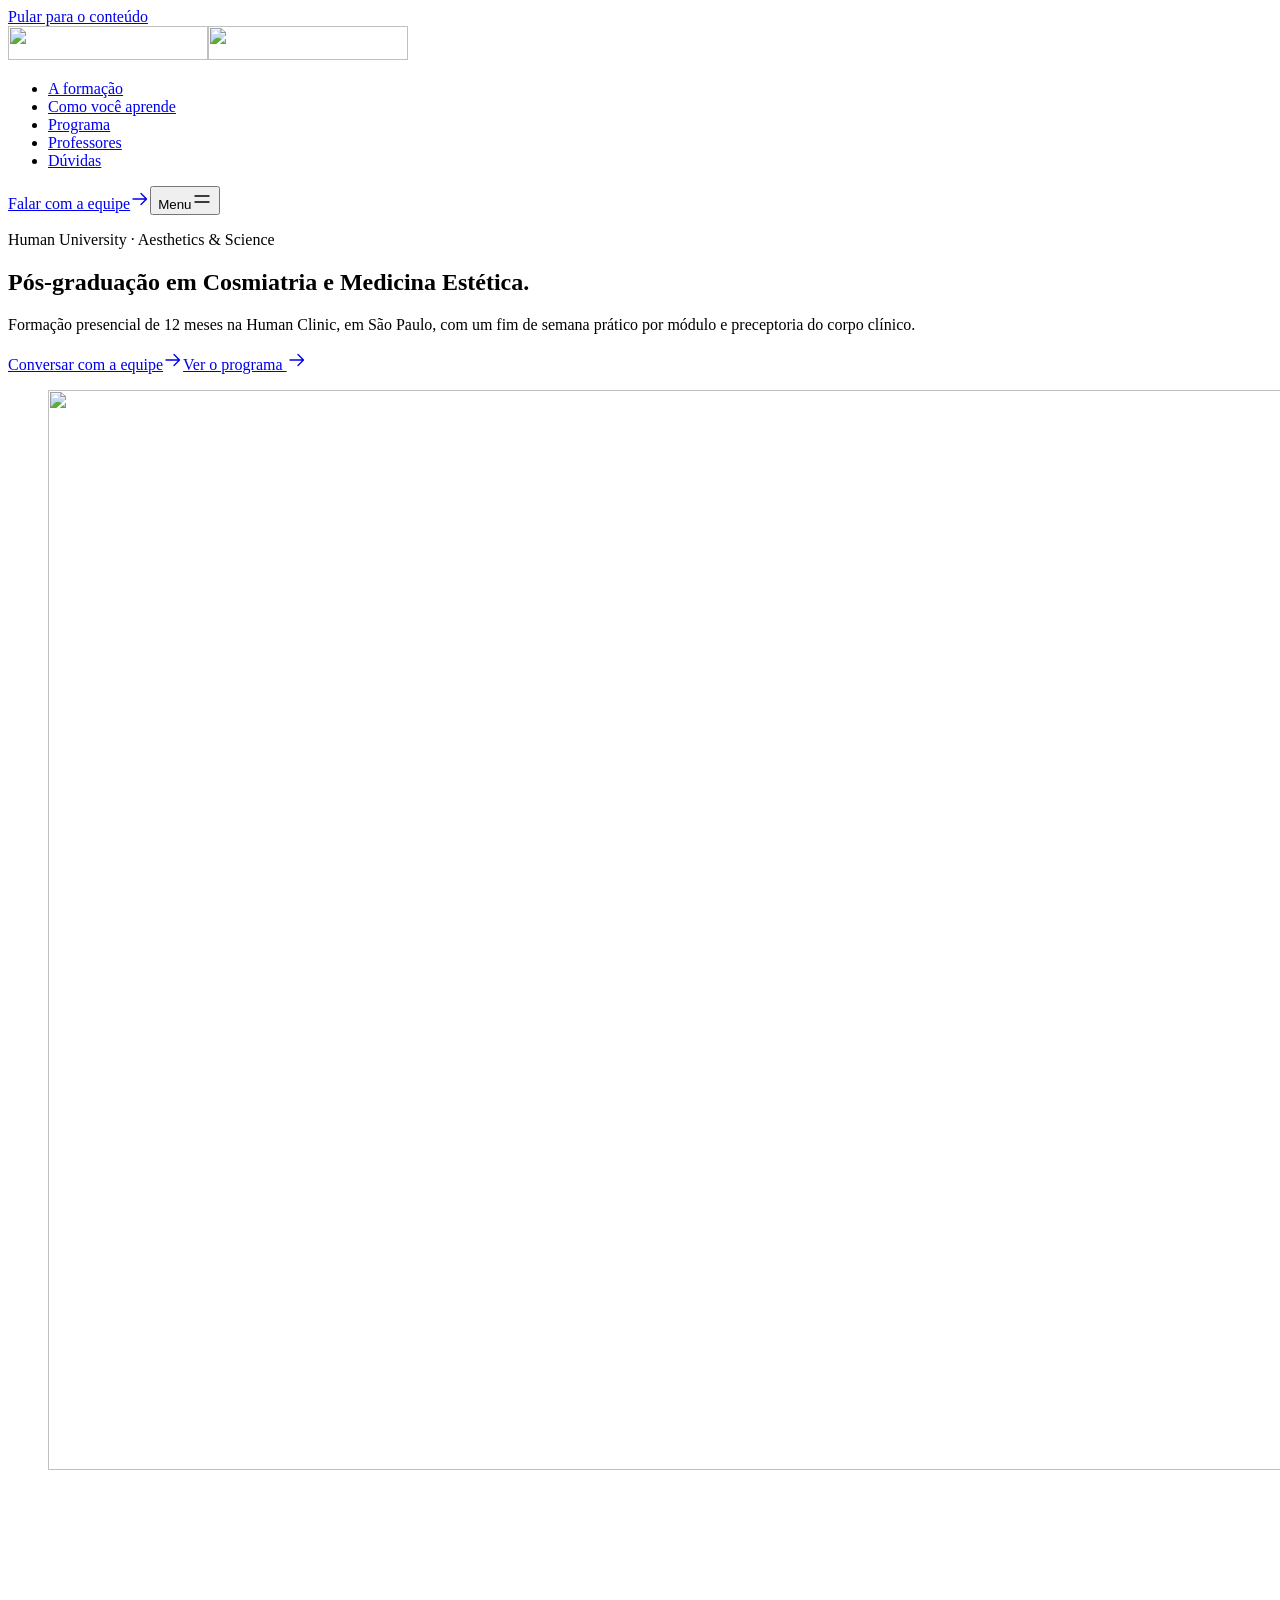
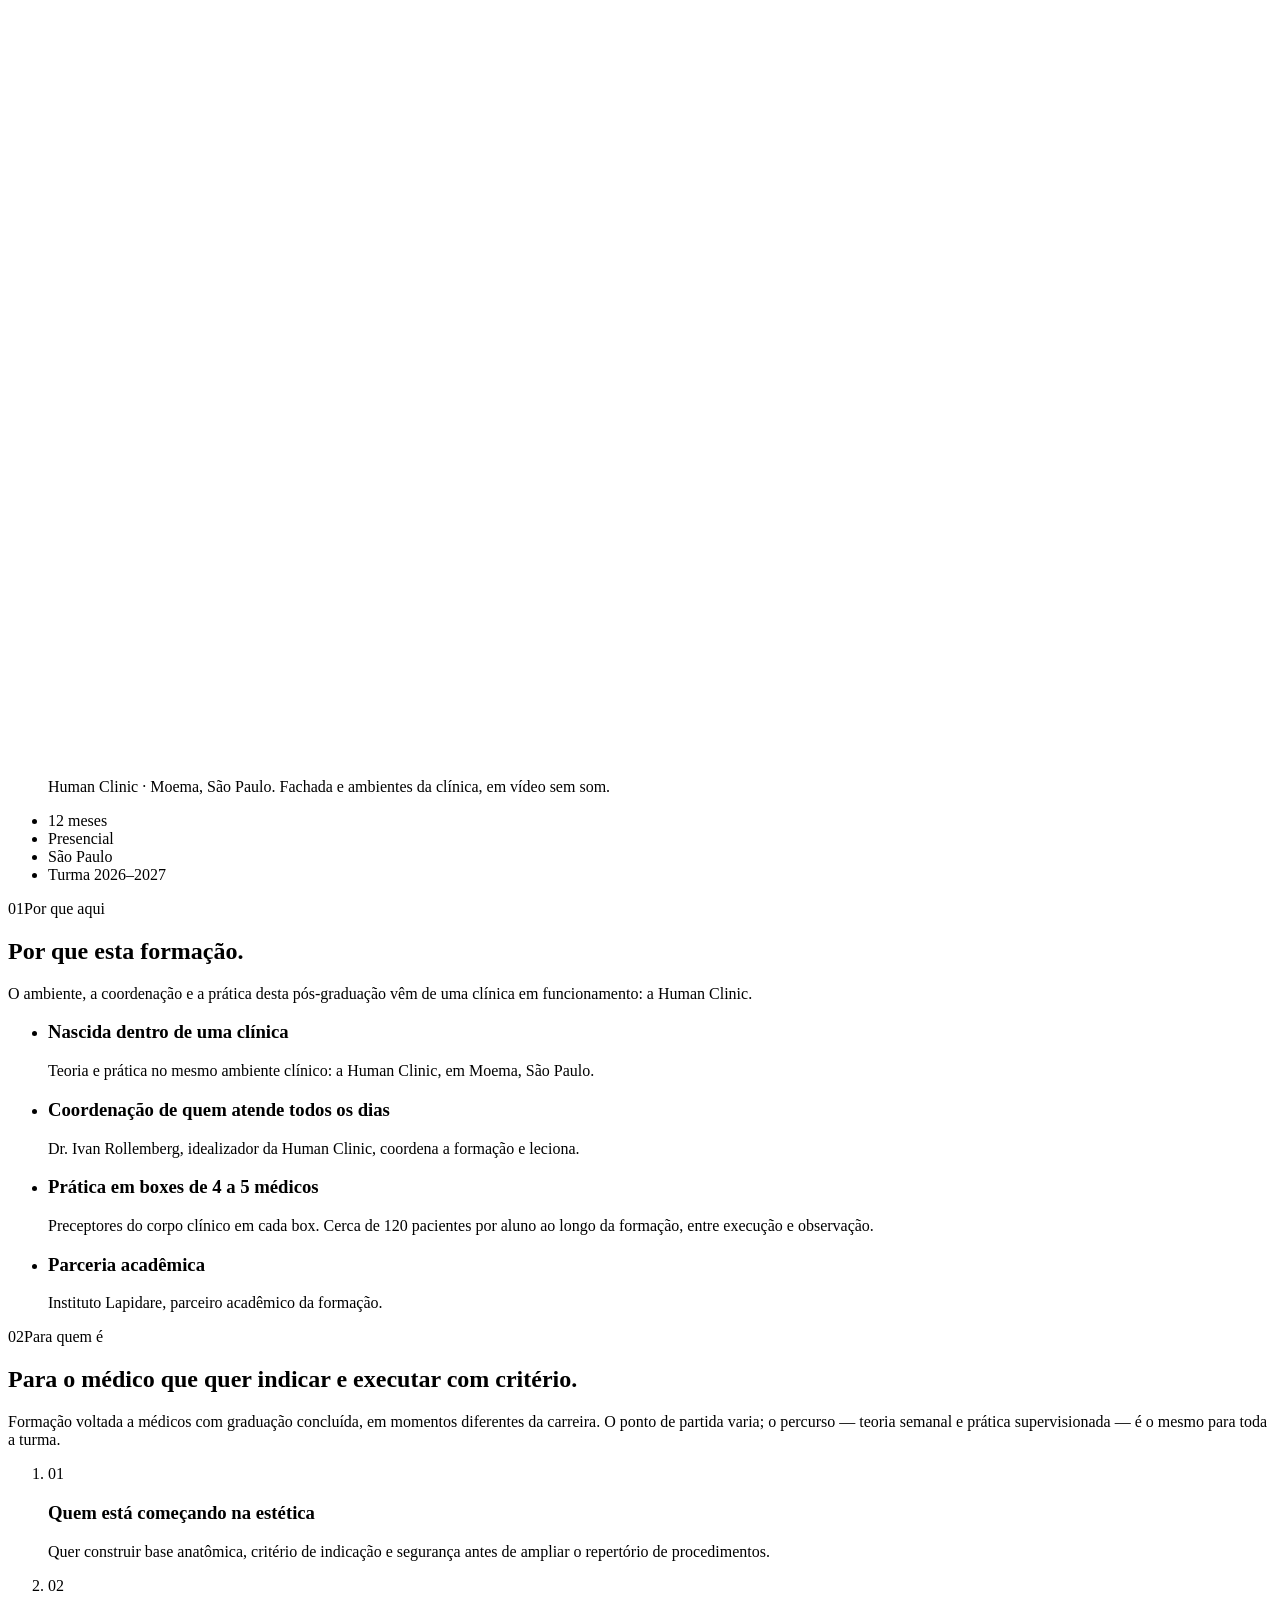
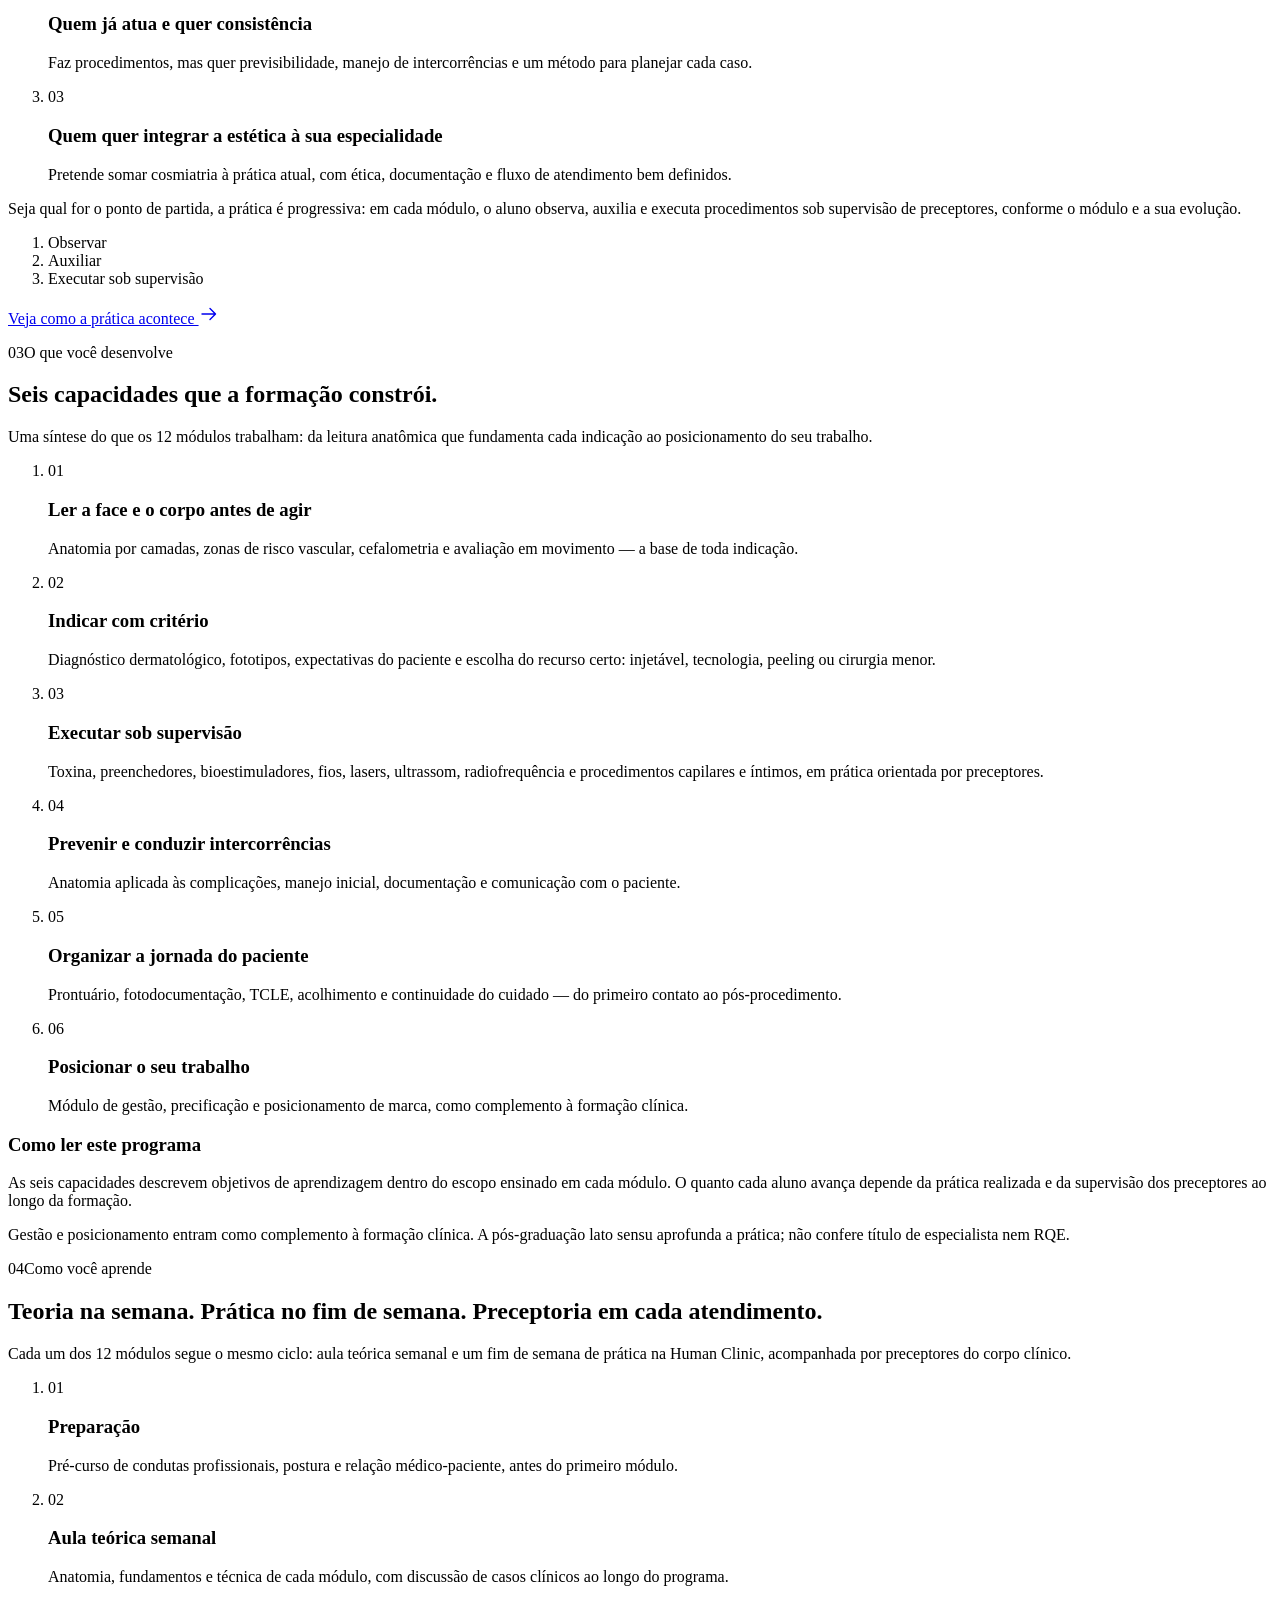
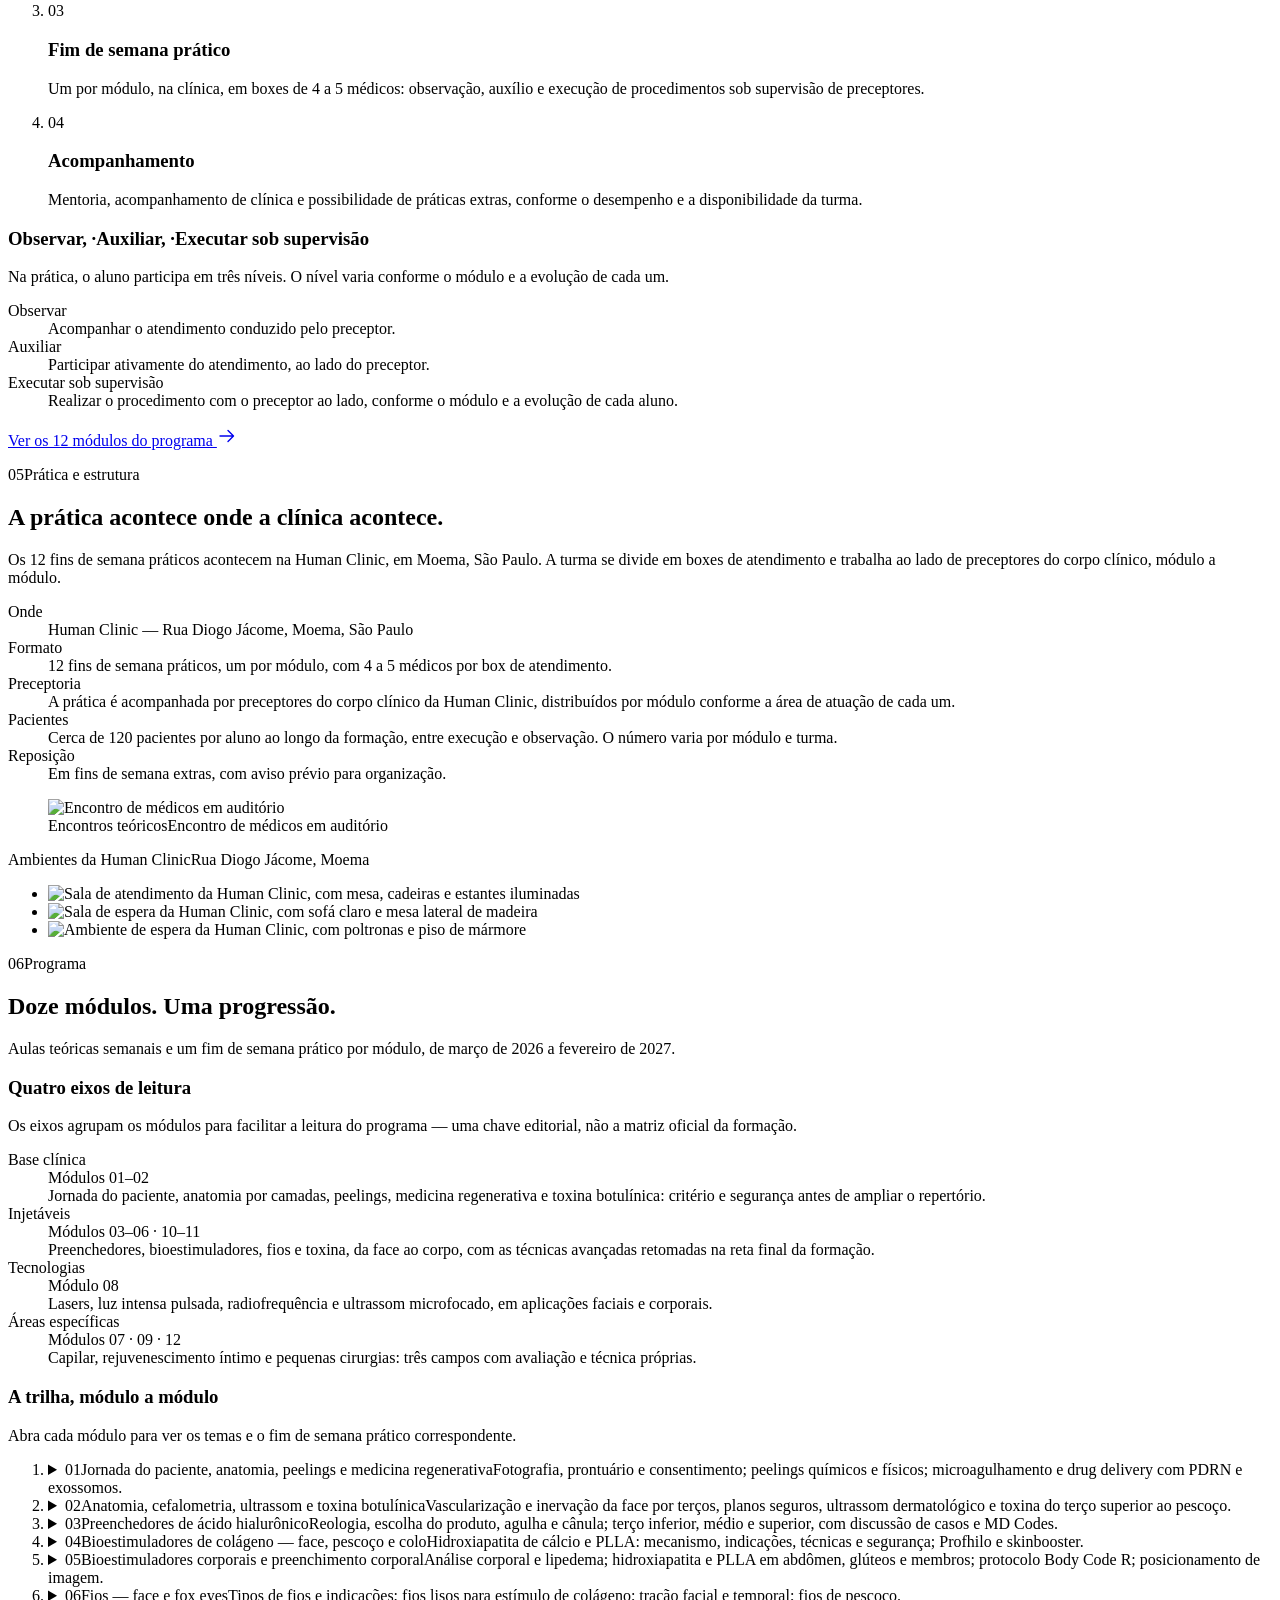
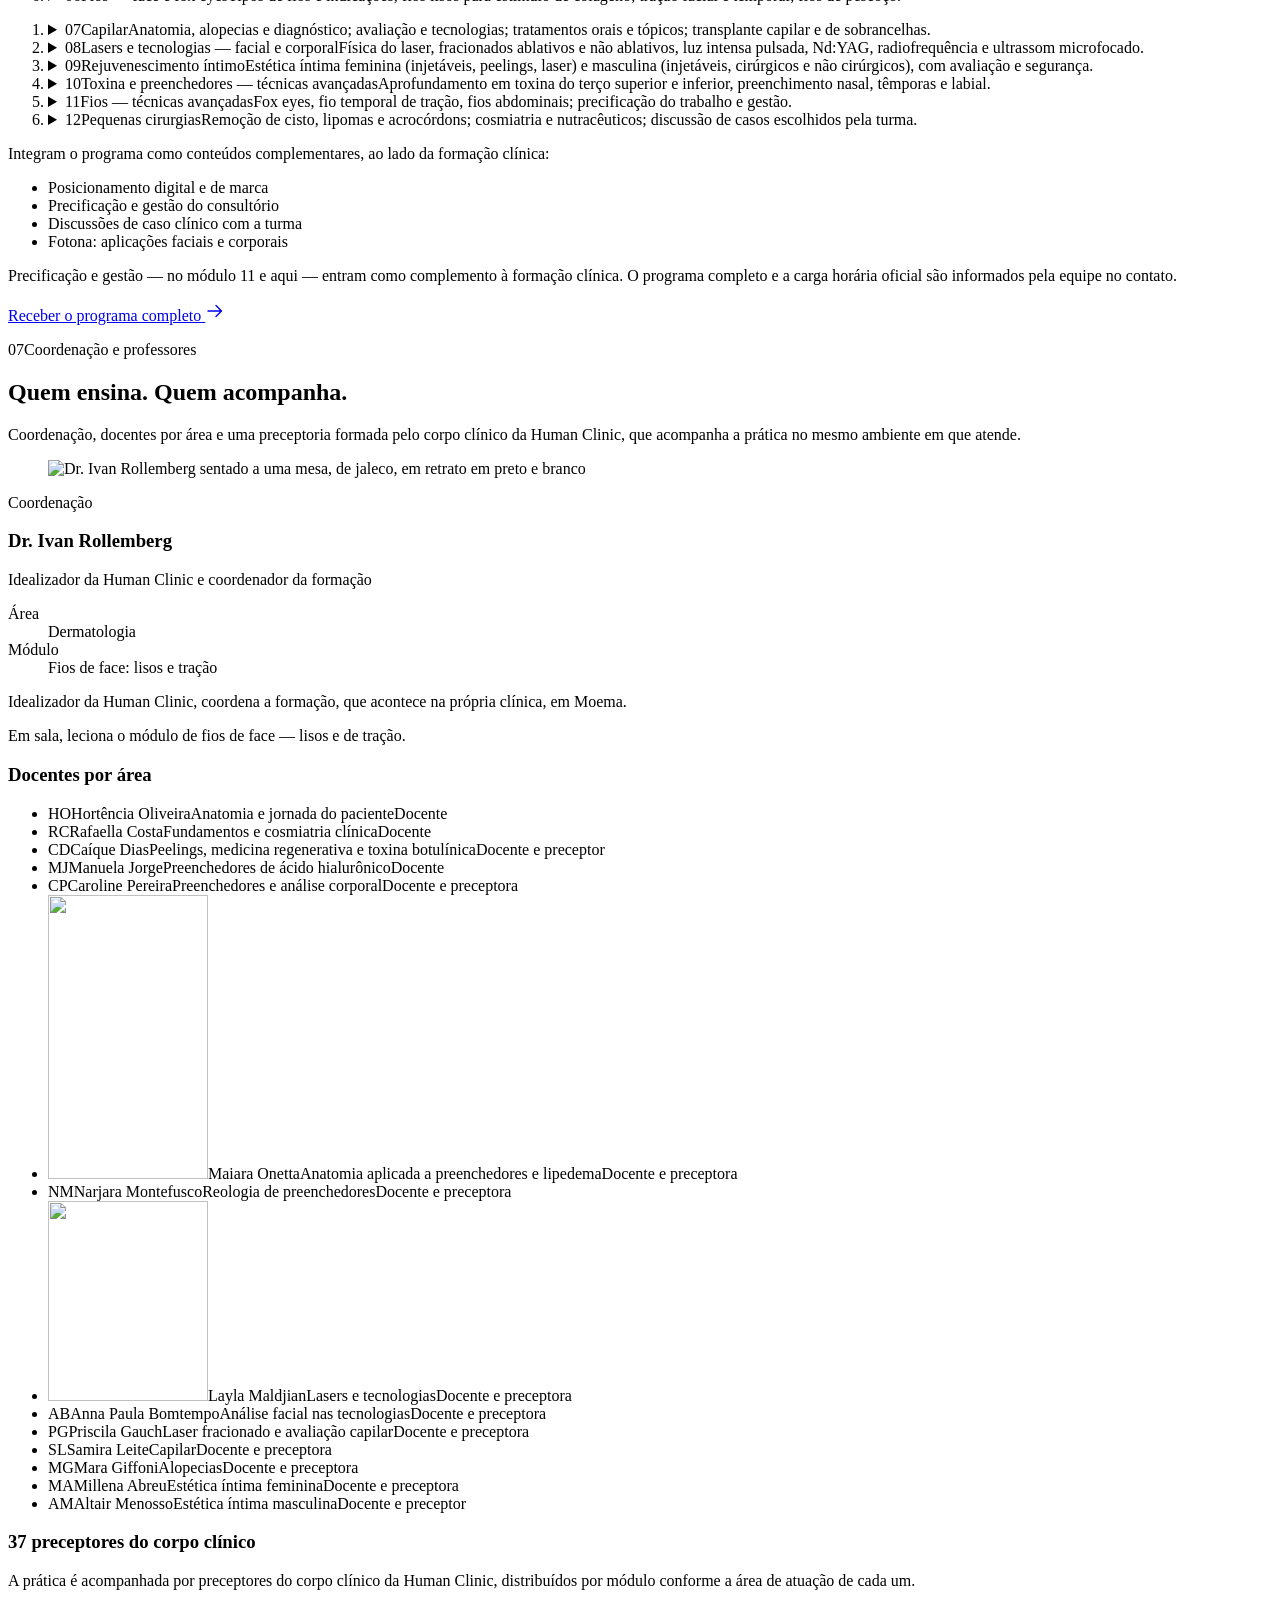
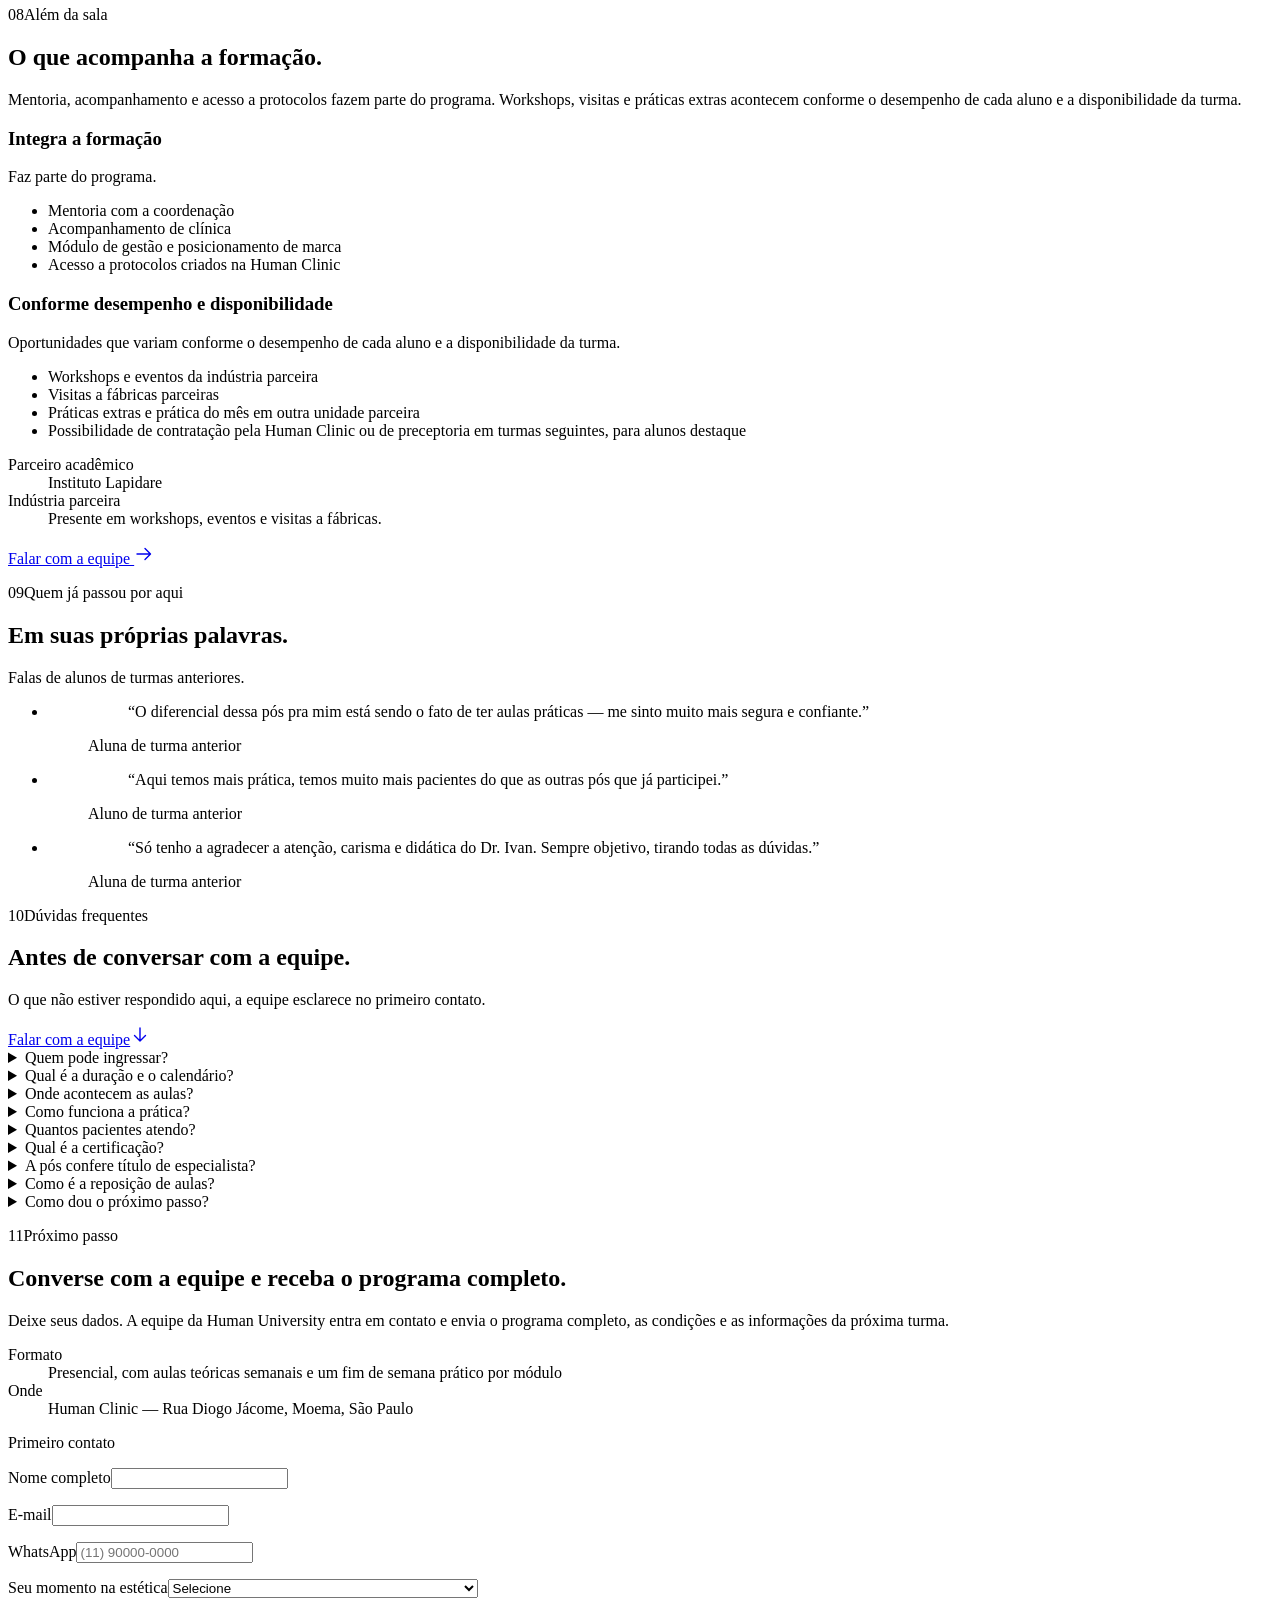
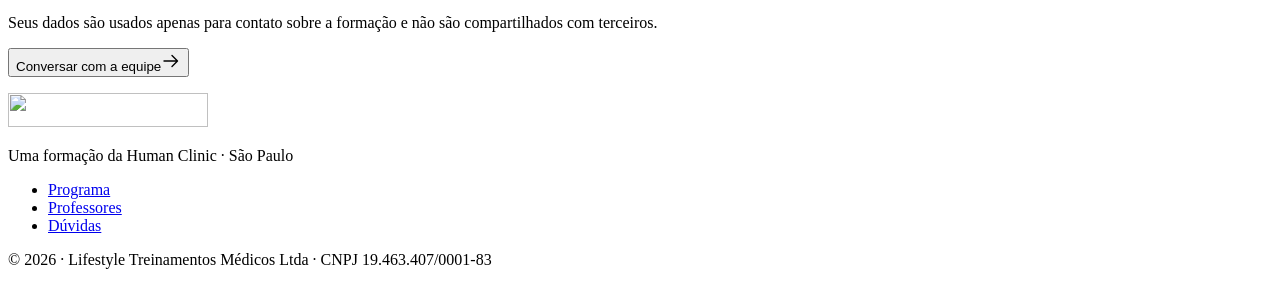
==== index.html @ 379305d4 "Primeira prévia da landing page Human University Co-Authored-By: Claude Fable 5.1 <noreply@anthropic" ====
<!DOCTYPE html><html lang="pt-BR"><head><meta charset="utf-8"><meta name="viewport" content="width=device-width, initial-scale=1, viewport-fit=cover"><title>Human University — Pós-graduação em Cosmiatria e Medicina Estética | Human Clinic, São Paulo</title><meta name="description" content="Pós-graduação presencial de 12 meses na Human Clinic, em São Paulo: 12 módulos, aula teórica semanal e um fim de semana prático por módulo, com preceptoria do corpo clínico. Turma 2026–2027."><link rel="canonical" href="https://rockandberg.github.io/human-university/"><meta name="robots" content="noindex, nofollow"><meta name="theme-color" content="#0a0a0a"><link rel="icon" href="/human-university/favicon.svg" type="image/svg+xml"><link rel="preload" href="/human-university/fonts/gemola-regular.woff2" as="font" type="font/woff2" crossorigin><link rel="preload" href="/human-university/fonts/aloevera-regular.woff2" as="font" type="font/woff2" crossorigin><link rel="preload" href="/human-university/fonts/aloevera-medium.woff2" as="font" type="font/woff2" crossorigin><meta property="og:type" content="website"><meta property="og:locale" content="pt_BR"><meta property="og:site_name" content="Human University"><meta property="og:title" content="Human University — Pós-graduação em Cosmiatria e Medicina Estética | Human Clinic, São Paulo"><meta property="og:description" content="Pós-graduação presencial de 12 meses na Human Clinic, em São Paulo: 12 módulos, aula teórica semanal e um fim de semana prático por módulo, com preceptoria do corpo clínico. Turma 2026–2027."><meta property="og:url" content="https://rockandberg.github.io/human-university/"><meta property="og:image" content="https://rockandberg.github.io/human-university/_astro/auditorio-palestra.WBL8OXZ9_Z1pyq3R.jpg"><meta property="og:image:width" content="1200"><meta property="og:image:height" content="630"><meta name="twitter:card" content="summary_large_image"><script>document.documentElement.classList.add('js');</script><script type="application/ld+json">[{"@context":"https://schema.org","@type":"Course","name":"Human University — Pós-graduação em Cosmiatria e Medicina Estética","description":"Pós-graduação presencial de 12 meses na Human Clinic, em São Paulo: 12 módulos, aula teórica semanal e um fim de semana prático por módulo, com preceptoria do corpo clínico. Turma 2026–2027.","provider":{"@type":"Organization","name":"Human University","url":"https://rockandberg.github.io/human-university/"},"hasCourseInstance":{"@type":"CourseInstance","courseMode":"Onsite","location":{"@type":"Place","name":"Human Clinic","address":{"@type":"PostalAddress","addressLocality":"São Paulo","addressRegion":"SP","addressCountry":"BR"}},"startDate":"2026-03","endDate":"2027-02"}}]</script><link rel="stylesheet" href="/human-university/_astro/index.FLG2MxoD.css"></head><body><a class="skip-link" href="#conteudo">Pular para o conteúdo</a><header class="hdr" data-header data-astro-cid-nen7h5rs><div class="hdr__bar container" data-astro-cid-nen7h5rs><a class="hdr__logo" href="#topo" aria-label="Human University — início da página" data-astro-cid-nen7h5rs><img class="hdr__logo-dark" src="/human-university/_astro/logo-hu-preto.BDN8ExL5.png" alt="" width="200" height="34" decoding="async" data-astro-cid-nen7h5rs><img class="hdr__logo-light" src="/human-university/_astro/logo-hu-branco.B-9GogjB.png" alt="" width="200" height="34" decoding="async" data-astro-cid-nen7h5rs></a><nav class="hdr__nav" aria-label="Seções da página" data-nav data-astro-cid-nen7h5rs><ul role="list" data-astro-cid-nen7h5rs><li data-astro-cid-nen7h5rs><a href="#formacao" data-astro-cid-nen7h5rs>A formação</a></li><li data-astro-cid-nen7h5rs><a href="#metodo" data-astro-cid-nen7h5rs>Como você aprende</a></li><li data-astro-cid-nen7h5rs><a href="#programa" data-astro-cid-nen7h5rs>Programa</a></li><li data-astro-cid-nen7h5rs><a href="#professores" data-astro-cid-nen7h5rs>Professores</a></li><li data-astro-cid-nen7h5rs><a href="#duvidas" data-astro-cid-nen7h5rs>Dúvidas</a></li></ul></nav><div class="hdr__actions" data-astro-cid-nen7h5rs><a class="btn hdr__cta" href="#contato" data-astro-cid-nen7h5rs><span data-astro-cid-nen7h5rs>Falar com a equipe</span><span class="btn__orb" aria-hidden="true" data-astro-cid-nen7h5rs><svg viewBox="0 0 20 20" width="20" height="20" fill="none" stroke="currentColor" stroke-width="1.4" stroke-linecap="round" stroke-linejoin="round" aria-hidden="true" focusable="false"><path d="M3 10h13M11 4.5 16.5 10 11 15.5"/></svg></span></a><button class="hdr__menu" type="button" aria-haspopup="dialog" aria-controls="menu" aria-expanded="false" data-menu-open data-astro-cid-nen7h5rs><span class="visually-hidden" data-astro-cid-nen7h5rs>Menu</span><svg viewBox="0 0 20 20" width="20" height="20" fill="none" stroke="currentColor" stroke-width="1.4" stroke-linecap="round" stroke-linejoin="round" aria-hidden="true" focusable="false"><path d="M3 7h14M3 13h14"/></svg></button></div></div></header><dialog class="menu tone-black" id="menu" aria-label="Menu" data-menu data-astro-cid-nen7h5rs><div class="menu__inner container" data-astro-cid-nen7h5rs><div class="menu__top" data-astro-cid-nen7h5rs><img src="/human-university/_astro/logo-hu-branco.B-9GogjB.png" alt="Human University" width="180" height="31" decoding="async" data-astro-cid-nen7h5rs><button class="menu__close" type="button" data-menu-close data-astro-cid-nen7h5rs><span data-astro-cid-nen7h5rs>Fechar</span><svg viewBox="0 0 20 20" width="20" height="20" fill="none" stroke="currentColor" stroke-width="1.4" stroke-linecap="round" stroke-linejoin="round" aria-hidden="true" focusable="false"><path d="M5 5l10 10M15 5 5 15"/></svg></button></div><nav aria-label="Seções da página (menu)" data-astro-cid-nen7h5rs><ol class="menu__list" role="list" data-astro-cid-nen7h5rs><li style="--i:0" data-astro-cid-nen7h5rs><a href="#formacao" data-astro-cid-nen7h5rs><span class="menu__num" aria-hidden="true" data-astro-cid-nen7h5rs>01</span><span class="menu__label" data-astro-cid-nen7h5rs>A formação</span></a></li><li style="--i:1" data-astro-cid-nen7h5rs><a href="#metodo" data-astro-cid-nen7h5rs><span class="menu__num" aria-hidden="true" data-astro-cid-nen7h5rs>02</span><span class="menu__label" data-astro-cid-nen7h5rs>Como você aprende</span></a></li><li style="--i:2" data-astro-cid-nen7h5rs><a href="#programa" data-astro-cid-nen7h5rs><span class="menu__num" aria-hidden="true" data-astro-cid-nen7h5rs>03</span><span class="menu__label" data-astro-cid-nen7h5rs>Programa</span></a></li><li style="--i:3" data-astro-cid-nen7h5rs><a href="#professores" data-astro-cid-nen7h5rs><span class="menu__num" aria-hidden="true" data-astro-cid-nen7h5rs>04</span><span class="menu__label" data-astro-cid-nen7h5rs>Professores</span></a></li><li style="--i:4" data-astro-cid-nen7h5rs><a href="#duvidas" data-astro-cid-nen7h5rs><span class="menu__num" aria-hidden="true" data-astro-cid-nen7h5rs>05</span><span class="menu__label" data-astro-cid-nen7h5rs>Dúvidas</span></a></li></ol></nav><div class="menu__foot" data-astro-cid-nen7h5rs><a class="btn btn--light" href="#contato" data-astro-cid-nen7h5rs><span data-astro-cid-nen7h5rs>Conversar com a equipe</span><span class="btn__orb" aria-hidden="true" data-astro-cid-nen7h5rs><svg viewBox="0 0 20 20" width="20" height="20" fill="none" stroke="currentColor" stroke-width="1.4" stroke-linecap="round" stroke-linejoin="round" aria-hidden="true" focusable="false"><path d="M3 10h13M11 4.5 16.5 10 11 15.5"/></svg></span></a></div></div></dialog><main id="conteudo" tabindex="-1"><section class="hero tone-black" id="topo" aria-labelledby="hero-title" data-hero data-astro-cid-yodha2z4><div class="hero__inner container" data-astro-cid-yodha2z4><div class="hero__grid" data-astro-cid-yodha2z4><div class="hero__copy" data-astro-cid-yodha2z4><p class="eyebrow hero__eyebrow" data-astro-cid-yodha2z4>Human University · Aesthetics &amp; Science</p><h1 class="hero__title" id="hero-title" data-astro-cid-yodha2z4><span class="line" data-astro-cid-yodha2z4><span data-astro-cid-yodha2z4>Pós-graduação em</span></span> <span class="line hero__title-step" data-astro-cid-yodha2z4><span data-astro-cid-yodha2z4>Cosmiatria e</span></span> <span class="line" data-astro-cid-yodha2z4><span data-astro-cid-yodha2z4>Medicina Estética.</span></span></h1><div class="hero__aside" data-astro-cid-yodha2z4><p class="hero__lead" data-astro-cid-yodha2z4>Formação presencial de 12 meses na Human Clinic, em São Paulo, com um fim de semana prático por módulo e preceptoria do corpo clínico.</p><div class="hero__ctas" data-astro-cid-yodha2z4><a class="btn btn--light" href="#contato" data-astro-cid-yodha2z4><span data-astro-cid-yodha2z4>Conversar com a equipe</span><span class="btn__orb" aria-hidden="true" data-astro-cid-yodha2z4><svg viewBox="0 0 20 20" width="20" height="20" fill="none" stroke="currentColor" stroke-width="1.4" stroke-linecap="round" stroke-linejoin="round" aria-hidden="true" focusable="false"><path d="M3 10h13M11 4.5 16.5 10 11 15.5"/></svg></span></a><a class="link-arrow" href="#programa" data-astro-cid-yodha2z4>Ver o programa <svg viewBox="0 0 20 20" width="20" height="20" fill="none" stroke="currentColor" stroke-width="1.4" stroke-linecap="round" stroke-linejoin="round" aria-hidden="true" focusable="false"><path d="M3 10h13M11 4.5 16.5 10 11 15.5"/></svg></a></div></div></div><figure class="hero__media" data-astro-cid-yodha2z4><div class="hero__frame" data-astro-cid-yodha2z4><picture data-astro-cid-yodha2z4="true"><source srcset="/human-university/_astro/estrutura-poster.BK77p-Gl_ZbtMuX.avif 480w, /human-university/_astro/estrutura-poster.BK77p-Gl_Z9onSG.avif 768w, /human-university/_astro/estrutura-poster.BK77p-Gl_Z1d8eRg.avif 1024w, /human-university/_astro/estrutura-poster.BK77p-Gl_NE4kd.avif 1600w, /human-university/_astro/estrutura-poster.BK77p-Gl_ZAS9b1.avif 1920w" type="image/avif" sizes="(min-width: 1440px) 560px, (min-width: 1024px) 38vw, calc(100vw - 2rem)"><source srcset="/human-university/_astro/estrutura-poster.BK77p-Gl_1vc7XD.webp 480w, /human-university/_astro/estrutura-poster.BK77p-Gl_1xhwzU.webp 768w, /human-university/_astro/estrutura-poster.BK77p-Gl_Cb0Yc.webp 1024w, /human-university/_astro/estrutura-poster.BK77p-Gl_Z2qdNCg.webp 1600w, /human-university/_astro/estrutura-poster.BK77p-Gl_wHjsV.webp 1920w" type="image/webp" sizes="(min-width: 1440px) 560px, (min-width: 1024px) 38vw, calc(100vw - 2rem)"><img src="/human-university/_astro/estrutura-poster.BK77p-Gl_ZYA26U.jpg" srcset="/human-university/_astro/estrutura-poster.BK77p-Gl_1QIqXE.jpg 480w, /human-university/_astro/estrutura-poster.BK77p-Gl_1SNPzV.jpg 768w, /human-university/_astro/estrutura-poster.BK77p-Gl_1ocnlP.jpg 1024w, /human-university/_astro/estrutura-poster.BK77p-Gl_Z1EcrfC.jpg 1600w, /human-university/_astro/estrutura-poster.BK77p-Gl_ZYA26U.jpg 1920w" sizes="(min-width: 1440px) 560px, (min-width: 1024px) 38vw, calc(100vw - 2rem)" alt loading="eager" fetchpriority="high" decoding="async" data-astro-cid-yodha2z4="true" width="1920" height="1080"></picture><video class="hero__video" muted playsinline loop preload="none" disablepictureinpicture disableremoteplayback aria-hidden="true" tabindex="-1" width="1600" height="900" data-video data-src-large="/human-university/media/estrutura-1600.mp4" data-src-small="/human-university/media/estrutura-768.mp4" data-astro-cid-yodha2z4></video><div class="hero__scrim" aria-hidden="true" data-astro-cid-yodha2z4></div></div><figcaption class="hero__caption" data-astro-cid-yodha2z4><span data-astro-cid-yodha2z4>Human Clinic · Moema, São Paulo</span><span class="visually-hidden" data-astro-cid-yodha2z4>. Fachada e ambientes da clínica, em vídeo sem som.</span></figcaption><button class="hero__toggle" type="button" data-video-toggle hidden data-astro-cid-yodha2z4><span class="hero__toggle-icon hero__toggle-icon--pause" data-astro-cid-yodha2z4><svg viewBox="0 0 20 20" width="20" height="20" fill="none" stroke="currentColor" stroke-width="1.4" stroke-linecap="round" stroke-linejoin="round" aria-hidden="true" focusable="false"><path d="M7 4.5v11M13 4.5v11"/></svg></span><span class="hero__toggle-icon hero__toggle-icon--play" data-astro-cid-yodha2z4><svg viewBox="0 0 20 20" width="20" height="20" fill="none" stroke="currentColor" stroke-width="1.4" stroke-linecap="round" stroke-linejoin="round" aria-hidden="true" focusable="false"><path d="M6.5 4.5v11l9-5.5-9-5.5Z" fill="currentColor" stroke="none"/></svg></span><span class="hero__toggle-label" data-video-label data-astro-cid-yodha2z4>Pausar vídeo</span></button></figure></div><ul class="hero__facts" role="list" aria-label="Dados essenciais da formação" data-astro-cid-yodha2z4><li data-astro-cid-yodha2z4>12 meses</li><li data-astro-cid-yodha2z4>Presencial</li><li data-astro-cid-yodha2z4>São Paulo</li><li class="hero__facts-turma" data-astro-cid-yodha2z4>Turma 2026–2027</li></ul></div></section><script type="module">var e=document.querySelector(`[data-hero]`);if(e){let t=e.querySelector(`[data-video]`),n=e.querySelector(`[data-video-toggle]`),r=e.querySelector(`[data-video-label]`),i=e.querySelector(`.hero__frame`),a=window.matchMedia(`(prefers-reduced-motion: reduce)`),o=navigator.connection,s=!!o&&(!!o.saveData||/(^|-)2g|3g/.test(o.effectiveType||``)),c=!!o&&(!!o.saveData||/(^|-)2g/.test(o.effectiveType||``)),l=!1,u=!0,d=!1,f=!1,p=t=>{e.classList.toggle(`is-paused`,t),r.textContent=t?`Reproduzir vídeo`:`Pausar vídeo`},m=()=>{if(d||f)return;d=!0;let e=window.innerWidth>=1024&&window.innerWidth*window.devicePixelRatio>1200&&!s;t.src=(e?t.dataset.srcLarge:t.dataset.srcSmall)||``,t.load()},h=async()=>{if(!(f||l||!u)){m();try{await t.play()}catch{p(!0)}}};t.addEventListener(`playing`,()=>{e.classList.add(`is-playing`),p(!1)}),t.addEventListener(`error`,()=>{f=!0,e.classList.remove(`is-playing`),n.hidden=!0}),n.addEventListener(`click`,()=>{t.paused?(l=!1,u=!0,h()):(l=!0,t.pause(),p(!0))});let g=()=>{n.hidden=!1,a.matches||c?(l=!0,p(!0)):`IntersectionObserver`in window?new IntersectionObserver(([e])=>{u=e.isIntersecting,u?h():t.paused||t.pause()},{threshold:.05}).observe(i):h()};document.readyState===`complete`?g():window.addEventListener(`load`,g,{once:!0})}</script><section class="cred tone-paper" id="credibilidade" aria-labelledby="cred-title" data-astro-cid-63ybecim><div class="container" data-astro-cid-63ybecim><div class="section-head section-head--split" data-astro-cid-63ybecim><div data-astro-cid-63ybecim><p class="chapter" data-astro-cid-63ybecim><span class="chapter__num" data-astro-cid-63ybecim>01</span><span class="chapter__rule" aria-hidden="true" data-astro-cid-63ybecim></span><span data-astro-cid-63ybecim>Por que aqui</span></p><h2 class="cred__title" id="cred-title" data-reveal="lines" data-astro-cid-63ybecim><span class="line" data-astro-cid-63ybecim><span data-astro-cid-63ybecim>Por que</span></span> <span class="line" data-astro-cid-63ybecim><span data-astro-cid-63ybecim>esta formação.</span></span></h2></div><p class="section-head__text" data-reveal style="--i:2" data-astro-cid-63ybecim>O ambiente, a coordenação e a prática desta pós-graduação vêm de uma clínica em funcionamento: a Human Clinic.</p></div><ul class="cred__list" role="list" data-astro-cid-63ybecim><li class="cred__item" data-reveal style="--i:0" data-astro-cid-63ybecim><h3 class="cred__label" data-astro-cid-63ybecim>Nascida dentro de uma clínica</h3><p class="cred__text" data-astro-cid-63ybecim>Teoria e prática no mesmo ambiente clínico: a Human Clinic, em Moema, São Paulo.</p></li><li class="cred__item" data-reveal style="--i:1" data-astro-cid-63ybecim><h3 class="cred__label" data-astro-cid-63ybecim>Coordenação de quem atende todos os dias</h3><p class="cred__text" data-astro-cid-63ybecim>Dr. Ivan Rollemberg, idealizador da Human Clinic, coordena a formação e leciona.</p></li><li class="cred__item" data-reveal style="--i:2" data-astro-cid-63ybecim><h3 class="cred__label" data-astro-cid-63ybecim>Prática em boxes de 4 a 5 médicos</h3><p class="cred__text" data-astro-cid-63ybecim>Preceptores do corpo clínico em cada box. Cerca de 120 pacientes por aluno ao longo da formação, entre execução e observação.</p></li><li class="cred__item" data-reveal style="--i:3" data-astro-cid-63ybecim><h3 class="cred__label" data-astro-cid-63ybecim>Parceria acadêmica</h3><p class="cred__text" data-astro-cid-63ybecim>Instituto Lapidare, parceiro acadêmico da formação.</p></li></ul></div></section><section id="para-quem" class="pq section tone-white" aria-labelledby="para-quem-title" data-astro-cid-qyt4bl3o><div class="container pq__grid" data-astro-cid-qyt4bl3o><div class="pq__head" data-astro-cid-qyt4bl3o><p class="chapter" data-astro-cid-qyt4bl3o><span class="chapter__num" data-astro-cid-qyt4bl3o>02</span><span class="chapter__rule" aria-hidden="true" data-astro-cid-qyt4bl3o></span><span data-astro-cid-qyt4bl3o>Para quem é</span></p><h2 id="para-quem-title" class="display pq__title" data-reveal="lines" data-astro-cid-qyt4bl3o><span class="line" data-astro-cid-qyt4bl3o><span data-astro-cid-qyt4bl3o>Para o médico</span></span> <span class="line" data-astro-cid-qyt4bl3o><span data-astro-cid-qyt4bl3o>que quer indicar</span></span> <span class="line" data-astro-cid-qyt4bl3o><span data-astro-cid-qyt4bl3o>e executar</span></span> <span class="line" data-astro-cid-qyt4bl3o><span data-astro-cid-qyt4bl3o>com critério.</span></span></h2><p class="lead pq__lead" data-reveal style="--i:1" data-astro-cid-qyt4bl3o>Formação voltada a médicos com graduação concluída, em momentos diferentes da carreira. O ponto de partida varia; o percurso — teoria semanal e prática supervisionada — é o mesmo para toda a turma.</p></div><ol class="perfis" role="list" aria-label="Perfis de quem procura a formação" data-astro-cid-qyt4bl3o><li class="perfis__item" data-reveal style="--i:0" data-astro-cid-qyt4bl3o><span class="perfis__num" aria-hidden="true" data-astro-cid-qyt4bl3o>01</span><h3 class="perfis__title" data-astro-cid-qyt4bl3o>Quem está começando na estética</h3><p class="perfis__text" data-astro-cid-qyt4bl3o>Quer construir base anatômica, critério de indicação e segurança antes de ampliar o repertório de procedimentos.</p></li><li class="perfis__item" data-reveal style="--i:1" data-astro-cid-qyt4bl3o><span class="perfis__num" aria-hidden="true" data-astro-cid-qyt4bl3o>02</span><h3 class="perfis__title" data-astro-cid-qyt4bl3o>Quem já atua e quer consistência</h3><p class="perfis__text" data-astro-cid-qyt4bl3o>Faz procedimentos, mas quer previsibilidade, manejo de intercorrências e um método para planejar cada caso.</p></li><li class="perfis__item" data-reveal style="--i:2" data-astro-cid-qyt4bl3o><span class="perfis__num" aria-hidden="true" data-astro-cid-qyt4bl3o>03</span><h3 class="perfis__title" data-astro-cid-qyt4bl3o>Quem quer integrar a estética à sua especialidade</h3><p class="perfis__text" data-astro-cid-qyt4bl3o>Pretende somar cosmiatria à prática atual, com ética, documentação e fluxo de atendimento bem definidos.</p></li></ol><div class="pq__foot" data-reveal data-astro-cid-qyt4bl3o><p class="pq__note" data-astro-cid-qyt4bl3o>Seja qual for o ponto de partida, a prática é progressiva: em cada módulo, o aluno observa, auxilia e executa procedimentos sob supervisão de preceptores, conforme o módulo e a sua evolução.</p><div class="pq__aside" data-astro-cid-qyt4bl3o><ol class="pq__steps" role="list" aria-label="Progressão da prática" data-astro-cid-qyt4bl3o><li data-astro-cid-qyt4bl3o>Observar</li><li data-astro-cid-qyt4bl3o>Auxiliar</li><li data-astro-cid-qyt4bl3o>Executar sob supervisão</li></ol><a class="link-arrow" href="#metodo" data-astro-cid-qyt4bl3o>Veja como a prática acontece <svg viewBox="0 0 20 20" width="20" height="20" fill="none" stroke="currentColor" stroke-width="1.4" stroke-linecap="round" stroke-linejoin="round" aria-hidden="true" focusable="false"><path d="M3 10h13M11 4.5 16.5 10 11 15.5"/></svg></a></div></div></div></section><section id="formacao" class="cap section tone-mist" aria-labelledby="formacao-title" data-astro-cid-uvaycssp><div class="container" data-astro-cid-uvaycssp><div class="section-head section-head--split cap__head" data-astro-cid-uvaycssp><div data-astro-cid-uvaycssp><p class="chapter" data-astro-cid-uvaycssp><span class="chapter__num" data-astro-cid-uvaycssp>03</span><span class="chapter__rule" aria-hidden="true" data-astro-cid-uvaycssp></span><span data-astro-cid-uvaycssp>O que você desenvolve</span></p><h2 id="formacao-title" class="display cap__title" data-reveal="lines" data-astro-cid-uvaycssp><span class="line" data-astro-cid-uvaycssp><span data-astro-cid-uvaycssp>Seis capacidades</span></span> <span class="line" data-astro-cid-uvaycssp><span data-astro-cid-uvaycssp>que a formação</span></span> <span class="line" data-astro-cid-uvaycssp><span data-astro-cid-uvaycssp>constrói.</span></span></h2></div><p class="section-head__text" data-reveal style="--i:2" data-astro-cid-uvaycssp>Uma síntese do que os 12 módulos trabalham: da leitura anatômica que fundamenta cada indicação ao posicionamento do seu trabalho.</p></div><ol class="cap__list" role="list" aria-label="Capacidades desenvolvidas na formação" data-astro-cid-uvaycssp><li class="cap__item" data-reveal style="--i:0" data-astro-cid-uvaycssp><span class="cap__num" aria-hidden="true" data-astro-cid-uvaycssp>01</span><h3 class="cap__item-title" data-astro-cid-uvaycssp>Ler a face e o corpo antes de agir</h3><p class="cap__text" data-astro-cid-uvaycssp>Anatomia por camadas, zonas de risco vascular, cefalometria e avaliação em movimento — a base de toda indicação.</p></li><li class="cap__item" data-reveal style="--i:1" data-astro-cid-uvaycssp><span class="cap__num" aria-hidden="true" data-astro-cid-uvaycssp>02</span><h3 class="cap__item-title" data-astro-cid-uvaycssp>Indicar com critério</h3><p class="cap__text" data-astro-cid-uvaycssp>Diagnóstico dermatológico, fototipos, expectativas do paciente e escolha do recurso certo: injetável, tecnologia, peeling ou cirurgia menor.</p></li><li class="cap__item" data-reveal style="--i:0" data-astro-cid-uvaycssp><span class="cap__num" aria-hidden="true" data-astro-cid-uvaycssp>03</span><h3 class="cap__item-title" data-astro-cid-uvaycssp>Executar sob supervisão</h3><p class="cap__text" data-astro-cid-uvaycssp>Toxina, preenchedores, bioestimuladores, fios, lasers, ultrassom, radiofrequência e procedimentos capilares e íntimos, em prática orientada por preceptores.</p></li><li class="cap__item" data-reveal style="--i:1" data-astro-cid-uvaycssp><span class="cap__num" aria-hidden="true" data-astro-cid-uvaycssp>04</span><h3 class="cap__item-title" data-astro-cid-uvaycssp>Prevenir e conduzir intercorrências</h3><p class="cap__text" data-astro-cid-uvaycssp>Anatomia aplicada às complicações, manejo inicial, documentação e comunicação com o paciente.</p></li><li class="cap__item" data-reveal style="--i:0" data-astro-cid-uvaycssp><span class="cap__num" aria-hidden="true" data-astro-cid-uvaycssp>05</span><h3 class="cap__item-title" data-astro-cid-uvaycssp>Organizar a jornada do paciente</h3><p class="cap__text" data-astro-cid-uvaycssp>Prontuário, fotodocumentação, TCLE, acolhimento e continuidade do cuidado — do primeiro contato ao pós-procedimento.</p></li><li class="cap__item" data-reveal style="--i:1" data-astro-cid-uvaycssp><span class="cap__num" aria-hidden="true" data-astro-cid-uvaycssp>06</span><h3 class="cap__item-title" data-astro-cid-uvaycssp>Posicionar o seu trabalho</h3><p class="cap__text" data-astro-cid-uvaycssp>Módulo de gestão, precificação e posicionamento de marca, como complemento à formação clínica.</p></li></ol><div class="cap__note" data-reveal data-astro-cid-uvaycssp><h3 class="cap__note-title" data-astro-cid-uvaycssp>Como ler este programa</h3><div class="cap__note-body prose" data-astro-cid-uvaycssp><p data-astro-cid-uvaycssp>As seis capacidades descrevem objetivos de aprendizagem dentro do escopo ensinado em cada módulo. O quanto cada aluno avança depende da prática realizada e da supervisão dos preceptores ao longo da formação.</p><p data-astro-cid-uvaycssp>Gestão e posicionamento entram como complemento à formação clínica. A pós-graduação lato sensu aprofunda a prática; não confere título de especialista nem RQE.</p></div></div></div></section><section id="metodo" class="metodo section tone-black" aria-labelledby="metodo-title" data-astro-cid-oaaa7dqn><div class="container" data-astro-cid-oaaa7dqn><div class="metodo__head" data-astro-cid-oaaa7dqn><p class="chapter" data-astro-cid-oaaa7dqn><span class="chapter__num" data-astro-cid-oaaa7dqn>04</span><span class="chapter__rule" aria-hidden="true" data-astro-cid-oaaa7dqn></span><span data-astro-cid-oaaa7dqn>Como você aprende</span></p><h2 id="metodo-title" class="metodo__title" data-reveal="lines" data-astro-cid-oaaa7dqn><span class="line" data-astro-cid-oaaa7dqn><span data-astro-cid-oaaa7dqn>Teoria na semana.</span></span> <span class="line" data-astro-cid-oaaa7dqn><span data-astro-cid-oaaa7dqn>Prática no fim de semana.</span></span> <span class="line" data-astro-cid-oaaa7dqn><span data-astro-cid-oaaa7dqn>Preceptoria em cada atendimento.</span></span></h2><p class="metodo__lead lead" data-reveal style="--i:2" data-astro-cid-oaaa7dqn>Cada um dos 12 módulos segue o mesmo ciclo: aula teórica semanal e um fim de semana de prática na Human Clinic, acompanhada por preceptores do corpo clínico.</p></div><ol class="passos" role="list" aria-label="Etapas de cada módulo" data-astro-cid-oaaa7dqn><li class="passo" style="--i:0" data-reveal data-astro-cid-oaaa7dqn><span class="passo__num" aria-hidden="true" data-astro-cid-oaaa7dqn>01</span><h3 class="passo__title" data-astro-cid-oaaa7dqn>Preparação</h3><p class="passo__text" data-astro-cid-oaaa7dqn>Pré-curso de condutas profissionais, postura e relação médico-paciente, antes do primeiro módulo.</p></li><li class="passo" style="--i:1" data-reveal data-astro-cid-oaaa7dqn><span class="passo__num" aria-hidden="true" data-astro-cid-oaaa7dqn>02</span><h3 class="passo__title" data-astro-cid-oaaa7dqn>Aula teórica semanal</h3><p class="passo__text" data-astro-cid-oaaa7dqn>Anatomia, fundamentos e técnica de cada módulo, com discussão de casos clínicos ao longo do programa.</p></li><li class="passo" style="--i:2" data-reveal data-astro-cid-oaaa7dqn><span class="passo__num" aria-hidden="true" data-astro-cid-oaaa7dqn>03</span><h3 class="passo__title" data-astro-cid-oaaa7dqn>Fim de semana prático</h3><p class="passo__text" data-astro-cid-oaaa7dqn>Um por módulo, na clínica, em boxes de 4 a 5 médicos: observação, auxílio e execução de procedimentos sob supervisão de preceptores.</p></li><li class="passo" style="--i:3" data-reveal data-astro-cid-oaaa7dqn><span class="passo__num" aria-hidden="true" data-astro-cid-oaaa7dqn>04</span><h3 class="passo__title" data-astro-cid-oaaa7dqn>Acompanhamento</h3><p class="passo__text" data-astro-cid-oaaa7dqn>Mentoria, acompanhamento de clínica e possibilidade de práticas extras, conforme o desempenho e a disponibilidade da turma.</p></li></ol><div class="niveis" data-astro-cid-oaaa7dqn><div class="niveis__head" data-reveal data-astro-cid-oaaa7dqn><h3 class="niveis__title" data-astro-cid-oaaa7dqn><span class="niveis__word" data-astro-cid-oaaa7dqn>Observar</span><span class="visually-hidden" data-astro-cid-oaaa7dqn>, </span><span class="niveis__sep" aria-hidden="true" data-astro-cid-oaaa7dqn>·</span><span class="niveis__word" data-astro-cid-oaaa7dqn>Auxiliar</span><span class="visually-hidden" data-astro-cid-oaaa7dqn>, </span><span class="niveis__sep" aria-hidden="true" data-astro-cid-oaaa7dqn>·</span><span class="niveis__word" data-astro-cid-oaaa7dqn>Executar sob supervisão</span></h3><p class="niveis__intro" data-astro-cid-oaaa7dqn>Na prática, o aluno participa em três níveis. O nível varia conforme o módulo e a evolução de cada um.</p></div><dl class="niveis__list" data-astro-cid-oaaa7dqn><div class="nivel" data-reveal style="--i:1" data-astro-cid-oaaa7dqn><dt data-astro-cid-oaaa7dqn>Observar</dt><dd data-astro-cid-oaaa7dqn>Acompanhar o atendimento conduzido pelo preceptor.</dd></div><div class="nivel" data-reveal style="--i:2" data-astro-cid-oaaa7dqn><dt data-astro-cid-oaaa7dqn>Auxiliar</dt><dd data-astro-cid-oaaa7dqn>Participar ativamente do atendimento, ao lado do preceptor.</dd></div><div class="nivel" data-reveal style="--i:3" data-astro-cid-oaaa7dqn><dt data-astro-cid-oaaa7dqn>Executar sob supervisão</dt><dd data-astro-cid-oaaa7dqn>Realizar o procedimento com o preceptor ao lado, conforme o módulo e a evolução de cada aluno.</dd></div></dl><p class="metodo__foot" data-reveal style="--i:4" data-astro-cid-oaaa7dqn><a class="link-arrow" href="#programa" data-astro-cid-oaaa7dqn>Ver os 12 módulos do programa <svg viewBox="0 0 20 20" width="20" height="20" fill="none" stroke="currentColor" stroke-width="1.4" stroke-linecap="round" stroke-linejoin="round" aria-hidden="true" focusable="false"><path d="M3 10h13M11 4.5 16.5 10 11 15.5"/></svg></a></p></div></div></section><section id="pratica" class="pratica section tone-paper" aria-labelledby="pratica-title" data-astro-cid-me53qv7q><div class="container" data-astro-cid-me53qv7q><div class="pratica__head" data-astro-cid-me53qv7q><p class="chapter" data-astro-cid-me53qv7q><span class="chapter__num" data-astro-cid-me53qv7q>05</span><span class="chapter__rule" aria-hidden="true" data-astro-cid-me53qv7q></span><span data-astro-cid-me53qv7q>Prática e estrutura</span></p><h2 id="pratica-title" class="display" data-reveal="lines" data-astro-cid-me53qv7q><span class="line" data-astro-cid-me53qv7q><span data-astro-cid-me53qv7q>A prática acontece</span></span> <span class="line" data-astro-cid-me53qv7q><span data-astro-cid-me53qv7q>onde a clínica acontece.</span></span></h2></div><div class="pratica__grid" data-astro-cid-me53qv7q><div class="pratica__body" data-astro-cid-me53qv7q><p class="lead" data-reveal style="--i:2" data-astro-cid-me53qv7q>Os 12 fins de semana práticos acontecem na Human Clinic, em Moema, São Paulo. A turma se divide em boxes de atendimento e trabalha ao lado de preceptores do corpo clínico, módulo a módulo.</p><dl class="fatos" data-astro-cid-me53qv7q><div class="fato" data-reveal style="--i:1" data-astro-cid-me53qv7q><dt data-astro-cid-me53qv7q>Onde</dt><dd data-astro-cid-me53qv7q>Human Clinic — Rua Diogo Jácome, Moema, São Paulo</dd></div><div class="fato" data-reveal style="--i:2" data-astro-cid-me53qv7q><dt data-astro-cid-me53qv7q>Formato</dt><dd data-astro-cid-me53qv7q>12 fins de semana práticos, um por módulo, com 4 a 5 médicos por box de atendimento.</dd></div><div class="fato" data-reveal style="--i:3" data-astro-cid-me53qv7q><dt data-astro-cid-me53qv7q>Preceptoria</dt><dd data-astro-cid-me53qv7q>A prática é acompanhada por preceptores do corpo clínico da Human Clinic, distribuídos por módulo conforme a área de atuação de cada um.</dd></div><div class="fato" data-reveal style="--i:4" data-astro-cid-me53qv7q><dt data-astro-cid-me53qv7q>Pacientes</dt><dd data-astro-cid-me53qv7q>Cerca de 120 pacientes por aluno ao longo da formação, entre execução e observação. O número varia por módulo e turma.</dd></div><div class="fato" data-reveal style="--i:5" data-astro-cid-me53qv7q><dt data-astro-cid-me53qv7q>Reposição</dt><dd data-astro-cid-me53qv7q>Em fins de semana extras, com aviso prévio para organização.</dd></div></dl></div><figure class="aud img-mono" data-reveal style="--i:2" data-astro-cid-me53qv7q><div class="aud__frame" data-astro-cid-me53qv7q><picture data-astro-cid-me53qv7q="true"><source srcset="/human-university/_astro/auditorio-plateia.CrV9U0sy_Ti3FF.avif 480w, /human-university/_astro/auditorio-plateia.CrV9U0sy_Z22444I.avif 720w, /human-university/_astro/auditorio-plateia.CrV9U0sy_66KCC.avif 960w, /human-university/_astro/auditorio-plateia.CrV9U0sy_Z12rODn.avif 1280w" type="image/avif" sizes="(min-width: 1024px) 38vw, (min-width: 640px) 70vw, 100vw"><source srcset="/human-university/_astro/auditorio-plateia.CrV9U0sy_Z2kzOgN.webp 480w, /human-university/_astro/auditorio-plateia.CrV9U0sy_ZSsApL.webp 720w, /human-university/_astro/auditorio-plateia.CrV9U0sy_1eHehz.webp 960w, /human-university/_astro/auditorio-plateia.CrV9U0sy_Z1gjh4r.webp 1280w" type="image/webp" sizes="(min-width: 1024px) 38vw, (min-width: 640px) 70vw, 100vw"><img src="/human-university/_astro/auditorio-plateia.CrV9U0sy_Z5r6Gq.jpg" srcset="/human-university/_astro/auditorio-plateia.CrV9U0sy_Z1yyrTa.jpg 480w, /human-university/_astro/auditorio-plateia.CrV9U0sy_Z2pKW0C.jpg 720w, /human-university/_astro/auditorio-plateia.CrV9U0sy_ZhA7ih.jpg 960w, /human-university/_astro/auditorio-plateia.CrV9U0sy_2albSt.jpg 1280w" sizes="(min-width: 1024px) 38vw, (min-width: 640px) 70vw, 100vw" alt="Encontro de médicos em auditório" loading="lazy" decoding="async" data-astro-cid-me53qv7q="true" width="1350" height="2400"></picture></div><figcaption class="aud__cap" data-astro-cid-me53qv7q><span class="aud__label" data-astro-cid-me53qv7q>Encontros teóricos</span><span class="aud__desc" data-astro-cid-me53qv7q>Encontro de médicos em auditório</span></figcaption></figure></div></div><div class="strips-wrap" data-astro-cid-me53qv7q><p class="strips__note meta" data-reveal data-astro-cid-me53qv7q><span data-astro-cid-me53qv7q>Ambientes da Human Clinic</span><span data-astro-cid-me53qv7q>Rua Diogo Jácome, Moema</span></p><ul class="strips" role="list" aria-label="Ambientes da Human Clinic" data-astro-cid-me53qv7q><li class="strip strip--1 img-mono" data-reveal style="--i:0" data-astro-cid-me53qv7q><picture data-astro-cid-me53qv7q="true"><source srcset="/human-university/_astro/espaco-01._fr4G5Md_28Ie.avif 640w, /human-university/_astro/espaco-01._fr4G5Md_lGv8E.avif 960w, /human-university/_astro/espaco-01._fr4G5Md_2caWdW.avif 1440w, /human-university/_astro/espaco-01._fr4G5Md_Z2g5Ko7.avif 1920w" type="image/avif" sizes="(min-width: 1024px) 82vw, (min-width: 768px) 100vw, 205vw"><source srcset="/human-university/_astro/espaco-01._fr4G5Md_1jq8k8.webp 640w, /human-university/_astro/espaco-01._fr4G5Md_1F5uJy.webp 960w, /human-university/_astro/espaco-01._fr4G5Md_2mLAqq.webp 1440w, /human-university/_astro/espaco-01._fr4G5Md_Z25u7bD.webp 1920w" type="image/webp" sizes="(min-width: 1024px) 82vw, (min-width: 768px) 100vw, 205vw"><img src="/human-university/_astro/espaco-01._fr4G5Md_1vQwWj.jpg" srcset="/human-university/_astro/espaco-01._fr4G5Md_Z1vzj6B.jpg 640w, /human-university/_astro/espaco-01._fr4G5Md_Z19TVGb.jpg 960w, /human-university/_astro/espaco-01._fr4G5Md_SV6Kr.jpg 1440w, /human-university/_astro/espaco-01._fr4G5Md_1vQwWj.jpg 1920w" sizes="(min-width: 1024px) 82vw, (min-width: 768px) 100vw, 205vw" alt="Sala de atendimento da Human Clinic, com mesa, cadeiras e estantes iluminadas" loading="lazy" decoding="async" data-astro-cid-me53qv7q="true" width="1920" height="470"></picture></li><li class="strip strip--2 img-mono" data-reveal style="--i:1" data-astro-cid-me53qv7q><picture data-astro-cid-me53qv7q="true"><source srcset="/human-university/_astro/espaco-02.bHMgxlSo_1iqNT8.avif 640w, /human-university/_astro/espaco-02.bHMgxlSo_1E6bjy.avif 960w, /human-university/_astro/espaco-02.bHMgxlSo_1R7Idq.avif 1440w, /human-university/_astro/espaco-02.bHMgxlSo_2u39pi.avif 1920w" type="image/avif" sizes="(min-width: 1024px) 82vw, (min-width: 768px) 100vw, 205vw"><source srcset="/human-university/_astro/espaco-02.bHMgxlSo_Z2smkiT.webp 640w, /human-university/_astro/espaco-02.bHMgxlSo_Z26GWSt.webp 960w, /human-university/_astro/espaco-02.bHMgxlSo_22ImpT.webp 1440w, /human-university/_astro/espaco-02.bHMgxlSo_Z2pxlca.webp 1920w" type="image/webp" sizes="(min-width: 1024px) 82vw, (min-width: 768px) 100vw, 205vw"><img src="/human-university/_astro/espaco-02.bHMgxlSo_1bNiVM.jpg" srcset="/human-university/_astro/espaco-02.bHMgxlSo_ZdaCUH.jpg 640w, /human-university/_astro/espaco-02.bHMgxlSo_8tItI.jpg 960w, /human-university/_astro/espaco-02.bHMgxlSo_yRRJU.jpg 1440w, /human-university/_astro/espaco-02.bHMgxlSo_1bNiVM.jpg 1920w" sizes="(min-width: 1024px) 82vw, (min-width: 768px) 100vw, 205vw" alt="Sala de espera da Human Clinic, com sofá claro e mesa lateral de madeira" loading="lazy" decoding="async" data-astro-cid-me53qv7q="true" width="1920" height="470"></picture></li><li class="strip strip--3 img-mono" data-reveal style="--i:2" data-astro-cid-me53qv7q><picture data-astro-cid-me53qv7q="true"><source srcset="/human-university/_astro/espaco-03.8awZ2hoX_ZKfqvz.avif 640w, /human-university/_astro/espaco-03.8awZ2hoX_ZoA469.avif 960w, /human-university/_astro/espaco-03.8awZ2hoX_ZXWn1d.avif 1440w, /human-university/_astro/espaco-03.8awZ2hoX_Zm1VOl.avif 1920w" type="image/avif" sizes="(min-width: 1024px) 82vw, (min-width: 768px) 100vw, 205vw"><source srcset="/human-university/_astro/espaco-03.8awZ2hoX_y8y5k.webp 640w, /human-university/_astro/espaco-03.8awZ2hoX_TMUuK.webp 960w, /human-university/_astro/espaco-03.8awZ2hoX_ZNlINJ.webp 1440w, /human-university/_astro/espaco-03.8awZ2hoX_ZbqiBR.webp 1920w" type="image/webp" sizes="(min-width: 1024px) 82vw, (min-width: 768px) 100vw, 205vw"><img src="/human-university/_astro/espaco-03.8awZ2hoX_Z1EgMhQ.jpg" srcset="/human-university/_astro/espaco-03.8awZ2hoX_Z2gQSlp.jpg 640w, /human-university/_astro/espaco-03.8awZ2hoX_Z1UcvUY.jpg 960w, /human-university/_astro/espaco-03.8awZ2hoX_Z2hcdtI.jpg 1440w, /human-university/_astro/espaco-03.8awZ2hoX_Z1EgMhQ.jpg 1920w" sizes="(min-width: 1024px) 82vw, (min-width: 768px) 100vw, 205vw" alt="Ambiente de espera da Human Clinic, com poltronas e piso de mármore" loading="lazy" decoding="async" data-astro-cid-me53qv7q="true" width="1920" height="470"></picture></li></ul></div></section><section id="programa" class="programa section tone-white" aria-labelledby="programa-title" data-astro-cid-3j57uzfg><div class="container" data-astro-cid-3j57uzfg><div class="section-head section-head--split" data-astro-cid-3j57uzfg><div data-astro-cid-3j57uzfg><p class="chapter" data-astro-cid-3j57uzfg><span class="chapter__num" data-astro-cid-3j57uzfg>06</span><span class="chapter__rule" aria-hidden="true" data-astro-cid-3j57uzfg></span><span data-astro-cid-3j57uzfg>Programa</span></p><h2 id="programa-title" class="display" data-reveal="lines" data-astro-cid-3j57uzfg><span class="line" data-astro-cid-3j57uzfg><span data-astro-cid-3j57uzfg>Doze módulos.</span></span> <span class="line" data-astro-cid-3j57uzfg><span data-astro-cid-3j57uzfg>Uma progressão.</span></span></h2></div><p class="section-head__text" data-reveal style="--i:2" data-astro-cid-3j57uzfg>Aulas teóricas semanais e um fim de semana prático por módulo, de março de 2026 a fevereiro de 2027.</p></div><div class="eixos" data-astro-cid-3j57uzfg><div class="eixos__head" data-reveal data-astro-cid-3j57uzfg><h3 class="eyebrow" data-astro-cid-3j57uzfg>Quatro eixos de leitura</h3><p class="eixos__note small" data-astro-cid-3j57uzfg>Os eixos agrupam os módulos para facilitar a leitura do programa — uma chave editorial, não a matriz oficial da formação.</p></div><dl class="eixos__list" data-astro-cid-3j57uzfg><div class="eixo" data-reveal style="--i:0" data-astro-cid-3j57uzfg><dt class="eixo__title" data-astro-cid-3j57uzfg>Base clínica</dt><dd class="eixo__mods" data-astro-cid-3j57uzfg>Módulos 01–02</dd><dd class="eixo__text" data-astro-cid-3j57uzfg>Jornada do paciente, anatomia por camadas, peelings, medicina regenerativa e toxina botulínica: critério e segurança antes de ampliar o repertório.</dd></div><div class="eixo" data-reveal style="--i:1" data-astro-cid-3j57uzfg><dt class="eixo__title" data-astro-cid-3j57uzfg>Injetáveis</dt><dd class="eixo__mods" data-astro-cid-3j57uzfg>Módulos 03–06 · 10–11</dd><dd class="eixo__text" data-astro-cid-3j57uzfg>Preenchedores, bioestimuladores, fios e toxina, da face ao corpo, com as técnicas avançadas retomadas na reta final da formação.</dd></div><div class="eixo" data-reveal style="--i:2" data-astro-cid-3j57uzfg><dt class="eixo__title" data-astro-cid-3j57uzfg>Tecnologias</dt><dd class="eixo__mods" data-astro-cid-3j57uzfg>Módulo 08</dd><dd class="eixo__text" data-astro-cid-3j57uzfg>Lasers, luz intensa pulsada, radiofrequência e ultrassom microfocado, em aplicações faciais e corporais.</dd></div><div class="eixo" data-reveal style="--i:3" data-astro-cid-3j57uzfg><dt class="eixo__title" data-astro-cid-3j57uzfg>Áreas específicas</dt><dd class="eixo__mods" data-astro-cid-3j57uzfg>Módulos 07 · 09 · 12</dd><dd class="eixo__text" data-astro-cid-3j57uzfg>Capilar, rejuvenescimento íntimo e pequenas cirurgias: três campos com avaliação e técnica próprias.</dd></div></dl></div><div class="trilha" data-astro-cid-3j57uzfg><div class="trilha__head" data-reveal data-astro-cid-3j57uzfg><h3 class="eyebrow" data-astro-cid-3j57uzfg>A trilha, módulo a módulo</h3><p class="trilha__hint small" data-astro-cid-3j57uzfg>Abra cada módulo para ver os temas e o fim de semana prático correspondente.</p></div><div class="trilha__cols" data-astro-cid-3j57uzfg><ol class="trilha__list" role="list" aria-label="Módulos 01 a 06" data-reveal style="--i:0" data-astro-cid-3j57uzfg><li data-astro-cid-3j57uzfg><details class="mod" id="modulo-01" data-tipo="base" data-astro-cid-3j57uzfg><summary class="mod__sum" data-astro-cid-3j57uzfg><span class="mod__n" data-astro-cid-3j57uzfg>01</span><span class="mod__text" data-astro-cid-3j57uzfg><span class="mod__title" data-astro-cid-3j57uzfg>Jornada do paciente, anatomia, peelings e medicina regenerativa</span><span class="mod__resumo" data-astro-cid-3j57uzfg>Fotografia, prontuário e consentimento; peelings químicos e físicos; microagulhamento e drug delivery com PDRN e exossomos.</span></span><span class="mod__icon" aria-hidden="true" data-astro-cid-3j57uzfg></span></summary><div class="mod__body" data-astro-cid-3j57uzfg><p class="mod__label" data-astro-cid-3j57uzfg>Temas</p><ul class="mod__temas" role="list" data-astro-cid-3j57uzfg><li data-astro-cid-3j57uzfg>Jornada do paciente, fotodocumentação e prontuário</li><li data-astro-cid-3j57uzfg>Peelings: classificação, indicação por fototipo, protocolos e intercorrências</li><li data-astro-cid-3j57uzfg>Microagulhamento, drug delivery, PDRN e exossomos</li></ul><p class="mod__pratica" data-astro-cid-3j57uzfg><span class="mod__label" data-astro-cid-3j57uzfg>Fim de semana prático:</span> <span data-astro-cid-3j57uzfg>Peelings e microagulhamento</span></p></div></details></li><li data-astro-cid-3j57uzfg><details class="mod" id="modulo-02" data-tipo="base" data-astro-cid-3j57uzfg><summary class="mod__sum" data-astro-cid-3j57uzfg><span class="mod__n" data-astro-cid-3j57uzfg>02</span><span class="mod__text" data-astro-cid-3j57uzfg><span class="mod__title" data-astro-cid-3j57uzfg>Anatomia, cefalometria, ultrassom e toxina botulínica</span><span class="mod__resumo" data-astro-cid-3j57uzfg>Vascularização e inervação da face por terços, planos seguros, ultrassom dermatológico e toxina do terço superior ao pescoço.</span></span><span class="mod__icon" aria-hidden="true" data-astro-cid-3j57uzfg></span></summary><div class="mod__body" data-astro-cid-3j57uzfg><p class="mod__label" data-astro-cid-3j57uzfg>Temas</p><ul class="mod__temas" role="list" data-astro-cid-3j57uzfg><li data-astro-cid-3j57uzfg>Cefalometria e fisiologia da pele</li><li data-astro-cid-3j57uzfg>Sistema vascular profundo e superficial, zonas de risco e ligamentos</li><li data-astro-cid-3j57uzfg>Ultrassom dermatológico</li><li data-astro-cid-3j57uzfg>Toxina: tipos, diluição, pontos, terço superior, axilas, palmo-plantar, sorriso gengival, masseter, pescoço</li></ul><p class="mod__pratica" data-astro-cid-3j57uzfg><span class="mod__label" data-astro-cid-3j57uzfg>Fim de semana prático:</span> <span data-astro-cid-3j57uzfg>Toxina botulínica</span></p></div></details></li><li data-astro-cid-3j57uzfg><details class="mod" id="modulo-03" data-tipo="injetaveis" data-astro-cid-3j57uzfg><summary class="mod__sum" data-astro-cid-3j57uzfg><span class="mod__n" data-astro-cid-3j57uzfg>03</span><span class="mod__text" data-astro-cid-3j57uzfg><span class="mod__title" data-astro-cid-3j57uzfg>Preenchedores de ácido hialurônico</span><span class="mod__resumo" data-astro-cid-3j57uzfg>Reologia, escolha do produto, agulha e cânula; terço inferior, médio e superior, com discussão de casos e MD Codes.</span></span><span class="mod__icon" aria-hidden="true" data-astro-cid-3j57uzfg></span></summary><div class="mod__body" data-astro-cid-3j57uzfg><p class="mod__label" data-astro-cid-3j57uzfg>Temas</p><ul class="mod__temas" role="list" data-astro-cid-3j57uzfg><li data-astro-cid-3j57uzfg>Reologia e tipos de preenchedores</li><li data-astro-cid-3j57uzfg>Sulco nasolabial, ângulo da mandíbula, mento e lóbulo</li><li data-astro-cid-3j57uzfg>Malar e olheiras</li><li data-astro-cid-3j57uzfg>Lábios e região perilabial</li><li data-astro-cid-3j57uzfg>Nariz e têmporas</li></ul><p class="mod__pratica" data-astro-cid-3j57uzfg><span class="mod__label" data-astro-cid-3j57uzfg>Fim de semana prático:</span> <span data-astro-cid-3j57uzfg>Preenchimento facial</span></p></div></details></li><li data-astro-cid-3j57uzfg><details class="mod" id="modulo-04" data-tipo="injetaveis" data-astro-cid-3j57uzfg><summary class="mod__sum" data-astro-cid-3j57uzfg><span class="mod__n" data-astro-cid-3j57uzfg>04</span><span class="mod__text" data-astro-cid-3j57uzfg><span class="mod__title" data-astro-cid-3j57uzfg>Bioestimuladores de colágeno — face, pescoço e colo</span><span class="mod__resumo" data-astro-cid-3j57uzfg>Hidroxiapatita de cálcio e PLLA: mecanismo, indicações, técnicas e segurança; Profhilo e skinbooster.</span></span><span class="mod__icon" aria-hidden="true" data-astro-cid-3j57uzfg></span></summary><div class="mod__body" data-astro-cid-3j57uzfg><p class="mod__label" data-astro-cid-3j57uzfg>Temas</p><ul class="mod__temas" role="list" data-astro-cid-3j57uzfg><li data-astro-cid-3j57uzfg>Análise facial, mãos, pescoço e colo</li><li data-astro-cid-3j57uzfg>Hidroxiapatita de cálcio</li><li data-astro-cid-3j57uzfg>Ácido poli-L-lático</li><li data-astro-cid-3j57uzfg>Profhilo e skinbooster</li></ul><p class="mod__pratica" data-astro-cid-3j57uzfg><span class="mod__label" data-astro-cid-3j57uzfg>Fim de semana prático:</span> <span data-astro-cid-3j57uzfg>Bioestimuladores em face, pescoço e colo</span></p></div></details></li><li data-astro-cid-3j57uzfg><details class="mod" id="modulo-05" data-tipo="injetaveis" data-astro-cid-3j57uzfg><summary class="mod__sum" data-astro-cid-3j57uzfg><span class="mod__n" data-astro-cid-3j57uzfg>05</span><span class="mod__text" data-astro-cid-3j57uzfg><span class="mod__title" data-astro-cid-3j57uzfg>Bioestimuladores corporais e preenchimento corporal</span><span class="mod__resumo" data-astro-cid-3j57uzfg>Análise corporal e lipedema; hidroxiapatita e PLLA em abdômen, glúteos e membros; protocolo Body Code R; posicionamento de imagem.</span></span><span class="mod__icon" aria-hidden="true" data-astro-cid-3j57uzfg></span></summary><div class="mod__body" data-astro-cid-3j57uzfg><p class="mod__label" data-astro-cid-3j57uzfg>Temas</p><ul class="mod__temas" role="list" data-astro-cid-3j57uzfg><li data-astro-cid-3j57uzfg>Análise corporal: abdômen, glúteos, mãos, membros, culote</li><li data-astro-cid-3j57uzfg>Lipedema na avaliação</li><li data-astro-cid-3j57uzfg>Bioestimuladores corporais</li><li data-astro-cid-3j57uzfg>Body Code R — associação de bioestimuladores e preenchedores</li><li data-astro-cid-3j57uzfg>Preenchimento glúteo: anatomia, planejamento, técnica e segurança</li></ul><p class="mod__pratica" data-astro-cid-3j57uzfg><span class="mod__label" data-astro-cid-3j57uzfg>Fim de semana prático:</span> <span data-astro-cid-3j57uzfg>Bioestímulo e preenchimento corporal</span></p></div></details></li><li data-astro-cid-3j57uzfg><details class="mod" id="modulo-06" data-tipo="injetaveis" data-astro-cid-3j57uzfg><summary class="mod__sum" data-astro-cid-3j57uzfg><span class="mod__n" data-astro-cid-3j57uzfg>06</span><span class="mod__text" data-astro-cid-3j57uzfg><span class="mod__title" data-astro-cid-3j57uzfg>Fios — face e fox eyes</span><span class="mod__resumo" data-astro-cid-3j57uzfg>Tipos de fios e indicações; fios lisos para estímulo de colágeno; tração facial e temporal; fios de pescoço.</span></span><span class="mod__icon" aria-hidden="true" data-astro-cid-3j57uzfg></span></summary><div class="mod__body" data-astro-cid-3j57uzfg><p class="mod__label" data-astro-cid-3j57uzfg>Temas</p><ul class="mod__temas" role="list" data-astro-cid-3j57uzfg><li data-astro-cid-3j57uzfg>Classificação, materiais e planejamento</li><li data-astro-cid-3j57uzfg>Fios lisos: eyebag e filler</li><li data-astro-cid-3j57uzfg>Fox eyes: anatomia temporal e periorbitária</li><li data-astro-cid-3j57uzfg>Tração facial e de pescoço</li></ul><p class="mod__pratica" data-astro-cid-3j57uzfg><span class="mod__label" data-astro-cid-3j57uzfg>Fim de semana prático:</span> <span data-astro-cid-3j57uzfg>Fios de face e fox eyes</span></p></div></details></li></ol><ol class="trilha__list" role="list" aria-label="Módulos 07 a 12" data-reveal style="--i:1" data-astro-cid-3j57uzfg><li data-astro-cid-3j57uzfg><details class="mod" id="modulo-07" data-tipo="areas" data-astro-cid-3j57uzfg><summary class="mod__sum" data-astro-cid-3j57uzfg><span class="mod__n" data-astro-cid-3j57uzfg>07</span><span class="mod__text" data-astro-cid-3j57uzfg><span class="mod__title" data-astro-cid-3j57uzfg>Capilar</span><span class="mod__resumo" data-astro-cid-3j57uzfg>Anatomia, alopecias e diagnóstico; avaliação e tecnologias; tratamentos orais e tópicos; transplante capilar e de sobrancelhas.</span></span><span class="mod__icon" aria-hidden="true" data-astro-cid-3j57uzfg></span></summary><div class="mod__body" data-astro-cid-3j57uzfg><p class="mod__label" data-astro-cid-3j57uzfg>Temas</p><ul class="mod__temas" role="list" data-astro-cid-3j57uzfg><li data-astro-cid-3j57uzfg>Patologias e tipos de alopecia</li><li data-astro-cid-3j57uzfg>Avaliação capilar e dermatoscopia</li><li data-astro-cid-3j57uzfg>Tratamentos medicamentosos e tecnologias</li><li data-astro-cid-3j57uzfg>Transplante capilar e de sobrancelhas</li></ul><p class="mod__pratica" data-astro-cid-3j57uzfg><span class="mod__label" data-astro-cid-3j57uzfg>Fim de semana prático:</span> <span data-astro-cid-3j57uzfg>Capilar</span></p></div></details></li><li data-astro-cid-3j57uzfg><details class="mod" id="modulo-08" data-tipo="tecnologias" data-astro-cid-3j57uzfg><summary class="mod__sum" data-astro-cid-3j57uzfg><span class="mod__n" data-astro-cid-3j57uzfg>08</span><span class="mod__text" data-astro-cid-3j57uzfg><span class="mod__title" data-astro-cid-3j57uzfg>Lasers e tecnologias — facial e corporal</span><span class="mod__resumo" data-astro-cid-3j57uzfg>Física do laser, fracionados ablativos e não ablativos, luz intensa pulsada, Nd:YAG, radiofrequência e ultrassom microfocado.</span></span><span class="mod__icon" aria-hidden="true" data-astro-cid-3j57uzfg></span></summary><div class="mod__body" data-astro-cid-3j57uzfg><p class="mod__label" data-astro-cid-3j57uzfg>Temas</p><ul class="mod__temas" role="list" data-astro-cid-3j57uzfg><li data-astro-cid-3j57uzfg>Fundamentos do laser e análise facial</li><li data-astro-cid-3j57uzfg>Fracionado ablativo e não ablativo</li><li data-astro-cid-3j57uzfg>Luz intensa pulsada</li><li data-astro-cid-3j57uzfg>Nd:YAG: vascular, depilação, rejuvenescimento, foliculite</li><li data-astro-cid-3j57uzfg>Radiofrequência microagulhada e monopolar</li><li data-astro-cid-3j57uzfg>Ultrassom microfocado facial e corporal</li></ul><p class="mod__pratica" data-astro-cid-3j57uzfg><span class="mod__label" data-astro-cid-3j57uzfg>Fim de semana prático:</span> <span data-astro-cid-3j57uzfg>Lasers e tecnologias</span></p></div></details></li><li data-astro-cid-3j57uzfg><details class="mod" id="modulo-09" data-tipo="areas" data-astro-cid-3j57uzfg><summary class="mod__sum" data-astro-cid-3j57uzfg><span class="mod__n" data-astro-cid-3j57uzfg>09</span><span class="mod__text" data-astro-cid-3j57uzfg><span class="mod__title" data-astro-cid-3j57uzfg>Rejuvenescimento íntimo</span><span class="mod__resumo" data-astro-cid-3j57uzfg>Estética íntima feminina (injetáveis, peelings, laser) e masculina (injetáveis, cirúrgicos e não cirúrgicos), com avaliação e segurança.</span></span><span class="mod__icon" aria-hidden="true" data-astro-cid-3j57uzfg></span></summary><div class="mod__body" data-astro-cid-3j57uzfg><p class="mod__label" data-astro-cid-3j57uzfg>Temas</p><ul class="mod__temas" role="list" data-astro-cid-3j57uzfg><li data-astro-cid-3j57uzfg>Feminina: anatomia, avaliação, peelings, bioestimuladores, AH e tecnologias</li><li data-astro-cid-3j57uzfg>Masculina: anatomia, avaliação, tratamentos cirúrgicos e não cirúrgicos</li></ul><p class="mod__pratica" data-astro-cid-3j57uzfg><span class="mod__label" data-astro-cid-3j57uzfg>Fim de semana prático:</span> <span data-astro-cid-3j57uzfg>Rejuvenescimento íntimo</span></p></div></details></li><li data-astro-cid-3j57uzfg><details class="mod" id="modulo-10" data-tipo="injetaveis" data-astro-cid-3j57uzfg><summary class="mod__sum" data-astro-cid-3j57uzfg><span class="mod__n" data-astro-cid-3j57uzfg>10</span><span class="mod__text" data-astro-cid-3j57uzfg><span class="mod__title" data-astro-cid-3j57uzfg>Toxina e preenchedores — técnicas avançadas</span><span class="mod__resumo" data-astro-cid-3j57uzfg>Aprofundamento em toxina do terço superior e inferior, preenchimento nasal, têmporas e labial.</span></span><span class="mod__icon" aria-hidden="true" data-astro-cid-3j57uzfg></span></summary><div class="mod__body" data-astro-cid-3j57uzfg><p class="mod__label" data-astro-cid-3j57uzfg>Temas</p><ul class="mod__temas" role="list" data-astro-cid-3j57uzfg><li data-astro-cid-3j57uzfg>Toxina: técnicas avançadas</li><li data-astro-cid-3j57uzfg>Preenchimento nasal e têmporas</li><li data-astro-cid-3j57uzfg>Preenchimento labial</li></ul><p class="mod__pratica" data-astro-cid-3j57uzfg><span class="mod__label" data-astro-cid-3j57uzfg>Fim de semana prático:</span> <span data-astro-cid-3j57uzfg>Toxina e preenchedores avançados</span></p></div></details></li><li data-astro-cid-3j57uzfg><details class="mod" id="modulo-11" data-tipo="injetaveis" data-astro-cid-3j57uzfg><summary class="mod__sum" data-astro-cid-3j57uzfg><span class="mod__n" data-astro-cid-3j57uzfg>11</span><span class="mod__text" data-astro-cid-3j57uzfg><span class="mod__title" data-astro-cid-3j57uzfg>Fios — técnicas avançadas</span><span class="mod__resumo" data-astro-cid-3j57uzfg>Fox eyes, fio temporal de tração, fios abdominais; precificação do trabalho e gestão.</span></span><span class="mod__icon" aria-hidden="true" data-astro-cid-3j57uzfg></span></summary><div class="mod__body" data-astro-cid-3j57uzfg><p class="mod__label" data-astro-cid-3j57uzfg>Temas</p><ul class="mod__temas" role="list" data-astro-cid-3j57uzfg><li data-astro-cid-3j57uzfg>Fox eyes e fio temporal</li><li data-astro-cid-3j57uzfg>Fios abdominais</li><li data-astro-cid-3j57uzfg>Precificação e gestão</li></ul><p class="mod__pratica" data-astro-cid-3j57uzfg><span class="mod__label" data-astro-cid-3j57uzfg>Fim de semana prático:</span> <span data-astro-cid-3j57uzfg>Fios — técnicas avançadas</span></p></div></details></li><li data-astro-cid-3j57uzfg><details class="mod" id="modulo-12" data-tipo="areas" data-astro-cid-3j57uzfg><summary class="mod__sum" data-astro-cid-3j57uzfg><span class="mod__n" data-astro-cid-3j57uzfg>12</span><span class="mod__text" data-astro-cid-3j57uzfg><span class="mod__title" data-astro-cid-3j57uzfg>Pequenas cirurgias</span><span class="mod__resumo" data-astro-cid-3j57uzfg>Remoção de cisto, lipomas e acrocórdons; cosmiatria e nutracêuticos; discussão de casos escolhidos pela turma.</span></span><span class="mod__icon" aria-hidden="true" data-astro-cid-3j57uzfg></span></summary><div class="mod__body" data-astro-cid-3j57uzfg><p class="mod__label" data-astro-cid-3j57uzfg>Temas</p><ul class="mod__temas" role="list" data-astro-cid-3j57uzfg><li data-astro-cid-3j57uzfg>Técnicas cirúrgicas para lesões benignas</li><li data-astro-cid-3j57uzfg>Cosmiatria e nutracêuticos</li><li data-astro-cid-3j57uzfg>Discussão de casos clínicos</li></ul><p class="mod__pratica" data-astro-cid-3j57uzfg><span class="mod__label" data-astro-cid-3j57uzfg>Fim de semana prático:</span> <span data-astro-cid-3j57uzfg>Pequenas cirurgias</span></p></div></details></li></ol></div></div><div class="complementos" data-reveal data-astro-cid-3j57uzfg><p class="complementos__lead" data-astro-cid-3j57uzfg>Integram o programa como conteúdos complementares, ao lado da formação clínica:</p><ul class="complementos__list" role="list" data-astro-cid-3j57uzfg><li data-astro-cid-3j57uzfg>Posicionamento digital e de marca</li><li data-astro-cid-3j57uzfg>Precificação e gestão do consultório</li><li data-astro-cid-3j57uzfg>Discussões de caso clínico com a turma</li><li data-astro-cid-3j57uzfg>Fotona: aplicações faciais e corporais</li></ul><div class="complementos__foot" data-astro-cid-3j57uzfg><p class="small complementos__note" data-astro-cid-3j57uzfg>Precificação e gestão — no módulo 11 e aqui — entram como complemento à formação clínica. O programa completo e a carga horária oficial são informados pela equipe no contato.</p><a class="link-arrow" href="#contato" data-astro-cid-3j57uzfg>Receber o programa completo <svg viewBox="0 0 20 20" width="20" height="20" fill="none" stroke="currentColor" stroke-width="1.4" stroke-linecap="round" stroke-linejoin="round" aria-hidden="true" focusable="false"><path d="M3 10h13M11 4.5 16.5 10 11 15.5"/></svg></a></div></div></div></section><section id="professores" class="pro section tone-black" aria-labelledby="professores-title" data-astro-cid-no4slhzy><div class="container" data-astro-cid-no4slhzy><div class="section-head section-head--split" data-astro-cid-no4slhzy><div data-astro-cid-no4slhzy><p class="chapter" data-astro-cid-no4slhzy><span class="chapter__num" data-astro-cid-no4slhzy>07</span><span class="chapter__rule" aria-hidden="true" data-astro-cid-no4slhzy></span><span data-astro-cid-no4slhzy>Coordenação e professores</span></p><h2 id="professores-title" class="display" data-reveal="lines" data-astro-cid-no4slhzy><span class="line" data-astro-cid-no4slhzy><span data-astro-cid-no4slhzy>Quem ensina.</span></span> <span class="line" data-astro-cid-no4slhzy><span data-astro-cid-no4slhzy>Quem acompanha.</span></span></h2></div><p class="section-head__text" data-reveal style="--i:2" data-astro-cid-no4slhzy>Coordenação, docentes por área e uma preceptoria formada pelo corpo clínico da Human Clinic, que acompanha a prática no mesmo ambiente em que atende.</p></div><!-- Coordenação --><article class="pro__feature" aria-labelledby="coordenacao-nome" data-astro-cid-no4slhzy><figure class="pro__media img-mono" data-reveal data-astro-cid-no4slhzy><picture data-astro-cid-no4slhzy="true"><source srcset="/human-university/_astro/fundador-pb.zqJpA3C__IKdBV.avif 480w, /human-university/_astro/fundador-pb.zqJpA3C__1ucacu.avif 720w, /human-university/_astro/fundador-pb.zqJpA3C__HzM1f.avif 960w, /human-university/_astro/fundador-pb.zqJpA3C__JxPkL.avif 1200w" type="image/avif" sizes="(min-width: 1440px) 560px, (min-width: 1024px) 40vw, (min-width: 768px) 72vw, 100vw"><source srcset="/human-university/_astro/fundador-pb.zqJpA3C__Z4wTQ2.webp 480w, /human-university/_astro/fundador-pb.zqJpA3C__FT1Iw.webp 720w, /human-university/_astro/fundador-pb.zqJpA3C__15mcnV.webp 960w, /human-university/_astro/fundador-pb.zqJpA3C__29fref.webp 1200w" type="image/webp" sizes="(min-width: 1440px) 560px, (min-width: 1024px) 40vw, (min-width: 768px) 72vw, 100vw"><img src="/human-university/_astro/fundador-pb.zqJpA3C__2qRRMv.jpg" srcset="/human-university/_astro/fundador-pb.zqJpA3C__Z1MjaVv.jpg 480w, /human-university/_astro/fundador-pb.zqJpA3C__Z11RelW.jpg 720w, /human-university/_astro/fundador-pb.zqJpA3C__Z1iEwcs.jpg 960w, /human-university/_astro/fundador-pb.zqJpA3C__ZQPbMR.jpg 1200w" sizes="(min-width: 1440px) 560px, (min-width: 1024px) 40vw, (min-width: 768px) 72vw, 100vw" alt="Dr. Ivan Rollemberg sentado a uma mesa, de jaleco, em retrato em preto e branco" loading="lazy" decoding="async" data-astro-cid-no4slhzy="true" width="2286" height="2400"></picture></figure><div class="pro__text" data-astro-cid-no4slhzy><p class="eyebrow" data-reveal data-astro-cid-no4slhzy>Coordenação</p><h3 id="coordenacao-nome" class="pro__name" data-reveal style="--i:1" data-astro-cid-no4slhzy>Dr. Ivan Rollemberg</h3><p class="pro__role lead" data-reveal style="--i:2" data-astro-cid-no4slhzy>Idealizador da Human Clinic e coordenador da formação</p><dl class="pro__facts" data-reveal style="--i:3" data-astro-cid-no4slhzy><div class="pro__fact" data-astro-cid-no4slhzy><dt data-astro-cid-no4slhzy>Área</dt><dd data-astro-cid-no4slhzy>Dermatologia</dd></div><div class="pro__fact" data-astro-cid-no4slhzy><dt data-astro-cid-no4slhzy>Módulo</dt><dd data-astro-cid-no4slhzy>Fios de face: lisos e tração</dd></div></dl><div class="prose pro__bio" data-reveal style="--i:4" data-astro-cid-no4slhzy><p data-astro-cid-no4slhzy>Idealizador da Human Clinic, coordena a formação, que acontece na própria clínica, em Moema.</p><p data-astro-cid-no4slhzy>Em sala, leciona o módulo de fios de face — lisos e de tração.</p></div></div></article><!-- Docentes --><div class="pro__docentes" data-astro-cid-no4slhzy><h3 class="pro__sub" data-reveal data-astro-cid-no4slhzy>Docentes por área</h3><ul class="pro__list" role="list" data-astro-cid-no4slhzy><li class="pro__row" data-reveal style="--i:0" data-astro-cid-no4slhzy><span class="pro__thumb pro__thumb--type" aria-hidden="true" data-astro-cid-no4slhzy><span class="pro__initials" data-astro-cid-no4slhzy>HO</span></span><span class="pro__row-name" data-astro-cid-no4slhzy>Hortência Oliveira</span><span class="pro__row-area" data-astro-cid-no4slhzy>Anatomia e jornada do paciente</span><span class="pro__row-role" data-astro-cid-no4slhzy>Docente</span></li><li class="pro__row" data-reveal style="--i:1" data-astro-cid-no4slhzy><span class="pro__thumb pro__thumb--type" aria-hidden="true" data-astro-cid-no4slhzy><span class="pro__initials" data-astro-cid-no4slhzy>RC</span></span><span class="pro__row-name" data-astro-cid-no4slhzy>Rafaella Costa</span><span class="pro__row-area" data-astro-cid-no4slhzy>Fundamentos e cosmiatria clínica</span><span class="pro__row-role" data-astro-cid-no4slhzy>Docente</span></li><li class="pro__row" data-reveal style="--i:2" data-astro-cid-no4slhzy><span class="pro__thumb pro__thumb--type" aria-hidden="true" data-astro-cid-no4slhzy><span class="pro__initials" data-astro-cid-no4slhzy>CD</span></span><span class="pro__row-name" data-astro-cid-no4slhzy>Caíque Dias</span><span class="pro__row-area" data-astro-cid-no4slhzy>Peelings, medicina regenerativa e toxina botulínica</span><span class="pro__row-role" data-astro-cid-no4slhzy>Docente e preceptor</span></li><li class="pro__row" data-reveal style="--i:3" data-astro-cid-no4slhzy><span class="pro__thumb pro__thumb--type" aria-hidden="true" data-astro-cid-no4slhzy><span class="pro__initials" data-astro-cid-no4slhzy>MJ</span></span><span class="pro__row-name" data-astro-cid-no4slhzy>Manuela Jorge</span><span class="pro__row-area" data-astro-cid-no4slhzy>Preenchedores de ácido hialurônico</span><span class="pro__row-role" data-astro-cid-no4slhzy>Docente</span></li><li class="pro__row" data-reveal style="--i:0" data-astro-cid-no4slhzy><span class="pro__thumb pro__thumb--type" aria-hidden="true" data-astro-cid-no4slhzy><span class="pro__initials" data-astro-cid-no4slhzy>CP</span></span><span class="pro__row-name" data-astro-cid-no4slhzy>Caroline Pereira</span><span class="pro__row-area" data-astro-cid-no4slhzy>Preenchedores e análise corporal</span><span class="pro__row-role" data-astro-cid-no4slhzy>Docente e preceptora</span></li><li class="pro__row" data-reveal style="--i:1" data-astro-cid-no4slhzy><span class="pro__thumb img-mono" aria-hidden="true" data-astro-cid-no4slhzy><img src="/human-university/_astro/maiara-onetta.bNiht1jC_Z1ur2zL.webp" srcset="/human-university/_astro/maiara-onetta.bNiht1jC_Z1ur2zL.webp 1x, /human-university/_astro/maiara-onetta.bNiht1jC_2qh5xO.webp 2x, /human-university/_astro/maiara-onetta.bNiht1jC_1yYHU8.webp 3x" alt style="object-position: 50% 0%; --tz: 2.3; --tx: -5%; --ty: 15%" loading="lazy" decoding="async" data-astro-cid-no4slhzy="true" width="160" height="284" class="is-zoom"></span><span class="pro__row-name" data-astro-cid-no4slhzy>Maiara Onetta</span><span class="pro__row-area" data-astro-cid-no4slhzy>Anatomia aplicada a preenchedores e lipedema</span><span class="pro__row-role" data-astro-cid-no4slhzy>Docente e preceptora</span></li><li class="pro__row" data-reveal style="--i:2" data-astro-cid-no4slhzy><span class="pro__thumb pro__thumb--type" aria-hidden="true" data-astro-cid-no4slhzy><span class="pro__initials" data-astro-cid-no4slhzy>NM</span></span><span class="pro__row-name" data-astro-cid-no4slhzy>Narjara Montefusco</span><span class="pro__row-area" data-astro-cid-no4slhzy>Reologia de preenchedores</span><span class="pro__row-role" data-astro-cid-no4slhzy>Docente e preceptora</span></li><li class="pro__row" data-reveal style="--i:3" data-astro-cid-no4slhzy><span class="pro__thumb img-mono" aria-hidden="true" data-astro-cid-no4slhzy><img src="/human-university/_astro/layla-maldjian.5-G1v3r8_ZxOl3E.webp" srcset="/human-university/_astro/layla-maldjian.5-G1v3r8_ZxOl3E.webp 1x, /human-university/_astro/layla-maldjian.5-G1v3r8_Z1te10S.webp 2x, /human-university/_astro/layla-maldjian.5-G1v3r8_1X8I6A.webp 3x" alt style="object-position: 50% 50%; --tz: 1.9; --tx: -15%; --ty: 0%" loading="lazy" decoding="async" data-astro-cid-no4slhzy="true" width="160" height="200" class="is-zoom"></span><span class="pro__row-name" data-astro-cid-no4slhzy>Layla Maldjian</span><span class="pro__row-area" data-astro-cid-no4slhzy>Lasers e tecnologias</span><span class="pro__row-role" data-astro-cid-no4slhzy>Docente e preceptora</span></li><li class="pro__row" data-reveal style="--i:0" data-astro-cid-no4slhzy><span class="pro__thumb pro__thumb--type" aria-hidden="true" data-astro-cid-no4slhzy><span class="pro__initials" data-astro-cid-no4slhzy>AB</span></span><span class="pro__row-name" data-astro-cid-no4slhzy>Anna Paula Bomtempo</span><span class="pro__row-area" data-astro-cid-no4slhzy>Análise facial nas tecnologias</span><span class="pro__row-role" data-astro-cid-no4slhzy>Docente e preceptora</span></li><li class="pro__row" data-reveal style="--i:1" data-astro-cid-no4slhzy><span class="pro__thumb pro__thumb--type" aria-hidden="true" data-astro-cid-no4slhzy><span class="pro__initials" data-astro-cid-no4slhzy>PG</span></span><span class="pro__row-name" data-astro-cid-no4slhzy>Priscila Gauch</span><span class="pro__row-area" data-astro-cid-no4slhzy>Laser fracionado e avaliação capilar</span><span class="pro__row-role" data-astro-cid-no4slhzy>Docente e preceptora</span></li><li class="pro__row" data-reveal style="--i:2" data-astro-cid-no4slhzy><span class="pro__thumb pro__thumb--type" aria-hidden="true" data-astro-cid-no4slhzy><span class="pro__initials" data-astro-cid-no4slhzy>SL</span></span><span class="pro__row-name" data-astro-cid-no4slhzy>Samira Leite</span><span class="pro__row-area" data-astro-cid-no4slhzy>Capilar</span><span class="pro__row-role" data-astro-cid-no4slhzy>Docente e preceptora</span></li><li class="pro__row" data-reveal style="--i:3" data-astro-cid-no4slhzy><span class="pro__thumb pro__thumb--type" aria-hidden="true" data-astro-cid-no4slhzy><span class="pro__initials" data-astro-cid-no4slhzy>MG</span></span><span class="pro__row-name" data-astro-cid-no4slhzy>Mara Giffoni</span><span class="pro__row-area" data-astro-cid-no4slhzy>Alopecias</span><span class="pro__row-role" data-astro-cid-no4slhzy>Docente e preceptora</span></li><li class="pro__row" data-reveal style="--i:0" data-astro-cid-no4slhzy><span class="pro__thumb pro__thumb--type" aria-hidden="true" data-astro-cid-no4slhzy><span class="pro__initials" data-astro-cid-no4slhzy>MA</span></span><span class="pro__row-name" data-astro-cid-no4slhzy>Millena Abreu</span><span class="pro__row-area" data-astro-cid-no4slhzy>Estética íntima feminina</span><span class="pro__row-role" data-astro-cid-no4slhzy>Docente e preceptora</span></li><li class="pro__row" data-reveal style="--i:1" data-astro-cid-no4slhzy><span class="pro__thumb pro__thumb--type" aria-hidden="true" data-astro-cid-no4slhzy><span class="pro__initials" data-astro-cid-no4slhzy>AM</span></span><span class="pro__row-name" data-astro-cid-no4slhzy>Altair Menosso</span><span class="pro__row-area" data-astro-cid-no4slhzy>Estética íntima masculina</span><span class="pro__row-role" data-astro-cid-no4slhzy>Docente e preceptor</span></li></ul></div><!-- Preceptoria --><div class="pro__closing" data-reveal data-astro-cid-no4slhzy><h3 class="pro__closing-title" data-astro-cid-no4slhzy><span class="pro__closing-num" data-astro-cid-no4slhzy>37</span> preceptores do corpo clínico</h3><p class="pro__closing-text" data-astro-cid-no4slhzy>A prática é acompanhada por preceptores do corpo clínico da Human Clinic, distribuídos por módulo conforme a área de atuação de cada um.</p></div></div></section><section id="ecossistema" class="eco section tone-paper" aria-labelledby="ecossistema-title" data-astro-cid-m77samvs><div class="container" data-astro-cid-m77samvs><div class="section-head section-head--split" data-astro-cid-m77samvs><div data-astro-cid-m77samvs><p class="chapter" data-astro-cid-m77samvs><span class="chapter__num" data-astro-cid-m77samvs>08</span><span class="chapter__rule" aria-hidden="true" data-astro-cid-m77samvs></span><span data-astro-cid-m77samvs>Além da sala</span></p><h2 id="ecossistema-title" class="display" data-reveal="lines" data-astro-cid-m77samvs><span class="line" data-astro-cid-m77samvs><span data-astro-cid-m77samvs>O que acompanha</span></span> <span class="line" data-astro-cid-m77samvs><span data-astro-cid-m77samvs>a formação.</span></span></h2></div><p class="section-head__text" data-reveal style="--i:2" data-astro-cid-m77samvs>Mentoria, acompanhamento e acesso a protocolos fazem parte do programa. Workshops, visitas e práticas extras acontecem conforme o desempenho de cada aluno e a disponibilidade da turma.</p></div><div class="eco__groups" data-astro-cid-m77samvs><div class="eco__group" data-reveal style="--i:0" data-astro-cid-m77samvs><div class="eco__label" data-astro-cid-m77samvs><h3 id="eco-integra" class="eco__title" data-astro-cid-m77samvs>Integra a formação</h3><p class="eco__note small" data-astro-cid-m77samvs>Faz parte do programa.</p></div><ul class="eco__list" role="list" aria-labelledby="eco-integra" data-astro-cid-m77samvs><li class="eco__item" data-astro-cid-m77samvs>Mentoria com a coordenação</li><li class="eco__item" data-astro-cid-m77samvs>Acompanhamento de clínica</li><li class="eco__item" data-astro-cid-m77samvs>Módulo de gestão e posicionamento de marca</li><li class="eco__item" data-astro-cid-m77samvs>Acesso a protocolos criados na Human Clinic</li></ul></div><div class="eco__group" data-reveal style="--i:1" data-astro-cid-m77samvs><div class="eco__label" data-astro-cid-m77samvs><h3 id="eco-conforme" class="eco__title" data-astro-cid-m77samvs>Conforme desempenho e disponibilidade</h3><p class="eco__note small" data-astro-cid-m77samvs>Oportunidades que variam conforme o desempenho de cada aluno e a disponibilidade da turma.</p></div><ul class="eco__list" role="list" aria-labelledby="eco-conforme" data-astro-cid-m77samvs><li class="eco__item" data-astro-cid-m77samvs>Workshops e eventos da indústria parceira</li><li class="eco__item" data-astro-cid-m77samvs>Visitas a fábricas parceiras</li><li class="eco__item" data-astro-cid-m77samvs>Práticas extras e prática do mês em outra unidade parceira</li><li class="eco__item" data-astro-cid-m77samvs>Possibilidade de contratação pela Human Clinic ou de preceptoria em turmas seguintes, para alunos destaque</li></ul></div></div><div class="eco__foot" data-reveal data-astro-cid-m77samvs><dl class="eco__partners" data-astro-cid-m77samvs><div class="eco__partner" data-astro-cid-m77samvs><dt data-astro-cid-m77samvs>Parceiro acadêmico</dt><dd data-astro-cid-m77samvs>Instituto Lapidare</dd></div><div class="eco__partner" data-astro-cid-m77samvs><dt data-astro-cid-m77samvs>Indústria parceira</dt><dd data-astro-cid-m77samvs>Presente em workshops, eventos e visitas a fábricas.</dd></div></dl><a class="link-arrow" href="#contato" data-astro-cid-m77samvs>Falar com a equipe <svg viewBox="0 0 20 20" width="20" height="20" fill="none" stroke="currentColor" stroke-width="1.4" stroke-linecap="round" stroke-linejoin="round" aria-hidden="true" focusable="false"><path d="M3 10h13M11 4.5 16.5 10 11 15.5"/></svg></a></div></div></section><section id="depoimentos" class="dep section tone-mist" aria-labelledby="dep-title" data-astro-cid-2uy5nwul><div class="container" data-astro-cid-2uy5nwul><div class="section-head section-head--split" data-astro-cid-2uy5nwul><div class="dep__head" data-astro-cid-2uy5nwul><p class="chapter" data-astro-cid-2uy5nwul><span class="chapter__num" data-astro-cid-2uy5nwul>09</span><span class="chapter__rule" aria-hidden="true" data-astro-cid-2uy5nwul></span><span data-astro-cid-2uy5nwul>Quem já passou por aqui</span></p><h2 id="dep-title" class="display" data-reveal="lines" data-astro-cid-2uy5nwul><span class="line" data-astro-cid-2uy5nwul><span data-astro-cid-2uy5nwul>Em suas</span></span> <span class="line" data-astro-cid-2uy5nwul><span data-astro-cid-2uy5nwul>próprias palavras.</span></span></h2></div><p class="section-head__text" data-reveal style="--i:2" data-astro-cid-2uy5nwul>Falas de alunos de turmas anteriores.</p></div><ul class="dep__list" role="list" data-astro-cid-2uy5nwul><li class="dep__item" data-reveal style="--i:0; --md:1 / 11; --lg:1 / 8" data-astro-cid-2uy5nwul><figure class="quote" data-astro-cid-2uy5nwul><blockquote class="quote__text" data-astro-cid-2uy5nwul><p data-astro-cid-2uy5nwul>“O diferencial dessa pós pra mim está sendo o fato de ter aulas práticas — me sinto muito mais segura e confiante.”</p></blockquote><figcaption class="quote__meta eyebrow" data-astro-cid-2uy5nwul>Aluna de turma anterior</figcaption></figure></li><li class="dep__item" data-reveal style="--i:1; --md:3 / 13; --lg:6 / 13" data-astro-cid-2uy5nwul><figure class="quote" data-astro-cid-2uy5nwul><blockquote class="quote__text" data-astro-cid-2uy5nwul><p data-astro-cid-2uy5nwul>“Aqui temos mais prática, temos muito mais pacientes do que as outras pós que já participei.”</p></blockquote><figcaption class="quote__meta eyebrow" data-astro-cid-2uy5nwul>Aluno de turma anterior</figcaption></figure></li><li class="dep__item" data-reveal style="--i:2; --md:2 / 12; --lg:2 / 9" data-astro-cid-2uy5nwul><figure class="quote" data-astro-cid-2uy5nwul><blockquote class="quote__text" data-astro-cid-2uy5nwul><p data-astro-cid-2uy5nwul>“Só tenho a agradecer a atenção, carisma e didática do Dr. Ivan. Sempre objetivo, tirando todas as dúvidas.”</p></blockquote><figcaption class="quote__meta eyebrow" data-astro-cid-2uy5nwul>Aluna de turma anterior</figcaption></figure></li></ul></div></section><section id="duvidas" class="faq section tone-white" aria-labelledby="faq-title" data-astro-cid-gfo3rpqg><div class="container faq__grid" data-astro-cid-gfo3rpqg><div class="faq__head" data-astro-cid-gfo3rpqg><p class="chapter" data-astro-cid-gfo3rpqg><span class="chapter__num" data-astro-cid-gfo3rpqg>10</span><span class="chapter__rule" aria-hidden="true" data-astro-cid-gfo3rpqg></span><span data-astro-cid-gfo3rpqg>Dúvidas frequentes</span></p><h2 id="faq-title" data-reveal="lines" data-astro-cid-gfo3rpqg><span class="line" data-astro-cid-gfo3rpqg><span data-astro-cid-gfo3rpqg>Antes de conversar</span></span> <span class="line" data-astro-cid-gfo3rpqg><span data-astro-cid-gfo3rpqg>com a equipe.</span></span></h2><p class="faq__note" data-reveal style="--i:1" data-astro-cid-gfo3rpqg>O que não estiver respondido aqui, a equipe esclarece no primeiro contato.</p><a class="link-arrow" href="#contato" data-reveal style="--i:2" data-astro-cid-gfo3rpqg>Falar com a equipe<svg viewBox="0 0 20 20" width="20" height="20" fill="none" stroke="currentColor" stroke-width="1.4" stroke-linecap="round" stroke-linejoin="round" aria-hidden="true" focusable="false"><path d="M10 3v13M4.5 10.5 10 16l5.5-5.5"/></svg></a></div><div class="faq__list" data-reveal style="--i:1" data-astro-cid-gfo3rpqg><details class="faq__item" data-astro-cid-gfo3rpqg><summary class="faq__q" data-astro-cid-gfo3rpqg><span class="faq__text" data-astro-cid-gfo3rpqg>Quem pode ingressar?</span><span class="faq__icon" aria-hidden="true" data-astro-cid-gfo3rpqg></span></summary><div class="faq__a" data-astro-cid-gfo3rpqg><p data-astro-cid-gfo3rpqg>A formação é voltada a médicos. Os requisitos de documentação e registro são confirmados com a equipe no primeiro contato.</p></div></details><details class="faq__item" data-astro-cid-gfo3rpqg><summary class="faq__q" data-astro-cid-gfo3rpqg><span class="faq__text" data-astro-cid-gfo3rpqg>Qual é a duração e o calendário?</span><span class="faq__icon" aria-hidden="true" data-astro-cid-gfo3rpqg></span></summary><div class="faq__a" data-astro-cid-gfo3rpqg><p data-astro-cid-gfo3rpqg>Doze meses, de março de 2026 a fevereiro de 2027, com aula teórica semanal e um fim de semana prático por módulo.</p></div></details><details class="faq__item" data-astro-cid-gfo3rpqg><summary class="faq__q" data-astro-cid-gfo3rpqg><span class="faq__text" data-astro-cid-gfo3rpqg>Onde acontecem as aulas?</span><span class="faq__icon" aria-hidden="true" data-astro-cid-gfo3rpqg></span></summary><div class="faq__a" data-astro-cid-gfo3rpqg><p data-astro-cid-gfo3rpqg>Na Human Clinic, em Moema, São Paulo — teoria e prática no mesmo ambiente clínico.</p></div></details><details class="faq__item" data-astro-cid-gfo3rpqg><summary class="faq__q" data-astro-cid-gfo3rpqg><span class="faq__text" data-astro-cid-gfo3rpqg>Como funciona a prática?</span><span class="faq__icon" aria-hidden="true" data-astro-cid-gfo3rpqg></span></summary><div class="faq__a" data-astro-cid-gfo3rpqg><p data-astro-cid-gfo3rpqg>Em cada módulo, um fim de semana de atendimento em boxes de 4 a 5 médicos, com preceptores do corpo clínico. O aluno observa, auxilia e executa procedimentos sob supervisão, conforme o módulo e sua evolução.</p></div></details><details class="faq__item" data-astro-cid-gfo3rpqg><summary class="faq__q" data-astro-cid-gfo3rpqg><span class="faq__text" data-astro-cid-gfo3rpqg>Quantos pacientes atendo?</span><span class="faq__icon" aria-hidden="true" data-astro-cid-gfo3rpqg></span></summary><div class="faq__a" data-astro-cid-gfo3rpqg><p data-astro-cid-gfo3rpqg>A média é de cerca de 120 pacientes por aluno ao longo da formação, somando execução e observação. O número varia por módulo e turma.</p></div></details><details class="faq__item" data-astro-cid-gfo3rpqg><summary class="faq__q" data-astro-cid-gfo3rpqg><span class="faq__text" data-astro-cid-gfo3rpqg>Qual é a certificação?</span><span class="faq__icon" aria-hidden="true" data-astro-cid-gfo3rpqg></span></summary><div class="faq__a" data-astro-cid-gfo3rpqg><p data-astro-cid-gfo3rpqg>Pós-graduação lato sensu com certificado de conclusão. A instituição certificadora e a carga horária oficial são informadas pela equipe no contato.</p></div></details><details class="faq__item" data-astro-cid-gfo3rpqg><summary class="faq__q" data-astro-cid-gfo3rpqg><span class="faq__text" data-astro-cid-gfo3rpqg>A pós confere título de especialista?</span><span class="faq__icon" aria-hidden="true" data-astro-cid-gfo3rpqg></span></summary><div class="faq__a" data-astro-cid-gfo3rpqg><p data-astro-cid-gfo3rpqg>Não. Pós-graduação lato sensu não concede título de especialista nem RQE; ela aprofunda a formação na área.</p></div></details><details class="faq__item" data-astro-cid-gfo3rpqg><summary class="faq__q" data-astro-cid-gfo3rpqg><span class="faq__text" data-astro-cid-gfo3rpqg>Como é a reposição de aulas?</span><span class="faq__icon" aria-hidden="true" data-astro-cid-gfo3rpqg></span></summary><div class="faq__a" data-astro-cid-gfo3rpqg><p data-astro-cid-gfo3rpqg>Em fins de semana extras, com aviso prévio para organização.</p></div></details><details class="faq__item" data-astro-cid-gfo3rpqg><summary class="faq__q" data-astro-cid-gfo3rpqg><span class="faq__text" data-astro-cid-gfo3rpqg>Como dou o próximo passo?</span><span class="faq__icon" aria-hidden="true" data-astro-cid-gfo3rpqg></span></summary><div class="faq__a" data-astro-cid-gfo3rpqg><p data-astro-cid-gfo3rpqg>Preencha o formulário ou fale com a equipe pelo WhatsApp. Você recebe o programa completo, as condições e as informações da próxima turma.</p></div></details></div></div></section><section id="contato" class="ctt tone-black" aria-labelledby="ctt-title" data-astro-cid-l4qf6wwk><div class="container ctt__grid" data-astro-cid-l4qf6wwk><div class="ctt__text" data-astro-cid-l4qf6wwk><p class="chapter" data-astro-cid-l4qf6wwk><span class="chapter__num" data-astro-cid-l4qf6wwk>11</span><span class="chapter__rule" aria-hidden="true" data-astro-cid-l4qf6wwk></span><span data-astro-cid-l4qf6wwk>Próximo passo</span></p><h2 id="ctt-title" class="ctt__title" data-reveal="lines" data-astro-cid-l4qf6wwk><span class="line" data-astro-cid-l4qf6wwk><span data-astro-cid-l4qf6wwk>Converse com a equipe</span></span> <span class="line" data-astro-cid-l4qf6wwk><span data-astro-cid-l4qf6wwk>e receba o programa</span></span> <span class="line" data-astro-cid-l4qf6wwk><span data-astro-cid-l4qf6wwk>completo.</span></span></h2><p class="ctt__lead" data-reveal style="--i:1" data-astro-cid-l4qf6wwk>Deixe seus dados. A equipe da Human University entra em contato e envia o programa completo, as condições e as informações da próxima turma.</p><dl class="ctt__facts" data-reveal style="--i:2" data-astro-cid-l4qf6wwk><div class="ctt__fact" data-astro-cid-l4qf6wwk><dt data-astro-cid-l4qf6wwk>Formato</dt><dd data-astro-cid-l4qf6wwk>Presencial, com aulas teóricas semanais e um fim de semana prático por módulo</dd></div><div class="ctt__fact" data-astro-cid-l4qf6wwk><dt data-astro-cid-l4qf6wwk>Onde</dt><dd data-astro-cid-l4qf6wwk>Human Clinic — Rua Diogo Jácome, Moema, São Paulo</dd></div></dl></div><div class="ctt__form" data-reveal style="--i:2" data-astro-cid-l4qf6wwk><p class="meta ctt__form-head" data-astro-cid-l4qf6wwk>Primeiro contato</p><form class="lead" id="lead-form" novalidate data-endpoint data-wa data-astro-cid-sevzbneq><div class="lead__grid" data-astro-cid-sevzbneq><div class="lead__field" data-astro-cid-sevzbneq><label for="lead-nome" data-astro-cid-sevzbneq>Nome completo</label><input id="lead-nome" name="nome" type="text" autocomplete="name" required minlength="3" aria-describedby="err-nome" data-astro-cid-sevzbneq><p class="lead__err" id="err-nome" aria-live="polite" data-astro-cid-sevzbneq></p></div><div class="lead__field" data-astro-cid-sevzbneq><label for="lead-email" data-astro-cid-sevzbneq>E-mail</label><input id="lead-email" name="email" type="email" autocomplete="email" required aria-describedby="err-email" data-astro-cid-sevzbneq><p class="lead__err" id="err-email" aria-live="polite" data-astro-cid-sevzbneq></p></div><div class="lead__field" data-astro-cid-sevzbneq><label for="lead-whatsapp" data-astro-cid-sevzbneq>WhatsApp</label><input id="lead-whatsapp" name="whatsapp" type="tel" inputmode="tel" autocomplete="tel" required pattern="[0-9\s()+-]{10,20}" placeholder="(11) 90000-0000" aria-describedby="err-whatsapp" data-astro-cid-sevzbneq><p class="lead__err" id="err-whatsapp" aria-live="polite" data-astro-cid-sevzbneq></p></div><div class="lead__field" data-astro-cid-sevzbneq><label for="lead-momento" data-astro-cid-sevzbneq>Seu momento na estética</label><select id="lead-momento" name="momento" required aria-describedby="err-momento" data-astro-cid-sevzbneq><option value="" data-astro-cid-sevzbneq>Selecione</option><option data-astro-cid-sevzbneq>Médico(a), ainda não atuo em estética</option><option data-astro-cid-sevzbneq>Médico(a), já atuo e quero aprofundar</option><option data-astro-cid-sevzbneq>Médico(a) de outra especialidade, quero integrar</option><option data-astro-cid-sevzbneq>Outro</option></select><p class="lead__err" id="err-momento" aria-live="polite" data-astro-cid-sevzbneq></p></div></div><p class="lead__privacy small" data-astro-cid-sevzbneq>Seus dados são usados apenas para contato sobre a formação e não são compartilhados com terceiros.</p><div class="lead__actions" data-astro-cid-sevzbneq><button class="btn btn--light" type="submit" data-submit data-astro-cid-sevzbneq><span data-label data-astro-cid-sevzbneq>Conversar com a equipe</span><span class="btn__orb" aria-hidden="true" data-astro-cid-sevzbneq><svg viewBox="0 0 20 20" width="20" height="20" fill="none" stroke="currentColor" stroke-width="1.4" stroke-linecap="round" stroke-linejoin="round" aria-hidden="true" focusable="false"><path d="M3 10h13M11 4.5 16.5 10 11 15.5"/></svg></span></button></div><p class="lead__status" role="status" aria-live="polite" data-status data-astro-cid-sevzbneq></p></form><script type="module">var e=document.getElementById(`lead-form`);if(e){let t=e.querySelector(`[data-status]`),n=e.querySelector(`[data-submit]`),r=n.querySelector(`[data-label]`),i=e.dataset.endpoint||``,a=e.dataset.wa||``,o={nome:`Informe seu nome completo.`,email:`Informe um e-mail válido.`,whatsapp:`Informe um WhatsApp com DDD.`,momento:`Escolha uma opção.`},s=[...e.querySelectorAll(`input, select`)],c=(e,t)=>{let n=document.getElementById(`err-`+e.name);n.textContent=t?``:o[e.name],e.setAttribute(`aria-invalid`,String(!t))};s.forEach(e=>e.addEventListener(`blur`,()=>c(e,e.checkValidity()))),e.addEventListener(`submit`,async o=>{o.preventDefault();let l=null;if(s.forEach(e=>{let t=e.checkValidity();c(e,t),!t&&!l&&(l=e)}),l){l.focus();return}let u=Object.fromEntries(new FormData(e).entries());if(!i)t.textContent=a?`O envio automático ainda não está ativo. Fale com a equipe pelo WhatsApp para receber o programa.`:`O envio automático ainda não está ativo nesta prévia. Em breve você poderá enviar seus dados por aqui.`;else{n.disabled=!0,r.textContent=`Enviando…`,t.textContent=``;try{let n=await fetch(i,{method:`POST`,headers:{"Content-Type":`application/json`},body:JSON.stringify({...u,origem:`humanuniversity.com.br`})});if(!n.ok)throw Error(String(n.status));e.reset(),t.textContent=`Recebemos seu contato. A equipe da Human University fala com você em breve.`,r.textContent=`Enviado`,window.dispatchEvent(new CustomEvent(`lead:sent`))}catch{t.textContent=`Não foi possível enviar agora. Tente novamente em instantes`+(a?` ou fale pelo WhatsApp.`:`.`),n.disabled=!1,r.textContent=e.dataset.cta||`Conversar com a equipe`}}}),e.dataset.cta=r.textContent||``}</script></div></div></section></main><footer id="rodape" class="foot tone-graphite" data-astro-cid-yvkg62gd><div class="container foot__inner" data-astro-cid-yvkg62gd><div class="foot__brand" data-astro-cid-yvkg62gd><a class="foot__logo" href="#topo" aria-label="Human University — início da página" data-astro-cid-yvkg62gd><img src="/human-university/_astro/logo-hu-branco.B-9GogjB_26aTTh.webp" srcset="/human-university/_astro/logo-hu-branco.B-9GogjB_26aTTh.webp 1x, /human-university/_astro/logo-hu-branco.B-9GogjB_Z21PF7c.webp 2x" alt loading="lazy" decoding="async" data-astro-cid-yvkg62gd="true" width="200" height="34"></a><p class="foot__origin" data-astro-cid-yvkg62gd>Uma formação da Human Clinic · São Paulo</p></div><nav class="foot__nav" aria-label="Atalhos da página" data-astro-cid-yvkg62gd><ul role="list" data-astro-cid-yvkg62gd><li data-astro-cid-yvkg62gd><a href="#programa" data-astro-cid-yvkg62gd>Programa</a></li><li data-astro-cid-yvkg62gd><a href="#professores" data-astro-cid-yvkg62gd>Professores</a></li><li data-astro-cid-yvkg62gd><a href="#duvidas" data-astro-cid-yvkg62gd>Dúvidas</a></li></ul></nav><p class="foot__legal" data-astro-cid-yvkg62gd>© 2026 · Lifestyle Treinamentos Médicos Ltda · CNPJ 19.463.407/0001-83</p></div></footer><script type="module">var e=window.matchMedia(`(prefers-reduced-motion: reduce)`),t=document.querySelector(`[data-header]`);if(t){let e=!1,n=()=>{e=!1,t.dataset.scrolled=String(window.scrollY>16)};window.addEventListener(`scroll`,()=>{e||(e=!0,requestAnimationFrame(n))},{passive:!0}),n()}var n=document.querySelectorAll(`[data-reveal]`);if(n.length){if(document.querySelectorAll(`[data-reveal="lines"]`).forEach(e=>e.querySelectorAll(`.line > span`).forEach((e,t)=>e.style.setProperty(`--l`,String(t)))),e.matches||!(`IntersectionObserver`in window))n.forEach(e=>e.classList.add(`is-in`));else{let e=new IntersectionObserver(t=>{for(let n of t)n.isIntersecting&&(n.target.classList.add(`is-in`),e.unobserve(n.target))},{rootMargin:`0px 0px -6% 0px`,threshold:.01});n.forEach(t=>e.observe(t)),window.setTimeout(()=>n.forEach(e=>{e.getBoundingClientRect().top<window.innerHeight&&e.classList.add(`is-in`)}),2500)}}var r=[...document.querySelectorAll(`[data-nav] a[href^="#"]`)],i=r.map(e=>document.querySelector(e.getAttribute(`href`))).filter(Boolean);if(i.length&&`IntersectionObserver`in window){let e=new IntersectionObserver(e=>{e.forEach(e=>{e.isIntersecting&&r.forEach(t=>t.toggleAttribute(`aria-current`,t.getAttribute(`href`)===`#`+e.target.id))})},{rootMargin:`-40% 0px -55% 0px`});i.forEach(t=>e.observe(t))}function a(e){let t=document.documentElement;e?(t.style.setProperty(`--sbw`,`${window.innerWidth-t.clientWidth}px`),t.classList.add(`is-locked`)):(t.classList.remove(`is-locked`),t.style.removeProperty(`--sbw`))}var o=document.querySelector(`[data-menu]`);if(o){let t=null,n=()=>{o.open&&(e.matches?o.close():(o.classList.add(`is-closing`),window.setTimeout(()=>{o.classList.remove(`is-closing`),o.open&&o.close()},240)))};o.addEventListener(`close`,()=>{a(!1),t?.focus({preventScroll:!0}),document.querySelectorAll(`[data-menu-open]`).forEach(e=>e.setAttribute(`aria-expanded`,`false`))}),o.addEventListener(`cancel`,e=>{e.preventDefault(),n()}),o.addEventListener(`click`,e=>{e.target===o&&n()}),document.addEventListener(`click`,e=>{let r=e.target,i=r.closest(`[data-menu-open]`);i?(e.preventDefault(),t=i,o.showModal(),a(!0),i.setAttribute(`aria-expanded`,`true`)):(r.closest(`[data-menu-close]`)||o.open&&r.closest(`a[href^="#"]`))&&n()}),window.matchMedia(`(min-width: 900px)`).addEventListener(`change`,e=>{e.matches&&o.open&&o.close()})}</script></body></html>
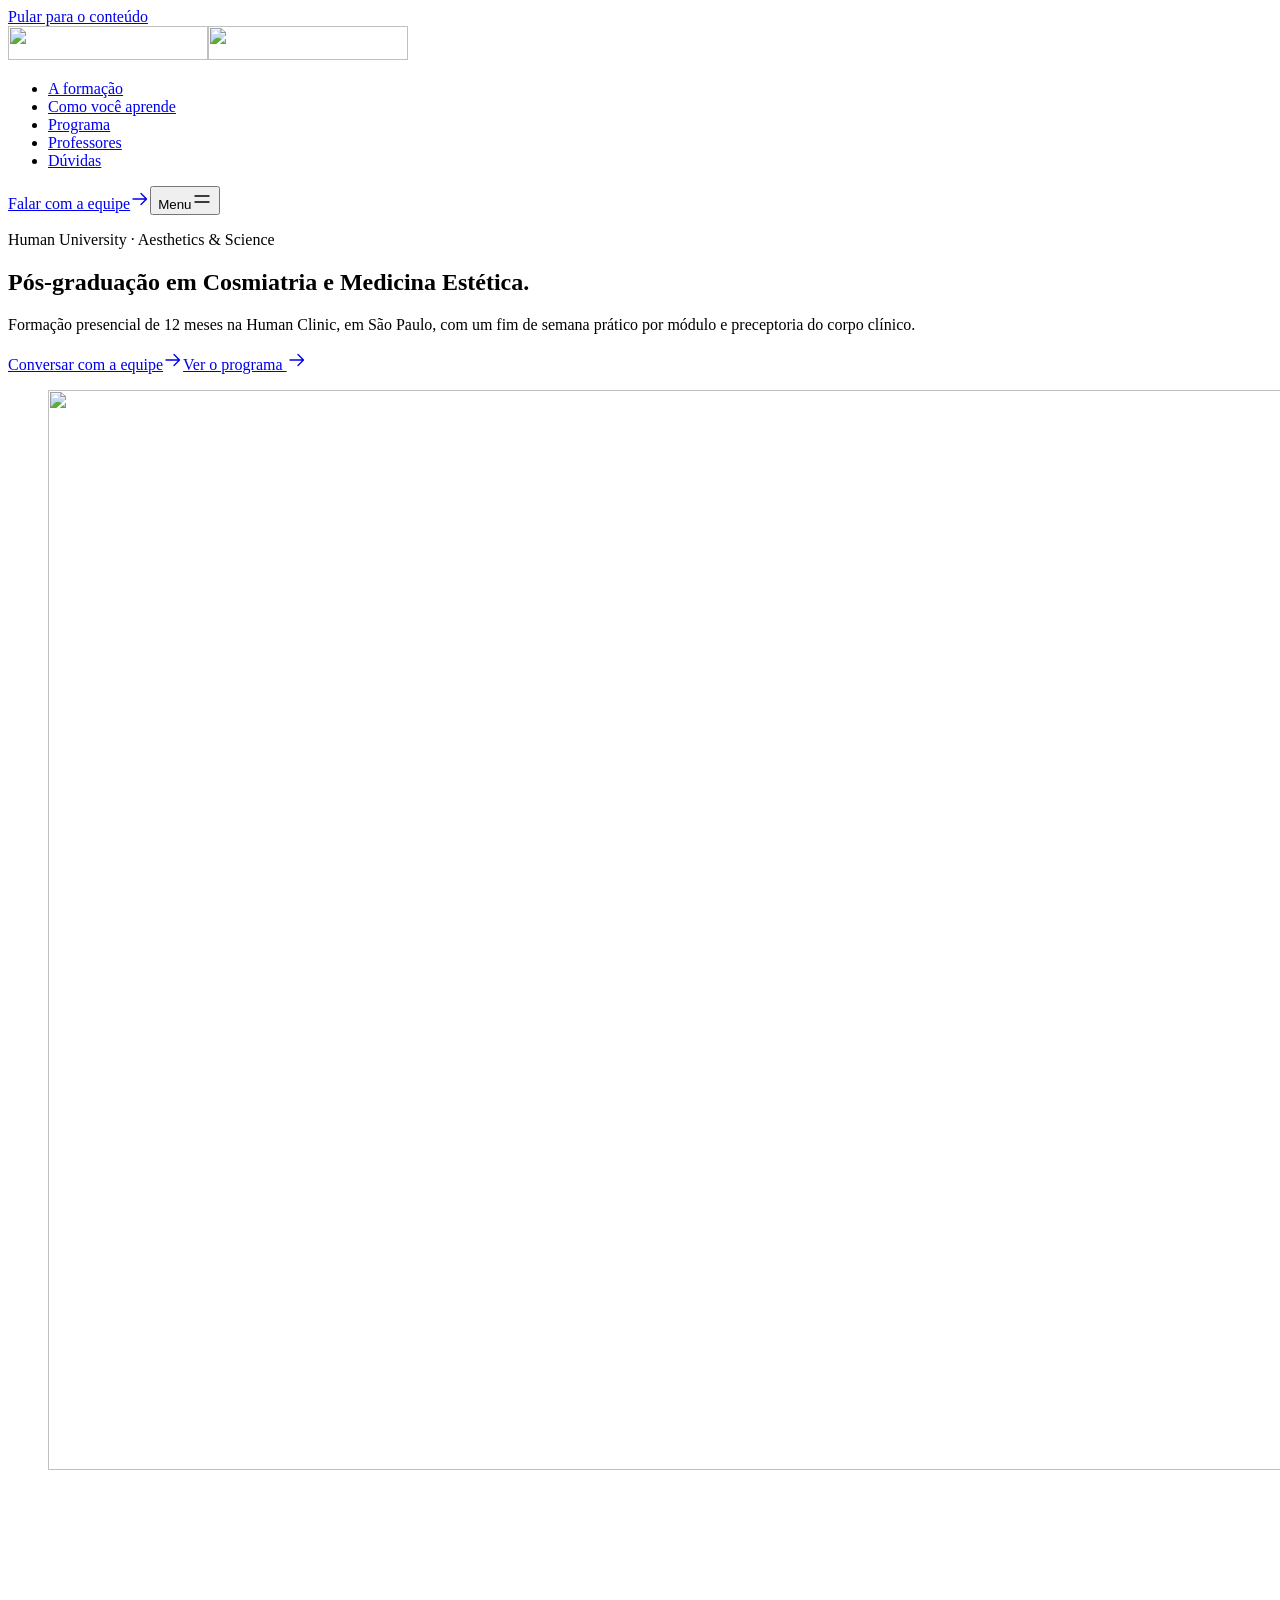
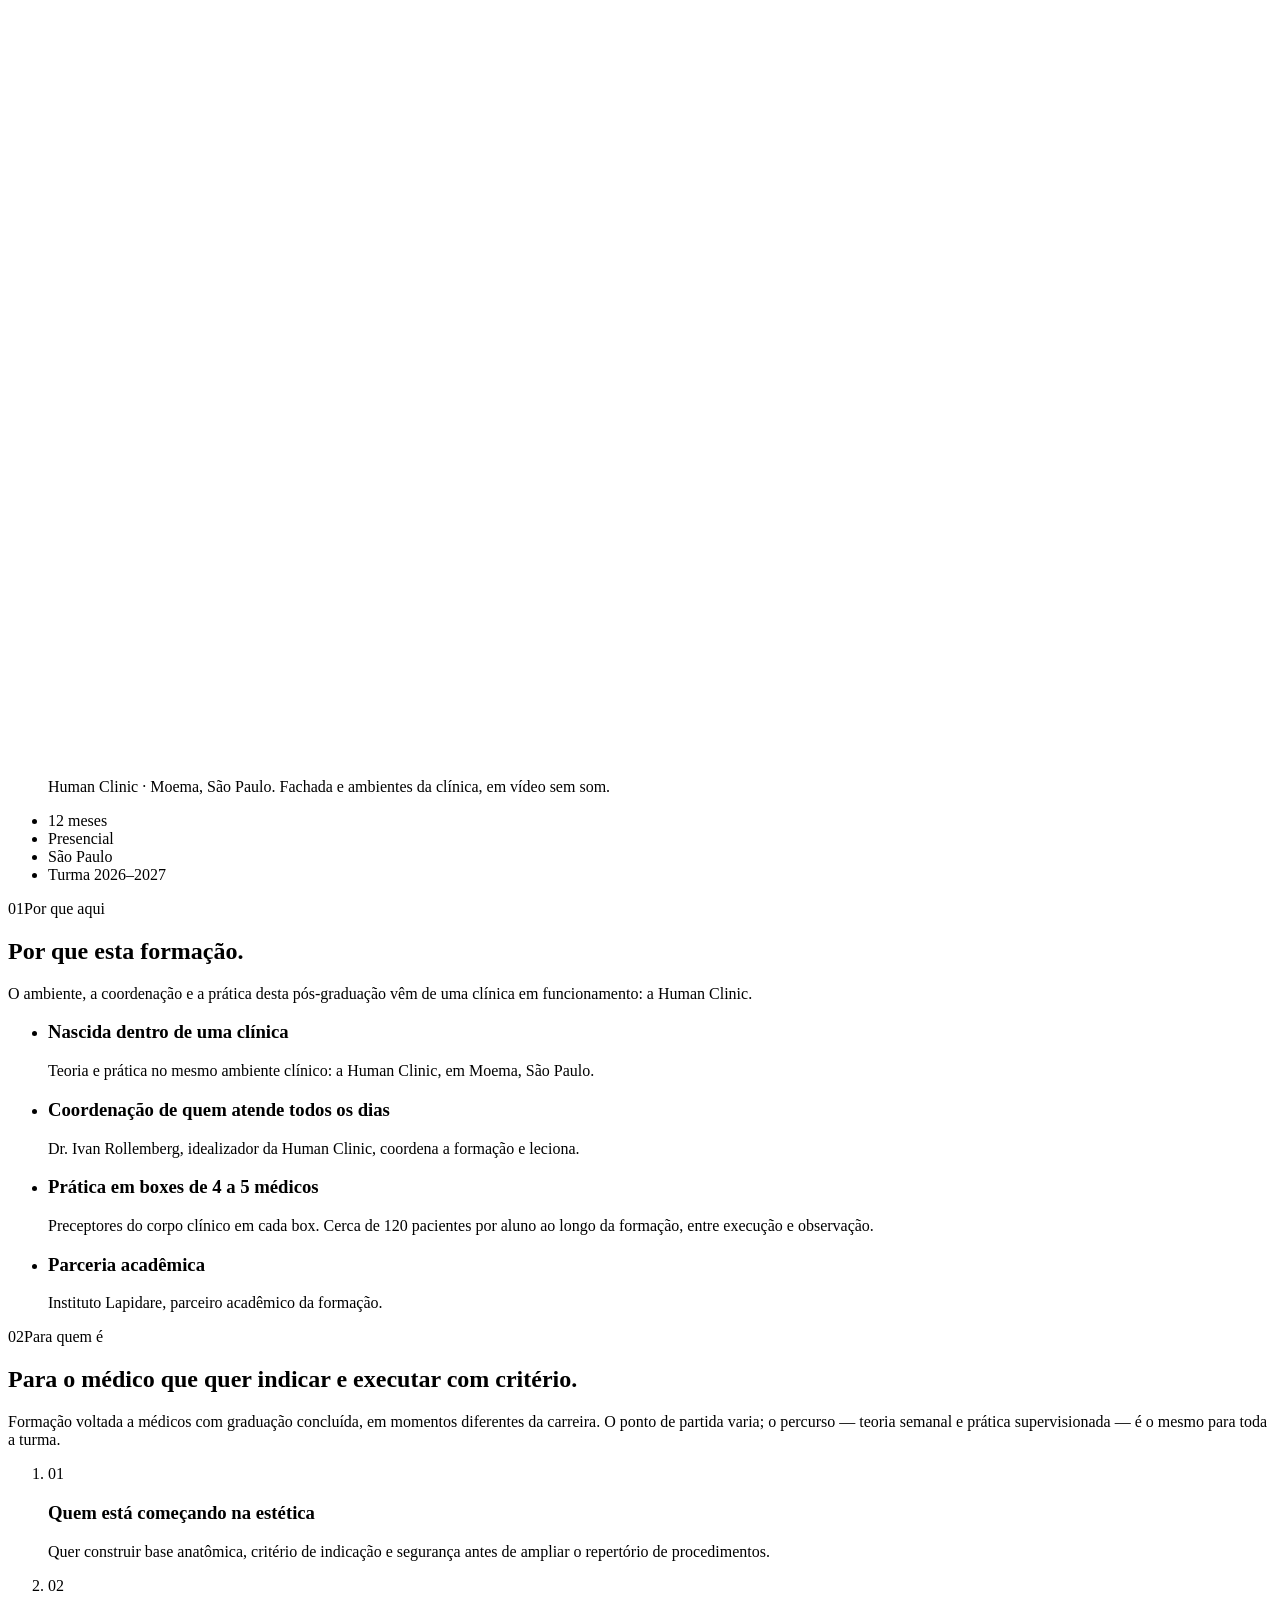
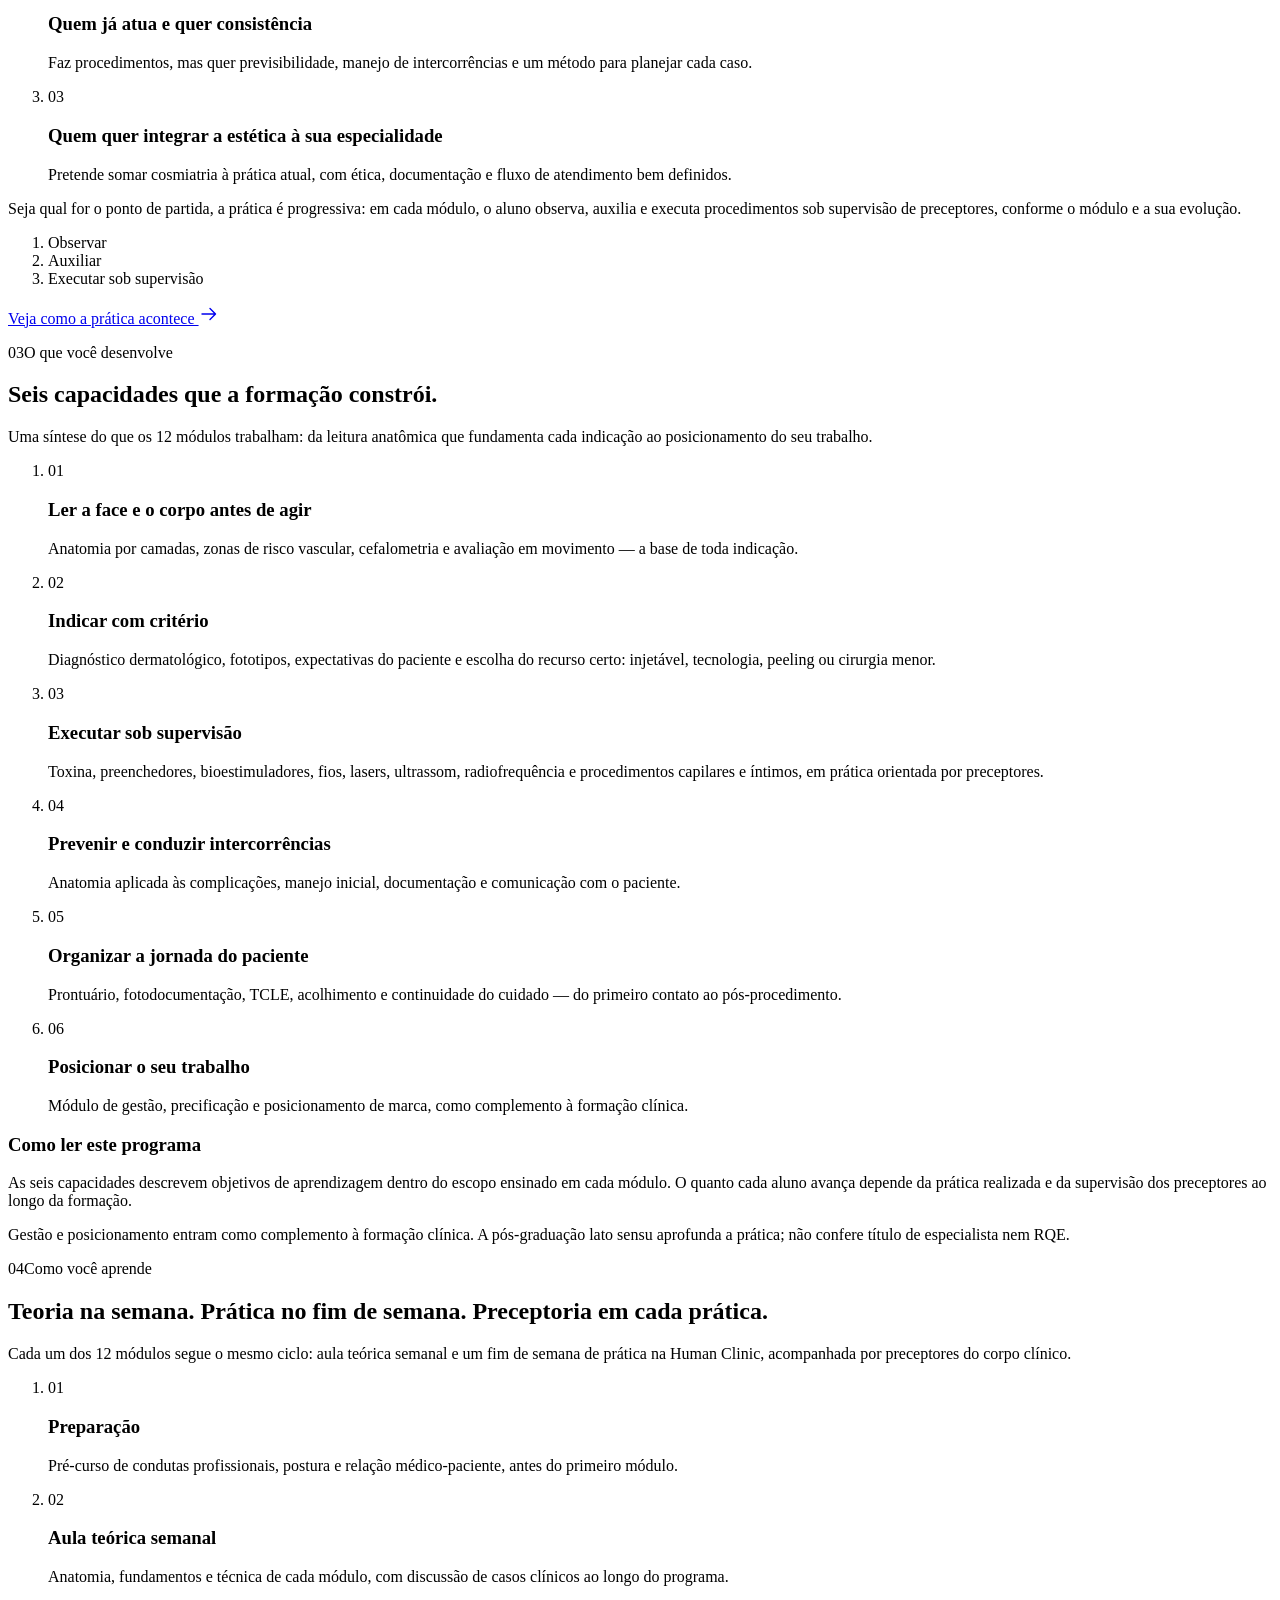
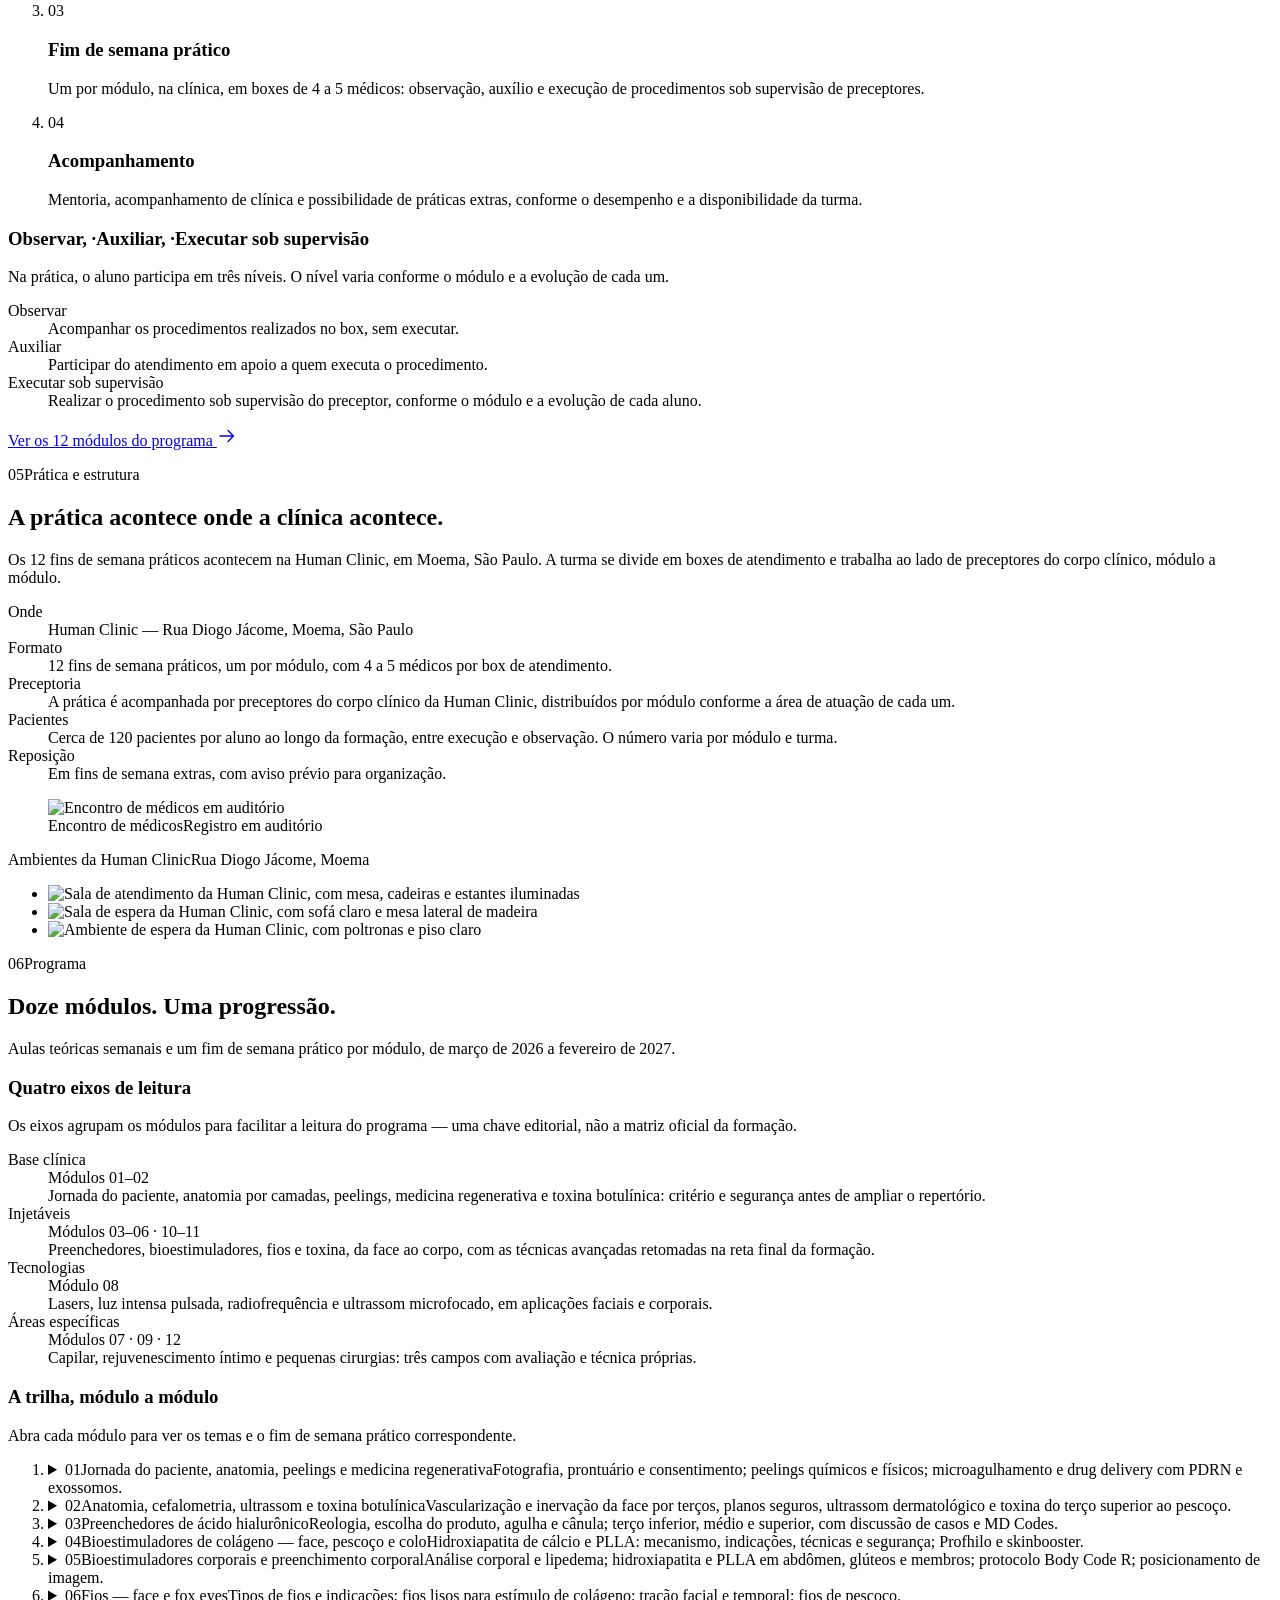
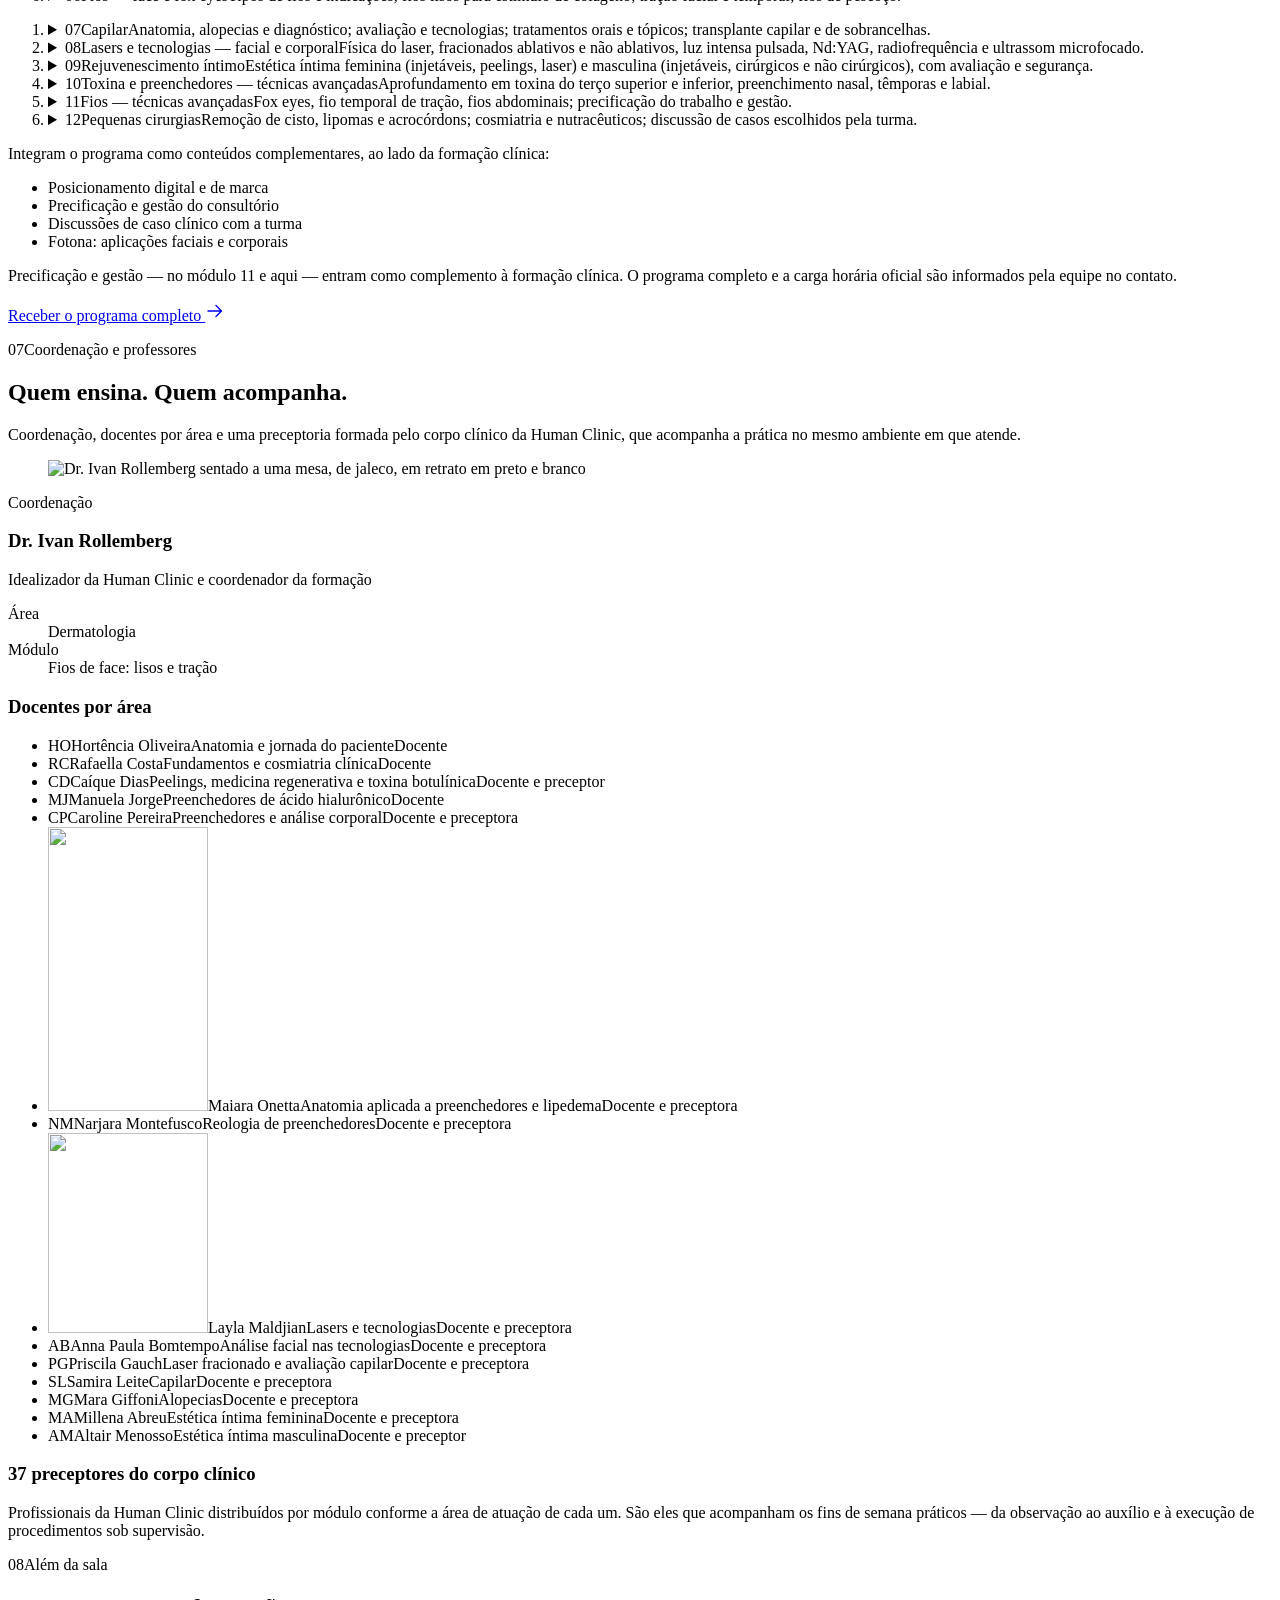
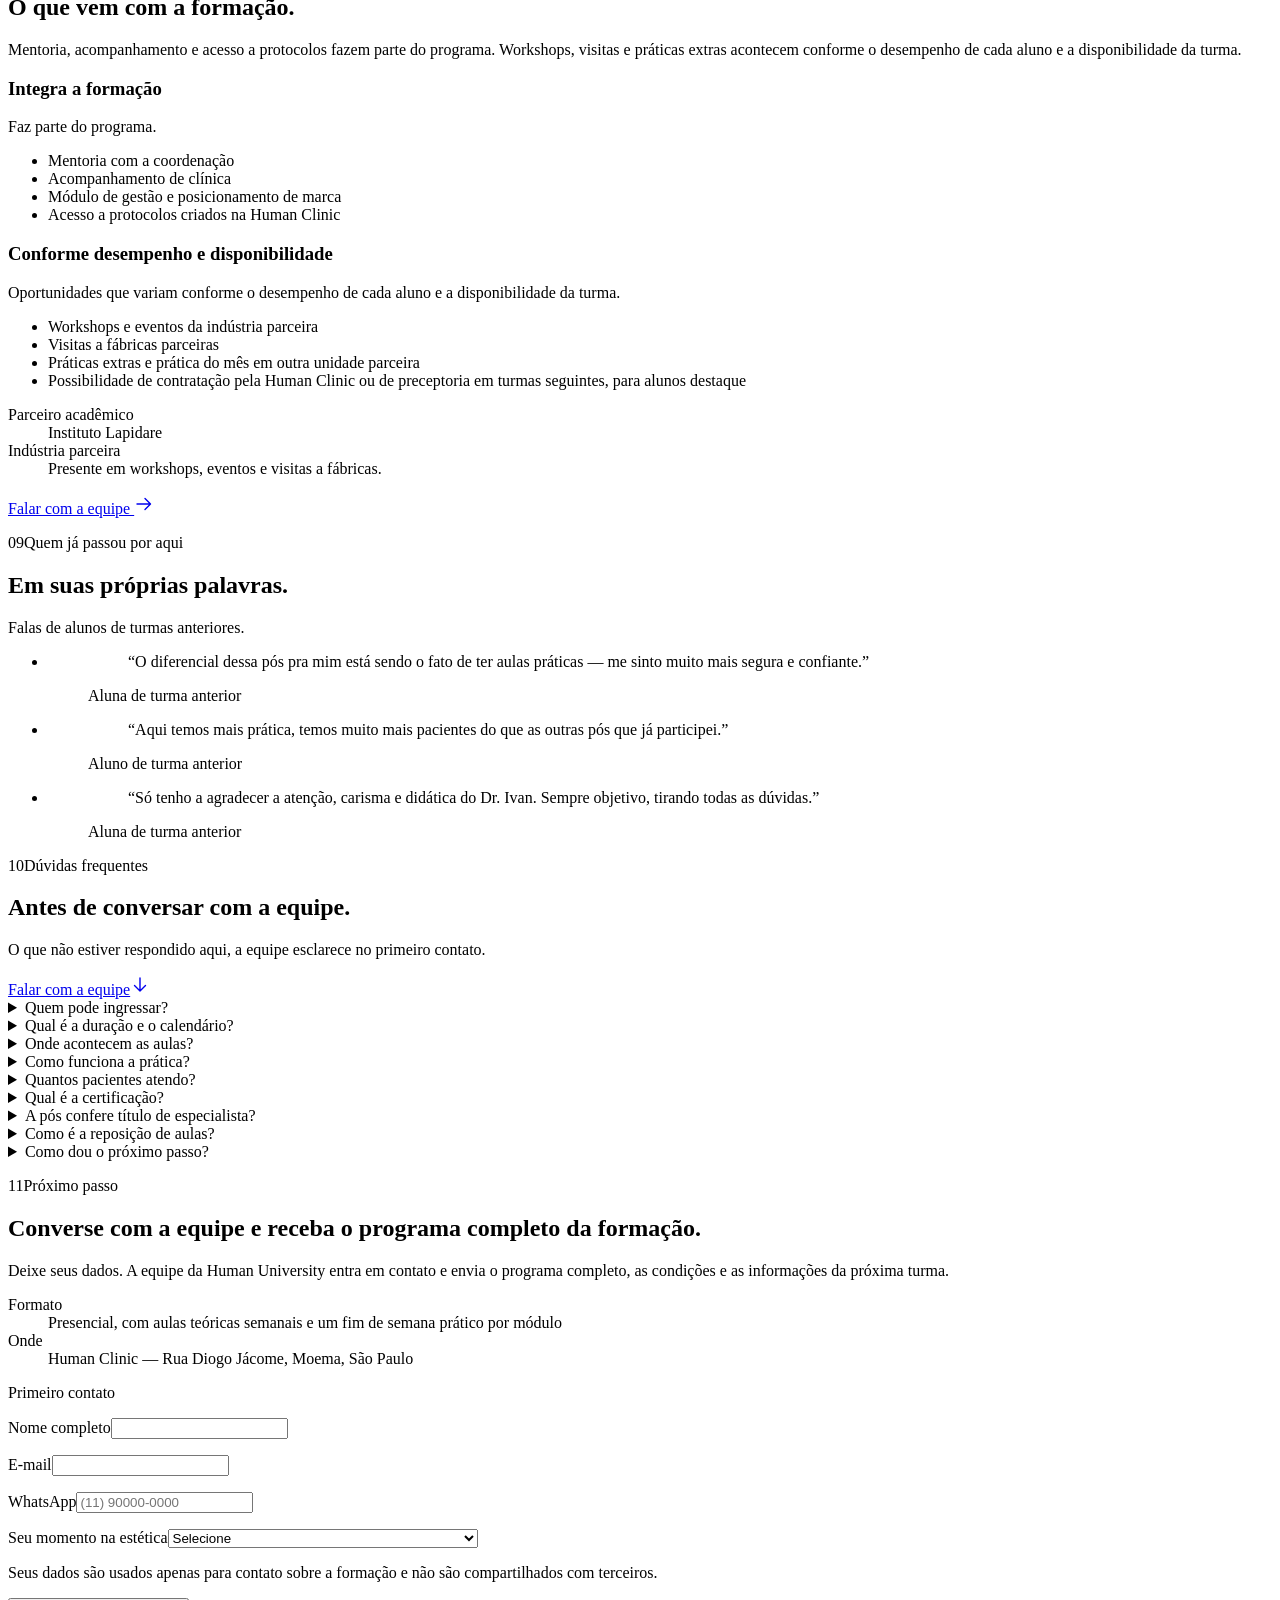
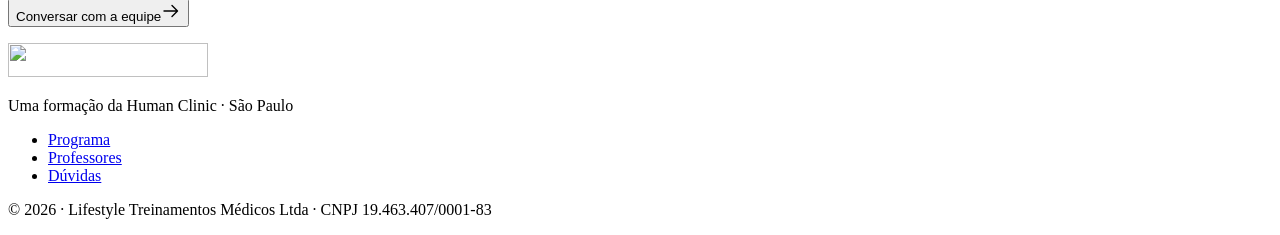
==== commit 085df22c: "Corrige overflow do contato/formulário; poster do hero com interior da clínica Co-Authored-By: Claud" ====
--- a/index.html
+++ b/index.html
@@ -1 +1 @@
-<!DOCTYPE html><html lang="pt-BR"><head><meta charset="utf-8"><meta name="viewport" content="width=device-width, initial-scale=1, viewport-fit=cover"><title>Human University — Pós-graduação em Cosmiatria e Medicina Estética | Human Clinic, São Paulo</title><meta name="description" content="Pós-graduação presencial de 12 meses na Human Clinic, em São Paulo: 12 módulos, aula teórica semanal e um fim de semana prático por módulo, com preceptoria do corpo clínico. Turma 2026–2027."><link rel="canonical" href="https://rockandberg.github.io/human-university/"><meta name="robots" content="noindex, nofollow"><meta name="theme-color" content="#0a0a0a"><link rel="icon" href="/human-university/favicon.svg" type="image/svg+xml"><link rel="preload" href="/human-university/fonts/gemola-regular.woff2" as="font" type="font/woff2" crossorigin><link rel="preload" href="/human-university/fonts/aloevera-regular.woff2" as="font" type="font/woff2" crossorigin><link rel="preload" href="/human-university/fonts/aloevera-medium.woff2" as="font" type="font/woff2" crossorigin><meta property="og:type" content="website"><meta property="og:locale" content="pt_BR"><meta property="og:site_name" content="Human University"><meta property="og:title" content="Human University — Pós-graduação em Cosmiatria e Medicina Estética | Human Clinic, São Paulo"><meta property="og:description" content="Pós-graduação presencial de 12 meses na Human Clinic, em São Paulo: 12 módulos, aula teórica semanal e um fim de semana prático por módulo, com preceptoria do corpo clínico. Turma 2026–2027."><meta property="og:url" content="https://rockandberg.github.io/human-university/"><meta property="og:image" content="https://rockandberg.github.io/human-university/_astro/auditorio-palestra.WBL8OXZ9_Z1pyq3R.jpg"><meta property="og:image:width" content="1200"><meta property="og:image:height" content="630"><meta name="twitter:card" content="summary_large_image"><script>document.documentElement.classList.add('js');</script><script type="application/ld+json">[{"@context":"https://schema.org","@type":"Course","name":"Human University — Pós-graduação em Cosmiatria e Medicina Estética","description":"Pós-graduação presencial de 12 meses na Human Clinic, em São Paulo: 12 módulos, aula teórica semanal e um fim de semana prático por módulo, com preceptoria do corpo clínico. Turma 2026–2027.","provider":{"@type":"Organization","name":"Human University","url":"https://rockandberg.github.io/human-university/"},"hasCourseInstance":{"@type":"CourseInstance","courseMode":"Onsite","location":{"@type":"Place","name":"Human Clinic","address":{"@type":"PostalAddress","addressLocality":"São Paulo","addressRegion":"SP","addressCountry":"BR"}},"startDate":"2026-03","endDate":"2027-02"}}]</script><link rel="stylesheet" href="/human-university/_astro/index.FLG2MxoD.css"></head><body><a class="skip-link" href="#conteudo">Pular para o conteúdo</a><header class="hdr" data-header data-astro-cid-nen7h5rs><div class="hdr__bar container" data-astro-cid-nen7h5rs><a class="hdr__logo" href="#topo" aria-label="Human University — início da página" data-astro-cid-nen7h5rs><img class="hdr__logo-dark" src="/human-university/_astro/logo-hu-preto.BDN8ExL5.png" alt="" width="200" height="34" decoding="async" data-astro-cid-nen7h5rs><img class="hdr__logo-light" src="/human-university/_astro/logo-hu-branco.B-9GogjB.png" alt="" width="200" height="34" decoding="async" data-astro-cid-nen7h5rs></a><nav class="hdr__nav" aria-label="Seções da página" data-nav data-astro-cid-nen7h5rs><ul role="list" data-astro-cid-nen7h5rs><li data-astro-cid-nen7h5rs><a href="#formacao" data-astro-cid-nen7h5rs>A formação</a></li><li data-astro-cid-nen7h5rs><a href="#metodo" data-astro-cid-nen7h5rs>Como você aprende</a></li><li data-astro-cid-nen7h5rs><a href="#programa" data-astro-cid-nen7h5rs>Programa</a></li><li data-astro-cid-nen7h5rs><a href="#professores" data-astro-cid-nen7h5rs>Professores</a></li><li data-astro-cid-nen7h5rs><a href="#duvidas" data-astro-cid-nen7h5rs>Dúvidas</a></li></ul></nav><div class="hdr__actions" data-astro-cid-nen7h5rs><a class="btn hdr__cta" href="#contato" data-astro-cid-nen7h5rs><span data-astro-cid-nen7h5rs>Falar com a equipe</span><span class="btn__orb" aria-hidden="true" data-astro-cid-nen7h5rs><svg viewBox="0 0 20 20" width="20" height="20" fill="none" stroke="currentColor" stroke-width="1.4" stroke-linecap="round" stroke-linejoin="round" aria-hidden="true" focusable="false"><path d="M3 10h13M11 4.5 16.5 10 11 15.5"/></svg></span></a><button class="hdr__menu" type="button" aria-haspopup="dialog" aria-controls="menu" aria-expanded="false" data-menu-open data-astro-cid-nen7h5rs><span class="visually-hidden" data-astro-cid-nen7h5rs>Menu</span><svg viewBox="0 0 20 20" width="20" height="20" fill="none" stroke="currentColor" stroke-width="1.4" stroke-linecap="round" stroke-linejoin="round" aria-hidden="true" focusable="false"><path d="M3 7h14M3 13h14"/></svg></button></div></div></header><dialog class="menu tone-black" id="menu" aria-label="Menu" data-menu data-astro-cid-nen7h5rs><div class="menu__inner container" data-astro-cid-nen7h5rs><div class="menu__top" data-astro-cid-nen7h5rs><img src="/human-university/_astro/logo-hu-branco.B-9GogjB.png" alt="Human University" width="180" height="31" decoding="async" data-astro-cid-nen7h5rs><button class="menu__close" type="button" data-menu-close data-astro-cid-nen7h5rs><span data-astro-cid-nen7h5rs>Fechar</span><svg viewBox="0 0 20 20" width="20" height="20" fill="none" stroke="currentColor" stroke-width="1.4" stroke-linecap="round" stroke-linejoin="round" aria-hidden="true" focusable="false"><path d="M5 5l10 10M15 5 5 15"/></svg></button></div><nav aria-label="Seções da página (menu)" data-astro-cid-nen7h5rs><ol class="menu__list" role="list" data-astro-cid-nen7h5rs><li style="--i:0" data-astro-cid-nen7h5rs><a href="#formacao" data-astro-cid-nen7h5rs><span class="menu__num" aria-hidden="true" data-astro-cid-nen7h5rs>01</span><span class="menu__label" data-astro-cid-nen7h5rs>A formação</span></a></li><li style="--i:1" data-astro-cid-nen7h5rs><a href="#metodo" data-astro-cid-nen7h5rs><span class="menu__num" aria-hidden="true" data-astro-cid-nen7h5rs>02</span><span class="menu__label" data-astro-cid-nen7h5rs>Como você aprende</span></a></li><li style="--i:2" data-astro-cid-nen7h5rs><a href="#programa" data-astro-cid-nen7h5rs><span class="menu__num" aria-hidden="true" data-astro-cid-nen7h5rs>03</span><span class="menu__label" data-astro-cid-nen7h5rs>Programa</span></a></li><li style="--i:3" data-astro-cid-nen7h5rs><a href="#professores" data-astro-cid-nen7h5rs><span class="menu__num" aria-hidden="true" data-astro-cid-nen7h5rs>04</span><span class="menu__label" data-astro-cid-nen7h5rs>Professores</span></a></li><li style="--i:4" data-astro-cid-nen7h5rs><a href="#duvidas" data-astro-cid-nen7h5rs><span class="menu__num" aria-hidden="true" data-astro-cid-nen7h5rs>05</span><span class="menu__label" data-astro-cid-nen7h5rs>Dúvidas</span></a></li></ol></nav><div class="menu__foot" data-astro-cid-nen7h5rs><a class="btn btn--light" href="#contato" data-astro-cid-nen7h5rs><span data-astro-cid-nen7h5rs>Conversar com a equipe</span><span class="btn__orb" aria-hidden="true" data-astro-cid-nen7h5rs><svg viewBox="0 0 20 20" width="20" height="20" fill="none" stroke="currentColor" stroke-width="1.4" stroke-linecap="round" stroke-linejoin="round" aria-hidden="true" focusable="false"><path d="M3 10h13M11 4.5 16.5 10 11 15.5"/></svg></span></a></div></div></dialog><main id="conteudo" tabindex="-1"><section class="hero tone-black" id="topo" aria-labelledby="hero-title" data-hero data-astro-cid-yodha2z4><div class="hero__inner container" data-astro-cid-yodha2z4><div class="hero__grid" data-astro-cid-yodha2z4><div class="hero__copy" data-astro-cid-yodha2z4><p class="eyebrow hero__eyebrow" data-astro-cid-yodha2z4>Human University · Aesthetics &amp; Science</p><h1 class="hero__title" id="hero-title" data-astro-cid-yodha2z4><span class="line" data-astro-cid-yodha2z4><span data-astro-cid-yodha2z4>Pós-graduação em</span></span> <span class="line hero__title-step" data-astro-cid-yodha2z4><span data-astro-cid-yodha2z4>Cosmiatria e</span></span> <span class="line" data-astro-cid-yodha2z4><span data-astro-cid-yodha2z4>Medicina Estética.</span></span></h1><div class="hero__aside" data-astro-cid-yodha2z4><p class="hero__lead" data-astro-cid-yodha2z4>Formação presencial de 12 meses na Human Clinic, em São Paulo, com um fim de semana prático por módulo e preceptoria do corpo clínico.</p><div class="hero__ctas" data-astro-cid-yodha2z4><a class="btn btn--light" href="#contato" data-astro-cid-yodha2z4><span data-astro-cid-yodha2z4>Conversar com a equipe</span><span class="btn__orb" aria-hidden="true" data-astro-cid-yodha2z4><svg viewBox="0 0 20 20" width="20" height="20" fill="none" stroke="currentColor" stroke-width="1.4" stroke-linecap="round" stroke-linejoin="round" aria-hidden="true" focusable="false"><path d="M3 10h13M11 4.5 16.5 10 11 15.5"/></svg></span></a><a class="link-arrow" href="#programa" data-astro-cid-yodha2z4>Ver o programa <svg viewBox="0 0 20 20" width="20" height="20" fill="none" stroke="currentColor" stroke-width="1.4" stroke-linecap="round" stroke-linejoin="round" aria-hidden="true" focusable="false"><path d="M3 10h13M11 4.5 16.5 10 11 15.5"/></svg></a></div></div></div><figure class="hero__media" data-astro-cid-yodha2z4><div class="hero__frame" data-astro-cid-yodha2z4><picture data-astro-cid-yodha2z4="true"><source srcset="/human-university/_astro/estrutura-poster.BK77p-Gl_ZbtMuX.avif 480w, /human-university/_astro/estrutura-poster.BK77p-Gl_Z9onSG.avif 768w, /human-university/_astro/estrutura-poster.BK77p-Gl_Z1d8eRg.avif 1024w, /human-university/_astro/estrutura-poster.BK77p-Gl_NE4kd.avif 1600w, /human-university/_astro/estrutura-poster.BK77p-Gl_ZAS9b1.avif 1920w" type="image/avif" sizes="(min-width: 1440px) 560px, (min-width: 1024px) 38vw, calc(100vw - 2rem)"><source srcset="/human-university/_astro/estrutura-poster.BK77p-Gl_1vc7XD.webp 480w, /human-university/_astro/estrutura-poster.BK77p-Gl_1xhwzU.webp 768w, /human-university/_astro/estrutura-poster.BK77p-Gl_Cb0Yc.webp 1024w, /human-university/_astro/estrutura-poster.BK77p-Gl_Z2qdNCg.webp 1600w, /human-university/_astro/estrutura-poster.BK77p-Gl_wHjsV.webp 1920w" type="image/webp" sizes="(min-width: 1440px) 560px, (min-width: 1024px) 38vw, calc(100vw - 2rem)"><img src="/human-university/_astro/estrutura-poster.BK77p-Gl_ZYA26U.jpg" srcset="/human-university/_astro/estrutura-poster.BK77p-Gl_1QIqXE.jpg 480w, /human-university/_astro/estrutura-poster.BK77p-Gl_1SNPzV.jpg 768w, /human-university/_astro/estrutura-poster.BK77p-Gl_1ocnlP.jpg 1024w, /human-university/_astro/estrutura-poster.BK77p-Gl_Z1EcrfC.jpg 1600w, /human-university/_astro/estrutura-poster.BK77p-Gl_ZYA26U.jpg 1920w" sizes="(min-width: 1440px) 560px, (min-width: 1024px) 38vw, calc(100vw - 2rem)" alt loading="eager" fetchpriority="high" decoding="async" data-astro-cid-yodha2z4="true" width="1920" height="1080"></picture><video class="hero__video" muted playsinline loop preload="none" disablepictureinpicture disableremoteplayback aria-hidden="true" tabindex="-1" width="1600" height="900" data-video data-src-large="/human-university/media/estrutura-1600.mp4" data-src-small="/human-university/media/estrutura-768.mp4" data-astro-cid-yodha2z4></video><div class="hero__scrim" aria-hidden="true" data-astro-cid-yodha2z4></div></div><figcaption class="hero__caption" data-astro-cid-yodha2z4><span data-astro-cid-yodha2z4>Human Clinic · Moema, São Paulo</span><span class="visually-hidden" data-astro-cid-yodha2z4>. Fachada e ambientes da clínica, em vídeo sem som.</span></figcaption><button class="hero__toggle" type="button" data-video-toggle hidden data-astro-cid-yodha2z4><span class="hero__toggle-icon hero__toggle-icon--pause" data-astro-cid-yodha2z4><svg viewBox="0 0 20 20" width="20" height="20" fill="none" stroke="currentColor" stroke-width="1.4" stroke-linecap="round" stroke-linejoin="round" aria-hidden="true" focusable="false"><path d="M7 4.5v11M13 4.5v11"/></svg></span><span class="hero__toggle-icon hero__toggle-icon--play" data-astro-cid-yodha2z4><svg viewBox="0 0 20 20" width="20" height="20" fill="none" stroke="currentColor" stroke-width="1.4" stroke-linecap="round" stroke-linejoin="round" aria-hidden="true" focusable="false"><path d="M6.5 4.5v11l9-5.5-9-5.5Z" fill="currentColor" stroke="none"/></svg></span><span class="hero__toggle-label" data-video-label data-astro-cid-yodha2z4>Pausar vídeo</span></button></figure></div><ul class="hero__facts" role="list" aria-label="Dados essenciais da formação" data-astro-cid-yodha2z4><li data-astro-cid-yodha2z4>12 meses</li><li data-astro-cid-yodha2z4>Presencial</li><li data-astro-cid-yodha2z4>São Paulo</li><li class="hero__facts-turma" data-astro-cid-yodha2z4>Turma 2026–2027</li></ul></div></section><script type="module">var e=document.querySelector(`[data-hero]`);if(e){let t=e.querySelector(`[data-video]`),n=e.querySelector(`[data-video-toggle]`),r=e.querySelector(`[data-video-label]`),i=e.querySelector(`.hero__frame`),a=window.matchMedia(`(prefers-reduced-motion: reduce)`),o=navigator.connection,s=!!o&&(!!o.saveData||/(^|-)2g|3g/.test(o.effectiveType||``)),c=!!o&&(!!o.saveData||/(^|-)2g/.test(o.effectiveType||``)),l=!1,u=!0,d=!1,f=!1,p=t=>{e.classList.toggle(`is-paused`,t),r.textContent=t?`Reproduzir vídeo`:`Pausar vídeo`},m=()=>{if(d||f)return;d=!0;let e=window.innerWidth>=1024&&window.innerWidth*window.devicePixelRatio>1200&&!s;t.src=(e?t.dataset.srcLarge:t.dataset.srcSmall)||``,t.load()},h=async()=>{if(!(f||l||!u)){m();try{await t.play()}catch{p(!0)}}};t.addEventListener(`playing`,()=>{e.classList.add(`is-playing`),p(!1)}),t.addEventListener(`error`,()=>{f=!0,e.classList.remove(`is-playing`),n.hidden=!0}),n.addEventListener(`click`,()=>{t.paused?(l=!1,u=!0,h()):(l=!0,t.pause(),p(!0))});let g=()=>{n.hidden=!1,a.matches||c?(l=!0,p(!0)):`IntersectionObserver`in window?new IntersectionObserver(([e])=>{u=e.isIntersecting,u?h():t.paused||t.pause()},{threshold:.05}).observe(i):h()};document.readyState===`complete`?g():window.addEventListener(`load`,g,{once:!0})}</script><section class="cred tone-paper" id="credibilidade" aria-labelledby="cred-title" data-astro-cid-63ybecim><div class="container" data-astro-cid-63ybecim><div class="section-head section-head--split" data-astro-cid-63ybecim><div data-astro-cid-63ybecim><p class="chapter" data-astro-cid-63ybecim><span class="chapter__num" data-astro-cid-63ybecim>01</span><span class="chapter__rule" aria-hidden="true" data-astro-cid-63ybecim></span><span data-astro-cid-63ybecim>Por que aqui</span></p><h2 class="cred__title" id="cred-title" data-reveal="lines" data-astro-cid-63ybecim><span class="line" data-astro-cid-63ybecim><span data-astro-cid-63ybecim>Por que</span></span> <span class="line" data-astro-cid-63ybecim><span data-astro-cid-63ybecim>esta formação.</span></span></h2></div><p class="section-head__text" data-reveal style="--i:2" data-astro-cid-63ybecim>O ambiente, a coordenação e a prática desta pós-graduação vêm de uma clínica em funcionamento: a Human Clinic.</p></div><ul class="cred__list" role="list" data-astro-cid-63ybecim><li class="cred__item" data-reveal style="--i:0" data-astro-cid-63ybecim><h3 class="cred__label" data-astro-cid-63ybecim>Nascida dentro de uma clínica</h3><p class="cred__text" data-astro-cid-63ybecim>Teoria e prática no mesmo ambiente clínico: a Human Clinic, em Moema, São Paulo.</p></li><li class="cred__item" data-reveal style="--i:1" data-astro-cid-63ybecim><h3 class="cred__label" data-astro-cid-63ybecim>Coordenação de quem atende todos os dias</h3><p class="cred__text" data-astro-cid-63ybecim>Dr. Ivan Rollemberg, idealizador da Human Clinic, coordena a formação e leciona.</p></li><li class="cred__item" data-reveal style="--i:2" data-astro-cid-63ybecim><h3 class="cred__label" data-astro-cid-63ybecim>Prática em boxes de 4 a 5 médicos</h3><p class="cred__text" data-astro-cid-63ybecim>Preceptores do corpo clínico em cada box. Cerca de 120 pacientes por aluno ao longo da formação, entre execução e observação.</p></li><li class="cred__item" data-reveal style="--i:3" data-astro-cid-63ybecim><h3 class="cred__label" data-astro-cid-63ybecim>Parceria acadêmica</h3><p class="cred__text" data-astro-cid-63ybecim>Instituto Lapidare, parceiro acadêmico da formação.</p></li></ul></div></section><section id="para-quem" class="pq section tone-white" aria-labelledby="para-quem-title" data-astro-cid-qyt4bl3o><div class="container pq__grid" data-astro-cid-qyt4bl3o><div class="pq__head" data-astro-cid-qyt4bl3o><p class="chapter" data-astro-cid-qyt4bl3o><span class="chapter__num" data-astro-cid-qyt4bl3o>02</span><span class="chapter__rule" aria-hidden="true" data-astro-cid-qyt4bl3o></span><span data-astro-cid-qyt4bl3o>Para quem é</span></p><h2 id="para-quem-title" class="display pq__title" data-reveal="lines" data-astro-cid-qyt4bl3o><span class="line" data-astro-cid-qyt4bl3o><span data-astro-cid-qyt4bl3o>Para o médico</span></span> <span class="line" data-astro-cid-qyt4bl3o><span data-astro-cid-qyt4bl3o>que quer indicar</span></span> <span class="line" data-astro-cid-qyt4bl3o><span data-astro-cid-qyt4bl3o>e executar</span></span> <span class="line" data-astro-cid-qyt4bl3o><span data-astro-cid-qyt4bl3o>com critério.</span></span></h2><p class="lead pq__lead" data-reveal style="--i:1" data-astro-cid-qyt4bl3o>Formação voltada a médicos com graduação concluída, em momentos diferentes da carreira. O ponto de partida varia; o percurso — teoria semanal e prática supervisionada — é o mesmo para toda a turma.</p></div><ol class="perfis" role="list" aria-label="Perfis de quem procura a formação" data-astro-cid-qyt4bl3o><li class="perfis__item" data-reveal style="--i:0" data-astro-cid-qyt4bl3o><span class="perfis__num" aria-hidden="true" data-astro-cid-qyt4bl3o>01</span><h3 class="perfis__title" data-astro-cid-qyt4bl3o>Quem está começando na estética</h3><p class="perfis__text" data-astro-cid-qyt4bl3o>Quer construir base anatômica, critério de indicação e segurança antes de ampliar o repertório de procedimentos.</p></li><li class="perfis__item" data-reveal style="--i:1" data-astro-cid-qyt4bl3o><span class="perfis__num" aria-hidden="true" data-astro-cid-qyt4bl3o>02</span><h3 class="perfis__title" data-astro-cid-qyt4bl3o>Quem já atua e quer consistência</h3><p class="perfis__text" data-astro-cid-qyt4bl3o>Faz procedimentos, mas quer previsibilidade, manejo de intercorrências e um método para planejar cada caso.</p></li><li class="perfis__item" data-reveal style="--i:2" data-astro-cid-qyt4bl3o><span class="perfis__num" aria-hidden="true" data-astro-cid-qyt4bl3o>03</span><h3 class="perfis__title" data-astro-cid-qyt4bl3o>Quem quer integrar a estética à sua especialidade</h3><p class="perfis__text" data-astro-cid-qyt4bl3o>Pretende somar cosmiatria à prática atual, com ética, documentação e fluxo de atendimento bem definidos.</p></li></ol><div class="pq__foot" data-reveal data-astro-cid-qyt4bl3o><p class="pq__note" data-astro-cid-qyt4bl3o>Seja qual for o ponto de partida, a prática é progressiva: em cada módulo, o aluno observa, auxilia e executa procedimentos sob supervisão de preceptores, conforme o módulo e a sua evolução.</p><div class="pq__aside" data-astro-cid-qyt4bl3o><ol class="pq__steps" role="list" aria-label="Progressão da prática" data-astro-cid-qyt4bl3o><li data-astro-cid-qyt4bl3o>Observar</li><li data-astro-cid-qyt4bl3o>Auxiliar</li><li data-astro-cid-qyt4bl3o>Executar sob supervisão</li></ol><a class="link-arrow" href="#metodo" data-astro-cid-qyt4bl3o>Veja como a prática acontece <svg viewBox="0 0 20 20" width="20" height="20" fill="none" stroke="currentColor" stroke-width="1.4" stroke-linecap="round" stroke-linejoin="round" aria-hidden="true" focusable="false"><path d="M3 10h13M11 4.5 16.5 10 11 15.5"/></svg></a></div></div></div></section><section id="formacao" class="cap section tone-mist" aria-labelledby="formacao-title" data-astro-cid-uvaycssp><div class="container" data-astro-cid-uvaycssp><div class="section-head section-head--split cap__head" data-astro-cid-uvaycssp><div data-astro-cid-uvaycssp><p class="chapter" data-astro-cid-uvaycssp><span class="chapter__num" data-astro-cid-uvaycssp>03</span><span class="chapter__rule" aria-hidden="true" data-astro-cid-uvaycssp></span><span data-astro-cid-uvaycssp>O que você desenvolve</span></p><h2 id="formacao-title" class="display cap__title" data-reveal="lines" data-astro-cid-uvaycssp><span class="line" data-astro-cid-uvaycssp><span data-astro-cid-uvaycssp>Seis capacidades</span></span> <span class="line" data-astro-cid-uvaycssp><span data-astro-cid-uvaycssp>que a formação</span></span> <span class="line" data-astro-cid-uvaycssp><span data-astro-cid-uvaycssp>constrói.</span></span></h2></div><p class="section-head__text" data-reveal style="--i:2" data-astro-cid-uvaycssp>Uma síntese do que os 12 módulos trabalham: da leitura anatômica que fundamenta cada indicação ao posicionamento do seu trabalho.</p></div><ol class="cap__list" role="list" aria-label="Capacidades desenvolvidas na formação" data-astro-cid-uvaycssp><li class="cap__item" data-reveal style="--i:0" data-astro-cid-uvaycssp><span class="cap__num" aria-hidden="true" data-astro-cid-uvaycssp>01</span><h3 class="cap__item-title" data-astro-cid-uvaycssp>Ler a face e o corpo antes de agir</h3><p class="cap__text" data-astro-cid-uvaycssp>Anatomia por camadas, zonas de risco vascular, cefalometria e avaliação em movimento — a base de toda indicação.</p></li><li class="cap__item" data-reveal style="--i:1" data-astro-cid-uvaycssp><span class="cap__num" aria-hidden="true" data-astro-cid-uvaycssp>02</span><h3 class="cap__item-title" data-astro-cid-uvaycssp>Indicar com critério</h3><p class="cap__text" data-astro-cid-uvaycssp>Diagnóstico dermatológico, fototipos, expectativas do paciente e escolha do recurso certo: injetável, tecnologia, peeling ou cirurgia menor.</p></li><li class="cap__item" data-reveal style="--i:0" data-astro-cid-uvaycssp><span class="cap__num" aria-hidden="true" data-astro-cid-uvaycssp>03</span><h3 class="cap__item-title" data-astro-cid-uvaycssp>Executar sob supervisão</h3><p class="cap__text" data-astro-cid-uvaycssp>Toxina, preenchedores, bioestimuladores, fios, lasers, ultrassom, radiofrequência e procedimentos capilares e íntimos, em prática orientada por preceptores.</p></li><li class="cap__item" data-reveal style="--i:1" data-astro-cid-uvaycssp><span class="cap__num" aria-hidden="true" data-astro-cid-uvaycssp>04</span><h3 class="cap__item-title" data-astro-cid-uvaycssp>Prevenir e conduzir intercorrências</h3><p class="cap__text" data-astro-cid-uvaycssp>Anatomia aplicada às complicações, manejo inicial, documentação e comunicação com o paciente.</p></li><li class="cap__item" data-reveal style="--i:0" data-astro-cid-uvaycssp><span class="cap__num" aria-hidden="true" data-astro-cid-uvaycssp>05</span><h3 class="cap__item-title" data-astro-cid-uvaycssp>Organizar a jornada do paciente</h3><p class="cap__text" data-astro-cid-uvaycssp>Prontuário, fotodocumentação, TCLE, acolhimento e continuidade do cuidado — do primeiro contato ao pós-procedimento.</p></li><li class="cap__item" data-reveal style="--i:1" data-astro-cid-uvaycssp><span class="cap__num" aria-hidden="true" data-astro-cid-uvaycssp>06</span><h3 class="cap__item-title" data-astro-cid-uvaycssp>Posicionar o seu trabalho</h3><p class="cap__text" data-astro-cid-uvaycssp>Módulo de gestão, precificação e posicionamento de marca, como complemento à formação clínica.</p></li></ol><div class="cap__note" data-reveal data-astro-cid-uvaycssp><h3 class="cap__note-title" data-astro-cid-uvaycssp>Como ler este programa</h3><div class="cap__note-body prose" data-astro-cid-uvaycssp><p data-astro-cid-uvaycssp>As seis capacidades descrevem objetivos de aprendizagem dentro do escopo ensinado em cada módulo. O quanto cada aluno avança depende da prática realizada e da supervisão dos preceptores ao longo da formação.</p><p data-astro-cid-uvaycssp>Gestão e posicionamento entram como complemento à formação clínica. A pós-graduação lato sensu aprofunda a prática; não confere título de especialista nem RQE.</p></div></div></div></section><section id="metodo" class="metodo section tone-black" aria-labelledby="metodo-title" data-astro-cid-oaaa7dqn><div class="container" data-astro-cid-oaaa7dqn><div class="metodo__head" data-astro-cid-oaaa7dqn><p class="chapter" data-astro-cid-oaaa7dqn><span class="chapter__num" data-astro-cid-oaaa7dqn>04</span><span class="chapter__rule" aria-hidden="true" data-astro-cid-oaaa7dqn></span><span data-astro-cid-oaaa7dqn>Como você aprende</span></p><h2 id="metodo-title" class="metodo__title" data-reveal="lines" data-astro-cid-oaaa7dqn><span class="line" data-astro-cid-oaaa7dqn><span data-astro-cid-oaaa7dqn>Teoria na semana.</span></span> <span class="line" data-astro-cid-oaaa7dqn><span data-astro-cid-oaaa7dqn>Prática no fim de semana.</span></span> <span class="line" data-astro-cid-oaaa7dqn><span data-astro-cid-oaaa7dqn>Preceptoria em cada atendimento.</span></span></h2><p class="metodo__lead lead" data-reveal style="--i:2" data-astro-cid-oaaa7dqn>Cada um dos 12 módulos segue o mesmo ciclo: aula teórica semanal e um fim de semana de prática na Human Clinic, acompanhada por preceptores do corpo clínico.</p></div><ol class="passos" role="list" aria-label="Etapas de cada módulo" data-astro-cid-oaaa7dqn><li class="passo" style="--i:0" data-reveal data-astro-cid-oaaa7dqn><span class="passo__num" aria-hidden="true" data-astro-cid-oaaa7dqn>01</span><h3 class="passo__title" data-astro-cid-oaaa7dqn>Preparação</h3><p class="passo__text" data-astro-cid-oaaa7dqn>Pré-curso de condutas profissionais, postura e relação médico-paciente, antes do primeiro módulo.</p></li><li class="passo" style="--i:1" data-reveal data-astro-cid-oaaa7dqn><span class="passo__num" aria-hidden="true" data-astro-cid-oaaa7dqn>02</span><h3 class="passo__title" data-astro-cid-oaaa7dqn>Aula teórica semanal</h3><p class="passo__text" data-astro-cid-oaaa7dqn>Anatomia, fundamentos e técnica de cada módulo, com discussão de casos clínicos ao longo do programa.</p></li><li class="passo" style="--i:2" data-reveal data-astro-cid-oaaa7dqn><span class="passo__num" aria-hidden="true" data-astro-cid-oaaa7dqn>03</span><h3 class="passo__title" data-astro-cid-oaaa7dqn>Fim de semana prático</h3><p class="passo__text" data-astro-cid-oaaa7dqn>Um por módulo, na clínica, em boxes de 4 a 5 médicos: observação, auxílio e execução de procedimentos sob supervisão de preceptores.</p></li><li class="passo" style="--i:3" data-reveal data-astro-cid-oaaa7dqn><span class="passo__num" aria-hidden="true" data-astro-cid-oaaa7dqn>04</span><h3 class="passo__title" data-astro-cid-oaaa7dqn>Acompanhamento</h3><p class="passo__text" data-astro-cid-oaaa7dqn>Mentoria, acompanhamento de clínica e possibilidade de práticas extras, conforme o desempenho e a disponibilidade da turma.</p></li></ol><div class="niveis" data-astro-cid-oaaa7dqn><div class="niveis__head" data-reveal data-astro-cid-oaaa7dqn><h3 class="niveis__title" data-astro-cid-oaaa7dqn><span class="niveis__word" data-astro-cid-oaaa7dqn>Observar</span><span class="visually-hidden" data-astro-cid-oaaa7dqn>, </span><span class="niveis__sep" aria-hidden="true" data-astro-cid-oaaa7dqn>·</span><span class="niveis__word" data-astro-cid-oaaa7dqn>Auxiliar</span><span class="visually-hidden" data-astro-cid-oaaa7dqn>, </span><span class="niveis__sep" aria-hidden="true" data-astro-cid-oaaa7dqn>·</span><span class="niveis__word" data-astro-cid-oaaa7dqn>Executar sob supervisão</span></h3><p class="niveis__intro" data-astro-cid-oaaa7dqn>Na prática, o aluno participa em três níveis. O nível varia conforme o módulo e a evolução de cada um.</p></div><dl class="niveis__list" data-astro-cid-oaaa7dqn><div class="nivel" data-reveal style="--i:1" data-astro-cid-oaaa7dqn><dt data-astro-cid-oaaa7dqn>Observar</dt><dd data-astro-cid-oaaa7dqn>Acompanhar o atendimento conduzido pelo preceptor.</dd></div><div class="nivel" data-reveal style="--i:2" data-astro-cid-oaaa7dqn><dt data-astro-cid-oaaa7dqn>Auxiliar</dt><dd data-astro-cid-oaaa7dqn>Participar ativamente do atendimento, ao lado do preceptor.</dd></div><div class="nivel" data-reveal style="--i:3" data-astro-cid-oaaa7dqn><dt data-astro-cid-oaaa7dqn>Executar sob supervisão</dt><dd data-astro-cid-oaaa7dqn>Realizar o procedimento com o preceptor ao lado, conforme o módulo e a evolução de cada aluno.</dd></div></dl><p class="metodo__foot" data-reveal style="--i:4" data-astro-cid-oaaa7dqn><a class="link-arrow" href="#programa" data-astro-cid-oaaa7dqn>Ver os 12 módulos do programa <svg viewBox="0 0 20 20" width="20" height="20" fill="none" stroke="currentColor" stroke-width="1.4" stroke-linecap="round" stroke-linejoin="round" aria-hidden="true" focusable="false"><path d="M3 10h13M11 4.5 16.5 10 11 15.5"/></svg></a></p></div></div></section><section id="pratica" class="pratica section tone-paper" aria-labelledby="pratica-title" data-astro-cid-me53qv7q><div class="container" data-astro-cid-me53qv7q><div class="pratica__head" data-astro-cid-me53qv7q><p class="chapter" data-astro-cid-me53qv7q><span class="chapter__num" data-astro-cid-me53qv7q>05</span><span class="chapter__rule" aria-hidden="true" data-astro-cid-me53qv7q></span><span data-astro-cid-me53qv7q>Prática e estrutura</span></p><h2 id="pratica-title" class="display" data-reveal="lines" data-astro-cid-me53qv7q><span class="line" data-astro-cid-me53qv7q><span data-astro-cid-me53qv7q>A prática acontece</span></span> <span class="line" data-astro-cid-me53qv7q><span data-astro-cid-me53qv7q>onde a clínica acontece.</span></span></h2></div><div class="pratica__grid" data-astro-cid-me53qv7q><div class="pratica__body" data-astro-cid-me53qv7q><p class="lead" data-reveal style="--i:2" data-astro-cid-me53qv7q>Os 12 fins de semana práticos acontecem na Human Clinic, em Moema, São Paulo. A turma se divide em boxes de atendimento e trabalha ao lado de preceptores do corpo clínico, módulo a módulo.</p><dl class="fatos" data-astro-cid-me53qv7q><div class="fato" data-reveal style="--i:1" data-astro-cid-me53qv7q><dt data-astro-cid-me53qv7q>Onde</dt><dd data-astro-cid-me53qv7q>Human Clinic — Rua Diogo Jácome, Moema, São Paulo</dd></div><div class="fato" data-reveal style="--i:2" data-astro-cid-me53qv7q><dt data-astro-cid-me53qv7q>Formato</dt><dd data-astro-cid-me53qv7q>12 fins de semana práticos, um por módulo, com 4 a 5 médicos por box de atendimento.</dd></div><div class="fato" data-reveal style="--i:3" data-astro-cid-me53qv7q><dt data-astro-cid-me53qv7q>Preceptoria</dt><dd data-astro-cid-me53qv7q>A prática é acompanhada por preceptores do corpo clínico da Human Clinic, distribuídos por módulo conforme a área de atuação de cada um.</dd></div><div class="fato" data-reveal style="--i:4" data-astro-cid-me53qv7q><dt data-astro-cid-me53qv7q>Pacientes</dt><dd data-astro-cid-me53qv7q>Cerca de 120 pacientes por aluno ao longo da formação, entre execução e observação. O número varia por módulo e turma.</dd></div><div class="fato" data-reveal style="--i:5" data-astro-cid-me53qv7q><dt data-astro-cid-me53qv7q>Reposição</dt><dd data-astro-cid-me53qv7q>Em fins de semana extras, com aviso prévio para organização.</dd></div></dl></div><figure class="aud img-mono" data-reveal style="--i:2" data-astro-cid-me53qv7q><div class="aud__frame" data-astro-cid-me53qv7q><picture data-astro-cid-me53qv7q="true"><source srcset="/human-university/_astro/auditorio-plateia.CrV9U0sy_Ti3FF.avif 480w, /human-university/_astro/auditorio-plateia.CrV9U0sy_Z22444I.avif 720w, /human-university/_astro/auditorio-plateia.CrV9U0sy_66KCC.avif 960w, /human-university/_astro/auditorio-plateia.CrV9U0sy_Z12rODn.avif 1280w" type="image/avif" sizes="(min-width: 1024px) 38vw, (min-width: 640px) 70vw, 100vw"><source srcset="/human-university/_astro/auditorio-plateia.CrV9U0sy_Z2kzOgN.webp 480w, /human-university/_astro/auditorio-plateia.CrV9U0sy_ZSsApL.webp 720w, /human-university/_astro/auditorio-plateia.CrV9U0sy_1eHehz.webp 960w, /human-university/_astro/auditorio-plateia.CrV9U0sy_Z1gjh4r.webp 1280w" type="image/webp" sizes="(min-width: 1024px) 38vw, (min-width: 640px) 70vw, 100vw"><img src="/human-university/_astro/auditorio-plateia.CrV9U0sy_Z5r6Gq.jpg" srcset="/human-university/_astro/auditorio-plateia.CrV9U0sy_Z1yyrTa.jpg 480w, /human-university/_astro/auditorio-plateia.CrV9U0sy_Z2pKW0C.jpg 720w, /human-university/_astro/auditorio-plateia.CrV9U0sy_ZhA7ih.jpg 960w, /human-university/_astro/auditorio-plateia.CrV9U0sy_2albSt.jpg 1280w" sizes="(min-width: 1024px) 38vw, (min-width: 640px) 70vw, 100vw" alt="Encontro de médicos em auditório" loading="lazy" decoding="async" data-astro-cid-me53qv7q="true" width="1350" height="2400"></picture></div><figcaption class="aud__cap" data-astro-cid-me53qv7q><span class="aud__label" data-astro-cid-me53qv7q>Encontros teóricos</span><span class="aud__desc" data-astro-cid-me53qv7q>Encontro de médicos em auditório</span></figcaption></figure></div></div><div class="strips-wrap" data-astro-cid-me53qv7q><p class="strips__note meta" data-reveal data-astro-cid-me53qv7q><span data-astro-cid-me53qv7q>Ambientes da Human Clinic</span><span data-astro-cid-me53qv7q>Rua Diogo Jácome, Moema</span></p><ul class="strips" role="list" aria-label="Ambientes da Human Clinic" data-astro-cid-me53qv7q><li class="strip strip--1 img-mono" data-reveal style="--i:0" data-astro-cid-me53qv7q><picture data-astro-cid-me53qv7q="true"><source srcset="/human-university/_astro/espaco-01._fr4G5Md_28Ie.avif 640w, /human-university/_astro/espaco-01._fr4G5Md_lGv8E.avif 960w, /human-university/_astro/espaco-01._fr4G5Md_2caWdW.avif 1440w, /human-university/_astro/espaco-01._fr4G5Md_Z2g5Ko7.avif 1920w" type="image/avif" sizes="(min-width: 1024px) 82vw, (min-width: 768px) 100vw, 205vw"><source srcset="/human-university/_astro/espaco-01._fr4G5Md_1jq8k8.webp 640w, /human-university/_astro/espaco-01._fr4G5Md_1F5uJy.webp 960w, /human-university/_astro/espaco-01._fr4G5Md_2mLAqq.webp 1440w, /human-university/_astro/espaco-01._fr4G5Md_Z25u7bD.webp 1920w" type="image/webp" sizes="(min-width: 1024px) 82vw, (min-width: 768px) 100vw, 205vw"><img src="/human-university/_astro/espaco-01._fr4G5Md_1vQwWj.jpg" srcset="/human-university/_astro/espaco-01._fr4G5Md_Z1vzj6B.jpg 640w, /human-university/_astro/espaco-01._fr4G5Md_Z19TVGb.jpg 960w, /human-university/_astro/espaco-01._fr4G5Md_SV6Kr.jpg 1440w, /human-university/_astro/espaco-01._fr4G5Md_1vQwWj.jpg 1920w" sizes="(min-width: 1024px) 82vw, (min-width: 768px) 100vw, 205vw" alt="Sala de atendimento da Human Clinic, com mesa, cadeiras e estantes iluminadas" loading="lazy" decoding="async" data-astro-cid-me53qv7q="true" width="1920" height="470"></picture></li><li class="strip strip--2 img-mono" data-reveal style="--i:1" data-astro-cid-me53qv7q><picture data-astro-cid-me53qv7q="true"><source srcset="/human-university/_astro/espaco-02.bHMgxlSo_1iqNT8.avif 640w, /human-university/_astro/espaco-02.bHMgxlSo_1E6bjy.avif 960w, /human-university/_astro/espaco-02.bHMgxlSo_1R7Idq.avif 1440w, /human-university/_astro/espaco-02.bHMgxlSo_2u39pi.avif 1920w" type="image/avif" sizes="(min-width: 1024px) 82vw, (min-width: 768px) 100vw, 205vw"><source srcset="/human-university/_astro/espaco-02.bHMgxlSo_Z2smkiT.webp 640w, /human-university/_astro/espaco-02.bHMgxlSo_Z26GWSt.webp 960w, /human-university/_astro/espaco-02.bHMgxlSo_22ImpT.webp 1440w, /human-university/_astro/espaco-02.bHMgxlSo_Z2pxlca.webp 1920w" type="image/webp" sizes="(min-width: 1024px) 82vw, (min-width: 768px) 100vw, 205vw"><img src="/human-university/_astro/espaco-02.bHMgxlSo_1bNiVM.jpg" srcset="/human-university/_astro/espaco-02.bHMgxlSo_ZdaCUH.jpg 640w, /human-university/_astro/espaco-02.bHMgxlSo_8tItI.jpg 960w, /human-university/_astro/espaco-02.bHMgxlSo_yRRJU.jpg 1440w, /human-university/_astro/espaco-02.bHMgxlSo_1bNiVM.jpg 1920w" sizes="(min-width: 1024px) 82vw, (min-width: 768px) 100vw, 205vw" alt="Sala de espera da Human Clinic, com sofá claro e mesa lateral de madeira" loading="lazy" decoding="async" data-astro-cid-me53qv7q="true" width="1920" height="470"></picture></li><li class="strip strip--3 img-mono" data-reveal style="--i:2" data-astro-cid-me53qv7q><picture data-astro-cid-me53qv7q="true"><source srcset="/human-university/_astro/espaco-03.8awZ2hoX_ZKfqvz.avif 640w, /human-university/_astro/espaco-03.8awZ2hoX_ZoA469.avif 960w, /human-university/_astro/espaco-03.8awZ2hoX_ZXWn1d.avif 1440w, /human-university/_astro/espaco-03.8awZ2hoX_Zm1VOl.avif 1920w" type="image/avif" sizes="(min-width: 1024px) 82vw, (min-width: 768px) 100vw, 205vw"><source srcset="/human-university/_astro/espaco-03.8awZ2hoX_y8y5k.webp 640w, /human-university/_astro/espaco-03.8awZ2hoX_TMUuK.webp 960w, /human-university/_astro/espaco-03.8awZ2hoX_ZNlINJ.webp 1440w, /human-university/_astro/espaco-03.8awZ2hoX_ZbqiBR.webp 1920w" type="image/webp" sizes="(min-width: 1024px) 82vw, (min-width: 768px) 100vw, 205vw"><img src="/human-university/_astro/espaco-03.8awZ2hoX_Z1EgMhQ.jpg" srcset="/human-university/_astro/espaco-03.8awZ2hoX_Z2gQSlp.jpg 640w, /human-university/_astro/espaco-03.8awZ2hoX_Z1UcvUY.jpg 960w, /human-university/_astro/espaco-03.8awZ2hoX_Z2hcdtI.jpg 1440w, /human-university/_astro/espaco-03.8awZ2hoX_Z1EgMhQ.jpg 1920w" sizes="(min-width: 1024px) 82vw, (min-width: 768px) 100vw, 205vw" alt="Ambiente de espera da Human Clinic, com poltronas e piso de mármore" loading="lazy" decoding="async" data-astro-cid-me53qv7q="true" width="1920" height="470"></picture></li></ul></div></section><section id="programa" class="programa section tone-white" aria-labelledby="programa-title" data-astro-cid-3j57uzfg><div class="container" data-astro-cid-3j57uzfg><div class="section-head section-head--split" data-astro-cid-3j57uzfg><div data-astro-cid-3j57uzfg><p class="chapter" data-astro-cid-3j57uzfg><span class="chapter__num" data-astro-cid-3j57uzfg>06</span><span class="chapter__rule" aria-hidden="true" data-astro-cid-3j57uzfg></span><span data-astro-cid-3j57uzfg>Programa</span></p><h2 id="programa-title" class="display" data-reveal="lines" data-astro-cid-3j57uzfg><span class="line" data-astro-cid-3j57uzfg><span data-astro-cid-3j57uzfg>Doze módulos.</span></span> <span class="line" data-astro-cid-3j57uzfg><span data-astro-cid-3j57uzfg>Uma progressão.</span></span></h2></div><p class="section-head__text" data-reveal style="--i:2" data-astro-cid-3j57uzfg>Aulas teóricas semanais e um fim de semana prático por módulo, de março de 2026 a fevereiro de 2027.</p></div><div class="eixos" data-astro-cid-3j57uzfg><div class="eixos__head" data-reveal data-astro-cid-3j57uzfg><h3 class="eyebrow" data-astro-cid-3j57uzfg>Quatro eixos de leitura</h3><p class="eixos__note small" data-astro-cid-3j57uzfg>Os eixos agrupam os módulos para facilitar a leitura do programa — uma chave editorial, não a matriz oficial da formação.</p></div><dl class="eixos__list" data-astro-cid-3j57uzfg><div class="eixo" data-reveal style="--i:0" data-astro-cid-3j57uzfg><dt class="eixo__title" data-astro-cid-3j57uzfg>Base clínica</dt><dd class="eixo__mods" data-astro-cid-3j57uzfg>Módulos 01–02</dd><dd class="eixo__text" data-astro-cid-3j57uzfg>Jornada do paciente, anatomia por camadas, peelings, medicina regenerativa e toxina botulínica: critério e segurança antes de ampliar o repertório.</dd></div><div class="eixo" data-reveal style="--i:1" data-astro-cid-3j57uzfg><dt class="eixo__title" data-astro-cid-3j57uzfg>Injetáveis</dt><dd class="eixo__mods" data-astro-cid-3j57uzfg>Módulos 03–06 · 10–11</dd><dd class="eixo__text" data-astro-cid-3j57uzfg>Preenchedores, bioestimuladores, fios e toxina, da face ao corpo, com as técnicas avançadas retomadas na reta final da formação.</dd></div><div class="eixo" data-reveal style="--i:2" data-astro-cid-3j57uzfg><dt class="eixo__title" data-astro-cid-3j57uzfg>Tecnologias</dt><dd class="eixo__mods" data-astro-cid-3j57uzfg>Módulo 08</dd><dd class="eixo__text" data-astro-cid-3j57uzfg>Lasers, luz intensa pulsada, radiofrequência e ultrassom microfocado, em aplicações faciais e corporais.</dd></div><div class="eixo" data-reveal style="--i:3" data-astro-cid-3j57uzfg><dt class="eixo__title" data-astro-cid-3j57uzfg>Áreas específicas</dt><dd class="eixo__mods" data-astro-cid-3j57uzfg>Módulos 07 · 09 · 12</dd><dd class="eixo__text" data-astro-cid-3j57uzfg>Capilar, rejuvenescimento íntimo e pequenas cirurgias: três campos com avaliação e técnica próprias.</dd></div></dl></div><div class="trilha" data-astro-cid-3j57uzfg><div class="trilha__head" data-reveal data-astro-cid-3j57uzfg><h3 class="eyebrow" data-astro-cid-3j57uzfg>A trilha, módulo a módulo</h3><p class="trilha__hint small" data-astro-cid-3j57uzfg>Abra cada módulo para ver os temas e o fim de semana prático correspondente.</p></div><div class="trilha__cols" data-astro-cid-3j57uzfg><ol class="trilha__list" role="list" aria-label="Módulos 01 a 06" data-reveal style="--i:0" data-astro-cid-3j57uzfg><li data-astro-cid-3j57uzfg><details class="mod" id="modulo-01" data-tipo="base" data-astro-cid-3j57uzfg><summary class="mod__sum" data-astro-cid-3j57uzfg><span class="mod__n" data-astro-cid-3j57uzfg>01</span><span class="mod__text" data-astro-cid-3j57uzfg><span class="mod__title" data-astro-cid-3j57uzfg>Jornada do paciente, anatomia, peelings e medicina regenerativa</span><span class="mod__resumo" data-astro-cid-3j57uzfg>Fotografia, prontuário e consentimento; peelings químicos e físicos; microagulhamento e drug delivery com PDRN e exossomos.</span></span><span class="mod__icon" aria-hidden="true" data-astro-cid-3j57uzfg></span></summary><div class="mod__body" data-astro-cid-3j57uzfg><p class="mod__label" data-astro-cid-3j57uzfg>Temas</p><ul class="mod__temas" role="list" data-astro-cid-3j57uzfg><li data-astro-cid-3j57uzfg>Jornada do paciente, fotodocumentação e prontuário</li><li data-astro-cid-3j57uzfg>Peelings: classificação, indicação por fototipo, protocolos e intercorrências</li><li data-astro-cid-3j57uzfg>Microagulhamento, drug delivery, PDRN e exossomos</li></ul><p class="mod__pratica" data-astro-cid-3j57uzfg><span class="mod__label" data-astro-cid-3j57uzfg>Fim de semana prático:</span> <span data-astro-cid-3j57uzfg>Peelings e microagulhamento</span></p></div></details></li><li data-astro-cid-3j57uzfg><details class="mod" id="modulo-02" data-tipo="base" data-astro-cid-3j57uzfg><summary class="mod__sum" data-astro-cid-3j57uzfg><span class="mod__n" data-astro-cid-3j57uzfg>02</span><span class="mod__text" data-astro-cid-3j57uzfg><span class="mod__title" data-astro-cid-3j57uzfg>Anatomia, cefalometria, ultrassom e toxina botulínica</span><span class="mod__resumo" data-astro-cid-3j57uzfg>Vascularização e inervação da face por terços, planos seguros, ultrassom dermatológico e toxina do terço superior ao pescoço.</span></span><span class="mod__icon" aria-hidden="true" data-astro-cid-3j57uzfg></span></summary><div class="mod__body" data-astro-cid-3j57uzfg><p class="mod__label" data-astro-cid-3j57uzfg>Temas</p><ul class="mod__temas" role="list" data-astro-cid-3j57uzfg><li data-astro-cid-3j57uzfg>Cefalometria e fisiologia da pele</li><li data-astro-cid-3j57uzfg>Sistema vascular profundo e superficial, zonas de risco e ligamentos</li><li data-astro-cid-3j57uzfg>Ultrassom dermatológico</li><li data-astro-cid-3j57uzfg>Toxina: tipos, diluição, pontos, terço superior, axilas, palmo-plantar, sorriso gengival, masseter, pescoço</li></ul><p class="mod__pratica" data-astro-cid-3j57uzfg><span class="mod__label" data-astro-cid-3j57uzfg>Fim de semana prático:</span> <span data-astro-cid-3j57uzfg>Toxina botulínica</span></p></div></details></li><li data-astro-cid-3j57uzfg><details class="mod" id="modulo-03" data-tipo="injetaveis" data-astro-cid-3j57uzfg><summary class="mod__sum" data-astro-cid-3j57uzfg><span class="mod__n" data-astro-cid-3j57uzfg>03</span><span class="mod__text" data-astro-cid-3j57uzfg><span class="mod__title" data-astro-cid-3j57uzfg>Preenchedores de ácido hialurônico</span><span class="mod__resumo" data-astro-cid-3j57uzfg>Reologia, escolha do produto, agulha e cânula; terço inferior, médio e superior, com discussão de casos e MD Codes.</span></span><span class="mod__icon" aria-hidden="true" data-astro-cid-3j57uzfg></span></summary><div class="mod__body" data-astro-cid-3j57uzfg><p class="mod__label" data-astro-cid-3j57uzfg>Temas</p><ul class="mod__temas" role="list" data-astro-cid-3j57uzfg><li data-astro-cid-3j57uzfg>Reologia e tipos de preenchedores</li><li data-astro-cid-3j57uzfg>Sulco nasolabial, ângulo da mandíbula, mento e lóbulo</li><li data-astro-cid-3j57uzfg>Malar e olheiras</li><li data-astro-cid-3j57uzfg>Lábios e região perilabial</li><li data-astro-cid-3j57uzfg>Nariz e têmporas</li></ul><p class="mod__pratica" data-astro-cid-3j57uzfg><span class="mod__label" data-astro-cid-3j57uzfg>Fim de semana prático:</span> <span data-astro-cid-3j57uzfg>Preenchimento facial</span></p></div></details></li><li data-astro-cid-3j57uzfg><details class="mod" id="modulo-04" data-tipo="injetaveis" data-astro-cid-3j57uzfg><summary class="mod__sum" data-astro-cid-3j57uzfg><span class="mod__n" data-astro-cid-3j57uzfg>04</span><span class="mod__text" data-astro-cid-3j57uzfg><span class="mod__title" data-astro-cid-3j57uzfg>Bioestimuladores de colágeno — face, pescoço e colo</span><span class="mod__resumo" data-astro-cid-3j57uzfg>Hidroxiapatita de cálcio e PLLA: mecanismo, indicações, técnicas e segurança; Profhilo e skinbooster.</span></span><span class="mod__icon" aria-hidden="true" data-astro-cid-3j57uzfg></span></summary><div class="mod__body" data-astro-cid-3j57uzfg><p class="mod__label" data-astro-cid-3j57uzfg>Temas</p><ul class="mod__temas" role="list" data-astro-cid-3j57uzfg><li data-astro-cid-3j57uzfg>Análise facial, mãos, pescoço e colo</li><li data-astro-cid-3j57uzfg>Hidroxiapatita de cálcio</li><li data-astro-cid-3j57uzfg>Ácido poli-L-lático</li><li data-astro-cid-3j57uzfg>Profhilo e skinbooster</li></ul><p class="mod__pratica" data-astro-cid-3j57uzfg><span class="mod__label" data-astro-cid-3j57uzfg>Fim de semana prático:</span> <span data-astro-cid-3j57uzfg>Bioestimuladores em face, pescoço e colo</span></p></div></details></li><li data-astro-cid-3j57uzfg><details class="mod" id="modulo-05" data-tipo="injetaveis" data-astro-cid-3j57uzfg><summary class="mod__sum" data-astro-cid-3j57uzfg><span class="mod__n" data-astro-cid-3j57uzfg>05</span><span class="mod__text" data-astro-cid-3j57uzfg><span class="mod__title" data-astro-cid-3j57uzfg>Bioestimuladores corporais e preenchimento corporal</span><span class="mod__resumo" data-astro-cid-3j57uzfg>Análise corporal e lipedema; hidroxiapatita e PLLA em abdômen, glúteos e membros; protocolo Body Code R; posicionamento de imagem.</span></span><span class="mod__icon" aria-hidden="true" data-astro-cid-3j57uzfg></span></summary><div class="mod__body" data-astro-cid-3j57uzfg><p class="mod__label" data-astro-cid-3j57uzfg>Temas</p><ul class="mod__temas" role="list" data-astro-cid-3j57uzfg><li data-astro-cid-3j57uzfg>Análise corporal: abdômen, glúteos, mãos, membros, culote</li><li data-astro-cid-3j57uzfg>Lipedema na avaliação</li><li data-astro-cid-3j57uzfg>Bioestimuladores corporais</li><li data-astro-cid-3j57uzfg>Body Code R — associação de bioestimuladores e preenchedores</li><li data-astro-cid-3j57uzfg>Preenchimento glúteo: anatomia, planejamento, técnica e segurança</li></ul><p class="mod__pratica" data-astro-cid-3j57uzfg><span class="mod__label" data-astro-cid-3j57uzfg>Fim de semana prático:</span> <span data-astro-cid-3j57uzfg>Bioestímulo e preenchimento corporal</span></p></div></details></li><li data-astro-cid-3j57uzfg><details class="mod" id="modulo-06" data-tipo="injetaveis" data-astro-cid-3j57uzfg><summary class="mod__sum" data-astro-cid-3j57uzfg><span class="mod__n" data-astro-cid-3j57uzfg>06</span><span class="mod__text" data-astro-cid-3j57uzfg><span class="mod__title" data-astro-cid-3j57uzfg>Fios — face e fox eyes</span><span class="mod__resumo" data-astro-cid-3j57uzfg>Tipos de fios e indicações; fios lisos para estímulo de colágeno; tração facial e temporal; fios de pescoço.</span></span><span class="mod__icon" aria-hidden="true" data-astro-cid-3j57uzfg></span></summary><div class="mod__body" data-astro-cid-3j57uzfg><p class="mod__label" data-astro-cid-3j57uzfg>Temas</p><ul class="mod__temas" role="list" data-astro-cid-3j57uzfg><li data-astro-cid-3j57uzfg>Classificação, materiais e planejamento</li><li data-astro-cid-3j57uzfg>Fios lisos: eyebag e filler</li><li data-astro-cid-3j57uzfg>Fox eyes: anatomia temporal e periorbitária</li><li data-astro-cid-3j57uzfg>Tração facial e de pescoço</li></ul><p class="mod__pratica" data-astro-cid-3j57uzfg><span class="mod__label" data-astro-cid-3j57uzfg>Fim de semana prático:</span> <span data-astro-cid-3j57uzfg>Fios de face e fox eyes</span></p></div></details></li></ol><ol class="trilha__list" role="list" aria-label="Módulos 07 a 12" data-reveal style="--i:1" data-astro-cid-3j57uzfg><li data-astro-cid-3j57uzfg><details class="mod" id="modulo-07" data-tipo="areas" data-astro-cid-3j57uzfg><summary class="mod__sum" data-astro-cid-3j57uzfg><span class="mod__n" data-astro-cid-3j57uzfg>07</span><span class="mod__text" data-astro-cid-3j57uzfg><span class="mod__title" data-astro-cid-3j57uzfg>Capilar</span><span class="mod__resumo" data-astro-cid-3j57uzfg>Anatomia, alopecias e diagnóstico; avaliação e tecnologias; tratamentos orais e tópicos; transplante capilar e de sobrancelhas.</span></span><span class="mod__icon" aria-hidden="true" data-astro-cid-3j57uzfg></span></summary><div class="mod__body" data-astro-cid-3j57uzfg><p class="mod__label" data-astro-cid-3j57uzfg>Temas</p><ul class="mod__temas" role="list" data-astro-cid-3j57uzfg><li data-astro-cid-3j57uzfg>Patologias e tipos de alopecia</li><li data-astro-cid-3j57uzfg>Avaliação capilar e dermatoscopia</li><li data-astro-cid-3j57uzfg>Tratamentos medicamentosos e tecnologias</li><li data-astro-cid-3j57uzfg>Transplante capilar e de sobrancelhas</li></ul><p class="mod__pratica" data-astro-cid-3j57uzfg><span class="mod__label" data-astro-cid-3j57uzfg>Fim de semana prático:</span> <span data-astro-cid-3j57uzfg>Capilar</span></p></div></details></li><li data-astro-cid-3j57uzfg><details class="mod" id="modulo-08" data-tipo="tecnologias" data-astro-cid-3j57uzfg><summary class="mod__sum" data-astro-cid-3j57uzfg><span class="mod__n" data-astro-cid-3j57uzfg>08</span><span class="mod__text" data-astro-cid-3j57uzfg><span class="mod__title" data-astro-cid-3j57uzfg>Lasers e tecnologias — facial e corporal</span><span class="mod__resumo" data-astro-cid-3j57uzfg>Física do laser, fracionados ablativos e não ablativos, luz intensa pulsada, Nd:YAG, radiofrequência e ultrassom microfocado.</span></span><span class="mod__icon" aria-hidden="true" data-astro-cid-3j57uzfg></span></summary><div class="mod__body" data-astro-cid-3j57uzfg><p class="mod__label" data-astro-cid-3j57uzfg>Temas</p><ul class="mod__temas" role="list" data-astro-cid-3j57uzfg><li data-astro-cid-3j57uzfg>Fundamentos do laser e análise facial</li><li data-astro-cid-3j57uzfg>Fracionado ablativo e não ablativo</li><li data-astro-cid-3j57uzfg>Luz intensa pulsada</li><li data-astro-cid-3j57uzfg>Nd:YAG: vascular, depilação, rejuvenescimento, foliculite</li><li data-astro-cid-3j57uzfg>Radiofrequência microagulhada e monopolar</li><li data-astro-cid-3j57uzfg>Ultrassom microfocado facial e corporal</li></ul><p class="mod__pratica" data-astro-cid-3j57uzfg><span class="mod__label" data-astro-cid-3j57uzfg>Fim de semana prático:</span> <span data-astro-cid-3j57uzfg>Lasers e tecnologias</span></p></div></details></li><li data-astro-cid-3j57uzfg><details class="mod" id="modulo-09" data-tipo="areas" data-astro-cid-3j57uzfg><summary class="mod__sum" data-astro-cid-3j57uzfg><span class="mod__n" data-astro-cid-3j57uzfg>09</span><span class="mod__text" data-astro-cid-3j57uzfg><span class="mod__title" data-astro-cid-3j57uzfg>Rejuvenescimento íntimo</span><span class="mod__resumo" data-astro-cid-3j57uzfg>Estética íntima feminina (injetáveis, peelings, laser) e masculina (injetáveis, cirúrgicos e não cirúrgicos), com avaliação e segurança.</span></span><span class="mod__icon" aria-hidden="true" data-astro-cid-3j57uzfg></span></summary><div class="mod__body" data-astro-cid-3j57uzfg><p class="mod__label" data-astro-cid-3j57uzfg>Temas</p><ul class="mod__temas" role="list" data-astro-cid-3j57uzfg><li data-astro-cid-3j57uzfg>Feminina: anatomia, avaliação, peelings, bioestimuladores, AH e tecnologias</li><li data-astro-cid-3j57uzfg>Masculina: anatomia, avaliação, tratamentos cirúrgicos e não cirúrgicos</li></ul><p class="mod__pratica" data-astro-cid-3j57uzfg><span class="mod__label" data-astro-cid-3j57uzfg>Fim de semana prático:</span> <span data-astro-cid-3j57uzfg>Rejuvenescimento íntimo</span></p></div></details></li><li data-astro-cid-3j57uzfg><details class="mod" id="modulo-10" data-tipo="injetaveis" data-astro-cid-3j57uzfg><summary class="mod__sum" data-astro-cid-3j57uzfg><span class="mod__n" data-astro-cid-3j57uzfg>10</span><span class="mod__text" data-astro-cid-3j57uzfg><span class="mod__title" data-astro-cid-3j57uzfg>Toxina e preenchedores — técnicas avançadas</span><span class="mod__resumo" data-astro-cid-3j57uzfg>Aprofundamento em toxina do terço superior e inferior, preenchimento nasal, têmporas e labial.</span></span><span class="mod__icon" aria-hidden="true" data-astro-cid-3j57uzfg></span></summary><div class="mod__body" data-astro-cid-3j57uzfg><p class="mod__label" data-astro-cid-3j57uzfg>Temas</p><ul class="mod__temas" role="list" data-astro-cid-3j57uzfg><li data-astro-cid-3j57uzfg>Toxina: técnicas avançadas</li><li data-astro-cid-3j57uzfg>Preenchimento nasal e têmporas</li><li data-astro-cid-3j57uzfg>Preenchimento labial</li></ul><p class="mod__pratica" data-astro-cid-3j57uzfg><span class="mod__label" data-astro-cid-3j57uzfg>Fim de semana prático:</span> <span data-astro-cid-3j57uzfg>Toxina e preenchedores avançados</span></p></div></details></li><li data-astro-cid-3j57uzfg><details class="mod" id="modulo-11" data-tipo="injetaveis" data-astro-cid-3j57uzfg><summary class="mod__sum" data-astro-cid-3j57uzfg><span class="mod__n" data-astro-cid-3j57uzfg>11</span><span class="mod__text" data-astro-cid-3j57uzfg><span class="mod__title" data-astro-cid-3j57uzfg>Fios — técnicas avançadas</span><span class="mod__resumo" data-astro-cid-3j57uzfg>Fox eyes, fio temporal de tração, fios abdominais; precificação do trabalho e gestão.</span></span><span class="mod__icon" aria-hidden="true" data-astro-cid-3j57uzfg></span></summary><div class="mod__body" data-astro-cid-3j57uzfg><p class="mod__label" data-astro-cid-3j57uzfg>Temas</p><ul class="mod__temas" role="list" data-astro-cid-3j57uzfg><li data-astro-cid-3j57uzfg>Fox eyes e fio temporal</li><li data-astro-cid-3j57uzfg>Fios abdominais</li><li data-astro-cid-3j57uzfg>Precificação e gestão</li></ul><p class="mod__pratica" data-astro-cid-3j57uzfg><span class="mod__label" data-astro-cid-3j57uzfg>Fim de semana prático:</span> <span data-astro-cid-3j57uzfg>Fios — técnicas avançadas</span></p></div></details></li><li data-astro-cid-3j57uzfg><details class="mod" id="modulo-12" data-tipo="areas" data-astro-cid-3j57uzfg><summary class="mod__sum" data-astro-cid-3j57uzfg><span class="mod__n" data-astro-cid-3j57uzfg>12</span><span class="mod__text" data-astro-cid-3j57uzfg><span class="mod__title" data-astro-cid-3j57uzfg>Pequenas cirurgias</span><span class="mod__resumo" data-astro-cid-3j57uzfg>Remoção de cisto, lipomas e acrocórdons; cosmiatria e nutracêuticos; discussão de casos escolhidos pela turma.</span></span><span class="mod__icon" aria-hidden="true" data-astro-cid-3j57uzfg></span></summary><div class="mod__body" data-astro-cid-3j57uzfg><p class="mod__label" data-astro-cid-3j57uzfg>Temas</p><ul class="mod__temas" role="list" data-astro-cid-3j57uzfg><li data-astro-cid-3j57uzfg>Técnicas cirúrgicas para lesões benignas</li><li data-astro-cid-3j57uzfg>Cosmiatria e nutracêuticos</li><li data-astro-cid-3j57uzfg>Discussão de casos clínicos</li></ul><p class="mod__pratica" data-astro-cid-3j57uzfg><span class="mod__label" data-astro-cid-3j57uzfg>Fim de semana prático:</span> <span data-astro-cid-3j57uzfg>Pequenas cirurgias</span></p></div></details></li></ol></div></div><div class="complementos" data-reveal data-astro-cid-3j57uzfg><p class="complementos__lead" data-astro-cid-3j57uzfg>Integram o programa como conteúdos complementares, ao lado da formação clínica:</p><ul class="complementos__list" role="list" data-astro-cid-3j57uzfg><li data-astro-cid-3j57uzfg>Posicionamento digital e de marca</li><li data-astro-cid-3j57uzfg>Precificação e gestão do consultório</li><li data-astro-cid-3j57uzfg>Discussões de caso clínico com a turma</li><li data-astro-cid-3j57uzfg>Fotona: aplicações faciais e corporais</li></ul><div class="complementos__foot" data-astro-cid-3j57uzfg><p class="small complementos__note" data-astro-cid-3j57uzfg>Precificação e gestão — no módulo 11 e aqui — entram como complemento à formação clínica. O programa completo e a carga horária oficial são informados pela equipe no contato.</p><a class="link-arrow" href="#contato" data-astro-cid-3j57uzfg>Receber o programa completo <svg viewBox="0 0 20 20" width="20" height="20" fill="none" stroke="currentColor" stroke-width="1.4" stroke-linecap="round" stroke-linejoin="round" aria-hidden="true" focusable="false"><path d="M3 10h13M11 4.5 16.5 10 11 15.5"/></svg></a></div></div></div></section><section id="professores" class="pro section tone-black" aria-labelledby="professores-title" data-astro-cid-no4slhzy><div class="container" data-astro-cid-no4slhzy><div class="section-head section-head--split" data-astro-cid-no4slhzy><div data-astro-cid-no4slhzy><p class="chapter" data-astro-cid-no4slhzy><span class="chapter__num" data-astro-cid-no4slhzy>07</span><span class="chapter__rule" aria-hidden="true" data-astro-cid-no4slhzy></span><span data-astro-cid-no4slhzy>Coordenação e professores</span></p><h2 id="professores-title" class="display" data-reveal="lines" data-astro-cid-no4slhzy><span class="line" data-astro-cid-no4slhzy><span data-astro-cid-no4slhzy>Quem ensina.</span></span> <span class="line" data-astro-cid-no4slhzy><span data-astro-cid-no4slhzy>Quem acompanha.</span></span></h2></div><p class="section-head__text" data-reveal style="--i:2" data-astro-cid-no4slhzy>Coordenação, docentes por área e uma preceptoria formada pelo corpo clínico da Human Clinic, que acompanha a prática no mesmo ambiente em que atende.</p></div><!-- Coordenação --><article class="pro__feature" aria-labelledby="coordenacao-nome" data-astro-cid-no4slhzy><figure class="pro__media img-mono" data-reveal data-astro-cid-no4slhzy><picture data-astro-cid-no4slhzy="true"><source srcset="/human-university/_astro/fundador-pb.zqJpA3C__IKdBV.avif 480w, /human-university/_astro/fundador-pb.zqJpA3C__1ucacu.avif 720w, /human-university/_astro/fundador-pb.zqJpA3C__HzM1f.avif 960w, /human-university/_astro/fundador-pb.zqJpA3C__JxPkL.avif 1200w" type="image/avif" sizes="(min-width: 1440px) 560px, (min-width: 1024px) 40vw, (min-width: 768px) 72vw, 100vw"><source srcset="/human-university/_astro/fundador-pb.zqJpA3C__Z4wTQ2.webp 480w, /human-university/_astro/fundador-pb.zqJpA3C__FT1Iw.webp 720w, /human-university/_astro/fundador-pb.zqJpA3C__15mcnV.webp 960w, /human-university/_astro/fundador-pb.zqJpA3C__29fref.webp 1200w" type="image/webp" sizes="(min-width: 1440px) 560px, (min-width: 1024px) 40vw, (min-width: 768px) 72vw, 100vw"><img src="/human-university/_astro/fundador-pb.zqJpA3C__2qRRMv.jpg" srcset="/human-university/_astro/fundador-pb.zqJpA3C__Z1MjaVv.jpg 480w, /human-university/_astro/fundador-pb.zqJpA3C__Z11RelW.jpg 720w, /human-university/_astro/fundador-pb.zqJpA3C__Z1iEwcs.jpg 960w, /human-university/_astro/fundador-pb.zqJpA3C__ZQPbMR.jpg 1200w" sizes="(min-width: 1440px) 560px, (min-width: 1024px) 40vw, (min-width: 768px) 72vw, 100vw" alt="Dr. Ivan Rollemberg sentado a uma mesa, de jaleco, em retrato em preto e branco" loading="lazy" decoding="async" data-astro-cid-no4slhzy="true" width="2286" height="2400"></picture></figure><div class="pro__text" data-astro-cid-no4slhzy><p class="eyebrow" data-reveal data-astro-cid-no4slhzy>Coordenação</p><h3 id="coordenacao-nome" class="pro__name" data-reveal style="--i:1" data-astro-cid-no4slhzy>Dr. Ivan Rollemberg</h3><p class="pro__role lead" data-reveal style="--i:2" data-astro-cid-no4slhzy>Idealizador da Human Clinic e coordenador da formação</p><dl class="pro__facts" data-reveal style="--i:3" data-astro-cid-no4slhzy><div class="pro__fact" data-astro-cid-no4slhzy><dt data-astro-cid-no4slhzy>Área</dt><dd data-astro-cid-no4slhzy>Dermatologia</dd></div><div class="pro__fact" data-astro-cid-no4slhzy><dt data-astro-cid-no4slhzy>Módulo</dt><dd data-astro-cid-no4slhzy>Fios de face: lisos e tração</dd></div></dl><div class="prose pro__bio" data-reveal style="--i:4" data-astro-cid-no4slhzy><p data-astro-cid-no4slhzy>Idealizador da Human Clinic, coordena a formação, que acontece na própria clínica, em Moema.</p><p data-astro-cid-no4slhzy>Em sala, leciona o módulo de fios de face — lisos e de tração.</p></div></div></article><!-- Docentes --><div class="pro__docentes" data-astro-cid-no4slhzy><h3 class="pro__sub" data-reveal data-astro-cid-no4slhzy>Docentes por área</h3><ul class="pro__list" role="list" data-astro-cid-no4slhzy><li class="pro__row" data-reveal style="--i:0" data-astro-cid-no4slhzy><span class="pro__thumb pro__thumb--type" aria-hidden="true" data-astro-cid-no4slhzy><span class="pro__initials" data-astro-cid-no4slhzy>HO</span></span><span class="pro__row-name" data-astro-cid-no4slhzy>Hortência Oliveira</span><span class="pro__row-area" data-astro-cid-no4slhzy>Anatomia e jornada do paciente</span><span class="pro__row-role" data-astro-cid-no4slhzy>Docente</span></li><li class="pro__row" data-reveal style="--i:1" data-astro-cid-no4slhzy><span class="pro__thumb pro__thumb--type" aria-hidden="true" data-astro-cid-no4slhzy><span class="pro__initials" data-astro-cid-no4slhzy>RC</span></span><span class="pro__row-name" data-astro-cid-no4slhzy>Rafaella Costa</span><span class="pro__row-area" data-astro-cid-no4slhzy>Fundamentos e cosmiatria clínica</span><span class="pro__row-role" data-astro-cid-no4slhzy>Docente</span></li><li class="pro__row" data-reveal style="--i:2" data-astro-cid-no4slhzy><span class="pro__thumb pro__thumb--type" aria-hidden="true" data-astro-cid-no4slhzy><span class="pro__initials" data-astro-cid-no4slhzy>CD</span></span><span class="pro__row-name" data-astro-cid-no4slhzy>Caíque Dias</span><span class="pro__row-area" data-astro-cid-no4slhzy>Peelings, medicina regenerativa e toxina botulínica</span><span class="pro__row-role" data-astro-cid-no4slhzy>Docente e preceptor</span></li><li class="pro__row" data-reveal style="--i:3" data-astro-cid-no4slhzy><span class="pro__thumb pro__thumb--type" aria-hidden="true" data-astro-cid-no4slhzy><span class="pro__initials" data-astro-cid-no4slhzy>MJ</span></span><span class="pro__row-name" data-astro-cid-no4slhzy>Manuela Jorge</span><span class="pro__row-area" data-astro-cid-no4slhzy>Preenchedores de ácido hialurônico</span><span class="pro__row-role" data-astro-cid-no4slhzy>Docente</span></li><li class="pro__row" data-reveal style="--i:0" data-astro-cid-no4slhzy><span class="pro__thumb pro__thumb--type" aria-hidden="true" data-astro-cid-no4slhzy><span class="pro__initials" data-astro-cid-no4slhzy>CP</span></span><span class="pro__row-name" data-astro-cid-no4slhzy>Caroline Pereira</span><span class="pro__row-area" data-astro-cid-no4slhzy>Preenchedores e análise corporal</span><span class="pro__row-role" data-astro-cid-no4slhzy>Docente e preceptora</span></li><li class="pro__row" data-reveal style="--i:1" data-astro-cid-no4slhzy><span class="pro__thumb img-mono" aria-hidden="true" data-astro-cid-no4slhzy><img src="/human-university/_astro/maiara-onetta.bNiht1jC_Z1ur2zL.webp" srcset="/human-university/_astro/maiara-onetta.bNiht1jC_Z1ur2zL.webp 1x, /human-university/_astro/maiara-onetta.bNiht1jC_2qh5xO.webp 2x, /human-university/_astro/maiara-onetta.bNiht1jC_1yYHU8.webp 3x" alt style="object-position: 50% 0%; --tz: 2.3; --tx: -5%; --ty: 15%" loading="lazy" decoding="async" data-astro-cid-no4slhzy="true" width="160" height="284" class="is-zoom"></span><span class="pro__row-name" data-astro-cid-no4slhzy>Maiara Onetta</span><span class="pro__row-area" data-astro-cid-no4slhzy>Anatomia aplicada a preenchedores e lipedema</span><span class="pro__row-role" data-astro-cid-no4slhzy>Docente e preceptora</span></li><li class="pro__row" data-reveal style="--i:2" data-astro-cid-no4slhzy><span class="pro__thumb pro__thumb--type" aria-hidden="true" data-astro-cid-no4slhzy><span class="pro__initials" data-astro-cid-no4slhzy>NM</span></span><span class="pro__row-name" data-astro-cid-no4slhzy>Narjara Montefusco</span><span class="pro__row-area" data-astro-cid-no4slhzy>Reologia de preenchedores</span><span class="pro__row-role" data-astro-cid-no4slhzy>Docente e preceptora</span></li><li class="pro__row" data-reveal style="--i:3" data-astro-cid-no4slhzy><span class="pro__thumb img-mono" aria-hidden="true" data-astro-cid-no4slhzy><img src="/human-university/_astro/layla-maldjian.5-G1v3r8_ZxOl3E.webp" srcset="/human-university/_astro/layla-maldjian.5-G1v3r8_ZxOl3E.webp 1x, /human-university/_astro/layla-maldjian.5-G1v3r8_Z1te10S.webp 2x, /human-university/_astro/layla-maldjian.5-G1v3r8_1X8I6A.webp 3x" alt style="object-position: 50% 50%; --tz: 1.9; --tx: -15%; --ty: 0%" loading="lazy" decoding="async" data-astro-cid-no4slhzy="true" width="160" height="200" class="is-zoom"></span><span class="pro__row-name" data-astro-cid-no4slhzy>Layla Maldjian</span><span class="pro__row-area" data-astro-cid-no4slhzy>Lasers e tecnologias</span><span class="pro__row-role" data-astro-cid-no4slhzy>Docente e preceptora</span></li><li class="pro__row" data-reveal style="--i:0" data-astro-cid-no4slhzy><span class="pro__thumb pro__thumb--type" aria-hidden="true" data-astro-cid-no4slhzy><span class="pro__initials" data-astro-cid-no4slhzy>AB</span></span><span class="pro__row-name" data-astro-cid-no4slhzy>Anna Paula Bomtempo</span><span class="pro__row-area" data-astro-cid-no4slhzy>Análise facial nas tecnologias</span><span class="pro__row-role" data-astro-cid-no4slhzy>Docente e preceptora</span></li><li class="pro__row" data-reveal style="--i:1" data-astro-cid-no4slhzy><span class="pro__thumb pro__thumb--type" aria-hidden="true" data-astro-cid-no4slhzy><span class="pro__initials" data-astro-cid-no4slhzy>PG</span></span><span class="pro__row-name" data-astro-cid-no4slhzy>Priscila Gauch</span><span class="pro__row-area" data-astro-cid-no4slhzy>Laser fracionado e avaliação capilar</span><span class="pro__row-role" data-astro-cid-no4slhzy>Docente e preceptora</span></li><li class="pro__row" data-reveal style="--i:2" data-astro-cid-no4slhzy><span class="pro__thumb pro__thumb--type" aria-hidden="true" data-astro-cid-no4slhzy><span class="pro__initials" data-astro-cid-no4slhzy>SL</span></span><span class="pro__row-name" data-astro-cid-no4slhzy>Samira Leite</span><span class="pro__row-area" data-astro-cid-no4slhzy>Capilar</span><span class="pro__row-role" data-astro-cid-no4slhzy>Docente e preceptora</span></li><li class="pro__row" data-reveal style="--i:3" data-astro-cid-no4slhzy><span class="pro__thumb pro__thumb--type" aria-hidden="true" data-astro-cid-no4slhzy><span class="pro__initials" data-astro-cid-no4slhzy>MG</span></span><span class="pro__row-name" data-astro-cid-no4slhzy>Mara Giffoni</span><span class="pro__row-area" data-astro-cid-no4slhzy>Alopecias</span><span class="pro__row-role" data-astro-cid-no4slhzy>Docente e preceptora</span></li><li class="pro__row" data-reveal style="--i:0" data-astro-cid-no4slhzy><span class="pro__thumb pro__thumb--type" aria-hidden="true" data-astro-cid-no4slhzy><span class="pro__initials" data-astro-cid-no4slhzy>MA</span></span><span class="pro__row-name" data-astro-cid-no4slhzy>Millena Abreu</span><span class="pro__row-area" data-astro-cid-no4slhzy>Estética íntima feminina</span><span class="pro__row-role" data-astro-cid-no4slhzy>Docente e preceptora</span></li><li class="pro__row" data-reveal style="--i:1" data-astro-cid-no4slhzy><span class="pro__thumb pro__thumb--type" aria-hidden="true" data-astro-cid-no4slhzy><span class="pro__initials" data-astro-cid-no4slhzy>AM</span></span><span class="pro__row-name" data-astro-cid-no4slhzy>Altair Menosso</span><span class="pro__row-area" data-astro-cid-no4slhzy>Estética íntima masculina</span><span class="pro__row-role" data-astro-cid-no4slhzy>Docente e preceptor</span></li></ul></div><!-- Preceptoria --><div class="pro__closing" data-reveal data-astro-cid-no4slhzy><h3 class="pro__closing-title" data-astro-cid-no4slhzy><span class="pro__closing-num" data-astro-cid-no4slhzy>37</span> preceptores do corpo clínico</h3><p class="pro__closing-text" data-astro-cid-no4slhzy>A prática é acompanhada por preceptores do corpo clínico da Human Clinic, distribuídos por módulo conforme a área de atuação de cada um.</p></div></div></section><section id="ecossistema" class="eco section tone-paper" aria-labelledby="ecossistema-title" data-astro-cid-m77samvs><div class="container" data-astro-cid-m77samvs><div class="section-head section-head--split" data-astro-cid-m77samvs><div data-astro-cid-m77samvs><p class="chapter" data-astro-cid-m77samvs><span class="chapter__num" data-astro-cid-m77samvs>08</span><span class="chapter__rule" aria-hidden="true" data-astro-cid-m77samvs></span><span data-astro-cid-m77samvs>Além da sala</span></p><h2 id="ecossistema-title" class="display" data-reveal="lines" data-astro-cid-m77samvs><span class="line" data-astro-cid-m77samvs><span data-astro-cid-m77samvs>O que acompanha</span></span> <span class="line" data-astro-cid-m77samvs><span data-astro-cid-m77samvs>a formação.</span></span></h2></div><p class="section-head__text" data-reveal style="--i:2" data-astro-cid-m77samvs>Mentoria, acompanhamento e acesso a protocolos fazem parte do programa. Workshops, visitas e práticas extras acontecem conforme o desempenho de cada aluno e a disponibilidade da turma.</p></div><div class="eco__groups" data-astro-cid-m77samvs><div class="eco__group" data-reveal style="--i:0" data-astro-cid-m77samvs><div class="eco__label" data-astro-cid-m77samvs><h3 id="eco-integra" class="eco__title" data-astro-cid-m77samvs>Integra a formação</h3><p class="eco__note small" data-astro-cid-m77samvs>Faz parte do programa.</p></div><ul class="eco__list" role="list" aria-labelledby="eco-integra" data-astro-cid-m77samvs><li class="eco__item" data-astro-cid-m77samvs>Mentoria com a coordenação</li><li class="eco__item" data-astro-cid-m77samvs>Acompanhamento de clínica</li><li class="eco__item" data-astro-cid-m77samvs>Módulo de gestão e posicionamento de marca</li><li class="eco__item" data-astro-cid-m77samvs>Acesso a protocolos criados na Human Clinic</li></ul></div><div class="eco__group" data-reveal style="--i:1" data-astro-cid-m77samvs><div class="eco__label" data-astro-cid-m77samvs><h3 id="eco-conforme" class="eco__title" data-astro-cid-m77samvs>Conforme desempenho e disponibilidade</h3><p class="eco__note small" data-astro-cid-m77samvs>Oportunidades que variam conforme o desempenho de cada aluno e a disponibilidade da turma.</p></div><ul class="eco__list" role="list" aria-labelledby="eco-conforme" data-astro-cid-m77samvs><li class="eco__item" data-astro-cid-m77samvs>Workshops e eventos da indústria parceira</li><li class="eco__item" data-astro-cid-m77samvs>Visitas a fábricas parceiras</li><li class="eco__item" data-astro-cid-m77samvs>Práticas extras e prática do mês em outra unidade parceira</li><li class="eco__item" data-astro-cid-m77samvs>Possibilidade de contratação pela Human Clinic ou de preceptoria em turmas seguintes, para alunos destaque</li></ul></div></div><div class="eco__foot" data-reveal data-astro-cid-m77samvs><dl class="eco__partners" data-astro-cid-m77samvs><div class="eco__partner" data-astro-cid-m77samvs><dt data-astro-cid-m77samvs>Parceiro acadêmico</dt><dd data-astro-cid-m77samvs>Instituto Lapidare</dd></div><div class="eco__partner" data-astro-cid-m77samvs><dt data-astro-cid-m77samvs>Indústria parceira</dt><dd data-astro-cid-m77samvs>Presente em workshops, eventos e visitas a fábricas.</dd></div></dl><a class="link-arrow" href="#contato" data-astro-cid-m77samvs>Falar com a equipe <svg viewBox="0 0 20 20" width="20" height="20" fill="none" stroke="currentColor" stroke-width="1.4" stroke-linecap="round" stroke-linejoin="round" aria-hidden="true" focusable="false"><path d="M3 10h13M11 4.5 16.5 10 11 15.5"/></svg></a></div></div></section><section id="depoimentos" class="dep section tone-mist" aria-labelledby="dep-title" data-astro-cid-2uy5nwul><div class="container" data-astro-cid-2uy5nwul><div class="section-head section-head--split" data-astro-cid-2uy5nwul><div class="dep__head" data-astro-cid-2uy5nwul><p class="chapter" data-astro-cid-2uy5nwul><span class="chapter__num" data-astro-cid-2uy5nwul>09</span><span class="chapter__rule" aria-hidden="true" data-astro-cid-2uy5nwul></span><span data-astro-cid-2uy5nwul>Quem já passou por aqui</span></p><h2 id="dep-title" class="display" data-reveal="lines" data-astro-cid-2uy5nwul><span class="line" data-astro-cid-2uy5nwul><span data-astro-cid-2uy5nwul>Em suas</span></span> <span class="line" data-astro-cid-2uy5nwul><span data-astro-cid-2uy5nwul>próprias palavras.</span></span></h2></div><p class="section-head__text" data-reveal style="--i:2" data-astro-cid-2uy5nwul>Falas de alunos de turmas anteriores.</p></div><ul class="dep__list" role="list" data-astro-cid-2uy5nwul><li class="dep__item" data-reveal style="--i:0; --md:1 / 11; --lg:1 / 8" data-astro-cid-2uy5nwul><figure class="quote" data-astro-cid-2uy5nwul><blockquote class="quote__text" data-astro-cid-2uy5nwul><p data-astro-cid-2uy5nwul>“O diferencial dessa pós pra mim está sendo o fato de ter aulas práticas — me sinto muito mais segura e confiante.”</p></blockquote><figcaption class="quote__meta eyebrow" data-astro-cid-2uy5nwul>Aluna de turma anterior</figcaption></figure></li><li class="dep__item" data-reveal style="--i:1; --md:3 / 13; --lg:6 / 13" data-astro-cid-2uy5nwul><figure class="quote" data-astro-cid-2uy5nwul><blockquote class="quote__text" data-astro-cid-2uy5nwul><p data-astro-cid-2uy5nwul>“Aqui temos mais prática, temos muito mais pacientes do que as outras pós que já participei.”</p></blockquote><figcaption class="quote__meta eyebrow" data-astro-cid-2uy5nwul>Aluno de turma anterior</figcaption></figure></li><li class="dep__item" data-reveal style="--i:2; --md:2 / 12; --lg:2 / 9" data-astro-cid-2uy5nwul><figure class="quote" data-astro-cid-2uy5nwul><blockquote class="quote__text" data-astro-cid-2uy5nwul><p data-astro-cid-2uy5nwul>“Só tenho a agradecer a atenção, carisma e didática do Dr. Ivan. Sempre objetivo, tirando todas as dúvidas.”</p></blockquote><figcaption class="quote__meta eyebrow" data-astro-cid-2uy5nwul>Aluna de turma anterior</figcaption></figure></li></ul></div></section><section id="duvidas" class="faq section tone-white" aria-labelledby="faq-title" data-astro-cid-gfo3rpqg><div class="container faq__grid" data-astro-cid-gfo3rpqg><div class="faq__head" data-astro-cid-gfo3rpqg><p class="chapter" data-astro-cid-gfo3rpqg><span class="chapter__num" data-astro-cid-gfo3rpqg>10</span><span class="chapter__rule" aria-hidden="true" data-astro-cid-gfo3rpqg></span><span data-astro-cid-gfo3rpqg>Dúvidas frequentes</span></p><h2 id="faq-title" data-reveal="lines" data-astro-cid-gfo3rpqg><span class="line" data-astro-cid-gfo3rpqg><span data-astro-cid-gfo3rpqg>Antes de conversar</span></span> <span class="line" data-astro-cid-gfo3rpqg><span data-astro-cid-gfo3rpqg>com a equipe.</span></span></h2><p class="faq__note" data-reveal style="--i:1" data-astro-cid-gfo3rpqg>O que não estiver respondido aqui, a equipe esclarece no primeiro contato.</p><a class="link-arrow" href="#contato" data-reveal style="--i:2" data-astro-cid-gfo3rpqg>Falar com a equipe<svg viewBox="0 0 20 20" width="20" height="20" fill="none" stroke="currentColor" stroke-width="1.4" stroke-linecap="round" stroke-linejoin="round" aria-hidden="true" focusable="false"><path d="M10 3v13M4.5 10.5 10 16l5.5-5.5"/></svg></a></div><div class="faq__list" data-reveal style="--i:1" data-astro-cid-gfo3rpqg><details class="faq__item" data-astro-cid-gfo3rpqg><summary class="faq__q" data-astro-cid-gfo3rpqg><span class="faq__text" data-astro-cid-gfo3rpqg>Quem pode ingressar?</span><span class="faq__icon" aria-hidden="true" data-astro-cid-gfo3rpqg></span></summary><div class="faq__a" data-astro-cid-gfo3rpqg><p data-astro-cid-gfo3rpqg>A formação é voltada a médicos. Os requisitos de documentação e registro são confirmados com a equipe no primeiro contato.</p></div></details><details class="faq__item" data-astro-cid-gfo3rpqg><summary class="faq__q" data-astro-cid-gfo3rpqg><span class="faq__text" data-astro-cid-gfo3rpqg>Qual é a duração e o calendário?</span><span class="faq__icon" aria-hidden="true" data-astro-cid-gfo3rpqg></span></summary><div class="faq__a" data-astro-cid-gfo3rpqg><p data-astro-cid-gfo3rpqg>Doze meses, de março de 2026 a fevereiro de 2027, com aula teórica semanal e um fim de semana prático por módulo.</p></div></details><details class="faq__item" data-astro-cid-gfo3rpqg><summary class="faq__q" data-astro-cid-gfo3rpqg><span class="faq__text" data-astro-cid-gfo3rpqg>Onde acontecem as aulas?</span><span class="faq__icon" aria-hidden="true" data-astro-cid-gfo3rpqg></span></summary><div class="faq__a" data-astro-cid-gfo3rpqg><p data-astro-cid-gfo3rpqg>Na Human Clinic, em Moema, São Paulo — teoria e prática no mesmo ambiente clínico.</p></div></details><details class="faq__item" data-astro-cid-gfo3rpqg><summary class="faq__q" data-astro-cid-gfo3rpqg><span class="faq__text" data-astro-cid-gfo3rpqg>Como funciona a prática?</span><span class="faq__icon" aria-hidden="true" data-astro-cid-gfo3rpqg></span></summary><div class="faq__a" data-astro-cid-gfo3rpqg><p data-astro-cid-gfo3rpqg>Em cada módulo, um fim de semana de atendimento em boxes de 4 a 5 médicos, com preceptores do corpo clínico. O aluno observa, auxilia e executa procedimentos sob supervisão, conforme o módulo e sua evolução.</p></div></details><details class="faq__item" data-astro-cid-gfo3rpqg><summary class="faq__q" data-astro-cid-gfo3rpqg><span class="faq__text" data-astro-cid-gfo3rpqg>Quantos pacientes atendo?</span><span class="faq__icon" aria-hidden="true" data-astro-cid-gfo3rpqg></span></summary><div class="faq__a" data-astro-cid-gfo3rpqg><p data-astro-cid-gfo3rpqg>A média é de cerca de 120 pacientes por aluno ao longo da formação, somando execução e observação. O número varia por módulo e turma.</p></div></details><details class="faq__item" data-astro-cid-gfo3rpqg><summary class="faq__q" data-astro-cid-gfo3rpqg><span class="faq__text" data-astro-cid-gfo3rpqg>Qual é a certificação?</span><span class="faq__icon" aria-hidden="true" data-astro-cid-gfo3rpqg></span></summary><div class="faq__a" data-astro-cid-gfo3rpqg><p data-astro-cid-gfo3rpqg>Pós-graduação lato sensu com certificado de conclusão. A instituição certificadora e a carga horária oficial são informadas pela equipe no contato.</p></div></details><details class="faq__item" data-astro-cid-gfo3rpqg><summary class="faq__q" data-astro-cid-gfo3rpqg><span class="faq__text" data-astro-cid-gfo3rpqg>A pós confere título de especialista?</span><span class="faq__icon" aria-hidden="true" data-astro-cid-gfo3rpqg></span></summary><div class="faq__a" data-astro-cid-gfo3rpqg><p data-astro-cid-gfo3rpqg>Não. Pós-graduação lato sensu não concede título de especialista nem RQE; ela aprofunda a formação na área.</p></div></details><details class="faq__item" data-astro-cid-gfo3rpqg><summary class="faq__q" data-astro-cid-gfo3rpqg><span class="faq__text" data-astro-cid-gfo3rpqg>Como é a reposição de aulas?</span><span class="faq__icon" aria-hidden="true" data-astro-cid-gfo3rpqg></span></summary><div class="faq__a" data-astro-cid-gfo3rpqg><p data-astro-cid-gfo3rpqg>Em fins de semana extras, com aviso prévio para organização.</p></div></details><details class="faq__item" data-astro-cid-gfo3rpqg><summary class="faq__q" data-astro-cid-gfo3rpqg><span class="faq__text" data-astro-cid-gfo3rpqg>Como dou o próximo passo?</span><span class="faq__icon" aria-hidden="true" data-astro-cid-gfo3rpqg></span></summary><div class="faq__a" data-astro-cid-gfo3rpqg><p data-astro-cid-gfo3rpqg>Preencha o formulário ou fale com a equipe pelo WhatsApp. Você recebe o programa completo, as condições e as informações da próxima turma.</p></div></details></div></div></section><section id="contato" class="ctt tone-black" aria-labelledby="ctt-title" data-astro-cid-l4qf6wwk><div class="container ctt__grid" data-astro-cid-l4qf6wwk><div class="ctt__text" data-astro-cid-l4qf6wwk><p class="chapter" data-astro-cid-l4qf6wwk><span class="chapter__num" data-astro-cid-l4qf6wwk>11</span><span class="chapter__rule" aria-hidden="true" data-astro-cid-l4qf6wwk></span><span data-astro-cid-l4qf6wwk>Próximo passo</span></p><h2 id="ctt-title" class="ctt__title" data-reveal="lines" data-astro-cid-l4qf6wwk><span class="line" data-astro-cid-l4qf6wwk><span data-astro-cid-l4qf6wwk>Converse com a equipe</span></span> <span class="line" data-astro-cid-l4qf6wwk><span data-astro-cid-l4qf6wwk>e receba o programa</span></span> <span class="line" data-astro-cid-l4qf6wwk><span data-astro-cid-l4qf6wwk>completo.</span></span></h2><p class="ctt__lead" data-reveal style="--i:1" data-astro-cid-l4qf6wwk>Deixe seus dados. A equipe da Human University entra em contato e envia o programa completo, as condições e as informações da próxima turma.</p><dl class="ctt__facts" data-reveal style="--i:2" data-astro-cid-l4qf6wwk><div class="ctt__fact" data-astro-cid-l4qf6wwk><dt data-astro-cid-l4qf6wwk>Formato</dt><dd data-astro-cid-l4qf6wwk>Presencial, com aulas teóricas semanais e um fim de semana prático por módulo</dd></div><div class="ctt__fact" data-astro-cid-l4qf6wwk><dt data-astro-cid-l4qf6wwk>Onde</dt><dd data-astro-cid-l4qf6wwk>Human Clinic — Rua Diogo Jácome, Moema, São Paulo</dd></div></dl></div><div class="ctt__form" data-reveal style="--i:2" data-astro-cid-l4qf6wwk><p class="meta ctt__form-head" data-astro-cid-l4qf6wwk>Primeiro contato</p><form class="lead" id="lead-form" novalidate data-endpoint data-wa data-astro-cid-sevzbneq><div class="lead__grid" data-astro-cid-sevzbneq><div class="lead__field" data-astro-cid-sevzbneq><label for="lead-nome" data-astro-cid-sevzbneq>Nome completo</label><input id="lead-nome" name="nome" type="text" autocomplete="name" required minlength="3" aria-describedby="err-nome" data-astro-cid-sevzbneq><p class="lead__err" id="err-nome" aria-live="polite" data-astro-cid-sevzbneq></p></div><div class="lead__field" data-astro-cid-sevzbneq><label for="lead-email" data-astro-cid-sevzbneq>E-mail</label><input id="lead-email" name="email" type="email" autocomplete="email" required aria-describedby="err-email" data-astro-cid-sevzbneq><p class="lead__err" id="err-email" aria-live="polite" data-astro-cid-sevzbneq></p></div><div class="lead__field" data-astro-cid-sevzbneq><label for="lead-whatsapp" data-astro-cid-sevzbneq>WhatsApp</label><input id="lead-whatsapp" name="whatsapp" type="tel" inputmode="tel" autocomplete="tel" required pattern="[0-9\s()+-]{10,20}" placeholder="(11) 90000-0000" aria-describedby="err-whatsapp" data-astro-cid-sevzbneq><p class="lead__err" id="err-whatsapp" aria-live="polite" data-astro-cid-sevzbneq></p></div><div class="lead__field" data-astro-cid-sevzbneq><label for="lead-momento" data-astro-cid-sevzbneq>Seu momento na estética</label><select id="lead-momento" name="momento" required aria-describedby="err-momento" data-astro-cid-sevzbneq><option value="" data-astro-cid-sevzbneq>Selecione</option><option data-astro-cid-sevzbneq>Médico(a), ainda não atuo em estética</option><option data-astro-cid-sevzbneq>Médico(a), já atuo e quero aprofundar</option><option data-astro-cid-sevzbneq>Médico(a) de outra especialidade, quero integrar</option><option data-astro-cid-sevzbneq>Outro</option></select><p class="lead__err" id="err-momento" aria-live="polite" data-astro-cid-sevzbneq></p></div></div><p class="lead__privacy small" data-astro-cid-sevzbneq>Seus dados são usados apenas para contato sobre a formação e não são compartilhados com terceiros.</p><div class="lead__actions" data-astro-cid-sevzbneq><button class="btn btn--light" type="submit" data-submit data-astro-cid-sevzbneq><span data-label data-astro-cid-sevzbneq>Conversar com a equipe</span><span class="btn__orb" aria-hidden="true" data-astro-cid-sevzbneq><svg viewBox="0 0 20 20" width="20" height="20" fill="none" stroke="currentColor" stroke-width="1.4" stroke-linecap="round" stroke-linejoin="round" aria-hidden="true" focusable="false"><path d="M3 10h13M11 4.5 16.5 10 11 15.5"/></svg></span></button></div><p class="lead__status" role="status" aria-live="polite" data-status data-astro-cid-sevzbneq></p></form><script type="module">var e=document.getElementById(`lead-form`);if(e){let t=e.querySelector(`[data-status]`),n=e.querySelector(`[data-submit]`),r=n.querySelector(`[data-label]`),i=e.dataset.endpoint||``,a=e.dataset.wa||``,o={nome:`Informe seu nome completo.`,email:`Informe um e-mail válido.`,whatsapp:`Informe um WhatsApp com DDD.`,momento:`Escolha uma opção.`},s=[...e.querySelectorAll(`input, select`)],c=(e,t)=>{let n=document.getElementById(`err-`+e.name);n.textContent=t?``:o[e.name],e.setAttribute(`aria-invalid`,String(!t))};s.forEach(e=>e.addEventListener(`blur`,()=>c(e,e.checkValidity()))),e.addEventListener(`submit`,async o=>{o.preventDefault();let l=null;if(s.forEach(e=>{let t=e.checkValidity();c(e,t),!t&&!l&&(l=e)}),l){l.focus();return}let u=Object.fromEntries(new FormData(e).entries());if(!i)t.textContent=a?`O envio automático ainda não está ativo. Fale com a equipe pelo WhatsApp para receber o programa.`:`O envio automático ainda não está ativo nesta prévia. Em breve você poderá enviar seus dados por aqui.`;else{n.disabled=!0,r.textContent=`Enviando…`,t.textContent=``;try{let n=await fetch(i,{method:`POST`,headers:{"Content-Type":`application/json`},body:JSON.stringify({...u,origem:`humanuniversity.com.br`})});if(!n.ok)throw Error(String(n.status));e.reset(),t.textContent=`Recebemos seu contato. A equipe da Human University fala com você em breve.`,r.textContent=`Enviado`,window.dispatchEvent(new CustomEvent(`lead:sent`))}catch{t.textContent=`Não foi possível enviar agora. Tente novamente em instantes`+(a?` ou fale pelo WhatsApp.`:`.`),n.disabled=!1,r.textContent=e.dataset.cta||`Conversar com a equipe`}}}),e.dataset.cta=r.textContent||``}</script></div></div></section></main><footer id="rodape" class="foot tone-graphite" data-astro-cid-yvkg62gd><div class="container foot__inner" data-astro-cid-yvkg62gd><div class="foot__brand" data-astro-cid-yvkg62gd><a class="foot__logo" href="#topo" aria-label="Human University — início da página" data-astro-cid-yvkg62gd><img src="/human-university/_astro/logo-hu-branco.B-9GogjB_26aTTh.webp" srcset="/human-university/_astro/logo-hu-branco.B-9GogjB_26aTTh.webp 1x, /human-university/_astro/logo-hu-branco.B-9GogjB_Z21PF7c.webp 2x" alt loading="lazy" decoding="async" data-astro-cid-yvkg62gd="true" width="200" height="34"></a><p class="foot__origin" data-astro-cid-yvkg62gd>Uma formação da Human Clinic · São Paulo</p></div><nav class="foot__nav" aria-label="Atalhos da página" data-astro-cid-yvkg62gd><ul role="list" data-astro-cid-yvkg62gd><li data-astro-cid-yvkg62gd><a href="#programa" data-astro-cid-yvkg62gd>Programa</a></li><li data-astro-cid-yvkg62gd><a href="#professores" data-astro-cid-yvkg62gd>Professores</a></li><li data-astro-cid-yvkg62gd><a href="#duvidas" data-astro-cid-yvkg62gd>Dúvidas</a></li></ul></nav><p class="foot__legal" data-astro-cid-yvkg62gd>© 2026 · Lifestyle Treinamentos Médicos Ltda · CNPJ 19.463.407/0001-83</p></div></footer><script type="module">var e=window.matchMedia(`(prefers-reduced-motion: reduce)`),t=document.querySelector(`[data-header]`);if(t){let e=!1,n=()=>{e=!1,t.dataset.scrolled=String(window.scrollY>16)};window.addEventListener(`scroll`,()=>{e||(e=!0,requestAnimationFrame(n))},{passive:!0}),n()}var n=document.querySelectorAll(`[data-reveal]`);if(n.length){if(document.querySelectorAll(`[data-reveal="lines"]`).forEach(e=>e.querySelectorAll(`.line > span`).forEach((e,t)=>e.style.setProperty(`--l`,String(t)))),e.matches||!(`IntersectionObserver`in window))n.forEach(e=>e.classList.add(`is-in`));else{let e=new IntersectionObserver(t=>{for(let n of t)n.isIntersecting&&(n.target.classList.add(`is-in`),e.unobserve(n.target))},{rootMargin:`0px 0px -6% 0px`,threshold:.01});n.forEach(t=>e.observe(t)),window.setTimeout(()=>n.forEach(e=>{e.getBoundingClientRect().top<window.innerHeight&&e.classList.add(`is-in`)}),2500)}}var r=[...document.querySelectorAll(`[data-nav] a[href^="#"]`)],i=r.map(e=>document.querySelector(e.getAttribute(`href`))).filter(Boolean);if(i.length&&`IntersectionObserver`in window){let e=new IntersectionObserver(e=>{e.forEach(e=>{e.isIntersecting&&r.forEach(t=>t.toggleAttribute(`aria-current`,t.getAttribute(`href`)===`#`+e.target.id))})},{rootMargin:`-40% 0px -55% 0px`});i.forEach(t=>e.observe(t))}function a(e){let t=document.documentElement;e?(t.style.setProperty(`--sbw`,`${window.innerWidth-t.clientWidth}px`),t.classList.add(`is-locked`)):(t.classList.remove(`is-locked`),t.style.removeProperty(`--sbw`))}var o=document.querySelector(`[data-menu]`);if(o){let t=null,n=()=>{o.open&&(e.matches?o.close():(o.classList.add(`is-closing`),window.setTimeout(()=>{o.classList.remove(`is-closing`),o.open&&o.close()},240)))};o.addEventListener(`close`,()=>{a(!1),t?.focus({preventScroll:!0}),document.querySelectorAll(`[data-menu-open]`).forEach(e=>e.setAttribute(`aria-expanded`,`false`))}),o.addEventListener(`cancel`,e=>{e.preventDefault(),n()}),o.addEventListener(`click`,e=>{e.target===o&&n()}),document.addEventListener(`click`,e=>{let r=e.target,i=r.closest(`[data-menu-open]`);i?(e.preventDefault(),t=i,o.showModal(),a(!0),i.setAttribute(`aria-expanded`,`true`)):(r.closest(`[data-menu-close]`)||o.open&&r.closest(`a[href^="#"]`))&&n()}),window.matchMedia(`(min-width: 900px)`).addEventListener(`change`,e=>{e.matches&&o.open&&o.close()})}</script></body></html>+<!DOCTYPE html><html lang="pt-BR"><head><meta charset="utf-8"><meta name="viewport" content="width=device-width, initial-scale=1, viewport-fit=cover"><title>Human University — Pós-graduação em Cosmiatria e Medicina Estética | Human Clinic, São Paulo</title><meta name="description" content="Pós-graduação presencial de 12 meses na Human Clinic, em São Paulo: 12 módulos, aula teórica semanal e um fim de semana prático por módulo, com preceptoria do corpo clínico. Turma 2026–2027."><link rel="canonical" href="https://rockandberg.github.io/human-university/"><meta name="robots" content="noindex, nofollow"><meta name="theme-color" content="#0a0a0a"><link rel="icon" href="/human-university/favicon.svg" type="image/svg+xml"><link rel="preload" href="/human-university/fonts/gemola-regular.woff2" as="font" type="font/woff2" crossorigin><link rel="preload" href="/human-university/fonts/aloevera-regular.woff2" as="font" type="font/woff2" crossorigin><link rel="preload" href="/human-university/fonts/aloevera-medium.woff2" as="font" type="font/woff2" crossorigin><meta property="og:type" content="website"><meta property="og:locale" content="pt_BR"><meta property="og:site_name" content="Human University"><meta property="og:title" content="Human University — Pós-graduação em Cosmiatria e Medicina Estética | Human Clinic, São Paulo"><meta property="og:description" content="Pós-graduação presencial de 12 meses na Human Clinic, em São Paulo: 12 módulos, aula teórica semanal e um fim de semana prático por módulo, com preceptoria do corpo clínico. Turma 2026–2027."><meta property="og:url" content="https://rockandberg.github.io/human-university/"><meta property="og:image" content="https://rockandberg.github.io/human-university/_astro/auditorio-palestra.WBL8OXZ9_Z1pyq3R.jpg"><meta property="og:image:width" content="1200"><meta property="og:image:height" content="630"><meta name="twitter:card" content="summary_large_image"><script>document.documentElement.classList.add('js');</script><script type="application/ld+json">[{"@context":"https://schema.org","@type":"Course","name":"Human University — Pós-graduação em Cosmiatria e Medicina Estética","description":"Pós-graduação presencial de 12 meses na Human Clinic, em São Paulo: 12 módulos, aula teórica semanal e um fim de semana prático por módulo, com preceptoria do corpo clínico. Turma 2026–2027.","provider":{"@type":"Organization","name":"Human University","url":"https://rockandberg.github.io/human-university/"},"hasCourseInstance":{"@type":"CourseInstance","courseMode":"Onsite","location":{"@type":"Place","name":"Human Clinic","address":{"@type":"PostalAddress","addressLocality":"São Paulo","addressRegion":"SP","addressCountry":"BR"}},"startDate":"2026-03","endDate":"2027-02"}}]</script><link rel="stylesheet" href="/human-university/_astro/index.DH92aLWG.css"></head><body><a class="skip-link" href="#conteudo">Pular para o conteúdo</a><header class="hdr" data-header data-astro-cid-nen7h5rs><div class="hdr__bar container" data-astro-cid-nen7h5rs><a class="hdr__logo" href="#topo" aria-label="Human University — início da página" data-astro-cid-nen7h5rs><img class="hdr__logo-dark" src="/human-university/_astro/logo-hu-preto.BDN8ExL5.png" alt="" width="200" height="34" decoding="async" data-astro-cid-nen7h5rs><img class="hdr__logo-light" src="/human-university/_astro/logo-hu-branco.B-9GogjB.png" alt="" width="200" height="34" decoding="async" data-astro-cid-nen7h5rs></a><nav class="hdr__nav" aria-label="Seções da página" data-nav data-astro-cid-nen7h5rs><ul role="list" data-astro-cid-nen7h5rs><li data-astro-cid-nen7h5rs><a href="#formacao" data-astro-cid-nen7h5rs>A formação</a></li><li data-astro-cid-nen7h5rs><a href="#metodo" data-astro-cid-nen7h5rs>Como você aprende</a></li><li data-astro-cid-nen7h5rs><a href="#programa" data-astro-cid-nen7h5rs>Programa</a></li><li data-astro-cid-nen7h5rs><a href="#professores" data-astro-cid-nen7h5rs>Professores</a></li><li data-astro-cid-nen7h5rs><a href="#duvidas" data-astro-cid-nen7h5rs>Dúvidas</a></li></ul></nav><div class="hdr__actions" data-astro-cid-nen7h5rs><a class="btn hdr__cta" href="#contato" data-astro-cid-nen7h5rs><span data-astro-cid-nen7h5rs>Falar com a equipe</span><span class="btn__orb" aria-hidden="true" data-astro-cid-nen7h5rs><svg viewBox="0 0 20 20" width="20" height="20" fill="none" stroke="currentColor" stroke-width="1.4" stroke-linecap="round" stroke-linejoin="round" aria-hidden="true" focusable="false"><path d="M3 10h13M11 4.5 16.5 10 11 15.5"/></svg></span></a><button class="hdr__menu" type="button" aria-haspopup="dialog" aria-controls="menu" aria-expanded="false" data-menu-open data-astro-cid-nen7h5rs><span class="visually-hidden" data-astro-cid-nen7h5rs>Menu</span><svg viewBox="0 0 20 20" width="20" height="20" fill="none" stroke="currentColor" stroke-width="1.4" stroke-linecap="round" stroke-linejoin="round" aria-hidden="true" focusable="false"><path d="M3 7h14M3 13h14"/></svg></button></div></div></header><dialog class="menu tone-black" id="menu" aria-label="Menu" data-menu data-astro-cid-nen7h5rs><div class="menu__inner container" data-astro-cid-nen7h5rs><div class="menu__top" data-astro-cid-nen7h5rs><img src="/human-university/_astro/logo-hu-branco.B-9GogjB.png" alt="Human University" width="180" height="31" decoding="async" data-astro-cid-nen7h5rs><button class="menu__close" type="button" data-menu-close data-astro-cid-nen7h5rs><span data-astro-cid-nen7h5rs>Fechar</span><svg viewBox="0 0 20 20" width="20" height="20" fill="none" stroke="currentColor" stroke-width="1.4" stroke-linecap="round" stroke-linejoin="round" aria-hidden="true" focusable="false"><path d="M5 5l10 10M15 5 5 15"/></svg></button></div><nav aria-label="Seções da página (menu)" data-astro-cid-nen7h5rs><ol class="menu__list" role="list" data-astro-cid-nen7h5rs><li style="--i:0" data-astro-cid-nen7h5rs><a href="#formacao" data-astro-cid-nen7h5rs><span class="menu__num" aria-hidden="true" data-astro-cid-nen7h5rs>01</span><span class="menu__label" data-astro-cid-nen7h5rs>A formação</span></a></li><li style="--i:1" data-astro-cid-nen7h5rs><a href="#metodo" data-astro-cid-nen7h5rs><span class="menu__num" aria-hidden="true" data-astro-cid-nen7h5rs>02</span><span class="menu__label" data-astro-cid-nen7h5rs>Como você aprende</span></a></li><li style="--i:2" data-astro-cid-nen7h5rs><a href="#programa" data-astro-cid-nen7h5rs><span class="menu__num" aria-hidden="true" data-astro-cid-nen7h5rs>03</span><span class="menu__label" data-astro-cid-nen7h5rs>Programa</span></a></li><li style="--i:3" data-astro-cid-nen7h5rs><a href="#professores" data-astro-cid-nen7h5rs><span class="menu__num" aria-hidden="true" data-astro-cid-nen7h5rs>04</span><span class="menu__label" data-astro-cid-nen7h5rs>Professores</span></a></li><li style="--i:4" data-astro-cid-nen7h5rs><a href="#duvidas" data-astro-cid-nen7h5rs><span class="menu__num" aria-hidden="true" data-astro-cid-nen7h5rs>05</span><span class="menu__label" data-astro-cid-nen7h5rs>Dúvidas</span></a></li></ol></nav><div class="menu__foot" data-astro-cid-nen7h5rs><a class="btn btn--light" href="#contato" data-astro-cid-nen7h5rs><span data-astro-cid-nen7h5rs>Conversar com a equipe</span><span class="btn__orb" aria-hidden="true" data-astro-cid-nen7h5rs><svg viewBox="0 0 20 20" width="20" height="20" fill="none" stroke="currentColor" stroke-width="1.4" stroke-linecap="round" stroke-linejoin="round" aria-hidden="true" focusable="false"><path d="M3 10h13M11 4.5 16.5 10 11 15.5"/></svg></span></a></div></div></dialog><main id="conteudo" tabindex="-1"><section class="hero tone-black" id="topo" aria-labelledby="hero-title" data-hero data-astro-cid-yodha2z4><div class="hero__inner container" data-astro-cid-yodha2z4><div class="hero__grid" data-astro-cid-yodha2z4><div class="hero__copy" data-astro-cid-yodha2z4><p class="eyebrow hero__eyebrow" data-astro-cid-yodha2z4>Human University · Aesthetics &amp; Science</p><h1 class="hero__title" id="hero-title" data-astro-cid-yodha2z4><span class="line" data-astro-cid-yodha2z4><span data-astro-cid-yodha2z4>Pós-graduação em</span></span> <span class="line hero__title-step" data-astro-cid-yodha2z4><span data-astro-cid-yodha2z4>Cosmiatria e</span></span> <span class="line" data-astro-cid-yodha2z4><span data-astro-cid-yodha2z4>Medicina Estética.</span></span></h1><div class="hero__aside" data-astro-cid-yodha2z4><p class="hero__lead" data-astro-cid-yodha2z4>Formação presencial de 12 meses na Human Clinic, em São Paulo, com um fim de semana prático por módulo e preceptoria do corpo clínico.</p><div class="hero__ctas" data-astro-cid-yodha2z4><a class="btn btn--light" href="#contato" data-astro-cid-yodha2z4><span data-astro-cid-yodha2z4>Conversar com a equipe</span><span class="btn__orb" aria-hidden="true" data-astro-cid-yodha2z4><svg viewBox="0 0 20 20" width="20" height="20" fill="none" stroke="currentColor" stroke-width="1.4" stroke-linecap="round" stroke-linejoin="round" aria-hidden="true" focusable="false"><path d="M3 10h13M11 4.5 16.5 10 11 15.5"/></svg></span></a><a class="link-arrow" href="#programa" data-astro-cid-yodha2z4>Ver o programa <svg viewBox="0 0 20 20" width="20" height="20" fill="none" stroke="currentColor" stroke-width="1.4" stroke-linecap="round" stroke-linejoin="round" aria-hidden="true" focusable="false"><path d="M3 10h13M11 4.5 16.5 10 11 15.5"/></svg></a></div></div></div><figure class="hero__media" data-astro-cid-yodha2z4><div class="hero__frame" data-astro-cid-yodha2z4><picture data-astro-cid-yodha2z4="true"><source srcset="/human-university/_astro/estrutura-poster.BYV4iz6R_Z1aC6CJ.avif 480w, /human-university/_astro/estrutura-poster.BYV4iz6R_Z18wH1s.avif 768w, /human-university/_astro/estrutura-poster.BYV4iz6R_Z1ga5Tx.avif 1024w, /human-university/_astro/estrutura-poster.BYV4iz6R_KCdhV.avif 1600w, /human-university/_astro/estrutura-poster.BYV4iz6R_ZDU0di.avif 1920w" type="image/avif" sizes="(min-width: 1440px) 560px, (min-width: 1024px) 38vw, calc(100vw - 2rem)"><source srcset="/human-university/_astro/estrutura-poster.BYV4iz6R_w3NPR.webp 480w, /human-university/_astro/estrutura-poster.BYV4iz6R_y9ds9.webp 768w, /human-university/_astro/estrutura-poster.BYV4iz6R_z99VU.webp 1024w, /human-university/_astro/estrutura-poster.BYV4iz6R_Z2tfEEx.webp 1600w, /human-university/_astro/estrutura-poster.BYV4iz6R_tFsqE.webp 1920w" type="image/webp" sizes="(min-width: 1440px) 560px, (min-width: 1024px) 38vw, calc(100vw - 2rem)"><img src="/human-university/_astro/estrutura-poster.BYV4iz6R_Z12BS9c.jpg" srcset="/human-university/_astro/estrutura-poster.BYV4iz6R_RA7PS.jpg 480w, /human-university/_astro/estrutura-poster.BYV4iz6R_TFwsa.jpg 768w, /human-university/_astro/estrutura-poster.BYV4iz6R_1lawjy.jpg 1024w, /human-university/_astro/estrutura-poster.BYV4iz6R_Z1HeihT.jpg 1600w, /human-university/_astro/estrutura-poster.BYV4iz6R_Z12BS9c.jpg 1920w" sizes="(min-width: 1440px) 560px, (min-width: 1024px) 38vw, calc(100vw - 2rem)" alt loading="eager" fetchpriority="high" decoding="async" data-astro-cid-yodha2z4="true" width="1920" height="1080"></picture><video class="hero__video" muted playsinline loop preload="none" disablepictureinpicture disableremoteplayback aria-hidden="true" tabindex="-1" width="1600" height="900" data-video data-src-large="/human-university/media/estrutura-1600.mp4" data-src-small="/human-university/media/estrutura-768.mp4" data-astro-cid-yodha2z4></video><div class="hero__scrim" aria-hidden="true" data-astro-cid-yodha2z4></div></div><figcaption class="hero__caption" data-astro-cid-yodha2z4><span data-astro-cid-yodha2z4>Human Clinic · Moema, São Paulo</span><span class="visually-hidden" data-astro-cid-yodha2z4>. Fachada e ambientes da clínica, em vídeo sem som.</span></figcaption><button class="hero__toggle" type="button" data-video-toggle hidden data-astro-cid-yodha2z4><span class="hero__toggle-icon hero__toggle-icon--pause" data-astro-cid-yodha2z4><svg viewBox="0 0 20 20" width="20" height="20" fill="none" stroke="currentColor" stroke-width="1.4" stroke-linecap="round" stroke-linejoin="round" aria-hidden="true" focusable="false"><path d="M7 4.5v11M13 4.5v11"/></svg></span><span class="hero__toggle-icon hero__toggle-icon--play" data-astro-cid-yodha2z4><svg viewBox="0 0 20 20" width="20" height="20" fill="none" stroke="currentColor" stroke-width="1.4" stroke-linecap="round" stroke-linejoin="round" aria-hidden="true" focusable="false"><path d="M6.5 4.5v11l9-5.5-9-5.5Z" fill="currentColor" stroke="none"/></svg></span><span class="hero__toggle-label" data-video-label data-astro-cid-yodha2z4>Pausar vídeo</span></button></figure></div><ul class="hero__facts" role="list" aria-label="Dados essenciais da formação" data-astro-cid-yodha2z4><li data-astro-cid-yodha2z4>12 meses</li><li data-astro-cid-yodha2z4>Presencial</li><li data-astro-cid-yodha2z4>São Paulo</li><li class="hero__facts-turma" data-astro-cid-yodha2z4>Turma 2026–2027</li></ul></div></section><script type="module">var e=document.querySelector(`[data-hero]`);if(e){let t=e.querySelector(`[data-video]`),n=e.querySelector(`[data-video-toggle]`),r=e.querySelector(`[data-video-label]`),i=e.querySelector(`.hero__frame`),a=window.matchMedia(`(prefers-reduced-motion: reduce)`),o=navigator.connection,s=!!o&&(!!o.saveData||/(^|-)2g|3g/.test(o.effectiveType||``)),c=!!o&&(!!o.saveData||/(^|-)2g/.test(o.effectiveType||``)),l=!1,u=!0,d=!1,f=!1,p=t=>{e.classList.toggle(`is-paused`,t),r.textContent=t?`Reproduzir vídeo`:`Pausar vídeo`},m=()=>{if(d||f)return;d=!0;let e=window.innerWidth>=1024&&window.innerWidth*window.devicePixelRatio>1200&&!s;t.src=(e?t.dataset.srcLarge:t.dataset.srcSmall)||``,t.load()},h=async()=>{if(!(f||l||!u)){m();try{await t.play()}catch{p(!0)}}};t.addEventListener(`playing`,()=>{e.classList.add(`is-playing`),p(!1)}),t.addEventListener(`error`,()=>{f=!0,e.classList.remove(`is-playing`),n.hidden=!0}),n.addEventListener(`click`,()=>{t.paused?(l=!1,u=!0,h()):(l=!0,t.pause(),p(!0))});let g=()=>{n.hidden=!1,a.matches||c?(l=!0,p(!0)):`IntersectionObserver`in window?new IntersectionObserver(([e])=>{u=e.isIntersecting,u?h():t.paused||t.pause()},{threshold:.05}).observe(i):h()};document.readyState===`complete`?g():window.addEventListener(`load`,g,{once:!0})}</script><section class="cred tone-paper" id="credibilidade" aria-labelledby="cred-title" data-astro-cid-63ybecim><div class="container" data-astro-cid-63ybecim><div class="section-head section-head--split" data-astro-cid-63ybecim><div data-astro-cid-63ybecim><p class="chapter" data-astro-cid-63ybecim><span class="chapter__num" data-astro-cid-63ybecim>01</span><span class="chapter__rule" aria-hidden="true" data-astro-cid-63ybecim></span><span data-astro-cid-63ybecim>Por que aqui</span></p><h2 class="cred__title" id="cred-title" data-reveal="lines" data-astro-cid-63ybecim><span class="line" data-astro-cid-63ybecim><span data-astro-cid-63ybecim>Por que</span></span> <span class="line" data-astro-cid-63ybecim><span data-astro-cid-63ybecim>esta formação.</span></span></h2></div><p class="section-head__text" data-reveal style="--i:2" data-astro-cid-63ybecim>O ambiente, a coordenação e a prática desta pós-graduação vêm de uma clínica em funcionamento: a Human Clinic.</p></div><ul class="cred__list" role="list" data-astro-cid-63ybecim><li class="cred__item" data-reveal style="--i:0" data-astro-cid-63ybecim><h3 class="cred__label" data-astro-cid-63ybecim>Nascida dentro de uma clínica</h3><p class="cred__text" data-astro-cid-63ybecim>Teoria e prática no mesmo ambiente clínico: a Human Clinic, em Moema, São Paulo.</p></li><li class="cred__item" data-reveal style="--i:1" data-astro-cid-63ybecim><h3 class="cred__label" data-astro-cid-63ybecim>Coordenação de quem atende todos os dias</h3><p class="cred__text" data-astro-cid-63ybecim>Dr. Ivan Rollemberg, idealizador da Human Clinic, coordena a formação e leciona.</p></li><li class="cred__item" data-reveal style="--i:2" data-astro-cid-63ybecim><h3 class="cred__label" data-astro-cid-63ybecim>Prática em boxes de 4 a 5 médicos</h3><p class="cred__text" data-astro-cid-63ybecim>Preceptores do corpo clínico em cada box. Cerca de 120 pacientes por aluno ao longo da formação, entre execução e observação.</p></li><li class="cred__item" data-reveal style="--i:3" data-astro-cid-63ybecim><h3 class="cred__label" data-astro-cid-63ybecim>Parceria acadêmica</h3><p class="cred__text" data-astro-cid-63ybecim>Instituto Lapidare, parceiro acadêmico da formação.</p></li></ul></div></section><section id="para-quem" class="pq section tone-white" aria-labelledby="para-quem-title" data-astro-cid-qyt4bl3o><div class="container pq__grid" data-astro-cid-qyt4bl3o><div class="pq__head" data-astro-cid-qyt4bl3o><p class="chapter" data-astro-cid-qyt4bl3o><span class="chapter__num" data-astro-cid-qyt4bl3o>02</span><span class="chapter__rule" aria-hidden="true" data-astro-cid-qyt4bl3o></span><span data-astro-cid-qyt4bl3o>Para quem é</span></p><h2 id="para-quem-title" class="display pq__title" data-reveal="lines" data-astro-cid-qyt4bl3o><span class="line" data-astro-cid-qyt4bl3o><span data-astro-cid-qyt4bl3o>Para o médico</span></span> <span class="line" data-astro-cid-qyt4bl3o><span data-astro-cid-qyt4bl3o>que quer indicar</span></span> <span class="line" data-astro-cid-qyt4bl3o><span data-astro-cid-qyt4bl3o>e executar</span></span> <span class="line" data-astro-cid-qyt4bl3o><span data-astro-cid-qyt4bl3o>com critério.</span></span></h2><p class="lead pq__lead" data-reveal style="--i:1" data-astro-cid-qyt4bl3o>Formação voltada a médicos com graduação concluída, em momentos diferentes da carreira. O ponto de partida varia; o percurso — teoria semanal e prática supervisionada — é o mesmo para toda a turma.</p></div><ol class="perfis" role="list" aria-label="Perfis de quem procura a formação" data-astro-cid-qyt4bl3o><li class="perfis__item" data-reveal style="--i:0" data-astro-cid-qyt4bl3o><span class="perfis__num" aria-hidden="true" data-astro-cid-qyt4bl3o>01</span><h3 class="perfis__title" data-astro-cid-qyt4bl3o>Quem está começando na estética</h3><p class="perfis__text" data-astro-cid-qyt4bl3o>Quer construir base anatômica, critério de indicação e segurança antes de ampliar o repertório de procedimentos.</p></li><li class="perfis__item" data-reveal style="--i:1" data-astro-cid-qyt4bl3o><span class="perfis__num" aria-hidden="true" data-astro-cid-qyt4bl3o>02</span><h3 class="perfis__title" data-astro-cid-qyt4bl3o>Quem já atua e quer consistência</h3><p class="perfis__text" data-astro-cid-qyt4bl3o>Faz procedimentos, mas quer previsibilidade, manejo de intercorrências e um método para planejar cada caso.</p></li><li class="perfis__item" data-reveal style="--i:2" data-astro-cid-qyt4bl3o><span class="perfis__num" aria-hidden="true" data-astro-cid-qyt4bl3o>03</span><h3 class="perfis__title" data-astro-cid-qyt4bl3o>Quem quer integrar a estética à sua especialidade</h3><p class="perfis__text" data-astro-cid-qyt4bl3o>Pretende somar cosmiatria à prática atual, com ética, documentação e fluxo de atendimento bem definidos.</p></li></ol><div class="pq__foot" data-reveal data-astro-cid-qyt4bl3o><p class="pq__note" data-astro-cid-qyt4bl3o>Seja qual for o ponto de partida, a prática é progressiva: em cada módulo, o aluno observa, auxilia e executa procedimentos sob supervisão de preceptores, conforme o módulo e a sua evolução.</p><div class="pq__aside" data-astro-cid-qyt4bl3o><ol class="pq__steps" role="list" aria-label="Progressão da prática" data-astro-cid-qyt4bl3o><li data-astro-cid-qyt4bl3o>Observar</li><li data-astro-cid-qyt4bl3o>Auxiliar</li><li data-astro-cid-qyt4bl3o>Executar sob supervisão</li></ol><a class="link-arrow" href="#metodo" data-astro-cid-qyt4bl3o>Veja como a prática acontece <svg viewBox="0 0 20 20" width="20" height="20" fill="none" stroke="currentColor" stroke-width="1.4" stroke-linecap="round" stroke-linejoin="round" aria-hidden="true" focusable="false"><path d="M3 10h13M11 4.5 16.5 10 11 15.5"/></svg></a></div></div></div></section><section id="formacao" class="cap section tone-mist" aria-labelledby="formacao-title" data-astro-cid-uvaycssp><div class="container" data-astro-cid-uvaycssp><div class="section-head section-head--split cap__head" data-astro-cid-uvaycssp><div data-astro-cid-uvaycssp><p class="chapter" data-astro-cid-uvaycssp><span class="chapter__num" data-astro-cid-uvaycssp>03</span><span class="chapter__rule" aria-hidden="true" data-astro-cid-uvaycssp></span><span data-astro-cid-uvaycssp>O que você desenvolve</span></p><h2 id="formacao-title" class="display cap__title" data-reveal="lines" data-astro-cid-uvaycssp><span class="line" data-astro-cid-uvaycssp><span data-astro-cid-uvaycssp>Seis capacidades</span></span> <span class="line" data-astro-cid-uvaycssp><span data-astro-cid-uvaycssp>que a formação</span></span> <span class="line" data-astro-cid-uvaycssp><span data-astro-cid-uvaycssp>constrói.</span></span></h2></div><p class="section-head__text" data-reveal style="--i:2" data-astro-cid-uvaycssp>Uma síntese do que os 12 módulos trabalham: da leitura anatômica que fundamenta cada indicação ao posicionamento do seu trabalho.</p></div><ol class="cap__list" role="list" aria-label="Capacidades desenvolvidas na formação" data-astro-cid-uvaycssp><li class="cap__item" data-reveal style="--i:0" data-astro-cid-uvaycssp><span class="cap__num" aria-hidden="true" data-astro-cid-uvaycssp>01</span><h3 class="cap__item-title" data-astro-cid-uvaycssp>Ler a face e o corpo antes de agir</h3><p class="cap__text" data-astro-cid-uvaycssp>Anatomia por camadas, zonas de risco vascular, cefalometria e avaliação em movimento — a base de toda indicação.</p></li><li class="cap__item" data-reveal style="--i:1" data-astro-cid-uvaycssp><span class="cap__num" aria-hidden="true" data-astro-cid-uvaycssp>02</span><h3 class="cap__item-title" data-astro-cid-uvaycssp>Indicar com critério</h3><p class="cap__text" data-astro-cid-uvaycssp>Diagnóstico dermatológico, fototipos, expectativas do paciente e escolha do recurso certo: injetável, tecnologia, peeling ou cirurgia menor.</p></li><li class="cap__item" data-reveal style="--i:0" data-astro-cid-uvaycssp><span class="cap__num" aria-hidden="true" data-astro-cid-uvaycssp>03</span><h3 class="cap__item-title" data-astro-cid-uvaycssp>Executar sob supervisão</h3><p class="cap__text" data-astro-cid-uvaycssp>Toxina, preenchedores, bioestimuladores, fios, lasers, ultrassom, radiofrequência e procedimentos capilares e íntimos, em prática orientada por preceptores.</p></li><li class="cap__item" data-reveal style="--i:1" data-astro-cid-uvaycssp><span class="cap__num" aria-hidden="true" data-astro-cid-uvaycssp>04</span><h3 class="cap__item-title" data-astro-cid-uvaycssp>Prevenir e conduzir intercorrências</h3><p class="cap__text" data-astro-cid-uvaycssp>Anatomia aplicada às complicações, manejo inicial, documentação e comunicação com o paciente.</p></li><li class="cap__item" data-reveal style="--i:0" data-astro-cid-uvaycssp><span class="cap__num" aria-hidden="true" data-astro-cid-uvaycssp>05</span><h3 class="cap__item-title" data-astro-cid-uvaycssp>Organizar a jornada do paciente</h3><p class="cap__text" data-astro-cid-uvaycssp>Prontuário, fotodocumentação, TCLE, acolhimento e continuidade do cuidado — do primeiro contato ao pós-procedimento.</p></li><li class="cap__item" data-reveal style="--i:1" data-astro-cid-uvaycssp><span class="cap__num" aria-hidden="true" data-astro-cid-uvaycssp>06</span><h3 class="cap__item-title" data-astro-cid-uvaycssp>Posicionar o seu trabalho</h3><p class="cap__text" data-astro-cid-uvaycssp>Módulo de gestão, precificação e posicionamento de marca, como complemento à formação clínica.</p></li></ol><div class="cap__note" data-reveal data-astro-cid-uvaycssp><h3 class="cap__note-title" data-astro-cid-uvaycssp>Como ler este programa</h3><div class="cap__note-body prose" data-astro-cid-uvaycssp><p data-astro-cid-uvaycssp>As seis capacidades descrevem objetivos de aprendizagem dentro do escopo ensinado em cada módulo. O quanto cada aluno avança depende da prática realizada e da supervisão dos preceptores ao longo da formação.</p><p data-astro-cid-uvaycssp>Gestão e posicionamento entram como complemento à formação clínica. A pós-graduação lato sensu aprofunda a prática; não confere título de especialista nem RQE.</p></div></div></div></section><section id="metodo" class="metodo section tone-black" aria-labelledby="metodo-title" data-astro-cid-oaaa7dqn><div class="container" data-astro-cid-oaaa7dqn><div class="metodo__head" data-astro-cid-oaaa7dqn><p class="chapter" data-astro-cid-oaaa7dqn><span class="chapter__num" data-astro-cid-oaaa7dqn>04</span><span class="chapter__rule" aria-hidden="true" data-astro-cid-oaaa7dqn></span><span data-astro-cid-oaaa7dqn>Como você aprende</span></p><h2 id="metodo-title" class="metodo__title" data-reveal="lines" data-astro-cid-oaaa7dqn><span class="line" data-astro-cid-oaaa7dqn><span data-astro-cid-oaaa7dqn>Teoria na semana.</span></span> <span class="line" data-astro-cid-oaaa7dqn><span data-astro-cid-oaaa7dqn>Prática no fim de semana.</span></span> <span class="line" data-astro-cid-oaaa7dqn><span data-astro-cid-oaaa7dqn>Preceptoria em cada prática.</span></span></h2><p class="metodo__lead lead" data-reveal style="--i:2" data-astro-cid-oaaa7dqn>Cada um dos 12 módulos segue o mesmo ciclo: aula teórica semanal e um fim de semana de prática na Human Clinic, acompanhada por preceptores do corpo clínico.</p></div><ol class="passos" role="list" aria-label="Etapas da formação" data-astro-cid-oaaa7dqn><li class="passo" style="--i:0" data-reveal data-astro-cid-oaaa7dqn><span class="passo__num" aria-hidden="true" data-astro-cid-oaaa7dqn>01</span><h3 class="passo__title" data-astro-cid-oaaa7dqn>Preparação</h3><p class="passo__text" data-astro-cid-oaaa7dqn>Pré-curso de condutas profissionais, postura e relação médico-paciente, antes do primeiro módulo.</p></li><li class="passo" style="--i:1" data-reveal data-astro-cid-oaaa7dqn><span class="passo__num" aria-hidden="true" data-astro-cid-oaaa7dqn>02</span><h3 class="passo__title" data-astro-cid-oaaa7dqn>Aula teórica semanal</h3><p class="passo__text" data-astro-cid-oaaa7dqn>Anatomia, fundamentos e técnica de cada módulo, com discussão de casos clínicos ao longo do programa.</p></li><li class="passo" style="--i:2" data-reveal data-astro-cid-oaaa7dqn><span class="passo__num" aria-hidden="true" data-astro-cid-oaaa7dqn>03</span><h3 class="passo__title" data-astro-cid-oaaa7dqn>Fim de semana prático</h3><p class="passo__text" data-astro-cid-oaaa7dqn>Um por módulo, na clínica, em boxes de 4 a 5 médicos: observação, auxílio e execução de procedimentos sob supervisão de preceptores.</p></li><li class="passo" style="--i:3" data-reveal data-astro-cid-oaaa7dqn><span class="passo__num" aria-hidden="true" data-astro-cid-oaaa7dqn>04</span><h3 class="passo__title" data-astro-cid-oaaa7dqn>Acompanhamento</h3><p class="passo__text" data-astro-cid-oaaa7dqn>Mentoria, acompanhamento de clínica e possibilidade de práticas extras, conforme o desempenho e a disponibilidade da turma.</p></li></ol><div class="niveis" data-astro-cid-oaaa7dqn><div class="niveis__head" data-reveal data-astro-cid-oaaa7dqn><h3 class="niveis__title" data-astro-cid-oaaa7dqn><span class="niveis__word" data-astro-cid-oaaa7dqn>Observar</span><span class="visually-hidden" data-astro-cid-oaaa7dqn>, </span><span class="niveis__sep" aria-hidden="true" data-astro-cid-oaaa7dqn>·</span><span class="niveis__word" data-astro-cid-oaaa7dqn>Auxiliar</span><span class="visually-hidden" data-astro-cid-oaaa7dqn>, </span><span class="niveis__sep" aria-hidden="true" data-astro-cid-oaaa7dqn>·</span><span class="niveis__word" data-astro-cid-oaaa7dqn>Executar sob supervisão</span></h3><p class="niveis__intro" data-astro-cid-oaaa7dqn>Na prática, o aluno participa em três níveis. O nível varia conforme o módulo e a evolução de cada um.</p></div><dl class="niveis__list" data-astro-cid-oaaa7dqn><div class="nivel" data-reveal style="--i:1" data-astro-cid-oaaa7dqn><dt data-astro-cid-oaaa7dqn>Observar</dt><dd data-astro-cid-oaaa7dqn>Acompanhar os procedimentos realizados no box, sem executar.</dd></div><div class="nivel" data-reveal style="--i:2" data-astro-cid-oaaa7dqn><dt data-astro-cid-oaaa7dqn>Auxiliar</dt><dd data-astro-cid-oaaa7dqn>Participar do atendimento em apoio a quem executa o procedimento.</dd></div><div class="nivel" data-reveal style="--i:3" data-astro-cid-oaaa7dqn><dt data-astro-cid-oaaa7dqn>Executar sob supervisão</dt><dd data-astro-cid-oaaa7dqn>Realizar o procedimento sob supervisão do preceptor, conforme o módulo e a evolução de cada aluno.</dd></div></dl><p class="metodo__foot" data-reveal style="--i:4" data-astro-cid-oaaa7dqn><a class="link-arrow" href="#programa" data-astro-cid-oaaa7dqn>Ver os 12 módulos do programa <svg viewBox="0 0 20 20" width="20" height="20" fill="none" stroke="currentColor" stroke-width="1.4" stroke-linecap="round" stroke-linejoin="round" aria-hidden="true" focusable="false"><path d="M3 10h13M11 4.5 16.5 10 11 15.5"/></svg></a></p></div></div></section><section id="pratica" class="pratica section tone-paper" aria-labelledby="pratica-title" data-astro-cid-me53qv7q><div class="container" data-astro-cid-me53qv7q><div class="pratica__head" data-astro-cid-me53qv7q><p class="chapter" data-astro-cid-me53qv7q><span class="chapter__num" data-astro-cid-me53qv7q>05</span><span class="chapter__rule" aria-hidden="true" data-astro-cid-me53qv7q></span><span data-astro-cid-me53qv7q>Prática e estrutura</span></p><h2 id="pratica-title" class="display" data-reveal="lines" data-astro-cid-me53qv7q><span class="line" data-astro-cid-me53qv7q><span data-astro-cid-me53qv7q>A prática acontece</span></span> <span class="line" data-astro-cid-me53qv7q><span data-astro-cid-me53qv7q>onde a clínica acontece.</span></span></h2></div><div class="pratica__grid" data-astro-cid-me53qv7q><div class="pratica__body" data-astro-cid-me53qv7q><p class="lead" data-reveal style="--i:2" data-astro-cid-me53qv7q>Os 12 fins de semana práticos acontecem na Human Clinic, em Moema, São Paulo. A turma se divide em boxes de atendimento e trabalha ao lado de preceptores do corpo clínico, módulo a módulo.</p><dl class="fatos" data-astro-cid-me53qv7q><div class="fato" data-reveal style="--i:1" data-astro-cid-me53qv7q><dt data-astro-cid-me53qv7q>Onde</dt><dd data-astro-cid-me53qv7q>Human Clinic — Rua Diogo Jácome, Moema, São Paulo</dd></div><div class="fato" data-reveal style="--i:2" data-astro-cid-me53qv7q><dt data-astro-cid-me53qv7q>Formato</dt><dd data-astro-cid-me53qv7q>12 fins de semana práticos, um por módulo, com 4 a 5 médicos por box de atendimento.</dd></div><div class="fato" data-reveal style="--i:3" data-astro-cid-me53qv7q><dt data-astro-cid-me53qv7q>Preceptoria</dt><dd data-astro-cid-me53qv7q>A prática é acompanhada por preceptores do corpo clínico da Human Clinic, distribuídos por módulo conforme a área de atuação de cada um.</dd></div><div class="fato" data-reveal style="--i:4" data-astro-cid-me53qv7q><dt data-astro-cid-me53qv7q>Pacientes</dt><dd data-astro-cid-me53qv7q>Cerca de 120 pacientes por aluno ao longo da formação, entre execução e observação. O número varia por módulo e turma.</dd></div><div class="fato" data-reveal style="--i:5" data-astro-cid-me53qv7q><dt data-astro-cid-me53qv7q>Reposição</dt><dd data-astro-cid-me53qv7q>Em fins de semana extras, com aviso prévio para organização.</dd></div></dl></div><figure class="aud img-mono" data-reveal style="--i:2" data-astro-cid-me53qv7q><div class="aud__frame" data-astro-cid-me53qv7q><picture data-astro-cid-me53qv7q="true"><source srcset="/human-university/_astro/auditorio-plateia.CrV9U0sy_Ti3FF.avif 480w, /human-university/_astro/auditorio-plateia.CrV9U0sy_Z22444I.avif 720w, /human-university/_astro/auditorio-plateia.CrV9U0sy_66KCC.avif 960w, /human-university/_astro/auditorio-plateia.CrV9U0sy_Z12rODn.avif 1280w" type="image/avif" sizes="(min-width: 1024px) 38vw, (min-width: 640px) 70vw, 100vw"><source srcset="/human-university/_astro/auditorio-plateia.CrV9U0sy_Z2kzOgN.webp 480w, /human-university/_astro/auditorio-plateia.CrV9U0sy_ZSsApL.webp 720w, /human-university/_astro/auditorio-plateia.CrV9U0sy_1eHehz.webp 960w, /human-university/_astro/auditorio-plateia.CrV9U0sy_Z1gjh4r.webp 1280w" type="image/webp" sizes="(min-width: 1024px) 38vw, (min-width: 640px) 70vw, 100vw"><img src="/human-university/_astro/auditorio-plateia.CrV9U0sy_Z5r6Gq.jpg" srcset="/human-university/_astro/auditorio-plateia.CrV9U0sy_Z1yyrTa.jpg 480w, /human-university/_astro/auditorio-plateia.CrV9U0sy_Z2pKW0C.jpg 720w, /human-university/_astro/auditorio-plateia.CrV9U0sy_ZhA7ih.jpg 960w, /human-university/_astro/auditorio-plateia.CrV9U0sy_2albSt.jpg 1280w" sizes="(min-width: 1024px) 38vw, (min-width: 640px) 70vw, 100vw" alt="Encontro de médicos em auditório" loading="lazy" decoding="async" data-astro-cid-me53qv7q="true" width="1350" height="2400"></picture></div><figcaption class="aud__cap" data-astro-cid-me53qv7q><span class="aud__label" data-astro-cid-me53qv7q>Encontro de médicos</span><span class="aud__desc" data-astro-cid-me53qv7q>Registro em auditório</span></figcaption></figure></div></div><div class="strips-wrap" data-astro-cid-me53qv7q><p class="strips__note meta" data-reveal data-astro-cid-me53qv7q><span id="strips-label" data-astro-cid-me53qv7q>Ambientes da Human Clinic</span><span data-astro-cid-me53qv7q>Rua Diogo Jácome, Moema</span></p><ul class="strips" role="list" aria-labelledby="strips-label" data-astro-cid-me53qv7q><li class="strip strip--1 img-mono" data-reveal style="--i:0" data-astro-cid-me53qv7q><picture data-astro-cid-me53qv7q="true"><source srcset="/human-university/_astro/espaco-01._fr4G5Md_28Ie.avif 640w, /human-university/_astro/espaco-01._fr4G5Md_lGv8E.avif 960w, /human-university/_astro/espaco-01._fr4G5Md_2caWdW.avif 1440w, /human-university/_astro/espaco-01._fr4G5Md_Z2g5Ko7.avif 1920w" type="image/avif" sizes="(min-width: 1024px) 82vw, (min-width: 768px) 100vw, 205vw"><source srcset="/human-university/_astro/espaco-01._fr4G5Md_1jq8k8.webp 640w, /human-university/_astro/espaco-01._fr4G5Md_1F5uJy.webp 960w, /human-university/_astro/espaco-01._fr4G5Md_2mLAqq.webp 1440w, /human-university/_astro/espaco-01._fr4G5Md_Z25u7bD.webp 1920w" type="image/webp" sizes="(min-width: 1024px) 82vw, (min-width: 768px) 100vw, 205vw"><img src="/human-university/_astro/espaco-01._fr4G5Md_1vQwWj.jpg" srcset="/human-university/_astro/espaco-01._fr4G5Md_Z1vzj6B.jpg 640w, /human-university/_astro/espaco-01._fr4G5Md_Z19TVGb.jpg 960w, /human-university/_astro/espaco-01._fr4G5Md_SV6Kr.jpg 1440w, /human-university/_astro/espaco-01._fr4G5Md_1vQwWj.jpg 1920w" sizes="(min-width: 1024px) 82vw, (min-width: 768px) 100vw, 205vw" alt="Sala de atendimento da Human Clinic, com mesa, cadeiras e estantes iluminadas" loading="lazy" decoding="async" data-astro-cid-me53qv7q="true" width="1920" height="470"></picture></li><li class="strip strip--2 img-mono" data-reveal style="--i:1" data-astro-cid-me53qv7q><picture data-astro-cid-me53qv7q="true"><source srcset="/human-university/_astro/espaco-02.bHMgxlSo_1iqNT8.avif 640w, /human-university/_astro/espaco-02.bHMgxlSo_1E6bjy.avif 960w, /human-university/_astro/espaco-02.bHMgxlSo_1R7Idq.avif 1440w, /human-university/_astro/espaco-02.bHMgxlSo_2u39pi.avif 1920w" type="image/avif" sizes="(min-width: 1024px) 82vw, (min-width: 768px) 100vw, 205vw"><source srcset="/human-university/_astro/espaco-02.bHMgxlSo_Z2smkiT.webp 640w, /human-university/_astro/espaco-02.bHMgxlSo_Z26GWSt.webp 960w, /human-university/_astro/espaco-02.bHMgxlSo_22ImpT.webp 1440w, /human-university/_astro/espaco-02.bHMgxlSo_Z2pxlca.webp 1920w" type="image/webp" sizes="(min-width: 1024px) 82vw, (min-width: 768px) 100vw, 205vw"><img src="/human-university/_astro/espaco-02.bHMgxlSo_1bNiVM.jpg" srcset="/human-university/_astro/espaco-02.bHMgxlSo_ZdaCUH.jpg 640w, /human-university/_astro/espaco-02.bHMgxlSo_8tItI.jpg 960w, /human-university/_astro/espaco-02.bHMgxlSo_yRRJU.jpg 1440w, /human-university/_astro/espaco-02.bHMgxlSo_1bNiVM.jpg 1920w" sizes="(min-width: 1024px) 82vw, (min-width: 768px) 100vw, 205vw" alt="Sala de espera da Human Clinic, com sofá claro e mesa lateral de madeira" loading="lazy" decoding="async" data-astro-cid-me53qv7q="true" width="1920" height="470"></picture></li><li class="strip strip--3 img-mono" data-reveal style="--i:2" data-astro-cid-me53qv7q><picture data-astro-cid-me53qv7q="true"><source srcset="/human-university/_astro/espaco-03.8awZ2hoX_ZKfqvz.avif 640w, /human-university/_astro/espaco-03.8awZ2hoX_ZoA469.avif 960w, /human-university/_astro/espaco-03.8awZ2hoX_ZXWn1d.avif 1440w, /human-university/_astro/espaco-03.8awZ2hoX_Zm1VOl.avif 1920w" type="image/avif" sizes="(min-width: 1024px) 82vw, (min-width: 768px) 100vw, 205vw"><source srcset="/human-university/_astro/espaco-03.8awZ2hoX_y8y5k.webp 640w, /human-university/_astro/espaco-03.8awZ2hoX_TMUuK.webp 960w, /human-university/_astro/espaco-03.8awZ2hoX_ZNlINJ.webp 1440w, /human-university/_astro/espaco-03.8awZ2hoX_ZbqiBR.webp 1920w" type="image/webp" sizes="(min-width: 1024px) 82vw, (min-width: 768px) 100vw, 205vw"><img src="/human-university/_astro/espaco-03.8awZ2hoX_Z1EgMhQ.jpg" srcset="/human-university/_astro/espaco-03.8awZ2hoX_Z2gQSlp.jpg 640w, /human-university/_astro/espaco-03.8awZ2hoX_Z1UcvUY.jpg 960w, /human-university/_astro/espaco-03.8awZ2hoX_Z2hcdtI.jpg 1440w, /human-university/_astro/espaco-03.8awZ2hoX_Z1EgMhQ.jpg 1920w" sizes="(min-width: 1024px) 82vw, (min-width: 768px) 100vw, 205vw" alt="Ambiente de espera da Human Clinic, com poltronas e piso claro" loading="lazy" decoding="async" data-astro-cid-me53qv7q="true" width="1920" height="470"></picture></li></ul></div></section><section id="programa" class="programa section tone-white" aria-labelledby="programa-title" data-astro-cid-3j57uzfg><div class="container" data-astro-cid-3j57uzfg><div class="section-head section-head--split" data-astro-cid-3j57uzfg><div data-astro-cid-3j57uzfg><p class="chapter" data-astro-cid-3j57uzfg><span class="chapter__num" data-astro-cid-3j57uzfg>06</span><span class="chapter__rule" aria-hidden="true" data-astro-cid-3j57uzfg></span><span data-astro-cid-3j57uzfg>Programa</span></p><h2 id="programa-title" class="display" data-reveal="lines" data-astro-cid-3j57uzfg><span class="line" data-astro-cid-3j57uzfg><span data-astro-cid-3j57uzfg>Doze módulos.</span></span> <span class="line" data-astro-cid-3j57uzfg><span data-astro-cid-3j57uzfg>Uma progressão.</span></span></h2></div><p class="section-head__text" data-reveal style="--i:2" data-astro-cid-3j57uzfg>Aulas teóricas semanais e um fim de semana prático por módulo, de março de 2026 a fevereiro de 2027.</p></div><div class="eixos" data-astro-cid-3j57uzfg><div class="eixos__head" data-reveal data-astro-cid-3j57uzfg><h3 class="eyebrow" data-astro-cid-3j57uzfg>Quatro eixos de leitura</h3><p class="eixos__note small" data-astro-cid-3j57uzfg>Os eixos agrupam os módulos para facilitar a leitura do programa — uma chave editorial, não a matriz oficial da formação.</p></div><dl class="eixos__list" data-astro-cid-3j57uzfg><div class="eixo" data-reveal style="--i:0" data-astro-cid-3j57uzfg><dt class="eixo__title" data-astro-cid-3j57uzfg>Base clínica</dt><dd class="eixo__mods" data-astro-cid-3j57uzfg>Módulos 01–02</dd><dd class="eixo__text" data-astro-cid-3j57uzfg>Jornada do paciente, anatomia por camadas, peelings, medicina regenerativa e toxina botulínica: critério e segurança antes de ampliar o repertório.</dd></div><div class="eixo" data-reveal style="--i:1" data-astro-cid-3j57uzfg><dt class="eixo__title" data-astro-cid-3j57uzfg>Injetáveis</dt><dd class="eixo__mods" data-astro-cid-3j57uzfg>Módulos 03–06 · 10–11</dd><dd class="eixo__text" data-astro-cid-3j57uzfg>Preenchedores, bioestimuladores, fios e toxina, da face ao corpo, com as técnicas avançadas retomadas na reta final da formação.</dd></div><div class="eixo" data-reveal style="--i:2" data-astro-cid-3j57uzfg><dt class="eixo__title" data-astro-cid-3j57uzfg>Tecnologias</dt><dd class="eixo__mods" data-astro-cid-3j57uzfg>Módulo 08</dd><dd class="eixo__text" data-astro-cid-3j57uzfg>Lasers, luz intensa pulsada, radiofrequência e ultrassom microfocado, em aplicações faciais e corporais.</dd></div><div class="eixo" data-reveal style="--i:3" data-astro-cid-3j57uzfg><dt class="eixo__title" data-astro-cid-3j57uzfg>Áreas específicas</dt><dd class="eixo__mods" data-astro-cid-3j57uzfg>Módulos 07 · 09 · 12</dd><dd class="eixo__text" data-astro-cid-3j57uzfg>Capilar, rejuvenescimento íntimo e pequenas cirurgias: três campos com avaliação e técnica próprias.</dd></div></dl></div><div class="trilha" data-astro-cid-3j57uzfg><div class="trilha__head" data-reveal data-astro-cid-3j57uzfg><h3 class="eyebrow" data-astro-cid-3j57uzfg>A trilha, módulo a módulo</h3><p class="trilha__hint small" data-astro-cid-3j57uzfg>Abra cada módulo para ver os temas e o fim de semana prático correspondente.</p></div><div class="trilha__cols" data-astro-cid-3j57uzfg><ol class="trilha__list" role="list" aria-label="Módulos 01 a 06" data-reveal style="--i:0" data-astro-cid-3j57uzfg><li data-astro-cid-3j57uzfg><details class="mod" id="modulo-01" data-tipo="base" data-astro-cid-3j57uzfg><summary class="mod__sum" data-astro-cid-3j57uzfg><span class="mod__n" data-astro-cid-3j57uzfg>01</span><span class="mod__text" data-astro-cid-3j57uzfg><span class="mod__title" data-astro-cid-3j57uzfg>Jornada do paciente, anatomia, peelings e medicina regenerativa</span><span class="mod__resumo" data-astro-cid-3j57uzfg>Fotografia, prontuário e consentimento; peelings químicos e físicos; microagulhamento e drug delivery com PDRN e exossomos.</span></span><span class="mod__icon" aria-hidden="true" data-astro-cid-3j57uzfg></span></summary><div class="mod__body" data-astro-cid-3j57uzfg><p class="mod__label" data-astro-cid-3j57uzfg>Temas</p><ul class="mod__temas" role="list" data-astro-cid-3j57uzfg><li data-astro-cid-3j57uzfg>Jornada do paciente, fotodocumentação e prontuário</li><li data-astro-cid-3j57uzfg>Peelings: classificação, indicação por fototipo, protocolos e intercorrências</li><li data-astro-cid-3j57uzfg>Microagulhamento, drug delivery, PDRN e exossomos</li></ul><p class="mod__pratica" data-astro-cid-3j57uzfg><span class="mod__label" data-astro-cid-3j57uzfg>Fim de semana prático:</span> <span data-astro-cid-3j57uzfg>Peelings e microagulhamento</span></p></div></details></li><li data-astro-cid-3j57uzfg><details class="mod" id="modulo-02" data-tipo="base" data-astro-cid-3j57uzfg><summary class="mod__sum" data-astro-cid-3j57uzfg><span class="mod__n" data-astro-cid-3j57uzfg>02</span><span class="mod__text" data-astro-cid-3j57uzfg><span class="mod__title" data-astro-cid-3j57uzfg>Anatomia, cefalometria, ultrassom e toxina botulínica</span><span class="mod__resumo" data-astro-cid-3j57uzfg>Vascularização e inervação da face por terços, planos seguros, ultrassom dermatológico e toxina do terço superior ao pescoço.</span></span><span class="mod__icon" aria-hidden="true" data-astro-cid-3j57uzfg></span></summary><div class="mod__body" data-astro-cid-3j57uzfg><p class="mod__label" data-astro-cid-3j57uzfg>Temas</p><ul class="mod__temas" role="list" data-astro-cid-3j57uzfg><li data-astro-cid-3j57uzfg>Cefalometria e fisiologia da pele</li><li data-astro-cid-3j57uzfg>Sistema vascular profundo e superficial, zonas de risco e ligamentos</li><li data-astro-cid-3j57uzfg>Ultrassom dermatológico</li><li data-astro-cid-3j57uzfg>Toxina: tipos, diluição, pontos, terço superior, axilas, palmo-plantar, sorriso gengival, masseter, pescoço</li></ul><p class="mod__pratica" data-astro-cid-3j57uzfg><span class="mod__label" data-astro-cid-3j57uzfg>Fim de semana prático:</span> <span data-astro-cid-3j57uzfg>Toxina botulínica</span></p></div></details></li><li data-astro-cid-3j57uzfg><details class="mod" id="modulo-03" data-tipo="injetaveis" data-astro-cid-3j57uzfg><summary class="mod__sum" data-astro-cid-3j57uzfg><span class="mod__n" data-astro-cid-3j57uzfg>03</span><span class="mod__text" data-astro-cid-3j57uzfg><span class="mod__title" data-astro-cid-3j57uzfg>Preenchedores de ácido hialurônico</span><span class="mod__resumo" data-astro-cid-3j57uzfg>Reologia, escolha do produto, agulha e cânula; terço inferior, médio e superior, com discussão de casos e MD Codes.</span></span><span class="mod__icon" aria-hidden="true" data-astro-cid-3j57uzfg></span></summary><div class="mod__body" data-astro-cid-3j57uzfg><p class="mod__label" data-astro-cid-3j57uzfg>Temas</p><ul class="mod__temas" role="list" data-astro-cid-3j57uzfg><li data-astro-cid-3j57uzfg>Reologia e tipos de preenchedores</li><li data-astro-cid-3j57uzfg>Sulco nasolabial, ângulo da mandíbula, mento e lóbulo</li><li data-astro-cid-3j57uzfg>Malar e olheiras</li><li data-astro-cid-3j57uzfg>Lábios e região perilabial</li><li data-astro-cid-3j57uzfg>Nariz e têmporas</li></ul><p class="mod__pratica" data-astro-cid-3j57uzfg><span class="mod__label" data-astro-cid-3j57uzfg>Fim de semana prático:</span> <span data-astro-cid-3j57uzfg>Preenchimento facial</span></p></div></details></li><li data-astro-cid-3j57uzfg><details class="mod" id="modulo-04" data-tipo="injetaveis" data-astro-cid-3j57uzfg><summary class="mod__sum" data-astro-cid-3j57uzfg><span class="mod__n" data-astro-cid-3j57uzfg>04</span><span class="mod__text" data-astro-cid-3j57uzfg><span class="mod__title" data-astro-cid-3j57uzfg>Bioestimuladores de colágeno — face, pescoço e colo</span><span class="mod__resumo" data-astro-cid-3j57uzfg>Hidroxiapatita de cálcio e PLLA: mecanismo, indicações, técnicas e segurança; Profhilo e skinbooster.</span></span><span class="mod__icon" aria-hidden="true" data-astro-cid-3j57uzfg></span></summary><div class="mod__body" data-astro-cid-3j57uzfg><p class="mod__label" data-astro-cid-3j57uzfg>Temas</p><ul class="mod__temas" role="list" data-astro-cid-3j57uzfg><li data-astro-cid-3j57uzfg>Análise facial, mãos, pescoço e colo</li><li data-astro-cid-3j57uzfg>Hidroxiapatita de cálcio</li><li data-astro-cid-3j57uzfg>Ácido poli-L-lático</li><li data-astro-cid-3j57uzfg>Profhilo e skinbooster</li></ul><p class="mod__pratica" data-astro-cid-3j57uzfg><span class="mod__label" data-astro-cid-3j57uzfg>Fim de semana prático:</span> <span data-astro-cid-3j57uzfg>Bioestimuladores em face, pescoço e colo</span></p></div></details></li><li data-astro-cid-3j57uzfg><details class="mod" id="modulo-05" data-tipo="injetaveis" data-astro-cid-3j57uzfg><summary class="mod__sum" data-astro-cid-3j57uzfg><span class="mod__n" data-astro-cid-3j57uzfg>05</span><span class="mod__text" data-astro-cid-3j57uzfg><span class="mod__title" data-astro-cid-3j57uzfg>Bioestimuladores corporais e preenchimento corporal</span><span class="mod__resumo" data-astro-cid-3j57uzfg>Análise corporal e lipedema; hidroxiapatita e PLLA em abdômen, glúteos e membros; protocolo Body Code R; posicionamento de imagem.</span></span><span class="mod__icon" aria-hidden="true" data-astro-cid-3j57uzfg></span></summary><div class="mod__body" data-astro-cid-3j57uzfg><p class="mod__label" data-astro-cid-3j57uzfg>Temas</p><ul class="mod__temas" role="list" data-astro-cid-3j57uzfg><li data-astro-cid-3j57uzfg>Análise corporal: abdômen, glúteos, mãos, membros, culote</li><li data-astro-cid-3j57uzfg>Lipedema na avaliação</li><li data-astro-cid-3j57uzfg>Bioestimuladores corporais</li><li data-astro-cid-3j57uzfg>Body Code R — associação de bioestimuladores e preenchedores</li><li data-astro-cid-3j57uzfg>Preenchimento glúteo: anatomia, planejamento, técnica e segurança</li></ul><p class="mod__pratica" data-astro-cid-3j57uzfg><span class="mod__label" data-astro-cid-3j57uzfg>Fim de semana prático:</span> <span data-astro-cid-3j57uzfg>Bioestímulo e preenchimento corporal</span></p></div></details></li><li data-astro-cid-3j57uzfg><details class="mod" id="modulo-06" data-tipo="injetaveis" data-astro-cid-3j57uzfg><summary class="mod__sum" data-astro-cid-3j57uzfg><span class="mod__n" data-astro-cid-3j57uzfg>06</span><span class="mod__text" data-astro-cid-3j57uzfg><span class="mod__title" data-astro-cid-3j57uzfg>Fios — face e fox eyes</span><span class="mod__resumo" data-astro-cid-3j57uzfg>Tipos de fios e indicações; fios lisos para estímulo de colágeno; tração facial e temporal; fios de pescoço.</span></span><span class="mod__icon" aria-hidden="true" data-astro-cid-3j57uzfg></span></summary><div class="mod__body" data-astro-cid-3j57uzfg><p class="mod__label" data-astro-cid-3j57uzfg>Temas</p><ul class="mod__temas" role="list" data-astro-cid-3j57uzfg><li data-astro-cid-3j57uzfg>Classificação, materiais e planejamento</li><li data-astro-cid-3j57uzfg>Fios lisos: eyebag e filler</li><li data-astro-cid-3j57uzfg>Fox eyes: anatomia temporal e periorbitária</li><li data-astro-cid-3j57uzfg>Tração facial e de pescoço</li></ul><p class="mod__pratica" data-astro-cid-3j57uzfg><span class="mod__label" data-astro-cid-3j57uzfg>Fim de semana prático:</span> <span data-astro-cid-3j57uzfg>Fios de face e fox eyes</span></p></div></details></li></ol><ol class="trilha__list" role="list" aria-label="Módulos 07 a 12" data-reveal style="--i:1" data-astro-cid-3j57uzfg><li data-astro-cid-3j57uzfg><details class="mod" id="modulo-07" data-tipo="areas" data-astro-cid-3j57uzfg><summary class="mod__sum" data-astro-cid-3j57uzfg><span class="mod__n" data-astro-cid-3j57uzfg>07</span><span class="mod__text" data-astro-cid-3j57uzfg><span class="mod__title" data-astro-cid-3j57uzfg>Capilar</span><span class="mod__resumo" data-astro-cid-3j57uzfg>Anatomia, alopecias e diagnóstico; avaliação e tecnologias; tratamentos orais e tópicos; transplante capilar e de sobrancelhas.</span></span><span class="mod__icon" aria-hidden="true" data-astro-cid-3j57uzfg></span></summary><div class="mod__body" data-astro-cid-3j57uzfg><p class="mod__label" data-astro-cid-3j57uzfg>Temas</p><ul class="mod__temas" role="list" data-astro-cid-3j57uzfg><li data-astro-cid-3j57uzfg>Patologias e tipos de alopecia</li><li data-astro-cid-3j57uzfg>Avaliação capilar e dermatoscopia</li><li data-astro-cid-3j57uzfg>Tratamentos medicamentosos e tecnologias</li><li data-astro-cid-3j57uzfg>Transplante capilar e de sobrancelhas</li></ul><p class="mod__pratica" data-astro-cid-3j57uzfg><span class="mod__label" data-astro-cid-3j57uzfg>Fim de semana prático:</span> <span data-astro-cid-3j57uzfg>Capilar</span></p></div></details></li><li data-astro-cid-3j57uzfg><details class="mod" id="modulo-08" data-tipo="tecnologias" data-astro-cid-3j57uzfg><summary class="mod__sum" data-astro-cid-3j57uzfg><span class="mod__n" data-astro-cid-3j57uzfg>08</span><span class="mod__text" data-astro-cid-3j57uzfg><span class="mod__title" data-astro-cid-3j57uzfg>Lasers e tecnologias — facial e corporal</span><span class="mod__resumo" data-astro-cid-3j57uzfg>Física do laser, fracionados ablativos e não ablativos, luz intensa pulsada, Nd:YAG, radiofrequência e ultrassom microfocado.</span></span><span class="mod__icon" aria-hidden="true" data-astro-cid-3j57uzfg></span></summary><div class="mod__body" data-astro-cid-3j57uzfg><p class="mod__label" data-astro-cid-3j57uzfg>Temas</p><ul class="mod__temas" role="list" data-astro-cid-3j57uzfg><li data-astro-cid-3j57uzfg>Fundamentos do laser e análise facial</li><li data-astro-cid-3j57uzfg>Fracionado ablativo e não ablativo</li><li data-astro-cid-3j57uzfg>Luz intensa pulsada</li><li data-astro-cid-3j57uzfg>Nd:YAG: vascular, depilação, rejuvenescimento, foliculite</li><li data-astro-cid-3j57uzfg>Radiofrequência microagulhada e monopolar</li><li data-astro-cid-3j57uzfg>Ultrassom microfocado facial e corporal</li></ul><p class="mod__pratica" data-astro-cid-3j57uzfg><span class="mod__label" data-astro-cid-3j57uzfg>Fim de semana prático:</span> <span data-astro-cid-3j57uzfg>Lasers e tecnologias</span></p></div></details></li><li data-astro-cid-3j57uzfg><details class="mod" id="modulo-09" data-tipo="areas" data-astro-cid-3j57uzfg><summary class="mod__sum" data-astro-cid-3j57uzfg><span class="mod__n" data-astro-cid-3j57uzfg>09</span><span class="mod__text" data-astro-cid-3j57uzfg><span class="mod__title" data-astro-cid-3j57uzfg>Rejuvenescimento íntimo</span><span class="mod__resumo" data-astro-cid-3j57uzfg>Estética íntima feminina (injetáveis, peelings, laser) e masculina (injetáveis, cirúrgicos e não cirúrgicos), com avaliação e segurança.</span></span><span class="mod__icon" aria-hidden="true" data-astro-cid-3j57uzfg></span></summary><div class="mod__body" data-astro-cid-3j57uzfg><p class="mod__label" data-astro-cid-3j57uzfg>Temas</p><ul class="mod__temas" role="list" data-astro-cid-3j57uzfg><li data-astro-cid-3j57uzfg>Feminina: anatomia, avaliação, peelings, bioestimuladores, AH e tecnologias</li><li data-astro-cid-3j57uzfg>Masculina: anatomia, avaliação, tratamentos cirúrgicos e não cirúrgicos</li></ul><p class="mod__pratica" data-astro-cid-3j57uzfg><span class="mod__label" data-astro-cid-3j57uzfg>Fim de semana prático:</span> <span data-astro-cid-3j57uzfg>Rejuvenescimento íntimo</span></p></div></details></li><li data-astro-cid-3j57uzfg><details class="mod" id="modulo-10" data-tipo="injetaveis" data-astro-cid-3j57uzfg><summary class="mod__sum" data-astro-cid-3j57uzfg><span class="mod__n" data-astro-cid-3j57uzfg>10</span><span class="mod__text" data-astro-cid-3j57uzfg><span class="mod__title" data-astro-cid-3j57uzfg>Toxina e preenchedores — técnicas avançadas</span><span class="mod__resumo" data-astro-cid-3j57uzfg>Aprofundamento em toxina do terço superior e inferior, preenchimento nasal, têmporas e labial.</span></span><span class="mod__icon" aria-hidden="true" data-astro-cid-3j57uzfg></span></summary><div class="mod__body" data-astro-cid-3j57uzfg><p class="mod__label" data-astro-cid-3j57uzfg>Temas</p><ul class="mod__temas" role="list" data-astro-cid-3j57uzfg><li data-astro-cid-3j57uzfg>Toxina: técnicas avançadas</li><li data-astro-cid-3j57uzfg>Preenchimento nasal e têmporas</li><li data-astro-cid-3j57uzfg>Preenchimento labial</li></ul><p class="mod__pratica" data-astro-cid-3j57uzfg><span class="mod__label" data-astro-cid-3j57uzfg>Fim de semana prático:</span> <span data-astro-cid-3j57uzfg>Toxina e preenchedores avançados</span></p></div></details></li><li data-astro-cid-3j57uzfg><details class="mod" id="modulo-11" data-tipo="injetaveis" data-astro-cid-3j57uzfg><summary class="mod__sum" data-astro-cid-3j57uzfg><span class="mod__n" data-astro-cid-3j57uzfg>11</span><span class="mod__text" data-astro-cid-3j57uzfg><span class="mod__title" data-astro-cid-3j57uzfg>Fios — técnicas avançadas</span><span class="mod__resumo" data-astro-cid-3j57uzfg>Fox eyes, fio temporal de tração, fios abdominais; precificação do trabalho e gestão.</span></span><span class="mod__icon" aria-hidden="true" data-astro-cid-3j57uzfg></span></summary><div class="mod__body" data-astro-cid-3j57uzfg><p class="mod__label" data-astro-cid-3j57uzfg>Temas</p><ul class="mod__temas" role="list" data-astro-cid-3j57uzfg><li data-astro-cid-3j57uzfg>Fox eyes e fio temporal</li><li data-astro-cid-3j57uzfg>Fios abdominais</li><li data-astro-cid-3j57uzfg>Precificação e gestão</li></ul><p class="mod__pratica" data-astro-cid-3j57uzfg><span class="mod__label" data-astro-cid-3j57uzfg>Fim de semana prático:</span> <span data-astro-cid-3j57uzfg>Fios — técnicas avançadas</span></p></div></details></li><li data-astro-cid-3j57uzfg><details class="mod" id="modulo-12" data-tipo="areas" data-astro-cid-3j57uzfg><summary class="mod__sum" data-astro-cid-3j57uzfg><span class="mod__n" data-astro-cid-3j57uzfg>12</span><span class="mod__text" data-astro-cid-3j57uzfg><span class="mod__title" data-astro-cid-3j57uzfg>Pequenas cirurgias</span><span class="mod__resumo" data-astro-cid-3j57uzfg>Remoção de cisto, lipomas e acrocórdons; cosmiatria e nutracêuticos; discussão de casos escolhidos pela turma.</span></span><span class="mod__icon" aria-hidden="true" data-astro-cid-3j57uzfg></span></summary><div class="mod__body" data-astro-cid-3j57uzfg><p class="mod__label" data-astro-cid-3j57uzfg>Temas</p><ul class="mod__temas" role="list" data-astro-cid-3j57uzfg><li data-astro-cid-3j57uzfg>Técnicas cirúrgicas para lesões benignas</li><li data-astro-cid-3j57uzfg>Cosmiatria e nutracêuticos</li><li data-astro-cid-3j57uzfg>Discussão de casos clínicos</li></ul><p class="mod__pratica" data-astro-cid-3j57uzfg><span class="mod__label" data-astro-cid-3j57uzfg>Fim de semana prático:</span> <span data-astro-cid-3j57uzfg>Pequenas cirurgias</span></p></div></details></li></ol></div></div><div class="complementos" data-reveal data-astro-cid-3j57uzfg><p class="complementos__lead" data-astro-cid-3j57uzfg>Integram o programa como conteúdos complementares, ao lado da formação clínica:</p><ul class="complementos__list" role="list" data-astro-cid-3j57uzfg><li data-astro-cid-3j57uzfg>Posicionamento digital e de marca</li><li data-astro-cid-3j57uzfg>Precificação e gestão do consultório</li><li data-astro-cid-3j57uzfg>Discussões de caso clínico com a turma</li><li data-astro-cid-3j57uzfg>Fotona: aplicações faciais e corporais</li></ul><div class="complementos__foot" data-astro-cid-3j57uzfg><p class="small complementos__note" data-astro-cid-3j57uzfg>Precificação e gestão — no módulo 11 e aqui — entram como complemento à formação clínica. O programa completo e a carga horária oficial são informados pela equipe no contato.</p><a class="link-arrow" href="#contato" data-astro-cid-3j57uzfg>Receber o programa completo <svg viewBox="0 0 20 20" width="20" height="20" fill="none" stroke="currentColor" stroke-width="1.4" stroke-linecap="round" stroke-linejoin="round" aria-hidden="true" focusable="false"><path d="M3 10h13M11 4.5 16.5 10 11 15.5"/></svg></a></div></div></div></section><section id="professores" class="pro section tone-black" aria-labelledby="professores-title" data-astro-cid-no4slhzy><div class="container" data-astro-cid-no4slhzy><div class="section-head section-head--split" data-astro-cid-no4slhzy><div data-astro-cid-no4slhzy><p class="chapter" data-astro-cid-no4slhzy><span class="chapter__num" data-astro-cid-no4slhzy>07</span><span class="chapter__rule" aria-hidden="true" data-astro-cid-no4slhzy></span><span data-astro-cid-no4slhzy>Coordenação e professores</span></p><h2 id="professores-title" class="display" data-reveal="lines" data-astro-cid-no4slhzy><span class="line" data-astro-cid-no4slhzy><span data-astro-cid-no4slhzy>Quem ensina.</span></span> <span class="line" data-astro-cid-no4slhzy><span data-astro-cid-no4slhzy>Quem acompanha.</span></span></h2></div><p class="section-head__text" data-reveal style="--i:2" data-astro-cid-no4slhzy>Coordenação, docentes por área e uma preceptoria formada pelo corpo clínico da Human Clinic, que acompanha a prática no mesmo ambiente em que atende.</p></div><!-- Coordenação --><article class="pro__feature" aria-labelledby="coordenacao-nome" data-astro-cid-no4slhzy><figure class="pro__media img-mono" data-reveal data-astro-cid-no4slhzy><picture data-astro-cid-no4slhzy="true"><source srcset="/human-university/_astro/fundador-pb.zqJpA3C__IKdBV.avif 480w, /human-university/_astro/fundador-pb.zqJpA3C__1ucacu.avif 720w, /human-university/_astro/fundador-pb.zqJpA3C__HzM1f.avif 960w, /human-university/_astro/fundador-pb.zqJpA3C__JxPkL.avif 1200w" type="image/avif" sizes="(min-width: 1440px) 560px, (min-width: 1024px) 40vw, (min-width: 768px) 72vw, 100vw"><source srcset="/human-university/_astro/fundador-pb.zqJpA3C__Z4wTQ2.webp 480w, /human-university/_astro/fundador-pb.zqJpA3C__FT1Iw.webp 720w, /human-university/_astro/fundador-pb.zqJpA3C__15mcnV.webp 960w, /human-university/_astro/fundador-pb.zqJpA3C__29fref.webp 1200w" type="image/webp" sizes="(min-width: 1440px) 560px, (min-width: 1024px) 40vw, (min-width: 768px) 72vw, 100vw"><img src="/human-university/_astro/fundador-pb.zqJpA3C__2qRRMv.jpg" srcset="/human-university/_astro/fundador-pb.zqJpA3C__Z1MjaVv.jpg 480w, /human-university/_astro/fundador-pb.zqJpA3C__Z11RelW.jpg 720w, /human-university/_astro/fundador-pb.zqJpA3C__Z1iEwcs.jpg 960w, /human-university/_astro/fundador-pb.zqJpA3C__ZQPbMR.jpg 1200w" sizes="(min-width: 1440px) 560px, (min-width: 1024px) 40vw, (min-width: 768px) 72vw, 100vw" alt="Dr. Ivan Rollemberg sentado a uma mesa, de jaleco, em retrato em preto e branco" loading="lazy" decoding="async" data-astro-cid-no4slhzy="true" width="2286" height="2400"></picture></figure><div class="pro__text" data-astro-cid-no4slhzy><p class="eyebrow" data-reveal data-astro-cid-no4slhzy>Coordenação</p><h3 id="coordenacao-nome" class="pro__name" data-reveal style="--i:1" data-astro-cid-no4slhzy>Dr. Ivan Rollemberg</h3><p class="pro__role lead" data-reveal style="--i:2" data-astro-cid-no4slhzy>Idealizador da Human Clinic e coordenador da formação</p><dl class="pro__facts" data-reveal style="--i:3" data-astro-cid-no4slhzy><div class="pro__fact" data-astro-cid-no4slhzy><dt data-astro-cid-no4slhzy>Área</dt><dd data-astro-cid-no4slhzy>Dermatologia</dd></div><div class="pro__fact" data-astro-cid-no4slhzy><dt data-astro-cid-no4slhzy>Módulo</dt><dd data-astro-cid-no4slhzy>Fios de face: lisos e tração</dd></div></dl></div></article><!-- Docentes --><div class="pro__docentes" data-astro-cid-no4slhzy><h3 class="pro__sub" data-reveal data-astro-cid-no4slhzy>Docentes por área</h3><ul class="pro__list" role="list" data-astro-cid-no4slhzy><li class="pro__row" data-reveal style="--i:0" data-astro-cid-no4slhzy><span class="pro__thumb pro__thumb--type" aria-hidden="true" data-astro-cid-no4slhzy><span class="pro__initials" data-astro-cid-no4slhzy>HO</span></span><span class="pro__row-name" data-astro-cid-no4slhzy>Hortência Oliveira</span><span class="pro__row-area" data-astro-cid-no4slhzy>Anatomia e jornada do paciente</span><span class="pro__row-role" data-astro-cid-no4slhzy>Docente</span></li><li class="pro__row" data-reveal style="--i:1" data-astro-cid-no4slhzy><span class="pro__thumb pro__thumb--type" aria-hidden="true" data-astro-cid-no4slhzy><span class="pro__initials" data-astro-cid-no4slhzy>RC</span></span><span class="pro__row-name" data-astro-cid-no4slhzy>Rafaella Costa</span><span class="pro__row-area" data-astro-cid-no4slhzy>Fundamentos e cosmiatria clínica</span><span class="pro__row-role" data-astro-cid-no4slhzy>Docente</span></li><li class="pro__row" data-reveal style="--i:2" data-astro-cid-no4slhzy><span class="pro__thumb pro__thumb--type" aria-hidden="true" data-astro-cid-no4slhzy><span class="pro__initials" data-astro-cid-no4slhzy>CD</span></span><span class="pro__row-name" data-astro-cid-no4slhzy>Caíque Dias</span><span class="pro__row-area" data-astro-cid-no4slhzy>Peelings, medicina regenerativa e toxina botulínica</span><span class="pro__row-role" data-astro-cid-no4slhzy>Docente e preceptor</span></li><li class="pro__row" data-reveal style="--i:3" data-astro-cid-no4slhzy><span class="pro__thumb pro__thumb--type" aria-hidden="true" data-astro-cid-no4slhzy><span class="pro__initials" data-astro-cid-no4slhzy>MJ</span></span><span class="pro__row-name" data-astro-cid-no4slhzy>Manuela Jorge</span><span class="pro__row-area" data-astro-cid-no4slhzy>Preenchedores de ácido hialurônico</span><span class="pro__row-role" data-astro-cid-no4slhzy>Docente</span></li><li class="pro__row" data-reveal style="--i:0" data-astro-cid-no4slhzy><span class="pro__thumb pro__thumb--type" aria-hidden="true" data-astro-cid-no4slhzy><span class="pro__initials" data-astro-cid-no4slhzy>CP</span></span><span class="pro__row-name" data-astro-cid-no4slhzy>Caroline Pereira</span><span class="pro__row-area" data-astro-cid-no4slhzy>Preenchedores e análise corporal</span><span class="pro__row-role" data-astro-cid-no4slhzy>Docente e preceptora</span></li><li class="pro__row" data-reveal style="--i:1" data-astro-cid-no4slhzy><span class="pro__thumb img-mono" aria-hidden="true" data-astro-cid-no4slhzy><img src="/human-university/_astro/maiara-onetta.bNiht1jC_Z1ur2zL.webp" srcset="/human-university/_astro/maiara-onetta.bNiht1jC_Z1ur2zL.webp 1x, /human-university/_astro/maiara-onetta.bNiht1jC_2qh5xO.webp 2x, /human-university/_astro/maiara-onetta.bNiht1jC_1yYHU8.webp 3x" alt style="object-position: 50% 0%; --tz: 2.3; --tx: -5%; --ty: 12%" loading="lazy" decoding="async" data-astro-cid-no4slhzy="true" width="160" height="284" class="is-zoom"></span><span class="pro__row-name" data-astro-cid-no4slhzy>Maiara Onetta</span><span class="pro__row-area" data-astro-cid-no4slhzy>Anatomia aplicada a preenchedores e lipedema</span><span class="pro__row-role" data-astro-cid-no4slhzy>Docente e preceptora</span></li><li class="pro__row" data-reveal style="--i:2" data-astro-cid-no4slhzy><span class="pro__thumb pro__thumb--type" aria-hidden="true" data-astro-cid-no4slhzy><span class="pro__initials" data-astro-cid-no4slhzy>NM</span></span><span class="pro__row-name" data-astro-cid-no4slhzy>Narjara Montefusco</span><span class="pro__row-area" data-astro-cid-no4slhzy>Reologia de preenchedores</span><span class="pro__row-role" data-astro-cid-no4slhzy>Docente e preceptora</span></li><li class="pro__row" data-reveal style="--i:3" data-astro-cid-no4slhzy><span class="pro__thumb img-mono" aria-hidden="true" data-astro-cid-no4slhzy><img src="/human-university/_astro/layla-maldjian.5-G1v3r8_ZxOl3E.webp" srcset="/human-university/_astro/layla-maldjian.5-G1v3r8_ZxOl3E.webp 1x, /human-university/_astro/layla-maldjian.5-G1v3r8_Z1te10S.webp 2x, /human-university/_astro/layla-maldjian.5-G1v3r8_1X8I6A.webp 3x" alt style="object-position: 50% 50%; --tz: 1.5; --tx: -18%; --ty: 0%" loading="lazy" decoding="async" data-astro-cid-no4slhzy="true" width="160" height="200" class="is-zoom"></span><span class="pro__row-name" data-astro-cid-no4slhzy>Layla Maldjian</span><span class="pro__row-area" data-astro-cid-no4slhzy>Lasers e tecnologias</span><span class="pro__row-role" data-astro-cid-no4slhzy>Docente e preceptora</span></li><li class="pro__row" data-reveal style="--i:0" data-astro-cid-no4slhzy><span class="pro__thumb pro__thumb--type" aria-hidden="true" data-astro-cid-no4slhzy><span class="pro__initials" data-astro-cid-no4slhzy>AB</span></span><span class="pro__row-name" data-astro-cid-no4slhzy>Anna Paula Bomtempo</span><span class="pro__row-area" data-astro-cid-no4slhzy>Análise facial nas tecnologias</span><span class="pro__row-role" data-astro-cid-no4slhzy>Docente e preceptora</span></li><li class="pro__row" data-reveal style="--i:1" data-astro-cid-no4slhzy><span class="pro__thumb pro__thumb--type" aria-hidden="true" data-astro-cid-no4slhzy><span class="pro__initials" data-astro-cid-no4slhzy>PG</span></span><span class="pro__row-name" data-astro-cid-no4slhzy>Priscila Gauch</span><span class="pro__row-area" data-astro-cid-no4slhzy>Laser fracionado e avaliação capilar</span><span class="pro__row-role" data-astro-cid-no4slhzy>Docente e preceptora</span></li><li class="pro__row" data-reveal style="--i:2" data-astro-cid-no4slhzy><span class="pro__thumb pro__thumb--type" aria-hidden="true" data-astro-cid-no4slhzy><span class="pro__initials" data-astro-cid-no4slhzy>SL</span></span><span class="pro__row-name" data-astro-cid-no4slhzy>Samira Leite</span><span class="pro__row-area" data-astro-cid-no4slhzy>Capilar</span><span class="pro__row-role" data-astro-cid-no4slhzy>Docente e preceptora</span></li><li class="pro__row" data-reveal style="--i:3" data-astro-cid-no4slhzy><span class="pro__thumb pro__thumb--type" aria-hidden="true" data-astro-cid-no4slhzy><span class="pro__initials" data-astro-cid-no4slhzy>MG</span></span><span class="pro__row-name" data-astro-cid-no4slhzy>Mara Giffoni</span><span class="pro__row-area" data-astro-cid-no4slhzy>Alopecias</span><span class="pro__row-role" data-astro-cid-no4slhzy>Docente e preceptora</span></li><li class="pro__row" data-reveal style="--i:0" data-astro-cid-no4slhzy><span class="pro__thumb pro__thumb--type" aria-hidden="true" data-astro-cid-no4slhzy><span class="pro__initials" data-astro-cid-no4slhzy>MA</span></span><span class="pro__row-name" data-astro-cid-no4slhzy>Millena Abreu</span><span class="pro__row-area" data-astro-cid-no4slhzy>Estética íntima feminina</span><span class="pro__row-role" data-astro-cid-no4slhzy>Docente e preceptora</span></li><li class="pro__row" data-reveal style="--i:1" data-astro-cid-no4slhzy><span class="pro__thumb pro__thumb--type" aria-hidden="true" data-astro-cid-no4slhzy><span class="pro__initials" data-astro-cid-no4slhzy>AM</span></span><span class="pro__row-name" data-astro-cid-no4slhzy>Altair Menosso</span><span class="pro__row-area" data-astro-cid-no4slhzy>Estética íntima masculina</span><span class="pro__row-role" data-astro-cid-no4slhzy>Docente e preceptor</span></li></ul></div><!-- Preceptoria --><div class="pro__closing" data-reveal data-astro-cid-no4slhzy><h3 class="pro__closing-title" data-astro-cid-no4slhzy><span class="pro__closing-num" data-astro-cid-no4slhzy>37</span> preceptores do corpo clínico</h3><p class="pro__closing-text" data-astro-cid-no4slhzy>Profissionais da Human Clinic distribuídos por módulo conforme a área de atuação de cada um. São eles que acompanham os fins de semana práticos — da observação ao auxílio e à execução de procedimentos sob supervisão.</p></div></div></section><section id="ecossistema" class="eco section tone-paper" aria-labelledby="ecossistema-title" data-astro-cid-m77samvs><div class="container" data-astro-cid-m77samvs><div class="section-head section-head--split" data-astro-cid-m77samvs><div data-astro-cid-m77samvs><p class="chapter" data-astro-cid-m77samvs><span class="chapter__num" data-astro-cid-m77samvs>08</span><span class="chapter__rule" aria-hidden="true" data-astro-cid-m77samvs></span><span data-astro-cid-m77samvs>Além da sala</span></p><h2 id="ecossistema-title" class="display" data-reveal="lines" data-astro-cid-m77samvs><span class="line" data-astro-cid-m77samvs><span data-astro-cid-m77samvs>O que vem</span></span> <span class="line" data-astro-cid-m77samvs><span data-astro-cid-m77samvs>com a formação.</span></span></h2></div><p class="section-head__text" data-reveal style="--i:2" data-astro-cid-m77samvs>Mentoria, acompanhamento e acesso a protocolos fazem parte do programa. Workshops, visitas e práticas extras acontecem conforme o desempenho de cada aluno e a disponibilidade da turma.</p></div><div class="eco__groups" data-astro-cid-m77samvs><div class="eco__group" data-reveal style="--i:0" data-astro-cid-m77samvs><div class="eco__label" data-astro-cid-m77samvs><h3 id="eco-integra" class="eco__title" data-astro-cid-m77samvs>Integra a formação</h3><p class="eco__note small" data-astro-cid-m77samvs>Faz parte do programa.</p></div><ul class="eco__list" role="list" aria-labelledby="eco-integra" data-astro-cid-m77samvs><li class="eco__item" data-astro-cid-m77samvs>Mentoria com a coordenação</li><li class="eco__item" data-astro-cid-m77samvs>Acompanhamento de clínica</li><li class="eco__item" data-astro-cid-m77samvs>Módulo de gestão e posicionamento de marca</li><li class="eco__item" data-astro-cid-m77samvs>Acesso a protocolos criados na Human Clinic</li></ul></div><div class="eco__group" data-reveal style="--i:1" data-astro-cid-m77samvs><div class="eco__label" data-astro-cid-m77samvs><h3 id="eco-conforme" class="eco__title" data-astro-cid-m77samvs>Conforme desempenho e disponibilidade</h3><p class="eco__note small" data-astro-cid-m77samvs>Oportunidades que variam conforme o desempenho de cada aluno e a disponibilidade da turma.</p></div><ul class="eco__list" role="list" aria-labelledby="eco-conforme" data-astro-cid-m77samvs><li class="eco__item" data-astro-cid-m77samvs>Workshops e eventos da indústria parceira</li><li class="eco__item" data-astro-cid-m77samvs>Visitas a fábricas parceiras</li><li class="eco__item" data-astro-cid-m77samvs>Práticas extras e prática do mês em outra unidade parceira</li><li class="eco__item" data-astro-cid-m77samvs>Possibilidade de contratação pela Human Clinic ou de preceptoria em turmas seguintes, para alunos destaque</li></ul></div></div><div class="eco__foot" data-reveal data-astro-cid-m77samvs><dl class="eco__partners" data-astro-cid-m77samvs><div class="eco__partner" data-astro-cid-m77samvs><dt data-astro-cid-m77samvs>Parceiro acadêmico</dt><dd data-astro-cid-m77samvs>Instituto Lapidare</dd></div><div class="eco__partner" data-astro-cid-m77samvs><dt data-astro-cid-m77samvs>Indústria parceira</dt><dd data-astro-cid-m77samvs>Presente em workshops, eventos e visitas a fábricas.</dd></div></dl><a class="link-arrow" href="#contato" data-astro-cid-m77samvs>Falar com a equipe <svg viewBox="0 0 20 20" width="20" height="20" fill="none" stroke="currentColor" stroke-width="1.4" stroke-linecap="round" stroke-linejoin="round" aria-hidden="true" focusable="false"><path d="M3 10h13M11 4.5 16.5 10 11 15.5"/></svg></a></div></div></section><section id="depoimentos" class="dep section tone-mist" aria-labelledby="dep-title" data-astro-cid-2uy5nwul><div class="container" data-astro-cid-2uy5nwul><div class="section-head section-head--split" data-astro-cid-2uy5nwul><div class="dep__head" data-astro-cid-2uy5nwul><p class="chapter" data-astro-cid-2uy5nwul><span class="chapter__num" data-astro-cid-2uy5nwul>09</span><span class="chapter__rule" aria-hidden="true" data-astro-cid-2uy5nwul></span><span data-astro-cid-2uy5nwul>Quem já passou por aqui</span></p><h2 id="dep-title" class="display" data-reveal="lines" data-astro-cid-2uy5nwul><span class="line" data-astro-cid-2uy5nwul><span data-astro-cid-2uy5nwul>Em suas</span></span> <span class="line" data-astro-cid-2uy5nwul><span data-astro-cid-2uy5nwul>próprias palavras.</span></span></h2></div><p class="section-head__text" data-reveal style="--i:2" data-astro-cid-2uy5nwul>Falas de alunos de turmas anteriores.</p></div><ul class="dep__list" role="list" data-astro-cid-2uy5nwul><li class="dep__item" data-reveal style="--i:0; --md:1 / 11; --lg:1 / 8" data-astro-cid-2uy5nwul><figure class="quote" data-astro-cid-2uy5nwul><blockquote class="quote__text" data-astro-cid-2uy5nwul><p data-astro-cid-2uy5nwul>“O diferencial dessa pós pra mim está sendo o fato de ter aulas práticas — me sinto muito mais segura e confiante.”</p></blockquote><figcaption class="quote__meta eyebrow" data-astro-cid-2uy5nwul>Aluna de turma anterior</figcaption></figure></li><li class="dep__item" data-reveal style="--i:1; --md:3 / 13; --lg:6 / 13" data-astro-cid-2uy5nwul><figure class="quote" data-astro-cid-2uy5nwul><blockquote class="quote__text" data-astro-cid-2uy5nwul><p data-astro-cid-2uy5nwul>“Aqui temos mais prática, temos muito mais pacientes do que as outras pós que já participei.”</p></blockquote><figcaption class="quote__meta eyebrow" data-astro-cid-2uy5nwul>Aluno de turma anterior</figcaption></figure></li><li class="dep__item" data-reveal style="--i:2; --md:2 / 12; --lg:2 / 9" data-astro-cid-2uy5nwul><figure class="quote" data-astro-cid-2uy5nwul><blockquote class="quote__text" data-astro-cid-2uy5nwul><p data-astro-cid-2uy5nwul>“Só tenho a agradecer a atenção, carisma e didática do Dr. Ivan. Sempre objetivo, tirando todas as dúvidas.”</p></blockquote><figcaption class="quote__meta eyebrow" data-astro-cid-2uy5nwul>Aluna de turma anterior</figcaption></figure></li></ul></div></section><section id="duvidas" class="faq section tone-white" aria-labelledby="faq-title" data-astro-cid-gfo3rpqg><div class="container faq__grid" data-astro-cid-gfo3rpqg><div class="faq__head" data-astro-cid-gfo3rpqg><p class="chapter" data-astro-cid-gfo3rpqg><span class="chapter__num" data-astro-cid-gfo3rpqg>10</span><span class="chapter__rule" aria-hidden="true" data-astro-cid-gfo3rpqg></span><span data-astro-cid-gfo3rpqg>Dúvidas frequentes</span></p><h2 id="faq-title" data-reveal="lines" data-astro-cid-gfo3rpqg><span class="line" data-astro-cid-gfo3rpqg><span data-astro-cid-gfo3rpqg>Antes de conversar</span></span> <span class="line" data-astro-cid-gfo3rpqg><span data-astro-cid-gfo3rpqg>com a equipe.</span></span></h2><p class="faq__note" data-reveal style="--i:1" data-astro-cid-gfo3rpqg>O que não estiver respondido aqui, a equipe esclarece no primeiro contato.</p><a class="link-arrow" href="#contato" data-reveal style="--i:2" data-astro-cid-gfo3rpqg>Falar com a equipe<svg viewBox="0 0 20 20" width="20" height="20" fill="none" stroke="currentColor" stroke-width="1.4" stroke-linecap="round" stroke-linejoin="round" aria-hidden="true" focusable="false"><path d="M10 3v13M4.5 10.5 10 16l5.5-5.5"/></svg></a></div><div class="faq__list" data-reveal style="--i:1" data-astro-cid-gfo3rpqg><details class="faq__item" data-astro-cid-gfo3rpqg><summary class="faq__q" data-astro-cid-gfo3rpqg><span class="faq__text" data-astro-cid-gfo3rpqg>Quem pode ingressar?</span><span class="faq__icon" aria-hidden="true" data-astro-cid-gfo3rpqg></span></summary><div class="faq__a" data-astro-cid-gfo3rpqg><p data-astro-cid-gfo3rpqg>A formação é voltada a médicos. Os requisitos de documentação e registro são confirmados com a equipe no primeiro contato.</p></div></details><details class="faq__item" data-astro-cid-gfo3rpqg><summary class="faq__q" data-astro-cid-gfo3rpqg><span class="faq__text" data-astro-cid-gfo3rpqg>Qual é a duração e o calendário?</span><span class="faq__icon" aria-hidden="true" data-astro-cid-gfo3rpqg></span></summary><div class="faq__a" data-astro-cid-gfo3rpqg><p data-astro-cid-gfo3rpqg>Doze meses, de março de 2026 a fevereiro de 2027, com aula teórica semanal e um fim de semana prático por módulo.</p></div></details><details class="faq__item" data-astro-cid-gfo3rpqg><summary class="faq__q" data-astro-cid-gfo3rpqg><span class="faq__text" data-astro-cid-gfo3rpqg>Onde acontecem as aulas?</span><span class="faq__icon" aria-hidden="true" data-astro-cid-gfo3rpqg></span></summary><div class="faq__a" data-astro-cid-gfo3rpqg><p data-astro-cid-gfo3rpqg>Na Human Clinic, em Moema, São Paulo — teoria e prática no mesmo ambiente clínico.</p></div></details><details class="faq__item" data-astro-cid-gfo3rpqg><summary class="faq__q" data-astro-cid-gfo3rpqg><span class="faq__text" data-astro-cid-gfo3rpqg>Como funciona a prática?</span><span class="faq__icon" aria-hidden="true" data-astro-cid-gfo3rpqg></span></summary><div class="faq__a" data-astro-cid-gfo3rpqg><p data-astro-cid-gfo3rpqg>Em cada módulo, um fim de semana de atendimento em boxes de 4 a 5 médicos, com preceptores do corpo clínico. O aluno observa, auxilia e executa procedimentos sob supervisão, conforme o módulo e sua evolução.</p></div></details><details class="faq__item" data-astro-cid-gfo3rpqg><summary class="faq__q" data-astro-cid-gfo3rpqg><span class="faq__text" data-astro-cid-gfo3rpqg>Quantos pacientes atendo?</span><span class="faq__icon" aria-hidden="true" data-astro-cid-gfo3rpqg></span></summary><div class="faq__a" data-astro-cid-gfo3rpqg><p data-astro-cid-gfo3rpqg>A média é de cerca de 120 pacientes por aluno ao longo da formação, somando execução e observação. O número varia por módulo e turma.</p></div></details><details class="faq__item" data-astro-cid-gfo3rpqg><summary class="faq__q" data-astro-cid-gfo3rpqg><span class="faq__text" data-astro-cid-gfo3rpqg>Qual é a certificação?</span><span class="faq__icon" aria-hidden="true" data-astro-cid-gfo3rpqg></span></summary><div class="faq__a" data-astro-cid-gfo3rpqg><p data-astro-cid-gfo3rpqg>Pós-graduação lato sensu com certificado de conclusão. A instituição certificadora e a carga horária oficial são informadas pela equipe no contato.</p></div></details><details class="faq__item" data-astro-cid-gfo3rpqg><summary class="faq__q" data-astro-cid-gfo3rpqg><span class="faq__text" data-astro-cid-gfo3rpqg>A pós confere título de especialista?</span><span class="faq__icon" aria-hidden="true" data-astro-cid-gfo3rpqg></span></summary><div class="faq__a" data-astro-cid-gfo3rpqg><p data-astro-cid-gfo3rpqg>Não. Pós-graduação lato sensu não concede título de especialista nem RQE; ela aprofunda a formação na área.</p></div></details><details class="faq__item" data-astro-cid-gfo3rpqg><summary class="faq__q" data-astro-cid-gfo3rpqg><span class="faq__text" data-astro-cid-gfo3rpqg>Como é a reposição de aulas?</span><span class="faq__icon" aria-hidden="true" data-astro-cid-gfo3rpqg></span></summary><div class="faq__a" data-astro-cid-gfo3rpqg><p data-astro-cid-gfo3rpqg>Em fins de semana extras, com aviso prévio para organização.</p></div></details><details class="faq__item" data-astro-cid-gfo3rpqg><summary class="faq__q" data-astro-cid-gfo3rpqg><span class="faq__text" data-astro-cid-gfo3rpqg>Como dou o próximo passo?</span><span class="faq__icon" aria-hidden="true" data-astro-cid-gfo3rpqg></span></summary><div class="faq__a" data-astro-cid-gfo3rpqg><p data-astro-cid-gfo3rpqg>Preencha o formulário ou fale com a equipe pelo WhatsApp. Você recebe o programa completo, as condições e as informações da próxima turma.</p></div></details></div></div></section><section id="contato" class="ctt tone-black" aria-labelledby="ctt-title" data-astro-cid-l4qf6wwk><div class="container ctt__grid" data-astro-cid-l4qf6wwk><div class="ctt__text" data-astro-cid-l4qf6wwk><p class="chapter" data-astro-cid-l4qf6wwk><span class="chapter__num" data-astro-cid-l4qf6wwk>11</span><span class="chapter__rule" aria-hidden="true" data-astro-cid-l4qf6wwk></span><span data-astro-cid-l4qf6wwk>Próximo passo</span></p><h2 id="ctt-title" class="ctt__title" data-reveal="lines" data-astro-cid-l4qf6wwk><span class="line" data-astro-cid-l4qf6wwk><span data-astro-cid-l4qf6wwk>Converse com a equipe</span></span> <span class="line" data-astro-cid-l4qf6wwk><span data-astro-cid-l4qf6wwk>e receba o programa</span></span> <span class="line" data-astro-cid-l4qf6wwk><span data-astro-cid-l4qf6wwk>completo da formação.</span></span></h2><p class="ctt__lead" data-reveal style="--i:1" data-astro-cid-l4qf6wwk>Deixe seus dados. A equipe da Human University entra em contato e envia o programa completo, as condições e as informações da próxima turma.</p><dl class="ctt__facts" data-reveal style="--i:2" data-astro-cid-l4qf6wwk><div class="ctt__fact" data-astro-cid-l4qf6wwk><dt data-astro-cid-l4qf6wwk>Formato</dt><dd data-astro-cid-l4qf6wwk>Presencial, com aulas teóricas semanais e um fim de semana prático por módulo</dd></div><div class="ctt__fact" data-astro-cid-l4qf6wwk><dt data-astro-cid-l4qf6wwk>Onde</dt><dd data-astro-cid-l4qf6wwk>Human Clinic — Rua Diogo Jácome, Moema, São Paulo</dd></div></dl></div><div class="ctt__form" data-reveal style="--i:2" data-astro-cid-l4qf6wwk><p class="meta ctt__form-head" data-astro-cid-l4qf6wwk>Primeiro contato</p><form class="lead" id="lead-form" novalidate data-endpoint data-wa data-astro-cid-sevzbneq><div class="lead__grid" data-astro-cid-sevzbneq><div class="lead__field" data-astro-cid-sevzbneq><label for="lead-nome" data-astro-cid-sevzbneq>Nome completo</label><input id="lead-nome" name="nome" type="text" autocomplete="name" required minlength="3" aria-describedby="err-nome" data-astro-cid-sevzbneq><p class="lead__err" id="err-nome" aria-live="polite" data-astro-cid-sevzbneq></p></div><div class="lead__field" data-astro-cid-sevzbneq><label for="lead-email" data-astro-cid-sevzbneq>E-mail</label><input id="lead-email" name="email" type="email" autocomplete="email" required aria-describedby="err-email" data-astro-cid-sevzbneq><p class="lead__err" id="err-email" aria-live="polite" data-astro-cid-sevzbneq></p></div><div class="lead__field" data-astro-cid-sevzbneq><label for="lead-whatsapp" data-astro-cid-sevzbneq>WhatsApp</label><input id="lead-whatsapp" name="whatsapp" type="tel" inputmode="tel" autocomplete="tel" required pattern="[0-9\s()+-]{10,20}" placeholder="(11) 90000-0000" aria-describedby="err-whatsapp" data-astro-cid-sevzbneq><p class="lead__err" id="err-whatsapp" aria-live="polite" data-astro-cid-sevzbneq></p></div><div class="lead__field" data-astro-cid-sevzbneq><label for="lead-momento" data-astro-cid-sevzbneq>Seu momento na estética</label><select id="lead-momento" name="momento" required aria-describedby="err-momento" data-astro-cid-sevzbneq><option value="" data-astro-cid-sevzbneq>Selecione</option><option data-astro-cid-sevzbneq>Médico(a), ainda não atuo em estética</option><option data-astro-cid-sevzbneq>Médico(a), já atuo e quero aprofundar</option><option data-astro-cid-sevzbneq>Médico(a) de outra especialidade, quero integrar</option><option data-astro-cid-sevzbneq>Outro</option></select><p class="lead__err" id="err-momento" aria-live="polite" data-astro-cid-sevzbneq></p></div></div><p class="lead__privacy small" data-astro-cid-sevzbneq>Seus dados são usados apenas para contato sobre a formação e não são compartilhados com terceiros.</p><div class="lead__actions" data-astro-cid-sevzbneq><button class="btn btn--light" type="submit" data-submit data-astro-cid-sevzbneq><span data-label data-astro-cid-sevzbneq>Conversar com a equipe</span><span class="btn__orb" aria-hidden="true" data-astro-cid-sevzbneq><svg viewBox="0 0 20 20" width="20" height="20" fill="none" stroke="currentColor" stroke-width="1.4" stroke-linecap="round" stroke-linejoin="round" aria-hidden="true" focusable="false"><path d="M3 10h13M11 4.5 16.5 10 11 15.5"/></svg></span></button></div><p class="lead__status" role="status" aria-live="polite" data-status data-astro-cid-sevzbneq></p></form><script type="module">var e=document.getElementById(`lead-form`);if(e){let t=e.querySelector(`[data-status]`),n=e.querySelector(`[data-submit]`),r=n.querySelector(`[data-label]`),i=e.dataset.endpoint||``,a=e.dataset.wa||``,o={nome:`Informe seu nome completo.`,email:`Informe um e-mail válido.`,whatsapp:`Informe um WhatsApp com DDD.`,momento:`Escolha uma opção.`},s=[...e.querySelectorAll(`input, select`)],c=(e,t)=>{let n=document.getElementById(`err-`+e.name);n.textContent=t?``:o[e.name],e.setAttribute(`aria-invalid`,String(!t))};s.forEach(e=>e.addEventListener(`blur`,()=>c(e,e.checkValidity()))),e.addEventListener(`submit`,async o=>{o.preventDefault();let l=null;if(s.forEach(e=>{let t=e.checkValidity();c(e,t),!t&&!l&&(l=e)}),l){l.focus();return}let u=Object.fromEntries(new FormData(e).entries());if(!i)t.textContent=a?`O envio automático ainda não está ativo. Fale com a equipe pelo WhatsApp para receber o programa.`:`O envio automático ainda não está ativo nesta prévia. Em breve você poderá enviar seus dados por aqui.`;else{n.disabled=!0,r.textContent=`Enviando…`,t.textContent=``;try{let n=await fetch(i,{method:`POST`,headers:{"Content-Type":`application/json`},body:JSON.stringify({...u,origem:`humanuniversity.com.br`})});if(!n.ok)throw Error(String(n.status));e.reset(),t.textContent=`Recebemos seu contato. A equipe da Human University fala com você em breve.`,r.textContent=`Enviado`,window.dispatchEvent(new CustomEvent(`lead:sent`))}catch{t.textContent=`Não foi possível enviar agora. Tente novamente em instantes`+(a?` ou fale pelo WhatsApp.`:`.`),n.disabled=!1,r.textContent=e.dataset.cta||`Conversar com a equipe`}}}),e.dataset.cta=r.textContent||``}</script></div></div></section></main><footer id="rodape" class="foot tone-graphite" data-astro-cid-yvkg62gd><div class="container foot__inner" data-astro-cid-yvkg62gd><div class="foot__brand" data-astro-cid-yvkg62gd><a class="foot__logo" href="#topo" aria-label="Human University — início da página" data-astro-cid-yvkg62gd><img src="/human-university/_astro/logo-hu-branco.B-9GogjB_26aTTh.webp" srcset="/human-university/_astro/logo-hu-branco.B-9GogjB_26aTTh.webp 1x, /human-university/_astro/logo-hu-branco.B-9GogjB_Z21PF7c.webp 2x" alt loading="lazy" decoding="async" data-astro-cid-yvkg62gd="true" width="200" height="34"></a><p class="foot__origin" data-astro-cid-yvkg62gd>Uma formação da Human Clinic · São Paulo</p></div><nav class="foot__nav" aria-label="Atalhos da página" data-astro-cid-yvkg62gd><ul role="list" data-astro-cid-yvkg62gd><li data-astro-cid-yvkg62gd><a href="#programa" data-astro-cid-yvkg62gd>Programa</a></li><li data-astro-cid-yvkg62gd><a href="#professores" data-astro-cid-yvkg62gd>Professores</a></li><li data-astro-cid-yvkg62gd><a href="#duvidas" data-astro-cid-yvkg62gd>Dúvidas</a></li></ul></nav><p class="foot__legal" data-astro-cid-yvkg62gd>© 2026 · Lifestyle Treinamentos Médicos Ltda · CNPJ 19.463.407/0001-83</p></div></footer><script type="module">var e=window.matchMedia(`(prefers-reduced-motion: reduce)`),t=document.querySelector(`[data-header]`);if(t){let e=!1,n=()=>{e=!1,t.dataset.scrolled=String(window.scrollY>16)};window.addEventListener(`scroll`,()=>{e||(e=!0,requestAnimationFrame(n))},{passive:!0}),n()}var n=document.querySelectorAll(`[data-reveal]`);if(n.length){if(document.querySelectorAll(`[data-reveal="lines"]`).forEach(e=>e.querySelectorAll(`.line > span`).forEach((e,t)=>e.style.setProperty(`--l`,String(t)))),e.matches||!(`IntersectionObserver`in window))n.forEach(e=>e.classList.add(`is-in`));else{let e=new IntersectionObserver(t=>{for(let n of t)n.isIntersecting&&(n.target.classList.add(`is-in`),e.unobserve(n.target))},{rootMargin:`0px 0px -6% 0px`,threshold:.01});n.forEach(t=>e.observe(t)),window.setTimeout(()=>n.forEach(e=>{e.getBoundingClientRect().top<window.innerHeight&&e.classList.add(`is-in`)}),2500)}}var r=[...document.querySelectorAll(`[data-nav] a[href^="#"]`)],i=r.map(e=>document.querySelector(e.getAttribute(`href`))).filter(Boolean);if(i.length&&`IntersectionObserver`in window){let e=new IntersectionObserver(e=>{e.forEach(e=>{e.isIntersecting&&r.forEach(t=>t.toggleAttribute(`aria-current`,t.getAttribute(`href`)===`#`+e.target.id))})},{rootMargin:`-40% 0px -55% 0px`});i.forEach(t=>e.observe(t))}function a(e){let t=document.documentElement;e?(t.style.setProperty(`--sbw`,`${window.innerWidth-t.clientWidth}px`),t.classList.add(`is-locked`)):(t.classList.remove(`is-locked`),t.style.removeProperty(`--sbw`))}var o=document.querySelector(`[data-menu]`);if(o){let t=null,n=()=>{o.open&&(e.matches?o.close():(o.classList.add(`is-closing`),window.setTimeout(()=>{o.classList.remove(`is-closing`),o.open&&o.close()},240)))};o.addEventListener(`close`,()=>{a(!1),t?.focus({preventScroll:!0}),document.querySelectorAll(`[data-menu-open]`).forEach(e=>e.setAttribute(`aria-expanded`,`false`))}),o.addEventListener(`cancel`,e=>{e.preventDefault(),n()}),o.addEventListener(`click`,e=>{e.target===o&&n()}),document.addEventListener(`click`,e=>{let r=e.target,i=r.closest(`[data-menu-open]`);i?(e.preventDefault(),t=i,o.showModal(),a(!0),i.setAttribute(`aria-expanded`,`true`)):(r.closest(`[data-menu-close]`)||o.open&&r.closest(`a[href^="#"]`))&&n()}),window.matchMedia(`(min-width: 900px)`).addEventListener(`change`,e=>{e.matches&&o.open&&o.close()})}</script></body></html>
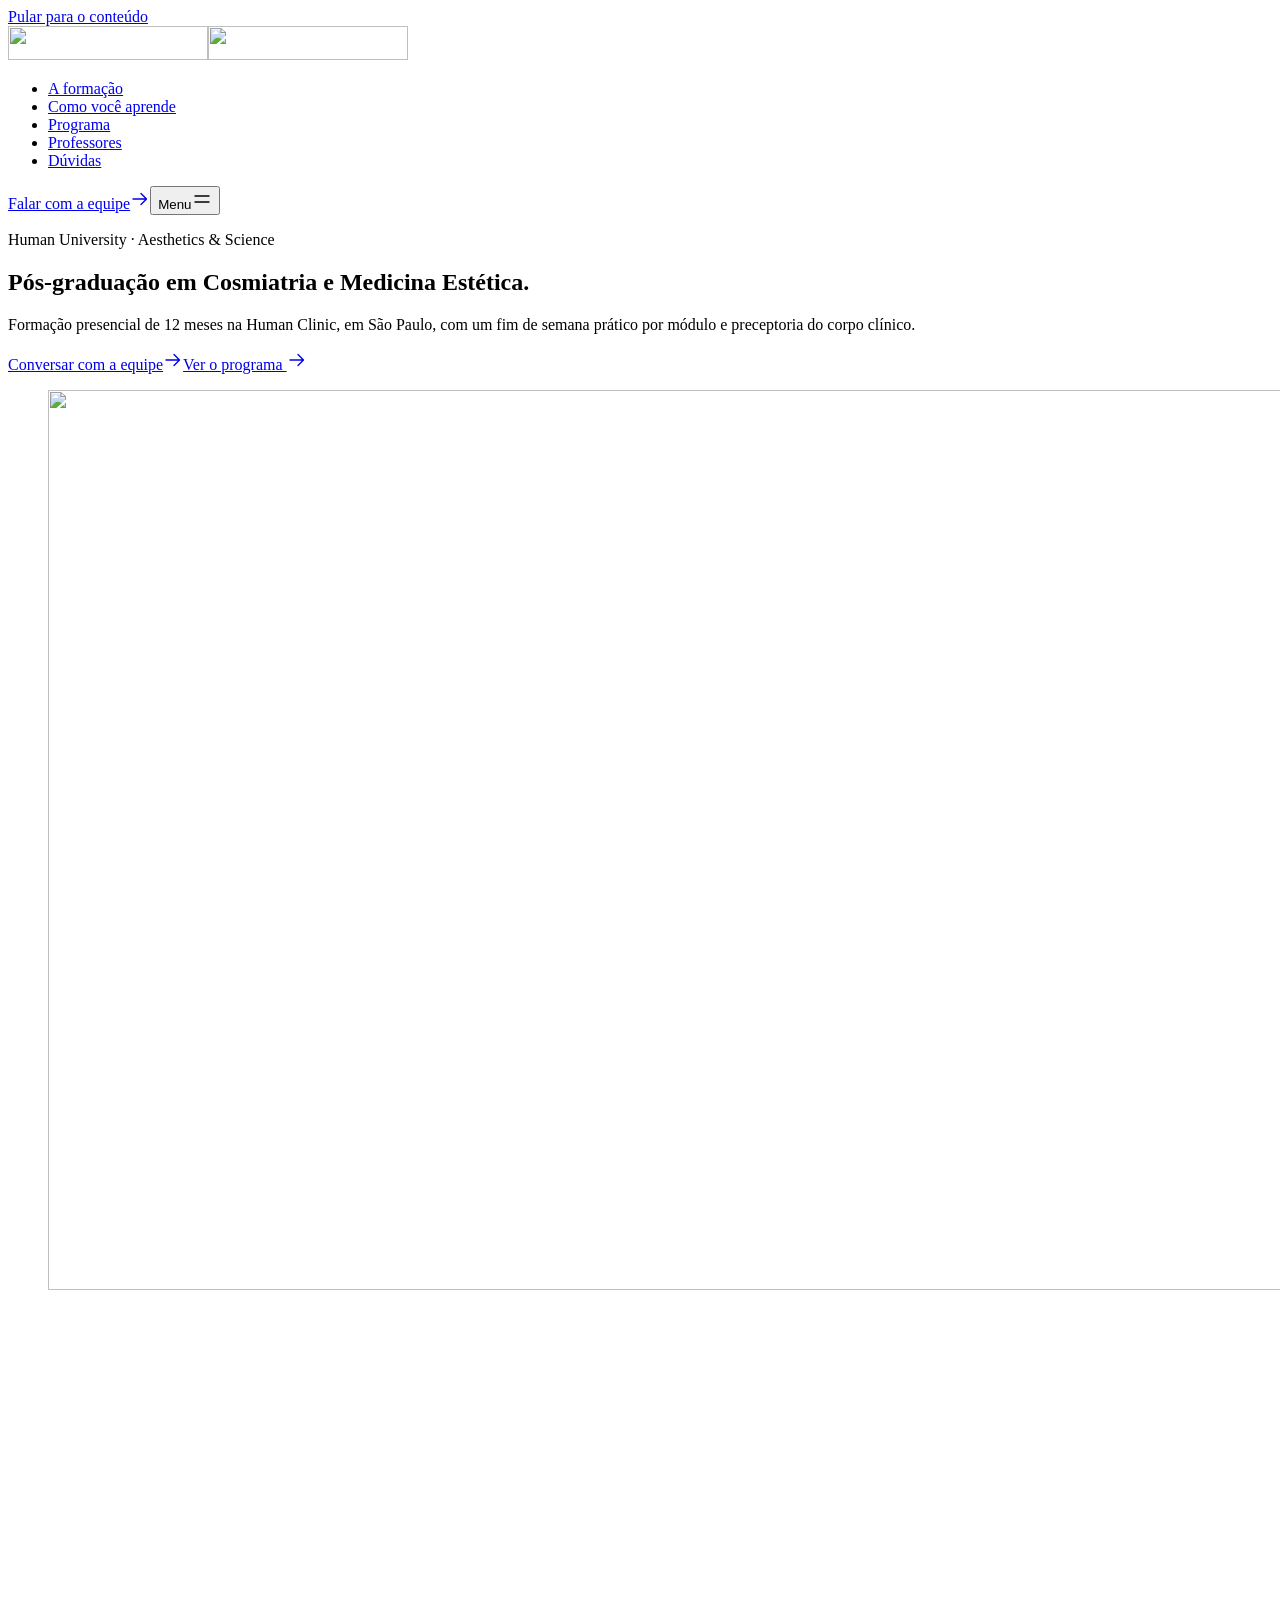
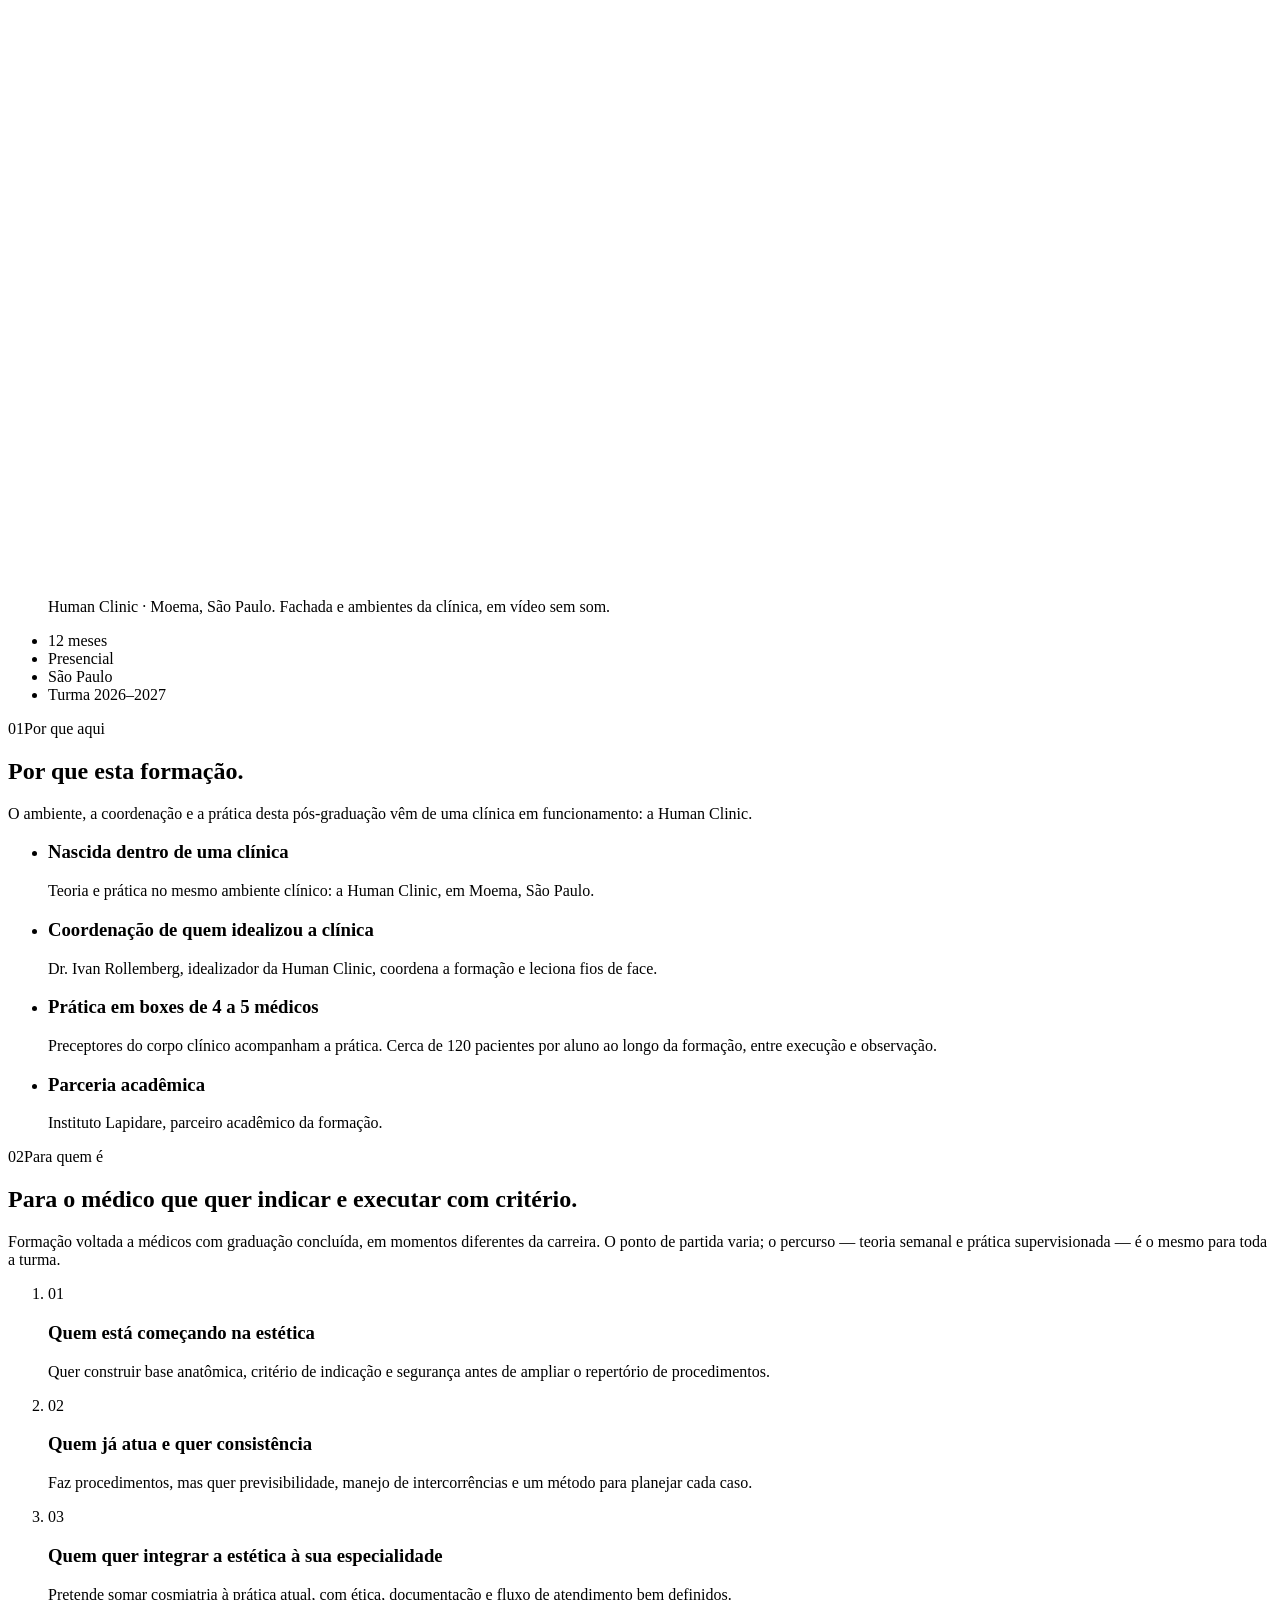
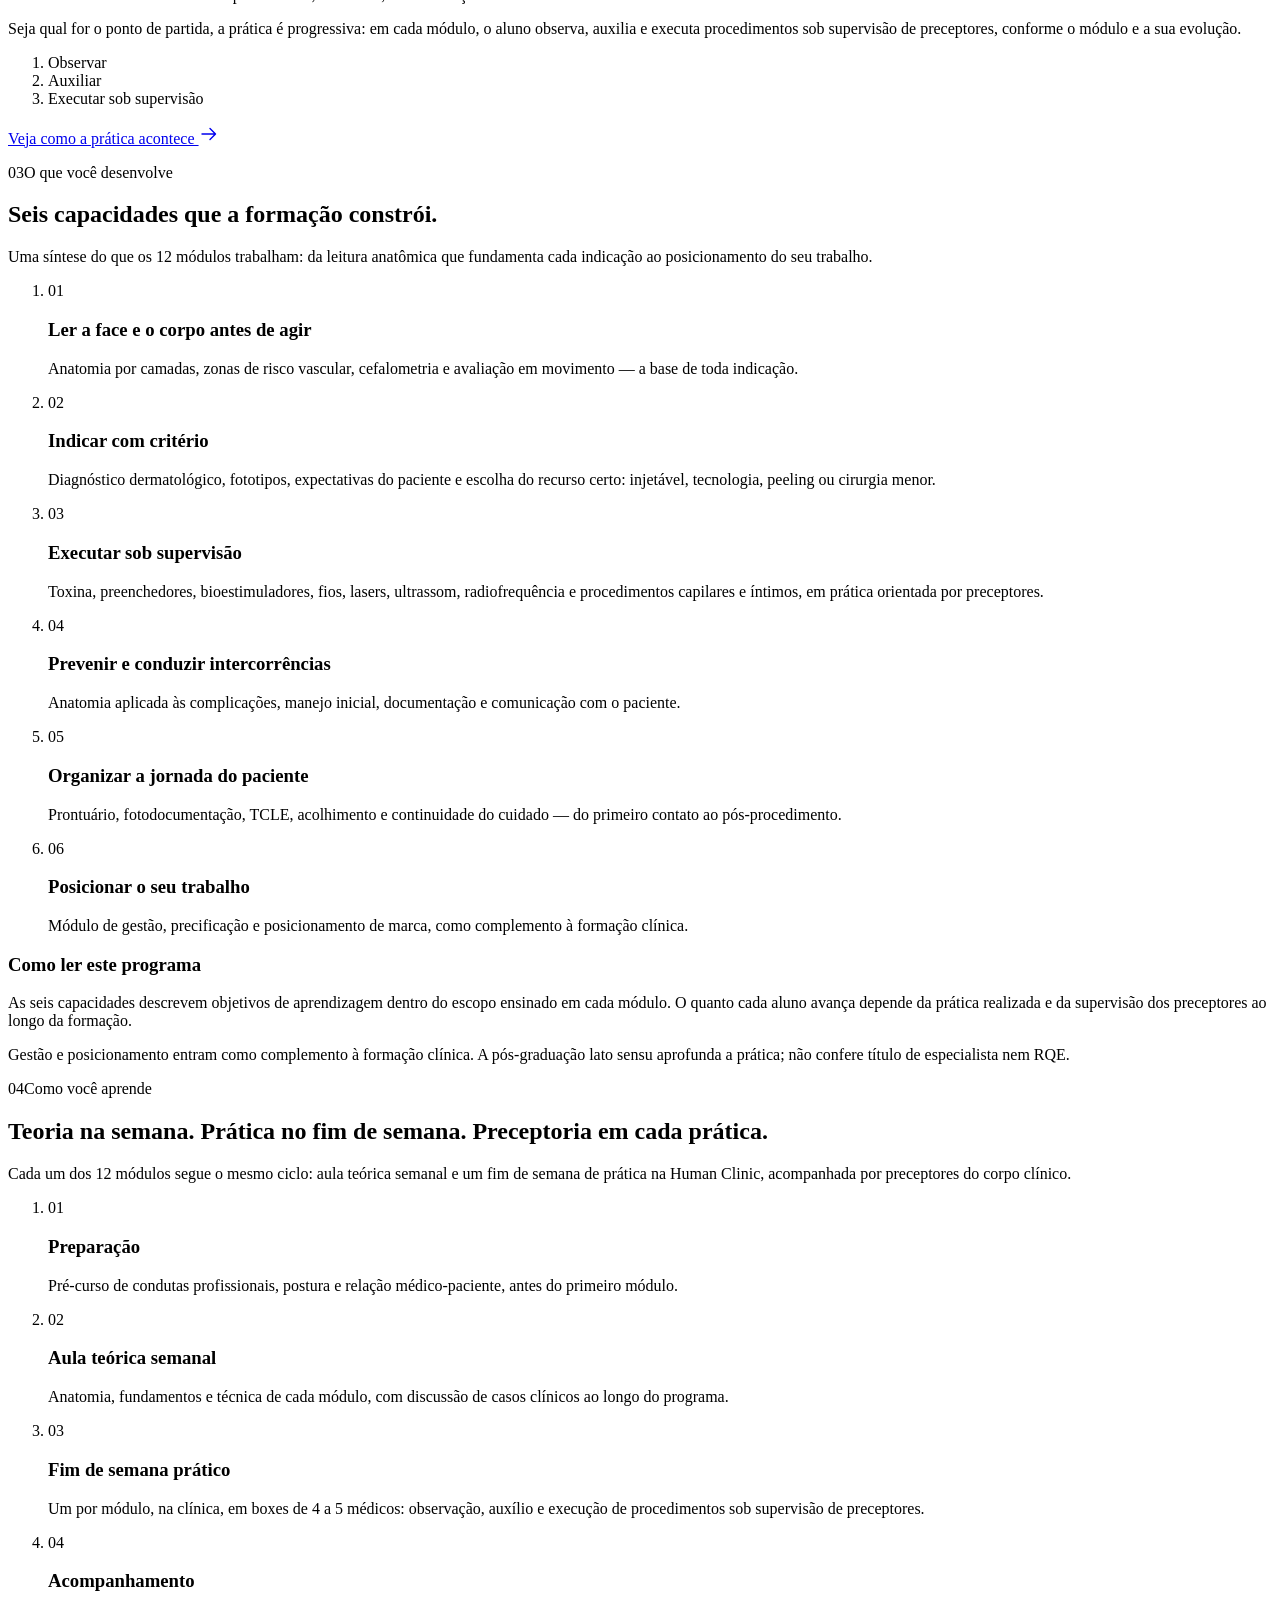
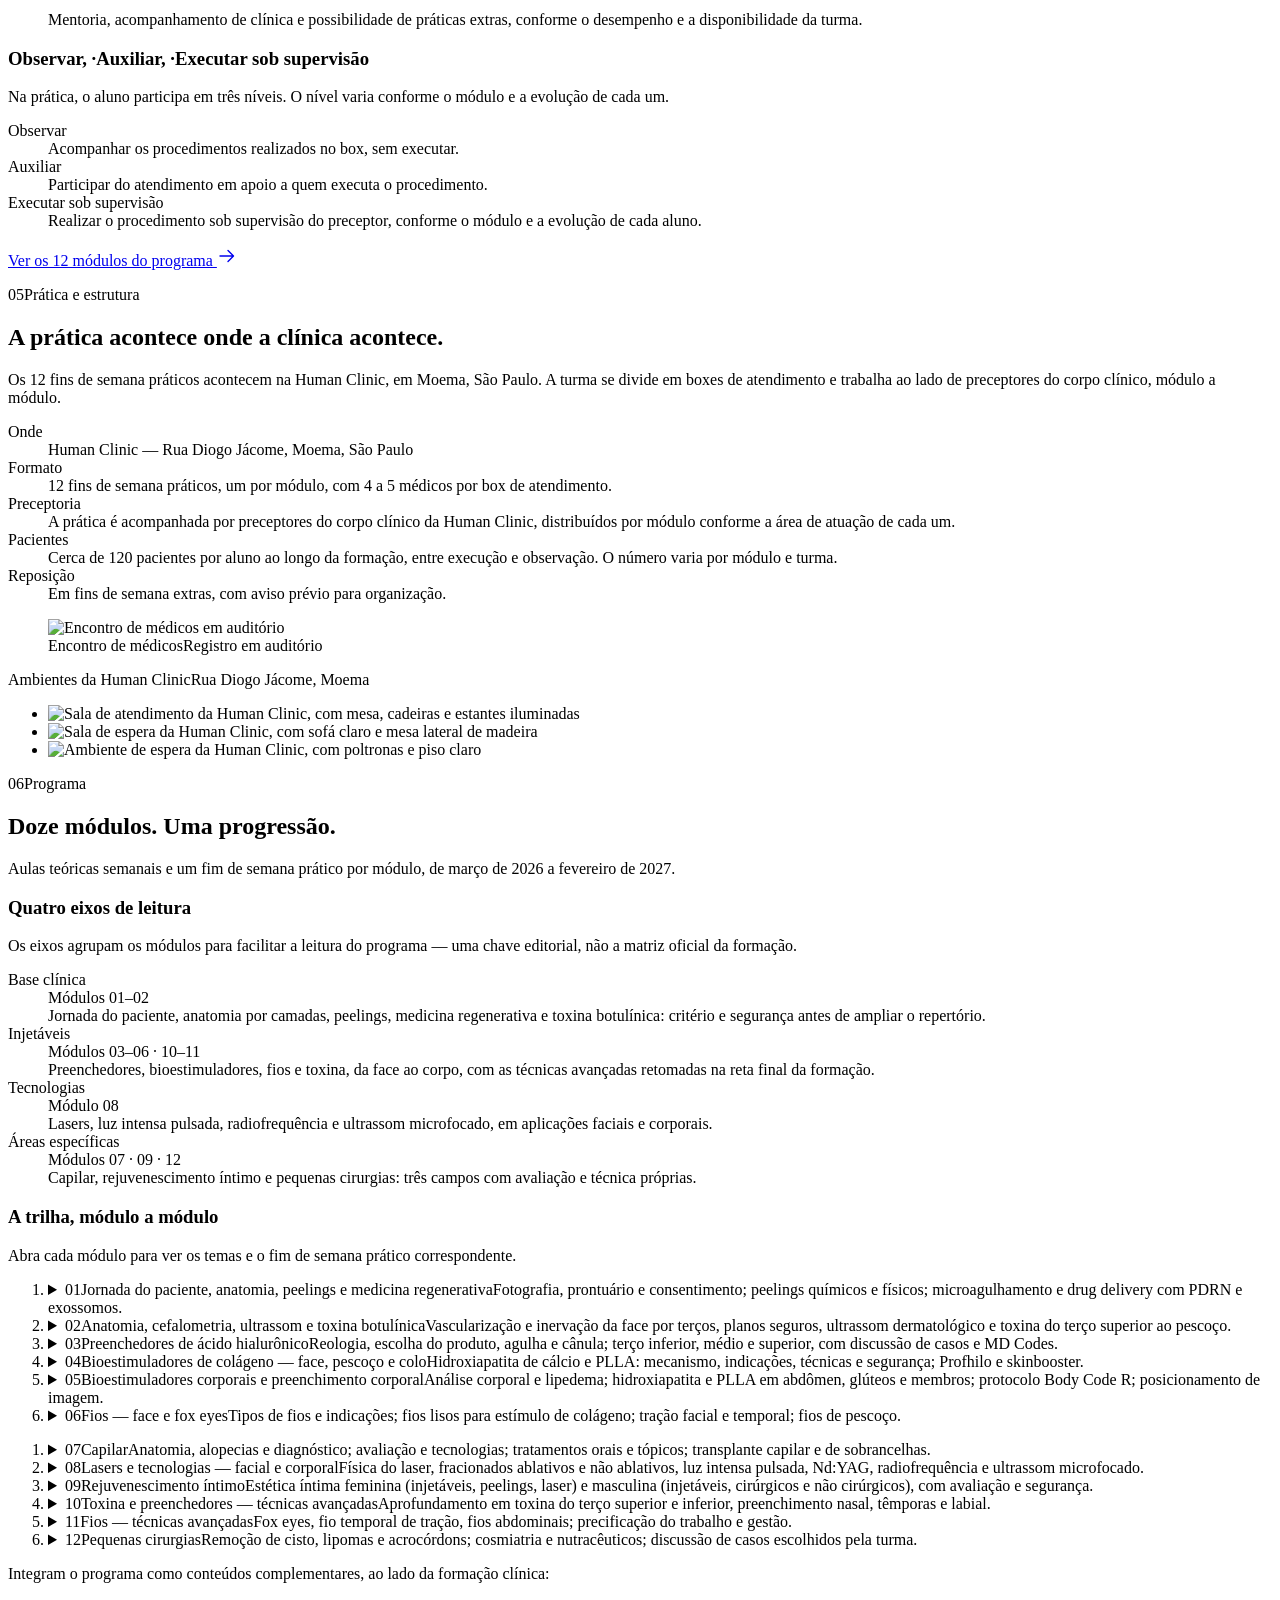
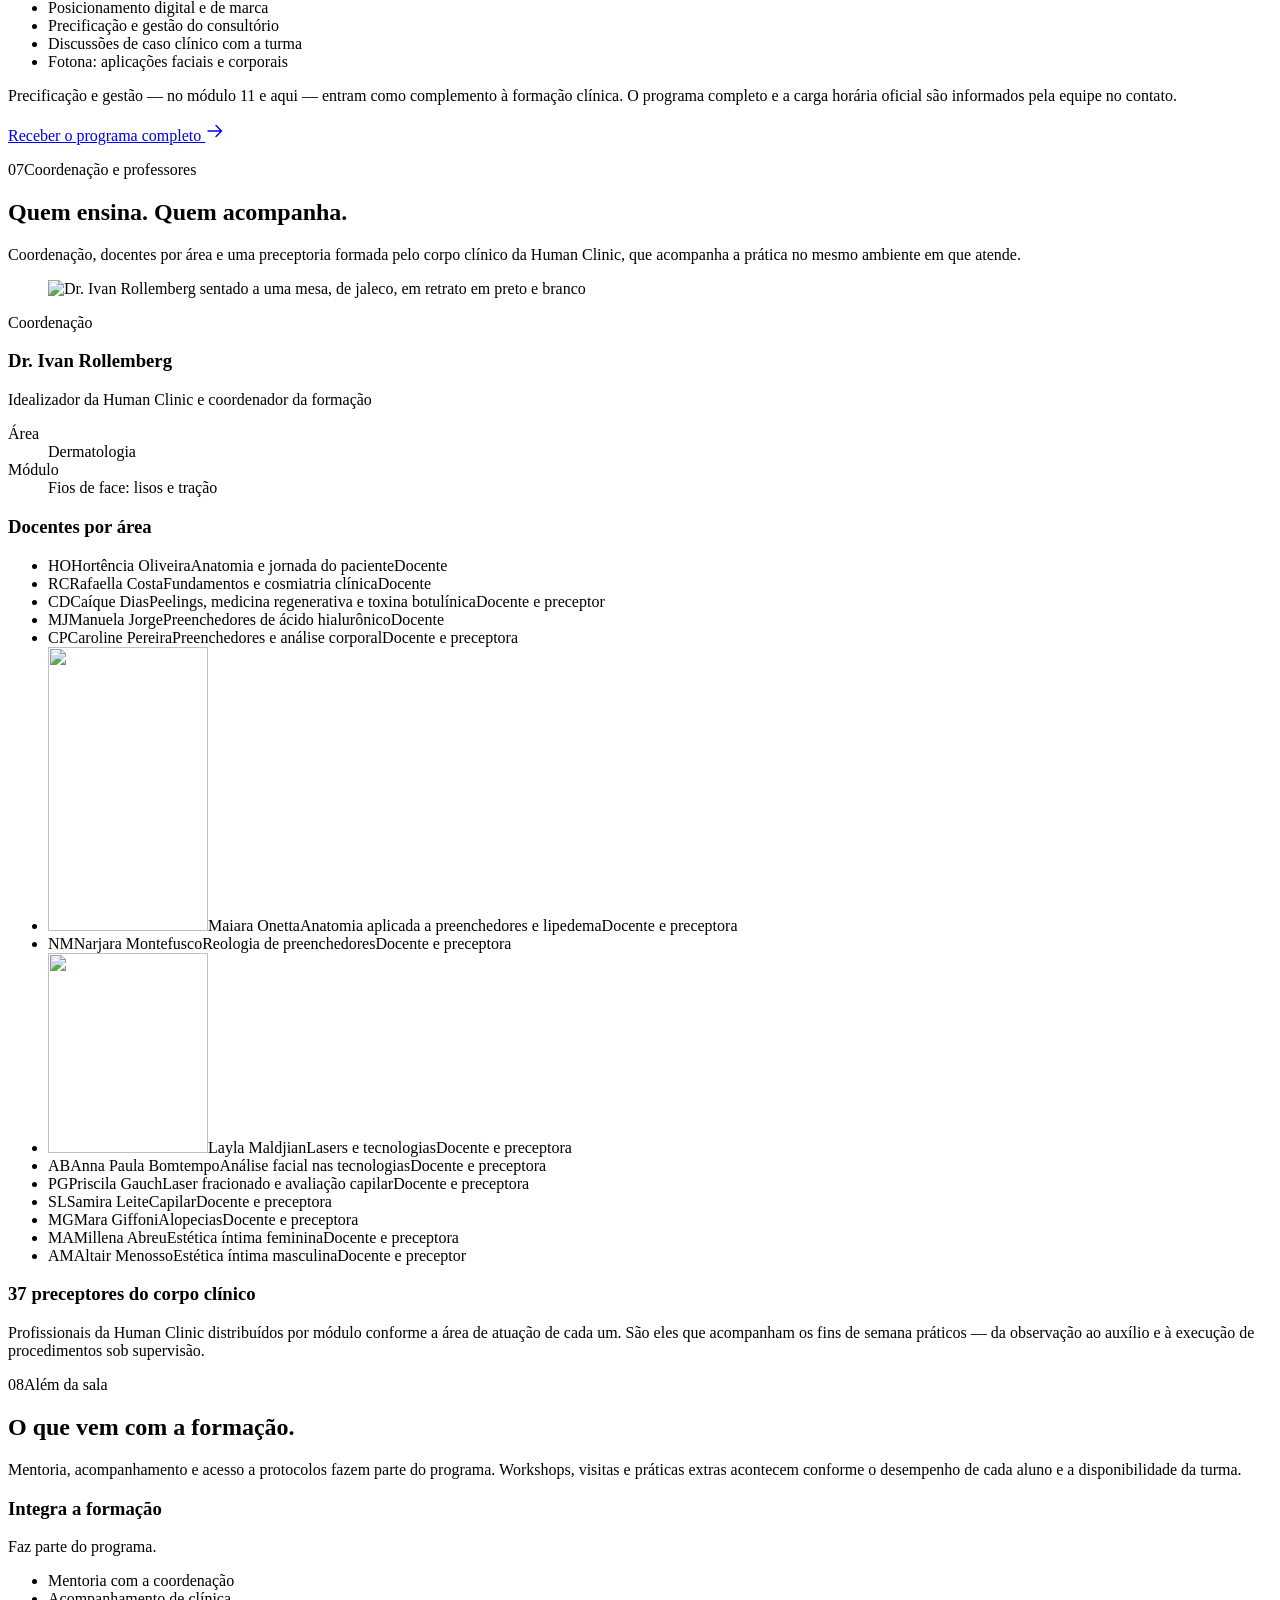
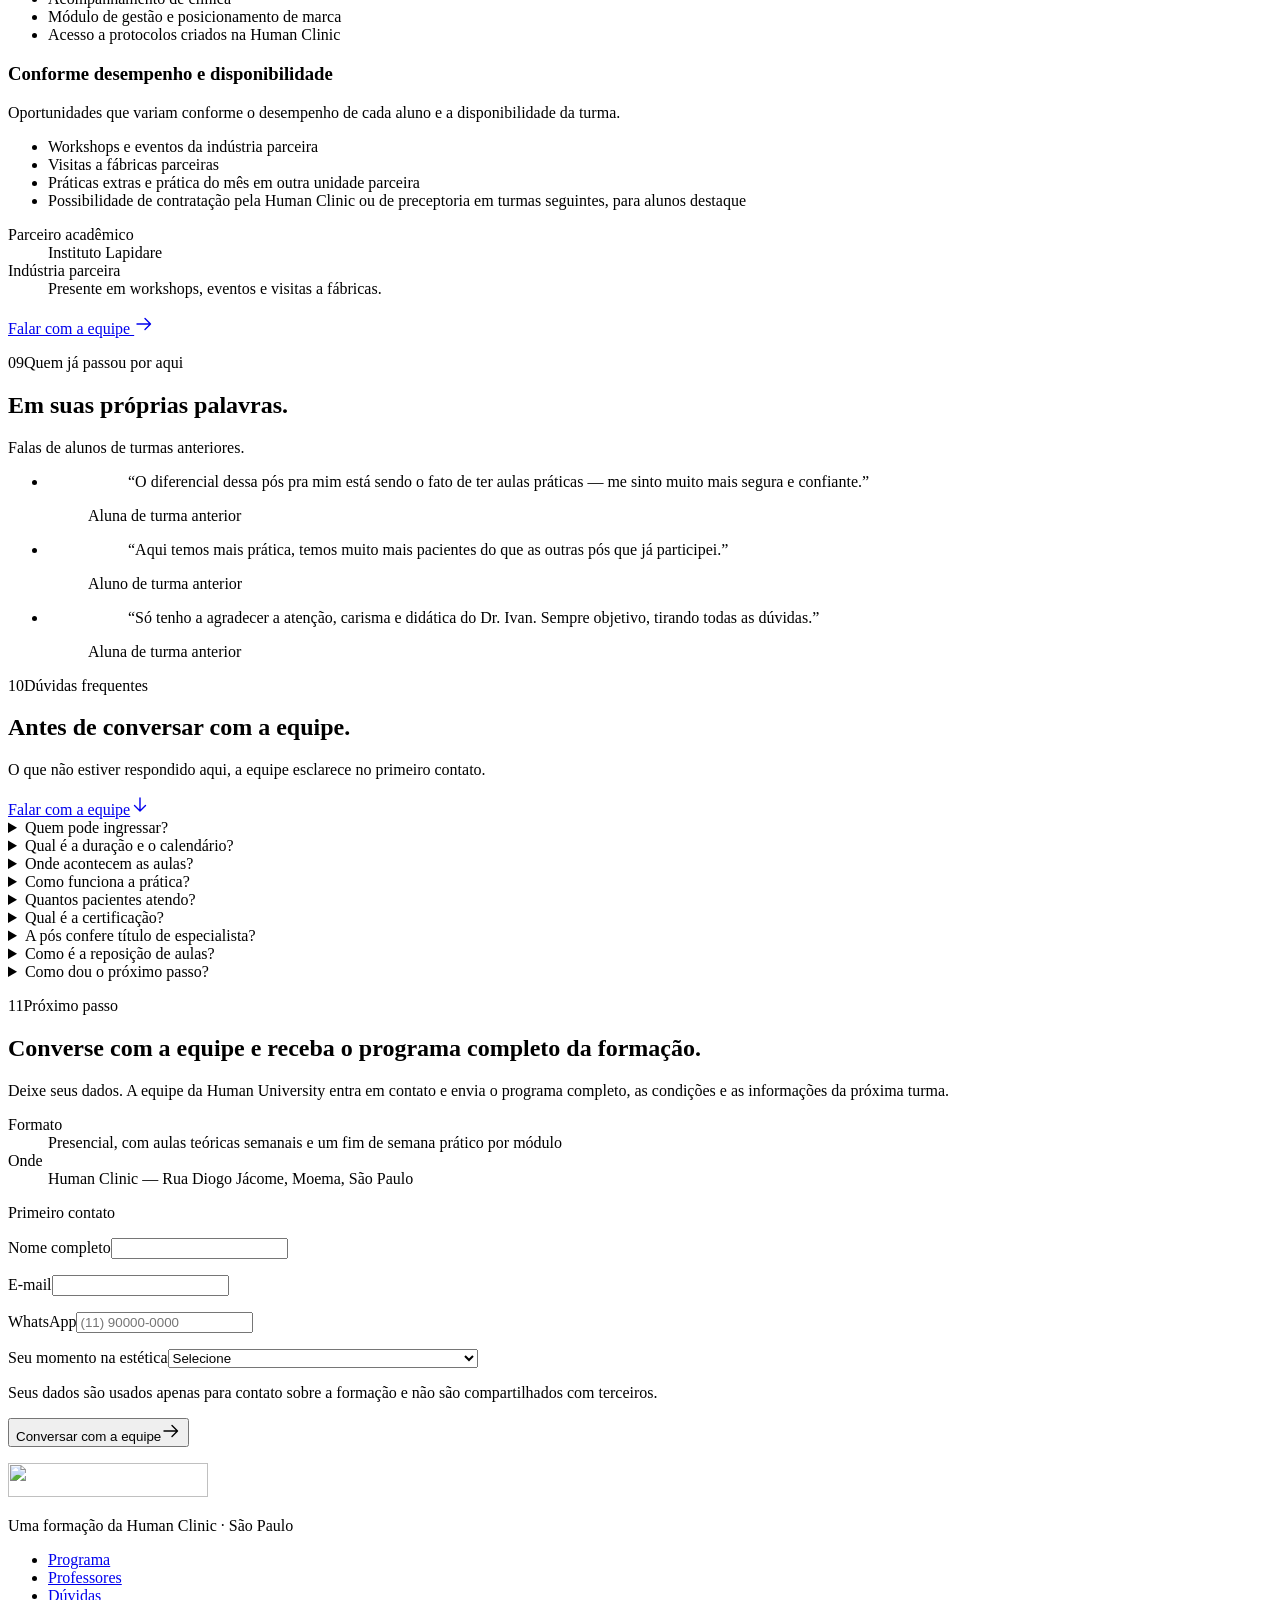
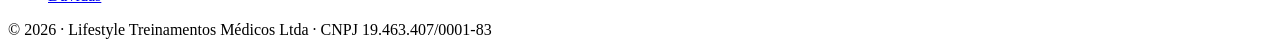
==== commit 648b4fa4: "Hero abre no interior da clínica (vídeo a partir de 0:14) Co-Authored-By: Claude Fable 5.1 <noreply@" ====
--- a/index.html
+++ b/index.html
@@ -1 +1 @@
-<!DOCTYPE html><html lang="pt-BR"><head><meta charset="utf-8"><meta name="viewport" content="width=device-width, initial-scale=1, viewport-fit=cover"><title>Human University — Pós-graduação em Cosmiatria e Medicina Estética | Human Clinic, São Paulo</title><meta name="description" content="Pós-graduação presencial de 12 meses na Human Clinic, em São Paulo: 12 módulos, aula teórica semanal e um fim de semana prático por módulo, com preceptoria do corpo clínico. Turma 2026–2027."><link rel="canonical" href="https://rockandberg.github.io/human-university/"><meta name="robots" content="noindex, nofollow"><meta name="theme-color" content="#0a0a0a"><link rel="icon" href="/human-university/favicon.svg" type="image/svg+xml"><link rel="preload" href="/human-university/fonts/gemola-regular.woff2" as="font" type="font/woff2" crossorigin><link rel="preload" href="/human-university/fonts/aloevera-regular.woff2" as="font" type="font/woff2" crossorigin><link rel="preload" href="/human-university/fonts/aloevera-medium.woff2" as="font" type="font/woff2" crossorigin><meta property="og:type" content="website"><meta property="og:locale" content="pt_BR"><meta property="og:site_name" content="Human University"><meta property="og:title" content="Human University — Pós-graduação em Cosmiatria e Medicina Estética | Human Clinic, São Paulo"><meta property="og:description" content="Pós-graduação presencial de 12 meses na Human Clinic, em São Paulo: 12 módulos, aula teórica semanal e um fim de semana prático por módulo, com preceptoria do corpo clínico. Turma 2026–2027."><meta property="og:url" content="https://rockandberg.github.io/human-university/"><meta property="og:image" content="https://rockandberg.github.io/human-university/_astro/auditorio-palestra.WBL8OXZ9_Z1pyq3R.jpg"><meta property="og:image:width" content="1200"><meta property="og:image:height" content="630"><meta name="twitter:card" content="summary_large_image"><script>document.documentElement.classList.add('js');</script><script type="application/ld+json">[{"@context":"https://schema.org","@type":"Course","name":"Human University — Pós-graduação em Cosmiatria e Medicina Estética","description":"Pós-graduação presencial de 12 meses na Human Clinic, em São Paulo: 12 módulos, aula teórica semanal e um fim de semana prático por módulo, com preceptoria do corpo clínico. Turma 2026–2027.","provider":{"@type":"Organization","name":"Human University","url":"https://rockandberg.github.io/human-university/"},"hasCourseInstance":{"@type":"CourseInstance","courseMode":"Onsite","location":{"@type":"Place","name":"Human Clinic","address":{"@type":"PostalAddress","addressLocality":"São Paulo","addressRegion":"SP","addressCountry":"BR"}},"startDate":"2026-03","endDate":"2027-02"}}]</script><link rel="stylesheet" href="/human-university/_astro/index.DH92aLWG.css"></head><body><a class="skip-link" href="#conteudo">Pular para o conteúdo</a><header class="hdr" data-header data-astro-cid-nen7h5rs><div class="hdr__bar container" data-astro-cid-nen7h5rs><a class="hdr__logo" href="#topo" aria-label="Human University — início da página" data-astro-cid-nen7h5rs><img class="hdr__logo-dark" src="/human-university/_astro/logo-hu-preto.BDN8ExL5.png" alt="" width="200" height="34" decoding="async" data-astro-cid-nen7h5rs><img class="hdr__logo-light" src="/human-university/_astro/logo-hu-branco.B-9GogjB.png" alt="" width="200" height="34" decoding="async" data-astro-cid-nen7h5rs></a><nav class="hdr__nav" aria-label="Seções da página" data-nav data-astro-cid-nen7h5rs><ul role="list" data-astro-cid-nen7h5rs><li data-astro-cid-nen7h5rs><a href="#formacao" data-astro-cid-nen7h5rs>A formação</a></li><li data-astro-cid-nen7h5rs><a href="#metodo" data-astro-cid-nen7h5rs>Como você aprende</a></li><li data-astro-cid-nen7h5rs><a href="#programa" data-astro-cid-nen7h5rs>Programa</a></li><li data-astro-cid-nen7h5rs><a href="#professores" data-astro-cid-nen7h5rs>Professores</a></li><li data-astro-cid-nen7h5rs><a href="#duvidas" data-astro-cid-nen7h5rs>Dúvidas</a></li></ul></nav><div class="hdr__actions" data-astro-cid-nen7h5rs><a class="btn hdr__cta" href="#contato" data-astro-cid-nen7h5rs><span data-astro-cid-nen7h5rs>Falar com a equipe</span><span class="btn__orb" aria-hidden="true" data-astro-cid-nen7h5rs><svg viewBox="0 0 20 20" width="20" height="20" fill="none" stroke="currentColor" stroke-width="1.4" stroke-linecap="round" stroke-linejoin="round" aria-hidden="true" focusable="false"><path d="M3 10h13M11 4.5 16.5 10 11 15.5"/></svg></span></a><button class="hdr__menu" type="button" aria-haspopup="dialog" aria-controls="menu" aria-expanded="false" data-menu-open data-astro-cid-nen7h5rs><span class="visually-hidden" data-astro-cid-nen7h5rs>Menu</span><svg viewBox="0 0 20 20" width="20" height="20" fill="none" stroke="currentColor" stroke-width="1.4" stroke-linecap="round" stroke-linejoin="round" aria-hidden="true" focusable="false"><path d="M3 7h14M3 13h14"/></svg></button></div></div></header><dialog class="menu tone-black" id="menu" aria-label="Menu" data-menu data-astro-cid-nen7h5rs><div class="menu__inner container" data-astro-cid-nen7h5rs><div class="menu__top" data-astro-cid-nen7h5rs><img src="/human-university/_astro/logo-hu-branco.B-9GogjB.png" alt="Human University" width="180" height="31" decoding="async" data-astro-cid-nen7h5rs><button class="menu__close" type="button" data-menu-close data-astro-cid-nen7h5rs><span data-astro-cid-nen7h5rs>Fechar</span><svg viewBox="0 0 20 20" width="20" height="20" fill="none" stroke="currentColor" stroke-width="1.4" stroke-linecap="round" stroke-linejoin="round" aria-hidden="true" focusable="false"><path d="M5 5l10 10M15 5 5 15"/></svg></button></div><nav aria-label="Seções da página (menu)" data-astro-cid-nen7h5rs><ol class="menu__list" role="list" data-astro-cid-nen7h5rs><li style="--i:0" data-astro-cid-nen7h5rs><a href="#formacao" data-astro-cid-nen7h5rs><span class="menu__num" aria-hidden="true" data-astro-cid-nen7h5rs>01</span><span class="menu__label" data-astro-cid-nen7h5rs>A formação</span></a></li><li style="--i:1" data-astro-cid-nen7h5rs><a href="#metodo" data-astro-cid-nen7h5rs><span class="menu__num" aria-hidden="true" data-astro-cid-nen7h5rs>02</span><span class="menu__label" data-astro-cid-nen7h5rs>Como você aprende</span></a></li><li style="--i:2" data-astro-cid-nen7h5rs><a href="#programa" data-astro-cid-nen7h5rs><span class="menu__num" aria-hidden="true" data-astro-cid-nen7h5rs>03</span><span class="menu__label" data-astro-cid-nen7h5rs>Programa</span></a></li><li style="--i:3" data-astro-cid-nen7h5rs><a href="#professores" data-astro-cid-nen7h5rs><span class="menu__num" aria-hidden="true" data-astro-cid-nen7h5rs>04</span><span class="menu__label" data-astro-cid-nen7h5rs>Professores</span></a></li><li style="--i:4" data-astro-cid-nen7h5rs><a href="#duvidas" data-astro-cid-nen7h5rs><span class="menu__num" aria-hidden="true" data-astro-cid-nen7h5rs>05</span><span class="menu__label" data-astro-cid-nen7h5rs>Dúvidas</span></a></li></ol></nav><div class="menu__foot" data-astro-cid-nen7h5rs><a class="btn btn--light" href="#contato" data-astro-cid-nen7h5rs><span data-astro-cid-nen7h5rs>Conversar com a equipe</span><span class="btn__orb" aria-hidden="true" data-astro-cid-nen7h5rs><svg viewBox="0 0 20 20" width="20" height="20" fill="none" stroke="currentColor" stroke-width="1.4" stroke-linecap="round" stroke-linejoin="round" aria-hidden="true" focusable="false"><path d="M3 10h13M11 4.5 16.5 10 11 15.5"/></svg></span></a></div></div></dialog><main id="conteudo" tabindex="-1"><section class="hero tone-black" id="topo" aria-labelledby="hero-title" data-hero data-astro-cid-yodha2z4><div class="hero__inner container" data-astro-cid-yodha2z4><div class="hero__grid" data-astro-cid-yodha2z4><div class="hero__copy" data-astro-cid-yodha2z4><p class="eyebrow hero__eyebrow" data-astro-cid-yodha2z4>Human University · Aesthetics &amp; Science</p><h1 class="hero__title" id="hero-title" data-astro-cid-yodha2z4><span class="line" data-astro-cid-yodha2z4><span data-astro-cid-yodha2z4>Pós-graduação em</span></span> <span class="line hero__title-step" data-astro-cid-yodha2z4><span data-astro-cid-yodha2z4>Cosmiatria e</span></span> <span class="line" data-astro-cid-yodha2z4><span data-astro-cid-yodha2z4>Medicina Estética.</span></span></h1><div class="hero__aside" data-astro-cid-yodha2z4><p class="hero__lead" data-astro-cid-yodha2z4>Formação presencial de 12 meses na Human Clinic, em São Paulo, com um fim de semana prático por módulo e preceptoria do corpo clínico.</p><div class="hero__ctas" data-astro-cid-yodha2z4><a class="btn btn--light" href="#contato" data-astro-cid-yodha2z4><span data-astro-cid-yodha2z4>Conversar com a equipe</span><span class="btn__orb" aria-hidden="true" data-astro-cid-yodha2z4><svg viewBox="0 0 20 20" width="20" height="20" fill="none" stroke="currentColor" stroke-width="1.4" stroke-linecap="round" stroke-linejoin="round" aria-hidden="true" focusable="false"><path d="M3 10h13M11 4.5 16.5 10 11 15.5"/></svg></span></a><a class="link-arrow" href="#programa" data-astro-cid-yodha2z4>Ver o programa <svg viewBox="0 0 20 20" width="20" height="20" fill="none" stroke="currentColor" stroke-width="1.4" stroke-linecap="round" stroke-linejoin="round" aria-hidden="true" focusable="false"><path d="M3 10h13M11 4.5 16.5 10 11 15.5"/></svg></a></div></div></div><figure class="hero__media" data-astro-cid-yodha2z4><div class="hero__frame" data-astro-cid-yodha2z4><picture data-astro-cid-yodha2z4="true"><source srcset="/human-university/_astro/estrutura-poster.BYV4iz6R_Z1aC6CJ.avif 480w, /human-university/_astro/estrutura-poster.BYV4iz6R_Z18wH1s.avif 768w, /human-university/_astro/estrutura-poster.BYV4iz6R_Z1ga5Tx.avif 1024w, /human-university/_astro/estrutura-poster.BYV4iz6R_KCdhV.avif 1600w, /human-university/_astro/estrutura-poster.BYV4iz6R_ZDU0di.avif 1920w" type="image/avif" sizes="(min-width: 1440px) 560px, (min-width: 1024px) 38vw, calc(100vw - 2rem)"><source srcset="/human-university/_astro/estrutura-poster.BYV4iz6R_w3NPR.webp 480w, /human-university/_astro/estrutura-poster.BYV4iz6R_y9ds9.webp 768w, /human-university/_astro/estrutura-poster.BYV4iz6R_z99VU.webp 1024w, /human-university/_astro/estrutura-poster.BYV4iz6R_Z2tfEEx.webp 1600w, /human-university/_astro/estrutura-poster.BYV4iz6R_tFsqE.webp 1920w" type="image/webp" sizes="(min-width: 1440px) 560px, (min-width: 1024px) 38vw, calc(100vw - 2rem)"><img src="/human-university/_astro/estrutura-poster.BYV4iz6R_Z12BS9c.jpg" srcset="/human-university/_astro/estrutura-poster.BYV4iz6R_RA7PS.jpg 480w, /human-university/_astro/estrutura-poster.BYV4iz6R_TFwsa.jpg 768w, /human-university/_astro/estrutura-poster.BYV4iz6R_1lawjy.jpg 1024w, /human-university/_astro/estrutura-poster.BYV4iz6R_Z1HeihT.jpg 1600w, /human-university/_astro/estrutura-poster.BYV4iz6R_Z12BS9c.jpg 1920w" sizes="(min-width: 1440px) 560px, (min-width: 1024px) 38vw, calc(100vw - 2rem)" alt loading="eager" fetchpriority="high" decoding="async" data-astro-cid-yodha2z4="true" width="1920" height="1080"></picture><video class="hero__video" muted playsinline loop preload="none" disablepictureinpicture disableremoteplayback aria-hidden="true" tabindex="-1" width="1600" height="900" data-video data-src-large="/human-university/media/estrutura-1600.mp4" data-src-small="/human-university/media/estrutura-768.mp4" data-astro-cid-yodha2z4></video><div class="hero__scrim" aria-hidden="true" data-astro-cid-yodha2z4></div></div><figcaption class="hero__caption" data-astro-cid-yodha2z4><span data-astro-cid-yodha2z4>Human Clinic · Moema, São Paulo</span><span class="visually-hidden" data-astro-cid-yodha2z4>. Fachada e ambientes da clínica, em vídeo sem som.</span></figcaption><button class="hero__toggle" type="button" data-video-toggle hidden data-astro-cid-yodha2z4><span class="hero__toggle-icon hero__toggle-icon--pause" data-astro-cid-yodha2z4><svg viewBox="0 0 20 20" width="20" height="20" fill="none" stroke="currentColor" stroke-width="1.4" stroke-linecap="round" stroke-linejoin="round" aria-hidden="true" focusable="false"><path d="M7 4.5v11M13 4.5v11"/></svg></span><span class="hero__toggle-icon hero__toggle-icon--play" data-astro-cid-yodha2z4><svg viewBox="0 0 20 20" width="20" height="20" fill="none" stroke="currentColor" stroke-width="1.4" stroke-linecap="round" stroke-linejoin="round" aria-hidden="true" focusable="false"><path d="M6.5 4.5v11l9-5.5-9-5.5Z" fill="currentColor" stroke="none"/></svg></span><span class="hero__toggle-label" data-video-label data-astro-cid-yodha2z4>Pausar vídeo</span></button></figure></div><ul class="hero__facts" role="list" aria-label="Dados essenciais da formação" data-astro-cid-yodha2z4><li data-astro-cid-yodha2z4>12 meses</li><li data-astro-cid-yodha2z4>Presencial</li><li data-astro-cid-yodha2z4>São Paulo</li><li class="hero__facts-turma" data-astro-cid-yodha2z4>Turma 2026–2027</li></ul></div></section><script type="module">var e=document.querySelector(`[data-hero]`);if(e){let t=e.querySelector(`[data-video]`),n=e.querySelector(`[data-video-toggle]`),r=e.querySelector(`[data-video-label]`),i=e.querySelector(`.hero__frame`),a=window.matchMedia(`(prefers-reduced-motion: reduce)`),o=navigator.connection,s=!!o&&(!!o.saveData||/(^|-)2g|3g/.test(o.effectiveType||``)),c=!!o&&(!!o.saveData||/(^|-)2g/.test(o.effectiveType||``)),l=!1,u=!0,d=!1,f=!1,p=t=>{e.classList.toggle(`is-paused`,t),r.textContent=t?`Reproduzir vídeo`:`Pausar vídeo`},m=()=>{if(d||f)return;d=!0;let e=window.innerWidth>=1024&&window.innerWidth*window.devicePixelRatio>1200&&!s;t.src=(e?t.dataset.srcLarge:t.dataset.srcSmall)||``,t.load()},h=async()=>{if(!(f||l||!u)){m();try{await t.play()}catch{p(!0)}}};t.addEventListener(`playing`,()=>{e.classList.add(`is-playing`),p(!1)}),t.addEventListener(`error`,()=>{f=!0,e.classList.remove(`is-playing`),n.hidden=!0}),n.addEventListener(`click`,()=>{t.paused?(l=!1,u=!0,h()):(l=!0,t.pause(),p(!0))});let g=()=>{n.hidden=!1,a.matches||c?(l=!0,p(!0)):`IntersectionObserver`in window?new IntersectionObserver(([e])=>{u=e.isIntersecting,u?h():t.paused||t.pause()},{threshold:.05}).observe(i):h()};document.readyState===`complete`?g():window.addEventListener(`load`,g,{once:!0})}</script><section class="cred tone-paper" id="credibilidade" aria-labelledby="cred-title" data-astro-cid-63ybecim><div class="container" data-astro-cid-63ybecim><div class="section-head section-head--split" data-astro-cid-63ybecim><div data-astro-cid-63ybecim><p class="chapter" data-astro-cid-63ybecim><span class="chapter__num" data-astro-cid-63ybecim>01</span><span class="chapter__rule" aria-hidden="true" data-astro-cid-63ybecim></span><span data-astro-cid-63ybecim>Por que aqui</span></p><h2 class="cred__title" id="cred-title" data-reveal="lines" data-astro-cid-63ybecim><span class="line" data-astro-cid-63ybecim><span data-astro-cid-63ybecim>Por que</span></span> <span class="line" data-astro-cid-63ybecim><span data-astro-cid-63ybecim>esta formação.</span></span></h2></div><p class="section-head__text" data-reveal style="--i:2" data-astro-cid-63ybecim>O ambiente, a coordenação e a prática desta pós-graduação vêm de uma clínica em funcionamento: a Human Clinic.</p></div><ul class="cred__list" role="list" data-astro-cid-63ybecim><li class="cred__item" data-reveal style="--i:0" data-astro-cid-63ybecim><h3 class="cred__label" data-astro-cid-63ybecim>Nascida dentro de uma clínica</h3><p class="cred__text" data-astro-cid-63ybecim>Teoria e prática no mesmo ambiente clínico: a Human Clinic, em Moema, São Paulo.</p></li><li class="cred__item" data-reveal style="--i:1" data-astro-cid-63ybecim><h3 class="cred__label" data-astro-cid-63ybecim>Coordenação de quem atende todos os dias</h3><p class="cred__text" data-astro-cid-63ybecim>Dr. Ivan Rollemberg, idealizador da Human Clinic, coordena a formação e leciona.</p></li><li class="cred__item" data-reveal style="--i:2" data-astro-cid-63ybecim><h3 class="cred__label" data-astro-cid-63ybecim>Prática em boxes de 4 a 5 médicos</h3><p class="cred__text" data-astro-cid-63ybecim>Preceptores do corpo clínico em cada box. Cerca de 120 pacientes por aluno ao longo da formação, entre execução e observação.</p></li><li class="cred__item" data-reveal style="--i:3" data-astro-cid-63ybecim><h3 class="cred__label" data-astro-cid-63ybecim>Parceria acadêmica</h3><p class="cred__text" data-astro-cid-63ybecim>Instituto Lapidare, parceiro acadêmico da formação.</p></li></ul></div></section><section id="para-quem" class="pq section tone-white" aria-labelledby="para-quem-title" data-astro-cid-qyt4bl3o><div class="container pq__grid" data-astro-cid-qyt4bl3o><div class="pq__head" data-astro-cid-qyt4bl3o><p class="chapter" data-astro-cid-qyt4bl3o><span class="chapter__num" data-astro-cid-qyt4bl3o>02</span><span class="chapter__rule" aria-hidden="true" data-astro-cid-qyt4bl3o></span><span data-astro-cid-qyt4bl3o>Para quem é</span></p><h2 id="para-quem-title" class="display pq__title" data-reveal="lines" data-astro-cid-qyt4bl3o><span class="line" data-astro-cid-qyt4bl3o><span data-astro-cid-qyt4bl3o>Para o médico</span></span> <span class="line" data-astro-cid-qyt4bl3o><span data-astro-cid-qyt4bl3o>que quer indicar</span></span> <span class="line" data-astro-cid-qyt4bl3o><span data-astro-cid-qyt4bl3o>e executar</span></span> <span class="line" data-astro-cid-qyt4bl3o><span data-astro-cid-qyt4bl3o>com critério.</span></span></h2><p class="lead pq__lead" data-reveal style="--i:1" data-astro-cid-qyt4bl3o>Formação voltada a médicos com graduação concluída, em momentos diferentes da carreira. O ponto de partida varia; o percurso — teoria semanal e prática supervisionada — é o mesmo para toda a turma.</p></div><ol class="perfis" role="list" aria-label="Perfis de quem procura a formação" data-astro-cid-qyt4bl3o><li class="perfis__item" data-reveal style="--i:0" data-astro-cid-qyt4bl3o><span class="perfis__num" aria-hidden="true" data-astro-cid-qyt4bl3o>01</span><h3 class="perfis__title" data-astro-cid-qyt4bl3o>Quem está começando na estética</h3><p class="perfis__text" data-astro-cid-qyt4bl3o>Quer construir base anatômica, critério de indicação e segurança antes de ampliar o repertório de procedimentos.</p></li><li class="perfis__item" data-reveal style="--i:1" data-astro-cid-qyt4bl3o><span class="perfis__num" aria-hidden="true" data-astro-cid-qyt4bl3o>02</span><h3 class="perfis__title" data-astro-cid-qyt4bl3o>Quem já atua e quer consistência</h3><p class="perfis__text" data-astro-cid-qyt4bl3o>Faz procedimentos, mas quer previsibilidade, manejo de intercorrências e um método para planejar cada caso.</p></li><li class="perfis__item" data-reveal style="--i:2" data-astro-cid-qyt4bl3o><span class="perfis__num" aria-hidden="true" data-astro-cid-qyt4bl3o>03</span><h3 class="perfis__title" data-astro-cid-qyt4bl3o>Quem quer integrar a estética à sua especialidade</h3><p class="perfis__text" data-astro-cid-qyt4bl3o>Pretende somar cosmiatria à prática atual, com ética, documentação e fluxo de atendimento bem definidos.</p></li></ol><div class="pq__foot" data-reveal data-astro-cid-qyt4bl3o><p class="pq__note" data-astro-cid-qyt4bl3o>Seja qual for o ponto de partida, a prática é progressiva: em cada módulo, o aluno observa, auxilia e executa procedimentos sob supervisão de preceptores, conforme o módulo e a sua evolução.</p><div class="pq__aside" data-astro-cid-qyt4bl3o><ol class="pq__steps" role="list" aria-label="Progressão da prática" data-astro-cid-qyt4bl3o><li data-astro-cid-qyt4bl3o>Observar</li><li data-astro-cid-qyt4bl3o>Auxiliar</li><li data-astro-cid-qyt4bl3o>Executar sob supervisão</li></ol><a class="link-arrow" href="#metodo" data-astro-cid-qyt4bl3o>Veja como a prática acontece <svg viewBox="0 0 20 20" width="20" height="20" fill="none" stroke="currentColor" stroke-width="1.4" stroke-linecap="round" stroke-linejoin="round" aria-hidden="true" focusable="false"><path d="M3 10h13M11 4.5 16.5 10 11 15.5"/></svg></a></div></div></div></section><section id="formacao" class="cap section tone-mist" aria-labelledby="formacao-title" data-astro-cid-uvaycssp><div class="container" data-astro-cid-uvaycssp><div class="section-head section-head--split cap__head" data-astro-cid-uvaycssp><div data-astro-cid-uvaycssp><p class="chapter" data-astro-cid-uvaycssp><span class="chapter__num" data-astro-cid-uvaycssp>03</span><span class="chapter__rule" aria-hidden="true" data-astro-cid-uvaycssp></span><span data-astro-cid-uvaycssp>O que você desenvolve</span></p><h2 id="formacao-title" class="display cap__title" data-reveal="lines" data-astro-cid-uvaycssp><span class="line" data-astro-cid-uvaycssp><span data-astro-cid-uvaycssp>Seis capacidades</span></span> <span class="line" data-astro-cid-uvaycssp><span data-astro-cid-uvaycssp>que a formação</span></span> <span class="line" data-astro-cid-uvaycssp><span data-astro-cid-uvaycssp>constrói.</span></span></h2></div><p class="section-head__text" data-reveal style="--i:2" data-astro-cid-uvaycssp>Uma síntese do que os 12 módulos trabalham: da leitura anatômica que fundamenta cada indicação ao posicionamento do seu trabalho.</p></div><ol class="cap__list" role="list" aria-label="Capacidades desenvolvidas na formação" data-astro-cid-uvaycssp><li class="cap__item" data-reveal style="--i:0" data-astro-cid-uvaycssp><span class="cap__num" aria-hidden="true" data-astro-cid-uvaycssp>01</span><h3 class="cap__item-title" data-astro-cid-uvaycssp>Ler a face e o corpo antes de agir</h3><p class="cap__text" data-astro-cid-uvaycssp>Anatomia por camadas, zonas de risco vascular, cefalometria e avaliação em movimento — a base de toda indicação.</p></li><li class="cap__item" data-reveal style="--i:1" data-astro-cid-uvaycssp><span class="cap__num" aria-hidden="true" data-astro-cid-uvaycssp>02</span><h3 class="cap__item-title" data-astro-cid-uvaycssp>Indicar com critério</h3><p class="cap__text" data-astro-cid-uvaycssp>Diagnóstico dermatológico, fototipos, expectativas do paciente e escolha do recurso certo: injetável, tecnologia, peeling ou cirurgia menor.</p></li><li class="cap__item" data-reveal style="--i:0" data-astro-cid-uvaycssp><span class="cap__num" aria-hidden="true" data-astro-cid-uvaycssp>03</span><h3 class="cap__item-title" data-astro-cid-uvaycssp>Executar sob supervisão</h3><p class="cap__text" data-astro-cid-uvaycssp>Toxina, preenchedores, bioestimuladores, fios, lasers, ultrassom, radiofrequência e procedimentos capilares e íntimos, em prática orientada por preceptores.</p></li><li class="cap__item" data-reveal style="--i:1" data-astro-cid-uvaycssp><span class="cap__num" aria-hidden="true" data-astro-cid-uvaycssp>04</span><h3 class="cap__item-title" data-astro-cid-uvaycssp>Prevenir e conduzir intercorrências</h3><p class="cap__text" data-astro-cid-uvaycssp>Anatomia aplicada às complicações, manejo inicial, documentação e comunicação com o paciente.</p></li><li class="cap__item" data-reveal style="--i:0" data-astro-cid-uvaycssp><span class="cap__num" aria-hidden="true" data-astro-cid-uvaycssp>05</span><h3 class="cap__item-title" data-astro-cid-uvaycssp>Organizar a jornada do paciente</h3><p class="cap__text" data-astro-cid-uvaycssp>Prontuário, fotodocumentação, TCLE, acolhimento e continuidade do cuidado — do primeiro contato ao pós-procedimento.</p></li><li class="cap__item" data-reveal style="--i:1" data-astro-cid-uvaycssp><span class="cap__num" aria-hidden="true" data-astro-cid-uvaycssp>06</span><h3 class="cap__item-title" data-astro-cid-uvaycssp>Posicionar o seu trabalho</h3><p class="cap__text" data-astro-cid-uvaycssp>Módulo de gestão, precificação e posicionamento de marca, como complemento à formação clínica.</p></li></ol><div class="cap__note" data-reveal data-astro-cid-uvaycssp><h3 class="cap__note-title" data-astro-cid-uvaycssp>Como ler este programa</h3><div class="cap__note-body prose" data-astro-cid-uvaycssp><p data-astro-cid-uvaycssp>As seis capacidades descrevem objetivos de aprendizagem dentro do escopo ensinado em cada módulo. O quanto cada aluno avança depende da prática realizada e da supervisão dos preceptores ao longo da formação.</p><p data-astro-cid-uvaycssp>Gestão e posicionamento entram como complemento à formação clínica. A pós-graduação lato sensu aprofunda a prática; não confere título de especialista nem RQE.</p></div></div></div></section><section id="metodo" class="metodo section tone-black" aria-labelledby="metodo-title" data-astro-cid-oaaa7dqn><div class="container" data-astro-cid-oaaa7dqn><div class="metodo__head" data-astro-cid-oaaa7dqn><p class="chapter" data-astro-cid-oaaa7dqn><span class="chapter__num" data-astro-cid-oaaa7dqn>04</span><span class="chapter__rule" aria-hidden="true" data-astro-cid-oaaa7dqn></span><span data-astro-cid-oaaa7dqn>Como você aprende</span></p><h2 id="metodo-title" class="metodo__title" data-reveal="lines" data-astro-cid-oaaa7dqn><span class="line" data-astro-cid-oaaa7dqn><span data-astro-cid-oaaa7dqn>Teoria na semana.</span></span> <span class="line" data-astro-cid-oaaa7dqn><span data-astro-cid-oaaa7dqn>Prática no fim de semana.</span></span> <span class="line" data-astro-cid-oaaa7dqn><span data-astro-cid-oaaa7dqn>Preceptoria em cada prática.</span></span></h2><p class="metodo__lead lead" data-reveal style="--i:2" data-astro-cid-oaaa7dqn>Cada um dos 12 módulos segue o mesmo ciclo: aula teórica semanal e um fim de semana de prática na Human Clinic, acompanhada por preceptores do corpo clínico.</p></div><ol class="passos" role="list" aria-label="Etapas da formação" data-astro-cid-oaaa7dqn><li class="passo" style="--i:0" data-reveal data-astro-cid-oaaa7dqn><span class="passo__num" aria-hidden="true" data-astro-cid-oaaa7dqn>01</span><h3 class="passo__title" data-astro-cid-oaaa7dqn>Preparação</h3><p class="passo__text" data-astro-cid-oaaa7dqn>Pré-curso de condutas profissionais, postura e relação médico-paciente, antes do primeiro módulo.</p></li><li class="passo" style="--i:1" data-reveal data-astro-cid-oaaa7dqn><span class="passo__num" aria-hidden="true" data-astro-cid-oaaa7dqn>02</span><h3 class="passo__title" data-astro-cid-oaaa7dqn>Aula teórica semanal</h3><p class="passo__text" data-astro-cid-oaaa7dqn>Anatomia, fundamentos e técnica de cada módulo, com discussão de casos clínicos ao longo do programa.</p></li><li class="passo" style="--i:2" data-reveal data-astro-cid-oaaa7dqn><span class="passo__num" aria-hidden="true" data-astro-cid-oaaa7dqn>03</span><h3 class="passo__title" data-astro-cid-oaaa7dqn>Fim de semana prático</h3><p class="passo__text" data-astro-cid-oaaa7dqn>Um por módulo, na clínica, em boxes de 4 a 5 médicos: observação, auxílio e execução de procedimentos sob supervisão de preceptores.</p></li><li class="passo" style="--i:3" data-reveal data-astro-cid-oaaa7dqn><span class="passo__num" aria-hidden="true" data-astro-cid-oaaa7dqn>04</span><h3 class="passo__title" data-astro-cid-oaaa7dqn>Acompanhamento</h3><p class="passo__text" data-astro-cid-oaaa7dqn>Mentoria, acompanhamento de clínica e possibilidade de práticas extras, conforme o desempenho e a disponibilidade da turma.</p></li></ol><div class="niveis" data-astro-cid-oaaa7dqn><div class="niveis__head" data-reveal data-astro-cid-oaaa7dqn><h3 class="niveis__title" data-astro-cid-oaaa7dqn><span class="niveis__word" data-astro-cid-oaaa7dqn>Observar</span><span class="visually-hidden" data-astro-cid-oaaa7dqn>, </span><span class="niveis__sep" aria-hidden="true" data-astro-cid-oaaa7dqn>·</span><span class="niveis__word" data-astro-cid-oaaa7dqn>Auxiliar</span><span class="visually-hidden" data-astro-cid-oaaa7dqn>, </span><span class="niveis__sep" aria-hidden="true" data-astro-cid-oaaa7dqn>·</span><span class="niveis__word" data-astro-cid-oaaa7dqn>Executar sob supervisão</span></h3><p class="niveis__intro" data-astro-cid-oaaa7dqn>Na prática, o aluno participa em três níveis. O nível varia conforme o módulo e a evolução de cada um.</p></div><dl class="niveis__list" data-astro-cid-oaaa7dqn><div class="nivel" data-reveal style="--i:1" data-astro-cid-oaaa7dqn><dt data-astro-cid-oaaa7dqn>Observar</dt><dd data-astro-cid-oaaa7dqn>Acompanhar os procedimentos realizados no box, sem executar.</dd></div><div class="nivel" data-reveal style="--i:2" data-astro-cid-oaaa7dqn><dt data-astro-cid-oaaa7dqn>Auxiliar</dt><dd data-astro-cid-oaaa7dqn>Participar do atendimento em apoio a quem executa o procedimento.</dd></div><div class="nivel" data-reveal style="--i:3" data-astro-cid-oaaa7dqn><dt data-astro-cid-oaaa7dqn>Executar sob supervisão</dt><dd data-astro-cid-oaaa7dqn>Realizar o procedimento sob supervisão do preceptor, conforme o módulo e a evolução de cada aluno.</dd></div></dl><p class="metodo__foot" data-reveal style="--i:4" data-astro-cid-oaaa7dqn><a class="link-arrow" href="#programa" data-astro-cid-oaaa7dqn>Ver os 12 módulos do programa <svg viewBox="0 0 20 20" width="20" height="20" fill="none" stroke="currentColor" stroke-width="1.4" stroke-linecap="round" stroke-linejoin="round" aria-hidden="true" focusable="false"><path d="M3 10h13M11 4.5 16.5 10 11 15.5"/></svg></a></p></div></div></section><section id="pratica" class="pratica section tone-paper" aria-labelledby="pratica-title" data-astro-cid-me53qv7q><div class="container" data-astro-cid-me53qv7q><div class="pratica__head" data-astro-cid-me53qv7q><p class="chapter" data-astro-cid-me53qv7q><span class="chapter__num" data-astro-cid-me53qv7q>05</span><span class="chapter__rule" aria-hidden="true" data-astro-cid-me53qv7q></span><span data-astro-cid-me53qv7q>Prática e estrutura</span></p><h2 id="pratica-title" class="display" data-reveal="lines" data-astro-cid-me53qv7q><span class="line" data-astro-cid-me53qv7q><span data-astro-cid-me53qv7q>A prática acontece</span></span> <span class="line" data-astro-cid-me53qv7q><span data-astro-cid-me53qv7q>onde a clínica acontece.</span></span></h2></div><div class="pratica__grid" data-astro-cid-me53qv7q><div class="pratica__body" data-astro-cid-me53qv7q><p class="lead" data-reveal style="--i:2" data-astro-cid-me53qv7q>Os 12 fins de semana práticos acontecem na Human Clinic, em Moema, São Paulo. A turma se divide em boxes de atendimento e trabalha ao lado de preceptores do corpo clínico, módulo a módulo.</p><dl class="fatos" data-astro-cid-me53qv7q><div class="fato" data-reveal style="--i:1" data-astro-cid-me53qv7q><dt data-astro-cid-me53qv7q>Onde</dt><dd data-astro-cid-me53qv7q>Human Clinic — Rua Diogo Jácome, Moema, São Paulo</dd></div><div class="fato" data-reveal style="--i:2" data-astro-cid-me53qv7q><dt data-astro-cid-me53qv7q>Formato</dt><dd data-astro-cid-me53qv7q>12 fins de semana práticos, um por módulo, com 4 a 5 médicos por box de atendimento.</dd></div><div class="fato" data-reveal style="--i:3" data-astro-cid-me53qv7q><dt data-astro-cid-me53qv7q>Preceptoria</dt><dd data-astro-cid-me53qv7q>A prática é acompanhada por preceptores do corpo clínico da Human Clinic, distribuídos por módulo conforme a área de atuação de cada um.</dd></div><div class="fato" data-reveal style="--i:4" data-astro-cid-me53qv7q><dt data-astro-cid-me53qv7q>Pacientes</dt><dd data-astro-cid-me53qv7q>Cerca de 120 pacientes por aluno ao longo da formação, entre execução e observação. O número varia por módulo e turma.</dd></div><div class="fato" data-reveal style="--i:5" data-astro-cid-me53qv7q><dt data-astro-cid-me53qv7q>Reposição</dt><dd data-astro-cid-me53qv7q>Em fins de semana extras, com aviso prévio para organização.</dd></div></dl></div><figure class="aud img-mono" data-reveal style="--i:2" data-astro-cid-me53qv7q><div class="aud__frame" data-astro-cid-me53qv7q><picture data-astro-cid-me53qv7q="true"><source srcset="/human-university/_astro/auditorio-plateia.CrV9U0sy_Ti3FF.avif 480w, /human-university/_astro/auditorio-plateia.CrV9U0sy_Z22444I.avif 720w, /human-university/_astro/auditorio-plateia.CrV9U0sy_66KCC.avif 960w, /human-university/_astro/auditorio-plateia.CrV9U0sy_Z12rODn.avif 1280w" type="image/avif" sizes="(min-width: 1024px) 38vw, (min-width: 640px) 70vw, 100vw"><source srcset="/human-university/_astro/auditorio-plateia.CrV9U0sy_Z2kzOgN.webp 480w, /human-university/_astro/auditorio-plateia.CrV9U0sy_ZSsApL.webp 720w, /human-university/_astro/auditorio-plateia.CrV9U0sy_1eHehz.webp 960w, /human-university/_astro/auditorio-plateia.CrV9U0sy_Z1gjh4r.webp 1280w" type="image/webp" sizes="(min-width: 1024px) 38vw, (min-width: 640px) 70vw, 100vw"><img src="/human-university/_astro/auditorio-plateia.CrV9U0sy_Z5r6Gq.jpg" srcset="/human-university/_astro/auditorio-plateia.CrV9U0sy_Z1yyrTa.jpg 480w, /human-university/_astro/auditorio-plateia.CrV9U0sy_Z2pKW0C.jpg 720w, /human-university/_astro/auditorio-plateia.CrV9U0sy_ZhA7ih.jpg 960w, /human-university/_astro/auditorio-plateia.CrV9U0sy_2albSt.jpg 1280w" sizes="(min-width: 1024px) 38vw, (min-width: 640px) 70vw, 100vw" alt="Encontro de médicos em auditório" loading="lazy" decoding="async" data-astro-cid-me53qv7q="true" width="1350" height="2400"></picture></div><figcaption class="aud__cap" data-astro-cid-me53qv7q><span class="aud__label" data-astro-cid-me53qv7q>Encontro de médicos</span><span class="aud__desc" data-astro-cid-me53qv7q>Registro em auditório</span></figcaption></figure></div></div><div class="strips-wrap" data-astro-cid-me53qv7q><p class="strips__note meta" data-reveal data-astro-cid-me53qv7q><span id="strips-label" data-astro-cid-me53qv7q>Ambientes da Human Clinic</span><span data-astro-cid-me53qv7q>Rua Diogo Jácome, Moema</span></p><ul class="strips" role="list" aria-labelledby="strips-label" data-astro-cid-me53qv7q><li class="strip strip--1 img-mono" data-reveal style="--i:0" data-astro-cid-me53qv7q><picture data-astro-cid-me53qv7q="true"><source srcset="/human-university/_astro/espaco-01._fr4G5Md_28Ie.avif 640w, /human-university/_astro/espaco-01._fr4G5Md_lGv8E.avif 960w, /human-university/_astro/espaco-01._fr4G5Md_2caWdW.avif 1440w, /human-university/_astro/espaco-01._fr4G5Md_Z2g5Ko7.avif 1920w" type="image/avif" sizes="(min-width: 1024px) 82vw, (min-width: 768px) 100vw, 205vw"><source srcset="/human-university/_astro/espaco-01._fr4G5Md_1jq8k8.webp 640w, /human-university/_astro/espaco-01._fr4G5Md_1F5uJy.webp 960w, /human-university/_astro/espaco-01._fr4G5Md_2mLAqq.webp 1440w, /human-university/_astro/espaco-01._fr4G5Md_Z25u7bD.webp 1920w" type="image/webp" sizes="(min-width: 1024px) 82vw, (min-width: 768px) 100vw, 205vw"><img src="/human-university/_astro/espaco-01._fr4G5Md_1vQwWj.jpg" srcset="/human-university/_astro/espaco-01._fr4G5Md_Z1vzj6B.jpg 640w, /human-university/_astro/espaco-01._fr4G5Md_Z19TVGb.jpg 960w, /human-university/_astro/espaco-01._fr4G5Md_SV6Kr.jpg 1440w, /human-university/_astro/espaco-01._fr4G5Md_1vQwWj.jpg 1920w" sizes="(min-width: 1024px) 82vw, (min-width: 768px) 100vw, 205vw" alt="Sala de atendimento da Human Clinic, com mesa, cadeiras e estantes iluminadas" loading="lazy" decoding="async" data-astro-cid-me53qv7q="true" width="1920" height="470"></picture></li><li class="strip strip--2 img-mono" data-reveal style="--i:1" data-astro-cid-me53qv7q><picture data-astro-cid-me53qv7q="true"><source srcset="/human-university/_astro/espaco-02.bHMgxlSo_1iqNT8.avif 640w, /human-university/_astro/espaco-02.bHMgxlSo_1E6bjy.avif 960w, /human-university/_astro/espaco-02.bHMgxlSo_1R7Idq.avif 1440w, /human-university/_astro/espaco-02.bHMgxlSo_2u39pi.avif 1920w" type="image/avif" sizes="(min-width: 1024px) 82vw, (min-width: 768px) 100vw, 205vw"><source srcset="/human-university/_astro/espaco-02.bHMgxlSo_Z2smkiT.webp 640w, /human-university/_astro/espaco-02.bHMgxlSo_Z26GWSt.webp 960w, /human-university/_astro/espaco-02.bHMgxlSo_22ImpT.webp 1440w, /human-university/_astro/espaco-02.bHMgxlSo_Z2pxlca.webp 1920w" type="image/webp" sizes="(min-width: 1024px) 82vw, (min-width: 768px) 100vw, 205vw"><img src="/human-university/_astro/espaco-02.bHMgxlSo_1bNiVM.jpg" srcset="/human-university/_astro/espaco-02.bHMgxlSo_ZdaCUH.jpg 640w, /human-university/_astro/espaco-02.bHMgxlSo_8tItI.jpg 960w, /human-university/_astro/espaco-02.bHMgxlSo_yRRJU.jpg 1440w, /human-university/_astro/espaco-02.bHMgxlSo_1bNiVM.jpg 1920w" sizes="(min-width: 1024px) 82vw, (min-width: 768px) 100vw, 205vw" alt="Sala de espera da Human Clinic, com sofá claro e mesa lateral de madeira" loading="lazy" decoding="async" data-astro-cid-me53qv7q="true" width="1920" height="470"></picture></li><li class="strip strip--3 img-mono" data-reveal style="--i:2" data-astro-cid-me53qv7q><picture data-astro-cid-me53qv7q="true"><source srcset="/human-university/_astro/espaco-03.8awZ2hoX_ZKfqvz.avif 640w, /human-university/_astro/espaco-03.8awZ2hoX_ZoA469.avif 960w, /human-university/_astro/espaco-03.8awZ2hoX_ZXWn1d.avif 1440w, /human-university/_astro/espaco-03.8awZ2hoX_Zm1VOl.avif 1920w" type="image/avif" sizes="(min-width: 1024px) 82vw, (min-width: 768px) 100vw, 205vw"><source srcset="/human-university/_astro/espaco-03.8awZ2hoX_y8y5k.webp 640w, /human-university/_astro/espaco-03.8awZ2hoX_TMUuK.webp 960w, /human-university/_astro/espaco-03.8awZ2hoX_ZNlINJ.webp 1440w, /human-university/_astro/espaco-03.8awZ2hoX_ZbqiBR.webp 1920w" type="image/webp" sizes="(min-width: 1024px) 82vw, (min-width: 768px) 100vw, 205vw"><img src="/human-university/_astro/espaco-03.8awZ2hoX_Z1EgMhQ.jpg" srcset="/human-university/_astro/espaco-03.8awZ2hoX_Z2gQSlp.jpg 640w, /human-university/_astro/espaco-03.8awZ2hoX_Z1UcvUY.jpg 960w, /human-university/_astro/espaco-03.8awZ2hoX_Z2hcdtI.jpg 1440w, /human-university/_astro/espaco-03.8awZ2hoX_Z1EgMhQ.jpg 1920w" sizes="(min-width: 1024px) 82vw, (min-width: 768px) 100vw, 205vw" alt="Ambiente de espera da Human Clinic, com poltronas e piso claro" loading="lazy" decoding="async" data-astro-cid-me53qv7q="true" width="1920" height="470"></picture></li></ul></div></section><section id="programa" class="programa section tone-white" aria-labelledby="programa-title" data-astro-cid-3j57uzfg><div class="container" data-astro-cid-3j57uzfg><div class="section-head section-head--split" data-astro-cid-3j57uzfg><div data-astro-cid-3j57uzfg><p class="chapter" data-astro-cid-3j57uzfg><span class="chapter__num" data-astro-cid-3j57uzfg>06</span><span class="chapter__rule" aria-hidden="true" data-astro-cid-3j57uzfg></span><span data-astro-cid-3j57uzfg>Programa</span></p><h2 id="programa-title" class="display" data-reveal="lines" data-astro-cid-3j57uzfg><span class="line" data-astro-cid-3j57uzfg><span data-astro-cid-3j57uzfg>Doze módulos.</span></span> <span class="line" data-astro-cid-3j57uzfg><span data-astro-cid-3j57uzfg>Uma progressão.</span></span></h2></div><p class="section-head__text" data-reveal style="--i:2" data-astro-cid-3j57uzfg>Aulas teóricas semanais e um fim de semana prático por módulo, de março de 2026 a fevereiro de 2027.</p></div><div class="eixos" data-astro-cid-3j57uzfg><div class="eixos__head" data-reveal data-astro-cid-3j57uzfg><h3 class="eyebrow" data-astro-cid-3j57uzfg>Quatro eixos de leitura</h3><p class="eixos__note small" data-astro-cid-3j57uzfg>Os eixos agrupam os módulos para facilitar a leitura do programa — uma chave editorial, não a matriz oficial da formação.</p></div><dl class="eixos__list" data-astro-cid-3j57uzfg><div class="eixo" data-reveal style="--i:0" data-astro-cid-3j57uzfg><dt class="eixo__title" data-astro-cid-3j57uzfg>Base clínica</dt><dd class="eixo__mods" data-astro-cid-3j57uzfg>Módulos 01–02</dd><dd class="eixo__text" data-astro-cid-3j57uzfg>Jornada do paciente, anatomia por camadas, peelings, medicina regenerativa e toxina botulínica: critério e segurança antes de ampliar o repertório.</dd></div><div class="eixo" data-reveal style="--i:1" data-astro-cid-3j57uzfg><dt class="eixo__title" data-astro-cid-3j57uzfg>Injetáveis</dt><dd class="eixo__mods" data-astro-cid-3j57uzfg>Módulos 03–06 · 10–11</dd><dd class="eixo__text" data-astro-cid-3j57uzfg>Preenchedores, bioestimuladores, fios e toxina, da face ao corpo, com as técnicas avançadas retomadas na reta final da formação.</dd></div><div class="eixo" data-reveal style="--i:2" data-astro-cid-3j57uzfg><dt class="eixo__title" data-astro-cid-3j57uzfg>Tecnologias</dt><dd class="eixo__mods" data-astro-cid-3j57uzfg>Módulo 08</dd><dd class="eixo__text" data-astro-cid-3j57uzfg>Lasers, luz intensa pulsada, radiofrequência e ultrassom microfocado, em aplicações faciais e corporais.</dd></div><div class="eixo" data-reveal style="--i:3" data-astro-cid-3j57uzfg><dt class="eixo__title" data-astro-cid-3j57uzfg>Áreas específicas</dt><dd class="eixo__mods" data-astro-cid-3j57uzfg>Módulos 07 · 09 · 12</dd><dd class="eixo__text" data-astro-cid-3j57uzfg>Capilar, rejuvenescimento íntimo e pequenas cirurgias: três campos com avaliação e técnica próprias.</dd></div></dl></div><div class="trilha" data-astro-cid-3j57uzfg><div class="trilha__head" data-reveal data-astro-cid-3j57uzfg><h3 class="eyebrow" data-astro-cid-3j57uzfg>A trilha, módulo a módulo</h3><p class="trilha__hint small" data-astro-cid-3j57uzfg>Abra cada módulo para ver os temas e o fim de semana prático correspondente.</p></div><div class="trilha__cols" data-astro-cid-3j57uzfg><ol class="trilha__list" role="list" aria-label="Módulos 01 a 06" data-reveal style="--i:0" data-astro-cid-3j57uzfg><li data-astro-cid-3j57uzfg><details class="mod" id="modulo-01" data-tipo="base" data-astro-cid-3j57uzfg><summary class="mod__sum" data-astro-cid-3j57uzfg><span class="mod__n" data-astro-cid-3j57uzfg>01</span><span class="mod__text" data-astro-cid-3j57uzfg><span class="mod__title" data-astro-cid-3j57uzfg>Jornada do paciente, anatomia, peelings e medicina regenerativa</span><span class="mod__resumo" data-astro-cid-3j57uzfg>Fotografia, prontuário e consentimento; peelings químicos e físicos; microagulhamento e drug delivery com PDRN e exossomos.</span></span><span class="mod__icon" aria-hidden="true" data-astro-cid-3j57uzfg></span></summary><div class="mod__body" data-astro-cid-3j57uzfg><p class="mod__label" data-astro-cid-3j57uzfg>Temas</p><ul class="mod__temas" role="list" data-astro-cid-3j57uzfg><li data-astro-cid-3j57uzfg>Jornada do paciente, fotodocumentação e prontuário</li><li data-astro-cid-3j57uzfg>Peelings: classificação, indicação por fototipo, protocolos e intercorrências</li><li data-astro-cid-3j57uzfg>Microagulhamento, drug delivery, PDRN e exossomos</li></ul><p class="mod__pratica" data-astro-cid-3j57uzfg><span class="mod__label" data-astro-cid-3j57uzfg>Fim de semana prático:</span> <span data-astro-cid-3j57uzfg>Peelings e microagulhamento</span></p></div></details></li><li data-astro-cid-3j57uzfg><details class="mod" id="modulo-02" data-tipo="base" data-astro-cid-3j57uzfg><summary class="mod__sum" data-astro-cid-3j57uzfg><span class="mod__n" data-astro-cid-3j57uzfg>02</span><span class="mod__text" data-astro-cid-3j57uzfg><span class="mod__title" data-astro-cid-3j57uzfg>Anatomia, cefalometria, ultrassom e toxina botulínica</span><span class="mod__resumo" data-astro-cid-3j57uzfg>Vascularização e inervação da face por terços, planos seguros, ultrassom dermatológico e toxina do terço superior ao pescoço.</span></span><span class="mod__icon" aria-hidden="true" data-astro-cid-3j57uzfg></span></summary><div class="mod__body" data-astro-cid-3j57uzfg><p class="mod__label" data-astro-cid-3j57uzfg>Temas</p><ul class="mod__temas" role="list" data-astro-cid-3j57uzfg><li data-astro-cid-3j57uzfg>Cefalometria e fisiologia da pele</li><li data-astro-cid-3j57uzfg>Sistema vascular profundo e superficial, zonas de risco e ligamentos</li><li data-astro-cid-3j57uzfg>Ultrassom dermatológico</li><li data-astro-cid-3j57uzfg>Toxina: tipos, diluição, pontos, terço superior, axilas, palmo-plantar, sorriso gengival, masseter, pescoço</li></ul><p class="mod__pratica" data-astro-cid-3j57uzfg><span class="mod__label" data-astro-cid-3j57uzfg>Fim de semana prático:</span> <span data-astro-cid-3j57uzfg>Toxina botulínica</span></p></div></details></li><li data-astro-cid-3j57uzfg><details class="mod" id="modulo-03" data-tipo="injetaveis" data-astro-cid-3j57uzfg><summary class="mod__sum" data-astro-cid-3j57uzfg><span class="mod__n" data-astro-cid-3j57uzfg>03</span><span class="mod__text" data-astro-cid-3j57uzfg><span class="mod__title" data-astro-cid-3j57uzfg>Preenchedores de ácido hialurônico</span><span class="mod__resumo" data-astro-cid-3j57uzfg>Reologia, escolha do produto, agulha e cânula; terço inferior, médio e superior, com discussão de casos e MD Codes.</span></span><span class="mod__icon" aria-hidden="true" data-astro-cid-3j57uzfg></span></summary><div class="mod__body" data-astro-cid-3j57uzfg><p class="mod__label" data-astro-cid-3j57uzfg>Temas</p><ul class="mod__temas" role="list" data-astro-cid-3j57uzfg><li data-astro-cid-3j57uzfg>Reologia e tipos de preenchedores</li><li data-astro-cid-3j57uzfg>Sulco nasolabial, ângulo da mandíbula, mento e lóbulo</li><li data-astro-cid-3j57uzfg>Malar e olheiras</li><li data-astro-cid-3j57uzfg>Lábios e região perilabial</li><li data-astro-cid-3j57uzfg>Nariz e têmporas</li></ul><p class="mod__pratica" data-astro-cid-3j57uzfg><span class="mod__label" data-astro-cid-3j57uzfg>Fim de semana prático:</span> <span data-astro-cid-3j57uzfg>Preenchimento facial</span></p></div></details></li><li data-astro-cid-3j57uzfg><details class="mod" id="modulo-04" data-tipo="injetaveis" data-astro-cid-3j57uzfg><summary class="mod__sum" data-astro-cid-3j57uzfg><span class="mod__n" data-astro-cid-3j57uzfg>04</span><span class="mod__text" data-astro-cid-3j57uzfg><span class="mod__title" data-astro-cid-3j57uzfg>Bioestimuladores de colágeno — face, pescoço e colo</span><span class="mod__resumo" data-astro-cid-3j57uzfg>Hidroxiapatita de cálcio e PLLA: mecanismo, indicações, técnicas e segurança; Profhilo e skinbooster.</span></span><span class="mod__icon" aria-hidden="true" data-astro-cid-3j57uzfg></span></summary><div class="mod__body" data-astro-cid-3j57uzfg><p class="mod__label" data-astro-cid-3j57uzfg>Temas</p><ul class="mod__temas" role="list" data-astro-cid-3j57uzfg><li data-astro-cid-3j57uzfg>Análise facial, mãos, pescoço e colo</li><li data-astro-cid-3j57uzfg>Hidroxiapatita de cálcio</li><li data-astro-cid-3j57uzfg>Ácido poli-L-lático</li><li data-astro-cid-3j57uzfg>Profhilo e skinbooster</li></ul><p class="mod__pratica" data-astro-cid-3j57uzfg><span class="mod__label" data-astro-cid-3j57uzfg>Fim de semana prático:</span> <span data-astro-cid-3j57uzfg>Bioestimuladores em face, pescoço e colo</span></p></div></details></li><li data-astro-cid-3j57uzfg><details class="mod" id="modulo-05" data-tipo="injetaveis" data-astro-cid-3j57uzfg><summary class="mod__sum" data-astro-cid-3j57uzfg><span class="mod__n" data-astro-cid-3j57uzfg>05</span><span class="mod__text" data-astro-cid-3j57uzfg><span class="mod__title" data-astro-cid-3j57uzfg>Bioestimuladores corporais e preenchimento corporal</span><span class="mod__resumo" data-astro-cid-3j57uzfg>Análise corporal e lipedema; hidroxiapatita e PLLA em abdômen, glúteos e membros; protocolo Body Code R; posicionamento de imagem.</span></span><span class="mod__icon" aria-hidden="true" data-astro-cid-3j57uzfg></span></summary><div class="mod__body" data-astro-cid-3j57uzfg><p class="mod__label" data-astro-cid-3j57uzfg>Temas</p><ul class="mod__temas" role="list" data-astro-cid-3j57uzfg><li data-astro-cid-3j57uzfg>Análise corporal: abdômen, glúteos, mãos, membros, culote</li><li data-astro-cid-3j57uzfg>Lipedema na avaliação</li><li data-astro-cid-3j57uzfg>Bioestimuladores corporais</li><li data-astro-cid-3j57uzfg>Body Code R — associação de bioestimuladores e preenchedores</li><li data-astro-cid-3j57uzfg>Preenchimento glúteo: anatomia, planejamento, técnica e segurança</li></ul><p class="mod__pratica" data-astro-cid-3j57uzfg><span class="mod__label" data-astro-cid-3j57uzfg>Fim de semana prático:</span> <span data-astro-cid-3j57uzfg>Bioestímulo e preenchimento corporal</span></p></div></details></li><li data-astro-cid-3j57uzfg><details class="mod" id="modulo-06" data-tipo="injetaveis" data-astro-cid-3j57uzfg><summary class="mod__sum" data-astro-cid-3j57uzfg><span class="mod__n" data-astro-cid-3j57uzfg>06</span><span class="mod__text" data-astro-cid-3j57uzfg><span class="mod__title" data-astro-cid-3j57uzfg>Fios — face e fox eyes</span><span class="mod__resumo" data-astro-cid-3j57uzfg>Tipos de fios e indicações; fios lisos para estímulo de colágeno; tração facial e temporal; fios de pescoço.</span></span><span class="mod__icon" aria-hidden="true" data-astro-cid-3j57uzfg></span></summary><div class="mod__body" data-astro-cid-3j57uzfg><p class="mod__label" data-astro-cid-3j57uzfg>Temas</p><ul class="mod__temas" role="list" data-astro-cid-3j57uzfg><li data-astro-cid-3j57uzfg>Classificação, materiais e planejamento</li><li data-astro-cid-3j57uzfg>Fios lisos: eyebag e filler</li><li data-astro-cid-3j57uzfg>Fox eyes: anatomia temporal e periorbitária</li><li data-astro-cid-3j57uzfg>Tração facial e de pescoço</li></ul><p class="mod__pratica" data-astro-cid-3j57uzfg><span class="mod__label" data-astro-cid-3j57uzfg>Fim de semana prático:</span> <span data-astro-cid-3j57uzfg>Fios de face e fox eyes</span></p></div></details></li></ol><ol class="trilha__list" role="list" aria-label="Módulos 07 a 12" data-reveal style="--i:1" data-astro-cid-3j57uzfg><li data-astro-cid-3j57uzfg><details class="mod" id="modulo-07" data-tipo="areas" data-astro-cid-3j57uzfg><summary class="mod__sum" data-astro-cid-3j57uzfg><span class="mod__n" data-astro-cid-3j57uzfg>07</span><span class="mod__text" data-astro-cid-3j57uzfg><span class="mod__title" data-astro-cid-3j57uzfg>Capilar</span><span class="mod__resumo" data-astro-cid-3j57uzfg>Anatomia, alopecias e diagnóstico; avaliação e tecnologias; tratamentos orais e tópicos; transplante capilar e de sobrancelhas.</span></span><span class="mod__icon" aria-hidden="true" data-astro-cid-3j57uzfg></span></summary><div class="mod__body" data-astro-cid-3j57uzfg><p class="mod__label" data-astro-cid-3j57uzfg>Temas</p><ul class="mod__temas" role="list" data-astro-cid-3j57uzfg><li data-astro-cid-3j57uzfg>Patologias e tipos de alopecia</li><li data-astro-cid-3j57uzfg>Avaliação capilar e dermatoscopia</li><li data-astro-cid-3j57uzfg>Tratamentos medicamentosos e tecnologias</li><li data-astro-cid-3j57uzfg>Transplante capilar e de sobrancelhas</li></ul><p class="mod__pratica" data-astro-cid-3j57uzfg><span class="mod__label" data-astro-cid-3j57uzfg>Fim de semana prático:</span> <span data-astro-cid-3j57uzfg>Capilar</span></p></div></details></li><li data-astro-cid-3j57uzfg><details class="mod" id="modulo-08" data-tipo="tecnologias" data-astro-cid-3j57uzfg><summary class="mod__sum" data-astro-cid-3j57uzfg><span class="mod__n" data-astro-cid-3j57uzfg>08</span><span class="mod__text" data-astro-cid-3j57uzfg><span class="mod__title" data-astro-cid-3j57uzfg>Lasers e tecnologias — facial e corporal</span><span class="mod__resumo" data-astro-cid-3j57uzfg>Física do laser, fracionados ablativos e não ablativos, luz intensa pulsada, Nd:YAG, radiofrequência e ultrassom microfocado.</span></span><span class="mod__icon" aria-hidden="true" data-astro-cid-3j57uzfg></span></summary><div class="mod__body" data-astro-cid-3j57uzfg><p class="mod__label" data-astro-cid-3j57uzfg>Temas</p><ul class="mod__temas" role="list" data-astro-cid-3j57uzfg><li data-astro-cid-3j57uzfg>Fundamentos do laser e análise facial</li><li data-astro-cid-3j57uzfg>Fracionado ablativo e não ablativo</li><li data-astro-cid-3j57uzfg>Luz intensa pulsada</li><li data-astro-cid-3j57uzfg>Nd:YAG: vascular, depilação, rejuvenescimento, foliculite</li><li data-astro-cid-3j57uzfg>Radiofrequência microagulhada e monopolar</li><li data-astro-cid-3j57uzfg>Ultrassom microfocado facial e corporal</li></ul><p class="mod__pratica" data-astro-cid-3j57uzfg><span class="mod__label" data-astro-cid-3j57uzfg>Fim de semana prático:</span> <span data-astro-cid-3j57uzfg>Lasers e tecnologias</span></p></div></details></li><li data-astro-cid-3j57uzfg><details class="mod" id="modulo-09" data-tipo="areas" data-astro-cid-3j57uzfg><summary class="mod__sum" data-astro-cid-3j57uzfg><span class="mod__n" data-astro-cid-3j57uzfg>09</span><span class="mod__text" data-astro-cid-3j57uzfg><span class="mod__title" data-astro-cid-3j57uzfg>Rejuvenescimento íntimo</span><span class="mod__resumo" data-astro-cid-3j57uzfg>Estética íntima feminina (injetáveis, peelings, laser) e masculina (injetáveis, cirúrgicos e não cirúrgicos), com avaliação e segurança.</span></span><span class="mod__icon" aria-hidden="true" data-astro-cid-3j57uzfg></span></summary><div class="mod__body" data-astro-cid-3j57uzfg><p class="mod__label" data-astro-cid-3j57uzfg>Temas</p><ul class="mod__temas" role="list" data-astro-cid-3j57uzfg><li data-astro-cid-3j57uzfg>Feminina: anatomia, avaliação, peelings, bioestimuladores, AH e tecnologias</li><li data-astro-cid-3j57uzfg>Masculina: anatomia, avaliação, tratamentos cirúrgicos e não cirúrgicos</li></ul><p class="mod__pratica" data-astro-cid-3j57uzfg><span class="mod__label" data-astro-cid-3j57uzfg>Fim de semana prático:</span> <span data-astro-cid-3j57uzfg>Rejuvenescimento íntimo</span></p></div></details></li><li data-astro-cid-3j57uzfg><details class="mod" id="modulo-10" data-tipo="injetaveis" data-astro-cid-3j57uzfg><summary class="mod__sum" data-astro-cid-3j57uzfg><span class="mod__n" data-astro-cid-3j57uzfg>10</span><span class="mod__text" data-astro-cid-3j57uzfg><span class="mod__title" data-astro-cid-3j57uzfg>Toxina e preenchedores — técnicas avançadas</span><span class="mod__resumo" data-astro-cid-3j57uzfg>Aprofundamento em toxina do terço superior e inferior, preenchimento nasal, têmporas e labial.</span></span><span class="mod__icon" aria-hidden="true" data-astro-cid-3j57uzfg></span></summary><div class="mod__body" data-astro-cid-3j57uzfg><p class="mod__label" data-astro-cid-3j57uzfg>Temas</p><ul class="mod__temas" role="list" data-astro-cid-3j57uzfg><li data-astro-cid-3j57uzfg>Toxina: técnicas avançadas</li><li data-astro-cid-3j57uzfg>Preenchimento nasal e têmporas</li><li data-astro-cid-3j57uzfg>Preenchimento labial</li></ul><p class="mod__pratica" data-astro-cid-3j57uzfg><span class="mod__label" data-astro-cid-3j57uzfg>Fim de semana prático:</span> <span data-astro-cid-3j57uzfg>Toxina e preenchedores avançados</span></p></div></details></li><li data-astro-cid-3j57uzfg><details class="mod" id="modulo-11" data-tipo="injetaveis" data-astro-cid-3j57uzfg><summary class="mod__sum" data-astro-cid-3j57uzfg><span class="mod__n" data-astro-cid-3j57uzfg>11</span><span class="mod__text" data-astro-cid-3j57uzfg><span class="mod__title" data-astro-cid-3j57uzfg>Fios — técnicas avançadas</span><span class="mod__resumo" data-astro-cid-3j57uzfg>Fox eyes, fio temporal de tração, fios abdominais; precificação do trabalho e gestão.</span></span><span class="mod__icon" aria-hidden="true" data-astro-cid-3j57uzfg></span></summary><div class="mod__body" data-astro-cid-3j57uzfg><p class="mod__label" data-astro-cid-3j57uzfg>Temas</p><ul class="mod__temas" role="list" data-astro-cid-3j57uzfg><li data-astro-cid-3j57uzfg>Fox eyes e fio temporal</li><li data-astro-cid-3j57uzfg>Fios abdominais</li><li data-astro-cid-3j57uzfg>Precificação e gestão</li></ul><p class="mod__pratica" data-astro-cid-3j57uzfg><span class="mod__label" data-astro-cid-3j57uzfg>Fim de semana prático:</span> <span data-astro-cid-3j57uzfg>Fios — técnicas avançadas</span></p></div></details></li><li data-astro-cid-3j57uzfg><details class="mod" id="modulo-12" data-tipo="areas" data-astro-cid-3j57uzfg><summary class="mod__sum" data-astro-cid-3j57uzfg><span class="mod__n" data-astro-cid-3j57uzfg>12</span><span class="mod__text" data-astro-cid-3j57uzfg><span class="mod__title" data-astro-cid-3j57uzfg>Pequenas cirurgias</span><span class="mod__resumo" data-astro-cid-3j57uzfg>Remoção de cisto, lipomas e acrocórdons; cosmiatria e nutracêuticos; discussão de casos escolhidos pela turma.</span></span><span class="mod__icon" aria-hidden="true" data-astro-cid-3j57uzfg></span></summary><div class="mod__body" data-astro-cid-3j57uzfg><p class="mod__label" data-astro-cid-3j57uzfg>Temas</p><ul class="mod__temas" role="list" data-astro-cid-3j57uzfg><li data-astro-cid-3j57uzfg>Técnicas cirúrgicas para lesões benignas</li><li data-astro-cid-3j57uzfg>Cosmiatria e nutracêuticos</li><li data-astro-cid-3j57uzfg>Discussão de casos clínicos</li></ul><p class="mod__pratica" data-astro-cid-3j57uzfg><span class="mod__label" data-astro-cid-3j57uzfg>Fim de semana prático:</span> <span data-astro-cid-3j57uzfg>Pequenas cirurgias</span></p></div></details></li></ol></div></div><div class="complementos" data-reveal data-astro-cid-3j57uzfg><p class="complementos__lead" data-astro-cid-3j57uzfg>Integram o programa como conteúdos complementares, ao lado da formação clínica:</p><ul class="complementos__list" role="list" data-astro-cid-3j57uzfg><li data-astro-cid-3j57uzfg>Posicionamento digital e de marca</li><li data-astro-cid-3j57uzfg>Precificação e gestão do consultório</li><li data-astro-cid-3j57uzfg>Discussões de caso clínico com a turma</li><li data-astro-cid-3j57uzfg>Fotona: aplicações faciais e corporais</li></ul><div class="complementos__foot" data-astro-cid-3j57uzfg><p class="small complementos__note" data-astro-cid-3j57uzfg>Precificação e gestão — no módulo 11 e aqui — entram como complemento à formação clínica. O programa completo e a carga horária oficial são informados pela equipe no contato.</p><a class="link-arrow" href="#contato" data-astro-cid-3j57uzfg>Receber o programa completo <svg viewBox="0 0 20 20" width="20" height="20" fill="none" stroke="currentColor" stroke-width="1.4" stroke-linecap="round" stroke-linejoin="round" aria-hidden="true" focusable="false"><path d="M3 10h13M11 4.5 16.5 10 11 15.5"/></svg></a></div></div></div></section><section id="professores" class="pro section tone-black" aria-labelledby="professores-title" data-astro-cid-no4slhzy><div class="container" data-astro-cid-no4slhzy><div class="section-head section-head--split" data-astro-cid-no4slhzy><div data-astro-cid-no4slhzy><p class="chapter" data-astro-cid-no4slhzy><span class="chapter__num" data-astro-cid-no4slhzy>07</span><span class="chapter__rule" aria-hidden="true" data-astro-cid-no4slhzy></span><span data-astro-cid-no4slhzy>Coordenação e professores</span></p><h2 id="professores-title" class="display" data-reveal="lines" data-astro-cid-no4slhzy><span class="line" data-astro-cid-no4slhzy><span data-astro-cid-no4slhzy>Quem ensina.</span></span> <span class="line" data-astro-cid-no4slhzy><span data-astro-cid-no4slhzy>Quem acompanha.</span></span></h2></div><p class="section-head__text" data-reveal style="--i:2" data-astro-cid-no4slhzy>Coordenação, docentes por área e uma preceptoria formada pelo corpo clínico da Human Clinic, que acompanha a prática no mesmo ambiente em que atende.</p></div><!-- Coordenação --><article class="pro__feature" aria-labelledby="coordenacao-nome" data-astro-cid-no4slhzy><figure class="pro__media img-mono" data-reveal data-astro-cid-no4slhzy><picture data-astro-cid-no4slhzy="true"><source srcset="/human-university/_astro/fundador-pb.zqJpA3C__IKdBV.avif 480w, /human-university/_astro/fundador-pb.zqJpA3C__1ucacu.avif 720w, /human-university/_astro/fundador-pb.zqJpA3C__HzM1f.avif 960w, /human-university/_astro/fundador-pb.zqJpA3C__JxPkL.avif 1200w" type="image/avif" sizes="(min-width: 1440px) 560px, (min-width: 1024px) 40vw, (min-width: 768px) 72vw, 100vw"><source srcset="/human-university/_astro/fundador-pb.zqJpA3C__Z4wTQ2.webp 480w, /human-university/_astro/fundador-pb.zqJpA3C__FT1Iw.webp 720w, /human-university/_astro/fundador-pb.zqJpA3C__15mcnV.webp 960w, /human-university/_astro/fundador-pb.zqJpA3C__29fref.webp 1200w" type="image/webp" sizes="(min-width: 1440px) 560px, (min-width: 1024px) 40vw, (min-width: 768px) 72vw, 100vw"><img src="/human-university/_astro/fundador-pb.zqJpA3C__2qRRMv.jpg" srcset="/human-university/_astro/fundador-pb.zqJpA3C__Z1MjaVv.jpg 480w, /human-university/_astro/fundador-pb.zqJpA3C__Z11RelW.jpg 720w, /human-university/_astro/fundador-pb.zqJpA3C__Z1iEwcs.jpg 960w, /human-university/_astro/fundador-pb.zqJpA3C__ZQPbMR.jpg 1200w" sizes="(min-width: 1440px) 560px, (min-width: 1024px) 40vw, (min-width: 768px) 72vw, 100vw" alt="Dr. Ivan Rollemberg sentado a uma mesa, de jaleco, em retrato em preto e branco" loading="lazy" decoding="async" data-astro-cid-no4slhzy="true" width="2286" height="2400"></picture></figure><div class="pro__text" data-astro-cid-no4slhzy><p class="eyebrow" data-reveal data-astro-cid-no4slhzy>Coordenação</p><h3 id="coordenacao-nome" class="pro__name" data-reveal style="--i:1" data-astro-cid-no4slhzy>Dr. Ivan Rollemberg</h3><p class="pro__role lead" data-reveal style="--i:2" data-astro-cid-no4slhzy>Idealizador da Human Clinic e coordenador da formação</p><dl class="pro__facts" data-reveal style="--i:3" data-astro-cid-no4slhzy><div class="pro__fact" data-astro-cid-no4slhzy><dt data-astro-cid-no4slhzy>Área</dt><dd data-astro-cid-no4slhzy>Dermatologia</dd></div><div class="pro__fact" data-astro-cid-no4slhzy><dt data-astro-cid-no4slhzy>Módulo</dt><dd data-astro-cid-no4slhzy>Fios de face: lisos e tração</dd></div></dl></div></article><!-- Docentes --><div class="pro__docentes" data-astro-cid-no4slhzy><h3 class="pro__sub" data-reveal data-astro-cid-no4slhzy>Docentes por área</h3><ul class="pro__list" role="list" data-astro-cid-no4slhzy><li class="pro__row" data-reveal style="--i:0" data-astro-cid-no4slhzy><span class="pro__thumb pro__thumb--type" aria-hidden="true" data-astro-cid-no4slhzy><span class="pro__initials" data-astro-cid-no4slhzy>HO</span></span><span class="pro__row-name" data-astro-cid-no4slhzy>Hortência Oliveira</span><span class="pro__row-area" data-astro-cid-no4slhzy>Anatomia e jornada do paciente</span><span class="pro__row-role" data-astro-cid-no4slhzy>Docente</span></li><li class="pro__row" data-reveal style="--i:1" data-astro-cid-no4slhzy><span class="pro__thumb pro__thumb--type" aria-hidden="true" data-astro-cid-no4slhzy><span class="pro__initials" data-astro-cid-no4slhzy>RC</span></span><span class="pro__row-name" data-astro-cid-no4slhzy>Rafaella Costa</span><span class="pro__row-area" data-astro-cid-no4slhzy>Fundamentos e cosmiatria clínica</span><span class="pro__row-role" data-astro-cid-no4slhzy>Docente</span></li><li class="pro__row" data-reveal style="--i:2" data-astro-cid-no4slhzy><span class="pro__thumb pro__thumb--type" aria-hidden="true" data-astro-cid-no4slhzy><span class="pro__initials" data-astro-cid-no4slhzy>CD</span></span><span class="pro__row-name" data-astro-cid-no4slhzy>Caíque Dias</span><span class="pro__row-area" data-astro-cid-no4slhzy>Peelings, medicina regenerativa e toxina botulínica</span><span class="pro__row-role" data-astro-cid-no4slhzy>Docente e preceptor</span></li><li class="pro__row" data-reveal style="--i:3" data-astro-cid-no4slhzy><span class="pro__thumb pro__thumb--type" aria-hidden="true" data-astro-cid-no4slhzy><span class="pro__initials" data-astro-cid-no4slhzy>MJ</span></span><span class="pro__row-name" data-astro-cid-no4slhzy>Manuela Jorge</span><span class="pro__row-area" data-astro-cid-no4slhzy>Preenchedores de ácido hialurônico</span><span class="pro__row-role" data-astro-cid-no4slhzy>Docente</span></li><li class="pro__row" data-reveal style="--i:0" data-astro-cid-no4slhzy><span class="pro__thumb pro__thumb--type" aria-hidden="true" data-astro-cid-no4slhzy><span class="pro__initials" data-astro-cid-no4slhzy>CP</span></span><span class="pro__row-name" data-astro-cid-no4slhzy>Caroline Pereira</span><span class="pro__row-area" data-astro-cid-no4slhzy>Preenchedores e análise corporal</span><span class="pro__row-role" data-astro-cid-no4slhzy>Docente e preceptora</span></li><li class="pro__row" data-reveal style="--i:1" data-astro-cid-no4slhzy><span class="pro__thumb img-mono" aria-hidden="true" data-astro-cid-no4slhzy><img src="/human-university/_astro/maiara-onetta.bNiht1jC_Z1ur2zL.webp" srcset="/human-university/_astro/maiara-onetta.bNiht1jC_Z1ur2zL.webp 1x, /human-university/_astro/maiara-onetta.bNiht1jC_2qh5xO.webp 2x, /human-university/_astro/maiara-onetta.bNiht1jC_1yYHU8.webp 3x" alt style="object-position: 50% 0%; --tz: 2.3; --tx: -5%; --ty: 12%" loading="lazy" decoding="async" data-astro-cid-no4slhzy="true" width="160" height="284" class="is-zoom"></span><span class="pro__row-name" data-astro-cid-no4slhzy>Maiara Onetta</span><span class="pro__row-area" data-astro-cid-no4slhzy>Anatomia aplicada a preenchedores e lipedema</span><span class="pro__row-role" data-astro-cid-no4slhzy>Docente e preceptora</span></li><li class="pro__row" data-reveal style="--i:2" data-astro-cid-no4slhzy><span class="pro__thumb pro__thumb--type" aria-hidden="true" data-astro-cid-no4slhzy><span class="pro__initials" data-astro-cid-no4slhzy>NM</span></span><span class="pro__row-name" data-astro-cid-no4slhzy>Narjara Montefusco</span><span class="pro__row-area" data-astro-cid-no4slhzy>Reologia de preenchedores</span><span class="pro__row-role" data-astro-cid-no4slhzy>Docente e preceptora</span></li><li class="pro__row" data-reveal style="--i:3" data-astro-cid-no4slhzy><span class="pro__thumb img-mono" aria-hidden="true" data-astro-cid-no4slhzy><img src="/human-university/_astro/layla-maldjian.5-G1v3r8_ZxOl3E.webp" srcset="/human-university/_astro/layla-maldjian.5-G1v3r8_ZxOl3E.webp 1x, /human-university/_astro/layla-maldjian.5-G1v3r8_Z1te10S.webp 2x, /human-university/_astro/layla-maldjian.5-G1v3r8_1X8I6A.webp 3x" alt style="object-position: 50% 50%; --tz: 1.5; --tx: -18%; --ty: 0%" loading="lazy" decoding="async" data-astro-cid-no4slhzy="true" width="160" height="200" class="is-zoom"></span><span class="pro__row-name" data-astro-cid-no4slhzy>Layla Maldjian</span><span class="pro__row-area" data-astro-cid-no4slhzy>Lasers e tecnologias</span><span class="pro__row-role" data-astro-cid-no4slhzy>Docente e preceptora</span></li><li class="pro__row" data-reveal style="--i:0" data-astro-cid-no4slhzy><span class="pro__thumb pro__thumb--type" aria-hidden="true" data-astro-cid-no4slhzy><span class="pro__initials" data-astro-cid-no4slhzy>AB</span></span><span class="pro__row-name" data-astro-cid-no4slhzy>Anna Paula Bomtempo</span><span class="pro__row-area" data-astro-cid-no4slhzy>Análise facial nas tecnologias</span><span class="pro__row-role" data-astro-cid-no4slhzy>Docente e preceptora</span></li><li class="pro__row" data-reveal style="--i:1" data-astro-cid-no4slhzy><span class="pro__thumb pro__thumb--type" aria-hidden="true" data-astro-cid-no4slhzy><span class="pro__initials" data-astro-cid-no4slhzy>PG</span></span><span class="pro__row-name" data-astro-cid-no4slhzy>Priscila Gauch</span><span class="pro__row-area" data-astro-cid-no4slhzy>Laser fracionado e avaliação capilar</span><span class="pro__row-role" data-astro-cid-no4slhzy>Docente e preceptora</span></li><li class="pro__row" data-reveal style="--i:2" data-astro-cid-no4slhzy><span class="pro__thumb pro__thumb--type" aria-hidden="true" data-astro-cid-no4slhzy><span class="pro__initials" data-astro-cid-no4slhzy>SL</span></span><span class="pro__row-name" data-astro-cid-no4slhzy>Samira Leite</span><span class="pro__row-area" data-astro-cid-no4slhzy>Capilar</span><span class="pro__row-role" data-astro-cid-no4slhzy>Docente e preceptora</span></li><li class="pro__row" data-reveal style="--i:3" data-astro-cid-no4slhzy><span class="pro__thumb pro__thumb--type" aria-hidden="true" data-astro-cid-no4slhzy><span class="pro__initials" data-astro-cid-no4slhzy>MG</span></span><span class="pro__row-name" data-astro-cid-no4slhzy>Mara Giffoni</span><span class="pro__row-area" data-astro-cid-no4slhzy>Alopecias</span><span class="pro__row-role" data-astro-cid-no4slhzy>Docente e preceptora</span></li><li class="pro__row" data-reveal style="--i:0" data-astro-cid-no4slhzy><span class="pro__thumb pro__thumb--type" aria-hidden="true" data-astro-cid-no4slhzy><span class="pro__initials" data-astro-cid-no4slhzy>MA</span></span><span class="pro__row-name" data-astro-cid-no4slhzy>Millena Abreu</span><span class="pro__row-area" data-astro-cid-no4slhzy>Estética íntima feminina</span><span class="pro__row-role" data-astro-cid-no4slhzy>Docente e preceptora</span></li><li class="pro__row" data-reveal style="--i:1" data-astro-cid-no4slhzy><span class="pro__thumb pro__thumb--type" aria-hidden="true" data-astro-cid-no4slhzy><span class="pro__initials" data-astro-cid-no4slhzy>AM</span></span><span class="pro__row-name" data-astro-cid-no4slhzy>Altair Menosso</span><span class="pro__row-area" data-astro-cid-no4slhzy>Estética íntima masculina</span><span class="pro__row-role" data-astro-cid-no4slhzy>Docente e preceptor</span></li></ul></div><!-- Preceptoria --><div class="pro__closing" data-reveal data-astro-cid-no4slhzy><h3 class="pro__closing-title" data-astro-cid-no4slhzy><span class="pro__closing-num" data-astro-cid-no4slhzy>37</span> preceptores do corpo clínico</h3><p class="pro__closing-text" data-astro-cid-no4slhzy>Profissionais da Human Clinic distribuídos por módulo conforme a área de atuação de cada um. São eles que acompanham os fins de semana práticos — da observação ao auxílio e à execução de procedimentos sob supervisão.</p></div></div></section><section id="ecossistema" class="eco section tone-paper" aria-labelledby="ecossistema-title" data-astro-cid-m77samvs><div class="container" data-astro-cid-m77samvs><div class="section-head section-head--split" data-astro-cid-m77samvs><div data-astro-cid-m77samvs><p class="chapter" data-astro-cid-m77samvs><span class="chapter__num" data-astro-cid-m77samvs>08</span><span class="chapter__rule" aria-hidden="true" data-astro-cid-m77samvs></span><span data-astro-cid-m77samvs>Além da sala</span></p><h2 id="ecossistema-title" class="display" data-reveal="lines" data-astro-cid-m77samvs><span class="line" data-astro-cid-m77samvs><span data-astro-cid-m77samvs>O que vem</span></span> <span class="line" data-astro-cid-m77samvs><span data-astro-cid-m77samvs>com a formação.</span></span></h2></div><p class="section-head__text" data-reveal style="--i:2" data-astro-cid-m77samvs>Mentoria, acompanhamento e acesso a protocolos fazem parte do programa. Workshops, visitas e práticas extras acontecem conforme o desempenho de cada aluno e a disponibilidade da turma.</p></div><div class="eco__groups" data-astro-cid-m77samvs><div class="eco__group" data-reveal style="--i:0" data-astro-cid-m77samvs><div class="eco__label" data-astro-cid-m77samvs><h3 id="eco-integra" class="eco__title" data-astro-cid-m77samvs>Integra a formação</h3><p class="eco__note small" data-astro-cid-m77samvs>Faz parte do programa.</p></div><ul class="eco__list" role="list" aria-labelledby="eco-integra" data-astro-cid-m77samvs><li class="eco__item" data-astro-cid-m77samvs>Mentoria com a coordenação</li><li class="eco__item" data-astro-cid-m77samvs>Acompanhamento de clínica</li><li class="eco__item" data-astro-cid-m77samvs>Módulo de gestão e posicionamento de marca</li><li class="eco__item" data-astro-cid-m77samvs>Acesso a protocolos criados na Human Clinic</li></ul></div><div class="eco__group" data-reveal style="--i:1" data-astro-cid-m77samvs><div class="eco__label" data-astro-cid-m77samvs><h3 id="eco-conforme" class="eco__title" data-astro-cid-m77samvs>Conforme desempenho e disponibilidade</h3><p class="eco__note small" data-astro-cid-m77samvs>Oportunidades que variam conforme o desempenho de cada aluno e a disponibilidade da turma.</p></div><ul class="eco__list" role="list" aria-labelledby="eco-conforme" data-astro-cid-m77samvs><li class="eco__item" data-astro-cid-m77samvs>Workshops e eventos da indústria parceira</li><li class="eco__item" data-astro-cid-m77samvs>Visitas a fábricas parceiras</li><li class="eco__item" data-astro-cid-m77samvs>Práticas extras e prática do mês em outra unidade parceira</li><li class="eco__item" data-astro-cid-m77samvs>Possibilidade de contratação pela Human Clinic ou de preceptoria em turmas seguintes, para alunos destaque</li></ul></div></div><div class="eco__foot" data-reveal data-astro-cid-m77samvs><dl class="eco__partners" data-astro-cid-m77samvs><div class="eco__partner" data-astro-cid-m77samvs><dt data-astro-cid-m77samvs>Parceiro acadêmico</dt><dd data-astro-cid-m77samvs>Instituto Lapidare</dd></div><div class="eco__partner" data-astro-cid-m77samvs><dt data-astro-cid-m77samvs>Indústria parceira</dt><dd data-astro-cid-m77samvs>Presente em workshops, eventos e visitas a fábricas.</dd></div></dl><a class="link-arrow" href="#contato" data-astro-cid-m77samvs>Falar com a equipe <svg viewBox="0 0 20 20" width="20" height="20" fill="none" stroke="currentColor" stroke-width="1.4" stroke-linecap="round" stroke-linejoin="round" aria-hidden="true" focusable="false"><path d="M3 10h13M11 4.5 16.5 10 11 15.5"/></svg></a></div></div></section><section id="depoimentos" class="dep section tone-mist" aria-labelledby="dep-title" data-astro-cid-2uy5nwul><div class="container" data-astro-cid-2uy5nwul><div class="section-head section-head--split" data-astro-cid-2uy5nwul><div class="dep__head" data-astro-cid-2uy5nwul><p class="chapter" data-astro-cid-2uy5nwul><span class="chapter__num" data-astro-cid-2uy5nwul>09</span><span class="chapter__rule" aria-hidden="true" data-astro-cid-2uy5nwul></span><span data-astro-cid-2uy5nwul>Quem já passou por aqui</span></p><h2 id="dep-title" class="display" data-reveal="lines" data-astro-cid-2uy5nwul><span class="line" data-astro-cid-2uy5nwul><span data-astro-cid-2uy5nwul>Em suas</span></span> <span class="line" data-astro-cid-2uy5nwul><span data-astro-cid-2uy5nwul>próprias palavras.</span></span></h2></div><p class="section-head__text" data-reveal style="--i:2" data-astro-cid-2uy5nwul>Falas de alunos de turmas anteriores.</p></div><ul class="dep__list" role="list" data-astro-cid-2uy5nwul><li class="dep__item" data-reveal style="--i:0; --md:1 / 11; --lg:1 / 8" data-astro-cid-2uy5nwul><figure class="quote" data-astro-cid-2uy5nwul><blockquote class="quote__text" data-astro-cid-2uy5nwul><p data-astro-cid-2uy5nwul>“O diferencial dessa pós pra mim está sendo o fato de ter aulas práticas — me sinto muito mais segura e confiante.”</p></blockquote><figcaption class="quote__meta eyebrow" data-astro-cid-2uy5nwul>Aluna de turma anterior</figcaption></figure></li><li class="dep__item" data-reveal style="--i:1; --md:3 / 13; --lg:6 / 13" data-astro-cid-2uy5nwul><figure class="quote" data-astro-cid-2uy5nwul><blockquote class="quote__text" data-astro-cid-2uy5nwul><p data-astro-cid-2uy5nwul>“Aqui temos mais prática, temos muito mais pacientes do que as outras pós que já participei.”</p></blockquote><figcaption class="quote__meta eyebrow" data-astro-cid-2uy5nwul>Aluno de turma anterior</figcaption></figure></li><li class="dep__item" data-reveal style="--i:2; --md:2 / 12; --lg:2 / 9" data-astro-cid-2uy5nwul><figure class="quote" data-astro-cid-2uy5nwul><blockquote class="quote__text" data-astro-cid-2uy5nwul><p data-astro-cid-2uy5nwul>“Só tenho a agradecer a atenção, carisma e didática do Dr. Ivan. Sempre objetivo, tirando todas as dúvidas.”</p></blockquote><figcaption class="quote__meta eyebrow" data-astro-cid-2uy5nwul>Aluna de turma anterior</figcaption></figure></li></ul></div></section><section id="duvidas" class="faq section tone-white" aria-labelledby="faq-title" data-astro-cid-gfo3rpqg><div class="container faq__grid" data-astro-cid-gfo3rpqg><div class="faq__head" data-astro-cid-gfo3rpqg><p class="chapter" data-astro-cid-gfo3rpqg><span class="chapter__num" data-astro-cid-gfo3rpqg>10</span><span class="chapter__rule" aria-hidden="true" data-astro-cid-gfo3rpqg></span><span data-astro-cid-gfo3rpqg>Dúvidas frequentes</span></p><h2 id="faq-title" data-reveal="lines" data-astro-cid-gfo3rpqg><span class="line" data-astro-cid-gfo3rpqg><span data-astro-cid-gfo3rpqg>Antes de conversar</span></span> <span class="line" data-astro-cid-gfo3rpqg><span data-astro-cid-gfo3rpqg>com a equipe.</span></span></h2><p class="faq__note" data-reveal style="--i:1" data-astro-cid-gfo3rpqg>O que não estiver respondido aqui, a equipe esclarece no primeiro contato.</p><a class="link-arrow" href="#contato" data-reveal style="--i:2" data-astro-cid-gfo3rpqg>Falar com a equipe<svg viewBox="0 0 20 20" width="20" height="20" fill="none" stroke="currentColor" stroke-width="1.4" stroke-linecap="round" stroke-linejoin="round" aria-hidden="true" focusable="false"><path d="M10 3v13M4.5 10.5 10 16l5.5-5.5"/></svg></a></div><div class="faq__list" data-reveal style="--i:1" data-astro-cid-gfo3rpqg><details class="faq__item" data-astro-cid-gfo3rpqg><summary class="faq__q" data-astro-cid-gfo3rpqg><span class="faq__text" data-astro-cid-gfo3rpqg>Quem pode ingressar?</span><span class="faq__icon" aria-hidden="true" data-astro-cid-gfo3rpqg></span></summary><div class="faq__a" data-astro-cid-gfo3rpqg><p data-astro-cid-gfo3rpqg>A formação é voltada a médicos. Os requisitos de documentação e registro são confirmados com a equipe no primeiro contato.</p></div></details><details class="faq__item" data-astro-cid-gfo3rpqg><summary class="faq__q" data-astro-cid-gfo3rpqg><span class="faq__text" data-astro-cid-gfo3rpqg>Qual é a duração e o calendário?</span><span class="faq__icon" aria-hidden="true" data-astro-cid-gfo3rpqg></span></summary><div class="faq__a" data-astro-cid-gfo3rpqg><p data-astro-cid-gfo3rpqg>Doze meses, de março de 2026 a fevereiro de 2027, com aula teórica semanal e um fim de semana prático por módulo.</p></div></details><details class="faq__item" data-astro-cid-gfo3rpqg><summary class="faq__q" data-astro-cid-gfo3rpqg><span class="faq__text" data-astro-cid-gfo3rpqg>Onde acontecem as aulas?</span><span class="faq__icon" aria-hidden="true" data-astro-cid-gfo3rpqg></span></summary><div class="faq__a" data-astro-cid-gfo3rpqg><p data-astro-cid-gfo3rpqg>Na Human Clinic, em Moema, São Paulo — teoria e prática no mesmo ambiente clínico.</p></div></details><details class="faq__item" data-astro-cid-gfo3rpqg><summary class="faq__q" data-astro-cid-gfo3rpqg><span class="faq__text" data-astro-cid-gfo3rpqg>Como funciona a prática?</span><span class="faq__icon" aria-hidden="true" data-astro-cid-gfo3rpqg></span></summary><div class="faq__a" data-astro-cid-gfo3rpqg><p data-astro-cid-gfo3rpqg>Em cada módulo, um fim de semana de atendimento em boxes de 4 a 5 médicos, com preceptores do corpo clínico. O aluno observa, auxilia e executa procedimentos sob supervisão, conforme o módulo e sua evolução.</p></div></details><details class="faq__item" data-astro-cid-gfo3rpqg><summary class="faq__q" data-astro-cid-gfo3rpqg><span class="faq__text" data-astro-cid-gfo3rpqg>Quantos pacientes atendo?</span><span class="faq__icon" aria-hidden="true" data-astro-cid-gfo3rpqg></span></summary><div class="faq__a" data-astro-cid-gfo3rpqg><p data-astro-cid-gfo3rpqg>A média é de cerca de 120 pacientes por aluno ao longo da formação, somando execução e observação. O número varia por módulo e turma.</p></div></details><details class="faq__item" data-astro-cid-gfo3rpqg><summary class="faq__q" data-astro-cid-gfo3rpqg><span class="faq__text" data-astro-cid-gfo3rpqg>Qual é a certificação?</span><span class="faq__icon" aria-hidden="true" data-astro-cid-gfo3rpqg></span></summary><div class="faq__a" data-astro-cid-gfo3rpqg><p data-astro-cid-gfo3rpqg>Pós-graduação lato sensu com certificado de conclusão. A instituição certificadora e a carga horária oficial são informadas pela equipe no contato.</p></div></details><details class="faq__item" data-astro-cid-gfo3rpqg><summary class="faq__q" data-astro-cid-gfo3rpqg><span class="faq__text" data-astro-cid-gfo3rpqg>A pós confere título de especialista?</span><span class="faq__icon" aria-hidden="true" data-astro-cid-gfo3rpqg></span></summary><div class="faq__a" data-astro-cid-gfo3rpqg><p data-astro-cid-gfo3rpqg>Não. Pós-graduação lato sensu não concede título de especialista nem RQE; ela aprofunda a formação na área.</p></div></details><details class="faq__item" data-astro-cid-gfo3rpqg><summary class="faq__q" data-astro-cid-gfo3rpqg><span class="faq__text" data-astro-cid-gfo3rpqg>Como é a reposição de aulas?</span><span class="faq__icon" aria-hidden="true" data-astro-cid-gfo3rpqg></span></summary><div class="faq__a" data-astro-cid-gfo3rpqg><p data-astro-cid-gfo3rpqg>Em fins de semana extras, com aviso prévio para organização.</p></div></details><details class="faq__item" data-astro-cid-gfo3rpqg><summary class="faq__q" data-astro-cid-gfo3rpqg><span class="faq__text" data-astro-cid-gfo3rpqg>Como dou o próximo passo?</span><span class="faq__icon" aria-hidden="true" data-astro-cid-gfo3rpqg></span></summary><div class="faq__a" data-astro-cid-gfo3rpqg><p data-astro-cid-gfo3rpqg>Preencha o formulário ou fale com a equipe pelo WhatsApp. Você recebe o programa completo, as condições e as informações da próxima turma.</p></div></details></div></div></section><section id="contato" class="ctt tone-black" aria-labelledby="ctt-title" data-astro-cid-l4qf6wwk><div class="container ctt__grid" data-astro-cid-l4qf6wwk><div class="ctt__text" data-astro-cid-l4qf6wwk><p class="chapter" data-astro-cid-l4qf6wwk><span class="chapter__num" data-astro-cid-l4qf6wwk>11</span><span class="chapter__rule" aria-hidden="true" data-astro-cid-l4qf6wwk></span><span data-astro-cid-l4qf6wwk>Próximo passo</span></p><h2 id="ctt-title" class="ctt__title" data-reveal="lines" data-astro-cid-l4qf6wwk><span class="line" data-astro-cid-l4qf6wwk><span data-astro-cid-l4qf6wwk>Converse com a equipe</span></span> <span class="line" data-astro-cid-l4qf6wwk><span data-astro-cid-l4qf6wwk>e receba o programa</span></span> <span class="line" data-astro-cid-l4qf6wwk><span data-astro-cid-l4qf6wwk>completo da formação.</span></span></h2><p class="ctt__lead" data-reveal style="--i:1" data-astro-cid-l4qf6wwk>Deixe seus dados. A equipe da Human University entra em contato e envia o programa completo, as condições e as informações da próxima turma.</p><dl class="ctt__facts" data-reveal style="--i:2" data-astro-cid-l4qf6wwk><div class="ctt__fact" data-astro-cid-l4qf6wwk><dt data-astro-cid-l4qf6wwk>Formato</dt><dd data-astro-cid-l4qf6wwk>Presencial, com aulas teóricas semanais e um fim de semana prático por módulo</dd></div><div class="ctt__fact" data-astro-cid-l4qf6wwk><dt data-astro-cid-l4qf6wwk>Onde</dt><dd data-astro-cid-l4qf6wwk>Human Clinic — Rua Diogo Jácome, Moema, São Paulo</dd></div></dl></div><div class="ctt__form" data-reveal style="--i:2" data-astro-cid-l4qf6wwk><p class="meta ctt__form-head" data-astro-cid-l4qf6wwk>Primeiro contato</p><form class="lead" id="lead-form" novalidate data-endpoint data-wa data-astro-cid-sevzbneq><div class="lead__grid" data-astro-cid-sevzbneq><div class="lead__field" data-astro-cid-sevzbneq><label for="lead-nome" data-astro-cid-sevzbneq>Nome completo</label><input id="lead-nome" name="nome" type="text" autocomplete="name" required minlength="3" aria-describedby="err-nome" data-astro-cid-sevzbneq><p class="lead__err" id="err-nome" aria-live="polite" data-astro-cid-sevzbneq></p></div><div class="lead__field" data-astro-cid-sevzbneq><label for="lead-email" data-astro-cid-sevzbneq>E-mail</label><input id="lead-email" name="email" type="email" autocomplete="email" required aria-describedby="err-email" data-astro-cid-sevzbneq><p class="lead__err" id="err-email" aria-live="polite" data-astro-cid-sevzbneq></p></div><div class="lead__field" data-astro-cid-sevzbneq><label for="lead-whatsapp" data-astro-cid-sevzbneq>WhatsApp</label><input id="lead-whatsapp" name="whatsapp" type="tel" inputmode="tel" autocomplete="tel" required pattern="[0-9\s()+-]{10,20}" placeholder="(11) 90000-0000" aria-describedby="err-whatsapp" data-astro-cid-sevzbneq><p class="lead__err" id="err-whatsapp" aria-live="polite" data-astro-cid-sevzbneq></p></div><div class="lead__field" data-astro-cid-sevzbneq><label for="lead-momento" data-astro-cid-sevzbneq>Seu momento na estética</label><select id="lead-momento" name="momento" required aria-describedby="err-momento" data-astro-cid-sevzbneq><option value="" data-astro-cid-sevzbneq>Selecione</option><option data-astro-cid-sevzbneq>Médico(a), ainda não atuo em estética</option><option data-astro-cid-sevzbneq>Médico(a), já atuo e quero aprofundar</option><option data-astro-cid-sevzbneq>Médico(a) de outra especialidade, quero integrar</option><option data-astro-cid-sevzbneq>Outro</option></select><p class="lead__err" id="err-momento" aria-live="polite" data-astro-cid-sevzbneq></p></div></div><p class="lead__privacy small" data-astro-cid-sevzbneq>Seus dados são usados apenas para contato sobre a formação e não são compartilhados com terceiros.</p><div class="lead__actions" data-astro-cid-sevzbneq><button class="btn btn--light" type="submit" data-submit data-astro-cid-sevzbneq><span data-label data-astro-cid-sevzbneq>Conversar com a equipe</span><span class="btn__orb" aria-hidden="true" data-astro-cid-sevzbneq><svg viewBox="0 0 20 20" width="20" height="20" fill="none" stroke="currentColor" stroke-width="1.4" stroke-linecap="round" stroke-linejoin="round" aria-hidden="true" focusable="false"><path d="M3 10h13M11 4.5 16.5 10 11 15.5"/></svg></span></button></div><p class="lead__status" role="status" aria-live="polite" data-status data-astro-cid-sevzbneq></p></form><script type="module">var e=document.getElementById(`lead-form`);if(e){let t=e.querySelector(`[data-status]`),n=e.querySelector(`[data-submit]`),r=n.querySelector(`[data-label]`),i=e.dataset.endpoint||``,a=e.dataset.wa||``,o={nome:`Informe seu nome completo.`,email:`Informe um e-mail válido.`,whatsapp:`Informe um WhatsApp com DDD.`,momento:`Escolha uma opção.`},s=[...e.querySelectorAll(`input, select`)],c=(e,t)=>{let n=document.getElementById(`err-`+e.name);n.textContent=t?``:o[e.name],e.setAttribute(`aria-invalid`,String(!t))};s.forEach(e=>e.addEventListener(`blur`,()=>c(e,e.checkValidity()))),e.addEventListener(`submit`,async o=>{o.preventDefault();let l=null;if(s.forEach(e=>{let t=e.checkValidity();c(e,t),!t&&!l&&(l=e)}),l){l.focus();return}let u=Object.fromEntries(new FormData(e).entries());if(!i)t.textContent=a?`O envio automático ainda não está ativo. Fale com a equipe pelo WhatsApp para receber o programa.`:`O envio automático ainda não está ativo nesta prévia. Em breve você poderá enviar seus dados por aqui.`;else{n.disabled=!0,r.textContent=`Enviando…`,t.textContent=``;try{let n=await fetch(i,{method:`POST`,headers:{"Content-Type":`application/json`},body:JSON.stringify({...u,origem:`humanuniversity.com.br`})});if(!n.ok)throw Error(String(n.status));e.reset(),t.textContent=`Recebemos seu contato. A equipe da Human University fala com você em breve.`,r.textContent=`Enviado`,window.dispatchEvent(new CustomEvent(`lead:sent`))}catch{t.textContent=`Não foi possível enviar agora. Tente novamente em instantes`+(a?` ou fale pelo WhatsApp.`:`.`),n.disabled=!1,r.textContent=e.dataset.cta||`Conversar com a equipe`}}}),e.dataset.cta=r.textContent||``}</script></div></div></section></main><footer id="rodape" class="foot tone-graphite" data-astro-cid-yvkg62gd><div class="container foot__inner" data-astro-cid-yvkg62gd><div class="foot__brand" data-astro-cid-yvkg62gd><a class="foot__logo" href="#topo" aria-label="Human University — início da página" data-astro-cid-yvkg62gd><img src="/human-university/_astro/logo-hu-branco.B-9GogjB_26aTTh.webp" srcset="/human-university/_astro/logo-hu-branco.B-9GogjB_26aTTh.webp 1x, /human-university/_astro/logo-hu-branco.B-9GogjB_Z21PF7c.webp 2x" alt loading="lazy" decoding="async" data-astro-cid-yvkg62gd="true" width="200" height="34"></a><p class="foot__origin" data-astro-cid-yvkg62gd>Uma formação da Human Clinic · São Paulo</p></div><nav class="foot__nav" aria-label="Atalhos da página" data-astro-cid-yvkg62gd><ul role="list" data-astro-cid-yvkg62gd><li data-astro-cid-yvkg62gd><a href="#programa" data-astro-cid-yvkg62gd>Programa</a></li><li data-astro-cid-yvkg62gd><a href="#professores" data-astro-cid-yvkg62gd>Professores</a></li><li data-astro-cid-yvkg62gd><a href="#duvidas" data-astro-cid-yvkg62gd>Dúvidas</a></li></ul></nav><p class="foot__legal" data-astro-cid-yvkg62gd>© 2026 · Lifestyle Treinamentos Médicos Ltda · CNPJ 19.463.407/0001-83</p></div></footer><script type="module">var e=window.matchMedia(`(prefers-reduced-motion: reduce)`),t=document.querySelector(`[data-header]`);if(t){let e=!1,n=()=>{e=!1,t.dataset.scrolled=String(window.scrollY>16)};window.addEventListener(`scroll`,()=>{e||(e=!0,requestAnimationFrame(n))},{passive:!0}),n()}var n=document.querySelectorAll(`[data-reveal]`);if(n.length){if(document.querySelectorAll(`[data-reveal="lines"]`).forEach(e=>e.querySelectorAll(`.line > span`).forEach((e,t)=>e.style.setProperty(`--l`,String(t)))),e.matches||!(`IntersectionObserver`in window))n.forEach(e=>e.classList.add(`is-in`));else{let e=new IntersectionObserver(t=>{for(let n of t)n.isIntersecting&&(n.target.classList.add(`is-in`),e.unobserve(n.target))},{rootMargin:`0px 0px -6% 0px`,threshold:.01});n.forEach(t=>e.observe(t)),window.setTimeout(()=>n.forEach(e=>{e.getBoundingClientRect().top<window.innerHeight&&e.classList.add(`is-in`)}),2500)}}var r=[...document.querySelectorAll(`[data-nav] a[href^="#"]`)],i=r.map(e=>document.querySelector(e.getAttribute(`href`))).filter(Boolean);if(i.length&&`IntersectionObserver`in window){let e=new IntersectionObserver(e=>{e.forEach(e=>{e.isIntersecting&&r.forEach(t=>t.toggleAttribute(`aria-current`,t.getAttribute(`href`)===`#`+e.target.id))})},{rootMargin:`-40% 0px -55% 0px`});i.forEach(t=>e.observe(t))}function a(e){let t=document.documentElement;e?(t.style.setProperty(`--sbw`,`${window.innerWidth-t.clientWidth}px`),t.classList.add(`is-locked`)):(t.classList.remove(`is-locked`),t.style.removeProperty(`--sbw`))}var o=document.querySelector(`[data-menu]`);if(o){let t=null,n=()=>{o.open&&(e.matches?o.close():(o.classList.add(`is-closing`),window.setTimeout(()=>{o.classList.remove(`is-closing`),o.open&&o.close()},240)))};o.addEventListener(`close`,()=>{a(!1),t?.focus({preventScroll:!0}),document.querySelectorAll(`[data-menu-open]`).forEach(e=>e.setAttribute(`aria-expanded`,`false`))}),o.addEventListener(`cancel`,e=>{e.preventDefault(),n()}),o.addEventListener(`click`,e=>{e.target===o&&n()}),document.addEventListener(`click`,e=>{let r=e.target,i=r.closest(`[data-menu-open]`);i?(e.preventDefault(),t=i,o.showModal(),a(!0),i.setAttribute(`aria-expanded`,`true`)):(r.closest(`[data-menu-close]`)||o.open&&r.closest(`a[href^="#"]`))&&n()}),window.matchMedia(`(min-width: 900px)`).addEventListener(`change`,e=>{e.matches&&o.open&&o.close()})}</script></body></html>+<!DOCTYPE html><html lang="pt-BR"><head><meta charset="utf-8"><meta name="viewport" content="width=device-width, initial-scale=1, viewport-fit=cover"><title>Human University — Pós-graduação em Cosmiatria e Medicina Estética | Human Clinic, São Paulo</title><meta name="description" content="Pós-graduação presencial de 12 meses na Human Clinic, em São Paulo: 12 módulos, aula teórica semanal e fim de semana prático por módulo, com preceptoria."><link rel="canonical" href="https://rockandberg.github.io/human-university/"><meta name="robots" content="noindex, nofollow"><meta name="theme-color" content="#0a0a0a"><link rel="icon" href="/human-university/favicon.svg" type="image/svg+xml"><link rel="preload" href="/human-university/fonts/gemola-regular.woff2" as="font" type="font/woff2" crossorigin><link rel="preload" href="/human-university/fonts/aloevera-regular.woff2" as="font" type="font/woff2" crossorigin><link rel="preload" href="/human-university/fonts/aloevera-medium.woff2" as="font" type="font/woff2" crossorigin><meta property="og:type" content="website"><meta property="og:locale" content="pt_BR"><meta property="og:site_name" content="Human University"><meta property="og:title" content="Human University — Pós-graduação em Cosmiatria e Medicina Estética | Human Clinic, São Paulo"><meta property="og:description" content="Pós-graduação presencial de 12 meses na Human Clinic, em São Paulo: 12 módulos, aula teórica semanal e fim de semana prático por módulo, com preceptoria."><meta property="og:url" content="https://rockandberg.github.io/human-university/"><meta property="og:image" content="https://rockandberg.github.io/human-university/_astro/auditorio-palestra.WBL8OXZ9_Z1pyq3R.jpg"><meta property="og:image:width" content="1200"><meta property="og:image:height" content="630"><meta name="twitter:card" content="summary_large_image"><script>document.documentElement.classList.add('js');</script><script type="application/ld+json">[{"@context":"https://schema.org","@type":"Course","name":"Human University — Pós-graduação em Cosmiatria e Medicina Estética","description":"Pós-graduação presencial de 12 meses na Human Clinic, em São Paulo: 12 módulos, aula teórica semanal e fim de semana prático por módulo, com preceptoria.","provider":{"@type":"Organization","name":"Human University","url":"https://rockandberg.github.io/human-university/"},"hasCourseInstance":{"@type":"CourseInstance","courseMode":"Onsite","location":{"@type":"Place","name":"Human Clinic","address":{"@type":"PostalAddress","addressLocality":"São Paulo","addressRegion":"SP","addressCountry":"BR"}},"startDate":"2026-03","endDate":"2027-02"}}]</script><link rel="stylesheet" href="/human-university/_astro/index.DeNVOTBO.css"></head><body><a class="skip-link" href="#conteudo">Pular para o conteúdo</a><header class="hdr" data-header data-astro-cid-nen7h5rs><div class="hdr__bar container" data-astro-cid-nen7h5rs><a class="hdr__logo" href="#topo" aria-label="Human University — início da página" data-astro-cid-nen7h5rs><img class="hdr__logo-dark" src="/human-university/_astro/logo-hu-preto.BDN8ExL5.png" alt="" width="200" height="34" decoding="async" data-astro-cid-nen7h5rs><img class="hdr__logo-light" src="/human-university/_astro/logo-hu-branco.B-9GogjB.png" alt="" width="200" height="34" decoding="async" data-astro-cid-nen7h5rs></a><nav class="hdr__nav" aria-label="Seções da página" data-nav data-astro-cid-nen7h5rs><ul role="list" data-astro-cid-nen7h5rs><li data-astro-cid-nen7h5rs><a href="#formacao" data-astro-cid-nen7h5rs>A formação</a></li><li data-astro-cid-nen7h5rs><a href="#metodo" data-astro-cid-nen7h5rs>Como você aprende</a></li><li data-astro-cid-nen7h5rs><a href="#programa" data-astro-cid-nen7h5rs>Programa</a></li><li data-astro-cid-nen7h5rs><a href="#professores" data-astro-cid-nen7h5rs>Professores</a></li><li data-astro-cid-nen7h5rs><a href="#duvidas" data-astro-cid-nen7h5rs>Dúvidas</a></li></ul></nav><div class="hdr__actions" data-astro-cid-nen7h5rs><a class="btn hdr__cta" href="#contato" data-astro-cid-nen7h5rs><span data-astro-cid-nen7h5rs>Falar com a equipe</span><span class="btn__orb" aria-hidden="true" data-astro-cid-nen7h5rs><svg viewBox="0 0 20 20" width="20" height="20" fill="none" stroke="currentColor" stroke-width="1.4" stroke-linecap="round" stroke-linejoin="round" aria-hidden="true" focusable="false"><path d="M3 10h13M11 4.5 16.5 10 11 15.5"/></svg></span></a><button class="hdr__menu" type="button" aria-haspopup="dialog" aria-controls="menu" aria-expanded="false" data-menu-open data-astro-cid-nen7h5rs><span class="visually-hidden" data-astro-cid-nen7h5rs>Menu</span><svg viewBox="0 0 20 20" width="20" height="20" fill="none" stroke="currentColor" stroke-width="1.4" stroke-linecap="round" stroke-linejoin="round" aria-hidden="true" focusable="false"><path d="M3 7h14M3 13h14"/></svg></button></div></div></header><dialog class="menu tone-black" id="menu" aria-label="Menu" data-menu data-astro-cid-nen7h5rs><div class="menu__inner container" data-astro-cid-nen7h5rs><div class="menu__top" data-astro-cid-nen7h5rs><img src="/human-university/_astro/logo-hu-branco.B-9GogjB.png" alt="Human University" width="180" height="31" decoding="async" data-astro-cid-nen7h5rs><button class="menu__close" type="button" data-menu-close data-astro-cid-nen7h5rs><span data-astro-cid-nen7h5rs>Fechar</span><svg viewBox="0 0 20 20" width="20" height="20" fill="none" stroke="currentColor" stroke-width="1.4" stroke-linecap="round" stroke-linejoin="round" aria-hidden="true" focusable="false"><path d="M5 5l10 10M15 5 5 15"/></svg></button></div><nav aria-label="Seções da página (menu)" data-astro-cid-nen7h5rs><ol class="menu__list" role="list" data-astro-cid-nen7h5rs><li style="--i:0" data-astro-cid-nen7h5rs><a href="#formacao" data-astro-cid-nen7h5rs><span class="menu__num" aria-hidden="true" data-astro-cid-nen7h5rs>01</span><span class="menu__label" data-astro-cid-nen7h5rs>A formação</span></a></li><li style="--i:1" data-astro-cid-nen7h5rs><a href="#metodo" data-astro-cid-nen7h5rs><span class="menu__num" aria-hidden="true" data-astro-cid-nen7h5rs>02</span><span class="menu__label" data-astro-cid-nen7h5rs>Como você aprende</span></a></li><li style="--i:2" data-astro-cid-nen7h5rs><a href="#programa" data-astro-cid-nen7h5rs><span class="menu__num" aria-hidden="true" data-astro-cid-nen7h5rs>03</span><span class="menu__label" data-astro-cid-nen7h5rs>Programa</span></a></li><li style="--i:3" data-astro-cid-nen7h5rs><a href="#professores" data-astro-cid-nen7h5rs><span class="menu__num" aria-hidden="true" data-astro-cid-nen7h5rs>04</span><span class="menu__label" data-astro-cid-nen7h5rs>Professores</span></a></li><li style="--i:4" data-astro-cid-nen7h5rs><a href="#duvidas" data-astro-cid-nen7h5rs><span class="menu__num" aria-hidden="true" data-astro-cid-nen7h5rs>05</span><span class="menu__label" data-astro-cid-nen7h5rs>Dúvidas</span></a></li></ol></nav><div class="menu__foot" data-astro-cid-nen7h5rs><a class="btn btn--light" href="#contato" data-astro-cid-nen7h5rs><span data-astro-cid-nen7h5rs>Conversar com a equipe</span><span class="btn__orb" aria-hidden="true" data-astro-cid-nen7h5rs><svg viewBox="0 0 20 20" width="20" height="20" fill="none" stroke="currentColor" stroke-width="1.4" stroke-linecap="round" stroke-linejoin="round" aria-hidden="true" focusable="false"><path d="M3 10h13M11 4.5 16.5 10 11 15.5"/></svg></span></a></div></div></dialog><main id="conteudo" tabindex="-1"><section class="hero tone-black" id="topo" aria-labelledby="hero-title" data-hero data-astro-cid-yodha2z4><div class="hero__inner container" data-astro-cid-yodha2z4><div class="hero__grid" data-astro-cid-yodha2z4><div class="hero__copy" data-astro-cid-yodha2z4><p class="eyebrow hero__eyebrow" data-astro-cid-yodha2z4>Human University · Aesthetics &amp; Science</p><h1 class="hero__title" id="hero-title" data-astro-cid-yodha2z4><span class="line" data-astro-cid-yodha2z4><span data-astro-cid-yodha2z4>Pós-graduação em</span></span> <span class="line hero__title-step" data-astro-cid-yodha2z4><span data-astro-cid-yodha2z4>Cosmiatria e</span></span> <span class="line" data-astro-cid-yodha2z4><span data-astro-cid-yodha2z4>Medicina Estética.</span></span></h1><div class="hero__aside" data-astro-cid-yodha2z4><p class="hero__lead" data-astro-cid-yodha2z4>Formação presencial de 12 meses na Human Clinic, em São Paulo, com um fim de semana prático por módulo e preceptoria do corpo clínico.</p><div class="hero__ctas" data-astro-cid-yodha2z4><a class="btn btn--light" href="#contato" data-astro-cid-yodha2z4><span data-astro-cid-yodha2z4>Conversar com a equipe</span><span class="btn__orb" aria-hidden="true" data-astro-cid-yodha2z4><svg viewBox="0 0 20 20" width="20" height="20" fill="none" stroke="currentColor" stroke-width="1.4" stroke-linecap="round" stroke-linejoin="round" aria-hidden="true" focusable="false"><path d="M3 10h13M11 4.5 16.5 10 11 15.5"/></svg></span></a><a class="link-arrow" href="#programa" data-astro-cid-yodha2z4>Ver o programa <svg viewBox="0 0 20 20" width="20" height="20" fill="none" stroke="currentColor" stroke-width="1.4" stroke-linecap="round" stroke-linejoin="round" aria-hidden="true" focusable="false"><path d="M3 10h13M11 4.5 16.5 10 11 15.5"/></svg></a></div></div></div><figure class="hero__media" data-astro-cid-yodha2z4><div class="hero__frame" data-astro-cid-yodha2z4><picture data-astro-cid-yodha2z4="true"><source srcset="/human-university/_astro/estrutura-poster.Dl2CGXJk_Z1YRNtQ.avif 480w, /human-university/_astro/estrutura-poster.Dl2CGXJk_ZjfJn5.avif 768w, /human-university/_astro/estrutura-poster.Dl2CGXJk_1JN4OL.avif 1024w, /human-university/_astro/estrutura-poster.Dl2CGXJk_ZvAJUb.avif 1600w" type="image/avif" sizes="(min-width: 1440px) 560px, (min-width: 1024px) 38vw, calc(100vw - 2rem)"><source srcset="/human-university/_astro/estrutura-poster.Dl2CGXJk_vy5Mo.webp 480w, /human-university/_astro/estrutura-poster.Dl2CGXJk_2cb9Ta.webp 768w, /human-university/_astro/estrutura-poster.Dl2CGXJk_Z1CH8uy.webp 1024w, /human-university/_astro/estrutura-poster.Dl2CGXJk_1b5ayq.webp 1600w" type="image/webp" sizes="(min-width: 1440px) 560px, (min-width: 1024px) 38vw, calc(100vw - 2rem)"><img src="/human-university/_astro/estrutura-poster.Dl2CGXJk_1wBtyr.jpg" srcset="/human-university/_astro/estrutura-poster.Dl2CGXJk_Z16NrUg.jpg 480w, /human-university/_astro/estrutura-poster.Dl2CGXJk_yNBbv.jpg 768w, /human-university/_astro/estrutura-poster.Dl2CGXJk_Z1haOux.jpg 1024w, /human-university/_astro/estrutura-poster.Dl2CGXJk_1wBtyr.jpg 1600w" sizes="(min-width: 1440px) 560px, (min-width: 1024px) 38vw, calc(100vw - 2rem)" alt loading="eager" fetchpriority="high" decoding="async" data-astro-cid-yodha2z4="true" width="1600" height="900"></picture><video class="hero__video" muted playsinline loop preload="none" disablepictureinpicture disableRemotePlayback aria-hidden="true" tabindex="-1" width="1600" height="900" data-video data-src-large="/human-university/media/estrutura-1600.mp4" data-src-small="/human-university/media/estrutura-768.mp4" data-astro-cid-yodha2z4></video><div class="hero__scrim" aria-hidden="true" data-astro-cid-yodha2z4></div></div><figcaption class="hero__caption" data-astro-cid-yodha2z4><span data-astro-cid-yodha2z4>Human Clinic · Moema, São Paulo</span><span class="visually-hidden" data-astro-cid-yodha2z4>. Fachada e ambientes da clínica, em vídeo sem som.</span></figcaption><button class="hero__toggle" type="button" data-video-toggle hidden data-astro-cid-yodha2z4><span class="hero__toggle-icon hero__toggle-icon--pause" data-astro-cid-yodha2z4><svg viewBox="0 0 20 20" width="20" height="20" fill="none" stroke="currentColor" stroke-width="1.4" stroke-linecap="round" stroke-linejoin="round" aria-hidden="true" focusable="false"><path d="M7 4.5v11M13 4.5v11"/></svg></span><span class="hero__toggle-icon hero__toggle-icon--play" data-astro-cid-yodha2z4><svg viewBox="0 0 20 20" width="20" height="20" fill="none" stroke="currentColor" stroke-width="1.4" stroke-linecap="round" stroke-linejoin="round" aria-hidden="true" focusable="false"><path d="M6.5 4.5v11l9-5.5-9-5.5Z" fill="currentColor" stroke="none"/></svg></span><span class="hero__toggle-label" data-video-label data-astro-cid-yodha2z4>Pausar vídeo</span></button></figure></div><ul class="hero__facts" role="list" aria-label="Dados essenciais da formação" data-astro-cid-yodha2z4><li data-astro-cid-yodha2z4>12 meses</li><li data-astro-cid-yodha2z4>Presencial</li><li data-astro-cid-yodha2z4>São Paulo</li><li class="hero__facts-turma" data-astro-cid-yodha2z4>Turma 2026–2027</li></ul></div></section><script type="module">var e=document.querySelector(`[data-hero]`);if(e){let t=e.querySelector(`[data-video]`),n=e.querySelector(`[data-video-toggle]`),r=e.querySelector(`[data-video-label]`),i=e.querySelector(`.hero__frame`),a=window.matchMedia(`(prefers-reduced-motion: reduce)`),o=navigator.connection,s=!!o&&(!!o.saveData||/(^|-)2g|3g/.test(o.effectiveType||``)),c=!!o&&(!!o.saveData||/(^|-)2g/.test(o.effectiveType||``)),l=!1,u=!0,d=!1,f=!1,p=t=>{e.classList.toggle(`is-paused`,t),r.textContent=t?`Reproduzir vídeo`:`Pausar vídeo`},m=()=>{if(d||f)return;d=!0;let e=window.innerWidth>=1024&&window.innerWidth*window.devicePixelRatio>1200&&!s;t.src=(e?t.dataset.srcLarge:t.dataset.srcSmall)||``,t.load()},h=async()=>{if(!(f||l||!u)){m();try{await t.play()}catch{p(!0)}}};t.addEventListener(`playing`,()=>{e.classList.add(`is-playing`),p(!1)}),t.addEventListener(`error`,()=>{f=!0,e.classList.remove(`is-playing`),n.hidden=!0}),n.addEventListener(`click`,()=>{t.paused?(l=!1,u=!0,h()):(l=!0,t.pause(),p(!0))});let g=()=>{n.hidden=!1,a.matches||c?(l=!0,p(!0)):`IntersectionObserver`in window?new IntersectionObserver(([e])=>{u=e.isIntersecting,u?h():t.paused||t.pause()},{threshold:.05}).observe(i):h()};document.readyState===`complete`?g():window.addEventListener(`load`,g,{once:!0})}</script><section class="cred tone-paper" id="credibilidade" aria-labelledby="cred-title" data-astro-cid-63ybecim><div class="container" data-astro-cid-63ybecim><div class="section-head section-head--split" data-astro-cid-63ybecim><div data-astro-cid-63ybecim><p class="chapter" data-astro-cid-63ybecim><span class="chapter__num" data-astro-cid-63ybecim>01</span><span class="chapter__rule" aria-hidden="true" data-astro-cid-63ybecim></span><span data-astro-cid-63ybecim>Por que aqui</span></p><h2 class="cred__title" id="cred-title" data-reveal="lines" data-astro-cid-63ybecim><span class="line" data-astro-cid-63ybecim><span data-astro-cid-63ybecim>Por que</span></span> <span class="line" data-astro-cid-63ybecim><span data-astro-cid-63ybecim>esta formação.</span></span></h2></div><p class="section-head__text" data-reveal style="--i:2" data-astro-cid-63ybecim>O ambiente, a coordenação e a prática desta pós-graduação vêm de uma clínica em funcionamento: a Human Clinic.</p></div><ul class="cred__list" role="list" data-astro-cid-63ybecim><li class="cred__item" data-reveal style="--i:0" data-astro-cid-63ybecim><h3 class="cred__label" data-astro-cid-63ybecim>Nascida dentro de uma clínica</h3><p class="cred__text" data-astro-cid-63ybecim>Teoria e prática no mesmo ambiente clínico: a Human Clinic, em Moema, São Paulo.</p></li><li class="cred__item" data-reveal style="--i:1" data-astro-cid-63ybecim><h3 class="cred__label" data-astro-cid-63ybecim>Coordenação de quem idealizou a clínica</h3><p class="cred__text" data-astro-cid-63ybecim>Dr. Ivan Rollemberg, idealizador da Human Clinic, coordena a formação e leciona fios de face.</p></li><li class="cred__item" data-reveal style="--i:2" data-astro-cid-63ybecim><h3 class="cred__label" data-astro-cid-63ybecim>Prática em boxes de 4 a 5 médicos</h3><p class="cred__text" data-astro-cid-63ybecim>Preceptores do corpo clínico acompanham a prática. Cerca de 120 pacientes por aluno ao longo da formação, entre execução e observação.</p></li><li class="cred__item" data-reveal style="--i:3" data-astro-cid-63ybecim><h3 class="cred__label" data-astro-cid-63ybecim>Parceria acadêmica</h3><p class="cred__text" data-astro-cid-63ybecim>Instituto Lapidare, parceiro acadêmico da formação.</p></li></ul></div></section><section id="para-quem" class="pq section tone-white" aria-labelledby="para-quem-title" data-astro-cid-qyt4bl3o><div class="container pq__grid" data-astro-cid-qyt4bl3o><div class="pq__head" data-astro-cid-qyt4bl3o><p class="chapter" data-astro-cid-qyt4bl3o><span class="chapter__num" data-astro-cid-qyt4bl3o>02</span><span class="chapter__rule" aria-hidden="true" data-astro-cid-qyt4bl3o></span><span data-astro-cid-qyt4bl3o>Para quem é</span></p><h2 id="para-quem-title" class="display pq__title" data-reveal="lines" data-astro-cid-qyt4bl3o><span class="line" data-astro-cid-qyt4bl3o><span data-astro-cid-qyt4bl3o>Para o médico</span></span> <span class="line" data-astro-cid-qyt4bl3o><span data-astro-cid-qyt4bl3o>que quer indicar</span></span> <span class="line" data-astro-cid-qyt4bl3o><span data-astro-cid-qyt4bl3o>e executar</span></span> <span class="line" data-astro-cid-qyt4bl3o><span data-astro-cid-qyt4bl3o>com critério.</span></span></h2><p class="lead pq__lead" data-reveal style="--i:1" data-astro-cid-qyt4bl3o>Formação voltada a médicos com graduação concluída, em momentos diferentes da carreira. O ponto de partida varia; o percurso — teoria semanal e prática supervisionada — é o mesmo para toda a turma.</p></div><ol class="perfis" role="list" aria-label="Perfis de quem procura a formação" data-astro-cid-qyt4bl3o><li class="perfis__item" data-reveal style="--i:0" data-astro-cid-qyt4bl3o><span class="perfis__num" aria-hidden="true" data-astro-cid-qyt4bl3o>01</span><h3 class="perfis__title" data-astro-cid-qyt4bl3o>Quem está começando na estética</h3><p class="perfis__text" data-astro-cid-qyt4bl3o>Quer construir base anatômica, critério de indicação e segurança antes de ampliar o repertório de procedimentos.</p></li><li class="perfis__item" data-reveal style="--i:1" data-astro-cid-qyt4bl3o><span class="perfis__num" aria-hidden="true" data-astro-cid-qyt4bl3o>02</span><h3 class="perfis__title" data-astro-cid-qyt4bl3o>Quem já atua e quer consistência</h3><p class="perfis__text" data-astro-cid-qyt4bl3o>Faz procedimentos, mas quer previsibilidade, manejo de intercorrências e um método para planejar cada caso.</p></li><li class="perfis__item" data-reveal style="--i:2" data-astro-cid-qyt4bl3o><span class="perfis__num" aria-hidden="true" data-astro-cid-qyt4bl3o>03</span><h3 class="perfis__title" data-astro-cid-qyt4bl3o>Quem quer integrar a estética à sua especialidade</h3><p class="perfis__text" data-astro-cid-qyt4bl3o>Pretende somar cosmiatria à prática atual, com ética, documentação e fluxo de atendimento bem definidos.</p></li></ol><div class="pq__foot" data-reveal data-astro-cid-qyt4bl3o><p class="pq__note" data-astro-cid-qyt4bl3o>Seja qual for o ponto de partida, a prática é progressiva: em cada módulo, o aluno observa, auxilia e executa procedimentos sob supervisão de preceptores, conforme o módulo e a sua evolução.</p><div class="pq__aside" data-astro-cid-qyt4bl3o><ol class="pq__steps" role="list" aria-label="Progressão da prática" data-astro-cid-qyt4bl3o><li data-astro-cid-qyt4bl3o>Observar</li><li data-astro-cid-qyt4bl3o>Auxiliar</li><li data-astro-cid-qyt4bl3o>Executar sob supervisão</li></ol><a class="link-arrow" href="#metodo" data-astro-cid-qyt4bl3o>Veja como a prática acontece <svg viewBox="0 0 20 20" width="20" height="20" fill="none" stroke="currentColor" stroke-width="1.4" stroke-linecap="round" stroke-linejoin="round" aria-hidden="true" focusable="false"><path d="M3 10h13M11 4.5 16.5 10 11 15.5"/></svg></a></div></div></div></section><section id="formacao" class="cap section tone-mist" aria-labelledby="formacao-title" data-astro-cid-uvaycssp><div class="container" data-astro-cid-uvaycssp><div class="section-head section-head--split cap__head" data-astro-cid-uvaycssp><div data-astro-cid-uvaycssp><p class="chapter" data-astro-cid-uvaycssp><span class="chapter__num" data-astro-cid-uvaycssp>03</span><span class="chapter__rule" aria-hidden="true" data-astro-cid-uvaycssp></span><span data-astro-cid-uvaycssp>O que você desenvolve</span></p><h2 id="formacao-title" class="display cap__title" data-reveal="lines" data-astro-cid-uvaycssp><span class="line" data-astro-cid-uvaycssp><span data-astro-cid-uvaycssp>Seis capacidades</span></span> <span class="line" data-astro-cid-uvaycssp><span data-astro-cid-uvaycssp>que a formação</span></span> <span class="line" data-astro-cid-uvaycssp><span data-astro-cid-uvaycssp>constrói.</span></span></h2></div><p class="section-head__text" data-reveal style="--i:2" data-astro-cid-uvaycssp>Uma síntese do que os 12 módulos trabalham: da leitura anatômica que fundamenta cada indicação ao posicionamento do seu trabalho.</p></div><ol class="cap__list" role="list" aria-label="Capacidades desenvolvidas na formação" data-astro-cid-uvaycssp><li class="cap__item" data-reveal style="--i:0" data-astro-cid-uvaycssp><span class="cap__num" aria-hidden="true" data-astro-cid-uvaycssp>01</span><h3 class="cap__item-title" data-astro-cid-uvaycssp>Ler a face e o corpo antes de agir</h3><p class="cap__text" data-astro-cid-uvaycssp>Anatomia por camadas, zonas de risco vascular, cefalometria e avaliação em movimento — a base de toda indicação.</p></li><li class="cap__item" data-reveal style="--i:1" data-astro-cid-uvaycssp><span class="cap__num" aria-hidden="true" data-astro-cid-uvaycssp>02</span><h3 class="cap__item-title" data-astro-cid-uvaycssp>Indicar com critério</h3><p class="cap__text" data-astro-cid-uvaycssp>Diagnóstico dermatológico, fototipos, expectativas do paciente e escolha do recurso certo: injetável, tecnologia, peeling ou cirurgia menor.</p></li><li class="cap__item" data-reveal style="--i:0" data-astro-cid-uvaycssp><span class="cap__num" aria-hidden="true" data-astro-cid-uvaycssp>03</span><h3 class="cap__item-title" data-astro-cid-uvaycssp>Executar sob supervisão</h3><p class="cap__text" data-astro-cid-uvaycssp>Toxina, preenchedores, bioestimuladores, fios, lasers, ultrassom, radiofrequência e procedimentos capilares e íntimos, em prática orientada por preceptores.</p></li><li class="cap__item" data-reveal style="--i:1" data-astro-cid-uvaycssp><span class="cap__num" aria-hidden="true" data-astro-cid-uvaycssp>04</span><h3 class="cap__item-title" data-astro-cid-uvaycssp>Prevenir e conduzir intercorrências</h3><p class="cap__text" data-astro-cid-uvaycssp>Anatomia aplicada às complicações, manejo inicial, documentação e comunicação com o paciente.</p></li><li class="cap__item" data-reveal style="--i:0" data-astro-cid-uvaycssp><span class="cap__num" aria-hidden="true" data-astro-cid-uvaycssp>05</span><h3 class="cap__item-title" data-astro-cid-uvaycssp>Organizar a jornada do paciente</h3><p class="cap__text" data-astro-cid-uvaycssp>Prontuário, fotodocumentação, TCLE, acolhimento e continuidade do cuidado — do primeiro contato ao pós-procedimento.</p></li><li class="cap__item" data-reveal style="--i:1" data-astro-cid-uvaycssp><span class="cap__num" aria-hidden="true" data-astro-cid-uvaycssp>06</span><h3 class="cap__item-title" data-astro-cid-uvaycssp>Posicionar o seu trabalho</h3><p class="cap__text" data-astro-cid-uvaycssp>Módulo de gestão, precificação e posicionamento de marca, como complemento à formação clínica.</p></li></ol><div class="cap__note" data-reveal data-astro-cid-uvaycssp><h3 class="cap__note-title" data-astro-cid-uvaycssp>Como ler este programa</h3><div class="cap__note-body prose" data-astro-cid-uvaycssp><p data-astro-cid-uvaycssp>As seis capacidades descrevem objetivos de aprendizagem dentro do escopo ensinado em cada módulo. O quanto cada aluno avança depende da prática realizada e da supervisão dos preceptores ao longo da formação.</p><p data-astro-cid-uvaycssp>Gestão e posicionamento entram como complemento à formação clínica. A pós-graduação lato sensu aprofunda a prática; não confere título de especialista nem RQE.</p></div></div></div></section><section id="metodo" class="metodo section tone-black" aria-labelledby="metodo-title" data-astro-cid-oaaa7dqn><div class="container" data-astro-cid-oaaa7dqn><div class="metodo__head" data-astro-cid-oaaa7dqn><p class="chapter" data-astro-cid-oaaa7dqn><span class="chapter__num" data-astro-cid-oaaa7dqn>04</span><span class="chapter__rule" aria-hidden="true" data-astro-cid-oaaa7dqn></span><span data-astro-cid-oaaa7dqn>Como você aprende</span></p><h2 id="metodo-title" class="metodo__title" data-reveal="lines" data-astro-cid-oaaa7dqn><span class="line" data-astro-cid-oaaa7dqn><span data-astro-cid-oaaa7dqn>Teoria na semana.</span></span> <span class="line" data-astro-cid-oaaa7dqn><span data-astro-cid-oaaa7dqn>Prática no fim de semana.</span></span> <span class="line" data-astro-cid-oaaa7dqn><span data-astro-cid-oaaa7dqn>Preceptoria em cada prática.</span></span></h2><p class="metodo__lead lead" data-reveal style="--i:2" data-astro-cid-oaaa7dqn>Cada um dos 12 módulos segue o mesmo ciclo: aula teórica semanal e um fim de semana de prática na Human Clinic, acompanhada por preceptores do corpo clínico.</p></div><ol class="passos" role="list" aria-label="Etapas da formação" data-astro-cid-oaaa7dqn><li class="passo" style="--i:0" data-reveal data-astro-cid-oaaa7dqn><span class="passo__num" aria-hidden="true" data-astro-cid-oaaa7dqn>01</span><h3 class="passo__title" data-astro-cid-oaaa7dqn>Preparação</h3><p class="passo__text" data-astro-cid-oaaa7dqn>Pré-curso de condutas profissionais, postura e relação médico-paciente, antes do primeiro módulo.</p></li><li class="passo" style="--i:1" data-reveal data-astro-cid-oaaa7dqn><span class="passo__num" aria-hidden="true" data-astro-cid-oaaa7dqn>02</span><h3 class="passo__title" data-astro-cid-oaaa7dqn>Aula teórica semanal</h3><p class="passo__text" data-astro-cid-oaaa7dqn>Anatomia, fundamentos e técnica de cada módulo, com discussão de casos clínicos ao longo do programa.</p></li><li class="passo" style="--i:2" data-reveal data-astro-cid-oaaa7dqn><span class="passo__num" aria-hidden="true" data-astro-cid-oaaa7dqn>03</span><h3 class="passo__title" data-astro-cid-oaaa7dqn>Fim de semana prático</h3><p class="passo__text" data-astro-cid-oaaa7dqn>Um por módulo, na clínica, em boxes de 4 a 5 médicos: observação, auxílio e execução de procedimentos sob supervisão de preceptores.</p></li><li class="passo" style="--i:3" data-reveal data-astro-cid-oaaa7dqn><span class="passo__num" aria-hidden="true" data-astro-cid-oaaa7dqn>04</span><h3 class="passo__title" data-astro-cid-oaaa7dqn>Acompanhamento</h3><p class="passo__text" data-astro-cid-oaaa7dqn>Mentoria, acompanhamento de clínica e possibilidade de práticas extras, conforme o desempenho e a disponibilidade da turma.</p></li></ol><div class="niveis" data-astro-cid-oaaa7dqn><div class="niveis__head" data-reveal data-astro-cid-oaaa7dqn><h3 class="niveis__title" data-astro-cid-oaaa7dqn><span class="niveis__word" data-astro-cid-oaaa7dqn>Observar</span><span class="visually-hidden" data-astro-cid-oaaa7dqn>, </span><span class="niveis__sep" aria-hidden="true" data-astro-cid-oaaa7dqn>·</span><span class="niveis__word" data-astro-cid-oaaa7dqn>Auxiliar</span><span class="visually-hidden" data-astro-cid-oaaa7dqn>, </span><span class="niveis__sep" aria-hidden="true" data-astro-cid-oaaa7dqn>·</span><span class="niveis__word" data-astro-cid-oaaa7dqn>Executar sob supervisão</span></h3><p class="niveis__intro" data-astro-cid-oaaa7dqn>Na prática, o aluno participa em três níveis. O nível varia conforme o módulo e a evolução de cada um.</p></div><dl class="niveis__list" data-astro-cid-oaaa7dqn><div class="nivel" data-reveal style="--i:1" data-astro-cid-oaaa7dqn><dt data-astro-cid-oaaa7dqn>Observar</dt><dd data-astro-cid-oaaa7dqn>Acompanhar os procedimentos realizados no box, sem executar.</dd></div><div class="nivel" data-reveal style="--i:2" data-astro-cid-oaaa7dqn><dt data-astro-cid-oaaa7dqn>Auxiliar</dt><dd data-astro-cid-oaaa7dqn>Participar do atendimento em apoio a quem executa o procedimento.</dd></div><div class="nivel" data-reveal style="--i:3" data-astro-cid-oaaa7dqn><dt data-astro-cid-oaaa7dqn>Executar sob supervisão</dt><dd data-astro-cid-oaaa7dqn>Realizar o procedimento sob supervisão do preceptor, conforme o módulo e a evolução de cada aluno.</dd></div></dl><p class="metodo__foot" data-reveal style="--i:4" data-astro-cid-oaaa7dqn><a class="link-arrow" href="#programa" data-astro-cid-oaaa7dqn>Ver os 12 módulos do programa <svg viewBox="0 0 20 20" width="20" height="20" fill="none" stroke="currentColor" stroke-width="1.4" stroke-linecap="round" stroke-linejoin="round" aria-hidden="true" focusable="false"><path d="M3 10h13M11 4.5 16.5 10 11 15.5"/></svg></a></p></div></div></section><section id="pratica" class="pratica section tone-paper" aria-labelledby="pratica-title" data-astro-cid-me53qv7q><div class="container" data-astro-cid-me53qv7q><div class="pratica__head" data-astro-cid-me53qv7q><p class="chapter" data-astro-cid-me53qv7q><span class="chapter__num" data-astro-cid-me53qv7q>05</span><span class="chapter__rule" aria-hidden="true" data-astro-cid-me53qv7q></span><span data-astro-cid-me53qv7q>Prática e estrutura</span></p><h2 id="pratica-title" class="display" data-reveal="lines" data-astro-cid-me53qv7q><span class="line" data-astro-cid-me53qv7q><span data-astro-cid-me53qv7q>A prática acontece</span></span> <span class="line" data-astro-cid-me53qv7q><span data-astro-cid-me53qv7q>onde a clínica acontece.</span></span></h2></div><div class="pratica__grid" data-astro-cid-me53qv7q><div class="pratica__body" data-astro-cid-me53qv7q><p class="lead" data-reveal style="--i:2" data-astro-cid-me53qv7q>Os 12 fins de semana práticos acontecem na Human Clinic, em Moema, São Paulo. A turma se divide em boxes de atendimento e trabalha ao lado de preceptores do corpo clínico, módulo a módulo.</p><dl class="fatos" data-astro-cid-me53qv7q><div class="fato" data-reveal style="--i:1" data-astro-cid-me53qv7q><dt data-astro-cid-me53qv7q>Onde</dt><dd data-astro-cid-me53qv7q>Human Clinic — Rua Diogo Jácome, Moema, São Paulo</dd></div><div class="fato" data-reveal style="--i:2" data-astro-cid-me53qv7q><dt data-astro-cid-me53qv7q>Formato</dt><dd data-astro-cid-me53qv7q>12 fins de semana práticos, um por módulo, com 4 a 5 médicos por box de atendimento.</dd></div><div class="fato" data-reveal style="--i:3" data-astro-cid-me53qv7q><dt data-astro-cid-me53qv7q>Preceptoria</dt><dd data-astro-cid-me53qv7q>A prática é acompanhada por preceptores do corpo clínico da Human Clinic, distribuídos por módulo conforme a área de atuação de cada um.</dd></div><div class="fato" data-reveal style="--i:4" data-astro-cid-me53qv7q><dt data-astro-cid-me53qv7q>Pacientes</dt><dd data-astro-cid-me53qv7q>Cerca de 120 pacientes por aluno ao longo da formação, entre execução e observação. O número varia por módulo e turma.</dd></div><div class="fato" data-reveal style="--i:5" data-astro-cid-me53qv7q><dt data-astro-cid-me53qv7q>Reposição</dt><dd data-astro-cid-me53qv7q>Em fins de semana extras, com aviso prévio para organização.</dd></div></dl></div><figure class="aud img-mono" data-reveal style="--i:2" data-astro-cid-me53qv7q><div class="aud__frame" data-astro-cid-me53qv7q><picture data-astro-cid-me53qv7q="true"><source srcset="/human-university/_astro/auditorio-plateia.CrV9U0sy_Ti3FF.avif 480w, /human-university/_astro/auditorio-plateia.CrV9U0sy_Z22444I.avif 720w, /human-university/_astro/auditorio-plateia.CrV9U0sy_66KCC.avif 960w, /human-university/_astro/auditorio-plateia.CrV9U0sy_Z12rODn.avif 1280w" type="image/avif" sizes="(min-width: 1024px) 38vw, (min-width: 640px) 70vw, 100vw"><source srcset="/human-university/_astro/auditorio-plateia.CrV9U0sy_Z2kzOgN.webp 480w, /human-university/_astro/auditorio-plateia.CrV9U0sy_ZSsApL.webp 720w, /human-university/_astro/auditorio-plateia.CrV9U0sy_1eHehz.webp 960w, /human-university/_astro/auditorio-plateia.CrV9U0sy_Z1gjh4r.webp 1280w" type="image/webp" sizes="(min-width: 1024px) 38vw, (min-width: 640px) 70vw, 100vw"><img src="/human-university/_astro/auditorio-plateia.CrV9U0sy_Z5r6Gq.jpg" srcset="/human-university/_astro/auditorio-plateia.CrV9U0sy_Z1yyrTa.jpg 480w, /human-university/_astro/auditorio-plateia.CrV9U0sy_Z2pKW0C.jpg 720w, /human-university/_astro/auditorio-plateia.CrV9U0sy_ZhA7ih.jpg 960w, /human-university/_astro/auditorio-plateia.CrV9U0sy_2albSt.jpg 1280w" sizes="(min-width: 1024px) 38vw, (min-width: 640px) 70vw, 100vw" alt="Encontro de médicos em auditório" loading="lazy" decoding="async" data-astro-cid-me53qv7q="true" width="1350" height="2400"></picture></div><figcaption class="aud__cap" data-astro-cid-me53qv7q><span class="aud__label" data-astro-cid-me53qv7q>Encontro de médicos</span><span class="aud__desc" data-astro-cid-me53qv7q>Registro em auditório</span></figcaption></figure></div></div><div class="strips-wrap" data-astro-cid-me53qv7q><p class="strips__note meta" data-reveal data-astro-cid-me53qv7q><span id="strips-label" data-astro-cid-me53qv7q>Ambientes da Human Clinic</span><span data-astro-cid-me53qv7q>Rua Diogo Jácome, Moema</span></p><ul class="strips" role="list" aria-labelledby="strips-label" data-astro-cid-me53qv7q><li class="strip strip--1 img-mono" data-reveal style="--i:0" data-astro-cid-me53qv7q><picture data-astro-cid-me53qv7q="true"><source srcset="/human-university/_astro/espaco-01._fr4G5Md_28Ie.avif 640w, /human-university/_astro/espaco-01._fr4G5Md_lGv8E.avif 960w, /human-university/_astro/espaco-01._fr4G5Md_2caWdW.avif 1440w, /human-university/_astro/espaco-01._fr4G5Md_Z2g5Ko7.avif 1920w" type="image/avif" sizes="(min-width: 1024px) 82vw, (min-width: 768px) 100vw, 205vw"><source srcset="/human-university/_astro/espaco-01._fr4G5Md_1jq8k8.webp 640w, /human-university/_astro/espaco-01._fr4G5Md_1F5uJy.webp 960w, /human-university/_astro/espaco-01._fr4G5Md_2mLAqq.webp 1440w, /human-university/_astro/espaco-01._fr4G5Md_Z25u7bD.webp 1920w" type="image/webp" sizes="(min-width: 1024px) 82vw, (min-width: 768px) 100vw, 205vw"><img src="/human-university/_astro/espaco-01._fr4G5Md_1vQwWj.jpg" srcset="/human-university/_astro/espaco-01._fr4G5Md_Z1vzj6B.jpg 640w, /human-university/_astro/espaco-01._fr4G5Md_Z19TVGb.jpg 960w, /human-university/_astro/espaco-01._fr4G5Md_SV6Kr.jpg 1440w, /human-university/_astro/espaco-01._fr4G5Md_1vQwWj.jpg 1920w" sizes="(min-width: 1024px) 82vw, (min-width: 768px) 100vw, 205vw" alt="Sala de atendimento da Human Clinic, com mesa, cadeiras e estantes iluminadas" loading="lazy" decoding="async" data-astro-cid-me53qv7q="true" width="1920" height="470"></picture></li><li class="strip strip--2 img-mono" data-reveal style="--i:1" data-astro-cid-me53qv7q><picture data-astro-cid-me53qv7q="true"><source srcset="/human-university/_astro/espaco-02.bHMgxlSo_1iqNT8.avif 640w, /human-university/_astro/espaco-02.bHMgxlSo_1E6bjy.avif 960w, /human-university/_astro/espaco-02.bHMgxlSo_1R7Idq.avif 1440w, /human-university/_astro/espaco-02.bHMgxlSo_2u39pi.avif 1920w" type="image/avif" sizes="(min-width: 1024px) 82vw, (min-width: 768px) 100vw, 205vw"><source srcset="/human-university/_astro/espaco-02.bHMgxlSo_Z2smkiT.webp 640w, /human-university/_astro/espaco-02.bHMgxlSo_Z26GWSt.webp 960w, /human-university/_astro/espaco-02.bHMgxlSo_22ImpT.webp 1440w, /human-university/_astro/espaco-02.bHMgxlSo_Z2pxlca.webp 1920w" type="image/webp" sizes="(min-width: 1024px) 82vw, (min-width: 768px) 100vw, 205vw"><img src="/human-university/_astro/espaco-02.bHMgxlSo_1bNiVM.jpg" srcset="/human-university/_astro/espaco-02.bHMgxlSo_ZdaCUH.jpg 640w, /human-university/_astro/espaco-02.bHMgxlSo_8tItI.jpg 960w, /human-university/_astro/espaco-02.bHMgxlSo_yRRJU.jpg 1440w, /human-university/_astro/espaco-02.bHMgxlSo_1bNiVM.jpg 1920w" sizes="(min-width: 1024px) 82vw, (min-width: 768px) 100vw, 205vw" alt="Sala de espera da Human Clinic, com sofá claro e mesa lateral de madeira" loading="lazy" decoding="async" data-astro-cid-me53qv7q="true" width="1920" height="470"></picture></li><li class="strip strip--3 img-mono" data-reveal style="--i:2" data-astro-cid-me53qv7q><picture data-astro-cid-me53qv7q="true"><source srcset="/human-university/_astro/espaco-03.8awZ2hoX_ZKfqvz.avif 640w, /human-university/_astro/espaco-03.8awZ2hoX_ZoA469.avif 960w, /human-university/_astro/espaco-03.8awZ2hoX_ZXWn1d.avif 1440w, /human-university/_astro/espaco-03.8awZ2hoX_Zm1VOl.avif 1920w" type="image/avif" sizes="(min-width: 1024px) 82vw, (min-width: 768px) 100vw, 205vw"><source srcset="/human-university/_astro/espaco-03.8awZ2hoX_y8y5k.webp 640w, /human-university/_astro/espaco-03.8awZ2hoX_TMUuK.webp 960w, /human-university/_astro/espaco-03.8awZ2hoX_ZNlINJ.webp 1440w, /human-university/_astro/espaco-03.8awZ2hoX_ZbqiBR.webp 1920w" type="image/webp" sizes="(min-width: 1024px) 82vw, (min-width: 768px) 100vw, 205vw"><img src="/human-university/_astro/espaco-03.8awZ2hoX_Z1EgMhQ.jpg" srcset="/human-university/_astro/espaco-03.8awZ2hoX_Z2gQSlp.jpg 640w, /human-university/_astro/espaco-03.8awZ2hoX_Z1UcvUY.jpg 960w, /human-university/_astro/espaco-03.8awZ2hoX_Z2hcdtI.jpg 1440w, /human-university/_astro/espaco-03.8awZ2hoX_Z1EgMhQ.jpg 1920w" sizes="(min-width: 1024px) 82vw, (min-width: 768px) 100vw, 205vw" alt="Ambiente de espera da Human Clinic, com poltronas e piso claro" loading="lazy" decoding="async" data-astro-cid-me53qv7q="true" width="1920" height="470"></picture></li></ul></div></section><section id="programa" class="programa section tone-white" aria-labelledby="programa-title" data-astro-cid-3j57uzfg><div class="container" data-astro-cid-3j57uzfg><div class="section-head section-head--split" data-astro-cid-3j57uzfg><div data-astro-cid-3j57uzfg><p class="chapter" data-astro-cid-3j57uzfg><span class="chapter__num" data-astro-cid-3j57uzfg>06</span><span class="chapter__rule" aria-hidden="true" data-astro-cid-3j57uzfg></span><span data-astro-cid-3j57uzfg>Programa</span></p><h2 id="programa-title" class="display" data-reveal="lines" data-astro-cid-3j57uzfg><span class="line" data-astro-cid-3j57uzfg><span data-astro-cid-3j57uzfg>Doze módulos.</span></span> <span class="line" data-astro-cid-3j57uzfg><span data-astro-cid-3j57uzfg>Uma progressão.</span></span></h2></div><p class="section-head__text" data-reveal style="--i:2" data-astro-cid-3j57uzfg>Aulas teóricas semanais e um fim de semana prático por módulo, de março de 2026 a fevereiro de 2027.</p></div><div class="eixos" data-astro-cid-3j57uzfg><div class="eixos__head" data-reveal data-astro-cid-3j57uzfg><h3 class="eyebrow" data-astro-cid-3j57uzfg>Quatro eixos de leitura</h3><p class="eixos__note small" data-astro-cid-3j57uzfg>Os eixos agrupam os módulos para facilitar a leitura do programa — uma chave editorial, não a matriz oficial da formação.</p></div><dl class="eixos__list" data-astro-cid-3j57uzfg><div class="eixo" data-reveal style="--i:0" data-astro-cid-3j57uzfg><dt class="eixo__title" data-astro-cid-3j57uzfg>Base clínica</dt><dd class="eixo__mods" data-astro-cid-3j57uzfg>Módulos 01–02</dd><dd class="eixo__text" data-astro-cid-3j57uzfg>Jornada do paciente, anatomia por camadas, peelings, medicina regenerativa e toxina botulínica: critério e segurança antes de ampliar o repertório.</dd></div><div class="eixo" data-reveal style="--i:1" data-astro-cid-3j57uzfg><dt class="eixo__title" data-astro-cid-3j57uzfg>Injetáveis</dt><dd class="eixo__mods" data-astro-cid-3j57uzfg>Módulos 03–06 · 10–11</dd><dd class="eixo__text" data-astro-cid-3j57uzfg>Preenchedores, bioestimuladores, fios e toxina, da face ao corpo, com as técnicas avançadas retomadas na reta final da formação.</dd></div><div class="eixo" data-reveal style="--i:2" data-astro-cid-3j57uzfg><dt class="eixo__title" data-astro-cid-3j57uzfg>Tecnologias</dt><dd class="eixo__mods" data-astro-cid-3j57uzfg>Módulo 08</dd><dd class="eixo__text" data-astro-cid-3j57uzfg>Lasers, luz intensa pulsada, radiofrequência e ultrassom microfocado, em aplicações faciais e corporais.</dd></div><div class="eixo" data-reveal style="--i:3" data-astro-cid-3j57uzfg><dt class="eixo__title" data-astro-cid-3j57uzfg>Áreas específicas</dt><dd class="eixo__mods" data-astro-cid-3j57uzfg>Módulos 07 · 09 · 12</dd><dd class="eixo__text" data-astro-cid-3j57uzfg>Capilar, rejuvenescimento íntimo e pequenas cirurgias: três campos com avaliação e técnica próprias.</dd></div></dl></div><div class="trilha" data-astro-cid-3j57uzfg><div class="trilha__head" data-reveal data-astro-cid-3j57uzfg><h3 class="eyebrow" data-astro-cid-3j57uzfg>A trilha, módulo a módulo</h3><p class="trilha__hint small" data-astro-cid-3j57uzfg>Abra cada módulo para ver os temas e o fim de semana prático correspondente.</p></div><div class="trilha__cols" data-astro-cid-3j57uzfg><ol class="trilha__list" role="list" aria-label="Módulos 01 a 06" data-reveal style="--i:0" data-astro-cid-3j57uzfg><li data-astro-cid-3j57uzfg><details class="mod" id="modulo-01" data-tipo="base" data-astro-cid-3j57uzfg><summary class="mod__sum" data-astro-cid-3j57uzfg><span class="mod__n" data-astro-cid-3j57uzfg>01</span><span class="mod__text" data-astro-cid-3j57uzfg><span class="mod__title" data-astro-cid-3j57uzfg>Jornada do paciente, anatomia, peelings e medicina regenerativa</span><span class="mod__resumo" data-astro-cid-3j57uzfg>Fotografia, prontuário e consentimento; peelings químicos e físicos; microagulhamento e drug delivery com PDRN e exossomos.</span></span><span class="mod__icon" aria-hidden="true" data-astro-cid-3j57uzfg></span></summary><div class="mod__body" data-astro-cid-3j57uzfg><p class="mod__label" data-astro-cid-3j57uzfg>Temas</p><ul class="mod__temas" role="list" data-astro-cid-3j57uzfg><li data-astro-cid-3j57uzfg>Jornada do paciente, fotodocumentação e prontuário</li><li data-astro-cid-3j57uzfg>Peelings: classificação, indicação por fototipo, protocolos e intercorrências</li><li data-astro-cid-3j57uzfg>Microagulhamento, drug delivery, PDRN e exossomos</li></ul><p class="mod__pratica" data-astro-cid-3j57uzfg><span class="mod__label" data-astro-cid-3j57uzfg>Fim de semana prático:</span> <span data-astro-cid-3j57uzfg>Peelings e microagulhamento</span></p></div></details></li><li data-astro-cid-3j57uzfg><details class="mod" id="modulo-02" data-tipo="base" data-astro-cid-3j57uzfg><summary class="mod__sum" data-astro-cid-3j57uzfg><span class="mod__n" data-astro-cid-3j57uzfg>02</span><span class="mod__text" data-astro-cid-3j57uzfg><span class="mod__title" data-astro-cid-3j57uzfg>Anatomia, cefalometria, ultrassom e toxina botulínica</span><span class="mod__resumo" data-astro-cid-3j57uzfg>Vascularização e inervação da face por terços, planos seguros, ultrassom dermatológico e toxina do terço superior ao pescoço.</span></span><span class="mod__icon" aria-hidden="true" data-astro-cid-3j57uzfg></span></summary><div class="mod__body" data-astro-cid-3j57uzfg><p class="mod__label" data-astro-cid-3j57uzfg>Temas</p><ul class="mod__temas" role="list" data-astro-cid-3j57uzfg><li data-astro-cid-3j57uzfg>Cefalometria e fisiologia da pele</li><li data-astro-cid-3j57uzfg>Sistema vascular profundo e superficial, zonas de risco e ligamentos</li><li data-astro-cid-3j57uzfg>Ultrassom dermatológico</li><li data-astro-cid-3j57uzfg>Toxina: tipos, diluição, pontos, terço superior, axilas, palmo-plantar, sorriso gengival, masseter, pescoço</li></ul><p class="mod__pratica" data-astro-cid-3j57uzfg><span class="mod__label" data-astro-cid-3j57uzfg>Fim de semana prático:</span> <span data-astro-cid-3j57uzfg>Toxina botulínica</span></p></div></details></li><li data-astro-cid-3j57uzfg><details class="mod" id="modulo-03" data-tipo="injetaveis" data-astro-cid-3j57uzfg><summary class="mod__sum" data-astro-cid-3j57uzfg><span class="mod__n" data-astro-cid-3j57uzfg>03</span><span class="mod__text" data-astro-cid-3j57uzfg><span class="mod__title" data-astro-cid-3j57uzfg>Preenchedores de ácido hialurônico</span><span class="mod__resumo" data-astro-cid-3j57uzfg>Reologia, escolha do produto, agulha e cânula; terço inferior, médio e superior, com discussão de casos e MD Codes.</span></span><span class="mod__icon" aria-hidden="true" data-astro-cid-3j57uzfg></span></summary><div class="mod__body" data-astro-cid-3j57uzfg><p class="mod__label" data-astro-cid-3j57uzfg>Temas</p><ul class="mod__temas" role="list" data-astro-cid-3j57uzfg><li data-astro-cid-3j57uzfg>Reologia e tipos de preenchedores</li><li data-astro-cid-3j57uzfg>Sulco nasolabial, ângulo da mandíbula, mento e lóbulo</li><li data-astro-cid-3j57uzfg>Malar e olheiras</li><li data-astro-cid-3j57uzfg>Lábios e região perilabial</li><li data-astro-cid-3j57uzfg>Nariz e têmporas</li></ul><p class="mod__pratica" data-astro-cid-3j57uzfg><span class="mod__label" data-astro-cid-3j57uzfg>Fim de semana prático:</span> <span data-astro-cid-3j57uzfg>Preenchimento facial</span></p></div></details></li><li data-astro-cid-3j57uzfg><details class="mod" id="modulo-04" data-tipo="injetaveis" data-astro-cid-3j57uzfg><summary class="mod__sum" data-astro-cid-3j57uzfg><span class="mod__n" data-astro-cid-3j57uzfg>04</span><span class="mod__text" data-astro-cid-3j57uzfg><span class="mod__title" data-astro-cid-3j57uzfg>Bioestimuladores de colágeno — face, pescoço e colo</span><span class="mod__resumo" data-astro-cid-3j57uzfg>Hidroxiapatita de cálcio e PLLA: mecanismo, indicações, técnicas e segurança; Profhilo e skinbooster.</span></span><span class="mod__icon" aria-hidden="true" data-astro-cid-3j57uzfg></span></summary><div class="mod__body" data-astro-cid-3j57uzfg><p class="mod__label" data-astro-cid-3j57uzfg>Temas</p><ul class="mod__temas" role="list" data-astro-cid-3j57uzfg><li data-astro-cid-3j57uzfg>Análise facial, mãos, pescoço e colo</li><li data-astro-cid-3j57uzfg>Hidroxiapatita de cálcio</li><li data-astro-cid-3j57uzfg>Ácido poli-L-lático</li><li data-astro-cid-3j57uzfg>Profhilo e skinbooster</li></ul><p class="mod__pratica" data-astro-cid-3j57uzfg><span class="mod__label" data-astro-cid-3j57uzfg>Fim de semana prático:</span> <span data-astro-cid-3j57uzfg>Bioestimuladores em face, pescoço e colo</span></p></div></details></li><li data-astro-cid-3j57uzfg><details class="mod" id="modulo-05" data-tipo="injetaveis" data-astro-cid-3j57uzfg><summary class="mod__sum" data-astro-cid-3j57uzfg><span class="mod__n" data-astro-cid-3j57uzfg>05</span><span class="mod__text" data-astro-cid-3j57uzfg><span class="mod__title" data-astro-cid-3j57uzfg>Bioestimuladores corporais e preenchimento corporal</span><span class="mod__resumo" data-astro-cid-3j57uzfg>Análise corporal e lipedema; hidroxiapatita e PLLA em abdômen, glúteos e membros; protocolo Body Code R; posicionamento de imagem.</span></span><span class="mod__icon" aria-hidden="true" data-astro-cid-3j57uzfg></span></summary><div class="mod__body" data-astro-cid-3j57uzfg><p class="mod__label" data-astro-cid-3j57uzfg>Temas</p><ul class="mod__temas" role="list" data-astro-cid-3j57uzfg><li data-astro-cid-3j57uzfg>Análise corporal: abdômen, glúteos, mãos, membros, culote</li><li data-astro-cid-3j57uzfg>Lipedema na avaliação</li><li data-astro-cid-3j57uzfg>Bioestimuladores corporais</li><li data-astro-cid-3j57uzfg>Body Code R — associação de bioestimuladores e preenchedores</li><li data-astro-cid-3j57uzfg>Preenchimento glúteo: anatomia, planejamento, técnica e segurança</li></ul><p class="mod__pratica" data-astro-cid-3j57uzfg><span class="mod__label" data-astro-cid-3j57uzfg>Fim de semana prático:</span> <span data-astro-cid-3j57uzfg>Bioestímulo e preenchimento corporal</span></p></div></details></li><li data-astro-cid-3j57uzfg><details class="mod" id="modulo-06" data-tipo="injetaveis" data-astro-cid-3j57uzfg><summary class="mod__sum" data-astro-cid-3j57uzfg><span class="mod__n" data-astro-cid-3j57uzfg>06</span><span class="mod__text" data-astro-cid-3j57uzfg><span class="mod__title" data-astro-cid-3j57uzfg>Fios — face e fox eyes</span><span class="mod__resumo" data-astro-cid-3j57uzfg>Tipos de fios e indicações; fios lisos para estímulo de colágeno; tração facial e temporal; fios de pescoço.</span></span><span class="mod__icon" aria-hidden="true" data-astro-cid-3j57uzfg></span></summary><div class="mod__body" data-astro-cid-3j57uzfg><p class="mod__label" data-astro-cid-3j57uzfg>Temas</p><ul class="mod__temas" role="list" data-astro-cid-3j57uzfg><li data-astro-cid-3j57uzfg>Classificação, materiais e planejamento</li><li data-astro-cid-3j57uzfg>Fios lisos: eyebag e filler</li><li data-astro-cid-3j57uzfg>Fox eyes: anatomia temporal e periorbitária</li><li data-astro-cid-3j57uzfg>Tração facial e de pescoço</li></ul><p class="mod__pratica" data-astro-cid-3j57uzfg><span class="mod__label" data-astro-cid-3j57uzfg>Fim de semana prático:</span> <span data-astro-cid-3j57uzfg>Fios de face e fox eyes</span></p></div></details></li></ol><ol class="trilha__list" role="list" aria-label="Módulos 07 a 12" data-reveal style="--i:1" data-astro-cid-3j57uzfg><li data-astro-cid-3j57uzfg><details class="mod" id="modulo-07" data-tipo="areas" data-astro-cid-3j57uzfg><summary class="mod__sum" data-astro-cid-3j57uzfg><span class="mod__n" data-astro-cid-3j57uzfg>07</span><span class="mod__text" data-astro-cid-3j57uzfg><span class="mod__title" data-astro-cid-3j57uzfg>Capilar</span><span class="mod__resumo" data-astro-cid-3j57uzfg>Anatomia, alopecias e diagnóstico; avaliação e tecnologias; tratamentos orais e tópicos; transplante capilar e de sobrancelhas.</span></span><span class="mod__icon" aria-hidden="true" data-astro-cid-3j57uzfg></span></summary><div class="mod__body" data-astro-cid-3j57uzfg><p class="mod__label" data-astro-cid-3j57uzfg>Temas</p><ul class="mod__temas" role="list" data-astro-cid-3j57uzfg><li data-astro-cid-3j57uzfg>Patologias e tipos de alopecia</li><li data-astro-cid-3j57uzfg>Avaliação capilar e dermatoscopia</li><li data-astro-cid-3j57uzfg>Tratamentos medicamentosos e tecnologias</li><li data-astro-cid-3j57uzfg>Transplante capilar e de sobrancelhas</li></ul><p class="mod__pratica" data-astro-cid-3j57uzfg><span class="mod__label" data-astro-cid-3j57uzfg>Fim de semana prático:</span> <span data-astro-cid-3j57uzfg>Capilar</span></p></div></details></li><li data-astro-cid-3j57uzfg><details class="mod" id="modulo-08" data-tipo="tecnologias" data-astro-cid-3j57uzfg><summary class="mod__sum" data-astro-cid-3j57uzfg><span class="mod__n" data-astro-cid-3j57uzfg>08</span><span class="mod__text" data-astro-cid-3j57uzfg><span class="mod__title" data-astro-cid-3j57uzfg>Lasers e tecnologias — facial e corporal</span><span class="mod__resumo" data-astro-cid-3j57uzfg>Física do laser, fracionados ablativos e não ablativos, luz intensa pulsada, Nd:YAG, radiofrequência e ultrassom microfocado.</span></span><span class="mod__icon" aria-hidden="true" data-astro-cid-3j57uzfg></span></summary><div class="mod__body" data-astro-cid-3j57uzfg><p class="mod__label" data-astro-cid-3j57uzfg>Temas</p><ul class="mod__temas" role="list" data-astro-cid-3j57uzfg><li data-astro-cid-3j57uzfg>Fundamentos do laser e análise facial</li><li data-astro-cid-3j57uzfg>Fracionado ablativo e não ablativo</li><li data-astro-cid-3j57uzfg>Luz intensa pulsada</li><li data-astro-cid-3j57uzfg>Nd:YAG: vascular, depilação, rejuvenescimento, foliculite</li><li data-astro-cid-3j57uzfg>Radiofrequência microagulhada e monopolar</li><li data-astro-cid-3j57uzfg>Ultrassom microfocado facial e corporal</li></ul><p class="mod__pratica" data-astro-cid-3j57uzfg><span class="mod__label" data-astro-cid-3j57uzfg>Fim de semana prático:</span> <span data-astro-cid-3j57uzfg>Lasers e tecnologias</span></p></div></details></li><li data-astro-cid-3j57uzfg><details class="mod" id="modulo-09" data-tipo="areas" data-astro-cid-3j57uzfg><summary class="mod__sum" data-astro-cid-3j57uzfg><span class="mod__n" data-astro-cid-3j57uzfg>09</span><span class="mod__text" data-astro-cid-3j57uzfg><span class="mod__title" data-astro-cid-3j57uzfg>Rejuvenescimento íntimo</span><span class="mod__resumo" data-astro-cid-3j57uzfg>Estética íntima feminina (injetáveis, peelings, laser) e masculina (injetáveis, cirúrgicos e não cirúrgicos), com avaliação e segurança.</span></span><span class="mod__icon" aria-hidden="true" data-astro-cid-3j57uzfg></span></summary><div class="mod__body" data-astro-cid-3j57uzfg><p class="mod__label" data-astro-cid-3j57uzfg>Temas</p><ul class="mod__temas" role="list" data-astro-cid-3j57uzfg><li data-astro-cid-3j57uzfg>Feminina: anatomia, avaliação, peelings, bioestimuladores, AH e tecnologias</li><li data-astro-cid-3j57uzfg>Masculina: anatomia, avaliação, tratamentos cirúrgicos e não cirúrgicos</li></ul><p class="mod__pratica" data-astro-cid-3j57uzfg><span class="mod__label" data-astro-cid-3j57uzfg>Fim de semana prático:</span> <span data-astro-cid-3j57uzfg>Rejuvenescimento íntimo</span></p></div></details></li><li data-astro-cid-3j57uzfg><details class="mod" id="modulo-10" data-tipo="injetaveis" data-astro-cid-3j57uzfg><summary class="mod__sum" data-astro-cid-3j57uzfg><span class="mod__n" data-astro-cid-3j57uzfg>10</span><span class="mod__text" data-astro-cid-3j57uzfg><span class="mod__title" data-astro-cid-3j57uzfg>Toxina e preenchedores — técnicas avançadas</span><span class="mod__resumo" data-astro-cid-3j57uzfg>Aprofundamento em toxina do terço superior e inferior, preenchimento nasal, têmporas e labial.</span></span><span class="mod__icon" aria-hidden="true" data-astro-cid-3j57uzfg></span></summary><div class="mod__body" data-astro-cid-3j57uzfg><p class="mod__label" data-astro-cid-3j57uzfg>Temas</p><ul class="mod__temas" role="list" data-astro-cid-3j57uzfg><li data-astro-cid-3j57uzfg>Toxina: técnicas avançadas</li><li data-astro-cid-3j57uzfg>Preenchimento nasal e têmporas</li><li data-astro-cid-3j57uzfg>Preenchimento labial</li></ul><p class="mod__pratica" data-astro-cid-3j57uzfg><span class="mod__label" data-astro-cid-3j57uzfg>Fim de semana prático:</span> <span data-astro-cid-3j57uzfg>Toxina e preenchedores avançados</span></p></div></details></li><li data-astro-cid-3j57uzfg><details class="mod" id="modulo-11" data-tipo="injetaveis" data-astro-cid-3j57uzfg><summary class="mod__sum" data-astro-cid-3j57uzfg><span class="mod__n" data-astro-cid-3j57uzfg>11</span><span class="mod__text" data-astro-cid-3j57uzfg><span class="mod__title" data-astro-cid-3j57uzfg>Fios — técnicas avançadas</span><span class="mod__resumo" data-astro-cid-3j57uzfg>Fox eyes, fio temporal de tração, fios abdominais; precificação do trabalho e gestão.</span></span><span class="mod__icon" aria-hidden="true" data-astro-cid-3j57uzfg></span></summary><div class="mod__body" data-astro-cid-3j57uzfg><p class="mod__label" data-astro-cid-3j57uzfg>Temas</p><ul class="mod__temas" role="list" data-astro-cid-3j57uzfg><li data-astro-cid-3j57uzfg>Fox eyes e fio temporal</li><li data-astro-cid-3j57uzfg>Fios abdominais</li><li data-astro-cid-3j57uzfg>Precificação e gestão</li></ul><p class="mod__pratica" data-astro-cid-3j57uzfg><span class="mod__label" data-astro-cid-3j57uzfg>Fim de semana prático:</span> <span data-astro-cid-3j57uzfg>Fios — técnicas avançadas</span></p></div></details></li><li data-astro-cid-3j57uzfg><details class="mod" id="modulo-12" data-tipo="areas" data-astro-cid-3j57uzfg><summary class="mod__sum" data-astro-cid-3j57uzfg><span class="mod__n" data-astro-cid-3j57uzfg>12</span><span class="mod__text" data-astro-cid-3j57uzfg><span class="mod__title" data-astro-cid-3j57uzfg>Pequenas cirurgias</span><span class="mod__resumo" data-astro-cid-3j57uzfg>Remoção de cisto, lipomas e acrocórdons; cosmiatria e nutracêuticos; discussão de casos escolhidos pela turma.</span></span><span class="mod__icon" aria-hidden="true" data-astro-cid-3j57uzfg></span></summary><div class="mod__body" data-astro-cid-3j57uzfg><p class="mod__label" data-astro-cid-3j57uzfg>Temas</p><ul class="mod__temas" role="list" data-astro-cid-3j57uzfg><li data-astro-cid-3j57uzfg>Técnicas cirúrgicas para lesões benignas</li><li data-astro-cid-3j57uzfg>Cosmiatria e nutracêuticos</li><li data-astro-cid-3j57uzfg>Discussão de casos clínicos</li></ul><p class="mod__pratica" data-astro-cid-3j57uzfg><span class="mod__label" data-astro-cid-3j57uzfg>Fim de semana prático:</span> <span data-astro-cid-3j57uzfg>Pequenas cirurgias</span></p></div></details></li></ol></div></div><div class="complementos" data-reveal data-astro-cid-3j57uzfg><p class="complementos__lead" data-astro-cid-3j57uzfg>Integram o programa como conteúdos complementares, ao lado da formação clínica:</p><ul class="complementos__list" role="list" data-astro-cid-3j57uzfg><li data-astro-cid-3j57uzfg>Posicionamento digital e de marca</li><li data-astro-cid-3j57uzfg>Precificação e gestão do consultório</li><li data-astro-cid-3j57uzfg>Discussões de caso clínico com a turma</li><li data-astro-cid-3j57uzfg>Fotona: aplicações faciais e corporais</li></ul><div class="complementos__foot" data-astro-cid-3j57uzfg><p class="small complementos__note" data-astro-cid-3j57uzfg>Precificação e gestão — no módulo 11 e aqui — entram como complemento à formação clínica. O programa completo e a carga horária oficial são informados pela equipe no contato.</p><a class="link-arrow" href="#contato" data-astro-cid-3j57uzfg>Receber o programa completo <svg viewBox="0 0 20 20" width="20" height="20" fill="none" stroke="currentColor" stroke-width="1.4" stroke-linecap="round" stroke-linejoin="round" aria-hidden="true" focusable="false"><path d="M3 10h13M11 4.5 16.5 10 11 15.5"/></svg></a></div></div></div></section><section id="professores" class="pro section tone-black" aria-labelledby="professores-title" data-astro-cid-no4slhzy><div class="container" data-astro-cid-no4slhzy><div class="section-head section-head--split" data-astro-cid-no4slhzy><div data-astro-cid-no4slhzy><p class="chapter" data-astro-cid-no4slhzy><span class="chapter__num" data-astro-cid-no4slhzy>07</span><span class="chapter__rule" aria-hidden="true" data-astro-cid-no4slhzy></span><span data-astro-cid-no4slhzy>Coordenação e professores</span></p><h2 id="professores-title" class="display" data-reveal="lines" data-astro-cid-no4slhzy><span class="line" data-astro-cid-no4slhzy><span data-astro-cid-no4slhzy>Quem ensina.</span></span> <span class="line" data-astro-cid-no4slhzy><span data-astro-cid-no4slhzy>Quem acompanha.</span></span></h2></div><p class="section-head__text" data-reveal style="--i:2" data-astro-cid-no4slhzy>Coordenação, docentes por área e uma preceptoria formada pelo corpo clínico da Human Clinic, que acompanha a prática no mesmo ambiente em que atende.</p></div><!-- Coordenação --><article class="pro__feature" aria-labelledby="coordenacao-nome" data-astro-cid-no4slhzy><figure class="pro__media img-mono" data-reveal data-astro-cid-no4slhzy><picture data-astro-cid-no4slhzy="true"><source srcset="/human-university/_astro/fundador-pb.zqJpA3C__IKdBV.avif 480w, /human-university/_astro/fundador-pb.zqJpA3C__1ucacu.avif 720w, /human-university/_astro/fundador-pb.zqJpA3C__HzM1f.avif 960w, /human-university/_astro/fundador-pb.zqJpA3C__JxPkL.avif 1200w" type="image/avif" sizes="(min-width: 1440px) 560px, (min-width: 1024px) 40vw, (min-width: 768px) 72vw, 100vw"><source srcset="/human-university/_astro/fundador-pb.zqJpA3C__Z4wTQ2.webp 480w, /human-university/_astro/fundador-pb.zqJpA3C__FT1Iw.webp 720w, /human-university/_astro/fundador-pb.zqJpA3C__15mcnV.webp 960w, /human-university/_astro/fundador-pb.zqJpA3C__29fref.webp 1200w" type="image/webp" sizes="(min-width: 1440px) 560px, (min-width: 1024px) 40vw, (min-width: 768px) 72vw, 100vw"><img src="/human-university/_astro/fundador-pb.zqJpA3C__2qRRMv.jpg" srcset="/human-university/_astro/fundador-pb.zqJpA3C__Z1MjaVv.jpg 480w, /human-university/_astro/fundador-pb.zqJpA3C__Z11RelW.jpg 720w, /human-university/_astro/fundador-pb.zqJpA3C__Z1iEwcs.jpg 960w, /human-university/_astro/fundador-pb.zqJpA3C__ZQPbMR.jpg 1200w" sizes="(min-width: 1440px) 560px, (min-width: 1024px) 40vw, (min-width: 768px) 72vw, 100vw" alt="Dr. Ivan Rollemberg sentado a uma mesa, de jaleco, em retrato em preto e branco" loading="lazy" decoding="async" data-astro-cid-no4slhzy="true" width="2286" height="2400"></picture></figure><div class="pro__text" data-astro-cid-no4slhzy><p class="eyebrow" data-reveal data-astro-cid-no4slhzy>Coordenação</p><h3 id="coordenacao-nome" class="pro__name" data-reveal style="--i:1" data-astro-cid-no4slhzy>Dr. Ivan Rollemberg</h3><p class="pro__role lead" data-reveal style="--i:2" data-astro-cid-no4slhzy>Idealizador da Human Clinic e coordenador da formação</p><dl class="pro__facts" data-reveal style="--i:3" data-astro-cid-no4slhzy><div class="pro__fact" data-astro-cid-no4slhzy><dt data-astro-cid-no4slhzy>Área</dt><dd data-astro-cid-no4slhzy>Dermatologia</dd></div><div class="pro__fact" data-astro-cid-no4slhzy><dt data-astro-cid-no4slhzy>Módulo</dt><dd data-astro-cid-no4slhzy>Fios de face: lisos e tração</dd></div></dl></div></article><!-- Docentes --><div class="pro__docentes" data-astro-cid-no4slhzy><h3 class="pro__sub" data-reveal data-astro-cid-no4slhzy>Docentes por área</h3><ul class="pro__list" role="list" data-astro-cid-no4slhzy><li class="pro__row" data-reveal style="--i:0" data-astro-cid-no4slhzy><span class="pro__thumb pro__thumb--type" aria-hidden="true" data-astro-cid-no4slhzy><span class="pro__initials" data-astro-cid-no4slhzy>HO</span></span><span class="pro__row-name" data-astro-cid-no4slhzy>Hortência Oliveira</span><span class="pro__row-area" data-astro-cid-no4slhzy>Anatomia e jornada do paciente</span><span class="pro__row-role" data-astro-cid-no4slhzy>Docente</span></li><li class="pro__row" data-reveal style="--i:1" data-astro-cid-no4slhzy><span class="pro__thumb pro__thumb--type" aria-hidden="true" data-astro-cid-no4slhzy><span class="pro__initials" data-astro-cid-no4slhzy>RC</span></span><span class="pro__row-name" data-astro-cid-no4slhzy>Rafaella Costa</span><span class="pro__row-area" data-astro-cid-no4slhzy>Fundamentos e cosmiatria clínica</span><span class="pro__row-role" data-astro-cid-no4slhzy>Docente</span></li><li class="pro__row" data-reveal style="--i:2" data-astro-cid-no4slhzy><span class="pro__thumb pro__thumb--type" aria-hidden="true" data-astro-cid-no4slhzy><span class="pro__initials" data-astro-cid-no4slhzy>CD</span></span><span class="pro__row-name" data-astro-cid-no4slhzy>Caíque Dias</span><span class="pro__row-area" data-astro-cid-no4slhzy>Peelings, medicina regenerativa e toxina botulínica</span><span class="pro__row-role" data-astro-cid-no4slhzy>Docente e preceptor</span></li><li class="pro__row" data-reveal style="--i:3" data-astro-cid-no4slhzy><span class="pro__thumb pro__thumb--type" aria-hidden="true" data-astro-cid-no4slhzy><span class="pro__initials" data-astro-cid-no4slhzy>MJ</span></span><span class="pro__row-name" data-astro-cid-no4slhzy>Manuela Jorge</span><span class="pro__row-area" data-astro-cid-no4slhzy>Preenchedores de ácido hialurônico</span><span class="pro__row-role" data-astro-cid-no4slhzy>Docente</span></li><li class="pro__row" data-reveal style="--i:0" data-astro-cid-no4slhzy><span class="pro__thumb pro__thumb--type" aria-hidden="true" data-astro-cid-no4slhzy><span class="pro__initials" data-astro-cid-no4slhzy>CP</span></span><span class="pro__row-name" data-astro-cid-no4slhzy>Caroline Pereira</span><span class="pro__row-area" data-astro-cid-no4slhzy>Preenchedores e análise corporal</span><span class="pro__row-role" data-astro-cid-no4slhzy>Docente e preceptora</span></li><li class="pro__row" data-reveal style="--i:1" data-astro-cid-no4slhzy><span class="pro__thumb img-mono" aria-hidden="true" data-astro-cid-no4slhzy><img src="/human-university/_astro/maiara-onetta.bNiht1jC_Z1ur2zL.webp" srcset="/human-university/_astro/maiara-onetta.bNiht1jC_Z1ur2zL.webp 1x, /human-university/_astro/maiara-onetta.bNiht1jC_2qh5xO.webp 2x, /human-university/_astro/maiara-onetta.bNiht1jC_1yYHU8.webp 3x" alt style="object-position: 50% 0%; --tz: 2.3; --tx: -5%; --ty: 12%" loading="lazy" decoding="async" data-astro-cid-no4slhzy="true" width="160" height="284" class="is-zoom"></span><span class="pro__row-name" data-astro-cid-no4slhzy>Maiara Onetta</span><span class="pro__row-area" data-astro-cid-no4slhzy>Anatomia aplicada a preenchedores e lipedema</span><span class="pro__row-role" data-astro-cid-no4slhzy>Docente e preceptora</span></li><li class="pro__row" data-reveal style="--i:2" data-astro-cid-no4slhzy><span class="pro__thumb pro__thumb--type" aria-hidden="true" data-astro-cid-no4slhzy><span class="pro__initials" data-astro-cid-no4slhzy>NM</span></span><span class="pro__row-name" data-astro-cid-no4slhzy>Narjara Montefusco</span><span class="pro__row-area" data-astro-cid-no4slhzy>Reologia de preenchedores</span><span class="pro__row-role" data-astro-cid-no4slhzy>Docente e preceptora</span></li><li class="pro__row" data-reveal style="--i:3" data-astro-cid-no4slhzy><span class="pro__thumb img-mono" aria-hidden="true" data-astro-cid-no4slhzy><img src="/human-university/_astro/layla-maldjian.5-G1v3r8_ZxOl3E.webp" srcset="/human-university/_astro/layla-maldjian.5-G1v3r8_ZxOl3E.webp 1x, /human-university/_astro/layla-maldjian.5-G1v3r8_Z1te10S.webp 2x, /human-university/_astro/layla-maldjian.5-G1v3r8_1X8I6A.webp 3x" alt style="object-position: 50% 50%; --tz: 1.5; --tx: -18%; --ty: 0%" loading="lazy" decoding="async" data-astro-cid-no4slhzy="true" width="160" height="200" class="is-zoom"></span><span class="pro__row-name" data-astro-cid-no4slhzy>Layla Maldjian</span><span class="pro__row-area" data-astro-cid-no4slhzy>Lasers e tecnologias</span><span class="pro__row-role" data-astro-cid-no4slhzy>Docente e preceptora</span></li><li class="pro__row" data-reveal style="--i:0" data-astro-cid-no4slhzy><span class="pro__thumb pro__thumb--type" aria-hidden="true" data-astro-cid-no4slhzy><span class="pro__initials" data-astro-cid-no4slhzy>AB</span></span><span class="pro__row-name" data-astro-cid-no4slhzy>Anna Paula Bomtempo</span><span class="pro__row-area" data-astro-cid-no4slhzy>Análise facial nas tecnologias</span><span class="pro__row-role" data-astro-cid-no4slhzy>Docente e preceptora</span></li><li class="pro__row" data-reveal style="--i:1" data-astro-cid-no4slhzy><span class="pro__thumb pro__thumb--type" aria-hidden="true" data-astro-cid-no4slhzy><span class="pro__initials" data-astro-cid-no4slhzy>PG</span></span><span class="pro__row-name" data-astro-cid-no4slhzy>Priscila Gauch</span><span class="pro__row-area" data-astro-cid-no4slhzy>Laser fracionado e avaliação capilar</span><span class="pro__row-role" data-astro-cid-no4slhzy>Docente e preceptora</span></li><li class="pro__row" data-reveal style="--i:2" data-astro-cid-no4slhzy><span class="pro__thumb pro__thumb--type" aria-hidden="true" data-astro-cid-no4slhzy><span class="pro__initials" data-astro-cid-no4slhzy>SL</span></span><span class="pro__row-name" data-astro-cid-no4slhzy>Samira Leite</span><span class="pro__row-area" data-astro-cid-no4slhzy>Capilar</span><span class="pro__row-role" data-astro-cid-no4slhzy>Docente e preceptora</span></li><li class="pro__row" data-reveal style="--i:3" data-astro-cid-no4slhzy><span class="pro__thumb pro__thumb--type" aria-hidden="true" data-astro-cid-no4slhzy><span class="pro__initials" data-astro-cid-no4slhzy>MG</span></span><span class="pro__row-name" data-astro-cid-no4slhzy>Mara Giffoni</span><span class="pro__row-area" data-astro-cid-no4slhzy>Alopecias</span><span class="pro__row-role" data-astro-cid-no4slhzy>Docente e preceptora</span></li><li class="pro__row" data-reveal style="--i:0" data-astro-cid-no4slhzy><span class="pro__thumb pro__thumb--type" aria-hidden="true" data-astro-cid-no4slhzy><span class="pro__initials" data-astro-cid-no4slhzy>MA</span></span><span class="pro__row-name" data-astro-cid-no4slhzy>Millena Abreu</span><span class="pro__row-area" data-astro-cid-no4slhzy>Estética íntima feminina</span><span class="pro__row-role" data-astro-cid-no4slhzy>Docente e preceptora</span></li><li class="pro__row" data-reveal style="--i:1" data-astro-cid-no4slhzy><span class="pro__thumb pro__thumb--type" aria-hidden="true" data-astro-cid-no4slhzy><span class="pro__initials" data-astro-cid-no4slhzy>AM</span></span><span class="pro__row-name" data-astro-cid-no4slhzy>Altair Menosso</span><span class="pro__row-area" data-astro-cid-no4slhzy>Estética íntima masculina</span><span class="pro__row-role" data-astro-cid-no4slhzy>Docente e preceptor</span></li></ul></div><!-- Preceptoria --><div class="pro__closing" data-reveal data-astro-cid-no4slhzy><h3 class="pro__closing-title" data-astro-cid-no4slhzy><span class="pro__closing-num" data-astro-cid-no4slhzy>37</span> preceptores do corpo clínico</h3><p class="pro__closing-text" data-astro-cid-no4slhzy>Profissionais da Human Clinic distribuídos por módulo conforme a área de atuação de cada um. São eles que acompanham os fins de semana práticos — da observação ao auxílio e à execução de procedimentos sob supervisão.</p></div></div></section><section id="ecossistema" class="eco section tone-paper" aria-labelledby="ecossistema-title" data-astro-cid-m77samvs><div class="container" data-astro-cid-m77samvs><div class="section-head section-head--split" data-astro-cid-m77samvs><div data-astro-cid-m77samvs><p class="chapter" data-astro-cid-m77samvs><span class="chapter__num" data-astro-cid-m77samvs>08</span><span class="chapter__rule" aria-hidden="true" data-astro-cid-m77samvs></span><span data-astro-cid-m77samvs>Além da sala</span></p><h2 id="ecossistema-title" class="display" data-reveal="lines" data-astro-cid-m77samvs><span class="line" data-astro-cid-m77samvs><span data-astro-cid-m77samvs>O que vem</span></span> <span class="line" data-astro-cid-m77samvs><span data-astro-cid-m77samvs>com a formação.</span></span></h2></div><p class="section-head__text" data-reveal style="--i:2" data-astro-cid-m77samvs>Mentoria, acompanhamento e acesso a protocolos fazem parte do programa. Workshops, visitas e práticas extras acontecem conforme o desempenho de cada aluno e a disponibilidade da turma.</p></div><div class="eco__groups" data-astro-cid-m77samvs><div class="eco__group" data-reveal style="--i:0" data-astro-cid-m77samvs><div class="eco__label" data-astro-cid-m77samvs><h3 id="eco-integra" class="eco__title" data-astro-cid-m77samvs>Integra a formação</h3><p class="eco__note small" data-astro-cid-m77samvs>Faz parte do programa.</p></div><ul class="eco__list" role="list" aria-labelledby="eco-integra" data-astro-cid-m77samvs><li class="eco__item" data-astro-cid-m77samvs>Mentoria com a coordenação</li><li class="eco__item" data-astro-cid-m77samvs>Acompanhamento de clínica</li><li class="eco__item" data-astro-cid-m77samvs>Módulo de gestão e posicionamento de marca</li><li class="eco__item" data-astro-cid-m77samvs>Acesso a protocolos criados na Human Clinic</li></ul></div><div class="eco__group" data-reveal style="--i:1" data-astro-cid-m77samvs><div class="eco__label" data-astro-cid-m77samvs><h3 id="eco-conforme" class="eco__title" data-astro-cid-m77samvs>Conforme desempenho e disponibilidade</h3><p class="eco__note small" data-astro-cid-m77samvs>Oportunidades que variam conforme o desempenho de cada aluno e a disponibilidade da turma.</p></div><ul class="eco__list" role="list" aria-labelledby="eco-conforme" data-astro-cid-m77samvs><li class="eco__item" data-astro-cid-m77samvs>Workshops e eventos da indústria parceira</li><li class="eco__item" data-astro-cid-m77samvs>Visitas a fábricas parceiras</li><li class="eco__item" data-astro-cid-m77samvs>Práticas extras e prática do mês em outra unidade parceira</li><li class="eco__item" data-astro-cid-m77samvs>Possibilidade de contratação pela Human Clinic ou de preceptoria em turmas seguintes, para alunos destaque</li></ul></div></div><div class="eco__foot" data-reveal data-astro-cid-m77samvs><dl class="eco__partners" data-astro-cid-m77samvs><div class="eco__partner" data-astro-cid-m77samvs><dt data-astro-cid-m77samvs>Parceiro acadêmico</dt><dd data-astro-cid-m77samvs>Instituto Lapidare</dd></div><div class="eco__partner" data-astro-cid-m77samvs><dt data-astro-cid-m77samvs>Indústria parceira</dt><dd data-astro-cid-m77samvs>Presente em workshops, eventos e visitas a fábricas.</dd></div></dl><a class="link-arrow" href="#contato" data-astro-cid-m77samvs>Falar com a equipe <svg viewBox="0 0 20 20" width="20" height="20" fill="none" stroke="currentColor" stroke-width="1.4" stroke-linecap="round" stroke-linejoin="round" aria-hidden="true" focusable="false"><path d="M3 10h13M11 4.5 16.5 10 11 15.5"/></svg></a></div></div></section><section id="depoimentos" class="dep section tone-mist" aria-labelledby="dep-title" data-astro-cid-2uy5nwul><div class="container" data-astro-cid-2uy5nwul><div class="section-head section-head--split" data-astro-cid-2uy5nwul><div class="dep__head" data-astro-cid-2uy5nwul><p class="chapter" data-astro-cid-2uy5nwul><span class="chapter__num" data-astro-cid-2uy5nwul>09</span><span class="chapter__rule" aria-hidden="true" data-astro-cid-2uy5nwul></span><span data-astro-cid-2uy5nwul>Quem já passou por aqui</span></p><h2 id="dep-title" class="display" data-reveal="lines" data-astro-cid-2uy5nwul><span class="line" data-astro-cid-2uy5nwul><span data-astro-cid-2uy5nwul>Em suas</span></span> <span class="line" data-astro-cid-2uy5nwul><span data-astro-cid-2uy5nwul>próprias palavras.</span></span></h2></div><p class="section-head__text" data-reveal style="--i:2" data-astro-cid-2uy5nwul>Falas de alunos de turmas anteriores.</p></div><ul class="dep__list" role="list" data-astro-cid-2uy5nwul><li class="dep__item" data-reveal style="--i:0; --md:1 / 11; --lg:1 / 8" data-astro-cid-2uy5nwul><figure class="quote" data-astro-cid-2uy5nwul><blockquote class="quote__text" data-astro-cid-2uy5nwul><p data-astro-cid-2uy5nwul>“O diferencial dessa pós pra mim está sendo o fato de ter aulas práticas — me sinto muito mais segura e confiante.”</p></blockquote><figcaption class="quote__meta eyebrow" data-astro-cid-2uy5nwul>Aluna de turma anterior</figcaption></figure></li><li class="dep__item" data-reveal style="--i:1; --md:3 / 13; --lg:6 / 13" data-astro-cid-2uy5nwul><figure class="quote" data-astro-cid-2uy5nwul><blockquote class="quote__text" data-astro-cid-2uy5nwul><p data-astro-cid-2uy5nwul>“Aqui temos mais prática, temos muito mais pacientes do que as outras pós que já participei.”</p></blockquote><figcaption class="quote__meta eyebrow" data-astro-cid-2uy5nwul>Aluno de turma anterior</figcaption></figure></li><li class="dep__item" data-reveal style="--i:2; --md:2 / 12; --lg:2 / 9" data-astro-cid-2uy5nwul><figure class="quote" data-astro-cid-2uy5nwul><blockquote class="quote__text" data-astro-cid-2uy5nwul><p data-astro-cid-2uy5nwul>“Só tenho a agradecer a atenção, carisma e didática do Dr. Ivan. Sempre objetivo, tirando todas as dúvidas.”</p></blockquote><figcaption class="quote__meta eyebrow" data-astro-cid-2uy5nwul>Aluna de turma anterior</figcaption></figure></li></ul></div></section><section id="duvidas" class="faq section tone-white" aria-labelledby="faq-title" data-astro-cid-gfo3rpqg><div class="container faq__grid" data-astro-cid-gfo3rpqg><div class="faq__head" data-astro-cid-gfo3rpqg><p class="chapter" data-astro-cid-gfo3rpqg><span class="chapter__num" data-astro-cid-gfo3rpqg>10</span><span class="chapter__rule" aria-hidden="true" data-astro-cid-gfo3rpqg></span><span data-astro-cid-gfo3rpqg>Dúvidas frequentes</span></p><h2 id="faq-title" data-reveal="lines" data-astro-cid-gfo3rpqg><span class="line" data-astro-cid-gfo3rpqg><span data-astro-cid-gfo3rpqg>Antes de conversar</span></span> <span class="line" data-astro-cid-gfo3rpqg><span data-astro-cid-gfo3rpqg>com a equipe.</span></span></h2><p class="faq__note" data-reveal style="--i:1" data-astro-cid-gfo3rpqg>O que não estiver respondido aqui, a equipe esclarece no primeiro contato.</p><a class="link-arrow" href="#contato" data-reveal style="--i:2" data-astro-cid-gfo3rpqg>Falar com a equipe<svg viewBox="0 0 20 20" width="20" height="20" fill="none" stroke="currentColor" stroke-width="1.4" stroke-linecap="round" stroke-linejoin="round" aria-hidden="true" focusable="false"><path d="M10 3v13M4.5 10.5 10 16l5.5-5.5"/></svg></a></div><div class="faq__list" data-reveal style="--i:1" data-astro-cid-gfo3rpqg><details class="faq__item" data-astro-cid-gfo3rpqg><summary class="faq__q" data-astro-cid-gfo3rpqg><span class="faq__text" data-astro-cid-gfo3rpqg>Quem pode ingressar?</span><span class="faq__icon" aria-hidden="true" data-astro-cid-gfo3rpqg></span></summary><div class="faq__a" data-astro-cid-gfo3rpqg><p data-astro-cid-gfo3rpqg>A formação é voltada a médicos. Os requisitos de documentação e registro são confirmados com a equipe no primeiro contato.</p></div></details><details class="faq__item" data-astro-cid-gfo3rpqg><summary class="faq__q" data-astro-cid-gfo3rpqg><span class="faq__text" data-astro-cid-gfo3rpqg>Qual é a duração e o calendário?</span><span class="faq__icon" aria-hidden="true" data-astro-cid-gfo3rpqg></span></summary><div class="faq__a" data-astro-cid-gfo3rpqg><p data-astro-cid-gfo3rpqg>Doze meses, de março de 2026 a fevereiro de 2027, com aula teórica semanal e um fim de semana prático por módulo.</p></div></details><details class="faq__item" data-astro-cid-gfo3rpqg><summary class="faq__q" data-astro-cid-gfo3rpqg><span class="faq__text" data-astro-cid-gfo3rpqg>Onde acontecem as aulas?</span><span class="faq__icon" aria-hidden="true" data-astro-cid-gfo3rpqg></span></summary><div class="faq__a" data-astro-cid-gfo3rpqg><p data-astro-cid-gfo3rpqg>Na Human Clinic, em Moema, São Paulo — teoria e prática no mesmo ambiente clínico.</p></div></details><details class="faq__item" data-astro-cid-gfo3rpqg><summary class="faq__q" data-astro-cid-gfo3rpqg><span class="faq__text" data-astro-cid-gfo3rpqg>Como funciona a prática?</span><span class="faq__icon" aria-hidden="true" data-astro-cid-gfo3rpqg></span></summary><div class="faq__a" data-astro-cid-gfo3rpqg><p data-astro-cid-gfo3rpqg>Em cada módulo, um fim de semana de atendimento em boxes de 4 a 5 médicos, com preceptores do corpo clínico. O aluno observa, auxilia e executa procedimentos sob supervisão, conforme o módulo e sua evolução.</p></div></details><details class="faq__item" data-astro-cid-gfo3rpqg><summary class="faq__q" data-astro-cid-gfo3rpqg><span class="faq__text" data-astro-cid-gfo3rpqg>Quantos pacientes atendo?</span><span class="faq__icon" aria-hidden="true" data-astro-cid-gfo3rpqg></span></summary><div class="faq__a" data-astro-cid-gfo3rpqg><p data-astro-cid-gfo3rpqg>A média é de cerca de 120 pacientes por aluno ao longo da formação, somando execução e observação. O número varia por módulo e turma.</p></div></details><details class="faq__item" data-astro-cid-gfo3rpqg><summary class="faq__q" data-astro-cid-gfo3rpqg><span class="faq__text" data-astro-cid-gfo3rpqg>Qual é a certificação?</span><span class="faq__icon" aria-hidden="true" data-astro-cid-gfo3rpqg></span></summary><div class="faq__a" data-astro-cid-gfo3rpqg><p data-astro-cid-gfo3rpqg>Pós-graduação lato sensu com certificado de conclusão. A instituição certificadora e a carga horária oficial são informadas pela equipe no contato.</p></div></details><details class="faq__item" data-astro-cid-gfo3rpqg><summary class="faq__q" data-astro-cid-gfo3rpqg><span class="faq__text" data-astro-cid-gfo3rpqg>A pós confere título de especialista?</span><span class="faq__icon" aria-hidden="true" data-astro-cid-gfo3rpqg></span></summary><div class="faq__a" data-astro-cid-gfo3rpqg><p data-astro-cid-gfo3rpqg>Não. Pós-graduação lato sensu não concede título de especialista nem RQE; ela aprofunda a formação na área.</p></div></details><details class="faq__item" data-astro-cid-gfo3rpqg><summary class="faq__q" data-astro-cid-gfo3rpqg><span class="faq__text" data-astro-cid-gfo3rpqg>Como é a reposição de aulas?</span><span class="faq__icon" aria-hidden="true" data-astro-cid-gfo3rpqg></span></summary><div class="faq__a" data-astro-cid-gfo3rpqg><p data-astro-cid-gfo3rpqg>Em fins de semana extras, com aviso prévio para organização.</p></div></details><details class="faq__item" data-astro-cid-gfo3rpqg><summary class="faq__q" data-astro-cid-gfo3rpqg><span class="faq__text" data-astro-cid-gfo3rpqg>Como dou o próximo passo?</span><span class="faq__icon" aria-hidden="true" data-astro-cid-gfo3rpqg></span></summary><div class="faq__a" data-astro-cid-gfo3rpqg><p data-astro-cid-gfo3rpqg>Preencha o formulário ou fale com a equipe pelo WhatsApp. Você recebe o programa completo, as condições e as informações da próxima turma.</p></div></details></div></div></section><section id="contato" class="ctt tone-black" aria-labelledby="ctt-title" data-astro-cid-l4qf6wwk><div class="container ctt__grid" data-astro-cid-l4qf6wwk><div class="ctt__text" data-astro-cid-l4qf6wwk><p class="chapter" data-astro-cid-l4qf6wwk><span class="chapter__num" data-astro-cid-l4qf6wwk>11</span><span class="chapter__rule" aria-hidden="true" data-astro-cid-l4qf6wwk></span><span data-astro-cid-l4qf6wwk>Próximo passo</span></p><h2 id="ctt-title" class="ctt__title" data-reveal="lines" data-astro-cid-l4qf6wwk><span class="line" data-astro-cid-l4qf6wwk><span data-astro-cid-l4qf6wwk>Converse com a equipe</span></span> <span class="line" data-astro-cid-l4qf6wwk><span data-astro-cid-l4qf6wwk>e receba o programa</span></span> <span class="line" data-astro-cid-l4qf6wwk><span data-astro-cid-l4qf6wwk>completo da formação.</span></span></h2><p class="ctt__lead" data-reveal style="--i:1" data-astro-cid-l4qf6wwk>Deixe seus dados. A equipe da Human University entra em contato e envia o programa completo, as condições e as informações da próxima turma.</p><dl class="ctt__facts" data-reveal style="--i:2" data-astro-cid-l4qf6wwk><div class="ctt__fact" data-astro-cid-l4qf6wwk><dt data-astro-cid-l4qf6wwk>Formato</dt><dd data-astro-cid-l4qf6wwk>Presencial, com aulas teóricas semanais e um fim de semana prático por módulo</dd></div><div class="ctt__fact" data-astro-cid-l4qf6wwk><dt data-astro-cid-l4qf6wwk>Onde</dt><dd data-astro-cid-l4qf6wwk>Human Clinic — Rua Diogo Jácome, Moema, São Paulo</dd></div></dl></div><div class="ctt__form" data-reveal style="--i:2" data-astro-cid-l4qf6wwk><p class="meta ctt__form-head" data-astro-cid-l4qf6wwk>Primeiro contato</p><form class="lead" id="lead-form" novalidate data-endpoint data-wa data-astro-cid-sevzbneq><div class="lead__grid" data-astro-cid-sevzbneq><div class="lead__field" data-astro-cid-sevzbneq><label for="lead-nome" data-astro-cid-sevzbneq>Nome completo</label><input id="lead-nome" name="nome" type="text" autocomplete="name" required minlength="3" aria-describedby="err-nome" data-astro-cid-sevzbneq><p class="lead__err" id="err-nome" aria-live="polite" data-astro-cid-sevzbneq></p></div><div class="lead__field" data-astro-cid-sevzbneq><label for="lead-email" data-astro-cid-sevzbneq>E-mail</label><input id="lead-email" name="email" type="email" autocomplete="email" required aria-describedby="err-email" data-astro-cid-sevzbneq><p class="lead__err" id="err-email" aria-live="polite" data-astro-cid-sevzbneq></p></div><div class="lead__field" data-astro-cid-sevzbneq><label for="lead-whatsapp" data-astro-cid-sevzbneq>WhatsApp</label><input id="lead-whatsapp" name="whatsapp" type="tel" inputmode="tel" autocomplete="tel" required pattern="[0-9\s()+-]{10,20}" placeholder="(11) 90000-0000" aria-describedby="err-whatsapp" data-astro-cid-sevzbneq><p class="lead__err" id="err-whatsapp" aria-live="polite" data-astro-cid-sevzbneq></p></div><div class="lead__field" data-astro-cid-sevzbneq><label for="lead-momento" data-astro-cid-sevzbneq>Seu momento na estética</label><select id="lead-momento" name="momento" required aria-describedby="err-momento" data-astro-cid-sevzbneq><option value="" data-astro-cid-sevzbneq>Selecione</option><option data-astro-cid-sevzbneq>Médico(a), ainda não atuo em estética</option><option data-astro-cid-sevzbneq>Médico(a), já atuo e quero aprofundar</option><option data-astro-cid-sevzbneq>Médico(a) de outra especialidade, quero integrar</option><option data-astro-cid-sevzbneq>Outro</option></select><p class="lead__err" id="err-momento" aria-live="polite" data-astro-cid-sevzbneq></p></div></div><p class="lead__privacy small" data-astro-cid-sevzbneq>Seus dados são usados apenas para contato sobre a formação e não são compartilhados com terceiros.</p><div class="lead__actions" data-astro-cid-sevzbneq><button class="btn btn--light" type="submit" data-submit data-astro-cid-sevzbneq><span data-label data-astro-cid-sevzbneq>Conversar com a equipe</span><span class="btn__orb" aria-hidden="true" data-astro-cid-sevzbneq><svg viewBox="0 0 20 20" width="20" height="20" fill="none" stroke="currentColor" stroke-width="1.4" stroke-linecap="round" stroke-linejoin="round" aria-hidden="true" focusable="false"><path d="M3 10h13M11 4.5 16.5 10 11 15.5"/></svg></span></button></div><p class="lead__status" role="status" aria-live="polite" data-status data-astro-cid-sevzbneq></p></form><script type="module">var e=document.getElementById(`lead-form`);if(e){let t=e.querySelector(`[data-status]`),n=e.querySelector(`[data-submit]`),r=n.querySelector(`[data-label]`),i=e.dataset.endpoint||``,a=e.dataset.wa||``,o={nome:`Informe seu nome completo.`,email:`Informe um e-mail válido.`,whatsapp:`Informe um WhatsApp com DDD.`,momento:`Escolha uma opção.`},s=[...e.querySelectorAll(`input, select`)],c=(e,t)=>{let n=document.getElementById(`err-`+e.name);n.textContent=t?``:o[e.name],e.setAttribute(`aria-invalid`,String(!t))};s.forEach(e=>e.addEventListener(`blur`,()=>c(e,e.checkValidity()))),e.addEventListener(`submit`,async o=>{o.preventDefault();let l=null;if(s.forEach(e=>{let t=e.checkValidity();c(e,t),!t&&!l&&(l=e)}),l){l.focus();return}let u=Object.fromEntries(new FormData(e).entries());if(!i)t.textContent=a?`O envio automático ainda não está ativo. Fale com a equipe pelo WhatsApp para receber o programa.`:`O envio automático ainda não está ativo nesta prévia. Em breve você poderá enviar seus dados por aqui.`;else{n.disabled=!0,r.textContent=`Enviando…`,t.textContent=``;try{let n=await fetch(i,{method:`POST`,headers:{"Content-Type":`application/json`},body:JSON.stringify({...u,origem:`humanuniversity.com.br`})});if(!n.ok)throw Error(String(n.status));e.reset(),t.textContent=`Recebemos seu contato. A equipe da Human University fala com você em breve.`,r.textContent=`Enviado`,window.dispatchEvent(new CustomEvent(`lead:sent`))}catch{t.textContent=`Não foi possível enviar agora. Tente novamente em instantes`+(a?` ou fale pelo WhatsApp.`:`.`),n.disabled=!1,r.textContent=e.dataset.cta||`Conversar com a equipe`}}}),e.dataset.cta=r.textContent||``}</script></div></div></section></main><footer id="rodape" class="foot tone-graphite" data-astro-cid-yvkg62gd><div class="container foot__inner" data-astro-cid-yvkg62gd><div class="foot__brand" data-astro-cid-yvkg62gd><a class="foot__logo" href="#topo" aria-label="Human University — início da página" data-astro-cid-yvkg62gd><img src="/human-university/_astro/logo-hu-branco.B-9GogjB_26aTTh.webp" srcset="/human-university/_astro/logo-hu-branco.B-9GogjB_26aTTh.webp 1x, /human-university/_astro/logo-hu-branco.B-9GogjB_Z21PF7c.webp 2x" alt loading="lazy" decoding="async" data-astro-cid-yvkg62gd="true" width="200" height="34"></a><p class="foot__origin" data-astro-cid-yvkg62gd>Uma formação da Human Clinic · São Paulo</p></div><nav class="foot__nav" aria-label="Atalhos da página" data-astro-cid-yvkg62gd><ul role="list" data-astro-cid-yvkg62gd><li data-astro-cid-yvkg62gd><a href="#programa" data-astro-cid-yvkg62gd>Programa</a></li><li data-astro-cid-yvkg62gd><a href="#professores" data-astro-cid-yvkg62gd>Professores</a></li><li data-astro-cid-yvkg62gd><a href="#duvidas" data-astro-cid-yvkg62gd>Dúvidas</a></li></ul></nav><p class="foot__legal" data-astro-cid-yvkg62gd>© 2026 · Lifestyle Treinamentos Médicos Ltda · CNPJ 19.463.407/0001-83</p></div></footer><script type="module">var e=window.matchMedia(`(prefers-reduced-motion: reduce)`),t=document.querySelector(`[data-header]`);if(t){let e=!1,n=()=>{e=!1,t.dataset.scrolled=String(window.scrollY>16)};window.addEventListener(`scroll`,()=>{e||(e=!0,requestAnimationFrame(n))},{passive:!0}),n()}var n=document.querySelectorAll(`[data-reveal]`);if(n.length){if(document.querySelectorAll(`[data-reveal="lines"]`).forEach(e=>e.querySelectorAll(`.line > span`).forEach((e,t)=>e.style.setProperty(`--l`,String(t)))),e.matches||!(`IntersectionObserver`in window))n.forEach(e=>e.classList.add(`is-in`));else{let e=new IntersectionObserver(t=>{for(let n of t)n.isIntersecting&&(n.target.classList.add(`is-in`),e.unobserve(n.target))},{rootMargin:`0px 0px -6% 0px`,threshold:.01});n.forEach(t=>e.observe(t)),window.setTimeout(()=>n.forEach(e=>{e.getBoundingClientRect().top<window.innerHeight&&e.classList.add(`is-in`)}),2500)}}var r=[...document.querySelectorAll(`[data-nav] a[href^="#"]`)],i=r.map(e=>document.querySelector(e.getAttribute(`href`))).filter(Boolean);if(i.length&&`IntersectionObserver`in window){let e=new IntersectionObserver(e=>{e.forEach(e=>{e.isIntersecting&&r.forEach(t=>t.toggleAttribute(`aria-current`,t.getAttribute(`href`)===`#`+e.target.id))})},{rootMargin:`-40% 0px -55% 0px`});i.forEach(t=>e.observe(t))}function a(e){let t=document.documentElement;e?(t.style.setProperty(`--sbw`,`${window.innerWidth-t.clientWidth}px`),t.classList.add(`is-locked`)):(t.classList.remove(`is-locked`),t.style.removeProperty(`--sbw`))}var o=document.querySelector(`[data-menu]`);if(o){let t=null,n=()=>{o.open&&(e.matches?o.close():(o.classList.add(`is-closing`),window.setTimeout(()=>{o.classList.remove(`is-closing`),o.open&&o.close()},240)))};o.addEventListener(`close`,()=>{a(!1),t?.focus({preventScroll:!0}),document.querySelectorAll(`[data-menu-open]`).forEach(e=>e.setAttribute(`aria-expanded`,`false`))}),o.addEventListener(`cancel`,e=>{e.preventDefault(),n()}),o.addEventListener(`click`,e=>{e.target===o&&n()}),document.addEventListener(`click`,e=>{let r=e.target,i=r.closest(`[data-menu-open]`);i?(e.preventDefault(),t=i,o.showModal(),a(!0),i.setAttribute(`aria-expanded`,`true`)):(r.closest(`[data-menu-close]`)||o.open&&r.closest(`a[href^="#"]`))&&n()}),window.matchMedia(`(min-width: 900px)`).addEventListener(`change`,e=>{e.matches&&o.open&&o.close()})}</script></body></html>
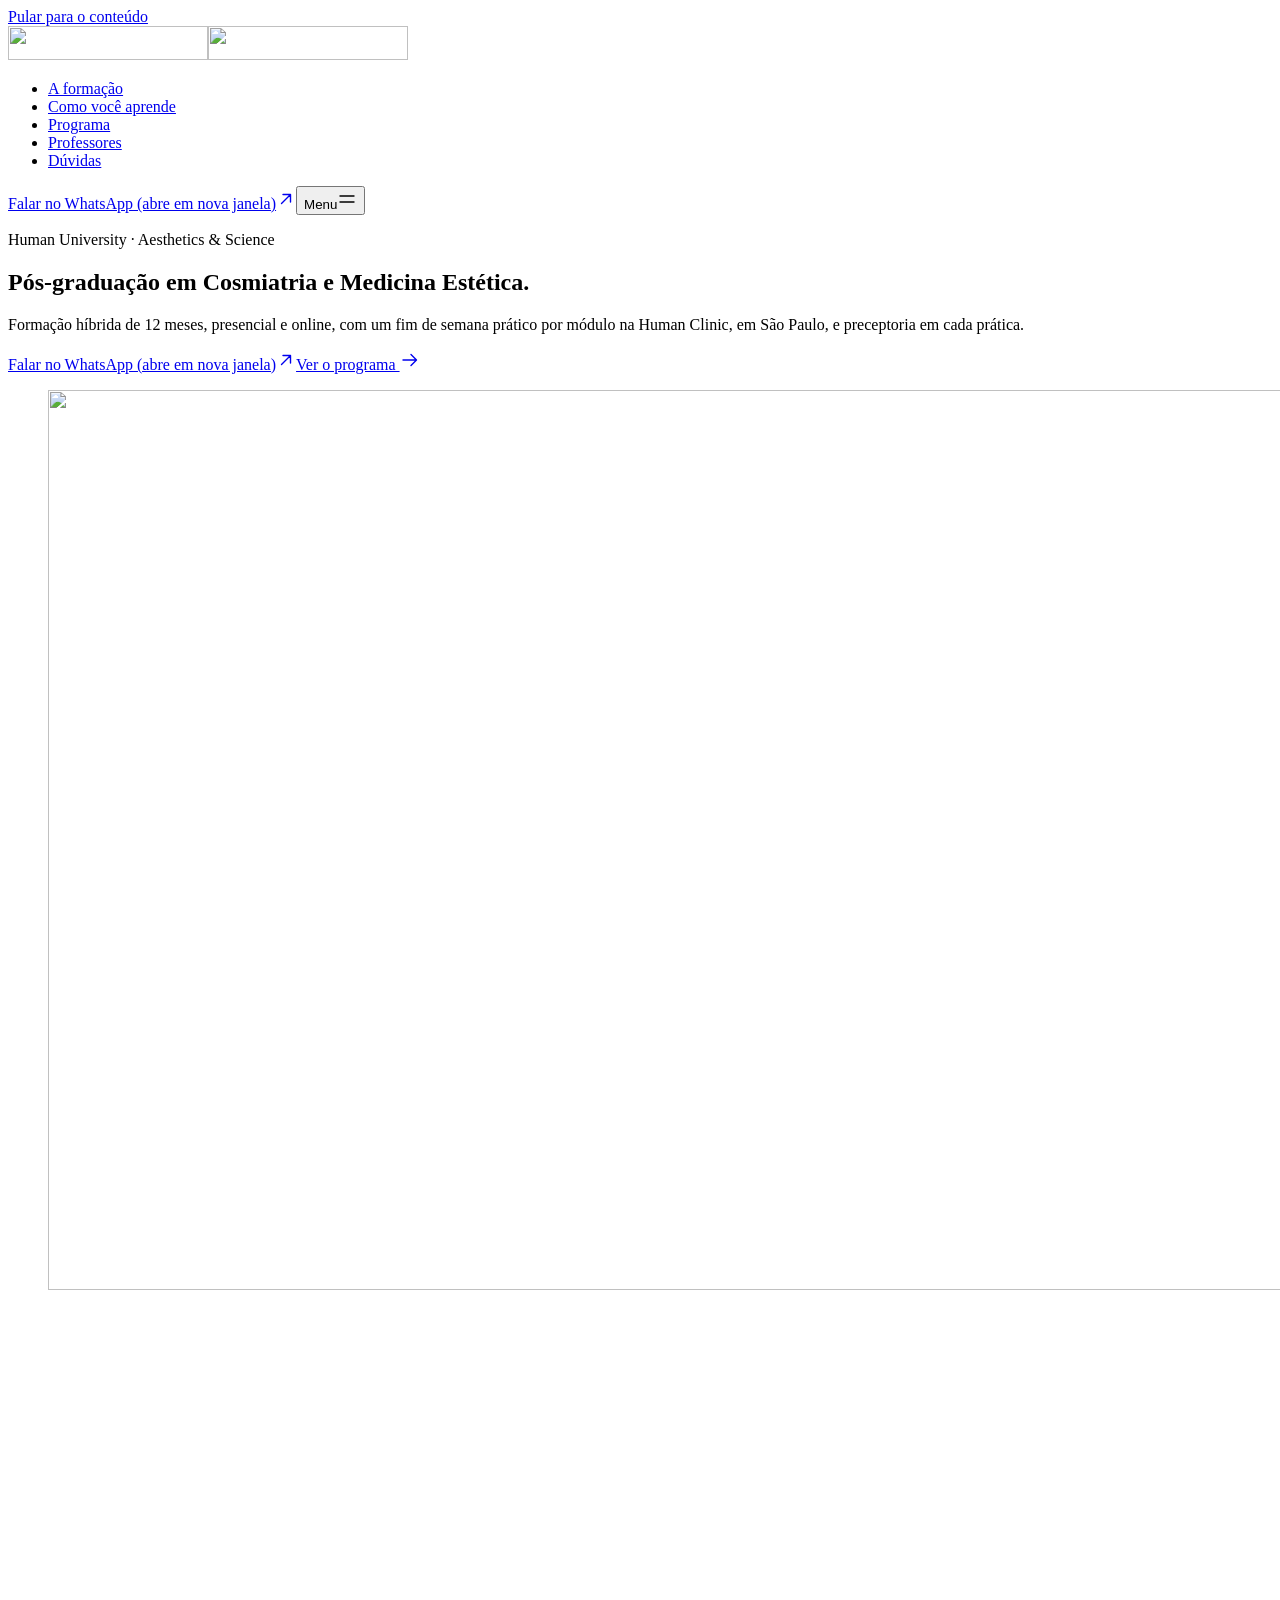
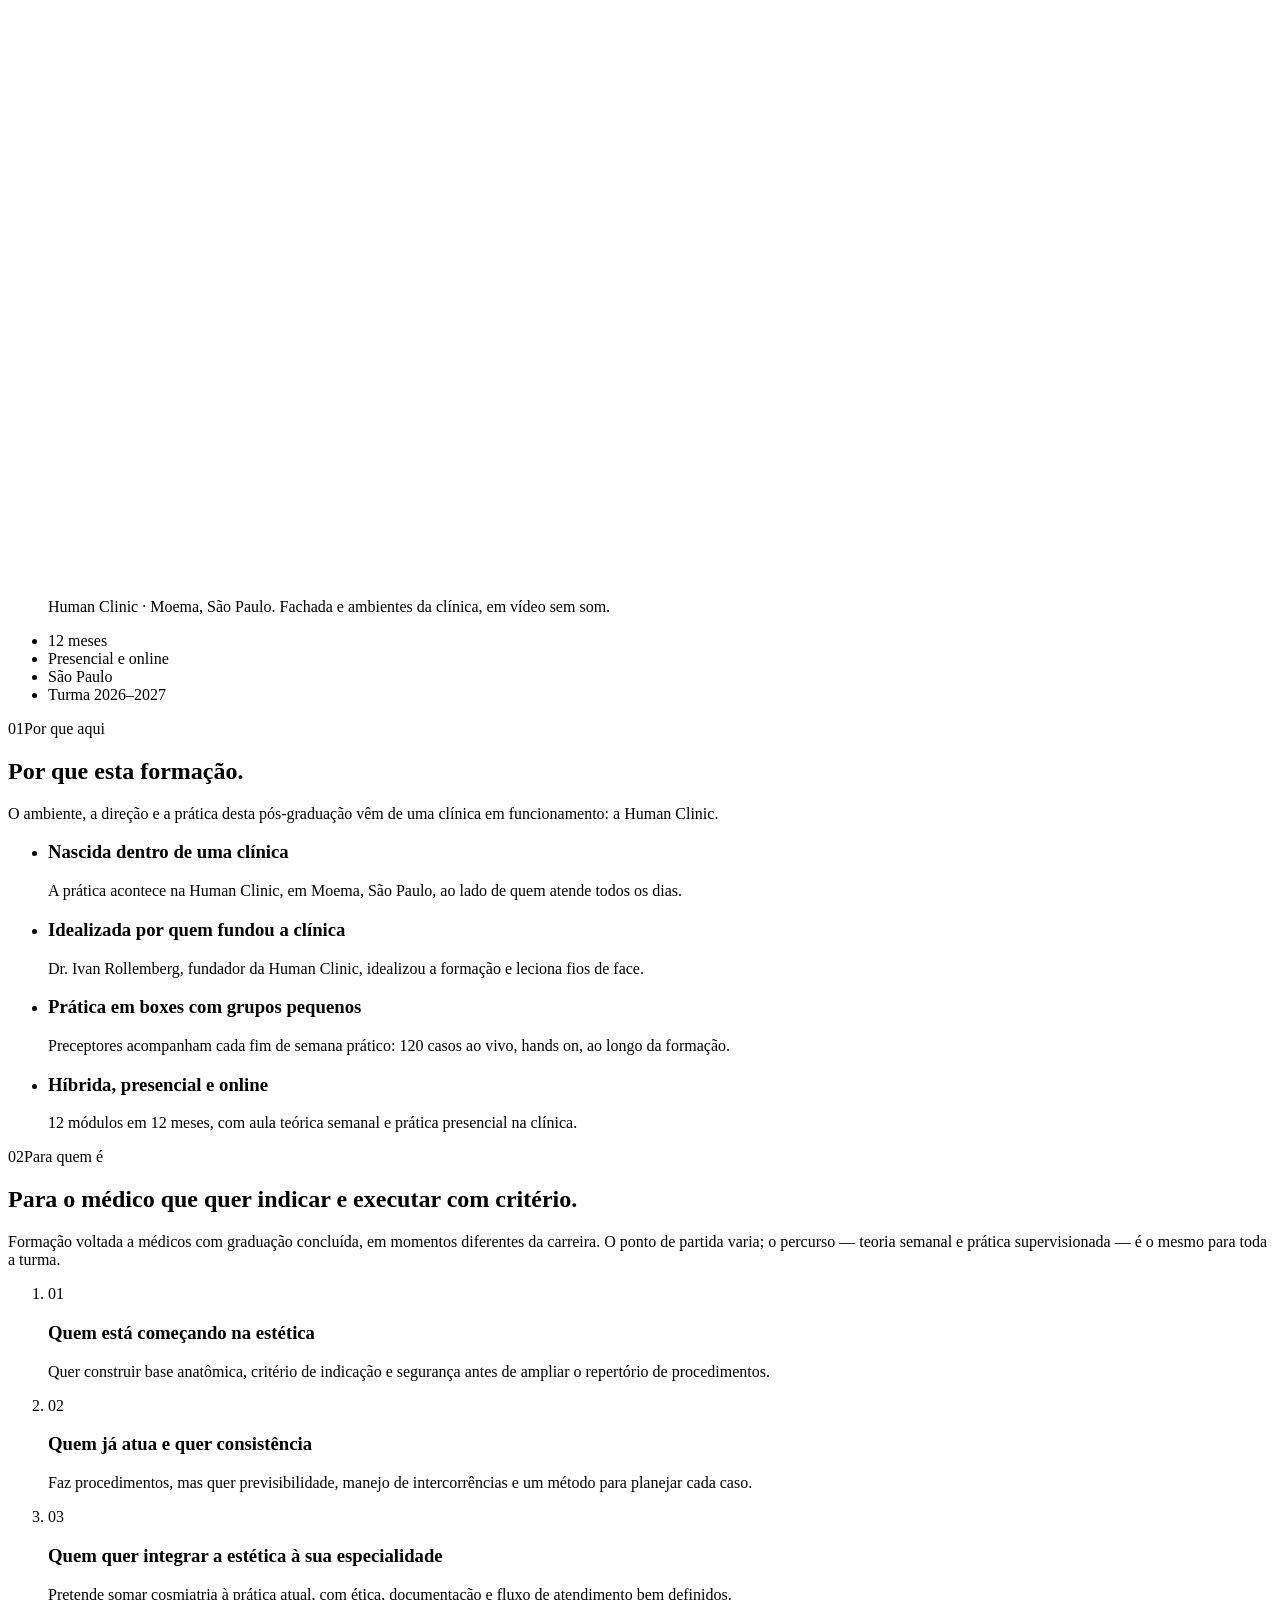
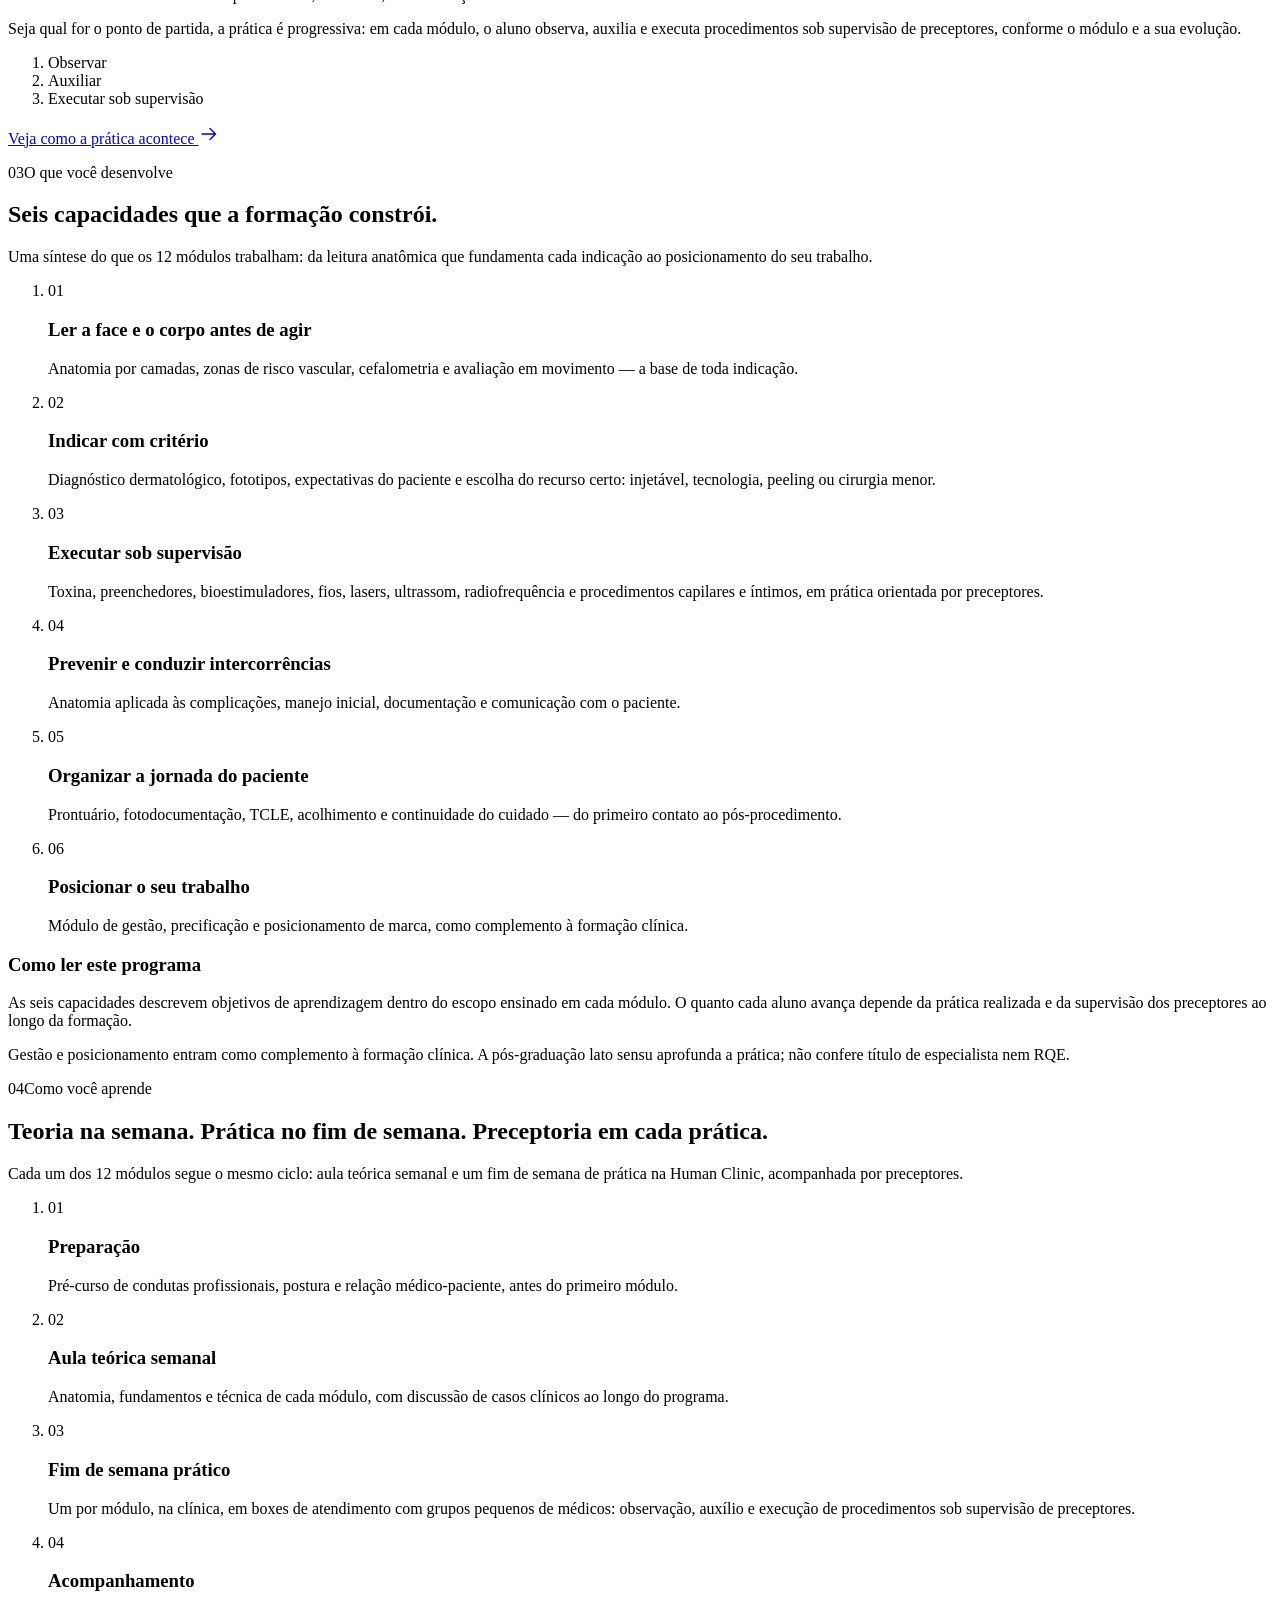
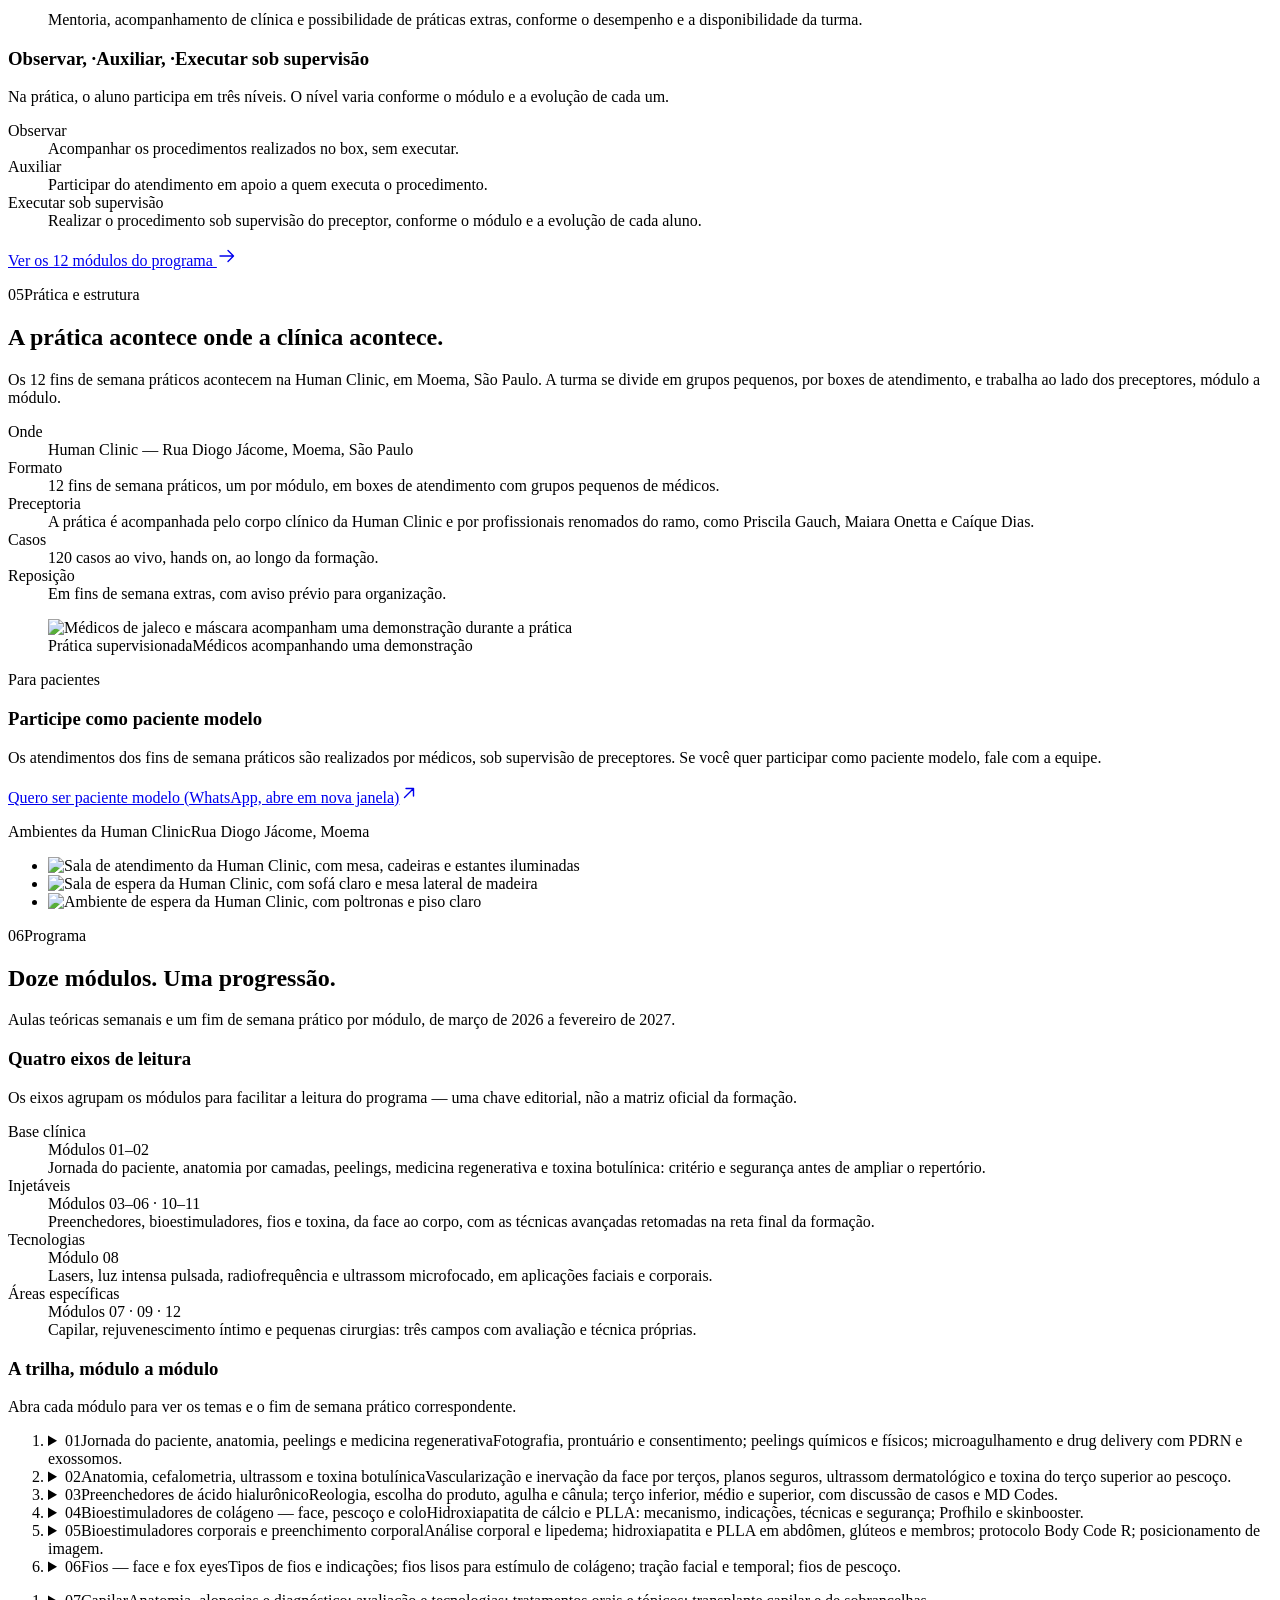
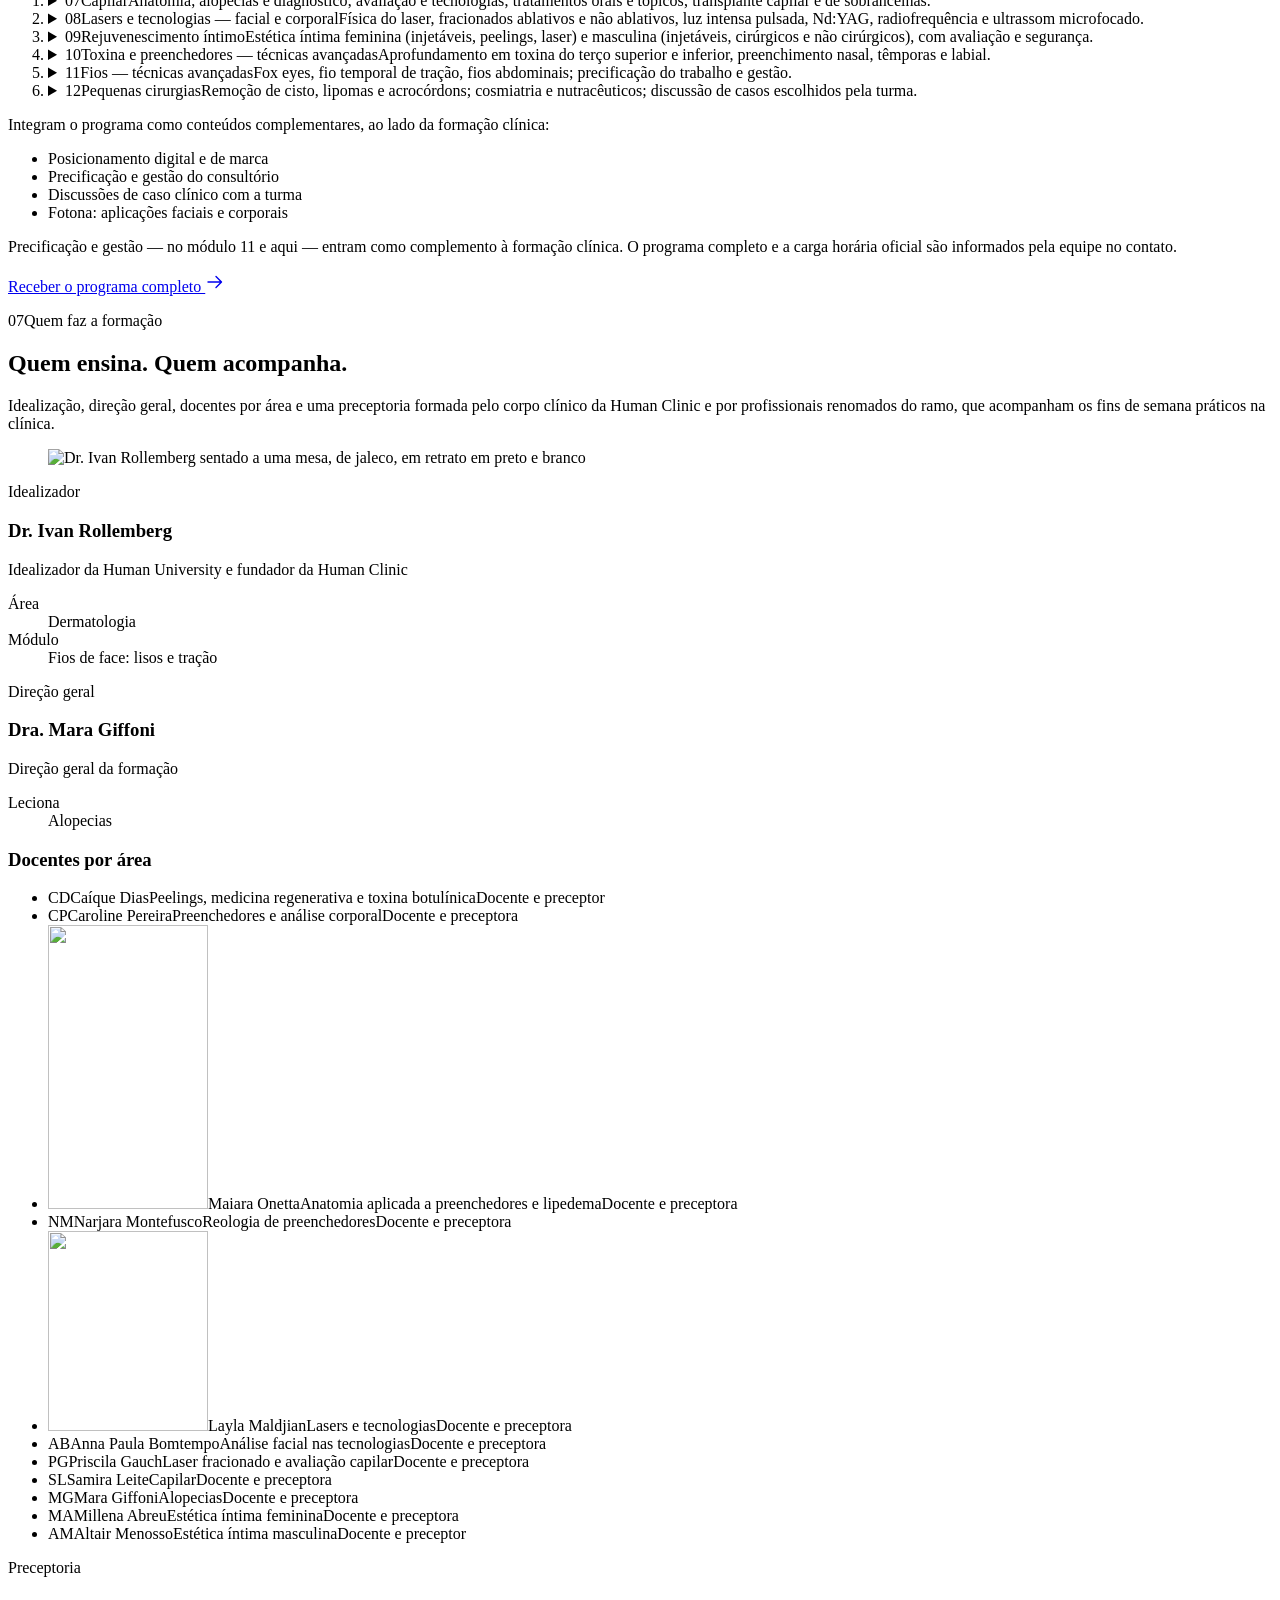
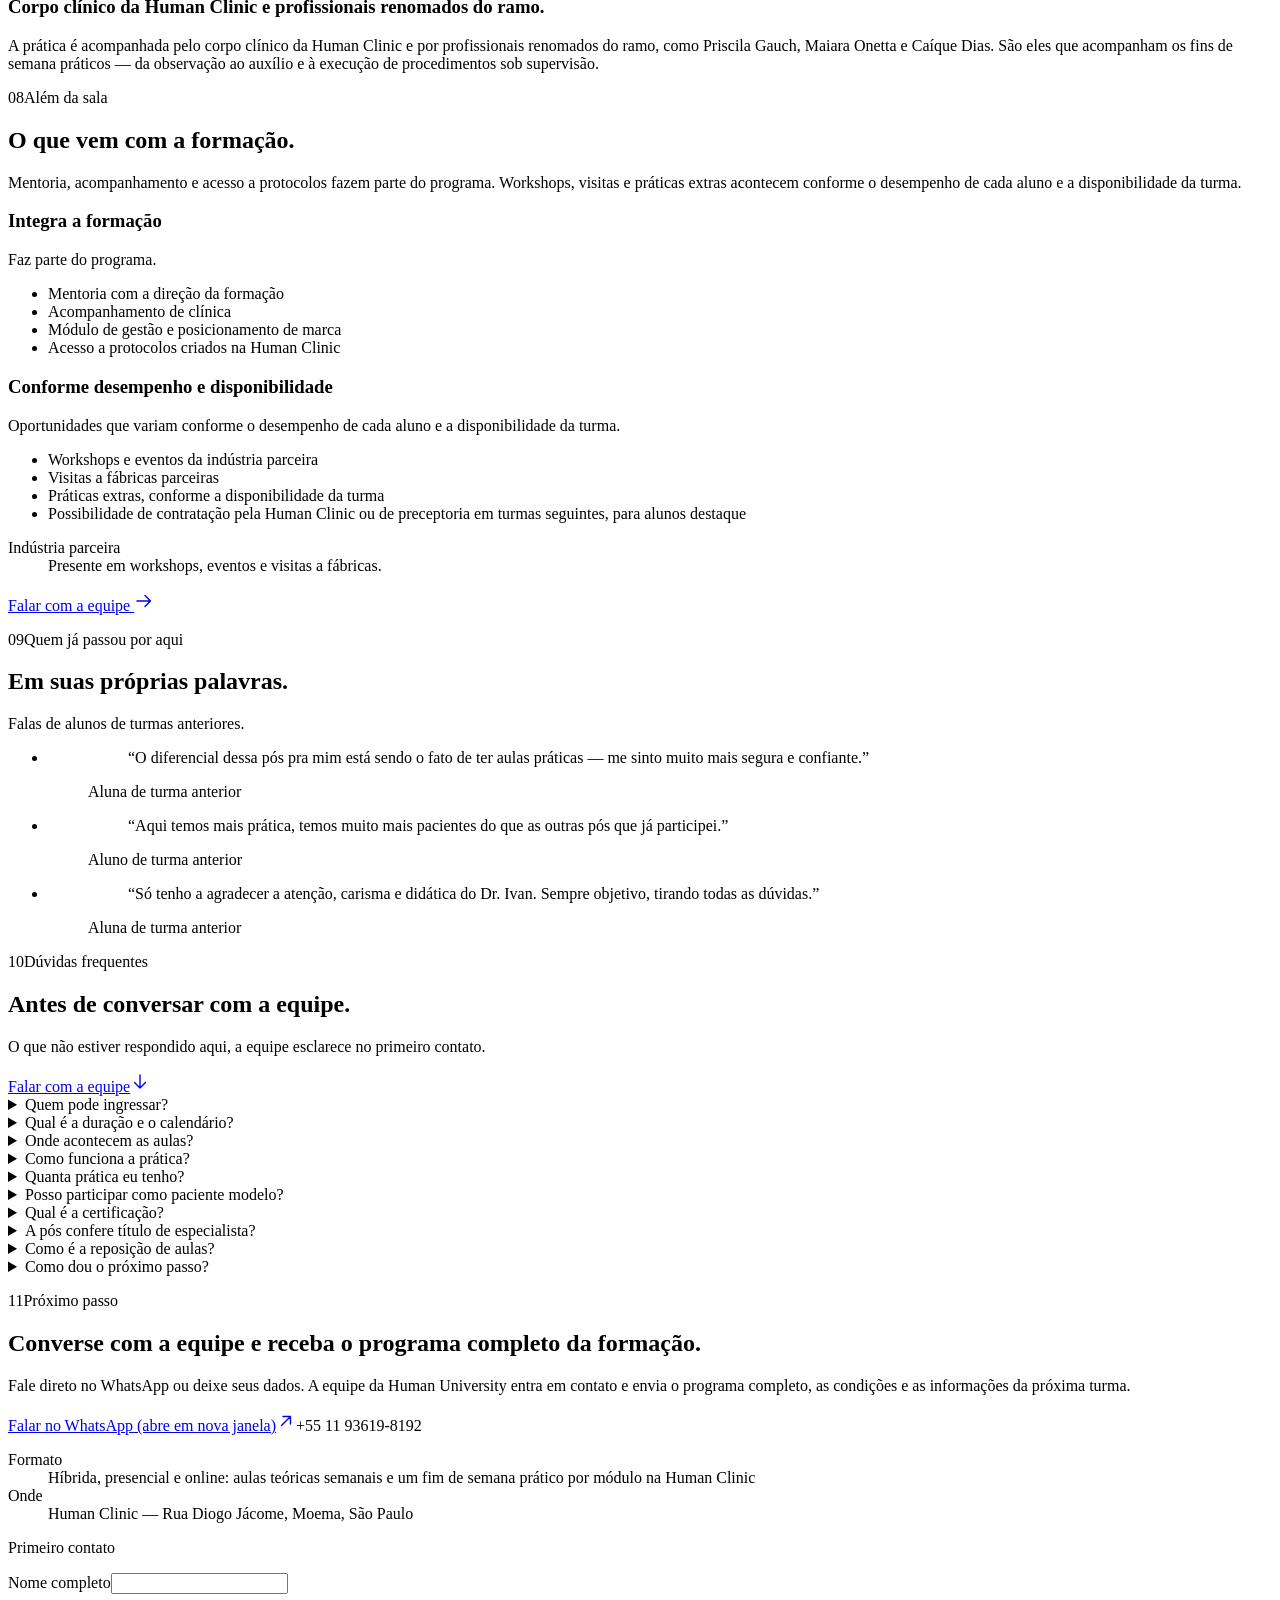
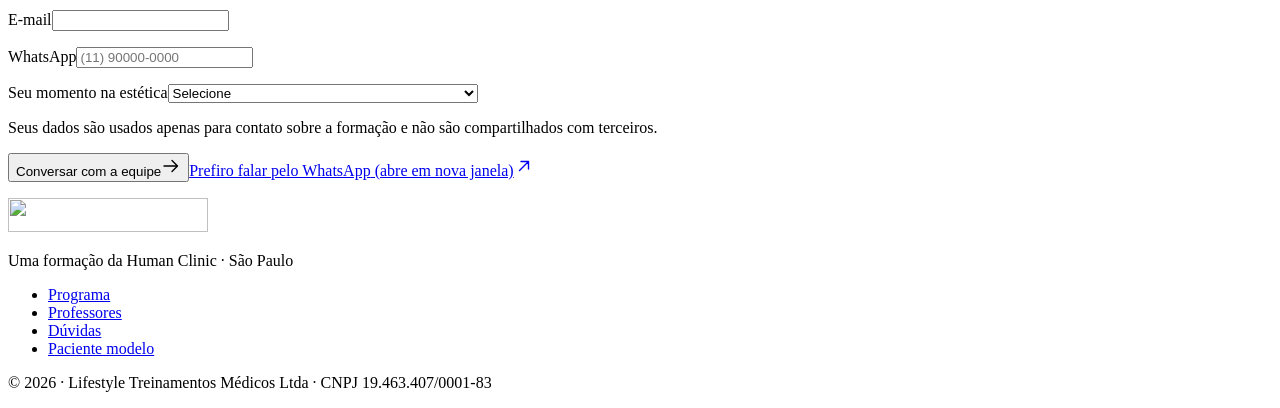
==== commit 689928b8: "Ajustes do cliente (09/11): híbrida, idealizador/direção geral, boxes sem número, 120 casos, sem Lap" ====
--- a/index.html
+++ b/index.html
@@ -1 +1 @@
-<!DOCTYPE html><html lang="pt-BR"><head><meta charset="utf-8"><meta name="viewport" content="width=device-width, initial-scale=1, viewport-fit=cover"><title>Human University — Pós-graduação em Cosmiatria e Medicina Estética | Human Clinic, São Paulo</title><meta name="description" content="Pós-graduação presencial de 12 meses na Human Clinic, em São Paulo: 12 módulos, aula teórica semanal e fim de semana prático por módulo, com preceptoria."><link rel="canonical" href="https://rockandberg.github.io/human-university/"><meta name="robots" content="noindex, nofollow"><meta name="theme-color" content="#0a0a0a"><link rel="icon" href="/human-university/favicon.svg" type="image/svg+xml"><link rel="preload" href="/human-university/fonts/gemola-regular.woff2" as="font" type="font/woff2" crossorigin><link rel="preload" href="/human-university/fonts/aloevera-regular.woff2" as="font" type="font/woff2" crossorigin><link rel="preload" href="/human-university/fonts/aloevera-medium.woff2" as="font" type="font/woff2" crossorigin><meta property="og:type" content="website"><meta property="og:locale" content="pt_BR"><meta property="og:site_name" content="Human University"><meta property="og:title" content="Human University — Pós-graduação em Cosmiatria e Medicina Estética | Human Clinic, São Paulo"><meta property="og:description" content="Pós-graduação presencial de 12 meses na Human Clinic, em São Paulo: 12 módulos, aula teórica semanal e fim de semana prático por módulo, com preceptoria."><meta property="og:url" content="https://rockandberg.github.io/human-university/"><meta property="og:image" content="https://rockandberg.github.io/human-university/_astro/auditorio-palestra.WBL8OXZ9_Z1pyq3R.jpg"><meta property="og:image:width" content="1200"><meta property="og:image:height" content="630"><meta name="twitter:card" content="summary_large_image"><script>document.documentElement.classList.add('js');</script><script type="application/ld+json">[{"@context":"https://schema.org","@type":"Course","name":"Human University — Pós-graduação em Cosmiatria e Medicina Estética","description":"Pós-graduação presencial de 12 meses na Human Clinic, em São Paulo: 12 módulos, aula teórica semanal e fim de semana prático por módulo, com preceptoria.","provider":{"@type":"Organization","name":"Human University","url":"https://rockandberg.github.io/human-university/"},"hasCourseInstance":{"@type":"CourseInstance","courseMode":"Onsite","location":{"@type":"Place","name":"Human Clinic","address":{"@type":"PostalAddress","addressLocality":"São Paulo","addressRegion":"SP","addressCountry":"BR"}},"startDate":"2026-03","endDate":"2027-02"}}]</script><link rel="stylesheet" href="/human-university/_astro/index.DeNVOTBO.css"></head><body><a class="skip-link" href="#conteudo">Pular para o conteúdo</a><header class="hdr" data-header data-astro-cid-nen7h5rs><div class="hdr__bar container" data-astro-cid-nen7h5rs><a class="hdr__logo" href="#topo" aria-label="Human University — início da página" data-astro-cid-nen7h5rs><img class="hdr__logo-dark" src="/human-university/_astro/logo-hu-preto.BDN8ExL5.png" alt="" width="200" height="34" decoding="async" data-astro-cid-nen7h5rs><img class="hdr__logo-light" src="/human-university/_astro/logo-hu-branco.B-9GogjB.png" alt="" width="200" height="34" decoding="async" data-astro-cid-nen7h5rs></a><nav class="hdr__nav" aria-label="Seções da página" data-nav data-astro-cid-nen7h5rs><ul role="list" data-astro-cid-nen7h5rs><li data-astro-cid-nen7h5rs><a href="#formacao" data-astro-cid-nen7h5rs>A formação</a></li><li data-astro-cid-nen7h5rs><a href="#metodo" data-astro-cid-nen7h5rs>Como você aprende</a></li><li data-astro-cid-nen7h5rs><a href="#programa" data-astro-cid-nen7h5rs>Programa</a></li><li data-astro-cid-nen7h5rs><a href="#professores" data-astro-cid-nen7h5rs>Professores</a></li><li data-astro-cid-nen7h5rs><a href="#duvidas" data-astro-cid-nen7h5rs>Dúvidas</a></li></ul></nav><div class="hdr__actions" data-astro-cid-nen7h5rs><a class="btn hdr__cta" href="#contato" data-astro-cid-nen7h5rs><span data-astro-cid-nen7h5rs>Falar com a equipe</span><span class="btn__orb" aria-hidden="true" data-astro-cid-nen7h5rs><svg viewBox="0 0 20 20" width="20" height="20" fill="none" stroke="currentColor" stroke-width="1.4" stroke-linecap="round" stroke-linejoin="round" aria-hidden="true" focusable="false"><path d="M3 10h13M11 4.5 16.5 10 11 15.5"/></svg></span></a><button class="hdr__menu" type="button" aria-haspopup="dialog" aria-controls="menu" aria-expanded="false" data-menu-open data-astro-cid-nen7h5rs><span class="visually-hidden" data-astro-cid-nen7h5rs>Menu</span><svg viewBox="0 0 20 20" width="20" height="20" fill="none" stroke="currentColor" stroke-width="1.4" stroke-linecap="round" stroke-linejoin="round" aria-hidden="true" focusable="false"><path d="M3 7h14M3 13h14"/></svg></button></div></div></header><dialog class="menu tone-black" id="menu" aria-label="Menu" data-menu data-astro-cid-nen7h5rs><div class="menu__inner container" data-astro-cid-nen7h5rs><div class="menu__top" data-astro-cid-nen7h5rs><img src="/human-university/_astro/logo-hu-branco.B-9GogjB.png" alt="Human University" width="180" height="31" decoding="async" data-astro-cid-nen7h5rs><button class="menu__close" type="button" data-menu-close data-astro-cid-nen7h5rs><span data-astro-cid-nen7h5rs>Fechar</span><svg viewBox="0 0 20 20" width="20" height="20" fill="none" stroke="currentColor" stroke-width="1.4" stroke-linecap="round" stroke-linejoin="round" aria-hidden="true" focusable="false"><path d="M5 5l10 10M15 5 5 15"/></svg></button></div><nav aria-label="Seções da página (menu)" data-astro-cid-nen7h5rs><ol class="menu__list" role="list" data-astro-cid-nen7h5rs><li style="--i:0" data-astro-cid-nen7h5rs><a href="#formacao" data-astro-cid-nen7h5rs><span class="menu__num" aria-hidden="true" data-astro-cid-nen7h5rs>01</span><span class="menu__label" data-astro-cid-nen7h5rs>A formação</span></a></li><li style="--i:1" data-astro-cid-nen7h5rs><a href="#metodo" data-astro-cid-nen7h5rs><span class="menu__num" aria-hidden="true" data-astro-cid-nen7h5rs>02</span><span class="menu__label" data-astro-cid-nen7h5rs>Como você aprende</span></a></li><li style="--i:2" data-astro-cid-nen7h5rs><a href="#programa" data-astro-cid-nen7h5rs><span class="menu__num" aria-hidden="true" data-astro-cid-nen7h5rs>03</span><span class="menu__label" data-astro-cid-nen7h5rs>Programa</span></a></li><li style="--i:3" data-astro-cid-nen7h5rs><a href="#professores" data-astro-cid-nen7h5rs><span class="menu__num" aria-hidden="true" data-astro-cid-nen7h5rs>04</span><span class="menu__label" data-astro-cid-nen7h5rs>Professores</span></a></li><li style="--i:4" data-astro-cid-nen7h5rs><a href="#duvidas" data-astro-cid-nen7h5rs><span class="menu__num" aria-hidden="true" data-astro-cid-nen7h5rs>05</span><span class="menu__label" data-astro-cid-nen7h5rs>Dúvidas</span></a></li></ol></nav><div class="menu__foot" data-astro-cid-nen7h5rs><a class="btn btn--light" href="#contato" data-astro-cid-nen7h5rs><span data-astro-cid-nen7h5rs>Conversar com a equipe</span><span class="btn__orb" aria-hidden="true" data-astro-cid-nen7h5rs><svg viewBox="0 0 20 20" width="20" height="20" fill="none" stroke="currentColor" stroke-width="1.4" stroke-linecap="round" stroke-linejoin="round" aria-hidden="true" focusable="false"><path d="M3 10h13M11 4.5 16.5 10 11 15.5"/></svg></span></a></div></div></dialog><main id="conteudo" tabindex="-1"><section class="hero tone-black" id="topo" aria-labelledby="hero-title" data-hero data-astro-cid-yodha2z4><div class="hero__inner container" data-astro-cid-yodha2z4><div class="hero__grid" data-astro-cid-yodha2z4><div class="hero__copy" data-astro-cid-yodha2z4><p class="eyebrow hero__eyebrow" data-astro-cid-yodha2z4>Human University · Aesthetics &amp; Science</p><h1 class="hero__title" id="hero-title" data-astro-cid-yodha2z4><span class="line" data-astro-cid-yodha2z4><span data-astro-cid-yodha2z4>Pós-graduação em</span></span> <span class="line hero__title-step" data-astro-cid-yodha2z4><span data-astro-cid-yodha2z4>Cosmiatria e</span></span> <span class="line" data-astro-cid-yodha2z4><span data-astro-cid-yodha2z4>Medicina Estética.</span></span></h1><div class="hero__aside" data-astro-cid-yodha2z4><p class="hero__lead" data-astro-cid-yodha2z4>Formação presencial de 12 meses na Human Clinic, em São Paulo, com um fim de semana prático por módulo e preceptoria do corpo clínico.</p><div class="hero__ctas" data-astro-cid-yodha2z4><a class="btn btn--light" href="#contato" data-astro-cid-yodha2z4><span data-astro-cid-yodha2z4>Conversar com a equipe</span><span class="btn__orb" aria-hidden="true" data-astro-cid-yodha2z4><svg viewBox="0 0 20 20" width="20" height="20" fill="none" stroke="currentColor" stroke-width="1.4" stroke-linecap="round" stroke-linejoin="round" aria-hidden="true" focusable="false"><path d="M3 10h13M11 4.5 16.5 10 11 15.5"/></svg></span></a><a class="link-arrow" href="#programa" data-astro-cid-yodha2z4>Ver o programa <svg viewBox="0 0 20 20" width="20" height="20" fill="none" stroke="currentColor" stroke-width="1.4" stroke-linecap="round" stroke-linejoin="round" aria-hidden="true" focusable="false"><path d="M3 10h13M11 4.5 16.5 10 11 15.5"/></svg></a></div></div></div><figure class="hero__media" data-astro-cid-yodha2z4><div class="hero__frame" data-astro-cid-yodha2z4><picture data-astro-cid-yodha2z4="true"><source srcset="/human-university/_astro/estrutura-poster.Dl2CGXJk_Z1YRNtQ.avif 480w, /human-university/_astro/estrutura-poster.Dl2CGXJk_ZjfJn5.avif 768w, /human-university/_astro/estrutura-poster.Dl2CGXJk_1JN4OL.avif 1024w, /human-university/_astro/estrutura-poster.Dl2CGXJk_ZvAJUb.avif 1600w" type="image/avif" sizes="(min-width: 1440px) 560px, (min-width: 1024px) 38vw, calc(100vw - 2rem)"><source srcset="/human-university/_astro/estrutura-poster.Dl2CGXJk_vy5Mo.webp 480w, /human-university/_astro/estrutura-poster.Dl2CGXJk_2cb9Ta.webp 768w, /human-university/_astro/estrutura-poster.Dl2CGXJk_Z1CH8uy.webp 1024w, /human-university/_astro/estrutura-poster.Dl2CGXJk_1b5ayq.webp 1600w" type="image/webp" sizes="(min-width: 1440px) 560px, (min-width: 1024px) 38vw, calc(100vw - 2rem)"><img src="/human-university/_astro/estrutura-poster.Dl2CGXJk_1wBtyr.jpg" srcset="/human-university/_astro/estrutura-poster.Dl2CGXJk_Z16NrUg.jpg 480w, /human-university/_astro/estrutura-poster.Dl2CGXJk_yNBbv.jpg 768w, /human-university/_astro/estrutura-poster.Dl2CGXJk_Z1haOux.jpg 1024w, /human-university/_astro/estrutura-poster.Dl2CGXJk_1wBtyr.jpg 1600w" sizes="(min-width: 1440px) 560px, (min-width: 1024px) 38vw, calc(100vw - 2rem)" alt loading="eager" fetchpriority="high" decoding="async" data-astro-cid-yodha2z4="true" width="1600" height="900"></picture><video class="hero__video" muted playsinline loop preload="none" disablepictureinpicture disableRemotePlayback aria-hidden="true" tabindex="-1" width="1600" height="900" data-video data-src-large="/human-university/media/estrutura-1600.mp4" data-src-small="/human-university/media/estrutura-768.mp4" data-astro-cid-yodha2z4></video><div class="hero__scrim" aria-hidden="true" data-astro-cid-yodha2z4></div></div><figcaption class="hero__caption" data-astro-cid-yodha2z4><span data-astro-cid-yodha2z4>Human Clinic · Moema, São Paulo</span><span class="visually-hidden" data-astro-cid-yodha2z4>. Fachada e ambientes da clínica, em vídeo sem som.</span></figcaption><button class="hero__toggle" type="button" data-video-toggle hidden data-astro-cid-yodha2z4><span class="hero__toggle-icon hero__toggle-icon--pause" data-astro-cid-yodha2z4><svg viewBox="0 0 20 20" width="20" height="20" fill="none" stroke="currentColor" stroke-width="1.4" stroke-linecap="round" stroke-linejoin="round" aria-hidden="true" focusable="false"><path d="M7 4.5v11M13 4.5v11"/></svg></span><span class="hero__toggle-icon hero__toggle-icon--play" data-astro-cid-yodha2z4><svg viewBox="0 0 20 20" width="20" height="20" fill="none" stroke="currentColor" stroke-width="1.4" stroke-linecap="round" stroke-linejoin="round" aria-hidden="true" focusable="false"><path d="M6.5 4.5v11l9-5.5-9-5.5Z" fill="currentColor" stroke="none"/></svg></span><span class="hero__toggle-label" data-video-label data-astro-cid-yodha2z4>Pausar vídeo</span></button></figure></div><ul class="hero__facts" role="list" aria-label="Dados essenciais da formação" data-astro-cid-yodha2z4><li data-astro-cid-yodha2z4>12 meses</li><li data-astro-cid-yodha2z4>Presencial</li><li data-astro-cid-yodha2z4>São Paulo</li><li class="hero__facts-turma" data-astro-cid-yodha2z4>Turma 2026–2027</li></ul></div></section><script type="module">var e=document.querySelector(`[data-hero]`);if(e){let t=e.querySelector(`[data-video]`),n=e.querySelector(`[data-video-toggle]`),r=e.querySelector(`[data-video-label]`),i=e.querySelector(`.hero__frame`),a=window.matchMedia(`(prefers-reduced-motion: reduce)`),o=navigator.connection,s=!!o&&(!!o.saveData||/(^|-)2g|3g/.test(o.effectiveType||``)),c=!!o&&(!!o.saveData||/(^|-)2g/.test(o.effectiveType||``)),l=!1,u=!0,d=!1,f=!1,p=t=>{e.classList.toggle(`is-paused`,t),r.textContent=t?`Reproduzir vídeo`:`Pausar vídeo`},m=()=>{if(d||f)return;d=!0;let e=window.innerWidth>=1024&&window.innerWidth*window.devicePixelRatio>1200&&!s;t.src=(e?t.dataset.srcLarge:t.dataset.srcSmall)||``,t.load()},h=async()=>{if(!(f||l||!u)){m();try{await t.play()}catch{p(!0)}}};t.addEventListener(`playing`,()=>{e.classList.add(`is-playing`),p(!1)}),t.addEventListener(`error`,()=>{f=!0,e.classList.remove(`is-playing`),n.hidden=!0}),n.addEventListener(`click`,()=>{t.paused?(l=!1,u=!0,h()):(l=!0,t.pause(),p(!0))});let g=()=>{n.hidden=!1,a.matches||c?(l=!0,p(!0)):`IntersectionObserver`in window?new IntersectionObserver(([e])=>{u=e.isIntersecting,u?h():t.paused||t.pause()},{threshold:.05}).observe(i):h()};document.readyState===`complete`?g():window.addEventListener(`load`,g,{once:!0})}</script><section class="cred tone-paper" id="credibilidade" aria-labelledby="cred-title" data-astro-cid-63ybecim><div class="container" data-astro-cid-63ybecim><div class="section-head section-head--split" data-astro-cid-63ybecim><div data-astro-cid-63ybecim><p class="chapter" data-astro-cid-63ybecim><span class="chapter__num" data-astro-cid-63ybecim>01</span><span class="chapter__rule" aria-hidden="true" data-astro-cid-63ybecim></span><span data-astro-cid-63ybecim>Por que aqui</span></p><h2 class="cred__title" id="cred-title" data-reveal="lines" data-astro-cid-63ybecim><span class="line" data-astro-cid-63ybecim><span data-astro-cid-63ybecim>Por que</span></span> <span class="line" data-astro-cid-63ybecim><span data-astro-cid-63ybecim>esta formação.</span></span></h2></div><p class="section-head__text" data-reveal style="--i:2" data-astro-cid-63ybecim>O ambiente, a coordenação e a prática desta pós-graduação vêm de uma clínica em funcionamento: a Human Clinic.</p></div><ul class="cred__list" role="list" data-astro-cid-63ybecim><li class="cred__item" data-reveal style="--i:0" data-astro-cid-63ybecim><h3 class="cred__label" data-astro-cid-63ybecim>Nascida dentro de uma clínica</h3><p class="cred__text" data-astro-cid-63ybecim>Teoria e prática no mesmo ambiente clínico: a Human Clinic, em Moema, São Paulo.</p></li><li class="cred__item" data-reveal style="--i:1" data-astro-cid-63ybecim><h3 class="cred__label" data-astro-cid-63ybecim>Coordenação de quem idealizou a clínica</h3><p class="cred__text" data-astro-cid-63ybecim>Dr. Ivan Rollemberg, idealizador da Human Clinic, coordena a formação e leciona fios de face.</p></li><li class="cred__item" data-reveal style="--i:2" data-astro-cid-63ybecim><h3 class="cred__label" data-astro-cid-63ybecim>Prática em boxes de 4 a 5 médicos</h3><p class="cred__text" data-astro-cid-63ybecim>Preceptores do corpo clínico acompanham a prática. Cerca de 120 pacientes por aluno ao longo da formação, entre execução e observação.</p></li><li class="cred__item" data-reveal style="--i:3" data-astro-cid-63ybecim><h3 class="cred__label" data-astro-cid-63ybecim>Parceria acadêmica</h3><p class="cred__text" data-astro-cid-63ybecim>Instituto Lapidare, parceiro acadêmico da formação.</p></li></ul></div></section><section id="para-quem" class="pq section tone-white" aria-labelledby="para-quem-title" data-astro-cid-qyt4bl3o><div class="container pq__grid" data-astro-cid-qyt4bl3o><div class="pq__head" data-astro-cid-qyt4bl3o><p class="chapter" data-astro-cid-qyt4bl3o><span class="chapter__num" data-astro-cid-qyt4bl3o>02</span><span class="chapter__rule" aria-hidden="true" data-astro-cid-qyt4bl3o></span><span data-astro-cid-qyt4bl3o>Para quem é</span></p><h2 id="para-quem-title" class="display pq__title" data-reveal="lines" data-astro-cid-qyt4bl3o><span class="line" data-astro-cid-qyt4bl3o><span data-astro-cid-qyt4bl3o>Para o médico</span></span> <span class="line" data-astro-cid-qyt4bl3o><span data-astro-cid-qyt4bl3o>que quer indicar</span></span> <span class="line" data-astro-cid-qyt4bl3o><span data-astro-cid-qyt4bl3o>e executar</span></span> <span class="line" data-astro-cid-qyt4bl3o><span data-astro-cid-qyt4bl3o>com critério.</span></span></h2><p class="lead pq__lead" data-reveal style="--i:1" data-astro-cid-qyt4bl3o>Formação voltada a médicos com graduação concluída, em momentos diferentes da carreira. O ponto de partida varia; o percurso — teoria semanal e prática supervisionada — é o mesmo para toda a turma.</p></div><ol class="perfis" role="list" aria-label="Perfis de quem procura a formação" data-astro-cid-qyt4bl3o><li class="perfis__item" data-reveal style="--i:0" data-astro-cid-qyt4bl3o><span class="perfis__num" aria-hidden="true" data-astro-cid-qyt4bl3o>01</span><h3 class="perfis__title" data-astro-cid-qyt4bl3o>Quem está começando na estética</h3><p class="perfis__text" data-astro-cid-qyt4bl3o>Quer construir base anatômica, critério de indicação e segurança antes de ampliar o repertório de procedimentos.</p></li><li class="perfis__item" data-reveal style="--i:1" data-astro-cid-qyt4bl3o><span class="perfis__num" aria-hidden="true" data-astro-cid-qyt4bl3o>02</span><h3 class="perfis__title" data-astro-cid-qyt4bl3o>Quem já atua e quer consistência</h3><p class="perfis__text" data-astro-cid-qyt4bl3o>Faz procedimentos, mas quer previsibilidade, manejo de intercorrências e um método para planejar cada caso.</p></li><li class="perfis__item" data-reveal style="--i:2" data-astro-cid-qyt4bl3o><span class="perfis__num" aria-hidden="true" data-astro-cid-qyt4bl3o>03</span><h3 class="perfis__title" data-astro-cid-qyt4bl3o>Quem quer integrar a estética à sua especialidade</h3><p class="perfis__text" data-astro-cid-qyt4bl3o>Pretende somar cosmiatria à prática atual, com ética, documentação e fluxo de atendimento bem definidos.</p></li></ol><div class="pq__foot" data-reveal data-astro-cid-qyt4bl3o><p class="pq__note" data-astro-cid-qyt4bl3o>Seja qual for o ponto de partida, a prática é progressiva: em cada módulo, o aluno observa, auxilia e executa procedimentos sob supervisão de preceptores, conforme o módulo e a sua evolução.</p><div class="pq__aside" data-astro-cid-qyt4bl3o><ol class="pq__steps" role="list" aria-label="Progressão da prática" data-astro-cid-qyt4bl3o><li data-astro-cid-qyt4bl3o>Observar</li><li data-astro-cid-qyt4bl3o>Auxiliar</li><li data-astro-cid-qyt4bl3o>Executar sob supervisão</li></ol><a class="link-arrow" href="#metodo" data-astro-cid-qyt4bl3o>Veja como a prática acontece <svg viewBox="0 0 20 20" width="20" height="20" fill="none" stroke="currentColor" stroke-width="1.4" stroke-linecap="round" stroke-linejoin="round" aria-hidden="true" focusable="false"><path d="M3 10h13M11 4.5 16.5 10 11 15.5"/></svg></a></div></div></div></section><section id="formacao" class="cap section tone-mist" aria-labelledby="formacao-title" data-astro-cid-uvaycssp><div class="container" data-astro-cid-uvaycssp><div class="section-head section-head--split cap__head" data-astro-cid-uvaycssp><div data-astro-cid-uvaycssp><p class="chapter" data-astro-cid-uvaycssp><span class="chapter__num" data-astro-cid-uvaycssp>03</span><span class="chapter__rule" aria-hidden="true" data-astro-cid-uvaycssp></span><span data-astro-cid-uvaycssp>O que você desenvolve</span></p><h2 id="formacao-title" class="display cap__title" data-reveal="lines" data-astro-cid-uvaycssp><span class="line" data-astro-cid-uvaycssp><span data-astro-cid-uvaycssp>Seis capacidades</span></span> <span class="line" data-astro-cid-uvaycssp><span data-astro-cid-uvaycssp>que a formação</span></span> <span class="line" data-astro-cid-uvaycssp><span data-astro-cid-uvaycssp>constrói.</span></span></h2></div><p class="section-head__text" data-reveal style="--i:2" data-astro-cid-uvaycssp>Uma síntese do que os 12 módulos trabalham: da leitura anatômica que fundamenta cada indicação ao posicionamento do seu trabalho.</p></div><ol class="cap__list" role="list" aria-label="Capacidades desenvolvidas na formação" data-astro-cid-uvaycssp><li class="cap__item" data-reveal style="--i:0" data-astro-cid-uvaycssp><span class="cap__num" aria-hidden="true" data-astro-cid-uvaycssp>01</span><h3 class="cap__item-title" data-astro-cid-uvaycssp>Ler a face e o corpo antes de agir</h3><p class="cap__text" data-astro-cid-uvaycssp>Anatomia por camadas, zonas de risco vascular, cefalometria e avaliação em movimento — a base de toda indicação.</p></li><li class="cap__item" data-reveal style="--i:1" data-astro-cid-uvaycssp><span class="cap__num" aria-hidden="true" data-astro-cid-uvaycssp>02</span><h3 class="cap__item-title" data-astro-cid-uvaycssp>Indicar com critério</h3><p class="cap__text" data-astro-cid-uvaycssp>Diagnóstico dermatológico, fototipos, expectativas do paciente e escolha do recurso certo: injetável, tecnologia, peeling ou cirurgia menor.</p></li><li class="cap__item" data-reveal style="--i:0" data-astro-cid-uvaycssp><span class="cap__num" aria-hidden="true" data-astro-cid-uvaycssp>03</span><h3 class="cap__item-title" data-astro-cid-uvaycssp>Executar sob supervisão</h3><p class="cap__text" data-astro-cid-uvaycssp>Toxina, preenchedores, bioestimuladores, fios, lasers, ultrassom, radiofrequência e procedimentos capilares e íntimos, em prática orientada por preceptores.</p></li><li class="cap__item" data-reveal style="--i:1" data-astro-cid-uvaycssp><span class="cap__num" aria-hidden="true" data-astro-cid-uvaycssp>04</span><h3 class="cap__item-title" data-astro-cid-uvaycssp>Prevenir e conduzir intercorrências</h3><p class="cap__text" data-astro-cid-uvaycssp>Anatomia aplicada às complicações, manejo inicial, documentação e comunicação com o paciente.</p></li><li class="cap__item" data-reveal style="--i:0" data-astro-cid-uvaycssp><span class="cap__num" aria-hidden="true" data-astro-cid-uvaycssp>05</span><h3 class="cap__item-title" data-astro-cid-uvaycssp>Organizar a jornada do paciente</h3><p class="cap__text" data-astro-cid-uvaycssp>Prontuário, fotodocumentação, TCLE, acolhimento e continuidade do cuidado — do primeiro contato ao pós-procedimento.</p></li><li class="cap__item" data-reveal style="--i:1" data-astro-cid-uvaycssp><span class="cap__num" aria-hidden="true" data-astro-cid-uvaycssp>06</span><h3 class="cap__item-title" data-astro-cid-uvaycssp>Posicionar o seu trabalho</h3><p class="cap__text" data-astro-cid-uvaycssp>Módulo de gestão, precificação e posicionamento de marca, como complemento à formação clínica.</p></li></ol><div class="cap__note" data-reveal data-astro-cid-uvaycssp><h3 class="cap__note-title" data-astro-cid-uvaycssp>Como ler este programa</h3><div class="cap__note-body prose" data-astro-cid-uvaycssp><p data-astro-cid-uvaycssp>As seis capacidades descrevem objetivos de aprendizagem dentro do escopo ensinado em cada módulo. O quanto cada aluno avança depende da prática realizada e da supervisão dos preceptores ao longo da formação.</p><p data-astro-cid-uvaycssp>Gestão e posicionamento entram como complemento à formação clínica. A pós-graduação lato sensu aprofunda a prática; não confere título de especialista nem RQE.</p></div></div></div></section><section id="metodo" class="metodo section tone-black" aria-labelledby="metodo-title" data-astro-cid-oaaa7dqn><div class="container" data-astro-cid-oaaa7dqn><div class="metodo__head" data-astro-cid-oaaa7dqn><p class="chapter" data-astro-cid-oaaa7dqn><span class="chapter__num" data-astro-cid-oaaa7dqn>04</span><span class="chapter__rule" aria-hidden="true" data-astro-cid-oaaa7dqn></span><span data-astro-cid-oaaa7dqn>Como você aprende</span></p><h2 id="metodo-title" class="metodo__title" data-reveal="lines" data-astro-cid-oaaa7dqn><span class="line" data-astro-cid-oaaa7dqn><span data-astro-cid-oaaa7dqn>Teoria na semana.</span></span> <span class="line" data-astro-cid-oaaa7dqn><span data-astro-cid-oaaa7dqn>Prática no fim de semana.</span></span> <span class="line" data-astro-cid-oaaa7dqn><span data-astro-cid-oaaa7dqn>Preceptoria em cada prática.</span></span></h2><p class="metodo__lead lead" data-reveal style="--i:2" data-astro-cid-oaaa7dqn>Cada um dos 12 módulos segue o mesmo ciclo: aula teórica semanal e um fim de semana de prática na Human Clinic, acompanhada por preceptores do corpo clínico.</p></div><ol class="passos" role="list" aria-label="Etapas da formação" data-astro-cid-oaaa7dqn><li class="passo" style="--i:0" data-reveal data-astro-cid-oaaa7dqn><span class="passo__num" aria-hidden="true" data-astro-cid-oaaa7dqn>01</span><h3 class="passo__title" data-astro-cid-oaaa7dqn>Preparação</h3><p class="passo__text" data-astro-cid-oaaa7dqn>Pré-curso de condutas profissionais, postura e relação médico-paciente, antes do primeiro módulo.</p></li><li class="passo" style="--i:1" data-reveal data-astro-cid-oaaa7dqn><span class="passo__num" aria-hidden="true" data-astro-cid-oaaa7dqn>02</span><h3 class="passo__title" data-astro-cid-oaaa7dqn>Aula teórica semanal</h3><p class="passo__text" data-astro-cid-oaaa7dqn>Anatomia, fundamentos e técnica de cada módulo, com discussão de casos clínicos ao longo do programa.</p></li><li class="passo" style="--i:2" data-reveal data-astro-cid-oaaa7dqn><span class="passo__num" aria-hidden="true" data-astro-cid-oaaa7dqn>03</span><h3 class="passo__title" data-astro-cid-oaaa7dqn>Fim de semana prático</h3><p class="passo__text" data-astro-cid-oaaa7dqn>Um por módulo, na clínica, em boxes de 4 a 5 médicos: observação, auxílio e execução de procedimentos sob supervisão de preceptores.</p></li><li class="passo" style="--i:3" data-reveal data-astro-cid-oaaa7dqn><span class="passo__num" aria-hidden="true" data-astro-cid-oaaa7dqn>04</span><h3 class="passo__title" data-astro-cid-oaaa7dqn>Acompanhamento</h3><p class="passo__text" data-astro-cid-oaaa7dqn>Mentoria, acompanhamento de clínica e possibilidade de práticas extras, conforme o desempenho e a disponibilidade da turma.</p></li></ol><div class="niveis" data-astro-cid-oaaa7dqn><div class="niveis__head" data-reveal data-astro-cid-oaaa7dqn><h3 class="niveis__title" data-astro-cid-oaaa7dqn><span class="niveis__word" data-astro-cid-oaaa7dqn>Observar</span><span class="visually-hidden" data-astro-cid-oaaa7dqn>, </span><span class="niveis__sep" aria-hidden="true" data-astro-cid-oaaa7dqn>·</span><span class="niveis__word" data-astro-cid-oaaa7dqn>Auxiliar</span><span class="visually-hidden" data-astro-cid-oaaa7dqn>, </span><span class="niveis__sep" aria-hidden="true" data-astro-cid-oaaa7dqn>·</span><span class="niveis__word" data-astro-cid-oaaa7dqn>Executar sob supervisão</span></h3><p class="niveis__intro" data-astro-cid-oaaa7dqn>Na prática, o aluno participa em três níveis. O nível varia conforme o módulo e a evolução de cada um.</p></div><dl class="niveis__list" data-astro-cid-oaaa7dqn><div class="nivel" data-reveal style="--i:1" data-astro-cid-oaaa7dqn><dt data-astro-cid-oaaa7dqn>Observar</dt><dd data-astro-cid-oaaa7dqn>Acompanhar os procedimentos realizados no box, sem executar.</dd></div><div class="nivel" data-reveal style="--i:2" data-astro-cid-oaaa7dqn><dt data-astro-cid-oaaa7dqn>Auxiliar</dt><dd data-astro-cid-oaaa7dqn>Participar do atendimento em apoio a quem executa o procedimento.</dd></div><div class="nivel" data-reveal style="--i:3" data-astro-cid-oaaa7dqn><dt data-astro-cid-oaaa7dqn>Executar sob supervisão</dt><dd data-astro-cid-oaaa7dqn>Realizar o procedimento sob supervisão do preceptor, conforme o módulo e a evolução de cada aluno.</dd></div></dl><p class="metodo__foot" data-reveal style="--i:4" data-astro-cid-oaaa7dqn><a class="link-arrow" href="#programa" data-astro-cid-oaaa7dqn>Ver os 12 módulos do programa <svg viewBox="0 0 20 20" width="20" height="20" fill="none" stroke="currentColor" stroke-width="1.4" stroke-linecap="round" stroke-linejoin="round" aria-hidden="true" focusable="false"><path d="M3 10h13M11 4.5 16.5 10 11 15.5"/></svg></a></p></div></div></section><section id="pratica" class="pratica section tone-paper" aria-labelledby="pratica-title" data-astro-cid-me53qv7q><div class="container" data-astro-cid-me53qv7q><div class="pratica__head" data-astro-cid-me53qv7q><p class="chapter" data-astro-cid-me53qv7q><span class="chapter__num" data-astro-cid-me53qv7q>05</span><span class="chapter__rule" aria-hidden="true" data-astro-cid-me53qv7q></span><span data-astro-cid-me53qv7q>Prática e estrutura</span></p><h2 id="pratica-title" class="display" data-reveal="lines" data-astro-cid-me53qv7q><span class="line" data-astro-cid-me53qv7q><span data-astro-cid-me53qv7q>A prática acontece</span></span> <span class="line" data-astro-cid-me53qv7q><span data-astro-cid-me53qv7q>onde a clínica acontece.</span></span></h2></div><div class="pratica__grid" data-astro-cid-me53qv7q><div class="pratica__body" data-astro-cid-me53qv7q><p class="lead" data-reveal style="--i:2" data-astro-cid-me53qv7q>Os 12 fins de semana práticos acontecem na Human Clinic, em Moema, São Paulo. A turma se divide em boxes de atendimento e trabalha ao lado de preceptores do corpo clínico, módulo a módulo.</p><dl class="fatos" data-astro-cid-me53qv7q><div class="fato" data-reveal style="--i:1" data-astro-cid-me53qv7q><dt data-astro-cid-me53qv7q>Onde</dt><dd data-astro-cid-me53qv7q>Human Clinic — Rua Diogo Jácome, Moema, São Paulo</dd></div><div class="fato" data-reveal style="--i:2" data-astro-cid-me53qv7q><dt data-astro-cid-me53qv7q>Formato</dt><dd data-astro-cid-me53qv7q>12 fins de semana práticos, um por módulo, com 4 a 5 médicos por box de atendimento.</dd></div><div class="fato" data-reveal style="--i:3" data-astro-cid-me53qv7q><dt data-astro-cid-me53qv7q>Preceptoria</dt><dd data-astro-cid-me53qv7q>A prática é acompanhada por preceptores do corpo clínico da Human Clinic, distribuídos por módulo conforme a área de atuação de cada um.</dd></div><div class="fato" data-reveal style="--i:4" data-astro-cid-me53qv7q><dt data-astro-cid-me53qv7q>Pacientes</dt><dd data-astro-cid-me53qv7q>Cerca de 120 pacientes por aluno ao longo da formação, entre execução e observação. O número varia por módulo e turma.</dd></div><div class="fato" data-reveal style="--i:5" data-astro-cid-me53qv7q><dt data-astro-cid-me53qv7q>Reposição</dt><dd data-astro-cid-me53qv7q>Em fins de semana extras, com aviso prévio para organização.</dd></div></dl></div><figure class="aud img-mono" data-reveal style="--i:2" data-astro-cid-me53qv7q><div class="aud__frame" data-astro-cid-me53qv7q><picture data-astro-cid-me53qv7q="true"><source srcset="/human-university/_astro/auditorio-plateia.CrV9U0sy_Ti3FF.avif 480w, /human-university/_astro/auditorio-plateia.CrV9U0sy_Z22444I.avif 720w, /human-university/_astro/auditorio-plateia.CrV9U0sy_66KCC.avif 960w, /human-university/_astro/auditorio-plateia.CrV9U0sy_Z12rODn.avif 1280w" type="image/avif" sizes="(min-width: 1024px) 38vw, (min-width: 640px) 70vw, 100vw"><source srcset="/human-university/_astro/auditorio-plateia.CrV9U0sy_Z2kzOgN.webp 480w, /human-university/_astro/auditorio-plateia.CrV9U0sy_ZSsApL.webp 720w, /human-university/_astro/auditorio-plateia.CrV9U0sy_1eHehz.webp 960w, /human-university/_astro/auditorio-plateia.CrV9U0sy_Z1gjh4r.webp 1280w" type="image/webp" sizes="(min-width: 1024px) 38vw, (min-width: 640px) 70vw, 100vw"><img src="/human-university/_astro/auditorio-plateia.CrV9U0sy_Z5r6Gq.jpg" srcset="/human-university/_astro/auditorio-plateia.CrV9U0sy_Z1yyrTa.jpg 480w, /human-university/_astro/auditorio-plateia.CrV9U0sy_Z2pKW0C.jpg 720w, /human-university/_astro/auditorio-plateia.CrV9U0sy_ZhA7ih.jpg 960w, /human-university/_astro/auditorio-plateia.CrV9U0sy_2albSt.jpg 1280w" sizes="(min-width: 1024px) 38vw, (min-width: 640px) 70vw, 100vw" alt="Encontro de médicos em auditório" loading="lazy" decoding="async" data-astro-cid-me53qv7q="true" width="1350" height="2400"></picture></div><figcaption class="aud__cap" data-astro-cid-me53qv7q><span class="aud__label" data-astro-cid-me53qv7q>Encontro de médicos</span><span class="aud__desc" data-astro-cid-me53qv7q>Registro em auditório</span></figcaption></figure></div></div><div class="strips-wrap" data-astro-cid-me53qv7q><p class="strips__note meta" data-reveal data-astro-cid-me53qv7q><span id="strips-label" data-astro-cid-me53qv7q>Ambientes da Human Clinic</span><span data-astro-cid-me53qv7q>Rua Diogo Jácome, Moema</span></p><ul class="strips" role="list" aria-labelledby="strips-label" data-astro-cid-me53qv7q><li class="strip strip--1 img-mono" data-reveal style="--i:0" data-astro-cid-me53qv7q><picture data-astro-cid-me53qv7q="true"><source srcset="/human-university/_astro/espaco-01._fr4G5Md_28Ie.avif 640w, /human-university/_astro/espaco-01._fr4G5Md_lGv8E.avif 960w, /human-university/_astro/espaco-01._fr4G5Md_2caWdW.avif 1440w, /human-university/_astro/espaco-01._fr4G5Md_Z2g5Ko7.avif 1920w" type="image/avif" sizes="(min-width: 1024px) 82vw, (min-width: 768px) 100vw, 205vw"><source srcset="/human-university/_astro/espaco-01._fr4G5Md_1jq8k8.webp 640w, /human-university/_astro/espaco-01._fr4G5Md_1F5uJy.webp 960w, /human-university/_astro/espaco-01._fr4G5Md_2mLAqq.webp 1440w, /human-university/_astro/espaco-01._fr4G5Md_Z25u7bD.webp 1920w" type="image/webp" sizes="(min-width: 1024px) 82vw, (min-width: 768px) 100vw, 205vw"><img src="/human-university/_astro/espaco-01._fr4G5Md_1vQwWj.jpg" srcset="/human-university/_astro/espaco-01._fr4G5Md_Z1vzj6B.jpg 640w, /human-university/_astro/espaco-01._fr4G5Md_Z19TVGb.jpg 960w, /human-university/_astro/espaco-01._fr4G5Md_SV6Kr.jpg 1440w, /human-university/_astro/espaco-01._fr4G5Md_1vQwWj.jpg 1920w" sizes="(min-width: 1024px) 82vw, (min-width: 768px) 100vw, 205vw" alt="Sala de atendimento da Human Clinic, com mesa, cadeiras e estantes iluminadas" loading="lazy" decoding="async" data-astro-cid-me53qv7q="true" width="1920" height="470"></picture></li><li class="strip strip--2 img-mono" data-reveal style="--i:1" data-astro-cid-me53qv7q><picture data-astro-cid-me53qv7q="true"><source srcset="/human-university/_astro/espaco-02.bHMgxlSo_1iqNT8.avif 640w, /human-university/_astro/espaco-02.bHMgxlSo_1E6bjy.avif 960w, /human-university/_astro/espaco-02.bHMgxlSo_1R7Idq.avif 1440w, /human-university/_astro/espaco-02.bHMgxlSo_2u39pi.avif 1920w" type="image/avif" sizes="(min-width: 1024px) 82vw, (min-width: 768px) 100vw, 205vw"><source srcset="/human-university/_astro/espaco-02.bHMgxlSo_Z2smkiT.webp 640w, /human-university/_astro/espaco-02.bHMgxlSo_Z26GWSt.webp 960w, /human-university/_astro/espaco-02.bHMgxlSo_22ImpT.webp 1440w, /human-university/_astro/espaco-02.bHMgxlSo_Z2pxlca.webp 1920w" type="image/webp" sizes="(min-width: 1024px) 82vw, (min-width: 768px) 100vw, 205vw"><img src="/human-university/_astro/espaco-02.bHMgxlSo_1bNiVM.jpg" srcset="/human-university/_astro/espaco-02.bHMgxlSo_ZdaCUH.jpg 640w, /human-university/_astro/espaco-02.bHMgxlSo_8tItI.jpg 960w, /human-university/_astro/espaco-02.bHMgxlSo_yRRJU.jpg 1440w, /human-university/_astro/espaco-02.bHMgxlSo_1bNiVM.jpg 1920w" sizes="(min-width: 1024px) 82vw, (min-width: 768px) 100vw, 205vw" alt="Sala de espera da Human Clinic, com sofá claro e mesa lateral de madeira" loading="lazy" decoding="async" data-astro-cid-me53qv7q="true" width="1920" height="470"></picture></li><li class="strip strip--3 img-mono" data-reveal style="--i:2" data-astro-cid-me53qv7q><picture data-astro-cid-me53qv7q="true"><source srcset="/human-university/_astro/espaco-03.8awZ2hoX_ZKfqvz.avif 640w, /human-university/_astro/espaco-03.8awZ2hoX_ZoA469.avif 960w, /human-university/_astro/espaco-03.8awZ2hoX_ZXWn1d.avif 1440w, /human-university/_astro/espaco-03.8awZ2hoX_Zm1VOl.avif 1920w" type="image/avif" sizes="(min-width: 1024px) 82vw, (min-width: 768px) 100vw, 205vw"><source srcset="/human-university/_astro/espaco-03.8awZ2hoX_y8y5k.webp 640w, /human-university/_astro/espaco-03.8awZ2hoX_TMUuK.webp 960w, /human-university/_astro/espaco-03.8awZ2hoX_ZNlINJ.webp 1440w, /human-university/_astro/espaco-03.8awZ2hoX_ZbqiBR.webp 1920w" type="image/webp" sizes="(min-width: 1024px) 82vw, (min-width: 768px) 100vw, 205vw"><img src="/human-university/_astro/espaco-03.8awZ2hoX_Z1EgMhQ.jpg" srcset="/human-university/_astro/espaco-03.8awZ2hoX_Z2gQSlp.jpg 640w, /human-university/_astro/espaco-03.8awZ2hoX_Z1UcvUY.jpg 960w, /human-university/_astro/espaco-03.8awZ2hoX_Z2hcdtI.jpg 1440w, /human-university/_astro/espaco-03.8awZ2hoX_Z1EgMhQ.jpg 1920w" sizes="(min-width: 1024px) 82vw, (min-width: 768px) 100vw, 205vw" alt="Ambiente de espera da Human Clinic, com poltronas e piso claro" loading="lazy" decoding="async" data-astro-cid-me53qv7q="true" width="1920" height="470"></picture></li></ul></div></section><section id="programa" class="programa section tone-white" aria-labelledby="programa-title" data-astro-cid-3j57uzfg><div class="container" data-astro-cid-3j57uzfg><div class="section-head section-head--split" data-astro-cid-3j57uzfg><div data-astro-cid-3j57uzfg><p class="chapter" data-astro-cid-3j57uzfg><span class="chapter__num" data-astro-cid-3j57uzfg>06</span><span class="chapter__rule" aria-hidden="true" data-astro-cid-3j57uzfg></span><span data-astro-cid-3j57uzfg>Programa</span></p><h2 id="programa-title" class="display" data-reveal="lines" data-astro-cid-3j57uzfg><span class="line" data-astro-cid-3j57uzfg><span data-astro-cid-3j57uzfg>Doze módulos.</span></span> <span class="line" data-astro-cid-3j57uzfg><span data-astro-cid-3j57uzfg>Uma progressão.</span></span></h2></div><p class="section-head__text" data-reveal style="--i:2" data-astro-cid-3j57uzfg>Aulas teóricas semanais e um fim de semana prático por módulo, de março de 2026 a fevereiro de 2027.</p></div><div class="eixos" data-astro-cid-3j57uzfg><div class="eixos__head" data-reveal data-astro-cid-3j57uzfg><h3 class="eyebrow" data-astro-cid-3j57uzfg>Quatro eixos de leitura</h3><p class="eixos__note small" data-astro-cid-3j57uzfg>Os eixos agrupam os módulos para facilitar a leitura do programa — uma chave editorial, não a matriz oficial da formação.</p></div><dl class="eixos__list" data-astro-cid-3j57uzfg><div class="eixo" data-reveal style="--i:0" data-astro-cid-3j57uzfg><dt class="eixo__title" data-astro-cid-3j57uzfg>Base clínica</dt><dd class="eixo__mods" data-astro-cid-3j57uzfg>Módulos 01–02</dd><dd class="eixo__text" data-astro-cid-3j57uzfg>Jornada do paciente, anatomia por camadas, peelings, medicina regenerativa e toxina botulínica: critério e segurança antes de ampliar o repertório.</dd></div><div class="eixo" data-reveal style="--i:1" data-astro-cid-3j57uzfg><dt class="eixo__title" data-astro-cid-3j57uzfg>Injetáveis</dt><dd class="eixo__mods" data-astro-cid-3j57uzfg>Módulos 03–06 · 10–11</dd><dd class="eixo__text" data-astro-cid-3j57uzfg>Preenchedores, bioestimuladores, fios e toxina, da face ao corpo, com as técnicas avançadas retomadas na reta final da formação.</dd></div><div class="eixo" data-reveal style="--i:2" data-astro-cid-3j57uzfg><dt class="eixo__title" data-astro-cid-3j57uzfg>Tecnologias</dt><dd class="eixo__mods" data-astro-cid-3j57uzfg>Módulo 08</dd><dd class="eixo__text" data-astro-cid-3j57uzfg>Lasers, luz intensa pulsada, radiofrequência e ultrassom microfocado, em aplicações faciais e corporais.</dd></div><div class="eixo" data-reveal style="--i:3" data-astro-cid-3j57uzfg><dt class="eixo__title" data-astro-cid-3j57uzfg>Áreas específicas</dt><dd class="eixo__mods" data-astro-cid-3j57uzfg>Módulos 07 · 09 · 12</dd><dd class="eixo__text" data-astro-cid-3j57uzfg>Capilar, rejuvenescimento íntimo e pequenas cirurgias: três campos com avaliação e técnica próprias.</dd></div></dl></div><div class="trilha" data-astro-cid-3j57uzfg><div class="trilha__head" data-reveal data-astro-cid-3j57uzfg><h3 class="eyebrow" data-astro-cid-3j57uzfg>A trilha, módulo a módulo</h3><p class="trilha__hint small" data-astro-cid-3j57uzfg>Abra cada módulo para ver os temas e o fim de semana prático correspondente.</p></div><div class="trilha__cols" data-astro-cid-3j57uzfg><ol class="trilha__list" role="list" aria-label="Módulos 01 a 06" data-reveal style="--i:0" data-astro-cid-3j57uzfg><li data-astro-cid-3j57uzfg><details class="mod" id="modulo-01" data-tipo="base" data-astro-cid-3j57uzfg><summary class="mod__sum" data-astro-cid-3j57uzfg><span class="mod__n" data-astro-cid-3j57uzfg>01</span><span class="mod__text" data-astro-cid-3j57uzfg><span class="mod__title" data-astro-cid-3j57uzfg>Jornada do paciente, anatomia, peelings e medicina regenerativa</span><span class="mod__resumo" data-astro-cid-3j57uzfg>Fotografia, prontuário e consentimento; peelings químicos e físicos; microagulhamento e drug delivery com PDRN e exossomos.</span></span><span class="mod__icon" aria-hidden="true" data-astro-cid-3j57uzfg></span></summary><div class="mod__body" data-astro-cid-3j57uzfg><p class="mod__label" data-astro-cid-3j57uzfg>Temas</p><ul class="mod__temas" role="list" data-astro-cid-3j57uzfg><li data-astro-cid-3j57uzfg>Jornada do paciente, fotodocumentação e prontuário</li><li data-astro-cid-3j57uzfg>Peelings: classificação, indicação por fototipo, protocolos e intercorrências</li><li data-astro-cid-3j57uzfg>Microagulhamento, drug delivery, PDRN e exossomos</li></ul><p class="mod__pratica" data-astro-cid-3j57uzfg><span class="mod__label" data-astro-cid-3j57uzfg>Fim de semana prático:</span> <span data-astro-cid-3j57uzfg>Peelings e microagulhamento</span></p></div></details></li><li data-astro-cid-3j57uzfg><details class="mod" id="modulo-02" data-tipo="base" data-astro-cid-3j57uzfg><summary class="mod__sum" data-astro-cid-3j57uzfg><span class="mod__n" data-astro-cid-3j57uzfg>02</span><span class="mod__text" data-astro-cid-3j57uzfg><span class="mod__title" data-astro-cid-3j57uzfg>Anatomia, cefalometria, ultrassom e toxina botulínica</span><span class="mod__resumo" data-astro-cid-3j57uzfg>Vascularização e inervação da face por terços, planos seguros, ultrassom dermatológico e toxina do terço superior ao pescoço.</span></span><span class="mod__icon" aria-hidden="true" data-astro-cid-3j57uzfg></span></summary><div class="mod__body" data-astro-cid-3j57uzfg><p class="mod__label" data-astro-cid-3j57uzfg>Temas</p><ul class="mod__temas" role="list" data-astro-cid-3j57uzfg><li data-astro-cid-3j57uzfg>Cefalometria e fisiologia da pele</li><li data-astro-cid-3j57uzfg>Sistema vascular profundo e superficial, zonas de risco e ligamentos</li><li data-astro-cid-3j57uzfg>Ultrassom dermatológico</li><li data-astro-cid-3j57uzfg>Toxina: tipos, diluição, pontos, terço superior, axilas, palmo-plantar, sorriso gengival, masseter, pescoço</li></ul><p class="mod__pratica" data-astro-cid-3j57uzfg><span class="mod__label" data-astro-cid-3j57uzfg>Fim de semana prático:</span> <span data-astro-cid-3j57uzfg>Toxina botulínica</span></p></div></details></li><li data-astro-cid-3j57uzfg><details class="mod" id="modulo-03" data-tipo="injetaveis" data-astro-cid-3j57uzfg><summary class="mod__sum" data-astro-cid-3j57uzfg><span class="mod__n" data-astro-cid-3j57uzfg>03</span><span class="mod__text" data-astro-cid-3j57uzfg><span class="mod__title" data-astro-cid-3j57uzfg>Preenchedores de ácido hialurônico</span><span class="mod__resumo" data-astro-cid-3j57uzfg>Reologia, escolha do produto, agulha e cânula; terço inferior, médio e superior, com discussão de casos e MD Codes.</span></span><span class="mod__icon" aria-hidden="true" data-astro-cid-3j57uzfg></span></summary><div class="mod__body" data-astro-cid-3j57uzfg><p class="mod__label" data-astro-cid-3j57uzfg>Temas</p><ul class="mod__temas" role="list" data-astro-cid-3j57uzfg><li data-astro-cid-3j57uzfg>Reologia e tipos de preenchedores</li><li data-astro-cid-3j57uzfg>Sulco nasolabial, ângulo da mandíbula, mento e lóbulo</li><li data-astro-cid-3j57uzfg>Malar e olheiras</li><li data-astro-cid-3j57uzfg>Lábios e região perilabial</li><li data-astro-cid-3j57uzfg>Nariz e têmporas</li></ul><p class="mod__pratica" data-astro-cid-3j57uzfg><span class="mod__label" data-astro-cid-3j57uzfg>Fim de semana prático:</span> <span data-astro-cid-3j57uzfg>Preenchimento facial</span></p></div></details></li><li data-astro-cid-3j57uzfg><details class="mod" id="modulo-04" data-tipo="injetaveis" data-astro-cid-3j57uzfg><summary class="mod__sum" data-astro-cid-3j57uzfg><span class="mod__n" data-astro-cid-3j57uzfg>04</span><span class="mod__text" data-astro-cid-3j57uzfg><span class="mod__title" data-astro-cid-3j57uzfg>Bioestimuladores de colágeno — face, pescoço e colo</span><span class="mod__resumo" data-astro-cid-3j57uzfg>Hidroxiapatita de cálcio e PLLA: mecanismo, indicações, técnicas e segurança; Profhilo e skinbooster.</span></span><span class="mod__icon" aria-hidden="true" data-astro-cid-3j57uzfg></span></summary><div class="mod__body" data-astro-cid-3j57uzfg><p class="mod__label" data-astro-cid-3j57uzfg>Temas</p><ul class="mod__temas" role="list" data-astro-cid-3j57uzfg><li data-astro-cid-3j57uzfg>Análise facial, mãos, pescoço e colo</li><li data-astro-cid-3j57uzfg>Hidroxiapatita de cálcio</li><li data-astro-cid-3j57uzfg>Ácido poli-L-lático</li><li data-astro-cid-3j57uzfg>Profhilo e skinbooster</li></ul><p class="mod__pratica" data-astro-cid-3j57uzfg><span class="mod__label" data-astro-cid-3j57uzfg>Fim de semana prático:</span> <span data-astro-cid-3j57uzfg>Bioestimuladores em face, pescoço e colo</span></p></div></details></li><li data-astro-cid-3j57uzfg><details class="mod" id="modulo-05" data-tipo="injetaveis" data-astro-cid-3j57uzfg><summary class="mod__sum" data-astro-cid-3j57uzfg><span class="mod__n" data-astro-cid-3j57uzfg>05</span><span class="mod__text" data-astro-cid-3j57uzfg><span class="mod__title" data-astro-cid-3j57uzfg>Bioestimuladores corporais e preenchimento corporal</span><span class="mod__resumo" data-astro-cid-3j57uzfg>Análise corporal e lipedema; hidroxiapatita e PLLA em abdômen, glúteos e membros; protocolo Body Code R; posicionamento de imagem.</span></span><span class="mod__icon" aria-hidden="true" data-astro-cid-3j57uzfg></span></summary><div class="mod__body" data-astro-cid-3j57uzfg><p class="mod__label" data-astro-cid-3j57uzfg>Temas</p><ul class="mod__temas" role="list" data-astro-cid-3j57uzfg><li data-astro-cid-3j57uzfg>Análise corporal: abdômen, glúteos, mãos, membros, culote</li><li data-astro-cid-3j57uzfg>Lipedema na avaliação</li><li data-astro-cid-3j57uzfg>Bioestimuladores corporais</li><li data-astro-cid-3j57uzfg>Body Code R — associação de bioestimuladores e preenchedores</li><li data-astro-cid-3j57uzfg>Preenchimento glúteo: anatomia, planejamento, técnica e segurança</li></ul><p class="mod__pratica" data-astro-cid-3j57uzfg><span class="mod__label" data-astro-cid-3j57uzfg>Fim de semana prático:</span> <span data-astro-cid-3j57uzfg>Bioestímulo e preenchimento corporal</span></p></div></details></li><li data-astro-cid-3j57uzfg><details class="mod" id="modulo-06" data-tipo="injetaveis" data-astro-cid-3j57uzfg><summary class="mod__sum" data-astro-cid-3j57uzfg><span class="mod__n" data-astro-cid-3j57uzfg>06</span><span class="mod__text" data-astro-cid-3j57uzfg><span class="mod__title" data-astro-cid-3j57uzfg>Fios — face e fox eyes</span><span class="mod__resumo" data-astro-cid-3j57uzfg>Tipos de fios e indicações; fios lisos para estímulo de colágeno; tração facial e temporal; fios de pescoço.</span></span><span class="mod__icon" aria-hidden="true" data-astro-cid-3j57uzfg></span></summary><div class="mod__body" data-astro-cid-3j57uzfg><p class="mod__label" data-astro-cid-3j57uzfg>Temas</p><ul class="mod__temas" role="list" data-astro-cid-3j57uzfg><li data-astro-cid-3j57uzfg>Classificação, materiais e planejamento</li><li data-astro-cid-3j57uzfg>Fios lisos: eyebag e filler</li><li data-astro-cid-3j57uzfg>Fox eyes: anatomia temporal e periorbitária</li><li data-astro-cid-3j57uzfg>Tração facial e de pescoço</li></ul><p class="mod__pratica" data-astro-cid-3j57uzfg><span class="mod__label" data-astro-cid-3j57uzfg>Fim de semana prático:</span> <span data-astro-cid-3j57uzfg>Fios de face e fox eyes</span></p></div></details></li></ol><ol class="trilha__list" role="list" aria-label="Módulos 07 a 12" data-reveal style="--i:1" data-astro-cid-3j57uzfg><li data-astro-cid-3j57uzfg><details class="mod" id="modulo-07" data-tipo="areas" data-astro-cid-3j57uzfg><summary class="mod__sum" data-astro-cid-3j57uzfg><span class="mod__n" data-astro-cid-3j57uzfg>07</span><span class="mod__text" data-astro-cid-3j57uzfg><span class="mod__title" data-astro-cid-3j57uzfg>Capilar</span><span class="mod__resumo" data-astro-cid-3j57uzfg>Anatomia, alopecias e diagnóstico; avaliação e tecnologias; tratamentos orais e tópicos; transplante capilar e de sobrancelhas.</span></span><span class="mod__icon" aria-hidden="true" data-astro-cid-3j57uzfg></span></summary><div class="mod__body" data-astro-cid-3j57uzfg><p class="mod__label" data-astro-cid-3j57uzfg>Temas</p><ul class="mod__temas" role="list" data-astro-cid-3j57uzfg><li data-astro-cid-3j57uzfg>Patologias e tipos de alopecia</li><li data-astro-cid-3j57uzfg>Avaliação capilar e dermatoscopia</li><li data-astro-cid-3j57uzfg>Tratamentos medicamentosos e tecnologias</li><li data-astro-cid-3j57uzfg>Transplante capilar e de sobrancelhas</li></ul><p class="mod__pratica" data-astro-cid-3j57uzfg><span class="mod__label" data-astro-cid-3j57uzfg>Fim de semana prático:</span> <span data-astro-cid-3j57uzfg>Capilar</span></p></div></details></li><li data-astro-cid-3j57uzfg><details class="mod" id="modulo-08" data-tipo="tecnologias" data-astro-cid-3j57uzfg><summary class="mod__sum" data-astro-cid-3j57uzfg><span class="mod__n" data-astro-cid-3j57uzfg>08</span><span class="mod__text" data-astro-cid-3j57uzfg><span class="mod__title" data-astro-cid-3j57uzfg>Lasers e tecnologias — facial e corporal</span><span class="mod__resumo" data-astro-cid-3j57uzfg>Física do laser, fracionados ablativos e não ablativos, luz intensa pulsada, Nd:YAG, radiofrequência e ultrassom microfocado.</span></span><span class="mod__icon" aria-hidden="true" data-astro-cid-3j57uzfg></span></summary><div class="mod__body" data-astro-cid-3j57uzfg><p class="mod__label" data-astro-cid-3j57uzfg>Temas</p><ul class="mod__temas" role="list" data-astro-cid-3j57uzfg><li data-astro-cid-3j57uzfg>Fundamentos do laser e análise facial</li><li data-astro-cid-3j57uzfg>Fracionado ablativo e não ablativo</li><li data-astro-cid-3j57uzfg>Luz intensa pulsada</li><li data-astro-cid-3j57uzfg>Nd:YAG: vascular, depilação, rejuvenescimento, foliculite</li><li data-astro-cid-3j57uzfg>Radiofrequência microagulhada e monopolar</li><li data-astro-cid-3j57uzfg>Ultrassom microfocado facial e corporal</li></ul><p class="mod__pratica" data-astro-cid-3j57uzfg><span class="mod__label" data-astro-cid-3j57uzfg>Fim de semana prático:</span> <span data-astro-cid-3j57uzfg>Lasers e tecnologias</span></p></div></details></li><li data-astro-cid-3j57uzfg><details class="mod" id="modulo-09" data-tipo="areas" data-astro-cid-3j57uzfg><summary class="mod__sum" data-astro-cid-3j57uzfg><span class="mod__n" data-astro-cid-3j57uzfg>09</span><span class="mod__text" data-astro-cid-3j57uzfg><span class="mod__title" data-astro-cid-3j57uzfg>Rejuvenescimento íntimo</span><span class="mod__resumo" data-astro-cid-3j57uzfg>Estética íntima feminina (injetáveis, peelings, laser) e masculina (injetáveis, cirúrgicos e não cirúrgicos), com avaliação e segurança.</span></span><span class="mod__icon" aria-hidden="true" data-astro-cid-3j57uzfg></span></summary><div class="mod__body" data-astro-cid-3j57uzfg><p class="mod__label" data-astro-cid-3j57uzfg>Temas</p><ul class="mod__temas" role="list" data-astro-cid-3j57uzfg><li data-astro-cid-3j57uzfg>Feminina: anatomia, avaliação, peelings, bioestimuladores, AH e tecnologias</li><li data-astro-cid-3j57uzfg>Masculina: anatomia, avaliação, tratamentos cirúrgicos e não cirúrgicos</li></ul><p class="mod__pratica" data-astro-cid-3j57uzfg><span class="mod__label" data-astro-cid-3j57uzfg>Fim de semana prático:</span> <span data-astro-cid-3j57uzfg>Rejuvenescimento íntimo</span></p></div></details></li><li data-astro-cid-3j57uzfg><details class="mod" id="modulo-10" data-tipo="injetaveis" data-astro-cid-3j57uzfg><summary class="mod__sum" data-astro-cid-3j57uzfg><span class="mod__n" data-astro-cid-3j57uzfg>10</span><span class="mod__text" data-astro-cid-3j57uzfg><span class="mod__title" data-astro-cid-3j57uzfg>Toxina e preenchedores — técnicas avançadas</span><span class="mod__resumo" data-astro-cid-3j57uzfg>Aprofundamento em toxina do terço superior e inferior, preenchimento nasal, têmporas e labial.</span></span><span class="mod__icon" aria-hidden="true" data-astro-cid-3j57uzfg></span></summary><div class="mod__body" data-astro-cid-3j57uzfg><p class="mod__label" data-astro-cid-3j57uzfg>Temas</p><ul class="mod__temas" role="list" data-astro-cid-3j57uzfg><li data-astro-cid-3j57uzfg>Toxina: técnicas avançadas</li><li data-astro-cid-3j57uzfg>Preenchimento nasal e têmporas</li><li data-astro-cid-3j57uzfg>Preenchimento labial</li></ul><p class="mod__pratica" data-astro-cid-3j57uzfg><span class="mod__label" data-astro-cid-3j57uzfg>Fim de semana prático:</span> <span data-astro-cid-3j57uzfg>Toxina e preenchedores avançados</span></p></div></details></li><li data-astro-cid-3j57uzfg><details class="mod" id="modulo-11" data-tipo="injetaveis" data-astro-cid-3j57uzfg><summary class="mod__sum" data-astro-cid-3j57uzfg><span class="mod__n" data-astro-cid-3j57uzfg>11</span><span class="mod__text" data-astro-cid-3j57uzfg><span class="mod__title" data-astro-cid-3j57uzfg>Fios — técnicas avançadas</span><span class="mod__resumo" data-astro-cid-3j57uzfg>Fox eyes, fio temporal de tração, fios abdominais; precificação do trabalho e gestão.</span></span><span class="mod__icon" aria-hidden="true" data-astro-cid-3j57uzfg></span></summary><div class="mod__body" data-astro-cid-3j57uzfg><p class="mod__label" data-astro-cid-3j57uzfg>Temas</p><ul class="mod__temas" role="list" data-astro-cid-3j57uzfg><li data-astro-cid-3j57uzfg>Fox eyes e fio temporal</li><li data-astro-cid-3j57uzfg>Fios abdominais</li><li data-astro-cid-3j57uzfg>Precificação e gestão</li></ul><p class="mod__pratica" data-astro-cid-3j57uzfg><span class="mod__label" data-astro-cid-3j57uzfg>Fim de semana prático:</span> <span data-astro-cid-3j57uzfg>Fios — técnicas avançadas</span></p></div></details></li><li data-astro-cid-3j57uzfg><details class="mod" id="modulo-12" data-tipo="areas" data-astro-cid-3j57uzfg><summary class="mod__sum" data-astro-cid-3j57uzfg><span class="mod__n" data-astro-cid-3j57uzfg>12</span><span class="mod__text" data-astro-cid-3j57uzfg><span class="mod__title" data-astro-cid-3j57uzfg>Pequenas cirurgias</span><span class="mod__resumo" data-astro-cid-3j57uzfg>Remoção de cisto, lipomas e acrocórdons; cosmiatria e nutracêuticos; discussão de casos escolhidos pela turma.</span></span><span class="mod__icon" aria-hidden="true" data-astro-cid-3j57uzfg></span></summary><div class="mod__body" data-astro-cid-3j57uzfg><p class="mod__label" data-astro-cid-3j57uzfg>Temas</p><ul class="mod__temas" role="list" data-astro-cid-3j57uzfg><li data-astro-cid-3j57uzfg>Técnicas cirúrgicas para lesões benignas</li><li data-astro-cid-3j57uzfg>Cosmiatria e nutracêuticos</li><li data-astro-cid-3j57uzfg>Discussão de casos clínicos</li></ul><p class="mod__pratica" data-astro-cid-3j57uzfg><span class="mod__label" data-astro-cid-3j57uzfg>Fim de semana prático:</span> <span data-astro-cid-3j57uzfg>Pequenas cirurgias</span></p></div></details></li></ol></div></div><div class="complementos" data-reveal data-astro-cid-3j57uzfg><p class="complementos__lead" data-astro-cid-3j57uzfg>Integram o programa como conteúdos complementares, ao lado da formação clínica:</p><ul class="complementos__list" role="list" data-astro-cid-3j57uzfg><li data-astro-cid-3j57uzfg>Posicionamento digital e de marca</li><li data-astro-cid-3j57uzfg>Precificação e gestão do consultório</li><li data-astro-cid-3j57uzfg>Discussões de caso clínico com a turma</li><li data-astro-cid-3j57uzfg>Fotona: aplicações faciais e corporais</li></ul><div class="complementos__foot" data-astro-cid-3j57uzfg><p class="small complementos__note" data-astro-cid-3j57uzfg>Precificação e gestão — no módulo 11 e aqui — entram como complemento à formação clínica. O programa completo e a carga horária oficial são informados pela equipe no contato.</p><a class="link-arrow" href="#contato" data-astro-cid-3j57uzfg>Receber o programa completo <svg viewBox="0 0 20 20" width="20" height="20" fill="none" stroke="currentColor" stroke-width="1.4" stroke-linecap="round" stroke-linejoin="round" aria-hidden="true" focusable="false"><path d="M3 10h13M11 4.5 16.5 10 11 15.5"/></svg></a></div></div></div></section><section id="professores" class="pro section tone-black" aria-labelledby="professores-title" data-astro-cid-no4slhzy><div class="container" data-astro-cid-no4slhzy><div class="section-head section-head--split" data-astro-cid-no4slhzy><div data-astro-cid-no4slhzy><p class="chapter" data-astro-cid-no4slhzy><span class="chapter__num" data-astro-cid-no4slhzy>07</span><span class="chapter__rule" aria-hidden="true" data-astro-cid-no4slhzy></span><span data-astro-cid-no4slhzy>Coordenação e professores</span></p><h2 id="professores-title" class="display" data-reveal="lines" data-astro-cid-no4slhzy><span class="line" data-astro-cid-no4slhzy><span data-astro-cid-no4slhzy>Quem ensina.</span></span> <span class="line" data-astro-cid-no4slhzy><span data-astro-cid-no4slhzy>Quem acompanha.</span></span></h2></div><p class="section-head__text" data-reveal style="--i:2" data-astro-cid-no4slhzy>Coordenação, docentes por área e uma preceptoria formada pelo corpo clínico da Human Clinic, que acompanha a prática no mesmo ambiente em que atende.</p></div><!-- Coordenação --><article class="pro__feature" aria-labelledby="coordenacao-nome" data-astro-cid-no4slhzy><figure class="pro__media img-mono" data-reveal data-astro-cid-no4slhzy><picture data-astro-cid-no4slhzy="true"><source srcset="/human-university/_astro/fundador-pb.zqJpA3C__IKdBV.avif 480w, /human-university/_astro/fundador-pb.zqJpA3C__1ucacu.avif 720w, /human-university/_astro/fundador-pb.zqJpA3C__HzM1f.avif 960w, /human-university/_astro/fundador-pb.zqJpA3C__JxPkL.avif 1200w" type="image/avif" sizes="(min-width: 1440px) 560px, (min-width: 1024px) 40vw, (min-width: 768px) 72vw, 100vw"><source srcset="/human-university/_astro/fundador-pb.zqJpA3C__Z4wTQ2.webp 480w, /human-university/_astro/fundador-pb.zqJpA3C__FT1Iw.webp 720w, /human-university/_astro/fundador-pb.zqJpA3C__15mcnV.webp 960w, /human-university/_astro/fundador-pb.zqJpA3C__29fref.webp 1200w" type="image/webp" sizes="(min-width: 1440px) 560px, (min-width: 1024px) 40vw, (min-width: 768px) 72vw, 100vw"><img src="/human-university/_astro/fundador-pb.zqJpA3C__2qRRMv.jpg" srcset="/human-university/_astro/fundador-pb.zqJpA3C__Z1MjaVv.jpg 480w, /human-university/_astro/fundador-pb.zqJpA3C__Z11RelW.jpg 720w, /human-university/_astro/fundador-pb.zqJpA3C__Z1iEwcs.jpg 960w, /human-university/_astro/fundador-pb.zqJpA3C__ZQPbMR.jpg 1200w" sizes="(min-width: 1440px) 560px, (min-width: 1024px) 40vw, (min-width: 768px) 72vw, 100vw" alt="Dr. Ivan Rollemberg sentado a uma mesa, de jaleco, em retrato em preto e branco" loading="lazy" decoding="async" data-astro-cid-no4slhzy="true" width="2286" height="2400"></picture></figure><div class="pro__text" data-astro-cid-no4slhzy><p class="eyebrow" data-reveal data-astro-cid-no4slhzy>Coordenação</p><h3 id="coordenacao-nome" class="pro__name" data-reveal style="--i:1" data-astro-cid-no4slhzy>Dr. Ivan Rollemberg</h3><p class="pro__role lead" data-reveal style="--i:2" data-astro-cid-no4slhzy>Idealizador da Human Clinic e coordenador da formação</p><dl class="pro__facts" data-reveal style="--i:3" data-astro-cid-no4slhzy><div class="pro__fact" data-astro-cid-no4slhzy><dt data-astro-cid-no4slhzy>Área</dt><dd data-astro-cid-no4slhzy>Dermatologia</dd></div><div class="pro__fact" data-astro-cid-no4slhzy><dt data-astro-cid-no4slhzy>Módulo</dt><dd data-astro-cid-no4slhzy>Fios de face: lisos e tração</dd></div></dl></div></article><!-- Docentes --><div class="pro__docentes" data-astro-cid-no4slhzy><h3 class="pro__sub" data-reveal data-astro-cid-no4slhzy>Docentes por área</h3><ul class="pro__list" role="list" data-astro-cid-no4slhzy><li class="pro__row" data-reveal style="--i:0" data-astro-cid-no4slhzy><span class="pro__thumb pro__thumb--type" aria-hidden="true" data-astro-cid-no4slhzy><span class="pro__initials" data-astro-cid-no4slhzy>HO</span></span><span class="pro__row-name" data-astro-cid-no4slhzy>Hortência Oliveira</span><span class="pro__row-area" data-astro-cid-no4slhzy>Anatomia e jornada do paciente</span><span class="pro__row-role" data-astro-cid-no4slhzy>Docente</span></li><li class="pro__row" data-reveal style="--i:1" data-astro-cid-no4slhzy><span class="pro__thumb pro__thumb--type" aria-hidden="true" data-astro-cid-no4slhzy><span class="pro__initials" data-astro-cid-no4slhzy>RC</span></span><span class="pro__row-name" data-astro-cid-no4slhzy>Rafaella Costa</span><span class="pro__row-area" data-astro-cid-no4slhzy>Fundamentos e cosmiatria clínica</span><span class="pro__row-role" data-astro-cid-no4slhzy>Docente</span></li><li class="pro__row" data-reveal style="--i:2" data-astro-cid-no4slhzy><span class="pro__thumb pro__thumb--type" aria-hidden="true" data-astro-cid-no4slhzy><span class="pro__initials" data-astro-cid-no4slhzy>CD</span></span><span class="pro__row-name" data-astro-cid-no4slhzy>Caíque Dias</span><span class="pro__row-area" data-astro-cid-no4slhzy>Peelings, medicina regenerativa e toxina botulínica</span><span class="pro__row-role" data-astro-cid-no4slhzy>Docente e preceptor</span></li><li class="pro__row" data-reveal style="--i:3" data-astro-cid-no4slhzy><span class="pro__thumb pro__thumb--type" aria-hidden="true" data-astro-cid-no4slhzy><span class="pro__initials" data-astro-cid-no4slhzy>MJ</span></span><span class="pro__row-name" data-astro-cid-no4slhzy>Manuela Jorge</span><span class="pro__row-area" data-astro-cid-no4slhzy>Preenchedores de ácido hialurônico</span><span class="pro__row-role" data-astro-cid-no4slhzy>Docente</span></li><li class="pro__row" data-reveal style="--i:0" data-astro-cid-no4slhzy><span class="pro__thumb pro__thumb--type" aria-hidden="true" data-astro-cid-no4slhzy><span class="pro__initials" data-astro-cid-no4slhzy>CP</span></span><span class="pro__row-name" data-astro-cid-no4slhzy>Caroline Pereira</span><span class="pro__row-area" data-astro-cid-no4slhzy>Preenchedores e análise corporal</span><span class="pro__row-role" data-astro-cid-no4slhzy>Docente e preceptora</span></li><li class="pro__row" data-reveal style="--i:1" data-astro-cid-no4slhzy><span class="pro__thumb img-mono" aria-hidden="true" data-astro-cid-no4slhzy><img src="/human-university/_astro/maiara-onetta.bNiht1jC_Z1ur2zL.webp" srcset="/human-university/_astro/maiara-onetta.bNiht1jC_Z1ur2zL.webp 1x, /human-university/_astro/maiara-onetta.bNiht1jC_2qh5xO.webp 2x, /human-university/_astro/maiara-onetta.bNiht1jC_1yYHU8.webp 3x" alt style="object-position: 50% 0%; --tz: 2.3; --tx: -5%; --ty: 12%" loading="lazy" decoding="async" data-astro-cid-no4slhzy="true" width="160" height="284" class="is-zoom"></span><span class="pro__row-name" data-astro-cid-no4slhzy>Maiara Onetta</span><span class="pro__row-area" data-astro-cid-no4slhzy>Anatomia aplicada a preenchedores e lipedema</span><span class="pro__row-role" data-astro-cid-no4slhzy>Docente e preceptora</span></li><li class="pro__row" data-reveal style="--i:2" data-astro-cid-no4slhzy><span class="pro__thumb pro__thumb--type" aria-hidden="true" data-astro-cid-no4slhzy><span class="pro__initials" data-astro-cid-no4slhzy>NM</span></span><span class="pro__row-name" data-astro-cid-no4slhzy>Narjara Montefusco</span><span class="pro__row-area" data-astro-cid-no4slhzy>Reologia de preenchedores</span><span class="pro__row-role" data-astro-cid-no4slhzy>Docente e preceptora</span></li><li class="pro__row" data-reveal style="--i:3" data-astro-cid-no4slhzy><span class="pro__thumb img-mono" aria-hidden="true" data-astro-cid-no4slhzy><img src="/human-university/_astro/layla-maldjian.5-G1v3r8_ZxOl3E.webp" srcset="/human-university/_astro/layla-maldjian.5-G1v3r8_ZxOl3E.webp 1x, /human-university/_astro/layla-maldjian.5-G1v3r8_Z1te10S.webp 2x, /human-university/_astro/layla-maldjian.5-G1v3r8_1X8I6A.webp 3x" alt style="object-position: 50% 50%; --tz: 1.5; --tx: -18%; --ty: 0%" loading="lazy" decoding="async" data-astro-cid-no4slhzy="true" width="160" height="200" class="is-zoom"></span><span class="pro__row-name" data-astro-cid-no4slhzy>Layla Maldjian</span><span class="pro__row-area" data-astro-cid-no4slhzy>Lasers e tecnologias</span><span class="pro__row-role" data-astro-cid-no4slhzy>Docente e preceptora</span></li><li class="pro__row" data-reveal style="--i:0" data-astro-cid-no4slhzy><span class="pro__thumb pro__thumb--type" aria-hidden="true" data-astro-cid-no4slhzy><span class="pro__initials" data-astro-cid-no4slhzy>AB</span></span><span class="pro__row-name" data-astro-cid-no4slhzy>Anna Paula Bomtempo</span><span class="pro__row-area" data-astro-cid-no4slhzy>Análise facial nas tecnologias</span><span class="pro__row-role" data-astro-cid-no4slhzy>Docente e preceptora</span></li><li class="pro__row" data-reveal style="--i:1" data-astro-cid-no4slhzy><span class="pro__thumb pro__thumb--type" aria-hidden="true" data-astro-cid-no4slhzy><span class="pro__initials" data-astro-cid-no4slhzy>PG</span></span><span class="pro__row-name" data-astro-cid-no4slhzy>Priscila Gauch</span><span class="pro__row-area" data-astro-cid-no4slhzy>Laser fracionado e avaliação capilar</span><span class="pro__row-role" data-astro-cid-no4slhzy>Docente e preceptora</span></li><li class="pro__row" data-reveal style="--i:2" data-astro-cid-no4slhzy><span class="pro__thumb pro__thumb--type" aria-hidden="true" data-astro-cid-no4slhzy><span class="pro__initials" data-astro-cid-no4slhzy>SL</span></span><span class="pro__row-name" data-astro-cid-no4slhzy>Samira Leite</span><span class="pro__row-area" data-astro-cid-no4slhzy>Capilar</span><span class="pro__row-role" data-astro-cid-no4slhzy>Docente e preceptora</span></li><li class="pro__row" data-reveal style="--i:3" data-astro-cid-no4slhzy><span class="pro__thumb pro__thumb--type" aria-hidden="true" data-astro-cid-no4slhzy><span class="pro__initials" data-astro-cid-no4slhzy>MG</span></span><span class="pro__row-name" data-astro-cid-no4slhzy>Mara Giffoni</span><span class="pro__row-area" data-astro-cid-no4slhzy>Alopecias</span><span class="pro__row-role" data-astro-cid-no4slhzy>Docente e preceptora</span></li><li class="pro__row" data-reveal style="--i:0" data-astro-cid-no4slhzy><span class="pro__thumb pro__thumb--type" aria-hidden="true" data-astro-cid-no4slhzy><span class="pro__initials" data-astro-cid-no4slhzy>MA</span></span><span class="pro__row-name" data-astro-cid-no4slhzy>Millena Abreu</span><span class="pro__row-area" data-astro-cid-no4slhzy>Estética íntima feminina</span><span class="pro__row-role" data-astro-cid-no4slhzy>Docente e preceptora</span></li><li class="pro__row" data-reveal style="--i:1" data-astro-cid-no4slhzy><span class="pro__thumb pro__thumb--type" aria-hidden="true" data-astro-cid-no4slhzy><span class="pro__initials" data-astro-cid-no4slhzy>AM</span></span><span class="pro__row-name" data-astro-cid-no4slhzy>Altair Menosso</span><span class="pro__row-area" data-astro-cid-no4slhzy>Estética íntima masculina</span><span class="pro__row-role" data-astro-cid-no4slhzy>Docente e preceptor</span></li></ul></div><!-- Preceptoria --><div class="pro__closing" data-reveal data-astro-cid-no4slhzy><h3 class="pro__closing-title" data-astro-cid-no4slhzy><span class="pro__closing-num" data-astro-cid-no4slhzy>37</span> preceptores do corpo clínico</h3><p class="pro__closing-text" data-astro-cid-no4slhzy>Profissionais da Human Clinic distribuídos por módulo conforme a área de atuação de cada um. São eles que acompanham os fins de semana práticos — da observação ao auxílio e à execução de procedimentos sob supervisão.</p></div></div></section><section id="ecossistema" class="eco section tone-paper" aria-labelledby="ecossistema-title" data-astro-cid-m77samvs><div class="container" data-astro-cid-m77samvs><div class="section-head section-head--split" data-astro-cid-m77samvs><div data-astro-cid-m77samvs><p class="chapter" data-astro-cid-m77samvs><span class="chapter__num" data-astro-cid-m77samvs>08</span><span class="chapter__rule" aria-hidden="true" data-astro-cid-m77samvs></span><span data-astro-cid-m77samvs>Além da sala</span></p><h2 id="ecossistema-title" class="display" data-reveal="lines" data-astro-cid-m77samvs><span class="line" data-astro-cid-m77samvs><span data-astro-cid-m77samvs>O que vem</span></span> <span class="line" data-astro-cid-m77samvs><span data-astro-cid-m77samvs>com a formação.</span></span></h2></div><p class="section-head__text" data-reveal style="--i:2" data-astro-cid-m77samvs>Mentoria, acompanhamento e acesso a protocolos fazem parte do programa. Workshops, visitas e práticas extras acontecem conforme o desempenho de cada aluno e a disponibilidade da turma.</p></div><div class="eco__groups" data-astro-cid-m77samvs><div class="eco__group" data-reveal style="--i:0" data-astro-cid-m77samvs><div class="eco__label" data-astro-cid-m77samvs><h3 id="eco-integra" class="eco__title" data-astro-cid-m77samvs>Integra a formação</h3><p class="eco__note small" data-astro-cid-m77samvs>Faz parte do programa.</p></div><ul class="eco__list" role="list" aria-labelledby="eco-integra" data-astro-cid-m77samvs><li class="eco__item" data-astro-cid-m77samvs>Mentoria com a coordenação</li><li class="eco__item" data-astro-cid-m77samvs>Acompanhamento de clínica</li><li class="eco__item" data-astro-cid-m77samvs>Módulo de gestão e posicionamento de marca</li><li class="eco__item" data-astro-cid-m77samvs>Acesso a protocolos criados na Human Clinic</li></ul></div><div class="eco__group" data-reveal style="--i:1" data-astro-cid-m77samvs><div class="eco__label" data-astro-cid-m77samvs><h3 id="eco-conforme" class="eco__title" data-astro-cid-m77samvs>Conforme desempenho e disponibilidade</h3><p class="eco__note small" data-astro-cid-m77samvs>Oportunidades que variam conforme o desempenho de cada aluno e a disponibilidade da turma.</p></div><ul class="eco__list" role="list" aria-labelledby="eco-conforme" data-astro-cid-m77samvs><li class="eco__item" data-astro-cid-m77samvs>Workshops e eventos da indústria parceira</li><li class="eco__item" data-astro-cid-m77samvs>Visitas a fábricas parceiras</li><li class="eco__item" data-astro-cid-m77samvs>Práticas extras e prática do mês em outra unidade parceira</li><li class="eco__item" data-astro-cid-m77samvs>Possibilidade de contratação pela Human Clinic ou de preceptoria em turmas seguintes, para alunos destaque</li></ul></div></div><div class="eco__foot" data-reveal data-astro-cid-m77samvs><dl class="eco__partners" data-astro-cid-m77samvs><div class="eco__partner" data-astro-cid-m77samvs><dt data-astro-cid-m77samvs>Parceiro acadêmico</dt><dd data-astro-cid-m77samvs>Instituto Lapidare</dd></div><div class="eco__partner" data-astro-cid-m77samvs><dt data-astro-cid-m77samvs>Indústria parceira</dt><dd data-astro-cid-m77samvs>Presente em workshops, eventos e visitas a fábricas.</dd></div></dl><a class="link-arrow" href="#contato" data-astro-cid-m77samvs>Falar com a equipe <svg viewBox="0 0 20 20" width="20" height="20" fill="none" stroke="currentColor" stroke-width="1.4" stroke-linecap="round" stroke-linejoin="round" aria-hidden="true" focusable="false"><path d="M3 10h13M11 4.5 16.5 10 11 15.5"/></svg></a></div></div></section><section id="depoimentos" class="dep section tone-mist" aria-labelledby="dep-title" data-astro-cid-2uy5nwul><div class="container" data-astro-cid-2uy5nwul><div class="section-head section-head--split" data-astro-cid-2uy5nwul><div class="dep__head" data-astro-cid-2uy5nwul><p class="chapter" data-astro-cid-2uy5nwul><span class="chapter__num" data-astro-cid-2uy5nwul>09</span><span class="chapter__rule" aria-hidden="true" data-astro-cid-2uy5nwul></span><span data-astro-cid-2uy5nwul>Quem já passou por aqui</span></p><h2 id="dep-title" class="display" data-reveal="lines" data-astro-cid-2uy5nwul><span class="line" data-astro-cid-2uy5nwul><span data-astro-cid-2uy5nwul>Em suas</span></span> <span class="line" data-astro-cid-2uy5nwul><span data-astro-cid-2uy5nwul>próprias palavras.</span></span></h2></div><p class="section-head__text" data-reveal style="--i:2" data-astro-cid-2uy5nwul>Falas de alunos de turmas anteriores.</p></div><ul class="dep__list" role="list" data-astro-cid-2uy5nwul><li class="dep__item" data-reveal style="--i:0; --md:1 / 11; --lg:1 / 8" data-astro-cid-2uy5nwul><figure class="quote" data-astro-cid-2uy5nwul><blockquote class="quote__text" data-astro-cid-2uy5nwul><p data-astro-cid-2uy5nwul>“O diferencial dessa pós pra mim está sendo o fato de ter aulas práticas — me sinto muito mais segura e confiante.”</p></blockquote><figcaption class="quote__meta eyebrow" data-astro-cid-2uy5nwul>Aluna de turma anterior</figcaption></figure></li><li class="dep__item" data-reveal style="--i:1; --md:3 / 13; --lg:6 / 13" data-astro-cid-2uy5nwul><figure class="quote" data-astro-cid-2uy5nwul><blockquote class="quote__text" data-astro-cid-2uy5nwul><p data-astro-cid-2uy5nwul>“Aqui temos mais prática, temos muito mais pacientes do que as outras pós que já participei.”</p></blockquote><figcaption class="quote__meta eyebrow" data-astro-cid-2uy5nwul>Aluno de turma anterior</figcaption></figure></li><li class="dep__item" data-reveal style="--i:2; --md:2 / 12; --lg:2 / 9" data-astro-cid-2uy5nwul><figure class="quote" data-astro-cid-2uy5nwul><blockquote class="quote__text" data-astro-cid-2uy5nwul><p data-astro-cid-2uy5nwul>“Só tenho a agradecer a atenção, carisma e didática do Dr. Ivan. Sempre objetivo, tirando todas as dúvidas.”</p></blockquote><figcaption class="quote__meta eyebrow" data-astro-cid-2uy5nwul>Aluna de turma anterior</figcaption></figure></li></ul></div></section><section id="duvidas" class="faq section tone-white" aria-labelledby="faq-title" data-astro-cid-gfo3rpqg><div class="container faq__grid" data-astro-cid-gfo3rpqg><div class="faq__head" data-astro-cid-gfo3rpqg><p class="chapter" data-astro-cid-gfo3rpqg><span class="chapter__num" data-astro-cid-gfo3rpqg>10</span><span class="chapter__rule" aria-hidden="true" data-astro-cid-gfo3rpqg></span><span data-astro-cid-gfo3rpqg>Dúvidas frequentes</span></p><h2 id="faq-title" data-reveal="lines" data-astro-cid-gfo3rpqg><span class="line" data-astro-cid-gfo3rpqg><span data-astro-cid-gfo3rpqg>Antes de conversar</span></span> <span class="line" data-astro-cid-gfo3rpqg><span data-astro-cid-gfo3rpqg>com a equipe.</span></span></h2><p class="faq__note" data-reveal style="--i:1" data-astro-cid-gfo3rpqg>O que não estiver respondido aqui, a equipe esclarece no primeiro contato.</p><a class="link-arrow" href="#contato" data-reveal style="--i:2" data-astro-cid-gfo3rpqg>Falar com a equipe<svg viewBox="0 0 20 20" width="20" height="20" fill="none" stroke="currentColor" stroke-width="1.4" stroke-linecap="round" stroke-linejoin="round" aria-hidden="true" focusable="false"><path d="M10 3v13M4.5 10.5 10 16l5.5-5.5"/></svg></a></div><div class="faq__list" data-reveal style="--i:1" data-astro-cid-gfo3rpqg><details class="faq__item" data-astro-cid-gfo3rpqg><summary class="faq__q" data-astro-cid-gfo3rpqg><span class="faq__text" data-astro-cid-gfo3rpqg>Quem pode ingressar?</span><span class="faq__icon" aria-hidden="true" data-astro-cid-gfo3rpqg></span></summary><div class="faq__a" data-astro-cid-gfo3rpqg><p data-astro-cid-gfo3rpqg>A formação é voltada a médicos. Os requisitos de documentação e registro são confirmados com a equipe no primeiro contato.</p></div></details><details class="faq__item" data-astro-cid-gfo3rpqg><summary class="faq__q" data-astro-cid-gfo3rpqg><span class="faq__text" data-astro-cid-gfo3rpqg>Qual é a duração e o calendário?</span><span class="faq__icon" aria-hidden="true" data-astro-cid-gfo3rpqg></span></summary><div class="faq__a" data-astro-cid-gfo3rpqg><p data-astro-cid-gfo3rpqg>Doze meses, de março de 2026 a fevereiro de 2027, com aula teórica semanal e um fim de semana prático por módulo.</p></div></details><details class="faq__item" data-astro-cid-gfo3rpqg><summary class="faq__q" data-astro-cid-gfo3rpqg><span class="faq__text" data-astro-cid-gfo3rpqg>Onde acontecem as aulas?</span><span class="faq__icon" aria-hidden="true" data-astro-cid-gfo3rpqg></span></summary><div class="faq__a" data-astro-cid-gfo3rpqg><p data-astro-cid-gfo3rpqg>Na Human Clinic, em Moema, São Paulo — teoria e prática no mesmo ambiente clínico.</p></div></details><details class="faq__item" data-astro-cid-gfo3rpqg><summary class="faq__q" data-astro-cid-gfo3rpqg><span class="faq__text" data-astro-cid-gfo3rpqg>Como funciona a prática?</span><span class="faq__icon" aria-hidden="true" data-astro-cid-gfo3rpqg></span></summary><div class="faq__a" data-astro-cid-gfo3rpqg><p data-astro-cid-gfo3rpqg>Em cada módulo, um fim de semana de atendimento em boxes de 4 a 5 médicos, com preceptores do corpo clínico. O aluno observa, auxilia e executa procedimentos sob supervisão, conforme o módulo e sua evolução.</p></div></details><details class="faq__item" data-astro-cid-gfo3rpqg><summary class="faq__q" data-astro-cid-gfo3rpqg><span class="faq__text" data-astro-cid-gfo3rpqg>Quantos pacientes atendo?</span><span class="faq__icon" aria-hidden="true" data-astro-cid-gfo3rpqg></span></summary><div class="faq__a" data-astro-cid-gfo3rpqg><p data-astro-cid-gfo3rpqg>A média é de cerca de 120 pacientes por aluno ao longo da formação, somando execução e observação. O número varia por módulo e turma.</p></div></details><details class="faq__item" data-astro-cid-gfo3rpqg><summary class="faq__q" data-astro-cid-gfo3rpqg><span class="faq__text" data-astro-cid-gfo3rpqg>Qual é a certificação?</span><span class="faq__icon" aria-hidden="true" data-astro-cid-gfo3rpqg></span></summary><div class="faq__a" data-astro-cid-gfo3rpqg><p data-astro-cid-gfo3rpqg>Pós-graduação lato sensu com certificado de conclusão. A instituição certificadora e a carga horária oficial são informadas pela equipe no contato.</p></div></details><details class="faq__item" data-astro-cid-gfo3rpqg><summary class="faq__q" data-astro-cid-gfo3rpqg><span class="faq__text" data-astro-cid-gfo3rpqg>A pós confere título de especialista?</span><span class="faq__icon" aria-hidden="true" data-astro-cid-gfo3rpqg></span></summary><div class="faq__a" data-astro-cid-gfo3rpqg><p data-astro-cid-gfo3rpqg>Não. Pós-graduação lato sensu não concede título de especialista nem RQE; ela aprofunda a formação na área.</p></div></details><details class="faq__item" data-astro-cid-gfo3rpqg><summary class="faq__q" data-astro-cid-gfo3rpqg><span class="faq__text" data-astro-cid-gfo3rpqg>Como é a reposição de aulas?</span><span class="faq__icon" aria-hidden="true" data-astro-cid-gfo3rpqg></span></summary><div class="faq__a" data-astro-cid-gfo3rpqg><p data-astro-cid-gfo3rpqg>Em fins de semana extras, com aviso prévio para organização.</p></div></details><details class="faq__item" data-astro-cid-gfo3rpqg><summary class="faq__q" data-astro-cid-gfo3rpqg><span class="faq__text" data-astro-cid-gfo3rpqg>Como dou o próximo passo?</span><span class="faq__icon" aria-hidden="true" data-astro-cid-gfo3rpqg></span></summary><div class="faq__a" data-astro-cid-gfo3rpqg><p data-astro-cid-gfo3rpqg>Preencha o formulário ou fale com a equipe pelo WhatsApp. Você recebe o programa completo, as condições e as informações da próxima turma.</p></div></details></div></div></section><section id="contato" class="ctt tone-black" aria-labelledby="ctt-title" data-astro-cid-l4qf6wwk><div class="container ctt__grid" data-astro-cid-l4qf6wwk><div class="ctt__text" data-astro-cid-l4qf6wwk><p class="chapter" data-astro-cid-l4qf6wwk><span class="chapter__num" data-astro-cid-l4qf6wwk>11</span><span class="chapter__rule" aria-hidden="true" data-astro-cid-l4qf6wwk></span><span data-astro-cid-l4qf6wwk>Próximo passo</span></p><h2 id="ctt-title" class="ctt__title" data-reveal="lines" data-astro-cid-l4qf6wwk><span class="line" data-astro-cid-l4qf6wwk><span data-astro-cid-l4qf6wwk>Converse com a equipe</span></span> <span class="line" data-astro-cid-l4qf6wwk><span data-astro-cid-l4qf6wwk>e receba o programa</span></span> <span class="line" data-astro-cid-l4qf6wwk><span data-astro-cid-l4qf6wwk>completo da formação.</span></span></h2><p class="ctt__lead" data-reveal style="--i:1" data-astro-cid-l4qf6wwk>Deixe seus dados. A equipe da Human University entra em contato e envia o programa completo, as condições e as informações da próxima turma.</p><dl class="ctt__facts" data-reveal style="--i:2" data-astro-cid-l4qf6wwk><div class="ctt__fact" data-astro-cid-l4qf6wwk><dt data-astro-cid-l4qf6wwk>Formato</dt><dd data-astro-cid-l4qf6wwk>Presencial, com aulas teóricas semanais e um fim de semana prático por módulo</dd></div><div class="ctt__fact" data-astro-cid-l4qf6wwk><dt data-astro-cid-l4qf6wwk>Onde</dt><dd data-astro-cid-l4qf6wwk>Human Clinic — Rua Diogo Jácome, Moema, São Paulo</dd></div></dl></div><div class="ctt__form" data-reveal style="--i:2" data-astro-cid-l4qf6wwk><p class="meta ctt__form-head" data-astro-cid-l4qf6wwk>Primeiro contato</p><form class="lead" id="lead-form" novalidate data-endpoint data-wa data-astro-cid-sevzbneq><div class="lead__grid" data-astro-cid-sevzbneq><div class="lead__field" data-astro-cid-sevzbneq><label for="lead-nome" data-astro-cid-sevzbneq>Nome completo</label><input id="lead-nome" name="nome" type="text" autocomplete="name" required minlength="3" aria-describedby="err-nome" data-astro-cid-sevzbneq><p class="lead__err" id="err-nome" aria-live="polite" data-astro-cid-sevzbneq></p></div><div class="lead__field" data-astro-cid-sevzbneq><label for="lead-email" data-astro-cid-sevzbneq>E-mail</label><input id="lead-email" name="email" type="email" autocomplete="email" required aria-describedby="err-email" data-astro-cid-sevzbneq><p class="lead__err" id="err-email" aria-live="polite" data-astro-cid-sevzbneq></p></div><div class="lead__field" data-astro-cid-sevzbneq><label for="lead-whatsapp" data-astro-cid-sevzbneq>WhatsApp</label><input id="lead-whatsapp" name="whatsapp" type="tel" inputmode="tel" autocomplete="tel" required pattern="[0-9\s()+-]{10,20}" placeholder="(11) 90000-0000" aria-describedby="err-whatsapp" data-astro-cid-sevzbneq><p class="lead__err" id="err-whatsapp" aria-live="polite" data-astro-cid-sevzbneq></p></div><div class="lead__field" data-astro-cid-sevzbneq><label for="lead-momento" data-astro-cid-sevzbneq>Seu momento na estética</label><select id="lead-momento" name="momento" required aria-describedby="err-momento" data-astro-cid-sevzbneq><option value="" data-astro-cid-sevzbneq>Selecione</option><option data-astro-cid-sevzbneq>Médico(a), ainda não atuo em estética</option><option data-astro-cid-sevzbneq>Médico(a), já atuo e quero aprofundar</option><option data-astro-cid-sevzbneq>Médico(a) de outra especialidade, quero integrar</option><option data-astro-cid-sevzbneq>Outro</option></select><p class="lead__err" id="err-momento" aria-live="polite" data-astro-cid-sevzbneq></p></div></div><p class="lead__privacy small" data-astro-cid-sevzbneq>Seus dados são usados apenas para contato sobre a formação e não são compartilhados com terceiros.</p><div class="lead__actions" data-astro-cid-sevzbneq><button class="btn btn--light" type="submit" data-submit data-astro-cid-sevzbneq><span data-label data-astro-cid-sevzbneq>Conversar com a equipe</span><span class="btn__orb" aria-hidden="true" data-astro-cid-sevzbneq><svg viewBox="0 0 20 20" width="20" height="20" fill="none" stroke="currentColor" stroke-width="1.4" stroke-linecap="round" stroke-linejoin="round" aria-hidden="true" focusable="false"><path d="M3 10h13M11 4.5 16.5 10 11 15.5"/></svg></span></button></div><p class="lead__status" role="status" aria-live="polite" data-status data-astro-cid-sevzbneq></p></form><script type="module">var e=document.getElementById(`lead-form`);if(e){let t=e.querySelector(`[data-status]`),n=e.querySelector(`[data-submit]`),r=n.querySelector(`[data-label]`),i=e.dataset.endpoint||``,a=e.dataset.wa||``,o={nome:`Informe seu nome completo.`,email:`Informe um e-mail válido.`,whatsapp:`Informe um WhatsApp com DDD.`,momento:`Escolha uma opção.`},s=[...e.querySelectorAll(`input, select`)],c=(e,t)=>{let n=document.getElementById(`err-`+e.name);n.textContent=t?``:o[e.name],e.setAttribute(`aria-invalid`,String(!t))};s.forEach(e=>e.addEventListener(`blur`,()=>c(e,e.checkValidity()))),e.addEventListener(`submit`,async o=>{o.preventDefault();let l=null;if(s.forEach(e=>{let t=e.checkValidity();c(e,t),!t&&!l&&(l=e)}),l){l.focus();return}let u=Object.fromEntries(new FormData(e).entries());if(!i)t.textContent=a?`O envio automático ainda não está ativo. Fale com a equipe pelo WhatsApp para receber o programa.`:`O envio automático ainda não está ativo nesta prévia. Em breve você poderá enviar seus dados por aqui.`;else{n.disabled=!0,r.textContent=`Enviando…`,t.textContent=``;try{let n=await fetch(i,{method:`POST`,headers:{"Content-Type":`application/json`},body:JSON.stringify({...u,origem:`humanuniversity.com.br`})});if(!n.ok)throw Error(String(n.status));e.reset(),t.textContent=`Recebemos seu contato. A equipe da Human University fala com você em breve.`,r.textContent=`Enviado`,window.dispatchEvent(new CustomEvent(`lead:sent`))}catch{t.textContent=`Não foi possível enviar agora. Tente novamente em instantes`+(a?` ou fale pelo WhatsApp.`:`.`),n.disabled=!1,r.textContent=e.dataset.cta||`Conversar com a equipe`}}}),e.dataset.cta=r.textContent||``}</script></div></div></section></main><footer id="rodape" class="foot tone-graphite" data-astro-cid-yvkg62gd><div class="container foot__inner" data-astro-cid-yvkg62gd><div class="foot__brand" data-astro-cid-yvkg62gd><a class="foot__logo" href="#topo" aria-label="Human University — início da página" data-astro-cid-yvkg62gd><img src="/human-university/_astro/logo-hu-branco.B-9GogjB_26aTTh.webp" srcset="/human-university/_astro/logo-hu-branco.B-9GogjB_26aTTh.webp 1x, /human-university/_astro/logo-hu-branco.B-9GogjB_Z21PF7c.webp 2x" alt loading="lazy" decoding="async" data-astro-cid-yvkg62gd="true" width="200" height="34"></a><p class="foot__origin" data-astro-cid-yvkg62gd>Uma formação da Human Clinic · São Paulo</p></div><nav class="foot__nav" aria-label="Atalhos da página" data-astro-cid-yvkg62gd><ul role="list" data-astro-cid-yvkg62gd><li data-astro-cid-yvkg62gd><a href="#programa" data-astro-cid-yvkg62gd>Programa</a></li><li data-astro-cid-yvkg62gd><a href="#professores" data-astro-cid-yvkg62gd>Professores</a></li><li data-astro-cid-yvkg62gd><a href="#duvidas" data-astro-cid-yvkg62gd>Dúvidas</a></li></ul></nav><p class="foot__legal" data-astro-cid-yvkg62gd>© 2026 · Lifestyle Treinamentos Médicos Ltda · CNPJ 19.463.407/0001-83</p></div></footer><script type="module">var e=window.matchMedia(`(prefers-reduced-motion: reduce)`),t=document.querySelector(`[data-header]`);if(t){let e=!1,n=()=>{e=!1,t.dataset.scrolled=String(window.scrollY>16)};window.addEventListener(`scroll`,()=>{e||(e=!0,requestAnimationFrame(n))},{passive:!0}),n()}var n=document.querySelectorAll(`[data-reveal]`);if(n.length){if(document.querySelectorAll(`[data-reveal="lines"]`).forEach(e=>e.querySelectorAll(`.line > span`).forEach((e,t)=>e.style.setProperty(`--l`,String(t)))),e.matches||!(`IntersectionObserver`in window))n.forEach(e=>e.classList.add(`is-in`));else{let e=new IntersectionObserver(t=>{for(let n of t)n.isIntersecting&&(n.target.classList.add(`is-in`),e.unobserve(n.target))},{rootMargin:`0px 0px -6% 0px`,threshold:.01});n.forEach(t=>e.observe(t)),window.setTimeout(()=>n.forEach(e=>{e.getBoundingClientRect().top<window.innerHeight&&e.classList.add(`is-in`)}),2500)}}var r=[...document.querySelectorAll(`[data-nav] a[href^="#"]`)],i=r.map(e=>document.querySelector(e.getAttribute(`href`))).filter(Boolean);if(i.length&&`IntersectionObserver`in window){let e=new IntersectionObserver(e=>{e.forEach(e=>{e.isIntersecting&&r.forEach(t=>t.toggleAttribute(`aria-current`,t.getAttribute(`href`)===`#`+e.target.id))})},{rootMargin:`-40% 0px -55% 0px`});i.forEach(t=>e.observe(t))}function a(e){let t=document.documentElement;e?(t.style.setProperty(`--sbw`,`${window.innerWidth-t.clientWidth}px`),t.classList.add(`is-locked`)):(t.classList.remove(`is-locked`),t.style.removeProperty(`--sbw`))}var o=document.querySelector(`[data-menu]`);if(o){let t=null,n=()=>{o.open&&(e.matches?o.close():(o.classList.add(`is-closing`),window.setTimeout(()=>{o.classList.remove(`is-closing`),o.open&&o.close()},240)))};o.addEventListener(`close`,()=>{a(!1),t?.focus({preventScroll:!0}),document.querySelectorAll(`[data-menu-open]`).forEach(e=>e.setAttribute(`aria-expanded`,`false`))}),o.addEventListener(`cancel`,e=>{e.preventDefault(),n()}),o.addEventListener(`click`,e=>{e.target===o&&n()}),document.addEventListener(`click`,e=>{let r=e.target,i=r.closest(`[data-menu-open]`);i?(e.preventDefault(),t=i,o.showModal(),a(!0),i.setAttribute(`aria-expanded`,`true`)):(r.closest(`[data-menu-close]`)||o.open&&r.closest(`a[href^="#"]`))&&n()}),window.matchMedia(`(min-width: 900px)`).addEventListener(`change`,e=>{e.matches&&o.open&&o.close()})}</script></body></html>+<!DOCTYPE html><html lang="pt-BR"><head><meta charset="utf-8"><meta name="viewport" content="width=device-width, initial-scale=1, viewport-fit=cover"><title>Human University — Pós-graduação em Cosmiatria e Medicina Estética | Human Clinic, São Paulo</title><meta name="description" content="Pós-graduação híbrida de 12 meses na Human Clinic, em São Paulo: 12 módulos, aula teórica semanal e fim de semana prático por módulo, com preceptoria."><link rel="canonical" href="https://rockandberg.github.io/human-university/"><meta name="robots" content="noindex, nofollow"><meta name="theme-color" content="#0a0a0a"><link rel="icon" href="/human-university/favicon.svg" type="image/svg+xml"><link rel="preload" href="/human-university/fonts/gemola-regular.woff2" as="font" type="font/woff2" crossorigin><link rel="preload" href="/human-university/fonts/aloevera-regular.woff2" as="font" type="font/woff2" crossorigin><link rel="preload" href="/human-university/fonts/aloevera-medium.woff2" as="font" type="font/woff2" crossorigin><meta property="og:type" content="website"><meta property="og:locale" content="pt_BR"><meta property="og:site_name" content="Human University"><meta property="og:title" content="Human University — Pós-graduação em Cosmiatria e Medicina Estética | Human Clinic, São Paulo"><meta property="og:description" content="Pós-graduação híbrida de 12 meses na Human Clinic, em São Paulo: 12 módulos, aula teórica semanal e fim de semana prático por módulo, com preceptoria."><meta property="og:url" content="https://rockandberg.github.io/human-university/"><meta property="og:image" content="https://rockandberg.github.io/human-university/_astro/og-ivan.C09MLGwA_zGoud.jpg"><meta property="og:image:width" content="1200"><meta property="og:image:height" content="630"><meta property="og:image:alt" content="Dr. Ivan Rollemberg, idealizador da Human University, e a marca Human University"><meta name="twitter:card" content="summary_large_image"><script>document.documentElement.classList.add('js');</script><script type="application/ld+json">[{"@context":"https://schema.org","@type":"Course","name":"Human University — Pós-graduação em Cosmiatria e Medicina Estética","description":"Pós-graduação híbrida de 12 meses na Human Clinic, em São Paulo: 12 módulos, aula teórica semanal e fim de semana prático por módulo, com preceptoria.","provider":{"@type":"Organization","name":"Human University","url":"https://rockandberg.github.io/human-university/"},"hasCourseInstance":{"@type":"CourseInstance","courseMode":"Blended","location":{"@type":"Place","name":"Human Clinic","address":{"@type":"PostalAddress","addressLocality":"São Paulo","addressRegion":"SP","addressCountry":"BR"}},"startDate":"2026-03","endDate":"2027-02"}}]</script><link rel="stylesheet" href="/human-university/_astro/index.CTjgYPsc.css"></head><body><a class="skip-link" href="#conteudo">Pular para o conteúdo</a><header class="hdr" data-header data-astro-cid-nen7h5rs><div class="hdr__bar container" data-astro-cid-nen7h5rs><a class="hdr__logo" href="#topo" aria-label="Human University — início da página" data-astro-cid-nen7h5rs><img class="hdr__logo-dark" src="/human-university/_astro/logo-hu-preto.BDN8ExL5.png" alt="" width="200" height="34" decoding="async" data-astro-cid-nen7h5rs><img class="hdr__logo-light" src="/human-university/_astro/logo-hu-branco.B-9GogjB.png" alt="" width="200" height="34" decoding="async" data-astro-cid-nen7h5rs></a><nav class="hdr__nav" aria-label="Seções da página" data-nav data-astro-cid-nen7h5rs><ul role="list" data-astro-cid-nen7h5rs><li data-astro-cid-nen7h5rs><a href="#formacao" data-astro-cid-nen7h5rs>A formação</a></li><li data-astro-cid-nen7h5rs><a href="#metodo" data-astro-cid-nen7h5rs>Como você aprende</a></li><li data-astro-cid-nen7h5rs><a href="#programa" data-astro-cid-nen7h5rs>Programa</a></li><li data-astro-cid-nen7h5rs><a href="#professores" data-astro-cid-nen7h5rs>Professores</a></li><li data-astro-cid-nen7h5rs><a href="#duvidas" data-astro-cid-nen7h5rs>Dúvidas</a></li></ul></nav><div class="hdr__actions" data-astro-cid-nen7h5rs><a class="btn hdr__cta" href="https://wa.me/5511936198192?text=Ol%C3%A1!%20Quero%20saber%20mais%20sobre%20a%20p%C3%B3s-gradua%C3%A7%C3%A3o%20em%20Cosmiatria%20e%20Medicina%20Est%C3%A9tica%20da%20Human%20University." target="_blank" rel="noopener" data-astro-cid-nen7h5rs><span data-astro-cid-nen7h5rs>Falar no WhatsApp</span><span class="visually-hidden" data-astro-cid-nen7h5rs> (abre em nova janela)</span><span class="btn__orb" aria-hidden="true" data-astro-cid-nen7h5rs><svg viewBox="0 0 20 20" width="20" height="20" fill="none" stroke="currentColor" stroke-width="1.4" stroke-linecap="round" stroke-linejoin="round" aria-hidden="true" focusable="false"><path d="M5.5 14.5 14.5 5.5M7 5.5h7.5V13"/></svg></span></a><button class="hdr__menu" type="button" aria-haspopup="dialog" aria-controls="menu" aria-expanded="false" data-menu-open data-astro-cid-nen7h5rs><span class="visually-hidden" data-astro-cid-nen7h5rs>Menu</span><svg viewBox="0 0 20 20" width="20" height="20" fill="none" stroke="currentColor" stroke-width="1.4" stroke-linecap="round" stroke-linejoin="round" aria-hidden="true" focusable="false"><path d="M3 7h14M3 13h14"/></svg></button></div></div></header><dialog class="menu tone-black" id="menu" aria-label="Menu" data-menu data-astro-cid-nen7h5rs><div class="menu__inner container" data-astro-cid-nen7h5rs><div class="menu__top" data-astro-cid-nen7h5rs><img src="/human-university/_astro/logo-hu-branco.B-9GogjB.png" alt="Human University" width="180" height="31" decoding="async" data-astro-cid-nen7h5rs><button class="menu__close" type="button" data-menu-close data-astro-cid-nen7h5rs><span data-astro-cid-nen7h5rs>Fechar</span><svg viewBox="0 0 20 20" width="20" height="20" fill="none" stroke="currentColor" stroke-width="1.4" stroke-linecap="round" stroke-linejoin="round" aria-hidden="true" focusable="false"><path d="M5 5l10 10M15 5 5 15"/></svg></button></div><nav aria-label="Seções da página (menu)" data-astro-cid-nen7h5rs><ol class="menu__list" role="list" data-astro-cid-nen7h5rs><li style="--i:0" data-astro-cid-nen7h5rs><a href="#formacao" data-astro-cid-nen7h5rs><span class="menu__num" aria-hidden="true" data-astro-cid-nen7h5rs>01</span><span class="menu__label" data-astro-cid-nen7h5rs>A formação</span></a></li><li style="--i:1" data-astro-cid-nen7h5rs><a href="#metodo" data-astro-cid-nen7h5rs><span class="menu__num" aria-hidden="true" data-astro-cid-nen7h5rs>02</span><span class="menu__label" data-astro-cid-nen7h5rs>Como você aprende</span></a></li><li style="--i:2" data-astro-cid-nen7h5rs><a href="#programa" data-astro-cid-nen7h5rs><span class="menu__num" aria-hidden="true" data-astro-cid-nen7h5rs>03</span><span class="menu__label" data-astro-cid-nen7h5rs>Programa</span></a></li><li style="--i:3" data-astro-cid-nen7h5rs><a href="#professores" data-astro-cid-nen7h5rs><span class="menu__num" aria-hidden="true" data-astro-cid-nen7h5rs>04</span><span class="menu__label" data-astro-cid-nen7h5rs>Professores</span></a></li><li style="--i:4" data-astro-cid-nen7h5rs><a href="#duvidas" data-astro-cid-nen7h5rs><span class="menu__num" aria-hidden="true" data-astro-cid-nen7h5rs>05</span><span class="menu__label" data-astro-cid-nen7h5rs>Dúvidas</span></a></li></ol></nav><div class="menu__foot" data-astro-cid-nen7h5rs><a class="btn btn--light" href="https://wa.me/5511936198192?text=Ol%C3%A1!%20Quero%20saber%20mais%20sobre%20a%20p%C3%B3s-gradua%C3%A7%C3%A3o%20em%20Cosmiatria%20e%20Medicina%20Est%C3%A9tica%20da%20Human%20University." target="_blank" rel="noopener" data-menu-close data-astro-cid-nen7h5rs><span data-astro-cid-nen7h5rs>Falar no WhatsApp</span><span class="visually-hidden" data-astro-cid-nen7h5rs> (abre em nova janela)</span><span class="btn__orb" aria-hidden="true" data-astro-cid-nen7h5rs><svg viewBox="0 0 20 20" width="20" height="20" fill="none" stroke="currentColor" stroke-width="1.4" stroke-linecap="round" stroke-linejoin="round" aria-hidden="true" focusable="false"><path d="M5.5 14.5 14.5 5.5M7 5.5h7.5V13"/></svg></span></a></div></div></dialog><main id="conteudo" tabindex="-1"><section class="hero tone-black" id="topo" aria-labelledby="hero-title" data-hero data-astro-cid-yodha2z4><div class="hero__inner container" data-astro-cid-yodha2z4><div class="hero__grid" data-astro-cid-yodha2z4><div class="hero__copy" data-astro-cid-yodha2z4><p class="eyebrow hero__eyebrow" data-astro-cid-yodha2z4><span class="hero__eyebrow-text" data-astro-cid-yodha2z4><span data-astro-cid-yodha2z4>Human University</span><span class="hero__eyebrow-sep" aria-hidden="true" data-astro-cid-yodha2z4> · </span><span data-astro-cid-yodha2z4>Aesthetics &amp; Science</span></span></p><h1 class="hero__title" id="hero-title" data-astro-cid-yodha2z4><span class="line" data-astro-cid-yodha2z4><span data-astro-cid-yodha2z4>Pós-graduação em</span></span> <span class="line hero__title-step" data-astro-cid-yodha2z4><span data-astro-cid-yodha2z4>Cosmiatria e</span></span> <span class="line" data-astro-cid-yodha2z4><span data-astro-cid-yodha2z4>Medicina Estética.</span></span></h1><div class="hero__aside" data-astro-cid-yodha2z4><p class="hero__lead" data-astro-cid-yodha2z4>Formação híbrida de 12 meses, presencial e online, com um fim de semana prático por módulo na Human Clinic, em São Paulo, e preceptoria em cada prática.</p><div class="hero__ctas" data-astro-cid-yodha2z4><a class="btn btn--light" href="https://wa.me/5511936198192?text=Ol%C3%A1!%20Quero%20saber%20mais%20sobre%20a%20p%C3%B3s-gradua%C3%A7%C3%A3o%20em%20Cosmiatria%20e%20Medicina%20Est%C3%A9tica%20da%20Human%20University." target="_blank" rel="noopener" data-astro-cid-yodha2z4><span data-astro-cid-yodha2z4>Falar no WhatsApp</span><span class="visually-hidden" data-astro-cid-yodha2z4> (abre em nova janela)</span><span class="btn__orb" aria-hidden="true" data-astro-cid-yodha2z4><svg viewBox="0 0 20 20" width="20" height="20" fill="none" stroke="currentColor" stroke-width="1.4" stroke-linecap="round" stroke-linejoin="round" aria-hidden="true" focusable="false"><path d="M5.5 14.5 14.5 5.5M7 5.5h7.5V13"/></svg></span></a><a class="link-arrow" href="#programa" data-astro-cid-yodha2z4>Ver o programa <svg viewBox="0 0 20 20" width="20" height="20" fill="none" stroke="currentColor" stroke-width="1.4" stroke-linecap="round" stroke-linejoin="round" aria-hidden="true" focusable="false"><path d="M3 10h13M11 4.5 16.5 10 11 15.5"/></svg></a></div></div></div><figure class="hero__media" data-astro-cid-yodha2z4><div class="hero__frame" data-astro-cid-yodha2z4><picture data-astro-cid-yodha2z4="true"><source srcset="/human-university/_astro/estrutura-poster.Dl2CGXJk_Z1YRNtQ.avif 480w, /human-university/_astro/estrutura-poster.Dl2CGXJk_ZjfJn5.avif 768w, /human-university/_astro/estrutura-poster.Dl2CGXJk_1JN4OL.avif 1024w, /human-university/_astro/estrutura-poster.Dl2CGXJk_ZvAJUb.avif 1600w" type="image/avif" sizes="(min-width: 1440px) 560px, (min-width: 1024px) 38vw, calc(100vw - 2rem)"><source srcset="/human-university/_astro/estrutura-poster.Dl2CGXJk_vy5Mo.webp 480w, /human-university/_astro/estrutura-poster.Dl2CGXJk_2cb9Ta.webp 768w, /human-university/_astro/estrutura-poster.Dl2CGXJk_Z1CH8uy.webp 1024w, /human-university/_astro/estrutura-poster.Dl2CGXJk_1b5ayq.webp 1600w" type="image/webp" sizes="(min-width: 1440px) 560px, (min-width: 1024px) 38vw, calc(100vw - 2rem)"><img src="/human-university/_astro/estrutura-poster.Dl2CGXJk_1wBtyr.jpg" srcset="/human-university/_astro/estrutura-poster.Dl2CGXJk_Z16NrUg.jpg 480w, /human-university/_astro/estrutura-poster.Dl2CGXJk_yNBbv.jpg 768w, /human-university/_astro/estrutura-poster.Dl2CGXJk_Z1haOux.jpg 1024w, /human-university/_astro/estrutura-poster.Dl2CGXJk_1wBtyr.jpg 1600w" sizes="(min-width: 1440px) 560px, (min-width: 1024px) 38vw, calc(100vw - 2rem)" alt loading="eager" fetchpriority="high" decoding="async" data-astro-cid-yodha2z4="true" width="1600" height="900"></picture><video class="hero__video" muted playsinline loop preload="none" disablepictureinpicture disableRemotePlayback aria-hidden="true" tabindex="-1" width="1600" height="900" data-video data-src-large="/human-university/media/estrutura-1600.mp4" data-src-small="/human-university/media/estrutura-768.mp4" data-astro-cid-yodha2z4></video><div class="hero__scrim" aria-hidden="true" data-astro-cid-yodha2z4></div></div><figcaption class="hero__caption" data-astro-cid-yodha2z4><span data-astro-cid-yodha2z4>Human Clinic · Moema, São Paulo</span><span class="visually-hidden" data-astro-cid-yodha2z4>. Fachada e ambientes da clínica, em vídeo sem som.</span></figcaption><button class="hero__toggle" type="button" data-video-toggle hidden data-astro-cid-yodha2z4><span class="hero__toggle-icon hero__toggle-icon--pause" data-astro-cid-yodha2z4><svg viewBox="0 0 20 20" width="20" height="20" fill="none" stroke="currentColor" stroke-width="1.4" stroke-linecap="round" stroke-linejoin="round" aria-hidden="true" focusable="false"><path d="M7 4.5v11M13 4.5v11"/></svg></span><span class="hero__toggle-icon hero__toggle-icon--play" data-astro-cid-yodha2z4><svg viewBox="0 0 20 20" width="20" height="20" fill="none" stroke="currentColor" stroke-width="1.4" stroke-linecap="round" stroke-linejoin="round" aria-hidden="true" focusable="false"><path d="M6.5 4.5v11l9-5.5-9-5.5Z" fill="currentColor" stroke="none"/></svg></span><span class="hero__toggle-label" data-video-label data-astro-cid-yodha2z4>Pausar vídeo</span></button></figure></div><ul class="hero__facts" role="list" aria-label="Dados essenciais da formação" data-astro-cid-yodha2z4><li data-astro-cid-yodha2z4>12 meses</li><li data-astro-cid-yodha2z4>Presencial e online</li><li data-astro-cid-yodha2z4>São Paulo</li><li class="hero__facts-turma" data-astro-cid-yodha2z4>Turma 2026–2027</li></ul></div></section><script type="module">var e=document.querySelector(`[data-hero]`);if(e){let t=e.querySelector(`[data-video]`),n=e.querySelector(`[data-video-toggle]`),r=e.querySelector(`[data-video-label]`),i=e.querySelector(`.hero__frame`),a=window.matchMedia(`(prefers-reduced-motion: reduce)`),o=navigator.connection,s=!!o&&(!!o.saveData||/(^|-)2g|3g/.test(o.effectiveType||``)),c=!!o&&(!!o.saveData||/(^|-)2g/.test(o.effectiveType||``)),l=!1,u=!0,d=!1,f=!1,p=t=>{e.classList.toggle(`is-paused`,t),r.textContent=t?`Reproduzir vídeo`:`Pausar vídeo`},m=()=>{if(d||f)return;d=!0;let e=window.innerWidth>=1024&&window.innerWidth*window.devicePixelRatio>1200&&!s;t.src=(e?t.dataset.srcLarge:t.dataset.srcSmall)||``,t.load()},h=async()=>{if(!(f||l||!u)){m();try{await t.play()}catch{p(!0)}}};t.addEventListener(`playing`,()=>{e.classList.add(`is-playing`),p(!1)}),t.addEventListener(`error`,()=>{f=!0,e.classList.remove(`is-playing`),n.hidden=!0}),n.addEventListener(`click`,()=>{t.paused?(l=!1,u=!0,h()):(l=!0,t.pause(),p(!0))});let g=()=>{n.hidden=!1,a.matches||c?(l=!0,p(!0)):`IntersectionObserver`in window?new IntersectionObserver(([e])=>{u=e.isIntersecting,u?h():t.paused||t.pause()},{threshold:.05}).observe(i):h()};document.readyState===`complete`?g():window.addEventListener(`load`,g,{once:!0})}</script><section class="cred tone-paper" id="credibilidade" aria-labelledby="cred-title" data-astro-cid-63ybecim><div class="container" data-astro-cid-63ybecim><div class="section-head section-head--split" data-astro-cid-63ybecim><div data-astro-cid-63ybecim><p class="chapter" data-astro-cid-63ybecim><span class="chapter__num" data-astro-cid-63ybecim>01</span><span class="chapter__rule" aria-hidden="true" data-astro-cid-63ybecim></span><span data-astro-cid-63ybecim>Por que aqui</span></p><h2 class="cred__title" id="cred-title" data-reveal="lines" data-astro-cid-63ybecim><span class="line" data-astro-cid-63ybecim><span data-astro-cid-63ybecim>Por que</span></span> <span class="line" data-astro-cid-63ybecim><span data-astro-cid-63ybecim>esta formação.</span></span></h2></div><p class="section-head__text" data-reveal style="--i:2" data-astro-cid-63ybecim>O ambiente, a direção e a prática desta pós-graduação vêm de uma clínica em funcionamento: a Human Clinic.</p></div><ul class="cred__list" role="list" data-astro-cid-63ybecim><li class="cred__item" data-reveal style="--i:0" data-astro-cid-63ybecim><h3 class="cred__label" data-astro-cid-63ybecim>Nascida dentro de uma clínica</h3><p class="cred__text" data-astro-cid-63ybecim>A prática acontece na Human Clinic, em Moema, São Paulo, ao lado de quem atende todos os dias.</p></li><li class="cred__item" data-reveal style="--i:1" data-astro-cid-63ybecim><h3 class="cred__label" data-astro-cid-63ybecim>Idealizada por quem fundou a clínica</h3><p class="cred__text" data-astro-cid-63ybecim>Dr. Ivan Rollemberg, fundador da Human Clinic, idealizou a formação e leciona fios de face.</p></li><li class="cred__item" data-reveal style="--i:2" data-astro-cid-63ybecim><h3 class="cred__label" data-astro-cid-63ybecim>Prática em boxes com grupos pequenos</h3><p class="cred__text" data-astro-cid-63ybecim>Preceptores acompanham cada fim de semana prático: 120 casos ao vivo, hands on, ao longo da formação.</p></li><li class="cred__item" data-reveal style="--i:3" data-astro-cid-63ybecim><h3 class="cred__label" data-astro-cid-63ybecim>Híbrida, presencial e online</h3><p class="cred__text" data-astro-cid-63ybecim>12 módulos em 12 meses, com aula teórica semanal e prática presencial na clínica.</p></li></ul></div></section><section id="para-quem" class="pq section tone-white" aria-labelledby="para-quem-title" data-astro-cid-qyt4bl3o><div class="container pq__grid" data-astro-cid-qyt4bl3o><div class="pq__head" data-astro-cid-qyt4bl3o><p class="chapter" data-astro-cid-qyt4bl3o><span class="chapter__num" data-astro-cid-qyt4bl3o>02</span><span class="chapter__rule" aria-hidden="true" data-astro-cid-qyt4bl3o></span><span data-astro-cid-qyt4bl3o>Para quem é</span></p><h2 id="para-quem-title" class="display pq__title" data-reveal="lines" data-astro-cid-qyt4bl3o><span class="line" data-astro-cid-qyt4bl3o><span data-astro-cid-qyt4bl3o>Para o médico</span></span> <span class="line" data-astro-cid-qyt4bl3o><span data-astro-cid-qyt4bl3o>que quer indicar</span></span> <span class="line" data-astro-cid-qyt4bl3o><span data-astro-cid-qyt4bl3o>e executar</span></span> <span class="line" data-astro-cid-qyt4bl3o><span data-astro-cid-qyt4bl3o>com critério.</span></span></h2><p class="lead pq__lead" data-reveal style="--i:1" data-astro-cid-qyt4bl3o>Formação voltada a médicos com graduação concluída, em momentos diferentes da carreira. O ponto de partida varia; o percurso — teoria semanal e prática supervisionada — é o mesmo para toda a turma.</p></div><ol class="perfis" role="list" aria-label="Perfis de quem procura a formação" data-astro-cid-qyt4bl3o><li class="perfis__item" data-reveal style="--i:0" data-astro-cid-qyt4bl3o><span class="perfis__num" aria-hidden="true" data-astro-cid-qyt4bl3o>01</span><h3 class="perfis__title" data-astro-cid-qyt4bl3o>Quem está começando na estética</h3><p class="perfis__text" data-astro-cid-qyt4bl3o>Quer construir base anatômica, critério de indicação e segurança antes de ampliar o repertório de procedimentos.</p></li><li class="perfis__item" data-reveal style="--i:1" data-astro-cid-qyt4bl3o><span class="perfis__num" aria-hidden="true" data-astro-cid-qyt4bl3o>02</span><h3 class="perfis__title" data-astro-cid-qyt4bl3o>Quem já atua e quer consistência</h3><p class="perfis__text" data-astro-cid-qyt4bl3o>Faz procedimentos, mas quer previsibilidade, manejo de intercorrências e um método para planejar cada caso.</p></li><li class="perfis__item" data-reveal style="--i:2" data-astro-cid-qyt4bl3o><span class="perfis__num" aria-hidden="true" data-astro-cid-qyt4bl3o>03</span><h3 class="perfis__title" data-astro-cid-qyt4bl3o>Quem quer integrar a estética à sua especialidade</h3><p class="perfis__text" data-astro-cid-qyt4bl3o>Pretende somar cosmiatria à prática atual, com ética, documentação e fluxo de atendimento bem definidos.</p></li></ol><div class="pq__foot" data-reveal data-astro-cid-qyt4bl3o><p class="pq__note" data-astro-cid-qyt4bl3o>Seja qual for o ponto de partida, a prática é progressiva: em cada módulo, o aluno observa, auxilia e executa procedimentos sob supervisão de preceptores, conforme o módulo e a sua evolução.</p><div class="pq__aside" data-astro-cid-qyt4bl3o><ol class="pq__steps" role="list" aria-label="Progressão da prática" data-astro-cid-qyt4bl3o><li data-astro-cid-qyt4bl3o>Observar</li><li data-astro-cid-qyt4bl3o>Auxiliar</li><li data-astro-cid-qyt4bl3o>Executar sob supervisão</li></ol><a class="link-arrow" href="#metodo" data-astro-cid-qyt4bl3o>Veja como a prática acontece <svg viewBox="0 0 20 20" width="20" height="20" fill="none" stroke="currentColor" stroke-width="1.4" stroke-linecap="round" stroke-linejoin="round" aria-hidden="true" focusable="false"><path d="M3 10h13M11 4.5 16.5 10 11 15.5"/></svg></a></div></div></div></section><section id="formacao" class="cap section tone-mist" aria-labelledby="formacao-title" data-astro-cid-uvaycssp><div class="container" data-astro-cid-uvaycssp><div class="section-head section-head--split cap__head" data-astro-cid-uvaycssp><div data-astro-cid-uvaycssp><p class="chapter" data-astro-cid-uvaycssp><span class="chapter__num" data-astro-cid-uvaycssp>03</span><span class="chapter__rule" aria-hidden="true" data-astro-cid-uvaycssp></span><span data-astro-cid-uvaycssp>O que você desenvolve</span></p><h2 id="formacao-title" class="display cap__title" data-reveal="lines" data-astro-cid-uvaycssp><span class="line" data-astro-cid-uvaycssp><span data-astro-cid-uvaycssp>Seis capacidades</span></span> <span class="line" data-astro-cid-uvaycssp><span data-astro-cid-uvaycssp>que a formação</span></span> <span class="line" data-astro-cid-uvaycssp><span data-astro-cid-uvaycssp>constrói.</span></span></h2></div><p class="section-head__text" data-reveal style="--i:2" data-astro-cid-uvaycssp>Uma síntese do que os 12 módulos trabalham: da leitura anatômica que fundamenta cada indicação ao posicionamento do seu trabalho.</p></div><ol class="cap__list" role="list" aria-label="Capacidades desenvolvidas na formação" data-astro-cid-uvaycssp><li class="cap__item" data-reveal style="--i:0" data-astro-cid-uvaycssp><span class="cap__num" aria-hidden="true" data-astro-cid-uvaycssp>01</span><h3 class="cap__item-title" data-astro-cid-uvaycssp>Ler a face e o corpo antes de agir</h3><p class="cap__text" data-astro-cid-uvaycssp>Anatomia por camadas, zonas de risco vascular, cefalometria e avaliação em movimento — a base de toda indicação.</p></li><li class="cap__item" data-reveal style="--i:1" data-astro-cid-uvaycssp><span class="cap__num" aria-hidden="true" data-astro-cid-uvaycssp>02</span><h3 class="cap__item-title" data-astro-cid-uvaycssp>Indicar com critério</h3><p class="cap__text" data-astro-cid-uvaycssp>Diagnóstico dermatológico, fototipos, expectativas do paciente e escolha do recurso certo: injetável, tecnologia, peeling ou cirurgia menor.</p></li><li class="cap__item" data-reveal style="--i:0" data-astro-cid-uvaycssp><span class="cap__num" aria-hidden="true" data-astro-cid-uvaycssp>03</span><h3 class="cap__item-title" data-astro-cid-uvaycssp>Executar sob supervisão</h3><p class="cap__text" data-astro-cid-uvaycssp>Toxina, preenchedores, bioestimuladores, fios, lasers, ultrassom, radiofrequência e procedimentos capilares e íntimos, em prática orientada por preceptores.</p></li><li class="cap__item" data-reveal style="--i:1" data-astro-cid-uvaycssp><span class="cap__num" aria-hidden="true" data-astro-cid-uvaycssp>04</span><h3 class="cap__item-title" data-astro-cid-uvaycssp>Prevenir e conduzir intercorrências</h3><p class="cap__text" data-astro-cid-uvaycssp>Anatomia aplicada às complicações, manejo inicial, documentação e comunicação com o paciente.</p></li><li class="cap__item" data-reveal style="--i:0" data-astro-cid-uvaycssp><span class="cap__num" aria-hidden="true" data-astro-cid-uvaycssp>05</span><h3 class="cap__item-title" data-astro-cid-uvaycssp>Organizar a jornada do paciente</h3><p class="cap__text" data-astro-cid-uvaycssp>Prontuário, fotodocumentação, TCLE, acolhimento e continuidade do cuidado — do primeiro contato ao pós-procedimento.</p></li><li class="cap__item" data-reveal style="--i:1" data-astro-cid-uvaycssp><span class="cap__num" aria-hidden="true" data-astro-cid-uvaycssp>06</span><h3 class="cap__item-title" data-astro-cid-uvaycssp>Posicionar o seu trabalho</h3><p class="cap__text" data-astro-cid-uvaycssp>Módulo de gestão, precificação e posicionamento de marca, como complemento à formação clínica.</p></li></ol><div class="cap__note" data-reveal data-astro-cid-uvaycssp><h3 class="cap__note-title" data-astro-cid-uvaycssp>Como ler este programa</h3><div class="cap__note-body prose" data-astro-cid-uvaycssp><p data-astro-cid-uvaycssp>As seis capacidades descrevem objetivos de aprendizagem dentro do escopo ensinado em cada módulo. O quanto cada aluno avança depende da prática realizada e da supervisão dos preceptores ao longo da formação.</p><p data-astro-cid-uvaycssp>Gestão e posicionamento entram como complemento à formação clínica. A pós-graduação lato sensu aprofunda a prática; não confere título de especialista nem RQE.</p></div></div></div></section><section id="metodo" class="metodo section tone-black" aria-labelledby="metodo-title" data-astro-cid-oaaa7dqn><div class="container" data-astro-cid-oaaa7dqn><div class="metodo__head" data-astro-cid-oaaa7dqn><p class="chapter" data-astro-cid-oaaa7dqn><span class="chapter__num" data-astro-cid-oaaa7dqn>04</span><span class="chapter__rule" aria-hidden="true" data-astro-cid-oaaa7dqn></span><span data-astro-cid-oaaa7dqn>Como você aprende</span></p><h2 id="metodo-title" class="metodo__title" data-reveal="lines" data-astro-cid-oaaa7dqn><span class="line" data-astro-cid-oaaa7dqn><span data-astro-cid-oaaa7dqn>Teoria na semana.</span></span> <span class="line" data-astro-cid-oaaa7dqn><span data-astro-cid-oaaa7dqn>Prática no fim de semana.</span></span> <span class="line" data-astro-cid-oaaa7dqn><span data-astro-cid-oaaa7dqn>Preceptoria em cada prática.</span></span></h2><p class="metodo__lead lead" data-reveal style="--i:2" data-astro-cid-oaaa7dqn>Cada um dos 12 módulos segue o mesmo ciclo: aula teórica semanal e um fim de semana de prática na Human Clinic, acompanhada por preceptores.</p></div><ol class="passos" role="list" aria-label="Etapas da formação" data-astro-cid-oaaa7dqn><li class="passo" style="--i:0" data-reveal data-astro-cid-oaaa7dqn><span class="passo__num" aria-hidden="true" data-astro-cid-oaaa7dqn>01</span><h3 class="passo__title" data-astro-cid-oaaa7dqn>Preparação</h3><p class="passo__text" data-astro-cid-oaaa7dqn>Pré-curso de condutas profissionais, postura e relação médico-paciente, antes do primeiro módulo.</p></li><li class="passo" style="--i:1" data-reveal data-astro-cid-oaaa7dqn><span class="passo__num" aria-hidden="true" data-astro-cid-oaaa7dqn>02</span><h3 class="passo__title" data-astro-cid-oaaa7dqn>Aula teórica semanal</h3><p class="passo__text" data-astro-cid-oaaa7dqn>Anatomia, fundamentos e técnica de cada módulo, com discussão de casos clínicos ao longo do programa.</p></li><li class="passo" style="--i:2" data-reveal data-astro-cid-oaaa7dqn><span class="passo__num" aria-hidden="true" data-astro-cid-oaaa7dqn>03</span><h3 class="passo__title" data-astro-cid-oaaa7dqn>Fim de semana prático</h3><p class="passo__text" data-astro-cid-oaaa7dqn>Um por módulo, na clínica, em boxes de atendimento com grupos pequenos de médicos: observação, auxílio e execução de procedimentos sob supervisão de preceptores.</p></li><li class="passo" style="--i:3" data-reveal data-astro-cid-oaaa7dqn><span class="passo__num" aria-hidden="true" data-astro-cid-oaaa7dqn>04</span><h3 class="passo__title" data-astro-cid-oaaa7dqn>Acompanhamento</h3><p class="passo__text" data-astro-cid-oaaa7dqn>Mentoria, acompanhamento de clínica e possibilidade de práticas extras, conforme o desempenho e a disponibilidade da turma.</p></li></ol><div class="niveis" data-astro-cid-oaaa7dqn><div class="niveis__head" data-reveal data-astro-cid-oaaa7dqn><h3 class="niveis__title" data-astro-cid-oaaa7dqn><span class="niveis__word" data-astro-cid-oaaa7dqn>Observar</span><span class="visually-hidden" data-astro-cid-oaaa7dqn>, </span><span class="niveis__sep" aria-hidden="true" data-astro-cid-oaaa7dqn>·</span><span class="niveis__word" data-astro-cid-oaaa7dqn>Auxiliar</span><span class="visually-hidden" data-astro-cid-oaaa7dqn>, </span><span class="niveis__sep" aria-hidden="true" data-astro-cid-oaaa7dqn>·</span><span class="niveis__word" data-astro-cid-oaaa7dqn>Executar sob supervisão</span></h3><p class="niveis__intro" data-astro-cid-oaaa7dqn>Na prática, o aluno participa em três níveis. O nível varia conforme o módulo e a evolução de cada um.</p></div><dl class="niveis__list" data-astro-cid-oaaa7dqn><div class="nivel" data-reveal style="--i:1" data-astro-cid-oaaa7dqn><dt data-astro-cid-oaaa7dqn>Observar</dt><dd data-astro-cid-oaaa7dqn>Acompanhar os procedimentos realizados no box, sem executar.</dd></div><div class="nivel" data-reveal style="--i:2" data-astro-cid-oaaa7dqn><dt data-astro-cid-oaaa7dqn>Auxiliar</dt><dd data-astro-cid-oaaa7dqn>Participar do atendimento em apoio a quem executa o procedimento.</dd></div><div class="nivel" data-reveal style="--i:3" data-astro-cid-oaaa7dqn><dt data-astro-cid-oaaa7dqn>Executar sob supervisão</dt><dd data-astro-cid-oaaa7dqn>Realizar o procedimento sob supervisão do preceptor, conforme o módulo e a evolução de cada aluno.</dd></div></dl><p class="metodo__foot" data-reveal style="--i:4" data-astro-cid-oaaa7dqn><a class="link-arrow" href="#programa" data-astro-cid-oaaa7dqn>Ver os 12 módulos do programa <svg viewBox="0 0 20 20" width="20" height="20" fill="none" stroke="currentColor" stroke-width="1.4" stroke-linecap="round" stroke-linejoin="round" aria-hidden="true" focusable="false"><path d="M3 10h13M11 4.5 16.5 10 11 15.5"/></svg></a></p></div></div></section><section id="pratica" class="pratica section tone-paper" aria-labelledby="pratica-title" data-astro-cid-me53qv7q><div class="container" data-astro-cid-me53qv7q><div class="pratica__head" data-astro-cid-me53qv7q><p class="chapter" data-astro-cid-me53qv7q><span class="chapter__num" data-astro-cid-me53qv7q>05</span><span class="chapter__rule" aria-hidden="true" data-astro-cid-me53qv7q></span><span data-astro-cid-me53qv7q>Prática e estrutura</span></p><h2 id="pratica-title" class="display" data-reveal="lines" data-astro-cid-me53qv7q><span class="line" data-astro-cid-me53qv7q><span data-astro-cid-me53qv7q>A prática acontece</span></span> <span class="line" data-astro-cid-me53qv7q><span data-astro-cid-me53qv7q>onde a clínica acontece.</span></span></h2></div><div class="pratica__grid" data-astro-cid-me53qv7q><div class="pratica__body" data-astro-cid-me53qv7q><p class="lead" data-reveal style="--i:2" data-astro-cid-me53qv7q>Os 12 fins de semana práticos acontecem na Human Clinic, em Moema, São Paulo. A turma se divide em grupos pequenos, por boxes de atendimento, e trabalha ao lado dos preceptores, módulo a módulo.</p><dl class="fatos" data-astro-cid-me53qv7q><div class="fato" data-reveal style="--i:1" data-astro-cid-me53qv7q><dt data-astro-cid-me53qv7q>Onde</dt><dd data-astro-cid-me53qv7q>Human Clinic — Rua Diogo Jácome, Moema, São Paulo</dd></div><div class="fato" data-reveal style="--i:2" data-astro-cid-me53qv7q><dt data-astro-cid-me53qv7q>Formato</dt><dd data-astro-cid-me53qv7q>12 fins de semana práticos, um por módulo, em boxes de atendimento com grupos pequenos de médicos.</dd></div><div class="fato" data-reveal style="--i:3" data-astro-cid-me53qv7q><dt data-astro-cid-me53qv7q>Preceptoria</dt><dd data-astro-cid-me53qv7q>A prática é acompanhada pelo corpo clínico da Human Clinic e por profissionais renomados do ramo, como Priscila Gauch, Maiara Onetta e Caíque Dias.</dd></div><div class="fato" data-reveal style="--i:4" data-astro-cid-me53qv7q><dt data-astro-cid-me53qv7q>Casos</dt><dd data-astro-cid-me53qv7q>120 casos ao vivo, hands on, ao longo da formação.</dd></div><div class="fato" data-reveal style="--i:5" data-astro-cid-me53qv7q><dt data-astro-cid-me53qv7q>Reposição</dt><dd data-astro-cid-me53qv7q>Em fins de semana extras, com aviso prévio para organização.</dd></div></dl></div><figure class="aud img-mono" data-reveal style="--i:2" data-astro-cid-me53qv7q><div class="aud__frame" data-astro-cid-me53qv7q><picture data-astro-cid-me53qv7q="true"><source srcset="/human-university/_astro/pratica-observacao-02.D09K6pVg_Z2htQyD.avif 480w, /human-university/_astro/pratica-observacao-02.D09K6pVg_Z1GBCPb.avif 720w, /human-university/_astro/pratica-observacao-02.D09K6pVg_Z1Oa8PW.avif 960w, /human-university/_astro/pratica-observacao-02.D09K6pVg_ZAsReB.avif 1280w, /human-university/_astro/pratica-observacao-02.D09K6pVg_eWqUj.avif 1620w" type="image/avif" sizes="(min-width: 1024px) 38vw, (min-width: 640px) 80vw, 100vw"><source srcset="/human-university/_astro/pratica-observacao-02.D09K6pVg_PftOc.webp 480w, /human-university/_astro/pratica-observacao-02.D09K6pVg_1q7HxE.webp 720w, /human-university/_astro/pratica-observacao-02.D09K6pVg_1izcwS.webp 960w, /human-university/_astro/pratica-observacao-02.D09K6pVg_ZhcJFr.webp 1280w, /human-university/_astro/pratica-observacao-02.D09K6pVg_ydytt.webp 1620w" type="image/webp" sizes="(min-width: 1024px) 38vw, (min-width: 640px) 80vw, 100vw"><img src="/human-university/_astro/pratica-observacao-02.D09K6pVg_Z1Lx4oF.jpg" srcset="/human-university/_astro/pratica-observacao-02.D09K6pVg_ADaz2.jpg 480w, /human-university/_astro/pratica-observacao-02.D09K6pVg_1bvoiu.jpg 720w, /human-university/_astro/pratica-observacao-02.D09K6pVg_13WShI.jpg 960w, /human-university/_astro/pratica-observacao-02.D09K6pVg_2sdKfl.jpg 1280w, /human-university/_astro/pratica-observacao-02.D09K6pVg_Z1Lx4oF.jpg 1620w" sizes="(min-width: 1024px) 38vw, (min-width: 640px) 80vw, 100vw" alt="Médicos de jaleco e máscara acompanham uma demonstração durante a prática" loading="lazy" decoding="async" data-astro-cid-me53qv7q="true" width="1620" height="669"></picture></div><figcaption class="aud__cap" data-astro-cid-me53qv7q><span class="aud__label" data-astro-cid-me53qv7q>Prática supervisionada</span><span class="aud__desc" data-astro-cid-me53qv7q>Médicos acompanhando uma demonstração</span></figcaption></figure></div><aside class="modelo" id="paciente-modelo" aria-labelledby="modelo-title" data-reveal data-astro-cid-me53qv7q><div class="modelo__text" data-astro-cid-me53qv7q><p class="eyebrow" data-astro-cid-me53qv7q>Para pacientes</p><h3 id="modelo-title" class="modelo__title" data-astro-cid-me53qv7q>Participe como paciente modelo</h3><p class="modelo__desc" data-astro-cid-me53qv7q>Os atendimentos dos fins de semana práticos são realizados por médicos, sob supervisão de preceptores. Se você quer participar como paciente modelo, fale com a equipe.</p></div><a class="btn modelo__cta" href="https://wa.me/5511936198192?text=Ol%C3%A1!%20Quero%20ser%20paciente%20modelo%20nos%20atendimentos%20pr%C3%A1ticos%20da%20Human%20University." target="_blank" rel="noopener" data-astro-cid-me53qv7q><span data-astro-cid-me53qv7q>Quero ser paciente modelo</span><span class="visually-hidden" data-astro-cid-me53qv7q> (WhatsApp, abre em nova janela)</span><span class="btn__orb" aria-hidden="true" data-astro-cid-me53qv7q><svg viewBox="0 0 20 20" width="20" height="20" fill="none" stroke="currentColor" stroke-width="1.4" stroke-linecap="round" stroke-linejoin="round" aria-hidden="true" focusable="false"><path d="M5.5 14.5 14.5 5.5M7 5.5h7.5V13"/></svg></span></a></aside></div><div class="strips-wrap" data-astro-cid-me53qv7q><p class="strips__note meta" data-reveal data-astro-cid-me53qv7q><span id="strips-label" data-astro-cid-me53qv7q>Ambientes da Human Clinic</span><span data-astro-cid-me53qv7q>Rua Diogo Jácome, Moema</span></p><ul class="strips" role="list" aria-labelledby="strips-label" data-astro-cid-me53qv7q><li class="strip strip--1 img-mono" data-reveal style="--i:0" data-astro-cid-me53qv7q><picture data-astro-cid-me53qv7q="true"><source srcset="/human-university/_astro/espaco-01._fr4G5Md_28Ie.avif 640w, /human-university/_astro/espaco-01._fr4G5Md_lGv8E.avif 960w, /human-university/_astro/espaco-01._fr4G5Md_2caWdW.avif 1440w, /human-university/_astro/espaco-01._fr4G5Md_Z2g5Ko7.avif 1920w" type="image/avif" sizes="(min-width: 1024px) 82vw, (min-width: 768px) 100vw, 205vw"><source srcset="/human-university/_astro/espaco-01._fr4G5Md_1jq8k8.webp 640w, /human-university/_astro/espaco-01._fr4G5Md_1F5uJy.webp 960w, /human-university/_astro/espaco-01._fr4G5Md_2mLAqq.webp 1440w, /human-university/_astro/espaco-01._fr4G5Md_Z25u7bD.webp 1920w" type="image/webp" sizes="(min-width: 1024px) 82vw, (min-width: 768px) 100vw, 205vw"><img src="/human-university/_astro/espaco-01._fr4G5Md_1vQwWj.jpg" srcset="/human-university/_astro/espaco-01._fr4G5Md_Z1vzj6B.jpg 640w, /human-university/_astro/espaco-01._fr4G5Md_Z19TVGb.jpg 960w, /human-university/_astro/espaco-01._fr4G5Md_SV6Kr.jpg 1440w, /human-university/_astro/espaco-01._fr4G5Md_1vQwWj.jpg 1920w" sizes="(min-width: 1024px) 82vw, (min-width: 768px) 100vw, 205vw" alt="Sala de atendimento da Human Clinic, com mesa, cadeiras e estantes iluminadas" loading="lazy" decoding="async" data-astro-cid-me53qv7q="true" width="1920" height="470"></picture></li><li class="strip strip--2 img-mono" data-reveal style="--i:1" data-astro-cid-me53qv7q><picture data-astro-cid-me53qv7q="true"><source srcset="/human-university/_astro/espaco-02.bHMgxlSo_1iqNT8.avif 640w, /human-university/_astro/espaco-02.bHMgxlSo_1E6bjy.avif 960w, /human-university/_astro/espaco-02.bHMgxlSo_1R7Idq.avif 1440w, /human-university/_astro/espaco-02.bHMgxlSo_2u39pi.avif 1920w" type="image/avif" sizes="(min-width: 1024px) 82vw, (min-width: 768px) 100vw, 205vw"><source srcset="/human-university/_astro/espaco-02.bHMgxlSo_Z2smkiT.webp 640w, /human-university/_astro/espaco-02.bHMgxlSo_Z26GWSt.webp 960w, /human-university/_astro/espaco-02.bHMgxlSo_22ImpT.webp 1440w, /human-university/_astro/espaco-02.bHMgxlSo_Z2pxlca.webp 1920w" type="image/webp" sizes="(min-width: 1024px) 82vw, (min-width: 768px) 100vw, 205vw"><img src="/human-university/_astro/espaco-02.bHMgxlSo_1bNiVM.jpg" srcset="/human-university/_astro/espaco-02.bHMgxlSo_ZdaCUH.jpg 640w, /human-university/_astro/espaco-02.bHMgxlSo_8tItI.jpg 960w, /human-university/_astro/espaco-02.bHMgxlSo_yRRJU.jpg 1440w, /human-university/_astro/espaco-02.bHMgxlSo_1bNiVM.jpg 1920w" sizes="(min-width: 1024px) 82vw, (min-width: 768px) 100vw, 205vw" alt="Sala de espera da Human Clinic, com sofá claro e mesa lateral de madeira" loading="lazy" decoding="async" data-astro-cid-me53qv7q="true" width="1920" height="470"></picture></li><li class="strip strip--3 img-mono" data-reveal style="--i:2" data-astro-cid-me53qv7q><picture data-astro-cid-me53qv7q="true"><source srcset="/human-university/_astro/espaco-03.8awZ2hoX_ZKfqvz.avif 640w, /human-university/_astro/espaco-03.8awZ2hoX_ZoA469.avif 960w, /human-university/_astro/espaco-03.8awZ2hoX_ZXWn1d.avif 1440w, /human-university/_astro/espaco-03.8awZ2hoX_Zm1VOl.avif 1920w" type="image/avif" sizes="(min-width: 1024px) 82vw, (min-width: 768px) 100vw, 205vw"><source srcset="/human-university/_astro/espaco-03.8awZ2hoX_y8y5k.webp 640w, /human-university/_astro/espaco-03.8awZ2hoX_TMUuK.webp 960w, /human-university/_astro/espaco-03.8awZ2hoX_ZNlINJ.webp 1440w, /human-university/_astro/espaco-03.8awZ2hoX_ZbqiBR.webp 1920w" type="image/webp" sizes="(min-width: 1024px) 82vw, (min-width: 768px) 100vw, 205vw"><img src="/human-university/_astro/espaco-03.8awZ2hoX_Z1EgMhQ.jpg" srcset="/human-university/_astro/espaco-03.8awZ2hoX_Z2gQSlp.jpg 640w, /human-university/_astro/espaco-03.8awZ2hoX_Z1UcvUY.jpg 960w, /human-university/_astro/espaco-03.8awZ2hoX_Z2hcdtI.jpg 1440w, /human-university/_astro/espaco-03.8awZ2hoX_Z1EgMhQ.jpg 1920w" sizes="(min-width: 1024px) 82vw, (min-width: 768px) 100vw, 205vw" alt="Ambiente de espera da Human Clinic, com poltronas e piso claro" loading="lazy" decoding="async" data-astro-cid-me53qv7q="true" width="1920" height="470"></picture></li></ul></div></section><section id="programa" class="programa section tone-white" aria-labelledby="programa-title" data-astro-cid-3j57uzfg><div class="container" data-astro-cid-3j57uzfg><div class="section-head section-head--split" data-astro-cid-3j57uzfg><div data-astro-cid-3j57uzfg><p class="chapter" data-astro-cid-3j57uzfg><span class="chapter__num" data-astro-cid-3j57uzfg>06</span><span class="chapter__rule" aria-hidden="true" data-astro-cid-3j57uzfg></span><span data-astro-cid-3j57uzfg>Programa</span></p><h2 id="programa-title" class="display" data-reveal="lines" data-astro-cid-3j57uzfg><span class="line" data-astro-cid-3j57uzfg><span data-astro-cid-3j57uzfg>Doze módulos.</span></span> <span class="line" data-astro-cid-3j57uzfg><span data-astro-cid-3j57uzfg>Uma progressão.</span></span></h2></div><p class="section-head__text" data-reveal style="--i:2" data-astro-cid-3j57uzfg>Aulas teóricas semanais e um fim de semana prático por módulo, de março de 2026 a fevereiro de 2027.</p></div><div class="eixos" data-astro-cid-3j57uzfg><div class="eixos__head" data-reveal data-astro-cid-3j57uzfg><h3 class="eyebrow" data-astro-cid-3j57uzfg>Quatro eixos de leitura</h3><p class="eixos__note small" data-astro-cid-3j57uzfg>Os eixos agrupam os módulos para facilitar a leitura do programa — uma chave editorial, não a matriz oficial da formação.</p></div><dl class="eixos__list" data-astro-cid-3j57uzfg><div class="eixo" data-reveal style="--i:0" data-astro-cid-3j57uzfg><dt class="eixo__title" data-astro-cid-3j57uzfg>Base clínica</dt><dd class="eixo__mods" data-astro-cid-3j57uzfg>Módulos 01–02</dd><dd class="eixo__text" data-astro-cid-3j57uzfg>Jornada do paciente, anatomia por camadas, peelings, medicina regenerativa e toxina botulínica: critério e segurança antes de ampliar o repertório.</dd></div><div class="eixo" data-reveal style="--i:1" data-astro-cid-3j57uzfg><dt class="eixo__title" data-astro-cid-3j57uzfg>Injetáveis</dt><dd class="eixo__mods" data-astro-cid-3j57uzfg>Módulos 03–06 · 10–11</dd><dd class="eixo__text" data-astro-cid-3j57uzfg>Preenchedores, bioestimuladores, fios e toxina, da face ao corpo, com as técnicas avançadas retomadas na reta final da formação.</dd></div><div class="eixo" data-reveal style="--i:2" data-astro-cid-3j57uzfg><dt class="eixo__title" data-astro-cid-3j57uzfg>Tecnologias</dt><dd class="eixo__mods" data-astro-cid-3j57uzfg>Módulo 08</dd><dd class="eixo__text" data-astro-cid-3j57uzfg>Lasers, luz intensa pulsada, radiofrequência e ultrassom microfocado, em aplicações faciais e corporais.</dd></div><div class="eixo" data-reveal style="--i:3" data-astro-cid-3j57uzfg><dt class="eixo__title" data-astro-cid-3j57uzfg>Áreas específicas</dt><dd class="eixo__mods" data-astro-cid-3j57uzfg>Módulos 07 · 09 · 12</dd><dd class="eixo__text" data-astro-cid-3j57uzfg>Capilar, rejuvenescimento íntimo e pequenas cirurgias: três campos com avaliação e técnica próprias.</dd></div></dl></div><div class="trilha" data-astro-cid-3j57uzfg><div class="trilha__head" data-reveal data-astro-cid-3j57uzfg><h3 class="eyebrow" data-astro-cid-3j57uzfg>A trilha, módulo a módulo</h3><p class="trilha__hint small" data-astro-cid-3j57uzfg>Abra cada módulo para ver os temas e o fim de semana prático correspondente.</p></div><div class="trilha__cols" data-astro-cid-3j57uzfg><ol class="trilha__list" role="list" aria-label="Módulos 01 a 06" data-reveal style="--i:0" data-astro-cid-3j57uzfg><li data-astro-cid-3j57uzfg><details class="mod" id="modulo-01" data-tipo="base" data-astro-cid-3j57uzfg><summary class="mod__sum" data-astro-cid-3j57uzfg><span class="mod__n" data-astro-cid-3j57uzfg>01</span><span class="mod__text" data-astro-cid-3j57uzfg><span class="mod__title" data-astro-cid-3j57uzfg>Jornada do paciente, anatomia, peelings e medicina regenerativa</span><span class="mod__resumo" data-astro-cid-3j57uzfg>Fotografia, prontuário e consentimento; peelings químicos e físicos; microagulhamento e drug delivery com PDRN e exossomos.</span></span><span class="mod__icon" aria-hidden="true" data-astro-cid-3j57uzfg></span></summary><div class="mod__body" data-astro-cid-3j57uzfg><p class="mod__label" data-astro-cid-3j57uzfg>Temas</p><ul class="mod__temas" role="list" data-astro-cid-3j57uzfg><li data-astro-cid-3j57uzfg>Jornada do paciente, fotodocumentação e prontuário</li><li data-astro-cid-3j57uzfg>Peelings: classificação, indicação por fototipo, protocolos e intercorrências</li><li data-astro-cid-3j57uzfg>Microagulhamento, drug delivery, PDRN e exossomos</li></ul><p class="mod__pratica" data-astro-cid-3j57uzfg><span class="mod__label" data-astro-cid-3j57uzfg>Fim de semana prático:</span> <span data-astro-cid-3j57uzfg>Peelings e microagulhamento</span></p></div></details></li><li data-astro-cid-3j57uzfg><details class="mod" id="modulo-02" data-tipo="base" data-astro-cid-3j57uzfg><summary class="mod__sum" data-astro-cid-3j57uzfg><span class="mod__n" data-astro-cid-3j57uzfg>02</span><span class="mod__text" data-astro-cid-3j57uzfg><span class="mod__title" data-astro-cid-3j57uzfg>Anatomia, cefalometria, ultrassom e toxina botulínica</span><span class="mod__resumo" data-astro-cid-3j57uzfg>Vascularização e inervação da face por terços, planos seguros, ultrassom dermatológico e toxina do terço superior ao pescoço.</span></span><span class="mod__icon" aria-hidden="true" data-astro-cid-3j57uzfg></span></summary><div class="mod__body" data-astro-cid-3j57uzfg><p class="mod__label" data-astro-cid-3j57uzfg>Temas</p><ul class="mod__temas" role="list" data-astro-cid-3j57uzfg><li data-astro-cid-3j57uzfg>Cefalometria e fisiologia da pele</li><li data-astro-cid-3j57uzfg>Sistema vascular profundo e superficial, zonas de risco e ligamentos</li><li data-astro-cid-3j57uzfg>Ultrassom dermatológico</li><li data-astro-cid-3j57uzfg>Toxina: tipos, diluição, pontos, terço superior, axilas, palmo-plantar, sorriso gengival, masseter, pescoço</li></ul><p class="mod__pratica" data-astro-cid-3j57uzfg><span class="mod__label" data-astro-cid-3j57uzfg>Fim de semana prático:</span> <span data-astro-cid-3j57uzfg>Toxina botulínica</span></p></div></details></li><li data-astro-cid-3j57uzfg><details class="mod" id="modulo-03" data-tipo="injetaveis" data-astro-cid-3j57uzfg><summary class="mod__sum" data-astro-cid-3j57uzfg><span class="mod__n" data-astro-cid-3j57uzfg>03</span><span class="mod__text" data-astro-cid-3j57uzfg><span class="mod__title" data-astro-cid-3j57uzfg>Preenchedores de ácido hialurônico</span><span class="mod__resumo" data-astro-cid-3j57uzfg>Reologia, escolha do produto, agulha e cânula; terço inferior, médio e superior, com discussão de casos e MD Codes.</span></span><span class="mod__icon" aria-hidden="true" data-astro-cid-3j57uzfg></span></summary><div class="mod__body" data-astro-cid-3j57uzfg><p class="mod__label" data-astro-cid-3j57uzfg>Temas</p><ul class="mod__temas" role="list" data-astro-cid-3j57uzfg><li data-astro-cid-3j57uzfg>Reologia e tipos de preenchedores</li><li data-astro-cid-3j57uzfg>Sulco nasolabial, ângulo da mandíbula, mento e lóbulo</li><li data-astro-cid-3j57uzfg>Malar e olheiras</li><li data-astro-cid-3j57uzfg>Lábios e região perilabial</li><li data-astro-cid-3j57uzfg>Nariz e têmporas</li></ul><p class="mod__pratica" data-astro-cid-3j57uzfg><span class="mod__label" data-astro-cid-3j57uzfg>Fim de semana prático:</span> <span data-astro-cid-3j57uzfg>Preenchimento facial</span></p></div></details></li><li data-astro-cid-3j57uzfg><details class="mod" id="modulo-04" data-tipo="injetaveis" data-astro-cid-3j57uzfg><summary class="mod__sum" data-astro-cid-3j57uzfg><span class="mod__n" data-astro-cid-3j57uzfg>04</span><span class="mod__text" data-astro-cid-3j57uzfg><span class="mod__title" data-astro-cid-3j57uzfg>Bioestimuladores de colágeno — face, pescoço e colo</span><span class="mod__resumo" data-astro-cid-3j57uzfg>Hidroxiapatita de cálcio e PLLA: mecanismo, indicações, técnicas e segurança; Profhilo e skinbooster.</span></span><span class="mod__icon" aria-hidden="true" data-astro-cid-3j57uzfg></span></summary><div class="mod__body" data-astro-cid-3j57uzfg><p class="mod__label" data-astro-cid-3j57uzfg>Temas</p><ul class="mod__temas" role="list" data-astro-cid-3j57uzfg><li data-astro-cid-3j57uzfg>Análise facial, mãos, pescoço e colo</li><li data-astro-cid-3j57uzfg>Hidroxiapatita de cálcio</li><li data-astro-cid-3j57uzfg>Ácido poli-L-lático</li><li data-astro-cid-3j57uzfg>Profhilo e skinbooster</li></ul><p class="mod__pratica" data-astro-cid-3j57uzfg><span class="mod__label" data-astro-cid-3j57uzfg>Fim de semana prático:</span> <span data-astro-cid-3j57uzfg>Bioestimuladores em face, pescoço e colo</span></p></div></details></li><li data-astro-cid-3j57uzfg><details class="mod" id="modulo-05" data-tipo="injetaveis" data-astro-cid-3j57uzfg><summary class="mod__sum" data-astro-cid-3j57uzfg><span class="mod__n" data-astro-cid-3j57uzfg>05</span><span class="mod__text" data-astro-cid-3j57uzfg><span class="mod__title" data-astro-cid-3j57uzfg>Bioestimuladores corporais e preenchimento corporal</span><span class="mod__resumo" data-astro-cid-3j57uzfg>Análise corporal e lipedema; hidroxiapatita e PLLA em abdômen, glúteos e membros; protocolo Body Code R; posicionamento de imagem.</span></span><span class="mod__icon" aria-hidden="true" data-astro-cid-3j57uzfg></span></summary><div class="mod__body" data-astro-cid-3j57uzfg><p class="mod__label" data-astro-cid-3j57uzfg>Temas</p><ul class="mod__temas" role="list" data-astro-cid-3j57uzfg><li data-astro-cid-3j57uzfg>Análise corporal: abdômen, glúteos, mãos, membros, culote</li><li data-astro-cid-3j57uzfg>Lipedema na avaliação</li><li data-astro-cid-3j57uzfg>Bioestimuladores corporais</li><li data-astro-cid-3j57uzfg>Body Code R — associação de bioestimuladores e preenchedores</li><li data-astro-cid-3j57uzfg>Preenchimento glúteo: anatomia, planejamento, técnica e segurança</li></ul><p class="mod__pratica" data-astro-cid-3j57uzfg><span class="mod__label" data-astro-cid-3j57uzfg>Fim de semana prático:</span> <span data-astro-cid-3j57uzfg>Bioestímulo e preenchimento corporal</span></p></div></details></li><li data-astro-cid-3j57uzfg><details class="mod" id="modulo-06" data-tipo="injetaveis" data-astro-cid-3j57uzfg><summary class="mod__sum" data-astro-cid-3j57uzfg><span class="mod__n" data-astro-cid-3j57uzfg>06</span><span class="mod__text" data-astro-cid-3j57uzfg><span class="mod__title" data-astro-cid-3j57uzfg>Fios — face e fox eyes</span><span class="mod__resumo" data-astro-cid-3j57uzfg>Tipos de fios e indicações; fios lisos para estímulo de colágeno; tração facial e temporal; fios de pescoço.</span></span><span class="mod__icon" aria-hidden="true" data-astro-cid-3j57uzfg></span></summary><div class="mod__body" data-astro-cid-3j57uzfg><p class="mod__label" data-astro-cid-3j57uzfg>Temas</p><ul class="mod__temas" role="list" data-astro-cid-3j57uzfg><li data-astro-cid-3j57uzfg>Classificação, materiais e planejamento</li><li data-astro-cid-3j57uzfg>Fios lisos: eyebag e filler</li><li data-astro-cid-3j57uzfg>Fox eyes: anatomia temporal e periorbitária</li><li data-astro-cid-3j57uzfg>Tração facial e de pescoço</li></ul><p class="mod__pratica" data-astro-cid-3j57uzfg><span class="mod__label" data-astro-cid-3j57uzfg>Fim de semana prático:</span> <span data-astro-cid-3j57uzfg>Fios de face e fox eyes</span></p></div></details></li></ol><ol class="trilha__list" role="list" aria-label="Módulos 07 a 12" data-reveal style="--i:1" data-astro-cid-3j57uzfg><li data-astro-cid-3j57uzfg><details class="mod" id="modulo-07" data-tipo="areas" data-astro-cid-3j57uzfg><summary class="mod__sum" data-astro-cid-3j57uzfg><span class="mod__n" data-astro-cid-3j57uzfg>07</span><span class="mod__text" data-astro-cid-3j57uzfg><span class="mod__title" data-astro-cid-3j57uzfg>Capilar</span><span class="mod__resumo" data-astro-cid-3j57uzfg>Anatomia, alopecias e diagnóstico; avaliação e tecnologias; tratamentos orais e tópicos; transplante capilar e de sobrancelhas.</span></span><span class="mod__icon" aria-hidden="true" data-astro-cid-3j57uzfg></span></summary><div class="mod__body" data-astro-cid-3j57uzfg><p class="mod__label" data-astro-cid-3j57uzfg>Temas</p><ul class="mod__temas" role="list" data-astro-cid-3j57uzfg><li data-astro-cid-3j57uzfg>Patologias e tipos de alopecia</li><li data-astro-cid-3j57uzfg>Avaliação capilar e dermatoscopia</li><li data-astro-cid-3j57uzfg>Tratamentos medicamentosos e tecnologias</li><li data-astro-cid-3j57uzfg>Transplante capilar e de sobrancelhas</li></ul><p class="mod__pratica" data-astro-cid-3j57uzfg><span class="mod__label" data-astro-cid-3j57uzfg>Fim de semana prático:</span> <span data-astro-cid-3j57uzfg>Capilar</span></p></div></details></li><li data-astro-cid-3j57uzfg><details class="mod" id="modulo-08" data-tipo="tecnologias" data-astro-cid-3j57uzfg><summary class="mod__sum" data-astro-cid-3j57uzfg><span class="mod__n" data-astro-cid-3j57uzfg>08</span><span class="mod__text" data-astro-cid-3j57uzfg><span class="mod__title" data-astro-cid-3j57uzfg>Lasers e tecnologias — facial e corporal</span><span class="mod__resumo" data-astro-cid-3j57uzfg>Física do laser, fracionados ablativos e não ablativos, luz intensa pulsada, Nd:YAG, radiofrequência e ultrassom microfocado.</span></span><span class="mod__icon" aria-hidden="true" data-astro-cid-3j57uzfg></span></summary><div class="mod__body" data-astro-cid-3j57uzfg><p class="mod__label" data-astro-cid-3j57uzfg>Temas</p><ul class="mod__temas" role="list" data-astro-cid-3j57uzfg><li data-astro-cid-3j57uzfg>Fundamentos do laser e análise facial</li><li data-astro-cid-3j57uzfg>Fracionado ablativo e não ablativo</li><li data-astro-cid-3j57uzfg>Luz intensa pulsada</li><li data-astro-cid-3j57uzfg>Nd:YAG: vascular, depilação, rejuvenescimento, foliculite</li><li data-astro-cid-3j57uzfg>Radiofrequência microagulhada e monopolar</li><li data-astro-cid-3j57uzfg>Ultrassom microfocado facial e corporal</li></ul><p class="mod__pratica" data-astro-cid-3j57uzfg><span class="mod__label" data-astro-cid-3j57uzfg>Fim de semana prático:</span> <span data-astro-cid-3j57uzfg>Lasers e tecnologias</span></p></div></details></li><li data-astro-cid-3j57uzfg><details class="mod" id="modulo-09" data-tipo="areas" data-astro-cid-3j57uzfg><summary class="mod__sum" data-astro-cid-3j57uzfg><span class="mod__n" data-astro-cid-3j57uzfg>09</span><span class="mod__text" data-astro-cid-3j57uzfg><span class="mod__title" data-astro-cid-3j57uzfg>Rejuvenescimento íntimo</span><span class="mod__resumo" data-astro-cid-3j57uzfg>Estética íntima feminina (injetáveis, peelings, laser) e masculina (injetáveis, cirúrgicos e não cirúrgicos), com avaliação e segurança.</span></span><span class="mod__icon" aria-hidden="true" data-astro-cid-3j57uzfg></span></summary><div class="mod__body" data-astro-cid-3j57uzfg><p class="mod__label" data-astro-cid-3j57uzfg>Temas</p><ul class="mod__temas" role="list" data-astro-cid-3j57uzfg><li data-astro-cid-3j57uzfg>Feminina: anatomia, avaliação, peelings, bioestimuladores, AH e tecnologias</li><li data-astro-cid-3j57uzfg>Masculina: anatomia, avaliação, tratamentos cirúrgicos e não cirúrgicos</li></ul><p class="mod__pratica" data-astro-cid-3j57uzfg><span class="mod__label" data-astro-cid-3j57uzfg>Fim de semana prático:</span> <span data-astro-cid-3j57uzfg>Rejuvenescimento íntimo</span></p></div></details></li><li data-astro-cid-3j57uzfg><details class="mod" id="modulo-10" data-tipo="injetaveis" data-astro-cid-3j57uzfg><summary class="mod__sum" data-astro-cid-3j57uzfg><span class="mod__n" data-astro-cid-3j57uzfg>10</span><span class="mod__text" data-astro-cid-3j57uzfg><span class="mod__title" data-astro-cid-3j57uzfg>Toxina e preenchedores — técnicas avançadas</span><span class="mod__resumo" data-astro-cid-3j57uzfg>Aprofundamento em toxina do terço superior e inferior, preenchimento nasal, têmporas e labial.</span></span><span class="mod__icon" aria-hidden="true" data-astro-cid-3j57uzfg></span></summary><div class="mod__body" data-astro-cid-3j57uzfg><p class="mod__label" data-astro-cid-3j57uzfg>Temas</p><ul class="mod__temas" role="list" data-astro-cid-3j57uzfg><li data-astro-cid-3j57uzfg>Toxina: técnicas avançadas</li><li data-astro-cid-3j57uzfg>Preenchimento nasal e têmporas</li><li data-astro-cid-3j57uzfg>Preenchimento labial</li></ul><p class="mod__pratica" data-astro-cid-3j57uzfg><span class="mod__label" data-astro-cid-3j57uzfg>Fim de semana prático:</span> <span data-astro-cid-3j57uzfg>Toxina e preenchedores avançados</span></p></div></details></li><li data-astro-cid-3j57uzfg><details class="mod" id="modulo-11" data-tipo="injetaveis" data-astro-cid-3j57uzfg><summary class="mod__sum" data-astro-cid-3j57uzfg><span class="mod__n" data-astro-cid-3j57uzfg>11</span><span class="mod__text" data-astro-cid-3j57uzfg><span class="mod__title" data-astro-cid-3j57uzfg>Fios — técnicas avançadas</span><span class="mod__resumo" data-astro-cid-3j57uzfg>Fox eyes, fio temporal de tração, fios abdominais; precificação do trabalho e gestão.</span></span><span class="mod__icon" aria-hidden="true" data-astro-cid-3j57uzfg></span></summary><div class="mod__body" data-astro-cid-3j57uzfg><p class="mod__label" data-astro-cid-3j57uzfg>Temas</p><ul class="mod__temas" role="list" data-astro-cid-3j57uzfg><li data-astro-cid-3j57uzfg>Fox eyes e fio temporal</li><li data-astro-cid-3j57uzfg>Fios abdominais</li><li data-astro-cid-3j57uzfg>Precificação e gestão</li></ul><p class="mod__pratica" data-astro-cid-3j57uzfg><span class="mod__label" data-astro-cid-3j57uzfg>Fim de semana prático:</span> <span data-astro-cid-3j57uzfg>Fios — técnicas avançadas</span></p></div></details></li><li data-astro-cid-3j57uzfg><details class="mod" id="modulo-12" data-tipo="areas" data-astro-cid-3j57uzfg><summary class="mod__sum" data-astro-cid-3j57uzfg><span class="mod__n" data-astro-cid-3j57uzfg>12</span><span class="mod__text" data-astro-cid-3j57uzfg><span class="mod__title" data-astro-cid-3j57uzfg>Pequenas cirurgias</span><span class="mod__resumo" data-astro-cid-3j57uzfg>Remoção de cisto, lipomas e acrocórdons; cosmiatria e nutracêuticos; discussão de casos escolhidos pela turma.</span></span><span class="mod__icon" aria-hidden="true" data-astro-cid-3j57uzfg></span></summary><div class="mod__body" data-astro-cid-3j57uzfg><p class="mod__label" data-astro-cid-3j57uzfg>Temas</p><ul class="mod__temas" role="list" data-astro-cid-3j57uzfg><li data-astro-cid-3j57uzfg>Técnicas cirúrgicas para lesões benignas</li><li data-astro-cid-3j57uzfg>Cosmiatria e nutracêuticos</li><li data-astro-cid-3j57uzfg>Discussão de casos clínicos</li></ul><p class="mod__pratica" data-astro-cid-3j57uzfg><span class="mod__label" data-astro-cid-3j57uzfg>Fim de semana prático:</span> <span data-astro-cid-3j57uzfg>Pequenas cirurgias</span></p></div></details></li></ol></div></div><div class="complementos" data-reveal data-astro-cid-3j57uzfg><p class="complementos__lead" data-astro-cid-3j57uzfg>Integram o programa como conteúdos complementares, ao lado da formação clínica:</p><ul class="complementos__list" role="list" data-astro-cid-3j57uzfg><li data-astro-cid-3j57uzfg>Posicionamento digital e de marca</li><li data-astro-cid-3j57uzfg>Precificação e gestão do consultório</li><li data-astro-cid-3j57uzfg>Discussões de caso clínico com a turma</li><li data-astro-cid-3j57uzfg>Fotona: aplicações faciais e corporais</li></ul><div class="complementos__foot" data-astro-cid-3j57uzfg><p class="small complementos__note" data-astro-cid-3j57uzfg>Precificação e gestão — no módulo 11 e aqui — entram como complemento à formação clínica. O programa completo e a carga horária oficial são informados pela equipe no contato.</p><a class="link-arrow" href="#contato" data-astro-cid-3j57uzfg>Receber o programa completo <svg viewBox="0 0 20 20" width="20" height="20" fill="none" stroke="currentColor" stroke-width="1.4" stroke-linecap="round" stroke-linejoin="round" aria-hidden="true" focusable="false"><path d="M3 10h13M11 4.5 16.5 10 11 15.5"/></svg></a></div></div></div></section><section id="professores" class="pro section tone-black" aria-labelledby="professores-title" data-astro-cid-no4slhzy><div class="container" data-astro-cid-no4slhzy><div class="section-head section-head--split" data-astro-cid-no4slhzy><div data-astro-cid-no4slhzy><p class="chapter" data-astro-cid-no4slhzy><span class="chapter__num" data-astro-cid-no4slhzy>07</span><span class="chapter__rule" aria-hidden="true" data-astro-cid-no4slhzy></span><span data-astro-cid-no4slhzy>Quem faz a formação</span></p><h2 id="professores-title" class="display" data-reveal="lines" data-astro-cid-no4slhzy><span class="line" data-astro-cid-no4slhzy><span data-astro-cid-no4slhzy>Quem ensina.</span></span> <span class="line" data-astro-cid-no4slhzy><span data-astro-cid-no4slhzy>Quem acompanha.</span></span></h2></div><p class="section-head__text" data-reveal style="--i:2" data-astro-cid-no4slhzy>Idealização, direção geral, docentes por área e uma preceptoria formada pelo corpo clínico da Human Clinic e por profissionais renomados do ramo, que acompanham os fins de semana práticos na clínica.</p></div><!-- Idealizador --><article class="pro__feature" aria-labelledby="idealizador-nome" data-astro-cid-no4slhzy><figure class="pro__media img-mono" data-reveal data-astro-cid-no4slhzy><picture data-astro-cid-no4slhzy="true"><source srcset="/human-university/_astro/fundador-pb.zqJpA3C__IKdBV.avif 480w, /human-university/_astro/fundador-pb.zqJpA3C__1ucacu.avif 720w, /human-university/_astro/fundador-pb.zqJpA3C__HzM1f.avif 960w, /human-university/_astro/fundador-pb.zqJpA3C__JxPkL.avif 1200w" type="image/avif" sizes="(min-width: 1440px) 560px, (min-width: 1024px) 40vw, (min-width: 768px) 72vw, 100vw"><source srcset="/human-university/_astro/fundador-pb.zqJpA3C__Z4wTQ2.webp 480w, /human-university/_astro/fundador-pb.zqJpA3C__FT1Iw.webp 720w, /human-university/_astro/fundador-pb.zqJpA3C__15mcnV.webp 960w, /human-university/_astro/fundador-pb.zqJpA3C__29fref.webp 1200w" type="image/webp" sizes="(min-width: 1440px) 560px, (min-width: 1024px) 40vw, (min-width: 768px) 72vw, 100vw"><img src="/human-university/_astro/fundador-pb.zqJpA3C__2qRRMv.jpg" srcset="/human-university/_astro/fundador-pb.zqJpA3C__Z1MjaVv.jpg 480w, /human-university/_astro/fundador-pb.zqJpA3C__Z11RelW.jpg 720w, /human-university/_astro/fundador-pb.zqJpA3C__Z1iEwcs.jpg 960w, /human-university/_astro/fundador-pb.zqJpA3C__ZQPbMR.jpg 1200w" sizes="(min-width: 1440px) 560px, (min-width: 1024px) 40vw, (min-width: 768px) 72vw, 100vw" alt="Dr. Ivan Rollemberg sentado a uma mesa, de jaleco, em retrato em preto e branco" loading="lazy" decoding="async" data-astro-cid-no4slhzy="true" width="2286" height="2400"></picture></figure><div class="pro__text" data-astro-cid-no4slhzy><p class="eyebrow" data-reveal data-astro-cid-no4slhzy>Idealizador</p><h3 id="idealizador-nome" class="pro__name" data-reveal style="--i:1" data-astro-cid-no4slhzy>Dr. Ivan Rollemberg</h3><p class="pro__role lead" data-reveal style="--i:2" data-astro-cid-no4slhzy>Idealizador da Human University e fundador da Human Clinic</p><dl class="pro__facts" data-reveal style="--i:3" data-astro-cid-no4slhzy><div class="pro__fact" data-astro-cid-no4slhzy><dt data-astro-cid-no4slhzy>Área</dt><dd data-astro-cid-no4slhzy>Dermatologia</dd></div><div class="pro__fact" data-astro-cid-no4slhzy><dt data-astro-cid-no4slhzy>Módulo</dt><dd data-astro-cid-no4slhzy>Fios de face: lisos e tração</dd></div></dl></div></article><!-- Direção geral --><article class="pro__direcao" aria-labelledby="direcao-nome" data-reveal data-astro-cid-no4slhzy><div class="pro__direcao-head" data-astro-cid-no4slhzy><p class="eyebrow" data-astro-cid-no4slhzy>Direção geral</p><h3 id="direcao-nome" class="pro__direcao-name" data-astro-cid-no4slhzy>Dra. Mara Giffoni</h3></div><div class="pro__direcao-body" data-astro-cid-no4slhzy><p class="pro__role lead" data-astro-cid-no4slhzy>Direção geral da formação</p><dl class="pro__facts" data-astro-cid-no4slhzy><div class="pro__fact" data-astro-cid-no4slhzy><dt data-astro-cid-no4slhzy>Leciona</dt><dd data-astro-cid-no4slhzy>Alopecias</dd></div></dl></div></article><!-- Docentes --><div class="pro__docentes" data-astro-cid-no4slhzy><h3 class="pro__sub" data-reveal data-astro-cid-no4slhzy>Docentes por área</h3><ul class="pro__list" role="list" data-astro-cid-no4slhzy><li class="pro__row" data-reveal style="--i:0" data-astro-cid-no4slhzy><span class="pro__thumb pro__thumb--type" aria-hidden="true" data-astro-cid-no4slhzy><span class="pro__initials" data-astro-cid-no4slhzy>CD</span></span><span class="pro__row-name" data-astro-cid-no4slhzy>Caíque Dias</span><span class="pro__row-area" data-astro-cid-no4slhzy>Peelings, medicina regenerativa e toxina botulínica</span><span class="pro__row-role" data-astro-cid-no4slhzy>Docente e preceptor</span></li><li class="pro__row" data-reveal style="--i:1" data-astro-cid-no4slhzy><span class="pro__thumb pro__thumb--type" aria-hidden="true" data-astro-cid-no4slhzy><span class="pro__initials" data-astro-cid-no4slhzy>CP</span></span><span class="pro__row-name" data-astro-cid-no4slhzy>Caroline Pereira</span><span class="pro__row-area" data-astro-cid-no4slhzy>Preenchedores e análise corporal</span><span class="pro__row-role" data-astro-cid-no4slhzy>Docente e preceptora</span></li><li class="pro__row" data-reveal style="--i:2" data-astro-cid-no4slhzy><span class="pro__thumb img-mono" aria-hidden="true" data-astro-cid-no4slhzy><img src="/human-university/_astro/maiara-onetta.bNiht1jC_Z1ur2zL.webp" srcset="/human-university/_astro/maiara-onetta.bNiht1jC_Z1ur2zL.webp 1x, /human-university/_astro/maiara-onetta.bNiht1jC_2qh5xO.webp 2x, /human-university/_astro/maiara-onetta.bNiht1jC_1yYHU8.webp 3x" alt style="object-position: 50% 0%; --tz: 2.3; --tx: -5%; --ty: 12%" loading="lazy" decoding="async" data-astro-cid-no4slhzy="true" width="160" height="284" class="is-zoom"></span><span class="pro__row-name" data-astro-cid-no4slhzy>Maiara Onetta</span><span class="pro__row-area" data-astro-cid-no4slhzy>Anatomia aplicada a preenchedores e lipedema</span><span class="pro__row-role" data-astro-cid-no4slhzy>Docente e preceptora</span></li><li class="pro__row" data-reveal style="--i:3" data-astro-cid-no4slhzy><span class="pro__thumb pro__thumb--type" aria-hidden="true" data-astro-cid-no4slhzy><span class="pro__initials" data-astro-cid-no4slhzy>NM</span></span><span class="pro__row-name" data-astro-cid-no4slhzy>Narjara Montefusco</span><span class="pro__row-area" data-astro-cid-no4slhzy>Reologia de preenchedores</span><span class="pro__row-role" data-astro-cid-no4slhzy>Docente e preceptora</span></li><li class="pro__row" data-reveal style="--i:0" data-astro-cid-no4slhzy><span class="pro__thumb img-mono" aria-hidden="true" data-astro-cid-no4slhzy><img src="/human-university/_astro/layla-maldjian.5-G1v3r8_ZxOl3E.webp" srcset="/human-university/_astro/layla-maldjian.5-G1v3r8_ZxOl3E.webp 1x, /human-university/_astro/layla-maldjian.5-G1v3r8_Z1te10S.webp 2x, /human-university/_astro/layla-maldjian.5-G1v3r8_1X8I6A.webp 3x" alt style="object-position: 50% 50%; --tz: 1.5; --tx: -18%; --ty: 0%" loading="lazy" decoding="async" data-astro-cid-no4slhzy="true" width="160" height="200" class="is-zoom"></span><span class="pro__row-name" data-astro-cid-no4slhzy>Layla Maldjian</span><span class="pro__row-area" data-astro-cid-no4slhzy>Lasers e tecnologias</span><span class="pro__row-role" data-astro-cid-no4slhzy>Docente e preceptora</span></li><li class="pro__row" data-reveal style="--i:1" data-astro-cid-no4slhzy><span class="pro__thumb pro__thumb--type" aria-hidden="true" data-astro-cid-no4slhzy><span class="pro__initials" data-astro-cid-no4slhzy>AB</span></span><span class="pro__row-name" data-astro-cid-no4slhzy>Anna Paula Bomtempo</span><span class="pro__row-area" data-astro-cid-no4slhzy>Análise facial nas tecnologias</span><span class="pro__row-role" data-astro-cid-no4slhzy>Docente e preceptora</span></li><li class="pro__row" data-reveal style="--i:2" data-astro-cid-no4slhzy><span class="pro__thumb pro__thumb--type" aria-hidden="true" data-astro-cid-no4slhzy><span class="pro__initials" data-astro-cid-no4slhzy>PG</span></span><span class="pro__row-name" data-astro-cid-no4slhzy>Priscila Gauch</span><span class="pro__row-area" data-astro-cid-no4slhzy>Laser fracionado e avaliação capilar</span><span class="pro__row-role" data-astro-cid-no4slhzy>Docente e preceptora</span></li><li class="pro__row" data-reveal style="--i:3" data-astro-cid-no4slhzy><span class="pro__thumb pro__thumb--type" aria-hidden="true" data-astro-cid-no4slhzy><span class="pro__initials" data-astro-cid-no4slhzy>SL</span></span><span class="pro__row-name" data-astro-cid-no4slhzy>Samira Leite</span><span class="pro__row-area" data-astro-cid-no4slhzy>Capilar</span><span class="pro__row-role" data-astro-cid-no4slhzy>Docente e preceptora</span></li><li class="pro__row" data-reveal style="--i:0" data-astro-cid-no4slhzy><span class="pro__thumb pro__thumb--type" aria-hidden="true" data-astro-cid-no4slhzy><span class="pro__initials" data-astro-cid-no4slhzy>MG</span></span><span class="pro__row-name" data-astro-cid-no4slhzy>Mara Giffoni</span><span class="pro__row-area" data-astro-cid-no4slhzy>Alopecias</span><span class="pro__row-role" data-astro-cid-no4slhzy>Docente e preceptora</span></li><li class="pro__row" data-reveal style="--i:1" data-astro-cid-no4slhzy><span class="pro__thumb pro__thumb--type" aria-hidden="true" data-astro-cid-no4slhzy><span class="pro__initials" data-astro-cid-no4slhzy>MA</span></span><span class="pro__row-name" data-astro-cid-no4slhzy>Millena Abreu</span><span class="pro__row-area" data-astro-cid-no4slhzy>Estética íntima feminina</span><span class="pro__row-role" data-astro-cid-no4slhzy>Docente e preceptora</span></li><li class="pro__row" data-reveal style="--i:2" data-astro-cid-no4slhzy><span class="pro__thumb pro__thumb--type" aria-hidden="true" data-astro-cid-no4slhzy><span class="pro__initials" data-astro-cid-no4slhzy>AM</span></span><span class="pro__row-name" data-astro-cid-no4slhzy>Altair Menosso</span><span class="pro__row-area" data-astro-cid-no4slhzy>Estética íntima masculina</span><span class="pro__row-role" data-astro-cid-no4slhzy>Docente e preceptor</span></li></ul></div><!-- Preceptoria --><div class="pro__closing" data-reveal data-astro-cid-no4slhzy><div data-astro-cid-no4slhzy><p class="eyebrow" data-astro-cid-no4slhzy>Preceptoria</p><h3 class="pro__closing-title" data-astro-cid-no4slhzy>Corpo clínico da Human Clinic e profissionais renomados do ramo.</h3></div><p class="pro__closing-text" data-astro-cid-no4slhzy>A prática é acompanhada pelo corpo clínico da Human Clinic e por profissionais renomados do ramo, como Priscila Gauch, Maiara Onetta e Caíque Dias. São eles que acompanham os fins de semana práticos — da observação ao auxílio e à execução de procedimentos sob supervisão.</p></div></div></section><section id="ecossistema" class="eco section tone-paper" aria-labelledby="ecossistema-title" data-astro-cid-m77samvs><div class="container" data-astro-cid-m77samvs><div class="section-head section-head--split" data-astro-cid-m77samvs><div data-astro-cid-m77samvs><p class="chapter" data-astro-cid-m77samvs><span class="chapter__num" data-astro-cid-m77samvs>08</span><span class="chapter__rule" aria-hidden="true" data-astro-cid-m77samvs></span><span data-astro-cid-m77samvs>Além da sala</span></p><h2 id="ecossistema-title" class="display" data-reveal="lines" data-astro-cid-m77samvs><span class="line" data-astro-cid-m77samvs><span data-astro-cid-m77samvs>O que vem</span></span> <span class="line" data-astro-cid-m77samvs><span data-astro-cid-m77samvs>com a formação.</span></span></h2></div><p class="section-head__text" data-reveal style="--i:2" data-astro-cid-m77samvs>Mentoria, acompanhamento e acesso a protocolos fazem parte do programa. Workshops, visitas e práticas extras acontecem conforme o desempenho de cada aluno e a disponibilidade da turma.</p></div><div class="eco__groups" data-astro-cid-m77samvs><div class="eco__group" data-reveal style="--i:0" data-astro-cid-m77samvs><div class="eco__label" data-astro-cid-m77samvs><h3 id="eco-integra" class="eco__title" data-astro-cid-m77samvs>Integra a formação</h3><p class="eco__note small" data-astro-cid-m77samvs>Faz parte do programa.</p></div><ul class="eco__list" role="list" aria-labelledby="eco-integra" data-astro-cid-m77samvs><li class="eco__item" data-astro-cid-m77samvs>Mentoria com a direção da formação</li><li class="eco__item" data-astro-cid-m77samvs>Acompanhamento de clínica</li><li class="eco__item" data-astro-cid-m77samvs>Módulo de gestão e posicionamento de marca</li><li class="eco__item" data-astro-cid-m77samvs>Acesso a protocolos criados na Human Clinic</li></ul></div><div class="eco__group" data-reveal style="--i:1" data-astro-cid-m77samvs><div class="eco__label" data-astro-cid-m77samvs><h3 id="eco-conforme" class="eco__title" data-astro-cid-m77samvs>Conforme desempenho e disponibilidade</h3><p class="eco__note small" data-astro-cid-m77samvs>Oportunidades que variam conforme o desempenho de cada aluno e a disponibilidade da turma.</p></div><ul class="eco__list" role="list" aria-labelledby="eco-conforme" data-astro-cid-m77samvs><li class="eco__item" data-astro-cid-m77samvs>Workshops e eventos da indústria parceira</li><li class="eco__item" data-astro-cid-m77samvs>Visitas a fábricas parceiras</li><li class="eco__item" data-astro-cid-m77samvs>Práticas extras, conforme a disponibilidade da turma</li><li class="eco__item" data-astro-cid-m77samvs>Possibilidade de contratação pela Human Clinic ou de preceptoria em turmas seguintes, para alunos destaque</li></ul></div></div><div class="eco__foot" data-reveal data-astro-cid-m77samvs><dl class="eco__partners" data-astro-cid-m77samvs><div class="eco__partner" data-astro-cid-m77samvs><dt data-astro-cid-m77samvs>Indústria parceira</dt><dd data-astro-cid-m77samvs>Presente em workshops, eventos e visitas a fábricas.</dd></div></dl><a class="link-arrow" href="#contato" data-astro-cid-m77samvs>Falar com a equipe <svg viewBox="0 0 20 20" width="20" height="20" fill="none" stroke="currentColor" stroke-width="1.4" stroke-linecap="round" stroke-linejoin="round" aria-hidden="true" focusable="false"><path d="M3 10h13M11 4.5 16.5 10 11 15.5"/></svg></a></div></div></section><section id="depoimentos" class="dep section tone-mist" aria-labelledby="dep-title" data-astro-cid-2uy5nwul><div class="container" data-astro-cid-2uy5nwul><div class="section-head section-head--split" data-astro-cid-2uy5nwul><div class="dep__head" data-astro-cid-2uy5nwul><p class="chapter" data-astro-cid-2uy5nwul><span class="chapter__num" data-astro-cid-2uy5nwul>09</span><span class="chapter__rule" aria-hidden="true" data-astro-cid-2uy5nwul></span><span data-astro-cid-2uy5nwul>Quem já passou por aqui</span></p><h2 id="dep-title" class="display" data-reveal="lines" data-astro-cid-2uy5nwul><span class="line" data-astro-cid-2uy5nwul><span data-astro-cid-2uy5nwul>Em suas</span></span> <span class="line" data-astro-cid-2uy5nwul><span data-astro-cid-2uy5nwul>próprias palavras.</span></span></h2></div><p class="section-head__text" data-reveal style="--i:2" data-astro-cid-2uy5nwul>Falas de alunos de turmas anteriores.</p></div><ul class="dep__list" role="list" data-astro-cid-2uy5nwul><li class="dep__item" data-reveal style="--i:0; --md:1 / 11; --lg:1 / 8" data-astro-cid-2uy5nwul><figure class="quote" data-astro-cid-2uy5nwul><blockquote class="quote__text" data-astro-cid-2uy5nwul><p data-astro-cid-2uy5nwul>“O diferencial dessa pós pra mim está sendo o fato de ter aulas práticas — me sinto muito mais segura e confiante.”</p></blockquote><figcaption class="quote__meta eyebrow" data-astro-cid-2uy5nwul>Aluna de turma anterior</figcaption></figure></li><li class="dep__item" data-reveal style="--i:1; --md:3 / 13; --lg:6 / 13" data-astro-cid-2uy5nwul><figure class="quote" data-astro-cid-2uy5nwul><blockquote class="quote__text" data-astro-cid-2uy5nwul><p data-astro-cid-2uy5nwul>“Aqui temos mais prática, temos muito mais pacientes do que as outras pós que já participei.”</p></blockquote><figcaption class="quote__meta eyebrow" data-astro-cid-2uy5nwul>Aluno de turma anterior</figcaption></figure></li><li class="dep__item" data-reveal style="--i:2; --md:2 / 12; --lg:2 / 9" data-astro-cid-2uy5nwul><figure class="quote" data-astro-cid-2uy5nwul><blockquote class="quote__text" data-astro-cid-2uy5nwul><p data-astro-cid-2uy5nwul>“Só tenho a agradecer a atenção, carisma e didática do Dr. Ivan. Sempre objetivo, tirando todas as dúvidas.”</p></blockquote><figcaption class="quote__meta eyebrow" data-astro-cid-2uy5nwul>Aluna de turma anterior</figcaption></figure></li></ul></div></section><section id="duvidas" class="faq section tone-white" aria-labelledby="faq-title" data-astro-cid-gfo3rpqg><div class="container faq__grid" data-astro-cid-gfo3rpqg><div class="faq__head" data-astro-cid-gfo3rpqg><p class="chapter" data-astro-cid-gfo3rpqg><span class="chapter__num" data-astro-cid-gfo3rpqg>10</span><span class="chapter__rule" aria-hidden="true" data-astro-cid-gfo3rpqg></span><span data-astro-cid-gfo3rpqg>Dúvidas frequentes</span></p><h2 id="faq-title" data-reveal="lines" data-astro-cid-gfo3rpqg><span class="line" data-astro-cid-gfo3rpqg><span data-astro-cid-gfo3rpqg>Antes de conversar</span></span> <span class="line" data-astro-cid-gfo3rpqg><span data-astro-cid-gfo3rpqg>com a equipe.</span></span></h2><p class="faq__note" data-reveal style="--i:1" data-astro-cid-gfo3rpqg>O que não estiver respondido aqui, a equipe esclarece no primeiro contato.</p><a class="link-arrow" href="#contato" data-reveal style="--i:2" data-astro-cid-gfo3rpqg>Falar com a equipe<svg viewBox="0 0 20 20" width="20" height="20" fill="none" stroke="currentColor" stroke-width="1.4" stroke-linecap="round" stroke-linejoin="round" aria-hidden="true" focusable="false"><path d="M10 3v13M4.5 10.5 10 16l5.5-5.5"/></svg></a></div><div class="faq__list" data-reveal style="--i:1" data-astro-cid-gfo3rpqg><details class="faq__item" data-astro-cid-gfo3rpqg><summary class="faq__q" data-astro-cid-gfo3rpqg><span class="faq__text" data-astro-cid-gfo3rpqg>Quem pode ingressar?</span><span class="faq__icon" aria-hidden="true" data-astro-cid-gfo3rpqg></span></summary><div class="faq__a" data-astro-cid-gfo3rpqg><p data-astro-cid-gfo3rpqg>A formação é voltada a médicos. Os requisitos de documentação e registro são confirmados com a equipe no primeiro contato.</p></div></details><details class="faq__item" data-astro-cid-gfo3rpqg><summary class="faq__q" data-astro-cid-gfo3rpqg><span class="faq__text" data-astro-cid-gfo3rpqg>Qual é a duração e o calendário?</span><span class="faq__icon" aria-hidden="true" data-astro-cid-gfo3rpqg></span></summary><div class="faq__a" data-astro-cid-gfo3rpqg><p data-astro-cid-gfo3rpqg>Doze meses, de março de 2026 a fevereiro de 2027, com aula teórica semanal e um fim de semana prático por módulo.</p></div></details><details class="faq__item" data-astro-cid-gfo3rpqg><summary class="faq__q" data-astro-cid-gfo3rpqg><span class="faq__text" data-astro-cid-gfo3rpqg>Onde acontecem as aulas?</span><span class="faq__icon" aria-hidden="true" data-astro-cid-gfo3rpqg></span></summary><div class="faq__a" data-astro-cid-gfo3rpqg><p data-astro-cid-gfo3rpqg>A formação é híbrida, presencial e online. Os fins de semana práticos acontecem na Human Clinic, em Moema, São Paulo.</p></div></details><details class="faq__item" data-astro-cid-gfo3rpqg><summary class="faq__q" data-astro-cid-gfo3rpqg><span class="faq__text" data-astro-cid-gfo3rpqg>Como funciona a prática?</span><span class="faq__icon" aria-hidden="true" data-astro-cid-gfo3rpqg></span></summary><div class="faq__a" data-astro-cid-gfo3rpqg><p data-astro-cid-gfo3rpqg>Em cada módulo, um fim de semana de prática em boxes de atendimento com grupos pequenos de médicos, acompanhados por preceptores. O aluno observa, auxilia e executa procedimentos sob supervisão, conforme o módulo e sua evolução.</p></div></details><details class="faq__item" data-astro-cid-gfo3rpqg><summary class="faq__q" data-astro-cid-gfo3rpqg><span class="faq__text" data-astro-cid-gfo3rpqg>Quanta prática eu tenho?</span><span class="faq__icon" aria-hidden="true" data-astro-cid-gfo3rpqg></span></summary><div class="faq__a" data-astro-cid-gfo3rpqg><p data-astro-cid-gfo3rpqg>São 120 casos ao vivo, hands on, ao longo da formação, distribuídos pelos fins de semana práticos de cada módulo.</p></div></details><details class="faq__item" data-astro-cid-gfo3rpqg><summary class="faq__q" data-astro-cid-gfo3rpqg><span class="faq__text" data-astro-cid-gfo3rpqg>Posso participar como paciente modelo?</span><span class="faq__icon" aria-hidden="true" data-astro-cid-gfo3rpqg></span></summary><div class="faq__a" data-astro-cid-gfo3rpqg><p data-astro-cid-gfo3rpqg>Sim. Os atendimentos dos fins de semana práticos são realizados por médicos, sob supervisão de preceptores. Fale com a equipe pelo WhatsApp para saber como participar.</p></div></details><details class="faq__item" data-astro-cid-gfo3rpqg><summary class="faq__q" data-astro-cid-gfo3rpqg><span class="faq__text" data-astro-cid-gfo3rpqg>Qual é a certificação?</span><span class="faq__icon" aria-hidden="true" data-astro-cid-gfo3rpqg></span></summary><div class="faq__a" data-astro-cid-gfo3rpqg><p data-astro-cid-gfo3rpqg>Pós-graduação lato sensu com certificado de conclusão. A instituição certificadora e a carga horária oficial são informadas pela equipe no contato.</p></div></details><details class="faq__item" data-astro-cid-gfo3rpqg><summary class="faq__q" data-astro-cid-gfo3rpqg><span class="faq__text" data-astro-cid-gfo3rpqg>A pós confere título de especialista?</span><span class="faq__icon" aria-hidden="true" data-astro-cid-gfo3rpqg></span></summary><div class="faq__a" data-astro-cid-gfo3rpqg><p data-astro-cid-gfo3rpqg>Não. Pós-graduação lato sensu não concede título de especialista nem RQE; ela aprofunda a formação na área.</p></div></details><details class="faq__item" data-astro-cid-gfo3rpqg><summary class="faq__q" data-astro-cid-gfo3rpqg><span class="faq__text" data-astro-cid-gfo3rpqg>Como é a reposição de aulas?</span><span class="faq__icon" aria-hidden="true" data-astro-cid-gfo3rpqg></span></summary><div class="faq__a" data-astro-cid-gfo3rpqg><p data-astro-cid-gfo3rpqg>Em fins de semana extras, com aviso prévio para organização.</p></div></details><details class="faq__item" data-astro-cid-gfo3rpqg><summary class="faq__q" data-astro-cid-gfo3rpqg><span class="faq__text" data-astro-cid-gfo3rpqg>Como dou o próximo passo?</span><span class="faq__icon" aria-hidden="true" data-astro-cid-gfo3rpqg></span></summary><div class="faq__a" data-astro-cid-gfo3rpqg><p data-astro-cid-gfo3rpqg>Preencha o formulário ou fale com a equipe pelo WhatsApp. Você recebe o programa completo, as condições e as informações da próxima turma.</p></div></details></div></div></section><section id="contato" class="ctt tone-black" aria-labelledby="ctt-title" data-astro-cid-l4qf6wwk><div class="container ctt__grid" data-astro-cid-l4qf6wwk><div class="ctt__text" data-astro-cid-l4qf6wwk><p class="chapter" data-astro-cid-l4qf6wwk><span class="chapter__num" data-astro-cid-l4qf6wwk>11</span><span class="chapter__rule" aria-hidden="true" data-astro-cid-l4qf6wwk></span><span data-astro-cid-l4qf6wwk>Próximo passo</span></p><h2 id="ctt-title" class="ctt__title" data-reveal="lines" data-astro-cid-l4qf6wwk><span class="line" data-astro-cid-l4qf6wwk><span data-astro-cid-l4qf6wwk>Converse com a equipe</span></span> <span class="line" data-astro-cid-l4qf6wwk><span data-astro-cid-l4qf6wwk>e receba o programa</span></span> <span class="line" data-astro-cid-l4qf6wwk><span data-astro-cid-l4qf6wwk>completo da formação.</span></span></h2><p class="ctt__lead" data-reveal style="--i:1" data-astro-cid-l4qf6wwk>Fale direto no WhatsApp ou deixe seus dados. A equipe da Human University entra em contato e envia o programa completo, as condições e as informações da próxima turma.</p><div class="ctt__direct" data-reveal style="--i:1" data-astro-cid-l4qf6wwk><a class="btn btn--light" href="https://wa.me/5511936198192?text=Ol%C3%A1!%20Quero%20saber%20mais%20sobre%20a%20p%C3%B3s-gradua%C3%A7%C3%A3o%20em%20Cosmiatria%20e%20Medicina%20Est%C3%A9tica%20da%20Human%20University." target="_blank" rel="noopener" data-astro-cid-l4qf6wwk><span data-astro-cid-l4qf6wwk>Falar no WhatsApp</span><span class="visually-hidden" data-astro-cid-l4qf6wwk> (abre em nova janela)</span><span class="btn__orb" aria-hidden="true" data-astro-cid-l4qf6wwk><svg viewBox="0 0 20 20" width="20" height="20" fill="none" stroke="currentColor" stroke-width="1.4" stroke-linecap="round" stroke-linejoin="round" aria-hidden="true" focusable="false"><path d="M5.5 14.5 14.5 5.5M7 5.5h7.5V13"/></svg></span></a><span class="ctt__direct-num" data-astro-cid-l4qf6wwk>+55 11 93619-8192</span></div><dl class="ctt__facts" data-reveal style="--i:2" data-astro-cid-l4qf6wwk><div class="ctt__fact" data-astro-cid-l4qf6wwk><dt data-astro-cid-l4qf6wwk>Formato</dt><dd data-astro-cid-l4qf6wwk>Híbrida, presencial e online: aulas teóricas semanais e um fim de semana prático por módulo na Human Clinic</dd></div><div class="ctt__fact" data-astro-cid-l4qf6wwk><dt data-astro-cid-l4qf6wwk>Onde</dt><dd data-astro-cid-l4qf6wwk>Human Clinic — Rua Diogo Jácome, Moema, São Paulo</dd></div></dl></div><div class="ctt__form" data-reveal style="--i:2" data-astro-cid-l4qf6wwk><p class="meta ctt__form-head" data-astro-cid-l4qf6wwk>Primeiro contato</p><form class="lead" id="lead-form" novalidate data-endpoint data-wa="https://wa.me/5511936198192?text=Ol%C3%A1!%20Quero%20saber%20mais%20sobre%20a%20p%C3%B3s-gradua%C3%A7%C3%A3o%20em%20Cosmiatria%20e%20Medicina%20Est%C3%A9tica%20da%20Human%20University." data-astro-cid-sevzbneq><div class="lead__grid" data-astro-cid-sevzbneq><div class="lead__field" data-astro-cid-sevzbneq><label for="lead-nome" data-astro-cid-sevzbneq>Nome completo</label><input id="lead-nome" name="nome" type="text" autocomplete="name" required minlength="3" aria-describedby="err-nome" data-astro-cid-sevzbneq><p class="lead__err" id="err-nome" aria-live="polite" data-astro-cid-sevzbneq></p></div><div class="lead__field" data-astro-cid-sevzbneq><label for="lead-email" data-astro-cid-sevzbneq>E-mail</label><input id="lead-email" name="email" type="email" autocomplete="email" required aria-describedby="err-email" data-astro-cid-sevzbneq><p class="lead__err" id="err-email" aria-live="polite" data-astro-cid-sevzbneq></p></div><div class="lead__field" data-astro-cid-sevzbneq><label for="lead-whatsapp" data-astro-cid-sevzbneq>WhatsApp</label><input id="lead-whatsapp" name="whatsapp" type="tel" inputmode="tel" autocomplete="tel" required pattern="[0-9\s()+-]{10,20}" placeholder="(11) 90000-0000" aria-describedby="err-whatsapp" data-astro-cid-sevzbneq><p class="lead__err" id="err-whatsapp" aria-live="polite" data-astro-cid-sevzbneq></p></div><div class="lead__field" data-astro-cid-sevzbneq><label for="lead-momento" data-astro-cid-sevzbneq>Seu momento na estética</label><select id="lead-momento" name="momento" required aria-describedby="err-momento" data-astro-cid-sevzbneq><option value="" data-astro-cid-sevzbneq>Selecione</option><option data-astro-cid-sevzbneq>Médico(a), ainda não atuo em estética</option><option data-astro-cid-sevzbneq>Médico(a), já atuo e quero aprofundar</option><option data-astro-cid-sevzbneq>Médico(a) de outra especialidade, quero integrar</option><option data-astro-cid-sevzbneq>Outro</option></select><p class="lead__err" id="err-momento" aria-live="polite" data-astro-cid-sevzbneq></p></div></div><p class="lead__privacy small" data-astro-cid-sevzbneq>Seus dados são usados apenas para contato sobre a formação e não são compartilhados com terceiros.</p><div class="lead__actions" data-astro-cid-sevzbneq><button class="btn btn--light" type="submit" data-submit data-astro-cid-sevzbneq><span data-label data-astro-cid-sevzbneq>Conversar com a equipe</span><span class="btn__orb" aria-hidden="true" data-astro-cid-sevzbneq><svg viewBox="0 0 20 20" width="20" height="20" fill="none" stroke="currentColor" stroke-width="1.4" stroke-linecap="round" stroke-linejoin="round" aria-hidden="true" focusable="false"><path d="M3 10h13M11 4.5 16.5 10 11 15.5"/></svg></span></button><a class="link-arrow" href="https://wa.me/5511936198192?text=Ol%C3%A1!%20Quero%20saber%20mais%20sobre%20a%20p%C3%B3s-gradua%C3%A7%C3%A3o%20em%20Cosmiatria%20e%20Medicina%20Est%C3%A9tica%20da%20Human%20University." target="_blank" rel="noopener" data-astro-cid-sevzbneq>Prefiro falar pelo WhatsApp<span class="visually-hidden" data-astro-cid-sevzbneq> (abre em nova janela)</span><svg viewBox="0 0 20 20" width="20" height="20" fill="none" stroke="currentColor" stroke-width="1.4" stroke-linecap="round" stroke-linejoin="round" aria-hidden="true" focusable="false"><path d="M5.5 14.5 14.5 5.5M7 5.5h7.5V13"/></svg></a></div><p class="lead__status" role="status" aria-live="polite" data-status data-astro-cid-sevzbneq></p></form><script type="module">var e=document.getElementById(`lead-form`);if(e){let t=e.querySelector(`[data-status]`),n=e.querySelector(`[data-submit]`),r=n.querySelector(`[data-label]`),i=e.dataset.endpoint||``,a=e.dataset.wa||``,o={nome:`Informe seu nome completo.`,email:`Informe um e-mail válido.`,whatsapp:`Informe um WhatsApp com DDD.`,momento:`Escolha uma opção.`},s=[...e.querySelectorAll(`input, select`)],c=(e,t)=>{let n=document.getElementById(`err-`+e.name);n.textContent=t?``:o[e.name],e.setAttribute(`aria-invalid`,String(!t))};s.forEach(e=>e.addEventListener(`blur`,()=>c(e,e.checkValidity()))),e.addEventListener(`submit`,async o=>{o.preventDefault();let l=null;if(s.forEach(e=>{let t=e.checkValidity();c(e,t),!t&&!l&&(l=e)}),l){l.focus();return}let u=Object.fromEntries(new FormData(e).entries());if(!i)t.textContent=a?`O envio automático ainda não está ativo. Fale com a equipe pelo WhatsApp para receber o programa.`:`O envio automático ainda não está ativo nesta prévia. Em breve você poderá enviar seus dados por aqui.`;else{n.disabled=!0,r.textContent=`Enviando…`,t.textContent=``;try{let n=await fetch(i,{method:`POST`,headers:{"Content-Type":`application/json`},body:JSON.stringify({...u,origem:`humanuniversity.com.br`})});if(!n.ok)throw Error(String(n.status));e.reset(),t.textContent=`Recebemos seu contato. A equipe da Human University fala com você em breve.`,r.textContent=`Enviado`,window.dispatchEvent(new CustomEvent(`lead:sent`))}catch{t.textContent=`Não foi possível enviar agora. Tente novamente em instantes`+(a?` ou fale pelo WhatsApp.`:`.`),n.disabled=!1,r.textContent=e.dataset.cta||`Conversar com a equipe`}}}),e.dataset.cta=r.textContent||``}</script></div></div></section></main><footer id="rodape" class="foot tone-graphite" data-astro-cid-yvkg62gd><div class="container foot__inner" data-astro-cid-yvkg62gd><div class="foot__brand" data-astro-cid-yvkg62gd><a class="foot__logo" href="#topo" aria-label="Human University — início da página" data-astro-cid-yvkg62gd><img src="/human-university/_astro/logo-hu-branco.B-9GogjB_26aTTh.webp" srcset="/human-university/_astro/logo-hu-branco.B-9GogjB_26aTTh.webp 1x, /human-university/_astro/logo-hu-branco.B-9GogjB_Z21PF7c.webp 2x" alt loading="lazy" decoding="async" data-astro-cid-yvkg62gd="true" width="200" height="34"></a><p class="foot__origin" data-astro-cid-yvkg62gd>Uma formação da Human Clinic · São Paulo</p></div><nav class="foot__nav" aria-label="Atalhos da página" data-astro-cid-yvkg62gd><ul role="list" data-astro-cid-yvkg62gd><li data-astro-cid-yvkg62gd><a href="#programa" data-astro-cid-yvkg62gd>Programa</a></li><li data-astro-cid-yvkg62gd><a href="#professores" data-astro-cid-yvkg62gd>Professores</a></li><li data-astro-cid-yvkg62gd><a href="#duvidas" data-astro-cid-yvkg62gd>Dúvidas</a></li><li data-astro-cid-yvkg62gd><a href="#paciente-modelo" data-astro-cid-yvkg62gd>Paciente modelo</a></li></ul></nav><p class="foot__legal" data-astro-cid-yvkg62gd>© 2026 · Lifestyle Treinamentos Médicos Ltda · CNPJ 19.463.407/0001-83</p></div></footer><script type="module">var e=window.matchMedia(`(prefers-reduced-motion: reduce)`),t=document.querySelector(`[data-header]`);if(t){let e=!1,n=()=>{e=!1,t.dataset.scrolled=String(window.scrollY>16)};window.addEventListener(`scroll`,()=>{e||(e=!0,requestAnimationFrame(n))},{passive:!0}),n()}var n=document.querySelectorAll(`[data-reveal]`);if(n.length){if(document.querySelectorAll(`[data-reveal="lines"]`).forEach(e=>e.querySelectorAll(`.line > span`).forEach((e,t)=>e.style.setProperty(`--l`,String(t)))),e.matches||!(`IntersectionObserver`in window))n.forEach(e=>e.classList.add(`is-in`));else{let e=new IntersectionObserver(t=>{for(let n of t)n.isIntersecting&&(n.target.classList.add(`is-in`),e.unobserve(n.target))},{rootMargin:`0px 0px -6% 0px`,threshold:.01});n.forEach(t=>e.observe(t)),window.setTimeout(()=>n.forEach(e=>{e.getBoundingClientRect().top<window.innerHeight&&e.classList.add(`is-in`)}),2500)}}var r=[...document.querySelectorAll(`[data-nav] a[href^="#"]`)],i=r.map(e=>document.querySelector(e.getAttribute(`href`))).filter(Boolean);if(i.length&&`IntersectionObserver`in window){let e=new IntersectionObserver(e=>{e.forEach(e=>{let t=`#`+e.target.id;e.isIntersecting?r.forEach(e=>{e.getAttribute(`href`)===t?e.setAttribute(`aria-current`,`true`):e.removeAttribute(`aria-current`)}):r.forEach(e=>{e.getAttribute(`href`)===t&&e.removeAttribute(`aria-current`)})})},{rootMargin:`-40% 0px -55% 0px`});i.forEach(t=>e.observe(t))}function a(e){let t=document.documentElement;e?(t.style.setProperty(`--sbw`,`${window.innerWidth-t.clientWidth}px`),t.classList.add(`is-locked`)):(t.classList.remove(`is-locked`),t.style.removeProperty(`--sbw`))}var o=document.querySelector(`[data-menu]`);if(o){let t=null,n=()=>{o.open&&(e.matches?o.close():(o.classList.add(`is-closing`),window.setTimeout(()=>{o.classList.remove(`is-closing`),o.open&&o.close()},240)))};o.addEventListener(`close`,()=>{a(!1),t?.focus({preventScroll:!0}),document.querySelectorAll(`[data-menu-open]`).forEach(e=>e.setAttribute(`aria-expanded`,`false`))}),o.addEventListener(`cancel`,e=>{e.preventDefault(),n()}),o.addEventListener(`click`,e=>{e.target===o&&n()}),document.addEventListener(`click`,e=>{let r=e.target,i=r.closest(`[data-menu-open]`);i?(e.preventDefault(),t=i,o.showModal(),a(!0),i.setAttribute(`aria-expanded`,`true`)):(r.closest(`[data-menu-close]`)||o.open&&r.closest(`a[href^="#"]`))&&n()}),window.matchMedia(`(min-width: 900px)`).addEventListener(`change`,e=>{e.matches&&o.open&&o.close()})}</script></body></html>
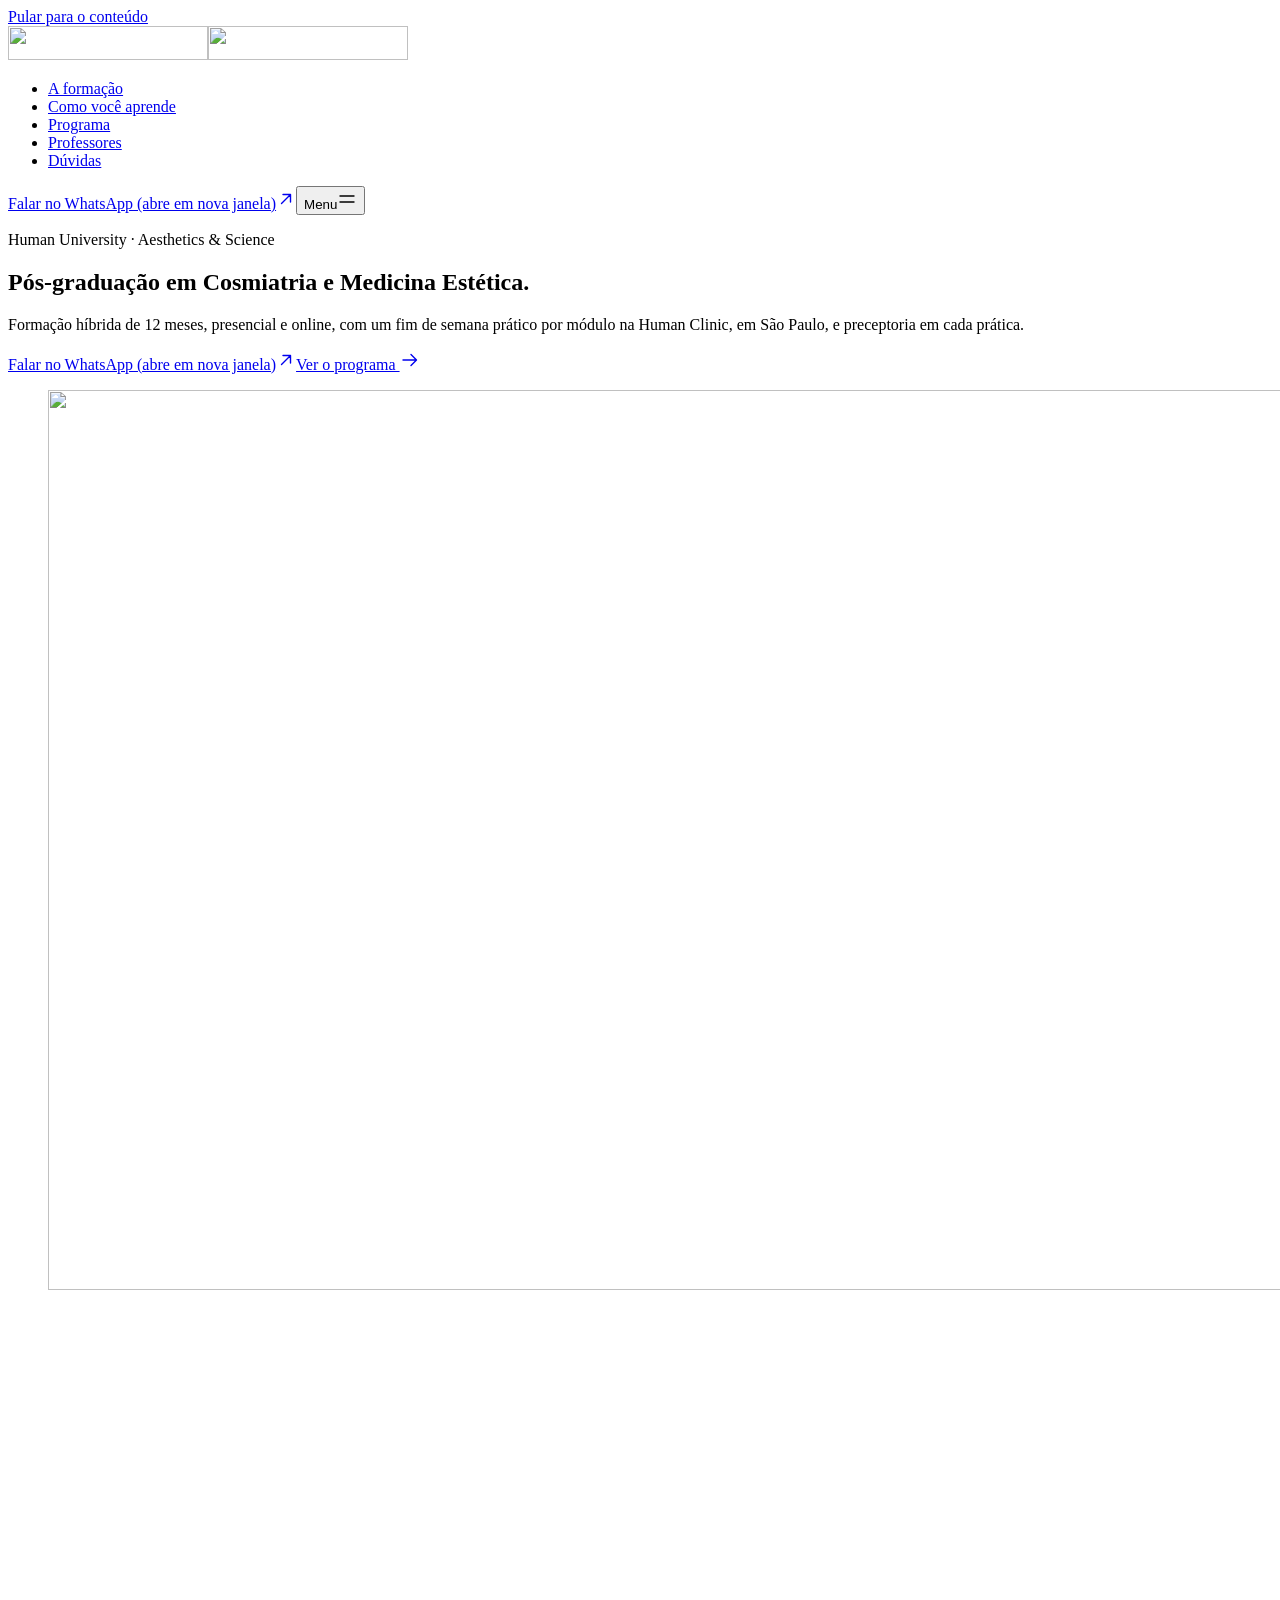
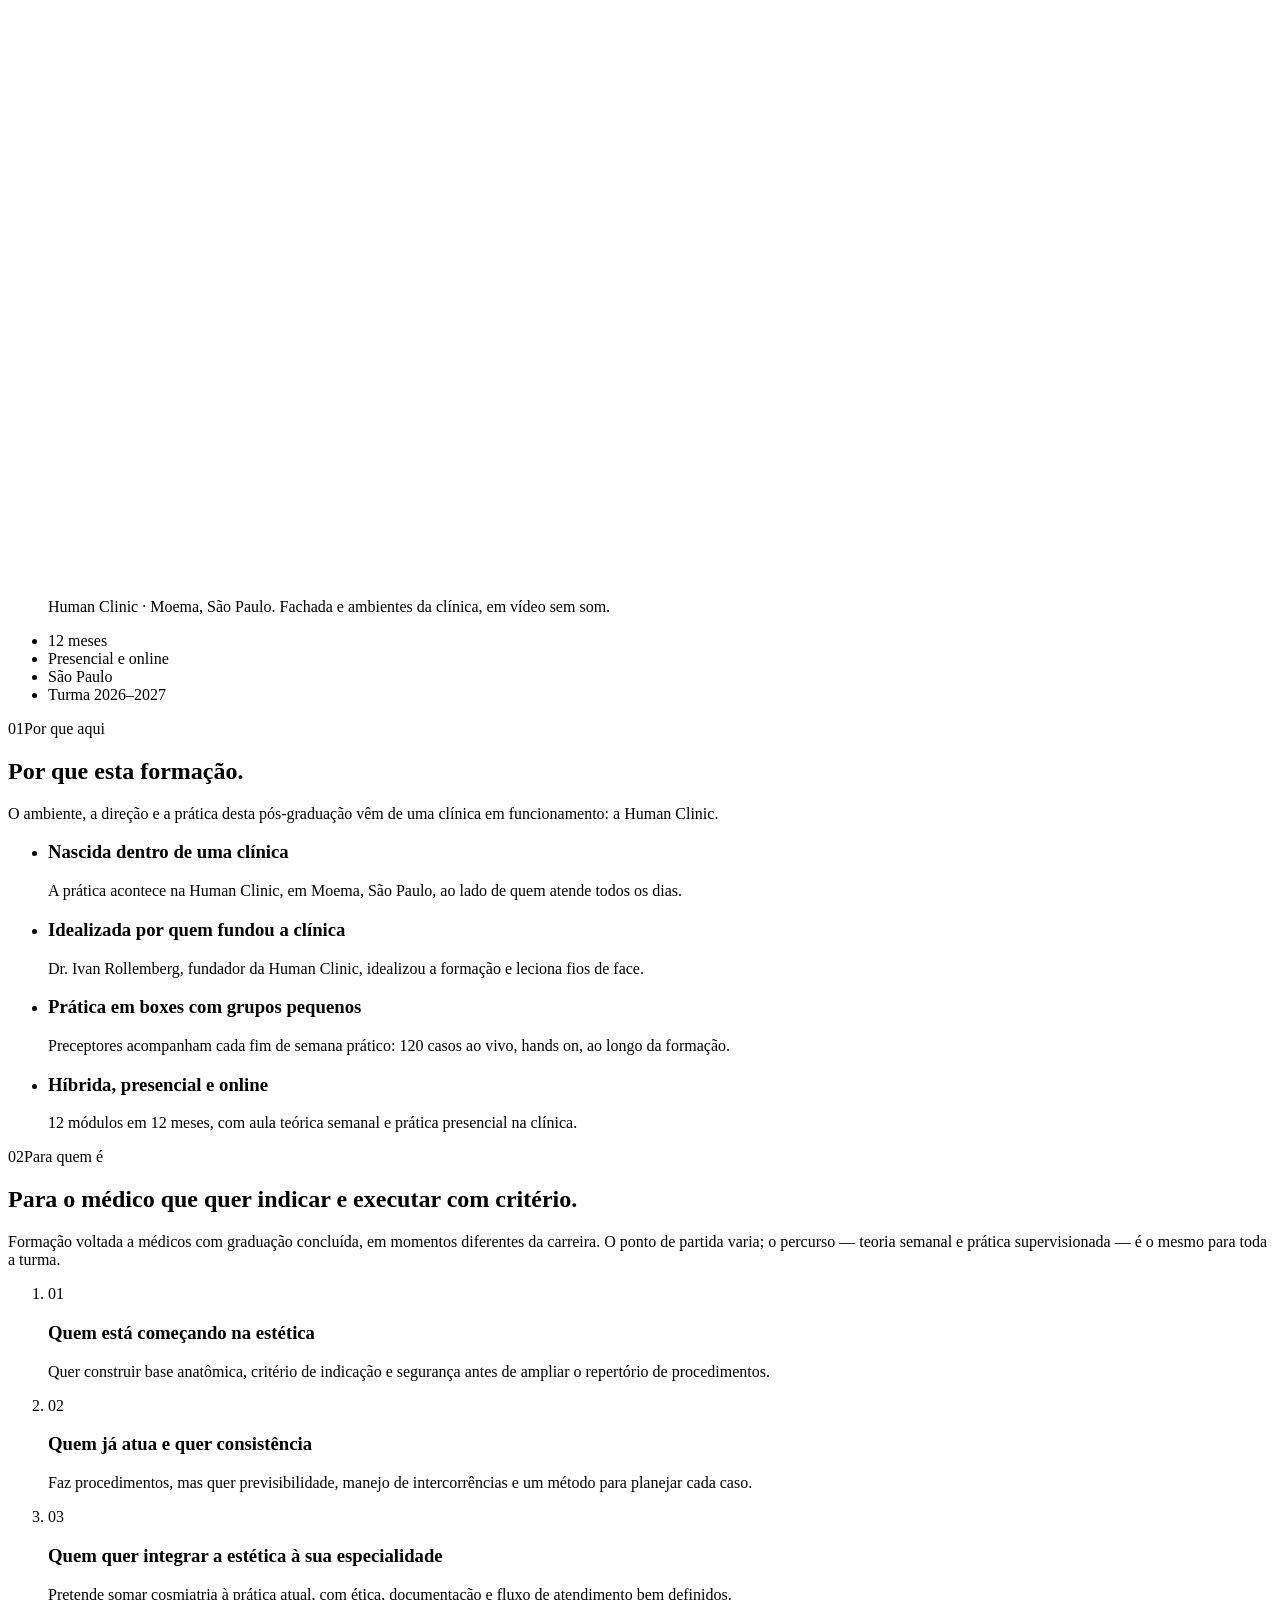
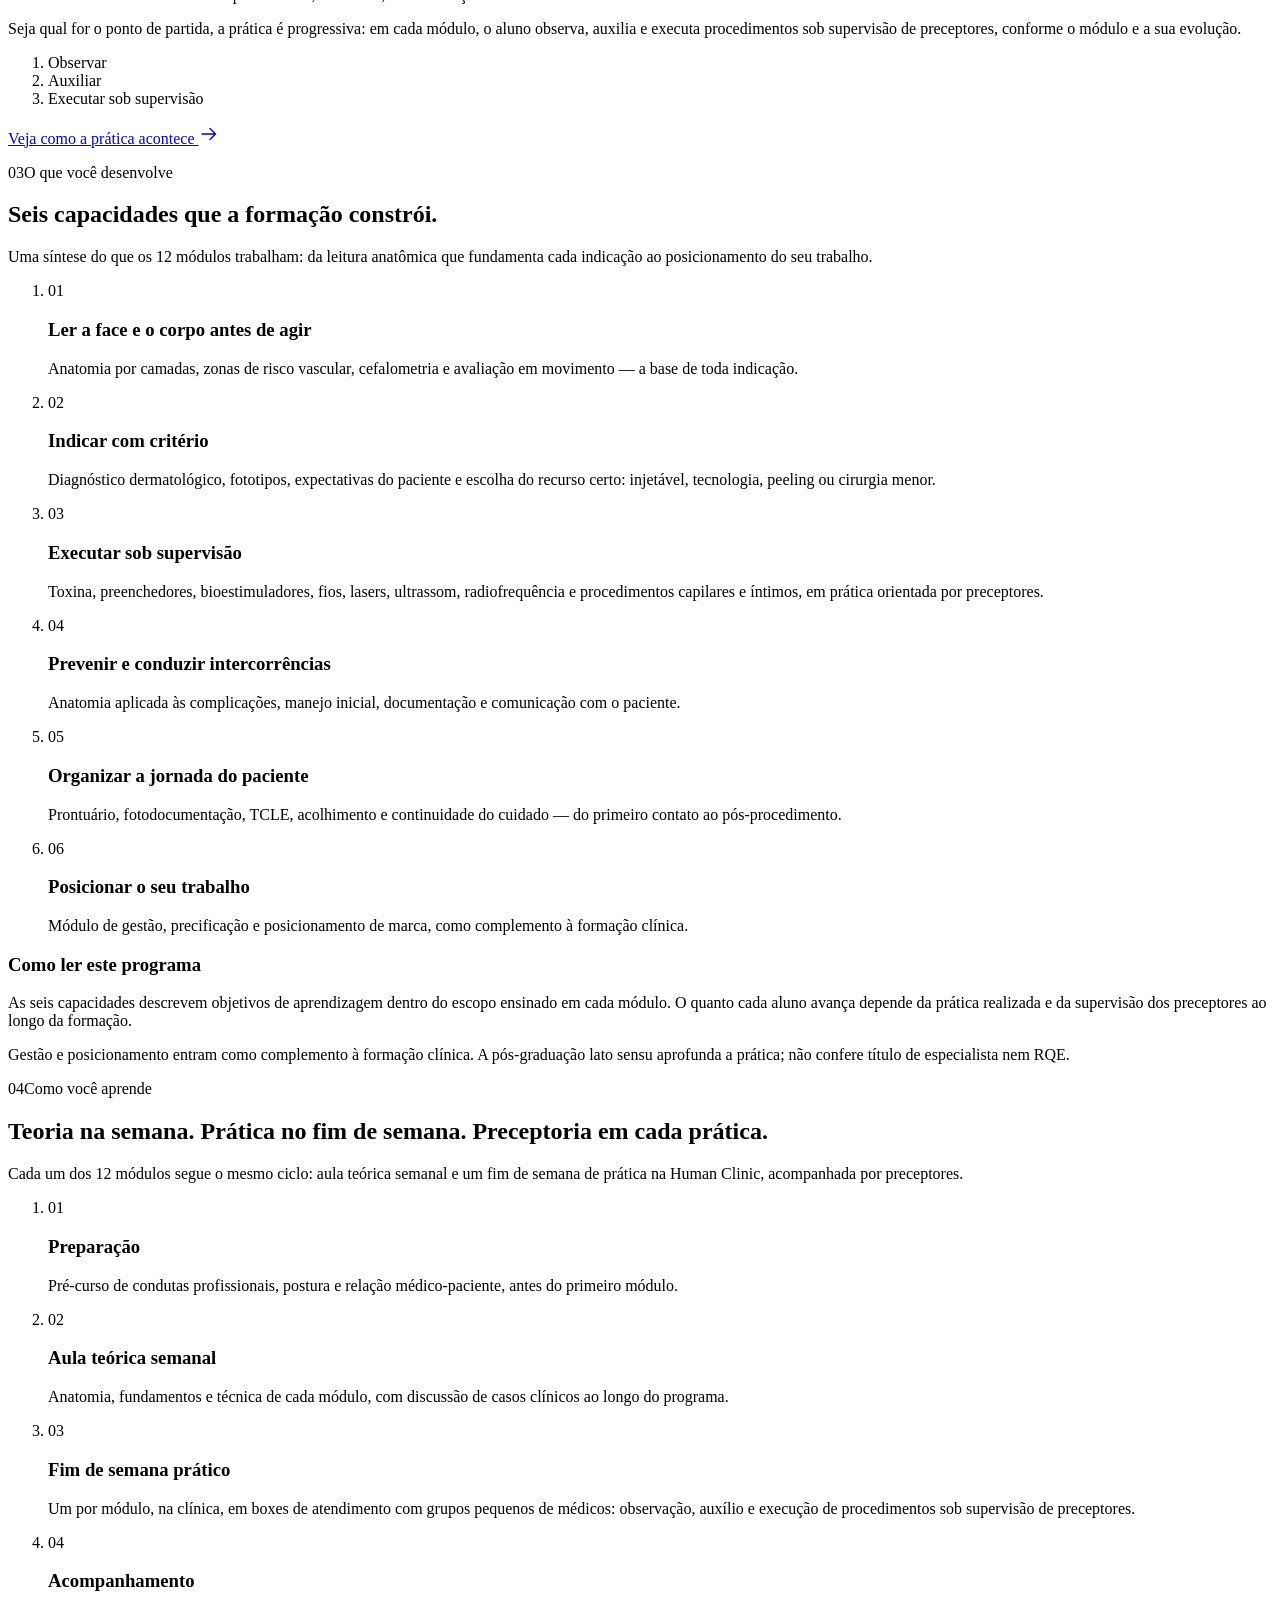
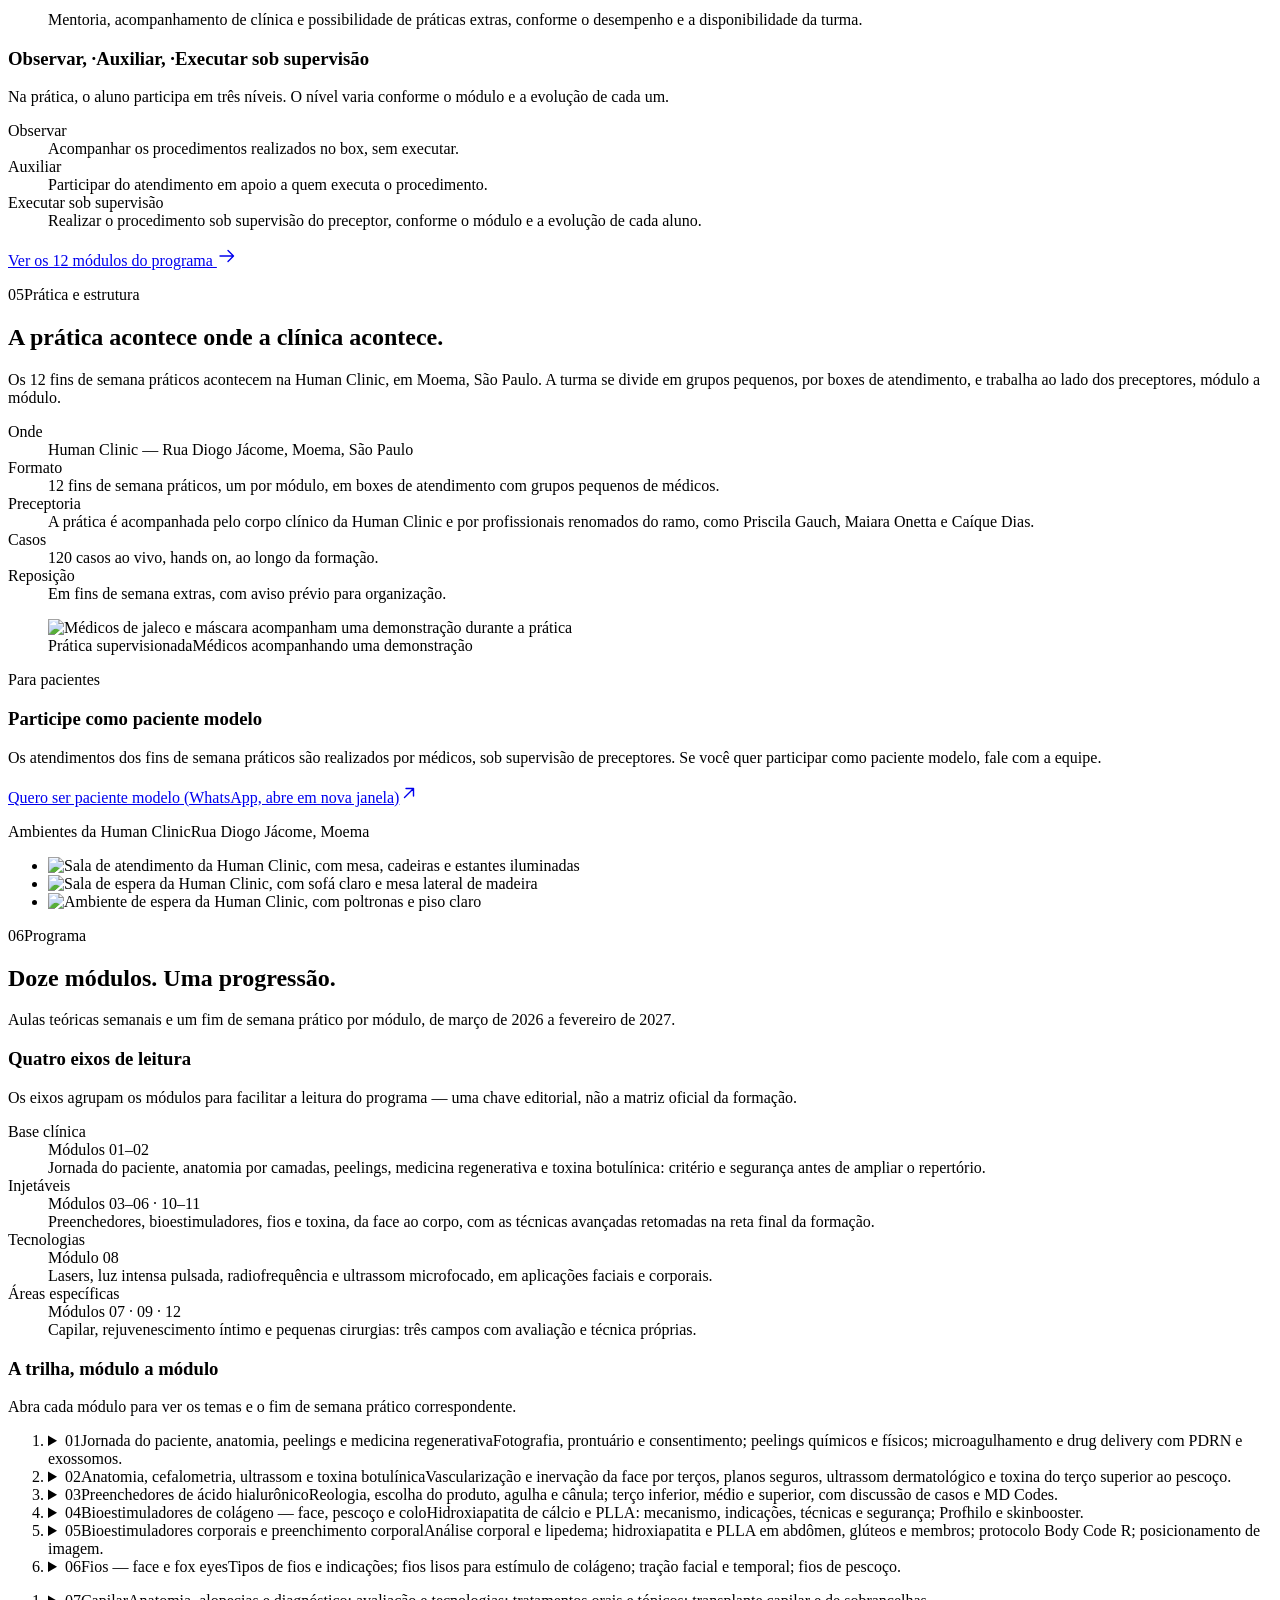
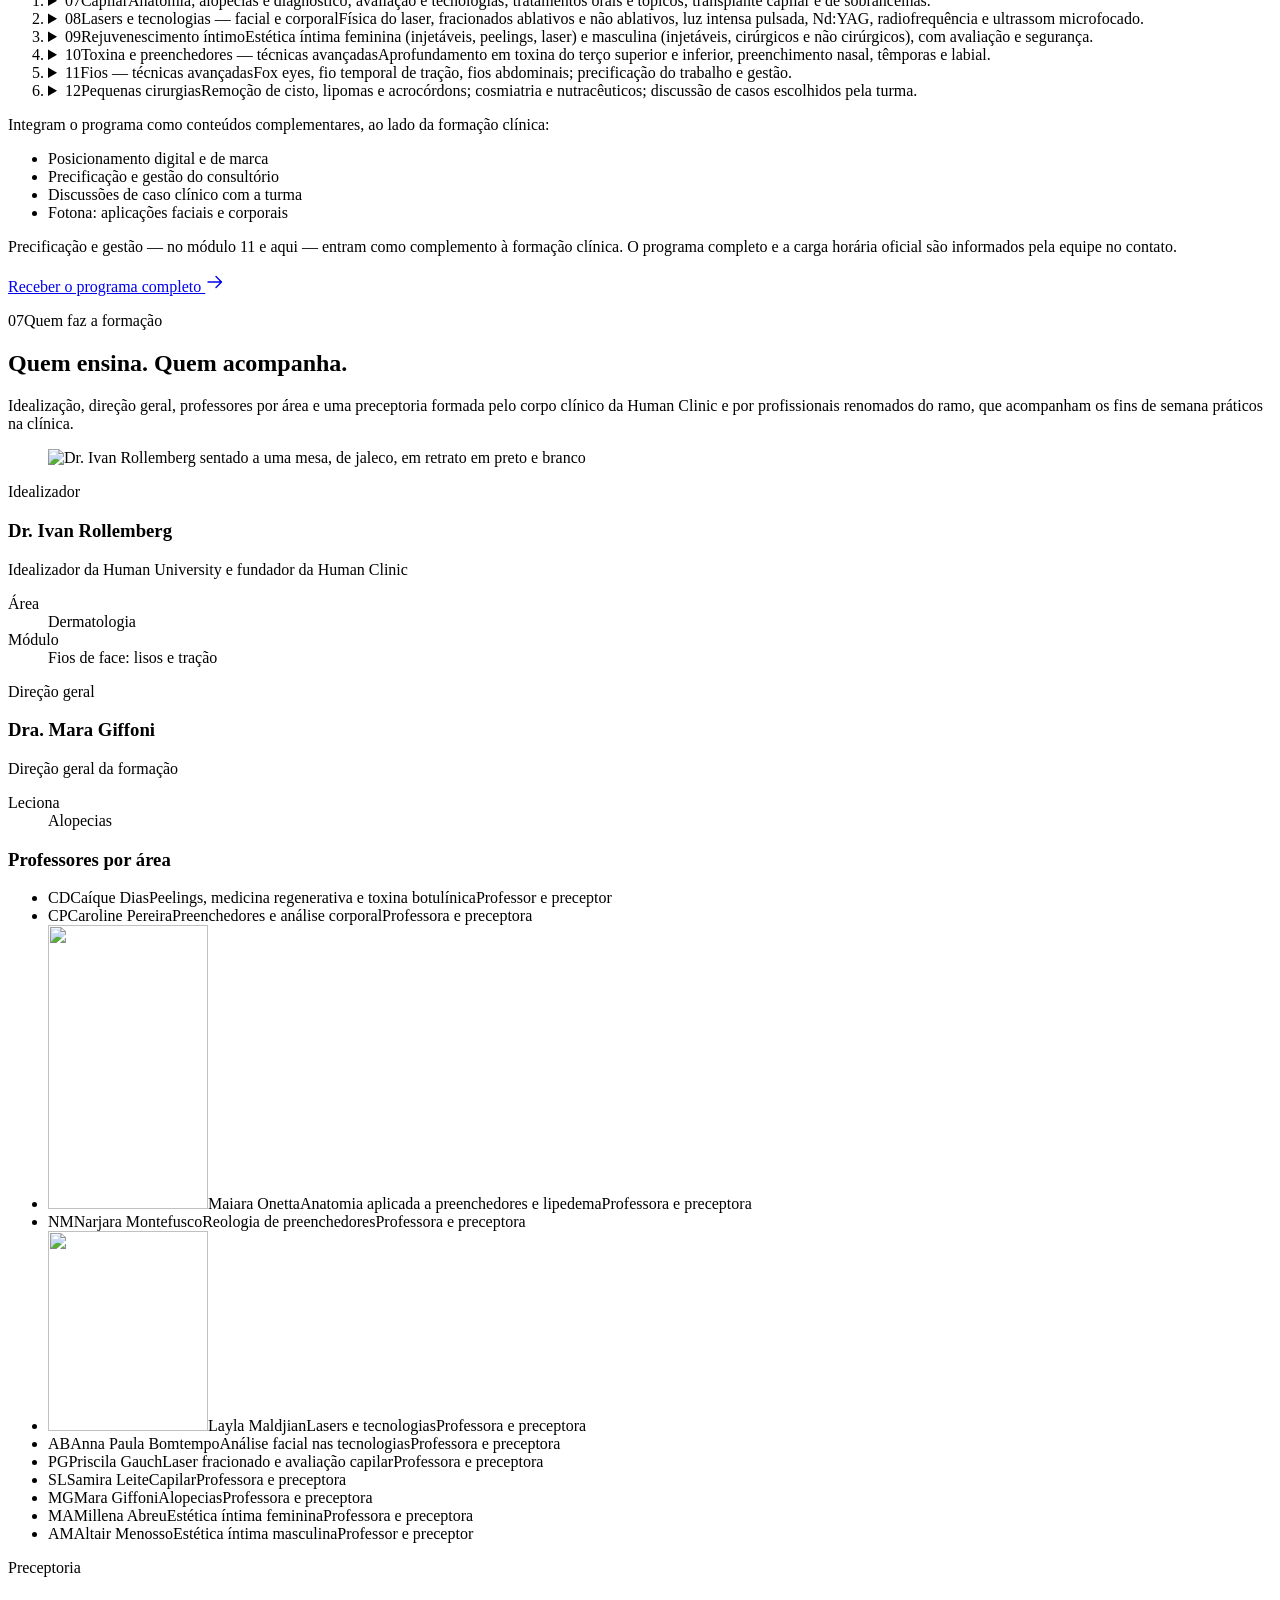
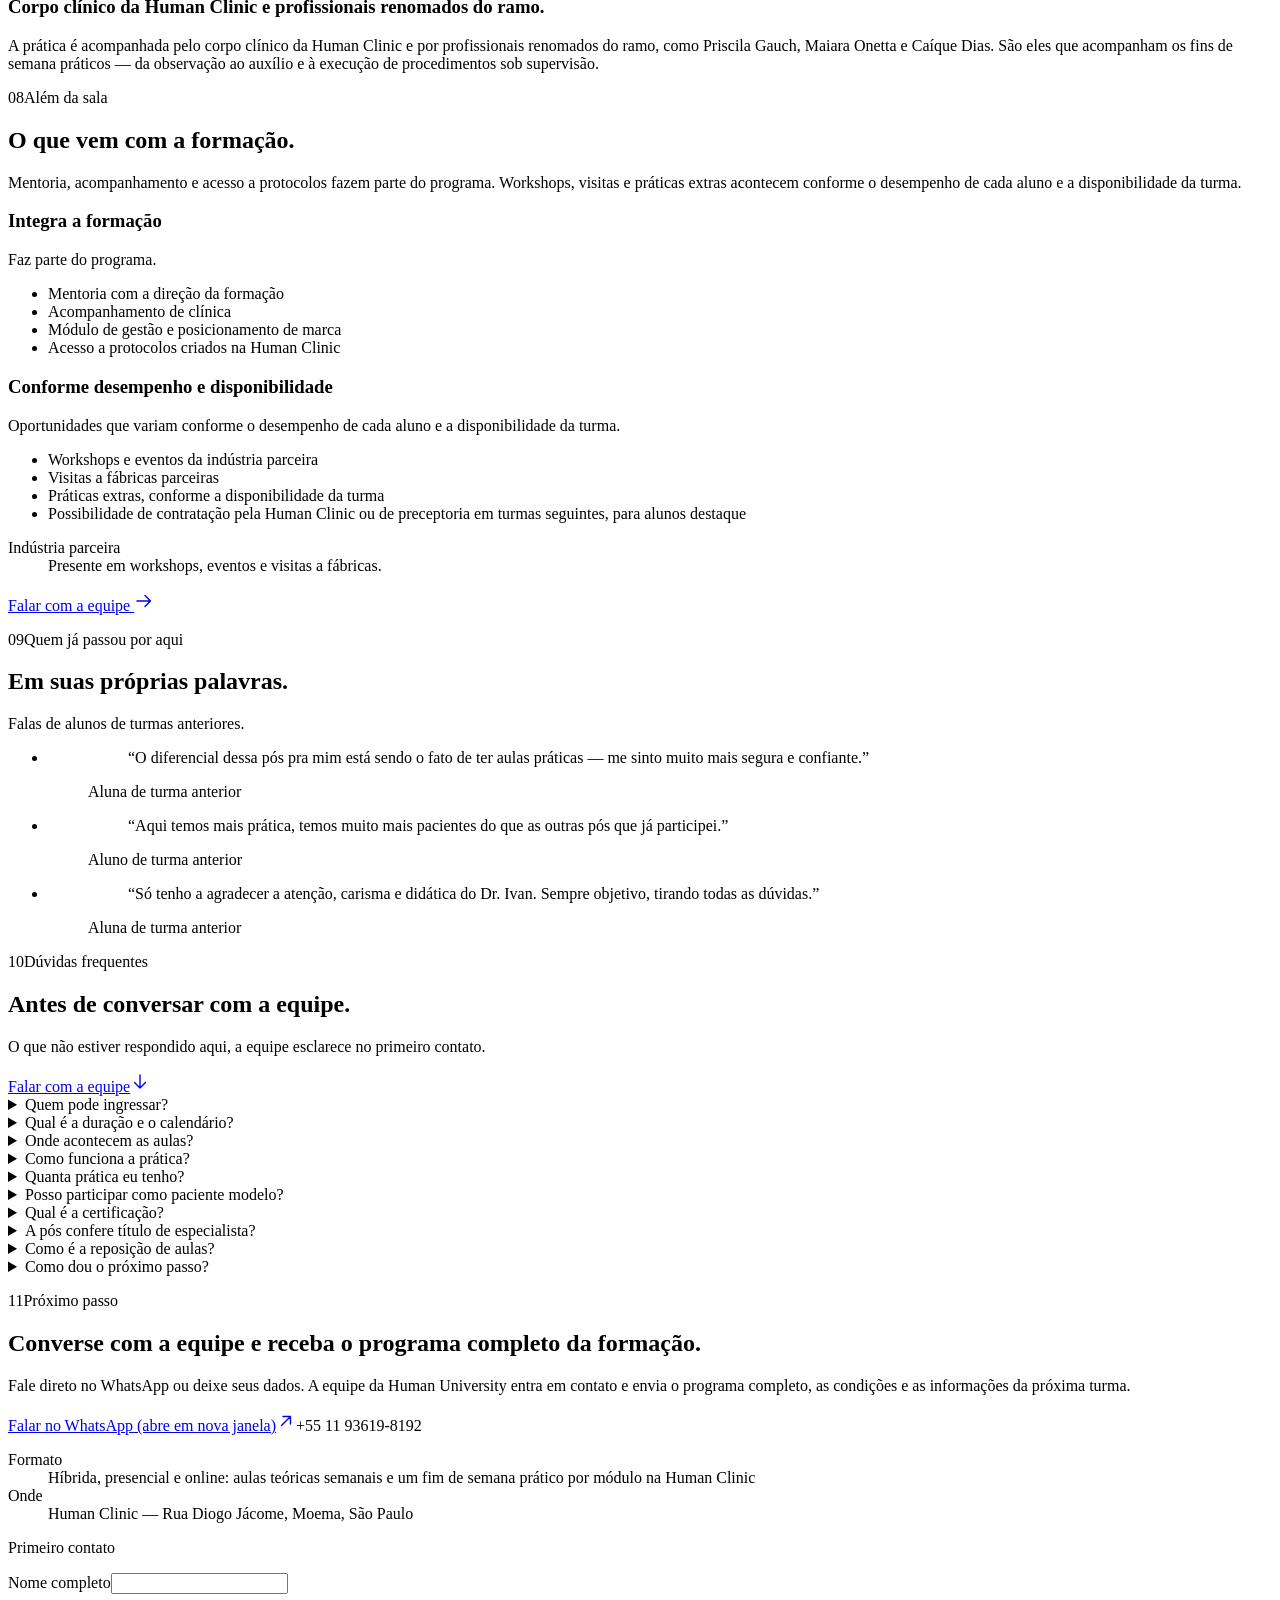
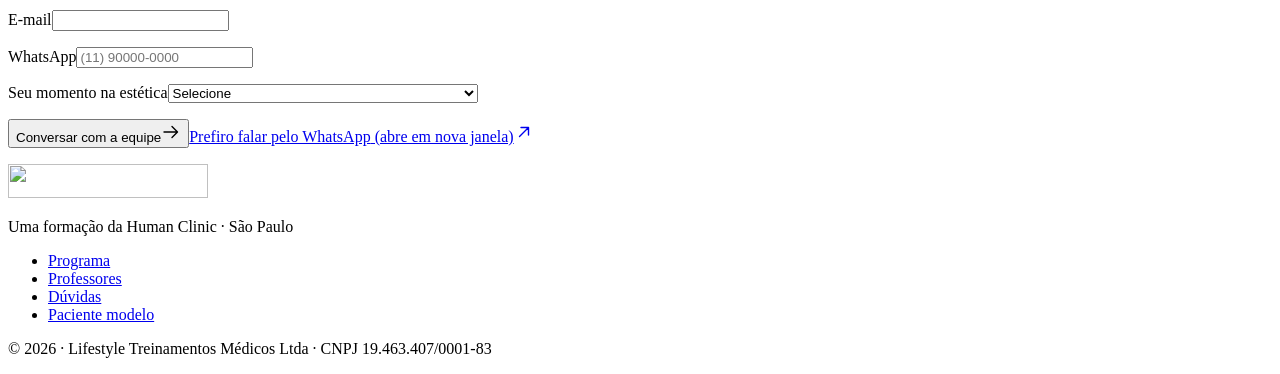
==== commit 05510fd0: "Contato só por WhatsApp (sem formulário), botão voltar ao topo, 'docente' → 'professor(a)' Co-Author" ====
--- a/index.html
+++ b/index.html
@@ -1 +1 @@
-<!DOCTYPE html><html lang="pt-BR"><head><meta charset="utf-8"><meta name="viewport" content="width=device-width, initial-scale=1, viewport-fit=cover"><title>Human University — Pós-graduação em Cosmiatria e Medicina Estética | Human Clinic, São Paulo</title><meta name="description" content="Pós-graduação híbrida de 12 meses na Human Clinic, em São Paulo: 12 módulos, aula teórica semanal e fim de semana prático por módulo, com preceptoria."><link rel="canonical" href="https://rockandberg.github.io/human-university/"><meta name="robots" content="noindex, nofollow"><meta name="theme-color" content="#0a0a0a"><link rel="icon" href="/human-university/favicon.svg" type="image/svg+xml"><link rel="preload" href="/human-university/fonts/gemola-regular.woff2" as="font" type="font/woff2" crossorigin><link rel="preload" href="/human-university/fonts/aloevera-regular.woff2" as="font" type="font/woff2" crossorigin><link rel="preload" href="/human-university/fonts/aloevera-medium.woff2" as="font" type="font/woff2" crossorigin><meta property="og:type" content="website"><meta property="og:locale" content="pt_BR"><meta property="og:site_name" content="Human University"><meta property="og:title" content="Human University — Pós-graduação em Cosmiatria e Medicina Estética | Human Clinic, São Paulo"><meta property="og:description" content="Pós-graduação híbrida de 12 meses na Human Clinic, em São Paulo: 12 módulos, aula teórica semanal e fim de semana prático por módulo, com preceptoria."><meta property="og:url" content="https://rockandberg.github.io/human-university/"><meta property="og:image" content="https://rockandberg.github.io/human-university/_astro/og-ivan.C09MLGwA_zGoud.jpg"><meta property="og:image:width" content="1200"><meta property="og:image:height" content="630"><meta property="og:image:alt" content="Dr. Ivan Rollemberg, idealizador da Human University, e a marca Human University"><meta name="twitter:card" content="summary_large_image"><script>document.documentElement.classList.add('js');</script><script type="application/ld+json">[{"@context":"https://schema.org","@type":"Course","name":"Human University — Pós-graduação em Cosmiatria e Medicina Estética","description":"Pós-graduação híbrida de 12 meses na Human Clinic, em São Paulo: 12 módulos, aula teórica semanal e fim de semana prático por módulo, com preceptoria.","provider":{"@type":"Organization","name":"Human University","url":"https://rockandberg.github.io/human-university/"},"hasCourseInstance":{"@type":"CourseInstance","courseMode":"Blended","location":{"@type":"Place","name":"Human Clinic","address":{"@type":"PostalAddress","addressLocality":"São Paulo","addressRegion":"SP","addressCountry":"BR"}},"startDate":"2026-03","endDate":"2027-02"}}]</script><link rel="stylesheet" href="/human-university/_astro/index.CTjgYPsc.css"></head><body><a class="skip-link" href="#conteudo">Pular para o conteúdo</a><header class="hdr" data-header data-astro-cid-nen7h5rs><div class="hdr__bar container" data-astro-cid-nen7h5rs><a class="hdr__logo" href="#topo" aria-label="Human University — início da página" data-astro-cid-nen7h5rs><img class="hdr__logo-dark" src="/human-university/_astro/logo-hu-preto.BDN8ExL5.png" alt="" width="200" height="34" decoding="async" data-astro-cid-nen7h5rs><img class="hdr__logo-light" src="/human-university/_astro/logo-hu-branco.B-9GogjB.png" alt="" width="200" height="34" decoding="async" data-astro-cid-nen7h5rs></a><nav class="hdr__nav" aria-label="Seções da página" data-nav data-astro-cid-nen7h5rs><ul role="list" data-astro-cid-nen7h5rs><li data-astro-cid-nen7h5rs><a href="#formacao" data-astro-cid-nen7h5rs>A formação</a></li><li data-astro-cid-nen7h5rs><a href="#metodo" data-astro-cid-nen7h5rs>Como você aprende</a></li><li data-astro-cid-nen7h5rs><a href="#programa" data-astro-cid-nen7h5rs>Programa</a></li><li data-astro-cid-nen7h5rs><a href="#professores" data-astro-cid-nen7h5rs>Professores</a></li><li data-astro-cid-nen7h5rs><a href="#duvidas" data-astro-cid-nen7h5rs>Dúvidas</a></li></ul></nav><div class="hdr__actions" data-astro-cid-nen7h5rs><a class="btn hdr__cta" href="https://wa.me/5511936198192?text=Ol%C3%A1!%20Quero%20saber%20mais%20sobre%20a%20p%C3%B3s-gradua%C3%A7%C3%A3o%20em%20Cosmiatria%20e%20Medicina%20Est%C3%A9tica%20da%20Human%20University." target="_blank" rel="noopener" data-astro-cid-nen7h5rs><span data-astro-cid-nen7h5rs>Falar no WhatsApp</span><span class="visually-hidden" data-astro-cid-nen7h5rs> (abre em nova janela)</span><span class="btn__orb" aria-hidden="true" data-astro-cid-nen7h5rs><svg viewBox="0 0 20 20" width="20" height="20" fill="none" stroke="currentColor" stroke-width="1.4" stroke-linecap="round" stroke-linejoin="round" aria-hidden="true" focusable="false"><path d="M5.5 14.5 14.5 5.5M7 5.5h7.5V13"/></svg></span></a><button class="hdr__menu" type="button" aria-haspopup="dialog" aria-controls="menu" aria-expanded="false" data-menu-open data-astro-cid-nen7h5rs><span class="visually-hidden" data-astro-cid-nen7h5rs>Menu</span><svg viewBox="0 0 20 20" width="20" height="20" fill="none" stroke="currentColor" stroke-width="1.4" stroke-linecap="round" stroke-linejoin="round" aria-hidden="true" focusable="false"><path d="M3 7h14M3 13h14"/></svg></button></div></div></header><dialog class="menu tone-black" id="menu" aria-label="Menu" data-menu data-astro-cid-nen7h5rs><div class="menu__inner container" data-astro-cid-nen7h5rs><div class="menu__top" data-astro-cid-nen7h5rs><img src="/human-university/_astro/logo-hu-branco.B-9GogjB.png" alt="Human University" width="180" height="31" decoding="async" data-astro-cid-nen7h5rs><button class="menu__close" type="button" data-menu-close data-astro-cid-nen7h5rs><span data-astro-cid-nen7h5rs>Fechar</span><svg viewBox="0 0 20 20" width="20" height="20" fill="none" stroke="currentColor" stroke-width="1.4" stroke-linecap="round" stroke-linejoin="round" aria-hidden="true" focusable="false"><path d="M5 5l10 10M15 5 5 15"/></svg></button></div><nav aria-label="Seções da página (menu)" data-astro-cid-nen7h5rs><ol class="menu__list" role="list" data-astro-cid-nen7h5rs><li style="--i:0" data-astro-cid-nen7h5rs><a href="#formacao" data-astro-cid-nen7h5rs><span class="menu__num" aria-hidden="true" data-astro-cid-nen7h5rs>01</span><span class="menu__label" data-astro-cid-nen7h5rs>A formação</span></a></li><li style="--i:1" data-astro-cid-nen7h5rs><a href="#metodo" data-astro-cid-nen7h5rs><span class="menu__num" aria-hidden="true" data-astro-cid-nen7h5rs>02</span><span class="menu__label" data-astro-cid-nen7h5rs>Como você aprende</span></a></li><li style="--i:2" data-astro-cid-nen7h5rs><a href="#programa" data-astro-cid-nen7h5rs><span class="menu__num" aria-hidden="true" data-astro-cid-nen7h5rs>03</span><span class="menu__label" data-astro-cid-nen7h5rs>Programa</span></a></li><li style="--i:3" data-astro-cid-nen7h5rs><a href="#professores" data-astro-cid-nen7h5rs><span class="menu__num" aria-hidden="true" data-astro-cid-nen7h5rs>04</span><span class="menu__label" data-astro-cid-nen7h5rs>Professores</span></a></li><li style="--i:4" data-astro-cid-nen7h5rs><a href="#duvidas" data-astro-cid-nen7h5rs><span class="menu__num" aria-hidden="true" data-astro-cid-nen7h5rs>05</span><span class="menu__label" data-astro-cid-nen7h5rs>Dúvidas</span></a></li></ol></nav><div class="menu__foot" data-astro-cid-nen7h5rs><a class="btn btn--light" href="https://wa.me/5511936198192?text=Ol%C3%A1!%20Quero%20saber%20mais%20sobre%20a%20p%C3%B3s-gradua%C3%A7%C3%A3o%20em%20Cosmiatria%20e%20Medicina%20Est%C3%A9tica%20da%20Human%20University." target="_blank" rel="noopener" data-menu-close data-astro-cid-nen7h5rs><span data-astro-cid-nen7h5rs>Falar no WhatsApp</span><span class="visually-hidden" data-astro-cid-nen7h5rs> (abre em nova janela)</span><span class="btn__orb" aria-hidden="true" data-astro-cid-nen7h5rs><svg viewBox="0 0 20 20" width="20" height="20" fill="none" stroke="currentColor" stroke-width="1.4" stroke-linecap="round" stroke-linejoin="round" aria-hidden="true" focusable="false"><path d="M5.5 14.5 14.5 5.5M7 5.5h7.5V13"/></svg></span></a></div></div></dialog><main id="conteudo" tabindex="-1"><section class="hero tone-black" id="topo" aria-labelledby="hero-title" data-hero data-astro-cid-yodha2z4><div class="hero__inner container" data-astro-cid-yodha2z4><div class="hero__grid" data-astro-cid-yodha2z4><div class="hero__copy" data-astro-cid-yodha2z4><p class="eyebrow hero__eyebrow" data-astro-cid-yodha2z4><span class="hero__eyebrow-text" data-astro-cid-yodha2z4><span data-astro-cid-yodha2z4>Human University</span><span class="hero__eyebrow-sep" aria-hidden="true" data-astro-cid-yodha2z4> · </span><span data-astro-cid-yodha2z4>Aesthetics &amp; Science</span></span></p><h1 class="hero__title" id="hero-title" data-astro-cid-yodha2z4><span class="line" data-astro-cid-yodha2z4><span data-astro-cid-yodha2z4>Pós-graduação em</span></span> <span class="line hero__title-step" data-astro-cid-yodha2z4><span data-astro-cid-yodha2z4>Cosmiatria e</span></span> <span class="line" data-astro-cid-yodha2z4><span data-astro-cid-yodha2z4>Medicina Estética.</span></span></h1><div class="hero__aside" data-astro-cid-yodha2z4><p class="hero__lead" data-astro-cid-yodha2z4>Formação híbrida de 12 meses, presencial e online, com um fim de semana prático por módulo na Human Clinic, em São Paulo, e preceptoria em cada prática.</p><div class="hero__ctas" data-astro-cid-yodha2z4><a class="btn btn--light" href="https://wa.me/5511936198192?text=Ol%C3%A1!%20Quero%20saber%20mais%20sobre%20a%20p%C3%B3s-gradua%C3%A7%C3%A3o%20em%20Cosmiatria%20e%20Medicina%20Est%C3%A9tica%20da%20Human%20University." target="_blank" rel="noopener" data-astro-cid-yodha2z4><span data-astro-cid-yodha2z4>Falar no WhatsApp</span><span class="visually-hidden" data-astro-cid-yodha2z4> (abre em nova janela)</span><span class="btn__orb" aria-hidden="true" data-astro-cid-yodha2z4><svg viewBox="0 0 20 20" width="20" height="20" fill="none" stroke="currentColor" stroke-width="1.4" stroke-linecap="round" stroke-linejoin="round" aria-hidden="true" focusable="false"><path d="M5.5 14.5 14.5 5.5M7 5.5h7.5V13"/></svg></span></a><a class="link-arrow" href="#programa" data-astro-cid-yodha2z4>Ver o programa <svg viewBox="0 0 20 20" width="20" height="20" fill="none" stroke="currentColor" stroke-width="1.4" stroke-linecap="round" stroke-linejoin="round" aria-hidden="true" focusable="false"><path d="M3 10h13M11 4.5 16.5 10 11 15.5"/></svg></a></div></div></div><figure class="hero__media" data-astro-cid-yodha2z4><div class="hero__frame" data-astro-cid-yodha2z4><picture data-astro-cid-yodha2z4="true"><source srcset="/human-university/_astro/estrutura-poster.Dl2CGXJk_Z1YRNtQ.avif 480w, /human-university/_astro/estrutura-poster.Dl2CGXJk_ZjfJn5.avif 768w, /human-university/_astro/estrutura-poster.Dl2CGXJk_1JN4OL.avif 1024w, /human-university/_astro/estrutura-poster.Dl2CGXJk_ZvAJUb.avif 1600w" type="image/avif" sizes="(min-width: 1440px) 560px, (min-width: 1024px) 38vw, calc(100vw - 2rem)"><source srcset="/human-university/_astro/estrutura-poster.Dl2CGXJk_vy5Mo.webp 480w, /human-university/_astro/estrutura-poster.Dl2CGXJk_2cb9Ta.webp 768w, /human-university/_astro/estrutura-poster.Dl2CGXJk_Z1CH8uy.webp 1024w, /human-university/_astro/estrutura-poster.Dl2CGXJk_1b5ayq.webp 1600w" type="image/webp" sizes="(min-width: 1440px) 560px, (min-width: 1024px) 38vw, calc(100vw - 2rem)"><img src="/human-university/_astro/estrutura-poster.Dl2CGXJk_1wBtyr.jpg" srcset="/human-university/_astro/estrutura-poster.Dl2CGXJk_Z16NrUg.jpg 480w, /human-university/_astro/estrutura-poster.Dl2CGXJk_yNBbv.jpg 768w, /human-university/_astro/estrutura-poster.Dl2CGXJk_Z1haOux.jpg 1024w, /human-university/_astro/estrutura-poster.Dl2CGXJk_1wBtyr.jpg 1600w" sizes="(min-width: 1440px) 560px, (min-width: 1024px) 38vw, calc(100vw - 2rem)" alt loading="eager" fetchpriority="high" decoding="async" data-astro-cid-yodha2z4="true" width="1600" height="900"></picture><video class="hero__video" muted playsinline loop preload="none" disablepictureinpicture disableRemotePlayback aria-hidden="true" tabindex="-1" width="1600" height="900" data-video data-src-large="/human-university/media/estrutura-1600.mp4" data-src-small="/human-university/media/estrutura-768.mp4" data-astro-cid-yodha2z4></video><div class="hero__scrim" aria-hidden="true" data-astro-cid-yodha2z4></div></div><figcaption class="hero__caption" data-astro-cid-yodha2z4><span data-astro-cid-yodha2z4>Human Clinic · Moema, São Paulo</span><span class="visually-hidden" data-astro-cid-yodha2z4>. Fachada e ambientes da clínica, em vídeo sem som.</span></figcaption><button class="hero__toggle" type="button" data-video-toggle hidden data-astro-cid-yodha2z4><span class="hero__toggle-icon hero__toggle-icon--pause" data-astro-cid-yodha2z4><svg viewBox="0 0 20 20" width="20" height="20" fill="none" stroke="currentColor" stroke-width="1.4" stroke-linecap="round" stroke-linejoin="round" aria-hidden="true" focusable="false"><path d="M7 4.5v11M13 4.5v11"/></svg></span><span class="hero__toggle-icon hero__toggle-icon--play" data-astro-cid-yodha2z4><svg viewBox="0 0 20 20" width="20" height="20" fill="none" stroke="currentColor" stroke-width="1.4" stroke-linecap="round" stroke-linejoin="round" aria-hidden="true" focusable="false"><path d="M6.5 4.5v11l9-5.5-9-5.5Z" fill="currentColor" stroke="none"/></svg></span><span class="hero__toggle-label" data-video-label data-astro-cid-yodha2z4>Pausar vídeo</span></button></figure></div><ul class="hero__facts" role="list" aria-label="Dados essenciais da formação" data-astro-cid-yodha2z4><li data-astro-cid-yodha2z4>12 meses</li><li data-astro-cid-yodha2z4>Presencial e online</li><li data-astro-cid-yodha2z4>São Paulo</li><li class="hero__facts-turma" data-astro-cid-yodha2z4>Turma 2026–2027</li></ul></div></section><script type="module">var e=document.querySelector(`[data-hero]`);if(e){let t=e.querySelector(`[data-video]`),n=e.querySelector(`[data-video-toggle]`),r=e.querySelector(`[data-video-label]`),i=e.querySelector(`.hero__frame`),a=window.matchMedia(`(prefers-reduced-motion: reduce)`),o=navigator.connection,s=!!o&&(!!o.saveData||/(^|-)2g|3g/.test(o.effectiveType||``)),c=!!o&&(!!o.saveData||/(^|-)2g/.test(o.effectiveType||``)),l=!1,u=!0,d=!1,f=!1,p=t=>{e.classList.toggle(`is-paused`,t),r.textContent=t?`Reproduzir vídeo`:`Pausar vídeo`},m=()=>{if(d||f)return;d=!0;let e=window.innerWidth>=1024&&window.innerWidth*window.devicePixelRatio>1200&&!s;t.src=(e?t.dataset.srcLarge:t.dataset.srcSmall)||``,t.load()},h=async()=>{if(!(f||l||!u)){m();try{await t.play()}catch{p(!0)}}};t.addEventListener(`playing`,()=>{e.classList.add(`is-playing`),p(!1)}),t.addEventListener(`error`,()=>{f=!0,e.classList.remove(`is-playing`),n.hidden=!0}),n.addEventListener(`click`,()=>{t.paused?(l=!1,u=!0,h()):(l=!0,t.pause(),p(!0))});let g=()=>{n.hidden=!1,a.matches||c?(l=!0,p(!0)):`IntersectionObserver`in window?new IntersectionObserver(([e])=>{u=e.isIntersecting,u?h():t.paused||t.pause()},{threshold:.05}).observe(i):h()};document.readyState===`complete`?g():window.addEventListener(`load`,g,{once:!0})}</script><section class="cred tone-paper" id="credibilidade" aria-labelledby="cred-title" data-astro-cid-63ybecim><div class="container" data-astro-cid-63ybecim><div class="section-head section-head--split" data-astro-cid-63ybecim><div data-astro-cid-63ybecim><p class="chapter" data-astro-cid-63ybecim><span class="chapter__num" data-astro-cid-63ybecim>01</span><span class="chapter__rule" aria-hidden="true" data-astro-cid-63ybecim></span><span data-astro-cid-63ybecim>Por que aqui</span></p><h2 class="cred__title" id="cred-title" data-reveal="lines" data-astro-cid-63ybecim><span class="line" data-astro-cid-63ybecim><span data-astro-cid-63ybecim>Por que</span></span> <span class="line" data-astro-cid-63ybecim><span data-astro-cid-63ybecim>esta formação.</span></span></h2></div><p class="section-head__text" data-reveal style="--i:2" data-astro-cid-63ybecim>O ambiente, a direção e a prática desta pós-graduação vêm de uma clínica em funcionamento: a Human Clinic.</p></div><ul class="cred__list" role="list" data-astro-cid-63ybecim><li class="cred__item" data-reveal style="--i:0" data-astro-cid-63ybecim><h3 class="cred__label" data-astro-cid-63ybecim>Nascida dentro de uma clínica</h3><p class="cred__text" data-astro-cid-63ybecim>A prática acontece na Human Clinic, em Moema, São Paulo, ao lado de quem atende todos os dias.</p></li><li class="cred__item" data-reveal style="--i:1" data-astro-cid-63ybecim><h3 class="cred__label" data-astro-cid-63ybecim>Idealizada por quem fundou a clínica</h3><p class="cred__text" data-astro-cid-63ybecim>Dr. Ivan Rollemberg, fundador da Human Clinic, idealizou a formação e leciona fios de face.</p></li><li class="cred__item" data-reveal style="--i:2" data-astro-cid-63ybecim><h3 class="cred__label" data-astro-cid-63ybecim>Prática em boxes com grupos pequenos</h3><p class="cred__text" data-astro-cid-63ybecim>Preceptores acompanham cada fim de semana prático: 120 casos ao vivo, hands on, ao longo da formação.</p></li><li class="cred__item" data-reveal style="--i:3" data-astro-cid-63ybecim><h3 class="cred__label" data-astro-cid-63ybecim>Híbrida, presencial e online</h3><p class="cred__text" data-astro-cid-63ybecim>12 módulos em 12 meses, com aula teórica semanal e prática presencial na clínica.</p></li></ul></div></section><section id="para-quem" class="pq section tone-white" aria-labelledby="para-quem-title" data-astro-cid-qyt4bl3o><div class="container pq__grid" data-astro-cid-qyt4bl3o><div class="pq__head" data-astro-cid-qyt4bl3o><p class="chapter" data-astro-cid-qyt4bl3o><span class="chapter__num" data-astro-cid-qyt4bl3o>02</span><span class="chapter__rule" aria-hidden="true" data-astro-cid-qyt4bl3o></span><span data-astro-cid-qyt4bl3o>Para quem é</span></p><h2 id="para-quem-title" class="display pq__title" data-reveal="lines" data-astro-cid-qyt4bl3o><span class="line" data-astro-cid-qyt4bl3o><span data-astro-cid-qyt4bl3o>Para o médico</span></span> <span class="line" data-astro-cid-qyt4bl3o><span data-astro-cid-qyt4bl3o>que quer indicar</span></span> <span class="line" data-astro-cid-qyt4bl3o><span data-astro-cid-qyt4bl3o>e executar</span></span> <span class="line" data-astro-cid-qyt4bl3o><span data-astro-cid-qyt4bl3o>com critério.</span></span></h2><p class="lead pq__lead" data-reveal style="--i:1" data-astro-cid-qyt4bl3o>Formação voltada a médicos com graduação concluída, em momentos diferentes da carreira. O ponto de partida varia; o percurso — teoria semanal e prática supervisionada — é o mesmo para toda a turma.</p></div><ol class="perfis" role="list" aria-label="Perfis de quem procura a formação" data-astro-cid-qyt4bl3o><li class="perfis__item" data-reveal style="--i:0" data-astro-cid-qyt4bl3o><span class="perfis__num" aria-hidden="true" data-astro-cid-qyt4bl3o>01</span><h3 class="perfis__title" data-astro-cid-qyt4bl3o>Quem está começando na estética</h3><p class="perfis__text" data-astro-cid-qyt4bl3o>Quer construir base anatômica, critério de indicação e segurança antes de ampliar o repertório de procedimentos.</p></li><li class="perfis__item" data-reveal style="--i:1" data-astro-cid-qyt4bl3o><span class="perfis__num" aria-hidden="true" data-astro-cid-qyt4bl3o>02</span><h3 class="perfis__title" data-astro-cid-qyt4bl3o>Quem já atua e quer consistência</h3><p class="perfis__text" data-astro-cid-qyt4bl3o>Faz procedimentos, mas quer previsibilidade, manejo de intercorrências e um método para planejar cada caso.</p></li><li class="perfis__item" data-reveal style="--i:2" data-astro-cid-qyt4bl3o><span class="perfis__num" aria-hidden="true" data-astro-cid-qyt4bl3o>03</span><h3 class="perfis__title" data-astro-cid-qyt4bl3o>Quem quer integrar a estética à sua especialidade</h3><p class="perfis__text" data-astro-cid-qyt4bl3o>Pretende somar cosmiatria à prática atual, com ética, documentação e fluxo de atendimento bem definidos.</p></li></ol><div class="pq__foot" data-reveal data-astro-cid-qyt4bl3o><p class="pq__note" data-astro-cid-qyt4bl3o>Seja qual for o ponto de partida, a prática é progressiva: em cada módulo, o aluno observa, auxilia e executa procedimentos sob supervisão de preceptores, conforme o módulo e a sua evolução.</p><div class="pq__aside" data-astro-cid-qyt4bl3o><ol class="pq__steps" role="list" aria-label="Progressão da prática" data-astro-cid-qyt4bl3o><li data-astro-cid-qyt4bl3o>Observar</li><li data-astro-cid-qyt4bl3o>Auxiliar</li><li data-astro-cid-qyt4bl3o>Executar sob supervisão</li></ol><a class="link-arrow" href="#metodo" data-astro-cid-qyt4bl3o>Veja como a prática acontece <svg viewBox="0 0 20 20" width="20" height="20" fill="none" stroke="currentColor" stroke-width="1.4" stroke-linecap="round" stroke-linejoin="round" aria-hidden="true" focusable="false"><path d="M3 10h13M11 4.5 16.5 10 11 15.5"/></svg></a></div></div></div></section><section id="formacao" class="cap section tone-mist" aria-labelledby="formacao-title" data-astro-cid-uvaycssp><div class="container" data-astro-cid-uvaycssp><div class="section-head section-head--split cap__head" data-astro-cid-uvaycssp><div data-astro-cid-uvaycssp><p class="chapter" data-astro-cid-uvaycssp><span class="chapter__num" data-astro-cid-uvaycssp>03</span><span class="chapter__rule" aria-hidden="true" data-astro-cid-uvaycssp></span><span data-astro-cid-uvaycssp>O que você desenvolve</span></p><h2 id="formacao-title" class="display cap__title" data-reveal="lines" data-astro-cid-uvaycssp><span class="line" data-astro-cid-uvaycssp><span data-astro-cid-uvaycssp>Seis capacidades</span></span> <span class="line" data-astro-cid-uvaycssp><span data-astro-cid-uvaycssp>que a formação</span></span> <span class="line" data-astro-cid-uvaycssp><span data-astro-cid-uvaycssp>constrói.</span></span></h2></div><p class="section-head__text" data-reveal style="--i:2" data-astro-cid-uvaycssp>Uma síntese do que os 12 módulos trabalham: da leitura anatômica que fundamenta cada indicação ao posicionamento do seu trabalho.</p></div><ol class="cap__list" role="list" aria-label="Capacidades desenvolvidas na formação" data-astro-cid-uvaycssp><li class="cap__item" data-reveal style="--i:0" data-astro-cid-uvaycssp><span class="cap__num" aria-hidden="true" data-astro-cid-uvaycssp>01</span><h3 class="cap__item-title" data-astro-cid-uvaycssp>Ler a face e o corpo antes de agir</h3><p class="cap__text" data-astro-cid-uvaycssp>Anatomia por camadas, zonas de risco vascular, cefalometria e avaliação em movimento — a base de toda indicação.</p></li><li class="cap__item" data-reveal style="--i:1" data-astro-cid-uvaycssp><span class="cap__num" aria-hidden="true" data-astro-cid-uvaycssp>02</span><h3 class="cap__item-title" data-astro-cid-uvaycssp>Indicar com critério</h3><p class="cap__text" data-astro-cid-uvaycssp>Diagnóstico dermatológico, fototipos, expectativas do paciente e escolha do recurso certo: injetável, tecnologia, peeling ou cirurgia menor.</p></li><li class="cap__item" data-reveal style="--i:0" data-astro-cid-uvaycssp><span class="cap__num" aria-hidden="true" data-astro-cid-uvaycssp>03</span><h3 class="cap__item-title" data-astro-cid-uvaycssp>Executar sob supervisão</h3><p class="cap__text" data-astro-cid-uvaycssp>Toxina, preenchedores, bioestimuladores, fios, lasers, ultrassom, radiofrequência e procedimentos capilares e íntimos, em prática orientada por preceptores.</p></li><li class="cap__item" data-reveal style="--i:1" data-astro-cid-uvaycssp><span class="cap__num" aria-hidden="true" data-astro-cid-uvaycssp>04</span><h3 class="cap__item-title" data-astro-cid-uvaycssp>Prevenir e conduzir intercorrências</h3><p class="cap__text" data-astro-cid-uvaycssp>Anatomia aplicada às complicações, manejo inicial, documentação e comunicação com o paciente.</p></li><li class="cap__item" data-reveal style="--i:0" data-astro-cid-uvaycssp><span class="cap__num" aria-hidden="true" data-astro-cid-uvaycssp>05</span><h3 class="cap__item-title" data-astro-cid-uvaycssp>Organizar a jornada do paciente</h3><p class="cap__text" data-astro-cid-uvaycssp>Prontuário, fotodocumentação, TCLE, acolhimento e continuidade do cuidado — do primeiro contato ao pós-procedimento.</p></li><li class="cap__item" data-reveal style="--i:1" data-astro-cid-uvaycssp><span class="cap__num" aria-hidden="true" data-astro-cid-uvaycssp>06</span><h3 class="cap__item-title" data-astro-cid-uvaycssp>Posicionar o seu trabalho</h3><p class="cap__text" data-astro-cid-uvaycssp>Módulo de gestão, precificação e posicionamento de marca, como complemento à formação clínica.</p></li></ol><div class="cap__note" data-reveal data-astro-cid-uvaycssp><h3 class="cap__note-title" data-astro-cid-uvaycssp>Como ler este programa</h3><div class="cap__note-body prose" data-astro-cid-uvaycssp><p data-astro-cid-uvaycssp>As seis capacidades descrevem objetivos de aprendizagem dentro do escopo ensinado em cada módulo. O quanto cada aluno avança depende da prática realizada e da supervisão dos preceptores ao longo da formação.</p><p data-astro-cid-uvaycssp>Gestão e posicionamento entram como complemento à formação clínica. A pós-graduação lato sensu aprofunda a prática; não confere título de especialista nem RQE.</p></div></div></div></section><section id="metodo" class="metodo section tone-black" aria-labelledby="metodo-title" data-astro-cid-oaaa7dqn><div class="container" data-astro-cid-oaaa7dqn><div class="metodo__head" data-astro-cid-oaaa7dqn><p class="chapter" data-astro-cid-oaaa7dqn><span class="chapter__num" data-astro-cid-oaaa7dqn>04</span><span class="chapter__rule" aria-hidden="true" data-astro-cid-oaaa7dqn></span><span data-astro-cid-oaaa7dqn>Como você aprende</span></p><h2 id="metodo-title" class="metodo__title" data-reveal="lines" data-astro-cid-oaaa7dqn><span class="line" data-astro-cid-oaaa7dqn><span data-astro-cid-oaaa7dqn>Teoria na semana.</span></span> <span class="line" data-astro-cid-oaaa7dqn><span data-astro-cid-oaaa7dqn>Prática no fim de semana.</span></span> <span class="line" data-astro-cid-oaaa7dqn><span data-astro-cid-oaaa7dqn>Preceptoria em cada prática.</span></span></h2><p class="metodo__lead lead" data-reveal style="--i:2" data-astro-cid-oaaa7dqn>Cada um dos 12 módulos segue o mesmo ciclo: aula teórica semanal e um fim de semana de prática na Human Clinic, acompanhada por preceptores.</p></div><ol class="passos" role="list" aria-label="Etapas da formação" data-astro-cid-oaaa7dqn><li class="passo" style="--i:0" data-reveal data-astro-cid-oaaa7dqn><span class="passo__num" aria-hidden="true" data-astro-cid-oaaa7dqn>01</span><h3 class="passo__title" data-astro-cid-oaaa7dqn>Preparação</h3><p class="passo__text" data-astro-cid-oaaa7dqn>Pré-curso de condutas profissionais, postura e relação médico-paciente, antes do primeiro módulo.</p></li><li class="passo" style="--i:1" data-reveal data-astro-cid-oaaa7dqn><span class="passo__num" aria-hidden="true" data-astro-cid-oaaa7dqn>02</span><h3 class="passo__title" data-astro-cid-oaaa7dqn>Aula teórica semanal</h3><p class="passo__text" data-astro-cid-oaaa7dqn>Anatomia, fundamentos e técnica de cada módulo, com discussão de casos clínicos ao longo do programa.</p></li><li class="passo" style="--i:2" data-reveal data-astro-cid-oaaa7dqn><span class="passo__num" aria-hidden="true" data-astro-cid-oaaa7dqn>03</span><h3 class="passo__title" data-astro-cid-oaaa7dqn>Fim de semana prático</h3><p class="passo__text" data-astro-cid-oaaa7dqn>Um por módulo, na clínica, em boxes de atendimento com grupos pequenos de médicos: observação, auxílio e execução de procedimentos sob supervisão de preceptores.</p></li><li class="passo" style="--i:3" data-reveal data-astro-cid-oaaa7dqn><span class="passo__num" aria-hidden="true" data-astro-cid-oaaa7dqn>04</span><h3 class="passo__title" data-astro-cid-oaaa7dqn>Acompanhamento</h3><p class="passo__text" data-astro-cid-oaaa7dqn>Mentoria, acompanhamento de clínica e possibilidade de práticas extras, conforme o desempenho e a disponibilidade da turma.</p></li></ol><div class="niveis" data-astro-cid-oaaa7dqn><div class="niveis__head" data-reveal data-astro-cid-oaaa7dqn><h3 class="niveis__title" data-astro-cid-oaaa7dqn><span class="niveis__word" data-astro-cid-oaaa7dqn>Observar</span><span class="visually-hidden" data-astro-cid-oaaa7dqn>, </span><span class="niveis__sep" aria-hidden="true" data-astro-cid-oaaa7dqn>·</span><span class="niveis__word" data-astro-cid-oaaa7dqn>Auxiliar</span><span class="visually-hidden" data-astro-cid-oaaa7dqn>, </span><span class="niveis__sep" aria-hidden="true" data-astro-cid-oaaa7dqn>·</span><span class="niveis__word" data-astro-cid-oaaa7dqn>Executar sob supervisão</span></h3><p class="niveis__intro" data-astro-cid-oaaa7dqn>Na prática, o aluno participa em três níveis. O nível varia conforme o módulo e a evolução de cada um.</p></div><dl class="niveis__list" data-astro-cid-oaaa7dqn><div class="nivel" data-reveal style="--i:1" data-astro-cid-oaaa7dqn><dt data-astro-cid-oaaa7dqn>Observar</dt><dd data-astro-cid-oaaa7dqn>Acompanhar os procedimentos realizados no box, sem executar.</dd></div><div class="nivel" data-reveal style="--i:2" data-astro-cid-oaaa7dqn><dt data-astro-cid-oaaa7dqn>Auxiliar</dt><dd data-astro-cid-oaaa7dqn>Participar do atendimento em apoio a quem executa o procedimento.</dd></div><div class="nivel" data-reveal style="--i:3" data-astro-cid-oaaa7dqn><dt data-astro-cid-oaaa7dqn>Executar sob supervisão</dt><dd data-astro-cid-oaaa7dqn>Realizar o procedimento sob supervisão do preceptor, conforme o módulo e a evolução de cada aluno.</dd></div></dl><p class="metodo__foot" data-reveal style="--i:4" data-astro-cid-oaaa7dqn><a class="link-arrow" href="#programa" data-astro-cid-oaaa7dqn>Ver os 12 módulos do programa <svg viewBox="0 0 20 20" width="20" height="20" fill="none" stroke="currentColor" stroke-width="1.4" stroke-linecap="round" stroke-linejoin="round" aria-hidden="true" focusable="false"><path d="M3 10h13M11 4.5 16.5 10 11 15.5"/></svg></a></p></div></div></section><section id="pratica" class="pratica section tone-paper" aria-labelledby="pratica-title" data-astro-cid-me53qv7q><div class="container" data-astro-cid-me53qv7q><div class="pratica__head" data-astro-cid-me53qv7q><p class="chapter" data-astro-cid-me53qv7q><span class="chapter__num" data-astro-cid-me53qv7q>05</span><span class="chapter__rule" aria-hidden="true" data-astro-cid-me53qv7q></span><span data-astro-cid-me53qv7q>Prática e estrutura</span></p><h2 id="pratica-title" class="display" data-reveal="lines" data-astro-cid-me53qv7q><span class="line" data-astro-cid-me53qv7q><span data-astro-cid-me53qv7q>A prática acontece</span></span> <span class="line" data-astro-cid-me53qv7q><span data-astro-cid-me53qv7q>onde a clínica acontece.</span></span></h2></div><div class="pratica__grid" data-astro-cid-me53qv7q><div class="pratica__body" data-astro-cid-me53qv7q><p class="lead" data-reveal style="--i:2" data-astro-cid-me53qv7q>Os 12 fins de semana práticos acontecem na Human Clinic, em Moema, São Paulo. A turma se divide em grupos pequenos, por boxes de atendimento, e trabalha ao lado dos preceptores, módulo a módulo.</p><dl class="fatos" data-astro-cid-me53qv7q><div class="fato" data-reveal style="--i:1" data-astro-cid-me53qv7q><dt data-astro-cid-me53qv7q>Onde</dt><dd data-astro-cid-me53qv7q>Human Clinic — Rua Diogo Jácome, Moema, São Paulo</dd></div><div class="fato" data-reveal style="--i:2" data-astro-cid-me53qv7q><dt data-astro-cid-me53qv7q>Formato</dt><dd data-astro-cid-me53qv7q>12 fins de semana práticos, um por módulo, em boxes de atendimento com grupos pequenos de médicos.</dd></div><div class="fato" data-reveal style="--i:3" data-astro-cid-me53qv7q><dt data-astro-cid-me53qv7q>Preceptoria</dt><dd data-astro-cid-me53qv7q>A prática é acompanhada pelo corpo clínico da Human Clinic e por profissionais renomados do ramo, como Priscila Gauch, Maiara Onetta e Caíque Dias.</dd></div><div class="fato" data-reveal style="--i:4" data-astro-cid-me53qv7q><dt data-astro-cid-me53qv7q>Casos</dt><dd data-astro-cid-me53qv7q>120 casos ao vivo, hands on, ao longo da formação.</dd></div><div class="fato" data-reveal style="--i:5" data-astro-cid-me53qv7q><dt data-astro-cid-me53qv7q>Reposição</dt><dd data-astro-cid-me53qv7q>Em fins de semana extras, com aviso prévio para organização.</dd></div></dl></div><figure class="aud img-mono" data-reveal style="--i:2" data-astro-cid-me53qv7q><div class="aud__frame" data-astro-cid-me53qv7q><picture data-astro-cid-me53qv7q="true"><source srcset="/human-university/_astro/pratica-observacao-02.D09K6pVg_Z2htQyD.avif 480w, /human-university/_astro/pratica-observacao-02.D09K6pVg_Z1GBCPb.avif 720w, /human-university/_astro/pratica-observacao-02.D09K6pVg_Z1Oa8PW.avif 960w, /human-university/_astro/pratica-observacao-02.D09K6pVg_ZAsReB.avif 1280w, /human-university/_astro/pratica-observacao-02.D09K6pVg_eWqUj.avif 1620w" type="image/avif" sizes="(min-width: 1024px) 38vw, (min-width: 640px) 80vw, 100vw"><source srcset="/human-university/_astro/pratica-observacao-02.D09K6pVg_PftOc.webp 480w, /human-university/_astro/pratica-observacao-02.D09K6pVg_1q7HxE.webp 720w, /human-university/_astro/pratica-observacao-02.D09K6pVg_1izcwS.webp 960w, /human-university/_astro/pratica-observacao-02.D09K6pVg_ZhcJFr.webp 1280w, /human-university/_astro/pratica-observacao-02.D09K6pVg_ydytt.webp 1620w" type="image/webp" sizes="(min-width: 1024px) 38vw, (min-width: 640px) 80vw, 100vw"><img src="/human-university/_astro/pratica-observacao-02.D09K6pVg_Z1Lx4oF.jpg" srcset="/human-university/_astro/pratica-observacao-02.D09K6pVg_ADaz2.jpg 480w, /human-university/_astro/pratica-observacao-02.D09K6pVg_1bvoiu.jpg 720w, /human-university/_astro/pratica-observacao-02.D09K6pVg_13WShI.jpg 960w, /human-university/_astro/pratica-observacao-02.D09K6pVg_2sdKfl.jpg 1280w, /human-university/_astro/pratica-observacao-02.D09K6pVg_Z1Lx4oF.jpg 1620w" sizes="(min-width: 1024px) 38vw, (min-width: 640px) 80vw, 100vw" alt="Médicos de jaleco e máscara acompanham uma demonstração durante a prática" loading="lazy" decoding="async" data-astro-cid-me53qv7q="true" width="1620" height="669"></picture></div><figcaption class="aud__cap" data-astro-cid-me53qv7q><span class="aud__label" data-astro-cid-me53qv7q>Prática supervisionada</span><span class="aud__desc" data-astro-cid-me53qv7q>Médicos acompanhando uma demonstração</span></figcaption></figure></div><aside class="modelo" id="paciente-modelo" aria-labelledby="modelo-title" data-reveal data-astro-cid-me53qv7q><div class="modelo__text" data-astro-cid-me53qv7q><p class="eyebrow" data-astro-cid-me53qv7q>Para pacientes</p><h3 id="modelo-title" class="modelo__title" data-astro-cid-me53qv7q>Participe como paciente modelo</h3><p class="modelo__desc" data-astro-cid-me53qv7q>Os atendimentos dos fins de semana práticos são realizados por médicos, sob supervisão de preceptores. Se você quer participar como paciente modelo, fale com a equipe.</p></div><a class="btn modelo__cta" href="https://wa.me/5511936198192?text=Ol%C3%A1!%20Quero%20ser%20paciente%20modelo%20nos%20atendimentos%20pr%C3%A1ticos%20da%20Human%20University." target="_blank" rel="noopener" data-astro-cid-me53qv7q><span data-astro-cid-me53qv7q>Quero ser paciente modelo</span><span class="visually-hidden" data-astro-cid-me53qv7q> (WhatsApp, abre em nova janela)</span><span class="btn__orb" aria-hidden="true" data-astro-cid-me53qv7q><svg viewBox="0 0 20 20" width="20" height="20" fill="none" stroke="currentColor" stroke-width="1.4" stroke-linecap="round" stroke-linejoin="round" aria-hidden="true" focusable="false"><path d="M5.5 14.5 14.5 5.5M7 5.5h7.5V13"/></svg></span></a></aside></div><div class="strips-wrap" data-astro-cid-me53qv7q><p class="strips__note meta" data-reveal data-astro-cid-me53qv7q><span id="strips-label" data-astro-cid-me53qv7q>Ambientes da Human Clinic</span><span data-astro-cid-me53qv7q>Rua Diogo Jácome, Moema</span></p><ul class="strips" role="list" aria-labelledby="strips-label" data-astro-cid-me53qv7q><li class="strip strip--1 img-mono" data-reveal style="--i:0" data-astro-cid-me53qv7q><picture data-astro-cid-me53qv7q="true"><source srcset="/human-university/_astro/espaco-01._fr4G5Md_28Ie.avif 640w, /human-university/_astro/espaco-01._fr4G5Md_lGv8E.avif 960w, /human-university/_astro/espaco-01._fr4G5Md_2caWdW.avif 1440w, /human-university/_astro/espaco-01._fr4G5Md_Z2g5Ko7.avif 1920w" type="image/avif" sizes="(min-width: 1024px) 82vw, (min-width: 768px) 100vw, 205vw"><source srcset="/human-university/_astro/espaco-01._fr4G5Md_1jq8k8.webp 640w, /human-university/_astro/espaco-01._fr4G5Md_1F5uJy.webp 960w, /human-university/_astro/espaco-01._fr4G5Md_2mLAqq.webp 1440w, /human-university/_astro/espaco-01._fr4G5Md_Z25u7bD.webp 1920w" type="image/webp" sizes="(min-width: 1024px) 82vw, (min-width: 768px) 100vw, 205vw"><img src="/human-university/_astro/espaco-01._fr4G5Md_1vQwWj.jpg" srcset="/human-university/_astro/espaco-01._fr4G5Md_Z1vzj6B.jpg 640w, /human-university/_astro/espaco-01._fr4G5Md_Z19TVGb.jpg 960w, /human-university/_astro/espaco-01._fr4G5Md_SV6Kr.jpg 1440w, /human-university/_astro/espaco-01._fr4G5Md_1vQwWj.jpg 1920w" sizes="(min-width: 1024px) 82vw, (min-width: 768px) 100vw, 205vw" alt="Sala de atendimento da Human Clinic, com mesa, cadeiras e estantes iluminadas" loading="lazy" decoding="async" data-astro-cid-me53qv7q="true" width="1920" height="470"></picture></li><li class="strip strip--2 img-mono" data-reveal style="--i:1" data-astro-cid-me53qv7q><picture data-astro-cid-me53qv7q="true"><source srcset="/human-university/_astro/espaco-02.bHMgxlSo_1iqNT8.avif 640w, /human-university/_astro/espaco-02.bHMgxlSo_1E6bjy.avif 960w, /human-university/_astro/espaco-02.bHMgxlSo_1R7Idq.avif 1440w, /human-university/_astro/espaco-02.bHMgxlSo_2u39pi.avif 1920w" type="image/avif" sizes="(min-width: 1024px) 82vw, (min-width: 768px) 100vw, 205vw"><source srcset="/human-university/_astro/espaco-02.bHMgxlSo_Z2smkiT.webp 640w, /human-university/_astro/espaco-02.bHMgxlSo_Z26GWSt.webp 960w, /human-university/_astro/espaco-02.bHMgxlSo_22ImpT.webp 1440w, /human-university/_astro/espaco-02.bHMgxlSo_Z2pxlca.webp 1920w" type="image/webp" sizes="(min-width: 1024px) 82vw, (min-width: 768px) 100vw, 205vw"><img src="/human-university/_astro/espaco-02.bHMgxlSo_1bNiVM.jpg" srcset="/human-university/_astro/espaco-02.bHMgxlSo_ZdaCUH.jpg 640w, /human-university/_astro/espaco-02.bHMgxlSo_8tItI.jpg 960w, /human-university/_astro/espaco-02.bHMgxlSo_yRRJU.jpg 1440w, /human-university/_astro/espaco-02.bHMgxlSo_1bNiVM.jpg 1920w" sizes="(min-width: 1024px) 82vw, (min-width: 768px) 100vw, 205vw" alt="Sala de espera da Human Clinic, com sofá claro e mesa lateral de madeira" loading="lazy" decoding="async" data-astro-cid-me53qv7q="true" width="1920" height="470"></picture></li><li class="strip strip--3 img-mono" data-reveal style="--i:2" data-astro-cid-me53qv7q><picture data-astro-cid-me53qv7q="true"><source srcset="/human-university/_astro/espaco-03.8awZ2hoX_ZKfqvz.avif 640w, /human-university/_astro/espaco-03.8awZ2hoX_ZoA469.avif 960w, /human-university/_astro/espaco-03.8awZ2hoX_ZXWn1d.avif 1440w, /human-university/_astro/espaco-03.8awZ2hoX_Zm1VOl.avif 1920w" type="image/avif" sizes="(min-width: 1024px) 82vw, (min-width: 768px) 100vw, 205vw"><source srcset="/human-university/_astro/espaco-03.8awZ2hoX_y8y5k.webp 640w, /human-university/_astro/espaco-03.8awZ2hoX_TMUuK.webp 960w, /human-university/_astro/espaco-03.8awZ2hoX_ZNlINJ.webp 1440w, /human-university/_astro/espaco-03.8awZ2hoX_ZbqiBR.webp 1920w" type="image/webp" sizes="(min-width: 1024px) 82vw, (min-width: 768px) 100vw, 205vw"><img src="/human-university/_astro/espaco-03.8awZ2hoX_Z1EgMhQ.jpg" srcset="/human-university/_astro/espaco-03.8awZ2hoX_Z2gQSlp.jpg 640w, /human-university/_astro/espaco-03.8awZ2hoX_Z1UcvUY.jpg 960w, /human-university/_astro/espaco-03.8awZ2hoX_Z2hcdtI.jpg 1440w, /human-university/_astro/espaco-03.8awZ2hoX_Z1EgMhQ.jpg 1920w" sizes="(min-width: 1024px) 82vw, (min-width: 768px) 100vw, 205vw" alt="Ambiente de espera da Human Clinic, com poltronas e piso claro" loading="lazy" decoding="async" data-astro-cid-me53qv7q="true" width="1920" height="470"></picture></li></ul></div></section><section id="programa" class="programa section tone-white" aria-labelledby="programa-title" data-astro-cid-3j57uzfg><div class="container" data-astro-cid-3j57uzfg><div class="section-head section-head--split" data-astro-cid-3j57uzfg><div data-astro-cid-3j57uzfg><p class="chapter" data-astro-cid-3j57uzfg><span class="chapter__num" data-astro-cid-3j57uzfg>06</span><span class="chapter__rule" aria-hidden="true" data-astro-cid-3j57uzfg></span><span data-astro-cid-3j57uzfg>Programa</span></p><h2 id="programa-title" class="display" data-reveal="lines" data-astro-cid-3j57uzfg><span class="line" data-astro-cid-3j57uzfg><span data-astro-cid-3j57uzfg>Doze módulos.</span></span> <span class="line" data-astro-cid-3j57uzfg><span data-astro-cid-3j57uzfg>Uma progressão.</span></span></h2></div><p class="section-head__text" data-reveal style="--i:2" data-astro-cid-3j57uzfg>Aulas teóricas semanais e um fim de semana prático por módulo, de março de 2026 a fevereiro de 2027.</p></div><div class="eixos" data-astro-cid-3j57uzfg><div class="eixos__head" data-reveal data-astro-cid-3j57uzfg><h3 class="eyebrow" data-astro-cid-3j57uzfg>Quatro eixos de leitura</h3><p class="eixos__note small" data-astro-cid-3j57uzfg>Os eixos agrupam os módulos para facilitar a leitura do programa — uma chave editorial, não a matriz oficial da formação.</p></div><dl class="eixos__list" data-astro-cid-3j57uzfg><div class="eixo" data-reveal style="--i:0" data-astro-cid-3j57uzfg><dt class="eixo__title" data-astro-cid-3j57uzfg>Base clínica</dt><dd class="eixo__mods" data-astro-cid-3j57uzfg>Módulos 01–02</dd><dd class="eixo__text" data-astro-cid-3j57uzfg>Jornada do paciente, anatomia por camadas, peelings, medicina regenerativa e toxina botulínica: critério e segurança antes de ampliar o repertório.</dd></div><div class="eixo" data-reveal style="--i:1" data-astro-cid-3j57uzfg><dt class="eixo__title" data-astro-cid-3j57uzfg>Injetáveis</dt><dd class="eixo__mods" data-astro-cid-3j57uzfg>Módulos 03–06 · 10–11</dd><dd class="eixo__text" data-astro-cid-3j57uzfg>Preenchedores, bioestimuladores, fios e toxina, da face ao corpo, com as técnicas avançadas retomadas na reta final da formação.</dd></div><div class="eixo" data-reveal style="--i:2" data-astro-cid-3j57uzfg><dt class="eixo__title" data-astro-cid-3j57uzfg>Tecnologias</dt><dd class="eixo__mods" data-astro-cid-3j57uzfg>Módulo 08</dd><dd class="eixo__text" data-astro-cid-3j57uzfg>Lasers, luz intensa pulsada, radiofrequência e ultrassom microfocado, em aplicações faciais e corporais.</dd></div><div class="eixo" data-reveal style="--i:3" data-astro-cid-3j57uzfg><dt class="eixo__title" data-astro-cid-3j57uzfg>Áreas específicas</dt><dd class="eixo__mods" data-astro-cid-3j57uzfg>Módulos 07 · 09 · 12</dd><dd class="eixo__text" data-astro-cid-3j57uzfg>Capilar, rejuvenescimento íntimo e pequenas cirurgias: três campos com avaliação e técnica próprias.</dd></div></dl></div><div class="trilha" data-astro-cid-3j57uzfg><div class="trilha__head" data-reveal data-astro-cid-3j57uzfg><h3 class="eyebrow" data-astro-cid-3j57uzfg>A trilha, módulo a módulo</h3><p class="trilha__hint small" data-astro-cid-3j57uzfg>Abra cada módulo para ver os temas e o fim de semana prático correspondente.</p></div><div class="trilha__cols" data-astro-cid-3j57uzfg><ol class="trilha__list" role="list" aria-label="Módulos 01 a 06" data-reveal style="--i:0" data-astro-cid-3j57uzfg><li data-astro-cid-3j57uzfg><details class="mod" id="modulo-01" data-tipo="base" data-astro-cid-3j57uzfg><summary class="mod__sum" data-astro-cid-3j57uzfg><span class="mod__n" data-astro-cid-3j57uzfg>01</span><span class="mod__text" data-astro-cid-3j57uzfg><span class="mod__title" data-astro-cid-3j57uzfg>Jornada do paciente, anatomia, peelings e medicina regenerativa</span><span class="mod__resumo" data-astro-cid-3j57uzfg>Fotografia, prontuário e consentimento; peelings químicos e físicos; microagulhamento e drug delivery com PDRN e exossomos.</span></span><span class="mod__icon" aria-hidden="true" data-astro-cid-3j57uzfg></span></summary><div class="mod__body" data-astro-cid-3j57uzfg><p class="mod__label" data-astro-cid-3j57uzfg>Temas</p><ul class="mod__temas" role="list" data-astro-cid-3j57uzfg><li data-astro-cid-3j57uzfg>Jornada do paciente, fotodocumentação e prontuário</li><li data-astro-cid-3j57uzfg>Peelings: classificação, indicação por fototipo, protocolos e intercorrências</li><li data-astro-cid-3j57uzfg>Microagulhamento, drug delivery, PDRN e exossomos</li></ul><p class="mod__pratica" data-astro-cid-3j57uzfg><span class="mod__label" data-astro-cid-3j57uzfg>Fim de semana prático:</span> <span data-astro-cid-3j57uzfg>Peelings e microagulhamento</span></p></div></details></li><li data-astro-cid-3j57uzfg><details class="mod" id="modulo-02" data-tipo="base" data-astro-cid-3j57uzfg><summary class="mod__sum" data-astro-cid-3j57uzfg><span class="mod__n" data-astro-cid-3j57uzfg>02</span><span class="mod__text" data-astro-cid-3j57uzfg><span class="mod__title" data-astro-cid-3j57uzfg>Anatomia, cefalometria, ultrassom e toxina botulínica</span><span class="mod__resumo" data-astro-cid-3j57uzfg>Vascularização e inervação da face por terços, planos seguros, ultrassom dermatológico e toxina do terço superior ao pescoço.</span></span><span class="mod__icon" aria-hidden="true" data-astro-cid-3j57uzfg></span></summary><div class="mod__body" data-astro-cid-3j57uzfg><p class="mod__label" data-astro-cid-3j57uzfg>Temas</p><ul class="mod__temas" role="list" data-astro-cid-3j57uzfg><li data-astro-cid-3j57uzfg>Cefalometria e fisiologia da pele</li><li data-astro-cid-3j57uzfg>Sistema vascular profundo e superficial, zonas de risco e ligamentos</li><li data-astro-cid-3j57uzfg>Ultrassom dermatológico</li><li data-astro-cid-3j57uzfg>Toxina: tipos, diluição, pontos, terço superior, axilas, palmo-plantar, sorriso gengival, masseter, pescoço</li></ul><p class="mod__pratica" data-astro-cid-3j57uzfg><span class="mod__label" data-astro-cid-3j57uzfg>Fim de semana prático:</span> <span data-astro-cid-3j57uzfg>Toxina botulínica</span></p></div></details></li><li data-astro-cid-3j57uzfg><details class="mod" id="modulo-03" data-tipo="injetaveis" data-astro-cid-3j57uzfg><summary class="mod__sum" data-astro-cid-3j57uzfg><span class="mod__n" data-astro-cid-3j57uzfg>03</span><span class="mod__text" data-astro-cid-3j57uzfg><span class="mod__title" data-astro-cid-3j57uzfg>Preenchedores de ácido hialurônico</span><span class="mod__resumo" data-astro-cid-3j57uzfg>Reologia, escolha do produto, agulha e cânula; terço inferior, médio e superior, com discussão de casos e MD Codes.</span></span><span class="mod__icon" aria-hidden="true" data-astro-cid-3j57uzfg></span></summary><div class="mod__body" data-astro-cid-3j57uzfg><p class="mod__label" data-astro-cid-3j57uzfg>Temas</p><ul class="mod__temas" role="list" data-astro-cid-3j57uzfg><li data-astro-cid-3j57uzfg>Reologia e tipos de preenchedores</li><li data-astro-cid-3j57uzfg>Sulco nasolabial, ângulo da mandíbula, mento e lóbulo</li><li data-astro-cid-3j57uzfg>Malar e olheiras</li><li data-astro-cid-3j57uzfg>Lábios e região perilabial</li><li data-astro-cid-3j57uzfg>Nariz e têmporas</li></ul><p class="mod__pratica" data-astro-cid-3j57uzfg><span class="mod__label" data-astro-cid-3j57uzfg>Fim de semana prático:</span> <span data-astro-cid-3j57uzfg>Preenchimento facial</span></p></div></details></li><li data-astro-cid-3j57uzfg><details class="mod" id="modulo-04" data-tipo="injetaveis" data-astro-cid-3j57uzfg><summary class="mod__sum" data-astro-cid-3j57uzfg><span class="mod__n" data-astro-cid-3j57uzfg>04</span><span class="mod__text" data-astro-cid-3j57uzfg><span class="mod__title" data-astro-cid-3j57uzfg>Bioestimuladores de colágeno — face, pescoço e colo</span><span class="mod__resumo" data-astro-cid-3j57uzfg>Hidroxiapatita de cálcio e PLLA: mecanismo, indicações, técnicas e segurança; Profhilo e skinbooster.</span></span><span class="mod__icon" aria-hidden="true" data-astro-cid-3j57uzfg></span></summary><div class="mod__body" data-astro-cid-3j57uzfg><p class="mod__label" data-astro-cid-3j57uzfg>Temas</p><ul class="mod__temas" role="list" data-astro-cid-3j57uzfg><li data-astro-cid-3j57uzfg>Análise facial, mãos, pescoço e colo</li><li data-astro-cid-3j57uzfg>Hidroxiapatita de cálcio</li><li data-astro-cid-3j57uzfg>Ácido poli-L-lático</li><li data-astro-cid-3j57uzfg>Profhilo e skinbooster</li></ul><p class="mod__pratica" data-astro-cid-3j57uzfg><span class="mod__label" data-astro-cid-3j57uzfg>Fim de semana prático:</span> <span data-astro-cid-3j57uzfg>Bioestimuladores em face, pescoço e colo</span></p></div></details></li><li data-astro-cid-3j57uzfg><details class="mod" id="modulo-05" data-tipo="injetaveis" data-astro-cid-3j57uzfg><summary class="mod__sum" data-astro-cid-3j57uzfg><span class="mod__n" data-astro-cid-3j57uzfg>05</span><span class="mod__text" data-astro-cid-3j57uzfg><span class="mod__title" data-astro-cid-3j57uzfg>Bioestimuladores corporais e preenchimento corporal</span><span class="mod__resumo" data-astro-cid-3j57uzfg>Análise corporal e lipedema; hidroxiapatita e PLLA em abdômen, glúteos e membros; protocolo Body Code R; posicionamento de imagem.</span></span><span class="mod__icon" aria-hidden="true" data-astro-cid-3j57uzfg></span></summary><div class="mod__body" data-astro-cid-3j57uzfg><p class="mod__label" data-astro-cid-3j57uzfg>Temas</p><ul class="mod__temas" role="list" data-astro-cid-3j57uzfg><li data-astro-cid-3j57uzfg>Análise corporal: abdômen, glúteos, mãos, membros, culote</li><li data-astro-cid-3j57uzfg>Lipedema na avaliação</li><li data-astro-cid-3j57uzfg>Bioestimuladores corporais</li><li data-astro-cid-3j57uzfg>Body Code R — associação de bioestimuladores e preenchedores</li><li data-astro-cid-3j57uzfg>Preenchimento glúteo: anatomia, planejamento, técnica e segurança</li></ul><p class="mod__pratica" data-astro-cid-3j57uzfg><span class="mod__label" data-astro-cid-3j57uzfg>Fim de semana prático:</span> <span data-astro-cid-3j57uzfg>Bioestímulo e preenchimento corporal</span></p></div></details></li><li data-astro-cid-3j57uzfg><details class="mod" id="modulo-06" data-tipo="injetaveis" data-astro-cid-3j57uzfg><summary class="mod__sum" data-astro-cid-3j57uzfg><span class="mod__n" data-astro-cid-3j57uzfg>06</span><span class="mod__text" data-astro-cid-3j57uzfg><span class="mod__title" data-astro-cid-3j57uzfg>Fios — face e fox eyes</span><span class="mod__resumo" data-astro-cid-3j57uzfg>Tipos de fios e indicações; fios lisos para estímulo de colágeno; tração facial e temporal; fios de pescoço.</span></span><span class="mod__icon" aria-hidden="true" data-astro-cid-3j57uzfg></span></summary><div class="mod__body" data-astro-cid-3j57uzfg><p class="mod__label" data-astro-cid-3j57uzfg>Temas</p><ul class="mod__temas" role="list" data-astro-cid-3j57uzfg><li data-astro-cid-3j57uzfg>Classificação, materiais e planejamento</li><li data-astro-cid-3j57uzfg>Fios lisos: eyebag e filler</li><li data-astro-cid-3j57uzfg>Fox eyes: anatomia temporal e periorbitária</li><li data-astro-cid-3j57uzfg>Tração facial e de pescoço</li></ul><p class="mod__pratica" data-astro-cid-3j57uzfg><span class="mod__label" data-astro-cid-3j57uzfg>Fim de semana prático:</span> <span data-astro-cid-3j57uzfg>Fios de face e fox eyes</span></p></div></details></li></ol><ol class="trilha__list" role="list" aria-label="Módulos 07 a 12" data-reveal style="--i:1" data-astro-cid-3j57uzfg><li data-astro-cid-3j57uzfg><details class="mod" id="modulo-07" data-tipo="areas" data-astro-cid-3j57uzfg><summary class="mod__sum" data-astro-cid-3j57uzfg><span class="mod__n" data-astro-cid-3j57uzfg>07</span><span class="mod__text" data-astro-cid-3j57uzfg><span class="mod__title" data-astro-cid-3j57uzfg>Capilar</span><span class="mod__resumo" data-astro-cid-3j57uzfg>Anatomia, alopecias e diagnóstico; avaliação e tecnologias; tratamentos orais e tópicos; transplante capilar e de sobrancelhas.</span></span><span class="mod__icon" aria-hidden="true" data-astro-cid-3j57uzfg></span></summary><div class="mod__body" data-astro-cid-3j57uzfg><p class="mod__label" data-astro-cid-3j57uzfg>Temas</p><ul class="mod__temas" role="list" data-astro-cid-3j57uzfg><li data-astro-cid-3j57uzfg>Patologias e tipos de alopecia</li><li data-astro-cid-3j57uzfg>Avaliação capilar e dermatoscopia</li><li data-astro-cid-3j57uzfg>Tratamentos medicamentosos e tecnologias</li><li data-astro-cid-3j57uzfg>Transplante capilar e de sobrancelhas</li></ul><p class="mod__pratica" data-astro-cid-3j57uzfg><span class="mod__label" data-astro-cid-3j57uzfg>Fim de semana prático:</span> <span data-astro-cid-3j57uzfg>Capilar</span></p></div></details></li><li data-astro-cid-3j57uzfg><details class="mod" id="modulo-08" data-tipo="tecnologias" data-astro-cid-3j57uzfg><summary class="mod__sum" data-astro-cid-3j57uzfg><span class="mod__n" data-astro-cid-3j57uzfg>08</span><span class="mod__text" data-astro-cid-3j57uzfg><span class="mod__title" data-astro-cid-3j57uzfg>Lasers e tecnologias — facial e corporal</span><span class="mod__resumo" data-astro-cid-3j57uzfg>Física do laser, fracionados ablativos e não ablativos, luz intensa pulsada, Nd:YAG, radiofrequência e ultrassom microfocado.</span></span><span class="mod__icon" aria-hidden="true" data-astro-cid-3j57uzfg></span></summary><div class="mod__body" data-astro-cid-3j57uzfg><p class="mod__label" data-astro-cid-3j57uzfg>Temas</p><ul class="mod__temas" role="list" data-astro-cid-3j57uzfg><li data-astro-cid-3j57uzfg>Fundamentos do laser e análise facial</li><li data-astro-cid-3j57uzfg>Fracionado ablativo e não ablativo</li><li data-astro-cid-3j57uzfg>Luz intensa pulsada</li><li data-astro-cid-3j57uzfg>Nd:YAG: vascular, depilação, rejuvenescimento, foliculite</li><li data-astro-cid-3j57uzfg>Radiofrequência microagulhada e monopolar</li><li data-astro-cid-3j57uzfg>Ultrassom microfocado facial e corporal</li></ul><p class="mod__pratica" data-astro-cid-3j57uzfg><span class="mod__label" data-astro-cid-3j57uzfg>Fim de semana prático:</span> <span data-astro-cid-3j57uzfg>Lasers e tecnologias</span></p></div></details></li><li data-astro-cid-3j57uzfg><details class="mod" id="modulo-09" data-tipo="areas" data-astro-cid-3j57uzfg><summary class="mod__sum" data-astro-cid-3j57uzfg><span class="mod__n" data-astro-cid-3j57uzfg>09</span><span class="mod__text" data-astro-cid-3j57uzfg><span class="mod__title" data-astro-cid-3j57uzfg>Rejuvenescimento íntimo</span><span class="mod__resumo" data-astro-cid-3j57uzfg>Estética íntima feminina (injetáveis, peelings, laser) e masculina (injetáveis, cirúrgicos e não cirúrgicos), com avaliação e segurança.</span></span><span class="mod__icon" aria-hidden="true" data-astro-cid-3j57uzfg></span></summary><div class="mod__body" data-astro-cid-3j57uzfg><p class="mod__label" data-astro-cid-3j57uzfg>Temas</p><ul class="mod__temas" role="list" data-astro-cid-3j57uzfg><li data-astro-cid-3j57uzfg>Feminina: anatomia, avaliação, peelings, bioestimuladores, AH e tecnologias</li><li data-astro-cid-3j57uzfg>Masculina: anatomia, avaliação, tratamentos cirúrgicos e não cirúrgicos</li></ul><p class="mod__pratica" data-astro-cid-3j57uzfg><span class="mod__label" data-astro-cid-3j57uzfg>Fim de semana prático:</span> <span data-astro-cid-3j57uzfg>Rejuvenescimento íntimo</span></p></div></details></li><li data-astro-cid-3j57uzfg><details class="mod" id="modulo-10" data-tipo="injetaveis" data-astro-cid-3j57uzfg><summary class="mod__sum" data-astro-cid-3j57uzfg><span class="mod__n" data-astro-cid-3j57uzfg>10</span><span class="mod__text" data-astro-cid-3j57uzfg><span class="mod__title" data-astro-cid-3j57uzfg>Toxina e preenchedores — técnicas avançadas</span><span class="mod__resumo" data-astro-cid-3j57uzfg>Aprofundamento em toxina do terço superior e inferior, preenchimento nasal, têmporas e labial.</span></span><span class="mod__icon" aria-hidden="true" data-astro-cid-3j57uzfg></span></summary><div class="mod__body" data-astro-cid-3j57uzfg><p class="mod__label" data-astro-cid-3j57uzfg>Temas</p><ul class="mod__temas" role="list" data-astro-cid-3j57uzfg><li data-astro-cid-3j57uzfg>Toxina: técnicas avançadas</li><li data-astro-cid-3j57uzfg>Preenchimento nasal e têmporas</li><li data-astro-cid-3j57uzfg>Preenchimento labial</li></ul><p class="mod__pratica" data-astro-cid-3j57uzfg><span class="mod__label" data-astro-cid-3j57uzfg>Fim de semana prático:</span> <span data-astro-cid-3j57uzfg>Toxina e preenchedores avançados</span></p></div></details></li><li data-astro-cid-3j57uzfg><details class="mod" id="modulo-11" data-tipo="injetaveis" data-astro-cid-3j57uzfg><summary class="mod__sum" data-astro-cid-3j57uzfg><span class="mod__n" data-astro-cid-3j57uzfg>11</span><span class="mod__text" data-astro-cid-3j57uzfg><span class="mod__title" data-astro-cid-3j57uzfg>Fios — técnicas avançadas</span><span class="mod__resumo" data-astro-cid-3j57uzfg>Fox eyes, fio temporal de tração, fios abdominais; precificação do trabalho e gestão.</span></span><span class="mod__icon" aria-hidden="true" data-astro-cid-3j57uzfg></span></summary><div class="mod__body" data-astro-cid-3j57uzfg><p class="mod__label" data-astro-cid-3j57uzfg>Temas</p><ul class="mod__temas" role="list" data-astro-cid-3j57uzfg><li data-astro-cid-3j57uzfg>Fox eyes e fio temporal</li><li data-astro-cid-3j57uzfg>Fios abdominais</li><li data-astro-cid-3j57uzfg>Precificação e gestão</li></ul><p class="mod__pratica" data-astro-cid-3j57uzfg><span class="mod__label" data-astro-cid-3j57uzfg>Fim de semana prático:</span> <span data-astro-cid-3j57uzfg>Fios — técnicas avançadas</span></p></div></details></li><li data-astro-cid-3j57uzfg><details class="mod" id="modulo-12" data-tipo="areas" data-astro-cid-3j57uzfg><summary class="mod__sum" data-astro-cid-3j57uzfg><span class="mod__n" data-astro-cid-3j57uzfg>12</span><span class="mod__text" data-astro-cid-3j57uzfg><span class="mod__title" data-astro-cid-3j57uzfg>Pequenas cirurgias</span><span class="mod__resumo" data-astro-cid-3j57uzfg>Remoção de cisto, lipomas e acrocórdons; cosmiatria e nutracêuticos; discussão de casos escolhidos pela turma.</span></span><span class="mod__icon" aria-hidden="true" data-astro-cid-3j57uzfg></span></summary><div class="mod__body" data-astro-cid-3j57uzfg><p class="mod__label" data-astro-cid-3j57uzfg>Temas</p><ul class="mod__temas" role="list" data-astro-cid-3j57uzfg><li data-astro-cid-3j57uzfg>Técnicas cirúrgicas para lesões benignas</li><li data-astro-cid-3j57uzfg>Cosmiatria e nutracêuticos</li><li data-astro-cid-3j57uzfg>Discussão de casos clínicos</li></ul><p class="mod__pratica" data-astro-cid-3j57uzfg><span class="mod__label" data-astro-cid-3j57uzfg>Fim de semana prático:</span> <span data-astro-cid-3j57uzfg>Pequenas cirurgias</span></p></div></details></li></ol></div></div><div class="complementos" data-reveal data-astro-cid-3j57uzfg><p class="complementos__lead" data-astro-cid-3j57uzfg>Integram o programa como conteúdos complementares, ao lado da formação clínica:</p><ul class="complementos__list" role="list" data-astro-cid-3j57uzfg><li data-astro-cid-3j57uzfg>Posicionamento digital e de marca</li><li data-astro-cid-3j57uzfg>Precificação e gestão do consultório</li><li data-astro-cid-3j57uzfg>Discussões de caso clínico com a turma</li><li data-astro-cid-3j57uzfg>Fotona: aplicações faciais e corporais</li></ul><div class="complementos__foot" data-astro-cid-3j57uzfg><p class="small complementos__note" data-astro-cid-3j57uzfg>Precificação e gestão — no módulo 11 e aqui — entram como complemento à formação clínica. O programa completo e a carga horária oficial são informados pela equipe no contato.</p><a class="link-arrow" href="#contato" data-astro-cid-3j57uzfg>Receber o programa completo <svg viewBox="0 0 20 20" width="20" height="20" fill="none" stroke="currentColor" stroke-width="1.4" stroke-linecap="round" stroke-linejoin="round" aria-hidden="true" focusable="false"><path d="M3 10h13M11 4.5 16.5 10 11 15.5"/></svg></a></div></div></div></section><section id="professores" class="pro section tone-black" aria-labelledby="professores-title" data-astro-cid-no4slhzy><div class="container" data-astro-cid-no4slhzy><div class="section-head section-head--split" data-astro-cid-no4slhzy><div data-astro-cid-no4slhzy><p class="chapter" data-astro-cid-no4slhzy><span class="chapter__num" data-astro-cid-no4slhzy>07</span><span class="chapter__rule" aria-hidden="true" data-astro-cid-no4slhzy></span><span data-astro-cid-no4slhzy>Quem faz a formação</span></p><h2 id="professores-title" class="display" data-reveal="lines" data-astro-cid-no4slhzy><span class="line" data-astro-cid-no4slhzy><span data-astro-cid-no4slhzy>Quem ensina.</span></span> <span class="line" data-astro-cid-no4slhzy><span data-astro-cid-no4slhzy>Quem acompanha.</span></span></h2></div><p class="section-head__text" data-reveal style="--i:2" data-astro-cid-no4slhzy>Idealização, direção geral, docentes por área e uma preceptoria formada pelo corpo clínico da Human Clinic e por profissionais renomados do ramo, que acompanham os fins de semana práticos na clínica.</p></div><!-- Idealizador --><article class="pro__feature" aria-labelledby="idealizador-nome" data-astro-cid-no4slhzy><figure class="pro__media img-mono" data-reveal data-astro-cid-no4slhzy><picture data-astro-cid-no4slhzy="true"><source srcset="/human-university/_astro/fundador-pb.zqJpA3C__IKdBV.avif 480w, /human-university/_astro/fundador-pb.zqJpA3C__1ucacu.avif 720w, /human-university/_astro/fundador-pb.zqJpA3C__HzM1f.avif 960w, /human-university/_astro/fundador-pb.zqJpA3C__JxPkL.avif 1200w" type="image/avif" sizes="(min-width: 1440px) 560px, (min-width: 1024px) 40vw, (min-width: 768px) 72vw, 100vw"><source srcset="/human-university/_astro/fundador-pb.zqJpA3C__Z4wTQ2.webp 480w, /human-university/_astro/fundador-pb.zqJpA3C__FT1Iw.webp 720w, /human-university/_astro/fundador-pb.zqJpA3C__15mcnV.webp 960w, /human-university/_astro/fundador-pb.zqJpA3C__29fref.webp 1200w" type="image/webp" sizes="(min-width: 1440px) 560px, (min-width: 1024px) 40vw, (min-width: 768px) 72vw, 100vw"><img src="/human-university/_astro/fundador-pb.zqJpA3C__2qRRMv.jpg" srcset="/human-university/_astro/fundador-pb.zqJpA3C__Z1MjaVv.jpg 480w, /human-university/_astro/fundador-pb.zqJpA3C__Z11RelW.jpg 720w, /human-university/_astro/fundador-pb.zqJpA3C__Z1iEwcs.jpg 960w, /human-university/_astro/fundador-pb.zqJpA3C__ZQPbMR.jpg 1200w" sizes="(min-width: 1440px) 560px, (min-width: 1024px) 40vw, (min-width: 768px) 72vw, 100vw" alt="Dr. Ivan Rollemberg sentado a uma mesa, de jaleco, em retrato em preto e branco" loading="lazy" decoding="async" data-astro-cid-no4slhzy="true" width="2286" height="2400"></picture></figure><div class="pro__text" data-astro-cid-no4slhzy><p class="eyebrow" data-reveal data-astro-cid-no4slhzy>Idealizador</p><h3 id="idealizador-nome" class="pro__name" data-reveal style="--i:1" data-astro-cid-no4slhzy>Dr. Ivan Rollemberg</h3><p class="pro__role lead" data-reveal style="--i:2" data-astro-cid-no4slhzy>Idealizador da Human University e fundador da Human Clinic</p><dl class="pro__facts" data-reveal style="--i:3" data-astro-cid-no4slhzy><div class="pro__fact" data-astro-cid-no4slhzy><dt data-astro-cid-no4slhzy>Área</dt><dd data-astro-cid-no4slhzy>Dermatologia</dd></div><div class="pro__fact" data-astro-cid-no4slhzy><dt data-astro-cid-no4slhzy>Módulo</dt><dd data-astro-cid-no4slhzy>Fios de face: lisos e tração</dd></div></dl></div></article><!-- Direção geral --><article class="pro__direcao" aria-labelledby="direcao-nome" data-reveal data-astro-cid-no4slhzy><div class="pro__direcao-head" data-astro-cid-no4slhzy><p class="eyebrow" data-astro-cid-no4slhzy>Direção geral</p><h3 id="direcao-nome" class="pro__direcao-name" data-astro-cid-no4slhzy>Dra. Mara Giffoni</h3></div><div class="pro__direcao-body" data-astro-cid-no4slhzy><p class="pro__role lead" data-astro-cid-no4slhzy>Direção geral da formação</p><dl class="pro__facts" data-astro-cid-no4slhzy><div class="pro__fact" data-astro-cid-no4slhzy><dt data-astro-cid-no4slhzy>Leciona</dt><dd data-astro-cid-no4slhzy>Alopecias</dd></div></dl></div></article><!-- Docentes --><div class="pro__docentes" data-astro-cid-no4slhzy><h3 class="pro__sub" data-reveal data-astro-cid-no4slhzy>Docentes por área</h3><ul class="pro__list" role="list" data-astro-cid-no4slhzy><li class="pro__row" data-reveal style="--i:0" data-astro-cid-no4slhzy><span class="pro__thumb pro__thumb--type" aria-hidden="true" data-astro-cid-no4slhzy><span class="pro__initials" data-astro-cid-no4slhzy>CD</span></span><span class="pro__row-name" data-astro-cid-no4slhzy>Caíque Dias</span><span class="pro__row-area" data-astro-cid-no4slhzy>Peelings, medicina regenerativa e toxina botulínica</span><span class="pro__row-role" data-astro-cid-no4slhzy>Docente e preceptor</span></li><li class="pro__row" data-reveal style="--i:1" data-astro-cid-no4slhzy><span class="pro__thumb pro__thumb--type" aria-hidden="true" data-astro-cid-no4slhzy><span class="pro__initials" data-astro-cid-no4slhzy>CP</span></span><span class="pro__row-name" data-astro-cid-no4slhzy>Caroline Pereira</span><span class="pro__row-area" data-astro-cid-no4slhzy>Preenchedores e análise corporal</span><span class="pro__row-role" data-astro-cid-no4slhzy>Docente e preceptora</span></li><li class="pro__row" data-reveal style="--i:2" data-astro-cid-no4slhzy><span class="pro__thumb img-mono" aria-hidden="true" data-astro-cid-no4slhzy><img src="/human-university/_astro/maiara-onetta.bNiht1jC_Z1ur2zL.webp" srcset="/human-university/_astro/maiara-onetta.bNiht1jC_Z1ur2zL.webp 1x, /human-university/_astro/maiara-onetta.bNiht1jC_2qh5xO.webp 2x, /human-university/_astro/maiara-onetta.bNiht1jC_1yYHU8.webp 3x" alt style="object-position: 50% 0%; --tz: 2.3; --tx: -5%; --ty: 12%" loading="lazy" decoding="async" data-astro-cid-no4slhzy="true" width="160" height="284" class="is-zoom"></span><span class="pro__row-name" data-astro-cid-no4slhzy>Maiara Onetta</span><span class="pro__row-area" data-astro-cid-no4slhzy>Anatomia aplicada a preenchedores e lipedema</span><span class="pro__row-role" data-astro-cid-no4slhzy>Docente e preceptora</span></li><li class="pro__row" data-reveal style="--i:3" data-astro-cid-no4slhzy><span class="pro__thumb pro__thumb--type" aria-hidden="true" data-astro-cid-no4slhzy><span class="pro__initials" data-astro-cid-no4slhzy>NM</span></span><span class="pro__row-name" data-astro-cid-no4slhzy>Narjara Montefusco</span><span class="pro__row-area" data-astro-cid-no4slhzy>Reologia de preenchedores</span><span class="pro__row-role" data-astro-cid-no4slhzy>Docente e preceptora</span></li><li class="pro__row" data-reveal style="--i:0" data-astro-cid-no4slhzy><span class="pro__thumb img-mono" aria-hidden="true" data-astro-cid-no4slhzy><img src="/human-university/_astro/layla-maldjian.5-G1v3r8_ZxOl3E.webp" srcset="/human-university/_astro/layla-maldjian.5-G1v3r8_ZxOl3E.webp 1x, /human-university/_astro/layla-maldjian.5-G1v3r8_Z1te10S.webp 2x, /human-university/_astro/layla-maldjian.5-G1v3r8_1X8I6A.webp 3x" alt style="object-position: 50% 50%; --tz: 1.5; --tx: -18%; --ty: 0%" loading="lazy" decoding="async" data-astro-cid-no4slhzy="true" width="160" height="200" class="is-zoom"></span><span class="pro__row-name" data-astro-cid-no4slhzy>Layla Maldjian</span><span class="pro__row-area" data-astro-cid-no4slhzy>Lasers e tecnologias</span><span class="pro__row-role" data-astro-cid-no4slhzy>Docente e preceptora</span></li><li class="pro__row" data-reveal style="--i:1" data-astro-cid-no4slhzy><span class="pro__thumb pro__thumb--type" aria-hidden="true" data-astro-cid-no4slhzy><span class="pro__initials" data-astro-cid-no4slhzy>AB</span></span><span class="pro__row-name" data-astro-cid-no4slhzy>Anna Paula Bomtempo</span><span class="pro__row-area" data-astro-cid-no4slhzy>Análise facial nas tecnologias</span><span class="pro__row-role" data-astro-cid-no4slhzy>Docente e preceptora</span></li><li class="pro__row" data-reveal style="--i:2" data-astro-cid-no4slhzy><span class="pro__thumb pro__thumb--type" aria-hidden="true" data-astro-cid-no4slhzy><span class="pro__initials" data-astro-cid-no4slhzy>PG</span></span><span class="pro__row-name" data-astro-cid-no4slhzy>Priscila Gauch</span><span class="pro__row-area" data-astro-cid-no4slhzy>Laser fracionado e avaliação capilar</span><span class="pro__row-role" data-astro-cid-no4slhzy>Docente e preceptora</span></li><li class="pro__row" data-reveal style="--i:3" data-astro-cid-no4slhzy><span class="pro__thumb pro__thumb--type" aria-hidden="true" data-astro-cid-no4slhzy><span class="pro__initials" data-astro-cid-no4slhzy>SL</span></span><span class="pro__row-name" data-astro-cid-no4slhzy>Samira Leite</span><span class="pro__row-area" data-astro-cid-no4slhzy>Capilar</span><span class="pro__row-role" data-astro-cid-no4slhzy>Docente e preceptora</span></li><li class="pro__row" data-reveal style="--i:0" data-astro-cid-no4slhzy><span class="pro__thumb pro__thumb--type" aria-hidden="true" data-astro-cid-no4slhzy><span class="pro__initials" data-astro-cid-no4slhzy>MG</span></span><span class="pro__row-name" data-astro-cid-no4slhzy>Mara Giffoni</span><span class="pro__row-area" data-astro-cid-no4slhzy>Alopecias</span><span class="pro__row-role" data-astro-cid-no4slhzy>Docente e preceptora</span></li><li class="pro__row" data-reveal style="--i:1" data-astro-cid-no4slhzy><span class="pro__thumb pro__thumb--type" aria-hidden="true" data-astro-cid-no4slhzy><span class="pro__initials" data-astro-cid-no4slhzy>MA</span></span><span class="pro__row-name" data-astro-cid-no4slhzy>Millena Abreu</span><span class="pro__row-area" data-astro-cid-no4slhzy>Estética íntima feminina</span><span class="pro__row-role" data-astro-cid-no4slhzy>Docente e preceptora</span></li><li class="pro__row" data-reveal style="--i:2" data-astro-cid-no4slhzy><span class="pro__thumb pro__thumb--type" aria-hidden="true" data-astro-cid-no4slhzy><span class="pro__initials" data-astro-cid-no4slhzy>AM</span></span><span class="pro__row-name" data-astro-cid-no4slhzy>Altair Menosso</span><span class="pro__row-area" data-astro-cid-no4slhzy>Estética íntima masculina</span><span class="pro__row-role" data-astro-cid-no4slhzy>Docente e preceptor</span></li></ul></div><!-- Preceptoria --><div class="pro__closing" data-reveal data-astro-cid-no4slhzy><div data-astro-cid-no4slhzy><p class="eyebrow" data-astro-cid-no4slhzy>Preceptoria</p><h3 class="pro__closing-title" data-astro-cid-no4slhzy>Corpo clínico da Human Clinic e profissionais renomados do ramo.</h3></div><p class="pro__closing-text" data-astro-cid-no4slhzy>A prática é acompanhada pelo corpo clínico da Human Clinic e por profissionais renomados do ramo, como Priscila Gauch, Maiara Onetta e Caíque Dias. São eles que acompanham os fins de semana práticos — da observação ao auxílio e à execução de procedimentos sob supervisão.</p></div></div></section><section id="ecossistema" class="eco section tone-paper" aria-labelledby="ecossistema-title" data-astro-cid-m77samvs><div class="container" data-astro-cid-m77samvs><div class="section-head section-head--split" data-astro-cid-m77samvs><div data-astro-cid-m77samvs><p class="chapter" data-astro-cid-m77samvs><span class="chapter__num" data-astro-cid-m77samvs>08</span><span class="chapter__rule" aria-hidden="true" data-astro-cid-m77samvs></span><span data-astro-cid-m77samvs>Além da sala</span></p><h2 id="ecossistema-title" class="display" data-reveal="lines" data-astro-cid-m77samvs><span class="line" data-astro-cid-m77samvs><span data-astro-cid-m77samvs>O que vem</span></span> <span class="line" data-astro-cid-m77samvs><span data-astro-cid-m77samvs>com a formação.</span></span></h2></div><p class="section-head__text" data-reveal style="--i:2" data-astro-cid-m77samvs>Mentoria, acompanhamento e acesso a protocolos fazem parte do programa. Workshops, visitas e práticas extras acontecem conforme o desempenho de cada aluno e a disponibilidade da turma.</p></div><div class="eco__groups" data-astro-cid-m77samvs><div class="eco__group" data-reveal style="--i:0" data-astro-cid-m77samvs><div class="eco__label" data-astro-cid-m77samvs><h3 id="eco-integra" class="eco__title" data-astro-cid-m77samvs>Integra a formação</h3><p class="eco__note small" data-astro-cid-m77samvs>Faz parte do programa.</p></div><ul class="eco__list" role="list" aria-labelledby="eco-integra" data-astro-cid-m77samvs><li class="eco__item" data-astro-cid-m77samvs>Mentoria com a direção da formação</li><li class="eco__item" data-astro-cid-m77samvs>Acompanhamento de clínica</li><li class="eco__item" data-astro-cid-m77samvs>Módulo de gestão e posicionamento de marca</li><li class="eco__item" data-astro-cid-m77samvs>Acesso a protocolos criados na Human Clinic</li></ul></div><div class="eco__group" data-reveal style="--i:1" data-astro-cid-m77samvs><div class="eco__label" data-astro-cid-m77samvs><h3 id="eco-conforme" class="eco__title" data-astro-cid-m77samvs>Conforme desempenho e disponibilidade</h3><p class="eco__note small" data-astro-cid-m77samvs>Oportunidades que variam conforme o desempenho de cada aluno e a disponibilidade da turma.</p></div><ul class="eco__list" role="list" aria-labelledby="eco-conforme" data-astro-cid-m77samvs><li class="eco__item" data-astro-cid-m77samvs>Workshops e eventos da indústria parceira</li><li class="eco__item" data-astro-cid-m77samvs>Visitas a fábricas parceiras</li><li class="eco__item" data-astro-cid-m77samvs>Práticas extras, conforme a disponibilidade da turma</li><li class="eco__item" data-astro-cid-m77samvs>Possibilidade de contratação pela Human Clinic ou de preceptoria em turmas seguintes, para alunos destaque</li></ul></div></div><div class="eco__foot" data-reveal data-astro-cid-m77samvs><dl class="eco__partners" data-astro-cid-m77samvs><div class="eco__partner" data-astro-cid-m77samvs><dt data-astro-cid-m77samvs>Indústria parceira</dt><dd data-astro-cid-m77samvs>Presente em workshops, eventos e visitas a fábricas.</dd></div></dl><a class="link-arrow" href="#contato" data-astro-cid-m77samvs>Falar com a equipe <svg viewBox="0 0 20 20" width="20" height="20" fill="none" stroke="currentColor" stroke-width="1.4" stroke-linecap="round" stroke-linejoin="round" aria-hidden="true" focusable="false"><path d="M3 10h13M11 4.5 16.5 10 11 15.5"/></svg></a></div></div></section><section id="depoimentos" class="dep section tone-mist" aria-labelledby="dep-title" data-astro-cid-2uy5nwul><div class="container" data-astro-cid-2uy5nwul><div class="section-head section-head--split" data-astro-cid-2uy5nwul><div class="dep__head" data-astro-cid-2uy5nwul><p class="chapter" data-astro-cid-2uy5nwul><span class="chapter__num" data-astro-cid-2uy5nwul>09</span><span class="chapter__rule" aria-hidden="true" data-astro-cid-2uy5nwul></span><span data-astro-cid-2uy5nwul>Quem já passou por aqui</span></p><h2 id="dep-title" class="display" data-reveal="lines" data-astro-cid-2uy5nwul><span class="line" data-astro-cid-2uy5nwul><span data-astro-cid-2uy5nwul>Em suas</span></span> <span class="line" data-astro-cid-2uy5nwul><span data-astro-cid-2uy5nwul>próprias palavras.</span></span></h2></div><p class="section-head__text" data-reveal style="--i:2" data-astro-cid-2uy5nwul>Falas de alunos de turmas anteriores.</p></div><ul class="dep__list" role="list" data-astro-cid-2uy5nwul><li class="dep__item" data-reveal style="--i:0; --md:1 / 11; --lg:1 / 8" data-astro-cid-2uy5nwul><figure class="quote" data-astro-cid-2uy5nwul><blockquote class="quote__text" data-astro-cid-2uy5nwul><p data-astro-cid-2uy5nwul>“O diferencial dessa pós pra mim está sendo o fato de ter aulas práticas — me sinto muito mais segura e confiante.”</p></blockquote><figcaption class="quote__meta eyebrow" data-astro-cid-2uy5nwul>Aluna de turma anterior</figcaption></figure></li><li class="dep__item" data-reveal style="--i:1; --md:3 / 13; --lg:6 / 13" data-astro-cid-2uy5nwul><figure class="quote" data-astro-cid-2uy5nwul><blockquote class="quote__text" data-astro-cid-2uy5nwul><p data-astro-cid-2uy5nwul>“Aqui temos mais prática, temos muito mais pacientes do que as outras pós que já participei.”</p></blockquote><figcaption class="quote__meta eyebrow" data-astro-cid-2uy5nwul>Aluno de turma anterior</figcaption></figure></li><li class="dep__item" data-reveal style="--i:2; --md:2 / 12; --lg:2 / 9" data-astro-cid-2uy5nwul><figure class="quote" data-astro-cid-2uy5nwul><blockquote class="quote__text" data-astro-cid-2uy5nwul><p data-astro-cid-2uy5nwul>“Só tenho a agradecer a atenção, carisma e didática do Dr. Ivan. Sempre objetivo, tirando todas as dúvidas.”</p></blockquote><figcaption class="quote__meta eyebrow" data-astro-cid-2uy5nwul>Aluna de turma anterior</figcaption></figure></li></ul></div></section><section id="duvidas" class="faq section tone-white" aria-labelledby="faq-title" data-astro-cid-gfo3rpqg><div class="container faq__grid" data-astro-cid-gfo3rpqg><div class="faq__head" data-astro-cid-gfo3rpqg><p class="chapter" data-astro-cid-gfo3rpqg><span class="chapter__num" data-astro-cid-gfo3rpqg>10</span><span class="chapter__rule" aria-hidden="true" data-astro-cid-gfo3rpqg></span><span data-astro-cid-gfo3rpqg>Dúvidas frequentes</span></p><h2 id="faq-title" data-reveal="lines" data-astro-cid-gfo3rpqg><span class="line" data-astro-cid-gfo3rpqg><span data-astro-cid-gfo3rpqg>Antes de conversar</span></span> <span class="line" data-astro-cid-gfo3rpqg><span data-astro-cid-gfo3rpqg>com a equipe.</span></span></h2><p class="faq__note" data-reveal style="--i:1" data-astro-cid-gfo3rpqg>O que não estiver respondido aqui, a equipe esclarece no primeiro contato.</p><a class="link-arrow" href="#contato" data-reveal style="--i:2" data-astro-cid-gfo3rpqg>Falar com a equipe<svg viewBox="0 0 20 20" width="20" height="20" fill="none" stroke="currentColor" stroke-width="1.4" stroke-linecap="round" stroke-linejoin="round" aria-hidden="true" focusable="false"><path d="M10 3v13M4.5 10.5 10 16l5.5-5.5"/></svg></a></div><div class="faq__list" data-reveal style="--i:1" data-astro-cid-gfo3rpqg><details class="faq__item" data-astro-cid-gfo3rpqg><summary class="faq__q" data-astro-cid-gfo3rpqg><span class="faq__text" data-astro-cid-gfo3rpqg>Quem pode ingressar?</span><span class="faq__icon" aria-hidden="true" data-astro-cid-gfo3rpqg></span></summary><div class="faq__a" data-astro-cid-gfo3rpqg><p data-astro-cid-gfo3rpqg>A formação é voltada a médicos. Os requisitos de documentação e registro são confirmados com a equipe no primeiro contato.</p></div></details><details class="faq__item" data-astro-cid-gfo3rpqg><summary class="faq__q" data-astro-cid-gfo3rpqg><span class="faq__text" data-astro-cid-gfo3rpqg>Qual é a duração e o calendário?</span><span class="faq__icon" aria-hidden="true" data-astro-cid-gfo3rpqg></span></summary><div class="faq__a" data-astro-cid-gfo3rpqg><p data-astro-cid-gfo3rpqg>Doze meses, de março de 2026 a fevereiro de 2027, com aula teórica semanal e um fim de semana prático por módulo.</p></div></details><details class="faq__item" data-astro-cid-gfo3rpqg><summary class="faq__q" data-astro-cid-gfo3rpqg><span class="faq__text" data-astro-cid-gfo3rpqg>Onde acontecem as aulas?</span><span class="faq__icon" aria-hidden="true" data-astro-cid-gfo3rpqg></span></summary><div class="faq__a" data-astro-cid-gfo3rpqg><p data-astro-cid-gfo3rpqg>A formação é híbrida, presencial e online. Os fins de semana práticos acontecem na Human Clinic, em Moema, São Paulo.</p></div></details><details class="faq__item" data-astro-cid-gfo3rpqg><summary class="faq__q" data-astro-cid-gfo3rpqg><span class="faq__text" data-astro-cid-gfo3rpqg>Como funciona a prática?</span><span class="faq__icon" aria-hidden="true" data-astro-cid-gfo3rpqg></span></summary><div class="faq__a" data-astro-cid-gfo3rpqg><p data-astro-cid-gfo3rpqg>Em cada módulo, um fim de semana de prática em boxes de atendimento com grupos pequenos de médicos, acompanhados por preceptores. O aluno observa, auxilia e executa procedimentos sob supervisão, conforme o módulo e sua evolução.</p></div></details><details class="faq__item" data-astro-cid-gfo3rpqg><summary class="faq__q" data-astro-cid-gfo3rpqg><span class="faq__text" data-astro-cid-gfo3rpqg>Quanta prática eu tenho?</span><span class="faq__icon" aria-hidden="true" data-astro-cid-gfo3rpqg></span></summary><div class="faq__a" data-astro-cid-gfo3rpqg><p data-astro-cid-gfo3rpqg>São 120 casos ao vivo, hands on, ao longo da formação, distribuídos pelos fins de semana práticos de cada módulo.</p></div></details><details class="faq__item" data-astro-cid-gfo3rpqg><summary class="faq__q" data-astro-cid-gfo3rpqg><span class="faq__text" data-astro-cid-gfo3rpqg>Posso participar como paciente modelo?</span><span class="faq__icon" aria-hidden="true" data-astro-cid-gfo3rpqg></span></summary><div class="faq__a" data-astro-cid-gfo3rpqg><p data-astro-cid-gfo3rpqg>Sim. Os atendimentos dos fins de semana práticos são realizados por médicos, sob supervisão de preceptores. Fale com a equipe pelo WhatsApp para saber como participar.</p></div></details><details class="faq__item" data-astro-cid-gfo3rpqg><summary class="faq__q" data-astro-cid-gfo3rpqg><span class="faq__text" data-astro-cid-gfo3rpqg>Qual é a certificação?</span><span class="faq__icon" aria-hidden="true" data-astro-cid-gfo3rpqg></span></summary><div class="faq__a" data-astro-cid-gfo3rpqg><p data-astro-cid-gfo3rpqg>Pós-graduação lato sensu com certificado de conclusão. A instituição certificadora e a carga horária oficial são informadas pela equipe no contato.</p></div></details><details class="faq__item" data-astro-cid-gfo3rpqg><summary class="faq__q" data-astro-cid-gfo3rpqg><span class="faq__text" data-astro-cid-gfo3rpqg>A pós confere título de especialista?</span><span class="faq__icon" aria-hidden="true" data-astro-cid-gfo3rpqg></span></summary><div class="faq__a" data-astro-cid-gfo3rpqg><p data-astro-cid-gfo3rpqg>Não. Pós-graduação lato sensu não concede título de especialista nem RQE; ela aprofunda a formação na área.</p></div></details><details class="faq__item" data-astro-cid-gfo3rpqg><summary class="faq__q" data-astro-cid-gfo3rpqg><span class="faq__text" data-astro-cid-gfo3rpqg>Como é a reposição de aulas?</span><span class="faq__icon" aria-hidden="true" data-astro-cid-gfo3rpqg></span></summary><div class="faq__a" data-astro-cid-gfo3rpqg><p data-astro-cid-gfo3rpqg>Em fins de semana extras, com aviso prévio para organização.</p></div></details><details class="faq__item" data-astro-cid-gfo3rpqg><summary class="faq__q" data-astro-cid-gfo3rpqg><span class="faq__text" data-astro-cid-gfo3rpqg>Como dou o próximo passo?</span><span class="faq__icon" aria-hidden="true" data-astro-cid-gfo3rpqg></span></summary><div class="faq__a" data-astro-cid-gfo3rpqg><p data-astro-cid-gfo3rpqg>Preencha o formulário ou fale com a equipe pelo WhatsApp. Você recebe o programa completo, as condições e as informações da próxima turma.</p></div></details></div></div></section><section id="contato" class="ctt tone-black" aria-labelledby="ctt-title" data-astro-cid-l4qf6wwk><div class="container ctt__grid" data-astro-cid-l4qf6wwk><div class="ctt__text" data-astro-cid-l4qf6wwk><p class="chapter" data-astro-cid-l4qf6wwk><span class="chapter__num" data-astro-cid-l4qf6wwk>11</span><span class="chapter__rule" aria-hidden="true" data-astro-cid-l4qf6wwk></span><span data-astro-cid-l4qf6wwk>Próximo passo</span></p><h2 id="ctt-title" class="ctt__title" data-reveal="lines" data-astro-cid-l4qf6wwk><span class="line" data-astro-cid-l4qf6wwk><span data-astro-cid-l4qf6wwk>Converse com a equipe</span></span> <span class="line" data-astro-cid-l4qf6wwk><span data-astro-cid-l4qf6wwk>e receba o programa</span></span> <span class="line" data-astro-cid-l4qf6wwk><span data-astro-cid-l4qf6wwk>completo da formação.</span></span></h2><p class="ctt__lead" data-reveal style="--i:1" data-astro-cid-l4qf6wwk>Fale direto no WhatsApp ou deixe seus dados. A equipe da Human University entra em contato e envia o programa completo, as condições e as informações da próxima turma.</p><div class="ctt__direct" data-reveal style="--i:1" data-astro-cid-l4qf6wwk><a class="btn btn--light" href="https://wa.me/5511936198192?text=Ol%C3%A1!%20Quero%20saber%20mais%20sobre%20a%20p%C3%B3s-gradua%C3%A7%C3%A3o%20em%20Cosmiatria%20e%20Medicina%20Est%C3%A9tica%20da%20Human%20University." target="_blank" rel="noopener" data-astro-cid-l4qf6wwk><span data-astro-cid-l4qf6wwk>Falar no WhatsApp</span><span class="visually-hidden" data-astro-cid-l4qf6wwk> (abre em nova janela)</span><span class="btn__orb" aria-hidden="true" data-astro-cid-l4qf6wwk><svg viewBox="0 0 20 20" width="20" height="20" fill="none" stroke="currentColor" stroke-width="1.4" stroke-linecap="round" stroke-linejoin="round" aria-hidden="true" focusable="false"><path d="M5.5 14.5 14.5 5.5M7 5.5h7.5V13"/></svg></span></a><span class="ctt__direct-num" data-astro-cid-l4qf6wwk>+55 11 93619-8192</span></div><dl class="ctt__facts" data-reveal style="--i:2" data-astro-cid-l4qf6wwk><div class="ctt__fact" data-astro-cid-l4qf6wwk><dt data-astro-cid-l4qf6wwk>Formato</dt><dd data-astro-cid-l4qf6wwk>Híbrida, presencial e online: aulas teóricas semanais e um fim de semana prático por módulo na Human Clinic</dd></div><div class="ctt__fact" data-astro-cid-l4qf6wwk><dt data-astro-cid-l4qf6wwk>Onde</dt><dd data-astro-cid-l4qf6wwk>Human Clinic — Rua Diogo Jácome, Moema, São Paulo</dd></div></dl></div><div class="ctt__form" data-reveal style="--i:2" data-astro-cid-l4qf6wwk><p class="meta ctt__form-head" data-astro-cid-l4qf6wwk>Primeiro contato</p><form class="lead" id="lead-form" novalidate data-endpoint data-wa="https://wa.me/5511936198192?text=Ol%C3%A1!%20Quero%20saber%20mais%20sobre%20a%20p%C3%B3s-gradua%C3%A7%C3%A3o%20em%20Cosmiatria%20e%20Medicina%20Est%C3%A9tica%20da%20Human%20University." data-astro-cid-sevzbneq><div class="lead__grid" data-astro-cid-sevzbneq><div class="lead__field" data-astro-cid-sevzbneq><label for="lead-nome" data-astro-cid-sevzbneq>Nome completo</label><input id="lead-nome" name="nome" type="text" autocomplete="name" required minlength="3" aria-describedby="err-nome" data-astro-cid-sevzbneq><p class="lead__err" id="err-nome" aria-live="polite" data-astro-cid-sevzbneq></p></div><div class="lead__field" data-astro-cid-sevzbneq><label for="lead-email" data-astro-cid-sevzbneq>E-mail</label><input id="lead-email" name="email" type="email" autocomplete="email" required aria-describedby="err-email" data-astro-cid-sevzbneq><p class="lead__err" id="err-email" aria-live="polite" data-astro-cid-sevzbneq></p></div><div class="lead__field" data-astro-cid-sevzbneq><label for="lead-whatsapp" data-astro-cid-sevzbneq>WhatsApp</label><input id="lead-whatsapp" name="whatsapp" type="tel" inputmode="tel" autocomplete="tel" required pattern="[0-9\s()+-]{10,20}" placeholder="(11) 90000-0000" aria-describedby="err-whatsapp" data-astro-cid-sevzbneq><p class="lead__err" id="err-whatsapp" aria-live="polite" data-astro-cid-sevzbneq></p></div><div class="lead__field" data-astro-cid-sevzbneq><label for="lead-momento" data-astro-cid-sevzbneq>Seu momento na estética</label><select id="lead-momento" name="momento" required aria-describedby="err-momento" data-astro-cid-sevzbneq><option value="" data-astro-cid-sevzbneq>Selecione</option><option data-astro-cid-sevzbneq>Médico(a), ainda não atuo em estética</option><option data-astro-cid-sevzbneq>Médico(a), já atuo e quero aprofundar</option><option data-astro-cid-sevzbneq>Médico(a) de outra especialidade, quero integrar</option><option data-astro-cid-sevzbneq>Outro</option></select><p class="lead__err" id="err-momento" aria-live="polite" data-astro-cid-sevzbneq></p></div></div><p class="lead__privacy small" data-astro-cid-sevzbneq>Seus dados são usados apenas para contato sobre a formação e não são compartilhados com terceiros.</p><div class="lead__actions" data-astro-cid-sevzbneq><button class="btn btn--light" type="submit" data-submit data-astro-cid-sevzbneq><span data-label data-astro-cid-sevzbneq>Conversar com a equipe</span><span class="btn__orb" aria-hidden="true" data-astro-cid-sevzbneq><svg viewBox="0 0 20 20" width="20" height="20" fill="none" stroke="currentColor" stroke-width="1.4" stroke-linecap="round" stroke-linejoin="round" aria-hidden="true" focusable="false"><path d="M3 10h13M11 4.5 16.5 10 11 15.5"/></svg></span></button><a class="link-arrow" href="https://wa.me/5511936198192?text=Ol%C3%A1!%20Quero%20saber%20mais%20sobre%20a%20p%C3%B3s-gradua%C3%A7%C3%A3o%20em%20Cosmiatria%20e%20Medicina%20Est%C3%A9tica%20da%20Human%20University." target="_blank" rel="noopener" data-astro-cid-sevzbneq>Prefiro falar pelo WhatsApp<span class="visually-hidden" data-astro-cid-sevzbneq> (abre em nova janela)</span><svg viewBox="0 0 20 20" width="20" height="20" fill="none" stroke="currentColor" stroke-width="1.4" stroke-linecap="round" stroke-linejoin="round" aria-hidden="true" focusable="false"><path d="M5.5 14.5 14.5 5.5M7 5.5h7.5V13"/></svg></a></div><p class="lead__status" role="status" aria-live="polite" data-status data-astro-cid-sevzbneq></p></form><script type="module">var e=document.getElementById(`lead-form`);if(e){let t=e.querySelector(`[data-status]`),n=e.querySelector(`[data-submit]`),r=n.querySelector(`[data-label]`),i=e.dataset.endpoint||``,a=e.dataset.wa||``,o={nome:`Informe seu nome completo.`,email:`Informe um e-mail válido.`,whatsapp:`Informe um WhatsApp com DDD.`,momento:`Escolha uma opção.`},s=[...e.querySelectorAll(`input, select`)],c=(e,t)=>{let n=document.getElementById(`err-`+e.name);n.textContent=t?``:o[e.name],e.setAttribute(`aria-invalid`,String(!t))};s.forEach(e=>e.addEventListener(`blur`,()=>c(e,e.checkValidity()))),e.addEventListener(`submit`,async o=>{o.preventDefault();let l=null;if(s.forEach(e=>{let t=e.checkValidity();c(e,t),!t&&!l&&(l=e)}),l){l.focus();return}let u=Object.fromEntries(new FormData(e).entries());if(!i)t.textContent=a?`O envio automático ainda não está ativo. Fale com a equipe pelo WhatsApp para receber o programa.`:`O envio automático ainda não está ativo nesta prévia. Em breve você poderá enviar seus dados por aqui.`;else{n.disabled=!0,r.textContent=`Enviando…`,t.textContent=``;try{let n=await fetch(i,{method:`POST`,headers:{"Content-Type":`application/json`},body:JSON.stringify({...u,origem:`humanuniversity.com.br`})});if(!n.ok)throw Error(String(n.status));e.reset(),t.textContent=`Recebemos seu contato. A equipe da Human University fala com você em breve.`,r.textContent=`Enviado`,window.dispatchEvent(new CustomEvent(`lead:sent`))}catch{t.textContent=`Não foi possível enviar agora. Tente novamente em instantes`+(a?` ou fale pelo WhatsApp.`:`.`),n.disabled=!1,r.textContent=e.dataset.cta||`Conversar com a equipe`}}}),e.dataset.cta=r.textContent||``}</script></div></div></section></main><footer id="rodape" class="foot tone-graphite" data-astro-cid-yvkg62gd><div class="container foot__inner" data-astro-cid-yvkg62gd><div class="foot__brand" data-astro-cid-yvkg62gd><a class="foot__logo" href="#topo" aria-label="Human University — início da página" data-astro-cid-yvkg62gd><img src="/human-university/_astro/logo-hu-branco.B-9GogjB_26aTTh.webp" srcset="/human-university/_astro/logo-hu-branco.B-9GogjB_26aTTh.webp 1x, /human-university/_astro/logo-hu-branco.B-9GogjB_Z21PF7c.webp 2x" alt loading="lazy" decoding="async" data-astro-cid-yvkg62gd="true" width="200" height="34"></a><p class="foot__origin" data-astro-cid-yvkg62gd>Uma formação da Human Clinic · São Paulo</p></div><nav class="foot__nav" aria-label="Atalhos da página" data-astro-cid-yvkg62gd><ul role="list" data-astro-cid-yvkg62gd><li data-astro-cid-yvkg62gd><a href="#programa" data-astro-cid-yvkg62gd>Programa</a></li><li data-astro-cid-yvkg62gd><a href="#professores" data-astro-cid-yvkg62gd>Professores</a></li><li data-astro-cid-yvkg62gd><a href="#duvidas" data-astro-cid-yvkg62gd>Dúvidas</a></li><li data-astro-cid-yvkg62gd><a href="#paciente-modelo" data-astro-cid-yvkg62gd>Paciente modelo</a></li></ul></nav><p class="foot__legal" data-astro-cid-yvkg62gd>© 2026 · Lifestyle Treinamentos Médicos Ltda · CNPJ 19.463.407/0001-83</p></div></footer><script type="module">var e=window.matchMedia(`(prefers-reduced-motion: reduce)`),t=document.querySelector(`[data-header]`);if(t){let e=!1,n=()=>{e=!1,t.dataset.scrolled=String(window.scrollY>16)};window.addEventListener(`scroll`,()=>{e||(e=!0,requestAnimationFrame(n))},{passive:!0}),n()}var n=document.querySelectorAll(`[data-reveal]`);if(n.length){if(document.querySelectorAll(`[data-reveal="lines"]`).forEach(e=>e.querySelectorAll(`.line > span`).forEach((e,t)=>e.style.setProperty(`--l`,String(t)))),e.matches||!(`IntersectionObserver`in window))n.forEach(e=>e.classList.add(`is-in`));else{let e=new IntersectionObserver(t=>{for(let n of t)n.isIntersecting&&(n.target.classList.add(`is-in`),e.unobserve(n.target))},{rootMargin:`0px 0px -6% 0px`,threshold:.01});n.forEach(t=>e.observe(t)),window.setTimeout(()=>n.forEach(e=>{e.getBoundingClientRect().top<window.innerHeight&&e.classList.add(`is-in`)}),2500)}}var r=[...document.querySelectorAll(`[data-nav] a[href^="#"]`)],i=r.map(e=>document.querySelector(e.getAttribute(`href`))).filter(Boolean);if(i.length&&`IntersectionObserver`in window){let e=new IntersectionObserver(e=>{e.forEach(e=>{let t=`#`+e.target.id;e.isIntersecting?r.forEach(e=>{e.getAttribute(`href`)===t?e.setAttribute(`aria-current`,`true`):e.removeAttribute(`aria-current`)}):r.forEach(e=>{e.getAttribute(`href`)===t&&e.removeAttribute(`aria-current`)})})},{rootMargin:`-40% 0px -55% 0px`});i.forEach(t=>e.observe(t))}function a(e){let t=document.documentElement;e?(t.style.setProperty(`--sbw`,`${window.innerWidth-t.clientWidth}px`),t.classList.add(`is-locked`)):(t.classList.remove(`is-locked`),t.style.removeProperty(`--sbw`))}var o=document.querySelector(`[data-menu]`);if(o){let t=null,n=()=>{o.open&&(e.matches?o.close():(o.classList.add(`is-closing`),window.setTimeout(()=>{o.classList.remove(`is-closing`),o.open&&o.close()},240)))};o.addEventListener(`close`,()=>{a(!1),t?.focus({preventScroll:!0}),document.querySelectorAll(`[data-menu-open]`).forEach(e=>e.setAttribute(`aria-expanded`,`false`))}),o.addEventListener(`cancel`,e=>{e.preventDefault(),n()}),o.addEventListener(`click`,e=>{e.target===o&&n()}),document.addEventListener(`click`,e=>{let r=e.target,i=r.closest(`[data-menu-open]`);i?(e.preventDefault(),t=i,o.showModal(),a(!0),i.setAttribute(`aria-expanded`,`true`)):(r.closest(`[data-menu-close]`)||o.open&&r.closest(`a[href^="#"]`))&&n()}),window.matchMedia(`(min-width: 900px)`).addEventListener(`change`,e=>{e.matches&&o.open&&o.close()})}</script></body></html>+<!DOCTYPE html><html lang="pt-BR"><head><meta charset="utf-8"><meta name="viewport" content="width=device-width, initial-scale=1, viewport-fit=cover"><title>Human University — Pós-graduação em Cosmiatria e Medicina Estética | Human Clinic, São Paulo</title><meta name="description" content="Pós-graduação híbrida de 12 meses na Human Clinic, em São Paulo: 12 módulos, aula teórica semanal e fim de semana prático por módulo, com preceptoria."><link rel="canonical" href="https://rockandberg.github.io/human-university/"><meta name="robots" content="noindex, nofollow"><meta name="theme-color" content="#0a0a0a"><link rel="icon" href="/human-university/favicon.svg" type="image/svg+xml"><link rel="preload" href="/human-university/fonts/gemola-regular.woff2" as="font" type="font/woff2" crossorigin><link rel="preload" href="/human-university/fonts/aloevera-regular.woff2" as="font" type="font/woff2" crossorigin><link rel="preload" href="/human-university/fonts/aloevera-medium.woff2" as="font" type="font/woff2" crossorigin><meta property="og:type" content="website"><meta property="og:locale" content="pt_BR"><meta property="og:site_name" content="Human University"><meta property="og:title" content="Human University — Pós-graduação em Cosmiatria e Medicina Estética | Human Clinic, São Paulo"><meta property="og:description" content="Pós-graduação híbrida de 12 meses na Human Clinic, em São Paulo: 12 módulos, aula teórica semanal e fim de semana prático por módulo, com preceptoria."><meta property="og:url" content="https://rockandberg.github.io/human-university/"><meta property="og:image" content="https://rockandberg.github.io/human-university/_astro/og-ivan.C09MLGwA_zGoud.jpg"><meta property="og:image:width" content="1200"><meta property="og:image:height" content="630"><meta property="og:image:alt" content="Dr. Ivan Rollemberg, idealizador da Human University, e a marca Human University"><meta name="twitter:card" content="summary_large_image"><script>document.documentElement.classList.add('js');</script><script type="application/ld+json">[{"@context":"https://schema.org","@type":"Course","name":"Human University — Pós-graduação em Cosmiatria e Medicina Estética","description":"Pós-graduação híbrida de 12 meses na Human Clinic, em São Paulo: 12 módulos, aula teórica semanal e fim de semana prático por módulo, com preceptoria.","provider":{"@type":"Organization","name":"Human University","url":"https://rockandberg.github.io/human-university/"},"hasCourseInstance":{"@type":"CourseInstance","courseMode":"Blended","location":{"@type":"Place","name":"Human Clinic","address":{"@type":"PostalAddress","addressLocality":"São Paulo","addressRegion":"SP","addressCountry":"BR"}},"startDate":"2026-03","endDate":"2027-02"}}]</script><link rel="stylesheet" href="/human-university/_astro/index.CTjgYPsc.css"></head><body><a class="skip-link" href="#conteudo">Pular para o conteúdo</a><header class="hdr" data-header data-astro-cid-nen7h5rs><div class="hdr__bar container" data-astro-cid-nen7h5rs><a class="hdr__logo" href="#topo" aria-label="Human University — início da página" data-astro-cid-nen7h5rs><img class="hdr__logo-dark" src="/human-university/_astro/logo-hu-preto.BDN8ExL5.png" alt="" width="200" height="34" decoding="async" data-astro-cid-nen7h5rs><img class="hdr__logo-light" src="/human-university/_astro/logo-hu-branco.B-9GogjB.png" alt="" width="200" height="34" decoding="async" data-astro-cid-nen7h5rs></a><nav class="hdr__nav" aria-label="Seções da página" data-nav data-astro-cid-nen7h5rs><ul role="list" data-astro-cid-nen7h5rs><li data-astro-cid-nen7h5rs><a href="#formacao" data-astro-cid-nen7h5rs>A formação</a></li><li data-astro-cid-nen7h5rs><a href="#metodo" data-astro-cid-nen7h5rs>Como você aprende</a></li><li data-astro-cid-nen7h5rs><a href="#programa" data-astro-cid-nen7h5rs>Programa</a></li><li data-astro-cid-nen7h5rs><a href="#professores" data-astro-cid-nen7h5rs>Professores</a></li><li data-astro-cid-nen7h5rs><a href="#duvidas" data-astro-cid-nen7h5rs>Dúvidas</a></li></ul></nav><div class="hdr__actions" data-astro-cid-nen7h5rs><a class="btn hdr__cta" href="https://wa.me/5511936198192?text=Ol%C3%A1!%20Quero%20saber%20mais%20sobre%20a%20p%C3%B3s-gradua%C3%A7%C3%A3o%20em%20Cosmiatria%20e%20Medicina%20Est%C3%A9tica%20da%20Human%20University." target="_blank" rel="noopener" data-astro-cid-nen7h5rs><span data-astro-cid-nen7h5rs>Falar no WhatsApp</span><span class="visually-hidden" data-astro-cid-nen7h5rs> (abre em nova janela)</span><span class="btn__orb" aria-hidden="true" data-astro-cid-nen7h5rs><svg viewBox="0 0 20 20" width="20" height="20" fill="none" stroke="currentColor" stroke-width="1.4" stroke-linecap="round" stroke-linejoin="round" aria-hidden="true" focusable="false"><path d="M5.5 14.5 14.5 5.5M7 5.5h7.5V13"/></svg></span></a><button class="hdr__menu" type="button" aria-haspopup="dialog" aria-controls="menu" aria-expanded="false" data-menu-open data-astro-cid-nen7h5rs><span class="visually-hidden" data-astro-cid-nen7h5rs>Menu</span><svg viewBox="0 0 20 20" width="20" height="20" fill="none" stroke="currentColor" stroke-width="1.4" stroke-linecap="round" stroke-linejoin="round" aria-hidden="true" focusable="false"><path d="M3 7h14M3 13h14"/></svg></button></div></div></header><dialog class="menu tone-black" id="menu" aria-label="Menu" data-menu data-astro-cid-nen7h5rs><div class="menu__inner container" data-astro-cid-nen7h5rs><div class="menu__top" data-astro-cid-nen7h5rs><img src="/human-university/_astro/logo-hu-branco.B-9GogjB.png" alt="Human University" width="180" height="31" decoding="async" data-astro-cid-nen7h5rs><button class="menu__close" type="button" data-menu-close data-astro-cid-nen7h5rs><span data-astro-cid-nen7h5rs>Fechar</span><svg viewBox="0 0 20 20" width="20" height="20" fill="none" stroke="currentColor" stroke-width="1.4" stroke-linecap="round" stroke-linejoin="round" aria-hidden="true" focusable="false"><path d="M5 5l10 10M15 5 5 15"/></svg></button></div><nav aria-label="Seções da página (menu)" data-astro-cid-nen7h5rs><ol class="menu__list" role="list" data-astro-cid-nen7h5rs><li style="--i:0" data-astro-cid-nen7h5rs><a href="#formacao" data-astro-cid-nen7h5rs><span class="menu__num" aria-hidden="true" data-astro-cid-nen7h5rs>01</span><span class="menu__label" data-astro-cid-nen7h5rs>A formação</span></a></li><li style="--i:1" data-astro-cid-nen7h5rs><a href="#metodo" data-astro-cid-nen7h5rs><span class="menu__num" aria-hidden="true" data-astro-cid-nen7h5rs>02</span><span class="menu__label" data-astro-cid-nen7h5rs>Como você aprende</span></a></li><li style="--i:2" data-astro-cid-nen7h5rs><a href="#programa" data-astro-cid-nen7h5rs><span class="menu__num" aria-hidden="true" data-astro-cid-nen7h5rs>03</span><span class="menu__label" data-astro-cid-nen7h5rs>Programa</span></a></li><li style="--i:3" data-astro-cid-nen7h5rs><a href="#professores" data-astro-cid-nen7h5rs><span class="menu__num" aria-hidden="true" data-astro-cid-nen7h5rs>04</span><span class="menu__label" data-astro-cid-nen7h5rs>Professores</span></a></li><li style="--i:4" data-astro-cid-nen7h5rs><a href="#duvidas" data-astro-cid-nen7h5rs><span class="menu__num" aria-hidden="true" data-astro-cid-nen7h5rs>05</span><span class="menu__label" data-astro-cid-nen7h5rs>Dúvidas</span></a></li></ol></nav><div class="menu__foot" data-astro-cid-nen7h5rs><a class="btn btn--light" href="https://wa.me/5511936198192?text=Ol%C3%A1!%20Quero%20saber%20mais%20sobre%20a%20p%C3%B3s-gradua%C3%A7%C3%A3o%20em%20Cosmiatria%20e%20Medicina%20Est%C3%A9tica%20da%20Human%20University." target="_blank" rel="noopener" data-menu-close data-astro-cid-nen7h5rs><span data-astro-cid-nen7h5rs>Falar no WhatsApp</span><span class="visually-hidden" data-astro-cid-nen7h5rs> (abre em nova janela)</span><span class="btn__orb" aria-hidden="true" data-astro-cid-nen7h5rs><svg viewBox="0 0 20 20" width="20" height="20" fill="none" stroke="currentColor" stroke-width="1.4" stroke-linecap="round" stroke-linejoin="round" aria-hidden="true" focusable="false"><path d="M5.5 14.5 14.5 5.5M7 5.5h7.5V13"/></svg></span></a></div></div></dialog><main id="conteudo" tabindex="-1"><section class="hero tone-black" id="topo" aria-labelledby="hero-title" data-hero data-astro-cid-yodha2z4><div class="hero__inner container" data-astro-cid-yodha2z4><div class="hero__grid" data-astro-cid-yodha2z4><div class="hero__copy" data-astro-cid-yodha2z4><p class="eyebrow hero__eyebrow" data-astro-cid-yodha2z4><span class="hero__eyebrow-text" data-astro-cid-yodha2z4><span data-astro-cid-yodha2z4>Human University</span><span class="hero__eyebrow-sep" aria-hidden="true" data-astro-cid-yodha2z4> · </span><span data-astro-cid-yodha2z4>Aesthetics &amp; Science</span></span></p><h1 class="hero__title" id="hero-title" data-astro-cid-yodha2z4><span class="line" data-astro-cid-yodha2z4><span data-astro-cid-yodha2z4>Pós-graduação em</span></span> <span class="line hero__title-step" data-astro-cid-yodha2z4><span data-astro-cid-yodha2z4>Cosmiatria e</span></span> <span class="line" data-astro-cid-yodha2z4><span data-astro-cid-yodha2z4>Medicina Estética.</span></span></h1><div class="hero__aside" data-astro-cid-yodha2z4><p class="hero__lead" data-astro-cid-yodha2z4>Formação híbrida de 12 meses, presencial e online, com um fim de semana prático por módulo na Human Clinic, em São Paulo, e preceptoria em cada prática.</p><div class="hero__ctas" data-astro-cid-yodha2z4><a class="btn btn--light" href="https://wa.me/5511936198192?text=Ol%C3%A1!%20Quero%20saber%20mais%20sobre%20a%20p%C3%B3s-gradua%C3%A7%C3%A3o%20em%20Cosmiatria%20e%20Medicina%20Est%C3%A9tica%20da%20Human%20University." target="_blank" rel="noopener" data-astro-cid-yodha2z4><span data-astro-cid-yodha2z4>Falar no WhatsApp</span><span class="visually-hidden" data-astro-cid-yodha2z4> (abre em nova janela)</span><span class="btn__orb" aria-hidden="true" data-astro-cid-yodha2z4><svg viewBox="0 0 20 20" width="20" height="20" fill="none" stroke="currentColor" stroke-width="1.4" stroke-linecap="round" stroke-linejoin="round" aria-hidden="true" focusable="false"><path d="M5.5 14.5 14.5 5.5M7 5.5h7.5V13"/></svg></span></a><a class="link-arrow" href="#programa" data-astro-cid-yodha2z4>Ver o programa <svg viewBox="0 0 20 20" width="20" height="20" fill="none" stroke="currentColor" stroke-width="1.4" stroke-linecap="round" stroke-linejoin="round" aria-hidden="true" focusable="false"><path d="M3 10h13M11 4.5 16.5 10 11 15.5"/></svg></a></div></div></div><figure class="hero__media" data-astro-cid-yodha2z4><div class="hero__frame" data-astro-cid-yodha2z4><picture data-astro-cid-yodha2z4="true"><source srcset="/human-university/_astro/estrutura-poster.Dl2CGXJk_Z1YRNtQ.avif 480w, /human-university/_astro/estrutura-poster.Dl2CGXJk_ZjfJn5.avif 768w, /human-university/_astro/estrutura-poster.Dl2CGXJk_1JN4OL.avif 1024w, /human-university/_astro/estrutura-poster.Dl2CGXJk_ZvAJUb.avif 1600w" type="image/avif" sizes="(min-width: 1440px) 560px, (min-width: 1024px) 38vw, calc(100vw - 2rem)"><source srcset="/human-university/_astro/estrutura-poster.Dl2CGXJk_vy5Mo.webp 480w, /human-university/_astro/estrutura-poster.Dl2CGXJk_2cb9Ta.webp 768w, /human-university/_astro/estrutura-poster.Dl2CGXJk_Z1CH8uy.webp 1024w, /human-university/_astro/estrutura-poster.Dl2CGXJk_1b5ayq.webp 1600w" type="image/webp" sizes="(min-width: 1440px) 560px, (min-width: 1024px) 38vw, calc(100vw - 2rem)"><img src="/human-university/_astro/estrutura-poster.Dl2CGXJk_1wBtyr.jpg" srcset="/human-university/_astro/estrutura-poster.Dl2CGXJk_Z16NrUg.jpg 480w, /human-university/_astro/estrutura-poster.Dl2CGXJk_yNBbv.jpg 768w, /human-university/_astro/estrutura-poster.Dl2CGXJk_Z1haOux.jpg 1024w, /human-university/_astro/estrutura-poster.Dl2CGXJk_1wBtyr.jpg 1600w" sizes="(min-width: 1440px) 560px, (min-width: 1024px) 38vw, calc(100vw - 2rem)" alt loading="eager" fetchpriority="high" decoding="async" data-astro-cid-yodha2z4="true" width="1600" height="900"></picture><video class="hero__video" muted playsinline loop preload="none" disablepictureinpicture disableRemotePlayback aria-hidden="true" tabindex="-1" width="1600" height="900" data-video data-src-large="/human-university/media/estrutura-1600.mp4" data-src-small="/human-university/media/estrutura-768.mp4" data-astro-cid-yodha2z4></video><div class="hero__scrim" aria-hidden="true" data-astro-cid-yodha2z4></div></div><figcaption class="hero__caption" data-astro-cid-yodha2z4><span data-astro-cid-yodha2z4>Human Clinic · Moema, São Paulo</span><span class="visually-hidden" data-astro-cid-yodha2z4>. Fachada e ambientes da clínica, em vídeo sem som.</span></figcaption><button class="hero__toggle" type="button" data-video-toggle hidden data-astro-cid-yodha2z4><span class="hero__toggle-icon hero__toggle-icon--pause" data-astro-cid-yodha2z4><svg viewBox="0 0 20 20" width="20" height="20" fill="none" stroke="currentColor" stroke-width="1.4" stroke-linecap="round" stroke-linejoin="round" aria-hidden="true" focusable="false"><path d="M7 4.5v11M13 4.5v11"/></svg></span><span class="hero__toggle-icon hero__toggle-icon--play" data-astro-cid-yodha2z4><svg viewBox="0 0 20 20" width="20" height="20" fill="none" stroke="currentColor" stroke-width="1.4" stroke-linecap="round" stroke-linejoin="round" aria-hidden="true" focusable="false"><path d="M6.5 4.5v11l9-5.5-9-5.5Z" fill="currentColor" stroke="none"/></svg></span><span class="hero__toggle-label" data-video-label data-astro-cid-yodha2z4>Pausar vídeo</span></button></figure></div><ul class="hero__facts" role="list" aria-label="Dados essenciais da formação" data-astro-cid-yodha2z4><li data-astro-cid-yodha2z4>12 meses</li><li data-astro-cid-yodha2z4>Presencial e online</li><li data-astro-cid-yodha2z4>São Paulo</li><li class="hero__facts-turma" data-astro-cid-yodha2z4>Turma 2026–2027</li></ul></div></section><script type="module">var e=document.querySelector(`[data-hero]`);if(e){let t=e.querySelector(`[data-video]`),n=e.querySelector(`[data-video-toggle]`),r=e.querySelector(`[data-video-label]`),i=e.querySelector(`.hero__frame`),a=window.matchMedia(`(prefers-reduced-motion: reduce)`),o=navigator.connection,s=!!o&&(!!o.saveData||/(^|-)2g|3g/.test(o.effectiveType||``)),c=!!o&&(!!o.saveData||/(^|-)2g/.test(o.effectiveType||``)),l=!1,u=!0,d=!1,f=!1,p=t=>{e.classList.toggle(`is-paused`,t),r.textContent=t?`Reproduzir vídeo`:`Pausar vídeo`},m=()=>{if(d||f)return;d=!0;let e=window.innerWidth>=1024&&window.innerWidth*window.devicePixelRatio>1200&&!s;t.src=(e?t.dataset.srcLarge:t.dataset.srcSmall)||``,t.load()},h=async()=>{if(!(f||l||!u)){m();try{await t.play()}catch{p(!0)}}};t.addEventListener(`playing`,()=>{e.classList.add(`is-playing`),p(!1)}),t.addEventListener(`error`,()=>{f=!0,e.classList.remove(`is-playing`),n.hidden=!0}),n.addEventListener(`click`,()=>{t.paused?(l=!1,u=!0,h()):(l=!0,t.pause(),p(!0))});let g=()=>{n.hidden=!1,a.matches||c?(l=!0,p(!0)):`IntersectionObserver`in window?new IntersectionObserver(([e])=>{u=e.isIntersecting,u?h():t.paused||t.pause()},{threshold:.05}).observe(i):h()};document.readyState===`complete`?g():window.addEventListener(`load`,g,{once:!0})}</script><section class="cred tone-paper" id="credibilidade" aria-labelledby="cred-title" data-astro-cid-63ybecim><div class="container" data-astro-cid-63ybecim><div class="section-head section-head--split" data-astro-cid-63ybecim><div data-astro-cid-63ybecim><p class="chapter" data-astro-cid-63ybecim><span class="chapter__num" data-astro-cid-63ybecim>01</span><span class="chapter__rule" aria-hidden="true" data-astro-cid-63ybecim></span><span data-astro-cid-63ybecim>Por que aqui</span></p><h2 class="cred__title" id="cred-title" data-reveal="lines" data-astro-cid-63ybecim><span class="line" data-astro-cid-63ybecim><span data-astro-cid-63ybecim>Por que</span></span> <span class="line" data-astro-cid-63ybecim><span data-astro-cid-63ybecim>esta formação.</span></span></h2></div><p class="section-head__text" data-reveal style="--i:2" data-astro-cid-63ybecim>O ambiente, a direção e a prática desta pós-graduação vêm de uma clínica em funcionamento: a Human Clinic.</p></div><ul class="cred__list" role="list" data-astro-cid-63ybecim><li class="cred__item" data-reveal style="--i:0" data-astro-cid-63ybecim><h3 class="cred__label" data-astro-cid-63ybecim>Nascida dentro de uma clínica</h3><p class="cred__text" data-astro-cid-63ybecim>A prática acontece na Human Clinic, em Moema, São Paulo, ao lado de quem atende todos os dias.</p></li><li class="cred__item" data-reveal style="--i:1" data-astro-cid-63ybecim><h3 class="cred__label" data-astro-cid-63ybecim>Idealizada por quem fundou a clínica</h3><p class="cred__text" data-astro-cid-63ybecim>Dr. Ivan Rollemberg, fundador da Human Clinic, idealizou a formação e leciona fios de face.</p></li><li class="cred__item" data-reveal style="--i:2" data-astro-cid-63ybecim><h3 class="cred__label" data-astro-cid-63ybecim>Prática em boxes com grupos pequenos</h3><p class="cred__text" data-astro-cid-63ybecim>Preceptores acompanham cada fim de semana prático: 120 casos ao vivo, hands on, ao longo da formação.</p></li><li class="cred__item" data-reveal style="--i:3" data-astro-cid-63ybecim><h3 class="cred__label" data-astro-cid-63ybecim>Híbrida, presencial e online</h3><p class="cred__text" data-astro-cid-63ybecim>12 módulos em 12 meses, com aula teórica semanal e prática presencial na clínica.</p></li></ul></div></section><section id="para-quem" class="pq section tone-white" aria-labelledby="para-quem-title" data-astro-cid-qyt4bl3o><div class="container pq__grid" data-astro-cid-qyt4bl3o><div class="pq__head" data-astro-cid-qyt4bl3o><p class="chapter" data-astro-cid-qyt4bl3o><span class="chapter__num" data-astro-cid-qyt4bl3o>02</span><span class="chapter__rule" aria-hidden="true" data-astro-cid-qyt4bl3o></span><span data-astro-cid-qyt4bl3o>Para quem é</span></p><h2 id="para-quem-title" class="display pq__title" data-reveal="lines" data-astro-cid-qyt4bl3o><span class="line" data-astro-cid-qyt4bl3o><span data-astro-cid-qyt4bl3o>Para o médico</span></span> <span class="line" data-astro-cid-qyt4bl3o><span data-astro-cid-qyt4bl3o>que quer indicar</span></span> <span class="line" data-astro-cid-qyt4bl3o><span data-astro-cid-qyt4bl3o>e executar</span></span> <span class="line" data-astro-cid-qyt4bl3o><span data-astro-cid-qyt4bl3o>com critério.</span></span></h2><p class="lead pq__lead" data-reveal style="--i:1" data-astro-cid-qyt4bl3o>Formação voltada a médicos com graduação concluída, em momentos diferentes da carreira. O ponto de partida varia; o percurso — teoria semanal e prática supervisionada — é o mesmo para toda a turma.</p></div><ol class="perfis" role="list" aria-label="Perfis de quem procura a formação" data-astro-cid-qyt4bl3o><li class="perfis__item" data-reveal style="--i:0" data-astro-cid-qyt4bl3o><span class="perfis__num" aria-hidden="true" data-astro-cid-qyt4bl3o>01</span><h3 class="perfis__title" data-astro-cid-qyt4bl3o>Quem está começando na estética</h3><p class="perfis__text" data-astro-cid-qyt4bl3o>Quer construir base anatômica, critério de indicação e segurança antes de ampliar o repertório de procedimentos.</p></li><li class="perfis__item" data-reveal style="--i:1" data-astro-cid-qyt4bl3o><span class="perfis__num" aria-hidden="true" data-astro-cid-qyt4bl3o>02</span><h3 class="perfis__title" data-astro-cid-qyt4bl3o>Quem já atua e quer consistência</h3><p class="perfis__text" data-astro-cid-qyt4bl3o>Faz procedimentos, mas quer previsibilidade, manejo de intercorrências e um método para planejar cada caso.</p></li><li class="perfis__item" data-reveal style="--i:2" data-astro-cid-qyt4bl3o><span class="perfis__num" aria-hidden="true" data-astro-cid-qyt4bl3o>03</span><h3 class="perfis__title" data-astro-cid-qyt4bl3o>Quem quer integrar a estética à sua especialidade</h3><p class="perfis__text" data-astro-cid-qyt4bl3o>Pretende somar cosmiatria à prática atual, com ética, documentação e fluxo de atendimento bem definidos.</p></li></ol><div class="pq__foot" data-reveal data-astro-cid-qyt4bl3o><p class="pq__note" data-astro-cid-qyt4bl3o>Seja qual for o ponto de partida, a prática é progressiva: em cada módulo, o aluno observa, auxilia e executa procedimentos sob supervisão de preceptores, conforme o módulo e a sua evolução.</p><div class="pq__aside" data-astro-cid-qyt4bl3o><ol class="pq__steps" role="list" aria-label="Progressão da prática" data-astro-cid-qyt4bl3o><li data-astro-cid-qyt4bl3o>Observar</li><li data-astro-cid-qyt4bl3o>Auxiliar</li><li data-astro-cid-qyt4bl3o>Executar sob supervisão</li></ol><a class="link-arrow" href="#metodo" data-astro-cid-qyt4bl3o>Veja como a prática acontece <svg viewBox="0 0 20 20" width="20" height="20" fill="none" stroke="currentColor" stroke-width="1.4" stroke-linecap="round" stroke-linejoin="round" aria-hidden="true" focusable="false"><path d="M3 10h13M11 4.5 16.5 10 11 15.5"/></svg></a></div></div></div></section><section id="formacao" class="cap section tone-mist" aria-labelledby="formacao-title" data-astro-cid-uvaycssp><div class="container" data-astro-cid-uvaycssp><div class="section-head section-head--split cap__head" data-astro-cid-uvaycssp><div data-astro-cid-uvaycssp><p class="chapter" data-astro-cid-uvaycssp><span class="chapter__num" data-astro-cid-uvaycssp>03</span><span class="chapter__rule" aria-hidden="true" data-astro-cid-uvaycssp></span><span data-astro-cid-uvaycssp>O que você desenvolve</span></p><h2 id="formacao-title" class="display cap__title" data-reveal="lines" data-astro-cid-uvaycssp><span class="line" data-astro-cid-uvaycssp><span data-astro-cid-uvaycssp>Seis capacidades</span></span> <span class="line" data-astro-cid-uvaycssp><span data-astro-cid-uvaycssp>que a formação</span></span> <span class="line" data-astro-cid-uvaycssp><span data-astro-cid-uvaycssp>constrói.</span></span></h2></div><p class="section-head__text" data-reveal style="--i:2" data-astro-cid-uvaycssp>Uma síntese do que os 12 módulos trabalham: da leitura anatômica que fundamenta cada indicação ao posicionamento do seu trabalho.</p></div><ol class="cap__list" role="list" aria-label="Capacidades desenvolvidas na formação" data-astro-cid-uvaycssp><li class="cap__item" data-reveal style="--i:0" data-astro-cid-uvaycssp><span class="cap__num" aria-hidden="true" data-astro-cid-uvaycssp>01</span><h3 class="cap__item-title" data-astro-cid-uvaycssp>Ler a face e o corpo antes de agir</h3><p class="cap__text" data-astro-cid-uvaycssp>Anatomia por camadas, zonas de risco vascular, cefalometria e avaliação em movimento — a base de toda indicação.</p></li><li class="cap__item" data-reveal style="--i:1" data-astro-cid-uvaycssp><span class="cap__num" aria-hidden="true" data-astro-cid-uvaycssp>02</span><h3 class="cap__item-title" data-astro-cid-uvaycssp>Indicar com critério</h3><p class="cap__text" data-astro-cid-uvaycssp>Diagnóstico dermatológico, fototipos, expectativas do paciente e escolha do recurso certo: injetável, tecnologia, peeling ou cirurgia menor.</p></li><li class="cap__item" data-reveal style="--i:0" data-astro-cid-uvaycssp><span class="cap__num" aria-hidden="true" data-astro-cid-uvaycssp>03</span><h3 class="cap__item-title" data-astro-cid-uvaycssp>Executar sob supervisão</h3><p class="cap__text" data-astro-cid-uvaycssp>Toxina, preenchedores, bioestimuladores, fios, lasers, ultrassom, radiofrequência e procedimentos capilares e íntimos, em prática orientada por preceptores.</p></li><li class="cap__item" data-reveal style="--i:1" data-astro-cid-uvaycssp><span class="cap__num" aria-hidden="true" data-astro-cid-uvaycssp>04</span><h3 class="cap__item-title" data-astro-cid-uvaycssp>Prevenir e conduzir intercorrências</h3><p class="cap__text" data-astro-cid-uvaycssp>Anatomia aplicada às complicações, manejo inicial, documentação e comunicação com o paciente.</p></li><li class="cap__item" data-reveal style="--i:0" data-astro-cid-uvaycssp><span class="cap__num" aria-hidden="true" data-astro-cid-uvaycssp>05</span><h3 class="cap__item-title" data-astro-cid-uvaycssp>Organizar a jornada do paciente</h3><p class="cap__text" data-astro-cid-uvaycssp>Prontuário, fotodocumentação, TCLE, acolhimento e continuidade do cuidado — do primeiro contato ao pós-procedimento.</p></li><li class="cap__item" data-reveal style="--i:1" data-astro-cid-uvaycssp><span class="cap__num" aria-hidden="true" data-astro-cid-uvaycssp>06</span><h3 class="cap__item-title" data-astro-cid-uvaycssp>Posicionar o seu trabalho</h3><p class="cap__text" data-astro-cid-uvaycssp>Módulo de gestão, precificação e posicionamento de marca, como complemento à formação clínica.</p></li></ol><div class="cap__note" data-reveal data-astro-cid-uvaycssp><h3 class="cap__note-title" data-astro-cid-uvaycssp>Como ler este programa</h3><div class="cap__note-body prose" data-astro-cid-uvaycssp><p data-astro-cid-uvaycssp>As seis capacidades descrevem objetivos de aprendizagem dentro do escopo ensinado em cada módulo. O quanto cada aluno avança depende da prática realizada e da supervisão dos preceptores ao longo da formação.</p><p data-astro-cid-uvaycssp>Gestão e posicionamento entram como complemento à formação clínica. A pós-graduação lato sensu aprofunda a prática; não confere título de especialista nem RQE.</p></div></div></div></section><section id="metodo" class="metodo section tone-black" aria-labelledby="metodo-title" data-astro-cid-oaaa7dqn><div class="container" data-astro-cid-oaaa7dqn><div class="metodo__head" data-astro-cid-oaaa7dqn><p class="chapter" data-astro-cid-oaaa7dqn><span class="chapter__num" data-astro-cid-oaaa7dqn>04</span><span class="chapter__rule" aria-hidden="true" data-astro-cid-oaaa7dqn></span><span data-astro-cid-oaaa7dqn>Como você aprende</span></p><h2 id="metodo-title" class="metodo__title" data-reveal="lines" data-astro-cid-oaaa7dqn><span class="line" data-astro-cid-oaaa7dqn><span data-astro-cid-oaaa7dqn>Teoria na semana.</span></span> <span class="line" data-astro-cid-oaaa7dqn><span data-astro-cid-oaaa7dqn>Prática no fim de semana.</span></span> <span class="line" data-astro-cid-oaaa7dqn><span data-astro-cid-oaaa7dqn>Preceptoria em cada prática.</span></span></h2><p class="metodo__lead lead" data-reveal style="--i:2" data-astro-cid-oaaa7dqn>Cada um dos 12 módulos segue o mesmo ciclo: aula teórica semanal e um fim de semana de prática na Human Clinic, acompanhada por preceptores.</p></div><ol class="passos" role="list" aria-label="Etapas da formação" data-astro-cid-oaaa7dqn><li class="passo" style="--i:0" data-reveal data-astro-cid-oaaa7dqn><span class="passo__num" aria-hidden="true" data-astro-cid-oaaa7dqn>01</span><h3 class="passo__title" data-astro-cid-oaaa7dqn>Preparação</h3><p class="passo__text" data-astro-cid-oaaa7dqn>Pré-curso de condutas profissionais, postura e relação médico-paciente, antes do primeiro módulo.</p></li><li class="passo" style="--i:1" data-reveal data-astro-cid-oaaa7dqn><span class="passo__num" aria-hidden="true" data-astro-cid-oaaa7dqn>02</span><h3 class="passo__title" data-astro-cid-oaaa7dqn>Aula teórica semanal</h3><p class="passo__text" data-astro-cid-oaaa7dqn>Anatomia, fundamentos e técnica de cada módulo, com discussão de casos clínicos ao longo do programa.</p></li><li class="passo" style="--i:2" data-reveal data-astro-cid-oaaa7dqn><span class="passo__num" aria-hidden="true" data-astro-cid-oaaa7dqn>03</span><h3 class="passo__title" data-astro-cid-oaaa7dqn>Fim de semana prático</h3><p class="passo__text" data-astro-cid-oaaa7dqn>Um por módulo, na clínica, em boxes de atendimento com grupos pequenos de médicos: observação, auxílio e execução de procedimentos sob supervisão de preceptores.</p></li><li class="passo" style="--i:3" data-reveal data-astro-cid-oaaa7dqn><span class="passo__num" aria-hidden="true" data-astro-cid-oaaa7dqn>04</span><h3 class="passo__title" data-astro-cid-oaaa7dqn>Acompanhamento</h3><p class="passo__text" data-astro-cid-oaaa7dqn>Mentoria, acompanhamento de clínica e possibilidade de práticas extras, conforme o desempenho e a disponibilidade da turma.</p></li></ol><div class="niveis" data-astro-cid-oaaa7dqn><div class="niveis__head" data-reveal data-astro-cid-oaaa7dqn><h3 class="niveis__title" data-astro-cid-oaaa7dqn><span class="niveis__word" data-astro-cid-oaaa7dqn>Observar</span><span class="visually-hidden" data-astro-cid-oaaa7dqn>, </span><span class="niveis__sep" aria-hidden="true" data-astro-cid-oaaa7dqn>·</span><span class="niveis__word" data-astro-cid-oaaa7dqn>Auxiliar</span><span class="visually-hidden" data-astro-cid-oaaa7dqn>, </span><span class="niveis__sep" aria-hidden="true" data-astro-cid-oaaa7dqn>·</span><span class="niveis__word" data-astro-cid-oaaa7dqn>Executar sob supervisão</span></h3><p class="niveis__intro" data-astro-cid-oaaa7dqn>Na prática, o aluno participa em três níveis. O nível varia conforme o módulo e a evolução de cada um.</p></div><dl class="niveis__list" data-astro-cid-oaaa7dqn><div class="nivel" data-reveal style="--i:1" data-astro-cid-oaaa7dqn><dt data-astro-cid-oaaa7dqn>Observar</dt><dd data-astro-cid-oaaa7dqn>Acompanhar os procedimentos realizados no box, sem executar.</dd></div><div class="nivel" data-reveal style="--i:2" data-astro-cid-oaaa7dqn><dt data-astro-cid-oaaa7dqn>Auxiliar</dt><dd data-astro-cid-oaaa7dqn>Participar do atendimento em apoio a quem executa o procedimento.</dd></div><div class="nivel" data-reveal style="--i:3" data-astro-cid-oaaa7dqn><dt data-astro-cid-oaaa7dqn>Executar sob supervisão</dt><dd data-astro-cid-oaaa7dqn>Realizar o procedimento sob supervisão do preceptor, conforme o módulo e a evolução de cada aluno.</dd></div></dl><p class="metodo__foot" data-reveal style="--i:4" data-astro-cid-oaaa7dqn><a class="link-arrow" href="#programa" data-astro-cid-oaaa7dqn>Ver os 12 módulos do programa <svg viewBox="0 0 20 20" width="20" height="20" fill="none" stroke="currentColor" stroke-width="1.4" stroke-linecap="round" stroke-linejoin="round" aria-hidden="true" focusable="false"><path d="M3 10h13M11 4.5 16.5 10 11 15.5"/></svg></a></p></div></div></section><section id="pratica" class="pratica section tone-paper" aria-labelledby="pratica-title" data-astro-cid-me53qv7q><div class="container" data-astro-cid-me53qv7q><div class="pratica__head" data-astro-cid-me53qv7q><p class="chapter" data-astro-cid-me53qv7q><span class="chapter__num" data-astro-cid-me53qv7q>05</span><span class="chapter__rule" aria-hidden="true" data-astro-cid-me53qv7q></span><span data-astro-cid-me53qv7q>Prática e estrutura</span></p><h2 id="pratica-title" class="display" data-reveal="lines" data-astro-cid-me53qv7q><span class="line" data-astro-cid-me53qv7q><span data-astro-cid-me53qv7q>A prática acontece</span></span> <span class="line" data-astro-cid-me53qv7q><span data-astro-cid-me53qv7q>onde a clínica acontece.</span></span></h2></div><div class="pratica__grid" data-astro-cid-me53qv7q><div class="pratica__body" data-astro-cid-me53qv7q><p class="lead" data-reveal style="--i:2" data-astro-cid-me53qv7q>Os 12 fins de semana práticos acontecem na Human Clinic, em Moema, São Paulo. A turma se divide em grupos pequenos, por boxes de atendimento, e trabalha ao lado dos preceptores, módulo a módulo.</p><dl class="fatos" data-astro-cid-me53qv7q><div class="fato" data-reveal style="--i:1" data-astro-cid-me53qv7q><dt data-astro-cid-me53qv7q>Onde</dt><dd data-astro-cid-me53qv7q>Human Clinic — Rua Diogo Jácome, Moema, São Paulo</dd></div><div class="fato" data-reveal style="--i:2" data-astro-cid-me53qv7q><dt data-astro-cid-me53qv7q>Formato</dt><dd data-astro-cid-me53qv7q>12 fins de semana práticos, um por módulo, em boxes de atendimento com grupos pequenos de médicos.</dd></div><div class="fato" data-reveal style="--i:3" data-astro-cid-me53qv7q><dt data-astro-cid-me53qv7q>Preceptoria</dt><dd data-astro-cid-me53qv7q>A prática é acompanhada pelo corpo clínico da Human Clinic e por profissionais renomados do ramo, como Priscila Gauch, Maiara Onetta e Caíque Dias.</dd></div><div class="fato" data-reveal style="--i:4" data-astro-cid-me53qv7q><dt data-astro-cid-me53qv7q>Casos</dt><dd data-astro-cid-me53qv7q>120 casos ao vivo, hands on, ao longo da formação.</dd></div><div class="fato" data-reveal style="--i:5" data-astro-cid-me53qv7q><dt data-astro-cid-me53qv7q>Reposição</dt><dd data-astro-cid-me53qv7q>Em fins de semana extras, com aviso prévio para organização.</dd></div></dl></div><figure class="aud img-mono" data-reveal style="--i:2" data-astro-cid-me53qv7q><div class="aud__frame" data-astro-cid-me53qv7q><picture data-astro-cid-me53qv7q="true"><source srcset="/human-university/_astro/pratica-observacao-02.D09K6pVg_Z2htQyD.avif 480w, /human-university/_astro/pratica-observacao-02.D09K6pVg_Z1GBCPb.avif 720w, /human-university/_astro/pratica-observacao-02.D09K6pVg_Z1Oa8PW.avif 960w, /human-university/_astro/pratica-observacao-02.D09K6pVg_ZAsReB.avif 1280w, /human-university/_astro/pratica-observacao-02.D09K6pVg_eWqUj.avif 1620w" type="image/avif" sizes="(min-width: 1024px) 38vw, (min-width: 640px) 80vw, 100vw"><source srcset="/human-university/_astro/pratica-observacao-02.D09K6pVg_PftOc.webp 480w, /human-university/_astro/pratica-observacao-02.D09K6pVg_1q7HxE.webp 720w, /human-university/_astro/pratica-observacao-02.D09K6pVg_1izcwS.webp 960w, /human-university/_astro/pratica-observacao-02.D09K6pVg_ZhcJFr.webp 1280w, /human-university/_astro/pratica-observacao-02.D09K6pVg_ydytt.webp 1620w" type="image/webp" sizes="(min-width: 1024px) 38vw, (min-width: 640px) 80vw, 100vw"><img src="/human-university/_astro/pratica-observacao-02.D09K6pVg_Z1Lx4oF.jpg" srcset="/human-university/_astro/pratica-observacao-02.D09K6pVg_ADaz2.jpg 480w, /human-university/_astro/pratica-observacao-02.D09K6pVg_1bvoiu.jpg 720w, /human-university/_astro/pratica-observacao-02.D09K6pVg_13WShI.jpg 960w, /human-university/_astro/pratica-observacao-02.D09K6pVg_2sdKfl.jpg 1280w, /human-university/_astro/pratica-observacao-02.D09K6pVg_Z1Lx4oF.jpg 1620w" sizes="(min-width: 1024px) 38vw, (min-width: 640px) 80vw, 100vw" alt="Médicos de jaleco e máscara acompanham uma demonstração durante a prática" loading="lazy" decoding="async" data-astro-cid-me53qv7q="true" width="1620" height="669"></picture></div><figcaption class="aud__cap" data-astro-cid-me53qv7q><span class="aud__label" data-astro-cid-me53qv7q>Prática supervisionada</span><span class="aud__desc" data-astro-cid-me53qv7q>Médicos acompanhando uma demonstração</span></figcaption></figure></div><aside class="modelo" id="paciente-modelo" aria-labelledby="modelo-title" data-reveal data-astro-cid-me53qv7q><div class="modelo__text" data-astro-cid-me53qv7q><p class="eyebrow" data-astro-cid-me53qv7q>Para pacientes</p><h3 id="modelo-title" class="modelo__title" data-astro-cid-me53qv7q>Participe como paciente modelo</h3><p class="modelo__desc" data-astro-cid-me53qv7q>Os atendimentos dos fins de semana práticos são realizados por médicos, sob supervisão de preceptores. Se você quer participar como paciente modelo, fale com a equipe.</p></div><a class="btn modelo__cta" href="https://wa.me/5511936198192?text=Ol%C3%A1!%20Quero%20ser%20paciente%20modelo%20nos%20atendimentos%20pr%C3%A1ticos%20da%20Human%20University." target="_blank" rel="noopener" data-astro-cid-me53qv7q><span data-astro-cid-me53qv7q>Quero ser paciente modelo</span><span class="visually-hidden" data-astro-cid-me53qv7q> (WhatsApp, abre em nova janela)</span><span class="btn__orb" aria-hidden="true" data-astro-cid-me53qv7q><svg viewBox="0 0 20 20" width="20" height="20" fill="none" stroke="currentColor" stroke-width="1.4" stroke-linecap="round" stroke-linejoin="round" aria-hidden="true" focusable="false"><path d="M5.5 14.5 14.5 5.5M7 5.5h7.5V13"/></svg></span></a></aside></div><div class="strips-wrap" data-astro-cid-me53qv7q><p class="strips__note meta" data-reveal data-astro-cid-me53qv7q><span id="strips-label" data-astro-cid-me53qv7q>Ambientes da Human Clinic</span><span data-astro-cid-me53qv7q>Rua Diogo Jácome, Moema</span></p><ul class="strips" role="list" aria-labelledby="strips-label" data-astro-cid-me53qv7q><li class="strip strip--1 img-mono" data-reveal style="--i:0" data-astro-cid-me53qv7q><picture data-astro-cid-me53qv7q="true"><source srcset="/human-university/_astro/espaco-01._fr4G5Md_28Ie.avif 640w, /human-university/_astro/espaco-01._fr4G5Md_lGv8E.avif 960w, /human-university/_astro/espaco-01._fr4G5Md_2caWdW.avif 1440w, /human-university/_astro/espaco-01._fr4G5Md_Z2g5Ko7.avif 1920w" type="image/avif" sizes="(min-width: 1024px) 82vw, (min-width: 768px) 100vw, 205vw"><source srcset="/human-university/_astro/espaco-01._fr4G5Md_1jq8k8.webp 640w, /human-university/_astro/espaco-01._fr4G5Md_1F5uJy.webp 960w, /human-university/_astro/espaco-01._fr4G5Md_2mLAqq.webp 1440w, /human-university/_astro/espaco-01._fr4G5Md_Z25u7bD.webp 1920w" type="image/webp" sizes="(min-width: 1024px) 82vw, (min-width: 768px) 100vw, 205vw"><img src="/human-university/_astro/espaco-01._fr4G5Md_1vQwWj.jpg" srcset="/human-university/_astro/espaco-01._fr4G5Md_Z1vzj6B.jpg 640w, /human-university/_astro/espaco-01._fr4G5Md_Z19TVGb.jpg 960w, /human-university/_astro/espaco-01._fr4G5Md_SV6Kr.jpg 1440w, /human-university/_astro/espaco-01._fr4G5Md_1vQwWj.jpg 1920w" sizes="(min-width: 1024px) 82vw, (min-width: 768px) 100vw, 205vw" alt="Sala de atendimento da Human Clinic, com mesa, cadeiras e estantes iluminadas" loading="lazy" decoding="async" data-astro-cid-me53qv7q="true" width="1920" height="470"></picture></li><li class="strip strip--2 img-mono" data-reveal style="--i:1" data-astro-cid-me53qv7q><picture data-astro-cid-me53qv7q="true"><source srcset="/human-university/_astro/espaco-02.bHMgxlSo_1iqNT8.avif 640w, /human-university/_astro/espaco-02.bHMgxlSo_1E6bjy.avif 960w, /human-university/_astro/espaco-02.bHMgxlSo_1R7Idq.avif 1440w, /human-university/_astro/espaco-02.bHMgxlSo_2u39pi.avif 1920w" type="image/avif" sizes="(min-width: 1024px) 82vw, (min-width: 768px) 100vw, 205vw"><source srcset="/human-university/_astro/espaco-02.bHMgxlSo_Z2smkiT.webp 640w, /human-university/_astro/espaco-02.bHMgxlSo_Z26GWSt.webp 960w, /human-university/_astro/espaco-02.bHMgxlSo_22ImpT.webp 1440w, /human-university/_astro/espaco-02.bHMgxlSo_Z2pxlca.webp 1920w" type="image/webp" sizes="(min-width: 1024px) 82vw, (min-width: 768px) 100vw, 205vw"><img src="/human-university/_astro/espaco-02.bHMgxlSo_1bNiVM.jpg" srcset="/human-university/_astro/espaco-02.bHMgxlSo_ZdaCUH.jpg 640w, /human-university/_astro/espaco-02.bHMgxlSo_8tItI.jpg 960w, /human-university/_astro/espaco-02.bHMgxlSo_yRRJU.jpg 1440w, /human-university/_astro/espaco-02.bHMgxlSo_1bNiVM.jpg 1920w" sizes="(min-width: 1024px) 82vw, (min-width: 768px) 100vw, 205vw" alt="Sala de espera da Human Clinic, com sofá claro e mesa lateral de madeira" loading="lazy" decoding="async" data-astro-cid-me53qv7q="true" width="1920" height="470"></picture></li><li class="strip strip--3 img-mono" data-reveal style="--i:2" data-astro-cid-me53qv7q><picture data-astro-cid-me53qv7q="true"><source srcset="/human-university/_astro/espaco-03.8awZ2hoX_ZKfqvz.avif 640w, /human-university/_astro/espaco-03.8awZ2hoX_ZoA469.avif 960w, /human-university/_astro/espaco-03.8awZ2hoX_ZXWn1d.avif 1440w, /human-university/_astro/espaco-03.8awZ2hoX_Zm1VOl.avif 1920w" type="image/avif" sizes="(min-width: 1024px) 82vw, (min-width: 768px) 100vw, 205vw"><source srcset="/human-university/_astro/espaco-03.8awZ2hoX_y8y5k.webp 640w, /human-university/_astro/espaco-03.8awZ2hoX_TMUuK.webp 960w, /human-university/_astro/espaco-03.8awZ2hoX_ZNlINJ.webp 1440w, /human-university/_astro/espaco-03.8awZ2hoX_ZbqiBR.webp 1920w" type="image/webp" sizes="(min-width: 1024px) 82vw, (min-width: 768px) 100vw, 205vw"><img src="/human-university/_astro/espaco-03.8awZ2hoX_Z1EgMhQ.jpg" srcset="/human-university/_astro/espaco-03.8awZ2hoX_Z2gQSlp.jpg 640w, /human-university/_astro/espaco-03.8awZ2hoX_Z1UcvUY.jpg 960w, /human-university/_astro/espaco-03.8awZ2hoX_Z2hcdtI.jpg 1440w, /human-university/_astro/espaco-03.8awZ2hoX_Z1EgMhQ.jpg 1920w" sizes="(min-width: 1024px) 82vw, (min-width: 768px) 100vw, 205vw" alt="Ambiente de espera da Human Clinic, com poltronas e piso claro" loading="lazy" decoding="async" data-astro-cid-me53qv7q="true" width="1920" height="470"></picture></li></ul></div></section><section id="programa" class="programa section tone-white" aria-labelledby="programa-title" data-astro-cid-3j57uzfg><div class="container" data-astro-cid-3j57uzfg><div class="section-head section-head--split" data-astro-cid-3j57uzfg><div data-astro-cid-3j57uzfg><p class="chapter" data-astro-cid-3j57uzfg><span class="chapter__num" data-astro-cid-3j57uzfg>06</span><span class="chapter__rule" aria-hidden="true" data-astro-cid-3j57uzfg></span><span data-astro-cid-3j57uzfg>Programa</span></p><h2 id="programa-title" class="display" data-reveal="lines" data-astro-cid-3j57uzfg><span class="line" data-astro-cid-3j57uzfg><span data-astro-cid-3j57uzfg>Doze módulos.</span></span> <span class="line" data-astro-cid-3j57uzfg><span data-astro-cid-3j57uzfg>Uma progressão.</span></span></h2></div><p class="section-head__text" data-reveal style="--i:2" data-astro-cid-3j57uzfg>Aulas teóricas semanais e um fim de semana prático por módulo, de março de 2026 a fevereiro de 2027.</p></div><div class="eixos" data-astro-cid-3j57uzfg><div class="eixos__head" data-reveal data-astro-cid-3j57uzfg><h3 class="eyebrow" data-astro-cid-3j57uzfg>Quatro eixos de leitura</h3><p class="eixos__note small" data-astro-cid-3j57uzfg>Os eixos agrupam os módulos para facilitar a leitura do programa — uma chave editorial, não a matriz oficial da formação.</p></div><dl class="eixos__list" data-astro-cid-3j57uzfg><div class="eixo" data-reveal style="--i:0" data-astro-cid-3j57uzfg><dt class="eixo__title" data-astro-cid-3j57uzfg>Base clínica</dt><dd class="eixo__mods" data-astro-cid-3j57uzfg>Módulos 01–02</dd><dd class="eixo__text" data-astro-cid-3j57uzfg>Jornada do paciente, anatomia por camadas, peelings, medicina regenerativa e toxina botulínica: critério e segurança antes de ampliar o repertório.</dd></div><div class="eixo" data-reveal style="--i:1" data-astro-cid-3j57uzfg><dt class="eixo__title" data-astro-cid-3j57uzfg>Injetáveis</dt><dd class="eixo__mods" data-astro-cid-3j57uzfg>Módulos 03–06 · 10–11</dd><dd class="eixo__text" data-astro-cid-3j57uzfg>Preenchedores, bioestimuladores, fios e toxina, da face ao corpo, com as técnicas avançadas retomadas na reta final da formação.</dd></div><div class="eixo" data-reveal style="--i:2" data-astro-cid-3j57uzfg><dt class="eixo__title" data-astro-cid-3j57uzfg>Tecnologias</dt><dd class="eixo__mods" data-astro-cid-3j57uzfg>Módulo 08</dd><dd class="eixo__text" data-astro-cid-3j57uzfg>Lasers, luz intensa pulsada, radiofrequência e ultrassom microfocado, em aplicações faciais e corporais.</dd></div><div class="eixo" data-reveal style="--i:3" data-astro-cid-3j57uzfg><dt class="eixo__title" data-astro-cid-3j57uzfg>Áreas específicas</dt><dd class="eixo__mods" data-astro-cid-3j57uzfg>Módulos 07 · 09 · 12</dd><dd class="eixo__text" data-astro-cid-3j57uzfg>Capilar, rejuvenescimento íntimo e pequenas cirurgias: três campos com avaliação e técnica próprias.</dd></div></dl></div><div class="trilha" data-astro-cid-3j57uzfg><div class="trilha__head" data-reveal data-astro-cid-3j57uzfg><h3 class="eyebrow" data-astro-cid-3j57uzfg>A trilha, módulo a módulo</h3><p class="trilha__hint small" data-astro-cid-3j57uzfg>Abra cada módulo para ver os temas e o fim de semana prático correspondente.</p></div><div class="trilha__cols" data-astro-cid-3j57uzfg><ol class="trilha__list" role="list" aria-label="Módulos 01 a 06" data-reveal style="--i:0" data-astro-cid-3j57uzfg><li data-astro-cid-3j57uzfg><details class="mod" id="modulo-01" data-tipo="base" data-astro-cid-3j57uzfg><summary class="mod__sum" data-astro-cid-3j57uzfg><span class="mod__n" data-astro-cid-3j57uzfg>01</span><span class="mod__text" data-astro-cid-3j57uzfg><span class="mod__title" data-astro-cid-3j57uzfg>Jornada do paciente, anatomia, peelings e medicina regenerativa</span><span class="mod__resumo" data-astro-cid-3j57uzfg>Fotografia, prontuário e consentimento; peelings químicos e físicos; microagulhamento e drug delivery com PDRN e exossomos.</span></span><span class="mod__icon" aria-hidden="true" data-astro-cid-3j57uzfg></span></summary><div class="mod__body" data-astro-cid-3j57uzfg><p class="mod__label" data-astro-cid-3j57uzfg>Temas</p><ul class="mod__temas" role="list" data-astro-cid-3j57uzfg><li data-astro-cid-3j57uzfg>Jornada do paciente, fotodocumentação e prontuário</li><li data-astro-cid-3j57uzfg>Peelings: classificação, indicação por fototipo, protocolos e intercorrências</li><li data-astro-cid-3j57uzfg>Microagulhamento, drug delivery, PDRN e exossomos</li></ul><p class="mod__pratica" data-astro-cid-3j57uzfg><span class="mod__label" data-astro-cid-3j57uzfg>Fim de semana prático:</span> <span data-astro-cid-3j57uzfg>Peelings e microagulhamento</span></p></div></details></li><li data-astro-cid-3j57uzfg><details class="mod" id="modulo-02" data-tipo="base" data-astro-cid-3j57uzfg><summary class="mod__sum" data-astro-cid-3j57uzfg><span class="mod__n" data-astro-cid-3j57uzfg>02</span><span class="mod__text" data-astro-cid-3j57uzfg><span class="mod__title" data-astro-cid-3j57uzfg>Anatomia, cefalometria, ultrassom e toxina botulínica</span><span class="mod__resumo" data-astro-cid-3j57uzfg>Vascularização e inervação da face por terços, planos seguros, ultrassom dermatológico e toxina do terço superior ao pescoço.</span></span><span class="mod__icon" aria-hidden="true" data-astro-cid-3j57uzfg></span></summary><div class="mod__body" data-astro-cid-3j57uzfg><p class="mod__label" data-astro-cid-3j57uzfg>Temas</p><ul class="mod__temas" role="list" data-astro-cid-3j57uzfg><li data-astro-cid-3j57uzfg>Cefalometria e fisiologia da pele</li><li data-astro-cid-3j57uzfg>Sistema vascular profundo e superficial, zonas de risco e ligamentos</li><li data-astro-cid-3j57uzfg>Ultrassom dermatológico</li><li data-astro-cid-3j57uzfg>Toxina: tipos, diluição, pontos, terço superior, axilas, palmo-plantar, sorriso gengival, masseter, pescoço</li></ul><p class="mod__pratica" data-astro-cid-3j57uzfg><span class="mod__label" data-astro-cid-3j57uzfg>Fim de semana prático:</span> <span data-astro-cid-3j57uzfg>Toxina botulínica</span></p></div></details></li><li data-astro-cid-3j57uzfg><details class="mod" id="modulo-03" data-tipo="injetaveis" data-astro-cid-3j57uzfg><summary class="mod__sum" data-astro-cid-3j57uzfg><span class="mod__n" data-astro-cid-3j57uzfg>03</span><span class="mod__text" data-astro-cid-3j57uzfg><span class="mod__title" data-astro-cid-3j57uzfg>Preenchedores de ácido hialurônico</span><span class="mod__resumo" data-astro-cid-3j57uzfg>Reologia, escolha do produto, agulha e cânula; terço inferior, médio e superior, com discussão de casos e MD Codes.</span></span><span class="mod__icon" aria-hidden="true" data-astro-cid-3j57uzfg></span></summary><div class="mod__body" data-astro-cid-3j57uzfg><p class="mod__label" data-astro-cid-3j57uzfg>Temas</p><ul class="mod__temas" role="list" data-astro-cid-3j57uzfg><li data-astro-cid-3j57uzfg>Reologia e tipos de preenchedores</li><li data-astro-cid-3j57uzfg>Sulco nasolabial, ângulo da mandíbula, mento e lóbulo</li><li data-astro-cid-3j57uzfg>Malar e olheiras</li><li data-astro-cid-3j57uzfg>Lábios e região perilabial</li><li data-astro-cid-3j57uzfg>Nariz e têmporas</li></ul><p class="mod__pratica" data-astro-cid-3j57uzfg><span class="mod__label" data-astro-cid-3j57uzfg>Fim de semana prático:</span> <span data-astro-cid-3j57uzfg>Preenchimento facial</span></p></div></details></li><li data-astro-cid-3j57uzfg><details class="mod" id="modulo-04" data-tipo="injetaveis" data-astro-cid-3j57uzfg><summary class="mod__sum" data-astro-cid-3j57uzfg><span class="mod__n" data-astro-cid-3j57uzfg>04</span><span class="mod__text" data-astro-cid-3j57uzfg><span class="mod__title" data-astro-cid-3j57uzfg>Bioestimuladores de colágeno — face, pescoço e colo</span><span class="mod__resumo" data-astro-cid-3j57uzfg>Hidroxiapatita de cálcio e PLLA: mecanismo, indicações, técnicas e segurança; Profhilo e skinbooster.</span></span><span class="mod__icon" aria-hidden="true" data-astro-cid-3j57uzfg></span></summary><div class="mod__body" data-astro-cid-3j57uzfg><p class="mod__label" data-astro-cid-3j57uzfg>Temas</p><ul class="mod__temas" role="list" data-astro-cid-3j57uzfg><li data-astro-cid-3j57uzfg>Análise facial, mãos, pescoço e colo</li><li data-astro-cid-3j57uzfg>Hidroxiapatita de cálcio</li><li data-astro-cid-3j57uzfg>Ácido poli-L-lático</li><li data-astro-cid-3j57uzfg>Profhilo e skinbooster</li></ul><p class="mod__pratica" data-astro-cid-3j57uzfg><span class="mod__label" data-astro-cid-3j57uzfg>Fim de semana prático:</span> <span data-astro-cid-3j57uzfg>Bioestimuladores em face, pescoço e colo</span></p></div></details></li><li data-astro-cid-3j57uzfg><details class="mod" id="modulo-05" data-tipo="injetaveis" data-astro-cid-3j57uzfg><summary class="mod__sum" data-astro-cid-3j57uzfg><span class="mod__n" data-astro-cid-3j57uzfg>05</span><span class="mod__text" data-astro-cid-3j57uzfg><span class="mod__title" data-astro-cid-3j57uzfg>Bioestimuladores corporais e preenchimento corporal</span><span class="mod__resumo" data-astro-cid-3j57uzfg>Análise corporal e lipedema; hidroxiapatita e PLLA em abdômen, glúteos e membros; protocolo Body Code R; posicionamento de imagem.</span></span><span class="mod__icon" aria-hidden="true" data-astro-cid-3j57uzfg></span></summary><div class="mod__body" data-astro-cid-3j57uzfg><p class="mod__label" data-astro-cid-3j57uzfg>Temas</p><ul class="mod__temas" role="list" data-astro-cid-3j57uzfg><li data-astro-cid-3j57uzfg>Análise corporal: abdômen, glúteos, mãos, membros, culote</li><li data-astro-cid-3j57uzfg>Lipedema na avaliação</li><li data-astro-cid-3j57uzfg>Bioestimuladores corporais</li><li data-astro-cid-3j57uzfg>Body Code R — associação de bioestimuladores e preenchedores</li><li data-astro-cid-3j57uzfg>Preenchimento glúteo: anatomia, planejamento, técnica e segurança</li></ul><p class="mod__pratica" data-astro-cid-3j57uzfg><span class="mod__label" data-astro-cid-3j57uzfg>Fim de semana prático:</span> <span data-astro-cid-3j57uzfg>Bioestímulo e preenchimento corporal</span></p></div></details></li><li data-astro-cid-3j57uzfg><details class="mod" id="modulo-06" data-tipo="injetaveis" data-astro-cid-3j57uzfg><summary class="mod__sum" data-astro-cid-3j57uzfg><span class="mod__n" data-astro-cid-3j57uzfg>06</span><span class="mod__text" data-astro-cid-3j57uzfg><span class="mod__title" data-astro-cid-3j57uzfg>Fios — face e fox eyes</span><span class="mod__resumo" data-astro-cid-3j57uzfg>Tipos de fios e indicações; fios lisos para estímulo de colágeno; tração facial e temporal; fios de pescoço.</span></span><span class="mod__icon" aria-hidden="true" data-astro-cid-3j57uzfg></span></summary><div class="mod__body" data-astro-cid-3j57uzfg><p class="mod__label" data-astro-cid-3j57uzfg>Temas</p><ul class="mod__temas" role="list" data-astro-cid-3j57uzfg><li data-astro-cid-3j57uzfg>Classificação, materiais e planejamento</li><li data-astro-cid-3j57uzfg>Fios lisos: eyebag e filler</li><li data-astro-cid-3j57uzfg>Fox eyes: anatomia temporal e periorbitária</li><li data-astro-cid-3j57uzfg>Tração facial e de pescoço</li></ul><p class="mod__pratica" data-astro-cid-3j57uzfg><span class="mod__label" data-astro-cid-3j57uzfg>Fim de semana prático:</span> <span data-astro-cid-3j57uzfg>Fios de face e fox eyes</span></p></div></details></li></ol><ol class="trilha__list" role="list" aria-label="Módulos 07 a 12" data-reveal style="--i:1" data-astro-cid-3j57uzfg><li data-astro-cid-3j57uzfg><details class="mod" id="modulo-07" data-tipo="areas" data-astro-cid-3j57uzfg><summary class="mod__sum" data-astro-cid-3j57uzfg><span class="mod__n" data-astro-cid-3j57uzfg>07</span><span class="mod__text" data-astro-cid-3j57uzfg><span class="mod__title" data-astro-cid-3j57uzfg>Capilar</span><span class="mod__resumo" data-astro-cid-3j57uzfg>Anatomia, alopecias e diagnóstico; avaliação e tecnologias; tratamentos orais e tópicos; transplante capilar e de sobrancelhas.</span></span><span class="mod__icon" aria-hidden="true" data-astro-cid-3j57uzfg></span></summary><div class="mod__body" data-astro-cid-3j57uzfg><p class="mod__label" data-astro-cid-3j57uzfg>Temas</p><ul class="mod__temas" role="list" data-astro-cid-3j57uzfg><li data-astro-cid-3j57uzfg>Patologias e tipos de alopecia</li><li data-astro-cid-3j57uzfg>Avaliação capilar e dermatoscopia</li><li data-astro-cid-3j57uzfg>Tratamentos medicamentosos e tecnologias</li><li data-astro-cid-3j57uzfg>Transplante capilar e de sobrancelhas</li></ul><p class="mod__pratica" data-astro-cid-3j57uzfg><span class="mod__label" data-astro-cid-3j57uzfg>Fim de semana prático:</span> <span data-astro-cid-3j57uzfg>Capilar</span></p></div></details></li><li data-astro-cid-3j57uzfg><details class="mod" id="modulo-08" data-tipo="tecnologias" data-astro-cid-3j57uzfg><summary class="mod__sum" data-astro-cid-3j57uzfg><span class="mod__n" data-astro-cid-3j57uzfg>08</span><span class="mod__text" data-astro-cid-3j57uzfg><span class="mod__title" data-astro-cid-3j57uzfg>Lasers e tecnologias — facial e corporal</span><span class="mod__resumo" data-astro-cid-3j57uzfg>Física do laser, fracionados ablativos e não ablativos, luz intensa pulsada, Nd:YAG, radiofrequência e ultrassom microfocado.</span></span><span class="mod__icon" aria-hidden="true" data-astro-cid-3j57uzfg></span></summary><div class="mod__body" data-astro-cid-3j57uzfg><p class="mod__label" data-astro-cid-3j57uzfg>Temas</p><ul class="mod__temas" role="list" data-astro-cid-3j57uzfg><li data-astro-cid-3j57uzfg>Fundamentos do laser e análise facial</li><li data-astro-cid-3j57uzfg>Fracionado ablativo e não ablativo</li><li data-astro-cid-3j57uzfg>Luz intensa pulsada</li><li data-astro-cid-3j57uzfg>Nd:YAG: vascular, depilação, rejuvenescimento, foliculite</li><li data-astro-cid-3j57uzfg>Radiofrequência microagulhada e monopolar</li><li data-astro-cid-3j57uzfg>Ultrassom microfocado facial e corporal</li></ul><p class="mod__pratica" data-astro-cid-3j57uzfg><span class="mod__label" data-astro-cid-3j57uzfg>Fim de semana prático:</span> <span data-astro-cid-3j57uzfg>Lasers e tecnologias</span></p></div></details></li><li data-astro-cid-3j57uzfg><details class="mod" id="modulo-09" data-tipo="areas" data-astro-cid-3j57uzfg><summary class="mod__sum" data-astro-cid-3j57uzfg><span class="mod__n" data-astro-cid-3j57uzfg>09</span><span class="mod__text" data-astro-cid-3j57uzfg><span class="mod__title" data-astro-cid-3j57uzfg>Rejuvenescimento íntimo</span><span class="mod__resumo" data-astro-cid-3j57uzfg>Estética íntima feminina (injetáveis, peelings, laser) e masculina (injetáveis, cirúrgicos e não cirúrgicos), com avaliação e segurança.</span></span><span class="mod__icon" aria-hidden="true" data-astro-cid-3j57uzfg></span></summary><div class="mod__body" data-astro-cid-3j57uzfg><p class="mod__label" data-astro-cid-3j57uzfg>Temas</p><ul class="mod__temas" role="list" data-astro-cid-3j57uzfg><li data-astro-cid-3j57uzfg>Feminina: anatomia, avaliação, peelings, bioestimuladores, AH e tecnologias</li><li data-astro-cid-3j57uzfg>Masculina: anatomia, avaliação, tratamentos cirúrgicos e não cirúrgicos</li></ul><p class="mod__pratica" data-astro-cid-3j57uzfg><span class="mod__label" data-astro-cid-3j57uzfg>Fim de semana prático:</span> <span data-astro-cid-3j57uzfg>Rejuvenescimento íntimo</span></p></div></details></li><li data-astro-cid-3j57uzfg><details class="mod" id="modulo-10" data-tipo="injetaveis" data-astro-cid-3j57uzfg><summary class="mod__sum" data-astro-cid-3j57uzfg><span class="mod__n" data-astro-cid-3j57uzfg>10</span><span class="mod__text" data-astro-cid-3j57uzfg><span class="mod__title" data-astro-cid-3j57uzfg>Toxina e preenchedores — técnicas avançadas</span><span class="mod__resumo" data-astro-cid-3j57uzfg>Aprofundamento em toxina do terço superior e inferior, preenchimento nasal, têmporas e labial.</span></span><span class="mod__icon" aria-hidden="true" data-astro-cid-3j57uzfg></span></summary><div class="mod__body" data-astro-cid-3j57uzfg><p class="mod__label" data-astro-cid-3j57uzfg>Temas</p><ul class="mod__temas" role="list" data-astro-cid-3j57uzfg><li data-astro-cid-3j57uzfg>Toxina: técnicas avançadas</li><li data-astro-cid-3j57uzfg>Preenchimento nasal e têmporas</li><li data-astro-cid-3j57uzfg>Preenchimento labial</li></ul><p class="mod__pratica" data-astro-cid-3j57uzfg><span class="mod__label" data-astro-cid-3j57uzfg>Fim de semana prático:</span> <span data-astro-cid-3j57uzfg>Toxina e preenchedores avançados</span></p></div></details></li><li data-astro-cid-3j57uzfg><details class="mod" id="modulo-11" data-tipo="injetaveis" data-astro-cid-3j57uzfg><summary class="mod__sum" data-astro-cid-3j57uzfg><span class="mod__n" data-astro-cid-3j57uzfg>11</span><span class="mod__text" data-astro-cid-3j57uzfg><span class="mod__title" data-astro-cid-3j57uzfg>Fios — técnicas avançadas</span><span class="mod__resumo" data-astro-cid-3j57uzfg>Fox eyes, fio temporal de tração, fios abdominais; precificação do trabalho e gestão.</span></span><span class="mod__icon" aria-hidden="true" data-astro-cid-3j57uzfg></span></summary><div class="mod__body" data-astro-cid-3j57uzfg><p class="mod__label" data-astro-cid-3j57uzfg>Temas</p><ul class="mod__temas" role="list" data-astro-cid-3j57uzfg><li data-astro-cid-3j57uzfg>Fox eyes e fio temporal</li><li data-astro-cid-3j57uzfg>Fios abdominais</li><li data-astro-cid-3j57uzfg>Precificação e gestão</li></ul><p class="mod__pratica" data-astro-cid-3j57uzfg><span class="mod__label" data-astro-cid-3j57uzfg>Fim de semana prático:</span> <span data-astro-cid-3j57uzfg>Fios — técnicas avançadas</span></p></div></details></li><li data-astro-cid-3j57uzfg><details class="mod" id="modulo-12" data-tipo="areas" data-astro-cid-3j57uzfg><summary class="mod__sum" data-astro-cid-3j57uzfg><span class="mod__n" data-astro-cid-3j57uzfg>12</span><span class="mod__text" data-astro-cid-3j57uzfg><span class="mod__title" data-astro-cid-3j57uzfg>Pequenas cirurgias</span><span class="mod__resumo" data-astro-cid-3j57uzfg>Remoção de cisto, lipomas e acrocórdons; cosmiatria e nutracêuticos; discussão de casos escolhidos pela turma.</span></span><span class="mod__icon" aria-hidden="true" data-astro-cid-3j57uzfg></span></summary><div class="mod__body" data-astro-cid-3j57uzfg><p class="mod__label" data-astro-cid-3j57uzfg>Temas</p><ul class="mod__temas" role="list" data-astro-cid-3j57uzfg><li data-astro-cid-3j57uzfg>Técnicas cirúrgicas para lesões benignas</li><li data-astro-cid-3j57uzfg>Cosmiatria e nutracêuticos</li><li data-astro-cid-3j57uzfg>Discussão de casos clínicos</li></ul><p class="mod__pratica" data-astro-cid-3j57uzfg><span class="mod__label" data-astro-cid-3j57uzfg>Fim de semana prático:</span> <span data-astro-cid-3j57uzfg>Pequenas cirurgias</span></p></div></details></li></ol></div></div><div class="complementos" data-reveal data-astro-cid-3j57uzfg><p class="complementos__lead" data-astro-cid-3j57uzfg>Integram o programa como conteúdos complementares, ao lado da formação clínica:</p><ul class="complementos__list" role="list" data-astro-cid-3j57uzfg><li data-astro-cid-3j57uzfg>Posicionamento digital e de marca</li><li data-astro-cid-3j57uzfg>Precificação e gestão do consultório</li><li data-astro-cid-3j57uzfg>Discussões de caso clínico com a turma</li><li data-astro-cid-3j57uzfg>Fotona: aplicações faciais e corporais</li></ul><div class="complementos__foot" data-astro-cid-3j57uzfg><p class="small complementos__note" data-astro-cid-3j57uzfg>Precificação e gestão — no módulo 11 e aqui — entram como complemento à formação clínica. O programa completo e a carga horária oficial são informados pela equipe no contato.</p><a class="link-arrow" href="#contato" data-astro-cid-3j57uzfg>Receber o programa completo <svg viewBox="0 0 20 20" width="20" height="20" fill="none" stroke="currentColor" stroke-width="1.4" stroke-linecap="round" stroke-linejoin="round" aria-hidden="true" focusable="false"><path d="M3 10h13M11 4.5 16.5 10 11 15.5"/></svg></a></div></div></div></section><section id="professores" class="pro section tone-black" aria-labelledby="professores-title" data-astro-cid-no4slhzy><div class="container" data-astro-cid-no4slhzy><div class="section-head section-head--split" data-astro-cid-no4slhzy><div data-astro-cid-no4slhzy><p class="chapter" data-astro-cid-no4slhzy><span class="chapter__num" data-astro-cid-no4slhzy>07</span><span class="chapter__rule" aria-hidden="true" data-astro-cid-no4slhzy></span><span data-astro-cid-no4slhzy>Quem faz a formação</span></p><h2 id="professores-title" class="display" data-reveal="lines" data-astro-cid-no4slhzy><span class="line" data-astro-cid-no4slhzy><span data-astro-cid-no4slhzy>Quem ensina.</span></span> <span class="line" data-astro-cid-no4slhzy><span data-astro-cid-no4slhzy>Quem acompanha.</span></span></h2></div><p class="section-head__text" data-reveal style="--i:2" data-astro-cid-no4slhzy>Idealização, direção geral, professores por área e uma preceptoria formada pelo corpo clínico da Human Clinic e por profissionais renomados do ramo, que acompanham os fins de semana práticos na clínica.</p></div><!-- Idealizador --><article class="pro__feature" aria-labelledby="idealizador-nome" data-astro-cid-no4slhzy><figure class="pro__media img-mono" data-reveal data-astro-cid-no4slhzy><picture data-astro-cid-no4slhzy="true"><source srcset="/human-university/_astro/fundador-pb.zqJpA3C__IKdBV.avif 480w, /human-university/_astro/fundador-pb.zqJpA3C__1ucacu.avif 720w, /human-university/_astro/fundador-pb.zqJpA3C__HzM1f.avif 960w, /human-university/_astro/fundador-pb.zqJpA3C__JxPkL.avif 1200w" type="image/avif" sizes="(min-width: 1440px) 560px, (min-width: 1024px) 40vw, (min-width: 768px) 72vw, 100vw"><source srcset="/human-university/_astro/fundador-pb.zqJpA3C__Z4wTQ2.webp 480w, /human-university/_astro/fundador-pb.zqJpA3C__FT1Iw.webp 720w, /human-university/_astro/fundador-pb.zqJpA3C__15mcnV.webp 960w, /human-university/_astro/fundador-pb.zqJpA3C__29fref.webp 1200w" type="image/webp" sizes="(min-width: 1440px) 560px, (min-width: 1024px) 40vw, (min-width: 768px) 72vw, 100vw"><img src="/human-university/_astro/fundador-pb.zqJpA3C__2qRRMv.jpg" srcset="/human-university/_astro/fundador-pb.zqJpA3C__Z1MjaVv.jpg 480w, /human-university/_astro/fundador-pb.zqJpA3C__Z11RelW.jpg 720w, /human-university/_astro/fundador-pb.zqJpA3C__Z1iEwcs.jpg 960w, /human-university/_astro/fundador-pb.zqJpA3C__ZQPbMR.jpg 1200w" sizes="(min-width: 1440px) 560px, (min-width: 1024px) 40vw, (min-width: 768px) 72vw, 100vw" alt="Dr. Ivan Rollemberg sentado a uma mesa, de jaleco, em retrato em preto e branco" loading="lazy" decoding="async" data-astro-cid-no4slhzy="true" width="2286" height="2400"></picture></figure><div class="pro__text" data-astro-cid-no4slhzy><p class="eyebrow" data-reveal data-astro-cid-no4slhzy>Idealizador</p><h3 id="idealizador-nome" class="pro__name" data-reveal style="--i:1" data-astro-cid-no4slhzy>Dr. Ivan Rollemberg</h3><p class="pro__role lead" data-reveal style="--i:2" data-astro-cid-no4slhzy>Idealizador da Human University e fundador da Human Clinic</p><dl class="pro__facts" data-reveal style="--i:3" data-astro-cid-no4slhzy><div class="pro__fact" data-astro-cid-no4slhzy><dt data-astro-cid-no4slhzy>Área</dt><dd data-astro-cid-no4slhzy>Dermatologia</dd></div><div class="pro__fact" data-astro-cid-no4slhzy><dt data-astro-cid-no4slhzy>Módulo</dt><dd data-astro-cid-no4slhzy>Fios de face: lisos e tração</dd></div></dl></div></article><!-- Direção geral --><article class="pro__direcao" aria-labelledby="direcao-nome" data-reveal data-astro-cid-no4slhzy><div class="pro__direcao-head" data-astro-cid-no4slhzy><p class="eyebrow" data-astro-cid-no4slhzy>Direção geral</p><h3 id="direcao-nome" class="pro__direcao-name" data-astro-cid-no4slhzy>Dra. Mara Giffoni</h3></div><div class="pro__direcao-body" data-astro-cid-no4slhzy><p class="pro__role lead" data-astro-cid-no4slhzy>Direção geral da formação</p><dl class="pro__facts" data-astro-cid-no4slhzy><div class="pro__fact" data-astro-cid-no4slhzy><dt data-astro-cid-no4slhzy>Leciona</dt><dd data-astro-cid-no4slhzy>Alopecias</dd></div></dl></div></article><!-- Professores --><div class="pro__docentes" data-astro-cid-no4slhzy><h3 class="pro__sub" data-reveal data-astro-cid-no4slhzy>Professores por área</h3><ul class="pro__list" role="list" data-astro-cid-no4slhzy><li class="pro__row" data-reveal style="--i:0" data-astro-cid-no4slhzy><span class="pro__thumb pro__thumb--type" aria-hidden="true" data-astro-cid-no4slhzy><span class="pro__initials" data-astro-cid-no4slhzy>CD</span></span><span class="pro__row-name" data-astro-cid-no4slhzy>Caíque Dias</span><span class="pro__row-area" data-astro-cid-no4slhzy>Peelings, medicina regenerativa e toxina botulínica</span><span class="pro__row-role" data-astro-cid-no4slhzy>Professor e preceptor</span></li><li class="pro__row" data-reveal style="--i:1" data-astro-cid-no4slhzy><span class="pro__thumb pro__thumb--type" aria-hidden="true" data-astro-cid-no4slhzy><span class="pro__initials" data-astro-cid-no4slhzy>CP</span></span><span class="pro__row-name" data-astro-cid-no4slhzy>Caroline Pereira</span><span class="pro__row-area" data-astro-cid-no4slhzy>Preenchedores e análise corporal</span><span class="pro__row-role" data-astro-cid-no4slhzy>Professora e preceptora</span></li><li class="pro__row" data-reveal style="--i:2" data-astro-cid-no4slhzy><span class="pro__thumb img-mono" aria-hidden="true" data-astro-cid-no4slhzy><img src="/human-university/_astro/maiara-onetta.bNiht1jC_Z1ur2zL.webp" srcset="/human-university/_astro/maiara-onetta.bNiht1jC_Z1ur2zL.webp 1x, /human-university/_astro/maiara-onetta.bNiht1jC_2qh5xO.webp 2x, /human-university/_astro/maiara-onetta.bNiht1jC_1yYHU8.webp 3x" alt style="object-position: 50% 0%; --tz: 2.3; --tx: -5%; --ty: 12%" loading="lazy" decoding="async" data-astro-cid-no4slhzy="true" width="160" height="284" class="is-zoom"></span><span class="pro__row-name" data-astro-cid-no4slhzy>Maiara Onetta</span><span class="pro__row-area" data-astro-cid-no4slhzy>Anatomia aplicada a preenchedores e lipedema</span><span class="pro__row-role" data-astro-cid-no4slhzy>Professora e preceptora</span></li><li class="pro__row" data-reveal style="--i:3" data-astro-cid-no4slhzy><span class="pro__thumb pro__thumb--type" aria-hidden="true" data-astro-cid-no4slhzy><span class="pro__initials" data-astro-cid-no4slhzy>NM</span></span><span class="pro__row-name" data-astro-cid-no4slhzy>Narjara Montefusco</span><span class="pro__row-area" data-astro-cid-no4slhzy>Reologia de preenchedores</span><span class="pro__row-role" data-astro-cid-no4slhzy>Professora e preceptora</span></li><li class="pro__row" data-reveal style="--i:0" data-astro-cid-no4slhzy><span class="pro__thumb img-mono" aria-hidden="true" data-astro-cid-no4slhzy><img src="/human-university/_astro/layla-maldjian.5-G1v3r8_ZxOl3E.webp" srcset="/human-university/_astro/layla-maldjian.5-G1v3r8_ZxOl3E.webp 1x, /human-university/_astro/layla-maldjian.5-G1v3r8_Z1te10S.webp 2x, /human-university/_astro/layla-maldjian.5-G1v3r8_1X8I6A.webp 3x" alt style="object-position: 50% 50%; --tz: 1.5; --tx: -18%; --ty: 0%" loading="lazy" decoding="async" data-astro-cid-no4slhzy="true" width="160" height="200" class="is-zoom"></span><span class="pro__row-name" data-astro-cid-no4slhzy>Layla Maldjian</span><span class="pro__row-area" data-astro-cid-no4slhzy>Lasers e tecnologias</span><span class="pro__row-role" data-astro-cid-no4slhzy>Professora e preceptora</span></li><li class="pro__row" data-reveal style="--i:1" data-astro-cid-no4slhzy><span class="pro__thumb pro__thumb--type" aria-hidden="true" data-astro-cid-no4slhzy><span class="pro__initials" data-astro-cid-no4slhzy>AB</span></span><span class="pro__row-name" data-astro-cid-no4slhzy>Anna Paula Bomtempo</span><span class="pro__row-area" data-astro-cid-no4slhzy>Análise facial nas tecnologias</span><span class="pro__row-role" data-astro-cid-no4slhzy>Professora e preceptora</span></li><li class="pro__row" data-reveal style="--i:2" data-astro-cid-no4slhzy><span class="pro__thumb pro__thumb--type" aria-hidden="true" data-astro-cid-no4slhzy><span class="pro__initials" data-astro-cid-no4slhzy>PG</span></span><span class="pro__row-name" data-astro-cid-no4slhzy>Priscila Gauch</span><span class="pro__row-area" data-astro-cid-no4slhzy>Laser fracionado e avaliação capilar</span><span class="pro__row-role" data-astro-cid-no4slhzy>Professora e preceptora</span></li><li class="pro__row" data-reveal style="--i:3" data-astro-cid-no4slhzy><span class="pro__thumb pro__thumb--type" aria-hidden="true" data-astro-cid-no4slhzy><span class="pro__initials" data-astro-cid-no4slhzy>SL</span></span><span class="pro__row-name" data-astro-cid-no4slhzy>Samira Leite</span><span class="pro__row-area" data-astro-cid-no4slhzy>Capilar</span><span class="pro__row-role" data-astro-cid-no4slhzy>Professora e preceptora</span></li><li class="pro__row" data-reveal style="--i:0" data-astro-cid-no4slhzy><span class="pro__thumb pro__thumb--type" aria-hidden="true" data-astro-cid-no4slhzy><span class="pro__initials" data-astro-cid-no4slhzy>MG</span></span><span class="pro__row-name" data-astro-cid-no4slhzy>Mara Giffoni</span><span class="pro__row-area" data-astro-cid-no4slhzy>Alopecias</span><span class="pro__row-role" data-astro-cid-no4slhzy>Professora e preceptora</span></li><li class="pro__row" data-reveal style="--i:1" data-astro-cid-no4slhzy><span class="pro__thumb pro__thumb--type" aria-hidden="true" data-astro-cid-no4slhzy><span class="pro__initials" data-astro-cid-no4slhzy>MA</span></span><span class="pro__row-name" data-astro-cid-no4slhzy>Millena Abreu</span><span class="pro__row-area" data-astro-cid-no4slhzy>Estética íntima feminina</span><span class="pro__row-role" data-astro-cid-no4slhzy>Professora e preceptora</span></li><li class="pro__row" data-reveal style="--i:2" data-astro-cid-no4slhzy><span class="pro__thumb pro__thumb--type" aria-hidden="true" data-astro-cid-no4slhzy><span class="pro__initials" data-astro-cid-no4slhzy>AM</span></span><span class="pro__row-name" data-astro-cid-no4slhzy>Altair Menosso</span><span class="pro__row-area" data-astro-cid-no4slhzy>Estética íntima masculina</span><span class="pro__row-role" data-astro-cid-no4slhzy>Professor e preceptor</span></li></ul></div><!-- Preceptoria --><div class="pro__closing" data-reveal data-astro-cid-no4slhzy><div data-astro-cid-no4slhzy><p class="eyebrow" data-astro-cid-no4slhzy>Preceptoria</p><h3 class="pro__closing-title" data-astro-cid-no4slhzy>Corpo clínico da Human Clinic e profissionais renomados do ramo.</h3></div><p class="pro__closing-text" data-astro-cid-no4slhzy>A prática é acompanhada pelo corpo clínico da Human Clinic e por profissionais renomados do ramo, como Priscila Gauch, Maiara Onetta e Caíque Dias. São eles que acompanham os fins de semana práticos — da observação ao auxílio e à execução de procedimentos sob supervisão.</p></div></div></section><section id="ecossistema" class="eco section tone-paper" aria-labelledby="ecossistema-title" data-astro-cid-m77samvs><div class="container" data-astro-cid-m77samvs><div class="section-head section-head--split" data-astro-cid-m77samvs><div data-astro-cid-m77samvs><p class="chapter" data-astro-cid-m77samvs><span class="chapter__num" data-astro-cid-m77samvs>08</span><span class="chapter__rule" aria-hidden="true" data-astro-cid-m77samvs></span><span data-astro-cid-m77samvs>Além da sala</span></p><h2 id="ecossistema-title" class="display" data-reveal="lines" data-astro-cid-m77samvs><span class="line" data-astro-cid-m77samvs><span data-astro-cid-m77samvs>O que vem</span></span> <span class="line" data-astro-cid-m77samvs><span data-astro-cid-m77samvs>com a formação.</span></span></h2></div><p class="section-head__text" data-reveal style="--i:2" data-astro-cid-m77samvs>Mentoria, acompanhamento e acesso a protocolos fazem parte do programa. Workshops, visitas e práticas extras acontecem conforme o desempenho de cada aluno e a disponibilidade da turma.</p></div><div class="eco__groups" data-astro-cid-m77samvs><div class="eco__group" data-reveal style="--i:0" data-astro-cid-m77samvs><div class="eco__label" data-astro-cid-m77samvs><h3 id="eco-integra" class="eco__title" data-astro-cid-m77samvs>Integra a formação</h3><p class="eco__note small" data-astro-cid-m77samvs>Faz parte do programa.</p></div><ul class="eco__list" role="list" aria-labelledby="eco-integra" data-astro-cid-m77samvs><li class="eco__item" data-astro-cid-m77samvs>Mentoria com a direção da formação</li><li class="eco__item" data-astro-cid-m77samvs>Acompanhamento de clínica</li><li class="eco__item" data-astro-cid-m77samvs>Módulo de gestão e posicionamento de marca</li><li class="eco__item" data-astro-cid-m77samvs>Acesso a protocolos criados na Human Clinic</li></ul></div><div class="eco__group" data-reveal style="--i:1" data-astro-cid-m77samvs><div class="eco__label" data-astro-cid-m77samvs><h3 id="eco-conforme" class="eco__title" data-astro-cid-m77samvs>Conforme desempenho e disponibilidade</h3><p class="eco__note small" data-astro-cid-m77samvs>Oportunidades que variam conforme o desempenho de cada aluno e a disponibilidade da turma.</p></div><ul class="eco__list" role="list" aria-labelledby="eco-conforme" data-astro-cid-m77samvs><li class="eco__item" data-astro-cid-m77samvs>Workshops e eventos da indústria parceira</li><li class="eco__item" data-astro-cid-m77samvs>Visitas a fábricas parceiras</li><li class="eco__item" data-astro-cid-m77samvs>Práticas extras, conforme a disponibilidade da turma</li><li class="eco__item" data-astro-cid-m77samvs>Possibilidade de contratação pela Human Clinic ou de preceptoria em turmas seguintes, para alunos destaque</li></ul></div></div><div class="eco__foot" data-reveal data-astro-cid-m77samvs><dl class="eco__partners" data-astro-cid-m77samvs><div class="eco__partner" data-astro-cid-m77samvs><dt data-astro-cid-m77samvs>Indústria parceira</dt><dd data-astro-cid-m77samvs>Presente em workshops, eventos e visitas a fábricas.</dd></div></dl><a class="link-arrow" href="#contato" data-astro-cid-m77samvs>Falar com a equipe <svg viewBox="0 0 20 20" width="20" height="20" fill="none" stroke="currentColor" stroke-width="1.4" stroke-linecap="round" stroke-linejoin="round" aria-hidden="true" focusable="false"><path d="M3 10h13M11 4.5 16.5 10 11 15.5"/></svg></a></div></div></section><section id="depoimentos" class="dep section tone-mist" aria-labelledby="dep-title" data-astro-cid-2uy5nwul><div class="container" data-astro-cid-2uy5nwul><div class="section-head section-head--split" data-astro-cid-2uy5nwul><div class="dep__head" data-astro-cid-2uy5nwul><p class="chapter" data-astro-cid-2uy5nwul><span class="chapter__num" data-astro-cid-2uy5nwul>09</span><span class="chapter__rule" aria-hidden="true" data-astro-cid-2uy5nwul></span><span data-astro-cid-2uy5nwul>Quem já passou por aqui</span></p><h2 id="dep-title" class="display" data-reveal="lines" data-astro-cid-2uy5nwul><span class="line" data-astro-cid-2uy5nwul><span data-astro-cid-2uy5nwul>Em suas</span></span> <span class="line" data-astro-cid-2uy5nwul><span data-astro-cid-2uy5nwul>próprias palavras.</span></span></h2></div><p class="section-head__text" data-reveal style="--i:2" data-astro-cid-2uy5nwul>Falas de alunos de turmas anteriores.</p></div><ul class="dep__list" role="list" data-astro-cid-2uy5nwul><li class="dep__item" data-reveal style="--i:0; --md:1 / 11; --lg:1 / 8" data-astro-cid-2uy5nwul><figure class="quote" data-astro-cid-2uy5nwul><blockquote class="quote__text" data-astro-cid-2uy5nwul><p data-astro-cid-2uy5nwul>“O diferencial dessa pós pra mim está sendo o fato de ter aulas práticas — me sinto muito mais segura e confiante.”</p></blockquote><figcaption class="quote__meta eyebrow" data-astro-cid-2uy5nwul>Aluna de turma anterior</figcaption></figure></li><li class="dep__item" data-reveal style="--i:1; --md:3 / 13; --lg:6 / 13" data-astro-cid-2uy5nwul><figure class="quote" data-astro-cid-2uy5nwul><blockquote class="quote__text" data-astro-cid-2uy5nwul><p data-astro-cid-2uy5nwul>“Aqui temos mais prática, temos muito mais pacientes do que as outras pós que já participei.”</p></blockquote><figcaption class="quote__meta eyebrow" data-astro-cid-2uy5nwul>Aluno de turma anterior</figcaption></figure></li><li class="dep__item" data-reveal style="--i:2; --md:2 / 12; --lg:2 / 9" data-astro-cid-2uy5nwul><figure class="quote" data-astro-cid-2uy5nwul><blockquote class="quote__text" data-astro-cid-2uy5nwul><p data-astro-cid-2uy5nwul>“Só tenho a agradecer a atenção, carisma e didática do Dr. Ivan. Sempre objetivo, tirando todas as dúvidas.”</p></blockquote><figcaption class="quote__meta eyebrow" data-astro-cid-2uy5nwul>Aluna de turma anterior</figcaption></figure></li></ul></div></section><section id="duvidas" class="faq section tone-white" aria-labelledby="faq-title" data-astro-cid-gfo3rpqg><div class="container faq__grid" data-astro-cid-gfo3rpqg><div class="faq__head" data-astro-cid-gfo3rpqg><p class="chapter" data-astro-cid-gfo3rpqg><span class="chapter__num" data-astro-cid-gfo3rpqg>10</span><span class="chapter__rule" aria-hidden="true" data-astro-cid-gfo3rpqg></span><span data-astro-cid-gfo3rpqg>Dúvidas frequentes</span></p><h2 id="faq-title" data-reveal="lines" data-astro-cid-gfo3rpqg><span class="line" data-astro-cid-gfo3rpqg><span data-astro-cid-gfo3rpqg>Antes de conversar</span></span> <span class="line" data-astro-cid-gfo3rpqg><span data-astro-cid-gfo3rpqg>com a equipe.</span></span></h2><p class="faq__note" data-reveal style="--i:1" data-astro-cid-gfo3rpqg>O que não estiver respondido aqui, a equipe esclarece no primeiro contato.</p><a class="link-arrow" href="#contato" data-reveal style="--i:2" data-astro-cid-gfo3rpqg>Falar com a equipe<svg viewBox="0 0 20 20" width="20" height="20" fill="none" stroke="currentColor" stroke-width="1.4" stroke-linecap="round" stroke-linejoin="round" aria-hidden="true" focusable="false"><path d="M10 3v13M4.5 10.5 10 16l5.5-5.5"/></svg></a></div><div class="faq__list" data-reveal style="--i:1" data-astro-cid-gfo3rpqg><details class="faq__item" data-astro-cid-gfo3rpqg><summary class="faq__q" data-astro-cid-gfo3rpqg><span class="faq__text" data-astro-cid-gfo3rpqg>Quem pode ingressar?</span><span class="faq__icon" aria-hidden="true" data-astro-cid-gfo3rpqg></span></summary><div class="faq__a" data-astro-cid-gfo3rpqg><p data-astro-cid-gfo3rpqg>A formação é voltada a médicos. Os requisitos de documentação e registro são confirmados com a equipe no primeiro contato.</p></div></details><details class="faq__item" data-astro-cid-gfo3rpqg><summary class="faq__q" data-astro-cid-gfo3rpqg><span class="faq__text" data-astro-cid-gfo3rpqg>Qual é a duração e o calendário?</span><span class="faq__icon" aria-hidden="true" data-astro-cid-gfo3rpqg></span></summary><div class="faq__a" data-astro-cid-gfo3rpqg><p data-astro-cid-gfo3rpqg>Doze meses, de março de 2026 a fevereiro de 2027, com aula teórica semanal e um fim de semana prático por módulo.</p></div></details><details class="faq__item" data-astro-cid-gfo3rpqg><summary class="faq__q" data-astro-cid-gfo3rpqg><span class="faq__text" data-astro-cid-gfo3rpqg>Onde acontecem as aulas?</span><span class="faq__icon" aria-hidden="true" data-astro-cid-gfo3rpqg></span></summary><div class="faq__a" data-astro-cid-gfo3rpqg><p data-astro-cid-gfo3rpqg>A formação é híbrida, presencial e online. Os fins de semana práticos acontecem na Human Clinic, em Moema, São Paulo.</p></div></details><details class="faq__item" data-astro-cid-gfo3rpqg><summary class="faq__q" data-astro-cid-gfo3rpqg><span class="faq__text" data-astro-cid-gfo3rpqg>Como funciona a prática?</span><span class="faq__icon" aria-hidden="true" data-astro-cid-gfo3rpqg></span></summary><div class="faq__a" data-astro-cid-gfo3rpqg><p data-astro-cid-gfo3rpqg>Em cada módulo, um fim de semana de prática em boxes de atendimento com grupos pequenos de médicos, acompanhados por preceptores. O aluno observa, auxilia e executa procedimentos sob supervisão, conforme o módulo e sua evolução.</p></div></details><details class="faq__item" data-astro-cid-gfo3rpqg><summary class="faq__q" data-astro-cid-gfo3rpqg><span class="faq__text" data-astro-cid-gfo3rpqg>Quanta prática eu tenho?</span><span class="faq__icon" aria-hidden="true" data-astro-cid-gfo3rpqg></span></summary><div class="faq__a" data-astro-cid-gfo3rpqg><p data-astro-cid-gfo3rpqg>São 120 casos ao vivo, hands on, ao longo da formação, distribuídos pelos fins de semana práticos de cada módulo.</p></div></details><details class="faq__item" data-astro-cid-gfo3rpqg><summary class="faq__q" data-astro-cid-gfo3rpqg><span class="faq__text" data-astro-cid-gfo3rpqg>Posso participar como paciente modelo?</span><span class="faq__icon" aria-hidden="true" data-astro-cid-gfo3rpqg></span></summary><div class="faq__a" data-astro-cid-gfo3rpqg><p data-astro-cid-gfo3rpqg>Sim. Os atendimentos dos fins de semana práticos são realizados por médicos, sob supervisão de preceptores. Fale com a equipe pelo WhatsApp para saber como participar.</p></div></details><details class="faq__item" data-astro-cid-gfo3rpqg><summary class="faq__q" data-astro-cid-gfo3rpqg><span class="faq__text" data-astro-cid-gfo3rpqg>Qual é a certificação?</span><span class="faq__icon" aria-hidden="true" data-astro-cid-gfo3rpqg></span></summary><div class="faq__a" data-astro-cid-gfo3rpqg><p data-astro-cid-gfo3rpqg>Pós-graduação lato sensu com certificado de conclusão. A instituição certificadora e a carga horária oficial são informadas pela equipe no contato.</p></div></details><details class="faq__item" data-astro-cid-gfo3rpqg><summary class="faq__q" data-astro-cid-gfo3rpqg><span class="faq__text" data-astro-cid-gfo3rpqg>A pós confere título de especialista?</span><span class="faq__icon" aria-hidden="true" data-astro-cid-gfo3rpqg></span></summary><div class="faq__a" data-astro-cid-gfo3rpqg><p data-astro-cid-gfo3rpqg>Não. Pós-graduação lato sensu não concede título de especialista nem RQE; ela aprofunda a formação na área.</p></div></details><details class="faq__item" data-astro-cid-gfo3rpqg><summary class="faq__q" data-astro-cid-gfo3rpqg><span class="faq__text" data-astro-cid-gfo3rpqg>Como é a reposição de aulas?</span><span class="faq__icon" aria-hidden="true" data-astro-cid-gfo3rpqg></span></summary><div class="faq__a" data-astro-cid-gfo3rpqg><p data-astro-cid-gfo3rpqg>Em fins de semana extras, com aviso prévio para organização.</p></div></details><details class="faq__item" data-astro-cid-gfo3rpqg><summary class="faq__q" data-astro-cid-gfo3rpqg><span class="faq__text" data-astro-cid-gfo3rpqg>Como dou o próximo passo?</span><span class="faq__icon" aria-hidden="true" data-astro-cid-gfo3rpqg></span></summary><div class="faq__a" data-astro-cid-gfo3rpqg><p data-astro-cid-gfo3rpqg>Fale com a equipe pelo WhatsApp. Você recebe o programa completo, as condições e as informações da próxima turma.</p></div></details></div></div></section><section id="contato" class="ctt tone-black" aria-labelledby="ctt-title" data-astro-cid-l4qf6wwk><div class="container ctt__grid" data-astro-cid-l4qf6wwk><div class="ctt__text" data-astro-cid-l4qf6wwk><p class="chapter" data-astro-cid-l4qf6wwk><span class="chapter__num" data-astro-cid-l4qf6wwk>11</span><span class="chapter__rule" aria-hidden="true" data-astro-cid-l4qf6wwk></span><span data-astro-cid-l4qf6wwk>Próximo passo</span></p><h2 id="ctt-title" class="ctt__title" data-reveal="lines" data-astro-cid-l4qf6wwk><span class="line" data-astro-cid-l4qf6wwk><span data-astro-cid-l4qf6wwk>Converse com a equipe</span></span> <span class="line" data-astro-cid-l4qf6wwk><span data-astro-cid-l4qf6wwk>e receba o programa</span></span> <span class="line" data-astro-cid-l4qf6wwk><span data-astro-cid-l4qf6wwk>completo da formação.</span></span></h2><p class="ctt__lead" data-reveal style="--i:1" data-astro-cid-l4qf6wwk>Fale direto no WhatsApp ou deixe seus dados. A equipe da Human University entra em contato e envia o programa completo, as condições e as informações da próxima turma.</p><div class="ctt__direct" data-reveal style="--i:1" data-astro-cid-l4qf6wwk><a class="btn btn--light" href="https://wa.me/5511936198192?text=Ol%C3%A1!%20Quero%20saber%20mais%20sobre%20a%20p%C3%B3s-gradua%C3%A7%C3%A3o%20em%20Cosmiatria%20e%20Medicina%20Est%C3%A9tica%20da%20Human%20University." target="_blank" rel="noopener" data-astro-cid-l4qf6wwk><span data-astro-cid-l4qf6wwk>Falar no WhatsApp</span><span class="visually-hidden" data-astro-cid-l4qf6wwk> (abre em nova janela)</span><span class="btn__orb" aria-hidden="true" data-astro-cid-l4qf6wwk><svg viewBox="0 0 20 20" width="20" height="20" fill="none" stroke="currentColor" stroke-width="1.4" stroke-linecap="round" stroke-linejoin="round" aria-hidden="true" focusable="false"><path d="M5.5 14.5 14.5 5.5M7 5.5h7.5V13"/></svg></span></a><span class="ctt__direct-num" data-astro-cid-l4qf6wwk>+55 11 93619-8192</span></div><dl class="ctt__facts" data-reveal style="--i:2" data-astro-cid-l4qf6wwk><div class="ctt__fact" data-astro-cid-l4qf6wwk><dt data-astro-cid-l4qf6wwk>Formato</dt><dd data-astro-cid-l4qf6wwk>Híbrida, presencial e online: aulas teóricas semanais e um fim de semana prático por módulo na Human Clinic</dd></div><div class="ctt__fact" data-astro-cid-l4qf6wwk><dt data-astro-cid-l4qf6wwk>Onde</dt><dd data-astro-cid-l4qf6wwk>Human Clinic — Rua Diogo Jácome, Moema, São Paulo</dd></div></dl></div><div class="ctt__form" data-reveal style="--i:2" data-astro-cid-l4qf6wwk><p class="meta ctt__form-head" data-astro-cid-l4qf6wwk>Primeiro contato</p><form class="lead" id="lead-form" novalidate data-endpoint data-wa="https://wa.me/5511936198192?text=Ol%C3%A1!%20Quero%20saber%20mais%20sobre%20a%20p%C3%B3s-gradua%C3%A7%C3%A3o%20em%20Cosmiatria%20e%20Medicina%20Est%C3%A9tica%20da%20Human%20University." data-astro-cid-sevzbneq><div class="lead__grid" data-astro-cid-sevzbneq><div class="lead__field" data-astro-cid-sevzbneq><label for="lead-nome" data-astro-cid-sevzbneq>Nome completo</label><input id="lead-nome" name="nome" type="text" autocomplete="name" required minlength="3" aria-describedby="err-nome" data-astro-cid-sevzbneq><p class="lead__err" id="err-nome" aria-live="polite" data-astro-cid-sevzbneq></p></div><div class="lead__field" data-astro-cid-sevzbneq><label for="lead-email" data-astro-cid-sevzbneq>E-mail</label><input id="lead-email" name="email" type="email" autocomplete="email" required aria-describedby="err-email" data-astro-cid-sevzbneq><p class="lead__err" id="err-email" aria-live="polite" data-astro-cid-sevzbneq></p></div><div class="lead__field" data-astro-cid-sevzbneq><label for="lead-whatsapp" data-astro-cid-sevzbneq>WhatsApp</label><input id="lead-whatsapp" name="whatsapp" type="tel" inputmode="tel" autocomplete="tel" required pattern="[0-9\s()+-]{10,20}" placeholder="(11) 90000-0000" aria-describedby="err-whatsapp" data-astro-cid-sevzbneq><p class="lead__err" id="err-whatsapp" aria-live="polite" data-astro-cid-sevzbneq></p></div><div class="lead__field" data-astro-cid-sevzbneq><label for="lead-momento" data-astro-cid-sevzbneq>Seu momento na estética</label><select id="lead-momento" name="momento" required aria-describedby="err-momento" data-astro-cid-sevzbneq><option value="" data-astro-cid-sevzbneq>Selecione</option><option data-astro-cid-sevzbneq>Médico(a), ainda não atuo em estética</option><option data-astro-cid-sevzbneq>Médico(a), já atuo e quero aprofundar</option><option data-astro-cid-sevzbneq>Médico(a) de outra especialidade, quero integrar</option><option data-astro-cid-sevzbneq>Outro</option></select><p class="lead__err" id="err-momento" aria-live="polite" data-astro-cid-sevzbneq></p></div></div><p class="lead__privacy small" data-astro-cid-sevzbneq></p><div class="lead__actions" data-astro-cid-sevzbneq><button class="btn btn--light" type="submit" data-submit data-astro-cid-sevzbneq><span data-label data-astro-cid-sevzbneq>Conversar com a equipe</span><span class="btn__orb" aria-hidden="true" data-astro-cid-sevzbneq><svg viewBox="0 0 20 20" width="20" height="20" fill="none" stroke="currentColor" stroke-width="1.4" stroke-linecap="round" stroke-linejoin="round" aria-hidden="true" focusable="false"><path d="M3 10h13M11 4.5 16.5 10 11 15.5"/></svg></span></button><a class="link-arrow" href="https://wa.me/5511936198192?text=Ol%C3%A1!%20Quero%20saber%20mais%20sobre%20a%20p%C3%B3s-gradua%C3%A7%C3%A3o%20em%20Cosmiatria%20e%20Medicina%20Est%C3%A9tica%20da%20Human%20University." target="_blank" rel="noopener" data-astro-cid-sevzbneq>Prefiro falar pelo WhatsApp<span class="visually-hidden" data-astro-cid-sevzbneq> (abre em nova janela)</span><svg viewBox="0 0 20 20" width="20" height="20" fill="none" stroke="currentColor" stroke-width="1.4" stroke-linecap="round" stroke-linejoin="round" aria-hidden="true" focusable="false"><path d="M5.5 14.5 14.5 5.5M7 5.5h7.5V13"/></svg></a></div><p class="lead__status" role="status" aria-live="polite" data-status data-astro-cid-sevzbneq></p></form><script type="module">var e=document.getElementById(`lead-form`);if(e){let t=e.querySelector(`[data-status]`),n=e.querySelector(`[data-submit]`),r=n.querySelector(`[data-label]`),i=e.dataset.endpoint||``,a=e.dataset.wa||``,o={nome:`Informe seu nome completo.`,email:`Informe um e-mail válido.`,whatsapp:`Informe um WhatsApp com DDD.`,momento:`Escolha uma opção.`},s=[...e.querySelectorAll(`input, select`)],c=(e,t)=>{let n=document.getElementById(`err-`+e.name);n.textContent=t?``:o[e.name],e.setAttribute(`aria-invalid`,String(!t))};s.forEach(e=>e.addEventListener(`blur`,()=>c(e,e.checkValidity()))),e.addEventListener(`submit`,async o=>{o.preventDefault();let l=null;if(s.forEach(e=>{let t=e.checkValidity();c(e,t),!t&&!l&&(l=e)}),l){l.focus();return}let u=Object.fromEntries(new FormData(e).entries());if(!i)t.textContent=a?`O envio automático ainda não está ativo. Fale com a equipe pelo WhatsApp para receber o programa.`:`O envio automático ainda não está ativo nesta prévia. Em breve você poderá enviar seus dados por aqui.`;else{n.disabled=!0,r.textContent=`Enviando…`,t.textContent=``;try{let n=await fetch(i,{method:`POST`,headers:{"Content-Type":`application/json`},body:JSON.stringify({...u,origem:`humanuniversity.com.br`})});if(!n.ok)throw Error(String(n.status));e.reset(),t.textContent=`Recebemos seu contato. A equipe da Human University fala com você em breve.`,r.textContent=`Enviado`,window.dispatchEvent(new CustomEvent(`lead:sent`))}catch{t.textContent=`Não foi possível enviar agora. Tente novamente em instantes`+(a?` ou fale pelo WhatsApp.`:`.`),n.disabled=!1,r.textContent=e.dataset.cta||`Conversar com a equipe`}}}),e.dataset.cta=r.textContent||``}</script></div></div></section></main><footer id="rodape" class="foot tone-graphite" data-astro-cid-yvkg62gd><div class="container foot__inner" data-astro-cid-yvkg62gd><div class="foot__brand" data-astro-cid-yvkg62gd><a class="foot__logo" href="#topo" aria-label="Human University — início da página" data-astro-cid-yvkg62gd><img src="/human-university/_astro/logo-hu-branco.B-9GogjB_26aTTh.webp" srcset="/human-university/_astro/logo-hu-branco.B-9GogjB_26aTTh.webp 1x, /human-university/_astro/logo-hu-branco.B-9GogjB_Z21PF7c.webp 2x" alt loading="lazy" decoding="async" data-astro-cid-yvkg62gd="true" width="200" height="34"></a><p class="foot__origin" data-astro-cid-yvkg62gd>Uma formação da Human Clinic · São Paulo</p></div><nav class="foot__nav" aria-label="Atalhos da página" data-astro-cid-yvkg62gd><ul role="list" data-astro-cid-yvkg62gd><li data-astro-cid-yvkg62gd><a href="#programa" data-astro-cid-yvkg62gd>Programa</a></li><li data-astro-cid-yvkg62gd><a href="#professores" data-astro-cid-yvkg62gd>Professores</a></li><li data-astro-cid-yvkg62gd><a href="#duvidas" data-astro-cid-yvkg62gd>Dúvidas</a></li><li data-astro-cid-yvkg62gd><a href="#paciente-modelo" data-astro-cid-yvkg62gd>Paciente modelo</a></li></ul></nav><p class="foot__legal" data-astro-cid-yvkg62gd>© 2026 · Lifestyle Treinamentos Médicos Ltda · CNPJ 19.463.407/0001-83</p></div></footer><script type="module">var e=window.matchMedia(`(prefers-reduced-motion: reduce)`),t=document.querySelector(`[data-header]`);if(t){let e=!1,n=()=>{e=!1,t.dataset.scrolled=String(window.scrollY>16)};window.addEventListener(`scroll`,()=>{e||(e=!0,requestAnimationFrame(n))},{passive:!0}),n()}var n=document.querySelectorAll(`[data-reveal]`);if(n.length){if(document.querySelectorAll(`[data-reveal="lines"]`).forEach(e=>e.querySelectorAll(`.line > span`).forEach((e,t)=>e.style.setProperty(`--l`,String(t)))),e.matches||!(`IntersectionObserver`in window))n.forEach(e=>e.classList.add(`is-in`));else{let e=new IntersectionObserver(t=>{for(let n of t)n.isIntersecting&&(n.target.classList.add(`is-in`),e.unobserve(n.target))},{rootMargin:`0px 0px -6% 0px`,threshold:.01});n.forEach(t=>e.observe(t)),window.setTimeout(()=>n.forEach(e=>{e.getBoundingClientRect().top<window.innerHeight&&e.classList.add(`is-in`)}),2500)}}var r=[...document.querySelectorAll(`[data-nav] a[href^="#"]`)],i=r.map(e=>document.querySelector(e.getAttribute(`href`))).filter(Boolean);if(i.length&&`IntersectionObserver`in window){let e=new IntersectionObserver(e=>{e.forEach(e=>{let t=`#`+e.target.id;e.isIntersecting?r.forEach(e=>{e.getAttribute(`href`)===t?e.setAttribute(`aria-current`,`true`):e.removeAttribute(`aria-current`)}):r.forEach(e=>{e.getAttribute(`href`)===t&&e.removeAttribute(`aria-current`)})})},{rootMargin:`-40% 0px -55% 0px`});i.forEach(t=>e.observe(t))}function a(e){let t=document.documentElement;e?(t.style.setProperty(`--sbw`,`${window.innerWidth-t.clientWidth}px`),t.classList.add(`is-locked`)):(t.classList.remove(`is-locked`),t.style.removeProperty(`--sbw`))}var o=document.querySelector(`[data-menu]`);if(o){let t=null,n=()=>{o.open&&(e.matches?o.close():(o.classList.add(`is-closing`),window.setTimeout(()=>{o.classList.remove(`is-closing`),o.open&&o.close()},240)))};o.addEventListener(`close`,()=>{a(!1),t?.focus({preventScroll:!0}),document.querySelectorAll(`[data-menu-open]`).forEach(e=>e.setAttribute(`aria-expanded`,`false`))}),o.addEventListener(`cancel`,e=>{e.preventDefault(),n()}),o.addEventListener(`click`,e=>{e.target===o&&n()}),document.addEventListener(`click`,e=>{let r=e.target,i=r.closest(`[data-menu-open]`);i?(e.preventDefault(),t=i,o.showModal(),a(!0),i.setAttribute(`aria-expanded`,`true`)):(r.closest(`[data-menu-close]`)||o.open&&r.closest(`a[href^="#"]`))&&n()}),window.matchMedia(`(min-width: 900px)`).addEventListener(`change`,e=>{e.matches&&o.open&&o.close()})}</script></body></html>
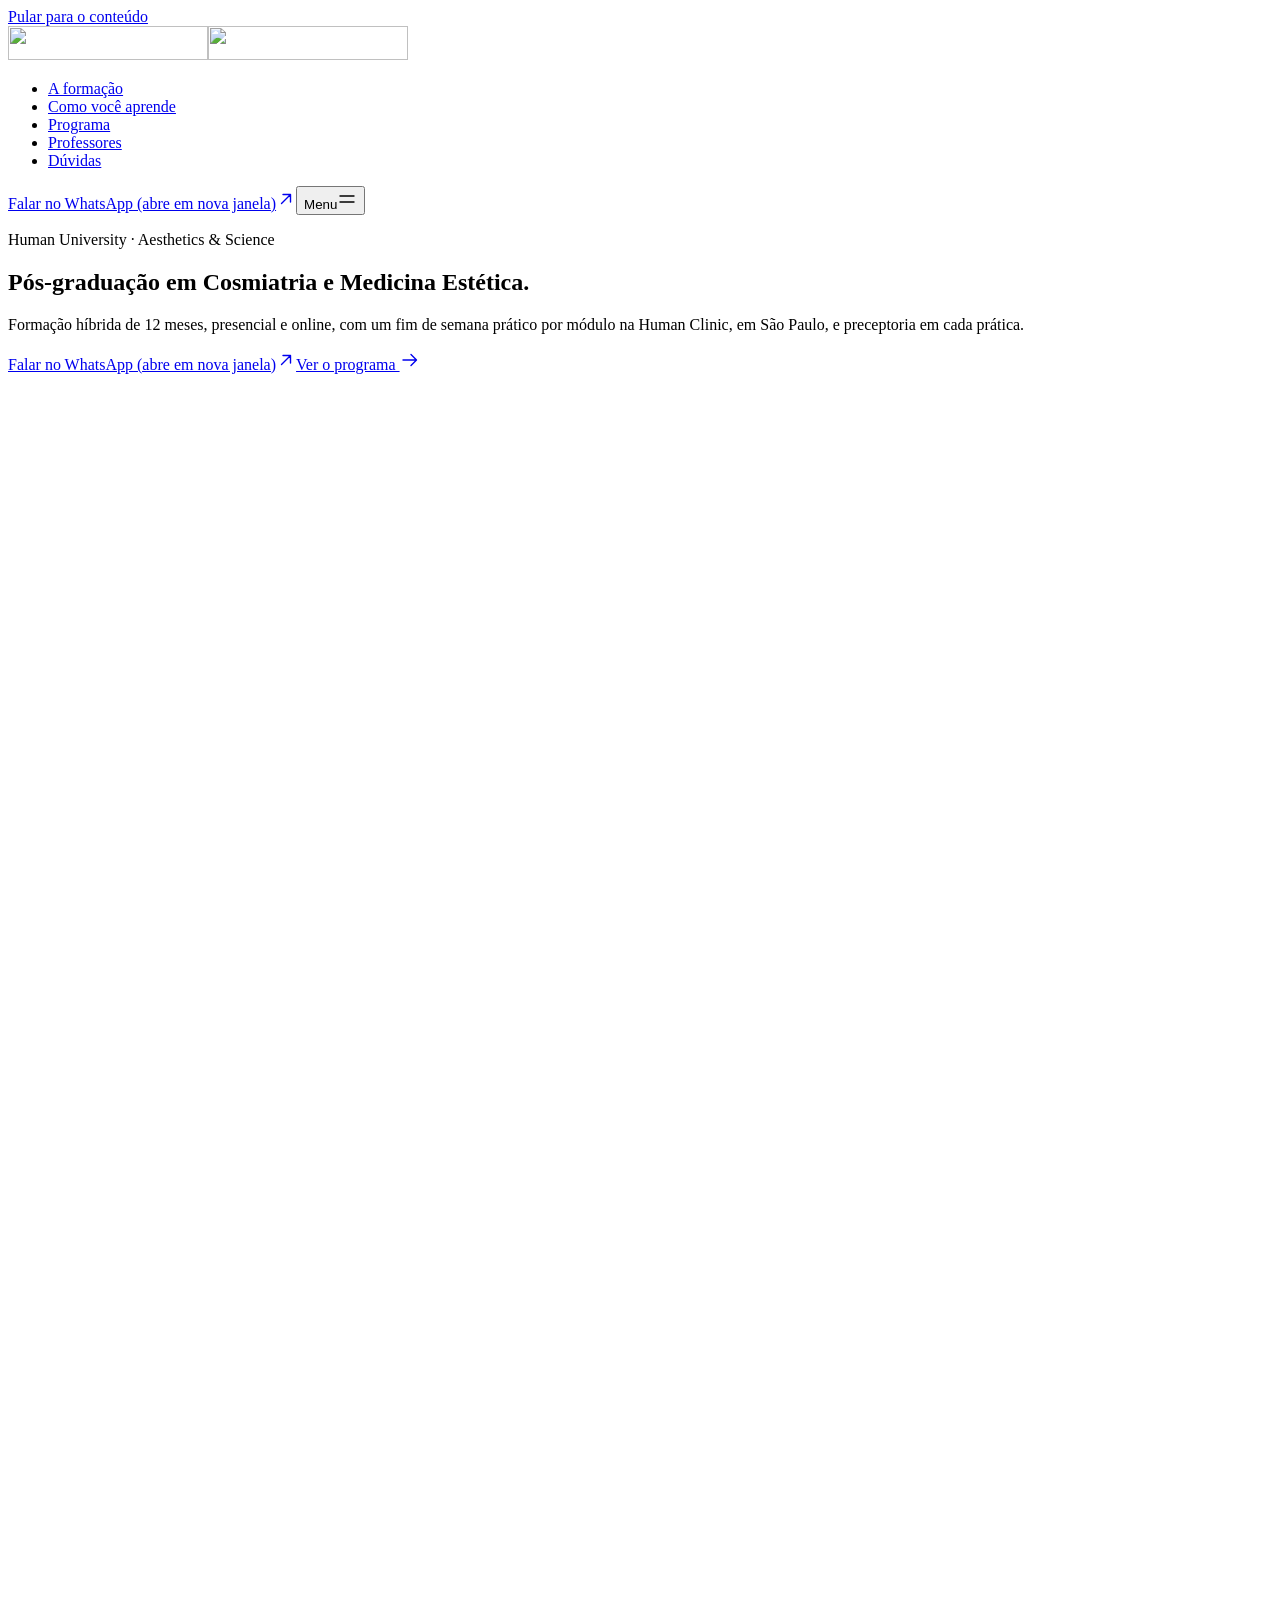
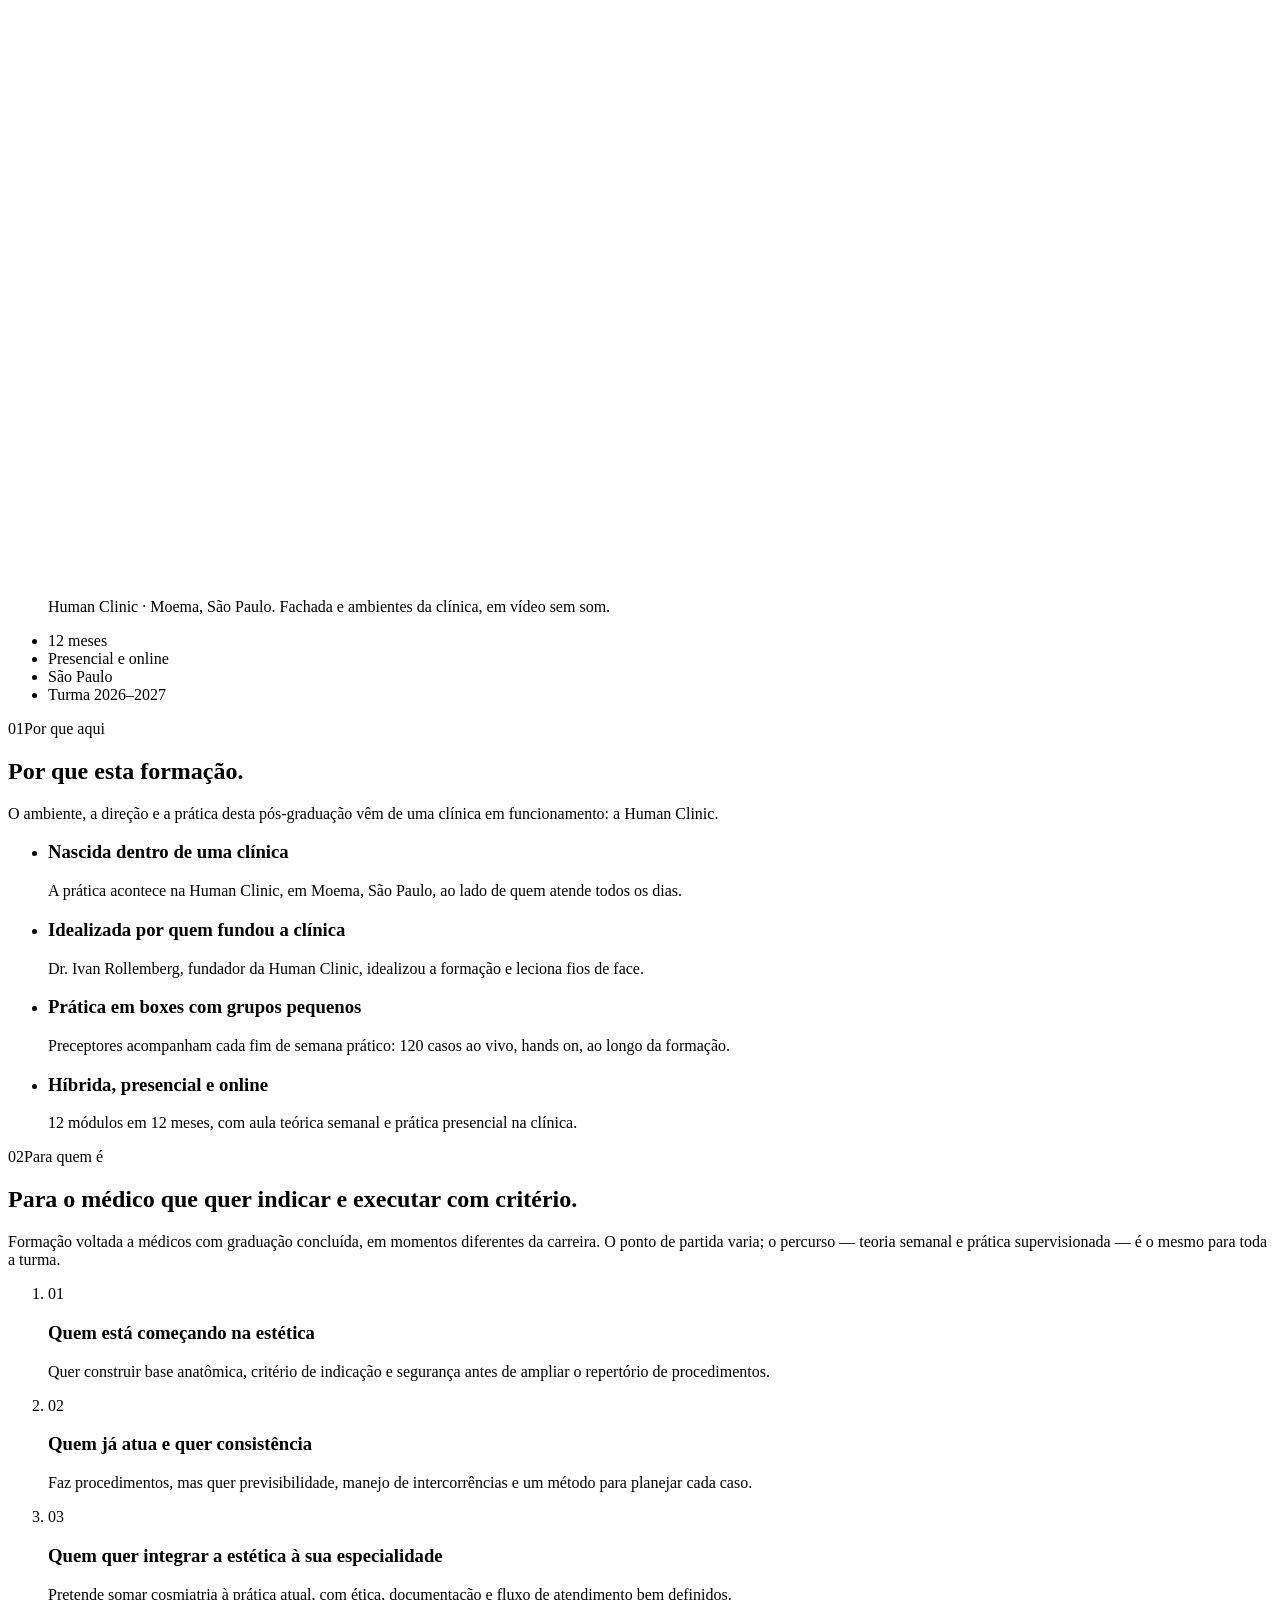
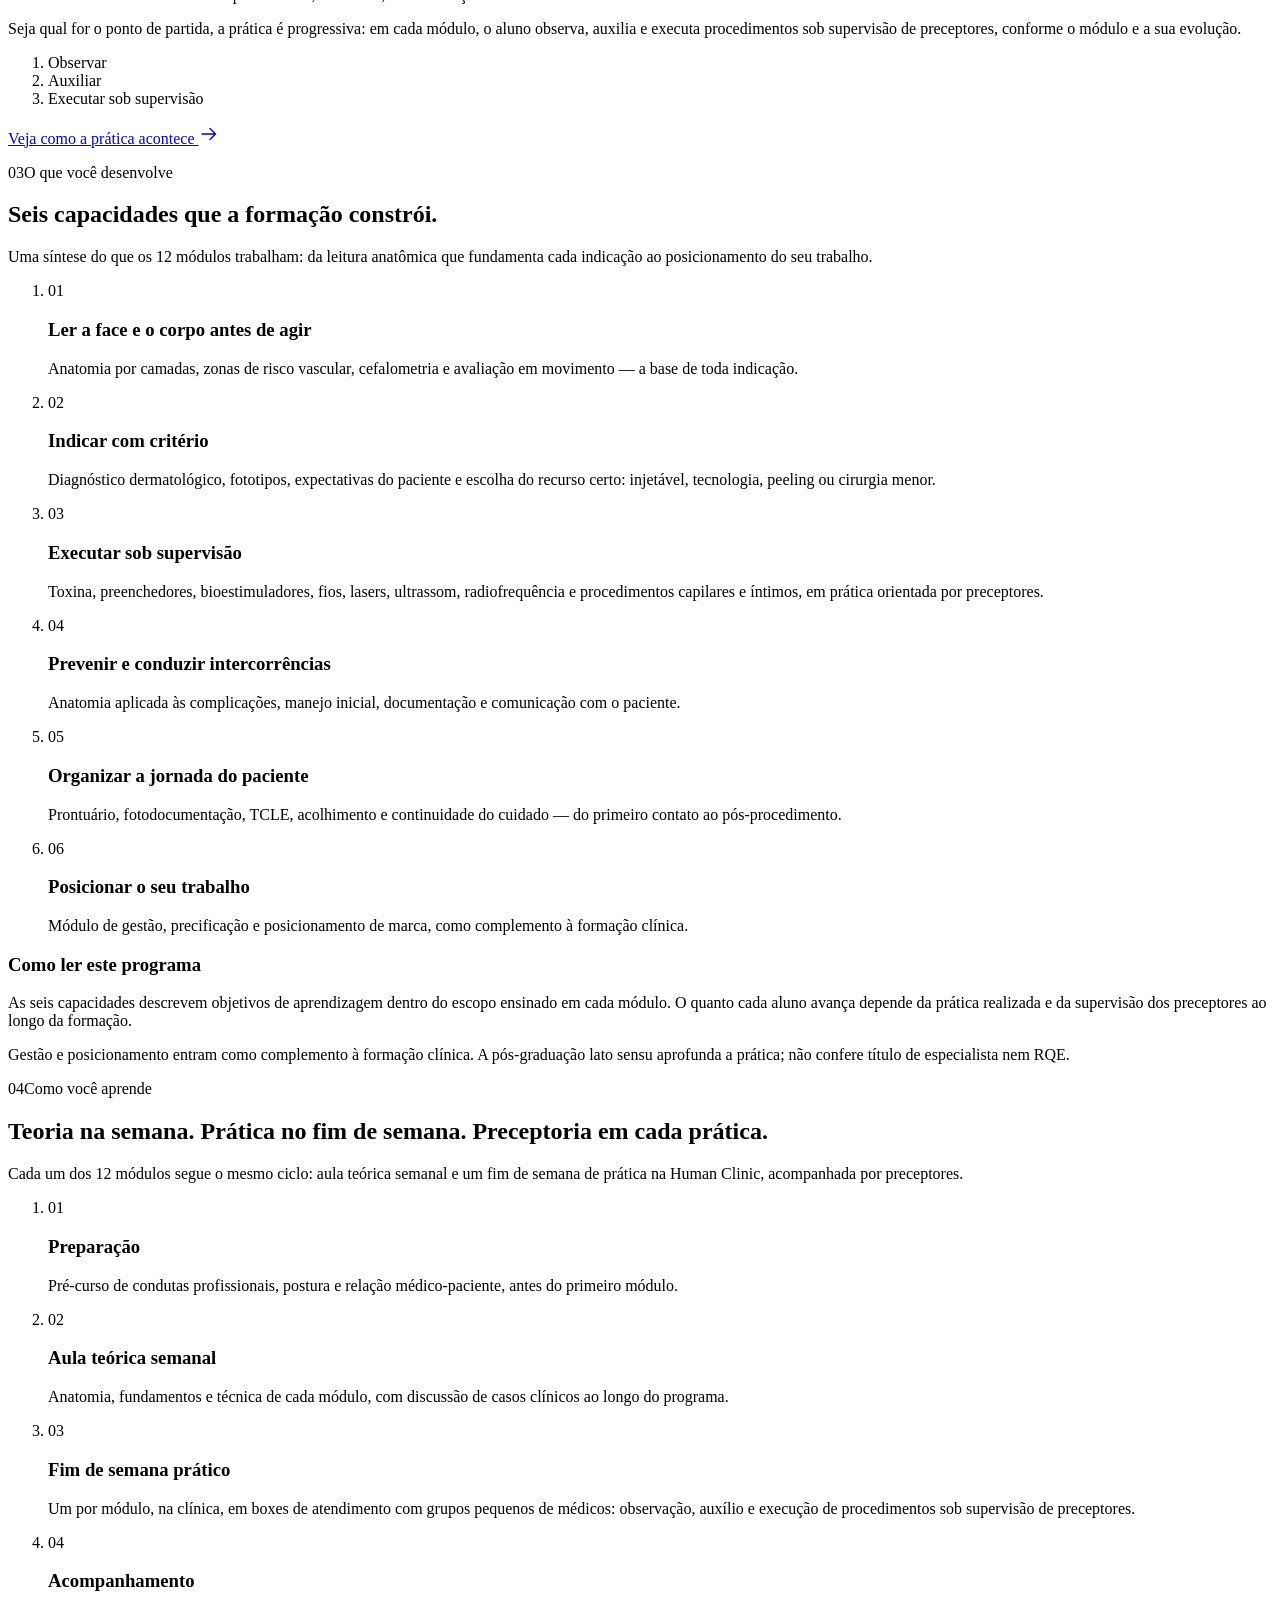
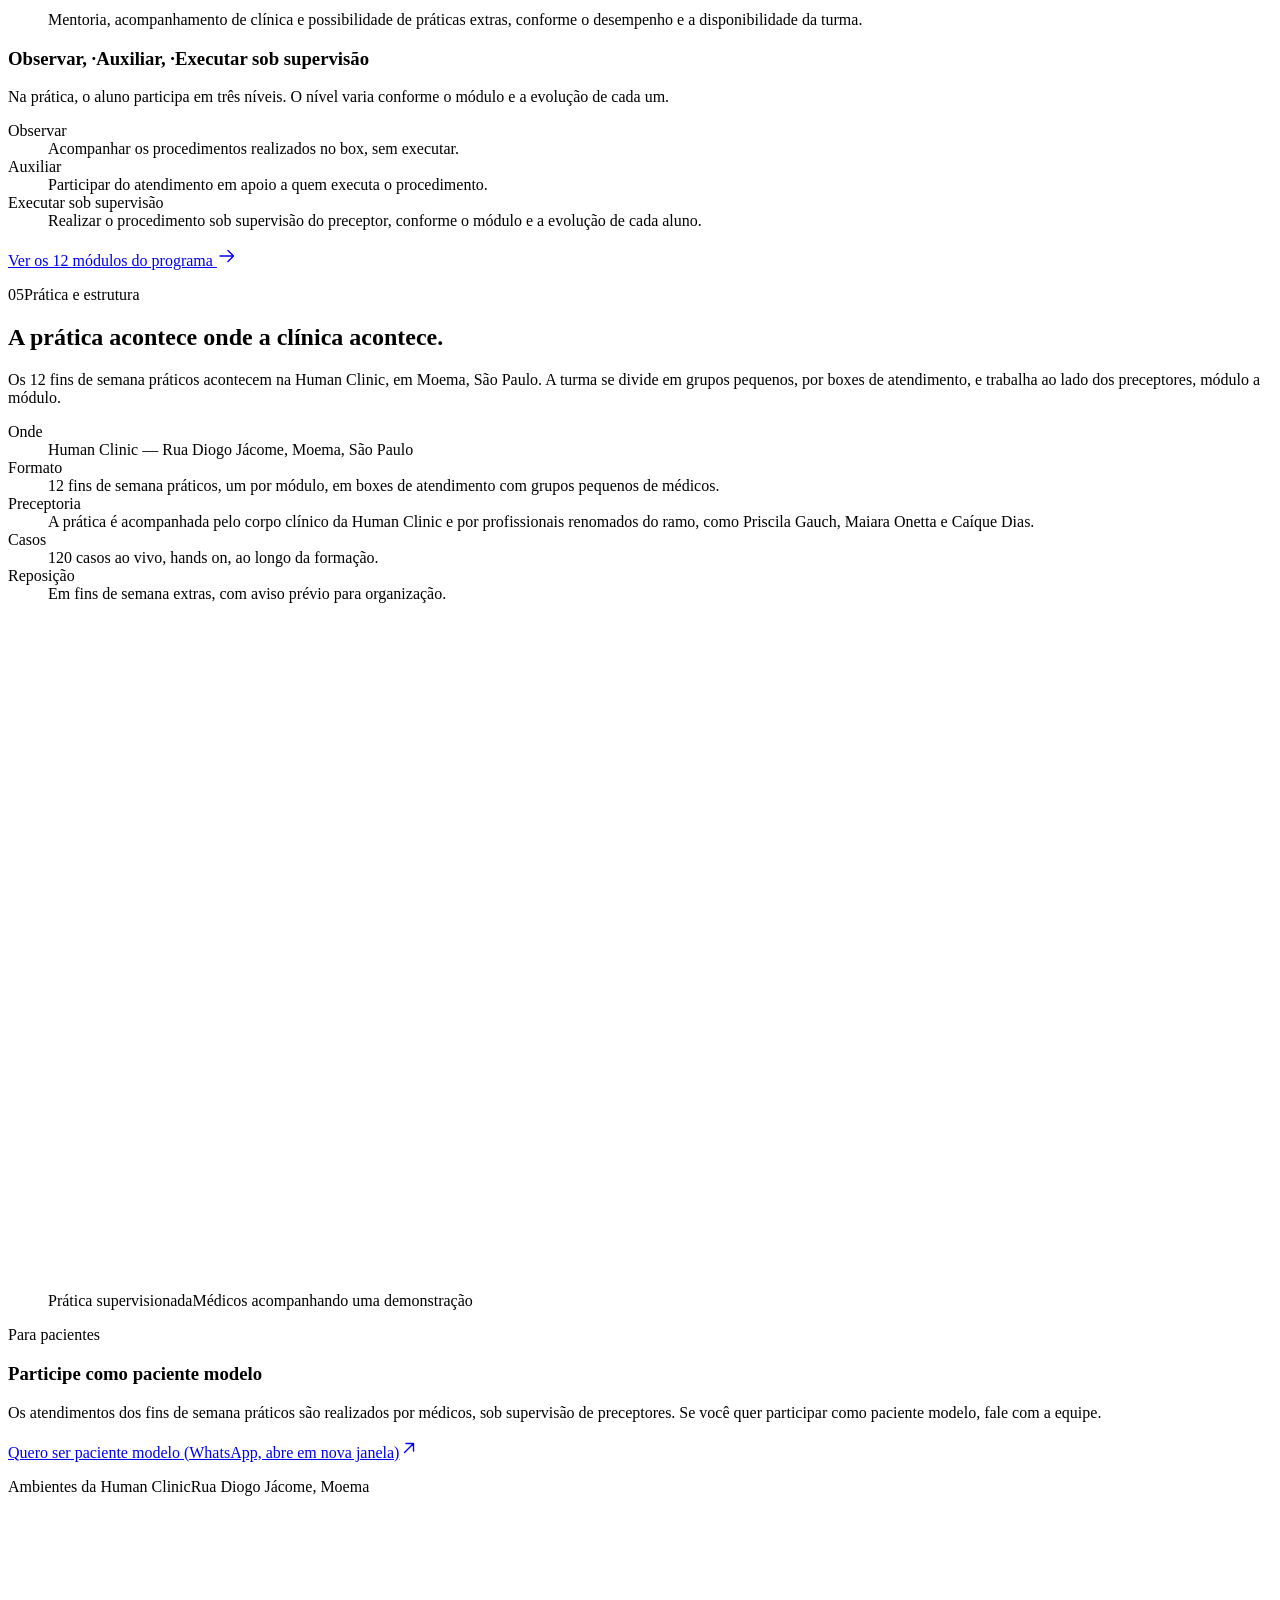
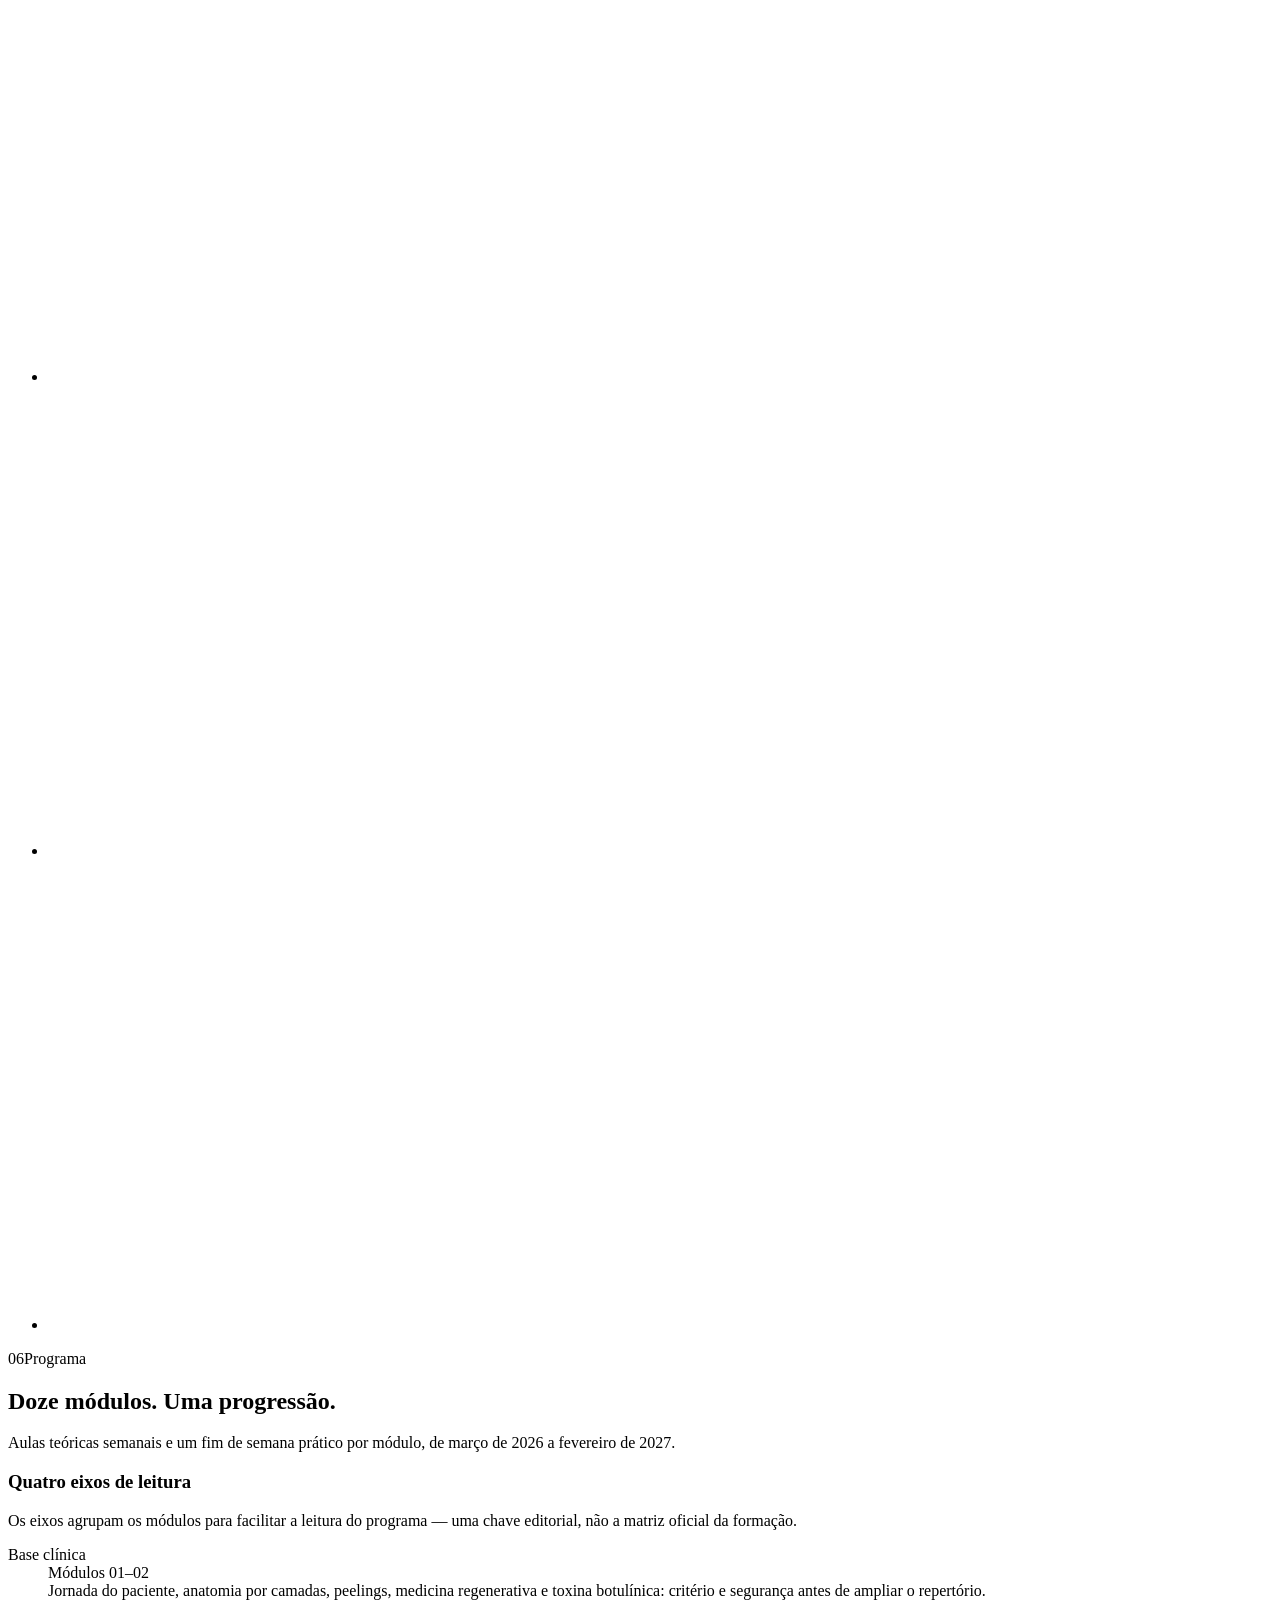
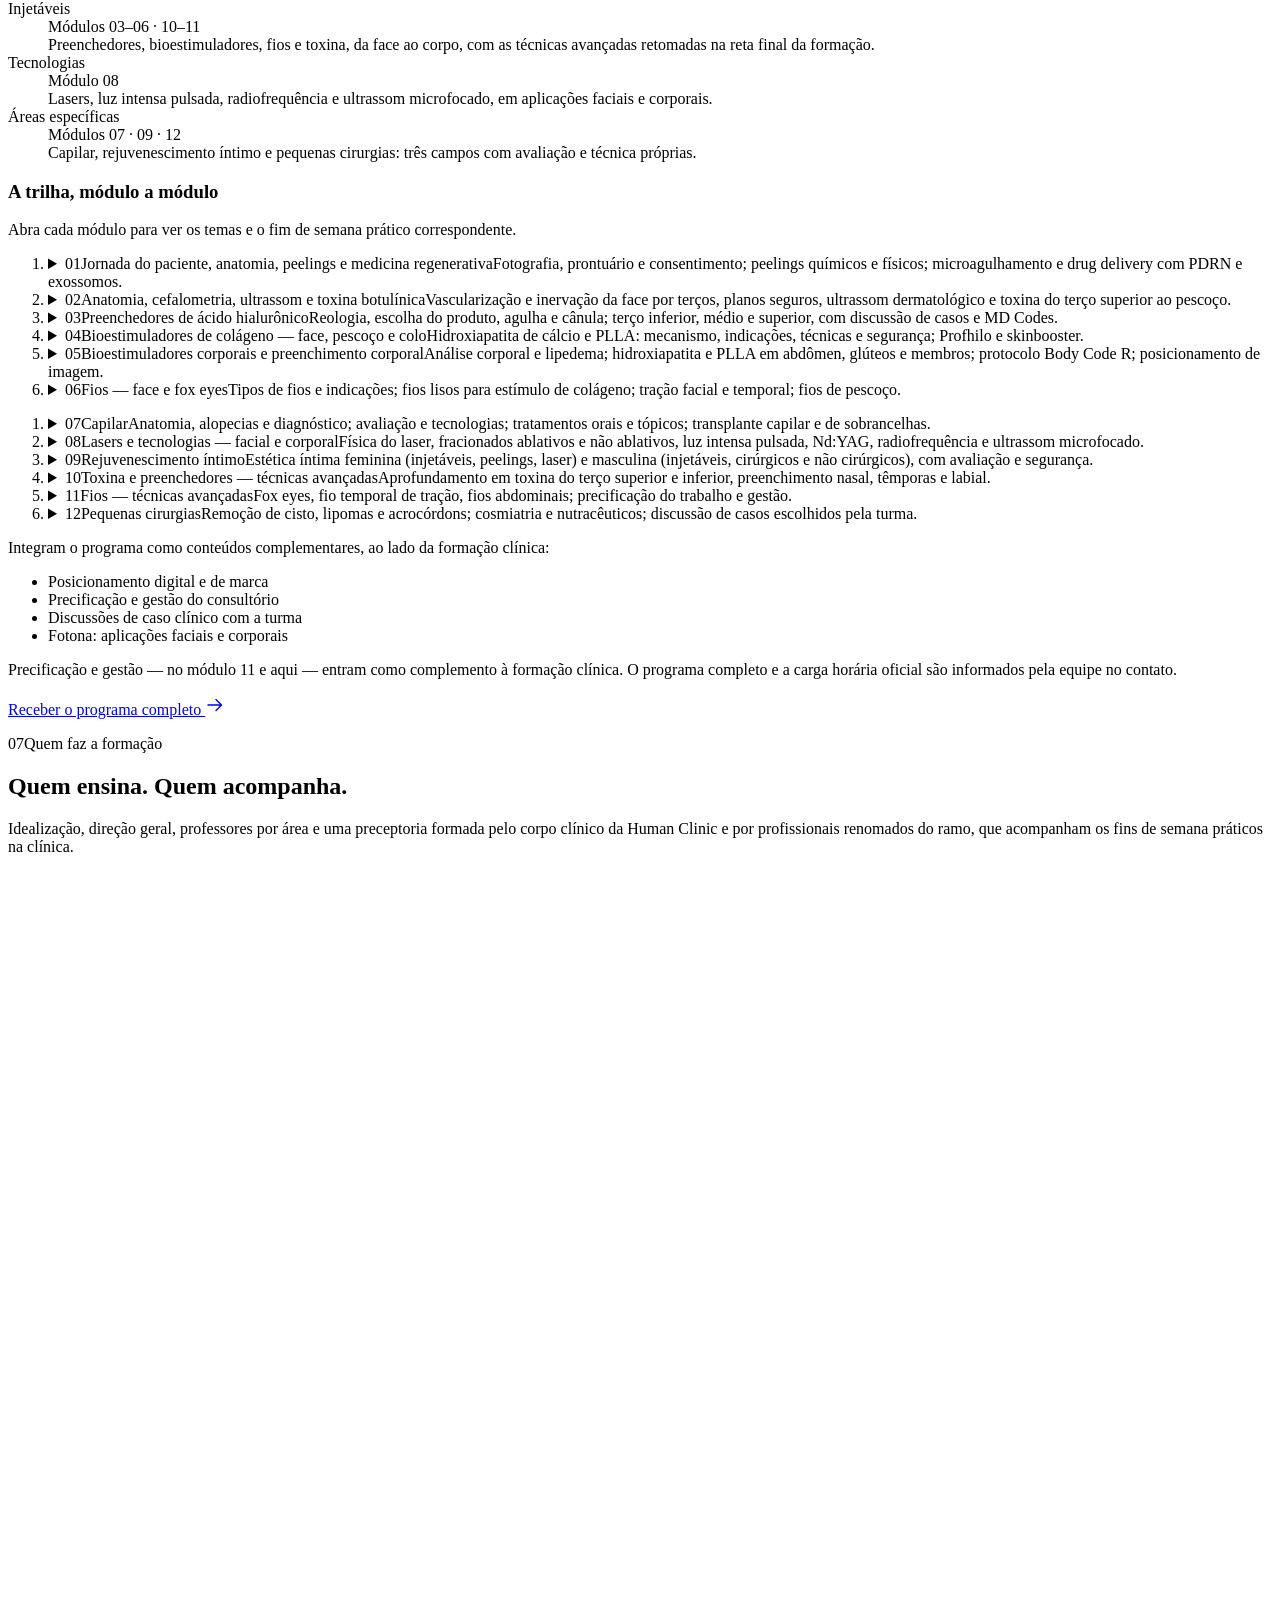
==== commit 99a55a43: "Contato só por WhatsApp (sem formulário), botão voltar ao topo, 'docente' → 'professor(a)' Co-Author" ====
--- a/index.html
+++ b/index.html
@@ -1 +1 @@
-<!DOCTYPE html><html lang="pt-BR"><head><meta charset="utf-8"><meta name="viewport" content="width=device-width, initial-scale=1, viewport-fit=cover"><title>Human University — Pós-graduação em Cosmiatria e Medicina Estética | Human Clinic, São Paulo</title><meta name="description" content="Pós-graduação híbrida de 12 meses na Human Clinic, em São Paulo: 12 módulos, aula teórica semanal e fim de semana prático por módulo, com preceptoria."><link rel="canonical" href="https://rockandberg.github.io/human-university/"><meta name="robots" content="noindex, nofollow"><meta name="theme-color" content="#0a0a0a"><link rel="icon" href="/human-university/favicon.svg" type="image/svg+xml"><link rel="preload" href="/human-university/fonts/gemola-regular.woff2" as="font" type="font/woff2" crossorigin><link rel="preload" href="/human-university/fonts/aloevera-regular.woff2" as="font" type="font/woff2" crossorigin><link rel="preload" href="/human-university/fonts/aloevera-medium.woff2" as="font" type="font/woff2" crossorigin><meta property="og:type" content="website"><meta property="og:locale" content="pt_BR"><meta property="og:site_name" content="Human University"><meta property="og:title" content="Human University — Pós-graduação em Cosmiatria e Medicina Estética | Human Clinic, São Paulo"><meta property="og:description" content="Pós-graduação híbrida de 12 meses na Human Clinic, em São Paulo: 12 módulos, aula teórica semanal e fim de semana prático por módulo, com preceptoria."><meta property="og:url" content="https://rockandberg.github.io/human-university/"><meta property="og:image" content="https://rockandberg.github.io/human-university/_astro/og-ivan.C09MLGwA_zGoud.jpg"><meta property="og:image:width" content="1200"><meta property="og:image:height" content="630"><meta property="og:image:alt" content="Dr. Ivan Rollemberg, idealizador da Human University, e a marca Human University"><meta name="twitter:card" content="summary_large_image"><script>document.documentElement.classList.add('js');</script><script type="application/ld+json">[{"@context":"https://schema.org","@type":"Course","name":"Human University — Pós-graduação em Cosmiatria e Medicina Estética","description":"Pós-graduação híbrida de 12 meses na Human Clinic, em São Paulo: 12 módulos, aula teórica semanal e fim de semana prático por módulo, com preceptoria.","provider":{"@type":"Organization","name":"Human University","url":"https://rockandberg.github.io/human-university/"},"hasCourseInstance":{"@type":"CourseInstance","courseMode":"Blended","location":{"@type":"Place","name":"Human Clinic","address":{"@type":"PostalAddress","addressLocality":"São Paulo","addressRegion":"SP","addressCountry":"BR"}},"startDate":"2026-03","endDate":"2027-02"}}]</script><link rel="stylesheet" href="/human-university/_astro/index.CTjgYPsc.css"></head><body><a class="skip-link" href="#conteudo">Pular para o conteúdo</a><header class="hdr" data-header data-astro-cid-nen7h5rs><div class="hdr__bar container" data-astro-cid-nen7h5rs><a class="hdr__logo" href="#topo" aria-label="Human University — início da página" data-astro-cid-nen7h5rs><img class="hdr__logo-dark" src="/human-university/_astro/logo-hu-preto.BDN8ExL5.png" alt="" width="200" height="34" decoding="async" data-astro-cid-nen7h5rs><img class="hdr__logo-light" src="/human-university/_astro/logo-hu-branco.B-9GogjB.png" alt="" width="200" height="34" decoding="async" data-astro-cid-nen7h5rs></a><nav class="hdr__nav" aria-label="Seções da página" data-nav data-astro-cid-nen7h5rs><ul role="list" data-astro-cid-nen7h5rs><li data-astro-cid-nen7h5rs><a href="#formacao" data-astro-cid-nen7h5rs>A formação</a></li><li data-astro-cid-nen7h5rs><a href="#metodo" data-astro-cid-nen7h5rs>Como você aprende</a></li><li data-astro-cid-nen7h5rs><a href="#programa" data-astro-cid-nen7h5rs>Programa</a></li><li data-astro-cid-nen7h5rs><a href="#professores" data-astro-cid-nen7h5rs>Professores</a></li><li data-astro-cid-nen7h5rs><a href="#duvidas" data-astro-cid-nen7h5rs>Dúvidas</a></li></ul></nav><div class="hdr__actions" data-astro-cid-nen7h5rs><a class="btn hdr__cta" href="https://wa.me/5511936198192?text=Ol%C3%A1!%20Quero%20saber%20mais%20sobre%20a%20p%C3%B3s-gradua%C3%A7%C3%A3o%20em%20Cosmiatria%20e%20Medicina%20Est%C3%A9tica%20da%20Human%20University." target="_blank" rel="noopener" data-astro-cid-nen7h5rs><span data-astro-cid-nen7h5rs>Falar no WhatsApp</span><span class="visually-hidden" data-astro-cid-nen7h5rs> (abre em nova janela)</span><span class="btn__orb" aria-hidden="true" data-astro-cid-nen7h5rs><svg viewBox="0 0 20 20" width="20" height="20" fill="none" stroke="currentColor" stroke-width="1.4" stroke-linecap="round" stroke-linejoin="round" aria-hidden="true" focusable="false"><path d="M5.5 14.5 14.5 5.5M7 5.5h7.5V13"/></svg></span></a><button class="hdr__menu" type="button" aria-haspopup="dialog" aria-controls="menu" aria-expanded="false" data-menu-open data-astro-cid-nen7h5rs><span class="visually-hidden" data-astro-cid-nen7h5rs>Menu</span><svg viewBox="0 0 20 20" width="20" height="20" fill="none" stroke="currentColor" stroke-width="1.4" stroke-linecap="round" stroke-linejoin="round" aria-hidden="true" focusable="false"><path d="M3 7h14M3 13h14"/></svg></button></div></div></header><dialog class="menu tone-black" id="menu" aria-label="Menu" data-menu data-astro-cid-nen7h5rs><div class="menu__inner container" data-astro-cid-nen7h5rs><div class="menu__top" data-astro-cid-nen7h5rs><img src="/human-university/_astro/logo-hu-branco.B-9GogjB.png" alt="Human University" width="180" height="31" decoding="async" data-astro-cid-nen7h5rs><button class="menu__close" type="button" data-menu-close data-astro-cid-nen7h5rs><span data-astro-cid-nen7h5rs>Fechar</span><svg viewBox="0 0 20 20" width="20" height="20" fill="none" stroke="currentColor" stroke-width="1.4" stroke-linecap="round" stroke-linejoin="round" aria-hidden="true" focusable="false"><path d="M5 5l10 10M15 5 5 15"/></svg></button></div><nav aria-label="Seções da página (menu)" data-astro-cid-nen7h5rs><ol class="menu__list" role="list" data-astro-cid-nen7h5rs><li style="--i:0" data-astro-cid-nen7h5rs><a href="#formacao" data-astro-cid-nen7h5rs><span class="menu__num" aria-hidden="true" data-astro-cid-nen7h5rs>01</span><span class="menu__label" data-astro-cid-nen7h5rs>A formação</span></a></li><li style="--i:1" data-astro-cid-nen7h5rs><a href="#metodo" data-astro-cid-nen7h5rs><span class="menu__num" aria-hidden="true" data-astro-cid-nen7h5rs>02</span><span class="menu__label" data-astro-cid-nen7h5rs>Como você aprende</span></a></li><li style="--i:2" data-astro-cid-nen7h5rs><a href="#programa" data-astro-cid-nen7h5rs><span class="menu__num" aria-hidden="true" data-astro-cid-nen7h5rs>03</span><span class="menu__label" data-astro-cid-nen7h5rs>Programa</span></a></li><li style="--i:3" data-astro-cid-nen7h5rs><a href="#professores" data-astro-cid-nen7h5rs><span class="menu__num" aria-hidden="true" data-astro-cid-nen7h5rs>04</span><span class="menu__label" data-astro-cid-nen7h5rs>Professores</span></a></li><li style="--i:4" data-astro-cid-nen7h5rs><a href="#duvidas" data-astro-cid-nen7h5rs><span class="menu__num" aria-hidden="true" data-astro-cid-nen7h5rs>05</span><span class="menu__label" data-astro-cid-nen7h5rs>Dúvidas</span></a></li></ol></nav><div class="menu__foot" data-astro-cid-nen7h5rs><a class="btn btn--light" href="https://wa.me/5511936198192?text=Ol%C3%A1!%20Quero%20saber%20mais%20sobre%20a%20p%C3%B3s-gradua%C3%A7%C3%A3o%20em%20Cosmiatria%20e%20Medicina%20Est%C3%A9tica%20da%20Human%20University." target="_blank" rel="noopener" data-menu-close data-astro-cid-nen7h5rs><span data-astro-cid-nen7h5rs>Falar no WhatsApp</span><span class="visually-hidden" data-astro-cid-nen7h5rs> (abre em nova janela)</span><span class="btn__orb" aria-hidden="true" data-astro-cid-nen7h5rs><svg viewBox="0 0 20 20" width="20" height="20" fill="none" stroke="currentColor" stroke-width="1.4" stroke-linecap="round" stroke-linejoin="round" aria-hidden="true" focusable="false"><path d="M5.5 14.5 14.5 5.5M7 5.5h7.5V13"/></svg></span></a></div></div></dialog><main id="conteudo" tabindex="-1"><section class="hero tone-black" id="topo" aria-labelledby="hero-title" data-hero data-astro-cid-yodha2z4><div class="hero__inner container" data-astro-cid-yodha2z4><div class="hero__grid" data-astro-cid-yodha2z4><div class="hero__copy" data-astro-cid-yodha2z4><p class="eyebrow hero__eyebrow" data-astro-cid-yodha2z4><span class="hero__eyebrow-text" data-astro-cid-yodha2z4><span data-astro-cid-yodha2z4>Human University</span><span class="hero__eyebrow-sep" aria-hidden="true" data-astro-cid-yodha2z4> · </span><span data-astro-cid-yodha2z4>Aesthetics &amp; Science</span></span></p><h1 class="hero__title" id="hero-title" data-astro-cid-yodha2z4><span class="line" data-astro-cid-yodha2z4><span data-astro-cid-yodha2z4>Pós-graduação em</span></span> <span class="line hero__title-step" data-astro-cid-yodha2z4><span data-astro-cid-yodha2z4>Cosmiatria e</span></span> <span class="line" data-astro-cid-yodha2z4><span data-astro-cid-yodha2z4>Medicina Estética.</span></span></h1><div class="hero__aside" data-astro-cid-yodha2z4><p class="hero__lead" data-astro-cid-yodha2z4>Formação híbrida de 12 meses, presencial e online, com um fim de semana prático por módulo na Human Clinic, em São Paulo, e preceptoria em cada prática.</p><div class="hero__ctas" data-astro-cid-yodha2z4><a class="btn btn--light" href="https://wa.me/5511936198192?text=Ol%C3%A1!%20Quero%20saber%20mais%20sobre%20a%20p%C3%B3s-gradua%C3%A7%C3%A3o%20em%20Cosmiatria%20e%20Medicina%20Est%C3%A9tica%20da%20Human%20University." target="_blank" rel="noopener" data-astro-cid-yodha2z4><span data-astro-cid-yodha2z4>Falar no WhatsApp</span><span class="visually-hidden" data-astro-cid-yodha2z4> (abre em nova janela)</span><span class="btn__orb" aria-hidden="true" data-astro-cid-yodha2z4><svg viewBox="0 0 20 20" width="20" height="20" fill="none" stroke="currentColor" stroke-width="1.4" stroke-linecap="round" stroke-linejoin="round" aria-hidden="true" focusable="false"><path d="M5.5 14.5 14.5 5.5M7 5.5h7.5V13"/></svg></span></a><a class="link-arrow" href="#programa" data-astro-cid-yodha2z4>Ver o programa <svg viewBox="0 0 20 20" width="20" height="20" fill="none" stroke="currentColor" stroke-width="1.4" stroke-linecap="round" stroke-linejoin="round" aria-hidden="true" focusable="false"><path d="M3 10h13M11 4.5 16.5 10 11 15.5"/></svg></a></div></div></div><figure class="hero__media" data-astro-cid-yodha2z4><div class="hero__frame" data-astro-cid-yodha2z4><picture data-astro-cid-yodha2z4="true"><source srcset="/human-university/_astro/estrutura-poster.Dl2CGXJk_Z1YRNtQ.avif 480w, /human-university/_astro/estrutura-poster.Dl2CGXJk_ZjfJn5.avif 768w, /human-university/_astro/estrutura-poster.Dl2CGXJk_1JN4OL.avif 1024w, /human-university/_astro/estrutura-poster.Dl2CGXJk_ZvAJUb.avif 1600w" type="image/avif" sizes="(min-width: 1440px) 560px, (min-width: 1024px) 38vw, calc(100vw - 2rem)"><source srcset="/human-university/_astro/estrutura-poster.Dl2CGXJk_vy5Mo.webp 480w, /human-university/_astro/estrutura-poster.Dl2CGXJk_2cb9Ta.webp 768w, /human-university/_astro/estrutura-poster.Dl2CGXJk_Z1CH8uy.webp 1024w, /human-university/_astro/estrutura-poster.Dl2CGXJk_1b5ayq.webp 1600w" type="image/webp" sizes="(min-width: 1440px) 560px, (min-width: 1024px) 38vw, calc(100vw - 2rem)"><img src="/human-university/_astro/estrutura-poster.Dl2CGXJk_1wBtyr.jpg" srcset="/human-university/_astro/estrutura-poster.Dl2CGXJk_Z16NrUg.jpg 480w, /human-university/_astro/estrutura-poster.Dl2CGXJk_yNBbv.jpg 768w, /human-university/_astro/estrutura-poster.Dl2CGXJk_Z1haOux.jpg 1024w, /human-university/_astro/estrutura-poster.Dl2CGXJk_1wBtyr.jpg 1600w" sizes="(min-width: 1440px) 560px, (min-width: 1024px) 38vw, calc(100vw - 2rem)" alt loading="eager" fetchpriority="high" decoding="async" data-astro-cid-yodha2z4="true" width="1600" height="900"></picture><video class="hero__video" muted playsinline loop preload="none" disablepictureinpicture disableRemotePlayback aria-hidden="true" tabindex="-1" width="1600" height="900" data-video data-src-large="/human-university/media/estrutura-1600.mp4" data-src-small="/human-university/media/estrutura-768.mp4" data-astro-cid-yodha2z4></video><div class="hero__scrim" aria-hidden="true" data-astro-cid-yodha2z4></div></div><figcaption class="hero__caption" data-astro-cid-yodha2z4><span data-astro-cid-yodha2z4>Human Clinic · Moema, São Paulo</span><span class="visually-hidden" data-astro-cid-yodha2z4>. Fachada e ambientes da clínica, em vídeo sem som.</span></figcaption><button class="hero__toggle" type="button" data-video-toggle hidden data-astro-cid-yodha2z4><span class="hero__toggle-icon hero__toggle-icon--pause" data-astro-cid-yodha2z4><svg viewBox="0 0 20 20" width="20" height="20" fill="none" stroke="currentColor" stroke-width="1.4" stroke-linecap="round" stroke-linejoin="round" aria-hidden="true" focusable="false"><path d="M7 4.5v11M13 4.5v11"/></svg></span><span class="hero__toggle-icon hero__toggle-icon--play" data-astro-cid-yodha2z4><svg viewBox="0 0 20 20" width="20" height="20" fill="none" stroke="currentColor" stroke-width="1.4" stroke-linecap="round" stroke-linejoin="round" aria-hidden="true" focusable="false"><path d="M6.5 4.5v11l9-5.5-9-5.5Z" fill="currentColor" stroke="none"/></svg></span><span class="hero__toggle-label" data-video-label data-astro-cid-yodha2z4>Pausar vídeo</span></button></figure></div><ul class="hero__facts" role="list" aria-label="Dados essenciais da formação" data-astro-cid-yodha2z4><li data-astro-cid-yodha2z4>12 meses</li><li data-astro-cid-yodha2z4>Presencial e online</li><li data-astro-cid-yodha2z4>São Paulo</li><li class="hero__facts-turma" data-astro-cid-yodha2z4>Turma 2026–2027</li></ul></div></section><script type="module">var e=document.querySelector(`[data-hero]`);if(e){let t=e.querySelector(`[data-video]`),n=e.querySelector(`[data-video-toggle]`),r=e.querySelector(`[data-video-label]`),i=e.querySelector(`.hero__frame`),a=window.matchMedia(`(prefers-reduced-motion: reduce)`),o=navigator.connection,s=!!o&&(!!o.saveData||/(^|-)2g|3g/.test(o.effectiveType||``)),c=!!o&&(!!o.saveData||/(^|-)2g/.test(o.effectiveType||``)),l=!1,u=!0,d=!1,f=!1,p=t=>{e.classList.toggle(`is-paused`,t),r.textContent=t?`Reproduzir vídeo`:`Pausar vídeo`},m=()=>{if(d||f)return;d=!0;let e=window.innerWidth>=1024&&window.innerWidth*window.devicePixelRatio>1200&&!s;t.src=(e?t.dataset.srcLarge:t.dataset.srcSmall)||``,t.load()},h=async()=>{if(!(f||l||!u)){m();try{await t.play()}catch{p(!0)}}};t.addEventListener(`playing`,()=>{e.classList.add(`is-playing`),p(!1)}),t.addEventListener(`error`,()=>{f=!0,e.classList.remove(`is-playing`),n.hidden=!0}),n.addEventListener(`click`,()=>{t.paused?(l=!1,u=!0,h()):(l=!0,t.pause(),p(!0))});let g=()=>{n.hidden=!1,a.matches||c?(l=!0,p(!0)):`IntersectionObserver`in window?new IntersectionObserver(([e])=>{u=e.isIntersecting,u?h():t.paused||t.pause()},{threshold:.05}).observe(i):h()};document.readyState===`complete`?g():window.addEventListener(`load`,g,{once:!0})}</script><section class="cred tone-paper" id="credibilidade" aria-labelledby="cred-title" data-astro-cid-63ybecim><div class="container" data-astro-cid-63ybecim><div class="section-head section-head--split" data-astro-cid-63ybecim><div data-astro-cid-63ybecim><p class="chapter" data-astro-cid-63ybecim><span class="chapter__num" data-astro-cid-63ybecim>01</span><span class="chapter__rule" aria-hidden="true" data-astro-cid-63ybecim></span><span data-astro-cid-63ybecim>Por que aqui</span></p><h2 class="cred__title" id="cred-title" data-reveal="lines" data-astro-cid-63ybecim><span class="line" data-astro-cid-63ybecim><span data-astro-cid-63ybecim>Por que</span></span> <span class="line" data-astro-cid-63ybecim><span data-astro-cid-63ybecim>esta formação.</span></span></h2></div><p class="section-head__text" data-reveal style="--i:2" data-astro-cid-63ybecim>O ambiente, a direção e a prática desta pós-graduação vêm de uma clínica em funcionamento: a Human Clinic.</p></div><ul class="cred__list" role="list" data-astro-cid-63ybecim><li class="cred__item" data-reveal style="--i:0" data-astro-cid-63ybecim><h3 class="cred__label" data-astro-cid-63ybecim>Nascida dentro de uma clínica</h3><p class="cred__text" data-astro-cid-63ybecim>A prática acontece na Human Clinic, em Moema, São Paulo, ao lado de quem atende todos os dias.</p></li><li class="cred__item" data-reveal style="--i:1" data-astro-cid-63ybecim><h3 class="cred__label" data-astro-cid-63ybecim>Idealizada por quem fundou a clínica</h3><p class="cred__text" data-astro-cid-63ybecim>Dr. Ivan Rollemberg, fundador da Human Clinic, idealizou a formação e leciona fios de face.</p></li><li class="cred__item" data-reveal style="--i:2" data-astro-cid-63ybecim><h3 class="cred__label" data-astro-cid-63ybecim>Prática em boxes com grupos pequenos</h3><p class="cred__text" data-astro-cid-63ybecim>Preceptores acompanham cada fim de semana prático: 120 casos ao vivo, hands on, ao longo da formação.</p></li><li class="cred__item" data-reveal style="--i:3" data-astro-cid-63ybecim><h3 class="cred__label" data-astro-cid-63ybecim>Híbrida, presencial e online</h3><p class="cred__text" data-astro-cid-63ybecim>12 módulos em 12 meses, com aula teórica semanal e prática presencial na clínica.</p></li></ul></div></section><section id="para-quem" class="pq section tone-white" aria-labelledby="para-quem-title" data-astro-cid-qyt4bl3o><div class="container pq__grid" data-astro-cid-qyt4bl3o><div class="pq__head" data-astro-cid-qyt4bl3o><p class="chapter" data-astro-cid-qyt4bl3o><span class="chapter__num" data-astro-cid-qyt4bl3o>02</span><span class="chapter__rule" aria-hidden="true" data-astro-cid-qyt4bl3o></span><span data-astro-cid-qyt4bl3o>Para quem é</span></p><h2 id="para-quem-title" class="display pq__title" data-reveal="lines" data-astro-cid-qyt4bl3o><span class="line" data-astro-cid-qyt4bl3o><span data-astro-cid-qyt4bl3o>Para o médico</span></span> <span class="line" data-astro-cid-qyt4bl3o><span data-astro-cid-qyt4bl3o>que quer indicar</span></span> <span class="line" data-astro-cid-qyt4bl3o><span data-astro-cid-qyt4bl3o>e executar</span></span> <span class="line" data-astro-cid-qyt4bl3o><span data-astro-cid-qyt4bl3o>com critério.</span></span></h2><p class="lead pq__lead" data-reveal style="--i:1" data-astro-cid-qyt4bl3o>Formação voltada a médicos com graduação concluída, em momentos diferentes da carreira. O ponto de partida varia; o percurso — teoria semanal e prática supervisionada — é o mesmo para toda a turma.</p></div><ol class="perfis" role="list" aria-label="Perfis de quem procura a formação" data-astro-cid-qyt4bl3o><li class="perfis__item" data-reveal style="--i:0" data-astro-cid-qyt4bl3o><span class="perfis__num" aria-hidden="true" data-astro-cid-qyt4bl3o>01</span><h3 class="perfis__title" data-astro-cid-qyt4bl3o>Quem está começando na estética</h3><p class="perfis__text" data-astro-cid-qyt4bl3o>Quer construir base anatômica, critério de indicação e segurança antes de ampliar o repertório de procedimentos.</p></li><li class="perfis__item" data-reveal style="--i:1" data-astro-cid-qyt4bl3o><span class="perfis__num" aria-hidden="true" data-astro-cid-qyt4bl3o>02</span><h3 class="perfis__title" data-astro-cid-qyt4bl3o>Quem já atua e quer consistência</h3><p class="perfis__text" data-astro-cid-qyt4bl3o>Faz procedimentos, mas quer previsibilidade, manejo de intercorrências e um método para planejar cada caso.</p></li><li class="perfis__item" data-reveal style="--i:2" data-astro-cid-qyt4bl3o><span class="perfis__num" aria-hidden="true" data-astro-cid-qyt4bl3o>03</span><h3 class="perfis__title" data-astro-cid-qyt4bl3o>Quem quer integrar a estética à sua especialidade</h3><p class="perfis__text" data-astro-cid-qyt4bl3o>Pretende somar cosmiatria à prática atual, com ética, documentação e fluxo de atendimento bem definidos.</p></li></ol><div class="pq__foot" data-reveal data-astro-cid-qyt4bl3o><p class="pq__note" data-astro-cid-qyt4bl3o>Seja qual for o ponto de partida, a prática é progressiva: em cada módulo, o aluno observa, auxilia e executa procedimentos sob supervisão de preceptores, conforme o módulo e a sua evolução.</p><div class="pq__aside" data-astro-cid-qyt4bl3o><ol class="pq__steps" role="list" aria-label="Progressão da prática" data-astro-cid-qyt4bl3o><li data-astro-cid-qyt4bl3o>Observar</li><li data-astro-cid-qyt4bl3o>Auxiliar</li><li data-astro-cid-qyt4bl3o>Executar sob supervisão</li></ol><a class="link-arrow" href="#metodo" data-astro-cid-qyt4bl3o>Veja como a prática acontece <svg viewBox="0 0 20 20" width="20" height="20" fill="none" stroke="currentColor" stroke-width="1.4" stroke-linecap="round" stroke-linejoin="round" aria-hidden="true" focusable="false"><path d="M3 10h13M11 4.5 16.5 10 11 15.5"/></svg></a></div></div></div></section><section id="formacao" class="cap section tone-mist" aria-labelledby="formacao-title" data-astro-cid-uvaycssp><div class="container" data-astro-cid-uvaycssp><div class="section-head section-head--split cap__head" data-astro-cid-uvaycssp><div data-astro-cid-uvaycssp><p class="chapter" data-astro-cid-uvaycssp><span class="chapter__num" data-astro-cid-uvaycssp>03</span><span class="chapter__rule" aria-hidden="true" data-astro-cid-uvaycssp></span><span data-astro-cid-uvaycssp>O que você desenvolve</span></p><h2 id="formacao-title" class="display cap__title" data-reveal="lines" data-astro-cid-uvaycssp><span class="line" data-astro-cid-uvaycssp><span data-astro-cid-uvaycssp>Seis capacidades</span></span> <span class="line" data-astro-cid-uvaycssp><span data-astro-cid-uvaycssp>que a formação</span></span> <span class="line" data-astro-cid-uvaycssp><span data-astro-cid-uvaycssp>constrói.</span></span></h2></div><p class="section-head__text" data-reveal style="--i:2" data-astro-cid-uvaycssp>Uma síntese do que os 12 módulos trabalham: da leitura anatômica que fundamenta cada indicação ao posicionamento do seu trabalho.</p></div><ol class="cap__list" role="list" aria-label="Capacidades desenvolvidas na formação" data-astro-cid-uvaycssp><li class="cap__item" data-reveal style="--i:0" data-astro-cid-uvaycssp><span class="cap__num" aria-hidden="true" data-astro-cid-uvaycssp>01</span><h3 class="cap__item-title" data-astro-cid-uvaycssp>Ler a face e o corpo antes de agir</h3><p class="cap__text" data-astro-cid-uvaycssp>Anatomia por camadas, zonas de risco vascular, cefalometria e avaliação em movimento — a base de toda indicação.</p></li><li class="cap__item" data-reveal style="--i:1" data-astro-cid-uvaycssp><span class="cap__num" aria-hidden="true" data-astro-cid-uvaycssp>02</span><h3 class="cap__item-title" data-astro-cid-uvaycssp>Indicar com critério</h3><p class="cap__text" data-astro-cid-uvaycssp>Diagnóstico dermatológico, fototipos, expectativas do paciente e escolha do recurso certo: injetável, tecnologia, peeling ou cirurgia menor.</p></li><li class="cap__item" data-reveal style="--i:0" data-astro-cid-uvaycssp><span class="cap__num" aria-hidden="true" data-astro-cid-uvaycssp>03</span><h3 class="cap__item-title" data-astro-cid-uvaycssp>Executar sob supervisão</h3><p class="cap__text" data-astro-cid-uvaycssp>Toxina, preenchedores, bioestimuladores, fios, lasers, ultrassom, radiofrequência e procedimentos capilares e íntimos, em prática orientada por preceptores.</p></li><li class="cap__item" data-reveal style="--i:1" data-astro-cid-uvaycssp><span class="cap__num" aria-hidden="true" data-astro-cid-uvaycssp>04</span><h3 class="cap__item-title" data-astro-cid-uvaycssp>Prevenir e conduzir intercorrências</h3><p class="cap__text" data-astro-cid-uvaycssp>Anatomia aplicada às complicações, manejo inicial, documentação e comunicação com o paciente.</p></li><li class="cap__item" data-reveal style="--i:0" data-astro-cid-uvaycssp><span class="cap__num" aria-hidden="true" data-astro-cid-uvaycssp>05</span><h3 class="cap__item-title" data-astro-cid-uvaycssp>Organizar a jornada do paciente</h3><p class="cap__text" data-astro-cid-uvaycssp>Prontuário, fotodocumentação, TCLE, acolhimento e continuidade do cuidado — do primeiro contato ao pós-procedimento.</p></li><li class="cap__item" data-reveal style="--i:1" data-astro-cid-uvaycssp><span class="cap__num" aria-hidden="true" data-astro-cid-uvaycssp>06</span><h3 class="cap__item-title" data-astro-cid-uvaycssp>Posicionar o seu trabalho</h3><p class="cap__text" data-astro-cid-uvaycssp>Módulo de gestão, precificação e posicionamento de marca, como complemento à formação clínica.</p></li></ol><div class="cap__note" data-reveal data-astro-cid-uvaycssp><h3 class="cap__note-title" data-astro-cid-uvaycssp>Como ler este programa</h3><div class="cap__note-body prose" data-astro-cid-uvaycssp><p data-astro-cid-uvaycssp>As seis capacidades descrevem objetivos de aprendizagem dentro do escopo ensinado em cada módulo. O quanto cada aluno avança depende da prática realizada e da supervisão dos preceptores ao longo da formação.</p><p data-astro-cid-uvaycssp>Gestão e posicionamento entram como complemento à formação clínica. A pós-graduação lato sensu aprofunda a prática; não confere título de especialista nem RQE.</p></div></div></div></section><section id="metodo" class="metodo section tone-black" aria-labelledby="metodo-title" data-astro-cid-oaaa7dqn><div class="container" data-astro-cid-oaaa7dqn><div class="metodo__head" data-astro-cid-oaaa7dqn><p class="chapter" data-astro-cid-oaaa7dqn><span class="chapter__num" data-astro-cid-oaaa7dqn>04</span><span class="chapter__rule" aria-hidden="true" data-astro-cid-oaaa7dqn></span><span data-astro-cid-oaaa7dqn>Como você aprende</span></p><h2 id="metodo-title" class="metodo__title" data-reveal="lines" data-astro-cid-oaaa7dqn><span class="line" data-astro-cid-oaaa7dqn><span data-astro-cid-oaaa7dqn>Teoria na semana.</span></span> <span class="line" data-astro-cid-oaaa7dqn><span data-astro-cid-oaaa7dqn>Prática no fim de semana.</span></span> <span class="line" data-astro-cid-oaaa7dqn><span data-astro-cid-oaaa7dqn>Preceptoria em cada prática.</span></span></h2><p class="metodo__lead lead" data-reveal style="--i:2" data-astro-cid-oaaa7dqn>Cada um dos 12 módulos segue o mesmo ciclo: aula teórica semanal e um fim de semana de prática na Human Clinic, acompanhada por preceptores.</p></div><ol class="passos" role="list" aria-label="Etapas da formação" data-astro-cid-oaaa7dqn><li class="passo" style="--i:0" data-reveal data-astro-cid-oaaa7dqn><span class="passo__num" aria-hidden="true" data-astro-cid-oaaa7dqn>01</span><h3 class="passo__title" data-astro-cid-oaaa7dqn>Preparação</h3><p class="passo__text" data-astro-cid-oaaa7dqn>Pré-curso de condutas profissionais, postura e relação médico-paciente, antes do primeiro módulo.</p></li><li class="passo" style="--i:1" data-reveal data-astro-cid-oaaa7dqn><span class="passo__num" aria-hidden="true" data-astro-cid-oaaa7dqn>02</span><h3 class="passo__title" data-astro-cid-oaaa7dqn>Aula teórica semanal</h3><p class="passo__text" data-astro-cid-oaaa7dqn>Anatomia, fundamentos e técnica de cada módulo, com discussão de casos clínicos ao longo do programa.</p></li><li class="passo" style="--i:2" data-reveal data-astro-cid-oaaa7dqn><span class="passo__num" aria-hidden="true" data-astro-cid-oaaa7dqn>03</span><h3 class="passo__title" data-astro-cid-oaaa7dqn>Fim de semana prático</h3><p class="passo__text" data-astro-cid-oaaa7dqn>Um por módulo, na clínica, em boxes de atendimento com grupos pequenos de médicos: observação, auxílio e execução de procedimentos sob supervisão de preceptores.</p></li><li class="passo" style="--i:3" data-reveal data-astro-cid-oaaa7dqn><span class="passo__num" aria-hidden="true" data-astro-cid-oaaa7dqn>04</span><h3 class="passo__title" data-astro-cid-oaaa7dqn>Acompanhamento</h3><p class="passo__text" data-astro-cid-oaaa7dqn>Mentoria, acompanhamento de clínica e possibilidade de práticas extras, conforme o desempenho e a disponibilidade da turma.</p></li></ol><div class="niveis" data-astro-cid-oaaa7dqn><div class="niveis__head" data-reveal data-astro-cid-oaaa7dqn><h3 class="niveis__title" data-astro-cid-oaaa7dqn><span class="niveis__word" data-astro-cid-oaaa7dqn>Observar</span><span class="visually-hidden" data-astro-cid-oaaa7dqn>, </span><span class="niveis__sep" aria-hidden="true" data-astro-cid-oaaa7dqn>·</span><span class="niveis__word" data-astro-cid-oaaa7dqn>Auxiliar</span><span class="visually-hidden" data-astro-cid-oaaa7dqn>, </span><span class="niveis__sep" aria-hidden="true" data-astro-cid-oaaa7dqn>·</span><span class="niveis__word" data-astro-cid-oaaa7dqn>Executar sob supervisão</span></h3><p class="niveis__intro" data-astro-cid-oaaa7dqn>Na prática, o aluno participa em três níveis. O nível varia conforme o módulo e a evolução de cada um.</p></div><dl class="niveis__list" data-astro-cid-oaaa7dqn><div class="nivel" data-reveal style="--i:1" data-astro-cid-oaaa7dqn><dt data-astro-cid-oaaa7dqn>Observar</dt><dd data-astro-cid-oaaa7dqn>Acompanhar os procedimentos realizados no box, sem executar.</dd></div><div class="nivel" data-reveal style="--i:2" data-astro-cid-oaaa7dqn><dt data-astro-cid-oaaa7dqn>Auxiliar</dt><dd data-astro-cid-oaaa7dqn>Participar do atendimento em apoio a quem executa o procedimento.</dd></div><div class="nivel" data-reveal style="--i:3" data-astro-cid-oaaa7dqn><dt data-astro-cid-oaaa7dqn>Executar sob supervisão</dt><dd data-astro-cid-oaaa7dqn>Realizar o procedimento sob supervisão do preceptor, conforme o módulo e a evolução de cada aluno.</dd></div></dl><p class="metodo__foot" data-reveal style="--i:4" data-astro-cid-oaaa7dqn><a class="link-arrow" href="#programa" data-astro-cid-oaaa7dqn>Ver os 12 módulos do programa <svg viewBox="0 0 20 20" width="20" height="20" fill="none" stroke="currentColor" stroke-width="1.4" stroke-linecap="round" stroke-linejoin="round" aria-hidden="true" focusable="false"><path d="M3 10h13M11 4.5 16.5 10 11 15.5"/></svg></a></p></div></div></section><section id="pratica" class="pratica section tone-paper" aria-labelledby="pratica-title" data-astro-cid-me53qv7q><div class="container" data-astro-cid-me53qv7q><div class="pratica__head" data-astro-cid-me53qv7q><p class="chapter" data-astro-cid-me53qv7q><span class="chapter__num" data-astro-cid-me53qv7q>05</span><span class="chapter__rule" aria-hidden="true" data-astro-cid-me53qv7q></span><span data-astro-cid-me53qv7q>Prática e estrutura</span></p><h2 id="pratica-title" class="display" data-reveal="lines" data-astro-cid-me53qv7q><span class="line" data-astro-cid-me53qv7q><span data-astro-cid-me53qv7q>A prática acontece</span></span> <span class="line" data-astro-cid-me53qv7q><span data-astro-cid-me53qv7q>onde a clínica acontece.</span></span></h2></div><div class="pratica__grid" data-astro-cid-me53qv7q><div class="pratica__body" data-astro-cid-me53qv7q><p class="lead" data-reveal style="--i:2" data-astro-cid-me53qv7q>Os 12 fins de semana práticos acontecem na Human Clinic, em Moema, São Paulo. A turma se divide em grupos pequenos, por boxes de atendimento, e trabalha ao lado dos preceptores, módulo a módulo.</p><dl class="fatos" data-astro-cid-me53qv7q><div class="fato" data-reveal style="--i:1" data-astro-cid-me53qv7q><dt data-astro-cid-me53qv7q>Onde</dt><dd data-astro-cid-me53qv7q>Human Clinic — Rua Diogo Jácome, Moema, São Paulo</dd></div><div class="fato" data-reveal style="--i:2" data-astro-cid-me53qv7q><dt data-astro-cid-me53qv7q>Formato</dt><dd data-astro-cid-me53qv7q>12 fins de semana práticos, um por módulo, em boxes de atendimento com grupos pequenos de médicos.</dd></div><div class="fato" data-reveal style="--i:3" data-astro-cid-me53qv7q><dt data-astro-cid-me53qv7q>Preceptoria</dt><dd data-astro-cid-me53qv7q>A prática é acompanhada pelo corpo clínico da Human Clinic e por profissionais renomados do ramo, como Priscila Gauch, Maiara Onetta e Caíque Dias.</dd></div><div class="fato" data-reveal style="--i:4" data-astro-cid-me53qv7q><dt data-astro-cid-me53qv7q>Casos</dt><dd data-astro-cid-me53qv7q>120 casos ao vivo, hands on, ao longo da formação.</dd></div><div class="fato" data-reveal style="--i:5" data-astro-cid-me53qv7q><dt data-astro-cid-me53qv7q>Reposição</dt><dd data-astro-cid-me53qv7q>Em fins de semana extras, com aviso prévio para organização.</dd></div></dl></div><figure class="aud img-mono" data-reveal style="--i:2" data-astro-cid-me53qv7q><div class="aud__frame" data-astro-cid-me53qv7q><picture data-astro-cid-me53qv7q="true"><source srcset="/human-university/_astro/pratica-observacao-02.D09K6pVg_Z2htQyD.avif 480w, /human-university/_astro/pratica-observacao-02.D09K6pVg_Z1GBCPb.avif 720w, /human-university/_astro/pratica-observacao-02.D09K6pVg_Z1Oa8PW.avif 960w, /human-university/_astro/pratica-observacao-02.D09K6pVg_ZAsReB.avif 1280w, /human-university/_astro/pratica-observacao-02.D09K6pVg_eWqUj.avif 1620w" type="image/avif" sizes="(min-width: 1024px) 38vw, (min-width: 640px) 80vw, 100vw"><source srcset="/human-university/_astro/pratica-observacao-02.D09K6pVg_PftOc.webp 480w, /human-university/_astro/pratica-observacao-02.D09K6pVg_1q7HxE.webp 720w, /human-university/_astro/pratica-observacao-02.D09K6pVg_1izcwS.webp 960w, /human-university/_astro/pratica-observacao-02.D09K6pVg_ZhcJFr.webp 1280w, /human-university/_astro/pratica-observacao-02.D09K6pVg_ydytt.webp 1620w" type="image/webp" sizes="(min-width: 1024px) 38vw, (min-width: 640px) 80vw, 100vw"><img src="/human-university/_astro/pratica-observacao-02.D09K6pVg_Z1Lx4oF.jpg" srcset="/human-university/_astro/pratica-observacao-02.D09K6pVg_ADaz2.jpg 480w, /human-university/_astro/pratica-observacao-02.D09K6pVg_1bvoiu.jpg 720w, /human-university/_astro/pratica-observacao-02.D09K6pVg_13WShI.jpg 960w, /human-university/_astro/pratica-observacao-02.D09K6pVg_2sdKfl.jpg 1280w, /human-university/_astro/pratica-observacao-02.D09K6pVg_Z1Lx4oF.jpg 1620w" sizes="(min-width: 1024px) 38vw, (min-width: 640px) 80vw, 100vw" alt="Médicos de jaleco e máscara acompanham uma demonstração durante a prática" loading="lazy" decoding="async" data-astro-cid-me53qv7q="true" width="1620" height="669"></picture></div><figcaption class="aud__cap" data-astro-cid-me53qv7q><span class="aud__label" data-astro-cid-me53qv7q>Prática supervisionada</span><span class="aud__desc" data-astro-cid-me53qv7q>Médicos acompanhando uma demonstração</span></figcaption></figure></div><aside class="modelo" id="paciente-modelo" aria-labelledby="modelo-title" data-reveal data-astro-cid-me53qv7q><div class="modelo__text" data-astro-cid-me53qv7q><p class="eyebrow" data-astro-cid-me53qv7q>Para pacientes</p><h3 id="modelo-title" class="modelo__title" data-astro-cid-me53qv7q>Participe como paciente modelo</h3><p class="modelo__desc" data-astro-cid-me53qv7q>Os atendimentos dos fins de semana práticos são realizados por médicos, sob supervisão de preceptores. Se você quer participar como paciente modelo, fale com a equipe.</p></div><a class="btn modelo__cta" href="https://wa.me/5511936198192?text=Ol%C3%A1!%20Quero%20ser%20paciente%20modelo%20nos%20atendimentos%20pr%C3%A1ticos%20da%20Human%20University." target="_blank" rel="noopener" data-astro-cid-me53qv7q><span data-astro-cid-me53qv7q>Quero ser paciente modelo</span><span class="visually-hidden" data-astro-cid-me53qv7q> (WhatsApp, abre em nova janela)</span><span class="btn__orb" aria-hidden="true" data-astro-cid-me53qv7q><svg viewBox="0 0 20 20" width="20" height="20" fill="none" stroke="currentColor" stroke-width="1.4" stroke-linecap="round" stroke-linejoin="round" aria-hidden="true" focusable="false"><path d="M5.5 14.5 14.5 5.5M7 5.5h7.5V13"/></svg></span></a></aside></div><div class="strips-wrap" data-astro-cid-me53qv7q><p class="strips__note meta" data-reveal data-astro-cid-me53qv7q><span id="strips-label" data-astro-cid-me53qv7q>Ambientes da Human Clinic</span><span data-astro-cid-me53qv7q>Rua Diogo Jácome, Moema</span></p><ul class="strips" role="list" aria-labelledby="strips-label" data-astro-cid-me53qv7q><li class="strip strip--1 img-mono" data-reveal style="--i:0" data-astro-cid-me53qv7q><picture data-astro-cid-me53qv7q="true"><source srcset="/human-university/_astro/espaco-01._fr4G5Md_28Ie.avif 640w, /human-university/_astro/espaco-01._fr4G5Md_lGv8E.avif 960w, /human-university/_astro/espaco-01._fr4G5Md_2caWdW.avif 1440w, /human-university/_astro/espaco-01._fr4G5Md_Z2g5Ko7.avif 1920w" type="image/avif" sizes="(min-width: 1024px) 82vw, (min-width: 768px) 100vw, 205vw"><source srcset="/human-university/_astro/espaco-01._fr4G5Md_1jq8k8.webp 640w, /human-university/_astro/espaco-01._fr4G5Md_1F5uJy.webp 960w, /human-university/_astro/espaco-01._fr4G5Md_2mLAqq.webp 1440w, /human-university/_astro/espaco-01._fr4G5Md_Z25u7bD.webp 1920w" type="image/webp" sizes="(min-width: 1024px) 82vw, (min-width: 768px) 100vw, 205vw"><img src="/human-university/_astro/espaco-01._fr4G5Md_1vQwWj.jpg" srcset="/human-university/_astro/espaco-01._fr4G5Md_Z1vzj6B.jpg 640w, /human-university/_astro/espaco-01._fr4G5Md_Z19TVGb.jpg 960w, /human-university/_astro/espaco-01._fr4G5Md_SV6Kr.jpg 1440w, /human-university/_astro/espaco-01._fr4G5Md_1vQwWj.jpg 1920w" sizes="(min-width: 1024px) 82vw, (min-width: 768px) 100vw, 205vw" alt="Sala de atendimento da Human Clinic, com mesa, cadeiras e estantes iluminadas" loading="lazy" decoding="async" data-astro-cid-me53qv7q="true" width="1920" height="470"></picture></li><li class="strip strip--2 img-mono" data-reveal style="--i:1" data-astro-cid-me53qv7q><picture data-astro-cid-me53qv7q="true"><source srcset="/human-university/_astro/espaco-02.bHMgxlSo_1iqNT8.avif 640w, /human-university/_astro/espaco-02.bHMgxlSo_1E6bjy.avif 960w, /human-university/_astro/espaco-02.bHMgxlSo_1R7Idq.avif 1440w, /human-university/_astro/espaco-02.bHMgxlSo_2u39pi.avif 1920w" type="image/avif" sizes="(min-width: 1024px) 82vw, (min-width: 768px) 100vw, 205vw"><source srcset="/human-university/_astro/espaco-02.bHMgxlSo_Z2smkiT.webp 640w, /human-university/_astro/espaco-02.bHMgxlSo_Z26GWSt.webp 960w, /human-university/_astro/espaco-02.bHMgxlSo_22ImpT.webp 1440w, /human-university/_astro/espaco-02.bHMgxlSo_Z2pxlca.webp 1920w" type="image/webp" sizes="(min-width: 1024px) 82vw, (min-width: 768px) 100vw, 205vw"><img src="/human-university/_astro/espaco-02.bHMgxlSo_1bNiVM.jpg" srcset="/human-university/_astro/espaco-02.bHMgxlSo_ZdaCUH.jpg 640w, /human-university/_astro/espaco-02.bHMgxlSo_8tItI.jpg 960w, /human-university/_astro/espaco-02.bHMgxlSo_yRRJU.jpg 1440w, /human-university/_astro/espaco-02.bHMgxlSo_1bNiVM.jpg 1920w" sizes="(min-width: 1024px) 82vw, (min-width: 768px) 100vw, 205vw" alt="Sala de espera da Human Clinic, com sofá claro e mesa lateral de madeira" loading="lazy" decoding="async" data-astro-cid-me53qv7q="true" width="1920" height="470"></picture></li><li class="strip strip--3 img-mono" data-reveal style="--i:2" data-astro-cid-me53qv7q><picture data-astro-cid-me53qv7q="true"><source srcset="/human-university/_astro/espaco-03.8awZ2hoX_ZKfqvz.avif 640w, /human-university/_astro/espaco-03.8awZ2hoX_ZoA469.avif 960w, /human-university/_astro/espaco-03.8awZ2hoX_ZXWn1d.avif 1440w, /human-university/_astro/espaco-03.8awZ2hoX_Zm1VOl.avif 1920w" type="image/avif" sizes="(min-width: 1024px) 82vw, (min-width: 768px) 100vw, 205vw"><source srcset="/human-university/_astro/espaco-03.8awZ2hoX_y8y5k.webp 640w, /human-university/_astro/espaco-03.8awZ2hoX_TMUuK.webp 960w, /human-university/_astro/espaco-03.8awZ2hoX_ZNlINJ.webp 1440w, /human-university/_astro/espaco-03.8awZ2hoX_ZbqiBR.webp 1920w" type="image/webp" sizes="(min-width: 1024px) 82vw, (min-width: 768px) 100vw, 205vw"><img src="/human-university/_astro/espaco-03.8awZ2hoX_Z1EgMhQ.jpg" srcset="/human-university/_astro/espaco-03.8awZ2hoX_Z2gQSlp.jpg 640w, /human-university/_astro/espaco-03.8awZ2hoX_Z1UcvUY.jpg 960w, /human-university/_astro/espaco-03.8awZ2hoX_Z2hcdtI.jpg 1440w, /human-university/_astro/espaco-03.8awZ2hoX_Z1EgMhQ.jpg 1920w" sizes="(min-width: 1024px) 82vw, (min-width: 768px) 100vw, 205vw" alt="Ambiente de espera da Human Clinic, com poltronas e piso claro" loading="lazy" decoding="async" data-astro-cid-me53qv7q="true" width="1920" height="470"></picture></li></ul></div></section><section id="programa" class="programa section tone-white" aria-labelledby="programa-title" data-astro-cid-3j57uzfg><div class="container" data-astro-cid-3j57uzfg><div class="section-head section-head--split" data-astro-cid-3j57uzfg><div data-astro-cid-3j57uzfg><p class="chapter" data-astro-cid-3j57uzfg><span class="chapter__num" data-astro-cid-3j57uzfg>06</span><span class="chapter__rule" aria-hidden="true" data-astro-cid-3j57uzfg></span><span data-astro-cid-3j57uzfg>Programa</span></p><h2 id="programa-title" class="display" data-reveal="lines" data-astro-cid-3j57uzfg><span class="line" data-astro-cid-3j57uzfg><span data-astro-cid-3j57uzfg>Doze módulos.</span></span> <span class="line" data-astro-cid-3j57uzfg><span data-astro-cid-3j57uzfg>Uma progressão.</span></span></h2></div><p class="section-head__text" data-reveal style="--i:2" data-astro-cid-3j57uzfg>Aulas teóricas semanais e um fim de semana prático por módulo, de março de 2026 a fevereiro de 2027.</p></div><div class="eixos" data-astro-cid-3j57uzfg><div class="eixos__head" data-reveal data-astro-cid-3j57uzfg><h3 class="eyebrow" data-astro-cid-3j57uzfg>Quatro eixos de leitura</h3><p class="eixos__note small" data-astro-cid-3j57uzfg>Os eixos agrupam os módulos para facilitar a leitura do programa — uma chave editorial, não a matriz oficial da formação.</p></div><dl class="eixos__list" data-astro-cid-3j57uzfg><div class="eixo" data-reveal style="--i:0" data-astro-cid-3j57uzfg><dt class="eixo__title" data-astro-cid-3j57uzfg>Base clínica</dt><dd class="eixo__mods" data-astro-cid-3j57uzfg>Módulos 01–02</dd><dd class="eixo__text" data-astro-cid-3j57uzfg>Jornada do paciente, anatomia por camadas, peelings, medicina regenerativa e toxina botulínica: critério e segurança antes de ampliar o repertório.</dd></div><div class="eixo" data-reveal style="--i:1" data-astro-cid-3j57uzfg><dt class="eixo__title" data-astro-cid-3j57uzfg>Injetáveis</dt><dd class="eixo__mods" data-astro-cid-3j57uzfg>Módulos 03–06 · 10–11</dd><dd class="eixo__text" data-astro-cid-3j57uzfg>Preenchedores, bioestimuladores, fios e toxina, da face ao corpo, com as técnicas avançadas retomadas na reta final da formação.</dd></div><div class="eixo" data-reveal style="--i:2" data-astro-cid-3j57uzfg><dt class="eixo__title" data-astro-cid-3j57uzfg>Tecnologias</dt><dd class="eixo__mods" data-astro-cid-3j57uzfg>Módulo 08</dd><dd class="eixo__text" data-astro-cid-3j57uzfg>Lasers, luz intensa pulsada, radiofrequência e ultrassom microfocado, em aplicações faciais e corporais.</dd></div><div class="eixo" data-reveal style="--i:3" data-astro-cid-3j57uzfg><dt class="eixo__title" data-astro-cid-3j57uzfg>Áreas específicas</dt><dd class="eixo__mods" data-astro-cid-3j57uzfg>Módulos 07 · 09 · 12</dd><dd class="eixo__text" data-astro-cid-3j57uzfg>Capilar, rejuvenescimento íntimo e pequenas cirurgias: três campos com avaliação e técnica próprias.</dd></div></dl></div><div class="trilha" data-astro-cid-3j57uzfg><div class="trilha__head" data-reveal data-astro-cid-3j57uzfg><h3 class="eyebrow" data-astro-cid-3j57uzfg>A trilha, módulo a módulo</h3><p class="trilha__hint small" data-astro-cid-3j57uzfg>Abra cada módulo para ver os temas e o fim de semana prático correspondente.</p></div><div class="trilha__cols" data-astro-cid-3j57uzfg><ol class="trilha__list" role="list" aria-label="Módulos 01 a 06" data-reveal style="--i:0" data-astro-cid-3j57uzfg><li data-astro-cid-3j57uzfg><details class="mod" id="modulo-01" data-tipo="base" data-astro-cid-3j57uzfg><summary class="mod__sum" data-astro-cid-3j57uzfg><span class="mod__n" data-astro-cid-3j57uzfg>01</span><span class="mod__text" data-astro-cid-3j57uzfg><span class="mod__title" data-astro-cid-3j57uzfg>Jornada do paciente, anatomia, peelings e medicina regenerativa</span><span class="mod__resumo" data-astro-cid-3j57uzfg>Fotografia, prontuário e consentimento; peelings químicos e físicos; microagulhamento e drug delivery com PDRN e exossomos.</span></span><span class="mod__icon" aria-hidden="true" data-astro-cid-3j57uzfg></span></summary><div class="mod__body" data-astro-cid-3j57uzfg><p class="mod__label" data-astro-cid-3j57uzfg>Temas</p><ul class="mod__temas" role="list" data-astro-cid-3j57uzfg><li data-astro-cid-3j57uzfg>Jornada do paciente, fotodocumentação e prontuário</li><li data-astro-cid-3j57uzfg>Peelings: classificação, indicação por fototipo, protocolos e intercorrências</li><li data-astro-cid-3j57uzfg>Microagulhamento, drug delivery, PDRN e exossomos</li></ul><p class="mod__pratica" data-astro-cid-3j57uzfg><span class="mod__label" data-astro-cid-3j57uzfg>Fim de semana prático:</span> <span data-astro-cid-3j57uzfg>Peelings e microagulhamento</span></p></div></details></li><li data-astro-cid-3j57uzfg><details class="mod" id="modulo-02" data-tipo="base" data-astro-cid-3j57uzfg><summary class="mod__sum" data-astro-cid-3j57uzfg><span class="mod__n" data-astro-cid-3j57uzfg>02</span><span class="mod__text" data-astro-cid-3j57uzfg><span class="mod__title" data-astro-cid-3j57uzfg>Anatomia, cefalometria, ultrassom e toxina botulínica</span><span class="mod__resumo" data-astro-cid-3j57uzfg>Vascularização e inervação da face por terços, planos seguros, ultrassom dermatológico e toxina do terço superior ao pescoço.</span></span><span class="mod__icon" aria-hidden="true" data-astro-cid-3j57uzfg></span></summary><div class="mod__body" data-astro-cid-3j57uzfg><p class="mod__label" data-astro-cid-3j57uzfg>Temas</p><ul class="mod__temas" role="list" data-astro-cid-3j57uzfg><li data-astro-cid-3j57uzfg>Cefalometria e fisiologia da pele</li><li data-astro-cid-3j57uzfg>Sistema vascular profundo e superficial, zonas de risco e ligamentos</li><li data-astro-cid-3j57uzfg>Ultrassom dermatológico</li><li data-astro-cid-3j57uzfg>Toxina: tipos, diluição, pontos, terço superior, axilas, palmo-plantar, sorriso gengival, masseter, pescoço</li></ul><p class="mod__pratica" data-astro-cid-3j57uzfg><span class="mod__label" data-astro-cid-3j57uzfg>Fim de semana prático:</span> <span data-astro-cid-3j57uzfg>Toxina botulínica</span></p></div></details></li><li data-astro-cid-3j57uzfg><details class="mod" id="modulo-03" data-tipo="injetaveis" data-astro-cid-3j57uzfg><summary class="mod__sum" data-astro-cid-3j57uzfg><span class="mod__n" data-astro-cid-3j57uzfg>03</span><span class="mod__text" data-astro-cid-3j57uzfg><span class="mod__title" data-astro-cid-3j57uzfg>Preenchedores de ácido hialurônico</span><span class="mod__resumo" data-astro-cid-3j57uzfg>Reologia, escolha do produto, agulha e cânula; terço inferior, médio e superior, com discussão de casos e MD Codes.</span></span><span class="mod__icon" aria-hidden="true" data-astro-cid-3j57uzfg></span></summary><div class="mod__body" data-astro-cid-3j57uzfg><p class="mod__label" data-astro-cid-3j57uzfg>Temas</p><ul class="mod__temas" role="list" data-astro-cid-3j57uzfg><li data-astro-cid-3j57uzfg>Reologia e tipos de preenchedores</li><li data-astro-cid-3j57uzfg>Sulco nasolabial, ângulo da mandíbula, mento e lóbulo</li><li data-astro-cid-3j57uzfg>Malar e olheiras</li><li data-astro-cid-3j57uzfg>Lábios e região perilabial</li><li data-astro-cid-3j57uzfg>Nariz e têmporas</li></ul><p class="mod__pratica" data-astro-cid-3j57uzfg><span class="mod__label" data-astro-cid-3j57uzfg>Fim de semana prático:</span> <span data-astro-cid-3j57uzfg>Preenchimento facial</span></p></div></details></li><li data-astro-cid-3j57uzfg><details class="mod" id="modulo-04" data-tipo="injetaveis" data-astro-cid-3j57uzfg><summary class="mod__sum" data-astro-cid-3j57uzfg><span class="mod__n" data-astro-cid-3j57uzfg>04</span><span class="mod__text" data-astro-cid-3j57uzfg><span class="mod__title" data-astro-cid-3j57uzfg>Bioestimuladores de colágeno — face, pescoço e colo</span><span class="mod__resumo" data-astro-cid-3j57uzfg>Hidroxiapatita de cálcio e PLLA: mecanismo, indicações, técnicas e segurança; Profhilo e skinbooster.</span></span><span class="mod__icon" aria-hidden="true" data-astro-cid-3j57uzfg></span></summary><div class="mod__body" data-astro-cid-3j57uzfg><p class="mod__label" data-astro-cid-3j57uzfg>Temas</p><ul class="mod__temas" role="list" data-astro-cid-3j57uzfg><li data-astro-cid-3j57uzfg>Análise facial, mãos, pescoço e colo</li><li data-astro-cid-3j57uzfg>Hidroxiapatita de cálcio</li><li data-astro-cid-3j57uzfg>Ácido poli-L-lático</li><li data-astro-cid-3j57uzfg>Profhilo e skinbooster</li></ul><p class="mod__pratica" data-astro-cid-3j57uzfg><span class="mod__label" data-astro-cid-3j57uzfg>Fim de semana prático:</span> <span data-astro-cid-3j57uzfg>Bioestimuladores em face, pescoço e colo</span></p></div></details></li><li data-astro-cid-3j57uzfg><details class="mod" id="modulo-05" data-tipo="injetaveis" data-astro-cid-3j57uzfg><summary class="mod__sum" data-astro-cid-3j57uzfg><span class="mod__n" data-astro-cid-3j57uzfg>05</span><span class="mod__text" data-astro-cid-3j57uzfg><span class="mod__title" data-astro-cid-3j57uzfg>Bioestimuladores corporais e preenchimento corporal</span><span class="mod__resumo" data-astro-cid-3j57uzfg>Análise corporal e lipedema; hidroxiapatita e PLLA em abdômen, glúteos e membros; protocolo Body Code R; posicionamento de imagem.</span></span><span class="mod__icon" aria-hidden="true" data-astro-cid-3j57uzfg></span></summary><div class="mod__body" data-astro-cid-3j57uzfg><p class="mod__label" data-astro-cid-3j57uzfg>Temas</p><ul class="mod__temas" role="list" data-astro-cid-3j57uzfg><li data-astro-cid-3j57uzfg>Análise corporal: abdômen, glúteos, mãos, membros, culote</li><li data-astro-cid-3j57uzfg>Lipedema na avaliação</li><li data-astro-cid-3j57uzfg>Bioestimuladores corporais</li><li data-astro-cid-3j57uzfg>Body Code R — associação de bioestimuladores e preenchedores</li><li data-astro-cid-3j57uzfg>Preenchimento glúteo: anatomia, planejamento, técnica e segurança</li></ul><p class="mod__pratica" data-astro-cid-3j57uzfg><span class="mod__label" data-astro-cid-3j57uzfg>Fim de semana prático:</span> <span data-astro-cid-3j57uzfg>Bioestímulo e preenchimento corporal</span></p></div></details></li><li data-astro-cid-3j57uzfg><details class="mod" id="modulo-06" data-tipo="injetaveis" data-astro-cid-3j57uzfg><summary class="mod__sum" data-astro-cid-3j57uzfg><span class="mod__n" data-astro-cid-3j57uzfg>06</span><span class="mod__text" data-astro-cid-3j57uzfg><span class="mod__title" data-astro-cid-3j57uzfg>Fios — face e fox eyes</span><span class="mod__resumo" data-astro-cid-3j57uzfg>Tipos de fios e indicações; fios lisos para estímulo de colágeno; tração facial e temporal; fios de pescoço.</span></span><span class="mod__icon" aria-hidden="true" data-astro-cid-3j57uzfg></span></summary><div class="mod__body" data-astro-cid-3j57uzfg><p class="mod__label" data-astro-cid-3j57uzfg>Temas</p><ul class="mod__temas" role="list" data-astro-cid-3j57uzfg><li data-astro-cid-3j57uzfg>Classificação, materiais e planejamento</li><li data-astro-cid-3j57uzfg>Fios lisos: eyebag e filler</li><li data-astro-cid-3j57uzfg>Fox eyes: anatomia temporal e periorbitária</li><li data-astro-cid-3j57uzfg>Tração facial e de pescoço</li></ul><p class="mod__pratica" data-astro-cid-3j57uzfg><span class="mod__label" data-astro-cid-3j57uzfg>Fim de semana prático:</span> <span data-astro-cid-3j57uzfg>Fios de face e fox eyes</span></p></div></details></li></ol><ol class="trilha__list" role="list" aria-label="Módulos 07 a 12" data-reveal style="--i:1" data-astro-cid-3j57uzfg><li data-astro-cid-3j57uzfg><details class="mod" id="modulo-07" data-tipo="areas" data-astro-cid-3j57uzfg><summary class="mod__sum" data-astro-cid-3j57uzfg><span class="mod__n" data-astro-cid-3j57uzfg>07</span><span class="mod__text" data-astro-cid-3j57uzfg><span class="mod__title" data-astro-cid-3j57uzfg>Capilar</span><span class="mod__resumo" data-astro-cid-3j57uzfg>Anatomia, alopecias e diagnóstico; avaliação e tecnologias; tratamentos orais e tópicos; transplante capilar e de sobrancelhas.</span></span><span class="mod__icon" aria-hidden="true" data-astro-cid-3j57uzfg></span></summary><div class="mod__body" data-astro-cid-3j57uzfg><p class="mod__label" data-astro-cid-3j57uzfg>Temas</p><ul class="mod__temas" role="list" data-astro-cid-3j57uzfg><li data-astro-cid-3j57uzfg>Patologias e tipos de alopecia</li><li data-astro-cid-3j57uzfg>Avaliação capilar e dermatoscopia</li><li data-astro-cid-3j57uzfg>Tratamentos medicamentosos e tecnologias</li><li data-astro-cid-3j57uzfg>Transplante capilar e de sobrancelhas</li></ul><p class="mod__pratica" data-astro-cid-3j57uzfg><span class="mod__label" data-astro-cid-3j57uzfg>Fim de semana prático:</span> <span data-astro-cid-3j57uzfg>Capilar</span></p></div></details></li><li data-astro-cid-3j57uzfg><details class="mod" id="modulo-08" data-tipo="tecnologias" data-astro-cid-3j57uzfg><summary class="mod__sum" data-astro-cid-3j57uzfg><span class="mod__n" data-astro-cid-3j57uzfg>08</span><span class="mod__text" data-astro-cid-3j57uzfg><span class="mod__title" data-astro-cid-3j57uzfg>Lasers e tecnologias — facial e corporal</span><span class="mod__resumo" data-astro-cid-3j57uzfg>Física do laser, fracionados ablativos e não ablativos, luz intensa pulsada, Nd:YAG, radiofrequência e ultrassom microfocado.</span></span><span class="mod__icon" aria-hidden="true" data-astro-cid-3j57uzfg></span></summary><div class="mod__body" data-astro-cid-3j57uzfg><p class="mod__label" data-astro-cid-3j57uzfg>Temas</p><ul class="mod__temas" role="list" data-astro-cid-3j57uzfg><li data-astro-cid-3j57uzfg>Fundamentos do laser e análise facial</li><li data-astro-cid-3j57uzfg>Fracionado ablativo e não ablativo</li><li data-astro-cid-3j57uzfg>Luz intensa pulsada</li><li data-astro-cid-3j57uzfg>Nd:YAG: vascular, depilação, rejuvenescimento, foliculite</li><li data-astro-cid-3j57uzfg>Radiofrequência microagulhada e monopolar</li><li data-astro-cid-3j57uzfg>Ultrassom microfocado facial e corporal</li></ul><p class="mod__pratica" data-astro-cid-3j57uzfg><span class="mod__label" data-astro-cid-3j57uzfg>Fim de semana prático:</span> <span data-astro-cid-3j57uzfg>Lasers e tecnologias</span></p></div></details></li><li data-astro-cid-3j57uzfg><details class="mod" id="modulo-09" data-tipo="areas" data-astro-cid-3j57uzfg><summary class="mod__sum" data-astro-cid-3j57uzfg><span class="mod__n" data-astro-cid-3j57uzfg>09</span><span class="mod__text" data-astro-cid-3j57uzfg><span class="mod__title" data-astro-cid-3j57uzfg>Rejuvenescimento íntimo</span><span class="mod__resumo" data-astro-cid-3j57uzfg>Estética íntima feminina (injetáveis, peelings, laser) e masculina (injetáveis, cirúrgicos e não cirúrgicos), com avaliação e segurança.</span></span><span class="mod__icon" aria-hidden="true" data-astro-cid-3j57uzfg></span></summary><div class="mod__body" data-astro-cid-3j57uzfg><p class="mod__label" data-astro-cid-3j57uzfg>Temas</p><ul class="mod__temas" role="list" data-astro-cid-3j57uzfg><li data-astro-cid-3j57uzfg>Feminina: anatomia, avaliação, peelings, bioestimuladores, AH e tecnologias</li><li data-astro-cid-3j57uzfg>Masculina: anatomia, avaliação, tratamentos cirúrgicos e não cirúrgicos</li></ul><p class="mod__pratica" data-astro-cid-3j57uzfg><span class="mod__label" data-astro-cid-3j57uzfg>Fim de semana prático:</span> <span data-astro-cid-3j57uzfg>Rejuvenescimento íntimo</span></p></div></details></li><li data-astro-cid-3j57uzfg><details class="mod" id="modulo-10" data-tipo="injetaveis" data-astro-cid-3j57uzfg><summary class="mod__sum" data-astro-cid-3j57uzfg><span class="mod__n" data-astro-cid-3j57uzfg>10</span><span class="mod__text" data-astro-cid-3j57uzfg><span class="mod__title" data-astro-cid-3j57uzfg>Toxina e preenchedores — técnicas avançadas</span><span class="mod__resumo" data-astro-cid-3j57uzfg>Aprofundamento em toxina do terço superior e inferior, preenchimento nasal, têmporas e labial.</span></span><span class="mod__icon" aria-hidden="true" data-astro-cid-3j57uzfg></span></summary><div class="mod__body" data-astro-cid-3j57uzfg><p class="mod__label" data-astro-cid-3j57uzfg>Temas</p><ul class="mod__temas" role="list" data-astro-cid-3j57uzfg><li data-astro-cid-3j57uzfg>Toxina: técnicas avançadas</li><li data-astro-cid-3j57uzfg>Preenchimento nasal e têmporas</li><li data-astro-cid-3j57uzfg>Preenchimento labial</li></ul><p class="mod__pratica" data-astro-cid-3j57uzfg><span class="mod__label" data-astro-cid-3j57uzfg>Fim de semana prático:</span> <span data-astro-cid-3j57uzfg>Toxina e preenchedores avançados</span></p></div></details></li><li data-astro-cid-3j57uzfg><details class="mod" id="modulo-11" data-tipo="injetaveis" data-astro-cid-3j57uzfg><summary class="mod__sum" data-astro-cid-3j57uzfg><span class="mod__n" data-astro-cid-3j57uzfg>11</span><span class="mod__text" data-astro-cid-3j57uzfg><span class="mod__title" data-astro-cid-3j57uzfg>Fios — técnicas avançadas</span><span class="mod__resumo" data-astro-cid-3j57uzfg>Fox eyes, fio temporal de tração, fios abdominais; precificação do trabalho e gestão.</span></span><span class="mod__icon" aria-hidden="true" data-astro-cid-3j57uzfg></span></summary><div class="mod__body" data-astro-cid-3j57uzfg><p class="mod__label" data-astro-cid-3j57uzfg>Temas</p><ul class="mod__temas" role="list" data-astro-cid-3j57uzfg><li data-astro-cid-3j57uzfg>Fox eyes e fio temporal</li><li data-astro-cid-3j57uzfg>Fios abdominais</li><li data-astro-cid-3j57uzfg>Precificação e gestão</li></ul><p class="mod__pratica" data-astro-cid-3j57uzfg><span class="mod__label" data-astro-cid-3j57uzfg>Fim de semana prático:</span> <span data-astro-cid-3j57uzfg>Fios — técnicas avançadas</span></p></div></details></li><li data-astro-cid-3j57uzfg><details class="mod" id="modulo-12" data-tipo="areas" data-astro-cid-3j57uzfg><summary class="mod__sum" data-astro-cid-3j57uzfg><span class="mod__n" data-astro-cid-3j57uzfg>12</span><span class="mod__text" data-astro-cid-3j57uzfg><span class="mod__title" data-astro-cid-3j57uzfg>Pequenas cirurgias</span><span class="mod__resumo" data-astro-cid-3j57uzfg>Remoção de cisto, lipomas e acrocórdons; cosmiatria e nutracêuticos; discussão de casos escolhidos pela turma.</span></span><span class="mod__icon" aria-hidden="true" data-astro-cid-3j57uzfg></span></summary><div class="mod__body" data-astro-cid-3j57uzfg><p class="mod__label" data-astro-cid-3j57uzfg>Temas</p><ul class="mod__temas" role="list" data-astro-cid-3j57uzfg><li data-astro-cid-3j57uzfg>Técnicas cirúrgicas para lesões benignas</li><li data-astro-cid-3j57uzfg>Cosmiatria e nutracêuticos</li><li data-astro-cid-3j57uzfg>Discussão de casos clínicos</li></ul><p class="mod__pratica" data-astro-cid-3j57uzfg><span class="mod__label" data-astro-cid-3j57uzfg>Fim de semana prático:</span> <span data-astro-cid-3j57uzfg>Pequenas cirurgias</span></p></div></details></li></ol></div></div><div class="complementos" data-reveal data-astro-cid-3j57uzfg><p class="complementos__lead" data-astro-cid-3j57uzfg>Integram o programa como conteúdos complementares, ao lado da formação clínica:</p><ul class="complementos__list" role="list" data-astro-cid-3j57uzfg><li data-astro-cid-3j57uzfg>Posicionamento digital e de marca</li><li data-astro-cid-3j57uzfg>Precificação e gestão do consultório</li><li data-astro-cid-3j57uzfg>Discussões de caso clínico com a turma</li><li data-astro-cid-3j57uzfg>Fotona: aplicações faciais e corporais</li></ul><div class="complementos__foot" data-astro-cid-3j57uzfg><p class="small complementos__note" data-astro-cid-3j57uzfg>Precificação e gestão — no módulo 11 e aqui — entram como complemento à formação clínica. O programa completo e a carga horária oficial são informados pela equipe no contato.</p><a class="link-arrow" href="#contato" data-astro-cid-3j57uzfg>Receber o programa completo <svg viewBox="0 0 20 20" width="20" height="20" fill="none" stroke="currentColor" stroke-width="1.4" stroke-linecap="round" stroke-linejoin="round" aria-hidden="true" focusable="false"><path d="M3 10h13M11 4.5 16.5 10 11 15.5"/></svg></a></div></div></div></section><section id="professores" class="pro section tone-black" aria-labelledby="professores-title" data-astro-cid-no4slhzy><div class="container" data-astro-cid-no4slhzy><div class="section-head section-head--split" data-astro-cid-no4slhzy><div data-astro-cid-no4slhzy><p class="chapter" data-astro-cid-no4slhzy><span class="chapter__num" data-astro-cid-no4slhzy>07</span><span class="chapter__rule" aria-hidden="true" data-astro-cid-no4slhzy></span><span data-astro-cid-no4slhzy>Quem faz a formação</span></p><h2 id="professores-title" class="display" data-reveal="lines" data-astro-cid-no4slhzy><span class="line" data-astro-cid-no4slhzy><span data-astro-cid-no4slhzy>Quem ensina.</span></span> <span class="line" data-astro-cid-no4slhzy><span data-astro-cid-no4slhzy>Quem acompanha.</span></span></h2></div><p class="section-head__text" data-reveal style="--i:2" data-astro-cid-no4slhzy>Idealização, direção geral, professores por área e uma preceptoria formada pelo corpo clínico da Human Clinic e por profissionais renomados do ramo, que acompanham os fins de semana práticos na clínica.</p></div><!-- Idealizador --><article class="pro__feature" aria-labelledby="idealizador-nome" data-astro-cid-no4slhzy><figure class="pro__media img-mono" data-reveal data-astro-cid-no4slhzy><picture data-astro-cid-no4slhzy="true"><source srcset="/human-university/_astro/fundador-pb.zqJpA3C__IKdBV.avif 480w, /human-university/_astro/fundador-pb.zqJpA3C__1ucacu.avif 720w, /human-university/_astro/fundador-pb.zqJpA3C__HzM1f.avif 960w, /human-university/_astro/fundador-pb.zqJpA3C__JxPkL.avif 1200w" type="image/avif" sizes="(min-width: 1440px) 560px, (min-width: 1024px) 40vw, (min-width: 768px) 72vw, 100vw"><source srcset="/human-university/_astro/fundador-pb.zqJpA3C__Z4wTQ2.webp 480w, /human-university/_astro/fundador-pb.zqJpA3C__FT1Iw.webp 720w, /human-university/_astro/fundador-pb.zqJpA3C__15mcnV.webp 960w, /human-university/_astro/fundador-pb.zqJpA3C__29fref.webp 1200w" type="image/webp" sizes="(min-width: 1440px) 560px, (min-width: 1024px) 40vw, (min-width: 768px) 72vw, 100vw"><img src="/human-university/_astro/fundador-pb.zqJpA3C__2qRRMv.jpg" srcset="/human-university/_astro/fundador-pb.zqJpA3C__Z1MjaVv.jpg 480w, /human-university/_astro/fundador-pb.zqJpA3C__Z11RelW.jpg 720w, /human-university/_astro/fundador-pb.zqJpA3C__Z1iEwcs.jpg 960w, /human-university/_astro/fundador-pb.zqJpA3C__ZQPbMR.jpg 1200w" sizes="(min-width: 1440px) 560px, (min-width: 1024px) 40vw, (min-width: 768px) 72vw, 100vw" alt="Dr. Ivan Rollemberg sentado a uma mesa, de jaleco, em retrato em preto e branco" loading="lazy" decoding="async" data-astro-cid-no4slhzy="true" width="2286" height="2400"></picture></figure><div class="pro__text" data-astro-cid-no4slhzy><p class="eyebrow" data-reveal data-astro-cid-no4slhzy>Idealizador</p><h3 id="idealizador-nome" class="pro__name" data-reveal style="--i:1" data-astro-cid-no4slhzy>Dr. Ivan Rollemberg</h3><p class="pro__role lead" data-reveal style="--i:2" data-astro-cid-no4slhzy>Idealizador da Human University e fundador da Human Clinic</p><dl class="pro__facts" data-reveal style="--i:3" data-astro-cid-no4slhzy><div class="pro__fact" data-astro-cid-no4slhzy><dt data-astro-cid-no4slhzy>Área</dt><dd data-astro-cid-no4slhzy>Dermatologia</dd></div><div class="pro__fact" data-astro-cid-no4slhzy><dt data-astro-cid-no4slhzy>Módulo</dt><dd data-astro-cid-no4slhzy>Fios de face: lisos e tração</dd></div></dl></div></article><!-- Direção geral --><article class="pro__direcao" aria-labelledby="direcao-nome" data-reveal data-astro-cid-no4slhzy><div class="pro__direcao-head" data-astro-cid-no4slhzy><p class="eyebrow" data-astro-cid-no4slhzy>Direção geral</p><h3 id="direcao-nome" class="pro__direcao-name" data-astro-cid-no4slhzy>Dra. Mara Giffoni</h3></div><div class="pro__direcao-body" data-astro-cid-no4slhzy><p class="pro__role lead" data-astro-cid-no4slhzy>Direção geral da formação</p><dl class="pro__facts" data-astro-cid-no4slhzy><div class="pro__fact" data-astro-cid-no4slhzy><dt data-astro-cid-no4slhzy>Leciona</dt><dd data-astro-cid-no4slhzy>Alopecias</dd></div></dl></div></article><!-- Professores --><div class="pro__docentes" data-astro-cid-no4slhzy><h3 class="pro__sub" data-reveal data-astro-cid-no4slhzy>Professores por área</h3><ul class="pro__list" role="list" data-astro-cid-no4slhzy><li class="pro__row" data-reveal style="--i:0" data-astro-cid-no4slhzy><span class="pro__thumb pro__thumb--type" aria-hidden="true" data-astro-cid-no4slhzy><span class="pro__initials" data-astro-cid-no4slhzy>CD</span></span><span class="pro__row-name" data-astro-cid-no4slhzy>Caíque Dias</span><span class="pro__row-area" data-astro-cid-no4slhzy>Peelings, medicina regenerativa e toxina botulínica</span><span class="pro__row-role" data-astro-cid-no4slhzy>Professor e preceptor</span></li><li class="pro__row" data-reveal style="--i:1" data-astro-cid-no4slhzy><span class="pro__thumb pro__thumb--type" aria-hidden="true" data-astro-cid-no4slhzy><span class="pro__initials" data-astro-cid-no4slhzy>CP</span></span><span class="pro__row-name" data-astro-cid-no4slhzy>Caroline Pereira</span><span class="pro__row-area" data-astro-cid-no4slhzy>Preenchedores e análise corporal</span><span class="pro__row-role" data-astro-cid-no4slhzy>Professora e preceptora</span></li><li class="pro__row" data-reveal style="--i:2" data-astro-cid-no4slhzy><span class="pro__thumb img-mono" aria-hidden="true" data-astro-cid-no4slhzy><img src="/human-university/_astro/maiara-onetta.bNiht1jC_Z1ur2zL.webp" srcset="/human-university/_astro/maiara-onetta.bNiht1jC_Z1ur2zL.webp 1x, /human-university/_astro/maiara-onetta.bNiht1jC_2qh5xO.webp 2x, /human-university/_astro/maiara-onetta.bNiht1jC_1yYHU8.webp 3x" alt style="object-position: 50% 0%; --tz: 2.3; --tx: -5%; --ty: 12%" loading="lazy" decoding="async" data-astro-cid-no4slhzy="true" width="160" height="284" class="is-zoom"></span><span class="pro__row-name" data-astro-cid-no4slhzy>Maiara Onetta</span><span class="pro__row-area" data-astro-cid-no4slhzy>Anatomia aplicada a preenchedores e lipedema</span><span class="pro__row-role" data-astro-cid-no4slhzy>Professora e preceptora</span></li><li class="pro__row" data-reveal style="--i:3" data-astro-cid-no4slhzy><span class="pro__thumb pro__thumb--type" aria-hidden="true" data-astro-cid-no4slhzy><span class="pro__initials" data-astro-cid-no4slhzy>NM</span></span><span class="pro__row-name" data-astro-cid-no4slhzy>Narjara Montefusco</span><span class="pro__row-area" data-astro-cid-no4slhzy>Reologia de preenchedores</span><span class="pro__row-role" data-astro-cid-no4slhzy>Professora e preceptora</span></li><li class="pro__row" data-reveal style="--i:0" data-astro-cid-no4slhzy><span class="pro__thumb img-mono" aria-hidden="true" data-astro-cid-no4slhzy><img src="/human-university/_astro/layla-maldjian.5-G1v3r8_ZxOl3E.webp" srcset="/human-university/_astro/layla-maldjian.5-G1v3r8_ZxOl3E.webp 1x, /human-university/_astro/layla-maldjian.5-G1v3r8_Z1te10S.webp 2x, /human-university/_astro/layla-maldjian.5-G1v3r8_1X8I6A.webp 3x" alt style="object-position: 50% 50%; --tz: 1.5; --tx: -18%; --ty: 0%" loading="lazy" decoding="async" data-astro-cid-no4slhzy="true" width="160" height="200" class="is-zoom"></span><span class="pro__row-name" data-astro-cid-no4slhzy>Layla Maldjian</span><span class="pro__row-area" data-astro-cid-no4slhzy>Lasers e tecnologias</span><span class="pro__row-role" data-astro-cid-no4slhzy>Professora e preceptora</span></li><li class="pro__row" data-reveal style="--i:1" data-astro-cid-no4slhzy><span class="pro__thumb pro__thumb--type" aria-hidden="true" data-astro-cid-no4slhzy><span class="pro__initials" data-astro-cid-no4slhzy>AB</span></span><span class="pro__row-name" data-astro-cid-no4slhzy>Anna Paula Bomtempo</span><span class="pro__row-area" data-astro-cid-no4slhzy>Análise facial nas tecnologias</span><span class="pro__row-role" data-astro-cid-no4slhzy>Professora e preceptora</span></li><li class="pro__row" data-reveal style="--i:2" data-astro-cid-no4slhzy><span class="pro__thumb pro__thumb--type" aria-hidden="true" data-astro-cid-no4slhzy><span class="pro__initials" data-astro-cid-no4slhzy>PG</span></span><span class="pro__row-name" data-astro-cid-no4slhzy>Priscila Gauch</span><span class="pro__row-area" data-astro-cid-no4slhzy>Laser fracionado e avaliação capilar</span><span class="pro__row-role" data-astro-cid-no4slhzy>Professora e preceptora</span></li><li class="pro__row" data-reveal style="--i:3" data-astro-cid-no4slhzy><span class="pro__thumb pro__thumb--type" aria-hidden="true" data-astro-cid-no4slhzy><span class="pro__initials" data-astro-cid-no4slhzy>SL</span></span><span class="pro__row-name" data-astro-cid-no4slhzy>Samira Leite</span><span class="pro__row-area" data-astro-cid-no4slhzy>Capilar</span><span class="pro__row-role" data-astro-cid-no4slhzy>Professora e preceptora</span></li><li class="pro__row" data-reveal style="--i:0" data-astro-cid-no4slhzy><span class="pro__thumb pro__thumb--type" aria-hidden="true" data-astro-cid-no4slhzy><span class="pro__initials" data-astro-cid-no4slhzy>MG</span></span><span class="pro__row-name" data-astro-cid-no4slhzy>Mara Giffoni</span><span class="pro__row-area" data-astro-cid-no4slhzy>Alopecias</span><span class="pro__row-role" data-astro-cid-no4slhzy>Professora e preceptora</span></li><li class="pro__row" data-reveal style="--i:1" data-astro-cid-no4slhzy><span class="pro__thumb pro__thumb--type" aria-hidden="true" data-astro-cid-no4slhzy><span class="pro__initials" data-astro-cid-no4slhzy>MA</span></span><span class="pro__row-name" data-astro-cid-no4slhzy>Millena Abreu</span><span class="pro__row-area" data-astro-cid-no4slhzy>Estética íntima feminina</span><span class="pro__row-role" data-astro-cid-no4slhzy>Professora e preceptora</span></li><li class="pro__row" data-reveal style="--i:2" data-astro-cid-no4slhzy><span class="pro__thumb pro__thumb--type" aria-hidden="true" data-astro-cid-no4slhzy><span class="pro__initials" data-astro-cid-no4slhzy>AM</span></span><span class="pro__row-name" data-astro-cid-no4slhzy>Altair Menosso</span><span class="pro__row-area" data-astro-cid-no4slhzy>Estética íntima masculina</span><span class="pro__row-role" data-astro-cid-no4slhzy>Professor e preceptor</span></li></ul></div><!-- Preceptoria --><div class="pro__closing" data-reveal data-astro-cid-no4slhzy><div data-astro-cid-no4slhzy><p class="eyebrow" data-astro-cid-no4slhzy>Preceptoria</p><h3 class="pro__closing-title" data-astro-cid-no4slhzy>Corpo clínico da Human Clinic e profissionais renomados do ramo.</h3></div><p class="pro__closing-text" data-astro-cid-no4slhzy>A prática é acompanhada pelo corpo clínico da Human Clinic e por profissionais renomados do ramo, como Priscila Gauch, Maiara Onetta e Caíque Dias. São eles que acompanham os fins de semana práticos — da observação ao auxílio e à execução de procedimentos sob supervisão.</p></div></div></section><section id="ecossistema" class="eco section tone-paper" aria-labelledby="ecossistema-title" data-astro-cid-m77samvs><div class="container" data-astro-cid-m77samvs><div class="section-head section-head--split" data-astro-cid-m77samvs><div data-astro-cid-m77samvs><p class="chapter" data-astro-cid-m77samvs><span class="chapter__num" data-astro-cid-m77samvs>08</span><span class="chapter__rule" aria-hidden="true" data-astro-cid-m77samvs></span><span data-astro-cid-m77samvs>Além da sala</span></p><h2 id="ecossistema-title" class="display" data-reveal="lines" data-astro-cid-m77samvs><span class="line" data-astro-cid-m77samvs><span data-astro-cid-m77samvs>O que vem</span></span> <span class="line" data-astro-cid-m77samvs><span data-astro-cid-m77samvs>com a formação.</span></span></h2></div><p class="section-head__text" data-reveal style="--i:2" data-astro-cid-m77samvs>Mentoria, acompanhamento e acesso a protocolos fazem parte do programa. Workshops, visitas e práticas extras acontecem conforme o desempenho de cada aluno e a disponibilidade da turma.</p></div><div class="eco__groups" data-astro-cid-m77samvs><div class="eco__group" data-reveal style="--i:0" data-astro-cid-m77samvs><div class="eco__label" data-astro-cid-m77samvs><h3 id="eco-integra" class="eco__title" data-astro-cid-m77samvs>Integra a formação</h3><p class="eco__note small" data-astro-cid-m77samvs>Faz parte do programa.</p></div><ul class="eco__list" role="list" aria-labelledby="eco-integra" data-astro-cid-m77samvs><li class="eco__item" data-astro-cid-m77samvs>Mentoria com a direção da formação</li><li class="eco__item" data-astro-cid-m77samvs>Acompanhamento de clínica</li><li class="eco__item" data-astro-cid-m77samvs>Módulo de gestão e posicionamento de marca</li><li class="eco__item" data-astro-cid-m77samvs>Acesso a protocolos criados na Human Clinic</li></ul></div><div class="eco__group" data-reveal style="--i:1" data-astro-cid-m77samvs><div class="eco__label" data-astro-cid-m77samvs><h3 id="eco-conforme" class="eco__title" data-astro-cid-m77samvs>Conforme desempenho e disponibilidade</h3><p class="eco__note small" data-astro-cid-m77samvs>Oportunidades que variam conforme o desempenho de cada aluno e a disponibilidade da turma.</p></div><ul class="eco__list" role="list" aria-labelledby="eco-conforme" data-astro-cid-m77samvs><li class="eco__item" data-astro-cid-m77samvs>Workshops e eventos da indústria parceira</li><li class="eco__item" data-astro-cid-m77samvs>Visitas a fábricas parceiras</li><li class="eco__item" data-astro-cid-m77samvs>Práticas extras, conforme a disponibilidade da turma</li><li class="eco__item" data-astro-cid-m77samvs>Possibilidade de contratação pela Human Clinic ou de preceptoria em turmas seguintes, para alunos destaque</li></ul></div></div><div class="eco__foot" data-reveal data-astro-cid-m77samvs><dl class="eco__partners" data-astro-cid-m77samvs><div class="eco__partner" data-astro-cid-m77samvs><dt data-astro-cid-m77samvs>Indústria parceira</dt><dd data-astro-cid-m77samvs>Presente em workshops, eventos e visitas a fábricas.</dd></div></dl><a class="link-arrow" href="#contato" data-astro-cid-m77samvs>Falar com a equipe <svg viewBox="0 0 20 20" width="20" height="20" fill="none" stroke="currentColor" stroke-width="1.4" stroke-linecap="round" stroke-linejoin="round" aria-hidden="true" focusable="false"><path d="M3 10h13M11 4.5 16.5 10 11 15.5"/></svg></a></div></div></section><section id="depoimentos" class="dep section tone-mist" aria-labelledby="dep-title" data-astro-cid-2uy5nwul><div class="container" data-astro-cid-2uy5nwul><div class="section-head section-head--split" data-astro-cid-2uy5nwul><div class="dep__head" data-astro-cid-2uy5nwul><p class="chapter" data-astro-cid-2uy5nwul><span class="chapter__num" data-astro-cid-2uy5nwul>09</span><span class="chapter__rule" aria-hidden="true" data-astro-cid-2uy5nwul></span><span data-astro-cid-2uy5nwul>Quem já passou por aqui</span></p><h2 id="dep-title" class="display" data-reveal="lines" data-astro-cid-2uy5nwul><span class="line" data-astro-cid-2uy5nwul><span data-astro-cid-2uy5nwul>Em suas</span></span> <span class="line" data-astro-cid-2uy5nwul><span data-astro-cid-2uy5nwul>próprias palavras.</span></span></h2></div><p class="section-head__text" data-reveal style="--i:2" data-astro-cid-2uy5nwul>Falas de alunos de turmas anteriores.</p></div><ul class="dep__list" role="list" data-astro-cid-2uy5nwul><li class="dep__item" data-reveal style="--i:0; --md:1 / 11; --lg:1 / 8" data-astro-cid-2uy5nwul><figure class="quote" data-astro-cid-2uy5nwul><blockquote class="quote__text" data-astro-cid-2uy5nwul><p data-astro-cid-2uy5nwul>“O diferencial dessa pós pra mim está sendo o fato de ter aulas práticas — me sinto muito mais segura e confiante.”</p></blockquote><figcaption class="quote__meta eyebrow" data-astro-cid-2uy5nwul>Aluna de turma anterior</figcaption></figure></li><li class="dep__item" data-reveal style="--i:1; --md:3 / 13; --lg:6 / 13" data-astro-cid-2uy5nwul><figure class="quote" data-astro-cid-2uy5nwul><blockquote class="quote__text" data-astro-cid-2uy5nwul><p data-astro-cid-2uy5nwul>“Aqui temos mais prática, temos muito mais pacientes do que as outras pós que já participei.”</p></blockquote><figcaption class="quote__meta eyebrow" data-astro-cid-2uy5nwul>Aluno de turma anterior</figcaption></figure></li><li class="dep__item" data-reveal style="--i:2; --md:2 / 12; --lg:2 / 9" data-astro-cid-2uy5nwul><figure class="quote" data-astro-cid-2uy5nwul><blockquote class="quote__text" data-astro-cid-2uy5nwul><p data-astro-cid-2uy5nwul>“Só tenho a agradecer a atenção, carisma e didática do Dr. Ivan. Sempre objetivo, tirando todas as dúvidas.”</p></blockquote><figcaption class="quote__meta eyebrow" data-astro-cid-2uy5nwul>Aluna de turma anterior</figcaption></figure></li></ul></div></section><section id="duvidas" class="faq section tone-white" aria-labelledby="faq-title" data-astro-cid-gfo3rpqg><div class="container faq__grid" data-astro-cid-gfo3rpqg><div class="faq__head" data-astro-cid-gfo3rpqg><p class="chapter" data-astro-cid-gfo3rpqg><span class="chapter__num" data-astro-cid-gfo3rpqg>10</span><span class="chapter__rule" aria-hidden="true" data-astro-cid-gfo3rpqg></span><span data-astro-cid-gfo3rpqg>Dúvidas frequentes</span></p><h2 id="faq-title" data-reveal="lines" data-astro-cid-gfo3rpqg><span class="line" data-astro-cid-gfo3rpqg><span data-astro-cid-gfo3rpqg>Antes de conversar</span></span> <span class="line" data-astro-cid-gfo3rpqg><span data-astro-cid-gfo3rpqg>com a equipe.</span></span></h2><p class="faq__note" data-reveal style="--i:1" data-astro-cid-gfo3rpqg>O que não estiver respondido aqui, a equipe esclarece no primeiro contato.</p><a class="link-arrow" href="#contato" data-reveal style="--i:2" data-astro-cid-gfo3rpqg>Falar com a equipe<svg viewBox="0 0 20 20" width="20" height="20" fill="none" stroke="currentColor" stroke-width="1.4" stroke-linecap="round" stroke-linejoin="round" aria-hidden="true" focusable="false"><path d="M10 3v13M4.5 10.5 10 16l5.5-5.5"/></svg></a></div><div class="faq__list" data-reveal style="--i:1" data-astro-cid-gfo3rpqg><details class="faq__item" data-astro-cid-gfo3rpqg><summary class="faq__q" data-astro-cid-gfo3rpqg><span class="faq__text" data-astro-cid-gfo3rpqg>Quem pode ingressar?</span><span class="faq__icon" aria-hidden="true" data-astro-cid-gfo3rpqg></span></summary><div class="faq__a" data-astro-cid-gfo3rpqg><p data-astro-cid-gfo3rpqg>A formação é voltada a médicos. Os requisitos de documentação e registro são confirmados com a equipe no primeiro contato.</p></div></details><details class="faq__item" data-astro-cid-gfo3rpqg><summary class="faq__q" data-astro-cid-gfo3rpqg><span class="faq__text" data-astro-cid-gfo3rpqg>Qual é a duração e o calendário?</span><span class="faq__icon" aria-hidden="true" data-astro-cid-gfo3rpqg></span></summary><div class="faq__a" data-astro-cid-gfo3rpqg><p data-astro-cid-gfo3rpqg>Doze meses, de março de 2026 a fevereiro de 2027, com aula teórica semanal e um fim de semana prático por módulo.</p></div></details><details class="faq__item" data-astro-cid-gfo3rpqg><summary class="faq__q" data-astro-cid-gfo3rpqg><span class="faq__text" data-astro-cid-gfo3rpqg>Onde acontecem as aulas?</span><span class="faq__icon" aria-hidden="true" data-astro-cid-gfo3rpqg></span></summary><div class="faq__a" data-astro-cid-gfo3rpqg><p data-astro-cid-gfo3rpqg>A formação é híbrida, presencial e online. Os fins de semana práticos acontecem na Human Clinic, em Moema, São Paulo.</p></div></details><details class="faq__item" data-astro-cid-gfo3rpqg><summary class="faq__q" data-astro-cid-gfo3rpqg><span class="faq__text" data-astro-cid-gfo3rpqg>Como funciona a prática?</span><span class="faq__icon" aria-hidden="true" data-astro-cid-gfo3rpqg></span></summary><div class="faq__a" data-astro-cid-gfo3rpqg><p data-astro-cid-gfo3rpqg>Em cada módulo, um fim de semana de prática em boxes de atendimento com grupos pequenos de médicos, acompanhados por preceptores. O aluno observa, auxilia e executa procedimentos sob supervisão, conforme o módulo e sua evolução.</p></div></details><details class="faq__item" data-astro-cid-gfo3rpqg><summary class="faq__q" data-astro-cid-gfo3rpqg><span class="faq__text" data-astro-cid-gfo3rpqg>Quanta prática eu tenho?</span><span class="faq__icon" aria-hidden="true" data-astro-cid-gfo3rpqg></span></summary><div class="faq__a" data-astro-cid-gfo3rpqg><p data-astro-cid-gfo3rpqg>São 120 casos ao vivo, hands on, ao longo da formação, distribuídos pelos fins de semana práticos de cada módulo.</p></div></details><details class="faq__item" data-astro-cid-gfo3rpqg><summary class="faq__q" data-astro-cid-gfo3rpqg><span class="faq__text" data-astro-cid-gfo3rpqg>Posso participar como paciente modelo?</span><span class="faq__icon" aria-hidden="true" data-astro-cid-gfo3rpqg></span></summary><div class="faq__a" data-astro-cid-gfo3rpqg><p data-astro-cid-gfo3rpqg>Sim. Os atendimentos dos fins de semana práticos são realizados por médicos, sob supervisão de preceptores. Fale com a equipe pelo WhatsApp para saber como participar.</p></div></details><details class="faq__item" data-astro-cid-gfo3rpqg><summary class="faq__q" data-astro-cid-gfo3rpqg><span class="faq__text" data-astro-cid-gfo3rpqg>Qual é a certificação?</span><span class="faq__icon" aria-hidden="true" data-astro-cid-gfo3rpqg></span></summary><div class="faq__a" data-astro-cid-gfo3rpqg><p data-astro-cid-gfo3rpqg>Pós-graduação lato sensu com certificado de conclusão. A instituição certificadora e a carga horária oficial são informadas pela equipe no contato.</p></div></details><details class="faq__item" data-astro-cid-gfo3rpqg><summary class="faq__q" data-astro-cid-gfo3rpqg><span class="faq__text" data-astro-cid-gfo3rpqg>A pós confere título de especialista?</span><span class="faq__icon" aria-hidden="true" data-astro-cid-gfo3rpqg></span></summary><div class="faq__a" data-astro-cid-gfo3rpqg><p data-astro-cid-gfo3rpqg>Não. Pós-graduação lato sensu não concede título de especialista nem RQE; ela aprofunda a formação na área.</p></div></details><details class="faq__item" data-astro-cid-gfo3rpqg><summary class="faq__q" data-astro-cid-gfo3rpqg><span class="faq__text" data-astro-cid-gfo3rpqg>Como é a reposição de aulas?</span><span class="faq__icon" aria-hidden="true" data-astro-cid-gfo3rpqg></span></summary><div class="faq__a" data-astro-cid-gfo3rpqg><p data-astro-cid-gfo3rpqg>Em fins de semana extras, com aviso prévio para organização.</p></div></details><details class="faq__item" data-astro-cid-gfo3rpqg><summary class="faq__q" data-astro-cid-gfo3rpqg><span class="faq__text" data-astro-cid-gfo3rpqg>Como dou o próximo passo?</span><span class="faq__icon" aria-hidden="true" data-astro-cid-gfo3rpqg></span></summary><div class="faq__a" data-astro-cid-gfo3rpqg><p data-astro-cid-gfo3rpqg>Fale com a equipe pelo WhatsApp. Você recebe o programa completo, as condições e as informações da próxima turma.</p></div></details></div></div></section><section id="contato" class="ctt tone-black" aria-labelledby="ctt-title" data-astro-cid-l4qf6wwk><div class="container ctt__grid" data-astro-cid-l4qf6wwk><div class="ctt__text" data-astro-cid-l4qf6wwk><p class="chapter" data-astro-cid-l4qf6wwk><span class="chapter__num" data-astro-cid-l4qf6wwk>11</span><span class="chapter__rule" aria-hidden="true" data-astro-cid-l4qf6wwk></span><span data-astro-cid-l4qf6wwk>Próximo passo</span></p><h2 id="ctt-title" class="ctt__title" data-reveal="lines" data-astro-cid-l4qf6wwk><span class="line" data-astro-cid-l4qf6wwk><span data-astro-cid-l4qf6wwk>Converse com a equipe</span></span> <span class="line" data-astro-cid-l4qf6wwk><span data-astro-cid-l4qf6wwk>e receba o programa</span></span> <span class="line" data-astro-cid-l4qf6wwk><span data-astro-cid-l4qf6wwk>completo da formação.</span></span></h2><p class="ctt__lead" data-reveal style="--i:1" data-astro-cid-l4qf6wwk>Fale direto no WhatsApp ou deixe seus dados. A equipe da Human University entra em contato e envia o programa completo, as condições e as informações da próxima turma.</p><div class="ctt__direct" data-reveal style="--i:1" data-astro-cid-l4qf6wwk><a class="btn btn--light" href="https://wa.me/5511936198192?text=Ol%C3%A1!%20Quero%20saber%20mais%20sobre%20a%20p%C3%B3s-gradua%C3%A7%C3%A3o%20em%20Cosmiatria%20e%20Medicina%20Est%C3%A9tica%20da%20Human%20University." target="_blank" rel="noopener" data-astro-cid-l4qf6wwk><span data-astro-cid-l4qf6wwk>Falar no WhatsApp</span><span class="visually-hidden" data-astro-cid-l4qf6wwk> (abre em nova janela)</span><span class="btn__orb" aria-hidden="true" data-astro-cid-l4qf6wwk><svg viewBox="0 0 20 20" width="20" height="20" fill="none" stroke="currentColor" stroke-width="1.4" stroke-linecap="round" stroke-linejoin="round" aria-hidden="true" focusable="false"><path d="M5.5 14.5 14.5 5.5M7 5.5h7.5V13"/></svg></span></a><span class="ctt__direct-num" data-astro-cid-l4qf6wwk>+55 11 93619-8192</span></div><dl class="ctt__facts" data-reveal style="--i:2" data-astro-cid-l4qf6wwk><div class="ctt__fact" data-astro-cid-l4qf6wwk><dt data-astro-cid-l4qf6wwk>Formato</dt><dd data-astro-cid-l4qf6wwk>Híbrida, presencial e online: aulas teóricas semanais e um fim de semana prático por módulo na Human Clinic</dd></div><div class="ctt__fact" data-astro-cid-l4qf6wwk><dt data-astro-cid-l4qf6wwk>Onde</dt><dd data-astro-cid-l4qf6wwk>Human Clinic — Rua Diogo Jácome, Moema, São Paulo</dd></div></dl></div><div class="ctt__form" data-reveal style="--i:2" data-astro-cid-l4qf6wwk><p class="meta ctt__form-head" data-astro-cid-l4qf6wwk>Primeiro contato</p><form class="lead" id="lead-form" novalidate data-endpoint data-wa="https://wa.me/5511936198192?text=Ol%C3%A1!%20Quero%20saber%20mais%20sobre%20a%20p%C3%B3s-gradua%C3%A7%C3%A3o%20em%20Cosmiatria%20e%20Medicina%20Est%C3%A9tica%20da%20Human%20University." data-astro-cid-sevzbneq><div class="lead__grid" data-astro-cid-sevzbneq><div class="lead__field" data-astro-cid-sevzbneq><label for="lead-nome" data-astro-cid-sevzbneq>Nome completo</label><input id="lead-nome" name="nome" type="text" autocomplete="name" required minlength="3" aria-describedby="err-nome" data-astro-cid-sevzbneq><p class="lead__err" id="err-nome" aria-live="polite" data-astro-cid-sevzbneq></p></div><div class="lead__field" data-astro-cid-sevzbneq><label for="lead-email" data-astro-cid-sevzbneq>E-mail</label><input id="lead-email" name="email" type="email" autocomplete="email" required aria-describedby="err-email" data-astro-cid-sevzbneq><p class="lead__err" id="err-email" aria-live="polite" data-astro-cid-sevzbneq></p></div><div class="lead__field" data-astro-cid-sevzbneq><label for="lead-whatsapp" data-astro-cid-sevzbneq>WhatsApp</label><input id="lead-whatsapp" name="whatsapp" type="tel" inputmode="tel" autocomplete="tel" required pattern="[0-9\s()+-]{10,20}" placeholder="(11) 90000-0000" aria-describedby="err-whatsapp" data-astro-cid-sevzbneq><p class="lead__err" id="err-whatsapp" aria-live="polite" data-astro-cid-sevzbneq></p></div><div class="lead__field" data-astro-cid-sevzbneq><label for="lead-momento" data-astro-cid-sevzbneq>Seu momento na estética</label><select id="lead-momento" name="momento" required aria-describedby="err-momento" data-astro-cid-sevzbneq><option value="" data-astro-cid-sevzbneq>Selecione</option><option data-astro-cid-sevzbneq>Médico(a), ainda não atuo em estética</option><option data-astro-cid-sevzbneq>Médico(a), já atuo e quero aprofundar</option><option data-astro-cid-sevzbneq>Médico(a) de outra especialidade, quero integrar</option><option data-astro-cid-sevzbneq>Outro</option></select><p class="lead__err" id="err-momento" aria-live="polite" data-astro-cid-sevzbneq></p></div></div><p class="lead__privacy small" data-astro-cid-sevzbneq></p><div class="lead__actions" data-astro-cid-sevzbneq><button class="btn btn--light" type="submit" data-submit data-astro-cid-sevzbneq><span data-label data-astro-cid-sevzbneq>Conversar com a equipe</span><span class="btn__orb" aria-hidden="true" data-astro-cid-sevzbneq><svg viewBox="0 0 20 20" width="20" height="20" fill="none" stroke="currentColor" stroke-width="1.4" stroke-linecap="round" stroke-linejoin="round" aria-hidden="true" focusable="false"><path d="M3 10h13M11 4.5 16.5 10 11 15.5"/></svg></span></button><a class="link-arrow" href="https://wa.me/5511936198192?text=Ol%C3%A1!%20Quero%20saber%20mais%20sobre%20a%20p%C3%B3s-gradua%C3%A7%C3%A3o%20em%20Cosmiatria%20e%20Medicina%20Est%C3%A9tica%20da%20Human%20University." target="_blank" rel="noopener" data-astro-cid-sevzbneq>Prefiro falar pelo WhatsApp<span class="visually-hidden" data-astro-cid-sevzbneq> (abre em nova janela)</span><svg viewBox="0 0 20 20" width="20" height="20" fill="none" stroke="currentColor" stroke-width="1.4" stroke-linecap="round" stroke-linejoin="round" aria-hidden="true" focusable="false"><path d="M5.5 14.5 14.5 5.5M7 5.5h7.5V13"/></svg></a></div><p class="lead__status" role="status" aria-live="polite" data-status data-astro-cid-sevzbneq></p></form><script type="module">var e=document.getElementById(`lead-form`);if(e){let t=e.querySelector(`[data-status]`),n=e.querySelector(`[data-submit]`),r=n.querySelector(`[data-label]`),i=e.dataset.endpoint||``,a=e.dataset.wa||``,o={nome:`Informe seu nome completo.`,email:`Informe um e-mail válido.`,whatsapp:`Informe um WhatsApp com DDD.`,momento:`Escolha uma opção.`},s=[...e.querySelectorAll(`input, select`)],c=(e,t)=>{let n=document.getElementById(`err-`+e.name);n.textContent=t?``:o[e.name],e.setAttribute(`aria-invalid`,String(!t))};s.forEach(e=>e.addEventListener(`blur`,()=>c(e,e.checkValidity()))),e.addEventListener(`submit`,async o=>{o.preventDefault();let l=null;if(s.forEach(e=>{let t=e.checkValidity();c(e,t),!t&&!l&&(l=e)}),l){l.focus();return}let u=Object.fromEntries(new FormData(e).entries());if(!i)t.textContent=a?`O envio automático ainda não está ativo. Fale com a equipe pelo WhatsApp para receber o programa.`:`O envio automático ainda não está ativo nesta prévia. Em breve você poderá enviar seus dados por aqui.`;else{n.disabled=!0,r.textContent=`Enviando…`,t.textContent=``;try{let n=await fetch(i,{method:`POST`,headers:{"Content-Type":`application/json`},body:JSON.stringify({...u,origem:`humanuniversity.com.br`})});if(!n.ok)throw Error(String(n.status));e.reset(),t.textContent=`Recebemos seu contato. A equipe da Human University fala com você em breve.`,r.textContent=`Enviado`,window.dispatchEvent(new CustomEvent(`lead:sent`))}catch{t.textContent=`Não foi possível enviar agora. Tente novamente em instantes`+(a?` ou fale pelo WhatsApp.`:`.`),n.disabled=!1,r.textContent=e.dataset.cta||`Conversar com a equipe`}}}),e.dataset.cta=r.textContent||``}</script></div></div></section></main><footer id="rodape" class="foot tone-graphite" data-astro-cid-yvkg62gd><div class="container foot__inner" data-astro-cid-yvkg62gd><div class="foot__brand" data-astro-cid-yvkg62gd><a class="foot__logo" href="#topo" aria-label="Human University — início da página" data-astro-cid-yvkg62gd><img src="/human-university/_astro/logo-hu-branco.B-9GogjB_26aTTh.webp" srcset="/human-university/_astro/logo-hu-branco.B-9GogjB_26aTTh.webp 1x, /human-university/_astro/logo-hu-branco.B-9GogjB_Z21PF7c.webp 2x" alt loading="lazy" decoding="async" data-astro-cid-yvkg62gd="true" width="200" height="34"></a><p class="foot__origin" data-astro-cid-yvkg62gd>Uma formação da Human Clinic · São Paulo</p></div><nav class="foot__nav" aria-label="Atalhos da página" data-astro-cid-yvkg62gd><ul role="list" data-astro-cid-yvkg62gd><li data-astro-cid-yvkg62gd><a href="#programa" data-astro-cid-yvkg62gd>Programa</a></li><li data-astro-cid-yvkg62gd><a href="#professores" data-astro-cid-yvkg62gd>Professores</a></li><li data-astro-cid-yvkg62gd><a href="#duvidas" data-astro-cid-yvkg62gd>Dúvidas</a></li><li data-astro-cid-yvkg62gd><a href="#paciente-modelo" data-astro-cid-yvkg62gd>Paciente modelo</a></li></ul></nav><p class="foot__legal" data-astro-cid-yvkg62gd>© 2026 · Lifestyle Treinamentos Médicos Ltda · CNPJ 19.463.407/0001-83</p></div></footer><script type="module">var e=window.matchMedia(`(prefers-reduced-motion: reduce)`),t=document.querySelector(`[data-header]`);if(t){let e=!1,n=()=>{e=!1,t.dataset.scrolled=String(window.scrollY>16)};window.addEventListener(`scroll`,()=>{e||(e=!0,requestAnimationFrame(n))},{passive:!0}),n()}var n=document.querySelectorAll(`[data-reveal]`);if(n.length){if(document.querySelectorAll(`[data-reveal="lines"]`).forEach(e=>e.querySelectorAll(`.line > span`).forEach((e,t)=>e.style.setProperty(`--l`,String(t)))),e.matches||!(`IntersectionObserver`in window))n.forEach(e=>e.classList.add(`is-in`));else{let e=new IntersectionObserver(t=>{for(let n of t)n.isIntersecting&&(n.target.classList.add(`is-in`),e.unobserve(n.target))},{rootMargin:`0px 0px -6% 0px`,threshold:.01});n.forEach(t=>e.observe(t)),window.setTimeout(()=>n.forEach(e=>{e.getBoundingClientRect().top<window.innerHeight&&e.classList.add(`is-in`)}),2500)}}var r=[...document.querySelectorAll(`[data-nav] a[href^="#"]`)],i=r.map(e=>document.querySelector(e.getAttribute(`href`))).filter(Boolean);if(i.length&&`IntersectionObserver`in window){let e=new IntersectionObserver(e=>{e.forEach(e=>{let t=`#`+e.target.id;e.isIntersecting?r.forEach(e=>{e.getAttribute(`href`)===t?e.setAttribute(`aria-current`,`true`):e.removeAttribute(`aria-current`)}):r.forEach(e=>{e.getAttribute(`href`)===t&&e.removeAttribute(`aria-current`)})})},{rootMargin:`-40% 0px -55% 0px`});i.forEach(t=>e.observe(t))}function a(e){let t=document.documentElement;e?(t.style.setProperty(`--sbw`,`${window.innerWidth-t.clientWidth}px`),t.classList.add(`is-locked`)):(t.classList.remove(`is-locked`),t.style.removeProperty(`--sbw`))}var o=document.querySelector(`[data-menu]`);if(o){let t=null,n=()=>{o.open&&(e.matches?o.close():(o.classList.add(`is-closing`),window.setTimeout(()=>{o.classList.remove(`is-closing`),o.open&&o.close()},240)))};o.addEventListener(`close`,()=>{a(!1),t?.focus({preventScroll:!0}),document.querySelectorAll(`[data-menu-open]`).forEach(e=>e.setAttribute(`aria-expanded`,`false`))}),o.addEventListener(`cancel`,e=>{e.preventDefault(),n()}),o.addEventListener(`click`,e=>{e.target===o&&n()}),document.addEventListener(`click`,e=>{let r=e.target,i=r.closest(`[data-menu-open]`);i?(e.preventDefault(),t=i,o.showModal(),a(!0),i.setAttribute(`aria-expanded`,`true`)):(r.closest(`[data-menu-close]`)||o.open&&r.closest(`a[href^="#"]`))&&n()}),window.matchMedia(`(min-width: 900px)`).addEventListener(`change`,e=>{e.matches&&o.open&&o.close()})}</script></body></html>+<!DOCTYPE html><html lang="pt-BR"><head><meta charset="utf-8"><meta name="viewport" content="width=device-width, initial-scale=1, viewport-fit=cover"><title>Human University — Pós-graduação em Cosmiatria e Medicina Estética | Human Clinic, São Paulo</title><meta name="description" content="Pós-graduação híbrida de 12 meses na Human Clinic, em São Paulo: 12 módulos, aula teórica semanal e fim de semana prático por módulo, com preceptoria."><link rel="canonical" href="https://rockandberg.github.io/human-university/"><meta name="robots" content="noindex, nofollow"><meta name="theme-color" content="#0a0a0a"><link rel="icon" href="/human-university/favicon.svg" type="image/svg+xml"><link rel="preload" href="/human-university/fonts/gemola-regular.woff2" as="font" type="font/woff2" crossorigin><link rel="preload" href="/human-university/fonts/aloevera-regular.woff2" as="font" type="font/woff2" crossorigin><link rel="preload" href="/human-university/fonts/aloevera-medium.woff2" as="font" type="font/woff2" crossorigin><meta property="og:type" content="website"><meta property="og:locale" content="pt_BR"><meta property="og:site_name" content="Human University"><meta property="og:title" content="Human University — Pós-graduação em Cosmiatria e Medicina Estética | Human Clinic, São Paulo"><meta property="og:description" content="Pós-graduação híbrida de 12 meses na Human Clinic, em São Paulo: 12 módulos, aula teórica semanal e fim de semana prático por módulo, com preceptoria."><meta property="og:url" content="https://rockandberg.github.io/human-university/"><meta property="og:image" content="https://rockandberg.github.io/human-university/_astro/og-ivan.C09MLGwA_zGoud.jpg"><meta property="og:image:width" content="1200"><meta property="og:image:height" content="630"><meta property="og:image:alt" content="Dr. Ivan Rollemberg, idealizador da Human University, e a marca Human University"><meta name="twitter:card" content="summary_large_image"><script>document.documentElement.classList.add('js');</script><script type="application/ld+json">[{"@context":"https://schema.org","@type":"Course","name":"Human University — Pós-graduação em Cosmiatria e Medicina Estética","description":"Pós-graduação híbrida de 12 meses na Human Clinic, em São Paulo: 12 módulos, aula teórica semanal e fim de semana prático por módulo, com preceptoria.","provider":{"@type":"Organization","name":"Human University","url":"https://rockandberg.github.io/human-university/"},"hasCourseInstance":{"@type":"CourseInstance","courseMode":"Blended","location":{"@type":"Place","name":"Human Clinic","address":{"@type":"PostalAddress","addressLocality":"São Paulo","addressRegion":"SP","addressCountry":"BR"}},"startDate":"2026-03","endDate":"2027-02"}}]</script><link rel="stylesheet" href="/human-university/_astro/index.DbXZHhqZ.css"></head><body><a class="skip-link" href="#conteudo">Pular para o conteúdo</a><header class="hdr" data-header data-astro-cid-nen7h5rs><div class="hdr__bar container" data-astro-cid-nen7h5rs><a class="hdr__logo" href="#topo" aria-label="Human University — início da página" data-astro-cid-nen7h5rs><img class="hdr__logo-dark" src="/human-university/_astro/logo-hu-preto.BDN8ExL5.png" alt="" width="200" height="34" decoding="async" data-astro-cid-nen7h5rs><img class="hdr__logo-light" src="/human-university/_astro/logo-hu-branco.B-9GogjB.png" alt="" width="200" height="34" decoding="async" data-astro-cid-nen7h5rs></a><nav class="hdr__nav" aria-label="Seções da página" data-nav data-astro-cid-nen7h5rs><ul role="list" data-astro-cid-nen7h5rs><li data-astro-cid-nen7h5rs><a href="#formacao" data-astro-cid-nen7h5rs>A formação</a></li><li data-astro-cid-nen7h5rs><a href="#metodo" data-astro-cid-nen7h5rs>Como você aprende</a></li><li data-astro-cid-nen7h5rs><a href="#programa" data-astro-cid-nen7h5rs>Programa</a></li><li data-astro-cid-nen7h5rs><a href="#professores" data-astro-cid-nen7h5rs>Professores</a></li><li data-astro-cid-nen7h5rs><a href="#duvidas" data-astro-cid-nen7h5rs>Dúvidas</a></li></ul></nav><div class="hdr__actions" data-astro-cid-nen7h5rs><a class="btn hdr__cta" href="https://wa.me/5511936198192?text=Ol%C3%A1!%20Quero%20saber%20mais%20sobre%20a%20p%C3%B3s-gradua%C3%A7%C3%A3o%20em%20Cosmiatria%20e%20Medicina%20Est%C3%A9tica%20da%20Human%20University." target="_blank" rel="noopener" data-astro-cid-nen7h5rs><span data-astro-cid-nen7h5rs>Falar no WhatsApp</span><span class="visually-hidden" data-astro-cid-nen7h5rs> (abre em nova janela)</span><span class="btn__orb" aria-hidden="true" data-astro-cid-nen7h5rs><svg viewBox="0 0 20 20" width="20" height="20" fill="none" stroke="currentColor" stroke-width="1.4" stroke-linecap="round" stroke-linejoin="round" aria-hidden="true" focusable="false"><path d="M5.5 14.5 14.5 5.5M7 5.5h7.5V13"/></svg></span></a><button class="hdr__menu" type="button" aria-haspopup="dialog" aria-controls="menu" aria-expanded="false" data-menu-open data-astro-cid-nen7h5rs><span class="visually-hidden" data-astro-cid-nen7h5rs>Menu</span><svg viewBox="0 0 20 20" width="20" height="20" fill="none" stroke="currentColor" stroke-width="1.4" stroke-linecap="round" stroke-linejoin="round" aria-hidden="true" focusable="false"><path d="M3 7h14M3 13h14"/></svg></button></div></div></header><dialog class="menu tone-black" id="menu" aria-label="Menu" data-menu data-astro-cid-nen7h5rs><div class="menu__inner container" data-astro-cid-nen7h5rs><div class="menu__top" data-astro-cid-nen7h5rs><img src="/human-university/_astro/logo-hu-branco.B-9GogjB.png" alt="Human University" width="180" height="31" decoding="async" data-astro-cid-nen7h5rs><button class="menu__close" type="button" data-menu-close data-astro-cid-nen7h5rs><span data-astro-cid-nen7h5rs>Fechar</span><svg viewBox="0 0 20 20" width="20" height="20" fill="none" stroke="currentColor" stroke-width="1.4" stroke-linecap="round" stroke-linejoin="round" aria-hidden="true" focusable="false"><path d="M5 5l10 10M15 5 5 15"/></svg></button></div><nav aria-label="Seções da página (menu)" data-astro-cid-nen7h5rs><ol class="menu__list" role="list" data-astro-cid-nen7h5rs><li style="--i:0" data-astro-cid-nen7h5rs><a href="#formacao" data-astro-cid-nen7h5rs><span class="menu__num" aria-hidden="true" data-astro-cid-nen7h5rs>01</span><span class="menu__label" data-astro-cid-nen7h5rs>A formação</span></a></li><li style="--i:1" data-astro-cid-nen7h5rs><a href="#metodo" data-astro-cid-nen7h5rs><span class="menu__num" aria-hidden="true" data-astro-cid-nen7h5rs>02</span><span class="menu__label" data-astro-cid-nen7h5rs>Como você aprende</span></a></li><li style="--i:2" data-astro-cid-nen7h5rs><a href="#programa" data-astro-cid-nen7h5rs><span class="menu__num" aria-hidden="true" data-astro-cid-nen7h5rs>03</span><span class="menu__label" data-astro-cid-nen7h5rs>Programa</span></a></li><li style="--i:3" data-astro-cid-nen7h5rs><a href="#professores" data-astro-cid-nen7h5rs><span class="menu__num" aria-hidden="true" data-astro-cid-nen7h5rs>04</span><span class="menu__label" data-astro-cid-nen7h5rs>Professores</span></a></li><li style="--i:4" data-astro-cid-nen7h5rs><a href="#duvidas" data-astro-cid-nen7h5rs><span class="menu__num" aria-hidden="true" data-astro-cid-nen7h5rs>05</span><span class="menu__label" data-astro-cid-nen7h5rs>Dúvidas</span></a></li></ol></nav><div class="menu__foot" data-astro-cid-nen7h5rs><a class="btn btn--light" href="https://wa.me/5511936198192?text=Ol%C3%A1!%20Quero%20saber%20mais%20sobre%20a%20p%C3%B3s-gradua%C3%A7%C3%A3o%20em%20Cosmiatria%20e%20Medicina%20Est%C3%A9tica%20da%20Human%20University." target="_blank" rel="noopener" data-menu-close data-astro-cid-nen7h5rs><span data-astro-cid-nen7h5rs>Falar no WhatsApp</span><span class="visually-hidden" data-astro-cid-nen7h5rs> (abre em nova janela)</span><span class="btn__orb" aria-hidden="true" data-astro-cid-nen7h5rs><svg viewBox="0 0 20 20" width="20" height="20" fill="none" stroke="currentColor" stroke-width="1.4" stroke-linecap="round" stroke-linejoin="round" aria-hidden="true" focusable="false"><path d="M5.5 14.5 14.5 5.5M7 5.5h7.5V13"/></svg></span></a></div></div></dialog><main id="conteudo" tabindex="-1"><section class="hero tone-black" id="topo" aria-labelledby="hero-title" data-hero data-astro-cid-yodha2z4><div class="hero__inner container" data-astro-cid-yodha2z4><div class="hero__grid" data-astro-cid-yodha2z4><div class="hero__copy" data-astro-cid-yodha2z4><p class="eyebrow hero__eyebrow" data-astro-cid-yodha2z4><span class="hero__eyebrow-text" data-astro-cid-yodha2z4><span data-astro-cid-yodha2z4>Human University</span><span class="hero__eyebrow-sep" aria-hidden="true" data-astro-cid-yodha2z4> · </span><span data-astro-cid-yodha2z4>Aesthetics &amp; Science</span></span></p><h1 class="hero__title" id="hero-title" data-astro-cid-yodha2z4><span class="line" data-astro-cid-yodha2z4><span data-astro-cid-yodha2z4>Pós-graduação em</span></span> <span class="line hero__title-step" data-astro-cid-yodha2z4><span data-astro-cid-yodha2z4>Cosmiatria e</span></span> <span class="line" data-astro-cid-yodha2z4><span data-astro-cid-yodha2z4>Medicina Estética.</span></span></h1><div class="hero__aside" data-astro-cid-yodha2z4><p class="hero__lead" data-astro-cid-yodha2z4>Formação híbrida de 12 meses, presencial e online, com um fim de semana prático por módulo na Human Clinic, em São Paulo, e preceptoria em cada prática.</p><div class="hero__ctas" data-astro-cid-yodha2z4><a class="btn btn--light" href="https://wa.me/5511936198192?text=Ol%C3%A1!%20Quero%20saber%20mais%20sobre%20a%20p%C3%B3s-gradua%C3%A7%C3%A3o%20em%20Cosmiatria%20e%20Medicina%20Est%C3%A9tica%20da%20Human%20University." target="_blank" rel="noopener" data-astro-cid-yodha2z4><span data-astro-cid-yodha2z4>Falar no WhatsApp</span><span class="visually-hidden" data-astro-cid-yodha2z4> (abre em nova janela)</span><span class="btn__orb" aria-hidden="true" data-astro-cid-yodha2z4><svg viewBox="0 0 20 20" width="20" height="20" fill="none" stroke="currentColor" stroke-width="1.4" stroke-linecap="round" stroke-linejoin="round" aria-hidden="true" focusable="false"><path d="M5.5 14.5 14.5 5.5M7 5.5h7.5V13"/></svg></span></a><a class="link-arrow" href="#programa" data-astro-cid-yodha2z4>Ver o programa <svg viewBox="0 0 20 20" width="20" height="20" fill="none" stroke="currentColor" stroke-width="1.4" stroke-linecap="round" stroke-linejoin="round" aria-hidden="true" focusable="false"><path d="M3 10h13M11 4.5 16.5 10 11 15.5"/></svg></a></div></div></div><figure class="hero__media" data-astro-cid-yodha2z4><div class="hero__frame" data-astro-cid-yodha2z4><picture data-astro-cid-yodha2z4="true"><source srcset="/human-university/_astro/estrutura-poster.Dl2CGXJk_Z1YRNtQ.avif 480w, /human-university/_astro/estrutura-poster.Dl2CGXJk_ZjfJn5.avif 768w, /human-university/_astro/estrutura-poster.Dl2CGXJk_1JN4OL.avif 1024w, /human-university/_astro/estrutura-poster.Dl2CGXJk_ZvAJUb.avif 1600w" type="image/avif" sizes="(min-width: 1440px) 560px, (min-width: 1024px) 38vw, calc(100vw - 2rem)"><source srcset="/human-university/_astro/estrutura-poster.Dl2CGXJk_vy5Mo.webp 480w, /human-university/_astro/estrutura-poster.Dl2CGXJk_2cb9Ta.webp 768w, /human-university/_astro/estrutura-poster.Dl2CGXJk_Z1CH8uy.webp 1024w, /human-university/_astro/estrutura-poster.Dl2CGXJk_1b5ayq.webp 1600w" type="image/webp" sizes="(min-width: 1440px) 560px, (min-width: 1024px) 38vw, calc(100vw - 2rem)"><img src="/human-university/_astro/estrutura-poster.Dl2CGXJk_1wBtyr.jpg" srcset="/human-university/_astro/estrutura-poster.Dl2CGXJk_Z16NrUg.jpg 480w, /human-university/_astro/estrutura-poster.Dl2CGXJk_yNBbv.jpg 768w, /human-university/_astro/estrutura-poster.Dl2CGXJk_Z1haOux.jpg 1024w, /human-university/_astro/estrutura-poster.Dl2CGXJk_1wBtyr.jpg 1600w" sizes="(min-width: 1440px) 560px, (min-width: 1024px) 38vw, calc(100vw - 2rem)" alt loading="eager" fetchpriority="high" decoding="async" data-astro-cid-yodha2z4="true" width="1600" height="900"></picture><video class="hero__video" muted playsinline loop preload="none" disablepictureinpicture disableRemotePlayback aria-hidden="true" tabindex="-1" width="1600" height="900" data-video data-src-large="/human-university/media/estrutura-1600.mp4" data-src-small="/human-university/media/estrutura-768.mp4" data-astro-cid-yodha2z4></video><div class="hero__scrim" aria-hidden="true" data-astro-cid-yodha2z4></div></div><figcaption class="hero__caption" data-astro-cid-yodha2z4><span data-astro-cid-yodha2z4>Human Clinic · Moema, São Paulo</span><span class="visually-hidden" data-astro-cid-yodha2z4>. Fachada e ambientes da clínica, em vídeo sem som.</span></figcaption><button class="hero__toggle" type="button" data-video-toggle hidden data-astro-cid-yodha2z4><span class="hero__toggle-icon hero__toggle-icon--pause" data-astro-cid-yodha2z4><svg viewBox="0 0 20 20" width="20" height="20" fill="none" stroke="currentColor" stroke-width="1.4" stroke-linecap="round" stroke-linejoin="round" aria-hidden="true" focusable="false"><path d="M7 4.5v11M13 4.5v11"/></svg></span><span class="hero__toggle-icon hero__toggle-icon--play" data-astro-cid-yodha2z4><svg viewBox="0 0 20 20" width="20" height="20" fill="none" stroke="currentColor" stroke-width="1.4" stroke-linecap="round" stroke-linejoin="round" aria-hidden="true" focusable="false"><path d="M6.5 4.5v11l9-5.5-9-5.5Z" fill="currentColor" stroke="none"/></svg></span><span class="hero__toggle-label" data-video-label data-astro-cid-yodha2z4>Pausar vídeo</span></button></figure></div><ul class="hero__facts" role="list" aria-label="Dados essenciais da formação" data-astro-cid-yodha2z4><li data-astro-cid-yodha2z4>12 meses</li><li data-astro-cid-yodha2z4>Presencial e online</li><li data-astro-cid-yodha2z4>São Paulo</li><li class="hero__facts-turma" data-astro-cid-yodha2z4>Turma 2026–2027</li></ul></div></section><script type="module">var e=document.querySelector(`[data-hero]`);if(e){let t=e.querySelector(`[data-video]`),n=e.querySelector(`[data-video-toggle]`),r=e.querySelector(`[data-video-label]`),i=e.querySelector(`.hero__frame`),a=window.matchMedia(`(prefers-reduced-motion: reduce)`),o=navigator.connection,s=!!o&&(!!o.saveData||/(^|-)2g|3g/.test(o.effectiveType||``)),c=!!o&&(!!o.saveData||/(^|-)2g/.test(o.effectiveType||``)),l=!1,u=!0,d=!1,f=!1,p=t=>{e.classList.toggle(`is-paused`,t),r.textContent=t?`Reproduzir vídeo`:`Pausar vídeo`},m=()=>{if(d||f)return;d=!0;let e=window.innerWidth>=1024&&window.innerWidth*window.devicePixelRatio>1200&&!s;t.src=(e?t.dataset.srcLarge:t.dataset.srcSmall)||``,t.load()},h=async()=>{if(!(f||l||!u)){m();try{await t.play()}catch{p(!0)}}};t.addEventListener(`playing`,()=>{e.classList.add(`is-playing`),p(!1)}),t.addEventListener(`error`,()=>{f=!0,e.classList.remove(`is-playing`),n.hidden=!0}),n.addEventListener(`click`,()=>{t.paused?(l=!1,u=!0,h()):(l=!0,t.pause(),p(!0))});let g=()=>{n.hidden=!1,a.matches||c?(l=!0,p(!0)):`IntersectionObserver`in window?new IntersectionObserver(([e])=>{u=e.isIntersecting,u?h():t.paused||t.pause()},{threshold:.05}).observe(i):h()};document.readyState===`complete`?g():window.addEventListener(`load`,g,{once:!0})}</script><section class="cred tone-paper" id="credibilidade" aria-labelledby="cred-title" data-astro-cid-63ybecim><div class="container" data-astro-cid-63ybecim><div class="section-head section-head--split" data-astro-cid-63ybecim><div data-astro-cid-63ybecim><p class="chapter" data-astro-cid-63ybecim><span class="chapter__num" data-astro-cid-63ybecim>01</span><span class="chapter__rule" aria-hidden="true" data-astro-cid-63ybecim></span><span data-astro-cid-63ybecim>Por que aqui</span></p><h2 class="cred__title" id="cred-title" data-reveal="lines" data-astro-cid-63ybecim><span class="line" data-astro-cid-63ybecim><span data-astro-cid-63ybecim>Por que</span></span> <span class="line" data-astro-cid-63ybecim><span data-astro-cid-63ybecim>esta formação.</span></span></h2></div><p class="section-head__text" data-reveal style="--i:2" data-astro-cid-63ybecim>O ambiente, a direção e a prática desta pós-graduação vêm de uma clínica em funcionamento: a Human Clinic.</p></div><ul class="cred__list" role="list" data-astro-cid-63ybecim><li class="cred__item" data-reveal style="--i:0" data-astro-cid-63ybecim><h3 class="cred__label" data-astro-cid-63ybecim>Nascida dentro de uma clínica</h3><p class="cred__text" data-astro-cid-63ybecim>A prática acontece na Human Clinic, em Moema, São Paulo, ao lado de quem atende todos os dias.</p></li><li class="cred__item" data-reveal style="--i:1" data-astro-cid-63ybecim><h3 class="cred__label" data-astro-cid-63ybecim>Idealizada por quem fundou a clínica</h3><p class="cred__text" data-astro-cid-63ybecim>Dr. Ivan Rollemberg, fundador da Human Clinic, idealizou a formação e leciona fios de face.</p></li><li class="cred__item" data-reveal style="--i:2" data-astro-cid-63ybecim><h3 class="cred__label" data-astro-cid-63ybecim>Prática em boxes com grupos pequenos</h3><p class="cred__text" data-astro-cid-63ybecim>Preceptores acompanham cada fim de semana prático: 120 casos ao vivo, hands on, ao longo da formação.</p></li><li class="cred__item" data-reveal style="--i:3" data-astro-cid-63ybecim><h3 class="cred__label" data-astro-cid-63ybecim>Híbrida, presencial e online</h3><p class="cred__text" data-astro-cid-63ybecim>12 módulos em 12 meses, com aula teórica semanal e prática presencial na clínica.</p></li></ul></div></section><section id="para-quem" class="pq section tone-white" aria-labelledby="para-quem-title" data-astro-cid-qyt4bl3o><div class="container pq__grid" data-astro-cid-qyt4bl3o><div class="pq__head" data-astro-cid-qyt4bl3o><p class="chapter" data-astro-cid-qyt4bl3o><span class="chapter__num" data-astro-cid-qyt4bl3o>02</span><span class="chapter__rule" aria-hidden="true" data-astro-cid-qyt4bl3o></span><span data-astro-cid-qyt4bl3o>Para quem é</span></p><h2 id="para-quem-title" class="display pq__title" data-reveal="lines" data-astro-cid-qyt4bl3o><span class="line" data-astro-cid-qyt4bl3o><span data-astro-cid-qyt4bl3o>Para o médico</span></span> <span class="line" data-astro-cid-qyt4bl3o><span data-astro-cid-qyt4bl3o>que quer indicar</span></span> <span class="line" data-astro-cid-qyt4bl3o><span data-astro-cid-qyt4bl3o>e executar</span></span> <span class="line" data-astro-cid-qyt4bl3o><span data-astro-cid-qyt4bl3o>com critério.</span></span></h2><p class="lead pq__lead" data-reveal style="--i:1" data-astro-cid-qyt4bl3o>Formação voltada a médicos com graduação concluída, em momentos diferentes da carreira. O ponto de partida varia; o percurso — teoria semanal e prática supervisionada — é o mesmo para toda a turma.</p></div><ol class="perfis" role="list" aria-label="Perfis de quem procura a formação" data-astro-cid-qyt4bl3o><li class="perfis__item" data-reveal style="--i:0" data-astro-cid-qyt4bl3o><span class="perfis__num" aria-hidden="true" data-astro-cid-qyt4bl3o>01</span><h3 class="perfis__title" data-astro-cid-qyt4bl3o>Quem está começando na estética</h3><p class="perfis__text" data-astro-cid-qyt4bl3o>Quer construir base anatômica, critério de indicação e segurança antes de ampliar o repertório de procedimentos.</p></li><li class="perfis__item" data-reveal style="--i:1" data-astro-cid-qyt4bl3o><span class="perfis__num" aria-hidden="true" data-astro-cid-qyt4bl3o>02</span><h3 class="perfis__title" data-astro-cid-qyt4bl3o>Quem já atua e quer consistência</h3><p class="perfis__text" data-astro-cid-qyt4bl3o>Faz procedimentos, mas quer previsibilidade, manejo de intercorrências e um método para planejar cada caso.</p></li><li class="perfis__item" data-reveal style="--i:2" data-astro-cid-qyt4bl3o><span class="perfis__num" aria-hidden="true" data-astro-cid-qyt4bl3o>03</span><h3 class="perfis__title" data-astro-cid-qyt4bl3o>Quem quer integrar a estética à sua especialidade</h3><p class="perfis__text" data-astro-cid-qyt4bl3o>Pretende somar cosmiatria à prática atual, com ética, documentação e fluxo de atendimento bem definidos.</p></li></ol><div class="pq__foot" data-reveal data-astro-cid-qyt4bl3o><p class="pq__note" data-astro-cid-qyt4bl3o>Seja qual for o ponto de partida, a prática é progressiva: em cada módulo, o aluno observa, auxilia e executa procedimentos sob supervisão de preceptores, conforme o módulo e a sua evolução.</p><div class="pq__aside" data-astro-cid-qyt4bl3o><ol class="pq__steps" role="list" aria-label="Progressão da prática" data-astro-cid-qyt4bl3o><li data-astro-cid-qyt4bl3o>Observar</li><li data-astro-cid-qyt4bl3o>Auxiliar</li><li data-astro-cid-qyt4bl3o>Executar sob supervisão</li></ol><a class="link-arrow" href="#metodo" data-astro-cid-qyt4bl3o>Veja como a prática acontece <svg viewBox="0 0 20 20" width="20" height="20" fill="none" stroke="currentColor" stroke-width="1.4" stroke-linecap="round" stroke-linejoin="round" aria-hidden="true" focusable="false"><path d="M3 10h13M11 4.5 16.5 10 11 15.5"/></svg></a></div></div></div></section><section id="formacao" class="cap section tone-mist" aria-labelledby="formacao-title" data-astro-cid-uvaycssp><div class="container" data-astro-cid-uvaycssp><div class="section-head section-head--split cap__head" data-astro-cid-uvaycssp><div data-astro-cid-uvaycssp><p class="chapter" data-astro-cid-uvaycssp><span class="chapter__num" data-astro-cid-uvaycssp>03</span><span class="chapter__rule" aria-hidden="true" data-astro-cid-uvaycssp></span><span data-astro-cid-uvaycssp>O que você desenvolve</span></p><h2 id="formacao-title" class="display cap__title" data-reveal="lines" data-astro-cid-uvaycssp><span class="line" data-astro-cid-uvaycssp><span data-astro-cid-uvaycssp>Seis capacidades</span></span> <span class="line" data-astro-cid-uvaycssp><span data-astro-cid-uvaycssp>que a formação</span></span> <span class="line" data-astro-cid-uvaycssp><span data-astro-cid-uvaycssp>constrói.</span></span></h2></div><p class="section-head__text" data-reveal style="--i:2" data-astro-cid-uvaycssp>Uma síntese do que os 12 módulos trabalham: da leitura anatômica que fundamenta cada indicação ao posicionamento do seu trabalho.</p></div><ol class="cap__list" role="list" aria-label="Capacidades desenvolvidas na formação" data-astro-cid-uvaycssp><li class="cap__item" data-reveal style="--i:0" data-astro-cid-uvaycssp><span class="cap__num" aria-hidden="true" data-astro-cid-uvaycssp>01</span><h3 class="cap__item-title" data-astro-cid-uvaycssp>Ler a face e o corpo antes de agir</h3><p class="cap__text" data-astro-cid-uvaycssp>Anatomia por camadas, zonas de risco vascular, cefalometria e avaliação em movimento — a base de toda indicação.</p></li><li class="cap__item" data-reveal style="--i:1" data-astro-cid-uvaycssp><span class="cap__num" aria-hidden="true" data-astro-cid-uvaycssp>02</span><h3 class="cap__item-title" data-astro-cid-uvaycssp>Indicar com critério</h3><p class="cap__text" data-astro-cid-uvaycssp>Diagnóstico dermatológico, fototipos, expectativas do paciente e escolha do recurso certo: injetável, tecnologia, peeling ou cirurgia menor.</p></li><li class="cap__item" data-reveal style="--i:0" data-astro-cid-uvaycssp><span class="cap__num" aria-hidden="true" data-astro-cid-uvaycssp>03</span><h3 class="cap__item-title" data-astro-cid-uvaycssp>Executar sob supervisão</h3><p class="cap__text" data-astro-cid-uvaycssp>Toxina, preenchedores, bioestimuladores, fios, lasers, ultrassom, radiofrequência e procedimentos capilares e íntimos, em prática orientada por preceptores.</p></li><li class="cap__item" data-reveal style="--i:1" data-astro-cid-uvaycssp><span class="cap__num" aria-hidden="true" data-astro-cid-uvaycssp>04</span><h3 class="cap__item-title" data-astro-cid-uvaycssp>Prevenir e conduzir intercorrências</h3><p class="cap__text" data-astro-cid-uvaycssp>Anatomia aplicada às complicações, manejo inicial, documentação e comunicação com o paciente.</p></li><li class="cap__item" data-reveal style="--i:0" data-astro-cid-uvaycssp><span class="cap__num" aria-hidden="true" data-astro-cid-uvaycssp>05</span><h3 class="cap__item-title" data-astro-cid-uvaycssp>Organizar a jornada do paciente</h3><p class="cap__text" data-astro-cid-uvaycssp>Prontuário, fotodocumentação, TCLE, acolhimento e continuidade do cuidado — do primeiro contato ao pós-procedimento.</p></li><li class="cap__item" data-reveal style="--i:1" data-astro-cid-uvaycssp><span class="cap__num" aria-hidden="true" data-astro-cid-uvaycssp>06</span><h3 class="cap__item-title" data-astro-cid-uvaycssp>Posicionar o seu trabalho</h3><p class="cap__text" data-astro-cid-uvaycssp>Módulo de gestão, precificação e posicionamento de marca, como complemento à formação clínica.</p></li></ol><div class="cap__note" data-reveal data-astro-cid-uvaycssp><h3 class="cap__note-title" data-astro-cid-uvaycssp>Como ler este programa</h3><div class="cap__note-body prose" data-astro-cid-uvaycssp><p data-astro-cid-uvaycssp>As seis capacidades descrevem objetivos de aprendizagem dentro do escopo ensinado em cada módulo. O quanto cada aluno avança depende da prática realizada e da supervisão dos preceptores ao longo da formação.</p><p data-astro-cid-uvaycssp>Gestão e posicionamento entram como complemento à formação clínica. A pós-graduação lato sensu aprofunda a prática; não confere título de especialista nem RQE.</p></div></div></div></section><section id="metodo" class="metodo section tone-black" aria-labelledby="metodo-title" data-astro-cid-oaaa7dqn><div class="container" data-astro-cid-oaaa7dqn><div class="metodo__head" data-astro-cid-oaaa7dqn><p class="chapter" data-astro-cid-oaaa7dqn><span class="chapter__num" data-astro-cid-oaaa7dqn>04</span><span class="chapter__rule" aria-hidden="true" data-astro-cid-oaaa7dqn></span><span data-astro-cid-oaaa7dqn>Como você aprende</span></p><h2 id="metodo-title" class="metodo__title" data-reveal="lines" data-astro-cid-oaaa7dqn><span class="line" data-astro-cid-oaaa7dqn><span data-astro-cid-oaaa7dqn>Teoria na semana.</span></span> <span class="line" data-astro-cid-oaaa7dqn><span data-astro-cid-oaaa7dqn>Prática no fim de semana.</span></span> <span class="line" data-astro-cid-oaaa7dqn><span data-astro-cid-oaaa7dqn>Preceptoria em cada prática.</span></span></h2><p class="metodo__lead lead" data-reveal style="--i:2" data-astro-cid-oaaa7dqn>Cada um dos 12 módulos segue o mesmo ciclo: aula teórica semanal e um fim de semana de prática na Human Clinic, acompanhada por preceptores.</p></div><ol class="passos" role="list" aria-label="Etapas da formação" data-astro-cid-oaaa7dqn><li class="passo" style="--i:0" data-reveal data-astro-cid-oaaa7dqn><span class="passo__num" aria-hidden="true" data-astro-cid-oaaa7dqn>01</span><h3 class="passo__title" data-astro-cid-oaaa7dqn>Preparação</h3><p class="passo__text" data-astro-cid-oaaa7dqn>Pré-curso de condutas profissionais, postura e relação médico-paciente, antes do primeiro módulo.</p></li><li class="passo" style="--i:1" data-reveal data-astro-cid-oaaa7dqn><span class="passo__num" aria-hidden="true" data-astro-cid-oaaa7dqn>02</span><h3 class="passo__title" data-astro-cid-oaaa7dqn>Aula teórica semanal</h3><p class="passo__text" data-astro-cid-oaaa7dqn>Anatomia, fundamentos e técnica de cada módulo, com discussão de casos clínicos ao longo do programa.</p></li><li class="passo" style="--i:2" data-reveal data-astro-cid-oaaa7dqn><span class="passo__num" aria-hidden="true" data-astro-cid-oaaa7dqn>03</span><h3 class="passo__title" data-astro-cid-oaaa7dqn>Fim de semana prático</h3><p class="passo__text" data-astro-cid-oaaa7dqn>Um por módulo, na clínica, em boxes de atendimento com grupos pequenos de médicos: observação, auxílio e execução de procedimentos sob supervisão de preceptores.</p></li><li class="passo" style="--i:3" data-reveal data-astro-cid-oaaa7dqn><span class="passo__num" aria-hidden="true" data-astro-cid-oaaa7dqn>04</span><h3 class="passo__title" data-astro-cid-oaaa7dqn>Acompanhamento</h3><p class="passo__text" data-astro-cid-oaaa7dqn>Mentoria, acompanhamento de clínica e possibilidade de práticas extras, conforme o desempenho e a disponibilidade da turma.</p></li></ol><div class="niveis" data-astro-cid-oaaa7dqn><div class="niveis__head" data-reveal data-astro-cid-oaaa7dqn><h3 class="niveis__title" data-astro-cid-oaaa7dqn><span class="niveis__word" data-astro-cid-oaaa7dqn>Observar</span><span class="visually-hidden" data-astro-cid-oaaa7dqn>, </span><span class="niveis__sep" aria-hidden="true" data-astro-cid-oaaa7dqn>·</span><span class="niveis__word" data-astro-cid-oaaa7dqn>Auxiliar</span><span class="visually-hidden" data-astro-cid-oaaa7dqn>, </span><span class="niveis__sep" aria-hidden="true" data-astro-cid-oaaa7dqn>·</span><span class="niveis__word" data-astro-cid-oaaa7dqn>Executar sob supervisão</span></h3><p class="niveis__intro" data-astro-cid-oaaa7dqn>Na prática, o aluno participa em três níveis. O nível varia conforme o módulo e a evolução de cada um.</p></div><dl class="niveis__list" data-astro-cid-oaaa7dqn><div class="nivel" data-reveal style="--i:1" data-astro-cid-oaaa7dqn><dt data-astro-cid-oaaa7dqn>Observar</dt><dd data-astro-cid-oaaa7dqn>Acompanhar os procedimentos realizados no box, sem executar.</dd></div><div class="nivel" data-reveal style="--i:2" data-astro-cid-oaaa7dqn><dt data-astro-cid-oaaa7dqn>Auxiliar</dt><dd data-astro-cid-oaaa7dqn>Participar do atendimento em apoio a quem executa o procedimento.</dd></div><div class="nivel" data-reveal style="--i:3" data-astro-cid-oaaa7dqn><dt data-astro-cid-oaaa7dqn>Executar sob supervisão</dt><dd data-astro-cid-oaaa7dqn>Realizar o procedimento sob supervisão do preceptor, conforme o módulo e a evolução de cada aluno.</dd></div></dl><p class="metodo__foot" data-reveal style="--i:4" data-astro-cid-oaaa7dqn><a class="link-arrow" href="#programa" data-astro-cid-oaaa7dqn>Ver os 12 módulos do programa <svg viewBox="0 0 20 20" width="20" height="20" fill="none" stroke="currentColor" stroke-width="1.4" stroke-linecap="round" stroke-linejoin="round" aria-hidden="true" focusable="false"><path d="M3 10h13M11 4.5 16.5 10 11 15.5"/></svg></a></p></div></div></section><section id="pratica" class="pratica section tone-paper" aria-labelledby="pratica-title" data-astro-cid-me53qv7q><div class="container" data-astro-cid-me53qv7q><div class="pratica__head" data-astro-cid-me53qv7q><p class="chapter" data-astro-cid-me53qv7q><span class="chapter__num" data-astro-cid-me53qv7q>05</span><span class="chapter__rule" aria-hidden="true" data-astro-cid-me53qv7q></span><span data-astro-cid-me53qv7q>Prática e estrutura</span></p><h2 id="pratica-title" class="display" data-reveal="lines" data-astro-cid-me53qv7q><span class="line" data-astro-cid-me53qv7q><span data-astro-cid-me53qv7q>A prática acontece</span></span> <span class="line" data-astro-cid-me53qv7q><span data-astro-cid-me53qv7q>onde a clínica acontece.</span></span></h2></div><div class="pratica__grid" data-astro-cid-me53qv7q><div class="pratica__body" data-astro-cid-me53qv7q><p class="lead" data-reveal style="--i:2" data-astro-cid-me53qv7q>Os 12 fins de semana práticos acontecem na Human Clinic, em Moema, São Paulo. A turma se divide em grupos pequenos, por boxes de atendimento, e trabalha ao lado dos preceptores, módulo a módulo.</p><dl class="fatos" data-astro-cid-me53qv7q><div class="fato" data-reveal style="--i:1" data-astro-cid-me53qv7q><dt data-astro-cid-me53qv7q>Onde</dt><dd data-astro-cid-me53qv7q>Human Clinic — Rua Diogo Jácome, Moema, São Paulo</dd></div><div class="fato" data-reveal style="--i:2" data-astro-cid-me53qv7q><dt data-astro-cid-me53qv7q>Formato</dt><dd data-astro-cid-me53qv7q>12 fins de semana práticos, um por módulo, em boxes de atendimento com grupos pequenos de médicos.</dd></div><div class="fato" data-reveal style="--i:3" data-astro-cid-me53qv7q><dt data-astro-cid-me53qv7q>Preceptoria</dt><dd data-astro-cid-me53qv7q>A prática é acompanhada pelo corpo clínico da Human Clinic e por profissionais renomados do ramo, como Priscila Gauch, Maiara Onetta e Caíque Dias.</dd></div><div class="fato" data-reveal style="--i:4" data-astro-cid-me53qv7q><dt data-astro-cid-me53qv7q>Casos</dt><dd data-astro-cid-me53qv7q>120 casos ao vivo, hands on, ao longo da formação.</dd></div><div class="fato" data-reveal style="--i:5" data-astro-cid-me53qv7q><dt data-astro-cid-me53qv7q>Reposição</dt><dd data-astro-cid-me53qv7q>Em fins de semana extras, com aviso prévio para organização.</dd></div></dl></div><figure class="aud img-mono" data-reveal style="--i:2" data-astro-cid-me53qv7q><div class="aud__frame" data-astro-cid-me53qv7q><picture data-astro-cid-me53qv7q="true"><source srcset="/human-university/_astro/pratica-observacao-02.D09K6pVg_Z2htQyD.avif 480w, /human-university/_astro/pratica-observacao-02.D09K6pVg_Z1GBCPb.avif 720w, /human-university/_astro/pratica-observacao-02.D09K6pVg_Z1Oa8PW.avif 960w, /human-university/_astro/pratica-observacao-02.D09K6pVg_ZAsReB.avif 1280w, /human-university/_astro/pratica-observacao-02.D09K6pVg_eWqUj.avif 1620w" type="image/avif" sizes="(min-width: 1024px) 38vw, (min-width: 640px) 80vw, 100vw"><source srcset="/human-university/_astro/pratica-observacao-02.D09K6pVg_PftOc.webp 480w, /human-university/_astro/pratica-observacao-02.D09K6pVg_1q7HxE.webp 720w, /human-university/_astro/pratica-observacao-02.D09K6pVg_1izcwS.webp 960w, /human-university/_astro/pratica-observacao-02.D09K6pVg_ZhcJFr.webp 1280w, /human-university/_astro/pratica-observacao-02.D09K6pVg_ydytt.webp 1620w" type="image/webp" sizes="(min-width: 1024px) 38vw, (min-width: 640px) 80vw, 100vw"><img src="/human-university/_astro/pratica-observacao-02.D09K6pVg_Z1Lx4oF.jpg" srcset="/human-university/_astro/pratica-observacao-02.D09K6pVg_ADaz2.jpg 480w, /human-university/_astro/pratica-observacao-02.D09K6pVg_1bvoiu.jpg 720w, /human-university/_astro/pratica-observacao-02.D09K6pVg_13WShI.jpg 960w, /human-university/_astro/pratica-observacao-02.D09K6pVg_2sdKfl.jpg 1280w, /human-university/_astro/pratica-observacao-02.D09K6pVg_Z1Lx4oF.jpg 1620w" sizes="(min-width: 1024px) 38vw, (min-width: 640px) 80vw, 100vw" alt="Médicos de jaleco e máscara acompanham uma demonstração durante a prática" loading="lazy" decoding="async" data-astro-cid-me53qv7q="true" width="1620" height="669"></picture></div><figcaption class="aud__cap" data-astro-cid-me53qv7q><span class="aud__label" data-astro-cid-me53qv7q>Prática supervisionada</span><span class="aud__desc" data-astro-cid-me53qv7q>Médicos acompanhando uma demonstração</span></figcaption></figure></div><aside class="modelo" id="paciente-modelo" aria-labelledby="modelo-title" data-reveal data-astro-cid-me53qv7q><div class="modelo__text" data-astro-cid-me53qv7q><p class="eyebrow" data-astro-cid-me53qv7q>Para pacientes</p><h3 id="modelo-title" class="modelo__title" data-astro-cid-me53qv7q>Participe como paciente modelo</h3><p class="modelo__desc" data-astro-cid-me53qv7q>Os atendimentos dos fins de semana práticos são realizados por médicos, sob supervisão de preceptores. Se você quer participar como paciente modelo, fale com a equipe.</p></div><a class="btn modelo__cta" href="https://wa.me/5511936198192?text=Ol%C3%A1!%20Quero%20ser%20paciente%20modelo%20nos%20atendimentos%20pr%C3%A1ticos%20da%20Human%20University." target="_blank" rel="noopener" data-astro-cid-me53qv7q><span data-astro-cid-me53qv7q>Quero ser paciente modelo</span><span class="visually-hidden" data-astro-cid-me53qv7q> (WhatsApp, abre em nova janela)</span><span class="btn__orb" aria-hidden="true" data-astro-cid-me53qv7q><svg viewBox="0 0 20 20" width="20" height="20" fill="none" stroke="currentColor" stroke-width="1.4" stroke-linecap="round" stroke-linejoin="round" aria-hidden="true" focusable="false"><path d="M5.5 14.5 14.5 5.5M7 5.5h7.5V13"/></svg></span></a></aside></div><div class="strips-wrap" data-astro-cid-me53qv7q><p class="strips__note meta" data-reveal data-astro-cid-me53qv7q><span id="strips-label" data-astro-cid-me53qv7q>Ambientes da Human Clinic</span><span data-astro-cid-me53qv7q>Rua Diogo Jácome, Moema</span></p><ul class="strips" role="list" aria-labelledby="strips-label" data-astro-cid-me53qv7q><li class="strip strip--1 img-mono" data-reveal style="--i:0" data-astro-cid-me53qv7q><picture data-astro-cid-me53qv7q="true"><source srcset="/human-university/_astro/espaco-01._fr4G5Md_28Ie.avif 640w, /human-university/_astro/espaco-01._fr4G5Md_lGv8E.avif 960w, /human-university/_astro/espaco-01._fr4G5Md_2caWdW.avif 1440w, /human-university/_astro/espaco-01._fr4G5Md_Z2g5Ko7.avif 1920w" type="image/avif" sizes="(min-width: 1024px) 82vw, (min-width: 768px) 100vw, 205vw"><source srcset="/human-university/_astro/espaco-01._fr4G5Md_1jq8k8.webp 640w, /human-university/_astro/espaco-01._fr4G5Md_1F5uJy.webp 960w, /human-university/_astro/espaco-01._fr4G5Md_2mLAqq.webp 1440w, /human-university/_astro/espaco-01._fr4G5Md_Z25u7bD.webp 1920w" type="image/webp" sizes="(min-width: 1024px) 82vw, (min-width: 768px) 100vw, 205vw"><img src="/human-university/_astro/espaco-01._fr4G5Md_1vQwWj.jpg" srcset="/human-university/_astro/espaco-01._fr4G5Md_Z1vzj6B.jpg 640w, /human-university/_astro/espaco-01._fr4G5Md_Z19TVGb.jpg 960w, /human-university/_astro/espaco-01._fr4G5Md_SV6Kr.jpg 1440w, /human-university/_astro/espaco-01._fr4G5Md_1vQwWj.jpg 1920w" sizes="(min-width: 1024px) 82vw, (min-width: 768px) 100vw, 205vw" alt="Sala de atendimento da Human Clinic, com mesa, cadeiras e estantes iluminadas" loading="lazy" decoding="async" data-astro-cid-me53qv7q="true" width="1920" height="470"></picture></li><li class="strip strip--2 img-mono" data-reveal style="--i:1" data-astro-cid-me53qv7q><picture data-astro-cid-me53qv7q="true"><source srcset="/human-university/_astro/espaco-02.bHMgxlSo_1iqNT8.avif 640w, /human-university/_astro/espaco-02.bHMgxlSo_1E6bjy.avif 960w, /human-university/_astro/espaco-02.bHMgxlSo_1R7Idq.avif 1440w, /human-university/_astro/espaco-02.bHMgxlSo_2u39pi.avif 1920w" type="image/avif" sizes="(min-width: 1024px) 82vw, (min-width: 768px) 100vw, 205vw"><source srcset="/human-university/_astro/espaco-02.bHMgxlSo_Z2smkiT.webp 640w, /human-university/_astro/espaco-02.bHMgxlSo_Z26GWSt.webp 960w, /human-university/_astro/espaco-02.bHMgxlSo_22ImpT.webp 1440w, /human-university/_astro/espaco-02.bHMgxlSo_Z2pxlca.webp 1920w" type="image/webp" sizes="(min-width: 1024px) 82vw, (min-width: 768px) 100vw, 205vw"><img src="/human-university/_astro/espaco-02.bHMgxlSo_1bNiVM.jpg" srcset="/human-university/_astro/espaco-02.bHMgxlSo_ZdaCUH.jpg 640w, /human-university/_astro/espaco-02.bHMgxlSo_8tItI.jpg 960w, /human-university/_astro/espaco-02.bHMgxlSo_yRRJU.jpg 1440w, /human-university/_astro/espaco-02.bHMgxlSo_1bNiVM.jpg 1920w" sizes="(min-width: 1024px) 82vw, (min-width: 768px) 100vw, 205vw" alt="Sala de espera da Human Clinic, com sofá claro e mesa lateral de madeira" loading="lazy" decoding="async" data-astro-cid-me53qv7q="true" width="1920" height="470"></picture></li><li class="strip strip--3 img-mono" data-reveal style="--i:2" data-astro-cid-me53qv7q><picture data-astro-cid-me53qv7q="true"><source srcset="/human-university/_astro/espaco-03.8awZ2hoX_ZKfqvz.avif 640w, /human-university/_astro/espaco-03.8awZ2hoX_ZoA469.avif 960w, /human-university/_astro/espaco-03.8awZ2hoX_ZXWn1d.avif 1440w, /human-university/_astro/espaco-03.8awZ2hoX_Zm1VOl.avif 1920w" type="image/avif" sizes="(min-width: 1024px) 82vw, (min-width: 768px) 100vw, 205vw"><source srcset="/human-university/_astro/espaco-03.8awZ2hoX_y8y5k.webp 640w, /human-university/_astro/espaco-03.8awZ2hoX_TMUuK.webp 960w, /human-university/_astro/espaco-03.8awZ2hoX_ZNlINJ.webp 1440w, /human-university/_astro/espaco-03.8awZ2hoX_ZbqiBR.webp 1920w" type="image/webp" sizes="(min-width: 1024px) 82vw, (min-width: 768px) 100vw, 205vw"><img src="/human-university/_astro/espaco-03.8awZ2hoX_Z1EgMhQ.jpg" srcset="/human-university/_astro/espaco-03.8awZ2hoX_Z2gQSlp.jpg 640w, /human-university/_astro/espaco-03.8awZ2hoX_Z1UcvUY.jpg 960w, /human-university/_astro/espaco-03.8awZ2hoX_Z2hcdtI.jpg 1440w, /human-university/_astro/espaco-03.8awZ2hoX_Z1EgMhQ.jpg 1920w" sizes="(min-width: 1024px) 82vw, (min-width: 768px) 100vw, 205vw" alt="Ambiente de espera da Human Clinic, com poltronas e piso claro" loading="lazy" decoding="async" data-astro-cid-me53qv7q="true" width="1920" height="470"></picture></li></ul></div></section><section id="programa" class="programa section tone-white" aria-labelledby="programa-title" data-astro-cid-3j57uzfg><div class="container" data-astro-cid-3j57uzfg><div class="section-head section-head--split" data-astro-cid-3j57uzfg><div data-astro-cid-3j57uzfg><p class="chapter" data-astro-cid-3j57uzfg><span class="chapter__num" data-astro-cid-3j57uzfg>06</span><span class="chapter__rule" aria-hidden="true" data-astro-cid-3j57uzfg></span><span data-astro-cid-3j57uzfg>Programa</span></p><h2 id="programa-title" class="display" data-reveal="lines" data-astro-cid-3j57uzfg><span class="line" data-astro-cid-3j57uzfg><span data-astro-cid-3j57uzfg>Doze módulos.</span></span> <span class="line" data-astro-cid-3j57uzfg><span data-astro-cid-3j57uzfg>Uma progressão.</span></span></h2></div><p class="section-head__text" data-reveal style="--i:2" data-astro-cid-3j57uzfg>Aulas teóricas semanais e um fim de semana prático por módulo, de março de 2026 a fevereiro de 2027.</p></div><div class="eixos" data-astro-cid-3j57uzfg><div class="eixos__head" data-reveal data-astro-cid-3j57uzfg><h3 class="eyebrow" data-astro-cid-3j57uzfg>Quatro eixos de leitura</h3><p class="eixos__note small" data-astro-cid-3j57uzfg>Os eixos agrupam os módulos para facilitar a leitura do programa — uma chave editorial, não a matriz oficial da formação.</p></div><dl class="eixos__list" data-astro-cid-3j57uzfg><div class="eixo" data-reveal style="--i:0" data-astro-cid-3j57uzfg><dt class="eixo__title" data-astro-cid-3j57uzfg>Base clínica</dt><dd class="eixo__mods" data-astro-cid-3j57uzfg>Módulos 01–02</dd><dd class="eixo__text" data-astro-cid-3j57uzfg>Jornada do paciente, anatomia por camadas, peelings, medicina regenerativa e toxina botulínica: critério e segurança antes de ampliar o repertório.</dd></div><div class="eixo" data-reveal style="--i:1" data-astro-cid-3j57uzfg><dt class="eixo__title" data-astro-cid-3j57uzfg>Injetáveis</dt><dd class="eixo__mods" data-astro-cid-3j57uzfg>Módulos 03–06 · 10–11</dd><dd class="eixo__text" data-astro-cid-3j57uzfg>Preenchedores, bioestimuladores, fios e toxina, da face ao corpo, com as técnicas avançadas retomadas na reta final da formação.</dd></div><div class="eixo" data-reveal style="--i:2" data-astro-cid-3j57uzfg><dt class="eixo__title" data-astro-cid-3j57uzfg>Tecnologias</dt><dd class="eixo__mods" data-astro-cid-3j57uzfg>Módulo 08</dd><dd class="eixo__text" data-astro-cid-3j57uzfg>Lasers, luz intensa pulsada, radiofrequência e ultrassom microfocado, em aplicações faciais e corporais.</dd></div><div class="eixo" data-reveal style="--i:3" data-astro-cid-3j57uzfg><dt class="eixo__title" data-astro-cid-3j57uzfg>Áreas específicas</dt><dd class="eixo__mods" data-astro-cid-3j57uzfg>Módulos 07 · 09 · 12</dd><dd class="eixo__text" data-astro-cid-3j57uzfg>Capilar, rejuvenescimento íntimo e pequenas cirurgias: três campos com avaliação e técnica próprias.</dd></div></dl></div><div class="trilha" data-astro-cid-3j57uzfg><div class="trilha__head" data-reveal data-astro-cid-3j57uzfg><h3 class="eyebrow" data-astro-cid-3j57uzfg>A trilha, módulo a módulo</h3><p class="trilha__hint small" data-astro-cid-3j57uzfg>Abra cada módulo para ver os temas e o fim de semana prático correspondente.</p></div><div class="trilha__cols" data-astro-cid-3j57uzfg><ol class="trilha__list" role="list" aria-label="Módulos 01 a 06" data-reveal style="--i:0" data-astro-cid-3j57uzfg><li data-astro-cid-3j57uzfg><details class="mod" id="modulo-01" data-tipo="base" data-astro-cid-3j57uzfg><summary class="mod__sum" data-astro-cid-3j57uzfg><span class="mod__n" data-astro-cid-3j57uzfg>01</span><span class="mod__text" data-astro-cid-3j57uzfg><span class="mod__title" data-astro-cid-3j57uzfg>Jornada do paciente, anatomia, peelings e medicina regenerativa</span><span class="mod__resumo" data-astro-cid-3j57uzfg>Fotografia, prontuário e consentimento; peelings químicos e físicos; microagulhamento e drug delivery com PDRN e exossomos.</span></span><span class="mod__icon" aria-hidden="true" data-astro-cid-3j57uzfg></span></summary><div class="mod__body" data-astro-cid-3j57uzfg><p class="mod__label" data-astro-cid-3j57uzfg>Temas</p><ul class="mod__temas" role="list" data-astro-cid-3j57uzfg><li data-astro-cid-3j57uzfg>Jornada do paciente, fotodocumentação e prontuário</li><li data-astro-cid-3j57uzfg>Peelings: classificação, indicação por fototipo, protocolos e intercorrências</li><li data-astro-cid-3j57uzfg>Microagulhamento, drug delivery, PDRN e exossomos</li></ul><p class="mod__pratica" data-astro-cid-3j57uzfg><span class="mod__label" data-astro-cid-3j57uzfg>Fim de semana prático:</span> <span data-astro-cid-3j57uzfg>Peelings e microagulhamento</span></p></div></details></li><li data-astro-cid-3j57uzfg><details class="mod" id="modulo-02" data-tipo="base" data-astro-cid-3j57uzfg><summary class="mod__sum" data-astro-cid-3j57uzfg><span class="mod__n" data-astro-cid-3j57uzfg>02</span><span class="mod__text" data-astro-cid-3j57uzfg><span class="mod__title" data-astro-cid-3j57uzfg>Anatomia, cefalometria, ultrassom e toxina botulínica</span><span class="mod__resumo" data-astro-cid-3j57uzfg>Vascularização e inervação da face por terços, planos seguros, ultrassom dermatológico e toxina do terço superior ao pescoço.</span></span><span class="mod__icon" aria-hidden="true" data-astro-cid-3j57uzfg></span></summary><div class="mod__body" data-astro-cid-3j57uzfg><p class="mod__label" data-astro-cid-3j57uzfg>Temas</p><ul class="mod__temas" role="list" data-astro-cid-3j57uzfg><li data-astro-cid-3j57uzfg>Cefalometria e fisiologia da pele</li><li data-astro-cid-3j57uzfg>Sistema vascular profundo e superficial, zonas de risco e ligamentos</li><li data-astro-cid-3j57uzfg>Ultrassom dermatológico</li><li data-astro-cid-3j57uzfg>Toxina: tipos, diluição, pontos, terço superior, axilas, palmo-plantar, sorriso gengival, masseter, pescoço</li></ul><p class="mod__pratica" data-astro-cid-3j57uzfg><span class="mod__label" data-astro-cid-3j57uzfg>Fim de semana prático:</span> <span data-astro-cid-3j57uzfg>Toxina botulínica</span></p></div></details></li><li data-astro-cid-3j57uzfg><details class="mod" id="modulo-03" data-tipo="injetaveis" data-astro-cid-3j57uzfg><summary class="mod__sum" data-astro-cid-3j57uzfg><span class="mod__n" data-astro-cid-3j57uzfg>03</span><span class="mod__text" data-astro-cid-3j57uzfg><span class="mod__title" data-astro-cid-3j57uzfg>Preenchedores de ácido hialurônico</span><span class="mod__resumo" data-astro-cid-3j57uzfg>Reologia, escolha do produto, agulha e cânula; terço inferior, médio e superior, com discussão de casos e MD Codes.</span></span><span class="mod__icon" aria-hidden="true" data-astro-cid-3j57uzfg></span></summary><div class="mod__body" data-astro-cid-3j57uzfg><p class="mod__label" data-astro-cid-3j57uzfg>Temas</p><ul class="mod__temas" role="list" data-astro-cid-3j57uzfg><li data-astro-cid-3j57uzfg>Reologia e tipos de preenchedores</li><li data-astro-cid-3j57uzfg>Sulco nasolabial, ângulo da mandíbula, mento e lóbulo</li><li data-astro-cid-3j57uzfg>Malar e olheiras</li><li data-astro-cid-3j57uzfg>Lábios e região perilabial</li><li data-astro-cid-3j57uzfg>Nariz e têmporas</li></ul><p class="mod__pratica" data-astro-cid-3j57uzfg><span class="mod__label" data-astro-cid-3j57uzfg>Fim de semana prático:</span> <span data-astro-cid-3j57uzfg>Preenchimento facial</span></p></div></details></li><li data-astro-cid-3j57uzfg><details class="mod" id="modulo-04" data-tipo="injetaveis" data-astro-cid-3j57uzfg><summary class="mod__sum" data-astro-cid-3j57uzfg><span class="mod__n" data-astro-cid-3j57uzfg>04</span><span class="mod__text" data-astro-cid-3j57uzfg><span class="mod__title" data-astro-cid-3j57uzfg>Bioestimuladores de colágeno — face, pescoço e colo</span><span class="mod__resumo" data-astro-cid-3j57uzfg>Hidroxiapatita de cálcio e PLLA: mecanismo, indicações, técnicas e segurança; Profhilo e skinbooster.</span></span><span class="mod__icon" aria-hidden="true" data-astro-cid-3j57uzfg></span></summary><div class="mod__body" data-astro-cid-3j57uzfg><p class="mod__label" data-astro-cid-3j57uzfg>Temas</p><ul class="mod__temas" role="list" data-astro-cid-3j57uzfg><li data-astro-cid-3j57uzfg>Análise facial, mãos, pescoço e colo</li><li data-astro-cid-3j57uzfg>Hidroxiapatita de cálcio</li><li data-astro-cid-3j57uzfg>Ácido poli-L-lático</li><li data-astro-cid-3j57uzfg>Profhilo e skinbooster</li></ul><p class="mod__pratica" data-astro-cid-3j57uzfg><span class="mod__label" data-astro-cid-3j57uzfg>Fim de semana prático:</span> <span data-astro-cid-3j57uzfg>Bioestimuladores em face, pescoço e colo</span></p></div></details></li><li data-astro-cid-3j57uzfg><details class="mod" id="modulo-05" data-tipo="injetaveis" data-astro-cid-3j57uzfg><summary class="mod__sum" data-astro-cid-3j57uzfg><span class="mod__n" data-astro-cid-3j57uzfg>05</span><span class="mod__text" data-astro-cid-3j57uzfg><span class="mod__title" data-astro-cid-3j57uzfg>Bioestimuladores corporais e preenchimento corporal</span><span class="mod__resumo" data-astro-cid-3j57uzfg>Análise corporal e lipedema; hidroxiapatita e PLLA em abdômen, glúteos e membros; protocolo Body Code R; posicionamento de imagem.</span></span><span class="mod__icon" aria-hidden="true" data-astro-cid-3j57uzfg></span></summary><div class="mod__body" data-astro-cid-3j57uzfg><p class="mod__label" data-astro-cid-3j57uzfg>Temas</p><ul class="mod__temas" role="list" data-astro-cid-3j57uzfg><li data-astro-cid-3j57uzfg>Análise corporal: abdômen, glúteos, mãos, membros, culote</li><li data-astro-cid-3j57uzfg>Lipedema na avaliação</li><li data-astro-cid-3j57uzfg>Bioestimuladores corporais</li><li data-astro-cid-3j57uzfg>Body Code R — associação de bioestimuladores e preenchedores</li><li data-astro-cid-3j57uzfg>Preenchimento glúteo: anatomia, planejamento, técnica e segurança</li></ul><p class="mod__pratica" data-astro-cid-3j57uzfg><span class="mod__label" data-astro-cid-3j57uzfg>Fim de semana prático:</span> <span data-astro-cid-3j57uzfg>Bioestímulo e preenchimento corporal</span></p></div></details></li><li data-astro-cid-3j57uzfg><details class="mod" id="modulo-06" data-tipo="injetaveis" data-astro-cid-3j57uzfg><summary class="mod__sum" data-astro-cid-3j57uzfg><span class="mod__n" data-astro-cid-3j57uzfg>06</span><span class="mod__text" data-astro-cid-3j57uzfg><span class="mod__title" data-astro-cid-3j57uzfg>Fios — face e fox eyes</span><span class="mod__resumo" data-astro-cid-3j57uzfg>Tipos de fios e indicações; fios lisos para estímulo de colágeno; tração facial e temporal; fios de pescoço.</span></span><span class="mod__icon" aria-hidden="true" data-astro-cid-3j57uzfg></span></summary><div class="mod__body" data-astro-cid-3j57uzfg><p class="mod__label" data-astro-cid-3j57uzfg>Temas</p><ul class="mod__temas" role="list" data-astro-cid-3j57uzfg><li data-astro-cid-3j57uzfg>Classificação, materiais e planejamento</li><li data-astro-cid-3j57uzfg>Fios lisos: eyebag e filler</li><li data-astro-cid-3j57uzfg>Fox eyes: anatomia temporal e periorbitária</li><li data-astro-cid-3j57uzfg>Tração facial e de pescoço</li></ul><p class="mod__pratica" data-astro-cid-3j57uzfg><span class="mod__label" data-astro-cid-3j57uzfg>Fim de semana prático:</span> <span data-astro-cid-3j57uzfg>Fios de face e fox eyes</span></p></div></details></li></ol><ol class="trilha__list" role="list" aria-label="Módulos 07 a 12" data-reveal style="--i:1" data-astro-cid-3j57uzfg><li data-astro-cid-3j57uzfg><details class="mod" id="modulo-07" data-tipo="areas" data-astro-cid-3j57uzfg><summary class="mod__sum" data-astro-cid-3j57uzfg><span class="mod__n" data-astro-cid-3j57uzfg>07</span><span class="mod__text" data-astro-cid-3j57uzfg><span class="mod__title" data-astro-cid-3j57uzfg>Capilar</span><span class="mod__resumo" data-astro-cid-3j57uzfg>Anatomia, alopecias e diagnóstico; avaliação e tecnologias; tratamentos orais e tópicos; transplante capilar e de sobrancelhas.</span></span><span class="mod__icon" aria-hidden="true" data-astro-cid-3j57uzfg></span></summary><div class="mod__body" data-astro-cid-3j57uzfg><p class="mod__label" data-astro-cid-3j57uzfg>Temas</p><ul class="mod__temas" role="list" data-astro-cid-3j57uzfg><li data-astro-cid-3j57uzfg>Patologias e tipos de alopecia</li><li data-astro-cid-3j57uzfg>Avaliação capilar e dermatoscopia</li><li data-astro-cid-3j57uzfg>Tratamentos medicamentosos e tecnologias</li><li data-astro-cid-3j57uzfg>Transplante capilar e de sobrancelhas</li></ul><p class="mod__pratica" data-astro-cid-3j57uzfg><span class="mod__label" data-astro-cid-3j57uzfg>Fim de semana prático:</span> <span data-astro-cid-3j57uzfg>Capilar</span></p></div></details></li><li data-astro-cid-3j57uzfg><details class="mod" id="modulo-08" data-tipo="tecnologias" data-astro-cid-3j57uzfg><summary class="mod__sum" data-astro-cid-3j57uzfg><span class="mod__n" data-astro-cid-3j57uzfg>08</span><span class="mod__text" data-astro-cid-3j57uzfg><span class="mod__title" data-astro-cid-3j57uzfg>Lasers e tecnologias — facial e corporal</span><span class="mod__resumo" data-astro-cid-3j57uzfg>Física do laser, fracionados ablativos e não ablativos, luz intensa pulsada, Nd:YAG, radiofrequência e ultrassom microfocado.</span></span><span class="mod__icon" aria-hidden="true" data-astro-cid-3j57uzfg></span></summary><div class="mod__body" data-astro-cid-3j57uzfg><p class="mod__label" data-astro-cid-3j57uzfg>Temas</p><ul class="mod__temas" role="list" data-astro-cid-3j57uzfg><li data-astro-cid-3j57uzfg>Fundamentos do laser e análise facial</li><li data-astro-cid-3j57uzfg>Fracionado ablativo e não ablativo</li><li data-astro-cid-3j57uzfg>Luz intensa pulsada</li><li data-astro-cid-3j57uzfg>Nd:YAG: vascular, depilação, rejuvenescimento, foliculite</li><li data-astro-cid-3j57uzfg>Radiofrequência microagulhada e monopolar</li><li data-astro-cid-3j57uzfg>Ultrassom microfocado facial e corporal</li></ul><p class="mod__pratica" data-astro-cid-3j57uzfg><span class="mod__label" data-astro-cid-3j57uzfg>Fim de semana prático:</span> <span data-astro-cid-3j57uzfg>Lasers e tecnologias</span></p></div></details></li><li data-astro-cid-3j57uzfg><details class="mod" id="modulo-09" data-tipo="areas" data-astro-cid-3j57uzfg><summary class="mod__sum" data-astro-cid-3j57uzfg><span class="mod__n" data-astro-cid-3j57uzfg>09</span><span class="mod__text" data-astro-cid-3j57uzfg><span class="mod__title" data-astro-cid-3j57uzfg>Rejuvenescimento íntimo</span><span class="mod__resumo" data-astro-cid-3j57uzfg>Estética íntima feminina (injetáveis, peelings, laser) e masculina (injetáveis, cirúrgicos e não cirúrgicos), com avaliação e segurança.</span></span><span class="mod__icon" aria-hidden="true" data-astro-cid-3j57uzfg></span></summary><div class="mod__body" data-astro-cid-3j57uzfg><p class="mod__label" data-astro-cid-3j57uzfg>Temas</p><ul class="mod__temas" role="list" data-astro-cid-3j57uzfg><li data-astro-cid-3j57uzfg>Feminina: anatomia, avaliação, peelings, bioestimuladores, AH e tecnologias</li><li data-astro-cid-3j57uzfg>Masculina: anatomia, avaliação, tratamentos cirúrgicos e não cirúrgicos</li></ul><p class="mod__pratica" data-astro-cid-3j57uzfg><span class="mod__label" data-astro-cid-3j57uzfg>Fim de semana prático:</span> <span data-astro-cid-3j57uzfg>Rejuvenescimento íntimo</span></p></div></details></li><li data-astro-cid-3j57uzfg><details class="mod" id="modulo-10" data-tipo="injetaveis" data-astro-cid-3j57uzfg><summary class="mod__sum" data-astro-cid-3j57uzfg><span class="mod__n" data-astro-cid-3j57uzfg>10</span><span class="mod__text" data-astro-cid-3j57uzfg><span class="mod__title" data-astro-cid-3j57uzfg>Toxina e preenchedores — técnicas avançadas</span><span class="mod__resumo" data-astro-cid-3j57uzfg>Aprofundamento em toxina do terço superior e inferior, preenchimento nasal, têmporas e labial.</span></span><span class="mod__icon" aria-hidden="true" data-astro-cid-3j57uzfg></span></summary><div class="mod__body" data-astro-cid-3j57uzfg><p class="mod__label" data-astro-cid-3j57uzfg>Temas</p><ul class="mod__temas" role="list" data-astro-cid-3j57uzfg><li data-astro-cid-3j57uzfg>Toxina: técnicas avançadas</li><li data-astro-cid-3j57uzfg>Preenchimento nasal e têmporas</li><li data-astro-cid-3j57uzfg>Preenchimento labial</li></ul><p class="mod__pratica" data-astro-cid-3j57uzfg><span class="mod__label" data-astro-cid-3j57uzfg>Fim de semana prático:</span> <span data-astro-cid-3j57uzfg>Toxina e preenchedores avançados</span></p></div></details></li><li data-astro-cid-3j57uzfg><details class="mod" id="modulo-11" data-tipo="injetaveis" data-astro-cid-3j57uzfg><summary class="mod__sum" data-astro-cid-3j57uzfg><span class="mod__n" data-astro-cid-3j57uzfg>11</span><span class="mod__text" data-astro-cid-3j57uzfg><span class="mod__title" data-astro-cid-3j57uzfg>Fios — técnicas avançadas</span><span class="mod__resumo" data-astro-cid-3j57uzfg>Fox eyes, fio temporal de tração, fios abdominais; precificação do trabalho e gestão.</span></span><span class="mod__icon" aria-hidden="true" data-astro-cid-3j57uzfg></span></summary><div class="mod__body" data-astro-cid-3j57uzfg><p class="mod__label" data-astro-cid-3j57uzfg>Temas</p><ul class="mod__temas" role="list" data-astro-cid-3j57uzfg><li data-astro-cid-3j57uzfg>Fox eyes e fio temporal</li><li data-astro-cid-3j57uzfg>Fios abdominais</li><li data-astro-cid-3j57uzfg>Precificação e gestão</li></ul><p class="mod__pratica" data-astro-cid-3j57uzfg><span class="mod__label" data-astro-cid-3j57uzfg>Fim de semana prático:</span> <span data-astro-cid-3j57uzfg>Fios — técnicas avançadas</span></p></div></details></li><li data-astro-cid-3j57uzfg><details class="mod" id="modulo-12" data-tipo="areas" data-astro-cid-3j57uzfg><summary class="mod__sum" data-astro-cid-3j57uzfg><span class="mod__n" data-astro-cid-3j57uzfg>12</span><span class="mod__text" data-astro-cid-3j57uzfg><span class="mod__title" data-astro-cid-3j57uzfg>Pequenas cirurgias</span><span class="mod__resumo" data-astro-cid-3j57uzfg>Remoção de cisto, lipomas e acrocórdons; cosmiatria e nutracêuticos; discussão de casos escolhidos pela turma.</span></span><span class="mod__icon" aria-hidden="true" data-astro-cid-3j57uzfg></span></summary><div class="mod__body" data-astro-cid-3j57uzfg><p class="mod__label" data-astro-cid-3j57uzfg>Temas</p><ul class="mod__temas" role="list" data-astro-cid-3j57uzfg><li data-astro-cid-3j57uzfg>Técnicas cirúrgicas para lesões benignas</li><li data-astro-cid-3j57uzfg>Cosmiatria e nutracêuticos</li><li data-astro-cid-3j57uzfg>Discussão de casos clínicos</li></ul><p class="mod__pratica" data-astro-cid-3j57uzfg><span class="mod__label" data-astro-cid-3j57uzfg>Fim de semana prático:</span> <span data-astro-cid-3j57uzfg>Pequenas cirurgias</span></p></div></details></li></ol></div></div><div class="complementos" data-reveal data-astro-cid-3j57uzfg><p class="complementos__lead" data-astro-cid-3j57uzfg>Integram o programa como conteúdos complementares, ao lado da formação clínica:</p><ul class="complementos__list" role="list" data-astro-cid-3j57uzfg><li data-astro-cid-3j57uzfg>Posicionamento digital e de marca</li><li data-astro-cid-3j57uzfg>Precificação e gestão do consultório</li><li data-astro-cid-3j57uzfg>Discussões de caso clínico com a turma</li><li data-astro-cid-3j57uzfg>Fotona: aplicações faciais e corporais</li></ul><div class="complementos__foot" data-astro-cid-3j57uzfg><p class="small complementos__note" data-astro-cid-3j57uzfg>Precificação e gestão — no módulo 11 e aqui — entram como complemento à formação clínica. O programa completo e a carga horária oficial são informados pela equipe no contato.</p><a class="link-arrow" href="#contato" data-astro-cid-3j57uzfg>Receber o programa completo <svg viewBox="0 0 20 20" width="20" height="20" fill="none" stroke="currentColor" stroke-width="1.4" stroke-linecap="round" stroke-linejoin="round" aria-hidden="true" focusable="false"><path d="M3 10h13M11 4.5 16.5 10 11 15.5"/></svg></a></div></div></div></section><section id="professores" class="pro section tone-black" aria-labelledby="professores-title" data-astro-cid-no4slhzy><div class="container" data-astro-cid-no4slhzy><div class="section-head section-head--split" data-astro-cid-no4slhzy><div data-astro-cid-no4slhzy><p class="chapter" data-astro-cid-no4slhzy><span class="chapter__num" data-astro-cid-no4slhzy>07</span><span class="chapter__rule" aria-hidden="true" data-astro-cid-no4slhzy></span><span data-astro-cid-no4slhzy>Quem faz a formação</span></p><h2 id="professores-title" class="display" data-reveal="lines" data-astro-cid-no4slhzy><span class="line" data-astro-cid-no4slhzy><span data-astro-cid-no4slhzy>Quem ensina.</span></span> <span class="line" data-astro-cid-no4slhzy><span data-astro-cid-no4slhzy>Quem acompanha.</span></span></h2></div><p class="section-head__text" data-reveal style="--i:2" data-astro-cid-no4slhzy>Idealização, direção geral, professores por área e uma preceptoria formada pelo corpo clínico da Human Clinic e por profissionais renomados do ramo, que acompanham os fins de semana práticos na clínica.</p></div><!-- Idealizador --><article class="pro__feature" aria-labelledby="idealizador-nome" data-astro-cid-no4slhzy><figure class="pro__media img-mono" data-reveal data-astro-cid-no4slhzy><picture data-astro-cid-no4slhzy="true"><source srcset="/human-university/_astro/fundador-pb.zqJpA3C__IKdBV.avif 480w, /human-university/_astro/fundador-pb.zqJpA3C__1ucacu.avif 720w, /human-university/_astro/fundador-pb.zqJpA3C__HzM1f.avif 960w, /human-university/_astro/fundador-pb.zqJpA3C__JxPkL.avif 1200w" type="image/avif" sizes="(min-width: 1440px) 560px, (min-width: 1024px) 40vw, (min-width: 768px) 72vw, 100vw"><source srcset="/human-university/_astro/fundador-pb.zqJpA3C__Z4wTQ2.webp 480w, /human-university/_astro/fundador-pb.zqJpA3C__FT1Iw.webp 720w, /human-university/_astro/fundador-pb.zqJpA3C__15mcnV.webp 960w, /human-university/_astro/fundador-pb.zqJpA3C__29fref.webp 1200w" type="image/webp" sizes="(min-width: 1440px) 560px, (min-width: 1024px) 40vw, (min-width: 768px) 72vw, 100vw"><img src="/human-university/_astro/fundador-pb.zqJpA3C__2qRRMv.jpg" srcset="/human-university/_astro/fundador-pb.zqJpA3C__Z1MjaVv.jpg 480w, /human-university/_astro/fundador-pb.zqJpA3C__Z11RelW.jpg 720w, /human-university/_astro/fundador-pb.zqJpA3C__Z1iEwcs.jpg 960w, /human-university/_astro/fundador-pb.zqJpA3C__ZQPbMR.jpg 1200w" sizes="(min-width: 1440px) 560px, (min-width: 1024px) 40vw, (min-width: 768px) 72vw, 100vw" alt="Dr. Ivan Rollemberg sentado a uma mesa, de jaleco, em retrato em preto e branco" loading="lazy" decoding="async" data-astro-cid-no4slhzy="true" width="2286" height="2400"></picture></figure><div class="pro__text" data-astro-cid-no4slhzy><p class="eyebrow" data-reveal data-astro-cid-no4slhzy>Idealizador</p><h3 id="idealizador-nome" class="pro__name" data-reveal style="--i:1" data-astro-cid-no4slhzy>Dr. Ivan Rollemberg</h3><p class="pro__role lead" data-reveal style="--i:2" data-astro-cid-no4slhzy>Idealizador da Human University e fundador da Human Clinic</p><dl class="pro__facts" data-reveal style="--i:3" data-astro-cid-no4slhzy><div class="pro__fact" data-astro-cid-no4slhzy><dt data-astro-cid-no4slhzy>Área</dt><dd data-astro-cid-no4slhzy>Dermatologia</dd></div><div class="pro__fact" data-astro-cid-no4slhzy><dt data-astro-cid-no4slhzy>Módulo</dt><dd data-astro-cid-no4slhzy>Fios de face: lisos e tração</dd></div></dl></div></article><!-- Direção geral --><article class="pro__direcao" aria-labelledby="direcao-nome" data-reveal data-astro-cid-no4slhzy><div class="pro__direcao-head" data-astro-cid-no4slhzy><p class="eyebrow" data-astro-cid-no4slhzy>Direção geral</p><h3 id="direcao-nome" class="pro__direcao-name" data-astro-cid-no4slhzy>Dra. Mara Giffoni</h3></div><div class="pro__direcao-body" data-astro-cid-no4slhzy><p class="pro__role lead" data-astro-cid-no4slhzy>Direção geral da formação</p><dl class="pro__facts" data-astro-cid-no4slhzy><div class="pro__fact" data-astro-cid-no4slhzy><dt data-astro-cid-no4slhzy>Leciona</dt><dd data-astro-cid-no4slhzy>Alopecias</dd></div></dl></div></article><!-- Professores --><div class="pro__lista" data-astro-cid-no4slhzy><h3 class="pro__sub" data-reveal data-astro-cid-no4slhzy>Professores por área</h3><ul class="pro__list" role="list" data-astro-cid-no4slhzy><li class="pro__row" data-reveal style="--i:0" data-astro-cid-no4slhzy><span class="pro__thumb pro__thumb--type" aria-hidden="true" data-astro-cid-no4slhzy><span class="pro__initials" data-astro-cid-no4slhzy>CD</span></span><span class="pro__row-name" data-astro-cid-no4slhzy>Caíque Dias</span><span class="pro__row-area" data-astro-cid-no4slhzy>Peelings, medicina regenerativa e toxina botulínica</span><span class="pro__row-role" data-astro-cid-no4slhzy>Professor e preceptor</span></li><li class="pro__row" data-reveal style="--i:1" data-astro-cid-no4slhzy><span class="pro__thumb pro__thumb--type" aria-hidden="true" data-astro-cid-no4slhzy><span class="pro__initials" data-astro-cid-no4slhzy>CP</span></span><span class="pro__row-name" data-astro-cid-no4slhzy>Caroline Pereira</span><span class="pro__row-area" data-astro-cid-no4slhzy>Preenchedores e análise corporal</span><span class="pro__row-role" data-astro-cid-no4slhzy>Professora e preceptora</span></li><li class="pro__row" data-reveal style="--i:2" data-astro-cid-no4slhzy><span class="pro__thumb img-mono" aria-hidden="true" data-astro-cid-no4slhzy><img src="/human-university/_astro/maiara-onetta.bNiht1jC_Z1ur2zL.webp" srcset="/human-university/_astro/maiara-onetta.bNiht1jC_Z1ur2zL.webp 1x, /human-university/_astro/maiara-onetta.bNiht1jC_2qh5xO.webp 2x, /human-university/_astro/maiara-onetta.bNiht1jC_1yYHU8.webp 3x" alt style="object-position: 50% 0%; --tz: 2.3; --tx: -5%; --ty: 12%" loading="lazy" decoding="async" data-astro-cid-no4slhzy="true" width="160" height="284" class="is-zoom"></span><span class="pro__row-name" data-astro-cid-no4slhzy>Maiara Onetta</span><span class="pro__row-area" data-astro-cid-no4slhzy>Anatomia aplicada a preenchedores e lipedema</span><span class="pro__row-role" data-astro-cid-no4slhzy>Professora e preceptora</span></li><li class="pro__row" data-reveal style="--i:3" data-astro-cid-no4slhzy><span class="pro__thumb pro__thumb--type" aria-hidden="true" data-astro-cid-no4slhzy><span class="pro__initials" data-astro-cid-no4slhzy>NM</span></span><span class="pro__row-name" data-astro-cid-no4slhzy>Narjara Montefusco</span><span class="pro__row-area" data-astro-cid-no4slhzy>Reologia de preenchedores</span><span class="pro__row-role" data-astro-cid-no4slhzy>Professora e preceptora</span></li><li class="pro__row" data-reveal style="--i:0" data-astro-cid-no4slhzy><span class="pro__thumb img-mono" aria-hidden="true" data-astro-cid-no4slhzy><img src="/human-university/_astro/layla-maldjian.5-G1v3r8_ZxOl3E.webp" srcset="/human-university/_astro/layla-maldjian.5-G1v3r8_ZxOl3E.webp 1x, /human-university/_astro/layla-maldjian.5-G1v3r8_Z1te10S.webp 2x, /human-university/_astro/layla-maldjian.5-G1v3r8_1X8I6A.webp 3x" alt style="object-position: 50% 50%; --tz: 1.5; --tx: -18%; --ty: 0%" loading="lazy" decoding="async" data-astro-cid-no4slhzy="true" width="160" height="200" class="is-zoom"></span><span class="pro__row-name" data-astro-cid-no4slhzy>Layla Maldjian</span><span class="pro__row-area" data-astro-cid-no4slhzy>Lasers e tecnologias</span><span class="pro__row-role" data-astro-cid-no4slhzy>Professora e preceptora</span></li><li class="pro__row" data-reveal style="--i:1" data-astro-cid-no4slhzy><span class="pro__thumb pro__thumb--type" aria-hidden="true" data-astro-cid-no4slhzy><span class="pro__initials" data-astro-cid-no4slhzy>AB</span></span><span class="pro__row-name" data-astro-cid-no4slhzy>Anna Paula Bomtempo</span><span class="pro__row-area" data-astro-cid-no4slhzy>Análise facial nas tecnologias</span><span class="pro__row-role" data-astro-cid-no4slhzy>Professora e preceptora</span></li><li class="pro__row" data-reveal style="--i:2" data-astro-cid-no4slhzy><span class="pro__thumb pro__thumb--type" aria-hidden="true" data-astro-cid-no4slhzy><span class="pro__initials" data-astro-cid-no4slhzy>PG</span></span><span class="pro__row-name" data-astro-cid-no4slhzy>Priscila Gauch</span><span class="pro__row-area" data-astro-cid-no4slhzy>Laser fracionado e avaliação capilar</span><span class="pro__row-role" data-astro-cid-no4slhzy>Professora e preceptora</span></li><li class="pro__row" data-reveal style="--i:3" data-astro-cid-no4slhzy><span class="pro__thumb pro__thumb--type" aria-hidden="true" data-astro-cid-no4slhzy><span class="pro__initials" data-astro-cid-no4slhzy>SL</span></span><span class="pro__row-name" data-astro-cid-no4slhzy>Samira Leite</span><span class="pro__row-area" data-astro-cid-no4slhzy>Capilar</span><span class="pro__row-role" data-astro-cid-no4slhzy>Professora e preceptora</span></li><li class="pro__row" data-reveal style="--i:0" data-astro-cid-no4slhzy><span class="pro__thumb pro__thumb--type" aria-hidden="true" data-astro-cid-no4slhzy><span class="pro__initials" data-astro-cid-no4slhzy>MG</span></span><span class="pro__row-name" data-astro-cid-no4slhzy>Mara Giffoni</span><span class="pro__row-area" data-astro-cid-no4slhzy>Alopecias</span><span class="pro__row-role" data-astro-cid-no4slhzy>Professora e preceptora</span></li><li class="pro__row" data-reveal style="--i:1" data-astro-cid-no4slhzy><span class="pro__thumb pro__thumb--type" aria-hidden="true" data-astro-cid-no4slhzy><span class="pro__initials" data-astro-cid-no4slhzy>MA</span></span><span class="pro__row-name" data-astro-cid-no4slhzy>Millena Abreu</span><span class="pro__row-area" data-astro-cid-no4slhzy>Estética íntima feminina</span><span class="pro__row-role" data-astro-cid-no4slhzy>Professora e preceptora</span></li><li class="pro__row" data-reveal style="--i:2" data-astro-cid-no4slhzy><span class="pro__thumb pro__thumb--type" aria-hidden="true" data-astro-cid-no4slhzy><span class="pro__initials" data-astro-cid-no4slhzy>AM</span></span><span class="pro__row-name" data-astro-cid-no4slhzy>Altair Menosso</span><span class="pro__row-area" data-astro-cid-no4slhzy>Estética íntima masculina</span><span class="pro__row-role" data-astro-cid-no4slhzy>Professor e preceptor</span></li></ul></div><!-- Preceptoria --><div class="pro__closing" data-reveal data-astro-cid-no4slhzy><div data-astro-cid-no4slhzy><p class="eyebrow" data-astro-cid-no4slhzy>Preceptoria</p><h3 class="pro__closing-title" data-astro-cid-no4slhzy>Corpo clínico da Human Clinic e profissionais renomados do ramo.</h3></div><p class="pro__closing-text" data-astro-cid-no4slhzy>A prática é acompanhada pelo corpo clínico da Human Clinic e por profissionais renomados do ramo, como Priscila Gauch, Maiara Onetta e Caíque Dias. São eles que acompanham os fins de semana práticos — da observação ao auxílio e à execução de procedimentos sob supervisão.</p></div></div></section><section id="ecossistema" class="eco section tone-paper" aria-labelledby="ecossistema-title" data-astro-cid-m77samvs><div class="container" data-astro-cid-m77samvs><div class="section-head section-head--split" data-astro-cid-m77samvs><div data-astro-cid-m77samvs><p class="chapter" data-astro-cid-m77samvs><span class="chapter__num" data-astro-cid-m77samvs>08</span><span class="chapter__rule" aria-hidden="true" data-astro-cid-m77samvs></span><span data-astro-cid-m77samvs>Além da sala</span></p><h2 id="ecossistema-title" class="display" data-reveal="lines" data-astro-cid-m77samvs><span class="line" data-astro-cid-m77samvs><span data-astro-cid-m77samvs>O que vem</span></span> <span class="line" data-astro-cid-m77samvs><span data-astro-cid-m77samvs>com a formação.</span></span></h2></div><p class="section-head__text" data-reveal style="--i:2" data-astro-cid-m77samvs>Mentoria, acompanhamento e acesso a protocolos fazem parte do programa. Workshops, visitas e práticas extras acontecem conforme o desempenho de cada aluno e a disponibilidade da turma.</p></div><div class="eco__groups" data-astro-cid-m77samvs><div class="eco__group" data-reveal style="--i:0" data-astro-cid-m77samvs><div class="eco__label" data-astro-cid-m77samvs><h3 id="eco-integra" class="eco__title" data-astro-cid-m77samvs>Integra a formação</h3><p class="eco__note small" data-astro-cid-m77samvs>Faz parte do programa.</p></div><ul class="eco__list" role="list" aria-labelledby="eco-integra" data-astro-cid-m77samvs><li class="eco__item" data-astro-cid-m77samvs>Mentoria com a direção da formação</li><li class="eco__item" data-astro-cid-m77samvs>Acompanhamento de clínica</li><li class="eco__item" data-astro-cid-m77samvs>Módulo de gestão e posicionamento de marca</li><li class="eco__item" data-astro-cid-m77samvs>Acesso a protocolos criados na Human Clinic</li></ul></div><div class="eco__group" data-reveal style="--i:1" data-astro-cid-m77samvs><div class="eco__label" data-astro-cid-m77samvs><h3 id="eco-conforme" class="eco__title" data-astro-cid-m77samvs>Conforme desempenho e disponibilidade</h3><p class="eco__note small" data-astro-cid-m77samvs>Oportunidades que variam conforme o desempenho de cada aluno e a disponibilidade da turma.</p></div><ul class="eco__list" role="list" aria-labelledby="eco-conforme" data-astro-cid-m77samvs><li class="eco__item" data-astro-cid-m77samvs>Workshops e eventos da indústria parceira</li><li class="eco__item" data-astro-cid-m77samvs>Visitas a fábricas parceiras</li><li class="eco__item" data-astro-cid-m77samvs>Práticas extras, conforme a disponibilidade da turma</li><li class="eco__item" data-astro-cid-m77samvs>Possibilidade de contratação pela Human Clinic ou de preceptoria em turmas seguintes, para alunos destaque</li></ul></div></div><div class="eco__foot" data-reveal data-astro-cid-m77samvs><dl class="eco__partners" data-astro-cid-m77samvs><div class="eco__partner" data-astro-cid-m77samvs><dt data-astro-cid-m77samvs>Indústria parceira</dt><dd data-astro-cid-m77samvs>Presente em workshops, eventos e visitas a fábricas.</dd></div></dl><a class="link-arrow" href="#contato" data-astro-cid-m77samvs>Falar com a equipe <svg viewBox="0 0 20 20" width="20" height="20" fill="none" stroke="currentColor" stroke-width="1.4" stroke-linecap="round" stroke-linejoin="round" aria-hidden="true" focusable="false"><path d="M3 10h13M11 4.5 16.5 10 11 15.5"/></svg></a></div></div></section><section id="depoimentos" class="dep section tone-mist" aria-labelledby="dep-title" data-astro-cid-2uy5nwul><div class="container" data-astro-cid-2uy5nwul><div class="section-head section-head--split" data-astro-cid-2uy5nwul><div class="dep__head" data-astro-cid-2uy5nwul><p class="chapter" data-astro-cid-2uy5nwul><span class="chapter__num" data-astro-cid-2uy5nwul>09</span><span class="chapter__rule" aria-hidden="true" data-astro-cid-2uy5nwul></span><span data-astro-cid-2uy5nwul>Quem já passou por aqui</span></p><h2 id="dep-title" class="display" data-reveal="lines" data-astro-cid-2uy5nwul><span class="line" data-astro-cid-2uy5nwul><span data-astro-cid-2uy5nwul>Em suas</span></span> <span class="line" data-astro-cid-2uy5nwul><span data-astro-cid-2uy5nwul>próprias palavras.</span></span></h2></div><p class="section-head__text" data-reveal style="--i:2" data-astro-cid-2uy5nwul>Falas de alunos de turmas anteriores.</p></div><ul class="dep__list" role="list" data-astro-cid-2uy5nwul><li class="dep__item" data-reveal style="--i:0; --md:1 / 11; --lg:1 / 8" data-astro-cid-2uy5nwul><figure class="quote" data-astro-cid-2uy5nwul><blockquote class="quote__text" data-astro-cid-2uy5nwul><p data-astro-cid-2uy5nwul>“O diferencial dessa pós pra mim está sendo o fato de ter aulas práticas — me sinto muito mais segura e confiante.”</p></blockquote><figcaption class="quote__meta eyebrow" data-astro-cid-2uy5nwul>Aluna de turma anterior</figcaption></figure></li><li class="dep__item" data-reveal style="--i:1; --md:3 / 13; --lg:6 / 13" data-astro-cid-2uy5nwul><figure class="quote" data-astro-cid-2uy5nwul><blockquote class="quote__text" data-astro-cid-2uy5nwul><p data-astro-cid-2uy5nwul>“Aqui temos mais prática, temos muito mais pacientes do que as outras pós que já participei.”</p></blockquote><figcaption class="quote__meta eyebrow" data-astro-cid-2uy5nwul>Aluno de turma anterior</figcaption></figure></li><li class="dep__item" data-reveal style="--i:2; --md:2 / 12; --lg:2 / 9" data-astro-cid-2uy5nwul><figure class="quote" data-astro-cid-2uy5nwul><blockquote class="quote__text" data-astro-cid-2uy5nwul><p data-astro-cid-2uy5nwul>“Só tenho a agradecer a atenção, carisma e didática do Dr. Ivan. Sempre objetivo, tirando todas as dúvidas.”</p></blockquote><figcaption class="quote__meta eyebrow" data-astro-cid-2uy5nwul>Aluna de turma anterior</figcaption></figure></li></ul></div></section><section id="duvidas" class="faq section tone-white" aria-labelledby="faq-title" data-astro-cid-gfo3rpqg><div class="container faq__grid" data-astro-cid-gfo3rpqg><div class="faq__head" data-astro-cid-gfo3rpqg><p class="chapter" data-astro-cid-gfo3rpqg><span class="chapter__num" data-astro-cid-gfo3rpqg>10</span><span class="chapter__rule" aria-hidden="true" data-astro-cid-gfo3rpqg></span><span data-astro-cid-gfo3rpqg>Dúvidas frequentes</span></p><h2 id="faq-title" data-reveal="lines" data-astro-cid-gfo3rpqg><span class="line" data-astro-cid-gfo3rpqg><span data-astro-cid-gfo3rpqg>Antes de conversar</span></span> <span class="line" data-astro-cid-gfo3rpqg><span data-astro-cid-gfo3rpqg>com a equipe.</span></span></h2><p class="faq__note" data-reveal style="--i:1" data-astro-cid-gfo3rpqg>O que não estiver respondido aqui, a equipe esclarece no primeiro contato.</p><a class="link-arrow" href="#contato" data-reveal style="--i:2" data-astro-cid-gfo3rpqg>Falar com a equipe<svg viewBox="0 0 20 20" width="20" height="20" fill="none" stroke="currentColor" stroke-width="1.4" stroke-linecap="round" stroke-linejoin="round" aria-hidden="true" focusable="false"><path d="M10 3v13M4.5 10.5 10 16l5.5-5.5"/></svg></a></div><div class="faq__list" data-reveal style="--i:1" data-astro-cid-gfo3rpqg><details class="faq__item" data-astro-cid-gfo3rpqg><summary class="faq__q" data-astro-cid-gfo3rpqg><span class="faq__text" data-astro-cid-gfo3rpqg>Quem pode ingressar?</span><span class="faq__icon" aria-hidden="true" data-astro-cid-gfo3rpqg></span></summary><div class="faq__a" data-astro-cid-gfo3rpqg><p data-astro-cid-gfo3rpqg>A formação é voltada a médicos. Os requisitos de documentação e registro são confirmados com a equipe no primeiro contato.</p></div></details><details class="faq__item" data-astro-cid-gfo3rpqg><summary class="faq__q" data-astro-cid-gfo3rpqg><span class="faq__text" data-astro-cid-gfo3rpqg>Qual é a duração e o calendário?</span><span class="faq__icon" aria-hidden="true" data-astro-cid-gfo3rpqg></span></summary><div class="faq__a" data-astro-cid-gfo3rpqg><p data-astro-cid-gfo3rpqg>Doze meses, de março de 2026 a fevereiro de 2027, com aula teórica semanal e um fim de semana prático por módulo.</p></div></details><details class="faq__item" data-astro-cid-gfo3rpqg><summary class="faq__q" data-astro-cid-gfo3rpqg><span class="faq__text" data-astro-cid-gfo3rpqg>Onde acontecem as aulas?</span><span class="faq__icon" aria-hidden="true" data-astro-cid-gfo3rpqg></span></summary><div class="faq__a" data-astro-cid-gfo3rpqg><p data-astro-cid-gfo3rpqg>A formação é híbrida, presencial e online. Os fins de semana práticos acontecem na Human Clinic, em Moema, São Paulo.</p></div></details><details class="faq__item" data-astro-cid-gfo3rpqg><summary class="faq__q" data-astro-cid-gfo3rpqg><span class="faq__text" data-astro-cid-gfo3rpqg>Como funciona a prática?</span><span class="faq__icon" aria-hidden="true" data-astro-cid-gfo3rpqg></span></summary><div class="faq__a" data-astro-cid-gfo3rpqg><p data-astro-cid-gfo3rpqg>Em cada módulo, um fim de semana de prática em boxes de atendimento com grupos pequenos de médicos, acompanhados por preceptores. O aluno observa, auxilia e executa procedimentos sob supervisão, conforme o módulo e sua evolução.</p></div></details><details class="faq__item" data-astro-cid-gfo3rpqg><summary class="faq__q" data-astro-cid-gfo3rpqg><span class="faq__text" data-astro-cid-gfo3rpqg>Quanta prática eu tenho?</span><span class="faq__icon" aria-hidden="true" data-astro-cid-gfo3rpqg></span></summary><div class="faq__a" data-astro-cid-gfo3rpqg><p data-astro-cid-gfo3rpqg>São 120 casos ao vivo, hands on, ao longo da formação, distribuídos pelos fins de semana práticos de cada módulo.</p></div></details><details class="faq__item" data-astro-cid-gfo3rpqg><summary class="faq__q" data-astro-cid-gfo3rpqg><span class="faq__text" data-astro-cid-gfo3rpqg>Posso participar como paciente modelo?</span><span class="faq__icon" aria-hidden="true" data-astro-cid-gfo3rpqg></span></summary><div class="faq__a" data-astro-cid-gfo3rpqg><p data-astro-cid-gfo3rpqg>Sim. Os atendimentos dos fins de semana práticos são realizados por médicos, sob supervisão de preceptores. Fale com a equipe pelo WhatsApp para saber como participar.</p></div></details><details class="faq__item" data-astro-cid-gfo3rpqg><summary class="faq__q" data-astro-cid-gfo3rpqg><span class="faq__text" data-astro-cid-gfo3rpqg>Qual é a certificação?</span><span class="faq__icon" aria-hidden="true" data-astro-cid-gfo3rpqg></span></summary><div class="faq__a" data-astro-cid-gfo3rpqg><p data-astro-cid-gfo3rpqg>Pós-graduação lato sensu com certificado de conclusão. A instituição certificadora e a carga horária oficial são informadas pela equipe no contato.</p></div></details><details class="faq__item" data-astro-cid-gfo3rpqg><summary class="faq__q" data-astro-cid-gfo3rpqg><span class="faq__text" data-astro-cid-gfo3rpqg>A pós confere título de especialista?</span><span class="faq__icon" aria-hidden="true" data-astro-cid-gfo3rpqg></span></summary><div class="faq__a" data-astro-cid-gfo3rpqg><p data-astro-cid-gfo3rpqg>Não. Pós-graduação lato sensu não concede título de especialista nem RQE; ela aprofunda a formação na área.</p></div></details><details class="faq__item" data-astro-cid-gfo3rpqg><summary class="faq__q" data-astro-cid-gfo3rpqg><span class="faq__text" data-astro-cid-gfo3rpqg>Como é a reposição de aulas?</span><span class="faq__icon" aria-hidden="true" data-astro-cid-gfo3rpqg></span></summary><div class="faq__a" data-astro-cid-gfo3rpqg><p data-astro-cid-gfo3rpqg>Em fins de semana extras, com aviso prévio para organização.</p></div></details><details class="faq__item" data-astro-cid-gfo3rpqg><summary class="faq__q" data-astro-cid-gfo3rpqg><span class="faq__text" data-astro-cid-gfo3rpqg>Como dou o próximo passo?</span><span class="faq__icon" aria-hidden="true" data-astro-cid-gfo3rpqg></span></summary><div class="faq__a" data-astro-cid-gfo3rpqg><p data-astro-cid-gfo3rpqg>Fale com a equipe pelo WhatsApp. Você recebe o programa completo, as condições e as informações da próxima turma.</p></div></details></div></div></section><section id="contato" class="ctt tone-black" aria-labelledby="ctt-title" data-astro-cid-l4qf6wwk><div class="container ctt__grid" data-astro-cid-l4qf6wwk><div class="ctt__text" data-astro-cid-l4qf6wwk><p class="chapter" data-astro-cid-l4qf6wwk><span class="chapter__num" data-astro-cid-l4qf6wwk>11</span><span class="chapter__rule" aria-hidden="true" data-astro-cid-l4qf6wwk></span><span data-astro-cid-l4qf6wwk>Próximo passo</span></p><h2 id="ctt-title" class="ctt__title" data-reveal="lines" data-astro-cid-l4qf6wwk><span class="line" data-astro-cid-l4qf6wwk><span data-astro-cid-l4qf6wwk>Converse com a equipe</span></span> <span class="line" data-astro-cid-l4qf6wwk><span data-astro-cid-l4qf6wwk>e receba o programa</span></span> <span class="line" data-astro-cid-l4qf6wwk><span data-astro-cid-l4qf6wwk>completo da formação.</span></span></h2><p class="ctt__lead" data-reveal style="--i:1" data-astro-cid-l4qf6wwk>O primeiro contato é pelo WhatsApp. A equipe da Human University envia o programa completo, as condições e as informações da próxima turma.</p><dl class="ctt__facts" data-reveal style="--i:2" data-astro-cid-l4qf6wwk><div class="ctt__fact" data-astro-cid-l4qf6wwk><dt data-astro-cid-l4qf6wwk>Formato</dt><dd data-astro-cid-l4qf6wwk>Híbrida, presencial e online: aulas teóricas semanais e um fim de semana prático por módulo na Human Clinic</dd></div><div class="ctt__fact" data-astro-cid-l4qf6wwk><dt data-astro-cid-l4qf6wwk>Onde</dt><dd data-astro-cid-l4qf6wwk>Human Clinic — Rua Diogo Jácome, Moema, São Paulo</dd></div></dl></div><div class="ctt__wa" data-reveal style="--i:2" data-astro-cid-l4qf6wwk><p class="meta ctt__wa-head" data-astro-cid-l4qf6wwk>WhatsApp comercial</p><a class="ctt__wa-num" href="https://wa.me/5511936198192?text=Ol%C3%A1!%20Quero%20saber%20mais%20sobre%20a%20p%C3%B3s-gradua%C3%A7%C3%A3o%20em%20Cosmiatria%20e%20Medicina%20Est%C3%A9tica%20da%20Human%20University." target="_blank" rel="noopener" data-astro-cid-l4qf6wwk>+55 11 93619-8192<span class="visually-hidden" data-astro-cid-l4qf6wwk> (WhatsApp, abre em nova janela)</span></a><p class="ctt__wa-text" data-astro-cid-l4qf6wwk>A conversa abre com uma mensagem pronta. É só enviar para receber o programa e as condições.</p><a class="btn btn--light ctt__wa-cta" href="https://wa.me/5511936198192?text=Ol%C3%A1!%20Quero%20saber%20mais%20sobre%20a%20p%C3%B3s-gradua%C3%A7%C3%A3o%20em%20Cosmiatria%20e%20Medicina%20Est%C3%A9tica%20da%20Human%20University." target="_blank" rel="noopener" data-astro-cid-l4qf6wwk><span data-astro-cid-l4qf6wwk>Falar no WhatsApp</span><span class="visually-hidden" data-astro-cid-l4qf6wwk> (abre em nova janela)</span><span class="btn__orb" aria-hidden="true" data-astro-cid-l4qf6wwk><svg viewBox="0 0 20 20" width="20" height="20" fill="none" stroke="currentColor" stroke-width="1.4" stroke-linecap="round" stroke-linejoin="round" aria-hidden="true" focusable="false"><path d="M5.5 14.5 14.5 5.5M7 5.5h7.5V13"/></svg></span></a></div></div></section></main><footer id="rodape" class="foot tone-graphite" data-astro-cid-yvkg62gd><div class="container foot__inner" data-astro-cid-yvkg62gd><div class="foot__brand" data-astro-cid-yvkg62gd><a class="foot__logo" href="#topo" aria-label="Human University — início da página" data-astro-cid-yvkg62gd><img src="/human-university/_astro/logo-hu-branco.B-9GogjB_26aTTh.webp" srcset="/human-university/_astro/logo-hu-branco.B-9GogjB_26aTTh.webp 1x, /human-university/_astro/logo-hu-branco.B-9GogjB_Z21PF7c.webp 2x" alt loading="lazy" decoding="async" data-astro-cid-yvkg62gd="true" width="200" height="34"></a><p class="foot__origin" data-astro-cid-yvkg62gd>Uma formação da Human Clinic · São Paulo</p></div><nav class="foot__nav" aria-label="Atalhos da página" data-astro-cid-yvkg62gd><ul role="list" data-astro-cid-yvkg62gd><li data-astro-cid-yvkg62gd><a href="#programa" data-astro-cid-yvkg62gd>Programa</a></li><li data-astro-cid-yvkg62gd><a href="#professores" data-astro-cid-yvkg62gd>Professores</a></li><li data-astro-cid-yvkg62gd><a href="#duvidas" data-astro-cid-yvkg62gd>Dúvidas</a></li><li data-astro-cid-yvkg62gd><a href="#paciente-modelo" data-astro-cid-yvkg62gd>Paciente modelo</a></li></ul></nav><p class="foot__legal" data-astro-cid-yvkg62gd>© 2026 · Lifestyle Treinamentos Médicos Ltda · CNPJ 19.463.407/0001-83</p></div></footer><button class="to-top" type="button" data-to-top aria-label="Voltar ao topo da página" data-astro-cid-vy5be4ad><svg class="to-top__ring" viewBox="0 0 48 48" aria-hidden="true" focusable="false" data-astro-cid-vy5be4ad><circle class="to-top__track" cx="24" cy="24" r="22.5" data-astro-cid-vy5be4ad></circle><circle class="to-top__progress" cx="24" cy="24" r="22.5" pathLength="100" data-astro-cid-vy5be4ad></circle></svg><svg class="to-top__arrow" viewBox="0 0 20 20" aria-hidden="true" focusable="false" data-astro-cid-vy5be4ad><path d="M10 16.5V3.5M4.5 9 10 3.5 15.5 9" data-astro-cid-vy5be4ad></path></svg><span class="to-top__label" aria-hidden="true" data-astro-cid-vy5be4ad>Topo</span></button><script type="module">var e=document.querySelector(`[data-to-top]`);if(e){let t=window.matchMedia(`(prefers-reduced-motion: reduce)`),n=!1,r=()=>{n=!1;let t=document.documentElement.scrollHeight-window.innerHeight,r=window.scrollY,i=t>0?Math.min(1,Math.max(0,r/t)):0;e.style.setProperty(`--progress`,i.toFixed(4)),e.dataset.visible=String(r>window.innerHeight*.9)},i=()=>{n||(n=!0,requestAnimationFrame(r))};window.addEventListener(`scroll`,i,{passive:!0}),window.addEventListener(`resize`,i,{passive:!0}),r(),e.addEventListener(`click`,()=>{window.scrollTo({top:0,behavior:t.matches?`auto`:`smooth`}),document.getElementById(`conteudo`)?.focus({preventScroll:!0})})}</script><script type="module">var e=window.matchMedia(`(prefers-reduced-motion: reduce)`),t=document.querySelector(`[data-header]`);if(t){let e=!1,n=()=>{e=!1,t.dataset.scrolled=String(window.scrollY>16)};window.addEventListener(`scroll`,()=>{e||(e=!0,requestAnimationFrame(n))},{passive:!0}),n()}var n=document.querySelectorAll(`[data-reveal]`);if(n.length){if(document.querySelectorAll(`[data-reveal="lines"]`).forEach(e=>e.querySelectorAll(`.line > span`).forEach((e,t)=>e.style.setProperty(`--l`,String(t)))),e.matches||!(`IntersectionObserver`in window))n.forEach(e=>e.classList.add(`is-in`));else{let e=new IntersectionObserver(t=>{for(let n of t)n.isIntersecting&&(n.target.classList.add(`is-in`),e.unobserve(n.target))},{rootMargin:`0px 0px -6% 0px`,threshold:.01});n.forEach(t=>e.observe(t)),window.setTimeout(()=>n.forEach(e=>{e.getBoundingClientRect().top<window.innerHeight&&e.classList.add(`is-in`)}),2500)}}var r=[...document.querySelectorAll(`[data-nav] a[href^="#"]`)],i=r.map(e=>document.querySelector(e.getAttribute(`href`))).filter(Boolean);if(i.length&&`IntersectionObserver`in window){let e=new IntersectionObserver(e=>{e.forEach(e=>{let t=`#`+e.target.id;e.isIntersecting?r.forEach(e=>{e.getAttribute(`href`)===t?e.setAttribute(`aria-current`,`true`):e.removeAttribute(`aria-current`)}):r.forEach(e=>{e.getAttribute(`href`)===t&&e.removeAttribute(`aria-current`)})})},{rootMargin:`-40% 0px -55% 0px`});i.forEach(t=>e.observe(t))}function a(e){let t=document.documentElement;e?(t.style.setProperty(`--sbw`,`${window.innerWidth-t.clientWidth}px`),t.classList.add(`is-locked`)):(t.classList.remove(`is-locked`),t.style.removeProperty(`--sbw`))}var o=document.querySelector(`[data-menu]`);if(o){let t=null,n=()=>{o.open&&(e.matches?o.close():(o.classList.add(`is-closing`),window.setTimeout(()=>{o.classList.remove(`is-closing`),o.open&&o.close()},240)))};o.addEventListener(`close`,()=>{a(!1),t?.focus({preventScroll:!0}),document.querySelectorAll(`[data-menu-open]`).forEach(e=>e.setAttribute(`aria-expanded`,`false`))}),o.addEventListener(`cancel`,e=>{e.preventDefault(),n()}),o.addEventListener(`click`,e=>{e.target===o&&n()}),document.addEventListener(`click`,e=>{let r=e.target,i=r.closest(`[data-menu-open]`);i?(e.preventDefault(),t=i,o.showModal(),a(!0),i.setAttribute(`aria-expanded`,`true`)):(r.closest(`[data-menu-close]`)||o.open&&r.closest(`a[href^="#"]`))&&n()}),window.matchMedia(`(min-width: 900px)`).addEventListener(`change`,e=>{e.matches&&o.open&&o.close()})}</script></body></html>
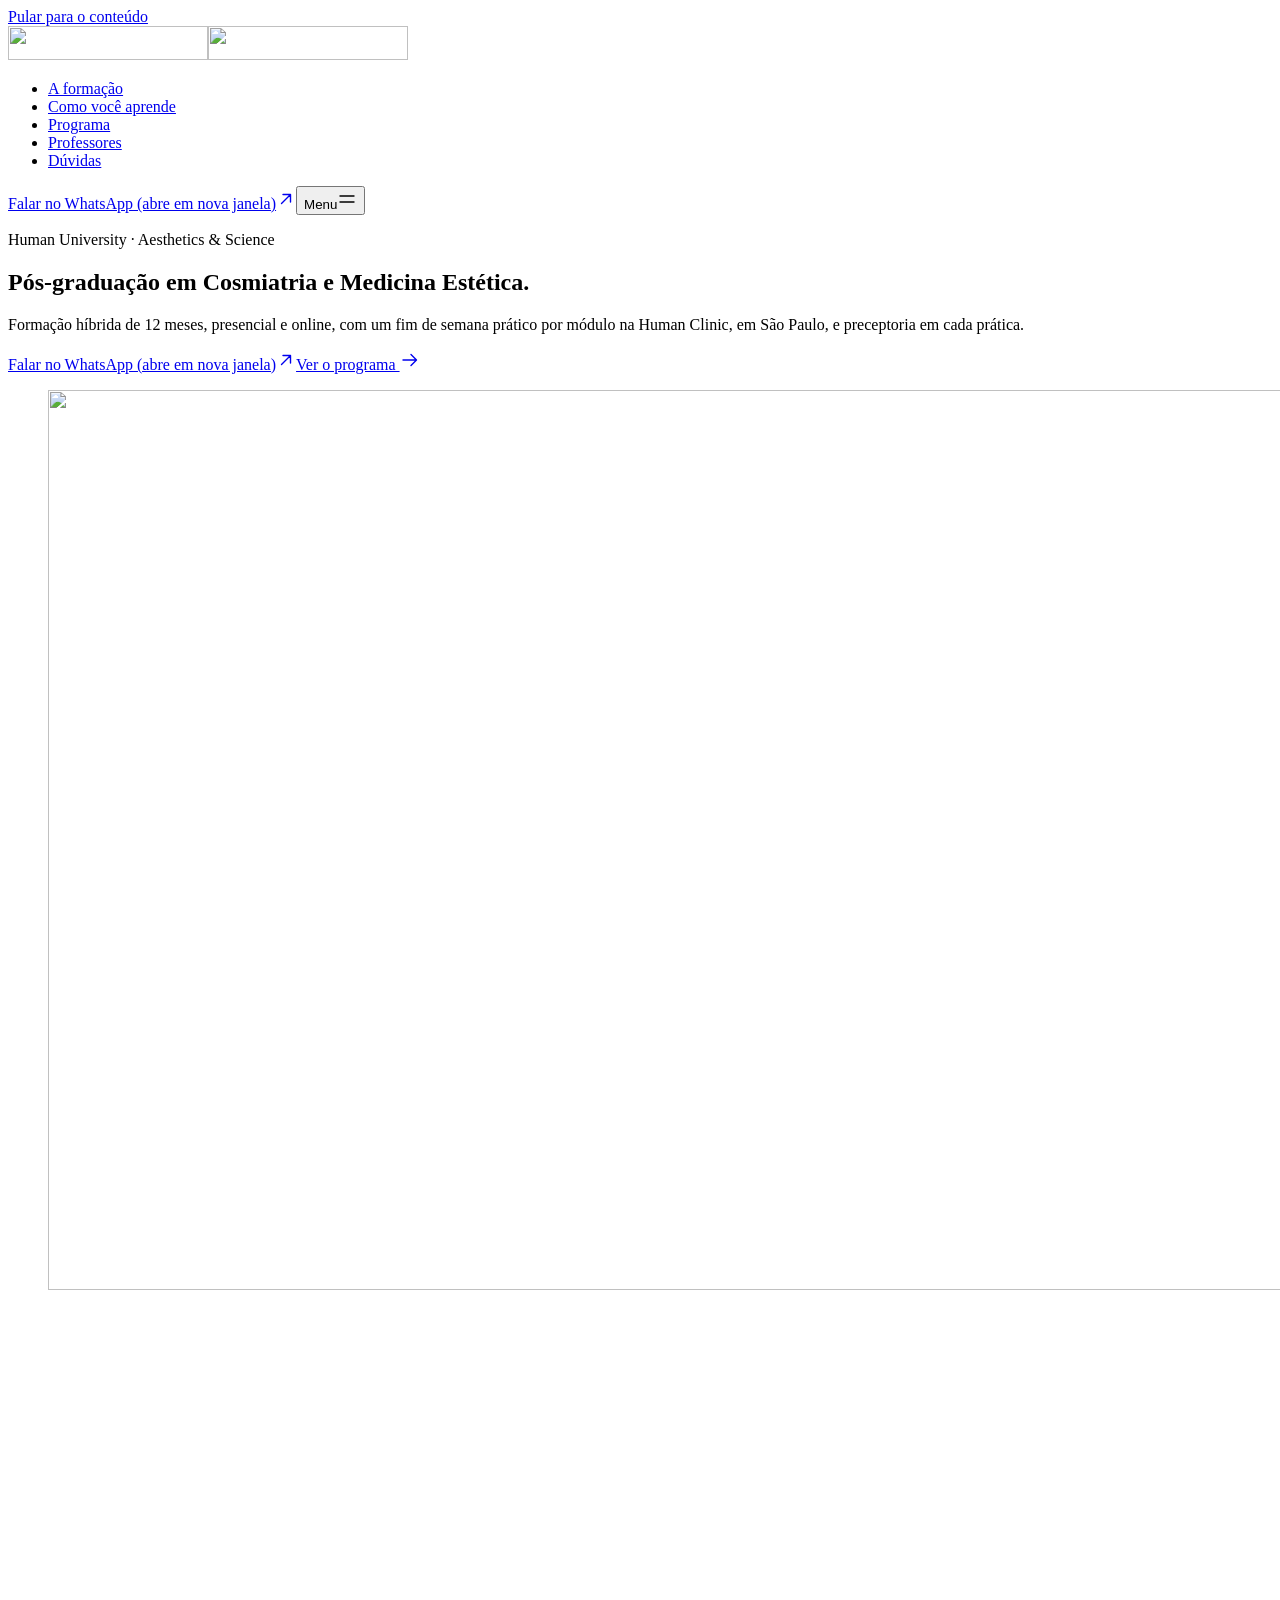
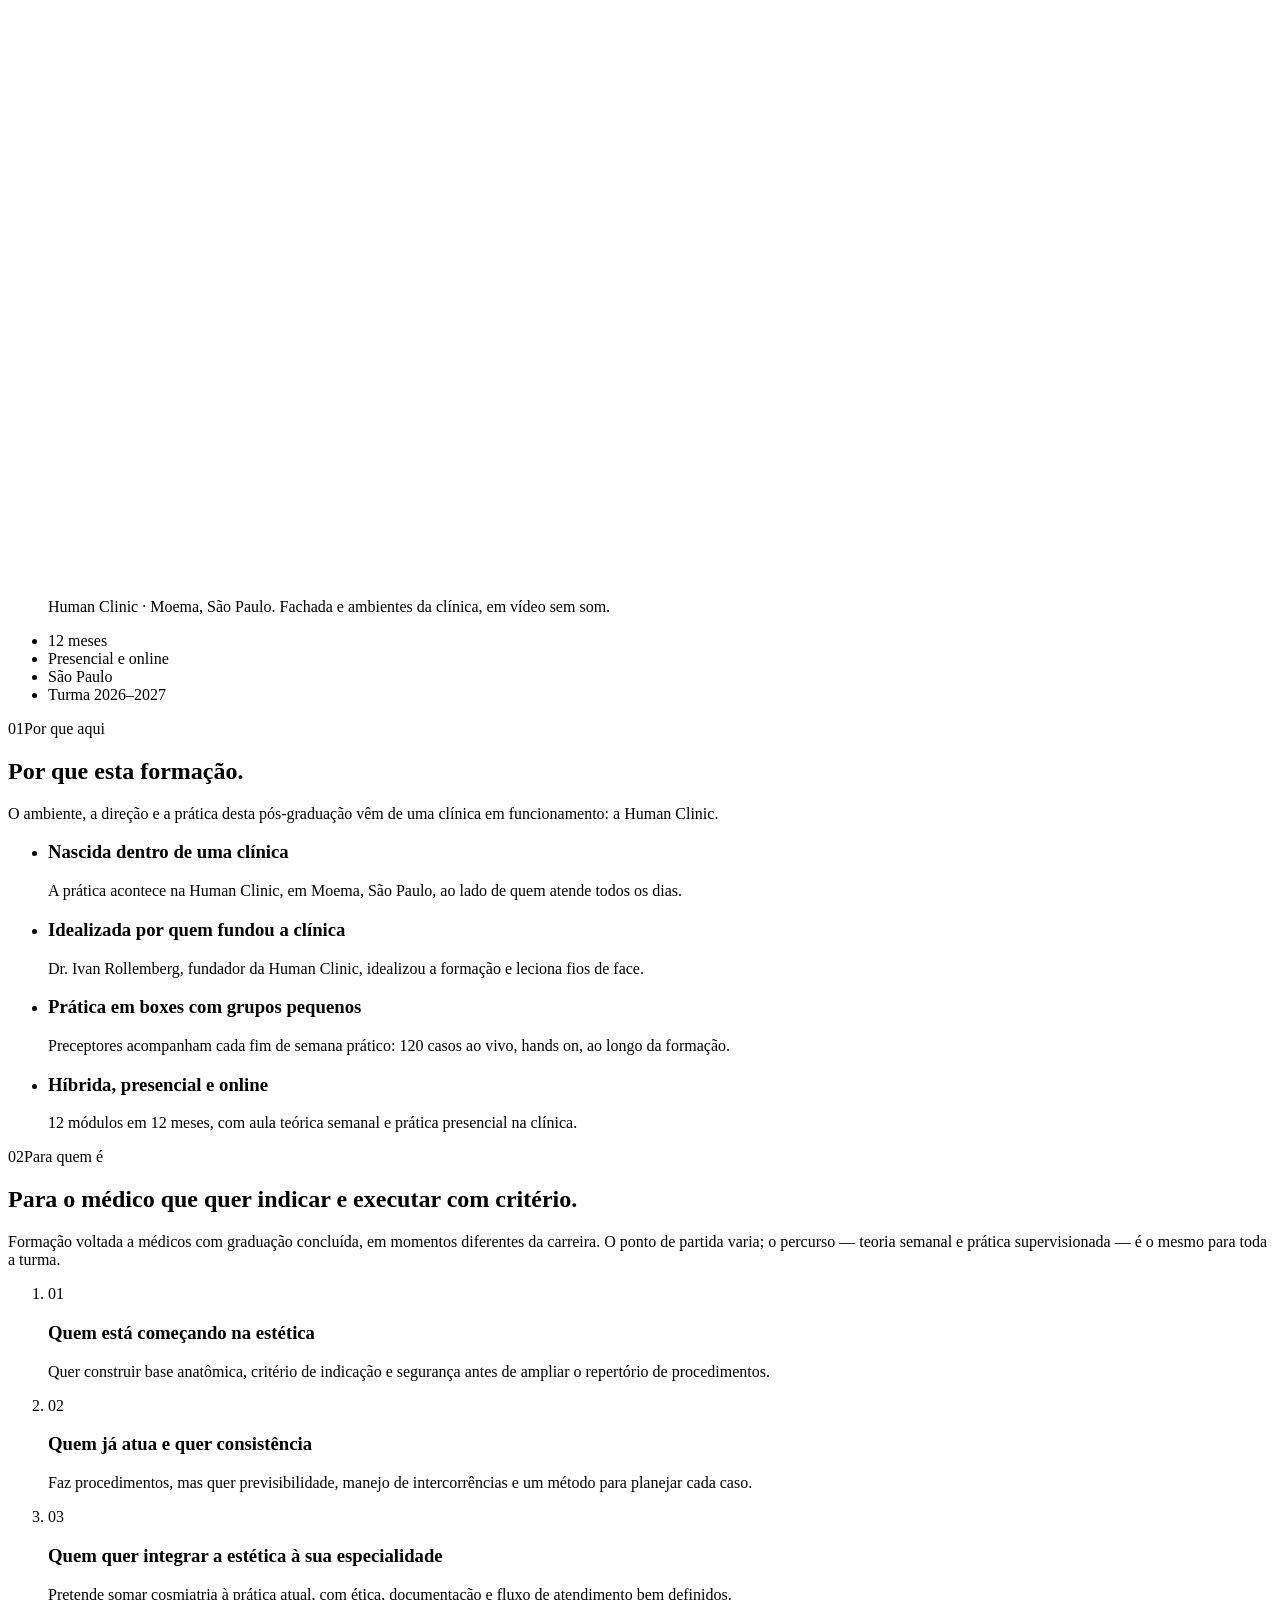
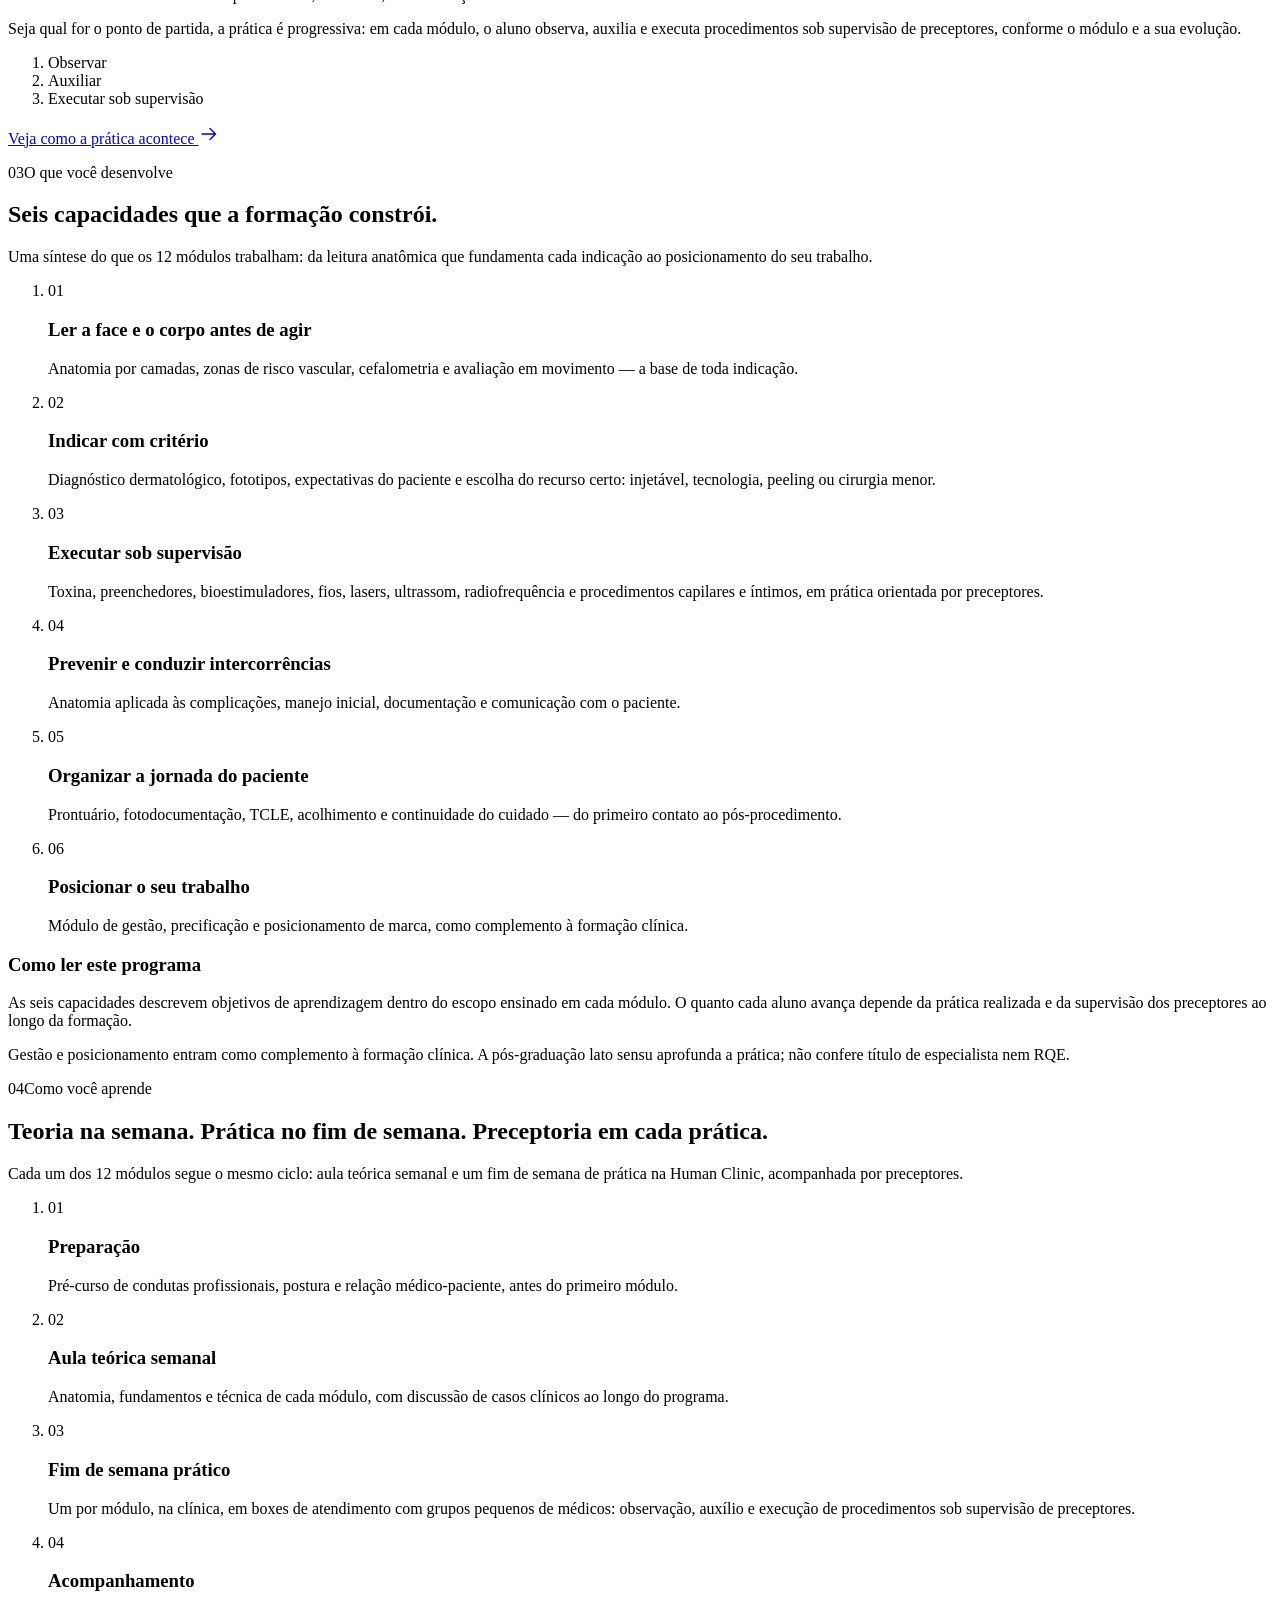
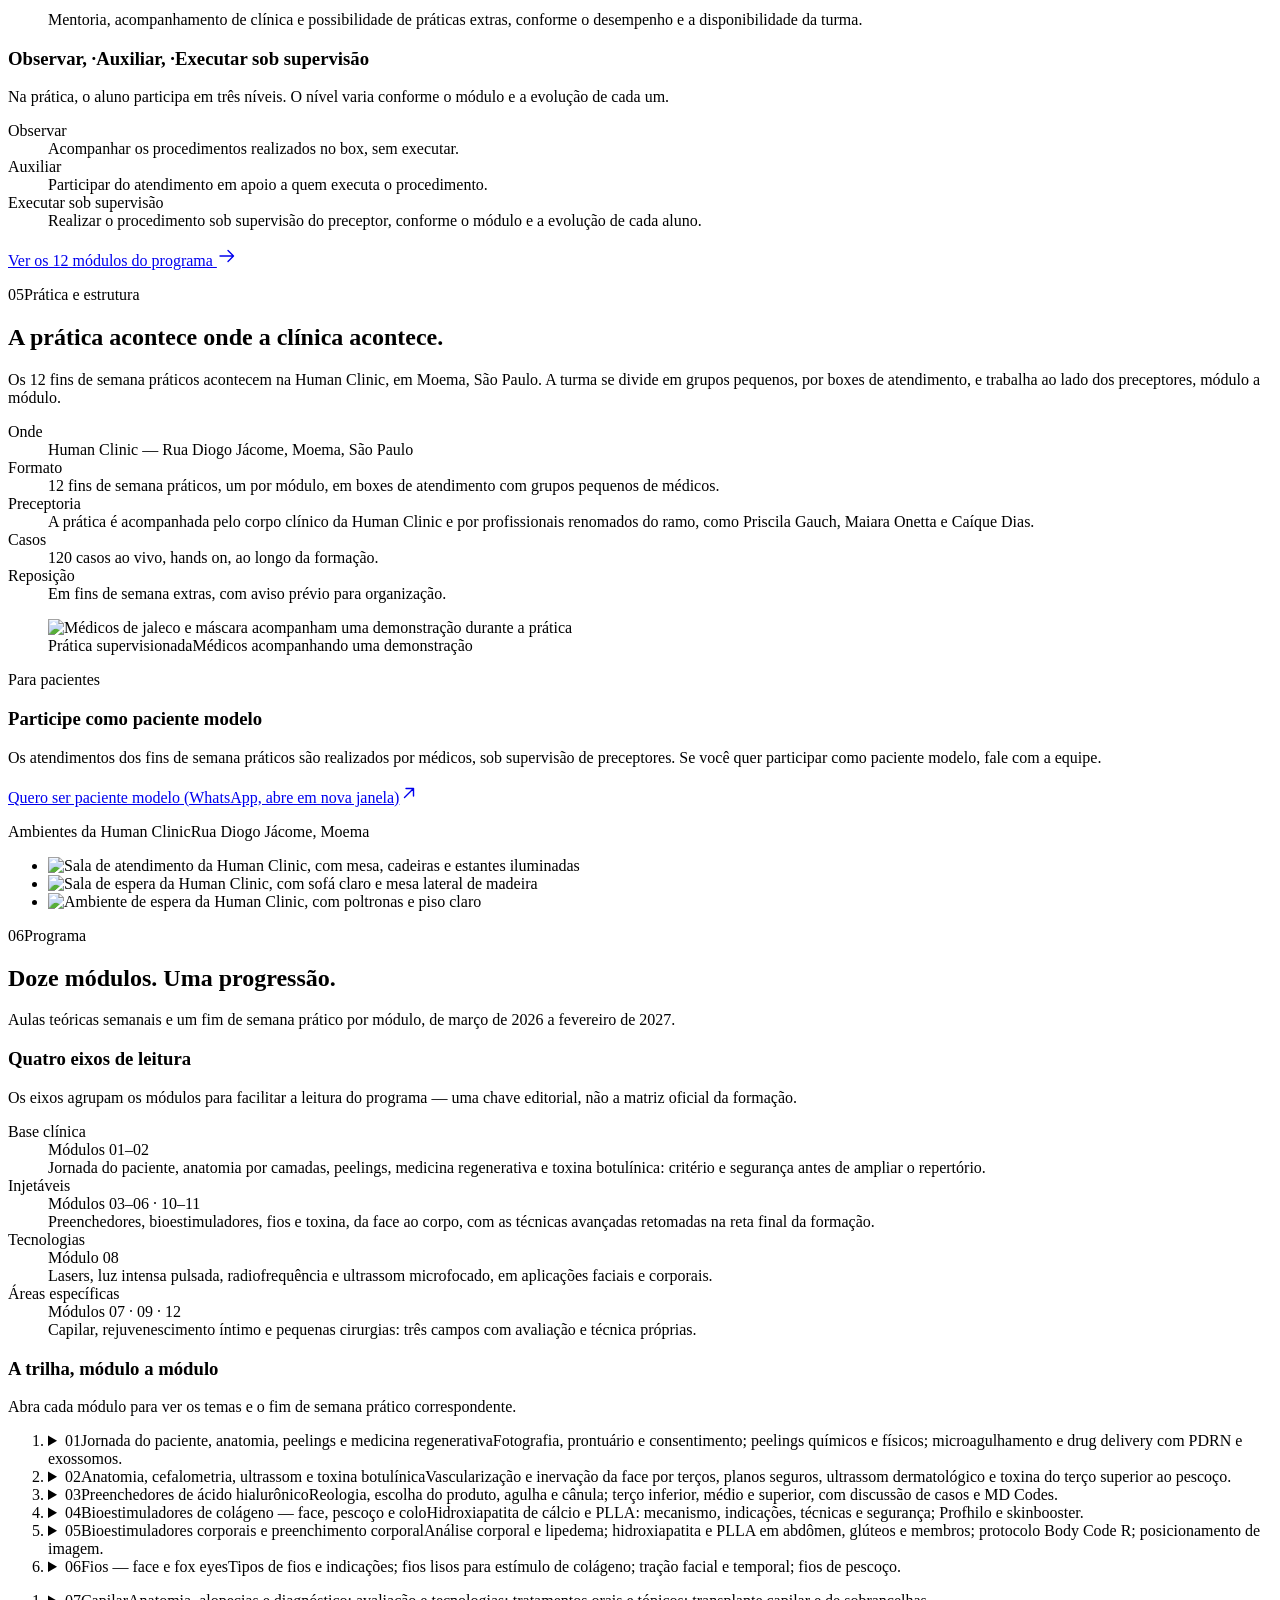
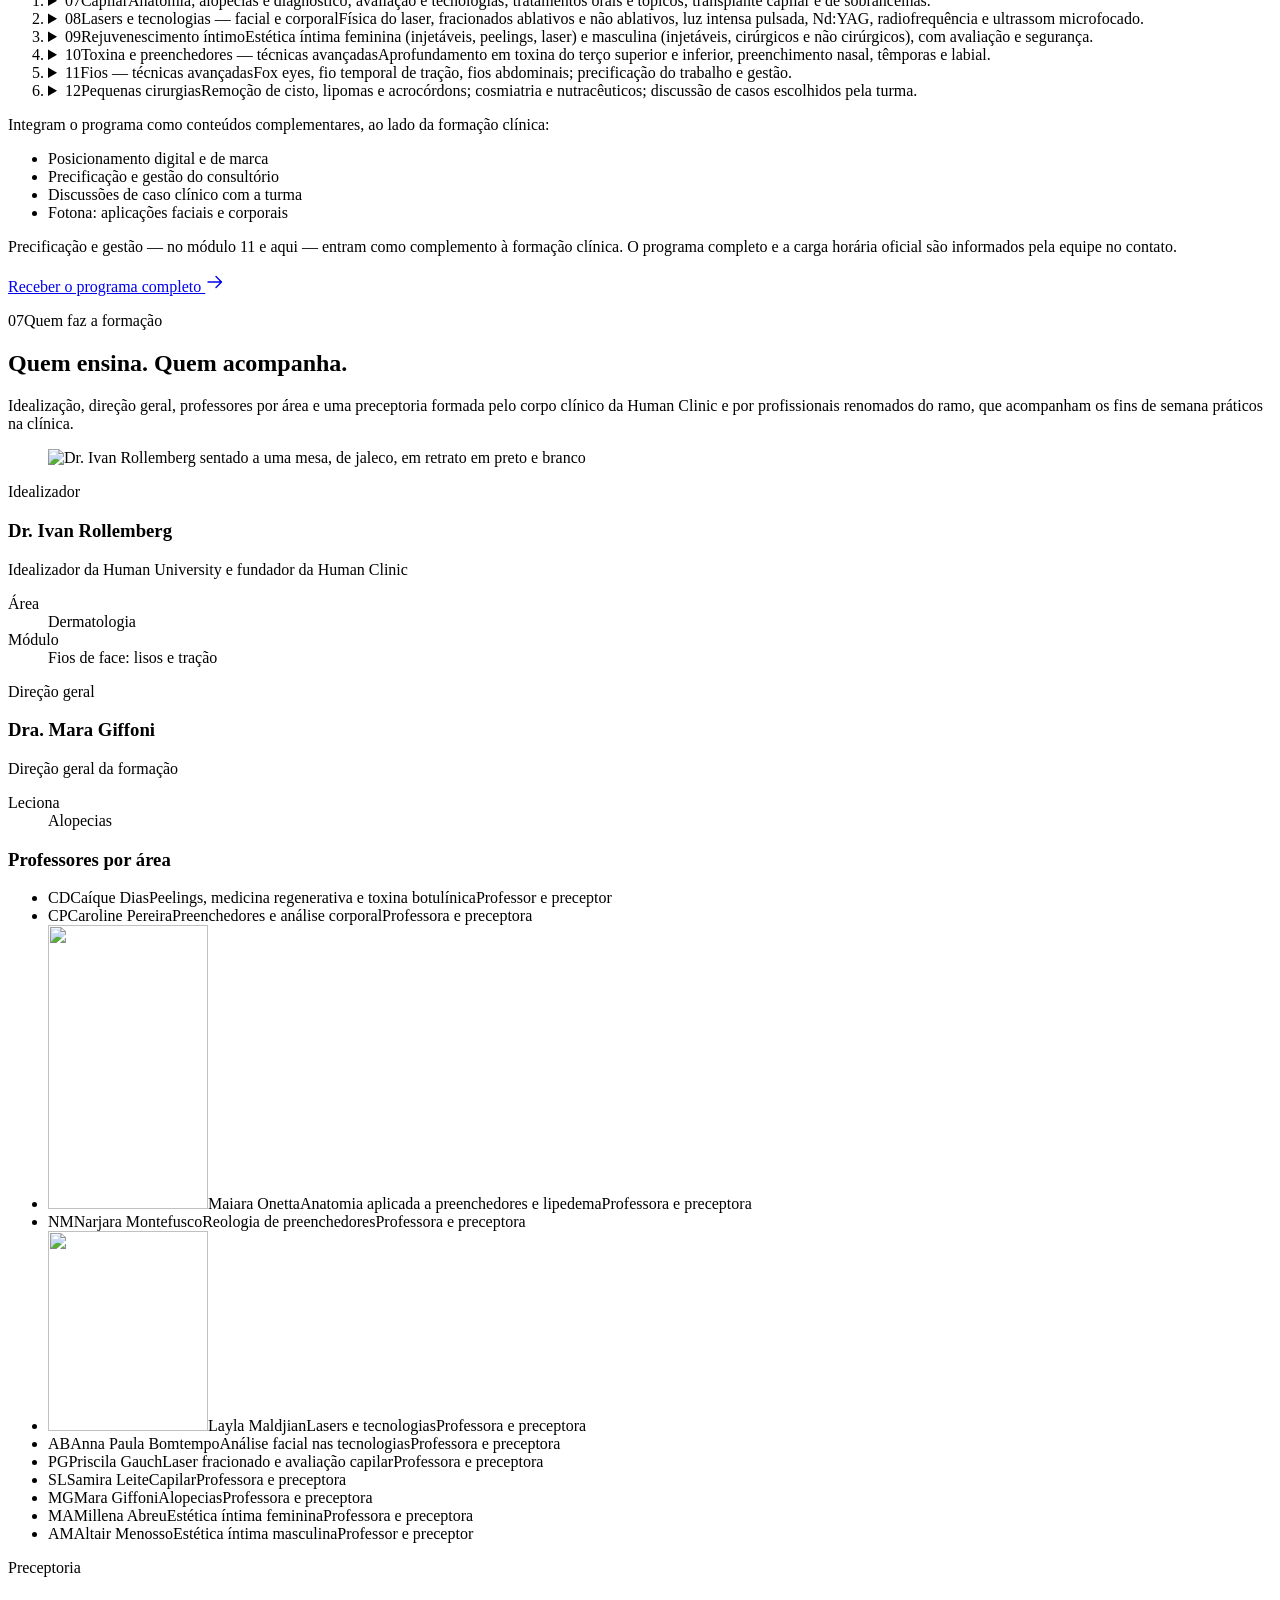
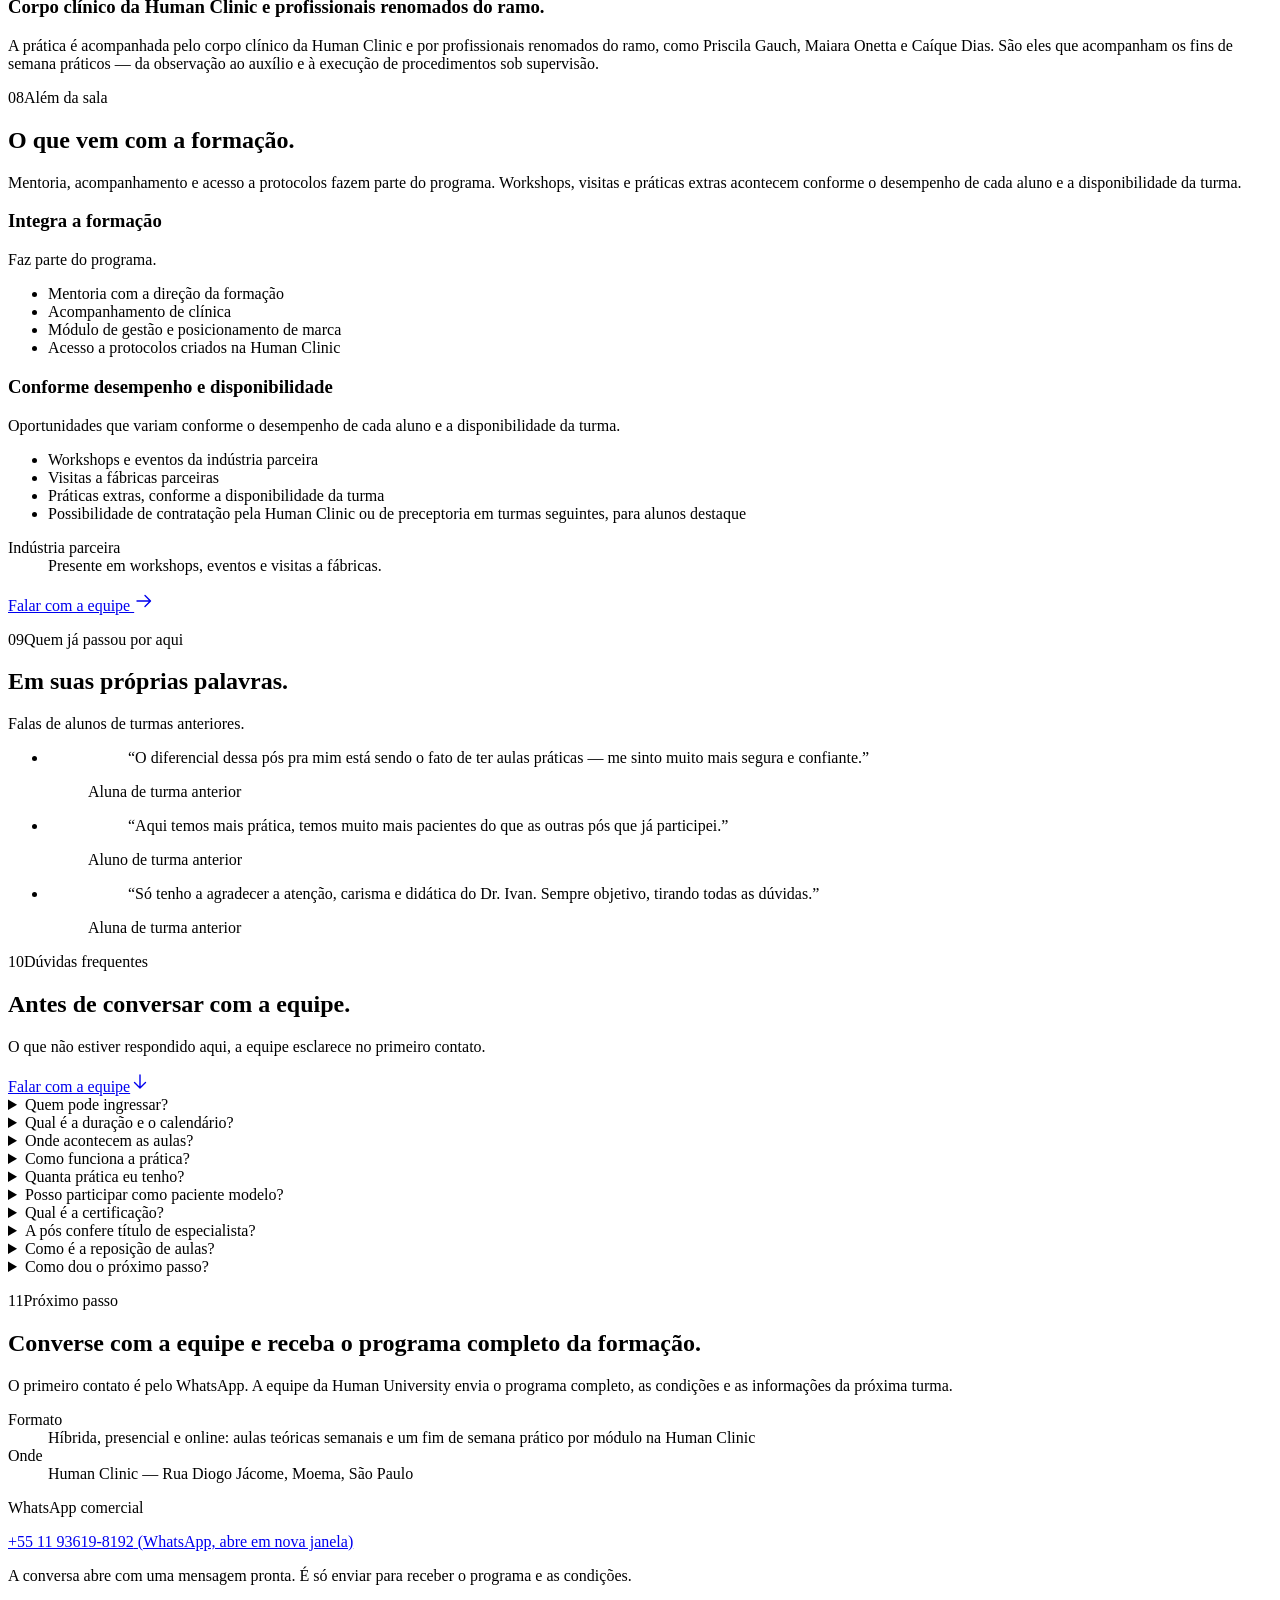
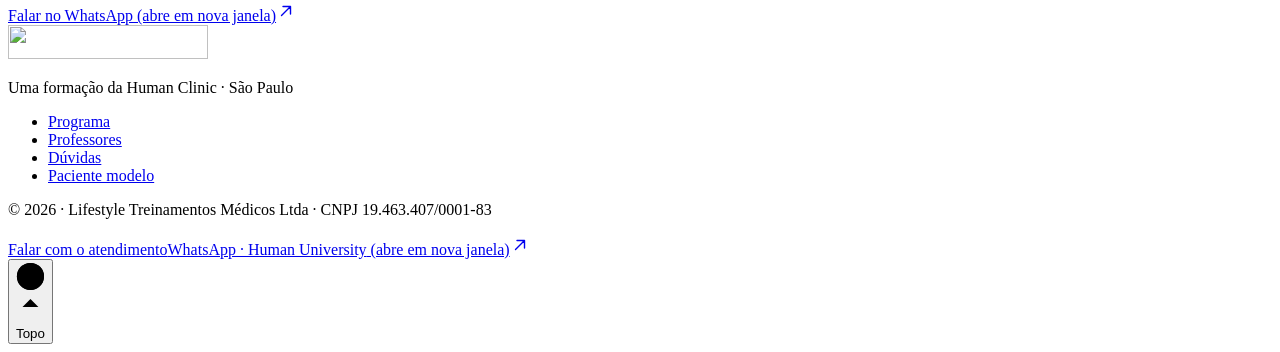
==== commit 9ba90e62: "Barra fixa de WhatsApp no rodapé (mobile) Co-Authored-By: Claude Fable 5.1 <noreply@anthropic.com>" ====
--- a/index.html
+++ b/index.html
@@ -1 +1 @@
-<!DOCTYPE html><html lang="pt-BR"><head><meta charset="utf-8"><meta name="viewport" content="width=device-width, initial-scale=1, viewport-fit=cover"><title>Human University — Pós-graduação em Cosmiatria e Medicina Estética | Human Clinic, São Paulo</title><meta name="description" content="Pós-graduação híbrida de 12 meses na Human Clinic, em São Paulo: 12 módulos, aula teórica semanal e fim de semana prático por módulo, com preceptoria."><link rel="canonical" href="https://rockandberg.github.io/human-university/"><meta name="robots" content="noindex, nofollow"><meta name="theme-color" content="#0a0a0a"><link rel="icon" href="/human-university/favicon.svg" type="image/svg+xml"><link rel="preload" href="/human-university/fonts/gemola-regular.woff2" as="font" type="font/woff2" crossorigin><link rel="preload" href="/human-university/fonts/aloevera-regular.woff2" as="font" type="font/woff2" crossorigin><link rel="preload" href="/human-university/fonts/aloevera-medium.woff2" as="font" type="font/woff2" crossorigin><meta property="og:type" content="website"><meta property="og:locale" content="pt_BR"><meta property="og:site_name" content="Human University"><meta property="og:title" content="Human University — Pós-graduação em Cosmiatria e Medicina Estética | Human Clinic, São Paulo"><meta property="og:description" content="Pós-graduação híbrida de 12 meses na Human Clinic, em São Paulo: 12 módulos, aula teórica semanal e fim de semana prático por módulo, com preceptoria."><meta property="og:url" content="https://rockandberg.github.io/human-university/"><meta property="og:image" content="https://rockandberg.github.io/human-university/_astro/og-ivan.C09MLGwA_zGoud.jpg"><meta property="og:image:width" content="1200"><meta property="og:image:height" content="630"><meta property="og:image:alt" content="Dr. Ivan Rollemberg, idealizador da Human University, e a marca Human University"><meta name="twitter:card" content="summary_large_image"><script>document.documentElement.classList.add('js');</script><script type="application/ld+json">[{"@context":"https://schema.org","@type":"Course","name":"Human University — Pós-graduação em Cosmiatria e Medicina Estética","description":"Pós-graduação híbrida de 12 meses na Human Clinic, em São Paulo: 12 módulos, aula teórica semanal e fim de semana prático por módulo, com preceptoria.","provider":{"@type":"Organization","name":"Human University","url":"https://rockandberg.github.io/human-university/"},"hasCourseInstance":{"@type":"CourseInstance","courseMode":"Blended","location":{"@type":"Place","name":"Human Clinic","address":{"@type":"PostalAddress","addressLocality":"São Paulo","addressRegion":"SP","addressCountry":"BR"}},"startDate":"2026-03","endDate":"2027-02"}}]</script><link rel="stylesheet" href="/human-university/_astro/index.DbXZHhqZ.css"></head><body><a class="skip-link" href="#conteudo">Pular para o conteúdo</a><header class="hdr" data-header data-astro-cid-nen7h5rs><div class="hdr__bar container" data-astro-cid-nen7h5rs><a class="hdr__logo" href="#topo" aria-label="Human University — início da página" data-astro-cid-nen7h5rs><img class="hdr__logo-dark" src="/human-university/_astro/logo-hu-preto.BDN8ExL5.png" alt="" width="200" height="34" decoding="async" data-astro-cid-nen7h5rs><img class="hdr__logo-light" src="/human-university/_astro/logo-hu-branco.B-9GogjB.png" alt="" width="200" height="34" decoding="async" data-astro-cid-nen7h5rs></a><nav class="hdr__nav" aria-label="Seções da página" data-nav data-astro-cid-nen7h5rs><ul role="list" data-astro-cid-nen7h5rs><li data-astro-cid-nen7h5rs><a href="#formacao" data-astro-cid-nen7h5rs>A formação</a></li><li data-astro-cid-nen7h5rs><a href="#metodo" data-astro-cid-nen7h5rs>Como você aprende</a></li><li data-astro-cid-nen7h5rs><a href="#programa" data-astro-cid-nen7h5rs>Programa</a></li><li data-astro-cid-nen7h5rs><a href="#professores" data-astro-cid-nen7h5rs>Professores</a></li><li data-astro-cid-nen7h5rs><a href="#duvidas" data-astro-cid-nen7h5rs>Dúvidas</a></li></ul></nav><div class="hdr__actions" data-astro-cid-nen7h5rs><a class="btn hdr__cta" href="https://wa.me/5511936198192?text=Ol%C3%A1!%20Quero%20saber%20mais%20sobre%20a%20p%C3%B3s-gradua%C3%A7%C3%A3o%20em%20Cosmiatria%20e%20Medicina%20Est%C3%A9tica%20da%20Human%20University." target="_blank" rel="noopener" data-astro-cid-nen7h5rs><span data-astro-cid-nen7h5rs>Falar no WhatsApp</span><span class="visually-hidden" data-astro-cid-nen7h5rs> (abre em nova janela)</span><span class="btn__orb" aria-hidden="true" data-astro-cid-nen7h5rs><svg viewBox="0 0 20 20" width="20" height="20" fill="none" stroke="currentColor" stroke-width="1.4" stroke-linecap="round" stroke-linejoin="round" aria-hidden="true" focusable="false"><path d="M5.5 14.5 14.5 5.5M7 5.5h7.5V13"/></svg></span></a><button class="hdr__menu" type="button" aria-haspopup="dialog" aria-controls="menu" aria-expanded="false" data-menu-open data-astro-cid-nen7h5rs><span class="visually-hidden" data-astro-cid-nen7h5rs>Menu</span><svg viewBox="0 0 20 20" width="20" height="20" fill="none" stroke="currentColor" stroke-width="1.4" stroke-linecap="round" stroke-linejoin="round" aria-hidden="true" focusable="false"><path d="M3 7h14M3 13h14"/></svg></button></div></div></header><dialog class="menu tone-black" id="menu" aria-label="Menu" data-menu data-astro-cid-nen7h5rs><div class="menu__inner container" data-astro-cid-nen7h5rs><div class="menu__top" data-astro-cid-nen7h5rs><img src="/human-university/_astro/logo-hu-branco.B-9GogjB.png" alt="Human University" width="180" height="31" decoding="async" data-astro-cid-nen7h5rs><button class="menu__close" type="button" data-menu-close data-astro-cid-nen7h5rs><span data-astro-cid-nen7h5rs>Fechar</span><svg viewBox="0 0 20 20" width="20" height="20" fill="none" stroke="currentColor" stroke-width="1.4" stroke-linecap="round" stroke-linejoin="round" aria-hidden="true" focusable="false"><path d="M5 5l10 10M15 5 5 15"/></svg></button></div><nav aria-label="Seções da página (menu)" data-astro-cid-nen7h5rs><ol class="menu__list" role="list" data-astro-cid-nen7h5rs><li style="--i:0" data-astro-cid-nen7h5rs><a href="#formacao" data-astro-cid-nen7h5rs><span class="menu__num" aria-hidden="true" data-astro-cid-nen7h5rs>01</span><span class="menu__label" data-astro-cid-nen7h5rs>A formação</span></a></li><li style="--i:1" data-astro-cid-nen7h5rs><a href="#metodo" data-astro-cid-nen7h5rs><span class="menu__num" aria-hidden="true" data-astro-cid-nen7h5rs>02</span><span class="menu__label" data-astro-cid-nen7h5rs>Como você aprende</span></a></li><li style="--i:2" data-astro-cid-nen7h5rs><a href="#programa" data-astro-cid-nen7h5rs><span class="menu__num" aria-hidden="true" data-astro-cid-nen7h5rs>03</span><span class="menu__label" data-astro-cid-nen7h5rs>Programa</span></a></li><li style="--i:3" data-astro-cid-nen7h5rs><a href="#professores" data-astro-cid-nen7h5rs><span class="menu__num" aria-hidden="true" data-astro-cid-nen7h5rs>04</span><span class="menu__label" data-astro-cid-nen7h5rs>Professores</span></a></li><li style="--i:4" data-astro-cid-nen7h5rs><a href="#duvidas" data-astro-cid-nen7h5rs><span class="menu__num" aria-hidden="true" data-astro-cid-nen7h5rs>05</span><span class="menu__label" data-astro-cid-nen7h5rs>Dúvidas</span></a></li></ol></nav><div class="menu__foot" data-astro-cid-nen7h5rs><a class="btn btn--light" href="https://wa.me/5511936198192?text=Ol%C3%A1!%20Quero%20saber%20mais%20sobre%20a%20p%C3%B3s-gradua%C3%A7%C3%A3o%20em%20Cosmiatria%20e%20Medicina%20Est%C3%A9tica%20da%20Human%20University." target="_blank" rel="noopener" data-menu-close data-astro-cid-nen7h5rs><span data-astro-cid-nen7h5rs>Falar no WhatsApp</span><span class="visually-hidden" data-astro-cid-nen7h5rs> (abre em nova janela)</span><span class="btn__orb" aria-hidden="true" data-astro-cid-nen7h5rs><svg viewBox="0 0 20 20" width="20" height="20" fill="none" stroke="currentColor" stroke-width="1.4" stroke-linecap="round" stroke-linejoin="round" aria-hidden="true" focusable="false"><path d="M5.5 14.5 14.5 5.5M7 5.5h7.5V13"/></svg></span></a></div></div></dialog><main id="conteudo" tabindex="-1"><section class="hero tone-black" id="topo" aria-labelledby="hero-title" data-hero data-astro-cid-yodha2z4><div class="hero__inner container" data-astro-cid-yodha2z4><div class="hero__grid" data-astro-cid-yodha2z4><div class="hero__copy" data-astro-cid-yodha2z4><p class="eyebrow hero__eyebrow" data-astro-cid-yodha2z4><span class="hero__eyebrow-text" data-astro-cid-yodha2z4><span data-astro-cid-yodha2z4>Human University</span><span class="hero__eyebrow-sep" aria-hidden="true" data-astro-cid-yodha2z4> · </span><span data-astro-cid-yodha2z4>Aesthetics &amp; Science</span></span></p><h1 class="hero__title" id="hero-title" data-astro-cid-yodha2z4><span class="line" data-astro-cid-yodha2z4><span data-astro-cid-yodha2z4>Pós-graduação em</span></span> <span class="line hero__title-step" data-astro-cid-yodha2z4><span data-astro-cid-yodha2z4>Cosmiatria e</span></span> <span class="line" data-astro-cid-yodha2z4><span data-astro-cid-yodha2z4>Medicina Estética.</span></span></h1><div class="hero__aside" data-astro-cid-yodha2z4><p class="hero__lead" data-astro-cid-yodha2z4>Formação híbrida de 12 meses, presencial e online, com um fim de semana prático por módulo na Human Clinic, em São Paulo, e preceptoria em cada prática.</p><div class="hero__ctas" data-astro-cid-yodha2z4><a class="btn btn--light" href="https://wa.me/5511936198192?text=Ol%C3%A1!%20Quero%20saber%20mais%20sobre%20a%20p%C3%B3s-gradua%C3%A7%C3%A3o%20em%20Cosmiatria%20e%20Medicina%20Est%C3%A9tica%20da%20Human%20University." target="_blank" rel="noopener" data-astro-cid-yodha2z4><span data-astro-cid-yodha2z4>Falar no WhatsApp</span><span class="visually-hidden" data-astro-cid-yodha2z4> (abre em nova janela)</span><span class="btn__orb" aria-hidden="true" data-astro-cid-yodha2z4><svg viewBox="0 0 20 20" width="20" height="20" fill="none" stroke="currentColor" stroke-width="1.4" stroke-linecap="round" stroke-linejoin="round" aria-hidden="true" focusable="false"><path d="M5.5 14.5 14.5 5.5M7 5.5h7.5V13"/></svg></span></a><a class="link-arrow" href="#programa" data-astro-cid-yodha2z4>Ver o programa <svg viewBox="0 0 20 20" width="20" height="20" fill="none" stroke="currentColor" stroke-width="1.4" stroke-linecap="round" stroke-linejoin="round" aria-hidden="true" focusable="false"><path d="M3 10h13M11 4.5 16.5 10 11 15.5"/></svg></a></div></div></div><figure class="hero__media" data-astro-cid-yodha2z4><div class="hero__frame" data-astro-cid-yodha2z4><picture data-astro-cid-yodha2z4="true"><source srcset="/human-university/_astro/estrutura-poster.Dl2CGXJk_Z1YRNtQ.avif 480w, /human-university/_astro/estrutura-poster.Dl2CGXJk_ZjfJn5.avif 768w, /human-university/_astro/estrutura-poster.Dl2CGXJk_1JN4OL.avif 1024w, /human-university/_astro/estrutura-poster.Dl2CGXJk_ZvAJUb.avif 1600w" type="image/avif" sizes="(min-width: 1440px) 560px, (min-width: 1024px) 38vw, calc(100vw - 2rem)"><source srcset="/human-university/_astro/estrutura-poster.Dl2CGXJk_vy5Mo.webp 480w, /human-university/_astro/estrutura-poster.Dl2CGXJk_2cb9Ta.webp 768w, /human-university/_astro/estrutura-poster.Dl2CGXJk_Z1CH8uy.webp 1024w, /human-university/_astro/estrutura-poster.Dl2CGXJk_1b5ayq.webp 1600w" type="image/webp" sizes="(min-width: 1440px) 560px, (min-width: 1024px) 38vw, calc(100vw - 2rem)"><img src="/human-university/_astro/estrutura-poster.Dl2CGXJk_1wBtyr.jpg" srcset="/human-university/_astro/estrutura-poster.Dl2CGXJk_Z16NrUg.jpg 480w, /human-university/_astro/estrutura-poster.Dl2CGXJk_yNBbv.jpg 768w, /human-university/_astro/estrutura-poster.Dl2CGXJk_Z1haOux.jpg 1024w, /human-university/_astro/estrutura-poster.Dl2CGXJk_1wBtyr.jpg 1600w" sizes="(min-width: 1440px) 560px, (min-width: 1024px) 38vw, calc(100vw - 2rem)" alt loading="eager" fetchpriority="high" decoding="async" data-astro-cid-yodha2z4="true" width="1600" height="900"></picture><video class="hero__video" muted playsinline loop preload="none" disablepictureinpicture disableRemotePlayback aria-hidden="true" tabindex="-1" width="1600" height="900" data-video data-src-large="/human-university/media/estrutura-1600.mp4" data-src-small="/human-university/media/estrutura-768.mp4" data-astro-cid-yodha2z4></video><div class="hero__scrim" aria-hidden="true" data-astro-cid-yodha2z4></div></div><figcaption class="hero__caption" data-astro-cid-yodha2z4><span data-astro-cid-yodha2z4>Human Clinic · Moema, São Paulo</span><span class="visually-hidden" data-astro-cid-yodha2z4>. Fachada e ambientes da clínica, em vídeo sem som.</span></figcaption><button class="hero__toggle" type="button" data-video-toggle hidden data-astro-cid-yodha2z4><span class="hero__toggle-icon hero__toggle-icon--pause" data-astro-cid-yodha2z4><svg viewBox="0 0 20 20" width="20" height="20" fill="none" stroke="currentColor" stroke-width="1.4" stroke-linecap="round" stroke-linejoin="round" aria-hidden="true" focusable="false"><path d="M7 4.5v11M13 4.5v11"/></svg></span><span class="hero__toggle-icon hero__toggle-icon--play" data-astro-cid-yodha2z4><svg viewBox="0 0 20 20" width="20" height="20" fill="none" stroke="currentColor" stroke-width="1.4" stroke-linecap="round" stroke-linejoin="round" aria-hidden="true" focusable="false"><path d="M6.5 4.5v11l9-5.5-9-5.5Z" fill="currentColor" stroke="none"/></svg></span><span class="hero__toggle-label" data-video-label data-astro-cid-yodha2z4>Pausar vídeo</span></button></figure></div><ul class="hero__facts" role="list" aria-label="Dados essenciais da formação" data-astro-cid-yodha2z4><li data-astro-cid-yodha2z4>12 meses</li><li data-astro-cid-yodha2z4>Presencial e online</li><li data-astro-cid-yodha2z4>São Paulo</li><li class="hero__facts-turma" data-astro-cid-yodha2z4>Turma 2026–2027</li></ul></div></section><script type="module">var e=document.querySelector(`[data-hero]`);if(e){let t=e.querySelector(`[data-video]`),n=e.querySelector(`[data-video-toggle]`),r=e.querySelector(`[data-video-label]`),i=e.querySelector(`.hero__frame`),a=window.matchMedia(`(prefers-reduced-motion: reduce)`),o=navigator.connection,s=!!o&&(!!o.saveData||/(^|-)2g|3g/.test(o.effectiveType||``)),c=!!o&&(!!o.saveData||/(^|-)2g/.test(o.effectiveType||``)),l=!1,u=!0,d=!1,f=!1,p=t=>{e.classList.toggle(`is-paused`,t),r.textContent=t?`Reproduzir vídeo`:`Pausar vídeo`},m=()=>{if(d||f)return;d=!0;let e=window.innerWidth>=1024&&window.innerWidth*window.devicePixelRatio>1200&&!s;t.src=(e?t.dataset.srcLarge:t.dataset.srcSmall)||``,t.load()},h=async()=>{if(!(f||l||!u)){m();try{await t.play()}catch{p(!0)}}};t.addEventListener(`playing`,()=>{e.classList.add(`is-playing`),p(!1)}),t.addEventListener(`error`,()=>{f=!0,e.classList.remove(`is-playing`),n.hidden=!0}),n.addEventListener(`click`,()=>{t.paused?(l=!1,u=!0,h()):(l=!0,t.pause(),p(!0))});let g=()=>{n.hidden=!1,a.matches||c?(l=!0,p(!0)):`IntersectionObserver`in window?new IntersectionObserver(([e])=>{u=e.isIntersecting,u?h():t.paused||t.pause()},{threshold:.05}).observe(i):h()};document.readyState===`complete`?g():window.addEventListener(`load`,g,{once:!0})}</script><section class="cred tone-paper" id="credibilidade" aria-labelledby="cred-title" data-astro-cid-63ybecim><div class="container" data-astro-cid-63ybecim><div class="section-head section-head--split" data-astro-cid-63ybecim><div data-astro-cid-63ybecim><p class="chapter" data-astro-cid-63ybecim><span class="chapter__num" data-astro-cid-63ybecim>01</span><span class="chapter__rule" aria-hidden="true" data-astro-cid-63ybecim></span><span data-astro-cid-63ybecim>Por que aqui</span></p><h2 class="cred__title" id="cred-title" data-reveal="lines" data-astro-cid-63ybecim><span class="line" data-astro-cid-63ybecim><span data-astro-cid-63ybecim>Por que</span></span> <span class="line" data-astro-cid-63ybecim><span data-astro-cid-63ybecim>esta formação.</span></span></h2></div><p class="section-head__text" data-reveal style="--i:2" data-astro-cid-63ybecim>O ambiente, a direção e a prática desta pós-graduação vêm de uma clínica em funcionamento: a Human Clinic.</p></div><ul class="cred__list" role="list" data-astro-cid-63ybecim><li class="cred__item" data-reveal style="--i:0" data-astro-cid-63ybecim><h3 class="cred__label" data-astro-cid-63ybecim>Nascida dentro de uma clínica</h3><p class="cred__text" data-astro-cid-63ybecim>A prática acontece na Human Clinic, em Moema, São Paulo, ao lado de quem atende todos os dias.</p></li><li class="cred__item" data-reveal style="--i:1" data-astro-cid-63ybecim><h3 class="cred__label" data-astro-cid-63ybecim>Idealizada por quem fundou a clínica</h3><p class="cred__text" data-astro-cid-63ybecim>Dr. Ivan Rollemberg, fundador da Human Clinic, idealizou a formação e leciona fios de face.</p></li><li class="cred__item" data-reveal style="--i:2" data-astro-cid-63ybecim><h3 class="cred__label" data-astro-cid-63ybecim>Prática em boxes com grupos pequenos</h3><p class="cred__text" data-astro-cid-63ybecim>Preceptores acompanham cada fim de semana prático: 120 casos ao vivo, hands on, ao longo da formação.</p></li><li class="cred__item" data-reveal style="--i:3" data-astro-cid-63ybecim><h3 class="cred__label" data-astro-cid-63ybecim>Híbrida, presencial e online</h3><p class="cred__text" data-astro-cid-63ybecim>12 módulos em 12 meses, com aula teórica semanal e prática presencial na clínica.</p></li></ul></div></section><section id="para-quem" class="pq section tone-white" aria-labelledby="para-quem-title" data-astro-cid-qyt4bl3o><div class="container pq__grid" data-astro-cid-qyt4bl3o><div class="pq__head" data-astro-cid-qyt4bl3o><p class="chapter" data-astro-cid-qyt4bl3o><span class="chapter__num" data-astro-cid-qyt4bl3o>02</span><span class="chapter__rule" aria-hidden="true" data-astro-cid-qyt4bl3o></span><span data-astro-cid-qyt4bl3o>Para quem é</span></p><h2 id="para-quem-title" class="display pq__title" data-reveal="lines" data-astro-cid-qyt4bl3o><span class="line" data-astro-cid-qyt4bl3o><span data-astro-cid-qyt4bl3o>Para o médico</span></span> <span class="line" data-astro-cid-qyt4bl3o><span data-astro-cid-qyt4bl3o>que quer indicar</span></span> <span class="line" data-astro-cid-qyt4bl3o><span data-astro-cid-qyt4bl3o>e executar</span></span> <span class="line" data-astro-cid-qyt4bl3o><span data-astro-cid-qyt4bl3o>com critério.</span></span></h2><p class="lead pq__lead" data-reveal style="--i:1" data-astro-cid-qyt4bl3o>Formação voltada a médicos com graduação concluída, em momentos diferentes da carreira. O ponto de partida varia; o percurso — teoria semanal e prática supervisionada — é o mesmo para toda a turma.</p></div><ol class="perfis" role="list" aria-label="Perfis de quem procura a formação" data-astro-cid-qyt4bl3o><li class="perfis__item" data-reveal style="--i:0" data-astro-cid-qyt4bl3o><span class="perfis__num" aria-hidden="true" data-astro-cid-qyt4bl3o>01</span><h3 class="perfis__title" data-astro-cid-qyt4bl3o>Quem está começando na estética</h3><p class="perfis__text" data-astro-cid-qyt4bl3o>Quer construir base anatômica, critério de indicação e segurança antes de ampliar o repertório de procedimentos.</p></li><li class="perfis__item" data-reveal style="--i:1" data-astro-cid-qyt4bl3o><span class="perfis__num" aria-hidden="true" data-astro-cid-qyt4bl3o>02</span><h3 class="perfis__title" data-astro-cid-qyt4bl3o>Quem já atua e quer consistência</h3><p class="perfis__text" data-astro-cid-qyt4bl3o>Faz procedimentos, mas quer previsibilidade, manejo de intercorrências e um método para planejar cada caso.</p></li><li class="perfis__item" data-reveal style="--i:2" data-astro-cid-qyt4bl3o><span class="perfis__num" aria-hidden="true" data-astro-cid-qyt4bl3o>03</span><h3 class="perfis__title" data-astro-cid-qyt4bl3o>Quem quer integrar a estética à sua especialidade</h3><p class="perfis__text" data-astro-cid-qyt4bl3o>Pretende somar cosmiatria à prática atual, com ética, documentação e fluxo de atendimento bem definidos.</p></li></ol><div class="pq__foot" data-reveal data-astro-cid-qyt4bl3o><p class="pq__note" data-astro-cid-qyt4bl3o>Seja qual for o ponto de partida, a prática é progressiva: em cada módulo, o aluno observa, auxilia e executa procedimentos sob supervisão de preceptores, conforme o módulo e a sua evolução.</p><div class="pq__aside" data-astro-cid-qyt4bl3o><ol class="pq__steps" role="list" aria-label="Progressão da prática" data-astro-cid-qyt4bl3o><li data-astro-cid-qyt4bl3o>Observar</li><li data-astro-cid-qyt4bl3o>Auxiliar</li><li data-astro-cid-qyt4bl3o>Executar sob supervisão</li></ol><a class="link-arrow" href="#metodo" data-astro-cid-qyt4bl3o>Veja como a prática acontece <svg viewBox="0 0 20 20" width="20" height="20" fill="none" stroke="currentColor" stroke-width="1.4" stroke-linecap="round" stroke-linejoin="round" aria-hidden="true" focusable="false"><path d="M3 10h13M11 4.5 16.5 10 11 15.5"/></svg></a></div></div></div></section><section id="formacao" class="cap section tone-mist" aria-labelledby="formacao-title" data-astro-cid-uvaycssp><div class="container" data-astro-cid-uvaycssp><div class="section-head section-head--split cap__head" data-astro-cid-uvaycssp><div data-astro-cid-uvaycssp><p class="chapter" data-astro-cid-uvaycssp><span class="chapter__num" data-astro-cid-uvaycssp>03</span><span class="chapter__rule" aria-hidden="true" data-astro-cid-uvaycssp></span><span data-astro-cid-uvaycssp>O que você desenvolve</span></p><h2 id="formacao-title" class="display cap__title" data-reveal="lines" data-astro-cid-uvaycssp><span class="line" data-astro-cid-uvaycssp><span data-astro-cid-uvaycssp>Seis capacidades</span></span> <span class="line" data-astro-cid-uvaycssp><span data-astro-cid-uvaycssp>que a formação</span></span> <span class="line" data-astro-cid-uvaycssp><span data-astro-cid-uvaycssp>constrói.</span></span></h2></div><p class="section-head__text" data-reveal style="--i:2" data-astro-cid-uvaycssp>Uma síntese do que os 12 módulos trabalham: da leitura anatômica que fundamenta cada indicação ao posicionamento do seu trabalho.</p></div><ol class="cap__list" role="list" aria-label="Capacidades desenvolvidas na formação" data-astro-cid-uvaycssp><li class="cap__item" data-reveal style="--i:0" data-astro-cid-uvaycssp><span class="cap__num" aria-hidden="true" data-astro-cid-uvaycssp>01</span><h3 class="cap__item-title" data-astro-cid-uvaycssp>Ler a face e o corpo antes de agir</h3><p class="cap__text" data-astro-cid-uvaycssp>Anatomia por camadas, zonas de risco vascular, cefalometria e avaliação em movimento — a base de toda indicação.</p></li><li class="cap__item" data-reveal style="--i:1" data-astro-cid-uvaycssp><span class="cap__num" aria-hidden="true" data-astro-cid-uvaycssp>02</span><h3 class="cap__item-title" data-astro-cid-uvaycssp>Indicar com critério</h3><p class="cap__text" data-astro-cid-uvaycssp>Diagnóstico dermatológico, fototipos, expectativas do paciente e escolha do recurso certo: injetável, tecnologia, peeling ou cirurgia menor.</p></li><li class="cap__item" data-reveal style="--i:0" data-astro-cid-uvaycssp><span class="cap__num" aria-hidden="true" data-astro-cid-uvaycssp>03</span><h3 class="cap__item-title" data-astro-cid-uvaycssp>Executar sob supervisão</h3><p class="cap__text" data-astro-cid-uvaycssp>Toxina, preenchedores, bioestimuladores, fios, lasers, ultrassom, radiofrequência e procedimentos capilares e íntimos, em prática orientada por preceptores.</p></li><li class="cap__item" data-reveal style="--i:1" data-astro-cid-uvaycssp><span class="cap__num" aria-hidden="true" data-astro-cid-uvaycssp>04</span><h3 class="cap__item-title" data-astro-cid-uvaycssp>Prevenir e conduzir intercorrências</h3><p class="cap__text" data-astro-cid-uvaycssp>Anatomia aplicada às complicações, manejo inicial, documentação e comunicação com o paciente.</p></li><li class="cap__item" data-reveal style="--i:0" data-astro-cid-uvaycssp><span class="cap__num" aria-hidden="true" data-astro-cid-uvaycssp>05</span><h3 class="cap__item-title" data-astro-cid-uvaycssp>Organizar a jornada do paciente</h3><p class="cap__text" data-astro-cid-uvaycssp>Prontuário, fotodocumentação, TCLE, acolhimento e continuidade do cuidado — do primeiro contato ao pós-procedimento.</p></li><li class="cap__item" data-reveal style="--i:1" data-astro-cid-uvaycssp><span class="cap__num" aria-hidden="true" data-astro-cid-uvaycssp>06</span><h3 class="cap__item-title" data-astro-cid-uvaycssp>Posicionar o seu trabalho</h3><p class="cap__text" data-astro-cid-uvaycssp>Módulo de gestão, precificação e posicionamento de marca, como complemento à formação clínica.</p></li></ol><div class="cap__note" data-reveal data-astro-cid-uvaycssp><h3 class="cap__note-title" data-astro-cid-uvaycssp>Como ler este programa</h3><div class="cap__note-body prose" data-astro-cid-uvaycssp><p data-astro-cid-uvaycssp>As seis capacidades descrevem objetivos de aprendizagem dentro do escopo ensinado em cada módulo. O quanto cada aluno avança depende da prática realizada e da supervisão dos preceptores ao longo da formação.</p><p data-astro-cid-uvaycssp>Gestão e posicionamento entram como complemento à formação clínica. A pós-graduação lato sensu aprofunda a prática; não confere título de especialista nem RQE.</p></div></div></div></section><section id="metodo" class="metodo section tone-black" aria-labelledby="metodo-title" data-astro-cid-oaaa7dqn><div class="container" data-astro-cid-oaaa7dqn><div class="metodo__head" data-astro-cid-oaaa7dqn><p class="chapter" data-astro-cid-oaaa7dqn><span class="chapter__num" data-astro-cid-oaaa7dqn>04</span><span class="chapter__rule" aria-hidden="true" data-astro-cid-oaaa7dqn></span><span data-astro-cid-oaaa7dqn>Como você aprende</span></p><h2 id="metodo-title" class="metodo__title" data-reveal="lines" data-astro-cid-oaaa7dqn><span class="line" data-astro-cid-oaaa7dqn><span data-astro-cid-oaaa7dqn>Teoria na semana.</span></span> <span class="line" data-astro-cid-oaaa7dqn><span data-astro-cid-oaaa7dqn>Prática no fim de semana.</span></span> <span class="line" data-astro-cid-oaaa7dqn><span data-astro-cid-oaaa7dqn>Preceptoria em cada prática.</span></span></h2><p class="metodo__lead lead" data-reveal style="--i:2" data-astro-cid-oaaa7dqn>Cada um dos 12 módulos segue o mesmo ciclo: aula teórica semanal e um fim de semana de prática na Human Clinic, acompanhada por preceptores.</p></div><ol class="passos" role="list" aria-label="Etapas da formação" data-astro-cid-oaaa7dqn><li class="passo" style="--i:0" data-reveal data-astro-cid-oaaa7dqn><span class="passo__num" aria-hidden="true" data-astro-cid-oaaa7dqn>01</span><h3 class="passo__title" data-astro-cid-oaaa7dqn>Preparação</h3><p class="passo__text" data-astro-cid-oaaa7dqn>Pré-curso de condutas profissionais, postura e relação médico-paciente, antes do primeiro módulo.</p></li><li class="passo" style="--i:1" data-reveal data-astro-cid-oaaa7dqn><span class="passo__num" aria-hidden="true" data-astro-cid-oaaa7dqn>02</span><h3 class="passo__title" data-astro-cid-oaaa7dqn>Aula teórica semanal</h3><p class="passo__text" data-astro-cid-oaaa7dqn>Anatomia, fundamentos e técnica de cada módulo, com discussão de casos clínicos ao longo do programa.</p></li><li class="passo" style="--i:2" data-reveal data-astro-cid-oaaa7dqn><span class="passo__num" aria-hidden="true" data-astro-cid-oaaa7dqn>03</span><h3 class="passo__title" data-astro-cid-oaaa7dqn>Fim de semana prático</h3><p class="passo__text" data-astro-cid-oaaa7dqn>Um por módulo, na clínica, em boxes de atendimento com grupos pequenos de médicos: observação, auxílio e execução de procedimentos sob supervisão de preceptores.</p></li><li class="passo" style="--i:3" data-reveal data-astro-cid-oaaa7dqn><span class="passo__num" aria-hidden="true" data-astro-cid-oaaa7dqn>04</span><h3 class="passo__title" data-astro-cid-oaaa7dqn>Acompanhamento</h3><p class="passo__text" data-astro-cid-oaaa7dqn>Mentoria, acompanhamento de clínica e possibilidade de práticas extras, conforme o desempenho e a disponibilidade da turma.</p></li></ol><div class="niveis" data-astro-cid-oaaa7dqn><div class="niveis__head" data-reveal data-astro-cid-oaaa7dqn><h3 class="niveis__title" data-astro-cid-oaaa7dqn><span class="niveis__word" data-astro-cid-oaaa7dqn>Observar</span><span class="visually-hidden" data-astro-cid-oaaa7dqn>, </span><span class="niveis__sep" aria-hidden="true" data-astro-cid-oaaa7dqn>·</span><span class="niveis__word" data-astro-cid-oaaa7dqn>Auxiliar</span><span class="visually-hidden" data-astro-cid-oaaa7dqn>, </span><span class="niveis__sep" aria-hidden="true" data-astro-cid-oaaa7dqn>·</span><span class="niveis__word" data-astro-cid-oaaa7dqn>Executar sob supervisão</span></h3><p class="niveis__intro" data-astro-cid-oaaa7dqn>Na prática, o aluno participa em três níveis. O nível varia conforme o módulo e a evolução de cada um.</p></div><dl class="niveis__list" data-astro-cid-oaaa7dqn><div class="nivel" data-reveal style="--i:1" data-astro-cid-oaaa7dqn><dt data-astro-cid-oaaa7dqn>Observar</dt><dd data-astro-cid-oaaa7dqn>Acompanhar os procedimentos realizados no box, sem executar.</dd></div><div class="nivel" data-reveal style="--i:2" data-astro-cid-oaaa7dqn><dt data-astro-cid-oaaa7dqn>Auxiliar</dt><dd data-astro-cid-oaaa7dqn>Participar do atendimento em apoio a quem executa o procedimento.</dd></div><div class="nivel" data-reveal style="--i:3" data-astro-cid-oaaa7dqn><dt data-astro-cid-oaaa7dqn>Executar sob supervisão</dt><dd data-astro-cid-oaaa7dqn>Realizar o procedimento sob supervisão do preceptor, conforme o módulo e a evolução de cada aluno.</dd></div></dl><p class="metodo__foot" data-reveal style="--i:4" data-astro-cid-oaaa7dqn><a class="link-arrow" href="#programa" data-astro-cid-oaaa7dqn>Ver os 12 módulos do programa <svg viewBox="0 0 20 20" width="20" height="20" fill="none" stroke="currentColor" stroke-width="1.4" stroke-linecap="round" stroke-linejoin="round" aria-hidden="true" focusable="false"><path d="M3 10h13M11 4.5 16.5 10 11 15.5"/></svg></a></p></div></div></section><section id="pratica" class="pratica section tone-paper" aria-labelledby="pratica-title" data-astro-cid-me53qv7q><div class="container" data-astro-cid-me53qv7q><div class="pratica__head" data-astro-cid-me53qv7q><p class="chapter" data-astro-cid-me53qv7q><span class="chapter__num" data-astro-cid-me53qv7q>05</span><span class="chapter__rule" aria-hidden="true" data-astro-cid-me53qv7q></span><span data-astro-cid-me53qv7q>Prática e estrutura</span></p><h2 id="pratica-title" class="display" data-reveal="lines" data-astro-cid-me53qv7q><span class="line" data-astro-cid-me53qv7q><span data-astro-cid-me53qv7q>A prática acontece</span></span> <span class="line" data-astro-cid-me53qv7q><span data-astro-cid-me53qv7q>onde a clínica acontece.</span></span></h2></div><div class="pratica__grid" data-astro-cid-me53qv7q><div class="pratica__body" data-astro-cid-me53qv7q><p class="lead" data-reveal style="--i:2" data-astro-cid-me53qv7q>Os 12 fins de semana práticos acontecem na Human Clinic, em Moema, São Paulo. A turma se divide em grupos pequenos, por boxes de atendimento, e trabalha ao lado dos preceptores, módulo a módulo.</p><dl class="fatos" data-astro-cid-me53qv7q><div class="fato" data-reveal style="--i:1" data-astro-cid-me53qv7q><dt data-astro-cid-me53qv7q>Onde</dt><dd data-astro-cid-me53qv7q>Human Clinic — Rua Diogo Jácome, Moema, São Paulo</dd></div><div class="fato" data-reveal style="--i:2" data-astro-cid-me53qv7q><dt data-astro-cid-me53qv7q>Formato</dt><dd data-astro-cid-me53qv7q>12 fins de semana práticos, um por módulo, em boxes de atendimento com grupos pequenos de médicos.</dd></div><div class="fato" data-reveal style="--i:3" data-astro-cid-me53qv7q><dt data-astro-cid-me53qv7q>Preceptoria</dt><dd data-astro-cid-me53qv7q>A prática é acompanhada pelo corpo clínico da Human Clinic e por profissionais renomados do ramo, como Priscila Gauch, Maiara Onetta e Caíque Dias.</dd></div><div class="fato" data-reveal style="--i:4" data-astro-cid-me53qv7q><dt data-astro-cid-me53qv7q>Casos</dt><dd data-astro-cid-me53qv7q>120 casos ao vivo, hands on, ao longo da formação.</dd></div><div class="fato" data-reveal style="--i:5" data-astro-cid-me53qv7q><dt data-astro-cid-me53qv7q>Reposição</dt><dd data-astro-cid-me53qv7q>Em fins de semana extras, com aviso prévio para organização.</dd></div></dl></div><figure class="aud img-mono" data-reveal style="--i:2" data-astro-cid-me53qv7q><div class="aud__frame" data-astro-cid-me53qv7q><picture data-astro-cid-me53qv7q="true"><source srcset="/human-university/_astro/pratica-observacao-02.D09K6pVg_Z2htQyD.avif 480w, /human-university/_astro/pratica-observacao-02.D09K6pVg_Z1GBCPb.avif 720w, /human-university/_astro/pratica-observacao-02.D09K6pVg_Z1Oa8PW.avif 960w, /human-university/_astro/pratica-observacao-02.D09K6pVg_ZAsReB.avif 1280w, /human-university/_astro/pratica-observacao-02.D09K6pVg_eWqUj.avif 1620w" type="image/avif" sizes="(min-width: 1024px) 38vw, (min-width: 640px) 80vw, 100vw"><source srcset="/human-university/_astro/pratica-observacao-02.D09K6pVg_PftOc.webp 480w, /human-university/_astro/pratica-observacao-02.D09K6pVg_1q7HxE.webp 720w, /human-university/_astro/pratica-observacao-02.D09K6pVg_1izcwS.webp 960w, /human-university/_astro/pratica-observacao-02.D09K6pVg_ZhcJFr.webp 1280w, /human-university/_astro/pratica-observacao-02.D09K6pVg_ydytt.webp 1620w" type="image/webp" sizes="(min-width: 1024px) 38vw, (min-width: 640px) 80vw, 100vw"><img src="/human-university/_astro/pratica-observacao-02.D09K6pVg_Z1Lx4oF.jpg" srcset="/human-university/_astro/pratica-observacao-02.D09K6pVg_ADaz2.jpg 480w, /human-university/_astro/pratica-observacao-02.D09K6pVg_1bvoiu.jpg 720w, /human-university/_astro/pratica-observacao-02.D09K6pVg_13WShI.jpg 960w, /human-university/_astro/pratica-observacao-02.D09K6pVg_2sdKfl.jpg 1280w, /human-university/_astro/pratica-observacao-02.D09K6pVg_Z1Lx4oF.jpg 1620w" sizes="(min-width: 1024px) 38vw, (min-width: 640px) 80vw, 100vw" alt="Médicos de jaleco e máscara acompanham uma demonstração durante a prática" loading="lazy" decoding="async" data-astro-cid-me53qv7q="true" width="1620" height="669"></picture></div><figcaption class="aud__cap" data-astro-cid-me53qv7q><span class="aud__label" data-astro-cid-me53qv7q>Prática supervisionada</span><span class="aud__desc" data-astro-cid-me53qv7q>Médicos acompanhando uma demonstração</span></figcaption></figure></div><aside class="modelo" id="paciente-modelo" aria-labelledby="modelo-title" data-reveal data-astro-cid-me53qv7q><div class="modelo__text" data-astro-cid-me53qv7q><p class="eyebrow" data-astro-cid-me53qv7q>Para pacientes</p><h3 id="modelo-title" class="modelo__title" data-astro-cid-me53qv7q>Participe como paciente modelo</h3><p class="modelo__desc" data-astro-cid-me53qv7q>Os atendimentos dos fins de semana práticos são realizados por médicos, sob supervisão de preceptores. Se você quer participar como paciente modelo, fale com a equipe.</p></div><a class="btn modelo__cta" href="https://wa.me/5511936198192?text=Ol%C3%A1!%20Quero%20ser%20paciente%20modelo%20nos%20atendimentos%20pr%C3%A1ticos%20da%20Human%20University." target="_blank" rel="noopener" data-astro-cid-me53qv7q><span data-astro-cid-me53qv7q>Quero ser paciente modelo</span><span class="visually-hidden" data-astro-cid-me53qv7q> (WhatsApp, abre em nova janela)</span><span class="btn__orb" aria-hidden="true" data-astro-cid-me53qv7q><svg viewBox="0 0 20 20" width="20" height="20" fill="none" stroke="currentColor" stroke-width="1.4" stroke-linecap="round" stroke-linejoin="round" aria-hidden="true" focusable="false"><path d="M5.5 14.5 14.5 5.5M7 5.5h7.5V13"/></svg></span></a></aside></div><div class="strips-wrap" data-astro-cid-me53qv7q><p class="strips__note meta" data-reveal data-astro-cid-me53qv7q><span id="strips-label" data-astro-cid-me53qv7q>Ambientes da Human Clinic</span><span data-astro-cid-me53qv7q>Rua Diogo Jácome, Moema</span></p><ul class="strips" role="list" aria-labelledby="strips-label" data-astro-cid-me53qv7q><li class="strip strip--1 img-mono" data-reveal style="--i:0" data-astro-cid-me53qv7q><picture data-astro-cid-me53qv7q="true"><source srcset="/human-university/_astro/espaco-01._fr4G5Md_28Ie.avif 640w, /human-university/_astro/espaco-01._fr4G5Md_lGv8E.avif 960w, /human-university/_astro/espaco-01._fr4G5Md_2caWdW.avif 1440w, /human-university/_astro/espaco-01._fr4G5Md_Z2g5Ko7.avif 1920w" type="image/avif" sizes="(min-width: 1024px) 82vw, (min-width: 768px) 100vw, 205vw"><source srcset="/human-university/_astro/espaco-01._fr4G5Md_1jq8k8.webp 640w, /human-university/_astro/espaco-01._fr4G5Md_1F5uJy.webp 960w, /human-university/_astro/espaco-01._fr4G5Md_2mLAqq.webp 1440w, /human-university/_astro/espaco-01._fr4G5Md_Z25u7bD.webp 1920w" type="image/webp" sizes="(min-width: 1024px) 82vw, (min-width: 768px) 100vw, 205vw"><img src="/human-university/_astro/espaco-01._fr4G5Md_1vQwWj.jpg" srcset="/human-university/_astro/espaco-01._fr4G5Md_Z1vzj6B.jpg 640w, /human-university/_astro/espaco-01._fr4G5Md_Z19TVGb.jpg 960w, /human-university/_astro/espaco-01._fr4G5Md_SV6Kr.jpg 1440w, /human-university/_astro/espaco-01._fr4G5Md_1vQwWj.jpg 1920w" sizes="(min-width: 1024px) 82vw, (min-width: 768px) 100vw, 205vw" alt="Sala de atendimento da Human Clinic, com mesa, cadeiras e estantes iluminadas" loading="lazy" decoding="async" data-astro-cid-me53qv7q="true" width="1920" height="470"></picture></li><li class="strip strip--2 img-mono" data-reveal style="--i:1" data-astro-cid-me53qv7q><picture data-astro-cid-me53qv7q="true"><source srcset="/human-university/_astro/espaco-02.bHMgxlSo_1iqNT8.avif 640w, /human-university/_astro/espaco-02.bHMgxlSo_1E6bjy.avif 960w, /human-university/_astro/espaco-02.bHMgxlSo_1R7Idq.avif 1440w, /human-university/_astro/espaco-02.bHMgxlSo_2u39pi.avif 1920w" type="image/avif" sizes="(min-width: 1024px) 82vw, (min-width: 768px) 100vw, 205vw"><source srcset="/human-university/_astro/espaco-02.bHMgxlSo_Z2smkiT.webp 640w, /human-university/_astro/espaco-02.bHMgxlSo_Z26GWSt.webp 960w, /human-university/_astro/espaco-02.bHMgxlSo_22ImpT.webp 1440w, /human-university/_astro/espaco-02.bHMgxlSo_Z2pxlca.webp 1920w" type="image/webp" sizes="(min-width: 1024px) 82vw, (min-width: 768px) 100vw, 205vw"><img src="/human-university/_astro/espaco-02.bHMgxlSo_1bNiVM.jpg" srcset="/human-university/_astro/espaco-02.bHMgxlSo_ZdaCUH.jpg 640w, /human-university/_astro/espaco-02.bHMgxlSo_8tItI.jpg 960w, /human-university/_astro/espaco-02.bHMgxlSo_yRRJU.jpg 1440w, /human-university/_astro/espaco-02.bHMgxlSo_1bNiVM.jpg 1920w" sizes="(min-width: 1024px) 82vw, (min-width: 768px) 100vw, 205vw" alt="Sala de espera da Human Clinic, com sofá claro e mesa lateral de madeira" loading="lazy" decoding="async" data-astro-cid-me53qv7q="true" width="1920" height="470"></picture></li><li class="strip strip--3 img-mono" data-reveal style="--i:2" data-astro-cid-me53qv7q><picture data-astro-cid-me53qv7q="true"><source srcset="/human-university/_astro/espaco-03.8awZ2hoX_ZKfqvz.avif 640w, /human-university/_astro/espaco-03.8awZ2hoX_ZoA469.avif 960w, /human-university/_astro/espaco-03.8awZ2hoX_ZXWn1d.avif 1440w, /human-university/_astro/espaco-03.8awZ2hoX_Zm1VOl.avif 1920w" type="image/avif" sizes="(min-width: 1024px) 82vw, (min-width: 768px) 100vw, 205vw"><source srcset="/human-university/_astro/espaco-03.8awZ2hoX_y8y5k.webp 640w, /human-university/_astro/espaco-03.8awZ2hoX_TMUuK.webp 960w, /human-university/_astro/espaco-03.8awZ2hoX_ZNlINJ.webp 1440w, /human-university/_astro/espaco-03.8awZ2hoX_ZbqiBR.webp 1920w" type="image/webp" sizes="(min-width: 1024px) 82vw, (min-width: 768px) 100vw, 205vw"><img src="/human-university/_astro/espaco-03.8awZ2hoX_Z1EgMhQ.jpg" srcset="/human-university/_astro/espaco-03.8awZ2hoX_Z2gQSlp.jpg 640w, /human-university/_astro/espaco-03.8awZ2hoX_Z1UcvUY.jpg 960w, /human-university/_astro/espaco-03.8awZ2hoX_Z2hcdtI.jpg 1440w, /human-university/_astro/espaco-03.8awZ2hoX_Z1EgMhQ.jpg 1920w" sizes="(min-width: 1024px) 82vw, (min-width: 768px) 100vw, 205vw" alt="Ambiente de espera da Human Clinic, com poltronas e piso claro" loading="lazy" decoding="async" data-astro-cid-me53qv7q="true" width="1920" height="470"></picture></li></ul></div></section><section id="programa" class="programa section tone-white" aria-labelledby="programa-title" data-astro-cid-3j57uzfg><div class="container" data-astro-cid-3j57uzfg><div class="section-head section-head--split" data-astro-cid-3j57uzfg><div data-astro-cid-3j57uzfg><p class="chapter" data-astro-cid-3j57uzfg><span class="chapter__num" data-astro-cid-3j57uzfg>06</span><span class="chapter__rule" aria-hidden="true" data-astro-cid-3j57uzfg></span><span data-astro-cid-3j57uzfg>Programa</span></p><h2 id="programa-title" class="display" data-reveal="lines" data-astro-cid-3j57uzfg><span class="line" data-astro-cid-3j57uzfg><span data-astro-cid-3j57uzfg>Doze módulos.</span></span> <span class="line" data-astro-cid-3j57uzfg><span data-astro-cid-3j57uzfg>Uma progressão.</span></span></h2></div><p class="section-head__text" data-reveal style="--i:2" data-astro-cid-3j57uzfg>Aulas teóricas semanais e um fim de semana prático por módulo, de março de 2026 a fevereiro de 2027.</p></div><div class="eixos" data-astro-cid-3j57uzfg><div class="eixos__head" data-reveal data-astro-cid-3j57uzfg><h3 class="eyebrow" data-astro-cid-3j57uzfg>Quatro eixos de leitura</h3><p class="eixos__note small" data-astro-cid-3j57uzfg>Os eixos agrupam os módulos para facilitar a leitura do programa — uma chave editorial, não a matriz oficial da formação.</p></div><dl class="eixos__list" data-astro-cid-3j57uzfg><div class="eixo" data-reveal style="--i:0" data-astro-cid-3j57uzfg><dt class="eixo__title" data-astro-cid-3j57uzfg>Base clínica</dt><dd class="eixo__mods" data-astro-cid-3j57uzfg>Módulos 01–02</dd><dd class="eixo__text" data-astro-cid-3j57uzfg>Jornada do paciente, anatomia por camadas, peelings, medicina regenerativa e toxina botulínica: critério e segurança antes de ampliar o repertório.</dd></div><div class="eixo" data-reveal style="--i:1" data-astro-cid-3j57uzfg><dt class="eixo__title" data-astro-cid-3j57uzfg>Injetáveis</dt><dd class="eixo__mods" data-astro-cid-3j57uzfg>Módulos 03–06 · 10–11</dd><dd class="eixo__text" data-astro-cid-3j57uzfg>Preenchedores, bioestimuladores, fios e toxina, da face ao corpo, com as técnicas avançadas retomadas na reta final da formação.</dd></div><div class="eixo" data-reveal style="--i:2" data-astro-cid-3j57uzfg><dt class="eixo__title" data-astro-cid-3j57uzfg>Tecnologias</dt><dd class="eixo__mods" data-astro-cid-3j57uzfg>Módulo 08</dd><dd class="eixo__text" data-astro-cid-3j57uzfg>Lasers, luz intensa pulsada, radiofrequência e ultrassom microfocado, em aplicações faciais e corporais.</dd></div><div class="eixo" data-reveal style="--i:3" data-astro-cid-3j57uzfg><dt class="eixo__title" data-astro-cid-3j57uzfg>Áreas específicas</dt><dd class="eixo__mods" data-astro-cid-3j57uzfg>Módulos 07 · 09 · 12</dd><dd class="eixo__text" data-astro-cid-3j57uzfg>Capilar, rejuvenescimento íntimo e pequenas cirurgias: três campos com avaliação e técnica próprias.</dd></div></dl></div><div class="trilha" data-astro-cid-3j57uzfg><div class="trilha__head" data-reveal data-astro-cid-3j57uzfg><h3 class="eyebrow" data-astro-cid-3j57uzfg>A trilha, módulo a módulo</h3><p class="trilha__hint small" data-astro-cid-3j57uzfg>Abra cada módulo para ver os temas e o fim de semana prático correspondente.</p></div><div class="trilha__cols" data-astro-cid-3j57uzfg><ol class="trilha__list" role="list" aria-label="Módulos 01 a 06" data-reveal style="--i:0" data-astro-cid-3j57uzfg><li data-astro-cid-3j57uzfg><details class="mod" id="modulo-01" data-tipo="base" data-astro-cid-3j57uzfg><summary class="mod__sum" data-astro-cid-3j57uzfg><span class="mod__n" data-astro-cid-3j57uzfg>01</span><span class="mod__text" data-astro-cid-3j57uzfg><span class="mod__title" data-astro-cid-3j57uzfg>Jornada do paciente, anatomia, peelings e medicina regenerativa</span><span class="mod__resumo" data-astro-cid-3j57uzfg>Fotografia, prontuário e consentimento; peelings químicos e físicos; microagulhamento e drug delivery com PDRN e exossomos.</span></span><span class="mod__icon" aria-hidden="true" data-astro-cid-3j57uzfg></span></summary><div class="mod__body" data-astro-cid-3j57uzfg><p class="mod__label" data-astro-cid-3j57uzfg>Temas</p><ul class="mod__temas" role="list" data-astro-cid-3j57uzfg><li data-astro-cid-3j57uzfg>Jornada do paciente, fotodocumentação e prontuário</li><li data-astro-cid-3j57uzfg>Peelings: classificação, indicação por fototipo, protocolos e intercorrências</li><li data-astro-cid-3j57uzfg>Microagulhamento, drug delivery, PDRN e exossomos</li></ul><p class="mod__pratica" data-astro-cid-3j57uzfg><span class="mod__label" data-astro-cid-3j57uzfg>Fim de semana prático:</span> <span data-astro-cid-3j57uzfg>Peelings e microagulhamento</span></p></div></details></li><li data-astro-cid-3j57uzfg><details class="mod" id="modulo-02" data-tipo="base" data-astro-cid-3j57uzfg><summary class="mod__sum" data-astro-cid-3j57uzfg><span class="mod__n" data-astro-cid-3j57uzfg>02</span><span class="mod__text" data-astro-cid-3j57uzfg><span class="mod__title" data-astro-cid-3j57uzfg>Anatomia, cefalometria, ultrassom e toxina botulínica</span><span class="mod__resumo" data-astro-cid-3j57uzfg>Vascularização e inervação da face por terços, planos seguros, ultrassom dermatológico e toxina do terço superior ao pescoço.</span></span><span class="mod__icon" aria-hidden="true" data-astro-cid-3j57uzfg></span></summary><div class="mod__body" data-astro-cid-3j57uzfg><p class="mod__label" data-astro-cid-3j57uzfg>Temas</p><ul class="mod__temas" role="list" data-astro-cid-3j57uzfg><li data-astro-cid-3j57uzfg>Cefalometria e fisiologia da pele</li><li data-astro-cid-3j57uzfg>Sistema vascular profundo e superficial, zonas de risco e ligamentos</li><li data-astro-cid-3j57uzfg>Ultrassom dermatológico</li><li data-astro-cid-3j57uzfg>Toxina: tipos, diluição, pontos, terço superior, axilas, palmo-plantar, sorriso gengival, masseter, pescoço</li></ul><p class="mod__pratica" data-astro-cid-3j57uzfg><span class="mod__label" data-astro-cid-3j57uzfg>Fim de semana prático:</span> <span data-astro-cid-3j57uzfg>Toxina botulínica</span></p></div></details></li><li data-astro-cid-3j57uzfg><details class="mod" id="modulo-03" data-tipo="injetaveis" data-astro-cid-3j57uzfg><summary class="mod__sum" data-astro-cid-3j57uzfg><span class="mod__n" data-astro-cid-3j57uzfg>03</span><span class="mod__text" data-astro-cid-3j57uzfg><span class="mod__title" data-astro-cid-3j57uzfg>Preenchedores de ácido hialurônico</span><span class="mod__resumo" data-astro-cid-3j57uzfg>Reologia, escolha do produto, agulha e cânula; terço inferior, médio e superior, com discussão de casos e MD Codes.</span></span><span class="mod__icon" aria-hidden="true" data-astro-cid-3j57uzfg></span></summary><div class="mod__body" data-astro-cid-3j57uzfg><p class="mod__label" data-astro-cid-3j57uzfg>Temas</p><ul class="mod__temas" role="list" data-astro-cid-3j57uzfg><li data-astro-cid-3j57uzfg>Reologia e tipos de preenchedores</li><li data-astro-cid-3j57uzfg>Sulco nasolabial, ângulo da mandíbula, mento e lóbulo</li><li data-astro-cid-3j57uzfg>Malar e olheiras</li><li data-astro-cid-3j57uzfg>Lábios e região perilabial</li><li data-astro-cid-3j57uzfg>Nariz e têmporas</li></ul><p class="mod__pratica" data-astro-cid-3j57uzfg><span class="mod__label" data-astro-cid-3j57uzfg>Fim de semana prático:</span> <span data-astro-cid-3j57uzfg>Preenchimento facial</span></p></div></details></li><li data-astro-cid-3j57uzfg><details class="mod" id="modulo-04" data-tipo="injetaveis" data-astro-cid-3j57uzfg><summary class="mod__sum" data-astro-cid-3j57uzfg><span class="mod__n" data-astro-cid-3j57uzfg>04</span><span class="mod__text" data-astro-cid-3j57uzfg><span class="mod__title" data-astro-cid-3j57uzfg>Bioestimuladores de colágeno — face, pescoço e colo</span><span class="mod__resumo" data-astro-cid-3j57uzfg>Hidroxiapatita de cálcio e PLLA: mecanismo, indicações, técnicas e segurança; Profhilo e skinbooster.</span></span><span class="mod__icon" aria-hidden="true" data-astro-cid-3j57uzfg></span></summary><div class="mod__body" data-astro-cid-3j57uzfg><p class="mod__label" data-astro-cid-3j57uzfg>Temas</p><ul class="mod__temas" role="list" data-astro-cid-3j57uzfg><li data-astro-cid-3j57uzfg>Análise facial, mãos, pescoço e colo</li><li data-astro-cid-3j57uzfg>Hidroxiapatita de cálcio</li><li data-astro-cid-3j57uzfg>Ácido poli-L-lático</li><li data-astro-cid-3j57uzfg>Profhilo e skinbooster</li></ul><p class="mod__pratica" data-astro-cid-3j57uzfg><span class="mod__label" data-astro-cid-3j57uzfg>Fim de semana prático:</span> <span data-astro-cid-3j57uzfg>Bioestimuladores em face, pescoço e colo</span></p></div></details></li><li data-astro-cid-3j57uzfg><details class="mod" id="modulo-05" data-tipo="injetaveis" data-astro-cid-3j57uzfg><summary class="mod__sum" data-astro-cid-3j57uzfg><span class="mod__n" data-astro-cid-3j57uzfg>05</span><span class="mod__text" data-astro-cid-3j57uzfg><span class="mod__title" data-astro-cid-3j57uzfg>Bioestimuladores corporais e preenchimento corporal</span><span class="mod__resumo" data-astro-cid-3j57uzfg>Análise corporal e lipedema; hidroxiapatita e PLLA em abdômen, glúteos e membros; protocolo Body Code R; posicionamento de imagem.</span></span><span class="mod__icon" aria-hidden="true" data-astro-cid-3j57uzfg></span></summary><div class="mod__body" data-astro-cid-3j57uzfg><p class="mod__label" data-astro-cid-3j57uzfg>Temas</p><ul class="mod__temas" role="list" data-astro-cid-3j57uzfg><li data-astro-cid-3j57uzfg>Análise corporal: abdômen, glúteos, mãos, membros, culote</li><li data-astro-cid-3j57uzfg>Lipedema na avaliação</li><li data-astro-cid-3j57uzfg>Bioestimuladores corporais</li><li data-astro-cid-3j57uzfg>Body Code R — associação de bioestimuladores e preenchedores</li><li data-astro-cid-3j57uzfg>Preenchimento glúteo: anatomia, planejamento, técnica e segurança</li></ul><p class="mod__pratica" data-astro-cid-3j57uzfg><span class="mod__label" data-astro-cid-3j57uzfg>Fim de semana prático:</span> <span data-astro-cid-3j57uzfg>Bioestímulo e preenchimento corporal</span></p></div></details></li><li data-astro-cid-3j57uzfg><details class="mod" id="modulo-06" data-tipo="injetaveis" data-astro-cid-3j57uzfg><summary class="mod__sum" data-astro-cid-3j57uzfg><span class="mod__n" data-astro-cid-3j57uzfg>06</span><span class="mod__text" data-astro-cid-3j57uzfg><span class="mod__title" data-astro-cid-3j57uzfg>Fios — face e fox eyes</span><span class="mod__resumo" data-astro-cid-3j57uzfg>Tipos de fios e indicações; fios lisos para estímulo de colágeno; tração facial e temporal; fios de pescoço.</span></span><span class="mod__icon" aria-hidden="true" data-astro-cid-3j57uzfg></span></summary><div class="mod__body" data-astro-cid-3j57uzfg><p class="mod__label" data-astro-cid-3j57uzfg>Temas</p><ul class="mod__temas" role="list" data-astro-cid-3j57uzfg><li data-astro-cid-3j57uzfg>Classificação, materiais e planejamento</li><li data-astro-cid-3j57uzfg>Fios lisos: eyebag e filler</li><li data-astro-cid-3j57uzfg>Fox eyes: anatomia temporal e periorbitária</li><li data-astro-cid-3j57uzfg>Tração facial e de pescoço</li></ul><p class="mod__pratica" data-astro-cid-3j57uzfg><span class="mod__label" data-astro-cid-3j57uzfg>Fim de semana prático:</span> <span data-astro-cid-3j57uzfg>Fios de face e fox eyes</span></p></div></details></li></ol><ol class="trilha__list" role="list" aria-label="Módulos 07 a 12" data-reveal style="--i:1" data-astro-cid-3j57uzfg><li data-astro-cid-3j57uzfg><details class="mod" id="modulo-07" data-tipo="areas" data-astro-cid-3j57uzfg><summary class="mod__sum" data-astro-cid-3j57uzfg><span class="mod__n" data-astro-cid-3j57uzfg>07</span><span class="mod__text" data-astro-cid-3j57uzfg><span class="mod__title" data-astro-cid-3j57uzfg>Capilar</span><span class="mod__resumo" data-astro-cid-3j57uzfg>Anatomia, alopecias e diagnóstico; avaliação e tecnologias; tratamentos orais e tópicos; transplante capilar e de sobrancelhas.</span></span><span class="mod__icon" aria-hidden="true" data-astro-cid-3j57uzfg></span></summary><div class="mod__body" data-astro-cid-3j57uzfg><p class="mod__label" data-astro-cid-3j57uzfg>Temas</p><ul class="mod__temas" role="list" data-astro-cid-3j57uzfg><li data-astro-cid-3j57uzfg>Patologias e tipos de alopecia</li><li data-astro-cid-3j57uzfg>Avaliação capilar e dermatoscopia</li><li data-astro-cid-3j57uzfg>Tratamentos medicamentosos e tecnologias</li><li data-astro-cid-3j57uzfg>Transplante capilar e de sobrancelhas</li></ul><p class="mod__pratica" data-astro-cid-3j57uzfg><span class="mod__label" data-astro-cid-3j57uzfg>Fim de semana prático:</span> <span data-astro-cid-3j57uzfg>Capilar</span></p></div></details></li><li data-astro-cid-3j57uzfg><details class="mod" id="modulo-08" data-tipo="tecnologias" data-astro-cid-3j57uzfg><summary class="mod__sum" data-astro-cid-3j57uzfg><span class="mod__n" data-astro-cid-3j57uzfg>08</span><span class="mod__text" data-astro-cid-3j57uzfg><span class="mod__title" data-astro-cid-3j57uzfg>Lasers e tecnologias — facial e corporal</span><span class="mod__resumo" data-astro-cid-3j57uzfg>Física do laser, fracionados ablativos e não ablativos, luz intensa pulsada, Nd:YAG, radiofrequência e ultrassom microfocado.</span></span><span class="mod__icon" aria-hidden="true" data-astro-cid-3j57uzfg></span></summary><div class="mod__body" data-astro-cid-3j57uzfg><p class="mod__label" data-astro-cid-3j57uzfg>Temas</p><ul class="mod__temas" role="list" data-astro-cid-3j57uzfg><li data-astro-cid-3j57uzfg>Fundamentos do laser e análise facial</li><li data-astro-cid-3j57uzfg>Fracionado ablativo e não ablativo</li><li data-astro-cid-3j57uzfg>Luz intensa pulsada</li><li data-astro-cid-3j57uzfg>Nd:YAG: vascular, depilação, rejuvenescimento, foliculite</li><li data-astro-cid-3j57uzfg>Radiofrequência microagulhada e monopolar</li><li data-astro-cid-3j57uzfg>Ultrassom microfocado facial e corporal</li></ul><p class="mod__pratica" data-astro-cid-3j57uzfg><span class="mod__label" data-astro-cid-3j57uzfg>Fim de semana prático:</span> <span data-astro-cid-3j57uzfg>Lasers e tecnologias</span></p></div></details></li><li data-astro-cid-3j57uzfg><details class="mod" id="modulo-09" data-tipo="areas" data-astro-cid-3j57uzfg><summary class="mod__sum" data-astro-cid-3j57uzfg><span class="mod__n" data-astro-cid-3j57uzfg>09</span><span class="mod__text" data-astro-cid-3j57uzfg><span class="mod__title" data-astro-cid-3j57uzfg>Rejuvenescimento íntimo</span><span class="mod__resumo" data-astro-cid-3j57uzfg>Estética íntima feminina (injetáveis, peelings, laser) e masculina (injetáveis, cirúrgicos e não cirúrgicos), com avaliação e segurança.</span></span><span class="mod__icon" aria-hidden="true" data-astro-cid-3j57uzfg></span></summary><div class="mod__body" data-astro-cid-3j57uzfg><p class="mod__label" data-astro-cid-3j57uzfg>Temas</p><ul class="mod__temas" role="list" data-astro-cid-3j57uzfg><li data-astro-cid-3j57uzfg>Feminina: anatomia, avaliação, peelings, bioestimuladores, AH e tecnologias</li><li data-astro-cid-3j57uzfg>Masculina: anatomia, avaliação, tratamentos cirúrgicos e não cirúrgicos</li></ul><p class="mod__pratica" data-astro-cid-3j57uzfg><span class="mod__label" data-astro-cid-3j57uzfg>Fim de semana prático:</span> <span data-astro-cid-3j57uzfg>Rejuvenescimento íntimo</span></p></div></details></li><li data-astro-cid-3j57uzfg><details class="mod" id="modulo-10" data-tipo="injetaveis" data-astro-cid-3j57uzfg><summary class="mod__sum" data-astro-cid-3j57uzfg><span class="mod__n" data-astro-cid-3j57uzfg>10</span><span class="mod__text" data-astro-cid-3j57uzfg><span class="mod__title" data-astro-cid-3j57uzfg>Toxina e preenchedores — técnicas avançadas</span><span class="mod__resumo" data-astro-cid-3j57uzfg>Aprofundamento em toxina do terço superior e inferior, preenchimento nasal, têmporas e labial.</span></span><span class="mod__icon" aria-hidden="true" data-astro-cid-3j57uzfg></span></summary><div class="mod__body" data-astro-cid-3j57uzfg><p class="mod__label" data-astro-cid-3j57uzfg>Temas</p><ul class="mod__temas" role="list" data-astro-cid-3j57uzfg><li data-astro-cid-3j57uzfg>Toxina: técnicas avançadas</li><li data-astro-cid-3j57uzfg>Preenchimento nasal e têmporas</li><li data-astro-cid-3j57uzfg>Preenchimento labial</li></ul><p class="mod__pratica" data-astro-cid-3j57uzfg><span class="mod__label" data-astro-cid-3j57uzfg>Fim de semana prático:</span> <span data-astro-cid-3j57uzfg>Toxina e preenchedores avançados</span></p></div></details></li><li data-astro-cid-3j57uzfg><details class="mod" id="modulo-11" data-tipo="injetaveis" data-astro-cid-3j57uzfg><summary class="mod__sum" data-astro-cid-3j57uzfg><span class="mod__n" data-astro-cid-3j57uzfg>11</span><span class="mod__text" data-astro-cid-3j57uzfg><span class="mod__title" data-astro-cid-3j57uzfg>Fios — técnicas avançadas</span><span class="mod__resumo" data-astro-cid-3j57uzfg>Fox eyes, fio temporal de tração, fios abdominais; precificação do trabalho e gestão.</span></span><span class="mod__icon" aria-hidden="true" data-astro-cid-3j57uzfg></span></summary><div class="mod__body" data-astro-cid-3j57uzfg><p class="mod__label" data-astro-cid-3j57uzfg>Temas</p><ul class="mod__temas" role="list" data-astro-cid-3j57uzfg><li data-astro-cid-3j57uzfg>Fox eyes e fio temporal</li><li data-astro-cid-3j57uzfg>Fios abdominais</li><li data-astro-cid-3j57uzfg>Precificação e gestão</li></ul><p class="mod__pratica" data-astro-cid-3j57uzfg><span class="mod__label" data-astro-cid-3j57uzfg>Fim de semana prático:</span> <span data-astro-cid-3j57uzfg>Fios — técnicas avançadas</span></p></div></details></li><li data-astro-cid-3j57uzfg><details class="mod" id="modulo-12" data-tipo="areas" data-astro-cid-3j57uzfg><summary class="mod__sum" data-astro-cid-3j57uzfg><span class="mod__n" data-astro-cid-3j57uzfg>12</span><span class="mod__text" data-astro-cid-3j57uzfg><span class="mod__title" data-astro-cid-3j57uzfg>Pequenas cirurgias</span><span class="mod__resumo" data-astro-cid-3j57uzfg>Remoção de cisto, lipomas e acrocórdons; cosmiatria e nutracêuticos; discussão de casos escolhidos pela turma.</span></span><span class="mod__icon" aria-hidden="true" data-astro-cid-3j57uzfg></span></summary><div class="mod__body" data-astro-cid-3j57uzfg><p class="mod__label" data-astro-cid-3j57uzfg>Temas</p><ul class="mod__temas" role="list" data-astro-cid-3j57uzfg><li data-astro-cid-3j57uzfg>Técnicas cirúrgicas para lesões benignas</li><li data-astro-cid-3j57uzfg>Cosmiatria e nutracêuticos</li><li data-astro-cid-3j57uzfg>Discussão de casos clínicos</li></ul><p class="mod__pratica" data-astro-cid-3j57uzfg><span class="mod__label" data-astro-cid-3j57uzfg>Fim de semana prático:</span> <span data-astro-cid-3j57uzfg>Pequenas cirurgias</span></p></div></details></li></ol></div></div><div class="complementos" data-reveal data-astro-cid-3j57uzfg><p class="complementos__lead" data-astro-cid-3j57uzfg>Integram o programa como conteúdos complementares, ao lado da formação clínica:</p><ul class="complementos__list" role="list" data-astro-cid-3j57uzfg><li data-astro-cid-3j57uzfg>Posicionamento digital e de marca</li><li data-astro-cid-3j57uzfg>Precificação e gestão do consultório</li><li data-astro-cid-3j57uzfg>Discussões de caso clínico com a turma</li><li data-astro-cid-3j57uzfg>Fotona: aplicações faciais e corporais</li></ul><div class="complementos__foot" data-astro-cid-3j57uzfg><p class="small complementos__note" data-astro-cid-3j57uzfg>Precificação e gestão — no módulo 11 e aqui — entram como complemento à formação clínica. O programa completo e a carga horária oficial são informados pela equipe no contato.</p><a class="link-arrow" href="#contato" data-astro-cid-3j57uzfg>Receber o programa completo <svg viewBox="0 0 20 20" width="20" height="20" fill="none" stroke="currentColor" stroke-width="1.4" stroke-linecap="round" stroke-linejoin="round" aria-hidden="true" focusable="false"><path d="M3 10h13M11 4.5 16.5 10 11 15.5"/></svg></a></div></div></div></section><section id="professores" class="pro section tone-black" aria-labelledby="professores-title" data-astro-cid-no4slhzy><div class="container" data-astro-cid-no4slhzy><div class="section-head section-head--split" data-astro-cid-no4slhzy><div data-astro-cid-no4slhzy><p class="chapter" data-astro-cid-no4slhzy><span class="chapter__num" data-astro-cid-no4slhzy>07</span><span class="chapter__rule" aria-hidden="true" data-astro-cid-no4slhzy></span><span data-astro-cid-no4slhzy>Quem faz a formação</span></p><h2 id="professores-title" class="display" data-reveal="lines" data-astro-cid-no4slhzy><span class="line" data-astro-cid-no4slhzy><span data-astro-cid-no4slhzy>Quem ensina.</span></span> <span class="line" data-astro-cid-no4slhzy><span data-astro-cid-no4slhzy>Quem acompanha.</span></span></h2></div><p class="section-head__text" data-reveal style="--i:2" data-astro-cid-no4slhzy>Idealização, direção geral, professores por área e uma preceptoria formada pelo corpo clínico da Human Clinic e por profissionais renomados do ramo, que acompanham os fins de semana práticos na clínica.</p></div><!-- Idealizador --><article class="pro__feature" aria-labelledby="idealizador-nome" data-astro-cid-no4slhzy><figure class="pro__media img-mono" data-reveal data-astro-cid-no4slhzy><picture data-astro-cid-no4slhzy="true"><source srcset="/human-university/_astro/fundador-pb.zqJpA3C__IKdBV.avif 480w, /human-university/_astro/fundador-pb.zqJpA3C__1ucacu.avif 720w, /human-university/_astro/fundador-pb.zqJpA3C__HzM1f.avif 960w, /human-university/_astro/fundador-pb.zqJpA3C__JxPkL.avif 1200w" type="image/avif" sizes="(min-width: 1440px) 560px, (min-width: 1024px) 40vw, (min-width: 768px) 72vw, 100vw"><source srcset="/human-university/_astro/fundador-pb.zqJpA3C__Z4wTQ2.webp 480w, /human-university/_astro/fundador-pb.zqJpA3C__FT1Iw.webp 720w, /human-university/_astro/fundador-pb.zqJpA3C__15mcnV.webp 960w, /human-university/_astro/fundador-pb.zqJpA3C__29fref.webp 1200w" type="image/webp" sizes="(min-width: 1440px) 560px, (min-width: 1024px) 40vw, (min-width: 768px) 72vw, 100vw"><img src="/human-university/_astro/fundador-pb.zqJpA3C__2qRRMv.jpg" srcset="/human-university/_astro/fundador-pb.zqJpA3C__Z1MjaVv.jpg 480w, /human-university/_astro/fundador-pb.zqJpA3C__Z11RelW.jpg 720w, /human-university/_astro/fundador-pb.zqJpA3C__Z1iEwcs.jpg 960w, /human-university/_astro/fundador-pb.zqJpA3C__ZQPbMR.jpg 1200w" sizes="(min-width: 1440px) 560px, (min-width: 1024px) 40vw, (min-width: 768px) 72vw, 100vw" alt="Dr. Ivan Rollemberg sentado a uma mesa, de jaleco, em retrato em preto e branco" loading="lazy" decoding="async" data-astro-cid-no4slhzy="true" width="2286" height="2400"></picture></figure><div class="pro__text" data-astro-cid-no4slhzy><p class="eyebrow" data-reveal data-astro-cid-no4slhzy>Idealizador</p><h3 id="idealizador-nome" class="pro__name" data-reveal style="--i:1" data-astro-cid-no4slhzy>Dr. Ivan Rollemberg</h3><p class="pro__role lead" data-reveal style="--i:2" data-astro-cid-no4slhzy>Idealizador da Human University e fundador da Human Clinic</p><dl class="pro__facts" data-reveal style="--i:3" data-astro-cid-no4slhzy><div class="pro__fact" data-astro-cid-no4slhzy><dt data-astro-cid-no4slhzy>Área</dt><dd data-astro-cid-no4slhzy>Dermatologia</dd></div><div class="pro__fact" data-astro-cid-no4slhzy><dt data-astro-cid-no4slhzy>Módulo</dt><dd data-astro-cid-no4slhzy>Fios de face: lisos e tração</dd></div></dl></div></article><!-- Direção geral --><article class="pro__direcao" aria-labelledby="direcao-nome" data-reveal data-astro-cid-no4slhzy><div class="pro__direcao-head" data-astro-cid-no4slhzy><p class="eyebrow" data-astro-cid-no4slhzy>Direção geral</p><h3 id="direcao-nome" class="pro__direcao-name" data-astro-cid-no4slhzy>Dra. Mara Giffoni</h3></div><div class="pro__direcao-body" data-astro-cid-no4slhzy><p class="pro__role lead" data-astro-cid-no4slhzy>Direção geral da formação</p><dl class="pro__facts" data-astro-cid-no4slhzy><div class="pro__fact" data-astro-cid-no4slhzy><dt data-astro-cid-no4slhzy>Leciona</dt><dd data-astro-cid-no4slhzy>Alopecias</dd></div></dl></div></article><!-- Professores --><div class="pro__lista" data-astro-cid-no4slhzy><h3 class="pro__sub" data-reveal data-astro-cid-no4slhzy>Professores por área</h3><ul class="pro__list" role="list" data-astro-cid-no4slhzy><li class="pro__row" data-reveal style="--i:0" data-astro-cid-no4slhzy><span class="pro__thumb pro__thumb--type" aria-hidden="true" data-astro-cid-no4slhzy><span class="pro__initials" data-astro-cid-no4slhzy>CD</span></span><span class="pro__row-name" data-astro-cid-no4slhzy>Caíque Dias</span><span class="pro__row-area" data-astro-cid-no4slhzy>Peelings, medicina regenerativa e toxina botulínica</span><span class="pro__row-role" data-astro-cid-no4slhzy>Professor e preceptor</span></li><li class="pro__row" data-reveal style="--i:1" data-astro-cid-no4slhzy><span class="pro__thumb pro__thumb--type" aria-hidden="true" data-astro-cid-no4slhzy><span class="pro__initials" data-astro-cid-no4slhzy>CP</span></span><span class="pro__row-name" data-astro-cid-no4slhzy>Caroline Pereira</span><span class="pro__row-area" data-astro-cid-no4slhzy>Preenchedores e análise corporal</span><span class="pro__row-role" data-astro-cid-no4slhzy>Professora e preceptora</span></li><li class="pro__row" data-reveal style="--i:2" data-astro-cid-no4slhzy><span class="pro__thumb img-mono" aria-hidden="true" data-astro-cid-no4slhzy><img src="/human-university/_astro/maiara-onetta.bNiht1jC_Z1ur2zL.webp" srcset="/human-university/_astro/maiara-onetta.bNiht1jC_Z1ur2zL.webp 1x, /human-university/_astro/maiara-onetta.bNiht1jC_2qh5xO.webp 2x, /human-university/_astro/maiara-onetta.bNiht1jC_1yYHU8.webp 3x" alt style="object-position: 50% 0%; --tz: 2.3; --tx: -5%; --ty: 12%" loading="lazy" decoding="async" data-astro-cid-no4slhzy="true" width="160" height="284" class="is-zoom"></span><span class="pro__row-name" data-astro-cid-no4slhzy>Maiara Onetta</span><span class="pro__row-area" data-astro-cid-no4slhzy>Anatomia aplicada a preenchedores e lipedema</span><span class="pro__row-role" data-astro-cid-no4slhzy>Professora e preceptora</span></li><li class="pro__row" data-reveal style="--i:3" data-astro-cid-no4slhzy><span class="pro__thumb pro__thumb--type" aria-hidden="true" data-astro-cid-no4slhzy><span class="pro__initials" data-astro-cid-no4slhzy>NM</span></span><span class="pro__row-name" data-astro-cid-no4slhzy>Narjara Montefusco</span><span class="pro__row-area" data-astro-cid-no4slhzy>Reologia de preenchedores</span><span class="pro__row-role" data-astro-cid-no4slhzy>Professora e preceptora</span></li><li class="pro__row" data-reveal style="--i:0" data-astro-cid-no4slhzy><span class="pro__thumb img-mono" aria-hidden="true" data-astro-cid-no4slhzy><img src="/human-university/_astro/layla-maldjian.5-G1v3r8_ZxOl3E.webp" srcset="/human-university/_astro/layla-maldjian.5-G1v3r8_ZxOl3E.webp 1x, /human-university/_astro/layla-maldjian.5-G1v3r8_Z1te10S.webp 2x, /human-university/_astro/layla-maldjian.5-G1v3r8_1X8I6A.webp 3x" alt style="object-position: 50% 50%; --tz: 1.5; --tx: -18%; --ty: 0%" loading="lazy" decoding="async" data-astro-cid-no4slhzy="true" width="160" height="200" class="is-zoom"></span><span class="pro__row-name" data-astro-cid-no4slhzy>Layla Maldjian</span><span class="pro__row-area" data-astro-cid-no4slhzy>Lasers e tecnologias</span><span class="pro__row-role" data-astro-cid-no4slhzy>Professora e preceptora</span></li><li class="pro__row" data-reveal style="--i:1" data-astro-cid-no4slhzy><span class="pro__thumb pro__thumb--type" aria-hidden="true" data-astro-cid-no4slhzy><span class="pro__initials" data-astro-cid-no4slhzy>AB</span></span><span class="pro__row-name" data-astro-cid-no4slhzy>Anna Paula Bomtempo</span><span class="pro__row-area" data-astro-cid-no4slhzy>Análise facial nas tecnologias</span><span class="pro__row-role" data-astro-cid-no4slhzy>Professora e preceptora</span></li><li class="pro__row" data-reveal style="--i:2" data-astro-cid-no4slhzy><span class="pro__thumb pro__thumb--type" aria-hidden="true" data-astro-cid-no4slhzy><span class="pro__initials" data-astro-cid-no4slhzy>PG</span></span><span class="pro__row-name" data-astro-cid-no4slhzy>Priscila Gauch</span><span class="pro__row-area" data-astro-cid-no4slhzy>Laser fracionado e avaliação capilar</span><span class="pro__row-role" data-astro-cid-no4slhzy>Professora e preceptora</span></li><li class="pro__row" data-reveal style="--i:3" data-astro-cid-no4slhzy><span class="pro__thumb pro__thumb--type" aria-hidden="true" data-astro-cid-no4slhzy><span class="pro__initials" data-astro-cid-no4slhzy>SL</span></span><span class="pro__row-name" data-astro-cid-no4slhzy>Samira Leite</span><span class="pro__row-area" data-astro-cid-no4slhzy>Capilar</span><span class="pro__row-role" data-astro-cid-no4slhzy>Professora e preceptora</span></li><li class="pro__row" data-reveal style="--i:0" data-astro-cid-no4slhzy><span class="pro__thumb pro__thumb--type" aria-hidden="true" data-astro-cid-no4slhzy><span class="pro__initials" data-astro-cid-no4slhzy>MG</span></span><span class="pro__row-name" data-astro-cid-no4slhzy>Mara Giffoni</span><span class="pro__row-area" data-astro-cid-no4slhzy>Alopecias</span><span class="pro__row-role" data-astro-cid-no4slhzy>Professora e preceptora</span></li><li class="pro__row" data-reveal style="--i:1" data-astro-cid-no4slhzy><span class="pro__thumb pro__thumb--type" aria-hidden="true" data-astro-cid-no4slhzy><span class="pro__initials" data-astro-cid-no4slhzy>MA</span></span><span class="pro__row-name" data-astro-cid-no4slhzy>Millena Abreu</span><span class="pro__row-area" data-astro-cid-no4slhzy>Estética íntima feminina</span><span class="pro__row-role" data-astro-cid-no4slhzy>Professora e preceptora</span></li><li class="pro__row" data-reveal style="--i:2" data-astro-cid-no4slhzy><span class="pro__thumb pro__thumb--type" aria-hidden="true" data-astro-cid-no4slhzy><span class="pro__initials" data-astro-cid-no4slhzy>AM</span></span><span class="pro__row-name" data-astro-cid-no4slhzy>Altair Menosso</span><span class="pro__row-area" data-astro-cid-no4slhzy>Estética íntima masculina</span><span class="pro__row-role" data-astro-cid-no4slhzy>Professor e preceptor</span></li></ul></div><!-- Preceptoria --><div class="pro__closing" data-reveal data-astro-cid-no4slhzy><div data-astro-cid-no4slhzy><p class="eyebrow" data-astro-cid-no4slhzy>Preceptoria</p><h3 class="pro__closing-title" data-astro-cid-no4slhzy>Corpo clínico da Human Clinic e profissionais renomados do ramo.</h3></div><p class="pro__closing-text" data-astro-cid-no4slhzy>A prática é acompanhada pelo corpo clínico da Human Clinic e por profissionais renomados do ramo, como Priscila Gauch, Maiara Onetta e Caíque Dias. São eles que acompanham os fins de semana práticos — da observação ao auxílio e à execução de procedimentos sob supervisão.</p></div></div></section><section id="ecossistema" class="eco section tone-paper" aria-labelledby="ecossistema-title" data-astro-cid-m77samvs><div class="container" data-astro-cid-m77samvs><div class="section-head section-head--split" data-astro-cid-m77samvs><div data-astro-cid-m77samvs><p class="chapter" data-astro-cid-m77samvs><span class="chapter__num" data-astro-cid-m77samvs>08</span><span class="chapter__rule" aria-hidden="true" data-astro-cid-m77samvs></span><span data-astro-cid-m77samvs>Além da sala</span></p><h2 id="ecossistema-title" class="display" data-reveal="lines" data-astro-cid-m77samvs><span class="line" data-astro-cid-m77samvs><span data-astro-cid-m77samvs>O que vem</span></span> <span class="line" data-astro-cid-m77samvs><span data-astro-cid-m77samvs>com a formação.</span></span></h2></div><p class="section-head__text" data-reveal style="--i:2" data-astro-cid-m77samvs>Mentoria, acompanhamento e acesso a protocolos fazem parte do programa. Workshops, visitas e práticas extras acontecem conforme o desempenho de cada aluno e a disponibilidade da turma.</p></div><div class="eco__groups" data-astro-cid-m77samvs><div class="eco__group" data-reveal style="--i:0" data-astro-cid-m77samvs><div class="eco__label" data-astro-cid-m77samvs><h3 id="eco-integra" class="eco__title" data-astro-cid-m77samvs>Integra a formação</h3><p class="eco__note small" data-astro-cid-m77samvs>Faz parte do programa.</p></div><ul class="eco__list" role="list" aria-labelledby="eco-integra" data-astro-cid-m77samvs><li class="eco__item" data-astro-cid-m77samvs>Mentoria com a direção da formação</li><li class="eco__item" data-astro-cid-m77samvs>Acompanhamento de clínica</li><li class="eco__item" data-astro-cid-m77samvs>Módulo de gestão e posicionamento de marca</li><li class="eco__item" data-astro-cid-m77samvs>Acesso a protocolos criados na Human Clinic</li></ul></div><div class="eco__group" data-reveal style="--i:1" data-astro-cid-m77samvs><div class="eco__label" data-astro-cid-m77samvs><h3 id="eco-conforme" class="eco__title" data-astro-cid-m77samvs>Conforme desempenho e disponibilidade</h3><p class="eco__note small" data-astro-cid-m77samvs>Oportunidades que variam conforme o desempenho de cada aluno e a disponibilidade da turma.</p></div><ul class="eco__list" role="list" aria-labelledby="eco-conforme" data-astro-cid-m77samvs><li class="eco__item" data-astro-cid-m77samvs>Workshops e eventos da indústria parceira</li><li class="eco__item" data-astro-cid-m77samvs>Visitas a fábricas parceiras</li><li class="eco__item" data-astro-cid-m77samvs>Práticas extras, conforme a disponibilidade da turma</li><li class="eco__item" data-astro-cid-m77samvs>Possibilidade de contratação pela Human Clinic ou de preceptoria em turmas seguintes, para alunos destaque</li></ul></div></div><div class="eco__foot" data-reveal data-astro-cid-m77samvs><dl class="eco__partners" data-astro-cid-m77samvs><div class="eco__partner" data-astro-cid-m77samvs><dt data-astro-cid-m77samvs>Indústria parceira</dt><dd data-astro-cid-m77samvs>Presente em workshops, eventos e visitas a fábricas.</dd></div></dl><a class="link-arrow" href="#contato" data-astro-cid-m77samvs>Falar com a equipe <svg viewBox="0 0 20 20" width="20" height="20" fill="none" stroke="currentColor" stroke-width="1.4" stroke-linecap="round" stroke-linejoin="round" aria-hidden="true" focusable="false"><path d="M3 10h13M11 4.5 16.5 10 11 15.5"/></svg></a></div></div></section><section id="depoimentos" class="dep section tone-mist" aria-labelledby="dep-title" data-astro-cid-2uy5nwul><div class="container" data-astro-cid-2uy5nwul><div class="section-head section-head--split" data-astro-cid-2uy5nwul><div class="dep__head" data-astro-cid-2uy5nwul><p class="chapter" data-astro-cid-2uy5nwul><span class="chapter__num" data-astro-cid-2uy5nwul>09</span><span class="chapter__rule" aria-hidden="true" data-astro-cid-2uy5nwul></span><span data-astro-cid-2uy5nwul>Quem já passou por aqui</span></p><h2 id="dep-title" class="display" data-reveal="lines" data-astro-cid-2uy5nwul><span class="line" data-astro-cid-2uy5nwul><span data-astro-cid-2uy5nwul>Em suas</span></span> <span class="line" data-astro-cid-2uy5nwul><span data-astro-cid-2uy5nwul>próprias palavras.</span></span></h2></div><p class="section-head__text" data-reveal style="--i:2" data-astro-cid-2uy5nwul>Falas de alunos de turmas anteriores.</p></div><ul class="dep__list" role="list" data-astro-cid-2uy5nwul><li class="dep__item" data-reveal style="--i:0; --md:1 / 11; --lg:1 / 8" data-astro-cid-2uy5nwul><figure class="quote" data-astro-cid-2uy5nwul><blockquote class="quote__text" data-astro-cid-2uy5nwul><p data-astro-cid-2uy5nwul>“O diferencial dessa pós pra mim está sendo o fato de ter aulas práticas — me sinto muito mais segura e confiante.”</p></blockquote><figcaption class="quote__meta eyebrow" data-astro-cid-2uy5nwul>Aluna de turma anterior</figcaption></figure></li><li class="dep__item" data-reveal style="--i:1; --md:3 / 13; --lg:6 / 13" data-astro-cid-2uy5nwul><figure class="quote" data-astro-cid-2uy5nwul><blockquote class="quote__text" data-astro-cid-2uy5nwul><p data-astro-cid-2uy5nwul>“Aqui temos mais prática, temos muito mais pacientes do que as outras pós que já participei.”</p></blockquote><figcaption class="quote__meta eyebrow" data-astro-cid-2uy5nwul>Aluno de turma anterior</figcaption></figure></li><li class="dep__item" data-reveal style="--i:2; --md:2 / 12; --lg:2 / 9" data-astro-cid-2uy5nwul><figure class="quote" data-astro-cid-2uy5nwul><blockquote class="quote__text" data-astro-cid-2uy5nwul><p data-astro-cid-2uy5nwul>“Só tenho a agradecer a atenção, carisma e didática do Dr. Ivan. Sempre objetivo, tirando todas as dúvidas.”</p></blockquote><figcaption class="quote__meta eyebrow" data-astro-cid-2uy5nwul>Aluna de turma anterior</figcaption></figure></li></ul></div></section><section id="duvidas" class="faq section tone-white" aria-labelledby="faq-title" data-astro-cid-gfo3rpqg><div class="container faq__grid" data-astro-cid-gfo3rpqg><div class="faq__head" data-astro-cid-gfo3rpqg><p class="chapter" data-astro-cid-gfo3rpqg><span class="chapter__num" data-astro-cid-gfo3rpqg>10</span><span class="chapter__rule" aria-hidden="true" data-astro-cid-gfo3rpqg></span><span data-astro-cid-gfo3rpqg>Dúvidas frequentes</span></p><h2 id="faq-title" data-reveal="lines" data-astro-cid-gfo3rpqg><span class="line" data-astro-cid-gfo3rpqg><span data-astro-cid-gfo3rpqg>Antes de conversar</span></span> <span class="line" data-astro-cid-gfo3rpqg><span data-astro-cid-gfo3rpqg>com a equipe.</span></span></h2><p class="faq__note" data-reveal style="--i:1" data-astro-cid-gfo3rpqg>O que não estiver respondido aqui, a equipe esclarece no primeiro contato.</p><a class="link-arrow" href="#contato" data-reveal style="--i:2" data-astro-cid-gfo3rpqg>Falar com a equipe<svg viewBox="0 0 20 20" width="20" height="20" fill="none" stroke="currentColor" stroke-width="1.4" stroke-linecap="round" stroke-linejoin="round" aria-hidden="true" focusable="false"><path d="M10 3v13M4.5 10.5 10 16l5.5-5.5"/></svg></a></div><div class="faq__list" data-reveal style="--i:1" data-astro-cid-gfo3rpqg><details class="faq__item" data-astro-cid-gfo3rpqg><summary class="faq__q" data-astro-cid-gfo3rpqg><span class="faq__text" data-astro-cid-gfo3rpqg>Quem pode ingressar?</span><span class="faq__icon" aria-hidden="true" data-astro-cid-gfo3rpqg></span></summary><div class="faq__a" data-astro-cid-gfo3rpqg><p data-astro-cid-gfo3rpqg>A formação é voltada a médicos. Os requisitos de documentação e registro são confirmados com a equipe no primeiro contato.</p></div></details><details class="faq__item" data-astro-cid-gfo3rpqg><summary class="faq__q" data-astro-cid-gfo3rpqg><span class="faq__text" data-astro-cid-gfo3rpqg>Qual é a duração e o calendário?</span><span class="faq__icon" aria-hidden="true" data-astro-cid-gfo3rpqg></span></summary><div class="faq__a" data-astro-cid-gfo3rpqg><p data-astro-cid-gfo3rpqg>Doze meses, de março de 2026 a fevereiro de 2027, com aula teórica semanal e um fim de semana prático por módulo.</p></div></details><details class="faq__item" data-astro-cid-gfo3rpqg><summary class="faq__q" data-astro-cid-gfo3rpqg><span class="faq__text" data-astro-cid-gfo3rpqg>Onde acontecem as aulas?</span><span class="faq__icon" aria-hidden="true" data-astro-cid-gfo3rpqg></span></summary><div class="faq__a" data-astro-cid-gfo3rpqg><p data-astro-cid-gfo3rpqg>A formação é híbrida, presencial e online. Os fins de semana práticos acontecem na Human Clinic, em Moema, São Paulo.</p></div></details><details class="faq__item" data-astro-cid-gfo3rpqg><summary class="faq__q" data-astro-cid-gfo3rpqg><span class="faq__text" data-astro-cid-gfo3rpqg>Como funciona a prática?</span><span class="faq__icon" aria-hidden="true" data-astro-cid-gfo3rpqg></span></summary><div class="faq__a" data-astro-cid-gfo3rpqg><p data-astro-cid-gfo3rpqg>Em cada módulo, um fim de semana de prática em boxes de atendimento com grupos pequenos de médicos, acompanhados por preceptores. O aluno observa, auxilia e executa procedimentos sob supervisão, conforme o módulo e sua evolução.</p></div></details><details class="faq__item" data-astro-cid-gfo3rpqg><summary class="faq__q" data-astro-cid-gfo3rpqg><span class="faq__text" data-astro-cid-gfo3rpqg>Quanta prática eu tenho?</span><span class="faq__icon" aria-hidden="true" data-astro-cid-gfo3rpqg></span></summary><div class="faq__a" data-astro-cid-gfo3rpqg><p data-astro-cid-gfo3rpqg>São 120 casos ao vivo, hands on, ao longo da formação, distribuídos pelos fins de semana práticos de cada módulo.</p></div></details><details class="faq__item" data-astro-cid-gfo3rpqg><summary class="faq__q" data-astro-cid-gfo3rpqg><span class="faq__text" data-astro-cid-gfo3rpqg>Posso participar como paciente modelo?</span><span class="faq__icon" aria-hidden="true" data-astro-cid-gfo3rpqg></span></summary><div class="faq__a" data-astro-cid-gfo3rpqg><p data-astro-cid-gfo3rpqg>Sim. Os atendimentos dos fins de semana práticos são realizados por médicos, sob supervisão de preceptores. Fale com a equipe pelo WhatsApp para saber como participar.</p></div></details><details class="faq__item" data-astro-cid-gfo3rpqg><summary class="faq__q" data-astro-cid-gfo3rpqg><span class="faq__text" data-astro-cid-gfo3rpqg>Qual é a certificação?</span><span class="faq__icon" aria-hidden="true" data-astro-cid-gfo3rpqg></span></summary><div class="faq__a" data-astro-cid-gfo3rpqg><p data-astro-cid-gfo3rpqg>Pós-graduação lato sensu com certificado de conclusão. A instituição certificadora e a carga horária oficial são informadas pela equipe no contato.</p></div></details><details class="faq__item" data-astro-cid-gfo3rpqg><summary class="faq__q" data-astro-cid-gfo3rpqg><span class="faq__text" data-astro-cid-gfo3rpqg>A pós confere título de especialista?</span><span class="faq__icon" aria-hidden="true" data-astro-cid-gfo3rpqg></span></summary><div class="faq__a" data-astro-cid-gfo3rpqg><p data-astro-cid-gfo3rpqg>Não. Pós-graduação lato sensu não concede título de especialista nem RQE; ela aprofunda a formação na área.</p></div></details><details class="faq__item" data-astro-cid-gfo3rpqg><summary class="faq__q" data-astro-cid-gfo3rpqg><span class="faq__text" data-astro-cid-gfo3rpqg>Como é a reposição de aulas?</span><span class="faq__icon" aria-hidden="true" data-astro-cid-gfo3rpqg></span></summary><div class="faq__a" data-astro-cid-gfo3rpqg><p data-astro-cid-gfo3rpqg>Em fins de semana extras, com aviso prévio para organização.</p></div></details><details class="faq__item" data-astro-cid-gfo3rpqg><summary class="faq__q" data-astro-cid-gfo3rpqg><span class="faq__text" data-astro-cid-gfo3rpqg>Como dou o próximo passo?</span><span class="faq__icon" aria-hidden="true" data-astro-cid-gfo3rpqg></span></summary><div class="faq__a" data-astro-cid-gfo3rpqg><p data-astro-cid-gfo3rpqg>Fale com a equipe pelo WhatsApp. Você recebe o programa completo, as condições e as informações da próxima turma.</p></div></details></div></div></section><section id="contato" class="ctt tone-black" aria-labelledby="ctt-title" data-astro-cid-l4qf6wwk><div class="container ctt__grid" data-astro-cid-l4qf6wwk><div class="ctt__text" data-astro-cid-l4qf6wwk><p class="chapter" data-astro-cid-l4qf6wwk><span class="chapter__num" data-astro-cid-l4qf6wwk>11</span><span class="chapter__rule" aria-hidden="true" data-astro-cid-l4qf6wwk></span><span data-astro-cid-l4qf6wwk>Próximo passo</span></p><h2 id="ctt-title" class="ctt__title" data-reveal="lines" data-astro-cid-l4qf6wwk><span class="line" data-astro-cid-l4qf6wwk><span data-astro-cid-l4qf6wwk>Converse com a equipe</span></span> <span class="line" data-astro-cid-l4qf6wwk><span data-astro-cid-l4qf6wwk>e receba o programa</span></span> <span class="line" data-astro-cid-l4qf6wwk><span data-astro-cid-l4qf6wwk>completo da formação.</span></span></h2><p class="ctt__lead" data-reveal style="--i:1" data-astro-cid-l4qf6wwk>O primeiro contato é pelo WhatsApp. A equipe da Human University envia o programa completo, as condições e as informações da próxima turma.</p><dl class="ctt__facts" data-reveal style="--i:2" data-astro-cid-l4qf6wwk><div class="ctt__fact" data-astro-cid-l4qf6wwk><dt data-astro-cid-l4qf6wwk>Formato</dt><dd data-astro-cid-l4qf6wwk>Híbrida, presencial e online: aulas teóricas semanais e um fim de semana prático por módulo na Human Clinic</dd></div><div class="ctt__fact" data-astro-cid-l4qf6wwk><dt data-astro-cid-l4qf6wwk>Onde</dt><dd data-astro-cid-l4qf6wwk>Human Clinic — Rua Diogo Jácome, Moema, São Paulo</dd></div></dl></div><div class="ctt__wa" data-reveal style="--i:2" data-astro-cid-l4qf6wwk><p class="meta ctt__wa-head" data-astro-cid-l4qf6wwk>WhatsApp comercial</p><a class="ctt__wa-num" href="https://wa.me/5511936198192?text=Ol%C3%A1!%20Quero%20saber%20mais%20sobre%20a%20p%C3%B3s-gradua%C3%A7%C3%A3o%20em%20Cosmiatria%20e%20Medicina%20Est%C3%A9tica%20da%20Human%20University." target="_blank" rel="noopener" data-astro-cid-l4qf6wwk>+55 11 93619-8192<span class="visually-hidden" data-astro-cid-l4qf6wwk> (WhatsApp, abre em nova janela)</span></a><p class="ctt__wa-text" data-astro-cid-l4qf6wwk>A conversa abre com uma mensagem pronta. É só enviar para receber o programa e as condições.</p><a class="btn btn--light ctt__wa-cta" href="https://wa.me/5511936198192?text=Ol%C3%A1!%20Quero%20saber%20mais%20sobre%20a%20p%C3%B3s-gradua%C3%A7%C3%A3o%20em%20Cosmiatria%20e%20Medicina%20Est%C3%A9tica%20da%20Human%20University." target="_blank" rel="noopener" data-astro-cid-l4qf6wwk><span data-astro-cid-l4qf6wwk>Falar no WhatsApp</span><span class="visually-hidden" data-astro-cid-l4qf6wwk> (abre em nova janela)</span><span class="btn__orb" aria-hidden="true" data-astro-cid-l4qf6wwk><svg viewBox="0 0 20 20" width="20" height="20" fill="none" stroke="currentColor" stroke-width="1.4" stroke-linecap="round" stroke-linejoin="round" aria-hidden="true" focusable="false"><path d="M5.5 14.5 14.5 5.5M7 5.5h7.5V13"/></svg></span></a></div></div></section></main><footer id="rodape" class="foot tone-graphite" data-astro-cid-yvkg62gd><div class="container foot__inner" data-astro-cid-yvkg62gd><div class="foot__brand" data-astro-cid-yvkg62gd><a class="foot__logo" href="#topo" aria-label="Human University — início da página" data-astro-cid-yvkg62gd><img src="/human-university/_astro/logo-hu-branco.B-9GogjB_26aTTh.webp" srcset="/human-university/_astro/logo-hu-branco.B-9GogjB_26aTTh.webp 1x, /human-university/_astro/logo-hu-branco.B-9GogjB_Z21PF7c.webp 2x" alt loading="lazy" decoding="async" data-astro-cid-yvkg62gd="true" width="200" height="34"></a><p class="foot__origin" data-astro-cid-yvkg62gd>Uma formação da Human Clinic · São Paulo</p></div><nav class="foot__nav" aria-label="Atalhos da página" data-astro-cid-yvkg62gd><ul role="list" data-astro-cid-yvkg62gd><li data-astro-cid-yvkg62gd><a href="#programa" data-astro-cid-yvkg62gd>Programa</a></li><li data-astro-cid-yvkg62gd><a href="#professores" data-astro-cid-yvkg62gd>Professores</a></li><li data-astro-cid-yvkg62gd><a href="#duvidas" data-astro-cid-yvkg62gd>Dúvidas</a></li><li data-astro-cid-yvkg62gd><a href="#paciente-modelo" data-astro-cid-yvkg62gd>Paciente modelo</a></li></ul></nav><p class="foot__legal" data-astro-cid-yvkg62gd>© 2026 · Lifestyle Treinamentos Médicos Ltda · CNPJ 19.463.407/0001-83</p></div></footer><button class="to-top" type="button" data-to-top aria-label="Voltar ao topo da página" data-astro-cid-vy5be4ad><svg class="to-top__ring" viewBox="0 0 48 48" aria-hidden="true" focusable="false" data-astro-cid-vy5be4ad><circle class="to-top__track" cx="24" cy="24" r="22.5" data-astro-cid-vy5be4ad></circle><circle class="to-top__progress" cx="24" cy="24" r="22.5" pathLength="100" data-astro-cid-vy5be4ad></circle></svg><svg class="to-top__arrow" viewBox="0 0 20 20" aria-hidden="true" focusable="false" data-astro-cid-vy5be4ad><path d="M10 16.5V3.5M4.5 9 10 3.5 15.5 9" data-astro-cid-vy5be4ad></path></svg><span class="to-top__label" aria-hidden="true" data-astro-cid-vy5be4ad>Topo</span></button><script type="module">var e=document.querySelector(`[data-to-top]`);if(e){let t=window.matchMedia(`(prefers-reduced-motion: reduce)`),n=!1,r=()=>{n=!1;let t=document.documentElement.scrollHeight-window.innerHeight,r=window.scrollY,i=t>0?Math.min(1,Math.max(0,r/t)):0;e.style.setProperty(`--progress`,i.toFixed(4)),e.dataset.visible=String(r>window.innerHeight*.9)},i=()=>{n||(n=!0,requestAnimationFrame(r))};window.addEventListener(`scroll`,i,{passive:!0}),window.addEventListener(`resize`,i,{passive:!0}),r(),e.addEventListener(`click`,()=>{window.scrollTo({top:0,behavior:t.matches?`auto`:`smooth`}),document.getElementById(`conteudo`)?.focus({preventScroll:!0})})}</script><script type="module">var e=window.matchMedia(`(prefers-reduced-motion: reduce)`),t=document.querySelector(`[data-header]`);if(t){let e=!1,n=()=>{e=!1,t.dataset.scrolled=String(window.scrollY>16)};window.addEventListener(`scroll`,()=>{e||(e=!0,requestAnimationFrame(n))},{passive:!0}),n()}var n=document.querySelectorAll(`[data-reveal]`);if(n.length){if(document.querySelectorAll(`[data-reveal="lines"]`).forEach(e=>e.querySelectorAll(`.line > span`).forEach((e,t)=>e.style.setProperty(`--l`,String(t)))),e.matches||!(`IntersectionObserver`in window))n.forEach(e=>e.classList.add(`is-in`));else{let e=new IntersectionObserver(t=>{for(let n of t)n.isIntersecting&&(n.target.classList.add(`is-in`),e.unobserve(n.target))},{rootMargin:`0px 0px -6% 0px`,threshold:.01});n.forEach(t=>e.observe(t)),window.setTimeout(()=>n.forEach(e=>{e.getBoundingClientRect().top<window.innerHeight&&e.classList.add(`is-in`)}),2500)}}var r=[...document.querySelectorAll(`[data-nav] a[href^="#"]`)],i=r.map(e=>document.querySelector(e.getAttribute(`href`))).filter(Boolean);if(i.length&&`IntersectionObserver`in window){let e=new IntersectionObserver(e=>{e.forEach(e=>{let t=`#`+e.target.id;e.isIntersecting?r.forEach(e=>{e.getAttribute(`href`)===t?e.setAttribute(`aria-current`,`true`):e.removeAttribute(`aria-current`)}):r.forEach(e=>{e.getAttribute(`href`)===t&&e.removeAttribute(`aria-current`)})})},{rootMargin:`-40% 0px -55% 0px`});i.forEach(t=>e.observe(t))}function a(e){let t=document.documentElement;e?(t.style.setProperty(`--sbw`,`${window.innerWidth-t.clientWidth}px`),t.classList.add(`is-locked`)):(t.classList.remove(`is-locked`),t.style.removeProperty(`--sbw`))}var o=document.querySelector(`[data-menu]`);if(o){let t=null,n=()=>{o.open&&(e.matches?o.close():(o.classList.add(`is-closing`),window.setTimeout(()=>{o.classList.remove(`is-closing`),o.open&&o.close()},240)))};o.addEventListener(`close`,()=>{a(!1),t?.focus({preventScroll:!0}),document.querySelectorAll(`[data-menu-open]`).forEach(e=>e.setAttribute(`aria-expanded`,`false`))}),o.addEventListener(`cancel`,e=>{e.preventDefault(),n()}),o.addEventListener(`click`,e=>{e.target===o&&n()}),document.addEventListener(`click`,e=>{let r=e.target,i=r.closest(`[data-menu-open]`);i?(e.preventDefault(),t=i,o.showModal(),a(!0),i.setAttribute(`aria-expanded`,`true`)):(r.closest(`[data-menu-close]`)||o.open&&r.closest(`a[href^="#"]`))&&n()}),window.matchMedia(`(min-width: 900px)`).addEventListener(`change`,e=>{e.matches&&o.open&&o.close()})}</script></body></html>+<!DOCTYPE html><html lang="pt-BR"><head><meta charset="utf-8"><meta name="viewport" content="width=device-width, initial-scale=1, viewport-fit=cover"><title>Human University — Pós-graduação em Cosmiatria e Medicina Estética | Human Clinic, São Paulo</title><meta name="description" content="Pós-graduação híbrida de 12 meses na Human Clinic, em São Paulo: 12 módulos, aula teórica semanal e fim de semana prático por módulo, com preceptoria."><link rel="canonical" href="https://rockandberg.github.io/human-university/"><meta name="robots" content="noindex, nofollow"><meta name="theme-color" content="#0a0a0a"><link rel="icon" href="/human-university/favicon.svg" type="image/svg+xml"><link rel="preload" href="/human-university/fonts/gemola-regular.woff2" as="font" type="font/woff2" crossorigin><link rel="preload" href="/human-university/fonts/aloevera-regular.woff2" as="font" type="font/woff2" crossorigin><link rel="preload" href="/human-university/fonts/aloevera-medium.woff2" as="font" type="font/woff2" crossorigin><meta property="og:type" content="website"><meta property="og:locale" content="pt_BR"><meta property="og:site_name" content="Human University"><meta property="og:title" content="Human University — Pós-graduação em Cosmiatria e Medicina Estética | Human Clinic, São Paulo"><meta property="og:description" content="Pós-graduação híbrida de 12 meses na Human Clinic, em São Paulo: 12 módulos, aula teórica semanal e fim de semana prático por módulo, com preceptoria."><meta property="og:url" content="https://rockandberg.github.io/human-university/"><meta property="og:image" content="https://rockandberg.github.io/human-university/_astro/og-ivan.C09MLGwA_zGoud.jpg"><meta property="og:image:width" content="1200"><meta property="og:image:height" content="630"><meta property="og:image:alt" content="Dr. Ivan Rollemberg, idealizador da Human University, e a marca Human University"><meta name="twitter:card" content="summary_large_image"><script>document.documentElement.classList.add('js');</script><script type="application/ld+json">[{"@context":"https://schema.org","@type":"Course","name":"Human University — Pós-graduação em Cosmiatria e Medicina Estética","description":"Pós-graduação híbrida de 12 meses na Human Clinic, em São Paulo: 12 módulos, aula teórica semanal e fim de semana prático por módulo, com preceptoria.","provider":{"@type":"Organization","name":"Human University","url":"https://rockandberg.github.io/human-university/"},"hasCourseInstance":{"@type":"CourseInstance","courseMode":"Blended","location":{"@type":"Place","name":"Human Clinic","address":{"@type":"PostalAddress","addressLocality":"São Paulo","addressRegion":"SP","addressCountry":"BR"}},"startDate":"2026-03","endDate":"2027-02"}}]</script><link rel="stylesheet" href="/human-university/_astro/index.DxwfY0gm.css"></head><body><a class="skip-link" href="#conteudo">Pular para o conteúdo</a><header class="hdr" data-header data-astro-cid-nen7h5rs><div class="hdr__bar container" data-astro-cid-nen7h5rs><a class="hdr__logo" href="#topo" aria-label="Human University — início da página" data-astro-cid-nen7h5rs><img class="hdr__logo-dark" src="/human-university/_astro/logo-hu-preto.BDN8ExL5.png" alt="" width="200" height="34" decoding="async" data-astro-cid-nen7h5rs><img class="hdr__logo-light" src="/human-university/_astro/logo-hu-branco.B-9GogjB.png" alt="" width="200" height="34" decoding="async" data-astro-cid-nen7h5rs></a><nav class="hdr__nav" aria-label="Seções da página" data-nav data-astro-cid-nen7h5rs><ul role="list" data-astro-cid-nen7h5rs><li data-astro-cid-nen7h5rs><a href="#formacao" data-astro-cid-nen7h5rs>A formação</a></li><li data-astro-cid-nen7h5rs><a href="#metodo" data-astro-cid-nen7h5rs>Como você aprende</a></li><li data-astro-cid-nen7h5rs><a href="#programa" data-astro-cid-nen7h5rs>Programa</a></li><li data-astro-cid-nen7h5rs><a href="#professores" data-astro-cid-nen7h5rs>Professores</a></li><li data-astro-cid-nen7h5rs><a href="#duvidas" data-astro-cid-nen7h5rs>Dúvidas</a></li></ul></nav><div class="hdr__actions" data-astro-cid-nen7h5rs><a class="btn hdr__cta" href="https://wa.me/5511936198192?text=Ol%C3%A1!%20Quero%20saber%20mais%20sobre%20a%20p%C3%B3s-gradua%C3%A7%C3%A3o%20em%20Cosmiatria%20e%20Medicina%20Est%C3%A9tica%20da%20Human%20University." target="_blank" rel="noopener" data-astro-cid-nen7h5rs><span data-astro-cid-nen7h5rs>Falar no WhatsApp</span><span class="visually-hidden" data-astro-cid-nen7h5rs> (abre em nova janela)</span><span class="btn__orb" aria-hidden="true" data-astro-cid-nen7h5rs><svg viewBox="0 0 20 20" width="20" height="20" fill="none" stroke="currentColor" stroke-width="1.4" stroke-linecap="round" stroke-linejoin="round" aria-hidden="true" focusable="false"><path d="M5.5 14.5 14.5 5.5M7 5.5h7.5V13"/></svg></span></a><button class="hdr__menu" type="button" aria-haspopup="dialog" aria-controls="menu" aria-expanded="false" data-menu-open data-astro-cid-nen7h5rs><span class="visually-hidden" data-astro-cid-nen7h5rs>Menu</span><svg viewBox="0 0 20 20" width="20" height="20" fill="none" stroke="currentColor" stroke-width="1.4" stroke-linecap="round" stroke-linejoin="round" aria-hidden="true" focusable="false"><path d="M3 7h14M3 13h14"/></svg></button></div></div></header><dialog class="menu tone-black" id="menu" aria-label="Menu" data-menu data-astro-cid-nen7h5rs><div class="menu__inner container" data-astro-cid-nen7h5rs><div class="menu__top" data-astro-cid-nen7h5rs><img src="/human-university/_astro/logo-hu-branco.B-9GogjB.png" alt="Human University" width="180" height="31" decoding="async" data-astro-cid-nen7h5rs><button class="menu__close" type="button" data-menu-close data-astro-cid-nen7h5rs><span data-astro-cid-nen7h5rs>Fechar</span><svg viewBox="0 0 20 20" width="20" height="20" fill="none" stroke="currentColor" stroke-width="1.4" stroke-linecap="round" stroke-linejoin="round" aria-hidden="true" focusable="false"><path d="M5 5l10 10M15 5 5 15"/></svg></button></div><nav aria-label="Seções da página (menu)" data-astro-cid-nen7h5rs><ol class="menu__list" role="list" data-astro-cid-nen7h5rs><li style="--i:0" data-astro-cid-nen7h5rs><a href="#formacao" data-astro-cid-nen7h5rs><span class="menu__num" aria-hidden="true" data-astro-cid-nen7h5rs>01</span><span class="menu__label" data-astro-cid-nen7h5rs>A formação</span></a></li><li style="--i:1" data-astro-cid-nen7h5rs><a href="#metodo" data-astro-cid-nen7h5rs><span class="menu__num" aria-hidden="true" data-astro-cid-nen7h5rs>02</span><span class="menu__label" data-astro-cid-nen7h5rs>Como você aprende</span></a></li><li style="--i:2" data-astro-cid-nen7h5rs><a href="#programa" data-astro-cid-nen7h5rs><span class="menu__num" aria-hidden="true" data-astro-cid-nen7h5rs>03</span><span class="menu__label" data-astro-cid-nen7h5rs>Programa</span></a></li><li style="--i:3" data-astro-cid-nen7h5rs><a href="#professores" data-astro-cid-nen7h5rs><span class="menu__num" aria-hidden="true" data-astro-cid-nen7h5rs>04</span><span class="menu__label" data-astro-cid-nen7h5rs>Professores</span></a></li><li style="--i:4" data-astro-cid-nen7h5rs><a href="#duvidas" data-astro-cid-nen7h5rs><span class="menu__num" aria-hidden="true" data-astro-cid-nen7h5rs>05</span><span class="menu__label" data-astro-cid-nen7h5rs>Dúvidas</span></a></li></ol></nav><div class="menu__foot" data-astro-cid-nen7h5rs><a class="btn btn--light" href="https://wa.me/5511936198192?text=Ol%C3%A1!%20Quero%20saber%20mais%20sobre%20a%20p%C3%B3s-gradua%C3%A7%C3%A3o%20em%20Cosmiatria%20e%20Medicina%20Est%C3%A9tica%20da%20Human%20University." target="_blank" rel="noopener" data-menu-close data-astro-cid-nen7h5rs><span data-astro-cid-nen7h5rs>Falar no WhatsApp</span><span class="visually-hidden" data-astro-cid-nen7h5rs> (abre em nova janela)</span><span class="btn__orb" aria-hidden="true" data-astro-cid-nen7h5rs><svg viewBox="0 0 20 20" width="20" height="20" fill="none" stroke="currentColor" stroke-width="1.4" stroke-linecap="round" stroke-linejoin="round" aria-hidden="true" focusable="false"><path d="M5.5 14.5 14.5 5.5M7 5.5h7.5V13"/></svg></span></a></div></div></dialog><main id="conteudo" tabindex="-1"><section class="hero tone-black" id="topo" aria-labelledby="hero-title" data-hero data-astro-cid-yodha2z4><div class="hero__inner container" data-astro-cid-yodha2z4><div class="hero__grid" data-astro-cid-yodha2z4><div class="hero__copy" data-astro-cid-yodha2z4><p class="eyebrow hero__eyebrow" data-astro-cid-yodha2z4><span class="hero__eyebrow-text" data-astro-cid-yodha2z4><span data-astro-cid-yodha2z4>Human University</span><span class="hero__eyebrow-sep" aria-hidden="true" data-astro-cid-yodha2z4> · </span><span data-astro-cid-yodha2z4>Aesthetics &amp; Science</span></span></p><h1 class="hero__title" id="hero-title" data-astro-cid-yodha2z4><span class="line" data-astro-cid-yodha2z4><span data-astro-cid-yodha2z4>Pós-graduação em</span></span> <span class="line hero__title-step" data-astro-cid-yodha2z4><span data-astro-cid-yodha2z4>Cosmiatria e</span></span> <span class="line" data-astro-cid-yodha2z4><span data-astro-cid-yodha2z4>Medicina Estética.</span></span></h1><div class="hero__aside" data-astro-cid-yodha2z4><p class="hero__lead" data-astro-cid-yodha2z4>Formação híbrida de 12 meses, presencial e online, com um fim de semana prático por módulo na Human Clinic, em São Paulo, e preceptoria em cada prática.</p><div class="hero__ctas" data-astro-cid-yodha2z4><a class="btn btn--light" href="https://wa.me/5511936198192?text=Ol%C3%A1!%20Quero%20saber%20mais%20sobre%20a%20p%C3%B3s-gradua%C3%A7%C3%A3o%20em%20Cosmiatria%20e%20Medicina%20Est%C3%A9tica%20da%20Human%20University." target="_blank" rel="noopener" data-astro-cid-yodha2z4><span data-astro-cid-yodha2z4>Falar no WhatsApp</span><span class="visually-hidden" data-astro-cid-yodha2z4> (abre em nova janela)</span><span class="btn__orb" aria-hidden="true" data-astro-cid-yodha2z4><svg viewBox="0 0 20 20" width="20" height="20" fill="none" stroke="currentColor" stroke-width="1.4" stroke-linecap="round" stroke-linejoin="round" aria-hidden="true" focusable="false"><path d="M5.5 14.5 14.5 5.5M7 5.5h7.5V13"/></svg></span></a><a class="link-arrow" href="#programa" data-astro-cid-yodha2z4>Ver o programa <svg viewBox="0 0 20 20" width="20" height="20" fill="none" stroke="currentColor" stroke-width="1.4" stroke-linecap="round" stroke-linejoin="round" aria-hidden="true" focusable="false"><path d="M3 10h13M11 4.5 16.5 10 11 15.5"/></svg></a></div></div></div><figure class="hero__media" data-astro-cid-yodha2z4><div class="hero__frame" data-astro-cid-yodha2z4><picture data-astro-cid-yodha2z4="true"><source srcset="/human-university/_astro/estrutura-poster.Dl2CGXJk_Z1YRNtQ.avif 480w, /human-university/_astro/estrutura-poster.Dl2CGXJk_ZjfJn5.avif 768w, /human-university/_astro/estrutura-poster.Dl2CGXJk_1JN4OL.avif 1024w, /human-university/_astro/estrutura-poster.Dl2CGXJk_ZvAJUb.avif 1600w" type="image/avif" sizes="(min-width: 1440px) 560px, (min-width: 1024px) 38vw, calc(100vw - 2rem)"><source srcset="/human-university/_astro/estrutura-poster.Dl2CGXJk_vy5Mo.webp 480w, /human-university/_astro/estrutura-poster.Dl2CGXJk_2cb9Ta.webp 768w, /human-university/_astro/estrutura-poster.Dl2CGXJk_Z1CH8uy.webp 1024w, /human-university/_astro/estrutura-poster.Dl2CGXJk_1b5ayq.webp 1600w" type="image/webp" sizes="(min-width: 1440px) 560px, (min-width: 1024px) 38vw, calc(100vw - 2rem)"><img src="/human-university/_astro/estrutura-poster.Dl2CGXJk_1wBtyr.jpg" srcset="/human-university/_astro/estrutura-poster.Dl2CGXJk_Z16NrUg.jpg 480w, /human-university/_astro/estrutura-poster.Dl2CGXJk_yNBbv.jpg 768w, /human-university/_astro/estrutura-poster.Dl2CGXJk_Z1haOux.jpg 1024w, /human-university/_astro/estrutura-poster.Dl2CGXJk_1wBtyr.jpg 1600w" sizes="(min-width: 1440px) 560px, (min-width: 1024px) 38vw, calc(100vw - 2rem)" alt loading="eager" fetchpriority="high" decoding="async" data-astro-cid-yodha2z4="true" width="1600" height="900"></picture><video class="hero__video" muted playsinline loop preload="none" disablepictureinpicture disableRemotePlayback aria-hidden="true" tabindex="-1" width="1600" height="900" data-video data-src-large="/human-university/media/estrutura-1600.mp4" data-src-small="/human-university/media/estrutura-768.mp4" data-astro-cid-yodha2z4></video><div class="hero__scrim" aria-hidden="true" data-astro-cid-yodha2z4></div></div><figcaption class="hero__caption" data-astro-cid-yodha2z4><span data-astro-cid-yodha2z4>Human Clinic · Moema, São Paulo</span><span class="visually-hidden" data-astro-cid-yodha2z4>. Fachada e ambientes da clínica, em vídeo sem som.</span></figcaption><button class="hero__toggle" type="button" data-video-toggle hidden data-astro-cid-yodha2z4><span class="hero__toggle-icon hero__toggle-icon--pause" data-astro-cid-yodha2z4><svg viewBox="0 0 20 20" width="20" height="20" fill="none" stroke="currentColor" stroke-width="1.4" stroke-linecap="round" stroke-linejoin="round" aria-hidden="true" focusable="false"><path d="M7 4.5v11M13 4.5v11"/></svg></span><span class="hero__toggle-icon hero__toggle-icon--play" data-astro-cid-yodha2z4><svg viewBox="0 0 20 20" width="20" height="20" fill="none" stroke="currentColor" stroke-width="1.4" stroke-linecap="round" stroke-linejoin="round" aria-hidden="true" focusable="false"><path d="M6.5 4.5v11l9-5.5-9-5.5Z" fill="currentColor" stroke="none"/></svg></span><span class="hero__toggle-label" data-video-label data-astro-cid-yodha2z4>Pausar vídeo</span></button></figure></div><ul class="hero__facts" role="list" aria-label="Dados essenciais da formação" data-astro-cid-yodha2z4><li data-astro-cid-yodha2z4>12 meses</li><li data-astro-cid-yodha2z4>Presencial e online</li><li data-astro-cid-yodha2z4>São Paulo</li><li class="hero__facts-turma" data-astro-cid-yodha2z4>Turma 2026–2027</li></ul></div></section><script type="module">var e=document.querySelector(`[data-hero]`);if(e){let t=e.querySelector(`[data-video]`),n=e.querySelector(`[data-video-toggle]`),r=e.querySelector(`[data-video-label]`),i=e.querySelector(`.hero__frame`),a=window.matchMedia(`(prefers-reduced-motion: reduce)`),o=navigator.connection,s=!!o&&(!!o.saveData||/(^|-)2g|3g/.test(o.effectiveType||``)),c=!!o&&(!!o.saveData||/(^|-)2g/.test(o.effectiveType||``)),l=!1,u=!0,d=!1,f=!1,p=t=>{e.classList.toggle(`is-paused`,t),r.textContent=t?`Reproduzir vídeo`:`Pausar vídeo`},m=()=>{if(d||f)return;d=!0;let e=window.innerWidth>=1024&&window.innerWidth*window.devicePixelRatio>1200&&!s;t.src=(e?t.dataset.srcLarge:t.dataset.srcSmall)||``,t.load()},h=async()=>{if(!(f||l||!u)){m();try{await t.play()}catch{p(!0)}}};t.addEventListener(`playing`,()=>{e.classList.add(`is-playing`),p(!1)}),t.addEventListener(`error`,()=>{f=!0,e.classList.remove(`is-playing`),n.hidden=!0}),n.addEventListener(`click`,()=>{t.paused?(l=!1,u=!0,h()):(l=!0,t.pause(),p(!0))});let g=()=>{n.hidden=!1,a.matches||c?(l=!0,p(!0)):`IntersectionObserver`in window?new IntersectionObserver(([e])=>{u=e.isIntersecting,u?h():t.paused||t.pause()},{threshold:.05}).observe(i):h()};document.readyState===`complete`?g():window.addEventListener(`load`,g,{once:!0})}</script><section class="cred tone-paper" id="credibilidade" aria-labelledby="cred-title" data-astro-cid-63ybecim><div class="container" data-astro-cid-63ybecim><div class="section-head section-head--split" data-astro-cid-63ybecim><div data-astro-cid-63ybecim><p class="chapter" data-astro-cid-63ybecim><span class="chapter__num" data-astro-cid-63ybecim>01</span><span class="chapter__rule" aria-hidden="true" data-astro-cid-63ybecim></span><span data-astro-cid-63ybecim>Por que aqui</span></p><h2 class="cred__title" id="cred-title" data-reveal="lines" data-astro-cid-63ybecim><span class="line" data-astro-cid-63ybecim><span data-astro-cid-63ybecim>Por que</span></span> <span class="line" data-astro-cid-63ybecim><span data-astro-cid-63ybecim>esta formação.</span></span></h2></div><p class="section-head__text" data-reveal style="--i:2" data-astro-cid-63ybecim>O ambiente, a direção e a prática desta pós-graduação vêm de uma clínica em funcionamento: a Human Clinic.</p></div><ul class="cred__list" role="list" data-astro-cid-63ybecim><li class="cred__item" data-reveal style="--i:0" data-astro-cid-63ybecim><h3 class="cred__label" data-astro-cid-63ybecim>Nascida dentro de uma clínica</h3><p class="cred__text" data-astro-cid-63ybecim>A prática acontece na Human Clinic, em Moema, São Paulo, ao lado de quem atende todos os dias.</p></li><li class="cred__item" data-reveal style="--i:1" data-astro-cid-63ybecim><h3 class="cred__label" data-astro-cid-63ybecim>Idealizada por quem fundou a clínica</h3><p class="cred__text" data-astro-cid-63ybecim>Dr. Ivan Rollemberg, fundador da Human Clinic, idealizou a formação e leciona fios de face.</p></li><li class="cred__item" data-reveal style="--i:2" data-astro-cid-63ybecim><h3 class="cred__label" data-astro-cid-63ybecim>Prática em boxes com grupos pequenos</h3><p class="cred__text" data-astro-cid-63ybecim>Preceptores acompanham cada fim de semana prático: 120 casos ao vivo, hands on, ao longo da formação.</p></li><li class="cred__item" data-reveal style="--i:3" data-astro-cid-63ybecim><h3 class="cred__label" data-astro-cid-63ybecim>Híbrida, presencial e online</h3><p class="cred__text" data-astro-cid-63ybecim>12 módulos em 12 meses, com aula teórica semanal e prática presencial na clínica.</p></li></ul></div></section><section id="para-quem" class="pq section tone-white" aria-labelledby="para-quem-title" data-astro-cid-qyt4bl3o><div class="container pq__grid" data-astro-cid-qyt4bl3o><div class="pq__head" data-astro-cid-qyt4bl3o><p class="chapter" data-astro-cid-qyt4bl3o><span class="chapter__num" data-astro-cid-qyt4bl3o>02</span><span class="chapter__rule" aria-hidden="true" data-astro-cid-qyt4bl3o></span><span data-astro-cid-qyt4bl3o>Para quem é</span></p><h2 id="para-quem-title" class="display pq__title" data-reveal="lines" data-astro-cid-qyt4bl3o><span class="line" data-astro-cid-qyt4bl3o><span data-astro-cid-qyt4bl3o>Para o médico</span></span> <span class="line" data-astro-cid-qyt4bl3o><span data-astro-cid-qyt4bl3o>que quer indicar</span></span> <span class="line" data-astro-cid-qyt4bl3o><span data-astro-cid-qyt4bl3o>e executar</span></span> <span class="line" data-astro-cid-qyt4bl3o><span data-astro-cid-qyt4bl3o>com critério.</span></span></h2><p class="lead pq__lead" data-reveal style="--i:1" data-astro-cid-qyt4bl3o>Formação voltada a médicos com graduação concluída, em momentos diferentes da carreira. O ponto de partida varia; o percurso — teoria semanal e prática supervisionada — é o mesmo para toda a turma.</p></div><ol class="perfis" role="list" aria-label="Perfis de quem procura a formação" data-astro-cid-qyt4bl3o><li class="perfis__item" data-reveal style="--i:0" data-astro-cid-qyt4bl3o><span class="perfis__num" aria-hidden="true" data-astro-cid-qyt4bl3o>01</span><h3 class="perfis__title" data-astro-cid-qyt4bl3o>Quem está começando na estética</h3><p class="perfis__text" data-astro-cid-qyt4bl3o>Quer construir base anatômica, critério de indicação e segurança antes de ampliar o repertório de procedimentos.</p></li><li class="perfis__item" data-reveal style="--i:1" data-astro-cid-qyt4bl3o><span class="perfis__num" aria-hidden="true" data-astro-cid-qyt4bl3o>02</span><h3 class="perfis__title" data-astro-cid-qyt4bl3o>Quem já atua e quer consistência</h3><p class="perfis__text" data-astro-cid-qyt4bl3o>Faz procedimentos, mas quer previsibilidade, manejo de intercorrências e um método para planejar cada caso.</p></li><li class="perfis__item" data-reveal style="--i:2" data-astro-cid-qyt4bl3o><span class="perfis__num" aria-hidden="true" data-astro-cid-qyt4bl3o>03</span><h3 class="perfis__title" data-astro-cid-qyt4bl3o>Quem quer integrar a estética à sua especialidade</h3><p class="perfis__text" data-astro-cid-qyt4bl3o>Pretende somar cosmiatria à prática atual, com ética, documentação e fluxo de atendimento bem definidos.</p></li></ol><div class="pq__foot" data-reveal data-astro-cid-qyt4bl3o><p class="pq__note" data-astro-cid-qyt4bl3o>Seja qual for o ponto de partida, a prática é progressiva: em cada módulo, o aluno observa, auxilia e executa procedimentos sob supervisão de preceptores, conforme o módulo e a sua evolução.</p><div class="pq__aside" data-astro-cid-qyt4bl3o><ol class="pq__steps" role="list" aria-label="Progressão da prática" data-astro-cid-qyt4bl3o><li data-astro-cid-qyt4bl3o>Observar</li><li data-astro-cid-qyt4bl3o>Auxiliar</li><li data-astro-cid-qyt4bl3o>Executar sob supervisão</li></ol><a class="link-arrow" href="#metodo" data-astro-cid-qyt4bl3o>Veja como a prática acontece <svg viewBox="0 0 20 20" width="20" height="20" fill="none" stroke="currentColor" stroke-width="1.4" stroke-linecap="round" stroke-linejoin="round" aria-hidden="true" focusable="false"><path d="M3 10h13M11 4.5 16.5 10 11 15.5"/></svg></a></div></div></div></section><section id="formacao" class="cap section tone-mist" aria-labelledby="formacao-title" data-astro-cid-uvaycssp><div class="container" data-astro-cid-uvaycssp><div class="section-head section-head--split cap__head" data-astro-cid-uvaycssp><div data-astro-cid-uvaycssp><p class="chapter" data-astro-cid-uvaycssp><span class="chapter__num" data-astro-cid-uvaycssp>03</span><span class="chapter__rule" aria-hidden="true" data-astro-cid-uvaycssp></span><span data-astro-cid-uvaycssp>O que você desenvolve</span></p><h2 id="formacao-title" class="display cap__title" data-reveal="lines" data-astro-cid-uvaycssp><span class="line" data-astro-cid-uvaycssp><span data-astro-cid-uvaycssp>Seis capacidades</span></span> <span class="line" data-astro-cid-uvaycssp><span data-astro-cid-uvaycssp>que a formação</span></span> <span class="line" data-astro-cid-uvaycssp><span data-astro-cid-uvaycssp>constrói.</span></span></h2></div><p class="section-head__text" data-reveal style="--i:2" data-astro-cid-uvaycssp>Uma síntese do que os 12 módulos trabalham: da leitura anatômica que fundamenta cada indicação ao posicionamento do seu trabalho.</p></div><ol class="cap__list" role="list" aria-label="Capacidades desenvolvidas na formação" data-astro-cid-uvaycssp><li class="cap__item" data-reveal style="--i:0" data-astro-cid-uvaycssp><span class="cap__num" aria-hidden="true" data-astro-cid-uvaycssp>01</span><h3 class="cap__item-title" data-astro-cid-uvaycssp>Ler a face e o corpo antes de agir</h3><p class="cap__text" data-astro-cid-uvaycssp>Anatomia por camadas, zonas de risco vascular, cefalometria e avaliação em movimento — a base de toda indicação.</p></li><li class="cap__item" data-reveal style="--i:1" data-astro-cid-uvaycssp><span class="cap__num" aria-hidden="true" data-astro-cid-uvaycssp>02</span><h3 class="cap__item-title" data-astro-cid-uvaycssp>Indicar com critério</h3><p class="cap__text" data-astro-cid-uvaycssp>Diagnóstico dermatológico, fototipos, expectativas do paciente e escolha do recurso certo: injetável, tecnologia, peeling ou cirurgia menor.</p></li><li class="cap__item" data-reveal style="--i:0" data-astro-cid-uvaycssp><span class="cap__num" aria-hidden="true" data-astro-cid-uvaycssp>03</span><h3 class="cap__item-title" data-astro-cid-uvaycssp>Executar sob supervisão</h3><p class="cap__text" data-astro-cid-uvaycssp>Toxina, preenchedores, bioestimuladores, fios, lasers, ultrassom, radiofrequência e procedimentos capilares e íntimos, em prática orientada por preceptores.</p></li><li class="cap__item" data-reveal style="--i:1" data-astro-cid-uvaycssp><span class="cap__num" aria-hidden="true" data-astro-cid-uvaycssp>04</span><h3 class="cap__item-title" data-astro-cid-uvaycssp>Prevenir e conduzir intercorrências</h3><p class="cap__text" data-astro-cid-uvaycssp>Anatomia aplicada às complicações, manejo inicial, documentação e comunicação com o paciente.</p></li><li class="cap__item" data-reveal style="--i:0" data-astro-cid-uvaycssp><span class="cap__num" aria-hidden="true" data-astro-cid-uvaycssp>05</span><h3 class="cap__item-title" data-astro-cid-uvaycssp>Organizar a jornada do paciente</h3><p class="cap__text" data-astro-cid-uvaycssp>Prontuário, fotodocumentação, TCLE, acolhimento e continuidade do cuidado — do primeiro contato ao pós-procedimento.</p></li><li class="cap__item" data-reveal style="--i:1" data-astro-cid-uvaycssp><span class="cap__num" aria-hidden="true" data-astro-cid-uvaycssp>06</span><h3 class="cap__item-title" data-astro-cid-uvaycssp>Posicionar o seu trabalho</h3><p class="cap__text" data-astro-cid-uvaycssp>Módulo de gestão, precificação e posicionamento de marca, como complemento à formação clínica.</p></li></ol><div class="cap__note" data-reveal data-astro-cid-uvaycssp><h3 class="cap__note-title" data-astro-cid-uvaycssp>Como ler este programa</h3><div class="cap__note-body prose" data-astro-cid-uvaycssp><p data-astro-cid-uvaycssp>As seis capacidades descrevem objetivos de aprendizagem dentro do escopo ensinado em cada módulo. O quanto cada aluno avança depende da prática realizada e da supervisão dos preceptores ao longo da formação.</p><p data-astro-cid-uvaycssp>Gestão e posicionamento entram como complemento à formação clínica. A pós-graduação lato sensu aprofunda a prática; não confere título de especialista nem RQE.</p></div></div></div></section><section id="metodo" class="metodo section tone-black" aria-labelledby="metodo-title" data-astro-cid-oaaa7dqn><div class="container" data-astro-cid-oaaa7dqn><div class="metodo__head" data-astro-cid-oaaa7dqn><p class="chapter" data-astro-cid-oaaa7dqn><span class="chapter__num" data-astro-cid-oaaa7dqn>04</span><span class="chapter__rule" aria-hidden="true" data-astro-cid-oaaa7dqn></span><span data-astro-cid-oaaa7dqn>Como você aprende</span></p><h2 id="metodo-title" class="metodo__title" data-reveal="lines" data-astro-cid-oaaa7dqn><span class="line" data-astro-cid-oaaa7dqn><span data-astro-cid-oaaa7dqn>Teoria na semana.</span></span> <span class="line" data-astro-cid-oaaa7dqn><span data-astro-cid-oaaa7dqn>Prática no fim de semana.</span></span> <span class="line" data-astro-cid-oaaa7dqn><span data-astro-cid-oaaa7dqn>Preceptoria em cada prática.</span></span></h2><p class="metodo__lead lead" data-reveal style="--i:2" data-astro-cid-oaaa7dqn>Cada um dos 12 módulos segue o mesmo ciclo: aula teórica semanal e um fim de semana de prática na Human Clinic, acompanhada por preceptores.</p></div><ol class="passos" role="list" aria-label="Etapas da formação" data-astro-cid-oaaa7dqn><li class="passo" style="--i:0" data-reveal data-astro-cid-oaaa7dqn><span class="passo__num" aria-hidden="true" data-astro-cid-oaaa7dqn>01</span><h3 class="passo__title" data-astro-cid-oaaa7dqn>Preparação</h3><p class="passo__text" data-astro-cid-oaaa7dqn>Pré-curso de condutas profissionais, postura e relação médico-paciente, antes do primeiro módulo.</p></li><li class="passo" style="--i:1" data-reveal data-astro-cid-oaaa7dqn><span class="passo__num" aria-hidden="true" data-astro-cid-oaaa7dqn>02</span><h3 class="passo__title" data-astro-cid-oaaa7dqn>Aula teórica semanal</h3><p class="passo__text" data-astro-cid-oaaa7dqn>Anatomia, fundamentos e técnica de cada módulo, com discussão de casos clínicos ao longo do programa.</p></li><li class="passo" style="--i:2" data-reveal data-astro-cid-oaaa7dqn><span class="passo__num" aria-hidden="true" data-astro-cid-oaaa7dqn>03</span><h3 class="passo__title" data-astro-cid-oaaa7dqn>Fim de semana prático</h3><p class="passo__text" data-astro-cid-oaaa7dqn>Um por módulo, na clínica, em boxes de atendimento com grupos pequenos de médicos: observação, auxílio e execução de procedimentos sob supervisão de preceptores.</p></li><li class="passo" style="--i:3" data-reveal data-astro-cid-oaaa7dqn><span class="passo__num" aria-hidden="true" data-astro-cid-oaaa7dqn>04</span><h3 class="passo__title" data-astro-cid-oaaa7dqn>Acompanhamento</h3><p class="passo__text" data-astro-cid-oaaa7dqn>Mentoria, acompanhamento de clínica e possibilidade de práticas extras, conforme o desempenho e a disponibilidade da turma.</p></li></ol><div class="niveis" data-astro-cid-oaaa7dqn><div class="niveis__head" data-reveal data-astro-cid-oaaa7dqn><h3 class="niveis__title" data-astro-cid-oaaa7dqn><span class="niveis__word" data-astro-cid-oaaa7dqn>Observar</span><span class="visually-hidden" data-astro-cid-oaaa7dqn>, </span><span class="niveis__sep" aria-hidden="true" data-astro-cid-oaaa7dqn>·</span><span class="niveis__word" data-astro-cid-oaaa7dqn>Auxiliar</span><span class="visually-hidden" data-astro-cid-oaaa7dqn>, </span><span class="niveis__sep" aria-hidden="true" data-astro-cid-oaaa7dqn>·</span><span class="niveis__word" data-astro-cid-oaaa7dqn>Executar sob supervisão</span></h3><p class="niveis__intro" data-astro-cid-oaaa7dqn>Na prática, o aluno participa em três níveis. O nível varia conforme o módulo e a evolução de cada um.</p></div><dl class="niveis__list" data-astro-cid-oaaa7dqn><div class="nivel" data-reveal style="--i:1" data-astro-cid-oaaa7dqn><dt data-astro-cid-oaaa7dqn>Observar</dt><dd data-astro-cid-oaaa7dqn>Acompanhar os procedimentos realizados no box, sem executar.</dd></div><div class="nivel" data-reveal style="--i:2" data-astro-cid-oaaa7dqn><dt data-astro-cid-oaaa7dqn>Auxiliar</dt><dd data-astro-cid-oaaa7dqn>Participar do atendimento em apoio a quem executa o procedimento.</dd></div><div class="nivel" data-reveal style="--i:3" data-astro-cid-oaaa7dqn><dt data-astro-cid-oaaa7dqn>Executar sob supervisão</dt><dd data-astro-cid-oaaa7dqn>Realizar o procedimento sob supervisão do preceptor, conforme o módulo e a evolução de cada aluno.</dd></div></dl><p class="metodo__foot" data-reveal style="--i:4" data-astro-cid-oaaa7dqn><a class="link-arrow" href="#programa" data-astro-cid-oaaa7dqn>Ver os 12 módulos do programa <svg viewBox="0 0 20 20" width="20" height="20" fill="none" stroke="currentColor" stroke-width="1.4" stroke-linecap="round" stroke-linejoin="round" aria-hidden="true" focusable="false"><path d="M3 10h13M11 4.5 16.5 10 11 15.5"/></svg></a></p></div></div></section><section id="pratica" class="pratica section tone-paper" aria-labelledby="pratica-title" data-astro-cid-me53qv7q><div class="container" data-astro-cid-me53qv7q><div class="pratica__head" data-astro-cid-me53qv7q><p class="chapter" data-astro-cid-me53qv7q><span class="chapter__num" data-astro-cid-me53qv7q>05</span><span class="chapter__rule" aria-hidden="true" data-astro-cid-me53qv7q></span><span data-astro-cid-me53qv7q>Prática e estrutura</span></p><h2 id="pratica-title" class="display" data-reveal="lines" data-astro-cid-me53qv7q><span class="line" data-astro-cid-me53qv7q><span data-astro-cid-me53qv7q>A prática acontece</span></span> <span class="line" data-astro-cid-me53qv7q><span data-astro-cid-me53qv7q>onde a clínica acontece.</span></span></h2></div><div class="pratica__grid" data-astro-cid-me53qv7q><div class="pratica__body" data-astro-cid-me53qv7q><p class="lead" data-reveal style="--i:2" data-astro-cid-me53qv7q>Os 12 fins de semana práticos acontecem na Human Clinic, em Moema, São Paulo. A turma se divide em grupos pequenos, por boxes de atendimento, e trabalha ao lado dos preceptores, módulo a módulo.</p><dl class="fatos" data-astro-cid-me53qv7q><div class="fato" data-reveal style="--i:1" data-astro-cid-me53qv7q><dt data-astro-cid-me53qv7q>Onde</dt><dd data-astro-cid-me53qv7q>Human Clinic — Rua Diogo Jácome, Moema, São Paulo</dd></div><div class="fato" data-reveal style="--i:2" data-astro-cid-me53qv7q><dt data-astro-cid-me53qv7q>Formato</dt><dd data-astro-cid-me53qv7q>12 fins de semana práticos, um por módulo, em boxes de atendimento com grupos pequenos de médicos.</dd></div><div class="fato" data-reveal style="--i:3" data-astro-cid-me53qv7q><dt data-astro-cid-me53qv7q>Preceptoria</dt><dd data-astro-cid-me53qv7q>A prática é acompanhada pelo corpo clínico da Human Clinic e por profissionais renomados do ramo, como Priscila Gauch, Maiara Onetta e Caíque Dias.</dd></div><div class="fato" data-reveal style="--i:4" data-astro-cid-me53qv7q><dt data-astro-cid-me53qv7q>Casos</dt><dd data-astro-cid-me53qv7q>120 casos ao vivo, hands on, ao longo da formação.</dd></div><div class="fato" data-reveal style="--i:5" data-astro-cid-me53qv7q><dt data-astro-cid-me53qv7q>Reposição</dt><dd data-astro-cid-me53qv7q>Em fins de semana extras, com aviso prévio para organização.</dd></div></dl></div><figure class="aud img-mono" data-reveal style="--i:2" data-astro-cid-me53qv7q><div class="aud__frame" data-astro-cid-me53qv7q><picture data-astro-cid-me53qv7q="true"><source srcset="/human-university/_astro/pratica-observacao-02.D09K6pVg_Z2htQyD.avif 480w, /human-university/_astro/pratica-observacao-02.D09K6pVg_Z1GBCPb.avif 720w, /human-university/_astro/pratica-observacao-02.D09K6pVg_Z1Oa8PW.avif 960w, /human-university/_astro/pratica-observacao-02.D09K6pVg_ZAsReB.avif 1280w, /human-university/_astro/pratica-observacao-02.D09K6pVg_eWqUj.avif 1620w" type="image/avif" sizes="(min-width: 1024px) 38vw, (min-width: 640px) 80vw, 100vw"><source srcset="/human-university/_astro/pratica-observacao-02.D09K6pVg_PftOc.webp 480w, /human-university/_astro/pratica-observacao-02.D09K6pVg_1q7HxE.webp 720w, /human-university/_astro/pratica-observacao-02.D09K6pVg_1izcwS.webp 960w, /human-university/_astro/pratica-observacao-02.D09K6pVg_ZhcJFr.webp 1280w, /human-university/_astro/pratica-observacao-02.D09K6pVg_ydytt.webp 1620w" type="image/webp" sizes="(min-width: 1024px) 38vw, (min-width: 640px) 80vw, 100vw"><img src="/human-university/_astro/pratica-observacao-02.D09K6pVg_Z1Lx4oF.jpg" srcset="/human-university/_astro/pratica-observacao-02.D09K6pVg_ADaz2.jpg 480w, /human-university/_astro/pratica-observacao-02.D09K6pVg_1bvoiu.jpg 720w, /human-university/_astro/pratica-observacao-02.D09K6pVg_13WShI.jpg 960w, /human-university/_astro/pratica-observacao-02.D09K6pVg_2sdKfl.jpg 1280w, /human-university/_astro/pratica-observacao-02.D09K6pVg_Z1Lx4oF.jpg 1620w" sizes="(min-width: 1024px) 38vw, (min-width: 640px) 80vw, 100vw" alt="Médicos de jaleco e máscara acompanham uma demonstração durante a prática" loading="lazy" decoding="async" data-astro-cid-me53qv7q="true" width="1620" height="669"></picture></div><figcaption class="aud__cap" data-astro-cid-me53qv7q><span class="aud__label" data-astro-cid-me53qv7q>Prática supervisionada</span><span class="aud__desc" data-astro-cid-me53qv7q>Médicos acompanhando uma demonstração</span></figcaption></figure></div><aside class="modelo" id="paciente-modelo" aria-labelledby="modelo-title" data-reveal data-astro-cid-me53qv7q><div class="modelo__text" data-astro-cid-me53qv7q><p class="eyebrow" data-astro-cid-me53qv7q>Para pacientes</p><h3 id="modelo-title" class="modelo__title" data-astro-cid-me53qv7q>Participe como paciente modelo</h3><p class="modelo__desc" data-astro-cid-me53qv7q>Os atendimentos dos fins de semana práticos são realizados por médicos, sob supervisão de preceptores. Se você quer participar como paciente modelo, fale com a equipe.</p></div><a class="btn modelo__cta" href="https://wa.me/5511936198192?text=Ol%C3%A1!%20Quero%20ser%20paciente%20modelo%20nos%20atendimentos%20pr%C3%A1ticos%20da%20Human%20University." target="_blank" rel="noopener" data-astro-cid-me53qv7q><span data-astro-cid-me53qv7q>Quero ser paciente modelo</span><span class="visually-hidden" data-astro-cid-me53qv7q> (WhatsApp, abre em nova janela)</span><span class="btn__orb" aria-hidden="true" data-astro-cid-me53qv7q><svg viewBox="0 0 20 20" width="20" height="20" fill="none" stroke="currentColor" stroke-width="1.4" stroke-linecap="round" stroke-linejoin="round" aria-hidden="true" focusable="false"><path d="M5.5 14.5 14.5 5.5M7 5.5h7.5V13"/></svg></span></a></aside></div><div class="strips-wrap" data-astro-cid-me53qv7q><p class="strips__note meta" data-reveal data-astro-cid-me53qv7q><span id="strips-label" data-astro-cid-me53qv7q>Ambientes da Human Clinic</span><span data-astro-cid-me53qv7q>Rua Diogo Jácome, Moema</span></p><ul class="strips" role="list" aria-labelledby="strips-label" data-astro-cid-me53qv7q><li class="strip strip--1 img-mono" data-reveal style="--i:0" data-astro-cid-me53qv7q><picture data-astro-cid-me53qv7q="true"><source srcset="/human-university/_astro/espaco-01._fr4G5Md_28Ie.avif 640w, /human-university/_astro/espaco-01._fr4G5Md_lGv8E.avif 960w, /human-university/_astro/espaco-01._fr4G5Md_2caWdW.avif 1440w, /human-university/_astro/espaco-01._fr4G5Md_Z2g5Ko7.avif 1920w" type="image/avif" sizes="(min-width: 1024px) 82vw, (min-width: 768px) 100vw, 205vw"><source srcset="/human-university/_astro/espaco-01._fr4G5Md_1jq8k8.webp 640w, /human-university/_astro/espaco-01._fr4G5Md_1F5uJy.webp 960w, /human-university/_astro/espaco-01._fr4G5Md_2mLAqq.webp 1440w, /human-university/_astro/espaco-01._fr4G5Md_Z25u7bD.webp 1920w" type="image/webp" sizes="(min-width: 1024px) 82vw, (min-width: 768px) 100vw, 205vw"><img src="/human-university/_astro/espaco-01._fr4G5Md_1vQwWj.jpg" srcset="/human-university/_astro/espaco-01._fr4G5Md_Z1vzj6B.jpg 640w, /human-university/_astro/espaco-01._fr4G5Md_Z19TVGb.jpg 960w, /human-university/_astro/espaco-01._fr4G5Md_SV6Kr.jpg 1440w, /human-university/_astro/espaco-01._fr4G5Md_1vQwWj.jpg 1920w" sizes="(min-width: 1024px) 82vw, (min-width: 768px) 100vw, 205vw" alt="Sala de atendimento da Human Clinic, com mesa, cadeiras e estantes iluminadas" loading="lazy" decoding="async" data-astro-cid-me53qv7q="true" width="1920" height="470"></picture></li><li class="strip strip--2 img-mono" data-reveal style="--i:1" data-astro-cid-me53qv7q><picture data-astro-cid-me53qv7q="true"><source srcset="/human-university/_astro/espaco-02.bHMgxlSo_1iqNT8.avif 640w, /human-university/_astro/espaco-02.bHMgxlSo_1E6bjy.avif 960w, /human-university/_astro/espaco-02.bHMgxlSo_1R7Idq.avif 1440w, /human-university/_astro/espaco-02.bHMgxlSo_2u39pi.avif 1920w" type="image/avif" sizes="(min-width: 1024px) 82vw, (min-width: 768px) 100vw, 205vw"><source srcset="/human-university/_astro/espaco-02.bHMgxlSo_Z2smkiT.webp 640w, /human-university/_astro/espaco-02.bHMgxlSo_Z26GWSt.webp 960w, /human-university/_astro/espaco-02.bHMgxlSo_22ImpT.webp 1440w, /human-university/_astro/espaco-02.bHMgxlSo_Z2pxlca.webp 1920w" type="image/webp" sizes="(min-width: 1024px) 82vw, (min-width: 768px) 100vw, 205vw"><img src="/human-university/_astro/espaco-02.bHMgxlSo_1bNiVM.jpg" srcset="/human-university/_astro/espaco-02.bHMgxlSo_ZdaCUH.jpg 640w, /human-university/_astro/espaco-02.bHMgxlSo_8tItI.jpg 960w, /human-university/_astro/espaco-02.bHMgxlSo_yRRJU.jpg 1440w, /human-university/_astro/espaco-02.bHMgxlSo_1bNiVM.jpg 1920w" sizes="(min-width: 1024px) 82vw, (min-width: 768px) 100vw, 205vw" alt="Sala de espera da Human Clinic, com sofá claro e mesa lateral de madeira" loading="lazy" decoding="async" data-astro-cid-me53qv7q="true" width="1920" height="470"></picture></li><li class="strip strip--3 img-mono" data-reveal style="--i:2" data-astro-cid-me53qv7q><picture data-astro-cid-me53qv7q="true"><source srcset="/human-university/_astro/espaco-03.8awZ2hoX_ZKfqvz.avif 640w, /human-university/_astro/espaco-03.8awZ2hoX_ZoA469.avif 960w, /human-university/_astro/espaco-03.8awZ2hoX_ZXWn1d.avif 1440w, /human-university/_astro/espaco-03.8awZ2hoX_Zm1VOl.avif 1920w" type="image/avif" sizes="(min-width: 1024px) 82vw, (min-width: 768px) 100vw, 205vw"><source srcset="/human-university/_astro/espaco-03.8awZ2hoX_y8y5k.webp 640w, /human-university/_astro/espaco-03.8awZ2hoX_TMUuK.webp 960w, /human-university/_astro/espaco-03.8awZ2hoX_ZNlINJ.webp 1440w, /human-university/_astro/espaco-03.8awZ2hoX_ZbqiBR.webp 1920w" type="image/webp" sizes="(min-width: 1024px) 82vw, (min-width: 768px) 100vw, 205vw"><img src="/human-university/_astro/espaco-03.8awZ2hoX_Z1EgMhQ.jpg" srcset="/human-university/_astro/espaco-03.8awZ2hoX_Z2gQSlp.jpg 640w, /human-university/_astro/espaco-03.8awZ2hoX_Z1UcvUY.jpg 960w, /human-university/_astro/espaco-03.8awZ2hoX_Z2hcdtI.jpg 1440w, /human-university/_astro/espaco-03.8awZ2hoX_Z1EgMhQ.jpg 1920w" sizes="(min-width: 1024px) 82vw, (min-width: 768px) 100vw, 205vw" alt="Ambiente de espera da Human Clinic, com poltronas e piso claro" loading="lazy" decoding="async" data-astro-cid-me53qv7q="true" width="1920" height="470"></picture></li></ul></div></section><section id="programa" class="programa section tone-white" aria-labelledby="programa-title" data-astro-cid-3j57uzfg><div class="container" data-astro-cid-3j57uzfg><div class="section-head section-head--split" data-astro-cid-3j57uzfg><div data-astro-cid-3j57uzfg><p class="chapter" data-astro-cid-3j57uzfg><span class="chapter__num" data-astro-cid-3j57uzfg>06</span><span class="chapter__rule" aria-hidden="true" data-astro-cid-3j57uzfg></span><span data-astro-cid-3j57uzfg>Programa</span></p><h2 id="programa-title" class="display" data-reveal="lines" data-astro-cid-3j57uzfg><span class="line" data-astro-cid-3j57uzfg><span data-astro-cid-3j57uzfg>Doze módulos.</span></span> <span class="line" data-astro-cid-3j57uzfg><span data-astro-cid-3j57uzfg>Uma progressão.</span></span></h2></div><p class="section-head__text" data-reveal style="--i:2" data-astro-cid-3j57uzfg>Aulas teóricas semanais e um fim de semana prático por módulo, de março de 2026 a fevereiro de 2027.</p></div><div class="eixos" data-astro-cid-3j57uzfg><div class="eixos__head" data-reveal data-astro-cid-3j57uzfg><h3 class="eyebrow" data-astro-cid-3j57uzfg>Quatro eixos de leitura</h3><p class="eixos__note small" data-astro-cid-3j57uzfg>Os eixos agrupam os módulos para facilitar a leitura do programa — uma chave editorial, não a matriz oficial da formação.</p></div><dl class="eixos__list" data-astro-cid-3j57uzfg><div class="eixo" data-reveal style="--i:0" data-astro-cid-3j57uzfg><dt class="eixo__title" data-astro-cid-3j57uzfg>Base clínica</dt><dd class="eixo__mods" data-astro-cid-3j57uzfg>Módulos 01–02</dd><dd class="eixo__text" data-astro-cid-3j57uzfg>Jornada do paciente, anatomia por camadas, peelings, medicina regenerativa e toxina botulínica: critério e segurança antes de ampliar o repertório.</dd></div><div class="eixo" data-reveal style="--i:1" data-astro-cid-3j57uzfg><dt class="eixo__title" data-astro-cid-3j57uzfg>Injetáveis</dt><dd class="eixo__mods" data-astro-cid-3j57uzfg>Módulos 03–06 · 10–11</dd><dd class="eixo__text" data-astro-cid-3j57uzfg>Preenchedores, bioestimuladores, fios e toxina, da face ao corpo, com as técnicas avançadas retomadas na reta final da formação.</dd></div><div class="eixo" data-reveal style="--i:2" data-astro-cid-3j57uzfg><dt class="eixo__title" data-astro-cid-3j57uzfg>Tecnologias</dt><dd class="eixo__mods" data-astro-cid-3j57uzfg>Módulo 08</dd><dd class="eixo__text" data-astro-cid-3j57uzfg>Lasers, luz intensa pulsada, radiofrequência e ultrassom microfocado, em aplicações faciais e corporais.</dd></div><div class="eixo" data-reveal style="--i:3" data-astro-cid-3j57uzfg><dt class="eixo__title" data-astro-cid-3j57uzfg>Áreas específicas</dt><dd class="eixo__mods" data-astro-cid-3j57uzfg>Módulos 07 · 09 · 12</dd><dd class="eixo__text" data-astro-cid-3j57uzfg>Capilar, rejuvenescimento íntimo e pequenas cirurgias: três campos com avaliação e técnica próprias.</dd></div></dl></div><div class="trilha" data-astro-cid-3j57uzfg><div class="trilha__head" data-reveal data-astro-cid-3j57uzfg><h3 class="eyebrow" data-astro-cid-3j57uzfg>A trilha, módulo a módulo</h3><p class="trilha__hint small" data-astro-cid-3j57uzfg>Abra cada módulo para ver os temas e o fim de semana prático correspondente.</p></div><div class="trilha__cols" data-astro-cid-3j57uzfg><ol class="trilha__list" role="list" aria-label="Módulos 01 a 06" data-reveal style="--i:0" data-astro-cid-3j57uzfg><li data-astro-cid-3j57uzfg><details class="mod" id="modulo-01" data-tipo="base" data-astro-cid-3j57uzfg><summary class="mod__sum" data-astro-cid-3j57uzfg><span class="mod__n" data-astro-cid-3j57uzfg>01</span><span class="mod__text" data-astro-cid-3j57uzfg><span class="mod__title" data-astro-cid-3j57uzfg>Jornada do paciente, anatomia, peelings e medicina regenerativa</span><span class="mod__resumo" data-astro-cid-3j57uzfg>Fotografia, prontuário e consentimento; peelings químicos e físicos; microagulhamento e drug delivery com PDRN e exossomos.</span></span><span class="mod__icon" aria-hidden="true" data-astro-cid-3j57uzfg></span></summary><div class="mod__body" data-astro-cid-3j57uzfg><p class="mod__label" data-astro-cid-3j57uzfg>Temas</p><ul class="mod__temas" role="list" data-astro-cid-3j57uzfg><li data-astro-cid-3j57uzfg>Jornada do paciente, fotodocumentação e prontuário</li><li data-astro-cid-3j57uzfg>Peelings: classificação, indicação por fototipo, protocolos e intercorrências</li><li data-astro-cid-3j57uzfg>Microagulhamento, drug delivery, PDRN e exossomos</li></ul><p class="mod__pratica" data-astro-cid-3j57uzfg><span class="mod__label" data-astro-cid-3j57uzfg>Fim de semana prático:</span> <span data-astro-cid-3j57uzfg>Peelings e microagulhamento</span></p></div></details></li><li data-astro-cid-3j57uzfg><details class="mod" id="modulo-02" data-tipo="base" data-astro-cid-3j57uzfg><summary class="mod__sum" data-astro-cid-3j57uzfg><span class="mod__n" data-astro-cid-3j57uzfg>02</span><span class="mod__text" data-astro-cid-3j57uzfg><span class="mod__title" data-astro-cid-3j57uzfg>Anatomia, cefalometria, ultrassom e toxina botulínica</span><span class="mod__resumo" data-astro-cid-3j57uzfg>Vascularização e inervação da face por terços, planos seguros, ultrassom dermatológico e toxina do terço superior ao pescoço.</span></span><span class="mod__icon" aria-hidden="true" data-astro-cid-3j57uzfg></span></summary><div class="mod__body" data-astro-cid-3j57uzfg><p class="mod__label" data-astro-cid-3j57uzfg>Temas</p><ul class="mod__temas" role="list" data-astro-cid-3j57uzfg><li data-astro-cid-3j57uzfg>Cefalometria e fisiologia da pele</li><li data-astro-cid-3j57uzfg>Sistema vascular profundo e superficial, zonas de risco e ligamentos</li><li data-astro-cid-3j57uzfg>Ultrassom dermatológico</li><li data-astro-cid-3j57uzfg>Toxina: tipos, diluição, pontos, terço superior, axilas, palmo-plantar, sorriso gengival, masseter, pescoço</li></ul><p class="mod__pratica" data-astro-cid-3j57uzfg><span class="mod__label" data-astro-cid-3j57uzfg>Fim de semana prático:</span> <span data-astro-cid-3j57uzfg>Toxina botulínica</span></p></div></details></li><li data-astro-cid-3j57uzfg><details class="mod" id="modulo-03" data-tipo="injetaveis" data-astro-cid-3j57uzfg><summary class="mod__sum" data-astro-cid-3j57uzfg><span class="mod__n" data-astro-cid-3j57uzfg>03</span><span class="mod__text" data-astro-cid-3j57uzfg><span class="mod__title" data-astro-cid-3j57uzfg>Preenchedores de ácido hialurônico</span><span class="mod__resumo" data-astro-cid-3j57uzfg>Reologia, escolha do produto, agulha e cânula; terço inferior, médio e superior, com discussão de casos e MD Codes.</span></span><span class="mod__icon" aria-hidden="true" data-astro-cid-3j57uzfg></span></summary><div class="mod__body" data-astro-cid-3j57uzfg><p class="mod__label" data-astro-cid-3j57uzfg>Temas</p><ul class="mod__temas" role="list" data-astro-cid-3j57uzfg><li data-astro-cid-3j57uzfg>Reologia e tipos de preenchedores</li><li data-astro-cid-3j57uzfg>Sulco nasolabial, ângulo da mandíbula, mento e lóbulo</li><li data-astro-cid-3j57uzfg>Malar e olheiras</li><li data-astro-cid-3j57uzfg>Lábios e região perilabial</li><li data-astro-cid-3j57uzfg>Nariz e têmporas</li></ul><p class="mod__pratica" data-astro-cid-3j57uzfg><span class="mod__label" data-astro-cid-3j57uzfg>Fim de semana prático:</span> <span data-astro-cid-3j57uzfg>Preenchimento facial</span></p></div></details></li><li data-astro-cid-3j57uzfg><details class="mod" id="modulo-04" data-tipo="injetaveis" data-astro-cid-3j57uzfg><summary class="mod__sum" data-astro-cid-3j57uzfg><span class="mod__n" data-astro-cid-3j57uzfg>04</span><span class="mod__text" data-astro-cid-3j57uzfg><span class="mod__title" data-astro-cid-3j57uzfg>Bioestimuladores de colágeno — face, pescoço e colo</span><span class="mod__resumo" data-astro-cid-3j57uzfg>Hidroxiapatita de cálcio e PLLA: mecanismo, indicações, técnicas e segurança; Profhilo e skinbooster.</span></span><span class="mod__icon" aria-hidden="true" data-astro-cid-3j57uzfg></span></summary><div class="mod__body" data-astro-cid-3j57uzfg><p class="mod__label" data-astro-cid-3j57uzfg>Temas</p><ul class="mod__temas" role="list" data-astro-cid-3j57uzfg><li data-astro-cid-3j57uzfg>Análise facial, mãos, pescoço e colo</li><li data-astro-cid-3j57uzfg>Hidroxiapatita de cálcio</li><li data-astro-cid-3j57uzfg>Ácido poli-L-lático</li><li data-astro-cid-3j57uzfg>Profhilo e skinbooster</li></ul><p class="mod__pratica" data-astro-cid-3j57uzfg><span class="mod__label" data-astro-cid-3j57uzfg>Fim de semana prático:</span> <span data-astro-cid-3j57uzfg>Bioestimuladores em face, pescoço e colo</span></p></div></details></li><li data-astro-cid-3j57uzfg><details class="mod" id="modulo-05" data-tipo="injetaveis" data-astro-cid-3j57uzfg><summary class="mod__sum" data-astro-cid-3j57uzfg><span class="mod__n" data-astro-cid-3j57uzfg>05</span><span class="mod__text" data-astro-cid-3j57uzfg><span class="mod__title" data-astro-cid-3j57uzfg>Bioestimuladores corporais e preenchimento corporal</span><span class="mod__resumo" data-astro-cid-3j57uzfg>Análise corporal e lipedema; hidroxiapatita e PLLA em abdômen, glúteos e membros; protocolo Body Code R; posicionamento de imagem.</span></span><span class="mod__icon" aria-hidden="true" data-astro-cid-3j57uzfg></span></summary><div class="mod__body" data-astro-cid-3j57uzfg><p class="mod__label" data-astro-cid-3j57uzfg>Temas</p><ul class="mod__temas" role="list" data-astro-cid-3j57uzfg><li data-astro-cid-3j57uzfg>Análise corporal: abdômen, glúteos, mãos, membros, culote</li><li data-astro-cid-3j57uzfg>Lipedema na avaliação</li><li data-astro-cid-3j57uzfg>Bioestimuladores corporais</li><li data-astro-cid-3j57uzfg>Body Code R — associação de bioestimuladores e preenchedores</li><li data-astro-cid-3j57uzfg>Preenchimento glúteo: anatomia, planejamento, técnica e segurança</li></ul><p class="mod__pratica" data-astro-cid-3j57uzfg><span class="mod__label" data-astro-cid-3j57uzfg>Fim de semana prático:</span> <span data-astro-cid-3j57uzfg>Bioestímulo e preenchimento corporal</span></p></div></details></li><li data-astro-cid-3j57uzfg><details class="mod" id="modulo-06" data-tipo="injetaveis" data-astro-cid-3j57uzfg><summary class="mod__sum" data-astro-cid-3j57uzfg><span class="mod__n" data-astro-cid-3j57uzfg>06</span><span class="mod__text" data-astro-cid-3j57uzfg><span class="mod__title" data-astro-cid-3j57uzfg>Fios — face e fox eyes</span><span class="mod__resumo" data-astro-cid-3j57uzfg>Tipos de fios e indicações; fios lisos para estímulo de colágeno; tração facial e temporal; fios de pescoço.</span></span><span class="mod__icon" aria-hidden="true" data-astro-cid-3j57uzfg></span></summary><div class="mod__body" data-astro-cid-3j57uzfg><p class="mod__label" data-astro-cid-3j57uzfg>Temas</p><ul class="mod__temas" role="list" data-astro-cid-3j57uzfg><li data-astro-cid-3j57uzfg>Classificação, materiais e planejamento</li><li data-astro-cid-3j57uzfg>Fios lisos: eyebag e filler</li><li data-astro-cid-3j57uzfg>Fox eyes: anatomia temporal e periorbitária</li><li data-astro-cid-3j57uzfg>Tração facial e de pescoço</li></ul><p class="mod__pratica" data-astro-cid-3j57uzfg><span class="mod__label" data-astro-cid-3j57uzfg>Fim de semana prático:</span> <span data-astro-cid-3j57uzfg>Fios de face e fox eyes</span></p></div></details></li></ol><ol class="trilha__list" role="list" aria-label="Módulos 07 a 12" data-reveal style="--i:1" data-astro-cid-3j57uzfg><li data-astro-cid-3j57uzfg><details class="mod" id="modulo-07" data-tipo="areas" data-astro-cid-3j57uzfg><summary class="mod__sum" data-astro-cid-3j57uzfg><span class="mod__n" data-astro-cid-3j57uzfg>07</span><span class="mod__text" data-astro-cid-3j57uzfg><span class="mod__title" data-astro-cid-3j57uzfg>Capilar</span><span class="mod__resumo" data-astro-cid-3j57uzfg>Anatomia, alopecias e diagnóstico; avaliação e tecnologias; tratamentos orais e tópicos; transplante capilar e de sobrancelhas.</span></span><span class="mod__icon" aria-hidden="true" data-astro-cid-3j57uzfg></span></summary><div class="mod__body" data-astro-cid-3j57uzfg><p class="mod__label" data-astro-cid-3j57uzfg>Temas</p><ul class="mod__temas" role="list" data-astro-cid-3j57uzfg><li data-astro-cid-3j57uzfg>Patologias e tipos de alopecia</li><li data-astro-cid-3j57uzfg>Avaliação capilar e dermatoscopia</li><li data-astro-cid-3j57uzfg>Tratamentos medicamentosos e tecnologias</li><li data-astro-cid-3j57uzfg>Transplante capilar e de sobrancelhas</li></ul><p class="mod__pratica" data-astro-cid-3j57uzfg><span class="mod__label" data-astro-cid-3j57uzfg>Fim de semana prático:</span> <span data-astro-cid-3j57uzfg>Capilar</span></p></div></details></li><li data-astro-cid-3j57uzfg><details class="mod" id="modulo-08" data-tipo="tecnologias" data-astro-cid-3j57uzfg><summary class="mod__sum" data-astro-cid-3j57uzfg><span class="mod__n" data-astro-cid-3j57uzfg>08</span><span class="mod__text" data-astro-cid-3j57uzfg><span class="mod__title" data-astro-cid-3j57uzfg>Lasers e tecnologias — facial e corporal</span><span class="mod__resumo" data-astro-cid-3j57uzfg>Física do laser, fracionados ablativos e não ablativos, luz intensa pulsada, Nd:YAG, radiofrequência e ultrassom microfocado.</span></span><span class="mod__icon" aria-hidden="true" data-astro-cid-3j57uzfg></span></summary><div class="mod__body" data-astro-cid-3j57uzfg><p class="mod__label" data-astro-cid-3j57uzfg>Temas</p><ul class="mod__temas" role="list" data-astro-cid-3j57uzfg><li data-astro-cid-3j57uzfg>Fundamentos do laser e análise facial</li><li data-astro-cid-3j57uzfg>Fracionado ablativo e não ablativo</li><li data-astro-cid-3j57uzfg>Luz intensa pulsada</li><li data-astro-cid-3j57uzfg>Nd:YAG: vascular, depilação, rejuvenescimento, foliculite</li><li data-astro-cid-3j57uzfg>Radiofrequência microagulhada e monopolar</li><li data-astro-cid-3j57uzfg>Ultrassom microfocado facial e corporal</li></ul><p class="mod__pratica" data-astro-cid-3j57uzfg><span class="mod__label" data-astro-cid-3j57uzfg>Fim de semana prático:</span> <span data-astro-cid-3j57uzfg>Lasers e tecnologias</span></p></div></details></li><li data-astro-cid-3j57uzfg><details class="mod" id="modulo-09" data-tipo="areas" data-astro-cid-3j57uzfg><summary class="mod__sum" data-astro-cid-3j57uzfg><span class="mod__n" data-astro-cid-3j57uzfg>09</span><span class="mod__text" data-astro-cid-3j57uzfg><span class="mod__title" data-astro-cid-3j57uzfg>Rejuvenescimento íntimo</span><span class="mod__resumo" data-astro-cid-3j57uzfg>Estética íntima feminina (injetáveis, peelings, laser) e masculina (injetáveis, cirúrgicos e não cirúrgicos), com avaliação e segurança.</span></span><span class="mod__icon" aria-hidden="true" data-astro-cid-3j57uzfg></span></summary><div class="mod__body" data-astro-cid-3j57uzfg><p class="mod__label" data-astro-cid-3j57uzfg>Temas</p><ul class="mod__temas" role="list" data-astro-cid-3j57uzfg><li data-astro-cid-3j57uzfg>Feminina: anatomia, avaliação, peelings, bioestimuladores, AH e tecnologias</li><li data-astro-cid-3j57uzfg>Masculina: anatomia, avaliação, tratamentos cirúrgicos e não cirúrgicos</li></ul><p class="mod__pratica" data-astro-cid-3j57uzfg><span class="mod__label" data-astro-cid-3j57uzfg>Fim de semana prático:</span> <span data-astro-cid-3j57uzfg>Rejuvenescimento íntimo</span></p></div></details></li><li data-astro-cid-3j57uzfg><details class="mod" id="modulo-10" data-tipo="injetaveis" data-astro-cid-3j57uzfg><summary class="mod__sum" data-astro-cid-3j57uzfg><span class="mod__n" data-astro-cid-3j57uzfg>10</span><span class="mod__text" data-astro-cid-3j57uzfg><span class="mod__title" data-astro-cid-3j57uzfg>Toxina e preenchedores — técnicas avançadas</span><span class="mod__resumo" data-astro-cid-3j57uzfg>Aprofundamento em toxina do terço superior e inferior, preenchimento nasal, têmporas e labial.</span></span><span class="mod__icon" aria-hidden="true" data-astro-cid-3j57uzfg></span></summary><div class="mod__body" data-astro-cid-3j57uzfg><p class="mod__label" data-astro-cid-3j57uzfg>Temas</p><ul class="mod__temas" role="list" data-astro-cid-3j57uzfg><li data-astro-cid-3j57uzfg>Toxina: técnicas avançadas</li><li data-astro-cid-3j57uzfg>Preenchimento nasal e têmporas</li><li data-astro-cid-3j57uzfg>Preenchimento labial</li></ul><p class="mod__pratica" data-astro-cid-3j57uzfg><span class="mod__label" data-astro-cid-3j57uzfg>Fim de semana prático:</span> <span data-astro-cid-3j57uzfg>Toxina e preenchedores avançados</span></p></div></details></li><li data-astro-cid-3j57uzfg><details class="mod" id="modulo-11" data-tipo="injetaveis" data-astro-cid-3j57uzfg><summary class="mod__sum" data-astro-cid-3j57uzfg><span class="mod__n" data-astro-cid-3j57uzfg>11</span><span class="mod__text" data-astro-cid-3j57uzfg><span class="mod__title" data-astro-cid-3j57uzfg>Fios — técnicas avançadas</span><span class="mod__resumo" data-astro-cid-3j57uzfg>Fox eyes, fio temporal de tração, fios abdominais; precificação do trabalho e gestão.</span></span><span class="mod__icon" aria-hidden="true" data-astro-cid-3j57uzfg></span></summary><div class="mod__body" data-astro-cid-3j57uzfg><p class="mod__label" data-astro-cid-3j57uzfg>Temas</p><ul class="mod__temas" role="list" data-astro-cid-3j57uzfg><li data-astro-cid-3j57uzfg>Fox eyes e fio temporal</li><li data-astro-cid-3j57uzfg>Fios abdominais</li><li data-astro-cid-3j57uzfg>Precificação e gestão</li></ul><p class="mod__pratica" data-astro-cid-3j57uzfg><span class="mod__label" data-astro-cid-3j57uzfg>Fim de semana prático:</span> <span data-astro-cid-3j57uzfg>Fios — técnicas avançadas</span></p></div></details></li><li data-astro-cid-3j57uzfg><details class="mod" id="modulo-12" data-tipo="areas" data-astro-cid-3j57uzfg><summary class="mod__sum" data-astro-cid-3j57uzfg><span class="mod__n" data-astro-cid-3j57uzfg>12</span><span class="mod__text" data-astro-cid-3j57uzfg><span class="mod__title" data-astro-cid-3j57uzfg>Pequenas cirurgias</span><span class="mod__resumo" data-astro-cid-3j57uzfg>Remoção de cisto, lipomas e acrocórdons; cosmiatria e nutracêuticos; discussão de casos escolhidos pela turma.</span></span><span class="mod__icon" aria-hidden="true" data-astro-cid-3j57uzfg></span></summary><div class="mod__body" data-astro-cid-3j57uzfg><p class="mod__label" data-astro-cid-3j57uzfg>Temas</p><ul class="mod__temas" role="list" data-astro-cid-3j57uzfg><li data-astro-cid-3j57uzfg>Técnicas cirúrgicas para lesões benignas</li><li data-astro-cid-3j57uzfg>Cosmiatria e nutracêuticos</li><li data-astro-cid-3j57uzfg>Discussão de casos clínicos</li></ul><p class="mod__pratica" data-astro-cid-3j57uzfg><span class="mod__label" data-astro-cid-3j57uzfg>Fim de semana prático:</span> <span data-astro-cid-3j57uzfg>Pequenas cirurgias</span></p></div></details></li></ol></div></div><div class="complementos" data-reveal data-astro-cid-3j57uzfg><p class="complementos__lead" data-astro-cid-3j57uzfg>Integram o programa como conteúdos complementares, ao lado da formação clínica:</p><ul class="complementos__list" role="list" data-astro-cid-3j57uzfg><li data-astro-cid-3j57uzfg>Posicionamento digital e de marca</li><li data-astro-cid-3j57uzfg>Precificação e gestão do consultório</li><li data-astro-cid-3j57uzfg>Discussões de caso clínico com a turma</li><li data-astro-cid-3j57uzfg>Fotona: aplicações faciais e corporais</li></ul><div class="complementos__foot" data-astro-cid-3j57uzfg><p class="small complementos__note" data-astro-cid-3j57uzfg>Precificação e gestão — no módulo 11 e aqui — entram como complemento à formação clínica. O programa completo e a carga horária oficial são informados pela equipe no contato.</p><a class="link-arrow" href="#contato" data-astro-cid-3j57uzfg>Receber o programa completo <svg viewBox="0 0 20 20" width="20" height="20" fill="none" stroke="currentColor" stroke-width="1.4" stroke-linecap="round" stroke-linejoin="round" aria-hidden="true" focusable="false"><path d="M3 10h13M11 4.5 16.5 10 11 15.5"/></svg></a></div></div></div></section><section id="professores" class="pro section tone-black" aria-labelledby="professores-title" data-astro-cid-no4slhzy><div class="container" data-astro-cid-no4slhzy><div class="section-head section-head--split" data-astro-cid-no4slhzy><div data-astro-cid-no4slhzy><p class="chapter" data-astro-cid-no4slhzy><span class="chapter__num" data-astro-cid-no4slhzy>07</span><span class="chapter__rule" aria-hidden="true" data-astro-cid-no4slhzy></span><span data-astro-cid-no4slhzy>Quem faz a formação</span></p><h2 id="professores-title" class="display" data-reveal="lines" data-astro-cid-no4slhzy><span class="line" data-astro-cid-no4slhzy><span data-astro-cid-no4slhzy>Quem ensina.</span></span> <span class="line" data-astro-cid-no4slhzy><span data-astro-cid-no4slhzy>Quem acompanha.</span></span></h2></div><p class="section-head__text" data-reveal style="--i:2" data-astro-cid-no4slhzy>Idealização, direção geral, professores por área e uma preceptoria formada pelo corpo clínico da Human Clinic e por profissionais renomados do ramo, que acompanham os fins de semana práticos na clínica.</p></div><!-- Idealizador --><article class="pro__feature" aria-labelledby="idealizador-nome" data-astro-cid-no4slhzy><figure class="pro__media img-mono" data-reveal data-astro-cid-no4slhzy><picture data-astro-cid-no4slhzy="true"><source srcset="/human-university/_astro/fundador-pb.zqJpA3C__IKdBV.avif 480w, /human-university/_astro/fundador-pb.zqJpA3C__1ucacu.avif 720w, /human-university/_astro/fundador-pb.zqJpA3C__HzM1f.avif 960w, /human-university/_astro/fundador-pb.zqJpA3C__JxPkL.avif 1200w" type="image/avif" sizes="(min-width: 1440px) 560px, (min-width: 1024px) 40vw, (min-width: 768px) 72vw, 100vw"><source srcset="/human-university/_astro/fundador-pb.zqJpA3C__Z4wTQ2.webp 480w, /human-university/_astro/fundador-pb.zqJpA3C__FT1Iw.webp 720w, /human-university/_astro/fundador-pb.zqJpA3C__15mcnV.webp 960w, /human-university/_astro/fundador-pb.zqJpA3C__29fref.webp 1200w" type="image/webp" sizes="(min-width: 1440px) 560px, (min-width: 1024px) 40vw, (min-width: 768px) 72vw, 100vw"><img src="/human-university/_astro/fundador-pb.zqJpA3C__2qRRMv.jpg" srcset="/human-university/_astro/fundador-pb.zqJpA3C__Z1MjaVv.jpg 480w, /human-university/_astro/fundador-pb.zqJpA3C__Z11RelW.jpg 720w, /human-university/_astro/fundador-pb.zqJpA3C__Z1iEwcs.jpg 960w, /human-university/_astro/fundador-pb.zqJpA3C__ZQPbMR.jpg 1200w" sizes="(min-width: 1440px) 560px, (min-width: 1024px) 40vw, (min-width: 768px) 72vw, 100vw" alt="Dr. Ivan Rollemberg sentado a uma mesa, de jaleco, em retrato em preto e branco" loading="lazy" decoding="async" data-astro-cid-no4slhzy="true" width="2286" height="2400"></picture></figure><div class="pro__text" data-astro-cid-no4slhzy><p class="eyebrow" data-reveal data-astro-cid-no4slhzy>Idealizador</p><h3 id="idealizador-nome" class="pro__name" data-reveal style="--i:1" data-astro-cid-no4slhzy>Dr. Ivan Rollemberg</h3><p class="pro__role lead" data-reveal style="--i:2" data-astro-cid-no4slhzy>Idealizador da Human University e fundador da Human Clinic</p><dl class="pro__facts" data-reveal style="--i:3" data-astro-cid-no4slhzy><div class="pro__fact" data-astro-cid-no4slhzy><dt data-astro-cid-no4slhzy>Área</dt><dd data-astro-cid-no4slhzy>Dermatologia</dd></div><div class="pro__fact" data-astro-cid-no4slhzy><dt data-astro-cid-no4slhzy>Módulo</dt><dd data-astro-cid-no4slhzy>Fios de face: lisos e tração</dd></div></dl></div></article><!-- Direção geral --><article class="pro__direcao" aria-labelledby="direcao-nome" data-reveal data-astro-cid-no4slhzy><div class="pro__direcao-head" data-astro-cid-no4slhzy><p class="eyebrow" data-astro-cid-no4slhzy>Direção geral</p><h3 id="direcao-nome" class="pro__direcao-name" data-astro-cid-no4slhzy>Dra. Mara Giffoni</h3></div><div class="pro__direcao-body" data-astro-cid-no4slhzy><p class="pro__role lead" data-astro-cid-no4slhzy>Direção geral da formação</p><dl class="pro__facts" data-astro-cid-no4slhzy><div class="pro__fact" data-astro-cid-no4slhzy><dt data-astro-cid-no4slhzy>Leciona</dt><dd data-astro-cid-no4slhzy>Alopecias</dd></div></dl></div></article><!-- Professores --><div class="pro__lista" data-astro-cid-no4slhzy><h3 class="pro__sub" data-reveal data-astro-cid-no4slhzy>Professores por área</h3><ul class="pro__list" role="list" data-astro-cid-no4slhzy><li class="pro__row" data-reveal style="--i:0" data-astro-cid-no4slhzy><span class="pro__thumb pro__thumb--type" aria-hidden="true" data-astro-cid-no4slhzy><span class="pro__initials" data-astro-cid-no4slhzy>CD</span></span><span class="pro__row-name" data-astro-cid-no4slhzy>Caíque Dias</span><span class="pro__row-area" data-astro-cid-no4slhzy>Peelings, medicina regenerativa e toxina botulínica</span><span class="pro__row-role" data-astro-cid-no4slhzy>Professor e preceptor</span></li><li class="pro__row" data-reveal style="--i:1" data-astro-cid-no4slhzy><span class="pro__thumb pro__thumb--type" aria-hidden="true" data-astro-cid-no4slhzy><span class="pro__initials" data-astro-cid-no4slhzy>CP</span></span><span class="pro__row-name" data-astro-cid-no4slhzy>Caroline Pereira</span><span class="pro__row-area" data-astro-cid-no4slhzy>Preenchedores e análise corporal</span><span class="pro__row-role" data-astro-cid-no4slhzy>Professora e preceptora</span></li><li class="pro__row" data-reveal style="--i:2" data-astro-cid-no4slhzy><span class="pro__thumb img-mono" aria-hidden="true" data-astro-cid-no4slhzy><img src="/human-university/_astro/maiara-onetta.bNiht1jC_Z1ur2zL.webp" srcset="/human-university/_astro/maiara-onetta.bNiht1jC_Z1ur2zL.webp 1x, /human-university/_astro/maiara-onetta.bNiht1jC_2qh5xO.webp 2x, /human-university/_astro/maiara-onetta.bNiht1jC_1yYHU8.webp 3x" alt style="object-position: 50% 0%; --tz: 2.3; --tx: -5%; --ty: 12%" loading="lazy" decoding="async" data-astro-cid-no4slhzy="true" width="160" height="284" class="is-zoom"></span><span class="pro__row-name" data-astro-cid-no4slhzy>Maiara Onetta</span><span class="pro__row-area" data-astro-cid-no4slhzy>Anatomia aplicada a preenchedores e lipedema</span><span class="pro__row-role" data-astro-cid-no4slhzy>Professora e preceptora</span></li><li class="pro__row" data-reveal style="--i:3" data-astro-cid-no4slhzy><span class="pro__thumb pro__thumb--type" aria-hidden="true" data-astro-cid-no4slhzy><span class="pro__initials" data-astro-cid-no4slhzy>NM</span></span><span class="pro__row-name" data-astro-cid-no4slhzy>Narjara Montefusco</span><span class="pro__row-area" data-astro-cid-no4slhzy>Reologia de preenchedores</span><span class="pro__row-role" data-astro-cid-no4slhzy>Professora e preceptora</span></li><li class="pro__row" data-reveal style="--i:0" data-astro-cid-no4slhzy><span class="pro__thumb img-mono" aria-hidden="true" data-astro-cid-no4slhzy><img src="/human-university/_astro/layla-maldjian.5-G1v3r8_ZxOl3E.webp" srcset="/human-university/_astro/layla-maldjian.5-G1v3r8_ZxOl3E.webp 1x, /human-university/_astro/layla-maldjian.5-G1v3r8_Z1te10S.webp 2x, /human-university/_astro/layla-maldjian.5-G1v3r8_1X8I6A.webp 3x" alt style="object-position: 50% 50%; --tz: 1.5; --tx: -18%; --ty: 0%" loading="lazy" decoding="async" data-astro-cid-no4slhzy="true" width="160" height="200" class="is-zoom"></span><span class="pro__row-name" data-astro-cid-no4slhzy>Layla Maldjian</span><span class="pro__row-area" data-astro-cid-no4slhzy>Lasers e tecnologias</span><span class="pro__row-role" data-astro-cid-no4slhzy>Professora e preceptora</span></li><li class="pro__row" data-reveal style="--i:1" data-astro-cid-no4slhzy><span class="pro__thumb pro__thumb--type" aria-hidden="true" data-astro-cid-no4slhzy><span class="pro__initials" data-astro-cid-no4slhzy>AB</span></span><span class="pro__row-name" data-astro-cid-no4slhzy>Anna Paula Bomtempo</span><span class="pro__row-area" data-astro-cid-no4slhzy>Análise facial nas tecnologias</span><span class="pro__row-role" data-astro-cid-no4slhzy>Professora e preceptora</span></li><li class="pro__row" data-reveal style="--i:2" data-astro-cid-no4slhzy><span class="pro__thumb pro__thumb--type" aria-hidden="true" data-astro-cid-no4slhzy><span class="pro__initials" data-astro-cid-no4slhzy>PG</span></span><span class="pro__row-name" data-astro-cid-no4slhzy>Priscila Gauch</span><span class="pro__row-area" data-astro-cid-no4slhzy>Laser fracionado e avaliação capilar</span><span class="pro__row-role" data-astro-cid-no4slhzy>Professora e preceptora</span></li><li class="pro__row" data-reveal style="--i:3" data-astro-cid-no4slhzy><span class="pro__thumb pro__thumb--type" aria-hidden="true" data-astro-cid-no4slhzy><span class="pro__initials" data-astro-cid-no4slhzy>SL</span></span><span class="pro__row-name" data-astro-cid-no4slhzy>Samira Leite</span><span class="pro__row-area" data-astro-cid-no4slhzy>Capilar</span><span class="pro__row-role" data-astro-cid-no4slhzy>Professora e preceptora</span></li><li class="pro__row" data-reveal style="--i:0" data-astro-cid-no4slhzy><span class="pro__thumb pro__thumb--type" aria-hidden="true" data-astro-cid-no4slhzy><span class="pro__initials" data-astro-cid-no4slhzy>MG</span></span><span class="pro__row-name" data-astro-cid-no4slhzy>Mara Giffoni</span><span class="pro__row-area" data-astro-cid-no4slhzy>Alopecias</span><span class="pro__row-role" data-astro-cid-no4slhzy>Professora e preceptora</span></li><li class="pro__row" data-reveal style="--i:1" data-astro-cid-no4slhzy><span class="pro__thumb pro__thumb--type" aria-hidden="true" data-astro-cid-no4slhzy><span class="pro__initials" data-astro-cid-no4slhzy>MA</span></span><span class="pro__row-name" data-astro-cid-no4slhzy>Millena Abreu</span><span class="pro__row-area" data-astro-cid-no4slhzy>Estética íntima feminina</span><span class="pro__row-role" data-astro-cid-no4slhzy>Professora e preceptora</span></li><li class="pro__row" data-reveal style="--i:2" data-astro-cid-no4slhzy><span class="pro__thumb pro__thumb--type" aria-hidden="true" data-astro-cid-no4slhzy><span class="pro__initials" data-astro-cid-no4slhzy>AM</span></span><span class="pro__row-name" data-astro-cid-no4slhzy>Altair Menosso</span><span class="pro__row-area" data-astro-cid-no4slhzy>Estética íntima masculina</span><span class="pro__row-role" data-astro-cid-no4slhzy>Professor e preceptor</span></li></ul></div><!-- Preceptoria --><div class="pro__closing" data-reveal data-astro-cid-no4slhzy><div data-astro-cid-no4slhzy><p class="eyebrow" data-astro-cid-no4slhzy>Preceptoria</p><h3 class="pro__closing-title" data-astro-cid-no4slhzy>Corpo clínico da Human Clinic e profissionais renomados do ramo.</h3></div><p class="pro__closing-text" data-astro-cid-no4slhzy>A prática é acompanhada pelo corpo clínico da Human Clinic e por profissionais renomados do ramo, como Priscila Gauch, Maiara Onetta e Caíque Dias. São eles que acompanham os fins de semana práticos — da observação ao auxílio e à execução de procedimentos sob supervisão.</p></div></div></section><section id="ecossistema" class="eco section tone-paper" aria-labelledby="ecossistema-title" data-astro-cid-m77samvs><div class="container" data-astro-cid-m77samvs><div class="section-head section-head--split" data-astro-cid-m77samvs><div data-astro-cid-m77samvs><p class="chapter" data-astro-cid-m77samvs><span class="chapter__num" data-astro-cid-m77samvs>08</span><span class="chapter__rule" aria-hidden="true" data-astro-cid-m77samvs></span><span data-astro-cid-m77samvs>Além da sala</span></p><h2 id="ecossistema-title" class="display" data-reveal="lines" data-astro-cid-m77samvs><span class="line" data-astro-cid-m77samvs><span data-astro-cid-m77samvs>O que vem</span></span> <span class="line" data-astro-cid-m77samvs><span data-astro-cid-m77samvs>com a formação.</span></span></h2></div><p class="section-head__text" data-reveal style="--i:2" data-astro-cid-m77samvs>Mentoria, acompanhamento e acesso a protocolos fazem parte do programa. Workshops, visitas e práticas extras acontecem conforme o desempenho de cada aluno e a disponibilidade da turma.</p></div><div class="eco__groups" data-astro-cid-m77samvs><div class="eco__group" data-reveal style="--i:0" data-astro-cid-m77samvs><div class="eco__label" data-astro-cid-m77samvs><h3 id="eco-integra" class="eco__title" data-astro-cid-m77samvs>Integra a formação</h3><p class="eco__note small" data-astro-cid-m77samvs>Faz parte do programa.</p></div><ul class="eco__list" role="list" aria-labelledby="eco-integra" data-astro-cid-m77samvs><li class="eco__item" data-astro-cid-m77samvs>Mentoria com a direção da formação</li><li class="eco__item" data-astro-cid-m77samvs>Acompanhamento de clínica</li><li class="eco__item" data-astro-cid-m77samvs>Módulo de gestão e posicionamento de marca</li><li class="eco__item" data-astro-cid-m77samvs>Acesso a protocolos criados na Human Clinic</li></ul></div><div class="eco__group" data-reveal style="--i:1" data-astro-cid-m77samvs><div class="eco__label" data-astro-cid-m77samvs><h3 id="eco-conforme" class="eco__title" data-astro-cid-m77samvs>Conforme desempenho e disponibilidade</h3><p class="eco__note small" data-astro-cid-m77samvs>Oportunidades que variam conforme o desempenho de cada aluno e a disponibilidade da turma.</p></div><ul class="eco__list" role="list" aria-labelledby="eco-conforme" data-astro-cid-m77samvs><li class="eco__item" data-astro-cid-m77samvs>Workshops e eventos da indústria parceira</li><li class="eco__item" data-astro-cid-m77samvs>Visitas a fábricas parceiras</li><li class="eco__item" data-astro-cid-m77samvs>Práticas extras, conforme a disponibilidade da turma</li><li class="eco__item" data-astro-cid-m77samvs>Possibilidade de contratação pela Human Clinic ou de preceptoria em turmas seguintes, para alunos destaque</li></ul></div></div><div class="eco__foot" data-reveal data-astro-cid-m77samvs><dl class="eco__partners" data-astro-cid-m77samvs><div class="eco__partner" data-astro-cid-m77samvs><dt data-astro-cid-m77samvs>Indústria parceira</dt><dd data-astro-cid-m77samvs>Presente em workshops, eventos e visitas a fábricas.</dd></div></dl><a class="link-arrow" href="#contato" data-astro-cid-m77samvs>Falar com a equipe <svg viewBox="0 0 20 20" width="20" height="20" fill="none" stroke="currentColor" stroke-width="1.4" stroke-linecap="round" stroke-linejoin="round" aria-hidden="true" focusable="false"><path d="M3 10h13M11 4.5 16.5 10 11 15.5"/></svg></a></div></div></section><section id="depoimentos" class="dep section tone-mist" aria-labelledby="dep-title" data-astro-cid-2uy5nwul><div class="container" data-astro-cid-2uy5nwul><div class="section-head section-head--split" data-astro-cid-2uy5nwul><div class="dep__head" data-astro-cid-2uy5nwul><p class="chapter" data-astro-cid-2uy5nwul><span class="chapter__num" data-astro-cid-2uy5nwul>09</span><span class="chapter__rule" aria-hidden="true" data-astro-cid-2uy5nwul></span><span data-astro-cid-2uy5nwul>Quem já passou por aqui</span></p><h2 id="dep-title" class="display" data-reveal="lines" data-astro-cid-2uy5nwul><span class="line" data-astro-cid-2uy5nwul><span data-astro-cid-2uy5nwul>Em suas</span></span> <span class="line" data-astro-cid-2uy5nwul><span data-astro-cid-2uy5nwul>próprias palavras.</span></span></h2></div><p class="section-head__text" data-reveal style="--i:2" data-astro-cid-2uy5nwul>Falas de alunos de turmas anteriores.</p></div><ul class="dep__list" role="list" data-astro-cid-2uy5nwul><li class="dep__item" data-reveal style="--i:0; --md:1 / 11; --lg:1 / 8" data-astro-cid-2uy5nwul><figure class="quote" data-astro-cid-2uy5nwul><blockquote class="quote__text" data-astro-cid-2uy5nwul><p data-astro-cid-2uy5nwul>“O diferencial dessa pós pra mim está sendo o fato de ter aulas práticas — me sinto muito mais segura e confiante.”</p></blockquote><figcaption class="quote__meta eyebrow" data-astro-cid-2uy5nwul>Aluna de turma anterior</figcaption></figure></li><li class="dep__item" data-reveal style="--i:1; --md:3 / 13; --lg:6 / 13" data-astro-cid-2uy5nwul><figure class="quote" data-astro-cid-2uy5nwul><blockquote class="quote__text" data-astro-cid-2uy5nwul><p data-astro-cid-2uy5nwul>“Aqui temos mais prática, temos muito mais pacientes do que as outras pós que já participei.”</p></blockquote><figcaption class="quote__meta eyebrow" data-astro-cid-2uy5nwul>Aluno de turma anterior</figcaption></figure></li><li class="dep__item" data-reveal style="--i:2; --md:2 / 12; --lg:2 / 9" data-astro-cid-2uy5nwul><figure class="quote" data-astro-cid-2uy5nwul><blockquote class="quote__text" data-astro-cid-2uy5nwul><p data-astro-cid-2uy5nwul>“Só tenho a agradecer a atenção, carisma e didática do Dr. Ivan. Sempre objetivo, tirando todas as dúvidas.”</p></blockquote><figcaption class="quote__meta eyebrow" data-astro-cid-2uy5nwul>Aluna de turma anterior</figcaption></figure></li></ul></div></section><section id="duvidas" class="faq section tone-white" aria-labelledby="faq-title" data-astro-cid-gfo3rpqg><div class="container faq__grid" data-astro-cid-gfo3rpqg><div class="faq__head" data-astro-cid-gfo3rpqg><p class="chapter" data-astro-cid-gfo3rpqg><span class="chapter__num" data-astro-cid-gfo3rpqg>10</span><span class="chapter__rule" aria-hidden="true" data-astro-cid-gfo3rpqg></span><span data-astro-cid-gfo3rpqg>Dúvidas frequentes</span></p><h2 id="faq-title" data-reveal="lines" data-astro-cid-gfo3rpqg><span class="line" data-astro-cid-gfo3rpqg><span data-astro-cid-gfo3rpqg>Antes de conversar</span></span> <span class="line" data-astro-cid-gfo3rpqg><span data-astro-cid-gfo3rpqg>com a equipe.</span></span></h2><p class="faq__note" data-reveal style="--i:1" data-astro-cid-gfo3rpqg>O que não estiver respondido aqui, a equipe esclarece no primeiro contato.</p><a class="link-arrow" href="#contato" data-reveal style="--i:2" data-astro-cid-gfo3rpqg>Falar com a equipe<svg viewBox="0 0 20 20" width="20" height="20" fill="none" stroke="currentColor" stroke-width="1.4" stroke-linecap="round" stroke-linejoin="round" aria-hidden="true" focusable="false"><path d="M10 3v13M4.5 10.5 10 16l5.5-5.5"/></svg></a></div><div class="faq__list" data-reveal style="--i:1" data-astro-cid-gfo3rpqg><details class="faq__item" data-astro-cid-gfo3rpqg><summary class="faq__q" data-astro-cid-gfo3rpqg><span class="faq__text" data-astro-cid-gfo3rpqg>Quem pode ingressar?</span><span class="faq__icon" aria-hidden="true" data-astro-cid-gfo3rpqg></span></summary><div class="faq__a" data-astro-cid-gfo3rpqg><p data-astro-cid-gfo3rpqg>A formação é voltada a médicos. Os requisitos de documentação e registro são confirmados com a equipe no primeiro contato.</p></div></details><details class="faq__item" data-astro-cid-gfo3rpqg><summary class="faq__q" data-astro-cid-gfo3rpqg><span class="faq__text" data-astro-cid-gfo3rpqg>Qual é a duração e o calendário?</span><span class="faq__icon" aria-hidden="true" data-astro-cid-gfo3rpqg></span></summary><div class="faq__a" data-astro-cid-gfo3rpqg><p data-astro-cid-gfo3rpqg>Doze meses, de março de 2026 a fevereiro de 2027, com aula teórica semanal e um fim de semana prático por módulo.</p></div></details><details class="faq__item" data-astro-cid-gfo3rpqg><summary class="faq__q" data-astro-cid-gfo3rpqg><span class="faq__text" data-astro-cid-gfo3rpqg>Onde acontecem as aulas?</span><span class="faq__icon" aria-hidden="true" data-astro-cid-gfo3rpqg></span></summary><div class="faq__a" data-astro-cid-gfo3rpqg><p data-astro-cid-gfo3rpqg>A formação é híbrida, presencial e online. Os fins de semana práticos acontecem na Human Clinic, em Moema, São Paulo.</p></div></details><details class="faq__item" data-astro-cid-gfo3rpqg><summary class="faq__q" data-astro-cid-gfo3rpqg><span class="faq__text" data-astro-cid-gfo3rpqg>Como funciona a prática?</span><span class="faq__icon" aria-hidden="true" data-astro-cid-gfo3rpqg></span></summary><div class="faq__a" data-astro-cid-gfo3rpqg><p data-astro-cid-gfo3rpqg>Em cada módulo, um fim de semana de prática em boxes de atendimento com grupos pequenos de médicos, acompanhados por preceptores. O aluno observa, auxilia e executa procedimentos sob supervisão, conforme o módulo e sua evolução.</p></div></details><details class="faq__item" data-astro-cid-gfo3rpqg><summary class="faq__q" data-astro-cid-gfo3rpqg><span class="faq__text" data-astro-cid-gfo3rpqg>Quanta prática eu tenho?</span><span class="faq__icon" aria-hidden="true" data-astro-cid-gfo3rpqg></span></summary><div class="faq__a" data-astro-cid-gfo3rpqg><p data-astro-cid-gfo3rpqg>São 120 casos ao vivo, hands on, ao longo da formação, distribuídos pelos fins de semana práticos de cada módulo.</p></div></details><details class="faq__item" data-astro-cid-gfo3rpqg><summary class="faq__q" data-astro-cid-gfo3rpqg><span class="faq__text" data-astro-cid-gfo3rpqg>Posso participar como paciente modelo?</span><span class="faq__icon" aria-hidden="true" data-astro-cid-gfo3rpqg></span></summary><div class="faq__a" data-astro-cid-gfo3rpqg><p data-astro-cid-gfo3rpqg>Sim. Os atendimentos dos fins de semana práticos são realizados por médicos, sob supervisão de preceptores. Fale com a equipe pelo WhatsApp para saber como participar.</p></div></details><details class="faq__item" data-astro-cid-gfo3rpqg><summary class="faq__q" data-astro-cid-gfo3rpqg><span class="faq__text" data-astro-cid-gfo3rpqg>Qual é a certificação?</span><span class="faq__icon" aria-hidden="true" data-astro-cid-gfo3rpqg></span></summary><div class="faq__a" data-astro-cid-gfo3rpqg><p data-astro-cid-gfo3rpqg>Pós-graduação lato sensu com certificado de conclusão. A instituição certificadora e a carga horária oficial são informadas pela equipe no contato.</p></div></details><details class="faq__item" data-astro-cid-gfo3rpqg><summary class="faq__q" data-astro-cid-gfo3rpqg><span class="faq__text" data-astro-cid-gfo3rpqg>A pós confere título de especialista?</span><span class="faq__icon" aria-hidden="true" data-astro-cid-gfo3rpqg></span></summary><div class="faq__a" data-astro-cid-gfo3rpqg><p data-astro-cid-gfo3rpqg>Não. Pós-graduação lato sensu não concede título de especialista nem RQE; ela aprofunda a formação na área.</p></div></details><details class="faq__item" data-astro-cid-gfo3rpqg><summary class="faq__q" data-astro-cid-gfo3rpqg><span class="faq__text" data-astro-cid-gfo3rpqg>Como é a reposição de aulas?</span><span class="faq__icon" aria-hidden="true" data-astro-cid-gfo3rpqg></span></summary><div class="faq__a" data-astro-cid-gfo3rpqg><p data-astro-cid-gfo3rpqg>Em fins de semana extras, com aviso prévio para organização.</p></div></details><details class="faq__item" data-astro-cid-gfo3rpqg><summary class="faq__q" data-astro-cid-gfo3rpqg><span class="faq__text" data-astro-cid-gfo3rpqg>Como dou o próximo passo?</span><span class="faq__icon" aria-hidden="true" data-astro-cid-gfo3rpqg></span></summary><div class="faq__a" data-astro-cid-gfo3rpqg><p data-astro-cid-gfo3rpqg>Fale com a equipe pelo WhatsApp. Você recebe o programa completo, as condições e as informações da próxima turma.</p></div></details></div></div></section><section id="contato" class="ctt tone-black" aria-labelledby="ctt-title" data-astro-cid-l4qf6wwk><div class="container ctt__grid" data-astro-cid-l4qf6wwk><div class="ctt__text" data-astro-cid-l4qf6wwk><p class="chapter" data-astro-cid-l4qf6wwk><span class="chapter__num" data-astro-cid-l4qf6wwk>11</span><span class="chapter__rule" aria-hidden="true" data-astro-cid-l4qf6wwk></span><span data-astro-cid-l4qf6wwk>Próximo passo</span></p><h2 id="ctt-title" class="ctt__title" data-reveal="lines" data-astro-cid-l4qf6wwk><span class="line" data-astro-cid-l4qf6wwk><span data-astro-cid-l4qf6wwk>Converse com a equipe</span></span> <span class="line" data-astro-cid-l4qf6wwk><span data-astro-cid-l4qf6wwk>e receba o programa</span></span> <span class="line" data-astro-cid-l4qf6wwk><span data-astro-cid-l4qf6wwk>completo da formação.</span></span></h2><p class="ctt__lead" data-reveal style="--i:1" data-astro-cid-l4qf6wwk>O primeiro contato é pelo WhatsApp. A equipe da Human University envia o programa completo, as condições e as informações da próxima turma.</p><dl class="ctt__facts" data-reveal style="--i:2" data-astro-cid-l4qf6wwk><div class="ctt__fact" data-astro-cid-l4qf6wwk><dt data-astro-cid-l4qf6wwk>Formato</dt><dd data-astro-cid-l4qf6wwk>Híbrida, presencial e online: aulas teóricas semanais e um fim de semana prático por módulo na Human Clinic</dd></div><div class="ctt__fact" data-astro-cid-l4qf6wwk><dt data-astro-cid-l4qf6wwk>Onde</dt><dd data-astro-cid-l4qf6wwk>Human Clinic — Rua Diogo Jácome, Moema, São Paulo</dd></div></dl></div><div class="ctt__wa" data-reveal style="--i:2" data-astro-cid-l4qf6wwk><p class="meta ctt__wa-head" data-astro-cid-l4qf6wwk>WhatsApp comercial</p><a class="ctt__wa-num" href="https://wa.me/5511936198192?text=Ol%C3%A1!%20Quero%20saber%20mais%20sobre%20a%20p%C3%B3s-gradua%C3%A7%C3%A3o%20em%20Cosmiatria%20e%20Medicina%20Est%C3%A9tica%20da%20Human%20University." target="_blank" rel="noopener" data-astro-cid-l4qf6wwk>+55 11 93619-8192<span class="visually-hidden" data-astro-cid-l4qf6wwk> (WhatsApp, abre em nova janela)</span></a><p class="ctt__wa-text" data-astro-cid-l4qf6wwk>A conversa abre com uma mensagem pronta. É só enviar para receber o programa e as condições.</p><a class="btn btn--light ctt__wa-cta" href="https://wa.me/5511936198192?text=Ol%C3%A1!%20Quero%20saber%20mais%20sobre%20a%20p%C3%B3s-gradua%C3%A7%C3%A3o%20em%20Cosmiatria%20e%20Medicina%20Est%C3%A9tica%20da%20Human%20University." target="_blank" rel="noopener" data-astro-cid-l4qf6wwk><span data-astro-cid-l4qf6wwk>Falar no WhatsApp</span><span class="visually-hidden" data-astro-cid-l4qf6wwk> (abre em nova janela)</span><span class="btn__orb" aria-hidden="true" data-astro-cid-l4qf6wwk><svg viewBox="0 0 20 20" width="20" height="20" fill="none" stroke="currentColor" stroke-width="1.4" stroke-linecap="round" stroke-linejoin="round" aria-hidden="true" focusable="false"><path d="M5.5 14.5 14.5 5.5M7 5.5h7.5V13"/></svg></span></a></div></div></section></main><footer id="rodape" class="foot tone-graphite" data-astro-cid-yvkg62gd><div class="container foot__inner" data-astro-cid-yvkg62gd><div class="foot__brand" data-astro-cid-yvkg62gd><a class="foot__logo" href="#topo" aria-label="Human University — início da página" data-astro-cid-yvkg62gd><img src="/human-university/_astro/logo-hu-branco.B-9GogjB_26aTTh.webp" srcset="/human-university/_astro/logo-hu-branco.B-9GogjB_26aTTh.webp 1x, /human-university/_astro/logo-hu-branco.B-9GogjB_Z21PF7c.webp 2x" alt loading="lazy" decoding="async" data-astro-cid-yvkg62gd="true" width="200" height="34"></a><p class="foot__origin" data-astro-cid-yvkg62gd>Uma formação da Human Clinic · São Paulo</p></div><nav class="foot__nav" aria-label="Atalhos da página" data-astro-cid-yvkg62gd><ul role="list" data-astro-cid-yvkg62gd><li data-astro-cid-yvkg62gd><a href="#programa" data-astro-cid-yvkg62gd>Programa</a></li><li data-astro-cid-yvkg62gd><a href="#professores" data-astro-cid-yvkg62gd>Professores</a></li><li data-astro-cid-yvkg62gd><a href="#duvidas" data-astro-cid-yvkg62gd>Dúvidas</a></li><li data-astro-cid-yvkg62gd><a href="#paciente-modelo" data-astro-cid-yvkg62gd>Paciente modelo</a></li></ul></nav><p class="foot__legal" data-astro-cid-yvkg62gd>© 2026 · Lifestyle Treinamentos Médicos Ltda · CNPJ 19.463.407/0001-83</p></div></footer><div class="mcta" data-mcta data-astro-cid-5jkxjsho><a class="btn btn--light mcta__btn" href="https://wa.me/5511936198192?text=Ol%C3%A1!%20Quero%20saber%20mais%20sobre%20a%20p%C3%B3s-gradua%C3%A7%C3%A3o%20em%20Cosmiatria%20e%20Medicina%20Est%C3%A9tica%20da%20Human%20University." target="_blank" rel="noopener" data-astro-cid-5jkxjsho><span class="mcta__text" data-astro-cid-5jkxjsho><span class="mcta__label" data-astro-cid-5jkxjsho>Falar com o atendimento</span><span class="mcta__meta" data-astro-cid-5jkxjsho>WhatsApp · Human University</span></span><span class="visually-hidden" data-astro-cid-5jkxjsho> (abre em nova janela)</span><span class="btn__orb" aria-hidden="true" data-astro-cid-5jkxjsho><svg viewBox="0 0 20 20" width="20" height="20" fill="none" stroke="currentColor" stroke-width="1.4" stroke-linecap="round" stroke-linejoin="round" aria-hidden="true" focusable="false"><path d="M5.5 14.5 14.5 5.5M7 5.5h7.5V13"/></svg></span></a></div><button class="to-top" type="button" data-to-top aria-label="Voltar ao topo da página" data-astro-cid-vy5be4ad><svg class="to-top__ring" viewBox="0 0 48 48" aria-hidden="true" focusable="false" data-astro-cid-vy5be4ad><circle class="to-top__track" cx="24" cy="24" r="22.5" data-astro-cid-vy5be4ad></circle><circle class="to-top__progress" cx="24" cy="24" r="22.5" pathLength="100" data-astro-cid-vy5be4ad></circle></svg><svg class="to-top__arrow" viewBox="0 0 20 20" aria-hidden="true" focusable="false" data-astro-cid-vy5be4ad><path d="M10 16.5V3.5M4.5 9 10 3.5 15.5 9" data-astro-cid-vy5be4ad></path></svg><span class="to-top__label" aria-hidden="true" data-astro-cid-vy5be4ad>Topo</span></button><script type="module">var e=document.querySelector(`[data-to-top]`);if(e){let t=window.matchMedia(`(prefers-reduced-motion: reduce)`),n=!1,r=()=>{n=!1;let t=document.documentElement.scrollHeight-window.innerHeight,r=window.scrollY,i=t>0?Math.min(1,Math.max(0,r/t)):0;e.style.setProperty(`--progress`,i.toFixed(4)),e.dataset.visible=String(r>window.innerHeight*.9)},i=()=>{n||(n=!0,requestAnimationFrame(r))};window.addEventListener(`scroll`,i,{passive:!0}),window.addEventListener(`resize`,i,{passive:!0}),r(),e.addEventListener(`click`,()=>{window.scrollTo({top:0,behavior:t.matches?`auto`:`smooth`}),document.getElementById(`conteudo`)?.focus({preventScroll:!0})})}</script><script type="module">var e=window.matchMedia(`(prefers-reduced-motion: reduce)`),t=document.querySelector(`[data-header]`);if(t){let e=!1,n=()=>{e=!1,t.dataset.scrolled=String(window.scrollY>16)};window.addEventListener(`scroll`,()=>{e||(e=!0,requestAnimationFrame(n))},{passive:!0}),n()}var n=document.querySelectorAll(`[data-reveal]`);if(n.length){if(document.querySelectorAll(`[data-reveal="lines"]`).forEach(e=>e.querySelectorAll(`.line > span`).forEach((e,t)=>e.style.setProperty(`--l`,String(t)))),e.matches||!(`IntersectionObserver`in window))n.forEach(e=>e.classList.add(`is-in`));else{let e=new IntersectionObserver(t=>{for(let n of t)n.isIntersecting&&(n.target.classList.add(`is-in`),e.unobserve(n.target))},{rootMargin:`0px 0px -6% 0px`,threshold:.01});n.forEach(t=>e.observe(t)),window.setTimeout(()=>n.forEach(e=>{e.getBoundingClientRect().top<window.innerHeight&&e.classList.add(`is-in`)}),2500)}}var r=[...document.querySelectorAll(`[data-nav] a[href^="#"]`)],i=r.map(e=>document.querySelector(e.getAttribute(`href`))).filter(Boolean);if(i.length&&`IntersectionObserver`in window){let e=new IntersectionObserver(e=>{e.forEach(e=>{let t=`#`+e.target.id;e.isIntersecting?r.forEach(e=>{e.getAttribute(`href`)===t?e.setAttribute(`aria-current`,`true`):e.removeAttribute(`aria-current`)}):r.forEach(e=>{e.getAttribute(`href`)===t&&e.removeAttribute(`aria-current`)})})},{rootMargin:`-40% 0px -55% 0px`});i.forEach(t=>e.observe(t))}function a(e){let t=document.documentElement;e?(t.style.setProperty(`--sbw`,`${window.innerWidth-t.clientWidth}px`),t.classList.add(`is-locked`)):(t.classList.remove(`is-locked`),t.style.removeProperty(`--sbw`))}var o=document.querySelector(`[data-menu]`);if(o){let t=null,n=()=>{o.open&&(e.matches?o.close():(o.classList.add(`is-closing`),window.setTimeout(()=>{o.classList.remove(`is-closing`),o.open&&o.close()},240)))};o.addEventListener(`close`,()=>{a(!1),t?.focus({preventScroll:!0}),document.querySelectorAll(`[data-menu-open]`).forEach(e=>e.setAttribute(`aria-expanded`,`false`))}),o.addEventListener(`cancel`,e=>{e.preventDefault(),n()}),o.addEventListener(`click`,e=>{e.target===o&&n()}),document.addEventListener(`click`,e=>{let r=e.target,i=r.closest(`[data-menu-open]`);i?(e.preventDefault(),t=i,o.showModal(),a(!0),i.setAttribute(`aria-expanded`,`true`)):(r.closest(`[data-menu-close]`)||o.open&&r.closest(`a[href^="#"]`))&&n()}),window.matchMedia(`(min-width: 900px)`).addEventListener(`change`,e=>{e.matches&&o.open&&o.close()})}</script></body></html>
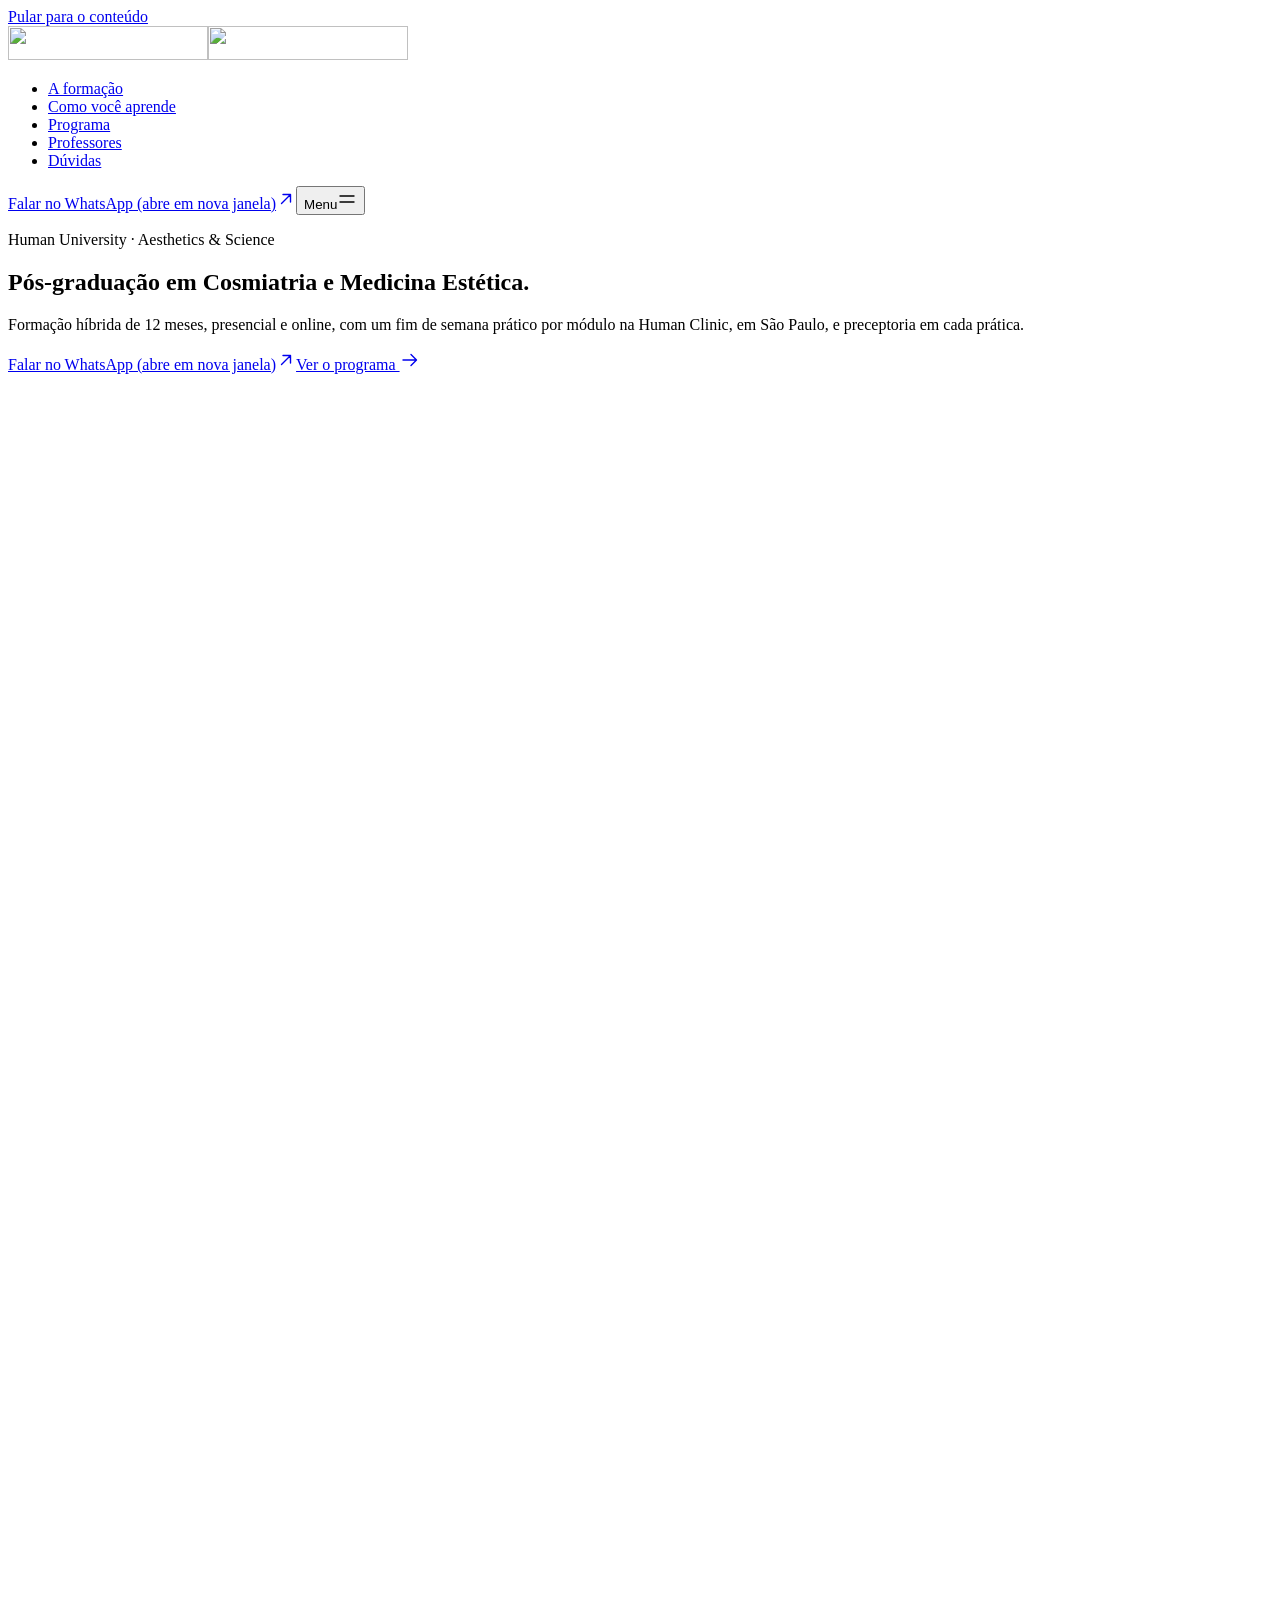
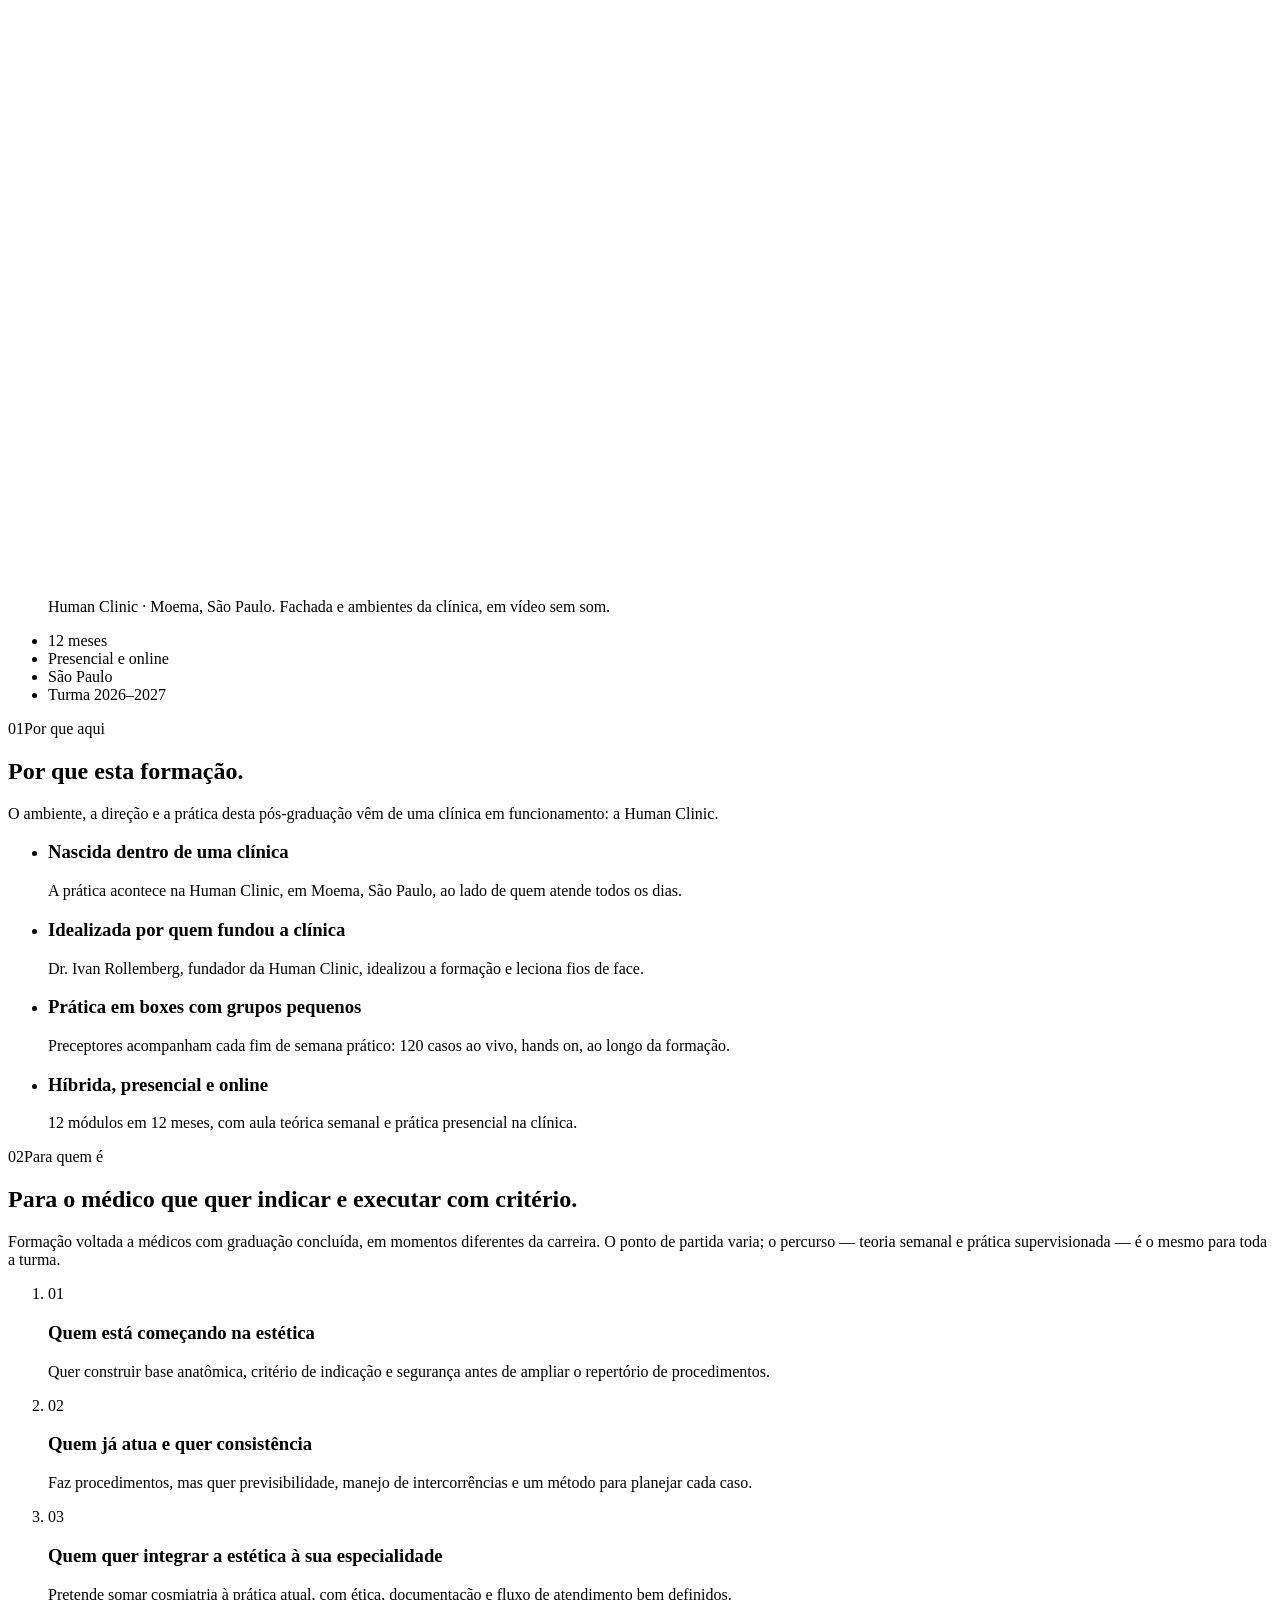
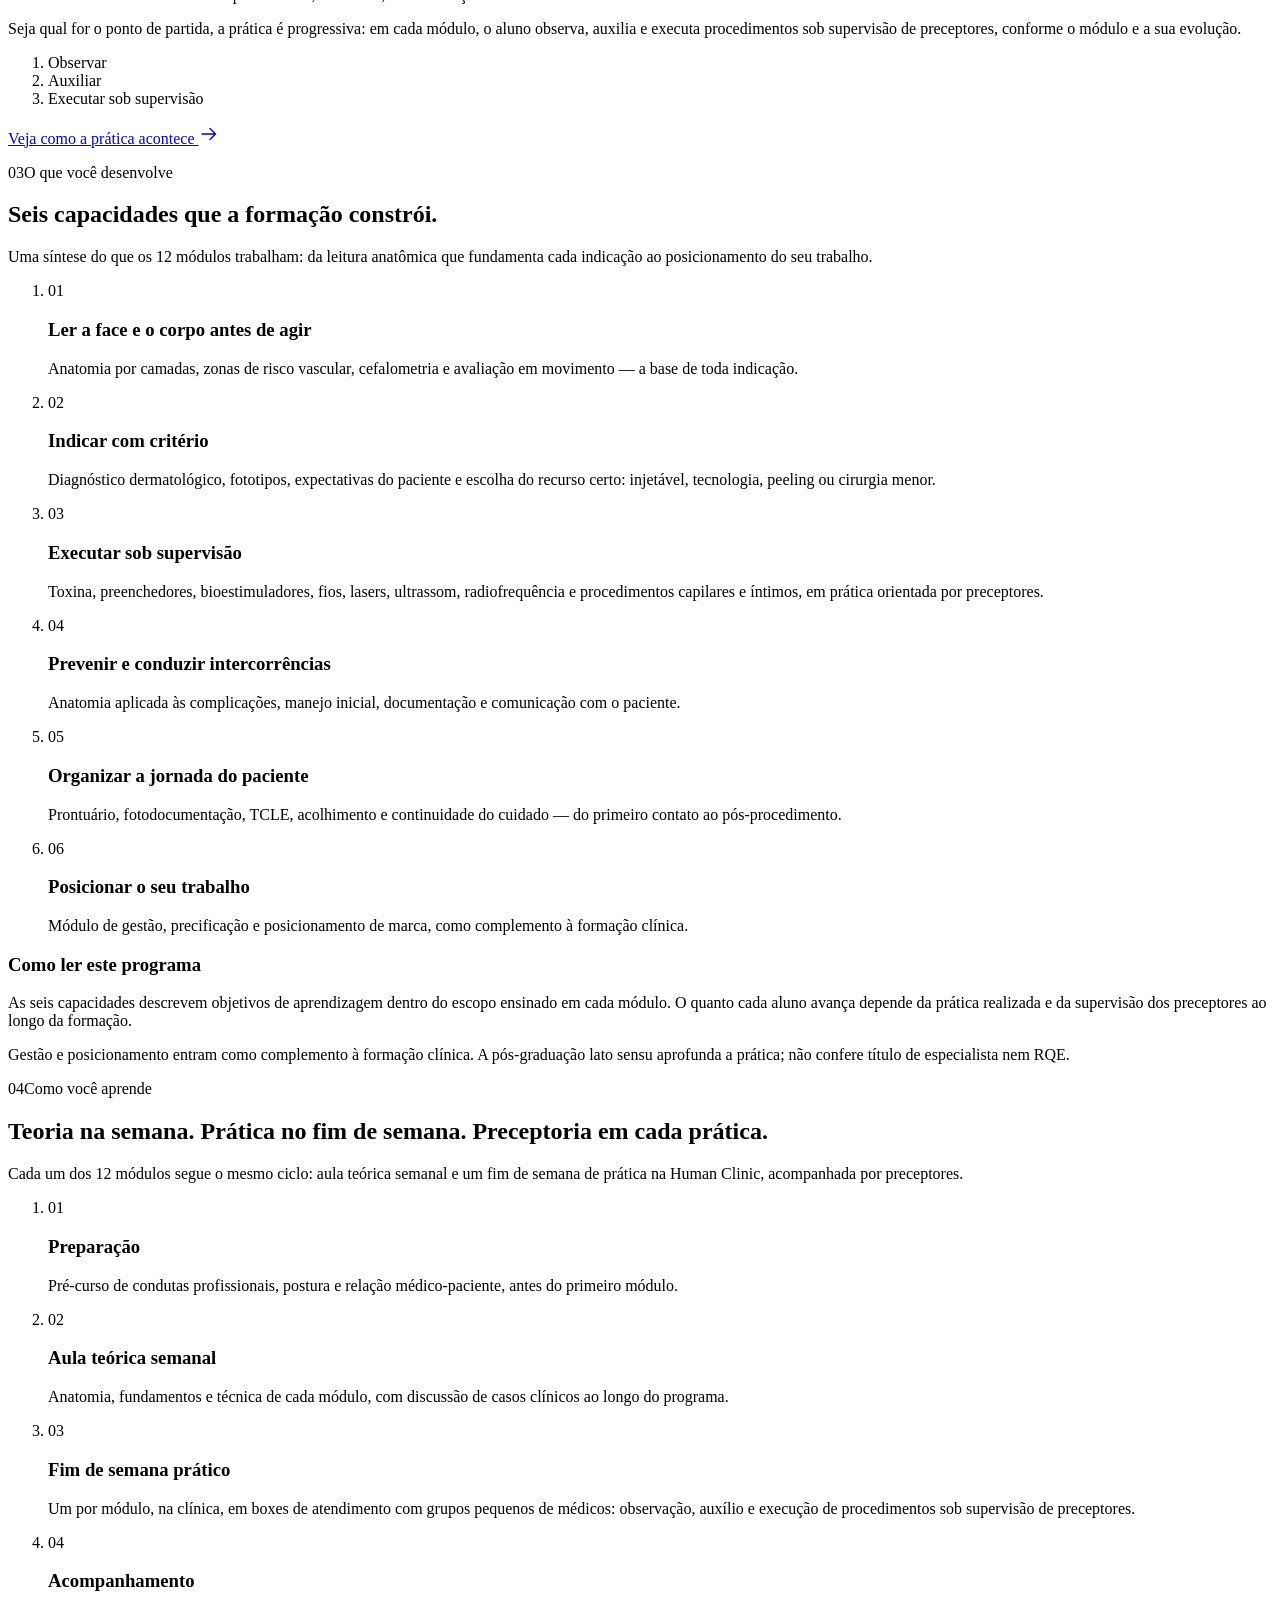
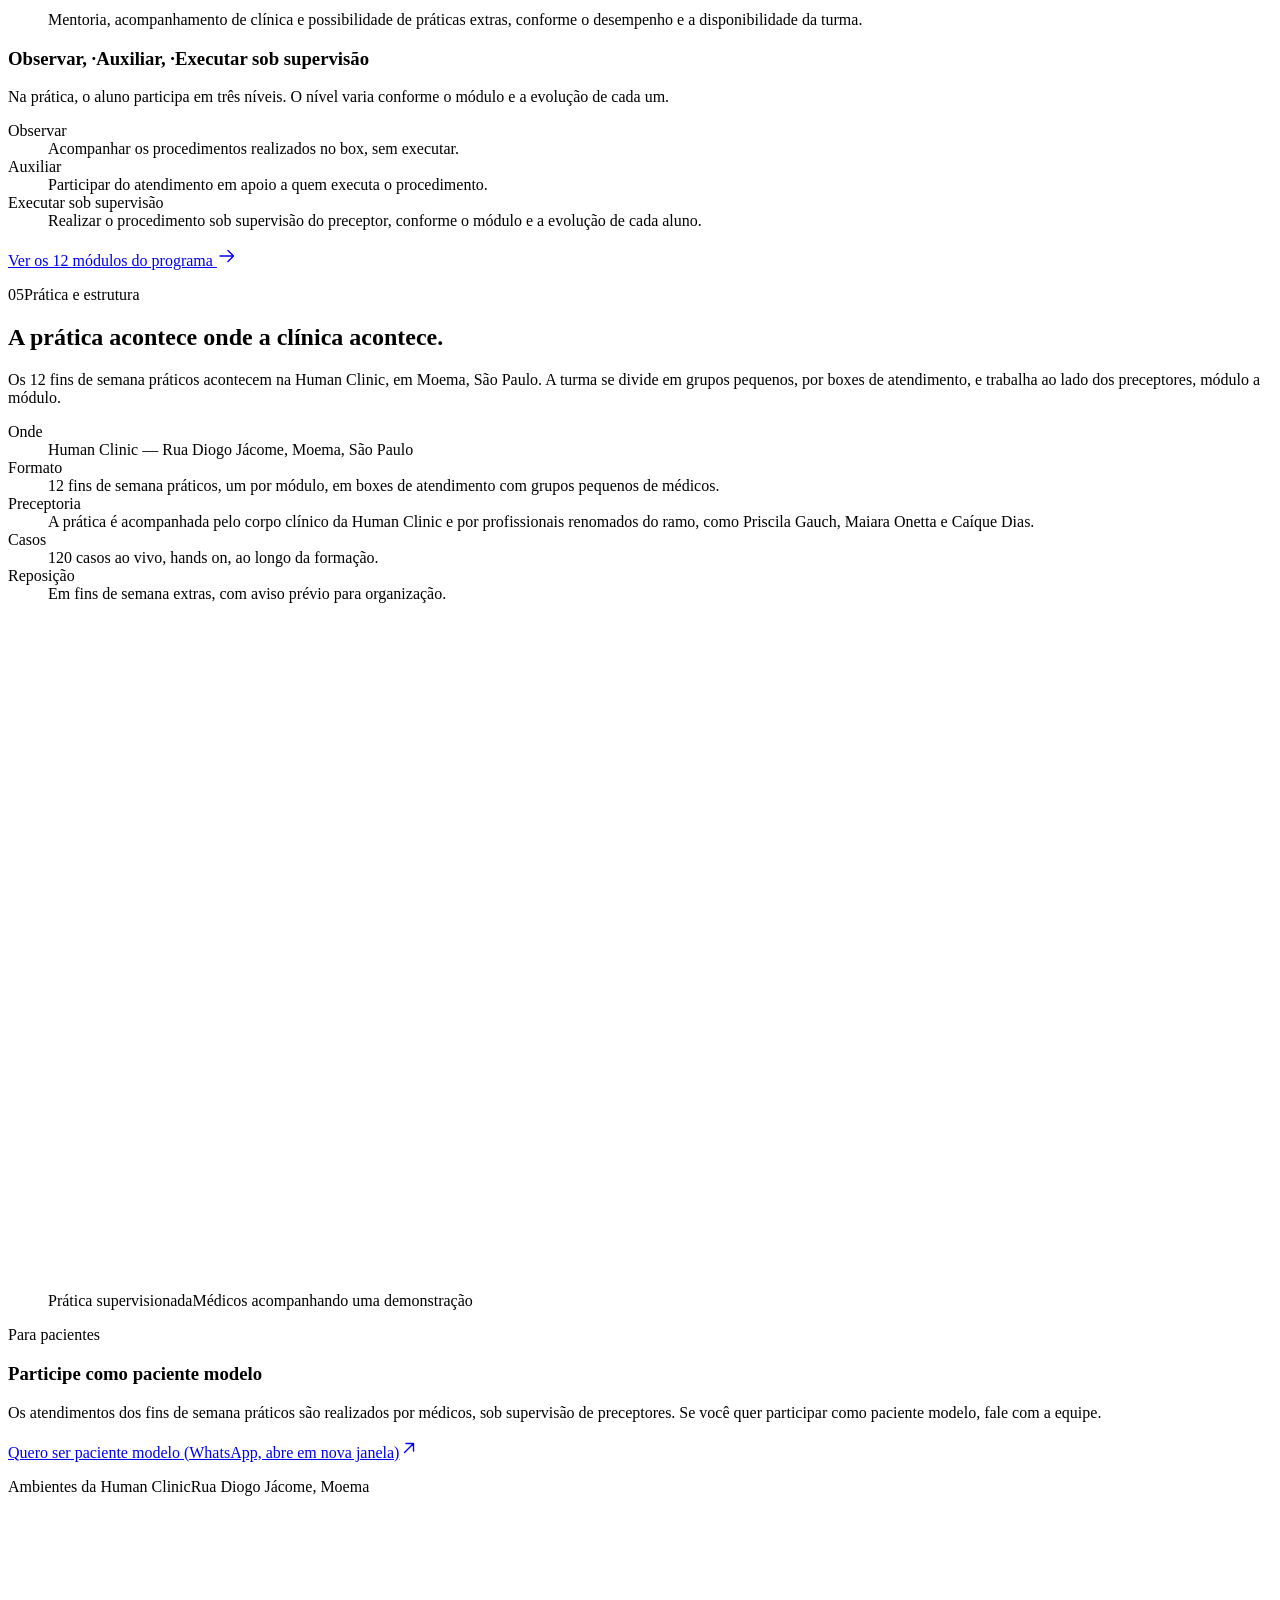
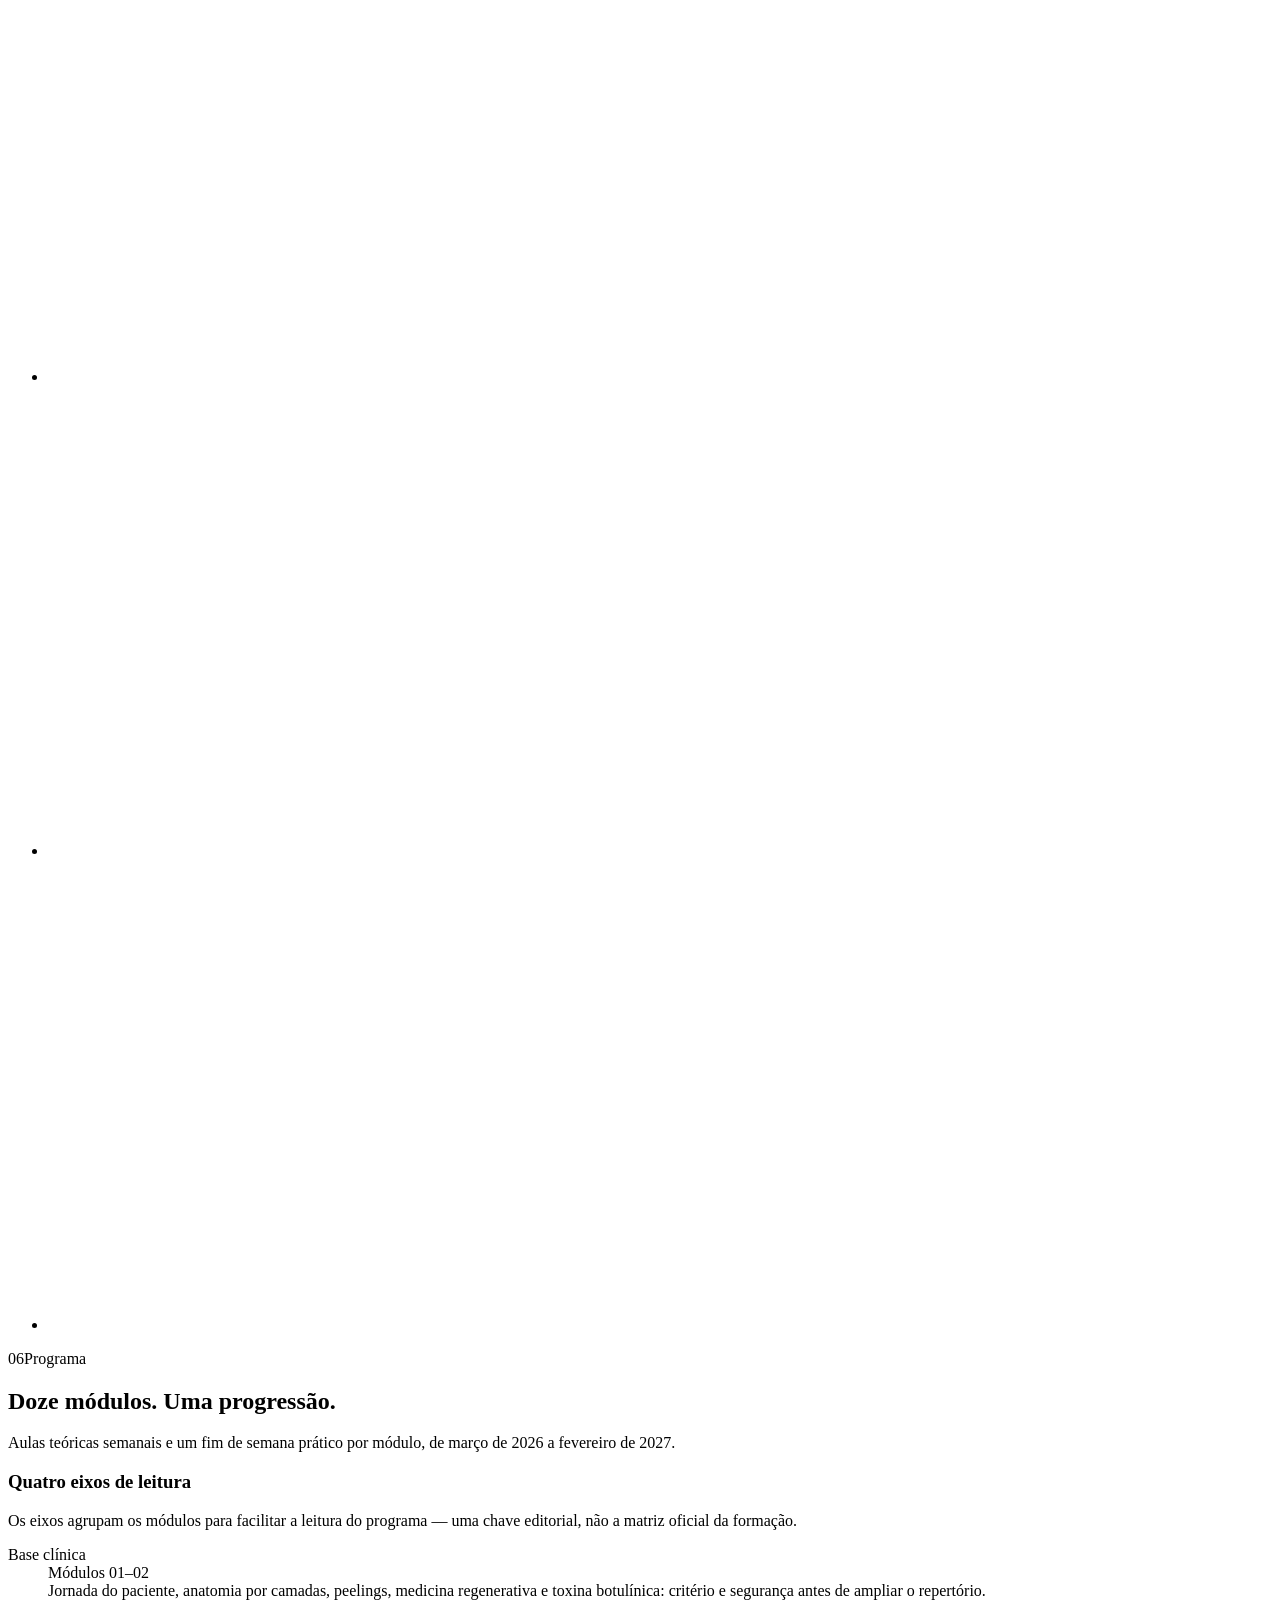
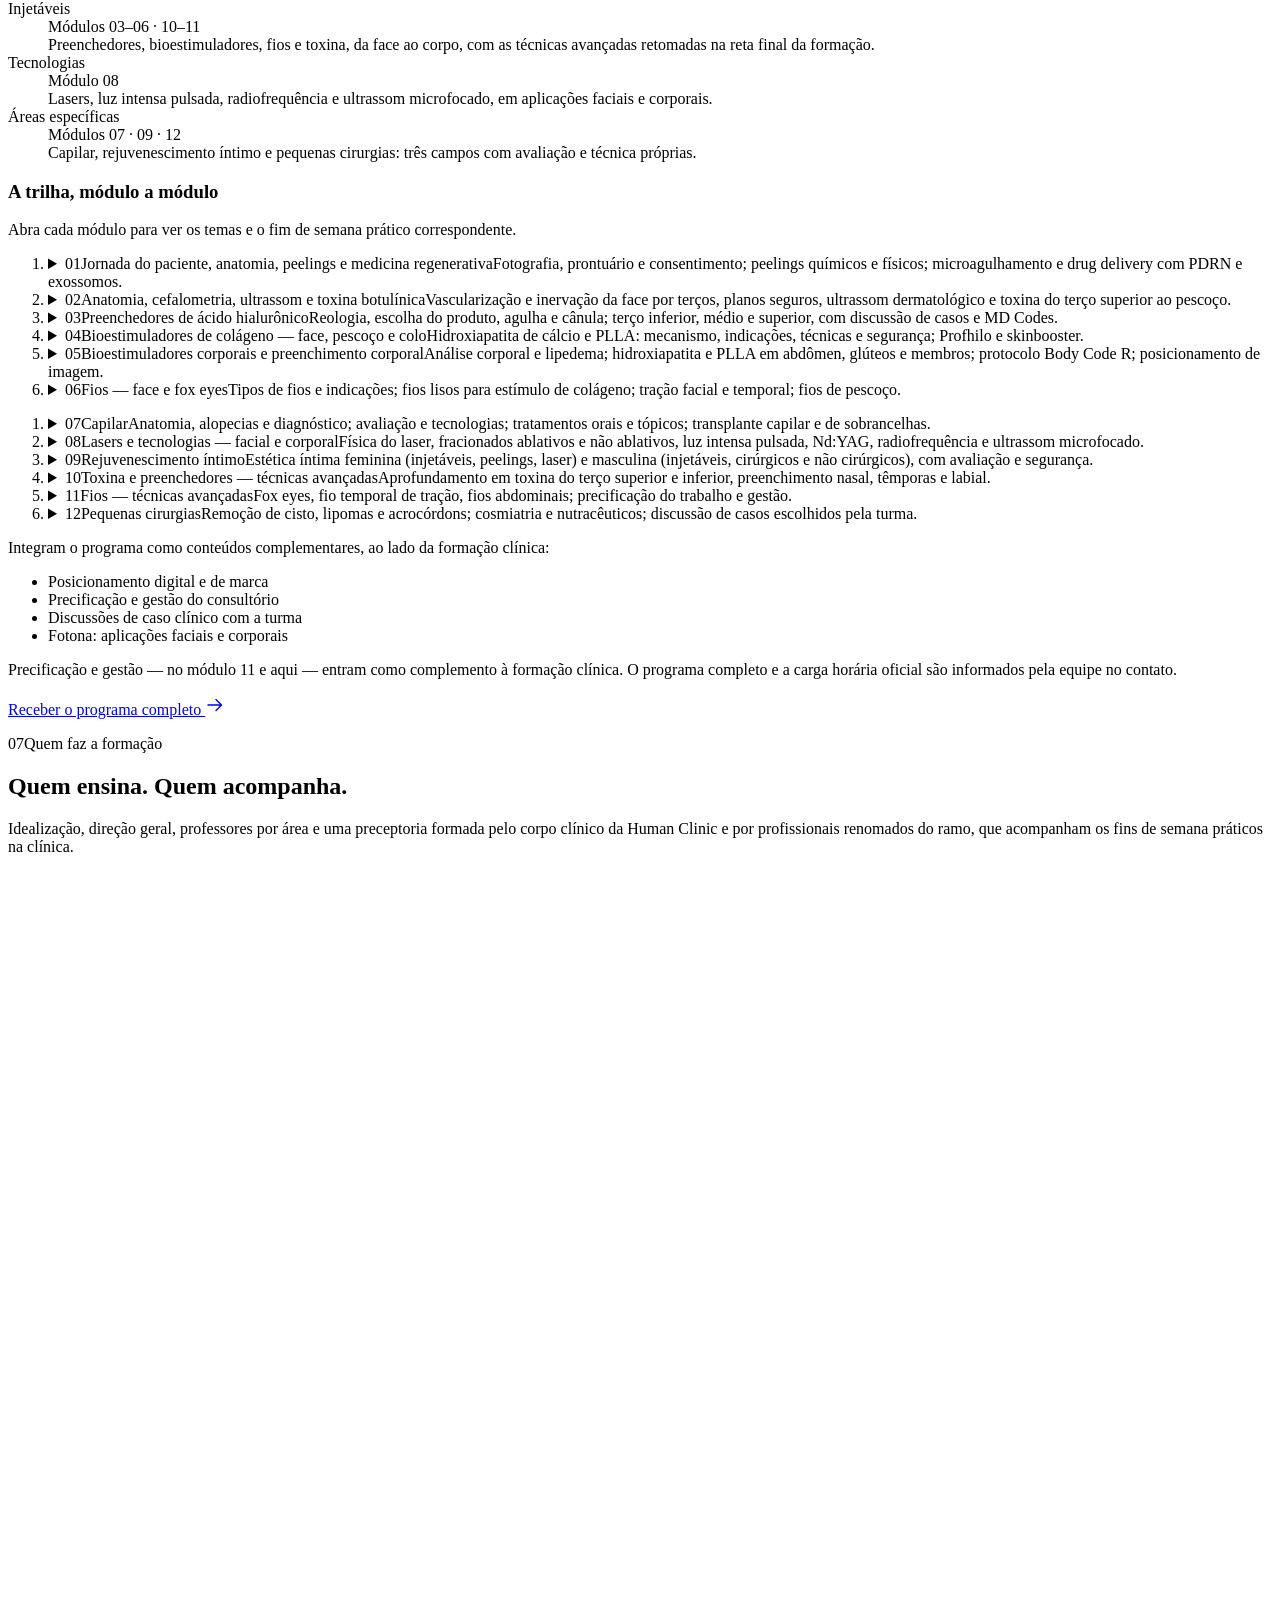
==== commit f39f8c44: "Rodapé: texto legal não passa sob o botão voltar ao topo Co-Authored-By: Claude Fable 5.1 <noreply@a" ====
--- a/index.html
+++ b/index.html
@@ -1 +1 @@
-<!DOCTYPE html><html lang="pt-BR"><head><meta charset="utf-8"><meta name="viewport" content="width=device-width, initial-scale=1, viewport-fit=cover"><title>Human University — Pós-graduação em Cosmiatria e Medicina Estética | Human Clinic, São Paulo</title><meta name="description" content="Pós-graduação híbrida de 12 meses na Human Clinic, em São Paulo: 12 módulos, aula teórica semanal e fim de semana prático por módulo, com preceptoria."><link rel="canonical" href="https://rockandberg.github.io/human-university/"><meta name="robots" content="noindex, nofollow"><meta name="theme-color" content="#0a0a0a"><link rel="icon" href="/human-university/favicon.svg" type="image/svg+xml"><link rel="preload" href="/human-university/fonts/gemola-regular.woff2" as="font" type="font/woff2" crossorigin><link rel="preload" href="/human-university/fonts/aloevera-regular.woff2" as="font" type="font/woff2" crossorigin><link rel="preload" href="/human-university/fonts/aloevera-medium.woff2" as="font" type="font/woff2" crossorigin><meta property="og:type" content="website"><meta property="og:locale" content="pt_BR"><meta property="og:site_name" content="Human University"><meta property="og:title" content="Human University — Pós-graduação em Cosmiatria e Medicina Estética | Human Clinic, São Paulo"><meta property="og:description" content="Pós-graduação híbrida de 12 meses na Human Clinic, em São Paulo: 12 módulos, aula teórica semanal e fim de semana prático por módulo, com preceptoria."><meta property="og:url" content="https://rockandberg.github.io/human-university/"><meta property="og:image" content="https://rockandberg.github.io/human-university/_astro/og-ivan.C09MLGwA_zGoud.jpg"><meta property="og:image:width" content="1200"><meta property="og:image:height" content="630"><meta property="og:image:alt" content="Dr. Ivan Rollemberg, idealizador da Human University, e a marca Human University"><meta name="twitter:card" content="summary_large_image"><script>document.documentElement.classList.add('js');</script><script type="application/ld+json">[{"@context":"https://schema.org","@type":"Course","name":"Human University — Pós-graduação em Cosmiatria e Medicina Estética","description":"Pós-graduação híbrida de 12 meses na Human Clinic, em São Paulo: 12 módulos, aula teórica semanal e fim de semana prático por módulo, com preceptoria.","provider":{"@type":"Organization","name":"Human University","url":"https://rockandberg.github.io/human-university/"},"hasCourseInstance":{"@type":"CourseInstance","courseMode":"Blended","location":{"@type":"Place","name":"Human Clinic","address":{"@type":"PostalAddress","addressLocality":"São Paulo","addressRegion":"SP","addressCountry":"BR"}},"startDate":"2026-03","endDate":"2027-02"}}]</script><link rel="stylesheet" href="/human-university/_astro/index.DxwfY0gm.css"></head><body><a class="skip-link" href="#conteudo">Pular para o conteúdo</a><header class="hdr" data-header data-astro-cid-nen7h5rs><div class="hdr__bar container" data-astro-cid-nen7h5rs><a class="hdr__logo" href="#topo" aria-label="Human University — início da página" data-astro-cid-nen7h5rs><img class="hdr__logo-dark" src="/human-university/_astro/logo-hu-preto.BDN8ExL5.png" alt="" width="200" height="34" decoding="async" data-astro-cid-nen7h5rs><img class="hdr__logo-light" src="/human-university/_astro/logo-hu-branco.B-9GogjB.png" alt="" width="200" height="34" decoding="async" data-astro-cid-nen7h5rs></a><nav class="hdr__nav" aria-label="Seções da página" data-nav data-astro-cid-nen7h5rs><ul role="list" data-astro-cid-nen7h5rs><li data-astro-cid-nen7h5rs><a href="#formacao" data-astro-cid-nen7h5rs>A formação</a></li><li data-astro-cid-nen7h5rs><a href="#metodo" data-astro-cid-nen7h5rs>Como você aprende</a></li><li data-astro-cid-nen7h5rs><a href="#programa" data-astro-cid-nen7h5rs>Programa</a></li><li data-astro-cid-nen7h5rs><a href="#professores" data-astro-cid-nen7h5rs>Professores</a></li><li data-astro-cid-nen7h5rs><a href="#duvidas" data-astro-cid-nen7h5rs>Dúvidas</a></li></ul></nav><div class="hdr__actions" data-astro-cid-nen7h5rs><a class="btn hdr__cta" href="https://wa.me/5511936198192?text=Ol%C3%A1!%20Quero%20saber%20mais%20sobre%20a%20p%C3%B3s-gradua%C3%A7%C3%A3o%20em%20Cosmiatria%20e%20Medicina%20Est%C3%A9tica%20da%20Human%20University." target="_blank" rel="noopener" data-astro-cid-nen7h5rs><span data-astro-cid-nen7h5rs>Falar no WhatsApp</span><span class="visually-hidden" data-astro-cid-nen7h5rs> (abre em nova janela)</span><span class="btn__orb" aria-hidden="true" data-astro-cid-nen7h5rs><svg viewBox="0 0 20 20" width="20" height="20" fill="none" stroke="currentColor" stroke-width="1.4" stroke-linecap="round" stroke-linejoin="round" aria-hidden="true" focusable="false"><path d="M5.5 14.5 14.5 5.5M7 5.5h7.5V13"/></svg></span></a><button class="hdr__menu" type="button" aria-haspopup="dialog" aria-controls="menu" aria-expanded="false" data-menu-open data-astro-cid-nen7h5rs><span class="visually-hidden" data-astro-cid-nen7h5rs>Menu</span><svg viewBox="0 0 20 20" width="20" height="20" fill="none" stroke="currentColor" stroke-width="1.4" stroke-linecap="round" stroke-linejoin="round" aria-hidden="true" focusable="false"><path d="M3 7h14M3 13h14"/></svg></button></div></div></header><dialog class="menu tone-black" id="menu" aria-label="Menu" data-menu data-astro-cid-nen7h5rs><div class="menu__inner container" data-astro-cid-nen7h5rs><div class="menu__top" data-astro-cid-nen7h5rs><img src="/human-university/_astro/logo-hu-branco.B-9GogjB.png" alt="Human University" width="180" height="31" decoding="async" data-astro-cid-nen7h5rs><button class="menu__close" type="button" data-menu-close data-astro-cid-nen7h5rs><span data-astro-cid-nen7h5rs>Fechar</span><svg viewBox="0 0 20 20" width="20" height="20" fill="none" stroke="currentColor" stroke-width="1.4" stroke-linecap="round" stroke-linejoin="round" aria-hidden="true" focusable="false"><path d="M5 5l10 10M15 5 5 15"/></svg></button></div><nav aria-label="Seções da página (menu)" data-astro-cid-nen7h5rs><ol class="menu__list" role="list" data-astro-cid-nen7h5rs><li style="--i:0" data-astro-cid-nen7h5rs><a href="#formacao" data-astro-cid-nen7h5rs><span class="menu__num" aria-hidden="true" data-astro-cid-nen7h5rs>01</span><span class="menu__label" data-astro-cid-nen7h5rs>A formação</span></a></li><li style="--i:1" data-astro-cid-nen7h5rs><a href="#metodo" data-astro-cid-nen7h5rs><span class="menu__num" aria-hidden="true" data-astro-cid-nen7h5rs>02</span><span class="menu__label" data-astro-cid-nen7h5rs>Como você aprende</span></a></li><li style="--i:2" data-astro-cid-nen7h5rs><a href="#programa" data-astro-cid-nen7h5rs><span class="menu__num" aria-hidden="true" data-astro-cid-nen7h5rs>03</span><span class="menu__label" data-astro-cid-nen7h5rs>Programa</span></a></li><li style="--i:3" data-astro-cid-nen7h5rs><a href="#professores" data-astro-cid-nen7h5rs><span class="menu__num" aria-hidden="true" data-astro-cid-nen7h5rs>04</span><span class="menu__label" data-astro-cid-nen7h5rs>Professores</span></a></li><li style="--i:4" data-astro-cid-nen7h5rs><a href="#duvidas" data-astro-cid-nen7h5rs><span class="menu__num" aria-hidden="true" data-astro-cid-nen7h5rs>05</span><span class="menu__label" data-astro-cid-nen7h5rs>Dúvidas</span></a></li></ol></nav><div class="menu__foot" data-astro-cid-nen7h5rs><a class="btn btn--light" href="https://wa.me/5511936198192?text=Ol%C3%A1!%20Quero%20saber%20mais%20sobre%20a%20p%C3%B3s-gradua%C3%A7%C3%A3o%20em%20Cosmiatria%20e%20Medicina%20Est%C3%A9tica%20da%20Human%20University." target="_blank" rel="noopener" data-menu-close data-astro-cid-nen7h5rs><span data-astro-cid-nen7h5rs>Falar no WhatsApp</span><span class="visually-hidden" data-astro-cid-nen7h5rs> (abre em nova janela)</span><span class="btn__orb" aria-hidden="true" data-astro-cid-nen7h5rs><svg viewBox="0 0 20 20" width="20" height="20" fill="none" stroke="currentColor" stroke-width="1.4" stroke-linecap="round" stroke-linejoin="round" aria-hidden="true" focusable="false"><path d="M5.5 14.5 14.5 5.5M7 5.5h7.5V13"/></svg></span></a></div></div></dialog><main id="conteudo" tabindex="-1"><section class="hero tone-black" id="topo" aria-labelledby="hero-title" data-hero data-astro-cid-yodha2z4><div class="hero__inner container" data-astro-cid-yodha2z4><div class="hero__grid" data-astro-cid-yodha2z4><div class="hero__copy" data-astro-cid-yodha2z4><p class="eyebrow hero__eyebrow" data-astro-cid-yodha2z4><span class="hero__eyebrow-text" data-astro-cid-yodha2z4><span data-astro-cid-yodha2z4>Human University</span><span class="hero__eyebrow-sep" aria-hidden="true" data-astro-cid-yodha2z4> · </span><span data-astro-cid-yodha2z4>Aesthetics &amp; Science</span></span></p><h1 class="hero__title" id="hero-title" data-astro-cid-yodha2z4><span class="line" data-astro-cid-yodha2z4><span data-astro-cid-yodha2z4>Pós-graduação em</span></span> <span class="line hero__title-step" data-astro-cid-yodha2z4><span data-astro-cid-yodha2z4>Cosmiatria e</span></span> <span class="line" data-astro-cid-yodha2z4><span data-astro-cid-yodha2z4>Medicina Estética.</span></span></h1><div class="hero__aside" data-astro-cid-yodha2z4><p class="hero__lead" data-astro-cid-yodha2z4>Formação híbrida de 12 meses, presencial e online, com um fim de semana prático por módulo na Human Clinic, em São Paulo, e preceptoria em cada prática.</p><div class="hero__ctas" data-astro-cid-yodha2z4><a class="btn btn--light" href="https://wa.me/5511936198192?text=Ol%C3%A1!%20Quero%20saber%20mais%20sobre%20a%20p%C3%B3s-gradua%C3%A7%C3%A3o%20em%20Cosmiatria%20e%20Medicina%20Est%C3%A9tica%20da%20Human%20University." target="_blank" rel="noopener" data-astro-cid-yodha2z4><span data-astro-cid-yodha2z4>Falar no WhatsApp</span><span class="visually-hidden" data-astro-cid-yodha2z4> (abre em nova janela)</span><span class="btn__orb" aria-hidden="true" data-astro-cid-yodha2z4><svg viewBox="0 0 20 20" width="20" height="20" fill="none" stroke="currentColor" stroke-width="1.4" stroke-linecap="round" stroke-linejoin="round" aria-hidden="true" focusable="false"><path d="M5.5 14.5 14.5 5.5M7 5.5h7.5V13"/></svg></span></a><a class="link-arrow" href="#programa" data-astro-cid-yodha2z4>Ver o programa <svg viewBox="0 0 20 20" width="20" height="20" fill="none" stroke="currentColor" stroke-width="1.4" stroke-linecap="round" stroke-linejoin="round" aria-hidden="true" focusable="false"><path d="M3 10h13M11 4.5 16.5 10 11 15.5"/></svg></a></div></div></div><figure class="hero__media" data-astro-cid-yodha2z4><div class="hero__frame" data-astro-cid-yodha2z4><picture data-astro-cid-yodha2z4="true"><source srcset="/human-university/_astro/estrutura-poster.Dl2CGXJk_Z1YRNtQ.avif 480w, /human-university/_astro/estrutura-poster.Dl2CGXJk_ZjfJn5.avif 768w, /human-university/_astro/estrutura-poster.Dl2CGXJk_1JN4OL.avif 1024w, /human-university/_astro/estrutura-poster.Dl2CGXJk_ZvAJUb.avif 1600w" type="image/avif" sizes="(min-width: 1440px) 560px, (min-width: 1024px) 38vw, calc(100vw - 2rem)"><source srcset="/human-university/_astro/estrutura-poster.Dl2CGXJk_vy5Mo.webp 480w, /human-university/_astro/estrutura-poster.Dl2CGXJk_2cb9Ta.webp 768w, /human-university/_astro/estrutura-poster.Dl2CGXJk_Z1CH8uy.webp 1024w, /human-university/_astro/estrutura-poster.Dl2CGXJk_1b5ayq.webp 1600w" type="image/webp" sizes="(min-width: 1440px) 560px, (min-width: 1024px) 38vw, calc(100vw - 2rem)"><img src="/human-university/_astro/estrutura-poster.Dl2CGXJk_1wBtyr.jpg" srcset="/human-university/_astro/estrutura-poster.Dl2CGXJk_Z16NrUg.jpg 480w, /human-university/_astro/estrutura-poster.Dl2CGXJk_yNBbv.jpg 768w, /human-university/_astro/estrutura-poster.Dl2CGXJk_Z1haOux.jpg 1024w, /human-university/_astro/estrutura-poster.Dl2CGXJk_1wBtyr.jpg 1600w" sizes="(min-width: 1440px) 560px, (min-width: 1024px) 38vw, calc(100vw - 2rem)" alt loading="eager" fetchpriority="high" decoding="async" data-astro-cid-yodha2z4="true" width="1600" height="900"></picture><video class="hero__video" muted playsinline loop preload="none" disablepictureinpicture disableRemotePlayback aria-hidden="true" tabindex="-1" width="1600" height="900" data-video data-src-large="/human-university/media/estrutura-1600.mp4" data-src-small="/human-university/media/estrutura-768.mp4" data-astro-cid-yodha2z4></video><div class="hero__scrim" aria-hidden="true" data-astro-cid-yodha2z4></div></div><figcaption class="hero__caption" data-astro-cid-yodha2z4><span data-astro-cid-yodha2z4>Human Clinic · Moema, São Paulo</span><span class="visually-hidden" data-astro-cid-yodha2z4>. Fachada e ambientes da clínica, em vídeo sem som.</span></figcaption><button class="hero__toggle" type="button" data-video-toggle hidden data-astro-cid-yodha2z4><span class="hero__toggle-icon hero__toggle-icon--pause" data-astro-cid-yodha2z4><svg viewBox="0 0 20 20" width="20" height="20" fill="none" stroke="currentColor" stroke-width="1.4" stroke-linecap="round" stroke-linejoin="round" aria-hidden="true" focusable="false"><path d="M7 4.5v11M13 4.5v11"/></svg></span><span class="hero__toggle-icon hero__toggle-icon--play" data-astro-cid-yodha2z4><svg viewBox="0 0 20 20" width="20" height="20" fill="none" stroke="currentColor" stroke-width="1.4" stroke-linecap="round" stroke-linejoin="round" aria-hidden="true" focusable="false"><path d="M6.5 4.5v11l9-5.5-9-5.5Z" fill="currentColor" stroke="none"/></svg></span><span class="hero__toggle-label" data-video-label data-astro-cid-yodha2z4>Pausar vídeo</span></button></figure></div><ul class="hero__facts" role="list" aria-label="Dados essenciais da formação" data-astro-cid-yodha2z4><li data-astro-cid-yodha2z4>12 meses</li><li data-astro-cid-yodha2z4>Presencial e online</li><li data-astro-cid-yodha2z4>São Paulo</li><li class="hero__facts-turma" data-astro-cid-yodha2z4>Turma 2026–2027</li></ul></div></section><script type="module">var e=document.querySelector(`[data-hero]`);if(e){let t=e.querySelector(`[data-video]`),n=e.querySelector(`[data-video-toggle]`),r=e.querySelector(`[data-video-label]`),i=e.querySelector(`.hero__frame`),a=window.matchMedia(`(prefers-reduced-motion: reduce)`),o=navigator.connection,s=!!o&&(!!o.saveData||/(^|-)2g|3g/.test(o.effectiveType||``)),c=!!o&&(!!o.saveData||/(^|-)2g/.test(o.effectiveType||``)),l=!1,u=!0,d=!1,f=!1,p=t=>{e.classList.toggle(`is-paused`,t),r.textContent=t?`Reproduzir vídeo`:`Pausar vídeo`},m=()=>{if(d||f)return;d=!0;let e=window.innerWidth>=1024&&window.innerWidth*window.devicePixelRatio>1200&&!s;t.src=(e?t.dataset.srcLarge:t.dataset.srcSmall)||``,t.load()},h=async()=>{if(!(f||l||!u)){m();try{await t.play()}catch{p(!0)}}};t.addEventListener(`playing`,()=>{e.classList.add(`is-playing`),p(!1)}),t.addEventListener(`error`,()=>{f=!0,e.classList.remove(`is-playing`),n.hidden=!0}),n.addEventListener(`click`,()=>{t.paused?(l=!1,u=!0,h()):(l=!0,t.pause(),p(!0))});let g=()=>{n.hidden=!1,a.matches||c?(l=!0,p(!0)):`IntersectionObserver`in window?new IntersectionObserver(([e])=>{u=e.isIntersecting,u?h():t.paused||t.pause()},{threshold:.05}).observe(i):h()};document.readyState===`complete`?g():window.addEventListener(`load`,g,{once:!0})}</script><section class="cred tone-paper" id="credibilidade" aria-labelledby="cred-title" data-astro-cid-63ybecim><div class="container" data-astro-cid-63ybecim><div class="section-head section-head--split" data-astro-cid-63ybecim><div data-astro-cid-63ybecim><p class="chapter" data-astro-cid-63ybecim><span class="chapter__num" data-astro-cid-63ybecim>01</span><span class="chapter__rule" aria-hidden="true" data-astro-cid-63ybecim></span><span data-astro-cid-63ybecim>Por que aqui</span></p><h2 class="cred__title" id="cred-title" data-reveal="lines" data-astro-cid-63ybecim><span class="line" data-astro-cid-63ybecim><span data-astro-cid-63ybecim>Por que</span></span> <span class="line" data-astro-cid-63ybecim><span data-astro-cid-63ybecim>esta formação.</span></span></h2></div><p class="section-head__text" data-reveal style="--i:2" data-astro-cid-63ybecim>O ambiente, a direção e a prática desta pós-graduação vêm de uma clínica em funcionamento: a Human Clinic.</p></div><ul class="cred__list" role="list" data-astro-cid-63ybecim><li class="cred__item" data-reveal style="--i:0" data-astro-cid-63ybecim><h3 class="cred__label" data-astro-cid-63ybecim>Nascida dentro de uma clínica</h3><p class="cred__text" data-astro-cid-63ybecim>A prática acontece na Human Clinic, em Moema, São Paulo, ao lado de quem atende todos os dias.</p></li><li class="cred__item" data-reveal style="--i:1" data-astro-cid-63ybecim><h3 class="cred__label" data-astro-cid-63ybecim>Idealizada por quem fundou a clínica</h3><p class="cred__text" data-astro-cid-63ybecim>Dr. Ivan Rollemberg, fundador da Human Clinic, idealizou a formação e leciona fios de face.</p></li><li class="cred__item" data-reveal style="--i:2" data-astro-cid-63ybecim><h3 class="cred__label" data-astro-cid-63ybecim>Prática em boxes com grupos pequenos</h3><p class="cred__text" data-astro-cid-63ybecim>Preceptores acompanham cada fim de semana prático: 120 casos ao vivo, hands on, ao longo da formação.</p></li><li class="cred__item" data-reveal style="--i:3" data-astro-cid-63ybecim><h3 class="cred__label" data-astro-cid-63ybecim>Híbrida, presencial e online</h3><p class="cred__text" data-astro-cid-63ybecim>12 módulos em 12 meses, com aula teórica semanal e prática presencial na clínica.</p></li></ul></div></section><section id="para-quem" class="pq section tone-white" aria-labelledby="para-quem-title" data-astro-cid-qyt4bl3o><div class="container pq__grid" data-astro-cid-qyt4bl3o><div class="pq__head" data-astro-cid-qyt4bl3o><p class="chapter" data-astro-cid-qyt4bl3o><span class="chapter__num" data-astro-cid-qyt4bl3o>02</span><span class="chapter__rule" aria-hidden="true" data-astro-cid-qyt4bl3o></span><span data-astro-cid-qyt4bl3o>Para quem é</span></p><h2 id="para-quem-title" class="display pq__title" data-reveal="lines" data-astro-cid-qyt4bl3o><span class="line" data-astro-cid-qyt4bl3o><span data-astro-cid-qyt4bl3o>Para o médico</span></span> <span class="line" data-astro-cid-qyt4bl3o><span data-astro-cid-qyt4bl3o>que quer indicar</span></span> <span class="line" data-astro-cid-qyt4bl3o><span data-astro-cid-qyt4bl3o>e executar</span></span> <span class="line" data-astro-cid-qyt4bl3o><span data-astro-cid-qyt4bl3o>com critério.</span></span></h2><p class="lead pq__lead" data-reveal style="--i:1" data-astro-cid-qyt4bl3o>Formação voltada a médicos com graduação concluída, em momentos diferentes da carreira. O ponto de partida varia; o percurso — teoria semanal e prática supervisionada — é o mesmo para toda a turma.</p></div><ol class="perfis" role="list" aria-label="Perfis de quem procura a formação" data-astro-cid-qyt4bl3o><li class="perfis__item" data-reveal style="--i:0" data-astro-cid-qyt4bl3o><span class="perfis__num" aria-hidden="true" data-astro-cid-qyt4bl3o>01</span><h3 class="perfis__title" data-astro-cid-qyt4bl3o>Quem está começando na estética</h3><p class="perfis__text" data-astro-cid-qyt4bl3o>Quer construir base anatômica, critério de indicação e segurança antes de ampliar o repertório de procedimentos.</p></li><li class="perfis__item" data-reveal style="--i:1" data-astro-cid-qyt4bl3o><span class="perfis__num" aria-hidden="true" data-astro-cid-qyt4bl3o>02</span><h3 class="perfis__title" data-astro-cid-qyt4bl3o>Quem já atua e quer consistência</h3><p class="perfis__text" data-astro-cid-qyt4bl3o>Faz procedimentos, mas quer previsibilidade, manejo de intercorrências e um método para planejar cada caso.</p></li><li class="perfis__item" data-reveal style="--i:2" data-astro-cid-qyt4bl3o><span class="perfis__num" aria-hidden="true" data-astro-cid-qyt4bl3o>03</span><h3 class="perfis__title" data-astro-cid-qyt4bl3o>Quem quer integrar a estética à sua especialidade</h3><p class="perfis__text" data-astro-cid-qyt4bl3o>Pretende somar cosmiatria à prática atual, com ética, documentação e fluxo de atendimento bem definidos.</p></li></ol><div class="pq__foot" data-reveal data-astro-cid-qyt4bl3o><p class="pq__note" data-astro-cid-qyt4bl3o>Seja qual for o ponto de partida, a prática é progressiva: em cada módulo, o aluno observa, auxilia e executa procedimentos sob supervisão de preceptores, conforme o módulo e a sua evolução.</p><div class="pq__aside" data-astro-cid-qyt4bl3o><ol class="pq__steps" role="list" aria-label="Progressão da prática" data-astro-cid-qyt4bl3o><li data-astro-cid-qyt4bl3o>Observar</li><li data-astro-cid-qyt4bl3o>Auxiliar</li><li data-astro-cid-qyt4bl3o>Executar sob supervisão</li></ol><a class="link-arrow" href="#metodo" data-astro-cid-qyt4bl3o>Veja como a prática acontece <svg viewBox="0 0 20 20" width="20" height="20" fill="none" stroke="currentColor" stroke-width="1.4" stroke-linecap="round" stroke-linejoin="round" aria-hidden="true" focusable="false"><path d="M3 10h13M11 4.5 16.5 10 11 15.5"/></svg></a></div></div></div></section><section id="formacao" class="cap section tone-mist" aria-labelledby="formacao-title" data-astro-cid-uvaycssp><div class="container" data-astro-cid-uvaycssp><div class="section-head section-head--split cap__head" data-astro-cid-uvaycssp><div data-astro-cid-uvaycssp><p class="chapter" data-astro-cid-uvaycssp><span class="chapter__num" data-astro-cid-uvaycssp>03</span><span class="chapter__rule" aria-hidden="true" data-astro-cid-uvaycssp></span><span data-astro-cid-uvaycssp>O que você desenvolve</span></p><h2 id="formacao-title" class="display cap__title" data-reveal="lines" data-astro-cid-uvaycssp><span class="line" data-astro-cid-uvaycssp><span data-astro-cid-uvaycssp>Seis capacidades</span></span> <span class="line" data-astro-cid-uvaycssp><span data-astro-cid-uvaycssp>que a formação</span></span> <span class="line" data-astro-cid-uvaycssp><span data-astro-cid-uvaycssp>constrói.</span></span></h2></div><p class="section-head__text" data-reveal style="--i:2" data-astro-cid-uvaycssp>Uma síntese do que os 12 módulos trabalham: da leitura anatômica que fundamenta cada indicação ao posicionamento do seu trabalho.</p></div><ol class="cap__list" role="list" aria-label="Capacidades desenvolvidas na formação" data-astro-cid-uvaycssp><li class="cap__item" data-reveal style="--i:0" data-astro-cid-uvaycssp><span class="cap__num" aria-hidden="true" data-astro-cid-uvaycssp>01</span><h3 class="cap__item-title" data-astro-cid-uvaycssp>Ler a face e o corpo antes de agir</h3><p class="cap__text" data-astro-cid-uvaycssp>Anatomia por camadas, zonas de risco vascular, cefalometria e avaliação em movimento — a base de toda indicação.</p></li><li class="cap__item" data-reveal style="--i:1" data-astro-cid-uvaycssp><span class="cap__num" aria-hidden="true" data-astro-cid-uvaycssp>02</span><h3 class="cap__item-title" data-astro-cid-uvaycssp>Indicar com critério</h3><p class="cap__text" data-astro-cid-uvaycssp>Diagnóstico dermatológico, fototipos, expectativas do paciente e escolha do recurso certo: injetável, tecnologia, peeling ou cirurgia menor.</p></li><li class="cap__item" data-reveal style="--i:0" data-astro-cid-uvaycssp><span class="cap__num" aria-hidden="true" data-astro-cid-uvaycssp>03</span><h3 class="cap__item-title" data-astro-cid-uvaycssp>Executar sob supervisão</h3><p class="cap__text" data-astro-cid-uvaycssp>Toxina, preenchedores, bioestimuladores, fios, lasers, ultrassom, radiofrequência e procedimentos capilares e íntimos, em prática orientada por preceptores.</p></li><li class="cap__item" data-reveal style="--i:1" data-astro-cid-uvaycssp><span class="cap__num" aria-hidden="true" data-astro-cid-uvaycssp>04</span><h3 class="cap__item-title" data-astro-cid-uvaycssp>Prevenir e conduzir intercorrências</h3><p class="cap__text" data-astro-cid-uvaycssp>Anatomia aplicada às complicações, manejo inicial, documentação e comunicação com o paciente.</p></li><li class="cap__item" data-reveal style="--i:0" data-astro-cid-uvaycssp><span class="cap__num" aria-hidden="true" data-astro-cid-uvaycssp>05</span><h3 class="cap__item-title" data-astro-cid-uvaycssp>Organizar a jornada do paciente</h3><p class="cap__text" data-astro-cid-uvaycssp>Prontuário, fotodocumentação, TCLE, acolhimento e continuidade do cuidado — do primeiro contato ao pós-procedimento.</p></li><li class="cap__item" data-reveal style="--i:1" data-astro-cid-uvaycssp><span class="cap__num" aria-hidden="true" data-astro-cid-uvaycssp>06</span><h3 class="cap__item-title" data-astro-cid-uvaycssp>Posicionar o seu trabalho</h3><p class="cap__text" data-astro-cid-uvaycssp>Módulo de gestão, precificação e posicionamento de marca, como complemento à formação clínica.</p></li></ol><div class="cap__note" data-reveal data-astro-cid-uvaycssp><h3 class="cap__note-title" data-astro-cid-uvaycssp>Como ler este programa</h3><div class="cap__note-body prose" data-astro-cid-uvaycssp><p data-astro-cid-uvaycssp>As seis capacidades descrevem objetivos de aprendizagem dentro do escopo ensinado em cada módulo. O quanto cada aluno avança depende da prática realizada e da supervisão dos preceptores ao longo da formação.</p><p data-astro-cid-uvaycssp>Gestão e posicionamento entram como complemento à formação clínica. A pós-graduação lato sensu aprofunda a prática; não confere título de especialista nem RQE.</p></div></div></div></section><section id="metodo" class="metodo section tone-black" aria-labelledby="metodo-title" data-astro-cid-oaaa7dqn><div class="container" data-astro-cid-oaaa7dqn><div class="metodo__head" data-astro-cid-oaaa7dqn><p class="chapter" data-astro-cid-oaaa7dqn><span class="chapter__num" data-astro-cid-oaaa7dqn>04</span><span class="chapter__rule" aria-hidden="true" data-astro-cid-oaaa7dqn></span><span data-astro-cid-oaaa7dqn>Como você aprende</span></p><h2 id="metodo-title" class="metodo__title" data-reveal="lines" data-astro-cid-oaaa7dqn><span class="line" data-astro-cid-oaaa7dqn><span data-astro-cid-oaaa7dqn>Teoria na semana.</span></span> <span class="line" data-astro-cid-oaaa7dqn><span data-astro-cid-oaaa7dqn>Prática no fim de semana.</span></span> <span class="line" data-astro-cid-oaaa7dqn><span data-astro-cid-oaaa7dqn>Preceptoria em cada prática.</span></span></h2><p class="metodo__lead lead" data-reveal style="--i:2" data-astro-cid-oaaa7dqn>Cada um dos 12 módulos segue o mesmo ciclo: aula teórica semanal e um fim de semana de prática na Human Clinic, acompanhada por preceptores.</p></div><ol class="passos" role="list" aria-label="Etapas da formação" data-astro-cid-oaaa7dqn><li class="passo" style="--i:0" data-reveal data-astro-cid-oaaa7dqn><span class="passo__num" aria-hidden="true" data-astro-cid-oaaa7dqn>01</span><h3 class="passo__title" data-astro-cid-oaaa7dqn>Preparação</h3><p class="passo__text" data-astro-cid-oaaa7dqn>Pré-curso de condutas profissionais, postura e relação médico-paciente, antes do primeiro módulo.</p></li><li class="passo" style="--i:1" data-reveal data-astro-cid-oaaa7dqn><span class="passo__num" aria-hidden="true" data-astro-cid-oaaa7dqn>02</span><h3 class="passo__title" data-astro-cid-oaaa7dqn>Aula teórica semanal</h3><p class="passo__text" data-astro-cid-oaaa7dqn>Anatomia, fundamentos e técnica de cada módulo, com discussão de casos clínicos ao longo do programa.</p></li><li class="passo" style="--i:2" data-reveal data-astro-cid-oaaa7dqn><span class="passo__num" aria-hidden="true" data-astro-cid-oaaa7dqn>03</span><h3 class="passo__title" data-astro-cid-oaaa7dqn>Fim de semana prático</h3><p class="passo__text" data-astro-cid-oaaa7dqn>Um por módulo, na clínica, em boxes de atendimento com grupos pequenos de médicos: observação, auxílio e execução de procedimentos sob supervisão de preceptores.</p></li><li class="passo" style="--i:3" data-reveal data-astro-cid-oaaa7dqn><span class="passo__num" aria-hidden="true" data-astro-cid-oaaa7dqn>04</span><h3 class="passo__title" data-astro-cid-oaaa7dqn>Acompanhamento</h3><p class="passo__text" data-astro-cid-oaaa7dqn>Mentoria, acompanhamento de clínica e possibilidade de práticas extras, conforme o desempenho e a disponibilidade da turma.</p></li></ol><div class="niveis" data-astro-cid-oaaa7dqn><div class="niveis__head" data-reveal data-astro-cid-oaaa7dqn><h3 class="niveis__title" data-astro-cid-oaaa7dqn><span class="niveis__word" data-astro-cid-oaaa7dqn>Observar</span><span class="visually-hidden" data-astro-cid-oaaa7dqn>, </span><span class="niveis__sep" aria-hidden="true" data-astro-cid-oaaa7dqn>·</span><span class="niveis__word" data-astro-cid-oaaa7dqn>Auxiliar</span><span class="visually-hidden" data-astro-cid-oaaa7dqn>, </span><span class="niveis__sep" aria-hidden="true" data-astro-cid-oaaa7dqn>·</span><span class="niveis__word" data-astro-cid-oaaa7dqn>Executar sob supervisão</span></h3><p class="niveis__intro" data-astro-cid-oaaa7dqn>Na prática, o aluno participa em três níveis. O nível varia conforme o módulo e a evolução de cada um.</p></div><dl class="niveis__list" data-astro-cid-oaaa7dqn><div class="nivel" data-reveal style="--i:1" data-astro-cid-oaaa7dqn><dt data-astro-cid-oaaa7dqn>Observar</dt><dd data-astro-cid-oaaa7dqn>Acompanhar os procedimentos realizados no box, sem executar.</dd></div><div class="nivel" data-reveal style="--i:2" data-astro-cid-oaaa7dqn><dt data-astro-cid-oaaa7dqn>Auxiliar</dt><dd data-astro-cid-oaaa7dqn>Participar do atendimento em apoio a quem executa o procedimento.</dd></div><div class="nivel" data-reveal style="--i:3" data-astro-cid-oaaa7dqn><dt data-astro-cid-oaaa7dqn>Executar sob supervisão</dt><dd data-astro-cid-oaaa7dqn>Realizar o procedimento sob supervisão do preceptor, conforme o módulo e a evolução de cada aluno.</dd></div></dl><p class="metodo__foot" data-reveal style="--i:4" data-astro-cid-oaaa7dqn><a class="link-arrow" href="#programa" data-astro-cid-oaaa7dqn>Ver os 12 módulos do programa <svg viewBox="0 0 20 20" width="20" height="20" fill="none" stroke="currentColor" stroke-width="1.4" stroke-linecap="round" stroke-linejoin="round" aria-hidden="true" focusable="false"><path d="M3 10h13M11 4.5 16.5 10 11 15.5"/></svg></a></p></div></div></section><section id="pratica" class="pratica section tone-paper" aria-labelledby="pratica-title" data-astro-cid-me53qv7q><div class="container" data-astro-cid-me53qv7q><div class="pratica__head" data-astro-cid-me53qv7q><p class="chapter" data-astro-cid-me53qv7q><span class="chapter__num" data-astro-cid-me53qv7q>05</span><span class="chapter__rule" aria-hidden="true" data-astro-cid-me53qv7q></span><span data-astro-cid-me53qv7q>Prática e estrutura</span></p><h2 id="pratica-title" class="display" data-reveal="lines" data-astro-cid-me53qv7q><span class="line" data-astro-cid-me53qv7q><span data-astro-cid-me53qv7q>A prática acontece</span></span> <span class="line" data-astro-cid-me53qv7q><span data-astro-cid-me53qv7q>onde a clínica acontece.</span></span></h2></div><div class="pratica__grid" data-astro-cid-me53qv7q><div class="pratica__body" data-astro-cid-me53qv7q><p class="lead" data-reveal style="--i:2" data-astro-cid-me53qv7q>Os 12 fins de semana práticos acontecem na Human Clinic, em Moema, São Paulo. A turma se divide em grupos pequenos, por boxes de atendimento, e trabalha ao lado dos preceptores, módulo a módulo.</p><dl class="fatos" data-astro-cid-me53qv7q><div class="fato" data-reveal style="--i:1" data-astro-cid-me53qv7q><dt data-astro-cid-me53qv7q>Onde</dt><dd data-astro-cid-me53qv7q>Human Clinic — Rua Diogo Jácome, Moema, São Paulo</dd></div><div class="fato" data-reveal style="--i:2" data-astro-cid-me53qv7q><dt data-astro-cid-me53qv7q>Formato</dt><dd data-astro-cid-me53qv7q>12 fins de semana práticos, um por módulo, em boxes de atendimento com grupos pequenos de médicos.</dd></div><div class="fato" data-reveal style="--i:3" data-astro-cid-me53qv7q><dt data-astro-cid-me53qv7q>Preceptoria</dt><dd data-astro-cid-me53qv7q>A prática é acompanhada pelo corpo clínico da Human Clinic e por profissionais renomados do ramo, como Priscila Gauch, Maiara Onetta e Caíque Dias.</dd></div><div class="fato" data-reveal style="--i:4" data-astro-cid-me53qv7q><dt data-astro-cid-me53qv7q>Casos</dt><dd data-astro-cid-me53qv7q>120 casos ao vivo, hands on, ao longo da formação.</dd></div><div class="fato" data-reveal style="--i:5" data-astro-cid-me53qv7q><dt data-astro-cid-me53qv7q>Reposição</dt><dd data-astro-cid-me53qv7q>Em fins de semana extras, com aviso prévio para organização.</dd></div></dl></div><figure class="aud img-mono" data-reveal style="--i:2" data-astro-cid-me53qv7q><div class="aud__frame" data-astro-cid-me53qv7q><picture data-astro-cid-me53qv7q="true"><source srcset="/human-university/_astro/pratica-observacao-02.D09K6pVg_Z2htQyD.avif 480w, /human-university/_astro/pratica-observacao-02.D09K6pVg_Z1GBCPb.avif 720w, /human-university/_astro/pratica-observacao-02.D09K6pVg_Z1Oa8PW.avif 960w, /human-university/_astro/pratica-observacao-02.D09K6pVg_ZAsReB.avif 1280w, /human-university/_astro/pratica-observacao-02.D09K6pVg_eWqUj.avif 1620w" type="image/avif" sizes="(min-width: 1024px) 38vw, (min-width: 640px) 80vw, 100vw"><source srcset="/human-university/_astro/pratica-observacao-02.D09K6pVg_PftOc.webp 480w, /human-university/_astro/pratica-observacao-02.D09K6pVg_1q7HxE.webp 720w, /human-university/_astro/pratica-observacao-02.D09K6pVg_1izcwS.webp 960w, /human-university/_astro/pratica-observacao-02.D09K6pVg_ZhcJFr.webp 1280w, /human-university/_astro/pratica-observacao-02.D09K6pVg_ydytt.webp 1620w" type="image/webp" sizes="(min-width: 1024px) 38vw, (min-width: 640px) 80vw, 100vw"><img src="/human-university/_astro/pratica-observacao-02.D09K6pVg_Z1Lx4oF.jpg" srcset="/human-university/_astro/pratica-observacao-02.D09K6pVg_ADaz2.jpg 480w, /human-university/_astro/pratica-observacao-02.D09K6pVg_1bvoiu.jpg 720w, /human-university/_astro/pratica-observacao-02.D09K6pVg_13WShI.jpg 960w, /human-university/_astro/pratica-observacao-02.D09K6pVg_2sdKfl.jpg 1280w, /human-university/_astro/pratica-observacao-02.D09K6pVg_Z1Lx4oF.jpg 1620w" sizes="(min-width: 1024px) 38vw, (min-width: 640px) 80vw, 100vw" alt="Médicos de jaleco e máscara acompanham uma demonstração durante a prática" loading="lazy" decoding="async" data-astro-cid-me53qv7q="true" width="1620" height="669"></picture></div><figcaption class="aud__cap" data-astro-cid-me53qv7q><span class="aud__label" data-astro-cid-me53qv7q>Prática supervisionada</span><span class="aud__desc" data-astro-cid-me53qv7q>Médicos acompanhando uma demonstração</span></figcaption></figure></div><aside class="modelo" id="paciente-modelo" aria-labelledby="modelo-title" data-reveal data-astro-cid-me53qv7q><div class="modelo__text" data-astro-cid-me53qv7q><p class="eyebrow" data-astro-cid-me53qv7q>Para pacientes</p><h3 id="modelo-title" class="modelo__title" data-astro-cid-me53qv7q>Participe como paciente modelo</h3><p class="modelo__desc" data-astro-cid-me53qv7q>Os atendimentos dos fins de semana práticos são realizados por médicos, sob supervisão de preceptores. Se você quer participar como paciente modelo, fale com a equipe.</p></div><a class="btn modelo__cta" href="https://wa.me/5511936198192?text=Ol%C3%A1!%20Quero%20ser%20paciente%20modelo%20nos%20atendimentos%20pr%C3%A1ticos%20da%20Human%20University." target="_blank" rel="noopener" data-astro-cid-me53qv7q><span data-astro-cid-me53qv7q>Quero ser paciente modelo</span><span class="visually-hidden" data-astro-cid-me53qv7q> (WhatsApp, abre em nova janela)</span><span class="btn__orb" aria-hidden="true" data-astro-cid-me53qv7q><svg viewBox="0 0 20 20" width="20" height="20" fill="none" stroke="currentColor" stroke-width="1.4" stroke-linecap="round" stroke-linejoin="round" aria-hidden="true" focusable="false"><path d="M5.5 14.5 14.5 5.5M7 5.5h7.5V13"/></svg></span></a></aside></div><div class="strips-wrap" data-astro-cid-me53qv7q><p class="strips__note meta" data-reveal data-astro-cid-me53qv7q><span id="strips-label" data-astro-cid-me53qv7q>Ambientes da Human Clinic</span><span data-astro-cid-me53qv7q>Rua Diogo Jácome, Moema</span></p><ul class="strips" role="list" aria-labelledby="strips-label" data-astro-cid-me53qv7q><li class="strip strip--1 img-mono" data-reveal style="--i:0" data-astro-cid-me53qv7q><picture data-astro-cid-me53qv7q="true"><source srcset="/human-university/_astro/espaco-01._fr4G5Md_28Ie.avif 640w, /human-university/_astro/espaco-01._fr4G5Md_lGv8E.avif 960w, /human-university/_astro/espaco-01._fr4G5Md_2caWdW.avif 1440w, /human-university/_astro/espaco-01._fr4G5Md_Z2g5Ko7.avif 1920w" type="image/avif" sizes="(min-width: 1024px) 82vw, (min-width: 768px) 100vw, 205vw"><source srcset="/human-university/_astro/espaco-01._fr4G5Md_1jq8k8.webp 640w, /human-university/_astro/espaco-01._fr4G5Md_1F5uJy.webp 960w, /human-university/_astro/espaco-01._fr4G5Md_2mLAqq.webp 1440w, /human-university/_astro/espaco-01._fr4G5Md_Z25u7bD.webp 1920w" type="image/webp" sizes="(min-width: 1024px) 82vw, (min-width: 768px) 100vw, 205vw"><img src="/human-university/_astro/espaco-01._fr4G5Md_1vQwWj.jpg" srcset="/human-university/_astro/espaco-01._fr4G5Md_Z1vzj6B.jpg 640w, /human-university/_astro/espaco-01._fr4G5Md_Z19TVGb.jpg 960w, /human-university/_astro/espaco-01._fr4G5Md_SV6Kr.jpg 1440w, /human-university/_astro/espaco-01._fr4G5Md_1vQwWj.jpg 1920w" sizes="(min-width: 1024px) 82vw, (min-width: 768px) 100vw, 205vw" alt="Sala de atendimento da Human Clinic, com mesa, cadeiras e estantes iluminadas" loading="lazy" decoding="async" data-astro-cid-me53qv7q="true" width="1920" height="470"></picture></li><li class="strip strip--2 img-mono" data-reveal style="--i:1" data-astro-cid-me53qv7q><picture data-astro-cid-me53qv7q="true"><source srcset="/human-university/_astro/espaco-02.bHMgxlSo_1iqNT8.avif 640w, /human-university/_astro/espaco-02.bHMgxlSo_1E6bjy.avif 960w, /human-university/_astro/espaco-02.bHMgxlSo_1R7Idq.avif 1440w, /human-university/_astro/espaco-02.bHMgxlSo_2u39pi.avif 1920w" type="image/avif" sizes="(min-width: 1024px) 82vw, (min-width: 768px) 100vw, 205vw"><source srcset="/human-university/_astro/espaco-02.bHMgxlSo_Z2smkiT.webp 640w, /human-university/_astro/espaco-02.bHMgxlSo_Z26GWSt.webp 960w, /human-university/_astro/espaco-02.bHMgxlSo_22ImpT.webp 1440w, /human-university/_astro/espaco-02.bHMgxlSo_Z2pxlca.webp 1920w" type="image/webp" sizes="(min-width: 1024px) 82vw, (min-width: 768px) 100vw, 205vw"><img src="/human-university/_astro/espaco-02.bHMgxlSo_1bNiVM.jpg" srcset="/human-university/_astro/espaco-02.bHMgxlSo_ZdaCUH.jpg 640w, /human-university/_astro/espaco-02.bHMgxlSo_8tItI.jpg 960w, /human-university/_astro/espaco-02.bHMgxlSo_yRRJU.jpg 1440w, /human-university/_astro/espaco-02.bHMgxlSo_1bNiVM.jpg 1920w" sizes="(min-width: 1024px) 82vw, (min-width: 768px) 100vw, 205vw" alt="Sala de espera da Human Clinic, com sofá claro e mesa lateral de madeira" loading="lazy" decoding="async" data-astro-cid-me53qv7q="true" width="1920" height="470"></picture></li><li class="strip strip--3 img-mono" data-reveal style="--i:2" data-astro-cid-me53qv7q><picture data-astro-cid-me53qv7q="true"><source srcset="/human-university/_astro/espaco-03.8awZ2hoX_ZKfqvz.avif 640w, /human-university/_astro/espaco-03.8awZ2hoX_ZoA469.avif 960w, /human-university/_astro/espaco-03.8awZ2hoX_ZXWn1d.avif 1440w, /human-university/_astro/espaco-03.8awZ2hoX_Zm1VOl.avif 1920w" type="image/avif" sizes="(min-width: 1024px) 82vw, (min-width: 768px) 100vw, 205vw"><source srcset="/human-university/_astro/espaco-03.8awZ2hoX_y8y5k.webp 640w, /human-university/_astro/espaco-03.8awZ2hoX_TMUuK.webp 960w, /human-university/_astro/espaco-03.8awZ2hoX_ZNlINJ.webp 1440w, /human-university/_astro/espaco-03.8awZ2hoX_ZbqiBR.webp 1920w" type="image/webp" sizes="(min-width: 1024px) 82vw, (min-width: 768px) 100vw, 205vw"><img src="/human-university/_astro/espaco-03.8awZ2hoX_Z1EgMhQ.jpg" srcset="/human-university/_astro/espaco-03.8awZ2hoX_Z2gQSlp.jpg 640w, /human-university/_astro/espaco-03.8awZ2hoX_Z1UcvUY.jpg 960w, /human-university/_astro/espaco-03.8awZ2hoX_Z2hcdtI.jpg 1440w, /human-university/_astro/espaco-03.8awZ2hoX_Z1EgMhQ.jpg 1920w" sizes="(min-width: 1024px) 82vw, (min-width: 768px) 100vw, 205vw" alt="Ambiente de espera da Human Clinic, com poltronas e piso claro" loading="lazy" decoding="async" data-astro-cid-me53qv7q="true" width="1920" height="470"></picture></li></ul></div></section><section id="programa" class="programa section tone-white" aria-labelledby="programa-title" data-astro-cid-3j57uzfg><div class="container" data-astro-cid-3j57uzfg><div class="section-head section-head--split" data-astro-cid-3j57uzfg><div data-astro-cid-3j57uzfg><p class="chapter" data-astro-cid-3j57uzfg><span class="chapter__num" data-astro-cid-3j57uzfg>06</span><span class="chapter__rule" aria-hidden="true" data-astro-cid-3j57uzfg></span><span data-astro-cid-3j57uzfg>Programa</span></p><h2 id="programa-title" class="display" data-reveal="lines" data-astro-cid-3j57uzfg><span class="line" data-astro-cid-3j57uzfg><span data-astro-cid-3j57uzfg>Doze módulos.</span></span> <span class="line" data-astro-cid-3j57uzfg><span data-astro-cid-3j57uzfg>Uma progressão.</span></span></h2></div><p class="section-head__text" data-reveal style="--i:2" data-astro-cid-3j57uzfg>Aulas teóricas semanais e um fim de semana prático por módulo, de março de 2026 a fevereiro de 2027.</p></div><div class="eixos" data-astro-cid-3j57uzfg><div class="eixos__head" data-reveal data-astro-cid-3j57uzfg><h3 class="eyebrow" data-astro-cid-3j57uzfg>Quatro eixos de leitura</h3><p class="eixos__note small" data-astro-cid-3j57uzfg>Os eixos agrupam os módulos para facilitar a leitura do programa — uma chave editorial, não a matriz oficial da formação.</p></div><dl class="eixos__list" data-astro-cid-3j57uzfg><div class="eixo" data-reveal style="--i:0" data-astro-cid-3j57uzfg><dt class="eixo__title" data-astro-cid-3j57uzfg>Base clínica</dt><dd class="eixo__mods" data-astro-cid-3j57uzfg>Módulos 01–02</dd><dd class="eixo__text" data-astro-cid-3j57uzfg>Jornada do paciente, anatomia por camadas, peelings, medicina regenerativa e toxina botulínica: critério e segurança antes de ampliar o repertório.</dd></div><div class="eixo" data-reveal style="--i:1" data-astro-cid-3j57uzfg><dt class="eixo__title" data-astro-cid-3j57uzfg>Injetáveis</dt><dd class="eixo__mods" data-astro-cid-3j57uzfg>Módulos 03–06 · 10–11</dd><dd class="eixo__text" data-astro-cid-3j57uzfg>Preenchedores, bioestimuladores, fios e toxina, da face ao corpo, com as técnicas avançadas retomadas na reta final da formação.</dd></div><div class="eixo" data-reveal style="--i:2" data-astro-cid-3j57uzfg><dt class="eixo__title" data-astro-cid-3j57uzfg>Tecnologias</dt><dd class="eixo__mods" data-astro-cid-3j57uzfg>Módulo 08</dd><dd class="eixo__text" data-astro-cid-3j57uzfg>Lasers, luz intensa pulsada, radiofrequência e ultrassom microfocado, em aplicações faciais e corporais.</dd></div><div class="eixo" data-reveal style="--i:3" data-astro-cid-3j57uzfg><dt class="eixo__title" data-astro-cid-3j57uzfg>Áreas específicas</dt><dd class="eixo__mods" data-astro-cid-3j57uzfg>Módulos 07 · 09 · 12</dd><dd class="eixo__text" data-astro-cid-3j57uzfg>Capilar, rejuvenescimento íntimo e pequenas cirurgias: três campos com avaliação e técnica próprias.</dd></div></dl></div><div class="trilha" data-astro-cid-3j57uzfg><div class="trilha__head" data-reveal data-astro-cid-3j57uzfg><h3 class="eyebrow" data-astro-cid-3j57uzfg>A trilha, módulo a módulo</h3><p class="trilha__hint small" data-astro-cid-3j57uzfg>Abra cada módulo para ver os temas e o fim de semana prático correspondente.</p></div><div class="trilha__cols" data-astro-cid-3j57uzfg><ol class="trilha__list" role="list" aria-label="Módulos 01 a 06" data-reveal style="--i:0" data-astro-cid-3j57uzfg><li data-astro-cid-3j57uzfg><details class="mod" id="modulo-01" data-tipo="base" data-astro-cid-3j57uzfg><summary class="mod__sum" data-astro-cid-3j57uzfg><span class="mod__n" data-astro-cid-3j57uzfg>01</span><span class="mod__text" data-astro-cid-3j57uzfg><span class="mod__title" data-astro-cid-3j57uzfg>Jornada do paciente, anatomia, peelings e medicina regenerativa</span><span class="mod__resumo" data-astro-cid-3j57uzfg>Fotografia, prontuário e consentimento; peelings químicos e físicos; microagulhamento e drug delivery com PDRN e exossomos.</span></span><span class="mod__icon" aria-hidden="true" data-astro-cid-3j57uzfg></span></summary><div class="mod__body" data-astro-cid-3j57uzfg><p class="mod__label" data-astro-cid-3j57uzfg>Temas</p><ul class="mod__temas" role="list" data-astro-cid-3j57uzfg><li data-astro-cid-3j57uzfg>Jornada do paciente, fotodocumentação e prontuário</li><li data-astro-cid-3j57uzfg>Peelings: classificação, indicação por fototipo, protocolos e intercorrências</li><li data-astro-cid-3j57uzfg>Microagulhamento, drug delivery, PDRN e exossomos</li></ul><p class="mod__pratica" data-astro-cid-3j57uzfg><span class="mod__label" data-astro-cid-3j57uzfg>Fim de semana prático:</span> <span data-astro-cid-3j57uzfg>Peelings e microagulhamento</span></p></div></details></li><li data-astro-cid-3j57uzfg><details class="mod" id="modulo-02" data-tipo="base" data-astro-cid-3j57uzfg><summary class="mod__sum" data-astro-cid-3j57uzfg><span class="mod__n" data-astro-cid-3j57uzfg>02</span><span class="mod__text" data-astro-cid-3j57uzfg><span class="mod__title" data-astro-cid-3j57uzfg>Anatomia, cefalometria, ultrassom e toxina botulínica</span><span class="mod__resumo" data-astro-cid-3j57uzfg>Vascularização e inervação da face por terços, planos seguros, ultrassom dermatológico e toxina do terço superior ao pescoço.</span></span><span class="mod__icon" aria-hidden="true" data-astro-cid-3j57uzfg></span></summary><div class="mod__body" data-astro-cid-3j57uzfg><p class="mod__label" data-astro-cid-3j57uzfg>Temas</p><ul class="mod__temas" role="list" data-astro-cid-3j57uzfg><li data-astro-cid-3j57uzfg>Cefalometria e fisiologia da pele</li><li data-astro-cid-3j57uzfg>Sistema vascular profundo e superficial, zonas de risco e ligamentos</li><li data-astro-cid-3j57uzfg>Ultrassom dermatológico</li><li data-astro-cid-3j57uzfg>Toxina: tipos, diluição, pontos, terço superior, axilas, palmo-plantar, sorriso gengival, masseter, pescoço</li></ul><p class="mod__pratica" data-astro-cid-3j57uzfg><span class="mod__label" data-astro-cid-3j57uzfg>Fim de semana prático:</span> <span data-astro-cid-3j57uzfg>Toxina botulínica</span></p></div></details></li><li data-astro-cid-3j57uzfg><details class="mod" id="modulo-03" data-tipo="injetaveis" data-astro-cid-3j57uzfg><summary class="mod__sum" data-astro-cid-3j57uzfg><span class="mod__n" data-astro-cid-3j57uzfg>03</span><span class="mod__text" data-astro-cid-3j57uzfg><span class="mod__title" data-astro-cid-3j57uzfg>Preenchedores de ácido hialurônico</span><span class="mod__resumo" data-astro-cid-3j57uzfg>Reologia, escolha do produto, agulha e cânula; terço inferior, médio e superior, com discussão de casos e MD Codes.</span></span><span class="mod__icon" aria-hidden="true" data-astro-cid-3j57uzfg></span></summary><div class="mod__body" data-astro-cid-3j57uzfg><p class="mod__label" data-astro-cid-3j57uzfg>Temas</p><ul class="mod__temas" role="list" data-astro-cid-3j57uzfg><li data-astro-cid-3j57uzfg>Reologia e tipos de preenchedores</li><li data-astro-cid-3j57uzfg>Sulco nasolabial, ângulo da mandíbula, mento e lóbulo</li><li data-astro-cid-3j57uzfg>Malar e olheiras</li><li data-astro-cid-3j57uzfg>Lábios e região perilabial</li><li data-astro-cid-3j57uzfg>Nariz e têmporas</li></ul><p class="mod__pratica" data-astro-cid-3j57uzfg><span class="mod__label" data-astro-cid-3j57uzfg>Fim de semana prático:</span> <span data-astro-cid-3j57uzfg>Preenchimento facial</span></p></div></details></li><li data-astro-cid-3j57uzfg><details class="mod" id="modulo-04" data-tipo="injetaveis" data-astro-cid-3j57uzfg><summary class="mod__sum" data-astro-cid-3j57uzfg><span class="mod__n" data-astro-cid-3j57uzfg>04</span><span class="mod__text" data-astro-cid-3j57uzfg><span class="mod__title" data-astro-cid-3j57uzfg>Bioestimuladores de colágeno — face, pescoço e colo</span><span class="mod__resumo" data-astro-cid-3j57uzfg>Hidroxiapatita de cálcio e PLLA: mecanismo, indicações, técnicas e segurança; Profhilo e skinbooster.</span></span><span class="mod__icon" aria-hidden="true" data-astro-cid-3j57uzfg></span></summary><div class="mod__body" data-astro-cid-3j57uzfg><p class="mod__label" data-astro-cid-3j57uzfg>Temas</p><ul class="mod__temas" role="list" data-astro-cid-3j57uzfg><li data-astro-cid-3j57uzfg>Análise facial, mãos, pescoço e colo</li><li data-astro-cid-3j57uzfg>Hidroxiapatita de cálcio</li><li data-astro-cid-3j57uzfg>Ácido poli-L-lático</li><li data-astro-cid-3j57uzfg>Profhilo e skinbooster</li></ul><p class="mod__pratica" data-astro-cid-3j57uzfg><span class="mod__label" data-astro-cid-3j57uzfg>Fim de semana prático:</span> <span data-astro-cid-3j57uzfg>Bioestimuladores em face, pescoço e colo</span></p></div></details></li><li data-astro-cid-3j57uzfg><details class="mod" id="modulo-05" data-tipo="injetaveis" data-astro-cid-3j57uzfg><summary class="mod__sum" data-astro-cid-3j57uzfg><span class="mod__n" data-astro-cid-3j57uzfg>05</span><span class="mod__text" data-astro-cid-3j57uzfg><span class="mod__title" data-astro-cid-3j57uzfg>Bioestimuladores corporais e preenchimento corporal</span><span class="mod__resumo" data-astro-cid-3j57uzfg>Análise corporal e lipedema; hidroxiapatita e PLLA em abdômen, glúteos e membros; protocolo Body Code R; posicionamento de imagem.</span></span><span class="mod__icon" aria-hidden="true" data-astro-cid-3j57uzfg></span></summary><div class="mod__body" data-astro-cid-3j57uzfg><p class="mod__label" data-astro-cid-3j57uzfg>Temas</p><ul class="mod__temas" role="list" data-astro-cid-3j57uzfg><li data-astro-cid-3j57uzfg>Análise corporal: abdômen, glúteos, mãos, membros, culote</li><li data-astro-cid-3j57uzfg>Lipedema na avaliação</li><li data-astro-cid-3j57uzfg>Bioestimuladores corporais</li><li data-astro-cid-3j57uzfg>Body Code R — associação de bioestimuladores e preenchedores</li><li data-astro-cid-3j57uzfg>Preenchimento glúteo: anatomia, planejamento, técnica e segurança</li></ul><p class="mod__pratica" data-astro-cid-3j57uzfg><span class="mod__label" data-astro-cid-3j57uzfg>Fim de semana prático:</span> <span data-astro-cid-3j57uzfg>Bioestímulo e preenchimento corporal</span></p></div></details></li><li data-astro-cid-3j57uzfg><details class="mod" id="modulo-06" data-tipo="injetaveis" data-astro-cid-3j57uzfg><summary class="mod__sum" data-astro-cid-3j57uzfg><span class="mod__n" data-astro-cid-3j57uzfg>06</span><span class="mod__text" data-astro-cid-3j57uzfg><span class="mod__title" data-astro-cid-3j57uzfg>Fios — face e fox eyes</span><span class="mod__resumo" data-astro-cid-3j57uzfg>Tipos de fios e indicações; fios lisos para estímulo de colágeno; tração facial e temporal; fios de pescoço.</span></span><span class="mod__icon" aria-hidden="true" data-astro-cid-3j57uzfg></span></summary><div class="mod__body" data-astro-cid-3j57uzfg><p class="mod__label" data-astro-cid-3j57uzfg>Temas</p><ul class="mod__temas" role="list" data-astro-cid-3j57uzfg><li data-astro-cid-3j57uzfg>Classificação, materiais e planejamento</li><li data-astro-cid-3j57uzfg>Fios lisos: eyebag e filler</li><li data-astro-cid-3j57uzfg>Fox eyes: anatomia temporal e periorbitária</li><li data-astro-cid-3j57uzfg>Tração facial e de pescoço</li></ul><p class="mod__pratica" data-astro-cid-3j57uzfg><span class="mod__label" data-astro-cid-3j57uzfg>Fim de semana prático:</span> <span data-astro-cid-3j57uzfg>Fios de face e fox eyes</span></p></div></details></li></ol><ol class="trilha__list" role="list" aria-label="Módulos 07 a 12" data-reveal style="--i:1" data-astro-cid-3j57uzfg><li data-astro-cid-3j57uzfg><details class="mod" id="modulo-07" data-tipo="areas" data-astro-cid-3j57uzfg><summary class="mod__sum" data-astro-cid-3j57uzfg><span class="mod__n" data-astro-cid-3j57uzfg>07</span><span class="mod__text" data-astro-cid-3j57uzfg><span class="mod__title" data-astro-cid-3j57uzfg>Capilar</span><span class="mod__resumo" data-astro-cid-3j57uzfg>Anatomia, alopecias e diagnóstico; avaliação e tecnologias; tratamentos orais e tópicos; transplante capilar e de sobrancelhas.</span></span><span class="mod__icon" aria-hidden="true" data-astro-cid-3j57uzfg></span></summary><div class="mod__body" data-astro-cid-3j57uzfg><p class="mod__label" data-astro-cid-3j57uzfg>Temas</p><ul class="mod__temas" role="list" data-astro-cid-3j57uzfg><li data-astro-cid-3j57uzfg>Patologias e tipos de alopecia</li><li data-astro-cid-3j57uzfg>Avaliação capilar e dermatoscopia</li><li data-astro-cid-3j57uzfg>Tratamentos medicamentosos e tecnologias</li><li data-astro-cid-3j57uzfg>Transplante capilar e de sobrancelhas</li></ul><p class="mod__pratica" data-astro-cid-3j57uzfg><span class="mod__label" data-astro-cid-3j57uzfg>Fim de semana prático:</span> <span data-astro-cid-3j57uzfg>Capilar</span></p></div></details></li><li data-astro-cid-3j57uzfg><details class="mod" id="modulo-08" data-tipo="tecnologias" data-astro-cid-3j57uzfg><summary class="mod__sum" data-astro-cid-3j57uzfg><span class="mod__n" data-astro-cid-3j57uzfg>08</span><span class="mod__text" data-astro-cid-3j57uzfg><span class="mod__title" data-astro-cid-3j57uzfg>Lasers e tecnologias — facial e corporal</span><span class="mod__resumo" data-astro-cid-3j57uzfg>Física do laser, fracionados ablativos e não ablativos, luz intensa pulsada, Nd:YAG, radiofrequência e ultrassom microfocado.</span></span><span class="mod__icon" aria-hidden="true" data-astro-cid-3j57uzfg></span></summary><div class="mod__body" data-astro-cid-3j57uzfg><p class="mod__label" data-astro-cid-3j57uzfg>Temas</p><ul class="mod__temas" role="list" data-astro-cid-3j57uzfg><li data-astro-cid-3j57uzfg>Fundamentos do laser e análise facial</li><li data-astro-cid-3j57uzfg>Fracionado ablativo e não ablativo</li><li data-astro-cid-3j57uzfg>Luz intensa pulsada</li><li data-astro-cid-3j57uzfg>Nd:YAG: vascular, depilação, rejuvenescimento, foliculite</li><li data-astro-cid-3j57uzfg>Radiofrequência microagulhada e monopolar</li><li data-astro-cid-3j57uzfg>Ultrassom microfocado facial e corporal</li></ul><p class="mod__pratica" data-astro-cid-3j57uzfg><span class="mod__label" data-astro-cid-3j57uzfg>Fim de semana prático:</span> <span data-astro-cid-3j57uzfg>Lasers e tecnologias</span></p></div></details></li><li data-astro-cid-3j57uzfg><details class="mod" id="modulo-09" data-tipo="areas" data-astro-cid-3j57uzfg><summary class="mod__sum" data-astro-cid-3j57uzfg><span class="mod__n" data-astro-cid-3j57uzfg>09</span><span class="mod__text" data-astro-cid-3j57uzfg><span class="mod__title" data-astro-cid-3j57uzfg>Rejuvenescimento íntimo</span><span class="mod__resumo" data-astro-cid-3j57uzfg>Estética íntima feminina (injetáveis, peelings, laser) e masculina (injetáveis, cirúrgicos e não cirúrgicos), com avaliação e segurança.</span></span><span class="mod__icon" aria-hidden="true" data-astro-cid-3j57uzfg></span></summary><div class="mod__body" data-astro-cid-3j57uzfg><p class="mod__label" data-astro-cid-3j57uzfg>Temas</p><ul class="mod__temas" role="list" data-astro-cid-3j57uzfg><li data-astro-cid-3j57uzfg>Feminina: anatomia, avaliação, peelings, bioestimuladores, AH e tecnologias</li><li data-astro-cid-3j57uzfg>Masculina: anatomia, avaliação, tratamentos cirúrgicos e não cirúrgicos</li></ul><p class="mod__pratica" data-astro-cid-3j57uzfg><span class="mod__label" data-astro-cid-3j57uzfg>Fim de semana prático:</span> <span data-astro-cid-3j57uzfg>Rejuvenescimento íntimo</span></p></div></details></li><li data-astro-cid-3j57uzfg><details class="mod" id="modulo-10" data-tipo="injetaveis" data-astro-cid-3j57uzfg><summary class="mod__sum" data-astro-cid-3j57uzfg><span class="mod__n" data-astro-cid-3j57uzfg>10</span><span class="mod__text" data-astro-cid-3j57uzfg><span class="mod__title" data-astro-cid-3j57uzfg>Toxina e preenchedores — técnicas avançadas</span><span class="mod__resumo" data-astro-cid-3j57uzfg>Aprofundamento em toxina do terço superior e inferior, preenchimento nasal, têmporas e labial.</span></span><span class="mod__icon" aria-hidden="true" data-astro-cid-3j57uzfg></span></summary><div class="mod__body" data-astro-cid-3j57uzfg><p class="mod__label" data-astro-cid-3j57uzfg>Temas</p><ul class="mod__temas" role="list" data-astro-cid-3j57uzfg><li data-astro-cid-3j57uzfg>Toxina: técnicas avançadas</li><li data-astro-cid-3j57uzfg>Preenchimento nasal e têmporas</li><li data-astro-cid-3j57uzfg>Preenchimento labial</li></ul><p class="mod__pratica" data-astro-cid-3j57uzfg><span class="mod__label" data-astro-cid-3j57uzfg>Fim de semana prático:</span> <span data-astro-cid-3j57uzfg>Toxina e preenchedores avançados</span></p></div></details></li><li data-astro-cid-3j57uzfg><details class="mod" id="modulo-11" data-tipo="injetaveis" data-astro-cid-3j57uzfg><summary class="mod__sum" data-astro-cid-3j57uzfg><span class="mod__n" data-astro-cid-3j57uzfg>11</span><span class="mod__text" data-astro-cid-3j57uzfg><span class="mod__title" data-astro-cid-3j57uzfg>Fios — técnicas avançadas</span><span class="mod__resumo" data-astro-cid-3j57uzfg>Fox eyes, fio temporal de tração, fios abdominais; precificação do trabalho e gestão.</span></span><span class="mod__icon" aria-hidden="true" data-astro-cid-3j57uzfg></span></summary><div class="mod__body" data-astro-cid-3j57uzfg><p class="mod__label" data-astro-cid-3j57uzfg>Temas</p><ul class="mod__temas" role="list" data-astro-cid-3j57uzfg><li data-astro-cid-3j57uzfg>Fox eyes e fio temporal</li><li data-astro-cid-3j57uzfg>Fios abdominais</li><li data-astro-cid-3j57uzfg>Precificação e gestão</li></ul><p class="mod__pratica" data-astro-cid-3j57uzfg><span class="mod__label" data-astro-cid-3j57uzfg>Fim de semana prático:</span> <span data-astro-cid-3j57uzfg>Fios — técnicas avançadas</span></p></div></details></li><li data-astro-cid-3j57uzfg><details class="mod" id="modulo-12" data-tipo="areas" data-astro-cid-3j57uzfg><summary class="mod__sum" data-astro-cid-3j57uzfg><span class="mod__n" data-astro-cid-3j57uzfg>12</span><span class="mod__text" data-astro-cid-3j57uzfg><span class="mod__title" data-astro-cid-3j57uzfg>Pequenas cirurgias</span><span class="mod__resumo" data-astro-cid-3j57uzfg>Remoção de cisto, lipomas e acrocórdons; cosmiatria e nutracêuticos; discussão de casos escolhidos pela turma.</span></span><span class="mod__icon" aria-hidden="true" data-astro-cid-3j57uzfg></span></summary><div class="mod__body" data-astro-cid-3j57uzfg><p class="mod__label" data-astro-cid-3j57uzfg>Temas</p><ul class="mod__temas" role="list" data-astro-cid-3j57uzfg><li data-astro-cid-3j57uzfg>Técnicas cirúrgicas para lesões benignas</li><li data-astro-cid-3j57uzfg>Cosmiatria e nutracêuticos</li><li data-astro-cid-3j57uzfg>Discussão de casos clínicos</li></ul><p class="mod__pratica" data-astro-cid-3j57uzfg><span class="mod__label" data-astro-cid-3j57uzfg>Fim de semana prático:</span> <span data-astro-cid-3j57uzfg>Pequenas cirurgias</span></p></div></details></li></ol></div></div><div class="complementos" data-reveal data-astro-cid-3j57uzfg><p class="complementos__lead" data-astro-cid-3j57uzfg>Integram o programa como conteúdos complementares, ao lado da formação clínica:</p><ul class="complementos__list" role="list" data-astro-cid-3j57uzfg><li data-astro-cid-3j57uzfg>Posicionamento digital e de marca</li><li data-astro-cid-3j57uzfg>Precificação e gestão do consultório</li><li data-astro-cid-3j57uzfg>Discussões de caso clínico com a turma</li><li data-astro-cid-3j57uzfg>Fotona: aplicações faciais e corporais</li></ul><div class="complementos__foot" data-astro-cid-3j57uzfg><p class="small complementos__note" data-astro-cid-3j57uzfg>Precificação e gestão — no módulo 11 e aqui — entram como complemento à formação clínica. O programa completo e a carga horária oficial são informados pela equipe no contato.</p><a class="link-arrow" href="#contato" data-astro-cid-3j57uzfg>Receber o programa completo <svg viewBox="0 0 20 20" width="20" height="20" fill="none" stroke="currentColor" stroke-width="1.4" stroke-linecap="round" stroke-linejoin="round" aria-hidden="true" focusable="false"><path d="M3 10h13M11 4.5 16.5 10 11 15.5"/></svg></a></div></div></div></section><section id="professores" class="pro section tone-black" aria-labelledby="professores-title" data-astro-cid-no4slhzy><div class="container" data-astro-cid-no4slhzy><div class="section-head section-head--split" data-astro-cid-no4slhzy><div data-astro-cid-no4slhzy><p class="chapter" data-astro-cid-no4slhzy><span class="chapter__num" data-astro-cid-no4slhzy>07</span><span class="chapter__rule" aria-hidden="true" data-astro-cid-no4slhzy></span><span data-astro-cid-no4slhzy>Quem faz a formação</span></p><h2 id="professores-title" class="display" data-reveal="lines" data-astro-cid-no4slhzy><span class="line" data-astro-cid-no4slhzy><span data-astro-cid-no4slhzy>Quem ensina.</span></span> <span class="line" data-astro-cid-no4slhzy><span data-astro-cid-no4slhzy>Quem acompanha.</span></span></h2></div><p class="section-head__text" data-reveal style="--i:2" data-astro-cid-no4slhzy>Idealização, direção geral, professores por área e uma preceptoria formada pelo corpo clínico da Human Clinic e por profissionais renomados do ramo, que acompanham os fins de semana práticos na clínica.</p></div><!-- Idealizador --><article class="pro__feature" aria-labelledby="idealizador-nome" data-astro-cid-no4slhzy><figure class="pro__media img-mono" data-reveal data-astro-cid-no4slhzy><picture data-astro-cid-no4slhzy="true"><source srcset="/human-university/_astro/fundador-pb.zqJpA3C__IKdBV.avif 480w, /human-university/_astro/fundador-pb.zqJpA3C__1ucacu.avif 720w, /human-university/_astro/fundador-pb.zqJpA3C__HzM1f.avif 960w, /human-university/_astro/fundador-pb.zqJpA3C__JxPkL.avif 1200w" type="image/avif" sizes="(min-width: 1440px) 560px, (min-width: 1024px) 40vw, (min-width: 768px) 72vw, 100vw"><source srcset="/human-university/_astro/fundador-pb.zqJpA3C__Z4wTQ2.webp 480w, /human-university/_astro/fundador-pb.zqJpA3C__FT1Iw.webp 720w, /human-university/_astro/fundador-pb.zqJpA3C__15mcnV.webp 960w, /human-university/_astro/fundador-pb.zqJpA3C__29fref.webp 1200w" type="image/webp" sizes="(min-width: 1440px) 560px, (min-width: 1024px) 40vw, (min-width: 768px) 72vw, 100vw"><img src="/human-university/_astro/fundador-pb.zqJpA3C__2qRRMv.jpg" srcset="/human-university/_astro/fundador-pb.zqJpA3C__Z1MjaVv.jpg 480w, /human-university/_astro/fundador-pb.zqJpA3C__Z11RelW.jpg 720w, /human-university/_astro/fundador-pb.zqJpA3C__Z1iEwcs.jpg 960w, /human-university/_astro/fundador-pb.zqJpA3C__ZQPbMR.jpg 1200w" sizes="(min-width: 1440px) 560px, (min-width: 1024px) 40vw, (min-width: 768px) 72vw, 100vw" alt="Dr. Ivan Rollemberg sentado a uma mesa, de jaleco, em retrato em preto e branco" loading="lazy" decoding="async" data-astro-cid-no4slhzy="true" width="2286" height="2400"></picture></figure><div class="pro__text" data-astro-cid-no4slhzy><p class="eyebrow" data-reveal data-astro-cid-no4slhzy>Idealizador</p><h3 id="idealizador-nome" class="pro__name" data-reveal style="--i:1" data-astro-cid-no4slhzy>Dr. Ivan Rollemberg</h3><p class="pro__role lead" data-reveal style="--i:2" data-astro-cid-no4slhzy>Idealizador da Human University e fundador da Human Clinic</p><dl class="pro__facts" data-reveal style="--i:3" data-astro-cid-no4slhzy><div class="pro__fact" data-astro-cid-no4slhzy><dt data-astro-cid-no4slhzy>Área</dt><dd data-astro-cid-no4slhzy>Dermatologia</dd></div><div class="pro__fact" data-astro-cid-no4slhzy><dt data-astro-cid-no4slhzy>Módulo</dt><dd data-astro-cid-no4slhzy>Fios de face: lisos e tração</dd></div></dl></div></article><!-- Direção geral --><article class="pro__direcao" aria-labelledby="direcao-nome" data-reveal data-astro-cid-no4slhzy><div class="pro__direcao-head" data-astro-cid-no4slhzy><p class="eyebrow" data-astro-cid-no4slhzy>Direção geral</p><h3 id="direcao-nome" class="pro__direcao-name" data-astro-cid-no4slhzy>Dra. Mara Giffoni</h3></div><div class="pro__direcao-body" data-astro-cid-no4slhzy><p class="pro__role lead" data-astro-cid-no4slhzy>Direção geral da formação</p><dl class="pro__facts" data-astro-cid-no4slhzy><div class="pro__fact" data-astro-cid-no4slhzy><dt data-astro-cid-no4slhzy>Leciona</dt><dd data-astro-cid-no4slhzy>Alopecias</dd></div></dl></div></article><!-- Professores --><div class="pro__lista" data-astro-cid-no4slhzy><h3 class="pro__sub" data-reveal data-astro-cid-no4slhzy>Professores por área</h3><ul class="pro__list" role="list" data-astro-cid-no4slhzy><li class="pro__row" data-reveal style="--i:0" data-astro-cid-no4slhzy><span class="pro__thumb pro__thumb--type" aria-hidden="true" data-astro-cid-no4slhzy><span class="pro__initials" data-astro-cid-no4slhzy>CD</span></span><span class="pro__row-name" data-astro-cid-no4slhzy>Caíque Dias</span><span class="pro__row-area" data-astro-cid-no4slhzy>Peelings, medicina regenerativa e toxina botulínica</span><span class="pro__row-role" data-astro-cid-no4slhzy>Professor e preceptor</span></li><li class="pro__row" data-reveal style="--i:1" data-astro-cid-no4slhzy><span class="pro__thumb pro__thumb--type" aria-hidden="true" data-astro-cid-no4slhzy><span class="pro__initials" data-astro-cid-no4slhzy>CP</span></span><span class="pro__row-name" data-astro-cid-no4slhzy>Caroline Pereira</span><span class="pro__row-area" data-astro-cid-no4slhzy>Preenchedores e análise corporal</span><span class="pro__row-role" data-astro-cid-no4slhzy>Professora e preceptora</span></li><li class="pro__row" data-reveal style="--i:2" data-astro-cid-no4slhzy><span class="pro__thumb img-mono" aria-hidden="true" data-astro-cid-no4slhzy><img src="/human-university/_astro/maiara-onetta.bNiht1jC_Z1ur2zL.webp" srcset="/human-university/_astro/maiara-onetta.bNiht1jC_Z1ur2zL.webp 1x, /human-university/_astro/maiara-onetta.bNiht1jC_2qh5xO.webp 2x, /human-university/_astro/maiara-onetta.bNiht1jC_1yYHU8.webp 3x" alt style="object-position: 50% 0%; --tz: 2.3; --tx: -5%; --ty: 12%" loading="lazy" decoding="async" data-astro-cid-no4slhzy="true" width="160" height="284" class="is-zoom"></span><span class="pro__row-name" data-astro-cid-no4slhzy>Maiara Onetta</span><span class="pro__row-area" data-astro-cid-no4slhzy>Anatomia aplicada a preenchedores e lipedema</span><span class="pro__row-role" data-astro-cid-no4slhzy>Professora e preceptora</span></li><li class="pro__row" data-reveal style="--i:3" data-astro-cid-no4slhzy><span class="pro__thumb pro__thumb--type" aria-hidden="true" data-astro-cid-no4slhzy><span class="pro__initials" data-astro-cid-no4slhzy>NM</span></span><span class="pro__row-name" data-astro-cid-no4slhzy>Narjara Montefusco</span><span class="pro__row-area" data-astro-cid-no4slhzy>Reologia de preenchedores</span><span class="pro__row-role" data-astro-cid-no4slhzy>Professora e preceptora</span></li><li class="pro__row" data-reveal style="--i:0" data-astro-cid-no4slhzy><span class="pro__thumb img-mono" aria-hidden="true" data-astro-cid-no4slhzy><img src="/human-university/_astro/layla-maldjian.5-G1v3r8_ZxOl3E.webp" srcset="/human-university/_astro/layla-maldjian.5-G1v3r8_ZxOl3E.webp 1x, /human-university/_astro/layla-maldjian.5-G1v3r8_Z1te10S.webp 2x, /human-university/_astro/layla-maldjian.5-G1v3r8_1X8I6A.webp 3x" alt style="object-position: 50% 50%; --tz: 1.5; --tx: -18%; --ty: 0%" loading="lazy" decoding="async" data-astro-cid-no4slhzy="true" width="160" height="200" class="is-zoom"></span><span class="pro__row-name" data-astro-cid-no4slhzy>Layla Maldjian</span><span class="pro__row-area" data-astro-cid-no4slhzy>Lasers e tecnologias</span><span class="pro__row-role" data-astro-cid-no4slhzy>Professora e preceptora</span></li><li class="pro__row" data-reveal style="--i:1" data-astro-cid-no4slhzy><span class="pro__thumb pro__thumb--type" aria-hidden="true" data-astro-cid-no4slhzy><span class="pro__initials" data-astro-cid-no4slhzy>AB</span></span><span class="pro__row-name" data-astro-cid-no4slhzy>Anna Paula Bomtempo</span><span class="pro__row-area" data-astro-cid-no4slhzy>Análise facial nas tecnologias</span><span class="pro__row-role" data-astro-cid-no4slhzy>Professora e preceptora</span></li><li class="pro__row" data-reveal style="--i:2" data-astro-cid-no4slhzy><span class="pro__thumb pro__thumb--type" aria-hidden="true" data-astro-cid-no4slhzy><span class="pro__initials" data-astro-cid-no4slhzy>PG</span></span><span class="pro__row-name" data-astro-cid-no4slhzy>Priscila Gauch</span><span class="pro__row-area" data-astro-cid-no4slhzy>Laser fracionado e avaliação capilar</span><span class="pro__row-role" data-astro-cid-no4slhzy>Professora e preceptora</span></li><li class="pro__row" data-reveal style="--i:3" data-astro-cid-no4slhzy><span class="pro__thumb pro__thumb--type" aria-hidden="true" data-astro-cid-no4slhzy><span class="pro__initials" data-astro-cid-no4slhzy>SL</span></span><span class="pro__row-name" data-astro-cid-no4slhzy>Samira Leite</span><span class="pro__row-area" data-astro-cid-no4slhzy>Capilar</span><span class="pro__row-role" data-astro-cid-no4slhzy>Professora e preceptora</span></li><li class="pro__row" data-reveal style="--i:0" data-astro-cid-no4slhzy><span class="pro__thumb pro__thumb--type" aria-hidden="true" data-astro-cid-no4slhzy><span class="pro__initials" data-astro-cid-no4slhzy>MG</span></span><span class="pro__row-name" data-astro-cid-no4slhzy>Mara Giffoni</span><span class="pro__row-area" data-astro-cid-no4slhzy>Alopecias</span><span class="pro__row-role" data-astro-cid-no4slhzy>Professora e preceptora</span></li><li class="pro__row" data-reveal style="--i:1" data-astro-cid-no4slhzy><span class="pro__thumb pro__thumb--type" aria-hidden="true" data-astro-cid-no4slhzy><span class="pro__initials" data-astro-cid-no4slhzy>MA</span></span><span class="pro__row-name" data-astro-cid-no4slhzy>Millena Abreu</span><span class="pro__row-area" data-astro-cid-no4slhzy>Estética íntima feminina</span><span class="pro__row-role" data-astro-cid-no4slhzy>Professora e preceptora</span></li><li class="pro__row" data-reveal style="--i:2" data-astro-cid-no4slhzy><span class="pro__thumb pro__thumb--type" aria-hidden="true" data-astro-cid-no4slhzy><span class="pro__initials" data-astro-cid-no4slhzy>AM</span></span><span class="pro__row-name" data-astro-cid-no4slhzy>Altair Menosso</span><span class="pro__row-area" data-astro-cid-no4slhzy>Estética íntima masculina</span><span class="pro__row-role" data-astro-cid-no4slhzy>Professor e preceptor</span></li></ul></div><!-- Preceptoria --><div class="pro__closing" data-reveal data-astro-cid-no4slhzy><div data-astro-cid-no4slhzy><p class="eyebrow" data-astro-cid-no4slhzy>Preceptoria</p><h3 class="pro__closing-title" data-astro-cid-no4slhzy>Corpo clínico da Human Clinic e profissionais renomados do ramo.</h3></div><p class="pro__closing-text" data-astro-cid-no4slhzy>A prática é acompanhada pelo corpo clínico da Human Clinic e por profissionais renomados do ramo, como Priscila Gauch, Maiara Onetta e Caíque Dias. São eles que acompanham os fins de semana práticos — da observação ao auxílio e à execução de procedimentos sob supervisão.</p></div></div></section><section id="ecossistema" class="eco section tone-paper" aria-labelledby="ecossistema-title" data-astro-cid-m77samvs><div class="container" data-astro-cid-m77samvs><div class="section-head section-head--split" data-astro-cid-m77samvs><div data-astro-cid-m77samvs><p class="chapter" data-astro-cid-m77samvs><span class="chapter__num" data-astro-cid-m77samvs>08</span><span class="chapter__rule" aria-hidden="true" data-astro-cid-m77samvs></span><span data-astro-cid-m77samvs>Além da sala</span></p><h2 id="ecossistema-title" class="display" data-reveal="lines" data-astro-cid-m77samvs><span class="line" data-astro-cid-m77samvs><span data-astro-cid-m77samvs>O que vem</span></span> <span class="line" data-astro-cid-m77samvs><span data-astro-cid-m77samvs>com a formação.</span></span></h2></div><p class="section-head__text" data-reveal style="--i:2" data-astro-cid-m77samvs>Mentoria, acompanhamento e acesso a protocolos fazem parte do programa. Workshops, visitas e práticas extras acontecem conforme o desempenho de cada aluno e a disponibilidade da turma.</p></div><div class="eco__groups" data-astro-cid-m77samvs><div class="eco__group" data-reveal style="--i:0" data-astro-cid-m77samvs><div class="eco__label" data-astro-cid-m77samvs><h3 id="eco-integra" class="eco__title" data-astro-cid-m77samvs>Integra a formação</h3><p class="eco__note small" data-astro-cid-m77samvs>Faz parte do programa.</p></div><ul class="eco__list" role="list" aria-labelledby="eco-integra" data-astro-cid-m77samvs><li class="eco__item" data-astro-cid-m77samvs>Mentoria com a direção da formação</li><li class="eco__item" data-astro-cid-m77samvs>Acompanhamento de clínica</li><li class="eco__item" data-astro-cid-m77samvs>Módulo de gestão e posicionamento de marca</li><li class="eco__item" data-astro-cid-m77samvs>Acesso a protocolos criados na Human Clinic</li></ul></div><div class="eco__group" data-reveal style="--i:1" data-astro-cid-m77samvs><div class="eco__label" data-astro-cid-m77samvs><h3 id="eco-conforme" class="eco__title" data-astro-cid-m77samvs>Conforme desempenho e disponibilidade</h3><p class="eco__note small" data-astro-cid-m77samvs>Oportunidades que variam conforme o desempenho de cada aluno e a disponibilidade da turma.</p></div><ul class="eco__list" role="list" aria-labelledby="eco-conforme" data-astro-cid-m77samvs><li class="eco__item" data-astro-cid-m77samvs>Workshops e eventos da indústria parceira</li><li class="eco__item" data-astro-cid-m77samvs>Visitas a fábricas parceiras</li><li class="eco__item" data-astro-cid-m77samvs>Práticas extras, conforme a disponibilidade da turma</li><li class="eco__item" data-astro-cid-m77samvs>Possibilidade de contratação pela Human Clinic ou de preceptoria em turmas seguintes, para alunos destaque</li></ul></div></div><div class="eco__foot" data-reveal data-astro-cid-m77samvs><dl class="eco__partners" data-astro-cid-m77samvs><div class="eco__partner" data-astro-cid-m77samvs><dt data-astro-cid-m77samvs>Indústria parceira</dt><dd data-astro-cid-m77samvs>Presente em workshops, eventos e visitas a fábricas.</dd></div></dl><a class="link-arrow" href="#contato" data-astro-cid-m77samvs>Falar com a equipe <svg viewBox="0 0 20 20" width="20" height="20" fill="none" stroke="currentColor" stroke-width="1.4" stroke-linecap="round" stroke-linejoin="round" aria-hidden="true" focusable="false"><path d="M3 10h13M11 4.5 16.5 10 11 15.5"/></svg></a></div></div></section><section id="depoimentos" class="dep section tone-mist" aria-labelledby="dep-title" data-astro-cid-2uy5nwul><div class="container" data-astro-cid-2uy5nwul><div class="section-head section-head--split" data-astro-cid-2uy5nwul><div class="dep__head" data-astro-cid-2uy5nwul><p class="chapter" data-astro-cid-2uy5nwul><span class="chapter__num" data-astro-cid-2uy5nwul>09</span><span class="chapter__rule" aria-hidden="true" data-astro-cid-2uy5nwul></span><span data-astro-cid-2uy5nwul>Quem já passou por aqui</span></p><h2 id="dep-title" class="display" data-reveal="lines" data-astro-cid-2uy5nwul><span class="line" data-astro-cid-2uy5nwul><span data-astro-cid-2uy5nwul>Em suas</span></span> <span class="line" data-astro-cid-2uy5nwul><span data-astro-cid-2uy5nwul>próprias palavras.</span></span></h2></div><p class="section-head__text" data-reveal style="--i:2" data-astro-cid-2uy5nwul>Falas de alunos de turmas anteriores.</p></div><ul class="dep__list" role="list" data-astro-cid-2uy5nwul><li class="dep__item" data-reveal style="--i:0; --md:1 / 11; --lg:1 / 8" data-astro-cid-2uy5nwul><figure class="quote" data-astro-cid-2uy5nwul><blockquote class="quote__text" data-astro-cid-2uy5nwul><p data-astro-cid-2uy5nwul>“O diferencial dessa pós pra mim está sendo o fato de ter aulas práticas — me sinto muito mais segura e confiante.”</p></blockquote><figcaption class="quote__meta eyebrow" data-astro-cid-2uy5nwul>Aluna de turma anterior</figcaption></figure></li><li class="dep__item" data-reveal style="--i:1; --md:3 / 13; --lg:6 / 13" data-astro-cid-2uy5nwul><figure class="quote" data-astro-cid-2uy5nwul><blockquote class="quote__text" data-astro-cid-2uy5nwul><p data-astro-cid-2uy5nwul>“Aqui temos mais prática, temos muito mais pacientes do que as outras pós que já participei.”</p></blockquote><figcaption class="quote__meta eyebrow" data-astro-cid-2uy5nwul>Aluno de turma anterior</figcaption></figure></li><li class="dep__item" data-reveal style="--i:2; --md:2 / 12; --lg:2 / 9" data-astro-cid-2uy5nwul><figure class="quote" data-astro-cid-2uy5nwul><blockquote class="quote__text" data-astro-cid-2uy5nwul><p data-astro-cid-2uy5nwul>“Só tenho a agradecer a atenção, carisma e didática do Dr. Ivan. Sempre objetivo, tirando todas as dúvidas.”</p></blockquote><figcaption class="quote__meta eyebrow" data-astro-cid-2uy5nwul>Aluna de turma anterior</figcaption></figure></li></ul></div></section><section id="duvidas" class="faq section tone-white" aria-labelledby="faq-title" data-astro-cid-gfo3rpqg><div class="container faq__grid" data-astro-cid-gfo3rpqg><div class="faq__head" data-astro-cid-gfo3rpqg><p class="chapter" data-astro-cid-gfo3rpqg><span class="chapter__num" data-astro-cid-gfo3rpqg>10</span><span class="chapter__rule" aria-hidden="true" data-astro-cid-gfo3rpqg></span><span data-astro-cid-gfo3rpqg>Dúvidas frequentes</span></p><h2 id="faq-title" data-reveal="lines" data-astro-cid-gfo3rpqg><span class="line" data-astro-cid-gfo3rpqg><span data-astro-cid-gfo3rpqg>Antes de conversar</span></span> <span class="line" data-astro-cid-gfo3rpqg><span data-astro-cid-gfo3rpqg>com a equipe.</span></span></h2><p class="faq__note" data-reveal style="--i:1" data-astro-cid-gfo3rpqg>O que não estiver respondido aqui, a equipe esclarece no primeiro contato.</p><a class="link-arrow" href="#contato" data-reveal style="--i:2" data-astro-cid-gfo3rpqg>Falar com a equipe<svg viewBox="0 0 20 20" width="20" height="20" fill="none" stroke="currentColor" stroke-width="1.4" stroke-linecap="round" stroke-linejoin="round" aria-hidden="true" focusable="false"><path d="M10 3v13M4.5 10.5 10 16l5.5-5.5"/></svg></a></div><div class="faq__list" data-reveal style="--i:1" data-astro-cid-gfo3rpqg><details class="faq__item" data-astro-cid-gfo3rpqg><summary class="faq__q" data-astro-cid-gfo3rpqg><span class="faq__text" data-astro-cid-gfo3rpqg>Quem pode ingressar?</span><span class="faq__icon" aria-hidden="true" data-astro-cid-gfo3rpqg></span></summary><div class="faq__a" data-astro-cid-gfo3rpqg><p data-astro-cid-gfo3rpqg>A formação é voltada a médicos. Os requisitos de documentação e registro são confirmados com a equipe no primeiro contato.</p></div></details><details class="faq__item" data-astro-cid-gfo3rpqg><summary class="faq__q" data-astro-cid-gfo3rpqg><span class="faq__text" data-astro-cid-gfo3rpqg>Qual é a duração e o calendário?</span><span class="faq__icon" aria-hidden="true" data-astro-cid-gfo3rpqg></span></summary><div class="faq__a" data-astro-cid-gfo3rpqg><p data-astro-cid-gfo3rpqg>Doze meses, de março de 2026 a fevereiro de 2027, com aula teórica semanal e um fim de semana prático por módulo.</p></div></details><details class="faq__item" data-astro-cid-gfo3rpqg><summary class="faq__q" data-astro-cid-gfo3rpqg><span class="faq__text" data-astro-cid-gfo3rpqg>Onde acontecem as aulas?</span><span class="faq__icon" aria-hidden="true" data-astro-cid-gfo3rpqg></span></summary><div class="faq__a" data-astro-cid-gfo3rpqg><p data-astro-cid-gfo3rpqg>A formação é híbrida, presencial e online. Os fins de semana práticos acontecem na Human Clinic, em Moema, São Paulo.</p></div></details><details class="faq__item" data-astro-cid-gfo3rpqg><summary class="faq__q" data-astro-cid-gfo3rpqg><span class="faq__text" data-astro-cid-gfo3rpqg>Como funciona a prática?</span><span class="faq__icon" aria-hidden="true" data-astro-cid-gfo3rpqg></span></summary><div class="faq__a" data-astro-cid-gfo3rpqg><p data-astro-cid-gfo3rpqg>Em cada módulo, um fim de semana de prática em boxes de atendimento com grupos pequenos de médicos, acompanhados por preceptores. O aluno observa, auxilia e executa procedimentos sob supervisão, conforme o módulo e sua evolução.</p></div></details><details class="faq__item" data-astro-cid-gfo3rpqg><summary class="faq__q" data-astro-cid-gfo3rpqg><span class="faq__text" data-astro-cid-gfo3rpqg>Quanta prática eu tenho?</span><span class="faq__icon" aria-hidden="true" data-astro-cid-gfo3rpqg></span></summary><div class="faq__a" data-astro-cid-gfo3rpqg><p data-astro-cid-gfo3rpqg>São 120 casos ao vivo, hands on, ao longo da formação, distribuídos pelos fins de semana práticos de cada módulo.</p></div></details><details class="faq__item" data-astro-cid-gfo3rpqg><summary class="faq__q" data-astro-cid-gfo3rpqg><span class="faq__text" data-astro-cid-gfo3rpqg>Posso participar como paciente modelo?</span><span class="faq__icon" aria-hidden="true" data-astro-cid-gfo3rpqg></span></summary><div class="faq__a" data-astro-cid-gfo3rpqg><p data-astro-cid-gfo3rpqg>Sim. Os atendimentos dos fins de semana práticos são realizados por médicos, sob supervisão de preceptores. Fale com a equipe pelo WhatsApp para saber como participar.</p></div></details><details class="faq__item" data-astro-cid-gfo3rpqg><summary class="faq__q" data-astro-cid-gfo3rpqg><span class="faq__text" data-astro-cid-gfo3rpqg>Qual é a certificação?</span><span class="faq__icon" aria-hidden="true" data-astro-cid-gfo3rpqg></span></summary><div class="faq__a" data-astro-cid-gfo3rpqg><p data-astro-cid-gfo3rpqg>Pós-graduação lato sensu com certificado de conclusão. A instituição certificadora e a carga horária oficial são informadas pela equipe no contato.</p></div></details><details class="faq__item" data-astro-cid-gfo3rpqg><summary class="faq__q" data-astro-cid-gfo3rpqg><span class="faq__text" data-astro-cid-gfo3rpqg>A pós confere título de especialista?</span><span class="faq__icon" aria-hidden="true" data-astro-cid-gfo3rpqg></span></summary><div class="faq__a" data-astro-cid-gfo3rpqg><p data-astro-cid-gfo3rpqg>Não. Pós-graduação lato sensu não concede título de especialista nem RQE; ela aprofunda a formação na área.</p></div></details><details class="faq__item" data-astro-cid-gfo3rpqg><summary class="faq__q" data-astro-cid-gfo3rpqg><span class="faq__text" data-astro-cid-gfo3rpqg>Como é a reposição de aulas?</span><span class="faq__icon" aria-hidden="true" data-astro-cid-gfo3rpqg></span></summary><div class="faq__a" data-astro-cid-gfo3rpqg><p data-astro-cid-gfo3rpqg>Em fins de semana extras, com aviso prévio para organização.</p></div></details><details class="faq__item" data-astro-cid-gfo3rpqg><summary class="faq__q" data-astro-cid-gfo3rpqg><span class="faq__text" data-astro-cid-gfo3rpqg>Como dou o próximo passo?</span><span class="faq__icon" aria-hidden="true" data-astro-cid-gfo3rpqg></span></summary><div class="faq__a" data-astro-cid-gfo3rpqg><p data-astro-cid-gfo3rpqg>Fale com a equipe pelo WhatsApp. Você recebe o programa completo, as condições e as informações da próxima turma.</p></div></details></div></div></section><section id="contato" class="ctt tone-black" aria-labelledby="ctt-title" data-astro-cid-l4qf6wwk><div class="container ctt__grid" data-astro-cid-l4qf6wwk><div class="ctt__text" data-astro-cid-l4qf6wwk><p class="chapter" data-astro-cid-l4qf6wwk><span class="chapter__num" data-astro-cid-l4qf6wwk>11</span><span class="chapter__rule" aria-hidden="true" data-astro-cid-l4qf6wwk></span><span data-astro-cid-l4qf6wwk>Próximo passo</span></p><h2 id="ctt-title" class="ctt__title" data-reveal="lines" data-astro-cid-l4qf6wwk><span class="line" data-astro-cid-l4qf6wwk><span data-astro-cid-l4qf6wwk>Converse com a equipe</span></span> <span class="line" data-astro-cid-l4qf6wwk><span data-astro-cid-l4qf6wwk>e receba o programa</span></span> <span class="line" data-astro-cid-l4qf6wwk><span data-astro-cid-l4qf6wwk>completo da formação.</span></span></h2><p class="ctt__lead" data-reveal style="--i:1" data-astro-cid-l4qf6wwk>O primeiro contato é pelo WhatsApp. A equipe da Human University envia o programa completo, as condições e as informações da próxima turma.</p><dl class="ctt__facts" data-reveal style="--i:2" data-astro-cid-l4qf6wwk><div class="ctt__fact" data-astro-cid-l4qf6wwk><dt data-astro-cid-l4qf6wwk>Formato</dt><dd data-astro-cid-l4qf6wwk>Híbrida, presencial e online: aulas teóricas semanais e um fim de semana prático por módulo na Human Clinic</dd></div><div class="ctt__fact" data-astro-cid-l4qf6wwk><dt data-astro-cid-l4qf6wwk>Onde</dt><dd data-astro-cid-l4qf6wwk>Human Clinic — Rua Diogo Jácome, Moema, São Paulo</dd></div></dl></div><div class="ctt__wa" data-reveal style="--i:2" data-astro-cid-l4qf6wwk><p class="meta ctt__wa-head" data-astro-cid-l4qf6wwk>WhatsApp comercial</p><a class="ctt__wa-num" href="https://wa.me/5511936198192?text=Ol%C3%A1!%20Quero%20saber%20mais%20sobre%20a%20p%C3%B3s-gradua%C3%A7%C3%A3o%20em%20Cosmiatria%20e%20Medicina%20Est%C3%A9tica%20da%20Human%20University." target="_blank" rel="noopener" data-astro-cid-l4qf6wwk>+55 11 93619-8192<span class="visually-hidden" data-astro-cid-l4qf6wwk> (WhatsApp, abre em nova janela)</span></a><p class="ctt__wa-text" data-astro-cid-l4qf6wwk>A conversa abre com uma mensagem pronta. É só enviar para receber o programa e as condições.</p><a class="btn btn--light ctt__wa-cta" href="https://wa.me/5511936198192?text=Ol%C3%A1!%20Quero%20saber%20mais%20sobre%20a%20p%C3%B3s-gradua%C3%A7%C3%A3o%20em%20Cosmiatria%20e%20Medicina%20Est%C3%A9tica%20da%20Human%20University." target="_blank" rel="noopener" data-astro-cid-l4qf6wwk><span data-astro-cid-l4qf6wwk>Falar no WhatsApp</span><span class="visually-hidden" data-astro-cid-l4qf6wwk> (abre em nova janela)</span><span class="btn__orb" aria-hidden="true" data-astro-cid-l4qf6wwk><svg viewBox="0 0 20 20" width="20" height="20" fill="none" stroke="currentColor" stroke-width="1.4" stroke-linecap="round" stroke-linejoin="round" aria-hidden="true" focusable="false"><path d="M5.5 14.5 14.5 5.5M7 5.5h7.5V13"/></svg></span></a></div></div></section></main><footer id="rodape" class="foot tone-graphite" data-astro-cid-yvkg62gd><div class="container foot__inner" data-astro-cid-yvkg62gd><div class="foot__brand" data-astro-cid-yvkg62gd><a class="foot__logo" href="#topo" aria-label="Human University — início da página" data-astro-cid-yvkg62gd><img src="/human-university/_astro/logo-hu-branco.B-9GogjB_26aTTh.webp" srcset="/human-university/_astro/logo-hu-branco.B-9GogjB_26aTTh.webp 1x, /human-university/_astro/logo-hu-branco.B-9GogjB_Z21PF7c.webp 2x" alt loading="lazy" decoding="async" data-astro-cid-yvkg62gd="true" width="200" height="34"></a><p class="foot__origin" data-astro-cid-yvkg62gd>Uma formação da Human Clinic · São Paulo</p></div><nav class="foot__nav" aria-label="Atalhos da página" data-astro-cid-yvkg62gd><ul role="list" data-astro-cid-yvkg62gd><li data-astro-cid-yvkg62gd><a href="#programa" data-astro-cid-yvkg62gd>Programa</a></li><li data-astro-cid-yvkg62gd><a href="#professores" data-astro-cid-yvkg62gd>Professores</a></li><li data-astro-cid-yvkg62gd><a href="#duvidas" data-astro-cid-yvkg62gd>Dúvidas</a></li><li data-astro-cid-yvkg62gd><a href="#paciente-modelo" data-astro-cid-yvkg62gd>Paciente modelo</a></li></ul></nav><p class="foot__legal" data-astro-cid-yvkg62gd>© 2026 · Lifestyle Treinamentos Médicos Ltda · CNPJ 19.463.407/0001-83</p></div></footer><div class="mcta" data-mcta data-astro-cid-5jkxjsho><a class="btn btn--light mcta__btn" href="https://wa.me/5511936198192?text=Ol%C3%A1!%20Quero%20saber%20mais%20sobre%20a%20p%C3%B3s-gradua%C3%A7%C3%A3o%20em%20Cosmiatria%20e%20Medicina%20Est%C3%A9tica%20da%20Human%20University." target="_blank" rel="noopener" data-astro-cid-5jkxjsho><span class="mcta__text" data-astro-cid-5jkxjsho><span class="mcta__label" data-astro-cid-5jkxjsho>Falar com o atendimento</span><span class="mcta__meta" data-astro-cid-5jkxjsho>WhatsApp · Human University</span></span><span class="visually-hidden" data-astro-cid-5jkxjsho> (abre em nova janela)</span><span class="btn__orb" aria-hidden="true" data-astro-cid-5jkxjsho><svg viewBox="0 0 20 20" width="20" height="20" fill="none" stroke="currentColor" stroke-width="1.4" stroke-linecap="round" stroke-linejoin="round" aria-hidden="true" focusable="false"><path d="M5.5 14.5 14.5 5.5M7 5.5h7.5V13"/></svg></span></a></div><button class="to-top" type="button" data-to-top aria-label="Voltar ao topo da página" data-astro-cid-vy5be4ad><svg class="to-top__ring" viewBox="0 0 48 48" aria-hidden="true" focusable="false" data-astro-cid-vy5be4ad><circle class="to-top__track" cx="24" cy="24" r="22.5" data-astro-cid-vy5be4ad></circle><circle class="to-top__progress" cx="24" cy="24" r="22.5" pathLength="100" data-astro-cid-vy5be4ad></circle></svg><svg class="to-top__arrow" viewBox="0 0 20 20" aria-hidden="true" focusable="false" data-astro-cid-vy5be4ad><path d="M10 16.5V3.5M4.5 9 10 3.5 15.5 9" data-astro-cid-vy5be4ad></path></svg><span class="to-top__label" aria-hidden="true" data-astro-cid-vy5be4ad>Topo</span></button><script type="module">var e=document.querySelector(`[data-to-top]`);if(e){let t=window.matchMedia(`(prefers-reduced-motion: reduce)`),n=!1,r=()=>{n=!1;let t=document.documentElement.scrollHeight-window.innerHeight,r=window.scrollY,i=t>0?Math.min(1,Math.max(0,r/t)):0;e.style.setProperty(`--progress`,i.toFixed(4)),e.dataset.visible=String(r>window.innerHeight*.9)},i=()=>{n||(n=!0,requestAnimationFrame(r))};window.addEventListener(`scroll`,i,{passive:!0}),window.addEventListener(`resize`,i,{passive:!0}),r(),e.addEventListener(`click`,()=>{window.scrollTo({top:0,behavior:t.matches?`auto`:`smooth`}),document.getElementById(`conteudo`)?.focus({preventScroll:!0})})}</script><script type="module">var e=window.matchMedia(`(prefers-reduced-motion: reduce)`),t=document.querySelector(`[data-header]`);if(t){let e=!1,n=()=>{e=!1,t.dataset.scrolled=String(window.scrollY>16)};window.addEventListener(`scroll`,()=>{e||(e=!0,requestAnimationFrame(n))},{passive:!0}),n()}var n=document.querySelectorAll(`[data-reveal]`);if(n.length){if(document.querySelectorAll(`[data-reveal="lines"]`).forEach(e=>e.querySelectorAll(`.line > span`).forEach((e,t)=>e.style.setProperty(`--l`,String(t)))),e.matches||!(`IntersectionObserver`in window))n.forEach(e=>e.classList.add(`is-in`));else{let e=new IntersectionObserver(t=>{for(let n of t)n.isIntersecting&&(n.target.classList.add(`is-in`),e.unobserve(n.target))},{rootMargin:`0px 0px -6% 0px`,threshold:.01});n.forEach(t=>e.observe(t)),window.setTimeout(()=>n.forEach(e=>{e.getBoundingClientRect().top<window.innerHeight&&e.classList.add(`is-in`)}),2500)}}var r=[...document.querySelectorAll(`[data-nav] a[href^="#"]`)],i=r.map(e=>document.querySelector(e.getAttribute(`href`))).filter(Boolean);if(i.length&&`IntersectionObserver`in window){let e=new IntersectionObserver(e=>{e.forEach(e=>{let t=`#`+e.target.id;e.isIntersecting?r.forEach(e=>{e.getAttribute(`href`)===t?e.setAttribute(`aria-current`,`true`):e.removeAttribute(`aria-current`)}):r.forEach(e=>{e.getAttribute(`href`)===t&&e.removeAttribute(`aria-current`)})})},{rootMargin:`-40% 0px -55% 0px`});i.forEach(t=>e.observe(t))}function a(e){let t=document.documentElement;e?(t.style.setProperty(`--sbw`,`${window.innerWidth-t.clientWidth}px`),t.classList.add(`is-locked`)):(t.classList.remove(`is-locked`),t.style.removeProperty(`--sbw`))}var o=document.querySelector(`[data-menu]`);if(o){let t=null,n=()=>{o.open&&(e.matches?o.close():(o.classList.add(`is-closing`),window.setTimeout(()=>{o.classList.remove(`is-closing`),o.open&&o.close()},240)))};o.addEventListener(`close`,()=>{a(!1),t?.focus({preventScroll:!0}),document.querySelectorAll(`[data-menu-open]`).forEach(e=>e.setAttribute(`aria-expanded`,`false`))}),o.addEventListener(`cancel`,e=>{e.preventDefault(),n()}),o.addEventListener(`click`,e=>{e.target===o&&n()}),document.addEventListener(`click`,e=>{let r=e.target,i=r.closest(`[data-menu-open]`);i?(e.preventDefault(),t=i,o.showModal(),a(!0),i.setAttribute(`aria-expanded`,`true`)):(r.closest(`[data-menu-close]`)||o.open&&r.closest(`a[href^="#"]`))&&n()}),window.matchMedia(`(min-width: 900px)`).addEventListener(`change`,e=>{e.matches&&o.open&&o.close()})}</script></body></html>+<!DOCTYPE html><html lang="pt-BR"><head><meta charset="utf-8"><meta name="viewport" content="width=device-width, initial-scale=1, viewport-fit=cover"><title>Human University — Pós-graduação em Cosmiatria e Medicina Estética | Human Clinic, São Paulo</title><meta name="description" content="Pós-graduação híbrida de 12 meses na Human Clinic, em São Paulo: 12 módulos, aula teórica semanal e fim de semana prático por módulo, com preceptoria."><link rel="canonical" href="https://rockandberg.github.io/human-university/"><meta name="robots" content="noindex, nofollow"><meta name="theme-color" content="#0a0a0a"><link rel="icon" href="/human-university/favicon.svg" type="image/svg+xml"><link rel="preload" href="/human-university/fonts/gemola-regular.woff2" as="font" type="font/woff2" crossorigin><link rel="preload" href="/human-university/fonts/aloevera-regular.woff2" as="font" type="font/woff2" crossorigin><link rel="preload" href="/human-university/fonts/aloevera-medium.woff2" as="font" type="font/woff2" crossorigin><meta property="og:type" content="website"><meta property="og:locale" content="pt_BR"><meta property="og:site_name" content="Human University"><meta property="og:title" content="Human University — Pós-graduação em Cosmiatria e Medicina Estética | Human Clinic, São Paulo"><meta property="og:description" content="Pós-graduação híbrida de 12 meses na Human Clinic, em São Paulo: 12 módulos, aula teórica semanal e fim de semana prático por módulo, com preceptoria."><meta property="og:url" content="https://rockandberg.github.io/human-university/"><meta property="og:image" content="https://rockandberg.github.io/human-university/_astro/og-ivan.C09MLGwA_zGoud.jpg"><meta property="og:image:width" content="1200"><meta property="og:image:height" content="630"><meta property="og:image:alt" content="Dr. Ivan Rollemberg, idealizador da Human University, e a marca Human University"><meta name="twitter:card" content="summary_large_image"><script>document.documentElement.classList.add('js');</script><script type="application/ld+json">[{"@context":"https://schema.org","@type":"Course","name":"Human University — Pós-graduação em Cosmiatria e Medicina Estética","description":"Pós-graduação híbrida de 12 meses na Human Clinic, em São Paulo: 12 módulos, aula teórica semanal e fim de semana prático por módulo, com preceptoria.","provider":{"@type":"Organization","name":"Human University","url":"https://rockandberg.github.io/human-university/"},"hasCourseInstance":{"@type":"CourseInstance","courseMode":"Blended","location":{"@type":"Place","name":"Human Clinic","address":{"@type":"PostalAddress","addressLocality":"São Paulo","addressRegion":"SP","addressCountry":"BR"}},"startDate":"2026-03","endDate":"2027-02"}}]</script><link rel="stylesheet" href="/human-university/_astro/index.K-V2oJ8z.css"></head><body><a class="skip-link" href="#conteudo">Pular para o conteúdo</a><header class="hdr" data-header data-astro-cid-nen7h5rs><div class="hdr__bar container" data-astro-cid-nen7h5rs><a class="hdr__logo" href="#topo" aria-label="Human University — início da página" data-astro-cid-nen7h5rs><img class="hdr__logo-dark" src="/human-university/_astro/logo-hu-preto.BDN8ExL5.png" alt="" width="200" height="34" decoding="async" data-astro-cid-nen7h5rs><img class="hdr__logo-light" src="/human-university/_astro/logo-hu-branco.B-9GogjB.png" alt="" width="200" height="34" decoding="async" data-astro-cid-nen7h5rs></a><nav class="hdr__nav" aria-label="Seções da página" data-nav data-astro-cid-nen7h5rs><ul role="list" data-astro-cid-nen7h5rs><li data-astro-cid-nen7h5rs><a href="#formacao" data-astro-cid-nen7h5rs>A formação</a></li><li data-astro-cid-nen7h5rs><a href="#metodo" data-astro-cid-nen7h5rs>Como você aprende</a></li><li data-astro-cid-nen7h5rs><a href="#programa" data-astro-cid-nen7h5rs>Programa</a></li><li data-astro-cid-nen7h5rs><a href="#professores" data-astro-cid-nen7h5rs>Professores</a></li><li data-astro-cid-nen7h5rs><a href="#duvidas" data-astro-cid-nen7h5rs>Dúvidas</a></li></ul></nav><div class="hdr__actions" data-astro-cid-nen7h5rs><a class="btn hdr__cta" href="https://wa.me/5511936198192?text=Ol%C3%A1!%20Quero%20saber%20mais%20sobre%20a%20p%C3%B3s-gradua%C3%A7%C3%A3o%20em%20Cosmiatria%20e%20Medicina%20Est%C3%A9tica%20da%20Human%20University." target="_blank" rel="noopener" data-astro-cid-nen7h5rs><span data-astro-cid-nen7h5rs>Falar no WhatsApp</span><span class="visually-hidden" data-astro-cid-nen7h5rs> (abre em nova janela)</span><span class="btn__orb" aria-hidden="true" data-astro-cid-nen7h5rs><svg viewBox="0 0 20 20" width="20" height="20" fill="none" stroke="currentColor" stroke-width="1.4" stroke-linecap="round" stroke-linejoin="round" aria-hidden="true" focusable="false"><path d="M5.5 14.5 14.5 5.5M7 5.5h7.5V13"/></svg></span></a><button class="hdr__menu" type="button" aria-haspopup="dialog" aria-controls="menu" aria-expanded="false" data-menu-open data-astro-cid-nen7h5rs><span class="visually-hidden" data-astro-cid-nen7h5rs>Menu</span><svg viewBox="0 0 20 20" width="20" height="20" fill="none" stroke="currentColor" stroke-width="1.4" stroke-linecap="round" stroke-linejoin="round" aria-hidden="true" focusable="false"><path d="M3 7h14M3 13h14"/></svg></button></div></div></header><dialog class="menu tone-black" id="menu" aria-label="Menu" data-menu data-astro-cid-nen7h5rs><div class="menu__inner container" data-astro-cid-nen7h5rs><div class="menu__top" data-astro-cid-nen7h5rs><img src="/human-university/_astro/logo-hu-branco.B-9GogjB.png" alt="Human University" width="180" height="31" decoding="async" data-astro-cid-nen7h5rs><button class="menu__close" type="button" data-menu-close data-astro-cid-nen7h5rs><span data-astro-cid-nen7h5rs>Fechar</span><svg viewBox="0 0 20 20" width="20" height="20" fill="none" stroke="currentColor" stroke-width="1.4" stroke-linecap="round" stroke-linejoin="round" aria-hidden="true" focusable="false"><path d="M5 5l10 10M15 5 5 15"/></svg></button></div><nav aria-label="Seções da página (menu)" data-astro-cid-nen7h5rs><ol class="menu__list" role="list" data-astro-cid-nen7h5rs><li style="--i:0" data-astro-cid-nen7h5rs><a href="#formacao" data-astro-cid-nen7h5rs><span class="menu__num" aria-hidden="true" data-astro-cid-nen7h5rs>01</span><span class="menu__label" data-astro-cid-nen7h5rs>A formação</span></a></li><li style="--i:1" data-astro-cid-nen7h5rs><a href="#metodo" data-astro-cid-nen7h5rs><span class="menu__num" aria-hidden="true" data-astro-cid-nen7h5rs>02</span><span class="menu__label" data-astro-cid-nen7h5rs>Como você aprende</span></a></li><li style="--i:2" data-astro-cid-nen7h5rs><a href="#programa" data-astro-cid-nen7h5rs><span class="menu__num" aria-hidden="true" data-astro-cid-nen7h5rs>03</span><span class="menu__label" data-astro-cid-nen7h5rs>Programa</span></a></li><li style="--i:3" data-astro-cid-nen7h5rs><a href="#professores" data-astro-cid-nen7h5rs><span class="menu__num" aria-hidden="true" data-astro-cid-nen7h5rs>04</span><span class="menu__label" data-astro-cid-nen7h5rs>Professores</span></a></li><li style="--i:4" data-astro-cid-nen7h5rs><a href="#duvidas" data-astro-cid-nen7h5rs><span class="menu__num" aria-hidden="true" data-astro-cid-nen7h5rs>05</span><span class="menu__label" data-astro-cid-nen7h5rs>Dúvidas</span></a></li></ol></nav><div class="menu__foot" data-astro-cid-nen7h5rs><a class="btn btn--light" href="https://wa.me/5511936198192?text=Ol%C3%A1!%20Quero%20saber%20mais%20sobre%20a%20p%C3%B3s-gradua%C3%A7%C3%A3o%20em%20Cosmiatria%20e%20Medicina%20Est%C3%A9tica%20da%20Human%20University." target="_blank" rel="noopener" data-menu-close data-astro-cid-nen7h5rs><span data-astro-cid-nen7h5rs>Falar no WhatsApp</span><span class="visually-hidden" data-astro-cid-nen7h5rs> (abre em nova janela)</span><span class="btn__orb" aria-hidden="true" data-astro-cid-nen7h5rs><svg viewBox="0 0 20 20" width="20" height="20" fill="none" stroke="currentColor" stroke-width="1.4" stroke-linecap="round" stroke-linejoin="round" aria-hidden="true" focusable="false"><path d="M5.5 14.5 14.5 5.5M7 5.5h7.5V13"/></svg></span></a></div></div></dialog><main id="conteudo" tabindex="-1"><section class="hero tone-black" id="topo" aria-labelledby="hero-title" data-hero data-astro-cid-yodha2z4><div class="hero__inner container" data-astro-cid-yodha2z4><div class="hero__grid" data-astro-cid-yodha2z4><div class="hero__copy" data-astro-cid-yodha2z4><p class="eyebrow hero__eyebrow" data-astro-cid-yodha2z4><span class="hero__eyebrow-text" data-astro-cid-yodha2z4><span data-astro-cid-yodha2z4>Human University</span><span class="hero__eyebrow-sep" aria-hidden="true" data-astro-cid-yodha2z4> · </span><span data-astro-cid-yodha2z4>Aesthetics &amp; Science</span></span></p><h1 class="hero__title" id="hero-title" data-astro-cid-yodha2z4><span class="line" data-astro-cid-yodha2z4><span data-astro-cid-yodha2z4>Pós-graduação em</span></span> <span class="line hero__title-step" data-astro-cid-yodha2z4><span data-astro-cid-yodha2z4>Cosmiatria e</span></span> <span class="line" data-astro-cid-yodha2z4><span data-astro-cid-yodha2z4>Medicina Estética.</span></span></h1><div class="hero__aside" data-astro-cid-yodha2z4><p class="hero__lead" data-astro-cid-yodha2z4>Formação híbrida de 12 meses, presencial e online, com um fim de semana prático por módulo na Human Clinic, em São Paulo, e preceptoria em cada prática.</p><div class="hero__ctas" data-astro-cid-yodha2z4><a class="btn btn--light" href="https://wa.me/5511936198192?text=Ol%C3%A1!%20Quero%20saber%20mais%20sobre%20a%20p%C3%B3s-gradua%C3%A7%C3%A3o%20em%20Cosmiatria%20e%20Medicina%20Est%C3%A9tica%20da%20Human%20University." target="_blank" rel="noopener" data-astro-cid-yodha2z4><span data-astro-cid-yodha2z4>Falar no WhatsApp</span><span class="visually-hidden" data-astro-cid-yodha2z4> (abre em nova janela)</span><span class="btn__orb" aria-hidden="true" data-astro-cid-yodha2z4><svg viewBox="0 0 20 20" width="20" height="20" fill="none" stroke="currentColor" stroke-width="1.4" stroke-linecap="round" stroke-linejoin="round" aria-hidden="true" focusable="false"><path d="M5.5 14.5 14.5 5.5M7 5.5h7.5V13"/></svg></span></a><a class="link-arrow" href="#programa" data-astro-cid-yodha2z4>Ver o programa <svg viewBox="0 0 20 20" width="20" height="20" fill="none" stroke="currentColor" stroke-width="1.4" stroke-linecap="round" stroke-linejoin="round" aria-hidden="true" focusable="false"><path d="M3 10h13M11 4.5 16.5 10 11 15.5"/></svg></a></div></div></div><figure class="hero__media" data-astro-cid-yodha2z4><div class="hero__frame" data-astro-cid-yodha2z4><picture data-astro-cid-yodha2z4="true"><source srcset="/human-university/_astro/estrutura-poster.Dl2CGXJk_Z1YRNtQ.avif 480w, /human-university/_astro/estrutura-poster.Dl2CGXJk_ZjfJn5.avif 768w, /human-university/_astro/estrutura-poster.Dl2CGXJk_1JN4OL.avif 1024w, /human-university/_astro/estrutura-poster.Dl2CGXJk_ZvAJUb.avif 1600w" type="image/avif" sizes="(min-width: 1440px) 560px, (min-width: 1024px) 38vw, calc(100vw - 2rem)"><source srcset="/human-university/_astro/estrutura-poster.Dl2CGXJk_vy5Mo.webp 480w, /human-university/_astro/estrutura-poster.Dl2CGXJk_2cb9Ta.webp 768w, /human-university/_astro/estrutura-poster.Dl2CGXJk_Z1CH8uy.webp 1024w, /human-university/_astro/estrutura-poster.Dl2CGXJk_1b5ayq.webp 1600w" type="image/webp" sizes="(min-width: 1440px) 560px, (min-width: 1024px) 38vw, calc(100vw - 2rem)"><img src="/human-university/_astro/estrutura-poster.Dl2CGXJk_1wBtyr.jpg" srcset="/human-university/_astro/estrutura-poster.Dl2CGXJk_Z16NrUg.jpg 480w, /human-university/_astro/estrutura-poster.Dl2CGXJk_yNBbv.jpg 768w, /human-university/_astro/estrutura-poster.Dl2CGXJk_Z1haOux.jpg 1024w, /human-university/_astro/estrutura-poster.Dl2CGXJk_1wBtyr.jpg 1600w" sizes="(min-width: 1440px) 560px, (min-width: 1024px) 38vw, calc(100vw - 2rem)" alt loading="eager" fetchpriority="high" decoding="async" data-astro-cid-yodha2z4="true" width="1600" height="900"></picture><video class="hero__video" muted playsinline loop preload="none" disablepictureinpicture disableRemotePlayback aria-hidden="true" tabindex="-1" width="1600" height="900" data-video data-src-large="/human-university/media/estrutura-1600.mp4" data-src-small="/human-university/media/estrutura-768.mp4" data-astro-cid-yodha2z4></video><div class="hero__scrim" aria-hidden="true" data-astro-cid-yodha2z4></div></div><figcaption class="hero__caption" data-astro-cid-yodha2z4><span data-astro-cid-yodha2z4>Human Clinic · Moema, São Paulo</span><span class="visually-hidden" data-astro-cid-yodha2z4>. Fachada e ambientes da clínica, em vídeo sem som.</span></figcaption><button class="hero__toggle" type="button" data-video-toggle hidden data-astro-cid-yodha2z4><span class="hero__toggle-icon hero__toggle-icon--pause" data-astro-cid-yodha2z4><svg viewBox="0 0 20 20" width="20" height="20" fill="none" stroke="currentColor" stroke-width="1.4" stroke-linecap="round" stroke-linejoin="round" aria-hidden="true" focusable="false"><path d="M7 4.5v11M13 4.5v11"/></svg></span><span class="hero__toggle-icon hero__toggle-icon--play" data-astro-cid-yodha2z4><svg viewBox="0 0 20 20" width="20" height="20" fill="none" stroke="currentColor" stroke-width="1.4" stroke-linecap="round" stroke-linejoin="round" aria-hidden="true" focusable="false"><path d="M6.5 4.5v11l9-5.5-9-5.5Z" fill="currentColor" stroke="none"/></svg></span><span class="hero__toggle-label" data-video-label data-astro-cid-yodha2z4>Pausar vídeo</span></button></figure></div><ul class="hero__facts" role="list" aria-label="Dados essenciais da formação" data-astro-cid-yodha2z4><li data-astro-cid-yodha2z4>12 meses</li><li data-astro-cid-yodha2z4>Presencial e online</li><li data-astro-cid-yodha2z4>São Paulo</li><li class="hero__facts-turma" data-astro-cid-yodha2z4>Turma 2026–2027</li></ul></div></section><script type="module">var e=document.querySelector(`[data-hero]`);if(e){let t=e.querySelector(`[data-video]`),n=e.querySelector(`[data-video-toggle]`),r=e.querySelector(`[data-video-label]`),i=e.querySelector(`.hero__frame`),a=window.matchMedia(`(prefers-reduced-motion: reduce)`),o=navigator.connection,s=!!o&&(!!o.saveData||/(^|-)2g|3g/.test(o.effectiveType||``)),c=!!o&&(!!o.saveData||/(^|-)2g/.test(o.effectiveType||``)),l=!1,u=!0,d=!1,f=!1,p=t=>{e.classList.toggle(`is-paused`,t),r.textContent=t?`Reproduzir vídeo`:`Pausar vídeo`},m=()=>{if(d||f)return;d=!0;let e=window.innerWidth>=1024&&window.innerWidth*window.devicePixelRatio>1200&&!s;t.src=(e?t.dataset.srcLarge:t.dataset.srcSmall)||``,t.load()},h=async()=>{if(!(f||l||!u)){m();try{await t.play()}catch{p(!0)}}};t.addEventListener(`playing`,()=>{e.classList.add(`is-playing`),p(!1)}),t.addEventListener(`error`,()=>{f=!0,e.classList.remove(`is-playing`),n.hidden=!0}),n.addEventListener(`click`,()=>{t.paused?(l=!1,u=!0,h()):(l=!0,t.pause(),p(!0))});let g=()=>{n.hidden=!1,a.matches||c?(l=!0,p(!0)):`IntersectionObserver`in window?new IntersectionObserver(([e])=>{u=e.isIntersecting,u?h():t.paused||t.pause()},{threshold:.05}).observe(i):h()};document.readyState===`complete`?g():window.addEventListener(`load`,g,{once:!0})}</script><section class="cred tone-paper" id="credibilidade" aria-labelledby="cred-title" data-astro-cid-63ybecim><div class="container" data-astro-cid-63ybecim><div class="section-head section-head--split" data-astro-cid-63ybecim><div data-astro-cid-63ybecim><p class="chapter" data-astro-cid-63ybecim><span class="chapter__num" data-astro-cid-63ybecim>01</span><span class="chapter__rule" aria-hidden="true" data-astro-cid-63ybecim></span><span data-astro-cid-63ybecim>Por que aqui</span></p><h2 class="cred__title" id="cred-title" data-reveal="lines" data-astro-cid-63ybecim><span class="line" data-astro-cid-63ybecim><span data-astro-cid-63ybecim>Por que</span></span> <span class="line" data-astro-cid-63ybecim><span data-astro-cid-63ybecim>esta formação.</span></span></h2></div><p class="section-head__text" data-reveal style="--i:2" data-astro-cid-63ybecim>O ambiente, a direção e a prática desta pós-graduação vêm de uma clínica em funcionamento: a Human Clinic.</p></div><ul class="cred__list" role="list" data-astro-cid-63ybecim><li class="cred__item" data-reveal style="--i:0" data-astro-cid-63ybecim><h3 class="cred__label" data-astro-cid-63ybecim>Nascida dentro de uma clínica</h3><p class="cred__text" data-astro-cid-63ybecim>A prática acontece na Human Clinic, em Moema, São Paulo, ao lado de quem atende todos os dias.</p></li><li class="cred__item" data-reveal style="--i:1" data-astro-cid-63ybecim><h3 class="cred__label" data-astro-cid-63ybecim>Idealizada por quem fundou a clínica</h3><p class="cred__text" data-astro-cid-63ybecim>Dr. Ivan Rollemberg, fundador da Human Clinic, idealizou a formação e leciona fios de face.</p></li><li class="cred__item" data-reveal style="--i:2" data-astro-cid-63ybecim><h3 class="cred__label" data-astro-cid-63ybecim>Prática em boxes com grupos pequenos</h3><p class="cred__text" data-astro-cid-63ybecim>Preceptores acompanham cada fim de semana prático: 120 casos ao vivo, hands on, ao longo da formação.</p></li><li class="cred__item" data-reveal style="--i:3" data-astro-cid-63ybecim><h3 class="cred__label" data-astro-cid-63ybecim>Híbrida, presencial e online</h3><p class="cred__text" data-astro-cid-63ybecim>12 módulos em 12 meses, com aula teórica semanal e prática presencial na clínica.</p></li></ul></div></section><section id="para-quem" class="pq section tone-white" aria-labelledby="para-quem-title" data-astro-cid-qyt4bl3o><div class="container pq__grid" data-astro-cid-qyt4bl3o><div class="pq__head" data-astro-cid-qyt4bl3o><p class="chapter" data-astro-cid-qyt4bl3o><span class="chapter__num" data-astro-cid-qyt4bl3o>02</span><span class="chapter__rule" aria-hidden="true" data-astro-cid-qyt4bl3o></span><span data-astro-cid-qyt4bl3o>Para quem é</span></p><h2 id="para-quem-title" class="display pq__title" data-reveal="lines" data-astro-cid-qyt4bl3o><span class="line" data-astro-cid-qyt4bl3o><span data-astro-cid-qyt4bl3o>Para o médico</span></span> <span class="line" data-astro-cid-qyt4bl3o><span data-astro-cid-qyt4bl3o>que quer indicar</span></span> <span class="line" data-astro-cid-qyt4bl3o><span data-astro-cid-qyt4bl3o>e executar</span></span> <span class="line" data-astro-cid-qyt4bl3o><span data-astro-cid-qyt4bl3o>com critério.</span></span></h2><p class="lead pq__lead" data-reveal style="--i:1" data-astro-cid-qyt4bl3o>Formação voltada a médicos com graduação concluída, em momentos diferentes da carreira. O ponto de partida varia; o percurso — teoria semanal e prática supervisionada — é o mesmo para toda a turma.</p></div><ol class="perfis" role="list" aria-label="Perfis de quem procura a formação" data-astro-cid-qyt4bl3o><li class="perfis__item" data-reveal style="--i:0" data-astro-cid-qyt4bl3o><span class="perfis__num" aria-hidden="true" data-astro-cid-qyt4bl3o>01</span><h3 class="perfis__title" data-astro-cid-qyt4bl3o>Quem está começando na estética</h3><p class="perfis__text" data-astro-cid-qyt4bl3o>Quer construir base anatômica, critério de indicação e segurança antes de ampliar o repertório de procedimentos.</p></li><li class="perfis__item" data-reveal style="--i:1" data-astro-cid-qyt4bl3o><span class="perfis__num" aria-hidden="true" data-astro-cid-qyt4bl3o>02</span><h3 class="perfis__title" data-astro-cid-qyt4bl3o>Quem já atua e quer consistência</h3><p class="perfis__text" data-astro-cid-qyt4bl3o>Faz procedimentos, mas quer previsibilidade, manejo de intercorrências e um método para planejar cada caso.</p></li><li class="perfis__item" data-reveal style="--i:2" data-astro-cid-qyt4bl3o><span class="perfis__num" aria-hidden="true" data-astro-cid-qyt4bl3o>03</span><h3 class="perfis__title" data-astro-cid-qyt4bl3o>Quem quer integrar a estética à sua especialidade</h3><p class="perfis__text" data-astro-cid-qyt4bl3o>Pretende somar cosmiatria à prática atual, com ética, documentação e fluxo de atendimento bem definidos.</p></li></ol><div class="pq__foot" data-reveal data-astro-cid-qyt4bl3o><p class="pq__note" data-astro-cid-qyt4bl3o>Seja qual for o ponto de partida, a prática é progressiva: em cada módulo, o aluno observa, auxilia e executa procedimentos sob supervisão de preceptores, conforme o módulo e a sua evolução.</p><div class="pq__aside" data-astro-cid-qyt4bl3o><ol class="pq__steps" role="list" aria-label="Progressão da prática" data-astro-cid-qyt4bl3o><li data-astro-cid-qyt4bl3o>Observar</li><li data-astro-cid-qyt4bl3o>Auxiliar</li><li data-astro-cid-qyt4bl3o>Executar sob supervisão</li></ol><a class="link-arrow" href="#metodo" data-astro-cid-qyt4bl3o>Veja como a prática acontece <svg viewBox="0 0 20 20" width="20" height="20" fill="none" stroke="currentColor" stroke-width="1.4" stroke-linecap="round" stroke-linejoin="round" aria-hidden="true" focusable="false"><path d="M3 10h13M11 4.5 16.5 10 11 15.5"/></svg></a></div></div></div></section><section id="formacao" class="cap section tone-mist" aria-labelledby="formacao-title" data-astro-cid-uvaycssp><div class="container" data-astro-cid-uvaycssp><div class="section-head section-head--split cap__head" data-astro-cid-uvaycssp><div data-astro-cid-uvaycssp><p class="chapter" data-astro-cid-uvaycssp><span class="chapter__num" data-astro-cid-uvaycssp>03</span><span class="chapter__rule" aria-hidden="true" data-astro-cid-uvaycssp></span><span data-astro-cid-uvaycssp>O que você desenvolve</span></p><h2 id="formacao-title" class="display cap__title" data-reveal="lines" data-astro-cid-uvaycssp><span class="line" data-astro-cid-uvaycssp><span data-astro-cid-uvaycssp>Seis capacidades</span></span> <span class="line" data-astro-cid-uvaycssp><span data-astro-cid-uvaycssp>que a formação</span></span> <span class="line" data-astro-cid-uvaycssp><span data-astro-cid-uvaycssp>constrói.</span></span></h2></div><p class="section-head__text" data-reveal style="--i:2" data-astro-cid-uvaycssp>Uma síntese do que os 12 módulos trabalham: da leitura anatômica que fundamenta cada indicação ao posicionamento do seu trabalho.</p></div><ol class="cap__list" role="list" aria-label="Capacidades desenvolvidas na formação" data-astro-cid-uvaycssp><li class="cap__item" data-reveal style="--i:0" data-astro-cid-uvaycssp><span class="cap__num" aria-hidden="true" data-astro-cid-uvaycssp>01</span><h3 class="cap__item-title" data-astro-cid-uvaycssp>Ler a face e o corpo antes de agir</h3><p class="cap__text" data-astro-cid-uvaycssp>Anatomia por camadas, zonas de risco vascular, cefalometria e avaliação em movimento — a base de toda indicação.</p></li><li class="cap__item" data-reveal style="--i:1" data-astro-cid-uvaycssp><span class="cap__num" aria-hidden="true" data-astro-cid-uvaycssp>02</span><h3 class="cap__item-title" data-astro-cid-uvaycssp>Indicar com critério</h3><p class="cap__text" data-astro-cid-uvaycssp>Diagnóstico dermatológico, fototipos, expectativas do paciente e escolha do recurso certo: injetável, tecnologia, peeling ou cirurgia menor.</p></li><li class="cap__item" data-reveal style="--i:0" data-astro-cid-uvaycssp><span class="cap__num" aria-hidden="true" data-astro-cid-uvaycssp>03</span><h3 class="cap__item-title" data-astro-cid-uvaycssp>Executar sob supervisão</h3><p class="cap__text" data-astro-cid-uvaycssp>Toxina, preenchedores, bioestimuladores, fios, lasers, ultrassom, radiofrequência e procedimentos capilares e íntimos, em prática orientada por preceptores.</p></li><li class="cap__item" data-reveal style="--i:1" data-astro-cid-uvaycssp><span class="cap__num" aria-hidden="true" data-astro-cid-uvaycssp>04</span><h3 class="cap__item-title" data-astro-cid-uvaycssp>Prevenir e conduzir intercorrências</h3><p class="cap__text" data-astro-cid-uvaycssp>Anatomia aplicada às complicações, manejo inicial, documentação e comunicação com o paciente.</p></li><li class="cap__item" data-reveal style="--i:0" data-astro-cid-uvaycssp><span class="cap__num" aria-hidden="true" data-astro-cid-uvaycssp>05</span><h3 class="cap__item-title" data-astro-cid-uvaycssp>Organizar a jornada do paciente</h3><p class="cap__text" data-astro-cid-uvaycssp>Prontuário, fotodocumentação, TCLE, acolhimento e continuidade do cuidado — do primeiro contato ao pós-procedimento.</p></li><li class="cap__item" data-reveal style="--i:1" data-astro-cid-uvaycssp><span class="cap__num" aria-hidden="true" data-astro-cid-uvaycssp>06</span><h3 class="cap__item-title" data-astro-cid-uvaycssp>Posicionar o seu trabalho</h3><p class="cap__text" data-astro-cid-uvaycssp>Módulo de gestão, precificação e posicionamento de marca, como complemento à formação clínica.</p></li></ol><div class="cap__note" data-reveal data-astro-cid-uvaycssp><h3 class="cap__note-title" data-astro-cid-uvaycssp>Como ler este programa</h3><div class="cap__note-body prose" data-astro-cid-uvaycssp><p data-astro-cid-uvaycssp>As seis capacidades descrevem objetivos de aprendizagem dentro do escopo ensinado em cada módulo. O quanto cada aluno avança depende da prática realizada e da supervisão dos preceptores ao longo da formação.</p><p data-astro-cid-uvaycssp>Gestão e posicionamento entram como complemento à formação clínica. A pós-graduação lato sensu aprofunda a prática; não confere título de especialista nem RQE.</p></div></div></div></section><section id="metodo" class="metodo section tone-black" aria-labelledby="metodo-title" data-astro-cid-oaaa7dqn><div class="container" data-astro-cid-oaaa7dqn><div class="metodo__head" data-astro-cid-oaaa7dqn><p class="chapter" data-astro-cid-oaaa7dqn><span class="chapter__num" data-astro-cid-oaaa7dqn>04</span><span class="chapter__rule" aria-hidden="true" data-astro-cid-oaaa7dqn></span><span data-astro-cid-oaaa7dqn>Como você aprende</span></p><h2 id="metodo-title" class="metodo__title" data-reveal="lines" data-astro-cid-oaaa7dqn><span class="line" data-astro-cid-oaaa7dqn><span data-astro-cid-oaaa7dqn>Teoria na semana.</span></span> <span class="line" data-astro-cid-oaaa7dqn><span data-astro-cid-oaaa7dqn>Prática no fim de semana.</span></span> <span class="line" data-astro-cid-oaaa7dqn><span data-astro-cid-oaaa7dqn>Preceptoria em cada prática.</span></span></h2><p class="metodo__lead lead" data-reveal style="--i:2" data-astro-cid-oaaa7dqn>Cada um dos 12 módulos segue o mesmo ciclo: aula teórica semanal e um fim de semana de prática na Human Clinic, acompanhada por preceptores.</p></div><ol class="passos" role="list" aria-label="Etapas da formação" data-astro-cid-oaaa7dqn><li class="passo" style="--i:0" data-reveal data-astro-cid-oaaa7dqn><span class="passo__num" aria-hidden="true" data-astro-cid-oaaa7dqn>01</span><h3 class="passo__title" data-astro-cid-oaaa7dqn>Preparação</h3><p class="passo__text" data-astro-cid-oaaa7dqn>Pré-curso de condutas profissionais, postura e relação médico-paciente, antes do primeiro módulo.</p></li><li class="passo" style="--i:1" data-reveal data-astro-cid-oaaa7dqn><span class="passo__num" aria-hidden="true" data-astro-cid-oaaa7dqn>02</span><h3 class="passo__title" data-astro-cid-oaaa7dqn>Aula teórica semanal</h3><p class="passo__text" data-astro-cid-oaaa7dqn>Anatomia, fundamentos e técnica de cada módulo, com discussão de casos clínicos ao longo do programa.</p></li><li class="passo" style="--i:2" data-reveal data-astro-cid-oaaa7dqn><span class="passo__num" aria-hidden="true" data-astro-cid-oaaa7dqn>03</span><h3 class="passo__title" data-astro-cid-oaaa7dqn>Fim de semana prático</h3><p class="passo__text" data-astro-cid-oaaa7dqn>Um por módulo, na clínica, em boxes de atendimento com grupos pequenos de médicos: observação, auxílio e execução de procedimentos sob supervisão de preceptores.</p></li><li class="passo" style="--i:3" data-reveal data-astro-cid-oaaa7dqn><span class="passo__num" aria-hidden="true" data-astro-cid-oaaa7dqn>04</span><h3 class="passo__title" data-astro-cid-oaaa7dqn>Acompanhamento</h3><p class="passo__text" data-astro-cid-oaaa7dqn>Mentoria, acompanhamento de clínica e possibilidade de práticas extras, conforme o desempenho e a disponibilidade da turma.</p></li></ol><div class="niveis" data-astro-cid-oaaa7dqn><div class="niveis__head" data-reveal data-astro-cid-oaaa7dqn><h3 class="niveis__title" data-astro-cid-oaaa7dqn><span class="niveis__word" data-astro-cid-oaaa7dqn>Observar</span><span class="visually-hidden" data-astro-cid-oaaa7dqn>, </span><span class="niveis__sep" aria-hidden="true" data-astro-cid-oaaa7dqn>·</span><span class="niveis__word" data-astro-cid-oaaa7dqn>Auxiliar</span><span class="visually-hidden" data-astro-cid-oaaa7dqn>, </span><span class="niveis__sep" aria-hidden="true" data-astro-cid-oaaa7dqn>·</span><span class="niveis__word" data-astro-cid-oaaa7dqn>Executar sob supervisão</span></h3><p class="niveis__intro" data-astro-cid-oaaa7dqn>Na prática, o aluno participa em três níveis. O nível varia conforme o módulo e a evolução de cada um.</p></div><dl class="niveis__list" data-astro-cid-oaaa7dqn><div class="nivel" data-reveal style="--i:1" data-astro-cid-oaaa7dqn><dt data-astro-cid-oaaa7dqn>Observar</dt><dd data-astro-cid-oaaa7dqn>Acompanhar os procedimentos realizados no box, sem executar.</dd></div><div class="nivel" data-reveal style="--i:2" data-astro-cid-oaaa7dqn><dt data-astro-cid-oaaa7dqn>Auxiliar</dt><dd data-astro-cid-oaaa7dqn>Participar do atendimento em apoio a quem executa o procedimento.</dd></div><div class="nivel" data-reveal style="--i:3" data-astro-cid-oaaa7dqn><dt data-astro-cid-oaaa7dqn>Executar sob supervisão</dt><dd data-astro-cid-oaaa7dqn>Realizar o procedimento sob supervisão do preceptor, conforme o módulo e a evolução de cada aluno.</dd></div></dl><p class="metodo__foot" data-reveal style="--i:4" data-astro-cid-oaaa7dqn><a class="link-arrow" href="#programa" data-astro-cid-oaaa7dqn>Ver os 12 módulos do programa <svg viewBox="0 0 20 20" width="20" height="20" fill="none" stroke="currentColor" stroke-width="1.4" stroke-linecap="round" stroke-linejoin="round" aria-hidden="true" focusable="false"><path d="M3 10h13M11 4.5 16.5 10 11 15.5"/></svg></a></p></div></div></section><section id="pratica" class="pratica section tone-paper" aria-labelledby="pratica-title" data-astro-cid-me53qv7q><div class="container" data-astro-cid-me53qv7q><div class="pratica__head" data-astro-cid-me53qv7q><p class="chapter" data-astro-cid-me53qv7q><span class="chapter__num" data-astro-cid-me53qv7q>05</span><span class="chapter__rule" aria-hidden="true" data-astro-cid-me53qv7q></span><span data-astro-cid-me53qv7q>Prática e estrutura</span></p><h2 id="pratica-title" class="display" data-reveal="lines" data-astro-cid-me53qv7q><span class="line" data-astro-cid-me53qv7q><span data-astro-cid-me53qv7q>A prática acontece</span></span> <span class="line" data-astro-cid-me53qv7q><span data-astro-cid-me53qv7q>onde a clínica acontece.</span></span></h2></div><div class="pratica__grid" data-astro-cid-me53qv7q><div class="pratica__body" data-astro-cid-me53qv7q><p class="lead" data-reveal style="--i:2" data-astro-cid-me53qv7q>Os 12 fins de semana práticos acontecem na Human Clinic, em Moema, São Paulo. A turma se divide em grupos pequenos, por boxes de atendimento, e trabalha ao lado dos preceptores, módulo a módulo.</p><dl class="fatos" data-astro-cid-me53qv7q><div class="fato" data-reveal style="--i:1" data-astro-cid-me53qv7q><dt data-astro-cid-me53qv7q>Onde</dt><dd data-astro-cid-me53qv7q>Human Clinic — Rua Diogo Jácome, Moema, São Paulo</dd></div><div class="fato" data-reveal style="--i:2" data-astro-cid-me53qv7q><dt data-astro-cid-me53qv7q>Formato</dt><dd data-astro-cid-me53qv7q>12 fins de semana práticos, um por módulo, em boxes de atendimento com grupos pequenos de médicos.</dd></div><div class="fato" data-reveal style="--i:3" data-astro-cid-me53qv7q><dt data-astro-cid-me53qv7q>Preceptoria</dt><dd data-astro-cid-me53qv7q>A prática é acompanhada pelo corpo clínico da Human Clinic e por profissionais renomados do ramo, como Priscila Gauch, Maiara Onetta e Caíque Dias.</dd></div><div class="fato" data-reveal style="--i:4" data-astro-cid-me53qv7q><dt data-astro-cid-me53qv7q>Casos</dt><dd data-astro-cid-me53qv7q>120 casos ao vivo, hands on, ao longo da formação.</dd></div><div class="fato" data-reveal style="--i:5" data-astro-cid-me53qv7q><dt data-astro-cid-me53qv7q>Reposição</dt><dd data-astro-cid-me53qv7q>Em fins de semana extras, com aviso prévio para organização.</dd></div></dl></div><figure class="aud img-mono" data-reveal style="--i:2" data-astro-cid-me53qv7q><div class="aud__frame" data-astro-cid-me53qv7q><picture data-astro-cid-me53qv7q="true"><source srcset="/human-university/_astro/pratica-observacao-02.D09K6pVg_Z2htQyD.avif 480w, /human-university/_astro/pratica-observacao-02.D09K6pVg_Z1GBCPb.avif 720w, /human-university/_astro/pratica-observacao-02.D09K6pVg_Z1Oa8PW.avif 960w, /human-university/_astro/pratica-observacao-02.D09K6pVg_ZAsReB.avif 1280w, /human-university/_astro/pratica-observacao-02.D09K6pVg_eWqUj.avif 1620w" type="image/avif" sizes="(min-width: 1024px) 38vw, (min-width: 640px) 80vw, 100vw"><source srcset="/human-university/_astro/pratica-observacao-02.D09K6pVg_PftOc.webp 480w, /human-university/_astro/pratica-observacao-02.D09K6pVg_1q7HxE.webp 720w, /human-university/_astro/pratica-observacao-02.D09K6pVg_1izcwS.webp 960w, /human-university/_astro/pratica-observacao-02.D09K6pVg_ZhcJFr.webp 1280w, /human-university/_astro/pratica-observacao-02.D09K6pVg_ydytt.webp 1620w" type="image/webp" sizes="(min-width: 1024px) 38vw, (min-width: 640px) 80vw, 100vw"><img src="/human-university/_astro/pratica-observacao-02.D09K6pVg_Z1Lx4oF.jpg" srcset="/human-university/_astro/pratica-observacao-02.D09K6pVg_ADaz2.jpg 480w, /human-university/_astro/pratica-observacao-02.D09K6pVg_1bvoiu.jpg 720w, /human-university/_astro/pratica-observacao-02.D09K6pVg_13WShI.jpg 960w, /human-university/_astro/pratica-observacao-02.D09K6pVg_2sdKfl.jpg 1280w, /human-university/_astro/pratica-observacao-02.D09K6pVg_Z1Lx4oF.jpg 1620w" sizes="(min-width: 1024px) 38vw, (min-width: 640px) 80vw, 100vw" alt="Médicos de jaleco e máscara acompanham uma demonstração durante a prática" loading="lazy" decoding="async" data-astro-cid-me53qv7q="true" width="1620" height="669"></picture></div><figcaption class="aud__cap" data-astro-cid-me53qv7q><span class="aud__label" data-astro-cid-me53qv7q>Prática supervisionada</span><span class="aud__desc" data-astro-cid-me53qv7q>Médicos acompanhando uma demonstração</span></figcaption></figure></div><aside class="modelo" id="paciente-modelo" aria-labelledby="modelo-title" data-reveal data-astro-cid-me53qv7q><div class="modelo__text" data-astro-cid-me53qv7q><p class="eyebrow" data-astro-cid-me53qv7q>Para pacientes</p><h3 id="modelo-title" class="modelo__title" data-astro-cid-me53qv7q>Participe como paciente modelo</h3><p class="modelo__desc" data-astro-cid-me53qv7q>Os atendimentos dos fins de semana práticos são realizados por médicos, sob supervisão de preceptores. Se você quer participar como paciente modelo, fale com a equipe.</p></div><a class="btn modelo__cta" href="https://wa.me/5511936198192?text=Ol%C3%A1!%20Quero%20ser%20paciente%20modelo%20nos%20atendimentos%20pr%C3%A1ticos%20da%20Human%20University." target="_blank" rel="noopener" data-astro-cid-me53qv7q><span data-astro-cid-me53qv7q>Quero ser paciente modelo</span><span class="visually-hidden" data-astro-cid-me53qv7q> (WhatsApp, abre em nova janela)</span><span class="btn__orb" aria-hidden="true" data-astro-cid-me53qv7q><svg viewBox="0 0 20 20" width="20" height="20" fill="none" stroke="currentColor" stroke-width="1.4" stroke-linecap="round" stroke-linejoin="round" aria-hidden="true" focusable="false"><path d="M5.5 14.5 14.5 5.5M7 5.5h7.5V13"/></svg></span></a></aside></div><div class="strips-wrap" data-astro-cid-me53qv7q><p class="strips__note meta" data-reveal data-astro-cid-me53qv7q><span id="strips-label" data-astro-cid-me53qv7q>Ambientes da Human Clinic</span><span data-astro-cid-me53qv7q>Rua Diogo Jácome, Moema</span></p><ul class="strips" role="list" aria-labelledby="strips-label" data-astro-cid-me53qv7q><li class="strip strip--1 img-mono" data-reveal style="--i:0" data-astro-cid-me53qv7q><picture data-astro-cid-me53qv7q="true"><source srcset="/human-university/_astro/espaco-01._fr4G5Md_28Ie.avif 640w, /human-university/_astro/espaco-01._fr4G5Md_lGv8E.avif 960w, /human-university/_astro/espaco-01._fr4G5Md_2caWdW.avif 1440w, /human-university/_astro/espaco-01._fr4G5Md_Z2g5Ko7.avif 1920w" type="image/avif" sizes="(min-width: 1024px) 82vw, (min-width: 768px) 100vw, 205vw"><source srcset="/human-university/_astro/espaco-01._fr4G5Md_1jq8k8.webp 640w, /human-university/_astro/espaco-01._fr4G5Md_1F5uJy.webp 960w, /human-university/_astro/espaco-01._fr4G5Md_2mLAqq.webp 1440w, /human-university/_astro/espaco-01._fr4G5Md_Z25u7bD.webp 1920w" type="image/webp" sizes="(min-width: 1024px) 82vw, (min-width: 768px) 100vw, 205vw"><img src="/human-university/_astro/espaco-01._fr4G5Md_1vQwWj.jpg" srcset="/human-university/_astro/espaco-01._fr4G5Md_Z1vzj6B.jpg 640w, /human-university/_astro/espaco-01._fr4G5Md_Z19TVGb.jpg 960w, /human-university/_astro/espaco-01._fr4G5Md_SV6Kr.jpg 1440w, /human-university/_astro/espaco-01._fr4G5Md_1vQwWj.jpg 1920w" sizes="(min-width: 1024px) 82vw, (min-width: 768px) 100vw, 205vw" alt="Sala de atendimento da Human Clinic, com mesa, cadeiras e estantes iluminadas" loading="lazy" decoding="async" data-astro-cid-me53qv7q="true" width="1920" height="470"></picture></li><li class="strip strip--2 img-mono" data-reveal style="--i:1" data-astro-cid-me53qv7q><picture data-astro-cid-me53qv7q="true"><source srcset="/human-university/_astro/espaco-02.bHMgxlSo_1iqNT8.avif 640w, /human-university/_astro/espaco-02.bHMgxlSo_1E6bjy.avif 960w, /human-university/_astro/espaco-02.bHMgxlSo_1R7Idq.avif 1440w, /human-university/_astro/espaco-02.bHMgxlSo_2u39pi.avif 1920w" type="image/avif" sizes="(min-width: 1024px) 82vw, (min-width: 768px) 100vw, 205vw"><source srcset="/human-university/_astro/espaco-02.bHMgxlSo_Z2smkiT.webp 640w, /human-university/_astro/espaco-02.bHMgxlSo_Z26GWSt.webp 960w, /human-university/_astro/espaco-02.bHMgxlSo_22ImpT.webp 1440w, /human-university/_astro/espaco-02.bHMgxlSo_Z2pxlca.webp 1920w" type="image/webp" sizes="(min-width: 1024px) 82vw, (min-width: 768px) 100vw, 205vw"><img src="/human-university/_astro/espaco-02.bHMgxlSo_1bNiVM.jpg" srcset="/human-university/_astro/espaco-02.bHMgxlSo_ZdaCUH.jpg 640w, /human-university/_astro/espaco-02.bHMgxlSo_8tItI.jpg 960w, /human-university/_astro/espaco-02.bHMgxlSo_yRRJU.jpg 1440w, /human-university/_astro/espaco-02.bHMgxlSo_1bNiVM.jpg 1920w" sizes="(min-width: 1024px) 82vw, (min-width: 768px) 100vw, 205vw" alt="Sala de espera da Human Clinic, com sofá claro e mesa lateral de madeira" loading="lazy" decoding="async" data-astro-cid-me53qv7q="true" width="1920" height="470"></picture></li><li class="strip strip--3 img-mono" data-reveal style="--i:2" data-astro-cid-me53qv7q><picture data-astro-cid-me53qv7q="true"><source srcset="/human-university/_astro/espaco-03.8awZ2hoX_ZKfqvz.avif 640w, /human-university/_astro/espaco-03.8awZ2hoX_ZoA469.avif 960w, /human-university/_astro/espaco-03.8awZ2hoX_ZXWn1d.avif 1440w, /human-university/_astro/espaco-03.8awZ2hoX_Zm1VOl.avif 1920w" type="image/avif" sizes="(min-width: 1024px) 82vw, (min-width: 768px) 100vw, 205vw"><source srcset="/human-university/_astro/espaco-03.8awZ2hoX_y8y5k.webp 640w, /human-university/_astro/espaco-03.8awZ2hoX_TMUuK.webp 960w, /human-university/_astro/espaco-03.8awZ2hoX_ZNlINJ.webp 1440w, /human-university/_astro/espaco-03.8awZ2hoX_ZbqiBR.webp 1920w" type="image/webp" sizes="(min-width: 1024px) 82vw, (min-width: 768px) 100vw, 205vw"><img src="/human-university/_astro/espaco-03.8awZ2hoX_Z1EgMhQ.jpg" srcset="/human-university/_astro/espaco-03.8awZ2hoX_Z2gQSlp.jpg 640w, /human-university/_astro/espaco-03.8awZ2hoX_Z1UcvUY.jpg 960w, /human-university/_astro/espaco-03.8awZ2hoX_Z2hcdtI.jpg 1440w, /human-university/_astro/espaco-03.8awZ2hoX_Z1EgMhQ.jpg 1920w" sizes="(min-width: 1024px) 82vw, (min-width: 768px) 100vw, 205vw" alt="Ambiente de espera da Human Clinic, com poltronas e piso claro" loading="lazy" decoding="async" data-astro-cid-me53qv7q="true" width="1920" height="470"></picture></li></ul></div></section><section id="programa" class="programa section tone-white" aria-labelledby="programa-title" data-astro-cid-3j57uzfg><div class="container" data-astro-cid-3j57uzfg><div class="section-head section-head--split" data-astro-cid-3j57uzfg><div data-astro-cid-3j57uzfg><p class="chapter" data-astro-cid-3j57uzfg><span class="chapter__num" data-astro-cid-3j57uzfg>06</span><span class="chapter__rule" aria-hidden="true" data-astro-cid-3j57uzfg></span><span data-astro-cid-3j57uzfg>Programa</span></p><h2 id="programa-title" class="display" data-reveal="lines" data-astro-cid-3j57uzfg><span class="line" data-astro-cid-3j57uzfg><span data-astro-cid-3j57uzfg>Doze módulos.</span></span> <span class="line" data-astro-cid-3j57uzfg><span data-astro-cid-3j57uzfg>Uma progressão.</span></span></h2></div><p class="section-head__text" data-reveal style="--i:2" data-astro-cid-3j57uzfg>Aulas teóricas semanais e um fim de semana prático por módulo, de março de 2026 a fevereiro de 2027.</p></div><div class="eixos" data-astro-cid-3j57uzfg><div class="eixos__head" data-reveal data-astro-cid-3j57uzfg><h3 class="eyebrow" data-astro-cid-3j57uzfg>Quatro eixos de leitura</h3><p class="eixos__note small" data-astro-cid-3j57uzfg>Os eixos agrupam os módulos para facilitar a leitura do programa — uma chave editorial, não a matriz oficial da formação.</p></div><dl class="eixos__list" data-astro-cid-3j57uzfg><div class="eixo" data-reveal style="--i:0" data-astro-cid-3j57uzfg><dt class="eixo__title" data-astro-cid-3j57uzfg>Base clínica</dt><dd class="eixo__mods" data-astro-cid-3j57uzfg>Módulos 01–02</dd><dd class="eixo__text" data-astro-cid-3j57uzfg>Jornada do paciente, anatomia por camadas, peelings, medicina regenerativa e toxina botulínica: critério e segurança antes de ampliar o repertório.</dd></div><div class="eixo" data-reveal style="--i:1" data-astro-cid-3j57uzfg><dt class="eixo__title" data-astro-cid-3j57uzfg>Injetáveis</dt><dd class="eixo__mods" data-astro-cid-3j57uzfg>Módulos 03–06 · 10–11</dd><dd class="eixo__text" data-astro-cid-3j57uzfg>Preenchedores, bioestimuladores, fios e toxina, da face ao corpo, com as técnicas avançadas retomadas na reta final da formação.</dd></div><div class="eixo" data-reveal style="--i:2" data-astro-cid-3j57uzfg><dt class="eixo__title" data-astro-cid-3j57uzfg>Tecnologias</dt><dd class="eixo__mods" data-astro-cid-3j57uzfg>Módulo 08</dd><dd class="eixo__text" data-astro-cid-3j57uzfg>Lasers, luz intensa pulsada, radiofrequência e ultrassom microfocado, em aplicações faciais e corporais.</dd></div><div class="eixo" data-reveal style="--i:3" data-astro-cid-3j57uzfg><dt class="eixo__title" data-astro-cid-3j57uzfg>Áreas específicas</dt><dd class="eixo__mods" data-astro-cid-3j57uzfg>Módulos 07 · 09 · 12</dd><dd class="eixo__text" data-astro-cid-3j57uzfg>Capilar, rejuvenescimento íntimo e pequenas cirurgias: três campos com avaliação e técnica próprias.</dd></div></dl></div><div class="trilha" data-astro-cid-3j57uzfg><div class="trilha__head" data-reveal data-astro-cid-3j57uzfg><h3 class="eyebrow" data-astro-cid-3j57uzfg>A trilha, módulo a módulo</h3><p class="trilha__hint small" data-astro-cid-3j57uzfg>Abra cada módulo para ver os temas e o fim de semana prático correspondente.</p></div><div class="trilha__cols" data-astro-cid-3j57uzfg><ol class="trilha__list" role="list" aria-label="Módulos 01 a 06" data-reveal style="--i:0" data-astro-cid-3j57uzfg><li data-astro-cid-3j57uzfg><details class="mod" id="modulo-01" data-tipo="base" data-astro-cid-3j57uzfg><summary class="mod__sum" data-astro-cid-3j57uzfg><span class="mod__n" data-astro-cid-3j57uzfg>01</span><span class="mod__text" data-astro-cid-3j57uzfg><span class="mod__title" data-astro-cid-3j57uzfg>Jornada do paciente, anatomia, peelings e medicina regenerativa</span><span class="mod__resumo" data-astro-cid-3j57uzfg>Fotografia, prontuário e consentimento; peelings químicos e físicos; microagulhamento e drug delivery com PDRN e exossomos.</span></span><span class="mod__icon" aria-hidden="true" data-astro-cid-3j57uzfg></span></summary><div class="mod__body" data-astro-cid-3j57uzfg><p class="mod__label" data-astro-cid-3j57uzfg>Temas</p><ul class="mod__temas" role="list" data-astro-cid-3j57uzfg><li data-astro-cid-3j57uzfg>Jornada do paciente, fotodocumentação e prontuário</li><li data-astro-cid-3j57uzfg>Peelings: classificação, indicação por fototipo, protocolos e intercorrências</li><li data-astro-cid-3j57uzfg>Microagulhamento, drug delivery, PDRN e exossomos</li></ul><p class="mod__pratica" data-astro-cid-3j57uzfg><span class="mod__label" data-astro-cid-3j57uzfg>Fim de semana prático:</span> <span data-astro-cid-3j57uzfg>Peelings e microagulhamento</span></p></div></details></li><li data-astro-cid-3j57uzfg><details class="mod" id="modulo-02" data-tipo="base" data-astro-cid-3j57uzfg><summary class="mod__sum" data-astro-cid-3j57uzfg><span class="mod__n" data-astro-cid-3j57uzfg>02</span><span class="mod__text" data-astro-cid-3j57uzfg><span class="mod__title" data-astro-cid-3j57uzfg>Anatomia, cefalometria, ultrassom e toxina botulínica</span><span class="mod__resumo" data-astro-cid-3j57uzfg>Vascularização e inervação da face por terços, planos seguros, ultrassom dermatológico e toxina do terço superior ao pescoço.</span></span><span class="mod__icon" aria-hidden="true" data-astro-cid-3j57uzfg></span></summary><div class="mod__body" data-astro-cid-3j57uzfg><p class="mod__label" data-astro-cid-3j57uzfg>Temas</p><ul class="mod__temas" role="list" data-astro-cid-3j57uzfg><li data-astro-cid-3j57uzfg>Cefalometria e fisiologia da pele</li><li data-astro-cid-3j57uzfg>Sistema vascular profundo e superficial, zonas de risco e ligamentos</li><li data-astro-cid-3j57uzfg>Ultrassom dermatológico</li><li data-astro-cid-3j57uzfg>Toxina: tipos, diluição, pontos, terço superior, axilas, palmo-plantar, sorriso gengival, masseter, pescoço</li></ul><p class="mod__pratica" data-astro-cid-3j57uzfg><span class="mod__label" data-astro-cid-3j57uzfg>Fim de semana prático:</span> <span data-astro-cid-3j57uzfg>Toxina botulínica</span></p></div></details></li><li data-astro-cid-3j57uzfg><details class="mod" id="modulo-03" data-tipo="injetaveis" data-astro-cid-3j57uzfg><summary class="mod__sum" data-astro-cid-3j57uzfg><span class="mod__n" data-astro-cid-3j57uzfg>03</span><span class="mod__text" data-astro-cid-3j57uzfg><span class="mod__title" data-astro-cid-3j57uzfg>Preenchedores de ácido hialurônico</span><span class="mod__resumo" data-astro-cid-3j57uzfg>Reologia, escolha do produto, agulha e cânula; terço inferior, médio e superior, com discussão de casos e MD Codes.</span></span><span class="mod__icon" aria-hidden="true" data-astro-cid-3j57uzfg></span></summary><div class="mod__body" data-astro-cid-3j57uzfg><p class="mod__label" data-astro-cid-3j57uzfg>Temas</p><ul class="mod__temas" role="list" data-astro-cid-3j57uzfg><li data-astro-cid-3j57uzfg>Reologia e tipos de preenchedores</li><li data-astro-cid-3j57uzfg>Sulco nasolabial, ângulo da mandíbula, mento e lóbulo</li><li data-astro-cid-3j57uzfg>Malar e olheiras</li><li data-astro-cid-3j57uzfg>Lábios e região perilabial</li><li data-astro-cid-3j57uzfg>Nariz e têmporas</li></ul><p class="mod__pratica" data-astro-cid-3j57uzfg><span class="mod__label" data-astro-cid-3j57uzfg>Fim de semana prático:</span> <span data-astro-cid-3j57uzfg>Preenchimento facial</span></p></div></details></li><li data-astro-cid-3j57uzfg><details class="mod" id="modulo-04" data-tipo="injetaveis" data-astro-cid-3j57uzfg><summary class="mod__sum" data-astro-cid-3j57uzfg><span class="mod__n" data-astro-cid-3j57uzfg>04</span><span class="mod__text" data-astro-cid-3j57uzfg><span class="mod__title" data-astro-cid-3j57uzfg>Bioestimuladores de colágeno — face, pescoço e colo</span><span class="mod__resumo" data-astro-cid-3j57uzfg>Hidroxiapatita de cálcio e PLLA: mecanismo, indicações, técnicas e segurança; Profhilo e skinbooster.</span></span><span class="mod__icon" aria-hidden="true" data-astro-cid-3j57uzfg></span></summary><div class="mod__body" data-astro-cid-3j57uzfg><p class="mod__label" data-astro-cid-3j57uzfg>Temas</p><ul class="mod__temas" role="list" data-astro-cid-3j57uzfg><li data-astro-cid-3j57uzfg>Análise facial, mãos, pescoço e colo</li><li data-astro-cid-3j57uzfg>Hidroxiapatita de cálcio</li><li data-astro-cid-3j57uzfg>Ácido poli-L-lático</li><li data-astro-cid-3j57uzfg>Profhilo e skinbooster</li></ul><p class="mod__pratica" data-astro-cid-3j57uzfg><span class="mod__label" data-astro-cid-3j57uzfg>Fim de semana prático:</span> <span data-astro-cid-3j57uzfg>Bioestimuladores em face, pescoço e colo</span></p></div></details></li><li data-astro-cid-3j57uzfg><details class="mod" id="modulo-05" data-tipo="injetaveis" data-astro-cid-3j57uzfg><summary class="mod__sum" data-astro-cid-3j57uzfg><span class="mod__n" data-astro-cid-3j57uzfg>05</span><span class="mod__text" data-astro-cid-3j57uzfg><span class="mod__title" data-astro-cid-3j57uzfg>Bioestimuladores corporais e preenchimento corporal</span><span class="mod__resumo" data-astro-cid-3j57uzfg>Análise corporal e lipedema; hidroxiapatita e PLLA em abdômen, glúteos e membros; protocolo Body Code R; posicionamento de imagem.</span></span><span class="mod__icon" aria-hidden="true" data-astro-cid-3j57uzfg></span></summary><div class="mod__body" data-astro-cid-3j57uzfg><p class="mod__label" data-astro-cid-3j57uzfg>Temas</p><ul class="mod__temas" role="list" data-astro-cid-3j57uzfg><li data-astro-cid-3j57uzfg>Análise corporal: abdômen, glúteos, mãos, membros, culote</li><li data-astro-cid-3j57uzfg>Lipedema na avaliação</li><li data-astro-cid-3j57uzfg>Bioestimuladores corporais</li><li data-astro-cid-3j57uzfg>Body Code R — associação de bioestimuladores e preenchedores</li><li data-astro-cid-3j57uzfg>Preenchimento glúteo: anatomia, planejamento, técnica e segurança</li></ul><p class="mod__pratica" data-astro-cid-3j57uzfg><span class="mod__label" data-astro-cid-3j57uzfg>Fim de semana prático:</span> <span data-astro-cid-3j57uzfg>Bioestímulo e preenchimento corporal</span></p></div></details></li><li data-astro-cid-3j57uzfg><details class="mod" id="modulo-06" data-tipo="injetaveis" data-astro-cid-3j57uzfg><summary class="mod__sum" data-astro-cid-3j57uzfg><span class="mod__n" data-astro-cid-3j57uzfg>06</span><span class="mod__text" data-astro-cid-3j57uzfg><span class="mod__title" data-astro-cid-3j57uzfg>Fios — face e fox eyes</span><span class="mod__resumo" data-astro-cid-3j57uzfg>Tipos de fios e indicações; fios lisos para estímulo de colágeno; tração facial e temporal; fios de pescoço.</span></span><span class="mod__icon" aria-hidden="true" data-astro-cid-3j57uzfg></span></summary><div class="mod__body" data-astro-cid-3j57uzfg><p class="mod__label" data-astro-cid-3j57uzfg>Temas</p><ul class="mod__temas" role="list" data-astro-cid-3j57uzfg><li data-astro-cid-3j57uzfg>Classificação, materiais e planejamento</li><li data-astro-cid-3j57uzfg>Fios lisos: eyebag e filler</li><li data-astro-cid-3j57uzfg>Fox eyes: anatomia temporal e periorbitária</li><li data-astro-cid-3j57uzfg>Tração facial e de pescoço</li></ul><p class="mod__pratica" data-astro-cid-3j57uzfg><span class="mod__label" data-astro-cid-3j57uzfg>Fim de semana prático:</span> <span data-astro-cid-3j57uzfg>Fios de face e fox eyes</span></p></div></details></li></ol><ol class="trilha__list" role="list" aria-label="Módulos 07 a 12" data-reveal style="--i:1" data-astro-cid-3j57uzfg><li data-astro-cid-3j57uzfg><details class="mod" id="modulo-07" data-tipo="areas" data-astro-cid-3j57uzfg><summary class="mod__sum" data-astro-cid-3j57uzfg><span class="mod__n" data-astro-cid-3j57uzfg>07</span><span class="mod__text" data-astro-cid-3j57uzfg><span class="mod__title" data-astro-cid-3j57uzfg>Capilar</span><span class="mod__resumo" data-astro-cid-3j57uzfg>Anatomia, alopecias e diagnóstico; avaliação e tecnologias; tratamentos orais e tópicos; transplante capilar e de sobrancelhas.</span></span><span class="mod__icon" aria-hidden="true" data-astro-cid-3j57uzfg></span></summary><div class="mod__body" data-astro-cid-3j57uzfg><p class="mod__label" data-astro-cid-3j57uzfg>Temas</p><ul class="mod__temas" role="list" data-astro-cid-3j57uzfg><li data-astro-cid-3j57uzfg>Patologias e tipos de alopecia</li><li data-astro-cid-3j57uzfg>Avaliação capilar e dermatoscopia</li><li data-astro-cid-3j57uzfg>Tratamentos medicamentosos e tecnologias</li><li data-astro-cid-3j57uzfg>Transplante capilar e de sobrancelhas</li></ul><p class="mod__pratica" data-astro-cid-3j57uzfg><span class="mod__label" data-astro-cid-3j57uzfg>Fim de semana prático:</span> <span data-astro-cid-3j57uzfg>Capilar</span></p></div></details></li><li data-astro-cid-3j57uzfg><details class="mod" id="modulo-08" data-tipo="tecnologias" data-astro-cid-3j57uzfg><summary class="mod__sum" data-astro-cid-3j57uzfg><span class="mod__n" data-astro-cid-3j57uzfg>08</span><span class="mod__text" data-astro-cid-3j57uzfg><span class="mod__title" data-astro-cid-3j57uzfg>Lasers e tecnologias — facial e corporal</span><span class="mod__resumo" data-astro-cid-3j57uzfg>Física do laser, fracionados ablativos e não ablativos, luz intensa pulsada, Nd:YAG, radiofrequência e ultrassom microfocado.</span></span><span class="mod__icon" aria-hidden="true" data-astro-cid-3j57uzfg></span></summary><div class="mod__body" data-astro-cid-3j57uzfg><p class="mod__label" data-astro-cid-3j57uzfg>Temas</p><ul class="mod__temas" role="list" data-astro-cid-3j57uzfg><li data-astro-cid-3j57uzfg>Fundamentos do laser e análise facial</li><li data-astro-cid-3j57uzfg>Fracionado ablativo e não ablativo</li><li data-astro-cid-3j57uzfg>Luz intensa pulsada</li><li data-astro-cid-3j57uzfg>Nd:YAG: vascular, depilação, rejuvenescimento, foliculite</li><li data-astro-cid-3j57uzfg>Radiofrequência microagulhada e monopolar</li><li data-astro-cid-3j57uzfg>Ultrassom microfocado facial e corporal</li></ul><p class="mod__pratica" data-astro-cid-3j57uzfg><span class="mod__label" data-astro-cid-3j57uzfg>Fim de semana prático:</span> <span data-astro-cid-3j57uzfg>Lasers e tecnologias</span></p></div></details></li><li data-astro-cid-3j57uzfg><details class="mod" id="modulo-09" data-tipo="areas" data-astro-cid-3j57uzfg><summary class="mod__sum" data-astro-cid-3j57uzfg><span class="mod__n" data-astro-cid-3j57uzfg>09</span><span class="mod__text" data-astro-cid-3j57uzfg><span class="mod__title" data-astro-cid-3j57uzfg>Rejuvenescimento íntimo</span><span class="mod__resumo" data-astro-cid-3j57uzfg>Estética íntima feminina (injetáveis, peelings, laser) e masculina (injetáveis, cirúrgicos e não cirúrgicos), com avaliação e segurança.</span></span><span class="mod__icon" aria-hidden="true" data-astro-cid-3j57uzfg></span></summary><div class="mod__body" data-astro-cid-3j57uzfg><p class="mod__label" data-astro-cid-3j57uzfg>Temas</p><ul class="mod__temas" role="list" data-astro-cid-3j57uzfg><li data-astro-cid-3j57uzfg>Feminina: anatomia, avaliação, peelings, bioestimuladores, AH e tecnologias</li><li data-astro-cid-3j57uzfg>Masculina: anatomia, avaliação, tratamentos cirúrgicos e não cirúrgicos</li></ul><p class="mod__pratica" data-astro-cid-3j57uzfg><span class="mod__label" data-astro-cid-3j57uzfg>Fim de semana prático:</span> <span data-astro-cid-3j57uzfg>Rejuvenescimento íntimo</span></p></div></details></li><li data-astro-cid-3j57uzfg><details class="mod" id="modulo-10" data-tipo="injetaveis" data-astro-cid-3j57uzfg><summary class="mod__sum" data-astro-cid-3j57uzfg><span class="mod__n" data-astro-cid-3j57uzfg>10</span><span class="mod__text" data-astro-cid-3j57uzfg><span class="mod__title" data-astro-cid-3j57uzfg>Toxina e preenchedores — técnicas avançadas</span><span class="mod__resumo" data-astro-cid-3j57uzfg>Aprofundamento em toxina do terço superior e inferior, preenchimento nasal, têmporas e labial.</span></span><span class="mod__icon" aria-hidden="true" data-astro-cid-3j57uzfg></span></summary><div class="mod__body" data-astro-cid-3j57uzfg><p class="mod__label" data-astro-cid-3j57uzfg>Temas</p><ul class="mod__temas" role="list" data-astro-cid-3j57uzfg><li data-astro-cid-3j57uzfg>Toxina: técnicas avançadas</li><li data-astro-cid-3j57uzfg>Preenchimento nasal e têmporas</li><li data-astro-cid-3j57uzfg>Preenchimento labial</li></ul><p class="mod__pratica" data-astro-cid-3j57uzfg><span class="mod__label" data-astro-cid-3j57uzfg>Fim de semana prático:</span> <span data-astro-cid-3j57uzfg>Toxina e preenchedores avançados</span></p></div></details></li><li data-astro-cid-3j57uzfg><details class="mod" id="modulo-11" data-tipo="injetaveis" data-astro-cid-3j57uzfg><summary class="mod__sum" data-astro-cid-3j57uzfg><span class="mod__n" data-astro-cid-3j57uzfg>11</span><span class="mod__text" data-astro-cid-3j57uzfg><span class="mod__title" data-astro-cid-3j57uzfg>Fios — técnicas avançadas</span><span class="mod__resumo" data-astro-cid-3j57uzfg>Fox eyes, fio temporal de tração, fios abdominais; precificação do trabalho e gestão.</span></span><span class="mod__icon" aria-hidden="true" data-astro-cid-3j57uzfg></span></summary><div class="mod__body" data-astro-cid-3j57uzfg><p class="mod__label" data-astro-cid-3j57uzfg>Temas</p><ul class="mod__temas" role="list" data-astro-cid-3j57uzfg><li data-astro-cid-3j57uzfg>Fox eyes e fio temporal</li><li data-astro-cid-3j57uzfg>Fios abdominais</li><li data-astro-cid-3j57uzfg>Precificação e gestão</li></ul><p class="mod__pratica" data-astro-cid-3j57uzfg><span class="mod__label" data-astro-cid-3j57uzfg>Fim de semana prático:</span> <span data-astro-cid-3j57uzfg>Fios — técnicas avançadas</span></p></div></details></li><li data-astro-cid-3j57uzfg><details class="mod" id="modulo-12" data-tipo="areas" data-astro-cid-3j57uzfg><summary class="mod__sum" data-astro-cid-3j57uzfg><span class="mod__n" data-astro-cid-3j57uzfg>12</span><span class="mod__text" data-astro-cid-3j57uzfg><span class="mod__title" data-astro-cid-3j57uzfg>Pequenas cirurgias</span><span class="mod__resumo" data-astro-cid-3j57uzfg>Remoção de cisto, lipomas e acrocórdons; cosmiatria e nutracêuticos; discussão de casos escolhidos pela turma.</span></span><span class="mod__icon" aria-hidden="true" data-astro-cid-3j57uzfg></span></summary><div class="mod__body" data-astro-cid-3j57uzfg><p class="mod__label" data-astro-cid-3j57uzfg>Temas</p><ul class="mod__temas" role="list" data-astro-cid-3j57uzfg><li data-astro-cid-3j57uzfg>Técnicas cirúrgicas para lesões benignas</li><li data-astro-cid-3j57uzfg>Cosmiatria e nutracêuticos</li><li data-astro-cid-3j57uzfg>Discussão de casos clínicos</li></ul><p class="mod__pratica" data-astro-cid-3j57uzfg><span class="mod__label" data-astro-cid-3j57uzfg>Fim de semana prático:</span> <span data-astro-cid-3j57uzfg>Pequenas cirurgias</span></p></div></details></li></ol></div></div><div class="complementos" data-reveal data-astro-cid-3j57uzfg><p class="complementos__lead" data-astro-cid-3j57uzfg>Integram o programa como conteúdos complementares, ao lado da formação clínica:</p><ul class="complementos__list" role="list" data-astro-cid-3j57uzfg><li data-astro-cid-3j57uzfg>Posicionamento digital e de marca</li><li data-astro-cid-3j57uzfg>Precificação e gestão do consultório</li><li data-astro-cid-3j57uzfg>Discussões de caso clínico com a turma</li><li data-astro-cid-3j57uzfg>Fotona: aplicações faciais e corporais</li></ul><div class="complementos__foot" data-astro-cid-3j57uzfg><p class="small complementos__note" data-astro-cid-3j57uzfg>Precificação e gestão — no módulo 11 e aqui — entram como complemento à formação clínica. O programa completo e a carga horária oficial são informados pela equipe no contato.</p><a class="link-arrow" href="#contato" data-astro-cid-3j57uzfg>Receber o programa completo <svg viewBox="0 0 20 20" width="20" height="20" fill="none" stroke="currentColor" stroke-width="1.4" stroke-linecap="round" stroke-linejoin="round" aria-hidden="true" focusable="false"><path d="M3 10h13M11 4.5 16.5 10 11 15.5"/></svg></a></div></div></div></section><section id="professores" class="pro section tone-black" aria-labelledby="professores-title" data-astro-cid-no4slhzy><div class="container" data-astro-cid-no4slhzy><div class="section-head section-head--split" data-astro-cid-no4slhzy><div data-astro-cid-no4slhzy><p class="chapter" data-astro-cid-no4slhzy><span class="chapter__num" data-astro-cid-no4slhzy>07</span><span class="chapter__rule" aria-hidden="true" data-astro-cid-no4slhzy></span><span data-astro-cid-no4slhzy>Quem faz a formação</span></p><h2 id="professores-title" class="display" data-reveal="lines" data-astro-cid-no4slhzy><span class="line" data-astro-cid-no4slhzy><span data-astro-cid-no4slhzy>Quem ensina.</span></span> <span class="line" data-astro-cid-no4slhzy><span data-astro-cid-no4slhzy>Quem acompanha.</span></span></h2></div><p class="section-head__text" data-reveal style="--i:2" data-astro-cid-no4slhzy>Idealização, direção geral, professores por área e uma preceptoria formada pelo corpo clínico da Human Clinic e por profissionais renomados do ramo, que acompanham os fins de semana práticos na clínica.</p></div><!-- Idealizador --><article class="pro__feature" aria-labelledby="idealizador-nome" data-astro-cid-no4slhzy><figure class="pro__media img-mono" data-reveal data-astro-cid-no4slhzy><picture data-astro-cid-no4slhzy="true"><source srcset="/human-university/_astro/fundador-pb.zqJpA3C__IKdBV.avif 480w, /human-university/_astro/fundador-pb.zqJpA3C__1ucacu.avif 720w, /human-university/_astro/fundador-pb.zqJpA3C__HzM1f.avif 960w, /human-university/_astro/fundador-pb.zqJpA3C__JxPkL.avif 1200w" type="image/avif" sizes="(min-width: 1440px) 560px, (min-width: 1024px) 40vw, (min-width: 768px) 72vw, 100vw"><source srcset="/human-university/_astro/fundador-pb.zqJpA3C__Z4wTQ2.webp 480w, /human-university/_astro/fundador-pb.zqJpA3C__FT1Iw.webp 720w, /human-university/_astro/fundador-pb.zqJpA3C__15mcnV.webp 960w, /human-university/_astro/fundador-pb.zqJpA3C__29fref.webp 1200w" type="image/webp" sizes="(min-width: 1440px) 560px, (min-width: 1024px) 40vw, (min-width: 768px) 72vw, 100vw"><img src="/human-university/_astro/fundador-pb.zqJpA3C__2qRRMv.jpg" srcset="/human-university/_astro/fundador-pb.zqJpA3C__Z1MjaVv.jpg 480w, /human-university/_astro/fundador-pb.zqJpA3C__Z11RelW.jpg 720w, /human-university/_astro/fundador-pb.zqJpA3C__Z1iEwcs.jpg 960w, /human-university/_astro/fundador-pb.zqJpA3C__ZQPbMR.jpg 1200w" sizes="(min-width: 1440px) 560px, (min-width: 1024px) 40vw, (min-width: 768px) 72vw, 100vw" alt="Dr. Ivan Rollemberg sentado a uma mesa, de jaleco, em retrato em preto e branco" loading="lazy" decoding="async" data-astro-cid-no4slhzy="true" width="2286" height="2400"></picture></figure><div class="pro__text" data-astro-cid-no4slhzy><p class="eyebrow" data-reveal data-astro-cid-no4slhzy>Idealizador</p><h3 id="idealizador-nome" class="pro__name" data-reveal style="--i:1" data-astro-cid-no4slhzy>Dr. Ivan Rollemberg</h3><p class="pro__role lead" data-reveal style="--i:2" data-astro-cid-no4slhzy>Idealizador da Human University e fundador da Human Clinic</p><dl class="pro__facts" data-reveal style="--i:3" data-astro-cid-no4slhzy><div class="pro__fact" data-astro-cid-no4slhzy><dt data-astro-cid-no4slhzy>Área</dt><dd data-astro-cid-no4slhzy>Dermatologia</dd></div><div class="pro__fact" data-astro-cid-no4slhzy><dt data-astro-cid-no4slhzy>Módulo</dt><dd data-astro-cid-no4slhzy>Fios de face: lisos e tração</dd></div></dl></div></article><!-- Direção geral --><article class="pro__direcao" aria-labelledby="direcao-nome" data-reveal data-astro-cid-no4slhzy><div class="pro__direcao-head" data-astro-cid-no4slhzy><p class="eyebrow" data-astro-cid-no4slhzy>Direção geral</p><h3 id="direcao-nome" class="pro__direcao-name" data-astro-cid-no4slhzy>Dra. Mara Giffoni</h3></div><div class="pro__direcao-body" data-astro-cid-no4slhzy><p class="pro__role lead" data-astro-cid-no4slhzy>Direção geral da formação</p><dl class="pro__facts" data-astro-cid-no4slhzy><div class="pro__fact" data-astro-cid-no4slhzy><dt data-astro-cid-no4slhzy>Leciona</dt><dd data-astro-cid-no4slhzy>Alopecias</dd></div></dl></div></article><!-- Professores --><div class="pro__lista" data-astro-cid-no4slhzy><h3 class="pro__sub" data-reveal data-astro-cid-no4slhzy>Professores por área</h3><ul class="pro__list" role="list" data-astro-cid-no4slhzy><li class="pro__row" data-reveal style="--i:0" data-astro-cid-no4slhzy><span class="pro__thumb pro__thumb--type" aria-hidden="true" data-astro-cid-no4slhzy><span class="pro__initials" data-astro-cid-no4slhzy>CD</span></span><span class="pro__row-name" data-astro-cid-no4slhzy>Caíque Dias</span><span class="pro__row-area" data-astro-cid-no4slhzy>Peelings, medicina regenerativa e toxina botulínica</span><span class="pro__row-role" data-astro-cid-no4slhzy>Professor e preceptor</span></li><li class="pro__row" data-reveal style="--i:1" data-astro-cid-no4slhzy><span class="pro__thumb pro__thumb--type" aria-hidden="true" data-astro-cid-no4slhzy><span class="pro__initials" data-astro-cid-no4slhzy>CP</span></span><span class="pro__row-name" data-astro-cid-no4slhzy>Caroline Pereira</span><span class="pro__row-area" data-astro-cid-no4slhzy>Preenchedores e análise corporal</span><span class="pro__row-role" data-astro-cid-no4slhzy>Professora e preceptora</span></li><li class="pro__row" data-reveal style="--i:2" data-astro-cid-no4slhzy><span class="pro__thumb img-mono" aria-hidden="true" data-astro-cid-no4slhzy><img src="/human-university/_astro/maiara-onetta.bNiht1jC_Z1ur2zL.webp" srcset="/human-university/_astro/maiara-onetta.bNiht1jC_Z1ur2zL.webp 1x, /human-university/_astro/maiara-onetta.bNiht1jC_2qh5xO.webp 2x, /human-university/_astro/maiara-onetta.bNiht1jC_1yYHU8.webp 3x" alt style="object-position: 50% 0%; --tz: 2.3; --tx: -5%; --ty: 12%" loading="lazy" decoding="async" data-astro-cid-no4slhzy="true" width="160" height="284" class="is-zoom"></span><span class="pro__row-name" data-astro-cid-no4slhzy>Maiara Onetta</span><span class="pro__row-area" data-astro-cid-no4slhzy>Anatomia aplicada a preenchedores e lipedema</span><span class="pro__row-role" data-astro-cid-no4slhzy>Professora e preceptora</span></li><li class="pro__row" data-reveal style="--i:3" data-astro-cid-no4slhzy><span class="pro__thumb pro__thumb--type" aria-hidden="true" data-astro-cid-no4slhzy><span class="pro__initials" data-astro-cid-no4slhzy>NM</span></span><span class="pro__row-name" data-astro-cid-no4slhzy>Narjara Montefusco</span><span class="pro__row-area" data-astro-cid-no4slhzy>Reologia de preenchedores</span><span class="pro__row-role" data-astro-cid-no4slhzy>Professora e preceptora</span></li><li class="pro__row" data-reveal style="--i:0" data-astro-cid-no4slhzy><span class="pro__thumb img-mono" aria-hidden="true" data-astro-cid-no4slhzy><img src="/human-university/_astro/layla-maldjian.5-G1v3r8_ZxOl3E.webp" srcset="/human-university/_astro/layla-maldjian.5-G1v3r8_ZxOl3E.webp 1x, /human-university/_astro/layla-maldjian.5-G1v3r8_Z1te10S.webp 2x, /human-university/_astro/layla-maldjian.5-G1v3r8_1X8I6A.webp 3x" alt style="object-position: 50% 50%; --tz: 1.5; --tx: -18%; --ty: 0%" loading="lazy" decoding="async" data-astro-cid-no4slhzy="true" width="160" height="200" class="is-zoom"></span><span class="pro__row-name" data-astro-cid-no4slhzy>Layla Maldjian</span><span class="pro__row-area" data-astro-cid-no4slhzy>Lasers e tecnologias</span><span class="pro__row-role" data-astro-cid-no4slhzy>Professora e preceptora</span></li><li class="pro__row" data-reveal style="--i:1" data-astro-cid-no4slhzy><span class="pro__thumb pro__thumb--type" aria-hidden="true" data-astro-cid-no4slhzy><span class="pro__initials" data-astro-cid-no4slhzy>AB</span></span><span class="pro__row-name" data-astro-cid-no4slhzy>Anna Paula Bomtempo</span><span class="pro__row-area" data-astro-cid-no4slhzy>Análise facial nas tecnologias</span><span class="pro__row-role" data-astro-cid-no4slhzy>Professora e preceptora</span></li><li class="pro__row" data-reveal style="--i:2" data-astro-cid-no4slhzy><span class="pro__thumb pro__thumb--type" aria-hidden="true" data-astro-cid-no4slhzy><span class="pro__initials" data-astro-cid-no4slhzy>PG</span></span><span class="pro__row-name" data-astro-cid-no4slhzy>Priscila Gauch</span><span class="pro__row-area" data-astro-cid-no4slhzy>Laser fracionado e avaliação capilar</span><span class="pro__row-role" data-astro-cid-no4slhzy>Professora e preceptora</span></li><li class="pro__row" data-reveal style="--i:3" data-astro-cid-no4slhzy><span class="pro__thumb pro__thumb--type" aria-hidden="true" data-astro-cid-no4slhzy><span class="pro__initials" data-astro-cid-no4slhzy>SL</span></span><span class="pro__row-name" data-astro-cid-no4slhzy>Samira Leite</span><span class="pro__row-area" data-astro-cid-no4slhzy>Capilar</span><span class="pro__row-role" data-astro-cid-no4slhzy>Professora e preceptora</span></li><li class="pro__row" data-reveal style="--i:0" data-astro-cid-no4slhzy><span class="pro__thumb pro__thumb--type" aria-hidden="true" data-astro-cid-no4slhzy><span class="pro__initials" data-astro-cid-no4slhzy>MG</span></span><span class="pro__row-name" data-astro-cid-no4slhzy>Mara Giffoni</span><span class="pro__row-area" data-astro-cid-no4slhzy>Alopecias</span><span class="pro__row-role" data-astro-cid-no4slhzy>Professora e preceptora</span></li><li class="pro__row" data-reveal style="--i:1" data-astro-cid-no4slhzy><span class="pro__thumb pro__thumb--type" aria-hidden="true" data-astro-cid-no4slhzy><span class="pro__initials" data-astro-cid-no4slhzy>MA</span></span><span class="pro__row-name" data-astro-cid-no4slhzy>Millena Abreu</span><span class="pro__row-area" data-astro-cid-no4slhzy>Estética íntima feminina</span><span class="pro__row-role" data-astro-cid-no4slhzy>Professora e preceptora</span></li><li class="pro__row" data-reveal style="--i:2" data-astro-cid-no4slhzy><span class="pro__thumb pro__thumb--type" aria-hidden="true" data-astro-cid-no4slhzy><span class="pro__initials" data-astro-cid-no4slhzy>AM</span></span><span class="pro__row-name" data-astro-cid-no4slhzy>Altair Menosso</span><span class="pro__row-area" data-astro-cid-no4slhzy>Estética íntima masculina</span><span class="pro__row-role" data-astro-cid-no4slhzy>Professor e preceptor</span></li></ul></div><!-- Preceptoria --><div class="pro__closing" data-reveal data-astro-cid-no4slhzy><div data-astro-cid-no4slhzy><p class="eyebrow" data-astro-cid-no4slhzy>Preceptoria</p><h3 class="pro__closing-title" data-astro-cid-no4slhzy>Corpo clínico da Human Clinic e profissionais renomados do ramo.</h3></div><p class="pro__closing-text" data-astro-cid-no4slhzy>A prática é acompanhada pelo corpo clínico da Human Clinic e por profissionais renomados do ramo, como Priscila Gauch, Maiara Onetta e Caíque Dias. São eles que acompanham os fins de semana práticos — da observação ao auxílio e à execução de procedimentos sob supervisão.</p></div></div></section><section id="ecossistema" class="eco section tone-paper" aria-labelledby="ecossistema-title" data-astro-cid-m77samvs><div class="container" data-astro-cid-m77samvs><div class="section-head section-head--split" data-astro-cid-m77samvs><div data-astro-cid-m77samvs><p class="chapter" data-astro-cid-m77samvs><span class="chapter__num" data-astro-cid-m77samvs>08</span><span class="chapter__rule" aria-hidden="true" data-astro-cid-m77samvs></span><span data-astro-cid-m77samvs>Além da sala</span></p><h2 id="ecossistema-title" class="display" data-reveal="lines" data-astro-cid-m77samvs><span class="line" data-astro-cid-m77samvs><span data-astro-cid-m77samvs>O que vem</span></span> <span class="line" data-astro-cid-m77samvs><span data-astro-cid-m77samvs>com a formação.</span></span></h2></div><p class="section-head__text" data-reveal style="--i:2" data-astro-cid-m77samvs>Mentoria, acompanhamento e acesso a protocolos fazem parte do programa. Workshops, visitas e práticas extras acontecem conforme o desempenho de cada aluno e a disponibilidade da turma.</p></div><div class="eco__groups" data-astro-cid-m77samvs><div class="eco__group" data-reveal style="--i:0" data-astro-cid-m77samvs><div class="eco__label" data-astro-cid-m77samvs><h3 id="eco-integra" class="eco__title" data-astro-cid-m77samvs>Integra a formação</h3><p class="eco__note small" data-astro-cid-m77samvs>Faz parte do programa.</p></div><ul class="eco__list" role="list" aria-labelledby="eco-integra" data-astro-cid-m77samvs><li class="eco__item" data-astro-cid-m77samvs>Mentoria com a direção da formação</li><li class="eco__item" data-astro-cid-m77samvs>Acompanhamento de clínica</li><li class="eco__item" data-astro-cid-m77samvs>Módulo de gestão e posicionamento de marca</li><li class="eco__item" data-astro-cid-m77samvs>Acesso a protocolos criados na Human Clinic</li></ul></div><div class="eco__group" data-reveal style="--i:1" data-astro-cid-m77samvs><div class="eco__label" data-astro-cid-m77samvs><h3 id="eco-conforme" class="eco__title" data-astro-cid-m77samvs>Conforme desempenho e disponibilidade</h3><p class="eco__note small" data-astro-cid-m77samvs>Oportunidades que variam conforme o desempenho de cada aluno e a disponibilidade da turma.</p></div><ul class="eco__list" role="list" aria-labelledby="eco-conforme" data-astro-cid-m77samvs><li class="eco__item" data-astro-cid-m77samvs>Workshops e eventos da indústria parceira</li><li class="eco__item" data-astro-cid-m77samvs>Visitas a fábricas parceiras</li><li class="eco__item" data-astro-cid-m77samvs>Práticas extras, conforme a disponibilidade da turma</li><li class="eco__item" data-astro-cid-m77samvs>Possibilidade de contratação pela Human Clinic ou de preceptoria em turmas seguintes, para alunos destaque</li></ul></div></div><div class="eco__foot" data-reveal data-astro-cid-m77samvs><dl class="eco__partners" data-astro-cid-m77samvs><div class="eco__partner" data-astro-cid-m77samvs><dt data-astro-cid-m77samvs>Indústria parceira</dt><dd data-astro-cid-m77samvs>Presente em workshops, eventos e visitas a fábricas.</dd></div></dl><a class="link-arrow" href="#contato" data-astro-cid-m77samvs>Falar com a equipe <svg viewBox="0 0 20 20" width="20" height="20" fill="none" stroke="currentColor" stroke-width="1.4" stroke-linecap="round" stroke-linejoin="round" aria-hidden="true" focusable="false"><path d="M3 10h13M11 4.5 16.5 10 11 15.5"/></svg></a></div></div></section><section id="depoimentos" class="dep section tone-mist" aria-labelledby="dep-title" data-astro-cid-2uy5nwul><div class="container" data-astro-cid-2uy5nwul><div class="section-head section-head--split" data-astro-cid-2uy5nwul><div class="dep__head" data-astro-cid-2uy5nwul><p class="chapter" data-astro-cid-2uy5nwul><span class="chapter__num" data-astro-cid-2uy5nwul>09</span><span class="chapter__rule" aria-hidden="true" data-astro-cid-2uy5nwul></span><span data-astro-cid-2uy5nwul>Quem já passou por aqui</span></p><h2 id="dep-title" class="display" data-reveal="lines" data-astro-cid-2uy5nwul><span class="line" data-astro-cid-2uy5nwul><span data-astro-cid-2uy5nwul>Em suas</span></span> <span class="line" data-astro-cid-2uy5nwul><span data-astro-cid-2uy5nwul>próprias palavras.</span></span></h2></div><p class="section-head__text" data-reveal style="--i:2" data-astro-cid-2uy5nwul>Falas de alunos de turmas anteriores.</p></div><ul class="dep__list" role="list" data-astro-cid-2uy5nwul><li class="dep__item" data-reveal style="--i:0; --md:1 / 11; --lg:1 / 8" data-astro-cid-2uy5nwul><figure class="quote" data-astro-cid-2uy5nwul><blockquote class="quote__text" data-astro-cid-2uy5nwul><p data-astro-cid-2uy5nwul>“O diferencial dessa pós pra mim está sendo o fato de ter aulas práticas — me sinto muito mais segura e confiante.”</p></blockquote><figcaption class="quote__meta eyebrow" data-astro-cid-2uy5nwul>Aluna de turma anterior</figcaption></figure></li><li class="dep__item" data-reveal style="--i:1; --md:3 / 13; --lg:6 / 13" data-astro-cid-2uy5nwul><figure class="quote" data-astro-cid-2uy5nwul><blockquote class="quote__text" data-astro-cid-2uy5nwul><p data-astro-cid-2uy5nwul>“Aqui temos mais prática, temos muito mais pacientes do que as outras pós que já participei.”</p></blockquote><figcaption class="quote__meta eyebrow" data-astro-cid-2uy5nwul>Aluno de turma anterior</figcaption></figure></li><li class="dep__item" data-reveal style="--i:2; --md:2 / 12; --lg:2 / 9" data-astro-cid-2uy5nwul><figure class="quote" data-astro-cid-2uy5nwul><blockquote class="quote__text" data-astro-cid-2uy5nwul><p data-astro-cid-2uy5nwul>“Só tenho a agradecer a atenção, carisma e didática do Dr. Ivan. Sempre objetivo, tirando todas as dúvidas.”</p></blockquote><figcaption class="quote__meta eyebrow" data-astro-cid-2uy5nwul>Aluna de turma anterior</figcaption></figure></li></ul></div></section><section id="duvidas" class="faq section tone-white" aria-labelledby="faq-title" data-astro-cid-gfo3rpqg><div class="container faq__grid" data-astro-cid-gfo3rpqg><div class="faq__head" data-astro-cid-gfo3rpqg><p class="chapter" data-astro-cid-gfo3rpqg><span class="chapter__num" data-astro-cid-gfo3rpqg>10</span><span class="chapter__rule" aria-hidden="true" data-astro-cid-gfo3rpqg></span><span data-astro-cid-gfo3rpqg>Dúvidas frequentes</span></p><h2 id="faq-title" data-reveal="lines" data-astro-cid-gfo3rpqg><span class="line" data-astro-cid-gfo3rpqg><span data-astro-cid-gfo3rpqg>Antes de conversar</span></span> <span class="line" data-astro-cid-gfo3rpqg><span data-astro-cid-gfo3rpqg>com a equipe.</span></span></h2><p class="faq__note" data-reveal style="--i:1" data-astro-cid-gfo3rpqg>O que não estiver respondido aqui, a equipe esclarece no primeiro contato.</p><a class="link-arrow" href="#contato" data-reveal style="--i:2" data-astro-cid-gfo3rpqg>Falar com a equipe<svg viewBox="0 0 20 20" width="20" height="20" fill="none" stroke="currentColor" stroke-width="1.4" stroke-linecap="round" stroke-linejoin="round" aria-hidden="true" focusable="false"><path d="M10 3v13M4.5 10.5 10 16l5.5-5.5"/></svg></a></div><div class="faq__list" data-reveal style="--i:1" data-astro-cid-gfo3rpqg><details class="faq__item" data-astro-cid-gfo3rpqg><summary class="faq__q" data-astro-cid-gfo3rpqg><span class="faq__text" data-astro-cid-gfo3rpqg>Quem pode ingressar?</span><span class="faq__icon" aria-hidden="true" data-astro-cid-gfo3rpqg></span></summary><div class="faq__a" data-astro-cid-gfo3rpqg><p data-astro-cid-gfo3rpqg>A formação é voltada a médicos. Os requisitos de documentação e registro são confirmados com a equipe no primeiro contato.</p></div></details><details class="faq__item" data-astro-cid-gfo3rpqg><summary class="faq__q" data-astro-cid-gfo3rpqg><span class="faq__text" data-astro-cid-gfo3rpqg>Qual é a duração e o calendário?</span><span class="faq__icon" aria-hidden="true" data-astro-cid-gfo3rpqg></span></summary><div class="faq__a" data-astro-cid-gfo3rpqg><p data-astro-cid-gfo3rpqg>Doze meses, de março de 2026 a fevereiro de 2027, com aula teórica semanal e um fim de semana prático por módulo.</p></div></details><details class="faq__item" data-astro-cid-gfo3rpqg><summary class="faq__q" data-astro-cid-gfo3rpqg><span class="faq__text" data-astro-cid-gfo3rpqg>Onde acontecem as aulas?</span><span class="faq__icon" aria-hidden="true" data-astro-cid-gfo3rpqg></span></summary><div class="faq__a" data-astro-cid-gfo3rpqg><p data-astro-cid-gfo3rpqg>A formação é híbrida, presencial e online. Os fins de semana práticos acontecem na Human Clinic, em Moema, São Paulo.</p></div></details><details class="faq__item" data-astro-cid-gfo3rpqg><summary class="faq__q" data-astro-cid-gfo3rpqg><span class="faq__text" data-astro-cid-gfo3rpqg>Como funciona a prática?</span><span class="faq__icon" aria-hidden="true" data-astro-cid-gfo3rpqg></span></summary><div class="faq__a" data-astro-cid-gfo3rpqg><p data-astro-cid-gfo3rpqg>Em cada módulo, um fim de semana de prática em boxes de atendimento com grupos pequenos de médicos, acompanhados por preceptores. O aluno observa, auxilia e executa procedimentos sob supervisão, conforme o módulo e sua evolução.</p></div></details><details class="faq__item" data-astro-cid-gfo3rpqg><summary class="faq__q" data-astro-cid-gfo3rpqg><span class="faq__text" data-astro-cid-gfo3rpqg>Quanta prática eu tenho?</span><span class="faq__icon" aria-hidden="true" data-astro-cid-gfo3rpqg></span></summary><div class="faq__a" data-astro-cid-gfo3rpqg><p data-astro-cid-gfo3rpqg>São 120 casos ao vivo, hands on, ao longo da formação, distribuídos pelos fins de semana práticos de cada módulo.</p></div></details><details class="faq__item" data-astro-cid-gfo3rpqg><summary class="faq__q" data-astro-cid-gfo3rpqg><span class="faq__text" data-astro-cid-gfo3rpqg>Posso participar como paciente modelo?</span><span class="faq__icon" aria-hidden="true" data-astro-cid-gfo3rpqg></span></summary><div class="faq__a" data-astro-cid-gfo3rpqg><p data-astro-cid-gfo3rpqg>Sim. Os atendimentos dos fins de semana práticos são realizados por médicos, sob supervisão de preceptores. Fale com a equipe pelo WhatsApp para saber como participar.</p></div></details><details class="faq__item" data-astro-cid-gfo3rpqg><summary class="faq__q" data-astro-cid-gfo3rpqg><span class="faq__text" data-astro-cid-gfo3rpqg>Qual é a certificação?</span><span class="faq__icon" aria-hidden="true" data-astro-cid-gfo3rpqg></span></summary><div class="faq__a" data-astro-cid-gfo3rpqg><p data-astro-cid-gfo3rpqg>Pós-graduação lato sensu com certificado de conclusão. A instituição certificadora e a carga horária oficial são informadas pela equipe no contato.</p></div></details><details class="faq__item" data-astro-cid-gfo3rpqg><summary class="faq__q" data-astro-cid-gfo3rpqg><span class="faq__text" data-astro-cid-gfo3rpqg>A pós confere título de especialista?</span><span class="faq__icon" aria-hidden="true" data-astro-cid-gfo3rpqg></span></summary><div class="faq__a" data-astro-cid-gfo3rpqg><p data-astro-cid-gfo3rpqg>Não. Pós-graduação lato sensu não concede título de especialista nem RQE; ela aprofunda a formação na área.</p></div></details><details class="faq__item" data-astro-cid-gfo3rpqg><summary class="faq__q" data-astro-cid-gfo3rpqg><span class="faq__text" data-astro-cid-gfo3rpqg>Como é a reposição de aulas?</span><span class="faq__icon" aria-hidden="true" data-astro-cid-gfo3rpqg></span></summary><div class="faq__a" data-astro-cid-gfo3rpqg><p data-astro-cid-gfo3rpqg>Em fins de semana extras, com aviso prévio para organização.</p></div></details><details class="faq__item" data-astro-cid-gfo3rpqg><summary class="faq__q" data-astro-cid-gfo3rpqg><span class="faq__text" data-astro-cid-gfo3rpqg>Como dou o próximo passo?</span><span class="faq__icon" aria-hidden="true" data-astro-cid-gfo3rpqg></span></summary><div class="faq__a" data-astro-cid-gfo3rpqg><p data-astro-cid-gfo3rpqg>Fale com a equipe pelo WhatsApp. Você recebe o programa completo, as condições e as informações da próxima turma.</p></div></details></div></div></section><section id="contato" class="ctt tone-black" aria-labelledby="ctt-title" data-astro-cid-l4qf6wwk><div class="container ctt__grid" data-astro-cid-l4qf6wwk><div class="ctt__text" data-astro-cid-l4qf6wwk><p class="chapter" data-astro-cid-l4qf6wwk><span class="chapter__num" data-astro-cid-l4qf6wwk>11</span><span class="chapter__rule" aria-hidden="true" data-astro-cid-l4qf6wwk></span><span data-astro-cid-l4qf6wwk>Próximo passo</span></p><h2 id="ctt-title" class="ctt__title" data-reveal="lines" data-astro-cid-l4qf6wwk><span class="line" data-astro-cid-l4qf6wwk><span data-astro-cid-l4qf6wwk>Converse com a equipe</span></span> <span class="line" data-astro-cid-l4qf6wwk><span data-astro-cid-l4qf6wwk>e receba o programa</span></span> <span class="line" data-astro-cid-l4qf6wwk><span data-astro-cid-l4qf6wwk>completo da formação.</span></span></h2><p class="ctt__lead" data-reveal style="--i:1" data-astro-cid-l4qf6wwk>O primeiro contato é pelo WhatsApp. A equipe da Human University envia o programa completo, as condições e as informações da próxima turma.</p><dl class="ctt__facts" data-reveal style="--i:2" data-astro-cid-l4qf6wwk><div class="ctt__fact" data-astro-cid-l4qf6wwk><dt data-astro-cid-l4qf6wwk>Formato</dt><dd data-astro-cid-l4qf6wwk>Híbrida, presencial e online: aulas teóricas semanais e um fim de semana prático por módulo na Human Clinic</dd></div><div class="ctt__fact" data-astro-cid-l4qf6wwk><dt data-astro-cid-l4qf6wwk>Onde</dt><dd data-astro-cid-l4qf6wwk>Human Clinic — Rua Diogo Jácome, Moema, São Paulo</dd></div></dl></div><div class="ctt__wa" data-reveal style="--i:2" data-astro-cid-l4qf6wwk><p class="meta ctt__wa-head" data-astro-cid-l4qf6wwk>WhatsApp comercial</p><a class="ctt__wa-num" href="https://wa.me/5511936198192?text=Ol%C3%A1!%20Quero%20saber%20mais%20sobre%20a%20p%C3%B3s-gradua%C3%A7%C3%A3o%20em%20Cosmiatria%20e%20Medicina%20Est%C3%A9tica%20da%20Human%20University." target="_blank" rel="noopener" data-astro-cid-l4qf6wwk>+55 11 93619-8192<span class="visually-hidden" data-astro-cid-l4qf6wwk> (WhatsApp, abre em nova janela)</span></a><p class="ctt__wa-text" data-astro-cid-l4qf6wwk>A conversa abre com uma mensagem pronta. É só enviar para receber o programa e as condições.</p><a class="btn btn--light ctt__wa-cta" href="https://wa.me/5511936198192?text=Ol%C3%A1!%20Quero%20saber%20mais%20sobre%20a%20p%C3%B3s-gradua%C3%A7%C3%A3o%20em%20Cosmiatria%20e%20Medicina%20Est%C3%A9tica%20da%20Human%20University." target="_blank" rel="noopener" data-astro-cid-l4qf6wwk><span data-astro-cid-l4qf6wwk>Falar no WhatsApp</span><span class="visually-hidden" data-astro-cid-l4qf6wwk> (abre em nova janela)</span><span class="btn__orb" aria-hidden="true" data-astro-cid-l4qf6wwk><svg viewBox="0 0 20 20" width="20" height="20" fill="none" stroke="currentColor" stroke-width="1.4" stroke-linecap="round" stroke-linejoin="round" aria-hidden="true" focusable="false"><path d="M5.5 14.5 14.5 5.5M7 5.5h7.5V13"/></svg></span></a></div></div></section></main><footer id="rodape" class="foot tone-graphite" data-astro-cid-yvkg62gd><div class="container foot__inner" data-astro-cid-yvkg62gd><div class="foot__brand" data-astro-cid-yvkg62gd><a class="foot__logo" href="#topo" aria-label="Human University — início da página" data-astro-cid-yvkg62gd><img src="/human-university/_astro/logo-hu-branco.B-9GogjB_26aTTh.webp" srcset="/human-university/_astro/logo-hu-branco.B-9GogjB_26aTTh.webp 1x, /human-university/_astro/logo-hu-branco.B-9GogjB_Z21PF7c.webp 2x" alt loading="lazy" decoding="async" data-astro-cid-yvkg62gd="true" width="200" height="34"></a><p class="foot__origin" data-astro-cid-yvkg62gd>Uma formação da Human Clinic · São Paulo</p></div><nav class="foot__nav" aria-label="Atalhos da página" data-astro-cid-yvkg62gd><ul role="list" data-astro-cid-yvkg62gd><li data-astro-cid-yvkg62gd><a href="#programa" data-astro-cid-yvkg62gd>Programa</a></li><li data-astro-cid-yvkg62gd><a href="#professores" data-astro-cid-yvkg62gd>Professores</a></li><li data-astro-cid-yvkg62gd><a href="#duvidas" data-astro-cid-yvkg62gd>Dúvidas</a></li><li data-astro-cid-yvkg62gd><a href="#paciente-modelo" data-astro-cid-yvkg62gd>Paciente modelo</a></li></ul></nav><p class="foot__legal" data-astro-cid-yvkg62gd>© 2026 · Lifestyle Treinamentos Médicos Ltda · CNPJ 19.463.407/0001-83</p></div></footer><div class="mcta" data-mcta data-astro-cid-5jkxjsho><a class="btn btn--light mcta__btn" href="https://wa.me/5511936198192?text=Ol%C3%A1!%20Quero%20saber%20mais%20sobre%20a%20p%C3%B3s-gradua%C3%A7%C3%A3o%20em%20Cosmiatria%20e%20Medicina%20Est%C3%A9tica%20da%20Human%20University." target="_blank" rel="noopener" data-astro-cid-5jkxjsho><span class="mcta__text" data-astro-cid-5jkxjsho><span class="mcta__label" data-astro-cid-5jkxjsho>Falar com o atendimento</span><span class="mcta__meta" data-astro-cid-5jkxjsho>WhatsApp · Human University</span></span><span class="visually-hidden" data-astro-cid-5jkxjsho> (abre em nova janela)</span><span class="btn__orb" aria-hidden="true" data-astro-cid-5jkxjsho><svg viewBox="0 0 20 20" width="20" height="20" fill="none" stroke="currentColor" stroke-width="1.4" stroke-linecap="round" stroke-linejoin="round" aria-hidden="true" focusable="false"><path d="M5.5 14.5 14.5 5.5M7 5.5h7.5V13"/></svg></span></a></div><button class="to-top" type="button" data-to-top aria-label="Voltar ao topo da página" data-astro-cid-vy5be4ad><svg class="to-top__ring" viewBox="0 0 48 48" aria-hidden="true" focusable="false" data-astro-cid-vy5be4ad><circle class="to-top__track" cx="24" cy="24" r="22.5" data-astro-cid-vy5be4ad></circle><circle class="to-top__progress" cx="24" cy="24" r="22.5" pathLength="100" data-astro-cid-vy5be4ad></circle></svg><svg class="to-top__arrow" viewBox="0 0 20 20" aria-hidden="true" focusable="false" data-astro-cid-vy5be4ad><path d="M10 16.5V3.5M4.5 9 10 3.5 15.5 9" data-astro-cid-vy5be4ad></path></svg><span class="to-top__label" aria-hidden="true" data-astro-cid-vy5be4ad>Topo</span></button><script type="module">var e=document.querySelector(`[data-to-top]`);if(e){let t=window.matchMedia(`(prefers-reduced-motion: reduce)`),n=!1,r=()=>{n=!1;let t=document.documentElement.scrollHeight-window.innerHeight,r=window.scrollY,i=t>0?Math.min(1,Math.max(0,r/t)):0;e.style.setProperty(`--progress`,i.toFixed(4)),e.dataset.visible=String(r>window.innerHeight*.9)},i=()=>{n||(n=!0,requestAnimationFrame(r))};window.addEventListener(`scroll`,i,{passive:!0}),window.addEventListener(`resize`,i,{passive:!0}),r(),e.addEventListener(`click`,()=>{window.scrollTo({top:0,behavior:t.matches?`auto`:`smooth`}),document.getElementById(`conteudo`)?.focus({preventScroll:!0})})}</script><script type="module">var e=window.matchMedia(`(prefers-reduced-motion: reduce)`),t=document.querySelector(`[data-header]`);if(t){let e=!1,n=()=>{e=!1,t.dataset.scrolled=String(window.scrollY>16)};window.addEventListener(`scroll`,()=>{e||(e=!0,requestAnimationFrame(n))},{passive:!0}),n()}var n=document.querySelectorAll(`[data-reveal]`);if(n.length){if(document.querySelectorAll(`[data-reveal="lines"]`).forEach(e=>e.querySelectorAll(`.line > span`).forEach((e,t)=>e.style.setProperty(`--l`,String(t)))),e.matches||!(`IntersectionObserver`in window))n.forEach(e=>e.classList.add(`is-in`));else{let e=new IntersectionObserver(t=>{for(let n of t)n.isIntersecting&&(n.target.classList.add(`is-in`),e.unobserve(n.target))},{rootMargin:`0px 0px -6% 0px`,threshold:.01});n.forEach(t=>e.observe(t)),window.setTimeout(()=>n.forEach(e=>{e.getBoundingClientRect().top<window.innerHeight&&e.classList.add(`is-in`)}),2500)}}var r=[...document.querySelectorAll(`[data-nav] a[href^="#"]`)],i=r.map(e=>document.querySelector(e.getAttribute(`href`))).filter(Boolean);if(i.length&&`IntersectionObserver`in window){let e=new IntersectionObserver(e=>{e.forEach(e=>{let t=`#`+e.target.id;e.isIntersecting?r.forEach(e=>{e.getAttribute(`href`)===t?e.setAttribute(`aria-current`,`true`):e.removeAttribute(`aria-current`)}):r.forEach(e=>{e.getAttribute(`href`)===t&&e.removeAttribute(`aria-current`)})})},{rootMargin:`-40% 0px -55% 0px`});i.forEach(t=>e.observe(t))}function a(e){let t=document.documentElement;e?(t.style.setProperty(`--sbw`,`${window.innerWidth-t.clientWidth}px`),t.classList.add(`is-locked`)):(t.classList.remove(`is-locked`),t.style.removeProperty(`--sbw`))}var o=document.querySelector(`[data-menu]`);if(o){let t=null,n=()=>{o.open&&(e.matches?o.close():(o.classList.add(`is-closing`),window.setTimeout(()=>{o.classList.remove(`is-closing`),o.open&&o.close()},240)))};o.addEventListener(`close`,()=>{a(!1),t?.focus({preventScroll:!0}),document.querySelectorAll(`[data-menu-open]`).forEach(e=>e.setAttribute(`aria-expanded`,`false`))}),o.addEventListener(`cancel`,e=>{e.preventDefault(),n()}),o.addEventListener(`click`,e=>{e.target===o&&n()}),document.addEventListener(`click`,e=>{let r=e.target,i=r.closest(`[data-menu-open]`);i?(e.preventDefault(),t=i,o.showModal(),a(!0),i.setAttribute(`aria-expanded`,`true`)):(r.closest(`[data-menu-close]`)||o.open&&r.closest(`a[href^="#"]`))&&n()}),window.matchMedia(`(min-width: 900px)`).addEventListener(`change`,e=>{e.matches&&o.open&&o.close()})}</script></body></html>
